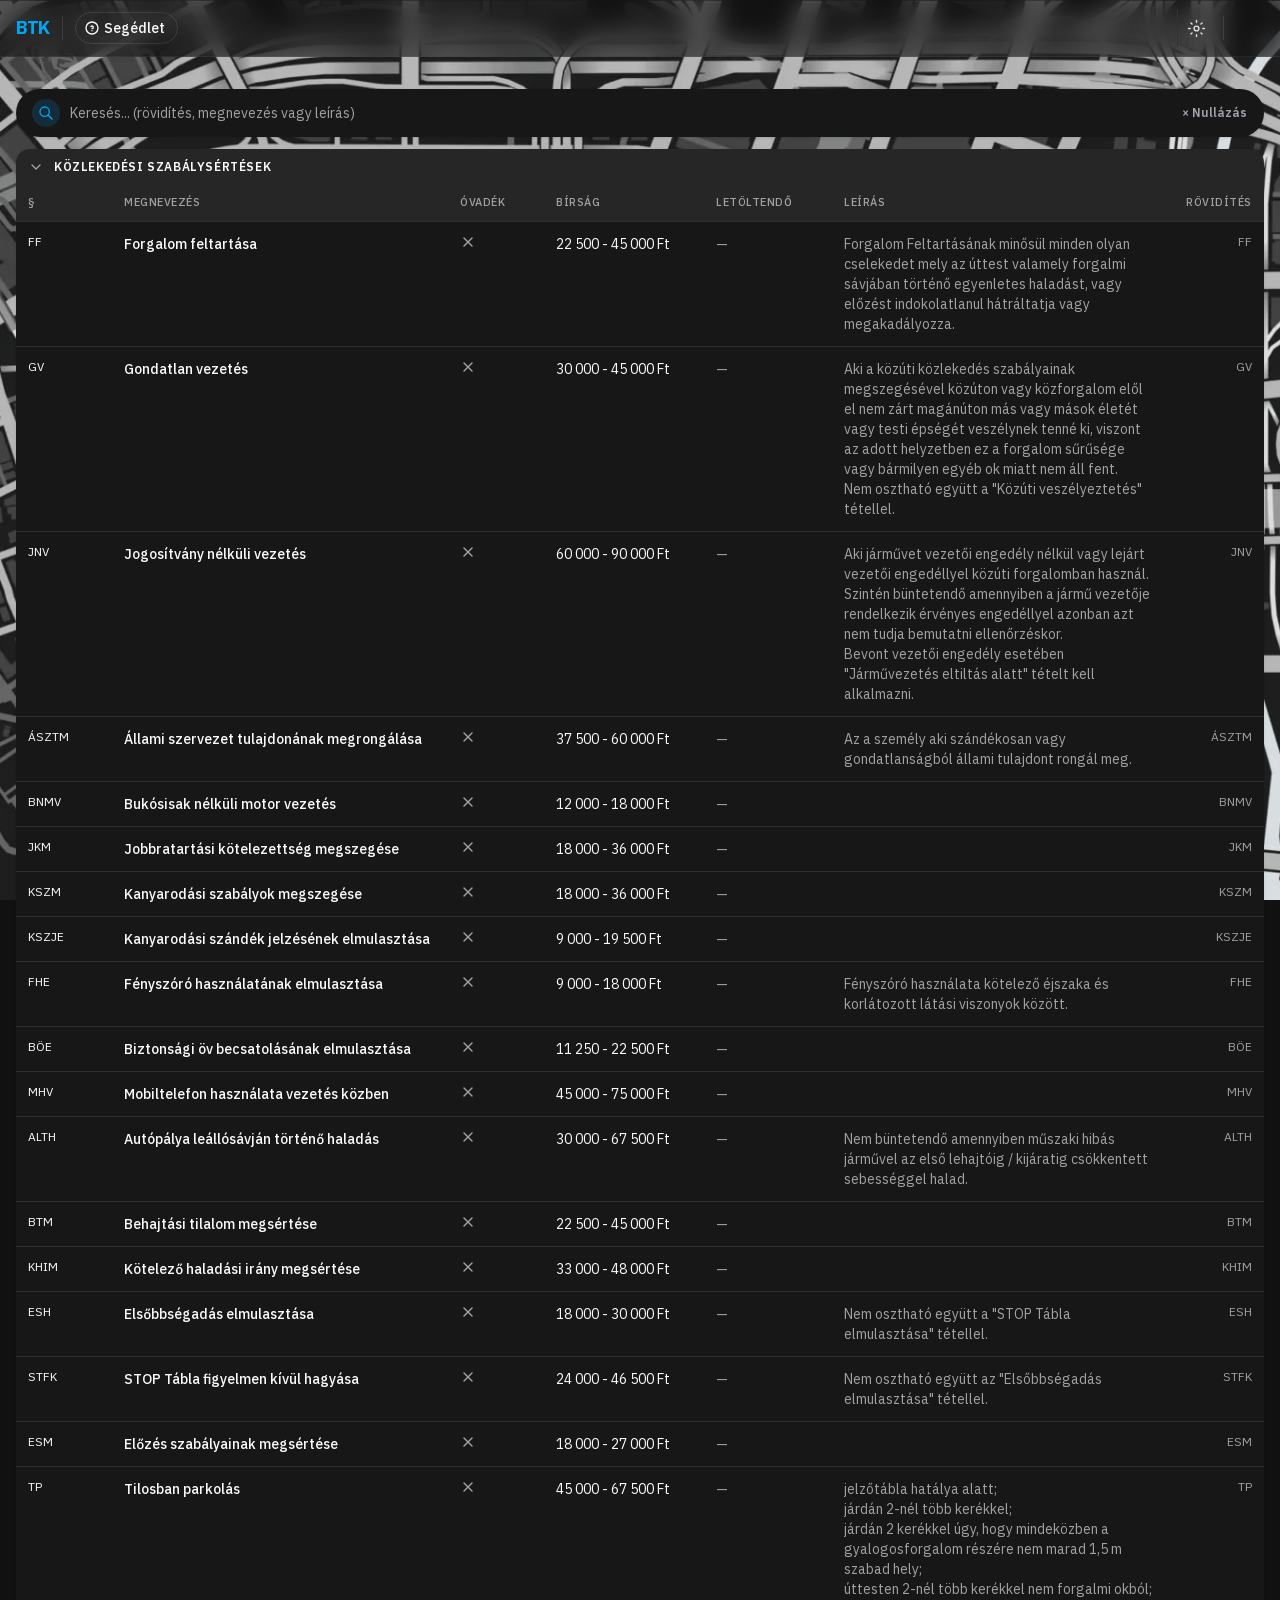
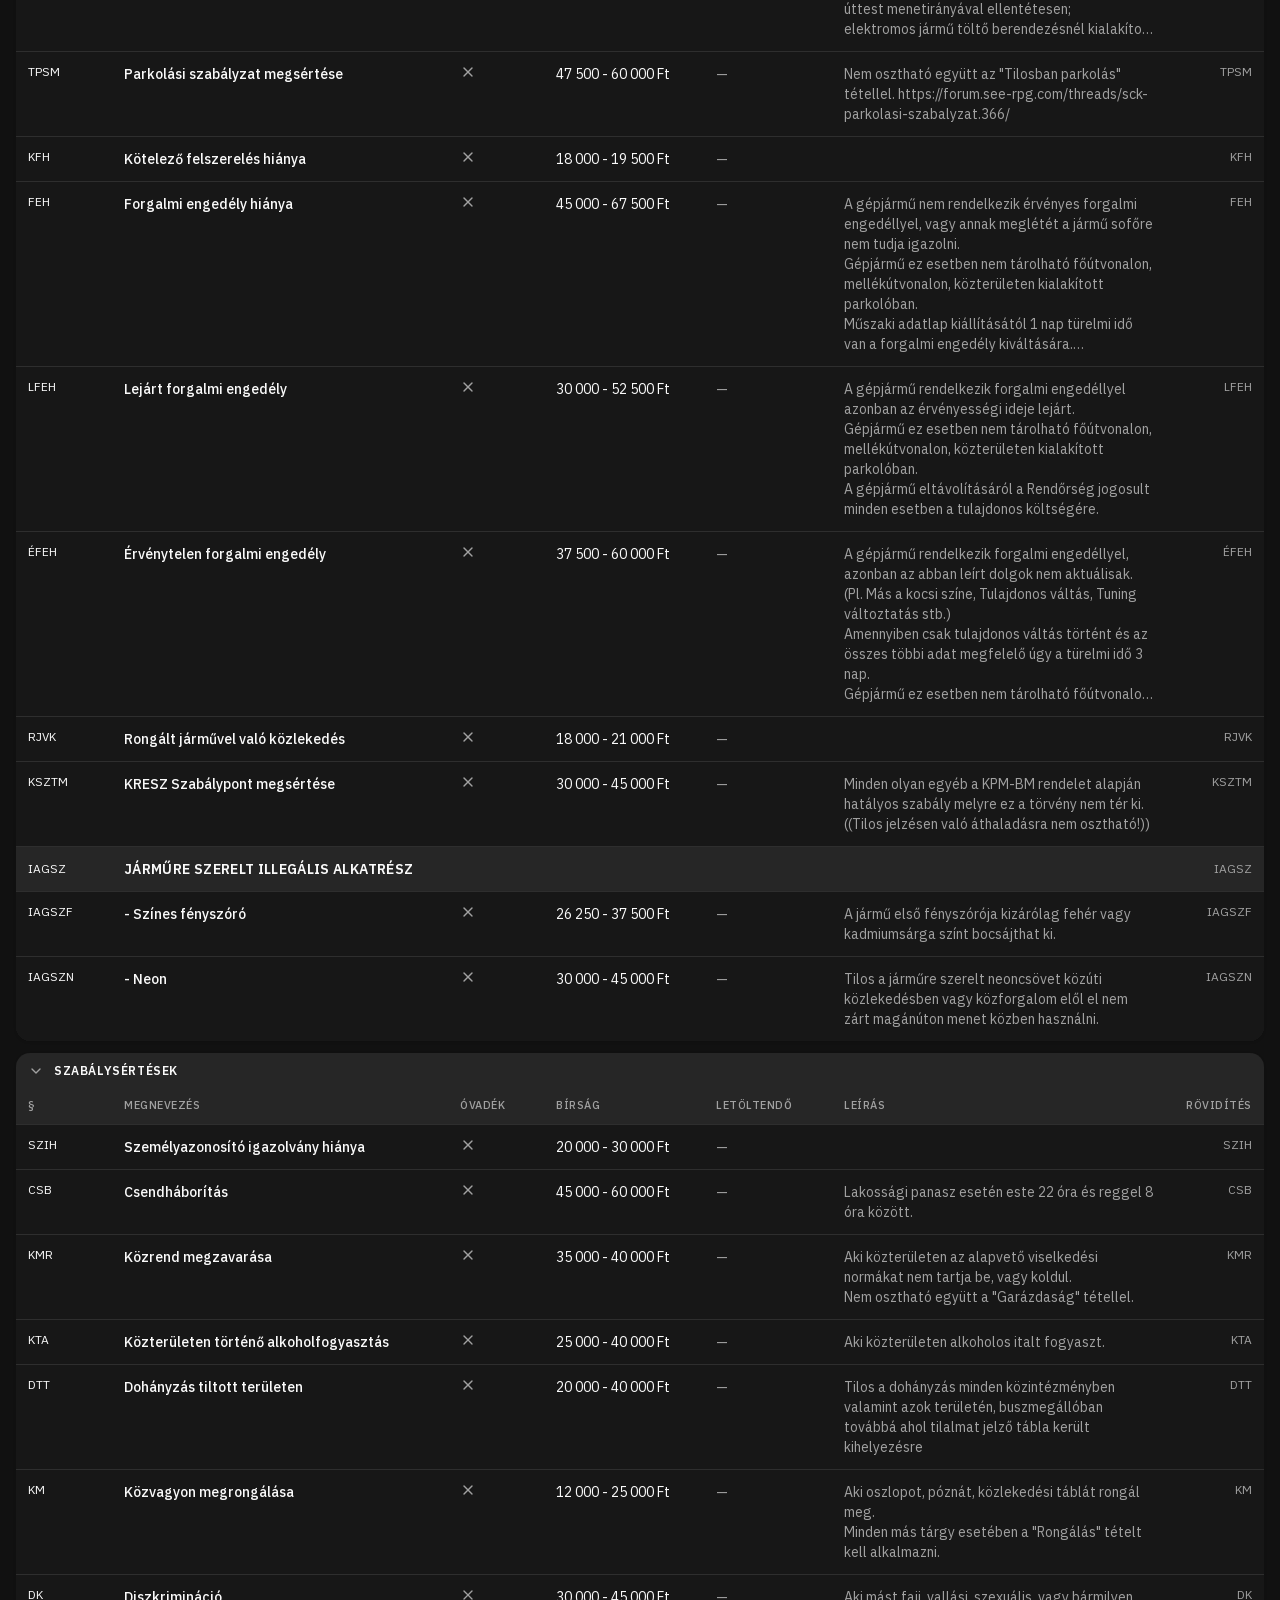
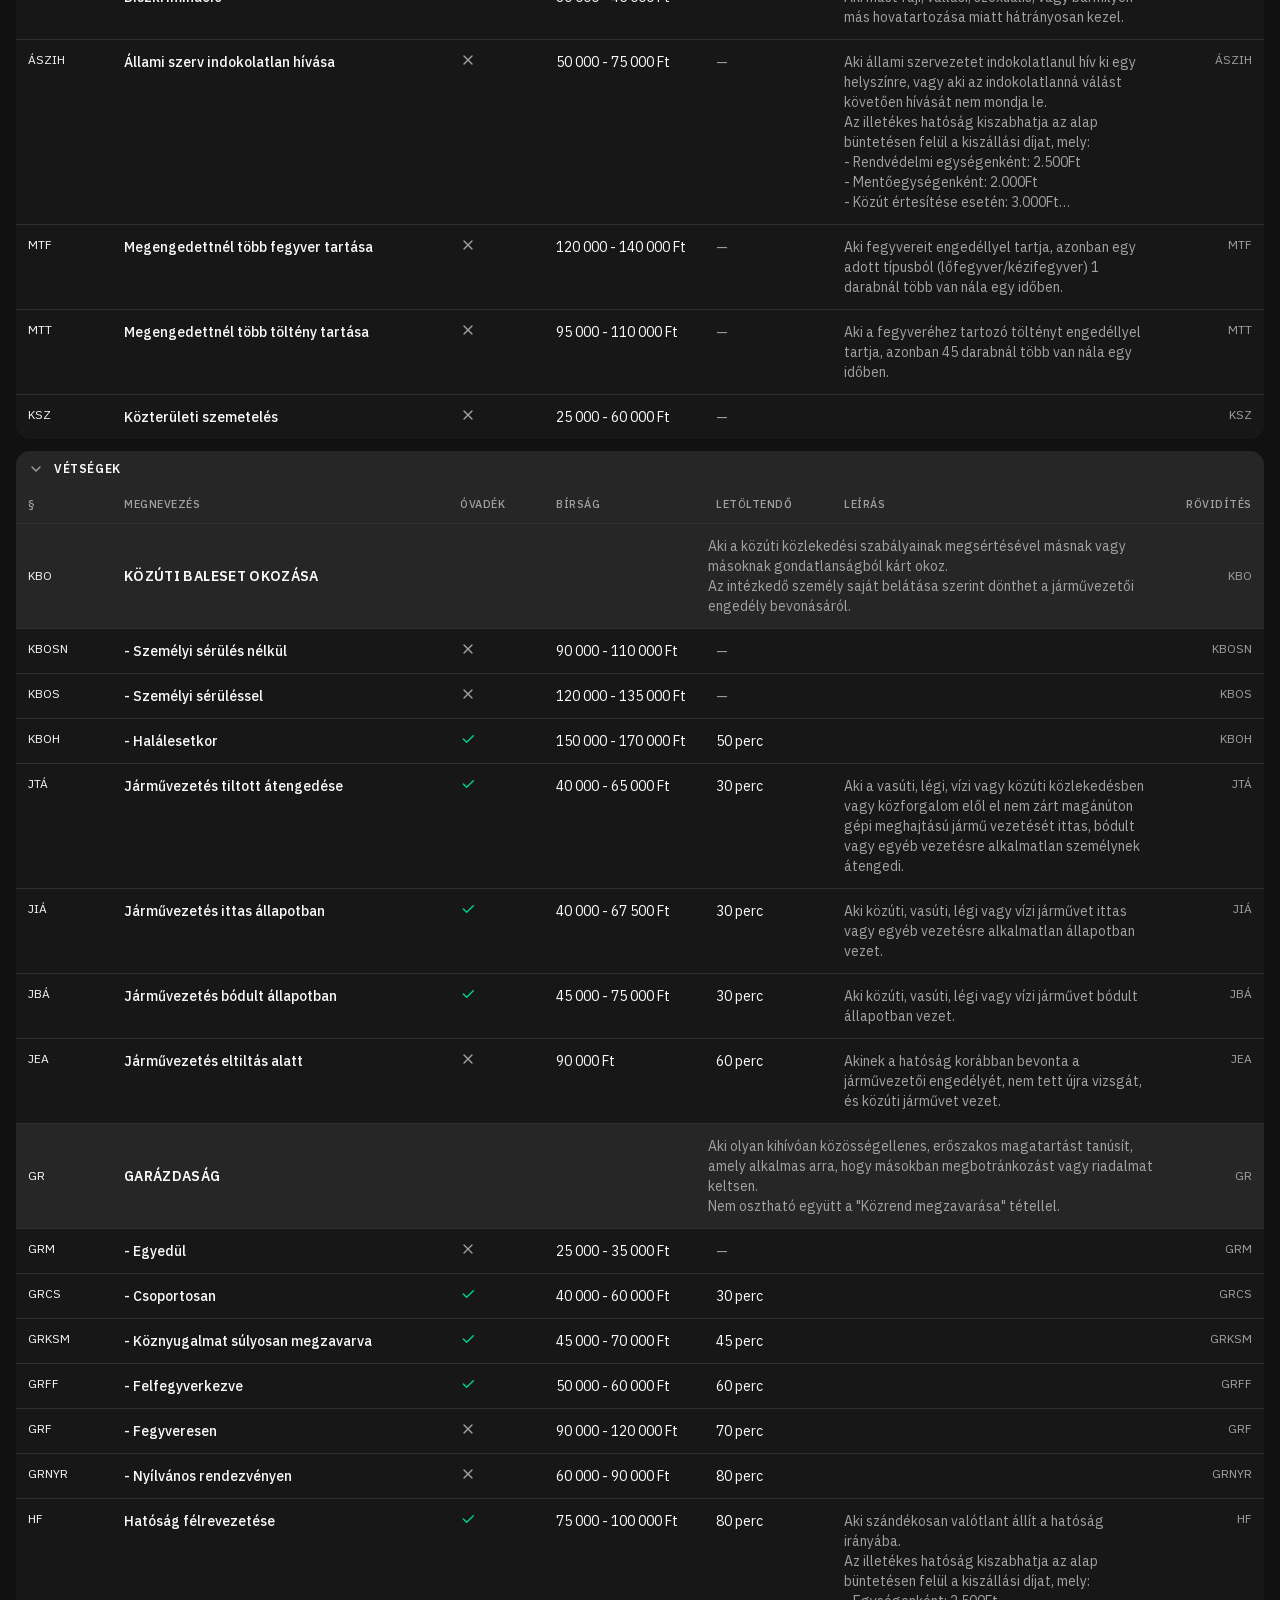
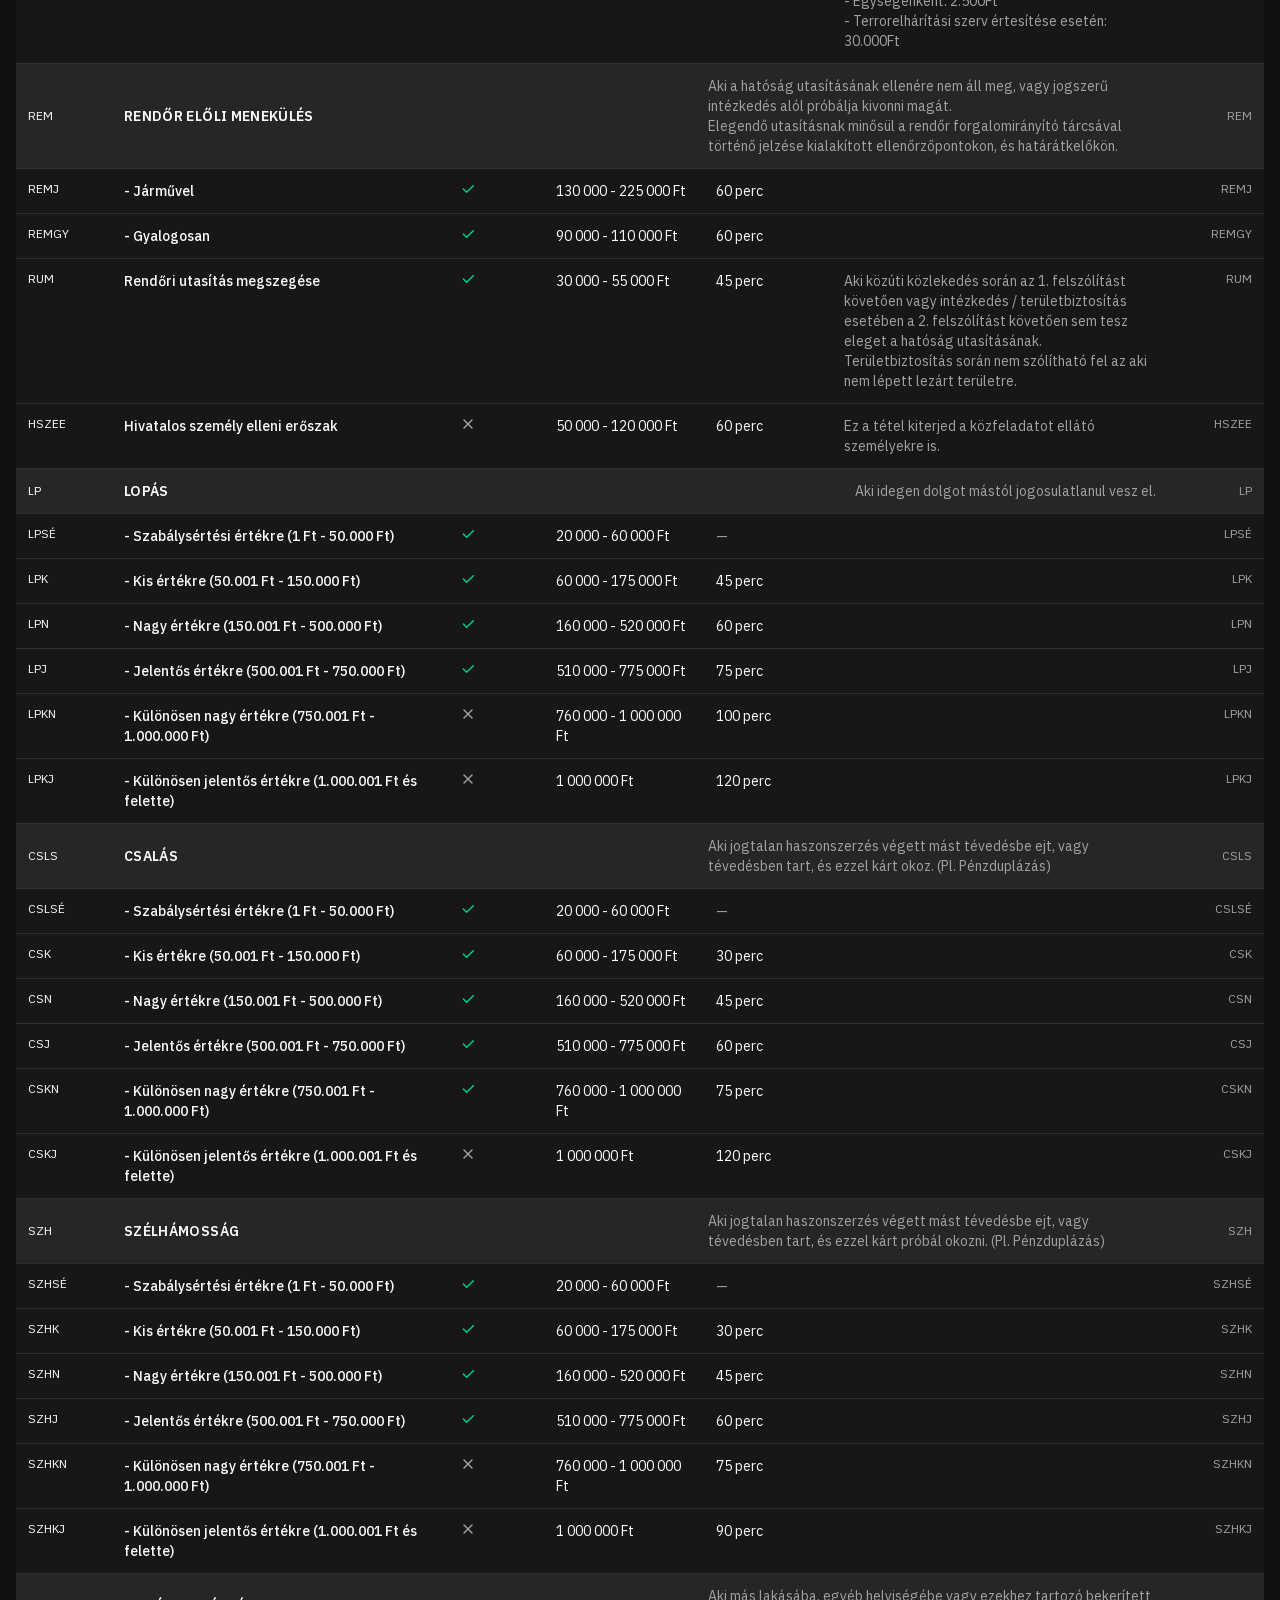
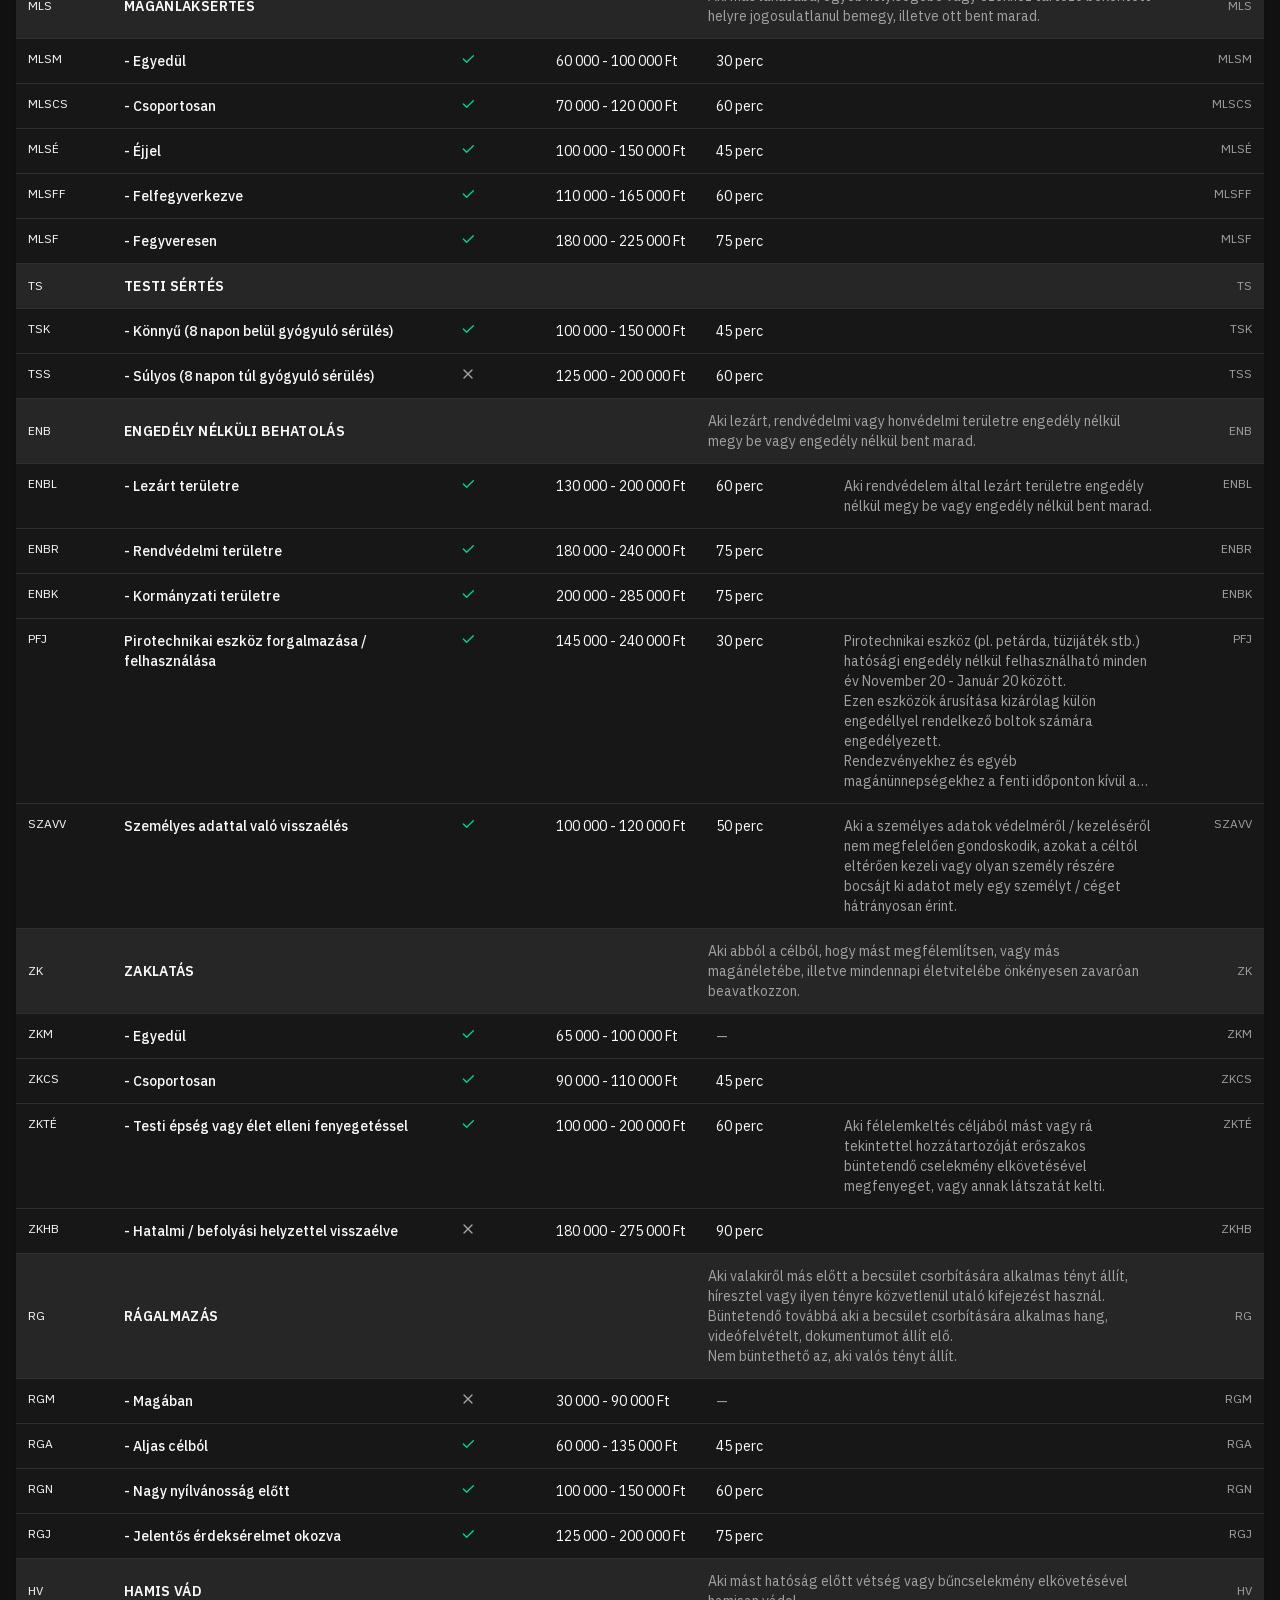
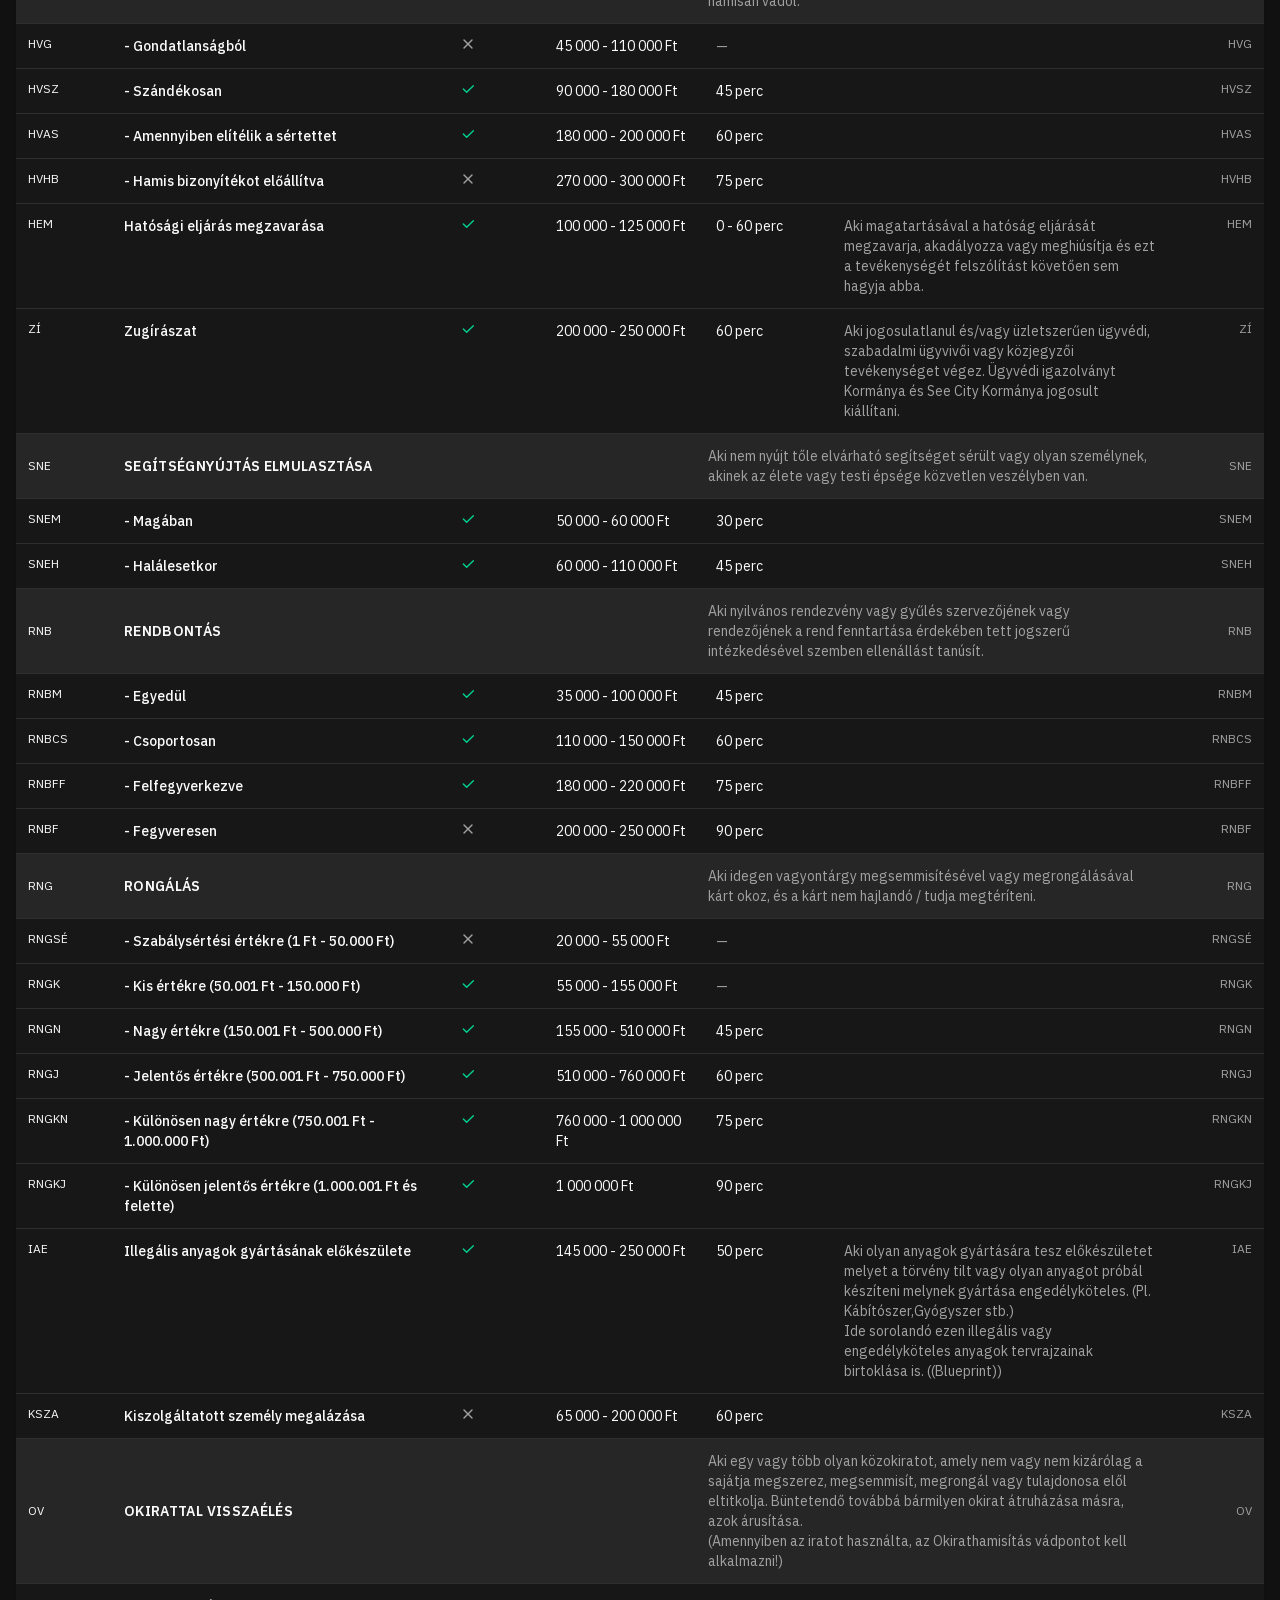
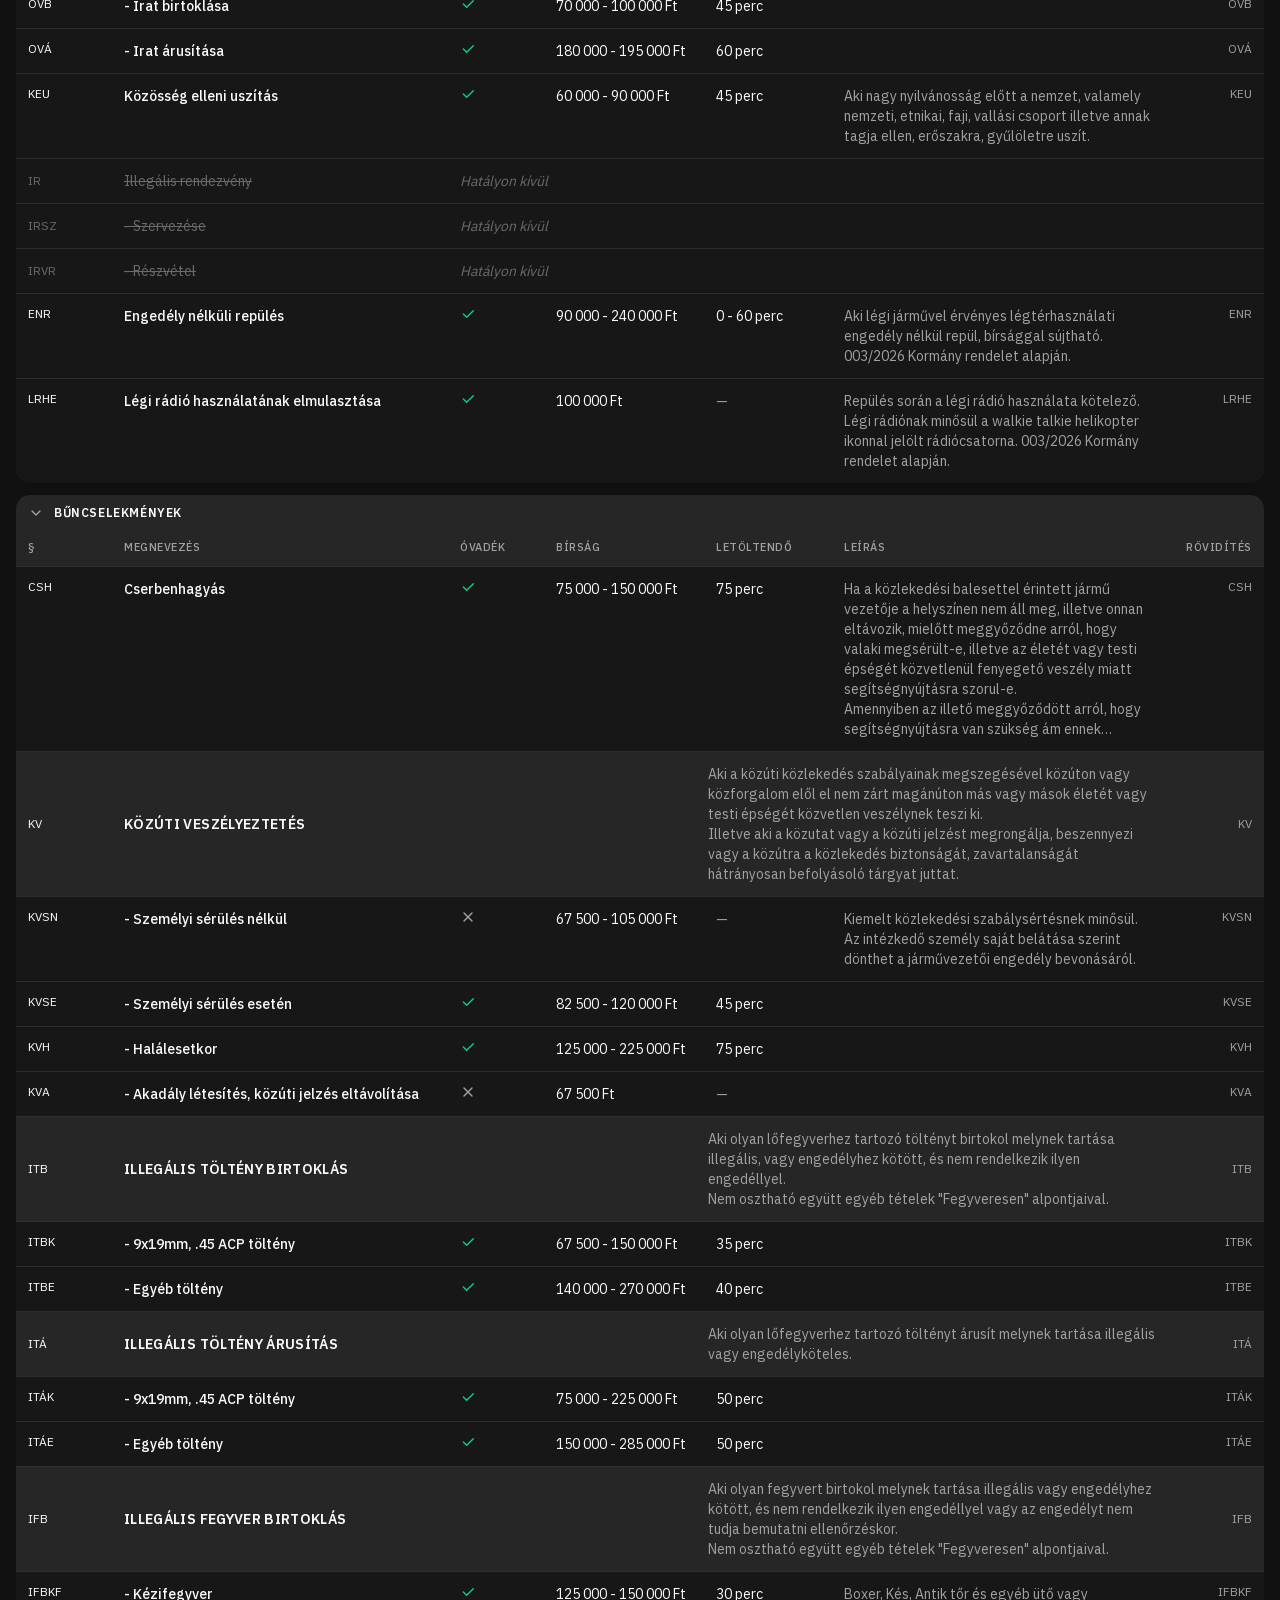
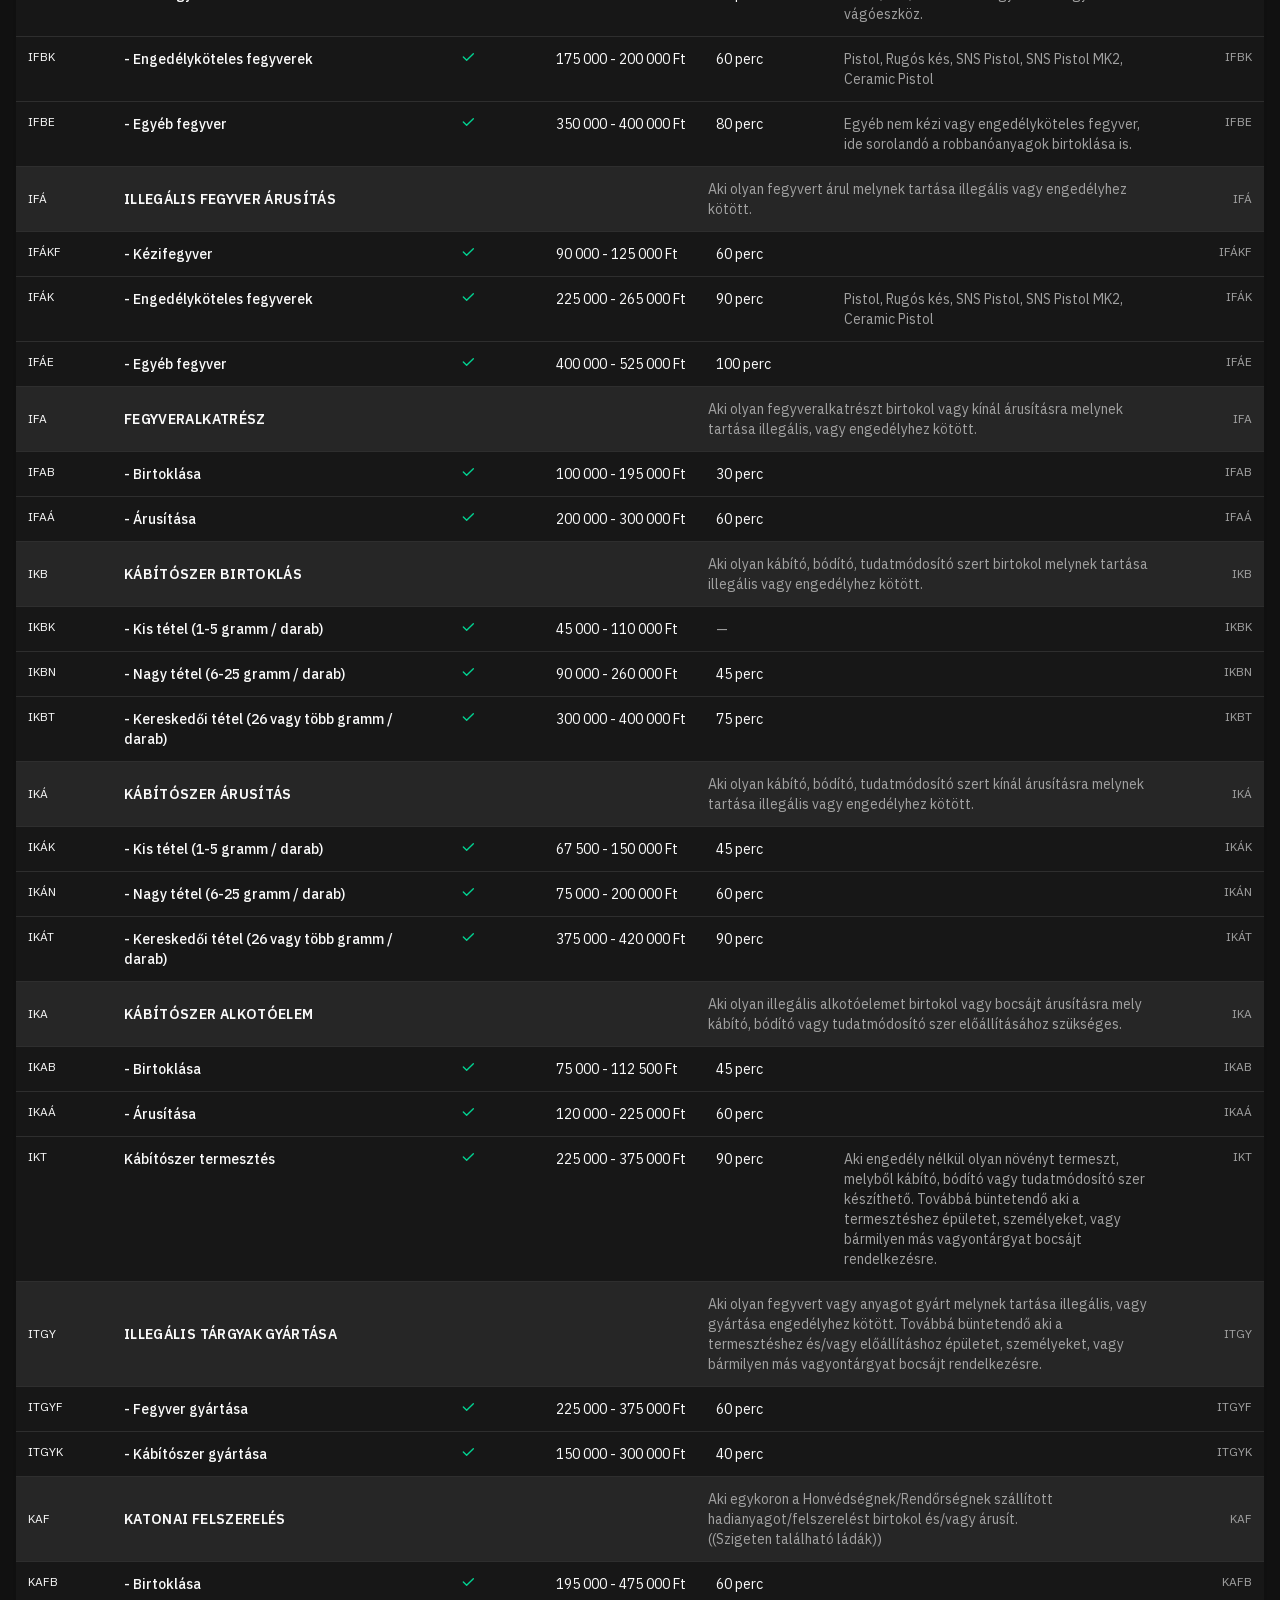
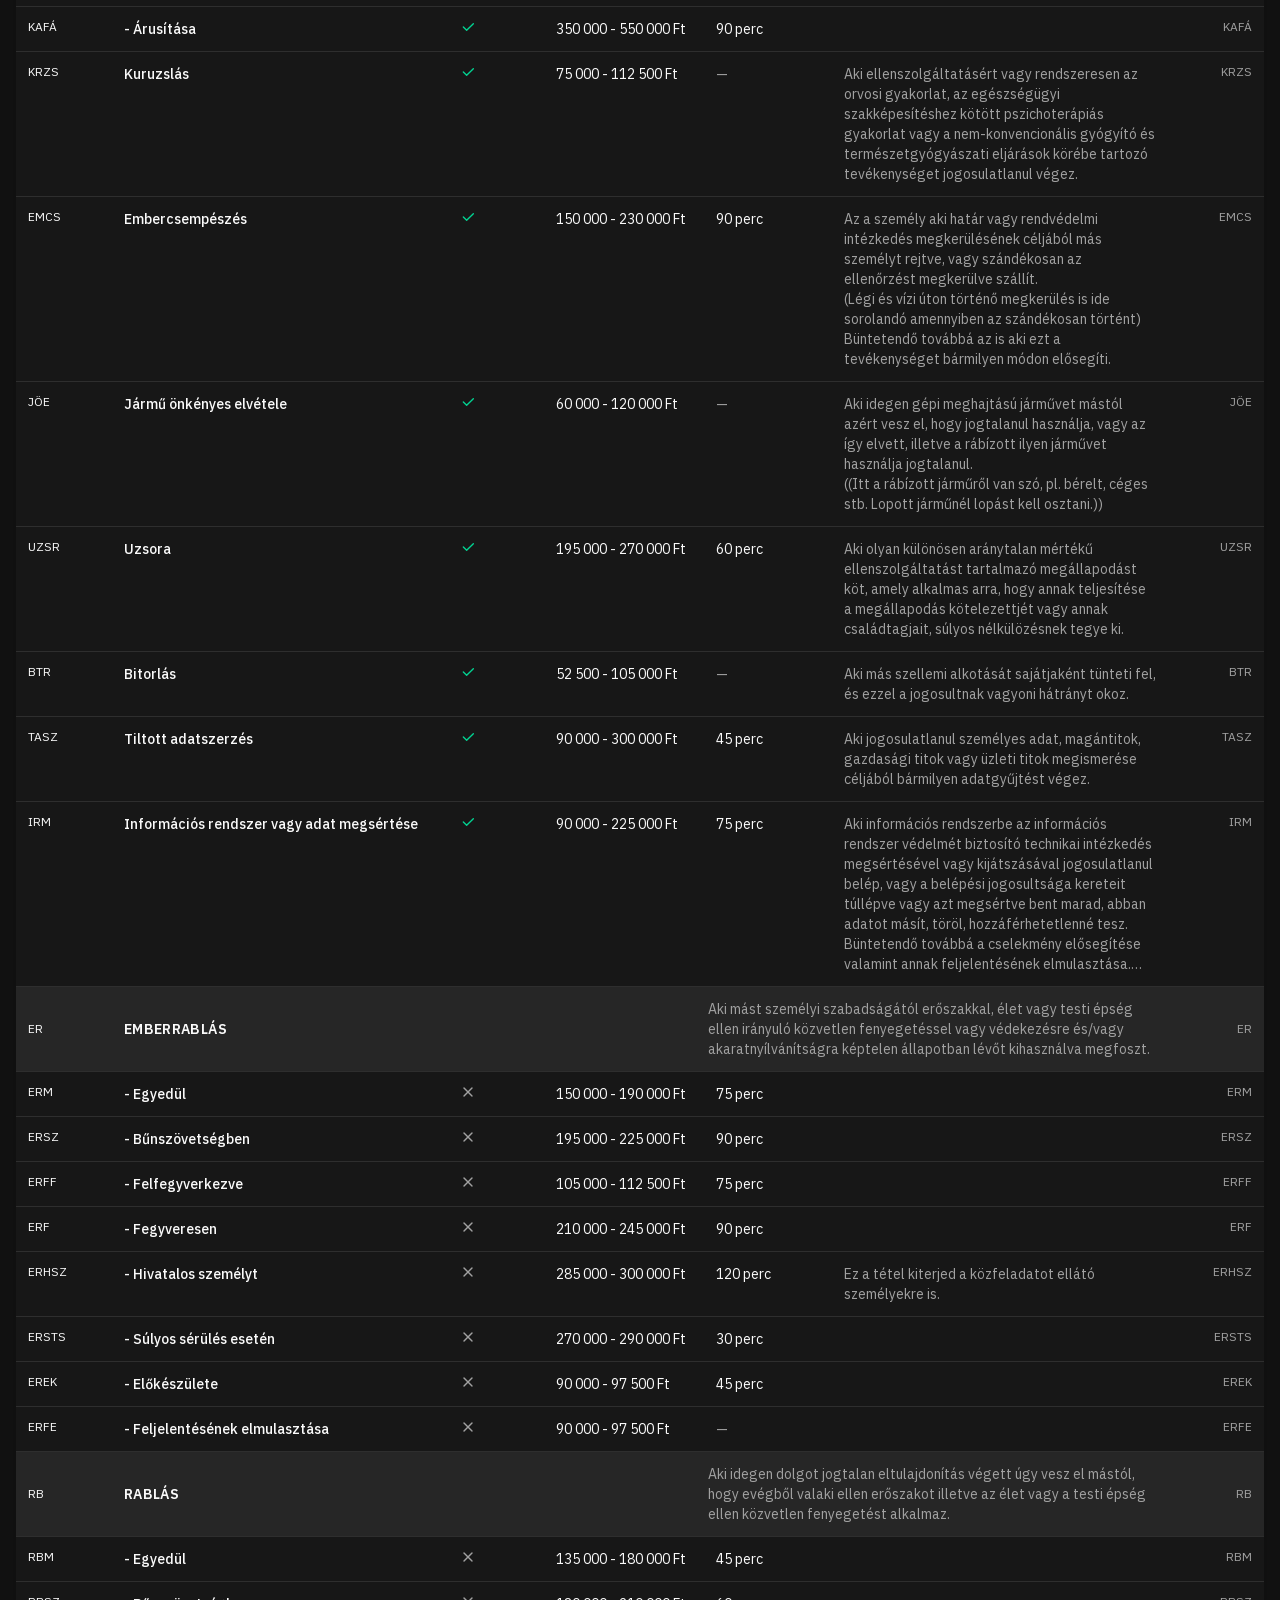
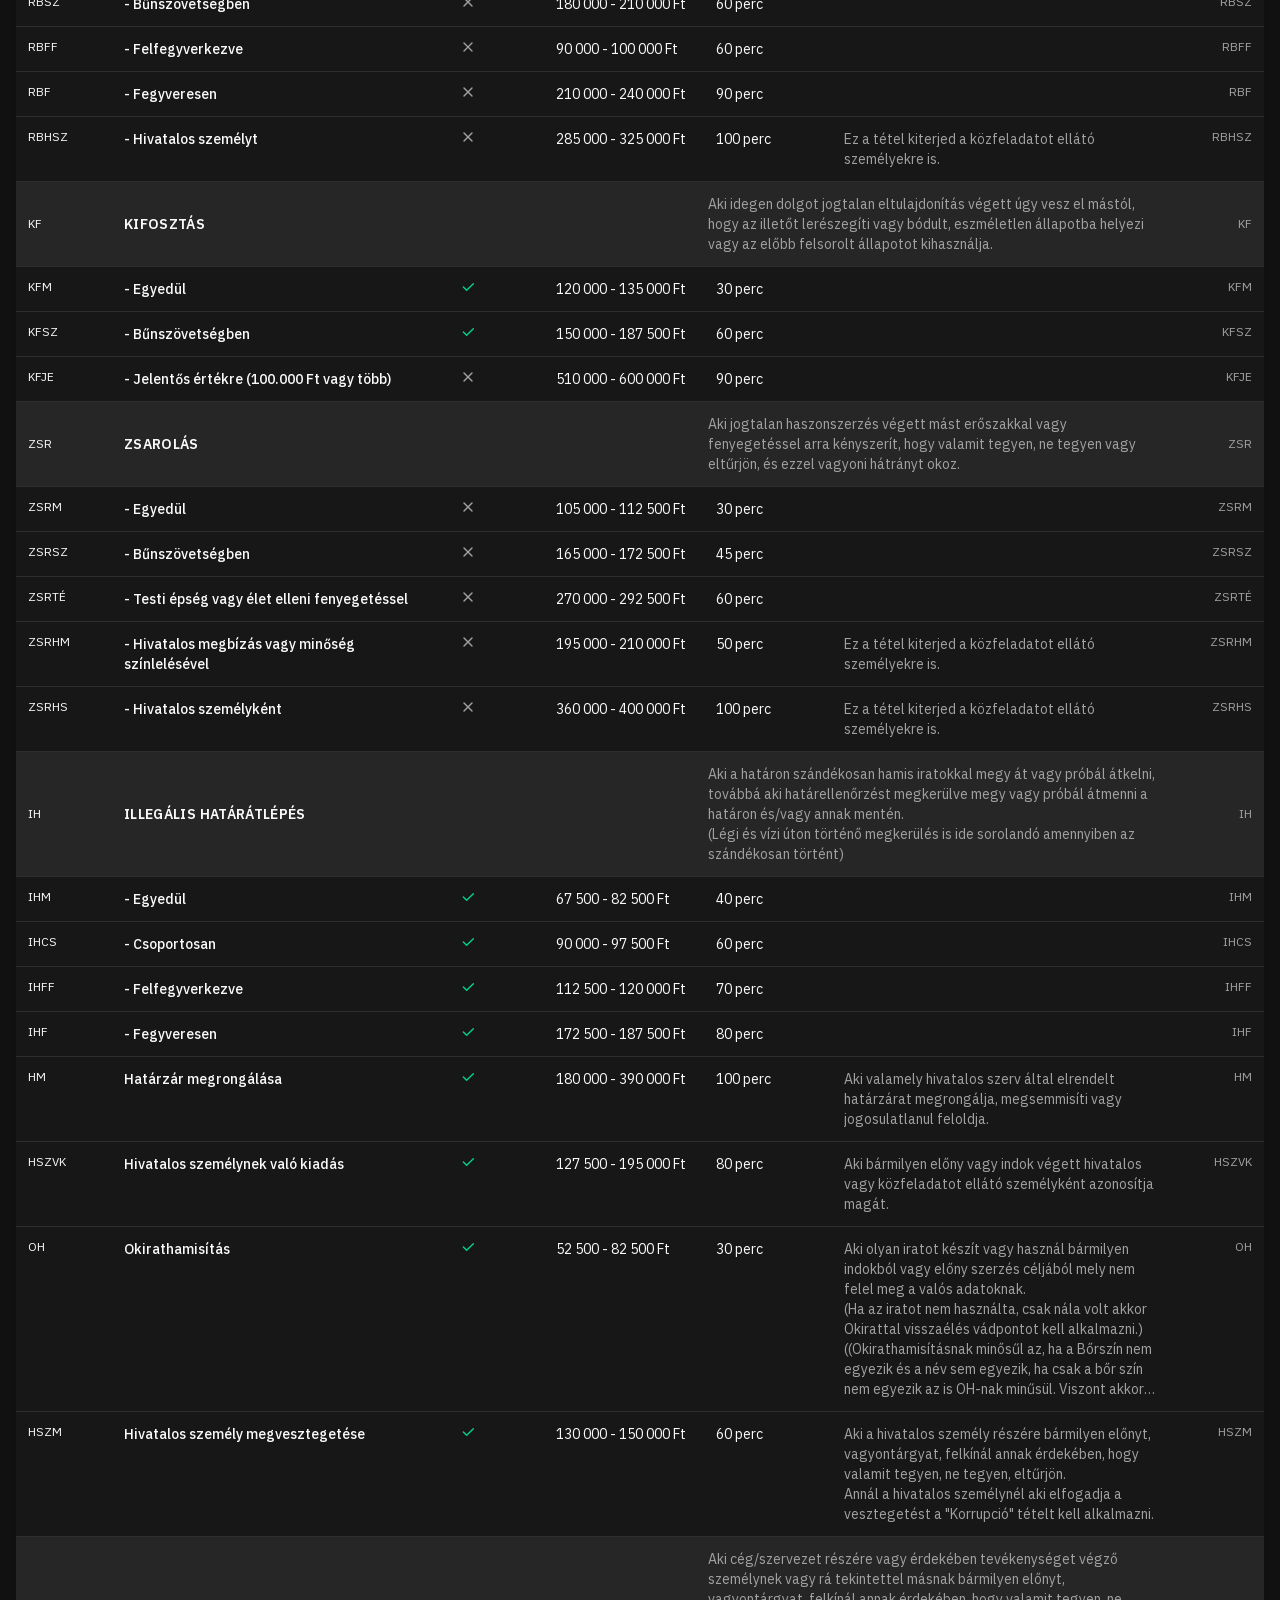
==== index.html @ d119173f "BTK vádtételek szinkronizálása a SeePD oldallal" ====
<!DOCTYPE html><html lang="hu" data-allam="ls" class="h-full antialiased ibm_plex_sans_c7949b6-module__B1CxtG__variable font-sans"><head><!-- Cloned by Five Ultimate Website Cloner from https://btk.seepd.hu/ -->
<meta charset="utf-8"><meta name="viewport" content="width=device-width, initial-scale=1"><link rel="preload" as="image" imagesrcset="./assets/btk.seepd.hu/_next/image_7676c742 1x, ./assets/btk.seepd.hu/_next/image_98f6516d 2x"><link rel="stylesheet" href="./assets/btk.seepd.hu/_next/static/chunks/0tc4mxnbprv-4_fe347e27.css" data-precedence="next"><link rel="preload" as="script" fetchpriority="low" href="./assets/btk.seepd.hu/_next/static/chunks/0x5p4p_3dbqh1_42ad88d4.js"><script src="./assets/btk.seepd.hu/_next/static/chunks/0b56ec.8e3-30_a8014c4f.js" async=""></script><script src="./assets/btk.seepd.hu/_next/static/chunks/0syzgjlxwwc6m_a700fe2b.js" async=""></script><script src="./assets/btk.seepd.hu/_next/static/chunks/0vn8x3pmotln2_b86602b1.js" async=""></script><script src="./assets/btk.seepd.hu/_next/static/chunks/0cfymv2ml898-_a7155802.js" async=""></script><script src="./assets/btk.seepd.hu/_next/static/chunks/turbopack-0ctxtdin0~tb8_3187d001.js" async=""></script><script src="./assets/btk.seepd.hu/_next/static/chunks/0myauze4llb7~_3cc4c06f.js" async=""></script><script src="./assets/btk.seepd.hu/_next/static/chunks/0n~v8~rri7~t2_f2f23fe4.js" async=""></script><script src="./assets/btk.seepd.hu/_next/static/chunks/0q6i8pbk14aht_0439242e.js" async=""></script><script src="./assets/btk.seepd.hu/_next/static/chunks/0otik.eyzpoo__de86ca5f.js" async=""></script><script src="./assets/btk.seepd.hu/_next/static/chunks/0vdhaod_x8tbz_67d590f2.js" async=""></script><script src="./assets/btk.seepd.hu/_next/static/chunks/01m_i8jo3b_kl_d4d3f598.js" async=""></script><script src="./assets/btk.seepd.hu/_next/static/chunks/0h~fv3x9lj_hd_af0ef0a5.js" async=""></script><script src="./assets/btk.seepd.hu/_next/static/chunks/0i~vtwj0fzmhc_68a6700e.js" async=""></script><script src="./assets/btk.seepd.hu/_next/static/chunks/08xd~y-f.4hhi_a7e56bfc.js" async=""></script><script src="./assets/btk.seepd.hu/_next/static/chunks/0css_wnwsq1nu_8b12bff6.js" async=""></script><script src="./assets/btk.seepd.hu/_next/static/chunks/11~x0njco92mk_2fa9abef.js" async=""></script><script src="./assets/btk.seepd.hu/_next/static/chunks/0rie--z38x6k4_45bba9ce.js" async=""></script><meta name="next-size-adjust" content=""><title>RiseMTA - BTK</title><meta name="description" content="RiseMTA büntető törvénykönyv, kereső és bírságkalkulátor"><link rel="icon" href="./assets/btk.seepd.hu/favicon_67d78c40.ico" sizes="256x256" type="image/x-icon"><script src="./assets/btk.seepd.hu/_next/static/chunks/03~yq9q893hmn_1ac76d14.js" nomodule=""></script><link rel="stylesheet" href="./site.css?v=28"></head><body class="bg-background text-foreground flex min-h-full flex-col" style="--app-bg:url(/assets/btk.seepd.hu/los_santos_91aa4398.webp)"><div hidden=""><!--$--><!--/$--></div><script>((a,b,c,d,e,f,g,h)=>{let i=document.documentElement,j=["light","dark"];function k(b){var c;(Array.isArray(a)?a:[a]).forEach(a=>{let c="class"===a,d=c&&f?e.map(a=>f[a]||a):e;c?(i.classList.remove(...d),i.classList.add(f&&f[b]?f[b]:b)):i.setAttribute(a,b)}),c=b,h&&j.includes(c)&&(i.style.colorScheme=c)}if(d)k(d);else try{let a=localStorage.getItem(b)||c,d=g&&"system"===a?window.matchMedia("(prefers-color-scheme: dark)").matches?"dark":"light":a;k(d)}catch(a){}})("class","theme","system",null,["light","dark"],null,true,true)</script><header class="border-border/60 bg-background/70 supports-backdrop-filter:bg-background/55 sticky top-0 z-40 border-b backdrop-blur-md"><div class="mx-auto flex h-14 max-w-[1500px] items-center justify-between gap-2 px-3 md:px-4"><div class="flex min-w-0 items-center gap-2 sm:gap-3"><a class="group hidden items-center gap-2.5 md:flex" aria-label="SeeRPG BTK - kezdőlap" href="./index.html"><img alt="" width="36" height="36" decoding="async" data-nimg="1" class="size-9 shrink-0" style="color:transparent" srcset="./assets/btk.seepd.hu/_next/image_7676c742 1x, ./assets/btk.seepd.hu/_next/image_98f6516d 2x" src="./assets/btk.seepd.hu/_next/image_98f6516d"><span class="hidden min-w-0 flex-col leading-none sm:flex"><span class="text-allam -mt-px text-lg font-bold tracking-tight">BTK</span></span></a><span aria-hidden="true" class="bg-border hidden h-6 w-px md:block"></span><button data-slot="dropdown-menu-trigger" data-variant="outline" data-size="sm" class="group/button inline-flex shrink-0 items-center justify-center rounded-4xl border bg-clip-padding text-sm font-medium whitespace-nowrap outline-none select-none focus-visible:border-ring focus-visible:ring-3 focus-visible:ring-ring/30 active:not-aria-[haspopup]:translate-y-px disabled:pointer-events-none disabled:opacity-50 aria-invalid:border-destructive aria-invalid:ring-3 aria-invalid:ring-destructive/20 dark:aria-invalid:border-destructive/50 dark:aria-invalid:ring-destructive/40 [&amp;_svg]:pointer-events-none [&amp;_svg]:shrink-0 [&amp;_svg:not([class*='size-'])]:size-4 border-border hover:bg-muted hover:text-foreground aria-expanded:bg-muted aria-expanded:text-foreground dark:bg-transparent dark:hover:bg-input/30 h-8 gap-1 has-data-[icon=inline-end]:pr-2 has-data-[icon=inline-start]:pl-2 text-foreground bg-transparent px-2.5 transition-transform sm:px-3 relative" aria-label="Állam váltása" type="button" id="radix-_R_ddb_" aria-haspopup="menu" aria-expanded="false" data-state="closed"><span class="bg-allam inline-block size-2 rounded-full transition-colors duration-200"></span><span class="sm:hidden">LS</span><span class="hidden sm:inline">Los Santos</span><svg xmlns="http://www.w3.org/2000/svg" width="24" height="24" viewBox="0 0 24 24" fill="none" stroke="currentColor" stroke-width="2" stroke-linecap="round" stroke-linejoin="round" class="tabler-icon tabler-icon-chevron-down " data-icon="inline-end"><path d="M6 9l6 6l6 -6"></path></svg></button><a aria-label="Segédlet" class="group/button inline-flex shrink-0 items-center justify-center rounded-4xl border bg-clip-padding text-sm font-medium whitespace-nowrap transition-all outline-none select-none focus-visible:border-ring focus-visible:ring-3 focus-visible:ring-ring/30 active:not-aria-[haspopup]:translate-y-px disabled:pointer-events-none disabled:opacity-50 aria-invalid:border-destructive aria-invalid:ring-3 aria-invalid:ring-destructive/20 dark:aria-invalid:border-destructive/50 dark:aria-invalid:ring-destructive/40 [&amp;_svg]:pointer-events-none [&amp;_svg]:shrink-0 [&amp;_svg:not([class*='size-'])]:size-4 border-border hover:bg-muted hover:text-foreground aria-expanded:bg-muted aria-expanded:text-foreground dark:bg-transparent dark:hover:bg-input/30 h-8 gap-1 has-data-[icon=inline-end]:pr-2 has-data-[icon=inline-start]:pl-2 text-foreground bg-transparent px-2.5 sm:px-3" href="/segedlet"><svg xmlns="http://www.w3.org/2000/svg" width="24" height="24" viewBox="0 0 24 24" fill="none" stroke="currentColor" stroke-width="2" stroke-linecap="round" stroke-linejoin="round" class="tabler-icon tabler-icon-help-circle " data-icon="inline-start"><path d="M3 12a9 9 0 1 0 18 0a9 9 0 0 0 -18 0"></path><path d="M12 16v.01"></path><path d="M12 13a2 2 0 0 0 .914 -3.782a1.98 1.98 0 0 0 -2.414 .483"></path></svg><span class="hidden sm:inline">Segédlet</span></a><button type="button" aria-haspopup="dialog" aria-expanded="false" aria-controls="radix-_R_ldb_" data-state="closed" data-slot="popover-trigger" aria-label="Változásnapló" class="group/button inline-flex shrink-0 items-center justify-center rounded-4xl border bg-clip-padding text-sm font-medium whitespace-nowrap transition-all outline-none select-none focus-visible:border-ring focus-visible:ring-3 focus-visible:ring-ring/30 active:not-aria-[haspopup]:translate-y-px disabled:pointer-events-none disabled:opacity-50 aria-invalid:border-destructive aria-invalid:ring-3 aria-invalid:ring-destructive/20 dark:aria-invalid:border-destructive/50 dark:aria-invalid:ring-destructive/40 [&amp;_svg]:pointer-events-none [&amp;_svg]:shrink-0 [&amp;_svg:not([class*='size-'])]:size-4 border-border hover:bg-muted hover:text-foreground aria-expanded:bg-muted aria-expanded:text-foreground dark:bg-transparent dark:hover:bg-input/30 h-8 gap-1 has-data-[icon=inline-end]:pr-2 has-data-[icon=inline-start]:pl-2 text-foreground bg-transparent px-2.5 sm:px-3"><svg xmlns="http://www.w3.org/2000/svg" width="24" height="24" viewBox="0 0 24 24" fill="none" stroke="currentColor" stroke-width="2" stroke-linecap="round" stroke-linejoin="round" class="tabler-icon tabler-icon-history " data-icon="inline-start"><path d="M12 8l0 4l2 2"></path><path d="M3.05 11a9 9 0 1 1 .5 4m-.5 5v-5h5"></path></svg><span class="hidden sm:inline">Változásnapló</span></button></div><div class="hidden shrink-0 items-center gap-1 sm:gap-2 md:flex"><nav class="flex items-center gap-1"><a class="inline-flex items-center gap-1.5 rounded-full px-3 py-1.5 text-sm font-medium transition-colors focus-visible:ring-3 focus-visible:ring-ring/30 outline-none text-foreground hover:bg-muted hover:text-foreground" href="/login"><svg xmlns="http://www.w3.org/2000/svg" width="24" height="24" viewBox="0 0 24 24" fill="none" stroke="currentColor" stroke-width="2" stroke-linecap="round" stroke-linejoin="round" class="tabler-icon tabler-icon-login-2 size-4 shrink-0"><path d="M9 8v-2a2 2 0 0 1 2 -2h7a2 2 0 0 1 2 2v12a2 2 0 0 1 -2 2h-7a2 2 0 0 1 -2 -2v-2"></path><path d="M3 12h13l-3 -3"></path><path d="M13 15l3 -3"></path></svg><span class="hidden sm:inline">Bejelentkezés</span></a></nav><span aria-hidden="true" class="bg-border hidden h-6 w-px md:block"></span><button data-slot="button" data-variant="ghost" data-size="icon-sm" class="group/button inline-flex shrink-0 items-center justify-center rounded-4xl border border-transparent bg-clip-padding text-sm font-medium whitespace-nowrap transition-all outline-none select-none focus-visible:border-ring focus-visible:ring-3 focus-visible:ring-ring/30 active:not-aria-[haspopup]:translate-y-px disabled:pointer-events-none disabled:opacity-50 aria-invalid:border-destructive aria-invalid:ring-3 aria-invalid:ring-destructive/20 dark:aria-invalid:border-destructive/50 dark:aria-invalid:ring-destructive/40 [&amp;_svg]:pointer-events-none [&amp;_svg]:shrink-0 [&amp;_svg:not([class*='size-'])]:size-4 hover:bg-muted hover:text-foreground aria-expanded:bg-muted aria-expanded:text-foreground dark:hover:bg-muted/50 size-8 relative" aria-label="Téma váltása"><svg xmlns="http://www.w3.org/2000/svg" width="24" height="24" viewBox="0 0 24 24" fill="none" stroke="currentColor" stroke-width="2" stroke-linecap="round" stroke-linejoin="round" class="tabler-icon tabler-icon-sun opacity-0"><path d="M8 12a4 4 0 1 0 8 0a4 4 0 1 0 -8 0"></path><path d="M3 12h1m8 -9v1m8 8h1m-9 8v1m-6.4 -15.4l.7 .7m12.1 -.7l-.7 .7m0 11.4l.7 .7m-12.1 -.7l-.7 .7"></path></svg></button></div></div></header><main class="mx-auto w-full max-w-[1500px] flex-1 py-4 md:px-4 md:py-8"><div class="page-enter"><div class="relative mb-3"><div class="bg-card rounded-4xl shadow-sm"><div class="relative"><div class="flex items-center gap-2.5 px-4 py-2"><span class="bg-primary/15 text-primary flex size-7 shrink-0 items-center justify-center rounded-full"><svg xmlns="http://www.w3.org/2000/svg" width="24" height="24" viewBox="0 0 24 24" fill="none" stroke="currentColor" stroke-width="2" stroke-linecap="round" stroke-linejoin="round" class="tabler-icon tabler-icon-search size-4"><path d="M3 10a7 7 0 1 0 14 0a7 7 0 1 0 -14 0"></path><path d="M21 21l-6 -6"></path></svg></span><input data-slot="input" class="w-full min-w-0 border-transparent py-1 text-base transition-[color,box-shadow,background-color] outline-none file:inline-flex file:h-7 file:border-0 file:bg-transparent file:text-sm file:font-medium file:text-foreground placeholder:text-muted-foreground focus-visible:border-ring focus-visible:ring-ring/30 disabled:pointer-events-none disabled:cursor-not-allowed disabled:opacity-50 aria-invalid:border-destructive aria-invalid:ring-3 aria-invalid:ring-destructive/20 md:text-sm dark:aria-invalid:border-destructive/50 dark:aria-invalid:ring-destructive/40 h-8 rounded-none border-0 bg-transparent px-0 shadow-none focus-visible:border-0 focus-visible:ring-0" placeholder="Keresés... (rövidítés, megnevezés vagy leírás)" role="combobox" aria-expanded="false" aria-controls="btk-calc-results" autocomplete="off" value=""></div></div><div class="grid transition-[grid-template-rows] duration-300 ease-out motion-reduce:transition-none grid-rows-[0fr]" aria-hidden="true"><div class="overflow-hidden"><div class="border-border/60 grid grid-cols-1 gap-3 border-t px-3 py-3 md:grid-cols-2 md:gap-4 md:px-4 md:py-4"><div class="space-y-2"><div class="bg-background/40 border-border/50 flex items-center gap-2.5 rounded-3xl border px-3 py-2.5 sm:gap-3 sm:px-3.5 sm:py-3"><span class="inline-flex size-7 shrink-0 items-center justify-center rounded-xl text-sm font-bold bg-primary/15 text-primary"><svg xmlns="http://www.w3.org/2000/svg" width="24" height="24" viewBox="0 0 24 24" fill="none" stroke="currentColor" stroke-width="2" stroke-linecap="round" stroke-linejoin="round" class="tabler-icon tabler-icon-coin size-4"><path d="M3 12a9 9 0 1 0 18 0a9 9 0 1 0 -18 0"></path><path d="M14.8 9a2 2 0 0 0 -1.8 -1h-2a2 2 0 1 0 0 4h2a2 2 0 1 1 0 4h-2a2 2 0 0 1 -1.8 -1"></path><path d="M12 7v10"></path></svg></span><div class="min-w-0 flex-1"><div class="text-muted-foreground text-[11px] font-medium tracking-wide uppercase">Bírság</div><span class="text-muted-foreground text-base leading-tight font-bold sm:text-lg">Nincs</span></div><button type="button" class="inline-flex shrink-0 items-center gap-1 rounded-full px-2 py-1.5 transition-colors text-muted-foreground hover:text-primary hover:bg-primary/10" aria-label="Enyhítés (Bírság)" aria-haspopup="dialog" aria-expanded="false" aria-controls="radix-_R_pclflb_" data-state="closed" data-slot="popover-trigger"><svg xmlns="http://www.w3.org/2000/svg" width="24" height="24" viewBox="0 0 24 24" fill="none" stroke="currentColor" stroke-width="2" stroke-linecap="round" stroke-linejoin="round" class="tabler-icon tabler-icon-heart-handshake size-5"><path d="M19.5 12.572l-7.5 7.428l-7.5 -7.428a5 5 0 1 1 7.5 -6.566a5 5 0 1 1 7.5 6.572"></path><path d="M12 6l-3.293 3.293a1 1 0 0 0 0 1.414l.543 .543c.69 .69 1.81 .69 2.5 0l1 -1a3.182 3.182 0 0 1 4.5 0l2.25 2.25"></path><path d="M12.5 15.5l2 2"></path><path d="M15 13l2 2"></path></svg></button></div><div class="bg-background/40 border-border/50 flex items-center gap-2.5 rounded-3xl border px-3 py-2.5 sm:gap-3 sm:px-3.5 sm:py-3"><span class="inline-flex size-7 shrink-0 items-center justify-center rounded-xl text-sm font-bold bg-primary/15 text-primary"><svg xmlns="http://www.w3.org/2000/svg" width="24" height="24" viewBox="0 0 24 24" fill="none" stroke="currentColor" stroke-width="2" stroke-linecap="round" stroke-linejoin="round" class="tabler-icon tabler-icon-clock size-4"><path d="M3 12a9 9 0 1 0 18 0a9 9 0 0 0 -18 0"></path><path d="M12 7v5l3 3"></path></svg></span><div class="min-w-0 flex-1"><div class="text-muted-foreground text-[11px] font-medium tracking-wide uppercase">Börtön</div><span class="text-muted-foreground text-base leading-tight font-bold sm:text-lg">Nincs</span></div><button type="button" class="inline-flex shrink-0 items-center gap-1 rounded-full px-2 py-1.5 transition-colors text-muted-foreground hover:text-primary hover:bg-primary/10" aria-label="Enyhítés (Börtön)" aria-haspopup="dialog" aria-expanded="false" aria-controls="radix-_R_qclflb_" data-state="closed" data-slot="popover-trigger"><svg xmlns="http://www.w3.org/2000/svg" width="24" height="24" viewBox="0 0 24 24" fill="none" stroke="currentColor" stroke-width="2" stroke-linecap="round" stroke-linejoin="round" class="tabler-icon tabler-icon-heart-handshake size-5"><path d="M19.5 12.572l-7.5 7.428l-7.5 -7.428a5 5 0 1 1 7.5 -6.566a5 5 0 1 1 7.5 6.572"></path><path d="M12 6l-3.293 3.293a1 1 0 0 0 0 1.414l.543 .543c.69 .69 1.81 .69 2.5 0l1 -1a3.182 3.182 0 0 1 4.5 0l2.25 2.25"></path><path d="M12.5 15.5l2 2"></path><path d="M15 13l2 2"></path></svg></button></div><div class="flex flex-wrap items-center gap-2 pt-1"><span class="inline-flex items-center gap-1.5 rounded-full px-2.5 py-1 text-xs font-semibold transition-colors duration-300 motion-reduce:transition-none bg-emerald-500/15 text-emerald-600 dark:text-emerald-400" aria-live="polite"><svg xmlns="http://www.w3.org/2000/svg" width="24" height="24" viewBox="0 0 24 24" fill="none" stroke="currentColor" stroke-width="2" stroke-linecap="round" stroke-linejoin="round" class="tabler-icon tabler-icon-gavel size-3.5 shrink-0"><path d="M13 10l7.383 7.418c.823 .82 .823 2.148 0 2.967a2.11 2.11 0 0 1 -2.976 0l-7.407 -7.385"></path><path d="M6 9l4 4"></path><path d="M13 10l-4 -4"></path><path d="M3 21h7"></path><path d="M6.793 15.793l-3.586 -3.586a1 1 0 0 1 0 -1.414l2.293 -2.293l.5 .5l3 -3l-.5 -.5l2.293 -2.293a1 1 0 0 1 1.414 0l3.586 3.586a1 1 0 0 1 0 1.414l-2.293 2.293l-.5 -.5l-3 3l.5 .5l-2.293 2.293a1 1 0 0 1 -1.414 0"></path></svg>Óvadék adható</span></div><button type="button" class="bg-background/60 border-border/50 hover:border-primary/30 hover:bg-primary/5 group/copy mt-1 flex w-full cursor-pointer items-center gap-2 rounded-2xl border px-3 py-2 text-left transition-colors"><svg xmlns="http://www.w3.org/2000/svg" width="24" height="24" viewBox="0 0 24 24" fill="none" stroke="currentColor" stroke-width="2" stroke-linecap="round" stroke-linejoin="round" class="tabler-icon tabler-icon-copy text-muted-foreground group-hover/copy:text-primary size-4 shrink-0 transition-colors"><path d="M7 9.667a2.667 2.667 0 0 1 2.667 -2.667h8.666a2.667 2.667 0 0 1 2.667 2.667v8.666a2.667 2.667 0 0 1 -2.667 2.667h-8.666a2.667 2.667 0 0 1 -2.667 -2.667l0 -8.666"></path><path d="M4.012 16.737a2.005 2.005 0 0 1 -1.012 -1.737v-10c0 -1.1 .9 -2 2 -2h10c.75 0 1.158 .385 1.5 1"></path></svg><span class="text-muted-foreground min-w-0 flex-1 truncate font-mono text-xs"></span><span class="text-primary bg-primary/10 shrink-0 rounded-full px-2 py-0.5 text-[11px] font-semibold opacity-0 transition-opacity group-hover/copy:opacity-100">Másolás</span></button></div><div class="bg-background/40 border-border/50 flex flex-col rounded-3xl border p-1.5"><ul class="max-h-56 space-y-0.5 overflow-y-auto md:max-h-64"></ul></div></div></div></div></div></div><div class="space-y-3"><div class="btk-section overflow-clip rounded-xl shadow-sm"><div class="group/cat flex w-full items-center bg-(--cat-head) pr-2"><button type="button" aria-expanded="true" class="flex min-w-0 flex-1 items-center gap-2.5 px-3 py-2.5 text-left transition-[filter] hover:brightness-95 dark:hover:brightness-110"><svg xmlns="http://www.w3.org/2000/svg" width="24" height="24" viewBox="0 0 24 24" fill="none" stroke="currentColor" stroke-width="2" stroke-linecap="round" stroke-linejoin="round" class="tabler-icon tabler-icon-chevron-down text-muted-foreground size-4 shrink-0 transition-transform duration-200"><path d="M6 9l6 6l6 -6"></path></svg><span class="min-w-0 flex-1 truncate text-xs font-semibold tracking-wider uppercase">Közlekedési szabálysértések</span></button></div><div class="btk-reveal overflow-x-auto md:overflow-visible"><table class="w-full min-w-[880px] table-fixed caption-bottom bg-(--cat-row) text-sm md:min-w-0 [&amp;_td]:wrap-break-word [&amp;_td]:whitespace-normal [&amp;_th]:whitespace-normal"><thead data-slot="table-header" class="[&amp;_tr]:border-b"><tr data-slot="table-row" class="transition-colors has-aria-expanded:bg-muted/50 data-[state=selected]:bg-muted border-0 hover:bg-transparent"><th data-slot="table-head" class="px-3 text-left align-middle whitespace-nowrap [&amp;:has([role=checkbox])]:pr-0 md:sticky md:top-14 z-30 border-b text-muted-foreground h-9 bg-(--cat-col) font-mono text-[11px] font-medium tracking-wider uppercase w-24">§</th><th data-slot="table-head" class="px-3 text-left align-middle whitespace-nowrap [&amp;:has([role=checkbox])]:pr-0 md:sticky md:top-14 z-30 border-b text-muted-foreground h-9 bg-(--cat-col) font-mono text-[11px] font-medium tracking-wider uppercase">Megnevezés</th><th data-slot="table-head" class="px-3 text-left align-middle whitespace-nowrap [&amp;:has([role=checkbox])]:pr-0 md:sticky md:top-14 z-30 border-b text-muted-foreground h-9 bg-(--cat-col) font-mono text-[11px] font-medium tracking-wider uppercase w-24">Óvadék</th><th data-slot="table-head" class="px-3 text-left align-middle whitespace-nowrap [&amp;:has([role=checkbox])]:pr-0 md:sticky md:top-14 z-30 border-b text-muted-foreground h-9 bg-(--cat-col) font-mono text-[11px] font-medium tracking-wider uppercase w-40">Bírság</th><th data-slot="table-head" class="px-3 text-left align-middle whitespace-nowrap [&amp;:has([role=checkbox])]:pr-0 md:sticky md:top-14 z-30 border-b text-muted-foreground h-9 bg-(--cat-col) font-mono text-[11px] font-medium tracking-wider uppercase w-32">Letöltendő</th><th data-slot="table-head" class="px-3 text-left align-middle whitespace-nowrap [&amp;:has([role=checkbox])]:pr-0 md:sticky md:top-14 z-30 border-b text-muted-foreground h-9 bg-(--cat-col) font-mono text-[11px] font-medium tracking-wider uppercase">Leírás</th><th data-slot="table-head" class="px-3 align-middle whitespace-nowrap [&amp;:has([role=checkbox])]:pr-0 md:sticky md:top-14 z-30 border-b text-muted-foreground h-9 bg-(--cat-col) font-mono text-[11px] font-medium tracking-wider uppercase w-24 text-right">Rövidítés</th></tr></thead><tbody data-slot="table-body" class="[&amp;_tr:last-child]:border-0"><tr data-slot="table-row" class="border-b transition-colors has-aria-expanded:bg-muted/50 data-[state=selected]:bg-muted group relative hover:bg-(--cat-hover)"><td data-slot="table-cell" class="p-3 whitespace-nowrap [&amp;:has([role=checkbox])]:pr-0 align-top font-mono text-xs">FF</td><td data-slot="table-cell" class="p-3 whitespace-nowrap [&amp;:has([role=checkbox])]:pr-0 align-top font-medium">Forgalom feltartása</td><td data-slot="table-cell" class="p-3 whitespace-nowrap [&amp;:has([role=checkbox])]:pr-0 align-top"><svg xmlns="http://www.w3.org/2000/svg" width="24" height="24" viewBox="0 0 24 24" fill="none" stroke="currentColor" stroke-width="2" stroke-linecap="round" stroke-linejoin="round" class="tabler-icon tabler-icon-x text-muted-foreground size-4" aria-label="Nem"><path d="M18 6l-12 12"></path><path d="M6 6l12 12"></path></svg></td><td data-slot="table-cell" class="p-3 whitespace-nowrap [&amp;:has([role=checkbox])]:pr-0 align-top">22&nbsp;500 - 45&nbsp;000 Ft</td><td data-slot="table-cell" class="p-3 whitespace-nowrap [&amp;:has([role=checkbox])]:pr-0 align-top"><span class="text-muted-foreground">—</span></td><td data-slot="table-cell" class="p-3 whitespace-nowrap [&amp;:has([role=checkbox])]:pr-0 text-muted-foreground max-w-[36ch] align-top"><div class="relative"><div class="text-sm whitespace-pre-line overflow-hidden [display:-webkit-box] [-webkit-box-orient:vertical] [-webkit-line-clamp:8]">Forgalom Feltartásának minősül minden olyan cselekedet mely az úttest valamely forgalmi sávjában történő egyenletes haladást, vagy előzést indokolatlanul hátráltatja vagy megakadályozza.</div></div></td><td data-slot="table-cell" class="p-3 whitespace-nowrap [&amp;:has([role=checkbox])]:pr-0 text-muted-foreground text-right align-top font-mono text-xs">FF</td></tr><tr data-slot="table-row" class="border-b transition-colors has-aria-expanded:bg-muted/50 data-[state=selected]:bg-muted group relative hover:bg-(--cat-hover)"><td data-slot="table-cell" class="p-3 whitespace-nowrap [&amp;:has([role=checkbox])]:pr-0 align-top font-mono text-xs">GV</td><td data-slot="table-cell" class="p-3 whitespace-nowrap [&amp;:has([role=checkbox])]:pr-0 align-top font-medium">Gondatlan vezetés</td><td data-slot="table-cell" class="p-3 whitespace-nowrap [&amp;:has([role=checkbox])]:pr-0 align-top"><svg xmlns="http://www.w3.org/2000/svg" width="24" height="24" viewBox="0 0 24 24" fill="none" stroke="currentColor" stroke-width="2" stroke-linecap="round" stroke-linejoin="round" class="tabler-icon tabler-icon-x text-muted-foreground size-4" aria-label="Nem"><path d="M18 6l-12 12"></path><path d="M6 6l12 12"></path></svg></td><td data-slot="table-cell" class="p-3 whitespace-nowrap [&amp;:has([role=checkbox])]:pr-0 align-top">30&nbsp;000 - 45&nbsp;000 Ft</td><td data-slot="table-cell" class="p-3 whitespace-nowrap [&amp;:has([role=checkbox])]:pr-0 align-top"><span class="text-muted-foreground">—</span></td><td data-slot="table-cell" class="p-3 whitespace-nowrap [&amp;:has([role=checkbox])]:pr-0 text-muted-foreground max-w-[36ch] align-top"><div class="relative"><div class="text-sm whitespace-pre-line overflow-hidden [display:-webkit-box] [-webkit-box-orient:vertical] [-webkit-line-clamp:8]">Aki a közúti közlekedés szabályainak megszegésével közúton vagy közforgalom elől el nem zárt magánúton más vagy mások életét vagy testi épségét veszélynek tenné ki, viszont az adott helyzetben ez a forgalom sűrűsége vagy bármilyen egyéb ok miatt nem áll fent.
Nem osztható együtt a "Közúti veszélyeztetés" tétellel.</div></div></td><td data-slot="table-cell" class="p-3 whitespace-nowrap [&amp;:has([role=checkbox])]:pr-0 text-muted-foreground text-right align-top font-mono text-xs">GV</td></tr><tr data-slot="table-row" class="border-b transition-colors has-aria-expanded:bg-muted/50 data-[state=selected]:bg-muted group relative hover:bg-(--cat-hover)"><td data-slot="table-cell" class="p-3 whitespace-nowrap [&amp;:has([role=checkbox])]:pr-0 align-top font-mono text-xs">JNV</td><td data-slot="table-cell" class="p-3 whitespace-nowrap [&amp;:has([role=checkbox])]:pr-0 align-top font-medium">Jogosítvány nélküli vezetés</td><td data-slot="table-cell" class="p-3 whitespace-nowrap [&amp;:has([role=checkbox])]:pr-0 align-top"><svg xmlns="http://www.w3.org/2000/svg" width="24" height="24" viewBox="0 0 24 24" fill="none" stroke="currentColor" stroke-width="2" stroke-linecap="round" stroke-linejoin="round" class="tabler-icon tabler-icon-x text-muted-foreground size-4" aria-label="Nem"><path d="M18 6l-12 12"></path><path d="M6 6l12 12"></path></svg></td><td data-slot="table-cell" class="p-3 whitespace-nowrap [&amp;:has([role=checkbox])]:pr-0 align-top">60&nbsp;000 - 90&nbsp;000 Ft</td><td data-slot="table-cell" class="p-3 whitespace-nowrap [&amp;:has([role=checkbox])]:pr-0 align-top"><span class="text-muted-foreground">—</span></td><td data-slot="table-cell" class="p-3 whitespace-nowrap [&amp;:has([role=checkbox])]:pr-0 text-muted-foreground max-w-[36ch] align-top"><div class="relative"><div class="text-sm whitespace-pre-line overflow-hidden [display:-webkit-box] [-webkit-box-orient:vertical] [-webkit-line-clamp:8]">Aki járművet vezetői engedély nélkül vagy lejárt vezetői engedéllyel közúti forgalomban használ. Szintén büntetendő amennyiben a jármű vezetője rendelkezik érvényes engedéllyel azonban azt nem tudja bemutatni ellenőrzéskor.
Bevont vezetői engedély esetében "Járművezetés eltiltás alatt" tételt kell alkalmazni.</div></div></td><td data-slot="table-cell" class="p-3 whitespace-nowrap [&amp;:has([role=checkbox])]:pr-0 text-muted-foreground text-right align-top font-mono text-xs">JNV</td></tr><tr data-slot="table-row" class="border-b transition-colors has-aria-expanded:bg-muted/50 data-[state=selected]:bg-muted group relative hover:bg-(--cat-hover)"><td data-slot="table-cell" class="p-3 whitespace-nowrap [&amp;:has([role=checkbox])]:pr-0 align-top font-mono text-xs">ÁSZTM</td><td data-slot="table-cell" class="p-3 whitespace-nowrap [&amp;:has([role=checkbox])]:pr-0 align-top font-medium">Állami szervezet tulajdonának megrongálása</td><td data-slot="table-cell" class="p-3 whitespace-nowrap [&amp;:has([role=checkbox])]:pr-0 align-top"><svg xmlns="http://www.w3.org/2000/svg" width="24" height="24" viewBox="0 0 24 24" fill="none" stroke="currentColor" stroke-width="2" stroke-linecap="round" stroke-linejoin="round" class="tabler-icon tabler-icon-x text-muted-foreground size-4" aria-label="Nem"><path d="M18 6l-12 12"></path><path d="M6 6l12 12"></path></svg></td><td data-slot="table-cell" class="p-3 whitespace-nowrap [&amp;:has([role=checkbox])]:pr-0 align-top">37&nbsp;500 - 60&nbsp;000 Ft</td><td data-slot="table-cell" class="p-3 whitespace-nowrap [&amp;:has([role=checkbox])]:pr-0 align-top"><span class="text-muted-foreground">—</span></td><td data-slot="table-cell" class="p-3 whitespace-nowrap [&amp;:has([role=checkbox])]:pr-0 text-muted-foreground max-w-[36ch] align-top"><div class="relative"><div class="text-sm whitespace-pre-line overflow-hidden [display:-webkit-box] [-webkit-box-orient:vertical] [-webkit-line-clamp:8]">Az a személy aki szándékosan vagy gondatlanságból állami tulajdont rongál meg.</div></div></td><td data-slot="table-cell" class="p-3 whitespace-nowrap [&amp;:has([role=checkbox])]:pr-0 text-muted-foreground text-right align-top font-mono text-xs">ÁSZTM</td></tr><tr data-slot="table-row" class="border-b transition-colors has-aria-expanded:bg-muted/50 data-[state=selected]:bg-muted group relative hover:bg-(--cat-hover)"><td data-slot="table-cell" class="p-3 whitespace-nowrap [&amp;:has([role=checkbox])]:pr-0 align-top font-mono text-xs">BNMV</td><td data-slot="table-cell" class="p-3 whitespace-nowrap [&amp;:has([role=checkbox])]:pr-0 align-top font-medium">Bukósisak nélküli motor vezetés</td><td data-slot="table-cell" class="p-3 whitespace-nowrap [&amp;:has([role=checkbox])]:pr-0 align-top"><svg xmlns="http://www.w3.org/2000/svg" width="24" height="24" viewBox="0 0 24 24" fill="none" stroke="currentColor" stroke-width="2" stroke-linecap="round" stroke-linejoin="round" class="tabler-icon tabler-icon-x text-muted-foreground size-4" aria-label="Nem"><path d="M18 6l-12 12"></path><path d="M6 6l12 12"></path></svg></td><td data-slot="table-cell" class="p-3 whitespace-nowrap [&amp;:has([role=checkbox])]:pr-0 align-top">12&nbsp;000 - 18&nbsp;000 Ft</td><td data-slot="table-cell" class="p-3 whitespace-nowrap [&amp;:has([role=checkbox])]:pr-0 align-top"><span class="text-muted-foreground">—</span></td><td data-slot="table-cell" class="p-3 whitespace-nowrap [&amp;:has([role=checkbox])]:pr-0 text-muted-foreground max-w-[36ch] align-top"></td><td data-slot="table-cell" class="p-3 whitespace-nowrap [&amp;:has([role=checkbox])]:pr-0 text-muted-foreground text-right align-top font-mono text-xs">BNMV</td></tr><tr data-slot="table-row" class="border-b transition-colors has-aria-expanded:bg-muted/50 data-[state=selected]:bg-muted group relative hover:bg-(--cat-hover)"><td data-slot="table-cell" class="p-3 whitespace-nowrap [&amp;:has([role=checkbox])]:pr-0 align-top font-mono text-xs">JKM</td><td data-slot="table-cell" class="p-3 whitespace-nowrap [&amp;:has([role=checkbox])]:pr-0 align-top font-medium">Jobbratartási kötelezettség megszegése</td><td data-slot="table-cell" class="p-3 whitespace-nowrap [&amp;:has([role=checkbox])]:pr-0 align-top"><svg xmlns="http://www.w3.org/2000/svg" width="24" height="24" viewBox="0 0 24 24" fill="none" stroke="currentColor" stroke-width="2" stroke-linecap="round" stroke-linejoin="round" class="tabler-icon tabler-icon-x text-muted-foreground size-4" aria-label="Nem"><path d="M18 6l-12 12"></path><path d="M6 6l12 12"></path></svg></td><td data-slot="table-cell" class="p-3 whitespace-nowrap [&amp;:has([role=checkbox])]:pr-0 align-top">18&nbsp;000 - 36&nbsp;000 Ft</td><td data-slot="table-cell" class="p-3 whitespace-nowrap [&amp;:has([role=checkbox])]:pr-0 align-top"><span class="text-muted-foreground">—</span></td><td data-slot="table-cell" class="p-3 whitespace-nowrap [&amp;:has([role=checkbox])]:pr-0 text-muted-foreground max-w-[36ch] align-top"></td><td data-slot="table-cell" class="p-3 whitespace-nowrap [&amp;:has([role=checkbox])]:pr-0 text-muted-foreground text-right align-top font-mono text-xs">JKM</td></tr><tr data-slot="table-row" class="border-b transition-colors has-aria-expanded:bg-muted/50 data-[state=selected]:bg-muted group relative hover:bg-(--cat-hover)"><td data-slot="table-cell" class="p-3 whitespace-nowrap [&amp;:has([role=checkbox])]:pr-0 align-top font-mono text-xs">KSZM</td><td data-slot="table-cell" class="p-3 whitespace-nowrap [&amp;:has([role=checkbox])]:pr-0 align-top font-medium">Kanyarodási szabályok megszegése</td><td data-slot="table-cell" class="p-3 whitespace-nowrap [&amp;:has([role=checkbox])]:pr-0 align-top"><svg xmlns="http://www.w3.org/2000/svg" width="24" height="24" viewBox="0 0 24 24" fill="none" stroke="currentColor" stroke-width="2" stroke-linecap="round" stroke-linejoin="round" class="tabler-icon tabler-icon-x text-muted-foreground size-4" aria-label="Nem"><path d="M18 6l-12 12"></path><path d="M6 6l12 12"></path></svg></td><td data-slot="table-cell" class="p-3 whitespace-nowrap [&amp;:has([role=checkbox])]:pr-0 align-top">18&nbsp;000 - 36&nbsp;000 Ft</td><td data-slot="table-cell" class="p-3 whitespace-nowrap [&amp;:has([role=checkbox])]:pr-0 align-top"><span class="text-muted-foreground">—</span></td><td data-slot="table-cell" class="p-3 whitespace-nowrap [&amp;:has([role=checkbox])]:pr-0 text-muted-foreground max-w-[36ch] align-top"></td><td data-slot="table-cell" class="p-3 whitespace-nowrap [&amp;:has([role=checkbox])]:pr-0 text-muted-foreground text-right align-top font-mono text-xs">KSZM</td></tr><tr data-slot="table-row" class="border-b transition-colors has-aria-expanded:bg-muted/50 data-[state=selected]:bg-muted group relative hover:bg-(--cat-hover)"><td data-slot="table-cell" class="p-3 whitespace-nowrap [&amp;:has([role=checkbox])]:pr-0 align-top font-mono text-xs">KSZJE</td><td data-slot="table-cell" class="p-3 whitespace-nowrap [&amp;:has([role=checkbox])]:pr-0 align-top font-medium">Kanyarodási szándék jelzésének elmulasztása</td><td data-slot="table-cell" class="p-3 whitespace-nowrap [&amp;:has([role=checkbox])]:pr-0 align-top"><svg xmlns="http://www.w3.org/2000/svg" width="24" height="24" viewBox="0 0 24 24" fill="none" stroke="currentColor" stroke-width="2" stroke-linecap="round" stroke-linejoin="round" class="tabler-icon tabler-icon-x text-muted-foreground size-4" aria-label="Nem"><path d="M18 6l-12 12"></path><path d="M6 6l12 12"></path></svg></td><td data-slot="table-cell" class="p-3 whitespace-nowrap [&amp;:has([role=checkbox])]:pr-0 align-top">9&nbsp;000 - 19&nbsp;500 Ft</td><td data-slot="table-cell" class="p-3 whitespace-nowrap [&amp;:has([role=checkbox])]:pr-0 align-top"><span class="text-muted-foreground">—</span></td><td data-slot="table-cell" class="p-3 whitespace-nowrap [&amp;:has([role=checkbox])]:pr-0 text-muted-foreground max-w-[36ch] align-top"></td><td data-slot="table-cell" class="p-3 whitespace-nowrap [&amp;:has([role=checkbox])]:pr-0 text-muted-foreground text-right align-top font-mono text-xs">KSZJE</td></tr><tr data-slot="table-row" class="border-b transition-colors has-aria-expanded:bg-muted/50 data-[state=selected]:bg-muted group relative hover:bg-(--cat-hover)"><td data-slot="table-cell" class="p-3 whitespace-nowrap [&amp;:has([role=checkbox])]:pr-0 align-top font-mono text-xs">FHE</td><td data-slot="table-cell" class="p-3 whitespace-nowrap [&amp;:has([role=checkbox])]:pr-0 align-top font-medium">Fényszóró használatának elmulasztása</td><td data-slot="table-cell" class="p-3 whitespace-nowrap [&amp;:has([role=checkbox])]:pr-0 align-top"><svg xmlns="http://www.w3.org/2000/svg" width="24" height="24" viewBox="0 0 24 24" fill="none" stroke="currentColor" stroke-width="2" stroke-linecap="round" stroke-linejoin="round" class="tabler-icon tabler-icon-x text-muted-foreground size-4" aria-label="Nem"><path d="M18 6l-12 12"></path><path d="M6 6l12 12"></path></svg></td><td data-slot="table-cell" class="p-3 whitespace-nowrap [&amp;:has([role=checkbox])]:pr-0 align-top">9&nbsp;000 - 18&nbsp;000 Ft</td><td data-slot="table-cell" class="p-3 whitespace-nowrap [&amp;:has([role=checkbox])]:pr-0 align-top"><span class="text-muted-foreground">—</span></td><td data-slot="table-cell" class="p-3 whitespace-nowrap [&amp;:has([role=checkbox])]:pr-0 text-muted-foreground max-w-[36ch] align-top"><div class="relative"><div class="text-sm whitespace-pre-line overflow-hidden [display:-webkit-box] [-webkit-box-orient:vertical] [-webkit-line-clamp:8]">Fényszóró használata kötelező éjszaka és korlátozott látási viszonyok között.</div></div></td><td data-slot="table-cell" class="p-3 whitespace-nowrap [&amp;:has([role=checkbox])]:pr-0 text-muted-foreground text-right align-top font-mono text-xs">FHE</td></tr><tr data-slot="table-row" class="border-b transition-colors has-aria-expanded:bg-muted/50 data-[state=selected]:bg-muted group relative hover:bg-(--cat-hover)"><td data-slot="table-cell" class="p-3 whitespace-nowrap [&amp;:has([role=checkbox])]:pr-0 align-top font-mono text-xs">BÖE</td><td data-slot="table-cell" class="p-3 whitespace-nowrap [&amp;:has([role=checkbox])]:pr-0 align-top font-medium">Biztonsági öv becsatolásának elmulasztása</td><td data-slot="table-cell" class="p-3 whitespace-nowrap [&amp;:has([role=checkbox])]:pr-0 align-top"><svg xmlns="http://www.w3.org/2000/svg" width="24" height="24" viewBox="0 0 24 24" fill="none" stroke="currentColor" stroke-width="2" stroke-linecap="round" stroke-linejoin="round" class="tabler-icon tabler-icon-x text-muted-foreground size-4" aria-label="Nem"><path d="M18 6l-12 12"></path><path d="M6 6l12 12"></path></svg></td><td data-slot="table-cell" class="p-3 whitespace-nowrap [&amp;:has([role=checkbox])]:pr-0 align-top">11&nbsp;250 - 22&nbsp;500 Ft</td><td data-slot="table-cell" class="p-3 whitespace-nowrap [&amp;:has([role=checkbox])]:pr-0 align-top"><span class="text-muted-foreground">—</span></td><td data-slot="table-cell" class="p-3 whitespace-nowrap [&amp;:has([role=checkbox])]:pr-0 text-muted-foreground max-w-[36ch] align-top"></td><td data-slot="table-cell" class="p-3 whitespace-nowrap [&amp;:has([role=checkbox])]:pr-0 text-muted-foreground text-right align-top font-mono text-xs">BÖE</td></tr><tr data-slot="table-row" class="border-b transition-colors has-aria-expanded:bg-muted/50 data-[state=selected]:bg-muted group relative hover:bg-(--cat-hover)"><td data-slot="table-cell" class="p-3 whitespace-nowrap [&amp;:has([role=checkbox])]:pr-0 align-top font-mono text-xs">MHV</td><td data-slot="table-cell" class="p-3 whitespace-nowrap [&amp;:has([role=checkbox])]:pr-0 align-top font-medium">Mobiltelefon használata vezetés közben</td><td data-slot="table-cell" class="p-3 whitespace-nowrap [&amp;:has([role=checkbox])]:pr-0 align-top"><svg xmlns="http://www.w3.org/2000/svg" width="24" height="24" viewBox="0 0 24 24" fill="none" stroke="currentColor" stroke-width="2" stroke-linecap="round" stroke-linejoin="round" class="tabler-icon tabler-icon-x text-muted-foreground size-4" aria-label="Nem"><path d="M18 6l-12 12"></path><path d="M6 6l12 12"></path></svg></td><td data-slot="table-cell" class="p-3 whitespace-nowrap [&amp;:has([role=checkbox])]:pr-0 align-top">45&nbsp;000 - 75&nbsp;000 Ft</td><td data-slot="table-cell" class="p-3 whitespace-nowrap [&amp;:has([role=checkbox])]:pr-0 align-top"><span class="text-muted-foreground">—</span></td><td data-slot="table-cell" class="p-3 whitespace-nowrap [&amp;:has([role=checkbox])]:pr-0 text-muted-foreground max-w-[36ch] align-top"></td><td data-slot="table-cell" class="p-3 whitespace-nowrap [&amp;:has([role=checkbox])]:pr-0 text-muted-foreground text-right align-top font-mono text-xs">MHV</td></tr><tr data-slot="table-row" class="border-b transition-colors has-aria-expanded:bg-muted/50 data-[state=selected]:bg-muted group relative hover:bg-(--cat-hover)"><td data-slot="table-cell" class="p-3 whitespace-nowrap [&amp;:has([role=checkbox])]:pr-0 align-top font-mono text-xs">ALTH</td><td data-slot="table-cell" class="p-3 whitespace-nowrap [&amp;:has([role=checkbox])]:pr-0 align-top font-medium">Autópálya leállósávján történő haladás</td><td data-slot="table-cell" class="p-3 whitespace-nowrap [&amp;:has([role=checkbox])]:pr-0 align-top"><svg xmlns="http://www.w3.org/2000/svg" width="24" height="24" viewBox="0 0 24 24" fill="none" stroke="currentColor" stroke-width="2" stroke-linecap="round" stroke-linejoin="round" class="tabler-icon tabler-icon-x text-muted-foreground size-4" aria-label="Nem"><path d="M18 6l-12 12"></path><path d="M6 6l12 12"></path></svg></td><td data-slot="table-cell" class="p-3 whitespace-nowrap [&amp;:has([role=checkbox])]:pr-0 align-top">30&nbsp;000 - 67&nbsp;500 Ft</td><td data-slot="table-cell" class="p-3 whitespace-nowrap [&amp;:has([role=checkbox])]:pr-0 align-top"><span class="text-muted-foreground">—</span></td><td data-slot="table-cell" class="p-3 whitespace-nowrap [&amp;:has([role=checkbox])]:pr-0 text-muted-foreground max-w-[36ch] align-top"><div class="relative"><div class="text-sm whitespace-pre-line overflow-hidden [display:-webkit-box] [-webkit-box-orient:vertical] [-webkit-line-clamp:8]">Nem büntetendő amennyiben műszaki hibás járművel az első lehajtóig / kijáratig csökkentett sebességgel halad.</div></div></td><td data-slot="table-cell" class="p-3 whitespace-nowrap [&amp;:has([role=checkbox])]:pr-0 text-muted-foreground text-right align-top font-mono text-xs">ALTH</td></tr><tr data-slot="table-row" class="border-b transition-colors has-aria-expanded:bg-muted/50 data-[state=selected]:bg-muted group relative hover:bg-(--cat-hover)"><td data-slot="table-cell" class="p-3 whitespace-nowrap [&amp;:has([role=checkbox])]:pr-0 align-top font-mono text-xs">BTM</td><td data-slot="table-cell" class="p-3 whitespace-nowrap [&amp;:has([role=checkbox])]:pr-0 align-top font-medium">Behajtási tilalom megsértése</td><td data-slot="table-cell" class="p-3 whitespace-nowrap [&amp;:has([role=checkbox])]:pr-0 align-top"><svg xmlns="http://www.w3.org/2000/svg" width="24" height="24" viewBox="0 0 24 24" fill="none" stroke="currentColor" stroke-width="2" stroke-linecap="round" stroke-linejoin="round" class="tabler-icon tabler-icon-x text-muted-foreground size-4" aria-label="Nem"><path d="M18 6l-12 12"></path><path d="M6 6l12 12"></path></svg></td><td data-slot="table-cell" class="p-3 whitespace-nowrap [&amp;:has([role=checkbox])]:pr-0 align-top">22&nbsp;500 - 45&nbsp;000 Ft</td><td data-slot="table-cell" class="p-3 whitespace-nowrap [&amp;:has([role=checkbox])]:pr-0 align-top"><span class="text-muted-foreground">—</span></td><td data-slot="table-cell" class="p-3 whitespace-nowrap [&amp;:has([role=checkbox])]:pr-0 text-muted-foreground max-w-[36ch] align-top"></td><td data-slot="table-cell" class="p-3 whitespace-nowrap [&amp;:has([role=checkbox])]:pr-0 text-muted-foreground text-right align-top font-mono text-xs">BTM</td></tr><tr data-slot="table-row" class="border-b transition-colors has-aria-expanded:bg-muted/50 data-[state=selected]:bg-muted group relative hover:bg-(--cat-hover)"><td data-slot="table-cell" class="p-3 whitespace-nowrap [&amp;:has([role=checkbox])]:pr-0 align-top font-mono text-xs">KHIM</td><td data-slot="table-cell" class="p-3 whitespace-nowrap [&amp;:has([role=checkbox])]:pr-0 align-top font-medium">Kötelező haladási irány megsértése</td><td data-slot="table-cell" class="p-3 whitespace-nowrap [&amp;:has([role=checkbox])]:pr-0 align-top"><svg xmlns="http://www.w3.org/2000/svg" width="24" height="24" viewBox="0 0 24 24" fill="none" stroke="currentColor" stroke-width="2" stroke-linecap="round" stroke-linejoin="round" class="tabler-icon tabler-icon-x text-muted-foreground size-4" aria-label="Nem"><path d="M18 6l-12 12"></path><path d="M6 6l12 12"></path></svg></td><td data-slot="table-cell" class="p-3 whitespace-nowrap [&amp;:has([role=checkbox])]:pr-0 align-top">33&nbsp;000 - 48&nbsp;000 Ft</td><td data-slot="table-cell" class="p-3 whitespace-nowrap [&amp;:has([role=checkbox])]:pr-0 align-top"><span class="text-muted-foreground">—</span></td><td data-slot="table-cell" class="p-3 whitespace-nowrap [&amp;:has([role=checkbox])]:pr-0 text-muted-foreground max-w-[36ch] align-top"></td><td data-slot="table-cell" class="p-3 whitespace-nowrap [&amp;:has([role=checkbox])]:pr-0 text-muted-foreground text-right align-top font-mono text-xs">KHIM</td></tr><tr data-slot="table-row" class="border-b transition-colors has-aria-expanded:bg-muted/50 data-[state=selected]:bg-muted group relative hover:bg-(--cat-hover)"><td data-slot="table-cell" class="p-3 whitespace-nowrap [&amp;:has([role=checkbox])]:pr-0 align-top font-mono text-xs">ESH</td><td data-slot="table-cell" class="p-3 whitespace-nowrap [&amp;:has([role=checkbox])]:pr-0 align-top font-medium">Elsőbbségadás elmulasztása</td><td data-slot="table-cell" class="p-3 whitespace-nowrap [&amp;:has([role=checkbox])]:pr-0 align-top"><svg xmlns="http://www.w3.org/2000/svg" width="24" height="24" viewBox="0 0 24 24" fill="none" stroke="currentColor" stroke-width="2" stroke-linecap="round" stroke-linejoin="round" class="tabler-icon tabler-icon-x text-muted-foreground size-4" aria-label="Nem"><path d="M18 6l-12 12"></path><path d="M6 6l12 12"></path></svg></td><td data-slot="table-cell" class="p-3 whitespace-nowrap [&amp;:has([role=checkbox])]:pr-0 align-top">18&nbsp;000 - 30&nbsp;000 Ft</td><td data-slot="table-cell" class="p-3 whitespace-nowrap [&amp;:has([role=checkbox])]:pr-0 align-top"><span class="text-muted-foreground">—</span></td><td data-slot="table-cell" class="p-3 whitespace-nowrap [&amp;:has([role=checkbox])]:pr-0 text-muted-foreground max-w-[36ch] align-top"><div class="relative"><div class="text-sm whitespace-pre-line overflow-hidden [display:-webkit-box] [-webkit-box-orient:vertical] [-webkit-line-clamp:8]">Nem osztható együtt a "STOP Tábla elmulasztása" tétellel.</div></div></td><td data-slot="table-cell" class="p-3 whitespace-nowrap [&amp;:has([role=checkbox])]:pr-0 text-muted-foreground text-right align-top font-mono text-xs">ESH</td></tr><tr data-slot="table-row" class="border-b transition-colors has-aria-expanded:bg-muted/50 data-[state=selected]:bg-muted group relative hover:bg-(--cat-hover)"><td data-slot="table-cell" class="p-3 whitespace-nowrap [&amp;:has([role=checkbox])]:pr-0 align-top font-mono text-xs">STFK</td><td data-slot="table-cell" class="p-3 whitespace-nowrap [&amp;:has([role=checkbox])]:pr-0 align-top font-medium">STOP Tábla figyelmen kívül hagyása</td><td data-slot="table-cell" class="p-3 whitespace-nowrap [&amp;:has([role=checkbox])]:pr-0 align-top"><svg xmlns="http://www.w3.org/2000/svg" width="24" height="24" viewBox="0 0 24 24" fill="none" stroke="currentColor" stroke-width="2" stroke-linecap="round" stroke-linejoin="round" class="tabler-icon tabler-icon-x text-muted-foreground size-4" aria-label="Nem"><path d="M18 6l-12 12"></path><path d="M6 6l12 12"></path></svg></td><td data-slot="table-cell" class="p-3 whitespace-nowrap [&amp;:has([role=checkbox])]:pr-0 align-top">24&nbsp;000 - 46&nbsp;500 Ft</td><td data-slot="table-cell" class="p-3 whitespace-nowrap [&amp;:has([role=checkbox])]:pr-0 align-top"><span class="text-muted-foreground">—</span></td><td data-slot="table-cell" class="p-3 whitespace-nowrap [&amp;:has([role=checkbox])]:pr-0 text-muted-foreground max-w-[36ch] align-top"><div class="relative"><div class="text-sm whitespace-pre-line overflow-hidden [display:-webkit-box] [-webkit-box-orient:vertical] [-webkit-line-clamp:8]">Nem osztható együtt az "Elsőbbségadás elmulasztása" tétellel.</div></div></td><td data-slot="table-cell" class="p-3 whitespace-nowrap [&amp;:has([role=checkbox])]:pr-0 text-muted-foreground text-right align-top font-mono text-xs">STFK</td></tr><tr data-slot="table-row" class="border-b transition-colors has-aria-expanded:bg-muted/50 data-[state=selected]:bg-muted group relative hover:bg-(--cat-hover)"><td data-slot="table-cell" class="p-3 whitespace-nowrap [&amp;:has([role=checkbox])]:pr-0 align-top font-mono text-xs">ESM</td><td data-slot="table-cell" class="p-3 whitespace-nowrap [&amp;:has([role=checkbox])]:pr-0 align-top font-medium">Előzés szabályainak megsértése</td><td data-slot="table-cell" class="p-3 whitespace-nowrap [&amp;:has([role=checkbox])]:pr-0 align-top"><svg xmlns="http://www.w3.org/2000/svg" width="24" height="24" viewBox="0 0 24 24" fill="none" stroke="currentColor" stroke-width="2" stroke-linecap="round" stroke-linejoin="round" class="tabler-icon tabler-icon-x text-muted-foreground size-4" aria-label="Nem"><path d="M18 6l-12 12"></path><path d="M6 6l12 12"></path></svg></td><td data-slot="table-cell" class="p-3 whitespace-nowrap [&amp;:has([role=checkbox])]:pr-0 align-top">18&nbsp;000 - 27&nbsp;000 Ft</td><td data-slot="table-cell" class="p-3 whitespace-nowrap [&amp;:has([role=checkbox])]:pr-0 align-top"><span class="text-muted-foreground">—</span></td><td data-slot="table-cell" class="p-3 whitespace-nowrap [&amp;:has([role=checkbox])]:pr-0 text-muted-foreground max-w-[36ch] align-top"></td><td data-slot="table-cell" class="p-3 whitespace-nowrap [&amp;:has([role=checkbox])]:pr-0 text-muted-foreground text-right align-top font-mono text-xs">ESM</td></tr><tr data-slot="table-row" class="border-b transition-colors has-aria-expanded:bg-muted/50 data-[state=selected]:bg-muted group relative hover:bg-(--cat-hover)"><td data-slot="table-cell" class="p-3 whitespace-nowrap [&amp;:has([role=checkbox])]:pr-0 align-top font-mono text-xs">TP</td><td data-slot="table-cell" class="p-3 whitespace-nowrap [&amp;:has([role=checkbox])]:pr-0 align-top font-medium">Tilosban parkolás</td><td data-slot="table-cell" class="p-3 whitespace-nowrap [&amp;:has([role=checkbox])]:pr-0 align-top"><svg xmlns="http://www.w3.org/2000/svg" width="24" height="24" viewBox="0 0 24 24" fill="none" stroke="currentColor" stroke-width="2" stroke-linecap="round" stroke-linejoin="round" class="tabler-icon tabler-icon-x text-muted-foreground size-4" aria-label="Nem"><path d="M18 6l-12 12"></path><path d="M6 6l12 12"></path></svg></td><td data-slot="table-cell" class="p-3 whitespace-nowrap [&amp;:has([role=checkbox])]:pr-0 align-top">45&nbsp;000 - 67&nbsp;500 Ft</td><td data-slot="table-cell" class="p-3 whitespace-nowrap [&amp;:has([role=checkbox])]:pr-0 align-top"><span class="text-muted-foreground">—</span></td><td data-slot="table-cell" class="p-3 whitespace-nowrap [&amp;:has([role=checkbox])]:pr-0 text-muted-foreground max-w-[36ch] align-top"><div class="relative"><div class="text-sm whitespace-pre-line overflow-hidden [display:-webkit-box] [-webkit-box-orient:vertical] [-webkit-line-clamp:8]">jelzőtábla hatálya alatt;
járdán 2-nél több kerékkel;
járdán 2 kerékkel úgy, hogy mindeközben a gyalogosforgalom részére nem marad 1,5 m szabad hely;
úttesten 2-nél több kerékkel nem forgalmi okból;
úttest menetirányával ellentétesen;
elektromos jármű töltő berendezésnél kialakított parkolóhelyen nem elektromos meghajtású járművel;
egyirányú út bal szélén, ha közúti jelzés más utasítást nem ad;
lakott területen kívüli útkanyarulatban, bukkanóban;
ahol a járművet a többi jármű vezetője kellő távolságból nem észlelheti;
ahol a jármű fényjelző készülék vagy jelzőtábla jelzésének észlelését akadályozza;
strandon;
sikátorban;
gyalog- és kerékpárúton;
körforgalmú úton;
útkereszteződésben és az úttestek széleinek metszéspontjától számított 5 méter távolságon belül;
kijelölt gyalogos átkelőhelyen, valamint a gyalogos átkelőhelyet megelőzően 5 méter távolságon belül;
hídon, aluljáróban, alagútban, valamint ezek be- és kijáratánál 15 méter távolságon belül;
vasúti átjáróban és azt megelőzően 15 méteren belül, valamint vasúti pályán és ehhez olyan közel, hogy a jármű a vasúti jármű közlekedését akadályozza;
autóbusz megállóhelyen autóbusz és taxi kivételével azok utasainak be- és kiszállásának idejére;
taxi droszton engedély nélkül;
kijelölt rakodóhelyen engedély nélkül;
építési területen engedély nélkül;
autópályán és autóúton valamint ezek fel- és lehajtóin (kivéve műszaki hiba esetén, PSZ rendeletnek megfelelően)
magántulajdonban álló ingatlanok területén a rendelkezni jogosult hozzájárulása nélkül;
belterületi parkosított vagy füves területeken;
lakott területen kívül gépjárműforgalom számára alkalmas úttól 50 méternél kisebb távolságban lévő tó-, folyó- és tengerpartokon;
lakott területen kívül főútvonalon;
ahol a jármű egy ingatlanra/farmra való behajtást vagy az onnan történő kihajtást – az ingatlannal/farmmal rendelkezni jogosult hozzájárulása nélkül – akadályozza;
üzemanyagtöltő állomások területén az útburkolati jellel (felfestéssel) kijelölt parkolóhelyeken kívül;</div></div></td><td data-slot="table-cell" class="p-3 whitespace-nowrap [&amp;:has([role=checkbox])]:pr-0 text-muted-foreground text-right align-top font-mono text-xs">TP</td></tr><tr data-slot="table-row" class="border-b transition-colors has-aria-expanded:bg-muted/50 data-[state=selected]:bg-muted group relative hover:bg-(--cat-hover)"><td data-slot="table-cell" class="p-3 whitespace-nowrap [&amp;:has([role=checkbox])]:pr-0 align-top font-mono text-xs">TPSM</td><td data-slot="table-cell" class="p-3 whitespace-nowrap [&amp;:has([role=checkbox])]:pr-0 align-top font-medium">Parkolási szabályzat megsértése</td><td data-slot="table-cell" class="p-3 whitespace-nowrap [&amp;:has([role=checkbox])]:pr-0 align-top"><svg xmlns="http://www.w3.org/2000/svg" width="24" height="24" viewBox="0 0 24 24" fill="none" stroke="currentColor" stroke-width="2" stroke-linecap="round" stroke-linejoin="round" class="tabler-icon tabler-icon-x text-muted-foreground size-4" aria-label="Nem"><path d="M18 6l-12 12"></path><path d="M6 6l12 12"></path></svg></td><td data-slot="table-cell" class="p-3 whitespace-nowrap [&amp;:has([role=checkbox])]:pr-0 align-top">47&nbsp;500 - 60&nbsp;000 Ft</td><td data-slot="table-cell" class="p-3 whitespace-nowrap [&amp;:has([role=checkbox])]:pr-0 align-top"><span class="text-muted-foreground">—</span></td><td data-slot="table-cell" class="p-3 whitespace-nowrap [&amp;:has([role=checkbox])]:pr-0 text-muted-foreground max-w-[36ch] align-top"><div class="relative"><div class="text-sm whitespace-pre-line overflow-hidden [display:-webkit-box] [-webkit-box-orient:vertical] [-webkit-line-clamp:8]">Nem osztható együtt az "Tilosban parkolás" tétellel. https://forum.see-rpg.com/threads/sck-parkolasi-szabalyzat.366/</div></div></td><td data-slot="table-cell" class="p-3 whitespace-nowrap [&amp;:has([role=checkbox])]:pr-0 text-muted-foreground text-right align-top font-mono text-xs">TPSM</td></tr><tr data-slot="table-row" class="border-b transition-colors has-aria-expanded:bg-muted/50 data-[state=selected]:bg-muted group relative hover:bg-(--cat-hover)"><td data-slot="table-cell" class="p-3 whitespace-nowrap [&amp;:has([role=checkbox])]:pr-0 align-top font-mono text-xs">KFH</td><td data-slot="table-cell" class="p-3 whitespace-nowrap [&amp;:has([role=checkbox])]:pr-0 align-top font-medium">Kötelező felszerelés hiánya</td><td data-slot="table-cell" class="p-3 whitespace-nowrap [&amp;:has([role=checkbox])]:pr-0 align-top"><svg xmlns="http://www.w3.org/2000/svg" width="24" height="24" viewBox="0 0 24 24" fill="none" stroke="currentColor" stroke-width="2" stroke-linecap="round" stroke-linejoin="round" class="tabler-icon tabler-icon-x text-muted-foreground size-4" aria-label="Nem"><path d="M18 6l-12 12"></path><path d="M6 6l12 12"></path></svg></td><td data-slot="table-cell" class="p-3 whitespace-nowrap [&amp;:has([role=checkbox])]:pr-0 align-top">18&nbsp;000 - 19&nbsp;500 Ft</td><td data-slot="table-cell" class="p-3 whitespace-nowrap [&amp;:has([role=checkbox])]:pr-0 align-top"><span class="text-muted-foreground">—</span></td><td data-slot="table-cell" class="p-3 whitespace-nowrap [&amp;:has([role=checkbox])]:pr-0 text-muted-foreground max-w-[36ch] align-top"></td><td data-slot="table-cell" class="p-3 whitespace-nowrap [&amp;:has([role=checkbox])]:pr-0 text-muted-foreground text-right align-top font-mono text-xs">KFH</td></tr><tr data-slot="table-row" class="border-b transition-colors has-aria-expanded:bg-muted/50 data-[state=selected]:bg-muted group relative hover:bg-(--cat-hover)"><td data-slot="table-cell" class="p-3 whitespace-nowrap [&amp;:has([role=checkbox])]:pr-0 align-top font-mono text-xs">FEH</td><td data-slot="table-cell" class="p-3 whitespace-nowrap [&amp;:has([role=checkbox])]:pr-0 align-top font-medium">Forgalmi engedély hiánya</td><td data-slot="table-cell" class="p-3 whitespace-nowrap [&amp;:has([role=checkbox])]:pr-0 align-top"><svg xmlns="http://www.w3.org/2000/svg" width="24" height="24" viewBox="0 0 24 24" fill="none" stroke="currentColor" stroke-width="2" stroke-linecap="round" stroke-linejoin="round" class="tabler-icon tabler-icon-x text-muted-foreground size-4" aria-label="Nem"><path d="M18 6l-12 12"></path><path d="M6 6l12 12"></path></svg></td><td data-slot="table-cell" class="p-3 whitespace-nowrap [&amp;:has([role=checkbox])]:pr-0 align-top">45&nbsp;000 - 67&nbsp;500 Ft</td><td data-slot="table-cell" class="p-3 whitespace-nowrap [&amp;:has([role=checkbox])]:pr-0 align-top"><span class="text-muted-foreground">—</span></td><td data-slot="table-cell" class="p-3 whitespace-nowrap [&amp;:has([role=checkbox])]:pr-0 text-muted-foreground max-w-[36ch] align-top"><div class="relative"><div class="text-sm whitespace-pre-line overflow-hidden [display:-webkit-box] [-webkit-box-orient:vertical] [-webkit-line-clamp:8]">A gépjármű nem rendelkezik érvényes forgalmi engedéllyel, vagy annak meglétét a jármű sofőre nem tudja igazolni.
Gépjármű ez esetben nem tárolható főútvonalon, mellékútvonalon, közterületen kialakított parkolóban.
Műszaki adatlap kiállításától 1 nap türelmi idő van a forgalmi engedély kiváltására.
A gépjármű eltávolításáról a Rendőrség jogosult minden esetben a tulajdonos költségére.</div></div></td><td data-slot="table-cell" class="p-3 whitespace-nowrap [&amp;:has([role=checkbox])]:pr-0 text-muted-foreground text-right align-top font-mono text-xs">FEH</td></tr><tr data-slot="table-row" class="border-b transition-colors has-aria-expanded:bg-muted/50 data-[state=selected]:bg-muted group relative hover:bg-(--cat-hover)"><td data-slot="table-cell" class="p-3 whitespace-nowrap [&amp;:has([role=checkbox])]:pr-0 align-top font-mono text-xs">LFEH</td><td data-slot="table-cell" class="p-3 whitespace-nowrap [&amp;:has([role=checkbox])]:pr-0 align-top font-medium">Lejárt forgalmi engedély</td><td data-slot="table-cell" class="p-3 whitespace-nowrap [&amp;:has([role=checkbox])]:pr-0 align-top"><svg xmlns="http://www.w3.org/2000/svg" width="24" height="24" viewBox="0 0 24 24" fill="none" stroke="currentColor" stroke-width="2" stroke-linecap="round" stroke-linejoin="round" class="tabler-icon tabler-icon-x text-muted-foreground size-4" aria-label="Nem"><path d="M18 6l-12 12"></path><path d="M6 6l12 12"></path></svg></td><td data-slot="table-cell" class="p-3 whitespace-nowrap [&amp;:has([role=checkbox])]:pr-0 align-top">30&nbsp;000 - 52&nbsp;500 Ft</td><td data-slot="table-cell" class="p-3 whitespace-nowrap [&amp;:has([role=checkbox])]:pr-0 align-top"><span class="text-muted-foreground">—</span></td><td data-slot="table-cell" class="p-3 whitespace-nowrap [&amp;:has([role=checkbox])]:pr-0 text-muted-foreground max-w-[36ch] align-top"><div class="relative"><div class="text-sm whitespace-pre-line overflow-hidden [display:-webkit-box] [-webkit-box-orient:vertical] [-webkit-line-clamp:8]">A gépjármű rendelkezik forgalmi engedéllyel azonban az érvényességi ideje lejárt.
Gépjármű ez esetben nem tárolható főútvonalon, mellékútvonalon, közterületen kialakított parkolóban.
A gépjármű eltávolításáról a Rendőrség jogosult minden esetben a tulajdonos költségére.</div></div></td><td data-slot="table-cell" class="p-3 whitespace-nowrap [&amp;:has([role=checkbox])]:pr-0 text-muted-foreground text-right align-top font-mono text-xs">LFEH</td></tr><tr data-slot="table-row" class="border-b transition-colors has-aria-expanded:bg-muted/50 data-[state=selected]:bg-muted group relative hover:bg-(--cat-hover)"><td data-slot="table-cell" class="p-3 whitespace-nowrap [&amp;:has([role=checkbox])]:pr-0 align-top font-mono text-xs">ÉFEH</td><td data-slot="table-cell" class="p-3 whitespace-nowrap [&amp;:has([role=checkbox])]:pr-0 align-top font-medium">Érvénytelen forgalmi engedély</td><td data-slot="table-cell" class="p-3 whitespace-nowrap [&amp;:has([role=checkbox])]:pr-0 align-top"><svg xmlns="http://www.w3.org/2000/svg" width="24" height="24" viewBox="0 0 24 24" fill="none" stroke="currentColor" stroke-width="2" stroke-linecap="round" stroke-linejoin="round" class="tabler-icon tabler-icon-x text-muted-foreground size-4" aria-label="Nem"><path d="M18 6l-12 12"></path><path d="M6 6l12 12"></path></svg></td><td data-slot="table-cell" class="p-3 whitespace-nowrap [&amp;:has([role=checkbox])]:pr-0 align-top">37&nbsp;500 - 60&nbsp;000 Ft</td><td data-slot="table-cell" class="p-3 whitespace-nowrap [&amp;:has([role=checkbox])]:pr-0 align-top"><span class="text-muted-foreground">—</span></td><td data-slot="table-cell" class="p-3 whitespace-nowrap [&amp;:has([role=checkbox])]:pr-0 text-muted-foreground max-w-[36ch] align-top"><div class="relative"><div class="text-sm whitespace-pre-line overflow-hidden [display:-webkit-box] [-webkit-box-orient:vertical] [-webkit-line-clamp:8]">A gépjármű rendelkezik forgalmi engedéllyel, azonban az abban leírt dolgok nem aktuálisak.
(Pl. Más a kocsi színe, Tulajdonos váltás, Tuning változtatás stb.)
Amennyiben csak tulajdonos váltás történt és az összes többi adat megfelelő úgy a türelmi idő 3 nap.
Gépjármű ez esetben nem tárolható főútvonalon, mellékútvonalon, közterületen kialakított parkolóban.</div></div></td><td data-slot="table-cell" class="p-3 whitespace-nowrap [&amp;:has([role=checkbox])]:pr-0 text-muted-foreground text-right align-top font-mono text-xs">ÉFEH</td></tr><tr data-slot="table-row" class="border-b transition-colors has-aria-expanded:bg-muted/50 data-[state=selected]:bg-muted group relative hover:bg-(--cat-hover)"><td data-slot="table-cell" class="p-3 whitespace-nowrap [&amp;:has([role=checkbox])]:pr-0 align-top font-mono text-xs">RJVK</td><td data-slot="table-cell" class="p-3 whitespace-nowrap [&amp;:has([role=checkbox])]:pr-0 align-top font-medium">Rongált járművel való közlekedés</td><td data-slot="table-cell" class="p-3 whitespace-nowrap [&amp;:has([role=checkbox])]:pr-0 align-top"><svg xmlns="http://www.w3.org/2000/svg" width="24" height="24" viewBox="0 0 24 24" fill="none" stroke="currentColor" stroke-width="2" stroke-linecap="round" stroke-linejoin="round" class="tabler-icon tabler-icon-x text-muted-foreground size-4" aria-label="Nem"><path d="M18 6l-12 12"></path><path d="M6 6l12 12"></path></svg></td><td data-slot="table-cell" class="p-3 whitespace-nowrap [&amp;:has([role=checkbox])]:pr-0 align-top">18&nbsp;000 - 21&nbsp;000 Ft</td><td data-slot="table-cell" class="p-3 whitespace-nowrap [&amp;:has([role=checkbox])]:pr-0 align-top"><span class="text-muted-foreground">—</span></td><td data-slot="table-cell" class="p-3 whitespace-nowrap [&amp;:has([role=checkbox])]:pr-0 text-muted-foreground max-w-[36ch] align-top"></td><td data-slot="table-cell" class="p-3 whitespace-nowrap [&amp;:has([role=checkbox])]:pr-0 text-muted-foreground text-right align-top font-mono text-xs">RJVK</td></tr><tr data-slot="table-row" class="border-b transition-colors has-aria-expanded:bg-muted/50 data-[state=selected]:bg-muted group relative hover:bg-(--cat-hover)"><td data-slot="table-cell" class="p-3 whitespace-nowrap [&amp;:has([role=checkbox])]:pr-0 align-top font-mono text-xs">KSZTM</td><td data-slot="table-cell" class="p-3 whitespace-nowrap [&amp;:has([role=checkbox])]:pr-0 align-top font-medium">KRESZ Szabálypont megsértése</td><td data-slot="table-cell" class="p-3 whitespace-nowrap [&amp;:has([role=checkbox])]:pr-0 align-top"><svg xmlns="http://www.w3.org/2000/svg" width="24" height="24" viewBox="0 0 24 24" fill="none" stroke="currentColor" stroke-width="2" stroke-linecap="round" stroke-linejoin="round" class="tabler-icon tabler-icon-x text-muted-foreground size-4" aria-label="Nem"><path d="M18 6l-12 12"></path><path d="M6 6l12 12"></path></svg></td><td data-slot="table-cell" class="p-3 whitespace-nowrap [&amp;:has([role=checkbox])]:pr-0 align-top">30&nbsp;000 - 45&nbsp;000 Ft</td><td data-slot="table-cell" class="p-3 whitespace-nowrap [&amp;:has([role=checkbox])]:pr-0 align-top"><span class="text-muted-foreground">—</span></td><td data-slot="table-cell" class="p-3 whitespace-nowrap [&amp;:has([role=checkbox])]:pr-0 text-muted-foreground max-w-[36ch] align-top"><div class="relative"><div class="text-sm whitespace-pre-line overflow-hidden [display:-webkit-box] [-webkit-box-orient:vertical] [-webkit-line-clamp:8]">Minden olyan egyéb a KPM-BM rendelet alapján hatályos szabály melyre ez a törvény nem tér ki.
((Tilos jelzésen való áthaladásra nem osztható!))</div></div></td><td data-slot="table-cell" class="p-3 whitespace-nowrap [&amp;:has([role=checkbox])]:pr-0 text-muted-foreground text-right align-top font-mono text-xs">KSZTM</td></tr><tr data-slot="table-row" class="border-b transition-colors hover:bg-muted/50 has-aria-expanded:bg-muted/50 data-[state=selected]:bg-muted group relative bg-(--cat-sub) hover:opacity-100"><td data-slot="table-cell" class="p-3 align-middle whitespace-nowrap [&amp;:has([role=checkbox])]:pr-0 font-mono text-xs">IAGSZ</td><td data-slot="table-cell" class="p-3 align-middle whitespace-nowrap [&amp;:has([role=checkbox])]:pr-0" colspan="5"><div class="flex items-center justify-between gap-4"><span class="font-semibold tracking-wide uppercase">Járműre szerelt illegális alkatrész</span></div></td><td data-slot="table-cell" class="p-3 whitespace-nowrap [&amp;:has([role=checkbox])]:pr-0 text-muted-foreground text-right align-middle font-mono text-xs">IAGSZ</td></tr><tr data-slot="table-row" class="border-b transition-colors has-aria-expanded:bg-muted/50 data-[state=selected]:bg-muted group relative hover:bg-(--cat-hover)"><td data-slot="table-cell" class="p-3 whitespace-nowrap [&amp;:has([role=checkbox])]:pr-0 align-top font-mono text-xs">IAGSZF</td><td data-slot="table-cell" class="p-3 whitespace-nowrap [&amp;:has([role=checkbox])]:pr-0 align-top font-medium">- Színes fényszóró</td><td data-slot="table-cell" class="p-3 whitespace-nowrap [&amp;:has([role=checkbox])]:pr-0 align-top"><svg xmlns="http://www.w3.org/2000/svg" width="24" height="24" viewBox="0 0 24 24" fill="none" stroke="currentColor" stroke-width="2" stroke-linecap="round" stroke-linejoin="round" class="tabler-icon tabler-icon-x text-muted-foreground size-4" aria-label="Nem"><path d="M18 6l-12 12"></path><path d="M6 6l12 12"></path></svg></td><td data-slot="table-cell" class="p-3 whitespace-nowrap [&amp;:has([role=checkbox])]:pr-0 align-top">26&nbsp;250 - 37&nbsp;500 Ft</td><td data-slot="table-cell" class="p-3 whitespace-nowrap [&amp;:has([role=checkbox])]:pr-0 align-top"><span class="text-muted-foreground">—</span></td><td data-slot="table-cell" class="p-3 whitespace-nowrap [&amp;:has([role=checkbox])]:pr-0 text-muted-foreground max-w-[36ch] align-top"><div class="relative"><div class="text-sm whitespace-pre-line overflow-hidden [display:-webkit-box] [-webkit-box-orient:vertical] [-webkit-line-clamp:8]">A jármű első fényszórója kizárólag fehér vagy kadmiumsárga színt bocsájthat ki.</div></div></td><td data-slot="table-cell" class="p-3 whitespace-nowrap [&amp;:has([role=checkbox])]:pr-0 text-muted-foreground text-right align-top font-mono text-xs">IAGSZF</td></tr><tr data-slot="table-row" class="border-b transition-colors has-aria-expanded:bg-muted/50 data-[state=selected]:bg-muted group relative hover:bg-(--cat-hover)"><td data-slot="table-cell" class="p-3 whitespace-nowrap [&amp;:has([role=checkbox])]:pr-0 align-top font-mono text-xs">IAGSZN</td><td data-slot="table-cell" class="p-3 whitespace-nowrap [&amp;:has([role=checkbox])]:pr-0 align-top font-medium">- Neon</td><td data-slot="table-cell" class="p-3 whitespace-nowrap [&amp;:has([role=checkbox])]:pr-0 align-top"><svg xmlns="http://www.w3.org/2000/svg" width="24" height="24" viewBox="0 0 24 24" fill="none" stroke="currentColor" stroke-width="2" stroke-linecap="round" stroke-linejoin="round" class="tabler-icon tabler-icon-x text-muted-foreground size-4" aria-label="Nem"><path d="M18 6l-12 12"></path><path d="M6 6l12 12"></path></svg></td><td data-slot="table-cell" class="p-3 whitespace-nowrap [&amp;:has([role=checkbox])]:pr-0 align-top">30&nbsp;000 - 45&nbsp;000 Ft</td><td data-slot="table-cell" class="p-3 whitespace-nowrap [&amp;:has([role=checkbox])]:pr-0 align-top"><span class="text-muted-foreground">—</span></td><td data-slot="table-cell" class="p-3 whitespace-nowrap [&amp;:has([role=checkbox])]:pr-0 text-muted-foreground max-w-[36ch] align-top"><div class="relative"><div class="text-sm whitespace-pre-line overflow-hidden [display:-webkit-box] [-webkit-box-orient:vertical] [-webkit-line-clamp:8]">Tilos a járműre szerelt neoncsövet közúti közlekedésben vagy közforgalom elől el nem zárt magánúton menet közben használni.</div></div></td><td data-slot="table-cell" class="p-3 whitespace-nowrap [&amp;:has([role=checkbox])]:pr-0 text-muted-foreground text-right align-top font-mono text-xs">IAGSZN</td></tr></tbody></table></div></div><div class="btk-section overflow-clip rounded-xl shadow-sm"><div class="group/cat flex w-full items-center bg-(--cat-head) pr-2"><button type="button" aria-expanded="true" class="flex min-w-0 flex-1 items-center gap-2.5 px-3 py-2.5 text-left transition-[filter] hover:brightness-95 dark:hover:brightness-110"><svg xmlns="http://www.w3.org/2000/svg" width="24" height="24" viewBox="0 0 24 24" fill="none" stroke="currentColor" stroke-width="2" stroke-linecap="round" stroke-linejoin="round" class="tabler-icon tabler-icon-chevron-down text-muted-foreground size-4 shrink-0 transition-transform duration-200"><path d="M6 9l6 6l6 -6"></path></svg><span class="min-w-0 flex-1 truncate text-xs font-semibold tracking-wider uppercase">Szabálysértések</span></button></div><div class="btk-reveal overflow-x-auto md:overflow-visible"><table class="w-full min-w-[880px] table-fixed caption-bottom bg-(--cat-row) text-sm md:min-w-0 [&amp;_td]:wrap-break-word [&amp;_td]:whitespace-normal [&amp;_th]:whitespace-normal"><thead data-slot="table-header" class="[&amp;_tr]:border-b"><tr data-slot="table-row" class="transition-colors has-aria-expanded:bg-muted/50 data-[state=selected]:bg-muted border-0 hover:bg-transparent"><th data-slot="table-head" class="px-3 text-left align-middle whitespace-nowrap [&amp;:has([role=checkbox])]:pr-0 md:sticky md:top-14 z-30 border-b text-muted-foreground h-9 bg-(--cat-col) font-mono text-[11px] font-medium tracking-wider uppercase w-24">§</th><th data-slot="table-head" class="px-3 text-left align-middle whitespace-nowrap [&amp;:has([role=checkbox])]:pr-0 md:sticky md:top-14 z-30 border-b text-muted-foreground h-9 bg-(--cat-col) font-mono text-[11px] font-medium tracking-wider uppercase">Megnevezés</th><th data-slot="table-head" class="px-3 text-left align-middle whitespace-nowrap [&amp;:has([role=checkbox])]:pr-0 md:sticky md:top-14 z-30 border-b text-muted-foreground h-9 bg-(--cat-col) font-mono text-[11px] font-medium tracking-wider uppercase w-24">Óvadék</th><th data-slot="table-head" class="px-3 text-left align-middle whitespace-nowrap [&amp;:has([role=checkbox])]:pr-0 md:sticky md:top-14 z-30 border-b text-muted-foreground h-9 bg-(--cat-col) font-mono text-[11px] font-medium tracking-wider uppercase w-40">Bírság</th><th data-slot="table-head" class="px-3 text-left align-middle whitespace-nowrap [&amp;:has([role=checkbox])]:pr-0 md:sticky md:top-14 z-30 border-b text-muted-foreground h-9 bg-(--cat-col) font-mono text-[11px] font-medium tracking-wider uppercase w-32">Letöltendő</th><th data-slot="table-head" class="px-3 text-left align-middle whitespace-nowrap [&amp;:has([role=checkbox])]:pr-0 md:sticky md:top-14 z-30 border-b text-muted-foreground h-9 bg-(--cat-col) font-mono text-[11px] font-medium tracking-wider uppercase">Leírás</th><th data-slot="table-head" class="px-3 align-middle whitespace-nowrap [&amp;:has([role=checkbox])]:pr-0 md:sticky md:top-14 z-30 border-b text-muted-foreground h-9 bg-(--cat-col) font-mono text-[11px] font-medium tracking-wider uppercase w-24 text-right">Rövidítés</th></tr></thead><tbody data-slot="table-body" class="[&amp;_tr:last-child]:border-0"><tr data-slot="table-row" class="border-b transition-colors has-aria-expanded:bg-muted/50 data-[state=selected]:bg-muted group relative hover:bg-(--cat-hover)"><td data-slot="table-cell" class="p-3 whitespace-nowrap [&amp;:has([role=checkbox])]:pr-0 align-top font-mono text-xs">SZIH</td><td data-slot="table-cell" class="p-3 whitespace-nowrap [&amp;:has([role=checkbox])]:pr-0 align-top font-medium">Személyazonosító igazolvány hiánya</td><td data-slot="table-cell" class="p-3 whitespace-nowrap [&amp;:has([role=checkbox])]:pr-0 align-top"><svg xmlns="http://www.w3.org/2000/svg" width="24" height="24" viewBox="0 0 24 24" fill="none" stroke="currentColor" stroke-width="2" stroke-linecap="round" stroke-linejoin="round" class="tabler-icon tabler-icon-x text-muted-foreground size-4" aria-label="Nem"><path d="M18 6l-12 12"></path><path d="M6 6l12 12"></path></svg></td><td data-slot="table-cell" class="p-3 whitespace-nowrap [&amp;:has([role=checkbox])]:pr-0 align-top">20&nbsp;000 - 30&nbsp;000 Ft</td><td data-slot="table-cell" class="p-3 whitespace-nowrap [&amp;:has([role=checkbox])]:pr-0 align-top"><span class="text-muted-foreground">—</span></td><td data-slot="table-cell" class="p-3 whitespace-nowrap [&amp;:has([role=checkbox])]:pr-0 text-muted-foreground max-w-[36ch] align-top"></td><td data-slot="table-cell" class="p-3 whitespace-nowrap [&amp;:has([role=checkbox])]:pr-0 text-muted-foreground text-right align-top font-mono text-xs">SZIH</td></tr><tr data-slot="table-row" class="border-b transition-colors has-aria-expanded:bg-muted/50 data-[state=selected]:bg-muted group relative hover:bg-(--cat-hover)"><td data-slot="table-cell" class="p-3 whitespace-nowrap [&amp;:has([role=checkbox])]:pr-0 align-top font-mono text-xs">CSB</td><td data-slot="table-cell" class="p-3 whitespace-nowrap [&amp;:has([role=checkbox])]:pr-0 align-top font-medium">Csendháborítás</td><td data-slot="table-cell" class="p-3 whitespace-nowrap [&amp;:has([role=checkbox])]:pr-0 align-top"><svg xmlns="http://www.w3.org/2000/svg" width="24" height="24" viewBox="0 0 24 24" fill="none" stroke="currentColor" stroke-width="2" stroke-linecap="round" stroke-linejoin="round" class="tabler-icon tabler-icon-x text-muted-foreground size-4" aria-label="Nem"><path d="M18 6l-12 12"></path><path d="M6 6l12 12"></path></svg></td><td data-slot="table-cell" class="p-3 whitespace-nowrap [&amp;:has([role=checkbox])]:pr-0 align-top">45&nbsp;000 - 60&nbsp;000 Ft</td><td data-slot="table-cell" class="p-3 whitespace-nowrap [&amp;:has([role=checkbox])]:pr-0 align-top"><span class="text-muted-foreground">—</span></td><td data-slot="table-cell" class="p-3 whitespace-nowrap [&amp;:has([role=checkbox])]:pr-0 text-muted-foreground max-w-[36ch] align-top"><div class="relative"><div class="text-sm whitespace-pre-line overflow-hidden [display:-webkit-box] [-webkit-box-orient:vertical] [-webkit-line-clamp:8]">Lakossági panasz esetén este 22 óra és reggel 8 óra között.</div></div></td><td data-slot="table-cell" class="p-3 whitespace-nowrap [&amp;:has([role=checkbox])]:pr-0 text-muted-foreground text-right align-top font-mono text-xs">CSB</td></tr><tr data-slot="table-row" class="border-b transition-colors has-aria-expanded:bg-muted/50 data-[state=selected]:bg-muted group relative hover:bg-(--cat-hover)"><td data-slot="table-cell" class="p-3 whitespace-nowrap [&amp;:has([role=checkbox])]:pr-0 align-top font-mono text-xs">KMR</td><td data-slot="table-cell" class="p-3 whitespace-nowrap [&amp;:has([role=checkbox])]:pr-0 align-top font-medium">Közrend megzavarása</td><td data-slot="table-cell" class="p-3 whitespace-nowrap [&amp;:has([role=checkbox])]:pr-0 align-top"><svg xmlns="http://www.w3.org/2000/svg" width="24" height="24" viewBox="0 0 24 24" fill="none" stroke="currentColor" stroke-width="2" stroke-linecap="round" stroke-linejoin="round" class="tabler-icon tabler-icon-x text-muted-foreground size-4" aria-label="Nem"><path d="M18 6l-12 12"></path><path d="M6 6l12 12"></path></svg></td><td data-slot="table-cell" class="p-3 whitespace-nowrap [&amp;:has([role=checkbox])]:pr-0 align-top">35&nbsp;000 - 40&nbsp;000 Ft</td><td data-slot="table-cell" class="p-3 whitespace-nowrap [&amp;:has([role=checkbox])]:pr-0 align-top"><span class="text-muted-foreground">—</span></td><td data-slot="table-cell" class="p-3 whitespace-nowrap [&amp;:has([role=checkbox])]:pr-0 text-muted-foreground max-w-[36ch] align-top"><div class="relative"><div class="text-sm whitespace-pre-line overflow-hidden [display:-webkit-box] [-webkit-box-orient:vertical] [-webkit-line-clamp:8]">Aki közterületen az alapvető viselkedési normákat nem tartja be, vagy koldul.
Nem osztható együtt a "Garázdaság" tétellel.</div></div></td><td data-slot="table-cell" class="p-3 whitespace-nowrap [&amp;:has([role=checkbox])]:pr-0 text-muted-foreground text-right align-top font-mono text-xs">KMR</td></tr><tr data-slot="table-row" class="border-b transition-colors has-aria-expanded:bg-muted/50 data-[state=selected]:bg-muted group relative hover:bg-(--cat-hover)"><td data-slot="table-cell" class="p-3 whitespace-nowrap [&amp;:has([role=checkbox])]:pr-0 align-top font-mono text-xs">KTA</td><td data-slot="table-cell" class="p-3 whitespace-nowrap [&amp;:has([role=checkbox])]:pr-0 align-top font-medium">Közterületen történő alkoholfogyasztás</td><td data-slot="table-cell" class="p-3 whitespace-nowrap [&amp;:has([role=checkbox])]:pr-0 align-top"><svg xmlns="http://www.w3.org/2000/svg" width="24" height="24" viewBox="0 0 24 24" fill="none" stroke="currentColor" stroke-width="2" stroke-linecap="round" stroke-linejoin="round" class="tabler-icon tabler-icon-x text-muted-foreground size-4" aria-label="Nem"><path d="M18 6l-12 12"></path><path d="M6 6l12 12"></path></svg></td><td data-slot="table-cell" class="p-3 whitespace-nowrap [&amp;:has([role=checkbox])]:pr-0 align-top">25&nbsp;000 - 40&nbsp;000 Ft</td><td data-slot="table-cell" class="p-3 whitespace-nowrap [&amp;:has([role=checkbox])]:pr-0 align-top"><span class="text-muted-foreground">—</span></td><td data-slot="table-cell" class="p-3 whitespace-nowrap [&amp;:has([role=checkbox])]:pr-0 text-muted-foreground max-w-[36ch] align-top"><div class="relative"><div class="text-sm whitespace-pre-line overflow-hidden [display:-webkit-box] [-webkit-box-orient:vertical] [-webkit-line-clamp:8]">Aki közterületen alkoholos italt fogyaszt.</div></div></td><td data-slot="table-cell" class="p-3 whitespace-nowrap [&amp;:has([role=checkbox])]:pr-0 text-muted-foreground text-right align-top font-mono text-xs">KTA</td></tr><tr data-slot="table-row" class="border-b transition-colors has-aria-expanded:bg-muted/50 data-[state=selected]:bg-muted group relative hover:bg-(--cat-hover)"><td data-slot="table-cell" class="p-3 whitespace-nowrap [&amp;:has([role=checkbox])]:pr-0 align-top font-mono text-xs">DTT</td><td data-slot="table-cell" class="p-3 whitespace-nowrap [&amp;:has([role=checkbox])]:pr-0 align-top font-medium">Dohányzás tiltott területen</td><td data-slot="table-cell" class="p-3 whitespace-nowrap [&amp;:has([role=checkbox])]:pr-0 align-top"><svg xmlns="http://www.w3.org/2000/svg" width="24" height="24" viewBox="0 0 24 24" fill="none" stroke="currentColor" stroke-width="2" stroke-linecap="round" stroke-linejoin="round" class="tabler-icon tabler-icon-x text-muted-foreground size-4" aria-label="Nem"><path d="M18 6l-12 12"></path><path d="M6 6l12 12"></path></svg></td><td data-slot="table-cell" class="p-3 whitespace-nowrap [&amp;:has([role=checkbox])]:pr-0 align-top">20&nbsp;000 - 40&nbsp;000 Ft</td><td data-slot="table-cell" class="p-3 whitespace-nowrap [&amp;:has([role=checkbox])]:pr-0 align-top"><span class="text-muted-foreground">—</span></td><td data-slot="table-cell" class="p-3 whitespace-nowrap [&amp;:has([role=checkbox])]:pr-0 text-muted-foreground max-w-[36ch] align-top"><div class="relative"><div class="text-sm whitespace-pre-line overflow-hidden [display:-webkit-box] [-webkit-box-orient:vertical] [-webkit-line-clamp:8]">Tilos a dohányzás minden közintézményben valamint azok területén, buszmegállóban továbbá ahol tilalmat jelző tábla került kihelyezésre</div></div></td><td data-slot="table-cell" class="p-3 whitespace-nowrap [&amp;:has([role=checkbox])]:pr-0 text-muted-foreground text-right align-top font-mono text-xs">DTT</td></tr><tr data-slot="table-row" class="border-b transition-colors has-aria-expanded:bg-muted/50 data-[state=selected]:bg-muted group relative hover:bg-(--cat-hover)"><td data-slot="table-cell" class="p-3 whitespace-nowrap [&amp;:has([role=checkbox])]:pr-0 align-top font-mono text-xs">KM</td><td data-slot="table-cell" class="p-3 whitespace-nowrap [&amp;:has([role=checkbox])]:pr-0 align-top font-medium">Közvagyon megrongálása</td><td data-slot="table-cell" class="p-3 whitespace-nowrap [&amp;:has([role=checkbox])]:pr-0 align-top"><svg xmlns="http://www.w3.org/2000/svg" width="24" height="24" viewBox="0 0 24 24" fill="none" stroke="currentColor" stroke-width="2" stroke-linecap="round" stroke-linejoin="round" class="tabler-icon tabler-icon-x text-muted-foreground size-4" aria-label="Nem"><path d="M18 6l-12 12"></path><path d="M6 6l12 12"></path></svg></td><td data-slot="table-cell" class="p-3 whitespace-nowrap [&amp;:has([role=checkbox])]:pr-0 align-top">12&nbsp;000 - 25&nbsp;000 Ft</td><td data-slot="table-cell" class="p-3 whitespace-nowrap [&amp;:has([role=checkbox])]:pr-0 align-top"><span class="text-muted-foreground">—</span></td><td data-slot="table-cell" class="p-3 whitespace-nowrap [&amp;:has([role=checkbox])]:pr-0 text-muted-foreground max-w-[36ch] align-top"><div class="relative"><div class="text-sm whitespace-pre-line overflow-hidden [display:-webkit-box] [-webkit-box-orient:vertical] [-webkit-line-clamp:8]">Aki oszlopot, póznát, közlekedési táblát rongál meg.
Minden más tárgy esetében a "Rongálás" tételt kell alkalmazni.</div></div></td><td data-slot="table-cell" class="p-3 whitespace-nowrap [&amp;:has([role=checkbox])]:pr-0 text-muted-foreground text-right align-top font-mono text-xs">KM</td></tr><tr data-slot="table-row" class="border-b transition-colors has-aria-expanded:bg-muted/50 data-[state=selected]:bg-muted group relative hover:bg-(--cat-hover)"><td data-slot="table-cell" class="p-3 whitespace-nowrap [&amp;:has([role=checkbox])]:pr-0 align-top font-mono text-xs">DK</td><td data-slot="table-cell" class="p-3 whitespace-nowrap [&amp;:has([role=checkbox])]:pr-0 align-top font-medium">Diszkrimináció</td><td data-slot="table-cell" class="p-3 whitespace-nowrap [&amp;:has([role=checkbox])]:pr-0 align-top"><svg xmlns="http://www.w3.org/2000/svg" width="24" height="24" viewBox="0 0 24 24" fill="none" stroke="currentColor" stroke-width="2" stroke-linecap="round" stroke-linejoin="round" class="tabler-icon tabler-icon-x text-muted-foreground size-4" aria-label="Nem"><path d="M18 6l-12 12"></path><path d="M6 6l12 12"></path></svg></td><td data-slot="table-cell" class="p-3 whitespace-nowrap [&amp;:has([role=checkbox])]:pr-0 align-top">30&nbsp;000 - 45&nbsp;000 Ft</td><td data-slot="table-cell" class="p-3 whitespace-nowrap [&amp;:has([role=checkbox])]:pr-0 align-top"><span class="text-muted-foreground">—</span></td><td data-slot="table-cell" class="p-3 whitespace-nowrap [&amp;:has([role=checkbox])]:pr-0 text-muted-foreground max-w-[36ch] align-top"><div class="relative"><div class="text-sm whitespace-pre-line overflow-hidden [display:-webkit-box] [-webkit-box-orient:vertical] [-webkit-line-clamp:8]">Aki mást faji, vallási, szexuális, vagy bármilyen más hovatartozása miatt hátrányosan kezel.</div></div></td><td data-slot="table-cell" class="p-3 whitespace-nowrap [&amp;:has([role=checkbox])]:pr-0 text-muted-foreground text-right align-top font-mono text-xs">DK</td></tr><tr data-slot="table-row" class="border-b transition-colors has-aria-expanded:bg-muted/50 data-[state=selected]:bg-muted group relative hover:bg-(--cat-hover)"><td data-slot="table-cell" class="p-3 whitespace-nowrap [&amp;:has([role=checkbox])]:pr-0 align-top font-mono text-xs">ÁSZIH</td><td data-slot="table-cell" class="p-3 whitespace-nowrap [&amp;:has([role=checkbox])]:pr-0 align-top font-medium">Állami szerv indokolatlan hívása</td><td data-slot="table-cell" class="p-3 whitespace-nowrap [&amp;:has([role=checkbox])]:pr-0 align-top"><svg xmlns="http://www.w3.org/2000/svg" width="24" height="24" viewBox="0 0 24 24" fill="none" stroke="currentColor" stroke-width="2" stroke-linecap="round" stroke-linejoin="round" class="tabler-icon tabler-icon-x text-muted-foreground size-4" aria-label="Nem"><path d="M18 6l-12 12"></path><path d="M6 6l12 12"></path></svg></td><td data-slot="table-cell" class="p-3 whitespace-nowrap [&amp;:has([role=checkbox])]:pr-0 align-top">50&nbsp;000 - 75&nbsp;000 Ft</td><td data-slot="table-cell" class="p-3 whitespace-nowrap [&amp;:has([role=checkbox])]:pr-0 align-top"><span class="text-muted-foreground">—</span></td><td data-slot="table-cell" class="p-3 whitespace-nowrap [&amp;:has([role=checkbox])]:pr-0 text-muted-foreground max-w-[36ch] align-top"><div class="relative"><div class="text-sm whitespace-pre-line overflow-hidden [display:-webkit-box] [-webkit-box-orient:vertical] [-webkit-line-clamp:8]">Aki állami szervezetet indokolatlanul hív ki egy helyszínre, vagy aki az indokolatlanná válást követően hívását nem mondja le.
Az illetékes hatóság kiszabhatja az alap büntetésen felül a kiszállási díjat, mely:
- Rendvédelmi egységenként: 2.500Ft
- Mentőegységenként: 2.000Ft
- Közút értesítése esetén: 3.000Ft
Félrevezetés esetén a "Hatóság Félrevezetése" tételt kell osztani.</div></div></td><td data-slot="table-cell" class="p-3 whitespace-nowrap [&amp;:has([role=checkbox])]:pr-0 text-muted-foreground text-right align-top font-mono text-xs">ÁSZIH</td></tr><tr data-slot="table-row" class="border-b transition-colors has-aria-expanded:bg-muted/50 data-[state=selected]:bg-muted group relative hover:bg-(--cat-hover)"><td data-slot="table-cell" class="p-3 whitespace-nowrap [&amp;:has([role=checkbox])]:pr-0 align-top font-mono text-xs">MTF</td><td data-slot="table-cell" class="p-3 whitespace-nowrap [&amp;:has([role=checkbox])]:pr-0 align-top font-medium">Megengedettnél több fegyver tartása</td><td data-slot="table-cell" class="p-3 whitespace-nowrap [&amp;:has([role=checkbox])]:pr-0 align-top"><svg xmlns="http://www.w3.org/2000/svg" width="24" height="24" viewBox="0 0 24 24" fill="none" stroke="currentColor" stroke-width="2" stroke-linecap="round" stroke-linejoin="round" class="tabler-icon tabler-icon-x text-muted-foreground size-4" aria-label="Nem"><path d="M18 6l-12 12"></path><path d="M6 6l12 12"></path></svg></td><td data-slot="table-cell" class="p-3 whitespace-nowrap [&amp;:has([role=checkbox])]:pr-0 align-top">120&nbsp;000 - 140&nbsp;000 Ft</td><td data-slot="table-cell" class="p-3 whitespace-nowrap [&amp;:has([role=checkbox])]:pr-0 align-top"><span class="text-muted-foreground">—</span></td><td data-slot="table-cell" class="p-3 whitespace-nowrap [&amp;:has([role=checkbox])]:pr-0 text-muted-foreground max-w-[36ch] align-top"><div class="relative"><div class="text-sm whitespace-pre-line overflow-hidden [display:-webkit-box] [-webkit-box-orient:vertical] [-webkit-line-clamp:8]">Aki fegyvereit engedéllyel tartja, azonban egy adott típusból (lőfegyver/kézifegyver) 1 darabnál több van nála egy időben.</div></div></td><td data-slot="table-cell" class="p-3 whitespace-nowrap [&amp;:has([role=checkbox])]:pr-0 text-muted-foreground text-right align-top font-mono text-xs">MTF</td></tr><tr data-slot="table-row" class="border-b transition-colors has-aria-expanded:bg-muted/50 data-[state=selected]:bg-muted group relative hover:bg-(--cat-hover)"><td data-slot="table-cell" class="p-3 whitespace-nowrap [&amp;:has([role=checkbox])]:pr-0 align-top font-mono text-xs">MTT</td><td data-slot="table-cell" class="p-3 whitespace-nowrap [&amp;:has([role=checkbox])]:pr-0 align-top font-medium">Megengedettnél több töltény tartása</td><td data-slot="table-cell" class="p-3 whitespace-nowrap [&amp;:has([role=checkbox])]:pr-0 align-top"><svg xmlns="http://www.w3.org/2000/svg" width="24" height="24" viewBox="0 0 24 24" fill="none" stroke="currentColor" stroke-width="2" stroke-linecap="round" stroke-linejoin="round" class="tabler-icon tabler-icon-x text-muted-foreground size-4" aria-label="Nem"><path d="M18 6l-12 12"></path><path d="M6 6l12 12"></path></svg></td><td data-slot="table-cell" class="p-3 whitespace-nowrap [&amp;:has([role=checkbox])]:pr-0 align-top">95&nbsp;000 - 110&nbsp;000 Ft</td><td data-slot="table-cell" class="p-3 whitespace-nowrap [&amp;:has([role=checkbox])]:pr-0 align-top"><span class="text-muted-foreground">—</span></td><td data-slot="table-cell" class="p-3 whitespace-nowrap [&amp;:has([role=checkbox])]:pr-0 text-muted-foreground max-w-[36ch] align-top"><div class="relative"><div class="text-sm whitespace-pre-line overflow-hidden [display:-webkit-box] [-webkit-box-orient:vertical] [-webkit-line-clamp:8]">Aki a fegyveréhez tartozó töltényt engedéllyel tartja, azonban 45 darabnál több van nála egy időben.</div></div></td><td data-slot="table-cell" class="p-3 whitespace-nowrap [&amp;:has([role=checkbox])]:pr-0 text-muted-foreground text-right align-top font-mono text-xs">MTT</td></tr><tr data-slot="table-row" class="border-b transition-colors has-aria-expanded:bg-muted/50 data-[state=selected]:bg-muted group relative hover:bg-(--cat-hover)"><td data-slot="table-cell" class="p-3 whitespace-nowrap [&amp;:has([role=checkbox])]:pr-0 align-top font-mono text-xs">KSZ</td><td data-slot="table-cell" class="p-3 whitespace-nowrap [&amp;:has([role=checkbox])]:pr-0 align-top font-medium">Közterületi szemetelés</td><td data-slot="table-cell" class="p-3 whitespace-nowrap [&amp;:has([role=checkbox])]:pr-0 align-top"><svg xmlns="http://www.w3.org/2000/svg" width="24" height="24" viewBox="0 0 24 24" fill="none" stroke="currentColor" stroke-width="2" stroke-linecap="round" stroke-linejoin="round" class="tabler-icon tabler-icon-x text-muted-foreground size-4" aria-label="Nem"><path d="M18 6l-12 12"></path><path d="M6 6l12 12"></path></svg></td><td data-slot="table-cell" class="p-3 whitespace-nowrap [&amp;:has([role=checkbox])]:pr-0 align-top">25&nbsp;000 - 60&nbsp;000 Ft</td><td data-slot="table-cell" class="p-3 whitespace-nowrap [&amp;:has([role=checkbox])]:pr-0 align-top"><span class="text-muted-foreground">—</span></td><td data-slot="table-cell" class="p-3 whitespace-nowrap [&amp;:has([role=checkbox])]:pr-0 text-muted-foreground max-w-[36ch] align-top"></td><td data-slot="table-cell" class="p-3 whitespace-nowrap [&amp;:has([role=checkbox])]:pr-0 text-muted-foreground text-right align-top font-mono text-xs">KSZ</td></tr></tbody></table></div></div><div class="btk-section overflow-clip rounded-xl shadow-sm"><div class="group/cat flex w-full items-center bg-(--cat-head) pr-2"><button type="button" aria-expanded="true" class="flex min-w-0 flex-1 items-center gap-2.5 px-3 py-2.5 text-left transition-[filter] hover:brightness-95 dark:hover:brightness-110"><svg xmlns="http://www.w3.org/2000/svg" width="24" height="24" viewBox="0 0 24 24" fill="none" stroke="currentColor" stroke-width="2" stroke-linecap="round" stroke-linejoin="round" class="tabler-icon tabler-icon-chevron-down text-muted-foreground size-4 shrink-0 transition-transform duration-200"><path d="M6 9l6 6l6 -6"></path></svg><span class="min-w-0 flex-1 truncate text-xs font-semibold tracking-wider uppercase">Vétségek</span></button></div><div class="btk-reveal overflow-x-auto md:overflow-visible"><table class="w-full min-w-[880px] table-fixed caption-bottom bg-(--cat-row) text-sm md:min-w-0 [&amp;_td]:wrap-break-word [&amp;_td]:whitespace-normal [&amp;_th]:whitespace-normal"><thead data-slot="table-header" class="[&amp;_tr]:border-b"><tr data-slot="table-row" class="transition-colors has-aria-expanded:bg-muted/50 data-[state=selected]:bg-muted border-0 hover:bg-transparent"><th data-slot="table-head" class="px-3 text-left align-middle whitespace-nowrap [&amp;:has([role=checkbox])]:pr-0 md:sticky md:top-14 z-30 border-b text-muted-foreground h-9 bg-(--cat-col) font-mono text-[11px] font-medium tracking-wider uppercase w-24">§</th><th data-slot="table-head" class="px-3 text-left align-middle whitespace-nowrap [&amp;:has([role=checkbox])]:pr-0 md:sticky md:top-14 z-30 border-b text-muted-foreground h-9 bg-(--cat-col) font-mono text-[11px] font-medium tracking-wider uppercase">Megnevezés</th><th data-slot="table-head" class="px-3 text-left align-middle whitespace-nowrap [&amp;:has([role=checkbox])]:pr-0 md:sticky md:top-14 z-30 border-b text-muted-foreground h-9 bg-(--cat-col) font-mono text-[11px] font-medium tracking-wider uppercase w-24">Óvadék</th><th data-slot="table-head" class="px-3 text-left align-middle whitespace-nowrap [&amp;:has([role=checkbox])]:pr-0 md:sticky md:top-14 z-30 border-b text-muted-foreground h-9 bg-(--cat-col) font-mono text-[11px] font-medium tracking-wider uppercase w-40">Bírság</th><th data-slot="table-head" class="px-3 text-left align-middle whitespace-nowrap [&amp;:has([role=checkbox])]:pr-0 md:sticky md:top-14 z-30 border-b text-muted-foreground h-9 bg-(--cat-col) font-mono text-[11px] font-medium tracking-wider uppercase w-32">Letöltendő</th><th data-slot="table-head" class="px-3 text-left align-middle whitespace-nowrap [&amp;:has([role=checkbox])]:pr-0 md:sticky md:top-14 z-30 border-b text-muted-foreground h-9 bg-(--cat-col) font-mono text-[11px] font-medium tracking-wider uppercase">Leírás</th><th data-slot="table-head" class="px-3 align-middle whitespace-nowrap [&amp;:has([role=checkbox])]:pr-0 md:sticky md:top-14 z-30 border-b text-muted-foreground h-9 bg-(--cat-col) font-mono text-[11px] font-medium tracking-wider uppercase w-24 text-right">Rövidítés</th></tr></thead><tbody data-slot="table-body" class="[&amp;_tr:last-child]:border-0"><tr data-slot="table-row" class="border-b transition-colors hover:bg-muted/50 has-aria-expanded:bg-muted/50 data-[state=selected]:bg-muted group relative bg-(--cat-sub) hover:opacity-100"><td data-slot="table-cell" class="p-3 align-middle whitespace-nowrap [&amp;:has([role=checkbox])]:pr-0 font-mono text-xs">KBO</td><td data-slot="table-cell" class="p-3 align-middle whitespace-nowrap [&amp;:has([role=checkbox])]:pr-0" colspan="5"><div class="flex items-center justify-between gap-4"><span class="font-semibold tracking-wide uppercase">Közúti baleset okozása</span><span class="text-muted-foreground max-w-md text-left text-sm font-normal whitespace-pre-line normal-case">Aki a közúti közlekedési szabályainak megsértésével másnak vagy másoknak gondatlanságból kárt okoz.
Az intézkedő személy saját belátása szerint dönthet a járművezetői engedély bevonásáról.</span></div></td><td data-slot="table-cell" class="p-3 whitespace-nowrap [&amp;:has([role=checkbox])]:pr-0 text-muted-foreground text-right align-middle font-mono text-xs">KBO</td></tr><tr data-slot="table-row" class="border-b transition-colors has-aria-expanded:bg-muted/50 data-[state=selected]:bg-muted group relative hover:bg-(--cat-hover)"><td data-slot="table-cell" class="p-3 whitespace-nowrap [&amp;:has([role=checkbox])]:pr-0 align-top font-mono text-xs">KBOSN</td><td data-slot="table-cell" class="p-3 whitespace-nowrap [&amp;:has([role=checkbox])]:pr-0 align-top font-medium">- Személyi sérülés nélkül</td><td data-slot="table-cell" class="p-3 whitespace-nowrap [&amp;:has([role=checkbox])]:pr-0 align-top"><svg xmlns="http://www.w3.org/2000/svg" width="24" height="24" viewBox="0 0 24 24" fill="none" stroke="currentColor" stroke-width="2" stroke-linecap="round" stroke-linejoin="round" class="tabler-icon tabler-icon-x text-muted-foreground size-4" aria-label="Nem"><path d="M18 6l-12 12"></path><path d="M6 6l12 12"></path></svg></td><td data-slot="table-cell" class="p-3 whitespace-nowrap [&amp;:has([role=checkbox])]:pr-0 align-top">90&nbsp;000 - 110&nbsp;000 Ft</td><td data-slot="table-cell" class="p-3 whitespace-nowrap [&amp;:has([role=checkbox])]:pr-0 align-top"><span class="text-muted-foreground">—</span></td><td data-slot="table-cell" class="p-3 whitespace-nowrap [&amp;:has([role=checkbox])]:pr-0 text-muted-foreground max-w-[36ch] align-top"></td><td data-slot="table-cell" class="p-3 whitespace-nowrap [&amp;:has([role=checkbox])]:pr-0 text-muted-foreground text-right align-top font-mono text-xs">KBOSN</td></tr><tr data-slot="table-row" class="border-b transition-colors has-aria-expanded:bg-muted/50 data-[state=selected]:bg-muted group relative hover:bg-(--cat-hover)"><td data-slot="table-cell" class="p-3 whitespace-nowrap [&amp;:has([role=checkbox])]:pr-0 align-top font-mono text-xs">KBOS</td><td data-slot="table-cell" class="p-3 whitespace-nowrap [&amp;:has([role=checkbox])]:pr-0 align-top font-medium">- Személyi sérüléssel</td><td data-slot="table-cell" class="p-3 whitespace-nowrap [&amp;:has([role=checkbox])]:pr-0 align-top"><svg xmlns="http://www.w3.org/2000/svg" width="24" height="24" viewBox="0 0 24 24" fill="none" stroke="currentColor" stroke-width="2" stroke-linecap="round" stroke-linejoin="round" class="tabler-icon tabler-icon-x text-muted-foreground size-4" aria-label="Nem"><path d="M18 6l-12 12"></path><path d="M6 6l12 12"></path></svg></td><td data-slot="table-cell" class="p-3 whitespace-nowrap [&amp;:has([role=checkbox])]:pr-0 align-top">120&nbsp;000 - 135&nbsp;000 Ft</td><td data-slot="table-cell" class="p-3 whitespace-nowrap [&amp;:has([role=checkbox])]:pr-0 align-top"><span class="text-muted-foreground">—</span></td><td data-slot="table-cell" class="p-3 whitespace-nowrap [&amp;:has([role=checkbox])]:pr-0 text-muted-foreground max-w-[36ch] align-top"></td><td data-slot="table-cell" class="p-3 whitespace-nowrap [&amp;:has([role=checkbox])]:pr-0 text-muted-foreground text-right align-top font-mono text-xs">KBOS</td></tr><tr data-slot="table-row" class="border-b transition-colors has-aria-expanded:bg-muted/50 data-[state=selected]:bg-muted group relative hover:bg-(--cat-hover)"><td data-slot="table-cell" class="p-3 whitespace-nowrap [&amp;:has([role=checkbox])]:pr-0 align-top font-mono text-xs">KBOH</td><td data-slot="table-cell" class="p-3 whitespace-nowrap [&amp;:has([role=checkbox])]:pr-0 align-top font-medium">- Halálesetkor</td><td data-slot="table-cell" class="p-3 whitespace-nowrap [&amp;:has([role=checkbox])]:pr-0 align-top"><svg xmlns="http://www.w3.org/2000/svg" width="24" height="24" viewBox="0 0 24 24" fill="none" stroke="currentColor" stroke-width="2" stroke-linecap="round" stroke-linejoin="round" class="tabler-icon tabler-icon-check size-4 text-emerald-600 dark:text-emerald-400" aria-label="Igen"><path d="M5 12l5 5l10 -10"></path></svg></td><td data-slot="table-cell" class="p-3 whitespace-nowrap [&amp;:has([role=checkbox])]:pr-0 align-top">150&nbsp;000 - 170&nbsp;000 Ft</td><td data-slot="table-cell" class="p-3 whitespace-nowrap [&amp;:has([role=checkbox])]:pr-0 align-top">50 perc</td><td data-slot="table-cell" class="p-3 whitespace-nowrap [&amp;:has([role=checkbox])]:pr-0 text-muted-foreground max-w-[36ch] align-top"></td><td data-slot="table-cell" class="p-3 whitespace-nowrap [&amp;:has([role=checkbox])]:pr-0 text-muted-foreground text-right align-top font-mono text-xs">KBOH</td></tr><tr data-slot="table-row" class="border-b transition-colors has-aria-expanded:bg-muted/50 data-[state=selected]:bg-muted group relative hover:bg-(--cat-hover)"><td data-slot="table-cell" class="p-3 whitespace-nowrap [&amp;:has([role=checkbox])]:pr-0 align-top font-mono text-xs">JTÁ</td><td data-slot="table-cell" class="p-3 whitespace-nowrap [&amp;:has([role=checkbox])]:pr-0 align-top font-medium">Járművezetés tiltott átengedése</td><td data-slot="table-cell" class="p-3 whitespace-nowrap [&amp;:has([role=checkbox])]:pr-0 align-top"><svg xmlns="http://www.w3.org/2000/svg" width="24" height="24" viewBox="0 0 24 24" fill="none" stroke="currentColor" stroke-width="2" stroke-linecap="round" stroke-linejoin="round" class="tabler-icon tabler-icon-check size-4 text-emerald-600 dark:text-emerald-400" aria-label="Igen"><path d="M5 12l5 5l10 -10"></path></svg></td><td data-slot="table-cell" class="p-3 whitespace-nowrap [&amp;:has([role=checkbox])]:pr-0 align-top">40&nbsp;000 - 65&nbsp;000 Ft</td><td data-slot="table-cell" class="p-3 whitespace-nowrap [&amp;:has([role=checkbox])]:pr-0 align-top">30 perc</td><td data-slot="table-cell" class="p-3 whitespace-nowrap [&amp;:has([role=checkbox])]:pr-0 text-muted-foreground max-w-[36ch] align-top"><div class="relative"><div class="text-sm whitespace-pre-line overflow-hidden [display:-webkit-box] [-webkit-box-orient:vertical] [-webkit-line-clamp:8]">Aki a vasúti, légi, vízi vagy közúti közlekedésben vagy közforgalom elől el nem zárt magánúton gépi meghajtású jármű vezetését ittas, bódult vagy egyéb vezetésre alkalmatlan személynek átengedi.</div></div></td><td data-slot="table-cell" class="p-3 whitespace-nowrap [&amp;:has([role=checkbox])]:pr-0 text-muted-foreground text-right align-top font-mono text-xs">JTÁ</td></tr><tr data-slot="table-row" class="border-b transition-colors has-aria-expanded:bg-muted/50 data-[state=selected]:bg-muted group relative hover:bg-(--cat-hover)"><td data-slot="table-cell" class="p-3 whitespace-nowrap [&amp;:has([role=checkbox])]:pr-0 align-top font-mono text-xs">JIÁ</td><td data-slot="table-cell" class="p-3 whitespace-nowrap [&amp;:has([role=checkbox])]:pr-0 align-top font-medium">Járművezetés ittas állapotban</td><td data-slot="table-cell" class="p-3 whitespace-nowrap [&amp;:has([role=checkbox])]:pr-0 align-top"><svg xmlns="http://www.w3.org/2000/svg" width="24" height="24" viewBox="0 0 24 24" fill="none" stroke="currentColor" stroke-width="2" stroke-linecap="round" stroke-linejoin="round" class="tabler-icon tabler-icon-check size-4 text-emerald-600 dark:text-emerald-400" aria-label="Igen"><path d="M5 12l5 5l10 -10"></path></svg></td><td data-slot="table-cell" class="p-3 whitespace-nowrap [&amp;:has([role=checkbox])]:pr-0 align-top">40&nbsp;000 - 67&nbsp;500 Ft</td><td data-slot="table-cell" class="p-3 whitespace-nowrap [&amp;:has([role=checkbox])]:pr-0 align-top">30 perc</td><td data-slot="table-cell" class="p-3 whitespace-nowrap [&amp;:has([role=checkbox])]:pr-0 text-muted-foreground max-w-[36ch] align-top"><div class="relative"><div class="text-sm whitespace-pre-line overflow-hidden [display:-webkit-box] [-webkit-box-orient:vertical] [-webkit-line-clamp:8]">Aki közúti, vasúti, légi vagy vízi járművet ittas vagy egyéb vezetésre alkalmatlan állapotban vezet.</div></div></td><td data-slot="table-cell" class="p-3 whitespace-nowrap [&amp;:has([role=checkbox])]:pr-0 text-muted-foreground text-right align-top font-mono text-xs">JIÁ</td></tr><tr data-slot="table-row" class="border-b transition-colors has-aria-expanded:bg-muted/50 data-[state=selected]:bg-muted group relative hover:bg-(--cat-hover)"><td data-slot="table-cell" class="p-3 whitespace-nowrap [&amp;:has([role=checkbox])]:pr-0 align-top font-mono text-xs">JBÁ</td><td data-slot="table-cell" class="p-3 whitespace-nowrap [&amp;:has([role=checkbox])]:pr-0 align-top font-medium">Járművezetés bódult állapotban</td><td data-slot="table-cell" class="p-3 whitespace-nowrap [&amp;:has([role=checkbox])]:pr-0 align-top"><svg xmlns="http://www.w3.org/2000/svg" width="24" height="24" viewBox="0 0 24 24" fill="none" stroke="currentColor" stroke-width="2" stroke-linecap="round" stroke-linejoin="round" class="tabler-icon tabler-icon-check size-4 text-emerald-600 dark:text-emerald-400" aria-label="Igen"><path d="M5 12l5 5l10 -10"></path></svg></td><td data-slot="table-cell" class="p-3 whitespace-nowrap [&amp;:has([role=checkbox])]:pr-0 align-top">45&nbsp;000 - 75&nbsp;000 Ft</td><td data-slot="table-cell" class="p-3 whitespace-nowrap [&amp;:has([role=checkbox])]:pr-0 align-top">30 perc</td><td data-slot="table-cell" class="p-3 whitespace-nowrap [&amp;:has([role=checkbox])]:pr-0 text-muted-foreground max-w-[36ch] align-top"><div class="relative"><div class="text-sm whitespace-pre-line overflow-hidden [display:-webkit-box] [-webkit-box-orient:vertical] [-webkit-line-clamp:8]">Aki közúti, vasúti, légi vagy vízi járművet bódult állapotban vezet.</div></div></td><td data-slot="table-cell" class="p-3 whitespace-nowrap [&amp;:has([role=checkbox])]:pr-0 text-muted-foreground text-right align-top font-mono text-xs">JBÁ</td></tr><tr data-slot="table-row" class="border-b transition-colors has-aria-expanded:bg-muted/50 data-[state=selected]:bg-muted group relative hover:bg-(--cat-hover)"><td data-slot="table-cell" class="p-3 whitespace-nowrap [&amp;:has([role=checkbox])]:pr-0 align-top font-mono text-xs">JEA</td><td data-slot="table-cell" class="p-3 whitespace-nowrap [&amp;:has([role=checkbox])]:pr-0 align-top font-medium">Járművezetés eltiltás alatt</td><td data-slot="table-cell" class="p-3 whitespace-nowrap [&amp;:has([role=checkbox])]:pr-0 align-top"><svg xmlns="http://www.w3.org/2000/svg" width="24" height="24" viewBox="0 0 24 24" fill="none" stroke="currentColor" stroke-width="2" stroke-linecap="round" stroke-linejoin="round" class="tabler-icon tabler-icon-x text-muted-foreground size-4" aria-label="Nem"><path d="M18 6l-12 12"></path><path d="M6 6l12 12"></path></svg></td><td data-slot="table-cell" class="p-3 whitespace-nowrap [&amp;:has([role=checkbox])]:pr-0 align-top">90&nbsp;000 Ft</td><td data-slot="table-cell" class="p-3 whitespace-nowrap [&amp;:has([role=checkbox])]:pr-0 align-top">60 perc</td><td data-slot="table-cell" class="p-3 whitespace-nowrap [&amp;:has([role=checkbox])]:pr-0 text-muted-foreground max-w-[36ch] align-top"><div class="relative"><div class="text-sm whitespace-pre-line overflow-hidden [display:-webkit-box] [-webkit-box-orient:vertical] [-webkit-line-clamp:8]">Akinek a hatóság korábban bevonta a járművezetői engedélyét, nem tett újra vizsgát, és közúti járművet vezet.</div></div></td><td data-slot="table-cell" class="p-3 whitespace-nowrap [&amp;:has([role=checkbox])]:pr-0 text-muted-foreground text-right align-top font-mono text-xs">JEA</td></tr><tr data-slot="table-row" class="border-b transition-colors hover:bg-muted/50 has-aria-expanded:bg-muted/50 data-[state=selected]:bg-muted group relative bg-(--cat-sub) hover:opacity-100"><td data-slot="table-cell" class="p-3 align-middle whitespace-nowrap [&amp;:has([role=checkbox])]:pr-0 font-mono text-xs">GR</td><td data-slot="table-cell" class="p-3 align-middle whitespace-nowrap [&amp;:has([role=checkbox])]:pr-0" colspan="5"><div class="flex items-center justify-between gap-4"><span class="font-semibold tracking-wide uppercase">Garázdaság</span><span class="text-muted-foreground max-w-md text-left text-sm font-normal whitespace-pre-line normal-case">Aki olyan kihívóan közösségellenes, erőszakos magatartást tanúsít, amely alkalmas arra, hogy másokban megbotránkozást vagy riadalmat keltsen.
Nem osztható együtt a "Közrend megzavarása" tétellel.</span></div></td><td data-slot="table-cell" class="p-3 whitespace-nowrap [&amp;:has([role=checkbox])]:pr-0 text-muted-foreground text-right align-middle font-mono text-xs">GR</td></tr><tr data-slot="table-row" class="border-b transition-colors has-aria-expanded:bg-muted/50 data-[state=selected]:bg-muted group relative hover:bg-(--cat-hover)"><td data-slot="table-cell" class="p-3 whitespace-nowrap [&amp;:has([role=checkbox])]:pr-0 align-top font-mono text-xs">GRM</td><td data-slot="table-cell" class="p-3 whitespace-nowrap [&amp;:has([role=checkbox])]:pr-0 align-top font-medium">- Egyedül</td><td data-slot="table-cell" class="p-3 whitespace-nowrap [&amp;:has([role=checkbox])]:pr-0 align-top"><svg xmlns="http://www.w3.org/2000/svg" width="24" height="24" viewBox="0 0 24 24" fill="none" stroke="currentColor" stroke-width="2" stroke-linecap="round" stroke-linejoin="round" class="tabler-icon tabler-icon-x text-muted-foreground size-4" aria-label="Nem"><path d="M18 6l-12 12"></path><path d="M6 6l12 12"></path></svg></td><td data-slot="table-cell" class="p-3 whitespace-nowrap [&amp;:has([role=checkbox])]:pr-0 align-top">25&nbsp;000 - 35&nbsp;000 Ft</td><td data-slot="table-cell" class="p-3 whitespace-nowrap [&amp;:has([role=checkbox])]:pr-0 align-top"><span class="text-muted-foreground">—</span></td><td data-slot="table-cell" class="p-3 whitespace-nowrap [&amp;:has([role=checkbox])]:pr-0 text-muted-foreground max-w-[36ch] align-top"></td><td data-slot="table-cell" class="p-3 whitespace-nowrap [&amp;:has([role=checkbox])]:pr-0 text-muted-foreground text-right align-top font-mono text-xs">GRM</td></tr><tr data-slot="table-row" class="border-b transition-colors has-aria-expanded:bg-muted/50 data-[state=selected]:bg-muted group relative hover:bg-(--cat-hover)"><td data-slot="table-cell" class="p-3 whitespace-nowrap [&amp;:has([role=checkbox])]:pr-0 align-top font-mono text-xs">GRCS</td><td data-slot="table-cell" class="p-3 whitespace-nowrap [&amp;:has([role=checkbox])]:pr-0 align-top font-medium">- Csoportosan</td><td data-slot="table-cell" class="p-3 whitespace-nowrap [&amp;:has([role=checkbox])]:pr-0 align-top"><svg xmlns="http://www.w3.org/2000/svg" width="24" height="24" viewBox="0 0 24 24" fill="none" stroke="currentColor" stroke-width="2" stroke-linecap="round" stroke-linejoin="round" class="tabler-icon tabler-icon-check size-4 text-emerald-600 dark:text-emerald-400" aria-label="Igen"><path d="M5 12l5 5l10 -10"></path></svg></td><td data-slot="table-cell" class="p-3 whitespace-nowrap [&amp;:has([role=checkbox])]:pr-0 align-top">40&nbsp;000 - 60&nbsp;000 Ft</td><td data-slot="table-cell" class="p-3 whitespace-nowrap [&amp;:has([role=checkbox])]:pr-0 align-top">30 perc</td><td data-slot="table-cell" class="p-3 whitespace-nowrap [&amp;:has([role=checkbox])]:pr-0 text-muted-foreground max-w-[36ch] align-top"></td><td data-slot="table-cell" class="p-3 whitespace-nowrap [&amp;:has([role=checkbox])]:pr-0 text-muted-foreground text-right align-top font-mono text-xs">GRCS</td></tr><tr data-slot="table-row" class="border-b transition-colors has-aria-expanded:bg-muted/50 data-[state=selected]:bg-muted group relative hover:bg-(--cat-hover)"><td data-slot="table-cell" class="p-3 whitespace-nowrap [&amp;:has([role=checkbox])]:pr-0 align-top font-mono text-xs">GRKSM</td><td data-slot="table-cell" class="p-3 whitespace-nowrap [&amp;:has([role=checkbox])]:pr-0 align-top font-medium">- Köznyugalmat súlyosan megzavarva</td><td data-slot="table-cell" class="p-3 whitespace-nowrap [&amp;:has([role=checkbox])]:pr-0 align-top"><svg xmlns="http://www.w3.org/2000/svg" width="24" height="24" viewBox="0 0 24 24" fill="none" stroke="currentColor" stroke-width="2" stroke-linecap="round" stroke-linejoin="round" class="tabler-icon tabler-icon-check size-4 text-emerald-600 dark:text-emerald-400" aria-label="Igen"><path d="M5 12l5 5l10 -10"></path></svg></td><td data-slot="table-cell" class="p-3 whitespace-nowrap [&amp;:has([role=checkbox])]:pr-0 align-top">45&nbsp;000 - 70&nbsp;000 Ft</td><td data-slot="table-cell" class="p-3 whitespace-nowrap [&amp;:has([role=checkbox])]:pr-0 align-top">45 perc</td><td data-slot="table-cell" class="p-3 whitespace-nowrap [&amp;:has([role=checkbox])]:pr-0 text-muted-foreground max-w-[36ch] align-top"></td><td data-slot="table-cell" class="p-3 whitespace-nowrap [&amp;:has([role=checkbox])]:pr-0 text-muted-foreground text-right align-top font-mono text-xs">GRKSM</td></tr><tr data-slot="table-row" class="border-b transition-colors has-aria-expanded:bg-muted/50 data-[state=selected]:bg-muted group relative hover:bg-(--cat-hover)"><td data-slot="table-cell" class="p-3 whitespace-nowrap [&amp;:has([role=checkbox])]:pr-0 align-top font-mono text-xs">GRFF</td><td data-slot="table-cell" class="p-3 whitespace-nowrap [&amp;:has([role=checkbox])]:pr-0 align-top font-medium">- Felfegyverkezve</td><td data-slot="table-cell" class="p-3 whitespace-nowrap [&amp;:has([role=checkbox])]:pr-0 align-top"><svg xmlns="http://www.w3.org/2000/svg" width="24" height="24" viewBox="0 0 24 24" fill="none" stroke="currentColor" stroke-width="2" stroke-linecap="round" stroke-linejoin="round" class="tabler-icon tabler-icon-check size-4 text-emerald-600 dark:text-emerald-400" aria-label="Igen"><path d="M5 12l5 5l10 -10"></path></svg></td><td data-slot="table-cell" class="p-3 whitespace-nowrap [&amp;:has([role=checkbox])]:pr-0 align-top">50&nbsp;000 - 60&nbsp;000 Ft</td><td data-slot="table-cell" class="p-3 whitespace-nowrap [&amp;:has([role=checkbox])]:pr-0 align-top">60 perc</td><td data-slot="table-cell" class="p-3 whitespace-nowrap [&amp;:has([role=checkbox])]:pr-0 text-muted-foreground max-w-[36ch] align-top"></td><td data-slot="table-cell" class="p-3 whitespace-nowrap [&amp;:has([role=checkbox])]:pr-0 text-muted-foreground text-right align-top font-mono text-xs">GRFF</td></tr><tr data-slot="table-row" class="border-b transition-colors has-aria-expanded:bg-muted/50 data-[state=selected]:bg-muted group relative hover:bg-(--cat-hover)"><td data-slot="table-cell" class="p-3 whitespace-nowrap [&amp;:has([role=checkbox])]:pr-0 align-top font-mono text-xs">GRF</td><td data-slot="table-cell" class="p-3 whitespace-nowrap [&amp;:has([role=checkbox])]:pr-0 align-top font-medium">- Fegyveresen</td><td data-slot="table-cell" class="p-3 whitespace-nowrap [&amp;:has([role=checkbox])]:pr-0 align-top"><svg xmlns="http://www.w3.org/2000/svg" width="24" height="24" viewBox="0 0 24 24" fill="none" stroke="currentColor" stroke-width="2" stroke-linecap="round" stroke-linejoin="round" class="tabler-icon tabler-icon-x text-muted-foreground size-4" aria-label="Nem"><path d="M18 6l-12 12"></path><path d="M6 6l12 12"></path></svg></td><td data-slot="table-cell" class="p-3 whitespace-nowrap [&amp;:has([role=checkbox])]:pr-0 align-top">90&nbsp;000 - 120&nbsp;000 Ft</td><td data-slot="table-cell" class="p-3 whitespace-nowrap [&amp;:has([role=checkbox])]:pr-0 align-top">70 perc</td><td data-slot="table-cell" class="p-3 whitespace-nowrap [&amp;:has([role=checkbox])]:pr-0 text-muted-foreground max-w-[36ch] align-top"></td><td data-slot="table-cell" class="p-3 whitespace-nowrap [&amp;:has([role=checkbox])]:pr-0 text-muted-foreground text-right align-top font-mono text-xs">GRF</td></tr><tr data-slot="table-row" class="border-b transition-colors has-aria-expanded:bg-muted/50 data-[state=selected]:bg-muted group relative hover:bg-(--cat-hover)"><td data-slot="table-cell" class="p-3 whitespace-nowrap [&amp;:has([role=checkbox])]:pr-0 align-top font-mono text-xs">GRNYR</td><td data-slot="table-cell" class="p-3 whitespace-nowrap [&amp;:has([role=checkbox])]:pr-0 align-top font-medium">- Nyílvános rendezvényen</td><td data-slot="table-cell" class="p-3 whitespace-nowrap [&amp;:has([role=checkbox])]:pr-0 align-top"><svg xmlns="http://www.w3.org/2000/svg" width="24" height="24" viewBox="0 0 24 24" fill="none" stroke="currentColor" stroke-width="2" stroke-linecap="round" stroke-linejoin="round" class="tabler-icon tabler-icon-x text-muted-foreground size-4" aria-label="Nem"><path d="M18 6l-12 12"></path><path d="M6 6l12 12"></path></svg></td><td data-slot="table-cell" class="p-3 whitespace-nowrap [&amp;:has([role=checkbox])]:pr-0 align-top">60&nbsp;000 - 90&nbsp;000 Ft</td><td data-slot="table-cell" class="p-3 whitespace-nowrap [&amp;:has([role=checkbox])]:pr-0 align-top">80 perc</td><td data-slot="table-cell" class="p-3 whitespace-nowrap [&amp;:has([role=checkbox])]:pr-0 text-muted-foreground max-w-[36ch] align-top"></td><td data-slot="table-cell" class="p-3 whitespace-nowrap [&amp;:has([role=checkbox])]:pr-0 text-muted-foreground text-right align-top font-mono text-xs">GRNYR</td></tr><tr data-slot="table-row" class="border-b transition-colors has-aria-expanded:bg-muted/50 data-[state=selected]:bg-muted group relative hover:bg-(--cat-hover)"><td data-slot="table-cell" class="p-3 whitespace-nowrap [&amp;:has([role=checkbox])]:pr-0 align-top font-mono text-xs">HF</td><td data-slot="table-cell" class="p-3 whitespace-nowrap [&amp;:has([role=checkbox])]:pr-0 align-top font-medium">Hatóság félrevezetése</td><td data-slot="table-cell" class="p-3 whitespace-nowrap [&amp;:has([role=checkbox])]:pr-0 align-top"><svg xmlns="http://www.w3.org/2000/svg" width="24" height="24" viewBox="0 0 24 24" fill="none" stroke="currentColor" stroke-width="2" stroke-linecap="round" stroke-linejoin="round" class="tabler-icon tabler-icon-check size-4 text-emerald-600 dark:text-emerald-400" aria-label="Igen"><path d="M5 12l5 5l10 -10"></path></svg></td><td data-slot="table-cell" class="p-3 whitespace-nowrap [&amp;:has([role=checkbox])]:pr-0 align-top">75&nbsp;000 - 100&nbsp;000 Ft</td><td data-slot="table-cell" class="p-3 whitespace-nowrap [&amp;:has([role=checkbox])]:pr-0 align-top">80 perc</td><td data-slot="table-cell" class="p-3 whitespace-nowrap [&amp;:has([role=checkbox])]:pr-0 text-muted-foreground max-w-[36ch] align-top"><div class="relative"><div class="text-sm whitespace-pre-line overflow-hidden [display:-webkit-box] [-webkit-box-orient:vertical] [-webkit-line-clamp:8]">Aki szándékosan valótlant állít a hatóság irányába.
Az illetékes hatóság kiszabhatja az alap büntetésen felül a kiszállási díjat, mely:
- Egységenként: 2.500Ft
- Terrorelhárítási szerv értesítése esetén: 30.000Ft</div></div></td><td data-slot="table-cell" class="p-3 whitespace-nowrap [&amp;:has([role=checkbox])]:pr-0 text-muted-foreground text-right align-top font-mono text-xs">HF</td></tr><tr data-slot="table-row" class="border-b transition-colors hover:bg-muted/50 has-aria-expanded:bg-muted/50 data-[state=selected]:bg-muted group relative bg-(--cat-sub) hover:opacity-100"><td data-slot="table-cell" class="p-3 align-middle whitespace-nowrap [&amp;:has([role=checkbox])]:pr-0 font-mono text-xs">REM</td><td data-slot="table-cell" class="p-3 align-middle whitespace-nowrap [&amp;:has([role=checkbox])]:pr-0" colspan="5"><div class="flex items-center justify-between gap-4"><span class="font-semibold tracking-wide uppercase">Rendőr előli menekülés</span><span class="text-muted-foreground max-w-md text-left text-sm font-normal whitespace-pre-line normal-case">Aki a hatóság utasításának ellenére nem áll meg, vagy jogszerű intézkedés alól próbálja kivonni magát.
Elegendő utasításnak minősül a rendőr forgalomirányító tárcsával történő jelzése kialakított ellenőrzőpontokon, és határátkelőkön.</span></div></td><td data-slot="table-cell" class="p-3 whitespace-nowrap [&amp;:has([role=checkbox])]:pr-0 text-muted-foreground text-right align-middle font-mono text-xs">REM</td></tr><tr data-slot="table-row" class="border-b transition-colors has-aria-expanded:bg-muted/50 data-[state=selected]:bg-muted group relative hover:bg-(--cat-hover)"><td data-slot="table-cell" class="p-3 whitespace-nowrap [&amp;:has([role=checkbox])]:pr-0 align-top font-mono text-xs">REMJ</td><td data-slot="table-cell" class="p-3 whitespace-nowrap [&amp;:has([role=checkbox])]:pr-0 align-top font-medium">- Járművel</td><td data-slot="table-cell" class="p-3 whitespace-nowrap [&amp;:has([role=checkbox])]:pr-0 align-top"><svg xmlns="http://www.w3.org/2000/svg" width="24" height="24" viewBox="0 0 24 24" fill="none" stroke="currentColor" stroke-width="2" stroke-linecap="round" stroke-linejoin="round" class="tabler-icon tabler-icon-check size-4 text-emerald-600 dark:text-emerald-400" aria-label="Igen"><path d="M5 12l5 5l10 -10"></path></svg></td><td data-slot="table-cell" class="p-3 whitespace-nowrap [&amp;:has([role=checkbox])]:pr-0 align-top">130&nbsp;000 - 225&nbsp;000 Ft</td><td data-slot="table-cell" class="p-3 whitespace-nowrap [&amp;:has([role=checkbox])]:pr-0 align-top">60 perc</td><td data-slot="table-cell" class="p-3 whitespace-nowrap [&amp;:has([role=checkbox])]:pr-0 text-muted-foreground max-w-[36ch] align-top"></td><td data-slot="table-cell" class="p-3 whitespace-nowrap [&amp;:has([role=checkbox])]:pr-0 text-muted-foreground text-right align-top font-mono text-xs">REMJ</td></tr><tr data-slot="table-row" class="border-b transition-colors has-aria-expanded:bg-muted/50 data-[state=selected]:bg-muted group relative hover:bg-(--cat-hover)"><td data-slot="table-cell" class="p-3 whitespace-nowrap [&amp;:has([role=checkbox])]:pr-0 align-top font-mono text-xs">REMGY</td><td data-slot="table-cell" class="p-3 whitespace-nowrap [&amp;:has([role=checkbox])]:pr-0 align-top font-medium">- Gyalogosan</td><td data-slot="table-cell" class="p-3 whitespace-nowrap [&amp;:has([role=checkbox])]:pr-0 align-top"><svg xmlns="http://www.w3.org/2000/svg" width="24" height="24" viewBox="0 0 24 24" fill="none" stroke="currentColor" stroke-width="2" stroke-linecap="round" stroke-linejoin="round" class="tabler-icon tabler-icon-check size-4 text-emerald-600 dark:text-emerald-400" aria-label="Igen"><path d="M5 12l5 5l10 -10"></path></svg></td><td data-slot="table-cell" class="p-3 whitespace-nowrap [&amp;:has([role=checkbox])]:pr-0 align-top">90&nbsp;000 - 110&nbsp;000 Ft</td><td data-slot="table-cell" class="p-3 whitespace-nowrap [&amp;:has([role=checkbox])]:pr-0 align-top">60 perc</td><td data-slot="table-cell" class="p-3 whitespace-nowrap [&amp;:has([role=checkbox])]:pr-0 text-muted-foreground max-w-[36ch] align-top"></td><td data-slot="table-cell" class="p-3 whitespace-nowrap [&amp;:has([role=checkbox])]:pr-0 text-muted-foreground text-right align-top font-mono text-xs">REMGY</td></tr><tr data-slot="table-row" class="border-b transition-colors has-aria-expanded:bg-muted/50 data-[state=selected]:bg-muted group relative hover:bg-(--cat-hover)"><td data-slot="table-cell" class="p-3 whitespace-nowrap [&amp;:has([role=checkbox])]:pr-0 align-top font-mono text-xs">RUM</td><td data-slot="table-cell" class="p-3 whitespace-nowrap [&amp;:has([role=checkbox])]:pr-0 align-top font-medium">Rendőri utasítás megszegése</td><td data-slot="table-cell" class="p-3 whitespace-nowrap [&amp;:has([role=checkbox])]:pr-0 align-top"><svg xmlns="http://www.w3.org/2000/svg" width="24" height="24" viewBox="0 0 24 24" fill="none" stroke="currentColor" stroke-width="2" stroke-linecap="round" stroke-linejoin="round" class="tabler-icon tabler-icon-check size-4 text-emerald-600 dark:text-emerald-400" aria-label="Igen"><path d="M5 12l5 5l10 -10"></path></svg></td><td data-slot="table-cell" class="p-3 whitespace-nowrap [&amp;:has([role=checkbox])]:pr-0 align-top">30&nbsp;000 - 55&nbsp;000 Ft</td><td data-slot="table-cell" class="p-3 whitespace-nowrap [&amp;:has([role=checkbox])]:pr-0 align-top">45 perc</td><td data-slot="table-cell" class="p-3 whitespace-nowrap [&amp;:has([role=checkbox])]:pr-0 text-muted-foreground max-w-[36ch] align-top"><div class="relative"><div class="text-sm whitespace-pre-line overflow-hidden [display:-webkit-box] [-webkit-box-orient:vertical] [-webkit-line-clamp:8]">Aki közúti közlekedés során az 1. felszólítást követően vagy intézkedés / területbiztosítás esetében a 2. felszólítást követően sem tesz eleget a hatóság utasításának.
Területbiztosítás során nem szólítható fel az aki nem lépett lezárt területre.</div></div></td><td data-slot="table-cell" class="p-3 whitespace-nowrap [&amp;:has([role=checkbox])]:pr-0 text-muted-foreground text-right align-top font-mono text-xs">RUM</td></tr><tr data-slot="table-row" class="border-b transition-colors has-aria-expanded:bg-muted/50 data-[state=selected]:bg-muted group relative hover:bg-(--cat-hover)"><td data-slot="table-cell" class="p-3 whitespace-nowrap [&amp;:has([role=checkbox])]:pr-0 align-top font-mono text-xs">HSZEE</td><td data-slot="table-cell" class="p-3 whitespace-nowrap [&amp;:has([role=checkbox])]:pr-0 align-top font-medium">Hivatalos személy elleni erőszak</td><td data-slot="table-cell" class="p-3 whitespace-nowrap [&amp;:has([role=checkbox])]:pr-0 align-top"><svg xmlns="http://www.w3.org/2000/svg" width="24" height="24" viewBox="0 0 24 24" fill="none" stroke="currentColor" stroke-width="2" stroke-linecap="round" stroke-linejoin="round" class="tabler-icon tabler-icon-x text-muted-foreground size-4" aria-label="Nem"><path d="M18 6l-12 12"></path><path d="M6 6l12 12"></path></svg></td><td data-slot="table-cell" class="p-3 whitespace-nowrap [&amp;:has([role=checkbox])]:pr-0 align-top">50&nbsp;000 - 120&nbsp;000 Ft</td><td data-slot="table-cell" class="p-3 whitespace-nowrap [&amp;:has([role=checkbox])]:pr-0 align-top">60 perc</td><td data-slot="table-cell" class="p-3 whitespace-nowrap [&amp;:has([role=checkbox])]:pr-0 text-muted-foreground max-w-[36ch] align-top"><div class="relative"><div class="text-sm whitespace-pre-line overflow-hidden [display:-webkit-box] [-webkit-box-orient:vertical] [-webkit-line-clamp:8]">Ez a tétel kiterjed a közfeladatot ellátó személyekre is.</div></div></td><td data-slot="table-cell" class="p-3 whitespace-nowrap [&amp;:has([role=checkbox])]:pr-0 text-muted-foreground text-right align-top font-mono text-xs">HSZEE</td></tr><tr data-slot="table-row" class="border-b transition-colors hover:bg-muted/50 has-aria-expanded:bg-muted/50 data-[state=selected]:bg-muted group relative bg-(--cat-sub) hover:opacity-100"><td data-slot="table-cell" class="p-3 align-middle whitespace-nowrap [&amp;:has([role=checkbox])]:pr-0 font-mono text-xs">LP</td><td data-slot="table-cell" class="p-3 align-middle whitespace-nowrap [&amp;:has([role=checkbox])]:pr-0" colspan="5"><div class="flex items-center justify-between gap-4"><span class="font-semibold tracking-wide uppercase">Lopás</span><span class="text-muted-foreground max-w-md text-left text-sm font-normal whitespace-pre-line normal-case">Aki idegen dolgot mástól jogosulatlanul vesz el.</span></div></td><td data-slot="table-cell" class="p-3 whitespace-nowrap [&amp;:has([role=checkbox])]:pr-0 text-muted-foreground text-right align-middle font-mono text-xs">LP</td></tr><tr data-slot="table-row" class="border-b transition-colors has-aria-expanded:bg-muted/50 data-[state=selected]:bg-muted group relative hover:bg-(--cat-hover)"><td data-slot="table-cell" class="p-3 whitespace-nowrap [&amp;:has([role=checkbox])]:pr-0 align-top font-mono text-xs">LPSÉ</td><td data-slot="table-cell" class="p-3 whitespace-nowrap [&amp;:has([role=checkbox])]:pr-0 align-top font-medium">- Szabálysértési értékre (1 Ft - 50.000 Ft)</td><td data-slot="table-cell" class="p-3 whitespace-nowrap [&amp;:has([role=checkbox])]:pr-0 align-top"><svg xmlns="http://www.w3.org/2000/svg" width="24" height="24" viewBox="0 0 24 24" fill="none" stroke="currentColor" stroke-width="2" stroke-linecap="round" stroke-linejoin="round" class="tabler-icon tabler-icon-check size-4 text-emerald-600 dark:text-emerald-400" aria-label="Igen"><path d="M5 12l5 5l10 -10"></path></svg></td><td data-slot="table-cell" class="p-3 whitespace-nowrap [&amp;:has([role=checkbox])]:pr-0 align-top">20&nbsp;000 - 60&nbsp;000 Ft</td><td data-slot="table-cell" class="p-3 whitespace-nowrap [&amp;:has([role=checkbox])]:pr-0 align-top"><span class="text-muted-foreground">—</span></td><td data-slot="table-cell" class="p-3 whitespace-nowrap [&amp;:has([role=checkbox])]:pr-0 text-muted-foreground max-w-[36ch] align-top"></td><td data-slot="table-cell" class="p-3 whitespace-nowrap [&amp;:has([role=checkbox])]:pr-0 text-muted-foreground text-right align-top font-mono text-xs">LPSÉ</td></tr><tr data-slot="table-row" class="border-b transition-colors has-aria-expanded:bg-muted/50 data-[state=selected]:bg-muted group relative hover:bg-(--cat-hover)"><td data-slot="table-cell" class="p-3 whitespace-nowrap [&amp;:has([role=checkbox])]:pr-0 align-top font-mono text-xs">LPK</td><td data-slot="table-cell" class="p-3 whitespace-nowrap [&amp;:has([role=checkbox])]:pr-0 align-top font-medium">- Kis értékre (50.001 Ft - 150.000 Ft)</td><td data-slot="table-cell" class="p-3 whitespace-nowrap [&amp;:has([role=checkbox])]:pr-0 align-top"><svg xmlns="http://www.w3.org/2000/svg" width="24" height="24" viewBox="0 0 24 24" fill="none" stroke="currentColor" stroke-width="2" stroke-linecap="round" stroke-linejoin="round" class="tabler-icon tabler-icon-check size-4 text-emerald-600 dark:text-emerald-400" aria-label="Igen"><path d="M5 12l5 5l10 -10"></path></svg></td><td data-slot="table-cell" class="p-3 whitespace-nowrap [&amp;:has([role=checkbox])]:pr-0 align-top">60&nbsp;000 - 175&nbsp;000 Ft</td><td data-slot="table-cell" class="p-3 whitespace-nowrap [&amp;:has([role=checkbox])]:pr-0 align-top">45 perc</td><td data-slot="table-cell" class="p-3 whitespace-nowrap [&amp;:has([role=checkbox])]:pr-0 text-muted-foreground max-w-[36ch] align-top"></td><td data-slot="table-cell" class="p-3 whitespace-nowrap [&amp;:has([role=checkbox])]:pr-0 text-muted-foreground text-right align-top font-mono text-xs">LPK</td></tr><tr data-slot="table-row" class="border-b transition-colors has-aria-expanded:bg-muted/50 data-[state=selected]:bg-muted group relative hover:bg-(--cat-hover)"><td data-slot="table-cell" class="p-3 whitespace-nowrap [&amp;:has([role=checkbox])]:pr-0 align-top font-mono text-xs">LPN</td><td data-slot="table-cell" class="p-3 whitespace-nowrap [&amp;:has([role=checkbox])]:pr-0 align-top font-medium">- Nagy értékre (150.001 Ft - 500.000 Ft)</td><td data-slot="table-cell" class="p-3 whitespace-nowrap [&amp;:has([role=checkbox])]:pr-0 align-top"><svg xmlns="http://www.w3.org/2000/svg" width="24" height="24" viewBox="0 0 24 24" fill="none" stroke="currentColor" stroke-width="2" stroke-linecap="round" stroke-linejoin="round" class="tabler-icon tabler-icon-check size-4 text-emerald-600 dark:text-emerald-400" aria-label="Igen"><path d="M5 12l5 5l10 -10"></path></svg></td><td data-slot="table-cell" class="p-3 whitespace-nowrap [&amp;:has([role=checkbox])]:pr-0 align-top">160&nbsp;000 - 520&nbsp;000 Ft</td><td data-slot="table-cell" class="p-3 whitespace-nowrap [&amp;:has([role=checkbox])]:pr-0 align-top">60 perc</td><td data-slot="table-cell" class="p-3 whitespace-nowrap [&amp;:has([role=checkbox])]:pr-0 text-muted-foreground max-w-[36ch] align-top"></td><td data-slot="table-cell" class="p-3 whitespace-nowrap [&amp;:has([role=checkbox])]:pr-0 text-muted-foreground text-right align-top font-mono text-xs">LPN</td></tr><tr data-slot="table-row" class="border-b transition-colors has-aria-expanded:bg-muted/50 data-[state=selected]:bg-muted group relative hover:bg-(--cat-hover)"><td data-slot="table-cell" class="p-3 whitespace-nowrap [&amp;:has([role=checkbox])]:pr-0 align-top font-mono text-xs">LPJ</td><td data-slot="table-cell" class="p-3 whitespace-nowrap [&amp;:has([role=checkbox])]:pr-0 align-top font-medium">- Jelentős értékre (500.001 Ft - 750.000 Ft)</td><td data-slot="table-cell" class="p-3 whitespace-nowrap [&amp;:has([role=checkbox])]:pr-0 align-top"><svg xmlns="http://www.w3.org/2000/svg" width="24" height="24" viewBox="0 0 24 24" fill="none" stroke="currentColor" stroke-width="2" stroke-linecap="round" stroke-linejoin="round" class="tabler-icon tabler-icon-check size-4 text-emerald-600 dark:text-emerald-400" aria-label="Igen"><path d="M5 12l5 5l10 -10"></path></svg></td><td data-slot="table-cell" class="p-3 whitespace-nowrap [&amp;:has([role=checkbox])]:pr-0 align-top">510&nbsp;000 - 775&nbsp;000 Ft</td><td data-slot="table-cell" class="p-3 whitespace-nowrap [&amp;:has([role=checkbox])]:pr-0 align-top">75 perc</td><td data-slot="table-cell" class="p-3 whitespace-nowrap [&amp;:has([role=checkbox])]:pr-0 text-muted-foreground max-w-[36ch] align-top"></td><td data-slot="table-cell" class="p-3 whitespace-nowrap [&amp;:has([role=checkbox])]:pr-0 text-muted-foreground text-right align-top font-mono text-xs">LPJ</td></tr><tr data-slot="table-row" class="border-b transition-colors has-aria-expanded:bg-muted/50 data-[state=selected]:bg-muted group relative hover:bg-(--cat-hover)"><td data-slot="table-cell" class="p-3 whitespace-nowrap [&amp;:has([role=checkbox])]:pr-0 align-top font-mono text-xs">LPKN</td><td data-slot="table-cell" class="p-3 whitespace-nowrap [&amp;:has([role=checkbox])]:pr-0 align-top font-medium">- Különösen nagy értékre (750.001 Ft - 1.000.000 Ft)</td><td data-slot="table-cell" class="p-3 whitespace-nowrap [&amp;:has([role=checkbox])]:pr-0 align-top"><svg xmlns="http://www.w3.org/2000/svg" width="24" height="24" viewBox="0 0 24 24" fill="none" stroke="currentColor" stroke-width="2" stroke-linecap="round" stroke-linejoin="round" class="tabler-icon tabler-icon-x text-muted-foreground size-4" aria-label="Nem"><path d="M18 6l-12 12"></path><path d="M6 6l12 12"></path></svg></td><td data-slot="table-cell" class="p-3 whitespace-nowrap [&amp;:has([role=checkbox])]:pr-0 align-top">760&nbsp;000 - 1&nbsp;000&nbsp;000 Ft</td><td data-slot="table-cell" class="p-3 whitespace-nowrap [&amp;:has([role=checkbox])]:pr-0 align-top">100 perc</td><td data-slot="table-cell" class="p-3 whitespace-nowrap [&amp;:has([role=checkbox])]:pr-0 text-muted-foreground max-w-[36ch] align-top"></td><td data-slot="table-cell" class="p-3 whitespace-nowrap [&amp;:has([role=checkbox])]:pr-0 text-muted-foreground text-right align-top font-mono text-xs">LPKN</td></tr><tr data-slot="table-row" class="border-b transition-colors has-aria-expanded:bg-muted/50 data-[state=selected]:bg-muted group relative hover:bg-(--cat-hover)"><td data-slot="table-cell" class="p-3 whitespace-nowrap [&amp;:has([role=checkbox])]:pr-0 align-top font-mono text-xs">LPKJ</td><td data-slot="table-cell" class="p-3 whitespace-nowrap [&amp;:has([role=checkbox])]:pr-0 align-top font-medium">- Különösen jelentős értékre (1.000.001 Ft és felette)</td><td data-slot="table-cell" class="p-3 whitespace-nowrap [&amp;:has([role=checkbox])]:pr-0 align-top"><svg xmlns="http://www.w3.org/2000/svg" width="24" height="24" viewBox="0 0 24 24" fill="none" stroke="currentColor" stroke-width="2" stroke-linecap="round" stroke-linejoin="round" class="tabler-icon tabler-icon-x text-muted-foreground size-4" aria-label="Nem"><path d="M18 6l-12 12"></path><path d="M6 6l12 12"></path></svg></td><td data-slot="table-cell" class="p-3 whitespace-nowrap [&amp;:has([role=checkbox])]:pr-0 align-top">1&nbsp;000&nbsp;000 Ft</td><td data-slot="table-cell" class="p-3 whitespace-nowrap [&amp;:has([role=checkbox])]:pr-0 align-top">120 perc</td><td data-slot="table-cell" class="p-3 whitespace-nowrap [&amp;:has([role=checkbox])]:pr-0 text-muted-foreground max-w-[36ch] align-top"></td><td data-slot="table-cell" class="p-3 whitespace-nowrap [&amp;:has([role=checkbox])]:pr-0 text-muted-foreground text-right align-top font-mono text-xs">LPKJ</td></tr><tr data-slot="table-row" class="border-b transition-colors hover:bg-muted/50 has-aria-expanded:bg-muted/50 data-[state=selected]:bg-muted group relative bg-(--cat-sub) hover:opacity-100"><td data-slot="table-cell" class="p-3 align-middle whitespace-nowrap [&amp;:has([role=checkbox])]:pr-0 font-mono text-xs">CSLS</td><td data-slot="table-cell" class="p-3 align-middle whitespace-nowrap [&amp;:has([role=checkbox])]:pr-0" colspan="5"><div class="flex items-center justify-between gap-4"><span class="font-semibold tracking-wide uppercase">Csalás</span><span class="text-muted-foreground max-w-md text-left text-sm font-normal whitespace-pre-line normal-case">Aki jogtalan haszonszerzés végett mást tévedésbe ejt, vagy tévedésben tart, és ezzel kárt okoz. (Pl. Pénzduplázás)</span></div></td><td data-slot="table-cell" class="p-3 whitespace-nowrap [&amp;:has([role=checkbox])]:pr-0 text-muted-foreground text-right align-middle font-mono text-xs">CSLS</td></tr><tr data-slot="table-row" class="border-b transition-colors has-aria-expanded:bg-muted/50 data-[state=selected]:bg-muted group relative hover:bg-(--cat-hover)"><td data-slot="table-cell" class="p-3 whitespace-nowrap [&amp;:has([role=checkbox])]:pr-0 align-top font-mono text-xs">CSLSÉ</td><td data-slot="table-cell" class="p-3 whitespace-nowrap [&amp;:has([role=checkbox])]:pr-0 align-top font-medium">- Szabálysértési értékre (1 Ft - 50.000 Ft)</td><td data-slot="table-cell" class="p-3 whitespace-nowrap [&amp;:has([role=checkbox])]:pr-0 align-top"><svg xmlns="http://www.w3.org/2000/svg" width="24" height="24" viewBox="0 0 24 24" fill="none" stroke="currentColor" stroke-width="2" stroke-linecap="round" stroke-linejoin="round" class="tabler-icon tabler-icon-check size-4 text-emerald-600 dark:text-emerald-400" aria-label="Igen"><path d="M5 12l5 5l10 -10"></path></svg></td><td data-slot="table-cell" class="p-3 whitespace-nowrap [&amp;:has([role=checkbox])]:pr-0 align-top">20&nbsp;000 - 60&nbsp;000 Ft</td><td data-slot="table-cell" class="p-3 whitespace-nowrap [&amp;:has([role=checkbox])]:pr-0 align-top"><span class="text-muted-foreground">—</span></td><td data-slot="table-cell" class="p-3 whitespace-nowrap [&amp;:has([role=checkbox])]:pr-0 text-muted-foreground max-w-[36ch] align-top"></td><td data-slot="table-cell" class="p-3 whitespace-nowrap [&amp;:has([role=checkbox])]:pr-0 text-muted-foreground text-right align-top font-mono text-xs">CSLSÉ</td></tr><tr data-slot="table-row" class="border-b transition-colors has-aria-expanded:bg-muted/50 data-[state=selected]:bg-muted group relative hover:bg-(--cat-hover)"><td data-slot="table-cell" class="p-3 whitespace-nowrap [&amp;:has([role=checkbox])]:pr-0 align-top font-mono text-xs">CSK</td><td data-slot="table-cell" class="p-3 whitespace-nowrap [&amp;:has([role=checkbox])]:pr-0 align-top font-medium">- Kis értékre (50.001 Ft - 150.000 Ft)</td><td data-slot="table-cell" class="p-3 whitespace-nowrap [&amp;:has([role=checkbox])]:pr-0 align-top"><svg xmlns="http://www.w3.org/2000/svg" width="24" height="24" viewBox="0 0 24 24" fill="none" stroke="currentColor" stroke-width="2" stroke-linecap="round" stroke-linejoin="round" class="tabler-icon tabler-icon-check size-4 text-emerald-600 dark:text-emerald-400" aria-label="Igen"><path d="M5 12l5 5l10 -10"></path></svg></td><td data-slot="table-cell" class="p-3 whitespace-nowrap [&amp;:has([role=checkbox])]:pr-0 align-top">60&nbsp;000 - 175&nbsp;000 Ft</td><td data-slot="table-cell" class="p-3 whitespace-nowrap [&amp;:has([role=checkbox])]:pr-0 align-top">30 perc</td><td data-slot="table-cell" class="p-3 whitespace-nowrap [&amp;:has([role=checkbox])]:pr-0 text-muted-foreground max-w-[36ch] align-top"></td><td data-slot="table-cell" class="p-3 whitespace-nowrap [&amp;:has([role=checkbox])]:pr-0 text-muted-foreground text-right align-top font-mono text-xs">CSK</td></tr><tr data-slot="table-row" class="border-b transition-colors has-aria-expanded:bg-muted/50 data-[state=selected]:bg-muted group relative hover:bg-(--cat-hover)"><td data-slot="table-cell" class="p-3 whitespace-nowrap [&amp;:has([role=checkbox])]:pr-0 align-top font-mono text-xs">CSN</td><td data-slot="table-cell" class="p-3 whitespace-nowrap [&amp;:has([role=checkbox])]:pr-0 align-top font-medium">- Nagy értékre (150.001 Ft - 500.000 Ft)</td><td data-slot="table-cell" class="p-3 whitespace-nowrap [&amp;:has([role=checkbox])]:pr-0 align-top"><svg xmlns="http://www.w3.org/2000/svg" width="24" height="24" viewBox="0 0 24 24" fill="none" stroke="currentColor" stroke-width="2" stroke-linecap="round" stroke-linejoin="round" class="tabler-icon tabler-icon-check size-4 text-emerald-600 dark:text-emerald-400" aria-label="Igen"><path d="M5 12l5 5l10 -10"></path></svg></td><td data-slot="table-cell" class="p-3 whitespace-nowrap [&amp;:has([role=checkbox])]:pr-0 align-top">160&nbsp;000 - 520&nbsp;000 Ft</td><td data-slot="table-cell" class="p-3 whitespace-nowrap [&amp;:has([role=checkbox])]:pr-0 align-top">45 perc</td><td data-slot="table-cell" class="p-3 whitespace-nowrap [&amp;:has([role=checkbox])]:pr-0 text-muted-foreground max-w-[36ch] align-top"></td><td data-slot="table-cell" class="p-3 whitespace-nowrap [&amp;:has([role=checkbox])]:pr-0 text-muted-foreground text-right align-top font-mono text-xs">CSN</td></tr><tr data-slot="table-row" class="border-b transition-colors has-aria-expanded:bg-muted/50 data-[state=selected]:bg-muted group relative hover:bg-(--cat-hover)"><td data-slot="table-cell" class="p-3 whitespace-nowrap [&amp;:has([role=checkbox])]:pr-0 align-top font-mono text-xs">CSJ</td><td data-slot="table-cell" class="p-3 whitespace-nowrap [&amp;:has([role=checkbox])]:pr-0 align-top font-medium">- Jelentős értékre (500.001 Ft - 750.000 Ft)</td><td data-slot="table-cell" class="p-3 whitespace-nowrap [&amp;:has([role=checkbox])]:pr-0 align-top"><svg xmlns="http://www.w3.org/2000/svg" width="24" height="24" viewBox="0 0 24 24" fill="none" stroke="currentColor" stroke-width="2" stroke-linecap="round" stroke-linejoin="round" class="tabler-icon tabler-icon-check size-4 text-emerald-600 dark:text-emerald-400" aria-label="Igen"><path d="M5 12l5 5l10 -10"></path></svg></td><td data-slot="table-cell" class="p-3 whitespace-nowrap [&amp;:has([role=checkbox])]:pr-0 align-top">510&nbsp;000 - 775&nbsp;000 Ft</td><td data-slot="table-cell" class="p-3 whitespace-nowrap [&amp;:has([role=checkbox])]:pr-0 align-top">60 perc</td><td data-slot="table-cell" class="p-3 whitespace-nowrap [&amp;:has([role=checkbox])]:pr-0 text-muted-foreground max-w-[36ch] align-top"></td><td data-slot="table-cell" class="p-3 whitespace-nowrap [&amp;:has([role=checkbox])]:pr-0 text-muted-foreground text-right align-top font-mono text-xs">CSJ</td></tr><tr data-slot="table-row" class="border-b transition-colors has-aria-expanded:bg-muted/50 data-[state=selected]:bg-muted group relative hover:bg-(--cat-hover)"><td data-slot="table-cell" class="p-3 whitespace-nowrap [&amp;:has([role=checkbox])]:pr-0 align-top font-mono text-xs">CSKN</td><td data-slot="table-cell" class="p-3 whitespace-nowrap [&amp;:has([role=checkbox])]:pr-0 align-top font-medium">- Különösen nagy értékre (750.001 Ft - 1.000.000 Ft)</td><td data-slot="table-cell" class="p-3 whitespace-nowrap [&amp;:has([role=checkbox])]:pr-0 align-top"><svg xmlns="http://www.w3.org/2000/svg" width="24" height="24" viewBox="0 0 24 24" fill="none" stroke="currentColor" stroke-width="2" stroke-linecap="round" stroke-linejoin="round" class="tabler-icon tabler-icon-check size-4 text-emerald-600 dark:text-emerald-400" aria-label="Igen"><path d="M5 12l5 5l10 -10"></path></svg></td><td data-slot="table-cell" class="p-3 whitespace-nowrap [&amp;:has([role=checkbox])]:pr-0 align-top">760&nbsp;000 - 1&nbsp;000&nbsp;000 Ft</td><td data-slot="table-cell" class="p-3 whitespace-nowrap [&amp;:has([role=checkbox])]:pr-0 align-top">75 perc</td><td data-slot="table-cell" class="p-3 whitespace-nowrap [&amp;:has([role=checkbox])]:pr-0 text-muted-foreground max-w-[36ch] align-top"></td><td data-slot="table-cell" class="p-3 whitespace-nowrap [&amp;:has([role=checkbox])]:pr-0 text-muted-foreground text-right align-top font-mono text-xs">CSKN</td></tr><tr data-slot="table-row" class="border-b transition-colors has-aria-expanded:bg-muted/50 data-[state=selected]:bg-muted group relative hover:bg-(--cat-hover)"><td data-slot="table-cell" class="p-3 whitespace-nowrap [&amp;:has([role=checkbox])]:pr-0 align-top font-mono text-xs">CSKJ</td><td data-slot="table-cell" class="p-3 whitespace-nowrap [&amp;:has([role=checkbox])]:pr-0 align-top font-medium">- Különösen jelentős értékre (1.000.001 Ft és felette)</td><td data-slot="table-cell" class="p-3 whitespace-nowrap [&amp;:has([role=checkbox])]:pr-0 align-top"><svg xmlns="http://www.w3.org/2000/svg" width="24" height="24" viewBox="0 0 24 24" fill="none" stroke="currentColor" stroke-width="2" stroke-linecap="round" stroke-linejoin="round" class="tabler-icon tabler-icon-x text-muted-foreground size-4" aria-label="Nem"><path d="M18 6l-12 12"></path><path d="M6 6l12 12"></path></svg></td><td data-slot="table-cell" class="p-3 whitespace-nowrap [&amp;:has([role=checkbox])]:pr-0 align-top">1&nbsp;000&nbsp;000 Ft</td><td data-slot="table-cell" class="p-3 whitespace-nowrap [&amp;:has([role=checkbox])]:pr-0 align-top">120 perc</td><td data-slot="table-cell" class="p-3 whitespace-nowrap [&amp;:has([role=checkbox])]:pr-0 text-muted-foreground max-w-[36ch] align-top"></td><td data-slot="table-cell" class="p-3 whitespace-nowrap [&amp;:has([role=checkbox])]:pr-0 text-muted-foreground text-right align-top font-mono text-xs">CSKJ</td></tr><tr data-slot="table-row" class="border-b transition-colors hover:bg-muted/50 has-aria-expanded:bg-muted/50 data-[state=selected]:bg-muted group relative bg-(--cat-sub) hover:opacity-100"><td data-slot="table-cell" class="p-3 align-middle whitespace-nowrap [&amp;:has([role=checkbox])]:pr-0 font-mono text-xs">SZH</td><td data-slot="table-cell" class="p-3 align-middle whitespace-nowrap [&amp;:has([role=checkbox])]:pr-0" colspan="5"><div class="flex items-center justify-between gap-4"><span class="font-semibold tracking-wide uppercase">Szélhámosság</span><span class="text-muted-foreground max-w-md text-left text-sm font-normal whitespace-pre-line normal-case">Aki jogtalan haszonszerzés végett mást tévedésbe ejt, vagy tévedésben tart, és ezzel kárt próbál okozni. (Pl. Pénzduplázás)</span></div></td><td data-slot="table-cell" class="p-3 whitespace-nowrap [&amp;:has([role=checkbox])]:pr-0 text-muted-foreground text-right align-middle font-mono text-xs">SZH</td></tr><tr data-slot="table-row" class="border-b transition-colors has-aria-expanded:bg-muted/50 data-[state=selected]:bg-muted group relative hover:bg-(--cat-hover)"><td data-slot="table-cell" class="p-3 whitespace-nowrap [&amp;:has([role=checkbox])]:pr-0 align-top font-mono text-xs">SZHSÉ</td><td data-slot="table-cell" class="p-3 whitespace-nowrap [&amp;:has([role=checkbox])]:pr-0 align-top font-medium">- Szabálysértési értékre (1 Ft - 50.000 Ft)</td><td data-slot="table-cell" class="p-3 whitespace-nowrap [&amp;:has([role=checkbox])]:pr-0 align-top"><svg xmlns="http://www.w3.org/2000/svg" width="24" height="24" viewBox="0 0 24 24" fill="none" stroke="currentColor" stroke-width="2" stroke-linecap="round" stroke-linejoin="round" class="tabler-icon tabler-icon-check size-4 text-emerald-600 dark:text-emerald-400" aria-label="Igen"><path d="M5 12l5 5l10 -10"></path></svg></td><td data-slot="table-cell" class="p-3 whitespace-nowrap [&amp;:has([role=checkbox])]:pr-0 align-top">20&nbsp;000 - 60&nbsp;000 Ft</td><td data-slot="table-cell" class="p-3 whitespace-nowrap [&amp;:has([role=checkbox])]:pr-0 align-top"><span class="text-muted-foreground">—</span></td><td data-slot="table-cell" class="p-3 whitespace-nowrap [&amp;:has([role=checkbox])]:pr-0 text-muted-foreground max-w-[36ch] align-top"></td><td data-slot="table-cell" class="p-3 whitespace-nowrap [&amp;:has([role=checkbox])]:pr-0 text-muted-foreground text-right align-top font-mono text-xs">SZHSÉ</td></tr><tr data-slot="table-row" class="border-b transition-colors has-aria-expanded:bg-muted/50 data-[state=selected]:bg-muted group relative hover:bg-(--cat-hover)"><td data-slot="table-cell" class="p-3 whitespace-nowrap [&amp;:has([role=checkbox])]:pr-0 align-top font-mono text-xs">SZHK</td><td data-slot="table-cell" class="p-3 whitespace-nowrap [&amp;:has([role=checkbox])]:pr-0 align-top font-medium">- Kis értékre (50.001 Ft - 150.000 Ft)</td><td data-slot="table-cell" class="p-3 whitespace-nowrap [&amp;:has([role=checkbox])]:pr-0 align-top"><svg xmlns="http://www.w3.org/2000/svg" width="24" height="24" viewBox="0 0 24 24" fill="none" stroke="currentColor" stroke-width="2" stroke-linecap="round" stroke-linejoin="round" class="tabler-icon tabler-icon-check size-4 text-emerald-600 dark:text-emerald-400" aria-label="Igen"><path d="M5 12l5 5l10 -10"></path></svg></td><td data-slot="table-cell" class="p-3 whitespace-nowrap [&amp;:has([role=checkbox])]:pr-0 align-top">60&nbsp;000 - 175&nbsp;000 Ft</td><td data-slot="table-cell" class="p-3 whitespace-nowrap [&amp;:has([role=checkbox])]:pr-0 align-top">30 perc</td><td data-slot="table-cell" class="p-3 whitespace-nowrap [&amp;:has([role=checkbox])]:pr-0 text-muted-foreground max-w-[36ch] align-top"></td><td data-slot="table-cell" class="p-3 whitespace-nowrap [&amp;:has([role=checkbox])]:pr-0 text-muted-foreground text-right align-top font-mono text-xs">SZHK</td></tr><tr data-slot="table-row" class="border-b transition-colors has-aria-expanded:bg-muted/50 data-[state=selected]:bg-muted group relative hover:bg-(--cat-hover)"><td data-slot="table-cell" class="p-3 whitespace-nowrap [&amp;:has([role=checkbox])]:pr-0 align-top font-mono text-xs">SZHN</td><td data-slot="table-cell" class="p-3 whitespace-nowrap [&amp;:has([role=checkbox])]:pr-0 align-top font-medium">- Nagy értékre (150.001 Ft - 500.000 Ft)</td><td data-slot="table-cell" class="p-3 whitespace-nowrap [&amp;:has([role=checkbox])]:pr-0 align-top"><svg xmlns="http://www.w3.org/2000/svg" width="24" height="24" viewBox="0 0 24 24" fill="none" stroke="currentColor" stroke-width="2" stroke-linecap="round" stroke-linejoin="round" class="tabler-icon tabler-icon-check size-4 text-emerald-600 dark:text-emerald-400" aria-label="Igen"><path d="M5 12l5 5l10 -10"></path></svg></td><td data-slot="table-cell" class="p-3 whitespace-nowrap [&amp;:has([role=checkbox])]:pr-0 align-top">160&nbsp;000 - 520&nbsp;000 Ft</td><td data-slot="table-cell" class="p-3 whitespace-nowrap [&amp;:has([role=checkbox])]:pr-0 align-top">45 perc</td><td data-slot="table-cell" class="p-3 whitespace-nowrap [&amp;:has([role=checkbox])]:pr-0 text-muted-foreground max-w-[36ch] align-top"></td><td data-slot="table-cell" class="p-3 whitespace-nowrap [&amp;:has([role=checkbox])]:pr-0 text-muted-foreground text-right align-top font-mono text-xs">SZHN</td></tr><tr data-slot="table-row" class="border-b transition-colors has-aria-expanded:bg-muted/50 data-[state=selected]:bg-muted group relative hover:bg-(--cat-hover)"><td data-slot="table-cell" class="p-3 whitespace-nowrap [&amp;:has([role=checkbox])]:pr-0 align-top font-mono text-xs">SZHJ</td><td data-slot="table-cell" class="p-3 whitespace-nowrap [&amp;:has([role=checkbox])]:pr-0 align-top font-medium">- Jelentős értékre (500.001 Ft - 750.000 Ft)</td><td data-slot="table-cell" class="p-3 whitespace-nowrap [&amp;:has([role=checkbox])]:pr-0 align-top"><svg xmlns="http://www.w3.org/2000/svg" width="24" height="24" viewBox="0 0 24 24" fill="none" stroke="currentColor" stroke-width="2" stroke-linecap="round" stroke-linejoin="round" class="tabler-icon tabler-icon-check size-4 text-emerald-600 dark:text-emerald-400" aria-label="Igen"><path d="M5 12l5 5l10 -10"></path></svg></td><td data-slot="table-cell" class="p-3 whitespace-nowrap [&amp;:has([role=checkbox])]:pr-0 align-top">510&nbsp;000 - 775&nbsp;000 Ft</td><td data-slot="table-cell" class="p-3 whitespace-nowrap [&amp;:has([role=checkbox])]:pr-0 align-top">60 perc</td><td data-slot="table-cell" class="p-3 whitespace-nowrap [&amp;:has([role=checkbox])]:pr-0 text-muted-foreground max-w-[36ch] align-top"></td><td data-slot="table-cell" class="p-3 whitespace-nowrap [&amp;:has([role=checkbox])]:pr-0 text-muted-foreground text-right align-top font-mono text-xs">SZHJ</td></tr><tr data-slot="table-row" class="border-b transition-colors has-aria-expanded:bg-muted/50 data-[state=selected]:bg-muted group relative hover:bg-(--cat-hover)"><td data-slot="table-cell" class="p-3 whitespace-nowrap [&amp;:has([role=checkbox])]:pr-0 align-top font-mono text-xs">SZHKN</td><td data-slot="table-cell" class="p-3 whitespace-nowrap [&amp;:has([role=checkbox])]:pr-0 align-top font-medium">- Különösen nagy értékre (750.001 Ft - 1.000.000 Ft)</td><td data-slot="table-cell" class="p-3 whitespace-nowrap [&amp;:has([role=checkbox])]:pr-0 align-top"><svg xmlns="http://www.w3.org/2000/svg" width="24" height="24" viewBox="0 0 24 24" fill="none" stroke="currentColor" stroke-width="2" stroke-linecap="round" stroke-linejoin="round" class="tabler-icon tabler-icon-x text-muted-foreground size-4" aria-label="Nem"><path d="M18 6l-12 12"></path><path d="M6 6l12 12"></path></svg></td><td data-slot="table-cell" class="p-3 whitespace-nowrap [&amp;:has([role=checkbox])]:pr-0 align-top">760&nbsp;000 - 1&nbsp;000&nbsp;000 Ft</td><td data-slot="table-cell" class="p-3 whitespace-nowrap [&amp;:has([role=checkbox])]:pr-0 align-top">75 perc</td><td data-slot="table-cell" class="p-3 whitespace-nowrap [&amp;:has([role=checkbox])]:pr-0 text-muted-foreground max-w-[36ch] align-top"></td><td data-slot="table-cell" class="p-3 whitespace-nowrap [&amp;:has([role=checkbox])]:pr-0 text-muted-foreground text-right align-top font-mono text-xs">SZHKN</td></tr><tr data-slot="table-row" class="border-b transition-colors has-aria-expanded:bg-muted/50 data-[state=selected]:bg-muted group relative hover:bg-(--cat-hover)"><td data-slot="table-cell" class="p-3 whitespace-nowrap [&amp;:has([role=checkbox])]:pr-0 align-top font-mono text-xs">SZHKJ</td><td data-slot="table-cell" class="p-3 whitespace-nowrap [&amp;:has([role=checkbox])]:pr-0 align-top font-medium">- Különösen jelentős értékre (1.000.001 Ft és felette)</td><td data-slot="table-cell" class="p-3 whitespace-nowrap [&amp;:has([role=checkbox])]:pr-0 align-top"><svg xmlns="http://www.w3.org/2000/svg" width="24" height="24" viewBox="0 0 24 24" fill="none" stroke="currentColor" stroke-width="2" stroke-linecap="round" stroke-linejoin="round" class="tabler-icon tabler-icon-x text-muted-foreground size-4" aria-label="Nem"><path d="M18 6l-12 12"></path><path d="M6 6l12 12"></path></svg></td><td data-slot="table-cell" class="p-3 whitespace-nowrap [&amp;:has([role=checkbox])]:pr-0 align-top">1&nbsp;000&nbsp;000 Ft</td><td data-slot="table-cell" class="p-3 whitespace-nowrap [&amp;:has([role=checkbox])]:pr-0 align-top">90 perc</td><td data-slot="table-cell" class="p-3 whitespace-nowrap [&amp;:has([role=checkbox])]:pr-0 text-muted-foreground max-w-[36ch] align-top"></td><td data-slot="table-cell" class="p-3 whitespace-nowrap [&amp;:has([role=checkbox])]:pr-0 text-muted-foreground text-right align-top font-mono text-xs">SZHKJ</td></tr><tr data-slot="table-row" class="border-b transition-colors hover:bg-muted/50 has-aria-expanded:bg-muted/50 data-[state=selected]:bg-muted group relative bg-(--cat-sub) hover:opacity-100"><td data-slot="table-cell" class="p-3 align-middle whitespace-nowrap [&amp;:has([role=checkbox])]:pr-0 font-mono text-xs">MLS</td><td data-slot="table-cell" class="p-3 align-middle whitespace-nowrap [&amp;:has([role=checkbox])]:pr-0" colspan="5"><div class="flex items-center justify-between gap-4"><span class="font-semibold tracking-wide uppercase">Magánlaksértés</span><span class="text-muted-foreground max-w-md text-left text-sm font-normal whitespace-pre-line normal-case">Aki más lakásába, egyéb helyiségébe vagy ezekhez tartozó bekerített helyre jogosulatlanul bemegy, illetve ott bent marad.</span></div></td><td data-slot="table-cell" class="p-3 whitespace-nowrap [&amp;:has([role=checkbox])]:pr-0 text-muted-foreground text-right align-middle font-mono text-xs">MLS</td></tr><tr data-slot="table-row" class="border-b transition-colors has-aria-expanded:bg-muted/50 data-[state=selected]:bg-muted group relative hover:bg-(--cat-hover)"><td data-slot="table-cell" class="p-3 whitespace-nowrap [&amp;:has([role=checkbox])]:pr-0 align-top font-mono text-xs">MLSM</td><td data-slot="table-cell" class="p-3 whitespace-nowrap [&amp;:has([role=checkbox])]:pr-0 align-top font-medium">- Egyedül</td><td data-slot="table-cell" class="p-3 whitespace-nowrap [&amp;:has([role=checkbox])]:pr-0 align-top"><svg xmlns="http://www.w3.org/2000/svg" width="24" height="24" viewBox="0 0 24 24" fill="none" stroke="currentColor" stroke-width="2" stroke-linecap="round" stroke-linejoin="round" class="tabler-icon tabler-icon-check size-4 text-emerald-600 dark:text-emerald-400" aria-label="Igen"><path d="M5 12l5 5l10 -10"></path></svg></td><td data-slot="table-cell" class="p-3 whitespace-nowrap [&amp;:has([role=checkbox])]:pr-0 align-top">60&nbsp;000 - 100&nbsp;000 Ft</td><td data-slot="table-cell" class="p-3 whitespace-nowrap [&amp;:has([role=checkbox])]:pr-0 align-top">30 perc</td><td data-slot="table-cell" class="p-3 whitespace-nowrap [&amp;:has([role=checkbox])]:pr-0 text-muted-foreground max-w-[36ch] align-top"></td><td data-slot="table-cell" class="p-3 whitespace-nowrap [&amp;:has([role=checkbox])]:pr-0 text-muted-foreground text-right align-top font-mono text-xs">MLSM</td></tr><tr data-slot="table-row" class="border-b transition-colors has-aria-expanded:bg-muted/50 data-[state=selected]:bg-muted group relative hover:bg-(--cat-hover)"><td data-slot="table-cell" class="p-3 whitespace-nowrap [&amp;:has([role=checkbox])]:pr-0 align-top font-mono text-xs">MLSCS</td><td data-slot="table-cell" class="p-3 whitespace-nowrap [&amp;:has([role=checkbox])]:pr-0 align-top font-medium">- Csoportosan</td><td data-slot="table-cell" class="p-3 whitespace-nowrap [&amp;:has([role=checkbox])]:pr-0 align-top"><svg xmlns="http://www.w3.org/2000/svg" width="24" height="24" viewBox="0 0 24 24" fill="none" stroke="currentColor" stroke-width="2" stroke-linecap="round" stroke-linejoin="round" class="tabler-icon tabler-icon-check size-4 text-emerald-600 dark:text-emerald-400" aria-label="Igen"><path d="M5 12l5 5l10 -10"></path></svg></td><td data-slot="table-cell" class="p-3 whitespace-nowrap [&amp;:has([role=checkbox])]:pr-0 align-top">70&nbsp;000 - 120&nbsp;000 Ft</td><td data-slot="table-cell" class="p-3 whitespace-nowrap [&amp;:has([role=checkbox])]:pr-0 align-top">60 perc</td><td data-slot="table-cell" class="p-3 whitespace-nowrap [&amp;:has([role=checkbox])]:pr-0 text-muted-foreground max-w-[36ch] align-top"></td><td data-slot="table-cell" class="p-3 whitespace-nowrap [&amp;:has([role=checkbox])]:pr-0 text-muted-foreground text-right align-top font-mono text-xs">MLSCS</td></tr><tr data-slot="table-row" class="border-b transition-colors has-aria-expanded:bg-muted/50 data-[state=selected]:bg-muted group relative hover:bg-(--cat-hover)"><td data-slot="table-cell" class="p-3 whitespace-nowrap [&amp;:has([role=checkbox])]:pr-0 align-top font-mono text-xs">MLSÉ</td><td data-slot="table-cell" class="p-3 whitespace-nowrap [&amp;:has([role=checkbox])]:pr-0 align-top font-medium">- Éjjel</td><td data-slot="table-cell" class="p-3 whitespace-nowrap [&amp;:has([role=checkbox])]:pr-0 align-top"><svg xmlns="http://www.w3.org/2000/svg" width="24" height="24" viewBox="0 0 24 24" fill="none" stroke="currentColor" stroke-width="2" stroke-linecap="round" stroke-linejoin="round" class="tabler-icon tabler-icon-check size-4 text-emerald-600 dark:text-emerald-400" aria-label="Igen"><path d="M5 12l5 5l10 -10"></path></svg></td><td data-slot="table-cell" class="p-3 whitespace-nowrap [&amp;:has([role=checkbox])]:pr-0 align-top">100&nbsp;000 - 150&nbsp;000 Ft</td><td data-slot="table-cell" class="p-3 whitespace-nowrap [&amp;:has([role=checkbox])]:pr-0 align-top">45 perc</td><td data-slot="table-cell" class="p-3 whitespace-nowrap [&amp;:has([role=checkbox])]:pr-0 text-muted-foreground max-w-[36ch] align-top"></td><td data-slot="table-cell" class="p-3 whitespace-nowrap [&amp;:has([role=checkbox])]:pr-0 text-muted-foreground text-right align-top font-mono text-xs">MLSÉ</td></tr><tr data-slot="table-row" class="border-b transition-colors has-aria-expanded:bg-muted/50 data-[state=selected]:bg-muted group relative hover:bg-(--cat-hover)"><td data-slot="table-cell" class="p-3 whitespace-nowrap [&amp;:has([role=checkbox])]:pr-0 align-top font-mono text-xs">MLSFF</td><td data-slot="table-cell" class="p-3 whitespace-nowrap [&amp;:has([role=checkbox])]:pr-0 align-top font-medium">- Felfegyverkezve</td><td data-slot="table-cell" class="p-3 whitespace-nowrap [&amp;:has([role=checkbox])]:pr-0 align-top"><svg xmlns="http://www.w3.org/2000/svg" width="24" height="24" viewBox="0 0 24 24" fill="none" stroke="currentColor" stroke-width="2" stroke-linecap="round" stroke-linejoin="round" class="tabler-icon tabler-icon-check size-4 text-emerald-600 dark:text-emerald-400" aria-label="Igen"><path d="M5 12l5 5l10 -10"></path></svg></td><td data-slot="table-cell" class="p-3 whitespace-nowrap [&amp;:has([role=checkbox])]:pr-0 align-top">110&nbsp;000 - 165&nbsp;000 Ft</td><td data-slot="table-cell" class="p-3 whitespace-nowrap [&amp;:has([role=checkbox])]:pr-0 align-top">60 perc</td><td data-slot="table-cell" class="p-3 whitespace-nowrap [&amp;:has([role=checkbox])]:pr-0 text-muted-foreground max-w-[36ch] align-top"></td><td data-slot="table-cell" class="p-3 whitespace-nowrap [&amp;:has([role=checkbox])]:pr-0 text-muted-foreground text-right align-top font-mono text-xs">MLSFF</td></tr><tr data-slot="table-row" class="border-b transition-colors has-aria-expanded:bg-muted/50 data-[state=selected]:bg-muted group relative hover:bg-(--cat-hover)"><td data-slot="table-cell" class="p-3 whitespace-nowrap [&amp;:has([role=checkbox])]:pr-0 align-top font-mono text-xs">MLSF</td><td data-slot="table-cell" class="p-3 whitespace-nowrap [&amp;:has([role=checkbox])]:pr-0 align-top font-medium">- Fegyveresen</td><td data-slot="table-cell" class="p-3 whitespace-nowrap [&amp;:has([role=checkbox])]:pr-0 align-top"><svg xmlns="http://www.w3.org/2000/svg" width="24" height="24" viewBox="0 0 24 24" fill="none" stroke="currentColor" stroke-width="2" stroke-linecap="round" stroke-linejoin="round" class="tabler-icon tabler-icon-check size-4 text-emerald-600 dark:text-emerald-400" aria-label="Igen"><path d="M5 12l5 5l10 -10"></path></svg></td><td data-slot="table-cell" class="p-3 whitespace-nowrap [&amp;:has([role=checkbox])]:pr-0 align-top">180&nbsp;000 - 225&nbsp;000 Ft</td><td data-slot="table-cell" class="p-3 whitespace-nowrap [&amp;:has([role=checkbox])]:pr-0 align-top">75 perc</td><td data-slot="table-cell" class="p-3 whitespace-nowrap [&amp;:has([role=checkbox])]:pr-0 text-muted-foreground max-w-[36ch] align-top"></td><td data-slot="table-cell" class="p-3 whitespace-nowrap [&amp;:has([role=checkbox])]:pr-0 text-muted-foreground text-right align-top font-mono text-xs">MLSF</td></tr><tr data-slot="table-row" class="border-b transition-colors hover:bg-muted/50 has-aria-expanded:bg-muted/50 data-[state=selected]:bg-muted group relative bg-(--cat-sub) hover:opacity-100"><td data-slot="table-cell" class="p-3 align-middle whitespace-nowrap [&amp;:has([role=checkbox])]:pr-0 font-mono text-xs">TS</td><td data-slot="table-cell" class="p-3 align-middle whitespace-nowrap [&amp;:has([role=checkbox])]:pr-0" colspan="5"><div class="flex items-center justify-between gap-4"><span class="font-semibold tracking-wide uppercase">Testi sértés</span></div></td><td data-slot="table-cell" class="p-3 whitespace-nowrap [&amp;:has([role=checkbox])]:pr-0 text-muted-foreground text-right align-middle font-mono text-xs">TS</td></tr><tr data-slot="table-row" class="border-b transition-colors has-aria-expanded:bg-muted/50 data-[state=selected]:bg-muted group relative hover:bg-(--cat-hover)"><td data-slot="table-cell" class="p-3 whitespace-nowrap [&amp;:has([role=checkbox])]:pr-0 align-top font-mono text-xs">TSK</td><td data-slot="table-cell" class="p-3 whitespace-nowrap [&amp;:has([role=checkbox])]:pr-0 align-top font-medium">- Könnyű (8 napon belül gyógyuló sérülés)</td><td data-slot="table-cell" class="p-3 whitespace-nowrap [&amp;:has([role=checkbox])]:pr-0 align-top"><svg xmlns="http://www.w3.org/2000/svg" width="24" height="24" viewBox="0 0 24 24" fill="none" stroke="currentColor" stroke-width="2" stroke-linecap="round" stroke-linejoin="round" class="tabler-icon tabler-icon-check size-4 text-emerald-600 dark:text-emerald-400" aria-label="Igen"><path d="M5 12l5 5l10 -10"></path></svg></td><td data-slot="table-cell" class="p-3 whitespace-nowrap [&amp;:has([role=checkbox])]:pr-0 align-top">100&nbsp;000 - 150&nbsp;000 Ft</td><td data-slot="table-cell" class="p-3 whitespace-nowrap [&amp;:has([role=checkbox])]:pr-0 align-top">45 perc</td><td data-slot="table-cell" class="p-3 whitespace-nowrap [&amp;:has([role=checkbox])]:pr-0 text-muted-foreground max-w-[36ch] align-top"></td><td data-slot="table-cell" class="p-3 whitespace-nowrap [&amp;:has([role=checkbox])]:pr-0 text-muted-foreground text-right align-top font-mono text-xs">TSK</td></tr><tr data-slot="table-row" class="border-b transition-colors has-aria-expanded:bg-muted/50 data-[state=selected]:bg-muted group relative hover:bg-(--cat-hover)"><td data-slot="table-cell" class="p-3 whitespace-nowrap [&amp;:has([role=checkbox])]:pr-0 align-top font-mono text-xs">TSS</td><td data-slot="table-cell" class="p-3 whitespace-nowrap [&amp;:has([role=checkbox])]:pr-0 align-top font-medium">- Súlyos (8 napon túl gyógyuló sérülés)</td><td data-slot="table-cell" class="p-3 whitespace-nowrap [&amp;:has([role=checkbox])]:pr-0 align-top"><svg xmlns="http://www.w3.org/2000/svg" width="24" height="24" viewBox="0 0 24 24" fill="none" stroke="currentColor" stroke-width="2" stroke-linecap="round" stroke-linejoin="round" class="tabler-icon tabler-icon-x text-muted-foreground size-4" aria-label="Nem"><path d="M18 6l-12 12"></path><path d="M6 6l12 12"></path></svg></td><td data-slot="table-cell" class="p-3 whitespace-nowrap [&amp;:has([role=checkbox])]:pr-0 align-top">125&nbsp;000 - 200&nbsp;000 Ft</td><td data-slot="table-cell" class="p-3 whitespace-nowrap [&amp;:has([role=checkbox])]:pr-0 align-top">60 perc</td><td data-slot="table-cell" class="p-3 whitespace-nowrap [&amp;:has([role=checkbox])]:pr-0 text-muted-foreground max-w-[36ch] align-top"></td><td data-slot="table-cell" class="p-3 whitespace-nowrap [&amp;:has([role=checkbox])]:pr-0 text-muted-foreground text-right align-top font-mono text-xs">TSS</td></tr><tr data-slot="table-row" class="border-b transition-colors hover:bg-muted/50 has-aria-expanded:bg-muted/50 data-[state=selected]:bg-muted group relative bg-(--cat-sub) hover:opacity-100"><td data-slot="table-cell" class="p-3 align-middle whitespace-nowrap [&amp;:has([role=checkbox])]:pr-0 font-mono text-xs">ENB</td><td data-slot="table-cell" class="p-3 align-middle whitespace-nowrap [&amp;:has([role=checkbox])]:pr-0" colspan="5"><div class="flex items-center justify-between gap-4"><span class="font-semibold tracking-wide uppercase">Engedély nélküli behatolás</span><span class="text-muted-foreground max-w-md text-left text-sm font-normal whitespace-pre-line normal-case">Aki lezárt, rendvédelmi vagy honvédelmi területre engedély nélkül megy be vagy engedély nélkül bent marad.</span></div></td><td data-slot="table-cell" class="p-3 whitespace-nowrap [&amp;:has([role=checkbox])]:pr-0 text-muted-foreground text-right align-middle font-mono text-xs">ENB</td></tr><tr data-slot="table-row" class="border-b transition-colors has-aria-expanded:bg-muted/50 data-[state=selected]:bg-muted group relative hover:bg-(--cat-hover)"><td data-slot="table-cell" class="p-3 whitespace-nowrap [&amp;:has([role=checkbox])]:pr-0 align-top font-mono text-xs">ENBL</td><td data-slot="table-cell" class="p-3 whitespace-nowrap [&amp;:has([role=checkbox])]:pr-0 align-top font-medium">- Lezárt területre</td><td data-slot="table-cell" class="p-3 whitespace-nowrap [&amp;:has([role=checkbox])]:pr-0 align-top"><svg xmlns="http://www.w3.org/2000/svg" width="24" height="24" viewBox="0 0 24 24" fill="none" stroke="currentColor" stroke-width="2" stroke-linecap="round" stroke-linejoin="round" class="tabler-icon tabler-icon-check size-4 text-emerald-600 dark:text-emerald-400" aria-label="Igen"><path d="M5 12l5 5l10 -10"></path></svg></td><td data-slot="table-cell" class="p-3 whitespace-nowrap [&amp;:has([role=checkbox])]:pr-0 align-top">130&nbsp;000 - 200&nbsp;000 Ft</td><td data-slot="table-cell" class="p-3 whitespace-nowrap [&amp;:has([role=checkbox])]:pr-0 align-top">60 perc</td><td data-slot="table-cell" class="p-3 whitespace-nowrap [&amp;:has([role=checkbox])]:pr-0 text-muted-foreground max-w-[36ch] align-top"><div class="relative"><div class="text-sm whitespace-pre-line overflow-hidden [display:-webkit-box] [-webkit-box-orient:vertical] [-webkit-line-clamp:8]">Aki rendvédelem által lezárt területre engedély nélkül megy be vagy engedély nélkül bent marad.</div></div></td><td data-slot="table-cell" class="p-3 whitespace-nowrap [&amp;:has([role=checkbox])]:pr-0 text-muted-foreground text-right align-top font-mono text-xs">ENBL</td></tr><tr data-slot="table-row" class="border-b transition-colors has-aria-expanded:bg-muted/50 data-[state=selected]:bg-muted group relative hover:bg-(--cat-hover)"><td data-slot="table-cell" class="p-3 whitespace-nowrap [&amp;:has([role=checkbox])]:pr-0 align-top font-mono text-xs">ENBR</td><td data-slot="table-cell" class="p-3 whitespace-nowrap [&amp;:has([role=checkbox])]:pr-0 align-top font-medium">- Rendvédelmi területre</td><td data-slot="table-cell" class="p-3 whitespace-nowrap [&amp;:has([role=checkbox])]:pr-0 align-top"><svg xmlns="http://www.w3.org/2000/svg" width="24" height="24" viewBox="0 0 24 24" fill="none" stroke="currentColor" stroke-width="2" stroke-linecap="round" stroke-linejoin="round" class="tabler-icon tabler-icon-check size-4 text-emerald-600 dark:text-emerald-400" aria-label="Igen"><path d="M5 12l5 5l10 -10"></path></svg></td><td data-slot="table-cell" class="p-3 whitespace-nowrap [&amp;:has([role=checkbox])]:pr-0 align-top">180&nbsp;000 - 240&nbsp;000 Ft</td><td data-slot="table-cell" class="p-3 whitespace-nowrap [&amp;:has([role=checkbox])]:pr-0 align-top">75 perc</td><td data-slot="table-cell" class="p-3 whitespace-nowrap [&amp;:has([role=checkbox])]:pr-0 text-muted-foreground max-w-[36ch] align-top"></td><td data-slot="table-cell" class="p-3 whitespace-nowrap [&amp;:has([role=checkbox])]:pr-0 text-muted-foreground text-right align-top font-mono text-xs">ENBR</td></tr><tr data-slot="table-row" class="border-b transition-colors has-aria-expanded:bg-muted/50 data-[state=selected]:bg-muted group relative hover:bg-(--cat-hover)"><td data-slot="table-cell" class="p-3 whitespace-nowrap [&amp;:has([role=checkbox])]:pr-0 align-top font-mono text-xs">ENBK</td><td data-slot="table-cell" class="p-3 whitespace-nowrap [&amp;:has([role=checkbox])]:pr-0 align-top font-medium">- Kormányzati területre</td><td data-slot="table-cell" class="p-3 whitespace-nowrap [&amp;:has([role=checkbox])]:pr-0 align-top"><svg xmlns="http://www.w3.org/2000/svg" width="24" height="24" viewBox="0 0 24 24" fill="none" stroke="currentColor" stroke-width="2" stroke-linecap="round" stroke-linejoin="round" class="tabler-icon tabler-icon-check size-4 text-emerald-600 dark:text-emerald-400" aria-label="Igen"><path d="M5 12l5 5l10 -10"></path></svg></td><td data-slot="table-cell" class="p-3 whitespace-nowrap [&amp;:has([role=checkbox])]:pr-0 align-top">200&nbsp;000 - 285&nbsp;000 Ft</td><td data-slot="table-cell" class="p-3 whitespace-nowrap [&amp;:has([role=checkbox])]:pr-0 align-top">75 perc</td><td data-slot="table-cell" class="p-3 whitespace-nowrap [&amp;:has([role=checkbox])]:pr-0 text-muted-foreground max-w-[36ch] align-top"></td><td data-slot="table-cell" class="p-3 whitespace-nowrap [&amp;:has([role=checkbox])]:pr-0 text-muted-foreground text-right align-top font-mono text-xs">ENBK</td></tr><tr data-slot="table-row" class="border-b transition-colors has-aria-expanded:bg-muted/50 data-[state=selected]:bg-muted group relative hover:bg-(--cat-hover)"><td data-slot="table-cell" class="p-3 whitespace-nowrap [&amp;:has([role=checkbox])]:pr-0 align-top font-mono text-xs">PFJ</td><td data-slot="table-cell" class="p-3 whitespace-nowrap [&amp;:has([role=checkbox])]:pr-0 align-top font-medium">Pirotechnikai eszköz forgalmazása / felhasználása</td><td data-slot="table-cell" class="p-3 whitespace-nowrap [&amp;:has([role=checkbox])]:pr-0 align-top"><svg xmlns="http://www.w3.org/2000/svg" width="24" height="24" viewBox="0 0 24 24" fill="none" stroke="currentColor" stroke-width="2" stroke-linecap="round" stroke-linejoin="round" class="tabler-icon tabler-icon-check size-4 text-emerald-600 dark:text-emerald-400" aria-label="Igen"><path d="M5 12l5 5l10 -10"></path></svg></td><td data-slot="table-cell" class="p-3 whitespace-nowrap [&amp;:has([role=checkbox])]:pr-0 align-top">145&nbsp;000 - 240&nbsp;000 Ft</td><td data-slot="table-cell" class="p-3 whitespace-nowrap [&amp;:has([role=checkbox])]:pr-0 align-top">30 perc</td><td data-slot="table-cell" class="p-3 whitespace-nowrap [&amp;:has([role=checkbox])]:pr-0 text-muted-foreground max-w-[36ch] align-top"><div class="relative"><div class="text-sm whitespace-pre-line overflow-hidden [display:-webkit-box] [-webkit-box-orient:vertical] [-webkit-line-clamp:8]">Pirotechnikai eszköz (pl. petárda, tüzijáték stb.) hatósági engedély nélkül felhasználható minden év November 20 - Január 20 között.
Ezen eszközök árusítása kizárólag külön engedéllyel rendelkező boltok számára engedélyezett.
Rendezvényekhez és egyéb magánünnepségekhez a fenti időponton kívül a Katasztrófavédelem adhat engedélyt felhasználásra.</div></div></td><td data-slot="table-cell" class="p-3 whitespace-nowrap [&amp;:has([role=checkbox])]:pr-0 text-muted-foreground text-right align-top font-mono text-xs">PFJ</td></tr><tr data-slot="table-row" class="border-b transition-colors has-aria-expanded:bg-muted/50 data-[state=selected]:bg-muted group relative hover:bg-(--cat-hover)"><td data-slot="table-cell" class="p-3 whitespace-nowrap [&amp;:has([role=checkbox])]:pr-0 align-top font-mono text-xs">SZAVV</td><td data-slot="table-cell" class="p-3 whitespace-nowrap [&amp;:has([role=checkbox])]:pr-0 align-top font-medium">Személyes adattal való visszaélés</td><td data-slot="table-cell" class="p-3 whitespace-nowrap [&amp;:has([role=checkbox])]:pr-0 align-top"><svg xmlns="http://www.w3.org/2000/svg" width="24" height="24" viewBox="0 0 24 24" fill="none" stroke="currentColor" stroke-width="2" stroke-linecap="round" stroke-linejoin="round" class="tabler-icon tabler-icon-check size-4 text-emerald-600 dark:text-emerald-400" aria-label="Igen"><path d="M5 12l5 5l10 -10"></path></svg></td><td data-slot="table-cell" class="p-3 whitespace-nowrap [&amp;:has([role=checkbox])]:pr-0 align-top">100&nbsp;000 - 120&nbsp;000 Ft</td><td data-slot="table-cell" class="p-3 whitespace-nowrap [&amp;:has([role=checkbox])]:pr-0 align-top">50 perc</td><td data-slot="table-cell" class="p-3 whitespace-nowrap [&amp;:has([role=checkbox])]:pr-0 text-muted-foreground max-w-[36ch] align-top"><div class="relative"><div class="text-sm whitespace-pre-line overflow-hidden [display:-webkit-box] [-webkit-box-orient:vertical] [-webkit-line-clamp:8]">Aki a személyes adatok védelméről / kezeléséről nem megfelelően gondoskodik, azokat a céltól eltérően kezeli vagy olyan személy részére bocsájt ki adatot mely egy személyt / céget hátrányosan érint.</div></div></td><td data-slot="table-cell" class="p-3 whitespace-nowrap [&amp;:has([role=checkbox])]:pr-0 text-muted-foreground text-right align-top font-mono text-xs">SZAVV</td></tr><tr data-slot="table-row" class="border-b transition-colors hover:bg-muted/50 has-aria-expanded:bg-muted/50 data-[state=selected]:bg-muted group relative bg-(--cat-sub) hover:opacity-100"><td data-slot="table-cell" class="p-3 align-middle whitespace-nowrap [&amp;:has([role=checkbox])]:pr-0 font-mono text-xs">ZK</td><td data-slot="table-cell" class="p-3 align-middle whitespace-nowrap [&amp;:has([role=checkbox])]:pr-0" colspan="5"><div class="flex items-center justify-between gap-4"><span class="font-semibold tracking-wide uppercase">Zaklatás</span><span class="text-muted-foreground max-w-md text-left text-sm font-normal whitespace-pre-line normal-case">Aki abból a célból, hogy mást megfélemlítsen, vagy más magánéletébe, illetve mindennapi életvitelébe önkényesen zavaróan beavatkozzon.</span></div></td><td data-slot="table-cell" class="p-3 whitespace-nowrap [&amp;:has([role=checkbox])]:pr-0 text-muted-foreground text-right align-middle font-mono text-xs">ZK</td></tr><tr data-slot="table-row" class="border-b transition-colors has-aria-expanded:bg-muted/50 data-[state=selected]:bg-muted group relative hover:bg-(--cat-hover)"><td data-slot="table-cell" class="p-3 whitespace-nowrap [&amp;:has([role=checkbox])]:pr-0 align-top font-mono text-xs">ZKM</td><td data-slot="table-cell" class="p-3 whitespace-nowrap [&amp;:has([role=checkbox])]:pr-0 align-top font-medium">- Egyedül</td><td data-slot="table-cell" class="p-3 whitespace-nowrap [&amp;:has([role=checkbox])]:pr-0 align-top"><svg xmlns="http://www.w3.org/2000/svg" width="24" height="24" viewBox="0 0 24 24" fill="none" stroke="currentColor" stroke-width="2" stroke-linecap="round" stroke-linejoin="round" class="tabler-icon tabler-icon-check size-4 text-emerald-600 dark:text-emerald-400" aria-label="Igen"><path d="M5 12l5 5l10 -10"></path></svg></td><td data-slot="table-cell" class="p-3 whitespace-nowrap [&amp;:has([role=checkbox])]:pr-0 align-top">65&nbsp;000 - 100&nbsp;000 Ft</td><td data-slot="table-cell" class="p-3 whitespace-nowrap [&amp;:has([role=checkbox])]:pr-0 align-top"><span class="text-muted-foreground">—</span></td><td data-slot="table-cell" class="p-3 whitespace-nowrap [&amp;:has([role=checkbox])]:pr-0 text-muted-foreground max-w-[36ch] align-top"></td><td data-slot="table-cell" class="p-3 whitespace-nowrap [&amp;:has([role=checkbox])]:pr-0 text-muted-foreground text-right align-top font-mono text-xs">ZKM</td></tr><tr data-slot="table-row" class="border-b transition-colors has-aria-expanded:bg-muted/50 data-[state=selected]:bg-muted group relative hover:bg-(--cat-hover)"><td data-slot="table-cell" class="p-3 whitespace-nowrap [&amp;:has([role=checkbox])]:pr-0 align-top font-mono text-xs">ZKCS</td><td data-slot="table-cell" class="p-3 whitespace-nowrap [&amp;:has([role=checkbox])]:pr-0 align-top font-medium">- Csoportosan</td><td data-slot="table-cell" class="p-3 whitespace-nowrap [&amp;:has([role=checkbox])]:pr-0 align-top"><svg xmlns="http://www.w3.org/2000/svg" width="24" height="24" viewBox="0 0 24 24" fill="none" stroke="currentColor" stroke-width="2" stroke-linecap="round" stroke-linejoin="round" class="tabler-icon tabler-icon-check size-4 text-emerald-600 dark:text-emerald-400" aria-label="Igen"><path d="M5 12l5 5l10 -10"></path></svg></td><td data-slot="table-cell" class="p-3 whitespace-nowrap [&amp;:has([role=checkbox])]:pr-0 align-top">90&nbsp;000 - 110&nbsp;000 Ft</td><td data-slot="table-cell" class="p-3 whitespace-nowrap [&amp;:has([role=checkbox])]:pr-0 align-top">45 perc</td><td data-slot="table-cell" class="p-3 whitespace-nowrap [&amp;:has([role=checkbox])]:pr-0 text-muted-foreground max-w-[36ch] align-top"></td><td data-slot="table-cell" class="p-3 whitespace-nowrap [&amp;:has([role=checkbox])]:pr-0 text-muted-foreground text-right align-top font-mono text-xs">ZKCS</td></tr><tr data-slot="table-row" class="border-b transition-colors has-aria-expanded:bg-muted/50 data-[state=selected]:bg-muted group relative hover:bg-(--cat-hover)"><td data-slot="table-cell" class="p-3 whitespace-nowrap [&amp;:has([role=checkbox])]:pr-0 align-top font-mono text-xs">ZKTÉ</td><td data-slot="table-cell" class="p-3 whitespace-nowrap [&amp;:has([role=checkbox])]:pr-0 align-top font-medium">- Testi épség vagy élet elleni fenyegetéssel</td><td data-slot="table-cell" class="p-3 whitespace-nowrap [&amp;:has([role=checkbox])]:pr-0 align-top"><svg xmlns="http://www.w3.org/2000/svg" width="24" height="24" viewBox="0 0 24 24" fill="none" stroke="currentColor" stroke-width="2" stroke-linecap="round" stroke-linejoin="round" class="tabler-icon tabler-icon-check size-4 text-emerald-600 dark:text-emerald-400" aria-label="Igen"><path d="M5 12l5 5l10 -10"></path></svg></td><td data-slot="table-cell" class="p-3 whitespace-nowrap [&amp;:has([role=checkbox])]:pr-0 align-top">100&nbsp;000 - 200&nbsp;000 Ft</td><td data-slot="table-cell" class="p-3 whitespace-nowrap [&amp;:has([role=checkbox])]:pr-0 align-top">60 perc</td><td data-slot="table-cell" class="p-3 whitespace-nowrap [&amp;:has([role=checkbox])]:pr-0 text-muted-foreground max-w-[36ch] align-top"><div class="relative"><div class="text-sm whitespace-pre-line overflow-hidden [display:-webkit-box] [-webkit-box-orient:vertical] [-webkit-line-clamp:8]">Aki félelemkeltés céljából mást vagy rá tekintettel hozzátartozóját erőszakos büntetendő cselekmény elkövetésével megfenyeget, vagy annak látszatát kelti.</div></div></td><td data-slot="table-cell" class="p-3 whitespace-nowrap [&amp;:has([role=checkbox])]:pr-0 text-muted-foreground text-right align-top font-mono text-xs">ZKTÉ</td></tr><tr data-slot="table-row" class="border-b transition-colors has-aria-expanded:bg-muted/50 data-[state=selected]:bg-muted group relative hover:bg-(--cat-hover)"><td data-slot="table-cell" class="p-3 whitespace-nowrap [&amp;:has([role=checkbox])]:pr-0 align-top font-mono text-xs">ZKHB</td><td data-slot="table-cell" class="p-3 whitespace-nowrap [&amp;:has([role=checkbox])]:pr-0 align-top font-medium">- Hatalmi / befolyási helyzettel visszaélve</td><td data-slot="table-cell" class="p-3 whitespace-nowrap [&amp;:has([role=checkbox])]:pr-0 align-top"><svg xmlns="http://www.w3.org/2000/svg" width="24" height="24" viewBox="0 0 24 24" fill="none" stroke="currentColor" stroke-width="2" stroke-linecap="round" stroke-linejoin="round" class="tabler-icon tabler-icon-x text-muted-foreground size-4" aria-label="Nem"><path d="M18 6l-12 12"></path><path d="M6 6l12 12"></path></svg></td><td data-slot="table-cell" class="p-3 whitespace-nowrap [&amp;:has([role=checkbox])]:pr-0 align-top">180&nbsp;000 - 275&nbsp;000 Ft</td><td data-slot="table-cell" class="p-3 whitespace-nowrap [&amp;:has([role=checkbox])]:pr-0 align-top">90 perc</td><td data-slot="table-cell" class="p-3 whitespace-nowrap [&amp;:has([role=checkbox])]:pr-0 text-muted-foreground max-w-[36ch] align-top"></td><td data-slot="table-cell" class="p-3 whitespace-nowrap [&amp;:has([role=checkbox])]:pr-0 text-muted-foreground text-right align-top font-mono text-xs">ZKHB</td></tr><tr data-slot="table-row" class="border-b transition-colors hover:bg-muted/50 has-aria-expanded:bg-muted/50 data-[state=selected]:bg-muted group relative bg-(--cat-sub) hover:opacity-100"><td data-slot="table-cell" class="p-3 align-middle whitespace-nowrap [&amp;:has([role=checkbox])]:pr-0 font-mono text-xs">RG</td><td data-slot="table-cell" class="p-3 align-middle whitespace-nowrap [&amp;:has([role=checkbox])]:pr-0" colspan="5"><div class="flex items-center justify-between gap-4"><span class="font-semibold tracking-wide uppercase">Rágalmazás</span><span class="text-muted-foreground max-w-md text-left text-sm font-normal whitespace-pre-line normal-case">Aki valakiről más előtt a becsület csorbítására alkalmas tényt állít, híresztel vagy ilyen tényre közvetlenül utaló kifejezést használ. Büntetendő továbbá aki a becsület csorbítására alkalmas hang, videófelvételt, dokumentumot állít elő.
Nem büntethető az, aki valós tényt állít.</span></div></td><td data-slot="table-cell" class="p-3 whitespace-nowrap [&amp;:has([role=checkbox])]:pr-0 text-muted-foreground text-right align-middle font-mono text-xs">RG</td></tr><tr data-slot="table-row" class="border-b transition-colors has-aria-expanded:bg-muted/50 data-[state=selected]:bg-muted group relative hover:bg-(--cat-hover)"><td data-slot="table-cell" class="p-3 whitespace-nowrap [&amp;:has([role=checkbox])]:pr-0 align-top font-mono text-xs">RGM</td><td data-slot="table-cell" class="p-3 whitespace-nowrap [&amp;:has([role=checkbox])]:pr-0 align-top font-medium">- Magában</td><td data-slot="table-cell" class="p-3 whitespace-nowrap [&amp;:has([role=checkbox])]:pr-0 align-top"><svg xmlns="http://www.w3.org/2000/svg" width="24" height="24" viewBox="0 0 24 24" fill="none" stroke="currentColor" stroke-width="2" stroke-linecap="round" stroke-linejoin="round" class="tabler-icon tabler-icon-x text-muted-foreground size-4" aria-label="Nem"><path d="M18 6l-12 12"></path><path d="M6 6l12 12"></path></svg></td><td data-slot="table-cell" class="p-3 whitespace-nowrap [&amp;:has([role=checkbox])]:pr-0 align-top">30&nbsp;000 - 90&nbsp;000 Ft</td><td data-slot="table-cell" class="p-3 whitespace-nowrap [&amp;:has([role=checkbox])]:pr-0 align-top"><span class="text-muted-foreground">—</span></td><td data-slot="table-cell" class="p-3 whitespace-nowrap [&amp;:has([role=checkbox])]:pr-0 text-muted-foreground max-w-[36ch] align-top"></td><td data-slot="table-cell" class="p-3 whitespace-nowrap [&amp;:has([role=checkbox])]:pr-0 text-muted-foreground text-right align-top font-mono text-xs">RGM</td></tr><tr data-slot="table-row" class="border-b transition-colors has-aria-expanded:bg-muted/50 data-[state=selected]:bg-muted group relative hover:bg-(--cat-hover)"><td data-slot="table-cell" class="p-3 whitespace-nowrap [&amp;:has([role=checkbox])]:pr-0 align-top font-mono text-xs">RGA</td><td data-slot="table-cell" class="p-3 whitespace-nowrap [&amp;:has([role=checkbox])]:pr-0 align-top font-medium">- Aljas célból</td><td data-slot="table-cell" class="p-3 whitespace-nowrap [&amp;:has([role=checkbox])]:pr-0 align-top"><svg xmlns="http://www.w3.org/2000/svg" width="24" height="24" viewBox="0 0 24 24" fill="none" stroke="currentColor" stroke-width="2" stroke-linecap="round" stroke-linejoin="round" class="tabler-icon tabler-icon-check size-4 text-emerald-600 dark:text-emerald-400" aria-label="Igen"><path d="M5 12l5 5l10 -10"></path></svg></td><td data-slot="table-cell" class="p-3 whitespace-nowrap [&amp;:has([role=checkbox])]:pr-0 align-top">60&nbsp;000 - 135&nbsp;000 Ft</td><td data-slot="table-cell" class="p-3 whitespace-nowrap [&amp;:has([role=checkbox])]:pr-0 align-top">45 perc</td><td data-slot="table-cell" class="p-3 whitespace-nowrap [&amp;:has([role=checkbox])]:pr-0 text-muted-foreground max-w-[36ch] align-top"></td><td data-slot="table-cell" class="p-3 whitespace-nowrap [&amp;:has([role=checkbox])]:pr-0 text-muted-foreground text-right align-top font-mono text-xs">RGA</td></tr><tr data-slot="table-row" class="border-b transition-colors has-aria-expanded:bg-muted/50 data-[state=selected]:bg-muted group relative hover:bg-(--cat-hover)"><td data-slot="table-cell" class="p-3 whitespace-nowrap [&amp;:has([role=checkbox])]:pr-0 align-top font-mono text-xs">RGN</td><td data-slot="table-cell" class="p-3 whitespace-nowrap [&amp;:has([role=checkbox])]:pr-0 align-top font-medium">- Nagy nyílvánosság előtt</td><td data-slot="table-cell" class="p-3 whitespace-nowrap [&amp;:has([role=checkbox])]:pr-0 align-top"><svg xmlns="http://www.w3.org/2000/svg" width="24" height="24" viewBox="0 0 24 24" fill="none" stroke="currentColor" stroke-width="2" stroke-linecap="round" stroke-linejoin="round" class="tabler-icon tabler-icon-check size-4 text-emerald-600 dark:text-emerald-400" aria-label="Igen"><path d="M5 12l5 5l10 -10"></path></svg></td><td data-slot="table-cell" class="p-3 whitespace-nowrap [&amp;:has([role=checkbox])]:pr-0 align-top">100&nbsp;000 - 150&nbsp;000 Ft</td><td data-slot="table-cell" class="p-3 whitespace-nowrap [&amp;:has([role=checkbox])]:pr-0 align-top">60 perc</td><td data-slot="table-cell" class="p-3 whitespace-nowrap [&amp;:has([role=checkbox])]:pr-0 text-muted-foreground max-w-[36ch] align-top"></td><td data-slot="table-cell" class="p-3 whitespace-nowrap [&amp;:has([role=checkbox])]:pr-0 text-muted-foreground text-right align-top font-mono text-xs">RGN</td></tr><tr data-slot="table-row" class="border-b transition-colors has-aria-expanded:bg-muted/50 data-[state=selected]:bg-muted group relative hover:bg-(--cat-hover)"><td data-slot="table-cell" class="p-3 whitespace-nowrap [&amp;:has([role=checkbox])]:pr-0 align-top font-mono text-xs">RGJ</td><td data-slot="table-cell" class="p-3 whitespace-nowrap [&amp;:has([role=checkbox])]:pr-0 align-top font-medium">- Jelentős érdeksérelmet okozva</td><td data-slot="table-cell" class="p-3 whitespace-nowrap [&amp;:has([role=checkbox])]:pr-0 align-top"><svg xmlns="http://www.w3.org/2000/svg" width="24" height="24" viewBox="0 0 24 24" fill="none" stroke="currentColor" stroke-width="2" stroke-linecap="round" stroke-linejoin="round" class="tabler-icon tabler-icon-check size-4 text-emerald-600 dark:text-emerald-400" aria-label="Igen"><path d="M5 12l5 5l10 -10"></path></svg></td><td data-slot="table-cell" class="p-3 whitespace-nowrap [&amp;:has([role=checkbox])]:pr-0 align-top">125&nbsp;000 - 200&nbsp;000 Ft</td><td data-slot="table-cell" class="p-3 whitespace-nowrap [&amp;:has([role=checkbox])]:pr-0 align-top">75 perc</td><td data-slot="table-cell" class="p-3 whitespace-nowrap [&amp;:has([role=checkbox])]:pr-0 text-muted-foreground max-w-[36ch] align-top"></td><td data-slot="table-cell" class="p-3 whitespace-nowrap [&amp;:has([role=checkbox])]:pr-0 text-muted-foreground text-right align-top font-mono text-xs">RGJ</td></tr><tr data-slot="table-row" class="border-b transition-colors hover:bg-muted/50 has-aria-expanded:bg-muted/50 data-[state=selected]:bg-muted group relative bg-(--cat-sub) hover:opacity-100"><td data-slot="table-cell" class="p-3 align-middle whitespace-nowrap [&amp;:has([role=checkbox])]:pr-0 font-mono text-xs">HV</td><td data-slot="table-cell" class="p-3 align-middle whitespace-nowrap [&amp;:has([role=checkbox])]:pr-0" colspan="5"><div class="flex items-center justify-between gap-4"><span class="font-semibold tracking-wide uppercase">Hamis vád</span><span class="text-muted-foreground max-w-md text-left text-sm font-normal whitespace-pre-line normal-case">Aki mást hatóság előtt vétség vagy bűncselekmény elkövetésével hamisan vádol.</span></div></td><td data-slot="table-cell" class="p-3 whitespace-nowrap [&amp;:has([role=checkbox])]:pr-0 text-muted-foreground text-right align-middle font-mono text-xs">HV</td></tr><tr data-slot="table-row" class="border-b transition-colors has-aria-expanded:bg-muted/50 data-[state=selected]:bg-muted group relative hover:bg-(--cat-hover)"><td data-slot="table-cell" class="p-3 whitespace-nowrap [&amp;:has([role=checkbox])]:pr-0 align-top font-mono text-xs">HVG</td><td data-slot="table-cell" class="p-3 whitespace-nowrap [&amp;:has([role=checkbox])]:pr-0 align-top font-medium">- Gondatlanságból</td><td data-slot="table-cell" class="p-3 whitespace-nowrap [&amp;:has([role=checkbox])]:pr-0 align-top"><svg xmlns="http://www.w3.org/2000/svg" width="24" height="24" viewBox="0 0 24 24" fill="none" stroke="currentColor" stroke-width="2" stroke-linecap="round" stroke-linejoin="round" class="tabler-icon tabler-icon-x text-muted-foreground size-4" aria-label="Nem"><path d="M18 6l-12 12"></path><path d="M6 6l12 12"></path></svg></td><td data-slot="table-cell" class="p-3 whitespace-nowrap [&amp;:has([role=checkbox])]:pr-0 align-top">45&nbsp;000 - 110&nbsp;000 Ft</td><td data-slot="table-cell" class="p-3 whitespace-nowrap [&amp;:has([role=checkbox])]:pr-0 align-top"><span class="text-muted-foreground">—</span></td><td data-slot="table-cell" class="p-3 whitespace-nowrap [&amp;:has([role=checkbox])]:pr-0 text-muted-foreground max-w-[36ch] align-top"></td><td data-slot="table-cell" class="p-3 whitespace-nowrap [&amp;:has([role=checkbox])]:pr-0 text-muted-foreground text-right align-top font-mono text-xs">HVG</td></tr><tr data-slot="table-row" class="border-b transition-colors has-aria-expanded:bg-muted/50 data-[state=selected]:bg-muted group relative hover:bg-(--cat-hover)"><td data-slot="table-cell" class="p-3 whitespace-nowrap [&amp;:has([role=checkbox])]:pr-0 align-top font-mono text-xs">HVSZ</td><td data-slot="table-cell" class="p-3 whitespace-nowrap [&amp;:has([role=checkbox])]:pr-0 align-top font-medium">- Szándékosan</td><td data-slot="table-cell" class="p-3 whitespace-nowrap [&amp;:has([role=checkbox])]:pr-0 align-top"><svg xmlns="http://www.w3.org/2000/svg" width="24" height="24" viewBox="0 0 24 24" fill="none" stroke="currentColor" stroke-width="2" stroke-linecap="round" stroke-linejoin="round" class="tabler-icon tabler-icon-check size-4 text-emerald-600 dark:text-emerald-400" aria-label="Igen"><path d="M5 12l5 5l10 -10"></path></svg></td><td data-slot="table-cell" class="p-3 whitespace-nowrap [&amp;:has([role=checkbox])]:pr-0 align-top">90&nbsp;000 - 180&nbsp;000 Ft</td><td data-slot="table-cell" class="p-3 whitespace-nowrap [&amp;:has([role=checkbox])]:pr-0 align-top">45 perc</td><td data-slot="table-cell" class="p-3 whitespace-nowrap [&amp;:has([role=checkbox])]:pr-0 text-muted-foreground max-w-[36ch] align-top"></td><td data-slot="table-cell" class="p-3 whitespace-nowrap [&amp;:has([role=checkbox])]:pr-0 text-muted-foreground text-right align-top font-mono text-xs">HVSZ</td></tr><tr data-slot="table-row" class="border-b transition-colors has-aria-expanded:bg-muted/50 data-[state=selected]:bg-muted group relative hover:bg-(--cat-hover)"><td data-slot="table-cell" class="p-3 whitespace-nowrap [&amp;:has([role=checkbox])]:pr-0 align-top font-mono text-xs">HVAS</td><td data-slot="table-cell" class="p-3 whitespace-nowrap [&amp;:has([role=checkbox])]:pr-0 align-top font-medium">- Amennyiben elítélik a sértettet</td><td data-slot="table-cell" class="p-3 whitespace-nowrap [&amp;:has([role=checkbox])]:pr-0 align-top"><svg xmlns="http://www.w3.org/2000/svg" width="24" height="24" viewBox="0 0 24 24" fill="none" stroke="currentColor" stroke-width="2" stroke-linecap="round" stroke-linejoin="round" class="tabler-icon tabler-icon-check size-4 text-emerald-600 dark:text-emerald-400" aria-label="Igen"><path d="M5 12l5 5l10 -10"></path></svg></td><td data-slot="table-cell" class="p-3 whitespace-nowrap [&amp;:has([role=checkbox])]:pr-0 align-top">180&nbsp;000 - 200&nbsp;000 Ft</td><td data-slot="table-cell" class="p-3 whitespace-nowrap [&amp;:has([role=checkbox])]:pr-0 align-top">60 perc</td><td data-slot="table-cell" class="p-3 whitespace-nowrap [&amp;:has([role=checkbox])]:pr-0 text-muted-foreground max-w-[36ch] align-top"></td><td data-slot="table-cell" class="p-3 whitespace-nowrap [&amp;:has([role=checkbox])]:pr-0 text-muted-foreground text-right align-top font-mono text-xs">HVAS</td></tr><tr data-slot="table-row" class="border-b transition-colors has-aria-expanded:bg-muted/50 data-[state=selected]:bg-muted group relative hover:bg-(--cat-hover)"><td data-slot="table-cell" class="p-3 whitespace-nowrap [&amp;:has([role=checkbox])]:pr-0 align-top font-mono text-xs">HVHB</td><td data-slot="table-cell" class="p-3 whitespace-nowrap [&amp;:has([role=checkbox])]:pr-0 align-top font-medium">- Hamis bizonyítékot előállítva</td><td data-slot="table-cell" class="p-3 whitespace-nowrap [&amp;:has([role=checkbox])]:pr-0 align-top"><svg xmlns="http://www.w3.org/2000/svg" width="24" height="24" viewBox="0 0 24 24" fill="none" stroke="currentColor" stroke-width="2" stroke-linecap="round" stroke-linejoin="round" class="tabler-icon tabler-icon-x text-muted-foreground size-4" aria-label="Nem"><path d="M18 6l-12 12"></path><path d="M6 6l12 12"></path></svg></td><td data-slot="table-cell" class="p-3 whitespace-nowrap [&amp;:has([role=checkbox])]:pr-0 align-top">270&nbsp;000 - 300&nbsp;000 Ft</td><td data-slot="table-cell" class="p-3 whitespace-nowrap [&amp;:has([role=checkbox])]:pr-0 align-top">75 perc</td><td data-slot="table-cell" class="p-3 whitespace-nowrap [&amp;:has([role=checkbox])]:pr-0 text-muted-foreground max-w-[36ch] align-top"></td><td data-slot="table-cell" class="p-3 whitespace-nowrap [&amp;:has([role=checkbox])]:pr-0 text-muted-foreground text-right align-top font-mono text-xs">HVHB</td></tr><tr data-slot="table-row" class="border-b transition-colors has-aria-expanded:bg-muted/50 data-[state=selected]:bg-muted group relative hover:bg-(--cat-hover)"><td data-slot="table-cell" class="p-3 whitespace-nowrap [&amp;:has([role=checkbox])]:pr-0 align-top font-mono text-xs">HEM</td><td data-slot="table-cell" class="p-3 whitespace-nowrap [&amp;:has([role=checkbox])]:pr-0 align-top font-medium">Hatósági eljárás megzavarása</td><td data-slot="table-cell" class="p-3 whitespace-nowrap [&amp;:has([role=checkbox])]:pr-0 align-top"><svg xmlns="http://www.w3.org/2000/svg" width="24" height="24" viewBox="0 0 24 24" fill="none" stroke="currentColor" stroke-width="2" stroke-linecap="round" stroke-linejoin="round" class="tabler-icon tabler-icon-check size-4 text-emerald-600 dark:text-emerald-400" aria-label="Igen"><path d="M5 12l5 5l10 -10"></path></svg></td><td data-slot="table-cell" class="p-3 whitespace-nowrap [&amp;:has([role=checkbox])]:pr-0 align-top">100&nbsp;000 - 125&nbsp;000 Ft</td><td data-slot="table-cell" class="p-3 whitespace-nowrap [&amp;:has([role=checkbox])]:pr-0 align-top">0 - 60 perc</td><td data-slot="table-cell" class="p-3 whitespace-nowrap [&amp;:has([role=checkbox])]:pr-0 text-muted-foreground max-w-[36ch] align-top"><div class="relative"><div class="text-sm whitespace-pre-line overflow-hidden [display:-webkit-box] [-webkit-box-orient:vertical] [-webkit-line-clamp:8]">Aki magatartásával a hatóság eljárását megzavarja, akadályozza vagy meghiúsítja és ezt a tevékenységét felszólítást követően sem hagyja abba.</div></div></td><td data-slot="table-cell" class="p-3 whitespace-nowrap [&amp;:has([role=checkbox])]:pr-0 text-muted-foreground text-right align-top font-mono text-xs">HEM</td></tr><tr data-slot="table-row" class="border-b transition-colors has-aria-expanded:bg-muted/50 data-[state=selected]:bg-muted group relative hover:bg-(--cat-hover)"><td data-slot="table-cell" class="p-3 whitespace-nowrap [&amp;:has([role=checkbox])]:pr-0 align-top font-mono text-xs">ZÍ</td><td data-slot="table-cell" class="p-3 whitespace-nowrap [&amp;:has([role=checkbox])]:pr-0 align-top font-medium">Zugírászat</td><td data-slot="table-cell" class="p-3 whitespace-nowrap [&amp;:has([role=checkbox])]:pr-0 align-top"><svg xmlns="http://www.w3.org/2000/svg" width="24" height="24" viewBox="0 0 24 24" fill="none" stroke="currentColor" stroke-width="2" stroke-linecap="round" stroke-linejoin="round" class="tabler-icon tabler-icon-check size-4 text-emerald-600 dark:text-emerald-400" aria-label="Igen"><path d="M5 12l5 5l10 -10"></path></svg></td><td data-slot="table-cell" class="p-3 whitespace-nowrap [&amp;:has([role=checkbox])]:pr-0 align-top">200&nbsp;000 - 250&nbsp;000 Ft</td><td data-slot="table-cell" class="p-3 whitespace-nowrap [&amp;:has([role=checkbox])]:pr-0 align-top">60 perc</td><td data-slot="table-cell" class="p-3 whitespace-nowrap [&amp;:has([role=checkbox])]:pr-0 text-muted-foreground max-w-[36ch] align-top"><div class="relative"><div class="text-sm whitespace-pre-line overflow-hidden [display:-webkit-box] [-webkit-box-orient:vertical] [-webkit-line-clamp:8]">Aki jogosulatlanul és/vagy üzletszerűen ügyvédi, szabadalmi ügyvivői vagy közjegyzői tevékenységet végez. Ügyvédi igazolványt Blaine County Kormánya és See City Kormánya jogosult kiállítani.</div></div></td><td data-slot="table-cell" class="p-3 whitespace-nowrap [&amp;:has([role=checkbox])]:pr-0 text-muted-foreground text-right align-top font-mono text-xs">ZÍ</td></tr><tr data-slot="table-row" class="border-b transition-colors hover:bg-muted/50 has-aria-expanded:bg-muted/50 data-[state=selected]:bg-muted group relative bg-(--cat-sub) hover:opacity-100"><td data-slot="table-cell" class="p-3 align-middle whitespace-nowrap [&amp;:has([role=checkbox])]:pr-0 font-mono text-xs">SNE</td><td data-slot="table-cell" class="p-3 align-middle whitespace-nowrap [&amp;:has([role=checkbox])]:pr-0" colspan="5"><div class="flex items-center justify-between gap-4"><span class="font-semibold tracking-wide uppercase">Segítségnyújtás elmulasztása</span><span class="text-muted-foreground max-w-md text-left text-sm font-normal whitespace-pre-line normal-case">Aki nem nyújt tőle elvárható segítséget sérült vagy olyan személynek, akinek az élete vagy testi épsége közvetlen veszélyben van.</span></div></td><td data-slot="table-cell" class="p-3 whitespace-nowrap [&amp;:has([role=checkbox])]:pr-0 text-muted-foreground text-right align-middle font-mono text-xs">SNE</td></tr><tr data-slot="table-row" class="border-b transition-colors has-aria-expanded:bg-muted/50 data-[state=selected]:bg-muted group relative hover:bg-(--cat-hover)"><td data-slot="table-cell" class="p-3 whitespace-nowrap [&amp;:has([role=checkbox])]:pr-0 align-top font-mono text-xs">SNEM</td><td data-slot="table-cell" class="p-3 whitespace-nowrap [&amp;:has([role=checkbox])]:pr-0 align-top font-medium">- Magában</td><td data-slot="table-cell" class="p-3 whitespace-nowrap [&amp;:has([role=checkbox])]:pr-0 align-top"><svg xmlns="http://www.w3.org/2000/svg" width="24" height="24" viewBox="0 0 24 24" fill="none" stroke="currentColor" stroke-width="2" stroke-linecap="round" stroke-linejoin="round" class="tabler-icon tabler-icon-check size-4 text-emerald-600 dark:text-emerald-400" aria-label="Igen"><path d="M5 12l5 5l10 -10"></path></svg></td><td data-slot="table-cell" class="p-3 whitespace-nowrap [&amp;:has([role=checkbox])]:pr-0 align-top">50&nbsp;000 - 60&nbsp;000 Ft</td><td data-slot="table-cell" class="p-3 whitespace-nowrap [&amp;:has([role=checkbox])]:pr-0 align-top">30 perc</td><td data-slot="table-cell" class="p-3 whitespace-nowrap [&amp;:has([role=checkbox])]:pr-0 text-muted-foreground max-w-[36ch] align-top"></td><td data-slot="table-cell" class="p-3 whitespace-nowrap [&amp;:has([role=checkbox])]:pr-0 text-muted-foreground text-right align-top font-mono text-xs">SNEM</td></tr><tr data-slot="table-row" class="border-b transition-colors has-aria-expanded:bg-muted/50 data-[state=selected]:bg-muted group relative hover:bg-(--cat-hover)"><td data-slot="table-cell" class="p-3 whitespace-nowrap [&amp;:has([role=checkbox])]:pr-0 align-top font-mono text-xs">SNEH</td><td data-slot="table-cell" class="p-3 whitespace-nowrap [&amp;:has([role=checkbox])]:pr-0 align-top font-medium">- Halálesetkor</td><td data-slot="table-cell" class="p-3 whitespace-nowrap [&amp;:has([role=checkbox])]:pr-0 align-top"><svg xmlns="http://www.w3.org/2000/svg" width="24" height="24" viewBox="0 0 24 24" fill="none" stroke="currentColor" stroke-width="2" stroke-linecap="round" stroke-linejoin="round" class="tabler-icon tabler-icon-check size-4 text-emerald-600 dark:text-emerald-400" aria-label="Igen"><path d="M5 12l5 5l10 -10"></path></svg></td><td data-slot="table-cell" class="p-3 whitespace-nowrap [&amp;:has([role=checkbox])]:pr-0 align-top">60&nbsp;000 - 110&nbsp;000 Ft</td><td data-slot="table-cell" class="p-3 whitespace-nowrap [&amp;:has([role=checkbox])]:pr-0 align-top">45 perc</td><td data-slot="table-cell" class="p-3 whitespace-nowrap [&amp;:has([role=checkbox])]:pr-0 text-muted-foreground max-w-[36ch] align-top"></td><td data-slot="table-cell" class="p-3 whitespace-nowrap [&amp;:has([role=checkbox])]:pr-0 text-muted-foreground text-right align-top font-mono text-xs">SNEH</td></tr><tr data-slot="table-row" class="border-b transition-colors hover:bg-muted/50 has-aria-expanded:bg-muted/50 data-[state=selected]:bg-muted group relative bg-(--cat-sub) hover:opacity-100"><td data-slot="table-cell" class="p-3 align-middle whitespace-nowrap [&amp;:has([role=checkbox])]:pr-0 font-mono text-xs">RNB</td><td data-slot="table-cell" class="p-3 align-middle whitespace-nowrap [&amp;:has([role=checkbox])]:pr-0" colspan="5"><div class="flex items-center justify-between gap-4"><span class="font-semibold tracking-wide uppercase">Rendbontás</span><span class="text-muted-foreground max-w-md text-left text-sm font-normal whitespace-pre-line normal-case">Aki nyilvános rendezvény vagy gyűlés szervezőjének vagy rendezőjének a rend fenntartása érdekében tett jogszerű intézkedésével szemben ellenállást tanúsít.</span></div></td><td data-slot="table-cell" class="p-3 whitespace-nowrap [&amp;:has([role=checkbox])]:pr-0 text-muted-foreground text-right align-middle font-mono text-xs">RNB</td></tr><tr data-slot="table-row" class="border-b transition-colors has-aria-expanded:bg-muted/50 data-[state=selected]:bg-muted group relative hover:bg-(--cat-hover)"><td data-slot="table-cell" class="p-3 whitespace-nowrap [&amp;:has([role=checkbox])]:pr-0 align-top font-mono text-xs">RNBM</td><td data-slot="table-cell" class="p-3 whitespace-nowrap [&amp;:has([role=checkbox])]:pr-0 align-top font-medium">- Egyedül</td><td data-slot="table-cell" class="p-3 whitespace-nowrap [&amp;:has([role=checkbox])]:pr-0 align-top"><svg xmlns="http://www.w3.org/2000/svg" width="24" height="24" viewBox="0 0 24 24" fill="none" stroke="currentColor" stroke-width="2" stroke-linecap="round" stroke-linejoin="round" class="tabler-icon tabler-icon-check size-4 text-emerald-600 dark:text-emerald-400" aria-label="Igen"><path d="M5 12l5 5l10 -10"></path></svg></td><td data-slot="table-cell" class="p-3 whitespace-nowrap [&amp;:has([role=checkbox])]:pr-0 align-top">35&nbsp;000 - 100&nbsp;000 Ft</td><td data-slot="table-cell" class="p-3 whitespace-nowrap [&amp;:has([role=checkbox])]:pr-0 align-top">45 perc</td><td data-slot="table-cell" class="p-3 whitespace-nowrap [&amp;:has([role=checkbox])]:pr-0 text-muted-foreground max-w-[36ch] align-top"></td><td data-slot="table-cell" class="p-3 whitespace-nowrap [&amp;:has([role=checkbox])]:pr-0 text-muted-foreground text-right align-top font-mono text-xs">RNBM</td></tr><tr data-slot="table-row" class="border-b transition-colors has-aria-expanded:bg-muted/50 data-[state=selected]:bg-muted group relative hover:bg-(--cat-hover)"><td data-slot="table-cell" class="p-3 whitespace-nowrap [&amp;:has([role=checkbox])]:pr-0 align-top font-mono text-xs">RNBCS</td><td data-slot="table-cell" class="p-3 whitespace-nowrap [&amp;:has([role=checkbox])]:pr-0 align-top font-medium">- Csoportosan</td><td data-slot="table-cell" class="p-3 whitespace-nowrap [&amp;:has([role=checkbox])]:pr-0 align-top"><svg xmlns="http://www.w3.org/2000/svg" width="24" height="24" viewBox="0 0 24 24" fill="none" stroke="currentColor" stroke-width="2" stroke-linecap="round" stroke-linejoin="round" class="tabler-icon tabler-icon-check size-4 text-emerald-600 dark:text-emerald-400" aria-label="Igen"><path d="M5 12l5 5l10 -10"></path></svg></td><td data-slot="table-cell" class="p-3 whitespace-nowrap [&amp;:has([role=checkbox])]:pr-0 align-top">110&nbsp;000 - 150&nbsp;000 Ft</td><td data-slot="table-cell" class="p-3 whitespace-nowrap [&amp;:has([role=checkbox])]:pr-0 align-top">60 perc</td><td data-slot="table-cell" class="p-3 whitespace-nowrap [&amp;:has([role=checkbox])]:pr-0 text-muted-foreground max-w-[36ch] align-top"></td><td data-slot="table-cell" class="p-3 whitespace-nowrap [&amp;:has([role=checkbox])]:pr-0 text-muted-foreground text-right align-top font-mono text-xs">RNBCS</td></tr><tr data-slot="table-row" class="border-b transition-colors has-aria-expanded:bg-muted/50 data-[state=selected]:bg-muted group relative hover:bg-(--cat-hover)"><td data-slot="table-cell" class="p-3 whitespace-nowrap [&amp;:has([role=checkbox])]:pr-0 align-top font-mono text-xs">RNBFF</td><td data-slot="table-cell" class="p-3 whitespace-nowrap [&amp;:has([role=checkbox])]:pr-0 align-top font-medium">- Felfegyverkezve</td><td data-slot="table-cell" class="p-3 whitespace-nowrap [&amp;:has([role=checkbox])]:pr-0 align-top"><svg xmlns="http://www.w3.org/2000/svg" width="24" height="24" viewBox="0 0 24 24" fill="none" stroke="currentColor" stroke-width="2" stroke-linecap="round" stroke-linejoin="round" class="tabler-icon tabler-icon-check size-4 text-emerald-600 dark:text-emerald-400" aria-label="Igen"><path d="M5 12l5 5l10 -10"></path></svg></td><td data-slot="table-cell" class="p-3 whitespace-nowrap [&amp;:has([role=checkbox])]:pr-0 align-top">180&nbsp;000 - 220&nbsp;000 Ft</td><td data-slot="table-cell" class="p-3 whitespace-nowrap [&amp;:has([role=checkbox])]:pr-0 align-top">75 perc</td><td data-slot="table-cell" class="p-3 whitespace-nowrap [&amp;:has([role=checkbox])]:pr-0 text-muted-foreground max-w-[36ch] align-top"></td><td data-slot="table-cell" class="p-3 whitespace-nowrap [&amp;:has([role=checkbox])]:pr-0 text-muted-foreground text-right align-top font-mono text-xs">RNBFF</td></tr><tr data-slot="table-row" class="border-b transition-colors has-aria-expanded:bg-muted/50 data-[state=selected]:bg-muted group relative hover:bg-(--cat-hover)"><td data-slot="table-cell" class="p-3 whitespace-nowrap [&amp;:has([role=checkbox])]:pr-0 align-top font-mono text-xs">RNBF</td><td data-slot="table-cell" class="p-3 whitespace-nowrap [&amp;:has([role=checkbox])]:pr-0 align-top font-medium">- Fegyveresen</td><td data-slot="table-cell" class="p-3 whitespace-nowrap [&amp;:has([role=checkbox])]:pr-0 align-top"><svg xmlns="http://www.w3.org/2000/svg" width="24" height="24" viewBox="0 0 24 24" fill="none" stroke="currentColor" stroke-width="2" stroke-linecap="round" stroke-linejoin="round" class="tabler-icon tabler-icon-x text-muted-foreground size-4" aria-label="Nem"><path d="M18 6l-12 12"></path><path d="M6 6l12 12"></path></svg></td><td data-slot="table-cell" class="p-3 whitespace-nowrap [&amp;:has([role=checkbox])]:pr-0 align-top">200&nbsp;000 - 250&nbsp;000 Ft</td><td data-slot="table-cell" class="p-3 whitespace-nowrap [&amp;:has([role=checkbox])]:pr-0 align-top">90 perc</td><td data-slot="table-cell" class="p-3 whitespace-nowrap [&amp;:has([role=checkbox])]:pr-0 text-muted-foreground max-w-[36ch] align-top"></td><td data-slot="table-cell" class="p-3 whitespace-nowrap [&amp;:has([role=checkbox])]:pr-0 text-muted-foreground text-right align-top font-mono text-xs">RNBF</td></tr><tr data-slot="table-row" class="border-b transition-colors hover:bg-muted/50 has-aria-expanded:bg-muted/50 data-[state=selected]:bg-muted group relative bg-(--cat-sub) hover:opacity-100"><td data-slot="table-cell" class="p-3 align-middle whitespace-nowrap [&amp;:has([role=checkbox])]:pr-0 font-mono text-xs">RNG</td><td data-slot="table-cell" class="p-3 align-middle whitespace-nowrap [&amp;:has([role=checkbox])]:pr-0" colspan="5"><div class="flex items-center justify-between gap-4"><span class="font-semibold tracking-wide uppercase">Rongálás</span><span class="text-muted-foreground max-w-md text-left text-sm font-normal whitespace-pre-line normal-case">Aki idegen vagyontárgy megsemmisítésével vagy megrongálásával kárt okoz, és a kárt nem hajlandó / tudja megtéríteni.</span></div></td><td data-slot="table-cell" class="p-3 whitespace-nowrap [&amp;:has([role=checkbox])]:pr-0 text-muted-foreground text-right align-middle font-mono text-xs">RNG</td></tr><tr data-slot="table-row" class="border-b transition-colors has-aria-expanded:bg-muted/50 data-[state=selected]:bg-muted group relative hover:bg-(--cat-hover)"><td data-slot="table-cell" class="p-3 whitespace-nowrap [&amp;:has([role=checkbox])]:pr-0 align-top font-mono text-xs">RNGSÉ</td><td data-slot="table-cell" class="p-3 whitespace-nowrap [&amp;:has([role=checkbox])]:pr-0 align-top font-medium">- Szabálysértési értékre (1 Ft - 50.000 Ft)</td><td data-slot="table-cell" class="p-3 whitespace-nowrap [&amp;:has([role=checkbox])]:pr-0 align-top"><svg xmlns="http://www.w3.org/2000/svg" width="24" height="24" viewBox="0 0 24 24" fill="none" stroke="currentColor" stroke-width="2" stroke-linecap="round" stroke-linejoin="round" class="tabler-icon tabler-icon-x text-muted-foreground size-4" aria-label="Nem"><path d="M18 6l-12 12"></path><path d="M6 6l12 12"></path></svg></td><td data-slot="table-cell" class="p-3 whitespace-nowrap [&amp;:has([role=checkbox])]:pr-0 align-top">20&nbsp;000 - 55&nbsp;000 Ft</td><td data-slot="table-cell" class="p-3 whitespace-nowrap [&amp;:has([role=checkbox])]:pr-0 align-top"><span class="text-muted-foreground">—</span></td><td data-slot="table-cell" class="p-3 whitespace-nowrap [&amp;:has([role=checkbox])]:pr-0 text-muted-foreground max-w-[36ch] align-top"></td><td data-slot="table-cell" class="p-3 whitespace-nowrap [&amp;:has([role=checkbox])]:pr-0 text-muted-foreground text-right align-top font-mono text-xs">RNGSÉ</td></tr><tr data-slot="table-row" class="border-b transition-colors has-aria-expanded:bg-muted/50 data-[state=selected]:bg-muted group relative hover:bg-(--cat-hover)"><td data-slot="table-cell" class="p-3 whitespace-nowrap [&amp;:has([role=checkbox])]:pr-0 align-top font-mono text-xs">RNGK</td><td data-slot="table-cell" class="p-3 whitespace-nowrap [&amp;:has([role=checkbox])]:pr-0 align-top font-medium">- Kis értékre (50.001 Ft - 150.000 Ft)</td><td data-slot="table-cell" class="p-3 whitespace-nowrap [&amp;:has([role=checkbox])]:pr-0 align-top"><svg xmlns="http://www.w3.org/2000/svg" width="24" height="24" viewBox="0 0 24 24" fill="none" stroke="currentColor" stroke-width="2" stroke-linecap="round" stroke-linejoin="round" class="tabler-icon tabler-icon-check size-4 text-emerald-600 dark:text-emerald-400" aria-label="Igen"><path d="M5 12l5 5l10 -10"></path></svg></td><td data-slot="table-cell" class="p-3 whitespace-nowrap [&amp;:has([role=checkbox])]:pr-0 align-top">55&nbsp;000 - 155&nbsp;000 Ft</td><td data-slot="table-cell" class="p-3 whitespace-nowrap [&amp;:has([role=checkbox])]:pr-0 align-top"><span class="text-muted-foreground">—</span></td><td data-slot="table-cell" class="p-3 whitespace-nowrap [&amp;:has([role=checkbox])]:pr-0 text-muted-foreground max-w-[36ch] align-top"></td><td data-slot="table-cell" class="p-3 whitespace-nowrap [&amp;:has([role=checkbox])]:pr-0 text-muted-foreground text-right align-top font-mono text-xs">RNGK</td></tr><tr data-slot="table-row" class="border-b transition-colors has-aria-expanded:bg-muted/50 data-[state=selected]:bg-muted group relative hover:bg-(--cat-hover)"><td data-slot="table-cell" class="p-3 whitespace-nowrap [&amp;:has([role=checkbox])]:pr-0 align-top font-mono text-xs">RNGN</td><td data-slot="table-cell" class="p-3 whitespace-nowrap [&amp;:has([role=checkbox])]:pr-0 align-top font-medium">- Nagy értékre (150.001 Ft - 500.000 Ft)</td><td data-slot="table-cell" class="p-3 whitespace-nowrap [&amp;:has([role=checkbox])]:pr-0 align-top"><svg xmlns="http://www.w3.org/2000/svg" width="24" height="24" viewBox="0 0 24 24" fill="none" stroke="currentColor" stroke-width="2" stroke-linecap="round" stroke-linejoin="round" class="tabler-icon tabler-icon-check size-4 text-emerald-600 dark:text-emerald-400" aria-label="Igen"><path d="M5 12l5 5l10 -10"></path></svg></td><td data-slot="table-cell" class="p-3 whitespace-nowrap [&amp;:has([role=checkbox])]:pr-0 align-top">155&nbsp;000 - 510&nbsp;000 Ft</td><td data-slot="table-cell" class="p-3 whitespace-nowrap [&amp;:has([role=checkbox])]:pr-0 align-top">45 perc</td><td data-slot="table-cell" class="p-3 whitespace-nowrap [&amp;:has([role=checkbox])]:pr-0 text-muted-foreground max-w-[36ch] align-top"></td><td data-slot="table-cell" class="p-3 whitespace-nowrap [&amp;:has([role=checkbox])]:pr-0 text-muted-foreground text-right align-top font-mono text-xs">RNGN</td></tr><tr data-slot="table-row" class="border-b transition-colors has-aria-expanded:bg-muted/50 data-[state=selected]:bg-muted group relative hover:bg-(--cat-hover)"><td data-slot="table-cell" class="p-3 whitespace-nowrap [&amp;:has([role=checkbox])]:pr-0 align-top font-mono text-xs">RNGJ</td><td data-slot="table-cell" class="p-3 whitespace-nowrap [&amp;:has([role=checkbox])]:pr-0 align-top font-medium">- Jelentős értékre (500.001 Ft - 750.000 Ft)</td><td data-slot="table-cell" class="p-3 whitespace-nowrap [&amp;:has([role=checkbox])]:pr-0 align-top"><svg xmlns="http://www.w3.org/2000/svg" width="24" height="24" viewBox="0 0 24 24" fill="none" stroke="currentColor" stroke-width="2" stroke-linecap="round" stroke-linejoin="round" class="tabler-icon tabler-icon-check size-4 text-emerald-600 dark:text-emerald-400" aria-label="Igen"><path d="M5 12l5 5l10 -10"></path></svg></td><td data-slot="table-cell" class="p-3 whitespace-nowrap [&amp;:has([role=checkbox])]:pr-0 align-top">510&nbsp;000 - 760&nbsp;000 Ft</td><td data-slot="table-cell" class="p-3 whitespace-nowrap [&amp;:has([role=checkbox])]:pr-0 align-top">60 perc</td><td data-slot="table-cell" class="p-3 whitespace-nowrap [&amp;:has([role=checkbox])]:pr-0 text-muted-foreground max-w-[36ch] align-top"></td><td data-slot="table-cell" class="p-3 whitespace-nowrap [&amp;:has([role=checkbox])]:pr-0 text-muted-foreground text-right align-top font-mono text-xs">RNGJ</td></tr><tr data-slot="table-row" class="border-b transition-colors has-aria-expanded:bg-muted/50 data-[state=selected]:bg-muted group relative hover:bg-(--cat-hover)"><td data-slot="table-cell" class="p-3 whitespace-nowrap [&amp;:has([role=checkbox])]:pr-0 align-top font-mono text-xs">RNGKN</td><td data-slot="table-cell" class="p-3 whitespace-nowrap [&amp;:has([role=checkbox])]:pr-0 align-top font-medium">- Különösen nagy értékre (750.001 Ft - 1.000.000 Ft)</td><td data-slot="table-cell" class="p-3 whitespace-nowrap [&amp;:has([role=checkbox])]:pr-0 align-top"><svg xmlns="http://www.w3.org/2000/svg" width="24" height="24" viewBox="0 0 24 24" fill="none" stroke="currentColor" stroke-width="2" stroke-linecap="round" stroke-linejoin="round" class="tabler-icon tabler-icon-check size-4 text-emerald-600 dark:text-emerald-400" aria-label="Igen"><path d="M5 12l5 5l10 -10"></path></svg></td><td data-slot="table-cell" class="p-3 whitespace-nowrap [&amp;:has([role=checkbox])]:pr-0 align-top">760&nbsp;000 - 1&nbsp;000&nbsp;000 Ft</td><td data-slot="table-cell" class="p-3 whitespace-nowrap [&amp;:has([role=checkbox])]:pr-0 align-top">75 perc</td><td data-slot="table-cell" class="p-3 whitespace-nowrap [&amp;:has([role=checkbox])]:pr-0 text-muted-foreground max-w-[36ch] align-top"></td><td data-slot="table-cell" class="p-3 whitespace-nowrap [&amp;:has([role=checkbox])]:pr-0 text-muted-foreground text-right align-top font-mono text-xs">RNGKN</td></tr><tr data-slot="table-row" class="border-b transition-colors has-aria-expanded:bg-muted/50 data-[state=selected]:bg-muted group relative hover:bg-(--cat-hover)"><td data-slot="table-cell" class="p-3 whitespace-nowrap [&amp;:has([role=checkbox])]:pr-0 align-top font-mono text-xs">RNGKJ</td><td data-slot="table-cell" class="p-3 whitespace-nowrap [&amp;:has([role=checkbox])]:pr-0 align-top font-medium">- Különösen jelentős értékre (1.000.001 Ft és felette)</td><td data-slot="table-cell" class="p-3 whitespace-nowrap [&amp;:has([role=checkbox])]:pr-0 align-top"><svg xmlns="http://www.w3.org/2000/svg" width="24" height="24" viewBox="0 0 24 24" fill="none" stroke="currentColor" stroke-width="2" stroke-linecap="round" stroke-linejoin="round" class="tabler-icon tabler-icon-check size-4 text-emerald-600 dark:text-emerald-400" aria-label="Igen"><path d="M5 12l5 5l10 -10"></path></svg></td><td data-slot="table-cell" class="p-3 whitespace-nowrap [&amp;:has([role=checkbox])]:pr-0 align-top">1&nbsp;000&nbsp;000 Ft</td><td data-slot="table-cell" class="p-3 whitespace-nowrap [&amp;:has([role=checkbox])]:pr-0 align-top">90 perc</td><td data-slot="table-cell" class="p-3 whitespace-nowrap [&amp;:has([role=checkbox])]:pr-0 text-muted-foreground max-w-[36ch] align-top"></td><td data-slot="table-cell" class="p-3 whitespace-nowrap [&amp;:has([role=checkbox])]:pr-0 text-muted-foreground text-right align-top font-mono text-xs">RNGKJ</td></tr><tr data-slot="table-row" class="border-b transition-colors has-aria-expanded:bg-muted/50 data-[state=selected]:bg-muted group relative hover:bg-(--cat-hover)"><td data-slot="table-cell" class="p-3 whitespace-nowrap [&amp;:has([role=checkbox])]:pr-0 align-top font-mono text-xs">IAE</td><td data-slot="table-cell" class="p-3 whitespace-nowrap [&amp;:has([role=checkbox])]:pr-0 align-top font-medium">Illegális anyagok gyártásának előkészülete</td><td data-slot="table-cell" class="p-3 whitespace-nowrap [&amp;:has([role=checkbox])]:pr-0 align-top"><svg xmlns="http://www.w3.org/2000/svg" width="24" height="24" viewBox="0 0 24 24" fill="none" stroke="currentColor" stroke-width="2" stroke-linecap="round" stroke-linejoin="round" class="tabler-icon tabler-icon-check size-4 text-emerald-600 dark:text-emerald-400" aria-label="Igen"><path d="M5 12l5 5l10 -10"></path></svg></td><td data-slot="table-cell" class="p-3 whitespace-nowrap [&amp;:has([role=checkbox])]:pr-0 align-top">145&nbsp;000 - 250&nbsp;000 Ft</td><td data-slot="table-cell" class="p-3 whitespace-nowrap [&amp;:has([role=checkbox])]:pr-0 align-top">50 perc</td><td data-slot="table-cell" class="p-3 whitespace-nowrap [&amp;:has([role=checkbox])]:pr-0 text-muted-foreground max-w-[36ch] align-top"><div class="relative"><div class="text-sm whitespace-pre-line overflow-hidden [display:-webkit-box] [-webkit-box-orient:vertical] [-webkit-line-clamp:8]">Aki olyan anyagok gyártására tesz előkészületet melyet a törvény tilt vagy olyan anyagot próbál készíteni melynek gyártása engedélyköteles. (Pl. Kábítószer,Gyógyszer stb.)
Ide sorolandó ezen illegális vagy engedélyköteles anyagok tervrajzainak birtoklása is. ((Blueprint))</div></div></td><td data-slot="table-cell" class="p-3 whitespace-nowrap [&amp;:has([role=checkbox])]:pr-0 text-muted-foreground text-right align-top font-mono text-xs">IAE</td></tr><tr data-slot="table-row" class="border-b transition-colors has-aria-expanded:bg-muted/50 data-[state=selected]:bg-muted group relative hover:bg-(--cat-hover)"><td data-slot="table-cell" class="p-3 whitespace-nowrap [&amp;:has([role=checkbox])]:pr-0 align-top font-mono text-xs">KSZA</td><td data-slot="table-cell" class="p-3 whitespace-nowrap [&amp;:has([role=checkbox])]:pr-0 align-top font-medium">Kiszolgáltatott személy megalázása</td><td data-slot="table-cell" class="p-3 whitespace-nowrap [&amp;:has([role=checkbox])]:pr-0 align-top"><svg xmlns="http://www.w3.org/2000/svg" width="24" height="24" viewBox="0 0 24 24" fill="none" stroke="currentColor" stroke-width="2" stroke-linecap="round" stroke-linejoin="round" class="tabler-icon tabler-icon-x text-muted-foreground size-4" aria-label="Nem"><path d="M18 6l-12 12"></path><path d="M6 6l12 12"></path></svg></td><td data-slot="table-cell" class="p-3 whitespace-nowrap [&amp;:has([role=checkbox])]:pr-0 align-top">65&nbsp;000 - 200&nbsp;000 Ft</td><td data-slot="table-cell" class="p-3 whitespace-nowrap [&amp;:has([role=checkbox])]:pr-0 align-top">60 perc</td><td data-slot="table-cell" class="p-3 whitespace-nowrap [&amp;:has([role=checkbox])]:pr-0 text-muted-foreground max-w-[36ch] align-top"></td><td data-slot="table-cell" class="p-3 whitespace-nowrap [&amp;:has([role=checkbox])]:pr-0 text-muted-foreground text-right align-top font-mono text-xs">KSZA</td></tr><tr data-slot="table-row" class="border-b transition-colors hover:bg-muted/50 has-aria-expanded:bg-muted/50 data-[state=selected]:bg-muted group relative bg-(--cat-sub) hover:opacity-100"><td data-slot="table-cell" class="p-3 align-middle whitespace-nowrap [&amp;:has([role=checkbox])]:pr-0 font-mono text-xs">OV</td><td data-slot="table-cell" class="p-3 align-middle whitespace-nowrap [&amp;:has([role=checkbox])]:pr-0" colspan="5"><div class="flex items-center justify-between gap-4"><span class="font-semibold tracking-wide uppercase">Okirattal visszaélés</span><span class="text-muted-foreground max-w-md text-left text-sm font-normal whitespace-pre-line normal-case">Aki egy vagy több olyan közokiratot, amely nem vagy nem kizárólag a sajátja megszerez, megsemmisít, megrongál vagy tulajdonosa elől eltitkolja. Büntetendő továbbá bármilyen okirat átruházása másra, azok árusítása.
(Amennyiben az iratot használta, az Okirathamisítás vádpontot kell alkalmazni!)</span></div></td><td data-slot="table-cell" class="p-3 whitespace-nowrap [&amp;:has([role=checkbox])]:pr-0 text-muted-foreground text-right align-middle font-mono text-xs">OV</td></tr><tr data-slot="table-row" class="border-b transition-colors has-aria-expanded:bg-muted/50 data-[state=selected]:bg-muted group relative hover:bg-(--cat-hover)"><td data-slot="table-cell" class="p-3 whitespace-nowrap [&amp;:has([role=checkbox])]:pr-0 align-top font-mono text-xs">OVB</td><td data-slot="table-cell" class="p-3 whitespace-nowrap [&amp;:has([role=checkbox])]:pr-0 align-top font-medium">- Irat birtoklása</td><td data-slot="table-cell" class="p-3 whitespace-nowrap [&amp;:has([role=checkbox])]:pr-0 align-top"><svg xmlns="http://www.w3.org/2000/svg" width="24" height="24" viewBox="0 0 24 24" fill="none" stroke="currentColor" stroke-width="2" stroke-linecap="round" stroke-linejoin="round" class="tabler-icon tabler-icon-check size-4 text-emerald-600 dark:text-emerald-400" aria-label="Igen"><path d="M5 12l5 5l10 -10"></path></svg></td><td data-slot="table-cell" class="p-3 whitespace-nowrap [&amp;:has([role=checkbox])]:pr-0 align-top">70&nbsp;000 - 100&nbsp;000 Ft</td><td data-slot="table-cell" class="p-3 whitespace-nowrap [&amp;:has([role=checkbox])]:pr-0 align-top">45 perc</td><td data-slot="table-cell" class="p-3 whitespace-nowrap [&amp;:has([role=checkbox])]:pr-0 text-muted-foreground max-w-[36ch] align-top"></td><td data-slot="table-cell" class="p-3 whitespace-nowrap [&amp;:has([role=checkbox])]:pr-0 text-muted-foreground text-right align-top font-mono text-xs">OVB</td></tr><tr data-slot="table-row" class="border-b transition-colors has-aria-expanded:bg-muted/50 data-[state=selected]:bg-muted group relative hover:bg-(--cat-hover)"><td data-slot="table-cell" class="p-3 whitespace-nowrap [&amp;:has([role=checkbox])]:pr-0 align-top font-mono text-xs">OVÁ</td><td data-slot="table-cell" class="p-3 whitespace-nowrap [&amp;:has([role=checkbox])]:pr-0 align-top font-medium">- Irat árusítása</td><td data-slot="table-cell" class="p-3 whitespace-nowrap [&amp;:has([role=checkbox])]:pr-0 align-top"><svg xmlns="http://www.w3.org/2000/svg" width="24" height="24" viewBox="0 0 24 24" fill="none" stroke="currentColor" stroke-width="2" stroke-linecap="round" stroke-linejoin="round" class="tabler-icon tabler-icon-check size-4 text-emerald-600 dark:text-emerald-400" aria-label="Igen"><path d="M5 12l5 5l10 -10"></path></svg></td><td data-slot="table-cell" class="p-3 whitespace-nowrap [&amp;:has([role=checkbox])]:pr-0 align-top">180&nbsp;000 - 195&nbsp;000 Ft</td><td data-slot="table-cell" class="p-3 whitespace-nowrap [&amp;:has([role=checkbox])]:pr-0 align-top">60 perc</td><td data-slot="table-cell" class="p-3 whitespace-nowrap [&amp;:has([role=checkbox])]:pr-0 text-muted-foreground max-w-[36ch] align-top"></td><td data-slot="table-cell" class="p-3 whitespace-nowrap [&amp;:has([role=checkbox])]:pr-0 text-muted-foreground text-right align-top font-mono text-xs">OVÁ</td></tr><tr data-slot="table-row" class="border-b transition-colors has-aria-expanded:bg-muted/50 data-[state=selected]:bg-muted group relative hover:bg-(--cat-hover)"><td data-slot="table-cell" class="p-3 whitespace-nowrap [&amp;:has([role=checkbox])]:pr-0 align-top font-mono text-xs">KEU</td><td data-slot="table-cell" class="p-3 whitespace-nowrap [&amp;:has([role=checkbox])]:pr-0 align-top font-medium">Közösség elleni uszítás</td><td data-slot="table-cell" class="p-3 whitespace-nowrap [&amp;:has([role=checkbox])]:pr-0 align-top"><svg xmlns="http://www.w3.org/2000/svg" width="24" height="24" viewBox="0 0 24 24" fill="none" stroke="currentColor" stroke-width="2" stroke-linecap="round" stroke-linejoin="round" class="tabler-icon tabler-icon-check size-4 text-emerald-600 dark:text-emerald-400" aria-label="Igen"><path d="M5 12l5 5l10 -10"></path></svg></td><td data-slot="table-cell" class="p-3 whitespace-nowrap [&amp;:has([role=checkbox])]:pr-0 align-top">60&nbsp;000 - 90&nbsp;000 Ft</td><td data-slot="table-cell" class="p-3 whitespace-nowrap [&amp;:has([role=checkbox])]:pr-0 align-top">45 perc</td><td data-slot="table-cell" class="p-3 whitespace-nowrap [&amp;:has([role=checkbox])]:pr-0 text-muted-foreground max-w-[36ch] align-top"><div class="relative"><div class="text-sm whitespace-pre-line overflow-hidden [display:-webkit-box] [-webkit-box-orient:vertical] [-webkit-line-clamp:8]">Aki nagy nyilvánosság előtt a nemzet, valamely nemzeti, etnikai, faji, vallási csoport illetve annak tagja ellen, erőszakra, gyűlöletre uszít.</div></div></td><td data-slot="table-cell" class="p-3 whitespace-nowrap [&amp;:has([role=checkbox])]:pr-0 text-muted-foreground text-right align-top font-mono text-xs">KEU</td></tr><tr data-slot="table-row" class="border-b transition-colors hover:bg-muted/50 has-aria-expanded:bg-muted/50 data-[state=selected]:bg-muted text-muted-foreground group relative opacity-60"><td data-slot="table-cell" class="p-3 align-middle whitespace-nowrap [&amp;:has([role=checkbox])]:pr-0 font-mono text-xs">IR</td><td data-slot="table-cell" class="p-3 align-middle whitespace-nowrap [&amp;:has([role=checkbox])]:pr-0 line-through">Illegális rendezvény</td><td data-slot="table-cell" class="p-3 align-middle whitespace-nowrap [&amp;:has([role=checkbox])]:pr-0 italic" colspan="5">Hatályon kívül</td></tr><tr data-slot="table-row" class="border-b transition-colors hover:bg-muted/50 has-aria-expanded:bg-muted/50 data-[state=selected]:bg-muted text-muted-foreground group relative opacity-60"><td data-slot="table-cell" class="p-3 align-middle whitespace-nowrap [&amp;:has([role=checkbox])]:pr-0 font-mono text-xs">IRSZ</td><td data-slot="table-cell" class="p-3 align-middle whitespace-nowrap [&amp;:has([role=checkbox])]:pr-0 line-through">- Szervezése</td><td data-slot="table-cell" class="p-3 align-middle whitespace-nowrap [&amp;:has([role=checkbox])]:pr-0 italic" colspan="5">Hatályon kívül</td></tr><tr data-slot="table-row" class="border-b transition-colors hover:bg-muted/50 has-aria-expanded:bg-muted/50 data-[state=selected]:bg-muted text-muted-foreground group relative opacity-60"><td data-slot="table-cell" class="p-3 align-middle whitespace-nowrap [&amp;:has([role=checkbox])]:pr-0 font-mono text-xs">IRVR</td><td data-slot="table-cell" class="p-3 align-middle whitespace-nowrap [&amp;:has([role=checkbox])]:pr-0 line-through">- Részvétel</td><td data-slot="table-cell" class="p-3 align-middle whitespace-nowrap [&amp;:has([role=checkbox])]:pr-0 italic" colspan="5">Hatályon kívül</td></tr><tr data-slot="table-row" class="border-b transition-colors has-aria-expanded:bg-muted/50 data-[state=selected]:bg-muted group relative hover:bg-(--cat-hover)"><td data-slot="table-cell" class="p-3 whitespace-nowrap [&amp;:has([role=checkbox])]:pr-0 align-top font-mono text-xs">ENR</td><td data-slot="table-cell" class="p-3 whitespace-nowrap [&amp;:has([role=checkbox])]:pr-0 align-top font-medium">Engedély nélküli repülés</td><td data-slot="table-cell" class="p-3 whitespace-nowrap [&amp;:has([role=checkbox])]:pr-0 align-top"><svg xmlns="http://www.w3.org/2000/svg" width="24" height="24" viewBox="0 0 24 24" fill="none" stroke="currentColor" stroke-width="2" stroke-linecap="round" stroke-linejoin="round" class="tabler-icon tabler-icon-check size-4 text-emerald-600 dark:text-emerald-400" aria-label="Igen"><path d="M5 12l5 5l10 -10"></path></svg></td><td data-slot="table-cell" class="p-3 whitespace-nowrap [&amp;:has([role=checkbox])]:pr-0 align-top">90&nbsp;000 - 240&nbsp;000 Ft</td><td data-slot="table-cell" class="p-3 whitespace-nowrap [&amp;:has([role=checkbox])]:pr-0 align-top">0 - 60 perc</td><td data-slot="table-cell" class="p-3 whitespace-nowrap [&amp;:has([role=checkbox])]:pr-0 text-muted-foreground max-w-[36ch] align-top"><div class="relative"><div class="text-sm whitespace-pre-line overflow-hidden [display:-webkit-box] [-webkit-box-orient:vertical] [-webkit-line-clamp:8]">Aki légi járművel érvényes légtérhasználati engedély nélkül repül, bírsággal sújtható. 003/2026 Kormány rendelet alapján.</div></div></td><td data-slot="table-cell" class="p-3 whitespace-nowrap [&amp;:has([role=checkbox])]:pr-0 text-muted-foreground text-right align-top font-mono text-xs">ENR</td></tr><tr data-slot="table-row" class="border-b transition-colors has-aria-expanded:bg-muted/50 data-[state=selected]:bg-muted group relative hover:bg-(--cat-hover)"><td data-slot="table-cell" class="p-3 whitespace-nowrap [&amp;:has([role=checkbox])]:pr-0 align-top font-mono text-xs">LRHE</td><td data-slot="table-cell" class="p-3 whitespace-nowrap [&amp;:has([role=checkbox])]:pr-0 align-top font-medium">Légi rádió használatának elmulasztása</td><td data-slot="table-cell" class="p-3 whitespace-nowrap [&amp;:has([role=checkbox])]:pr-0 align-top"><svg xmlns="http://www.w3.org/2000/svg" width="24" height="24" viewBox="0 0 24 24" fill="none" stroke="currentColor" stroke-width="2" stroke-linecap="round" stroke-linejoin="round" class="tabler-icon tabler-icon-check size-4 text-emerald-600 dark:text-emerald-400" aria-label="Igen"><path d="M5 12l5 5l10 -10"></path></svg></td><td data-slot="table-cell" class="p-3 whitespace-nowrap [&amp;:has([role=checkbox])]:pr-0 align-top">100&nbsp;000 Ft</td><td data-slot="table-cell" class="p-3 whitespace-nowrap [&amp;:has([role=checkbox])]:pr-0 align-top"><span class="text-muted-foreground">—</span></td><td data-slot="table-cell" class="p-3 whitespace-nowrap [&amp;:has([role=checkbox])]:pr-0 text-muted-foreground max-w-[36ch] align-top"><div class="relative"><div class="text-sm whitespace-pre-line overflow-hidden [display:-webkit-box] [-webkit-box-orient:vertical] [-webkit-line-clamp:8]">Repülés során a légi rádió használata kötelező. Légi rádiónak minősül a walkie talkie helikopter ikonnal jelölt rádiócsatorna. 003/2026 Kormány rendelet alapján.</div></div></td><td data-slot="table-cell" class="p-3 whitespace-nowrap [&amp;:has([role=checkbox])]:pr-0 text-muted-foreground text-right align-top font-mono text-xs">LRHE</td></tr></tbody></table></div></div><div class="btk-section overflow-clip rounded-xl shadow-sm"><div class="group/cat flex w-full items-center bg-(--cat-head) pr-2"><button type="button" aria-expanded="true" class="flex min-w-0 flex-1 items-center gap-2.5 px-3 py-2.5 text-left transition-[filter] hover:brightness-95 dark:hover:brightness-110"><svg xmlns="http://www.w3.org/2000/svg" width="24" height="24" viewBox="0 0 24 24" fill="none" stroke="currentColor" stroke-width="2" stroke-linecap="round" stroke-linejoin="round" class="tabler-icon tabler-icon-chevron-down text-muted-foreground size-4 shrink-0 transition-transform duration-200"><path d="M6 9l6 6l6 -6"></path></svg><span class="min-w-0 flex-1 truncate text-xs font-semibold tracking-wider uppercase">Bűncselekmények</span></button></div><div class="btk-reveal overflow-x-auto md:overflow-visible"><table class="w-full min-w-[880px] table-fixed caption-bottom bg-(--cat-row) text-sm md:min-w-0 [&amp;_td]:wrap-break-word [&amp;_td]:whitespace-normal [&amp;_th]:whitespace-normal"><thead data-slot="table-header" class="[&amp;_tr]:border-b"><tr data-slot="table-row" class="transition-colors has-aria-expanded:bg-muted/50 data-[state=selected]:bg-muted border-0 hover:bg-transparent"><th data-slot="table-head" class="px-3 text-left align-middle whitespace-nowrap [&amp;:has([role=checkbox])]:pr-0 md:sticky md:top-14 z-30 border-b text-muted-foreground h-9 bg-(--cat-col) font-mono text-[11px] font-medium tracking-wider uppercase w-24">§</th><th data-slot="table-head" class="px-3 text-left align-middle whitespace-nowrap [&amp;:has([role=checkbox])]:pr-0 md:sticky md:top-14 z-30 border-b text-muted-foreground h-9 bg-(--cat-col) font-mono text-[11px] font-medium tracking-wider uppercase">Megnevezés</th><th data-slot="table-head" class="px-3 text-left align-middle whitespace-nowrap [&amp;:has([role=checkbox])]:pr-0 md:sticky md:top-14 z-30 border-b text-muted-foreground h-9 bg-(--cat-col) font-mono text-[11px] font-medium tracking-wider uppercase w-24">Óvadék</th><th data-slot="table-head" class="px-3 text-left align-middle whitespace-nowrap [&amp;:has([role=checkbox])]:pr-0 md:sticky md:top-14 z-30 border-b text-muted-foreground h-9 bg-(--cat-col) font-mono text-[11px] font-medium tracking-wider uppercase w-40">Bírság</th><th data-slot="table-head" class="px-3 text-left align-middle whitespace-nowrap [&amp;:has([role=checkbox])]:pr-0 md:sticky md:top-14 z-30 border-b text-muted-foreground h-9 bg-(--cat-col) font-mono text-[11px] font-medium tracking-wider uppercase w-32">Letöltendő</th><th data-slot="table-head" class="px-3 text-left align-middle whitespace-nowrap [&amp;:has([role=checkbox])]:pr-0 md:sticky md:top-14 z-30 border-b text-muted-foreground h-9 bg-(--cat-col) font-mono text-[11px] font-medium tracking-wider uppercase">Leírás</th><th data-slot="table-head" class="px-3 align-middle whitespace-nowrap [&amp;:has([role=checkbox])]:pr-0 md:sticky md:top-14 z-30 border-b text-muted-foreground h-9 bg-(--cat-col) font-mono text-[11px] font-medium tracking-wider uppercase w-24 text-right">Rövidítés</th></tr></thead><tbody data-slot="table-body" class="[&amp;_tr:last-child]:border-0"><tr data-slot="table-row" class="border-b transition-colors has-aria-expanded:bg-muted/50 data-[state=selected]:bg-muted group relative hover:bg-(--cat-hover)"><td data-slot="table-cell" class="p-3 whitespace-nowrap [&amp;:has([role=checkbox])]:pr-0 align-top font-mono text-xs">CSH</td><td data-slot="table-cell" class="p-3 whitespace-nowrap [&amp;:has([role=checkbox])]:pr-0 align-top font-medium">Cserbenhagyás</td><td data-slot="table-cell" class="p-3 whitespace-nowrap [&amp;:has([role=checkbox])]:pr-0 align-top"><svg xmlns="http://www.w3.org/2000/svg" width="24" height="24" viewBox="0 0 24 24" fill="none" stroke="currentColor" stroke-width="2" stroke-linecap="round" stroke-linejoin="round" class="tabler-icon tabler-icon-check size-4 text-emerald-600 dark:text-emerald-400" aria-label="Igen"><path d="M5 12l5 5l10 -10"></path></svg></td><td data-slot="table-cell" class="p-3 whitespace-nowrap [&amp;:has([role=checkbox])]:pr-0 align-top">75&nbsp;000 - 150&nbsp;000 Ft</td><td data-slot="table-cell" class="p-3 whitespace-nowrap [&amp;:has([role=checkbox])]:pr-0 align-top">75 perc</td><td data-slot="table-cell" class="p-3 whitespace-nowrap [&amp;:has([role=checkbox])]:pr-0 text-muted-foreground max-w-[36ch] align-top"><div class="relative"><div class="text-sm whitespace-pre-line overflow-hidden [display:-webkit-box] [-webkit-box-orient:vertical] [-webkit-line-clamp:8]">Ha a közlekedési balesettel érintett jármű vezetője a helyszínen nem áll meg, illetve onnan eltávozik, mielőtt meggyőződne arról, hogy valaki megsérült-e, illetve az életét vagy testi épségét közvetlenül fenyegető veszély miatt segítségnyújtásra szorul-e.
Amennyiben az illető meggyőződött arról, hogy segítségnyújtásra van szükség ám ennek érdekében semmit sem tett, úgy a "Segítségnyújtás elmulasztása" tételt kell alkalmazni.
Körözés kizárólag csak akkor adható ki, amennyiben terhelő bizonyíték van az elkövetővel szemben. (Videó / Kép)</div></div></td><td data-slot="table-cell" class="p-3 whitespace-nowrap [&amp;:has([role=checkbox])]:pr-0 text-muted-foreground text-right align-top font-mono text-xs">CSH</td></tr><tr data-slot="table-row" class="border-b transition-colors hover:bg-muted/50 has-aria-expanded:bg-muted/50 data-[state=selected]:bg-muted group relative bg-(--cat-sub) hover:opacity-100"><td data-slot="table-cell" class="p-3 align-middle whitespace-nowrap [&amp;:has([role=checkbox])]:pr-0 font-mono text-xs">KV</td><td data-slot="table-cell" class="p-3 align-middle whitespace-nowrap [&amp;:has([role=checkbox])]:pr-0" colspan="5"><div class="flex items-center justify-between gap-4"><span class="font-semibold tracking-wide uppercase">Közúti veszélyeztetés</span><span class="text-muted-foreground max-w-md text-left text-sm font-normal whitespace-pre-line normal-case">Aki a közúti közlekedés szabályainak megszegésével közúton vagy közforgalom elől el nem zárt magánúton más vagy mások életét vagy testi épségét közvetlen veszélynek teszi ki.
Illetve aki a közutat vagy a közúti jelzést megrongálja, beszennyezi vagy a közútra a közlekedés biztonságát, zavartalanságát hátrányosan befolyásoló tárgyat juttat.</span></div></td><td data-slot="table-cell" class="p-3 whitespace-nowrap [&amp;:has([role=checkbox])]:pr-0 text-muted-foreground text-right align-middle font-mono text-xs">KV</td></tr><tr data-slot="table-row" class="border-b transition-colors has-aria-expanded:bg-muted/50 data-[state=selected]:bg-muted group relative hover:bg-(--cat-hover)"><td data-slot="table-cell" class="p-3 whitespace-nowrap [&amp;:has([role=checkbox])]:pr-0 align-top font-mono text-xs">KVSN</td><td data-slot="table-cell" class="p-3 whitespace-nowrap [&amp;:has([role=checkbox])]:pr-0 align-top font-medium">- Személyi sérülés nélkül</td><td data-slot="table-cell" class="p-3 whitespace-nowrap [&amp;:has([role=checkbox])]:pr-0 align-top"><svg xmlns="http://www.w3.org/2000/svg" width="24" height="24" viewBox="0 0 24 24" fill="none" stroke="currentColor" stroke-width="2" stroke-linecap="round" stroke-linejoin="round" class="tabler-icon tabler-icon-x text-muted-foreground size-4" aria-label="Nem"><path d="M18 6l-12 12"></path><path d="M6 6l12 12"></path></svg></td><td data-slot="table-cell" class="p-3 whitespace-nowrap [&amp;:has([role=checkbox])]:pr-0 align-top">67&nbsp;500 - 105&nbsp;000 Ft</td><td data-slot="table-cell" class="p-3 whitespace-nowrap [&amp;:has([role=checkbox])]:pr-0 align-top"><span class="text-muted-foreground">—</span></td><td data-slot="table-cell" class="p-3 whitespace-nowrap [&amp;:has([role=checkbox])]:pr-0 text-muted-foreground max-w-[36ch] align-top"><div class="relative"><div class="text-sm whitespace-pre-line overflow-hidden [display:-webkit-box] [-webkit-box-orient:vertical] [-webkit-line-clamp:8]">Kiemelt közlekedési szabálysértésnek minősül.
Az intézkedő személy saját belátása szerint dönthet a járművezetői engedély bevonásáról.</div></div></td><td data-slot="table-cell" class="p-3 whitespace-nowrap [&amp;:has([role=checkbox])]:pr-0 text-muted-foreground text-right align-top font-mono text-xs">KVSN</td></tr><tr data-slot="table-row" class="border-b transition-colors has-aria-expanded:bg-muted/50 data-[state=selected]:bg-muted group relative hover:bg-(--cat-hover)"><td data-slot="table-cell" class="p-3 whitespace-nowrap [&amp;:has([role=checkbox])]:pr-0 align-top font-mono text-xs">KVSE</td><td data-slot="table-cell" class="p-3 whitespace-nowrap [&amp;:has([role=checkbox])]:pr-0 align-top font-medium">- Személyi sérülés esetén</td><td data-slot="table-cell" class="p-3 whitespace-nowrap [&amp;:has([role=checkbox])]:pr-0 align-top"><svg xmlns="http://www.w3.org/2000/svg" width="24" height="24" viewBox="0 0 24 24" fill="none" stroke="currentColor" stroke-width="2" stroke-linecap="round" stroke-linejoin="round" class="tabler-icon tabler-icon-check size-4 text-emerald-600 dark:text-emerald-400" aria-label="Igen"><path d="M5 12l5 5l10 -10"></path></svg></td><td data-slot="table-cell" class="p-3 whitespace-nowrap [&amp;:has([role=checkbox])]:pr-0 align-top">82&nbsp;500 - 120&nbsp;000 Ft</td><td data-slot="table-cell" class="p-3 whitespace-nowrap [&amp;:has([role=checkbox])]:pr-0 align-top">45 perc</td><td data-slot="table-cell" class="p-3 whitespace-nowrap [&amp;:has([role=checkbox])]:pr-0 text-muted-foreground max-w-[36ch] align-top"></td><td data-slot="table-cell" class="p-3 whitespace-nowrap [&amp;:has([role=checkbox])]:pr-0 text-muted-foreground text-right align-top font-mono text-xs">KVSE</td></tr><tr data-slot="table-row" class="border-b transition-colors has-aria-expanded:bg-muted/50 data-[state=selected]:bg-muted group relative hover:bg-(--cat-hover)"><td data-slot="table-cell" class="p-3 whitespace-nowrap [&amp;:has([role=checkbox])]:pr-0 align-top font-mono text-xs">KVH</td><td data-slot="table-cell" class="p-3 whitespace-nowrap [&amp;:has([role=checkbox])]:pr-0 align-top font-medium">- Halálesetkor</td><td data-slot="table-cell" class="p-3 whitespace-nowrap [&amp;:has([role=checkbox])]:pr-0 align-top"><svg xmlns="http://www.w3.org/2000/svg" width="24" height="24" viewBox="0 0 24 24" fill="none" stroke="currentColor" stroke-width="2" stroke-linecap="round" stroke-linejoin="round" class="tabler-icon tabler-icon-check size-4 text-emerald-600 dark:text-emerald-400" aria-label="Igen"><path d="M5 12l5 5l10 -10"></path></svg></td><td data-slot="table-cell" class="p-3 whitespace-nowrap [&amp;:has([role=checkbox])]:pr-0 align-top">125&nbsp;000 - 225&nbsp;000 Ft</td><td data-slot="table-cell" class="p-3 whitespace-nowrap [&amp;:has([role=checkbox])]:pr-0 align-top">75 perc</td><td data-slot="table-cell" class="p-3 whitespace-nowrap [&amp;:has([role=checkbox])]:pr-0 text-muted-foreground max-w-[36ch] align-top"></td><td data-slot="table-cell" class="p-3 whitespace-nowrap [&amp;:has([role=checkbox])]:pr-0 text-muted-foreground text-right align-top font-mono text-xs">KVH</td></tr><tr data-slot="table-row" class="border-b transition-colors has-aria-expanded:bg-muted/50 data-[state=selected]:bg-muted group relative hover:bg-(--cat-hover)"><td data-slot="table-cell" class="p-3 whitespace-nowrap [&amp;:has([role=checkbox])]:pr-0 align-top font-mono text-xs">KVA</td><td data-slot="table-cell" class="p-3 whitespace-nowrap [&amp;:has([role=checkbox])]:pr-0 align-top font-medium">- Akadály létesítés, közúti jelzés eltávolítása</td><td data-slot="table-cell" class="p-3 whitespace-nowrap [&amp;:has([role=checkbox])]:pr-0 align-top"><svg xmlns="http://www.w3.org/2000/svg" width="24" height="24" viewBox="0 0 24 24" fill="none" stroke="currentColor" stroke-width="2" stroke-linecap="round" stroke-linejoin="round" class="tabler-icon tabler-icon-x text-muted-foreground size-4" aria-label="Nem"><path d="M18 6l-12 12"></path><path d="M6 6l12 12"></path></svg></td><td data-slot="table-cell" class="p-3 whitespace-nowrap [&amp;:has([role=checkbox])]:pr-0 align-top">67&nbsp;500 Ft</td><td data-slot="table-cell" class="p-3 whitespace-nowrap [&amp;:has([role=checkbox])]:pr-0 align-top"><span class="text-muted-foreground">—</span></td><td data-slot="table-cell" class="p-3 whitespace-nowrap [&amp;:has([role=checkbox])]:pr-0 text-muted-foreground max-w-[36ch] align-top"></td><td data-slot="table-cell" class="p-3 whitespace-nowrap [&amp;:has([role=checkbox])]:pr-0 text-muted-foreground text-right align-top font-mono text-xs">KVA</td></tr><tr data-slot="table-row" class="border-b transition-colors hover:bg-muted/50 has-aria-expanded:bg-muted/50 data-[state=selected]:bg-muted group relative bg-(--cat-sub) hover:opacity-100"><td data-slot="table-cell" class="p-3 align-middle whitespace-nowrap [&amp;:has([role=checkbox])]:pr-0 font-mono text-xs">ITB</td><td data-slot="table-cell" class="p-3 align-middle whitespace-nowrap [&amp;:has([role=checkbox])]:pr-0" colspan="5"><div class="flex items-center justify-between gap-4"><span class="font-semibold tracking-wide uppercase">Illegális töltény birtoklás</span><span class="text-muted-foreground max-w-md text-left text-sm font-normal whitespace-pre-line normal-case">Aki olyan lőfegyverhez tartozó töltényt birtokol melynek tartása illegális, vagy engedélyhez kötött, és nem rendelkezik ilyen engedéllyel.
Nem osztható együtt egyéb tételek "Fegyveresen" alpontjaival.</span></div></td><td data-slot="table-cell" class="p-3 whitespace-nowrap [&amp;:has([role=checkbox])]:pr-0 text-muted-foreground text-right align-middle font-mono text-xs">ITB</td></tr><tr data-slot="table-row" class="border-b transition-colors has-aria-expanded:bg-muted/50 data-[state=selected]:bg-muted group relative hover:bg-(--cat-hover)"><td data-slot="table-cell" class="p-3 whitespace-nowrap [&amp;:has([role=checkbox])]:pr-0 align-top font-mono text-xs">ITBK</td><td data-slot="table-cell" class="p-3 whitespace-nowrap [&amp;:has([role=checkbox])]:pr-0 align-top font-medium">- 9x19mm, .45 ACP töltény</td><td data-slot="table-cell" class="p-3 whitespace-nowrap [&amp;:has([role=checkbox])]:pr-0 align-top"><svg xmlns="http://www.w3.org/2000/svg" width="24" height="24" viewBox="0 0 24 24" fill="none" stroke="currentColor" stroke-width="2" stroke-linecap="round" stroke-linejoin="round" class="tabler-icon tabler-icon-check size-4 text-emerald-600 dark:text-emerald-400" aria-label="Igen"><path d="M5 12l5 5l10 -10"></path></svg></td><td data-slot="table-cell" class="p-3 whitespace-nowrap [&amp;:has([role=checkbox])]:pr-0 align-top">67&nbsp;500 - 150&nbsp;000 Ft</td><td data-slot="table-cell" class="p-3 whitespace-nowrap [&amp;:has([role=checkbox])]:pr-0 align-top">35 perc</td><td data-slot="table-cell" class="p-3 whitespace-nowrap [&amp;:has([role=checkbox])]:pr-0 text-muted-foreground max-w-[36ch] align-top"></td><td data-slot="table-cell" class="p-3 whitespace-nowrap [&amp;:has([role=checkbox])]:pr-0 text-muted-foreground text-right align-top font-mono text-xs">ITBK</td></tr><tr data-slot="table-row" class="border-b transition-colors has-aria-expanded:bg-muted/50 data-[state=selected]:bg-muted group relative hover:bg-(--cat-hover)"><td data-slot="table-cell" class="p-3 whitespace-nowrap [&amp;:has([role=checkbox])]:pr-0 align-top font-mono text-xs">ITBE</td><td data-slot="table-cell" class="p-3 whitespace-nowrap [&amp;:has([role=checkbox])]:pr-0 align-top font-medium">- Egyéb töltény</td><td data-slot="table-cell" class="p-3 whitespace-nowrap [&amp;:has([role=checkbox])]:pr-0 align-top"><svg xmlns="http://www.w3.org/2000/svg" width="24" height="24" viewBox="0 0 24 24" fill="none" stroke="currentColor" stroke-width="2" stroke-linecap="round" stroke-linejoin="round" class="tabler-icon tabler-icon-check size-4 text-emerald-600 dark:text-emerald-400" aria-label="Igen"><path d="M5 12l5 5l10 -10"></path></svg></td><td data-slot="table-cell" class="p-3 whitespace-nowrap [&amp;:has([role=checkbox])]:pr-0 align-top">140&nbsp;000 - 270&nbsp;000 Ft</td><td data-slot="table-cell" class="p-3 whitespace-nowrap [&amp;:has([role=checkbox])]:pr-0 align-top">40 perc</td><td data-slot="table-cell" class="p-3 whitespace-nowrap [&amp;:has([role=checkbox])]:pr-0 text-muted-foreground max-w-[36ch] align-top"></td><td data-slot="table-cell" class="p-3 whitespace-nowrap [&amp;:has([role=checkbox])]:pr-0 text-muted-foreground text-right align-top font-mono text-xs">ITBE</td></tr><tr data-slot="table-row" class="border-b transition-colors hover:bg-muted/50 has-aria-expanded:bg-muted/50 data-[state=selected]:bg-muted group relative bg-(--cat-sub) hover:opacity-100"><td data-slot="table-cell" class="p-3 align-middle whitespace-nowrap [&amp;:has([role=checkbox])]:pr-0 font-mono text-xs">ITÁ</td><td data-slot="table-cell" class="p-3 align-middle whitespace-nowrap [&amp;:has([role=checkbox])]:pr-0" colspan="5"><div class="flex items-center justify-between gap-4"><span class="font-semibold tracking-wide uppercase">Illegális töltény árusítás</span><span class="text-muted-foreground max-w-md text-left text-sm font-normal whitespace-pre-line normal-case">Aki olyan lőfegyverhez tartozó töltényt árusít melynek tartása illegális vagy engedélyköteles.</span></div></td><td data-slot="table-cell" class="p-3 whitespace-nowrap [&amp;:has([role=checkbox])]:pr-0 text-muted-foreground text-right align-middle font-mono text-xs">ITÁ</td></tr><tr data-slot="table-row" class="border-b transition-colors has-aria-expanded:bg-muted/50 data-[state=selected]:bg-muted group relative hover:bg-(--cat-hover)"><td data-slot="table-cell" class="p-3 whitespace-nowrap [&amp;:has([role=checkbox])]:pr-0 align-top font-mono text-xs">ITÁK</td><td data-slot="table-cell" class="p-3 whitespace-nowrap [&amp;:has([role=checkbox])]:pr-0 align-top font-medium">- 9x19mm, .45 ACP töltény</td><td data-slot="table-cell" class="p-3 whitespace-nowrap [&amp;:has([role=checkbox])]:pr-0 align-top"><svg xmlns="http://www.w3.org/2000/svg" width="24" height="24" viewBox="0 0 24 24" fill="none" stroke="currentColor" stroke-width="2" stroke-linecap="round" stroke-linejoin="round" class="tabler-icon tabler-icon-check size-4 text-emerald-600 dark:text-emerald-400" aria-label="Igen"><path d="M5 12l5 5l10 -10"></path></svg></td><td data-slot="table-cell" class="p-3 whitespace-nowrap [&amp;:has([role=checkbox])]:pr-0 align-top">75&nbsp;000 - 225&nbsp;000 Ft</td><td data-slot="table-cell" class="p-3 whitespace-nowrap [&amp;:has([role=checkbox])]:pr-0 align-top">50 perc</td><td data-slot="table-cell" class="p-3 whitespace-nowrap [&amp;:has([role=checkbox])]:pr-0 text-muted-foreground max-w-[36ch] align-top"></td><td data-slot="table-cell" class="p-3 whitespace-nowrap [&amp;:has([role=checkbox])]:pr-0 text-muted-foreground text-right align-top font-mono text-xs">ITÁK</td></tr><tr data-slot="table-row" class="border-b transition-colors has-aria-expanded:bg-muted/50 data-[state=selected]:bg-muted group relative hover:bg-(--cat-hover)"><td data-slot="table-cell" class="p-3 whitespace-nowrap [&amp;:has([role=checkbox])]:pr-0 align-top font-mono text-xs">ITÁE</td><td data-slot="table-cell" class="p-3 whitespace-nowrap [&amp;:has([role=checkbox])]:pr-0 align-top font-medium">- Egyéb töltény</td><td data-slot="table-cell" class="p-3 whitespace-nowrap [&amp;:has([role=checkbox])]:pr-0 align-top"><svg xmlns="http://www.w3.org/2000/svg" width="24" height="24" viewBox="0 0 24 24" fill="none" stroke="currentColor" stroke-width="2" stroke-linecap="round" stroke-linejoin="round" class="tabler-icon tabler-icon-check size-4 text-emerald-600 dark:text-emerald-400" aria-label="Igen"><path d="M5 12l5 5l10 -10"></path></svg></td><td data-slot="table-cell" class="p-3 whitespace-nowrap [&amp;:has([role=checkbox])]:pr-0 align-top">150&nbsp;000 - 285&nbsp;000 Ft</td><td data-slot="table-cell" class="p-3 whitespace-nowrap [&amp;:has([role=checkbox])]:pr-0 align-top">50 perc</td><td data-slot="table-cell" class="p-3 whitespace-nowrap [&amp;:has([role=checkbox])]:pr-0 text-muted-foreground max-w-[36ch] align-top"></td><td data-slot="table-cell" class="p-3 whitespace-nowrap [&amp;:has([role=checkbox])]:pr-0 text-muted-foreground text-right align-top font-mono text-xs">ITÁE</td></tr><tr data-slot="table-row" class="border-b transition-colors hover:bg-muted/50 has-aria-expanded:bg-muted/50 data-[state=selected]:bg-muted group relative bg-(--cat-sub) hover:opacity-100"><td data-slot="table-cell" class="p-3 align-middle whitespace-nowrap [&amp;:has([role=checkbox])]:pr-0 font-mono text-xs">IFB</td><td data-slot="table-cell" class="p-3 align-middle whitespace-nowrap [&amp;:has([role=checkbox])]:pr-0" colspan="5"><div class="flex items-center justify-between gap-4"><span class="font-semibold tracking-wide uppercase">Illegális fegyver birtoklás</span><span class="text-muted-foreground max-w-md text-left text-sm font-normal whitespace-pre-line normal-case">Aki olyan fegyvert birtokol melynek tartása illegális vagy engedélyhez kötött, és nem rendelkezik ilyen engedéllyel vagy az engedélyt nem tudja bemutatni ellenőrzéskor.
Nem osztható együtt egyéb tételek "Fegyveresen" alpontjaival.</span></div></td><td data-slot="table-cell" class="p-3 whitespace-nowrap [&amp;:has([role=checkbox])]:pr-0 text-muted-foreground text-right align-middle font-mono text-xs">IFB</td></tr><tr data-slot="table-row" class="border-b transition-colors has-aria-expanded:bg-muted/50 data-[state=selected]:bg-muted group relative hover:bg-(--cat-hover)"><td data-slot="table-cell" class="p-3 whitespace-nowrap [&amp;:has([role=checkbox])]:pr-0 align-top font-mono text-xs">IFBKF</td><td data-slot="table-cell" class="p-3 whitespace-nowrap [&amp;:has([role=checkbox])]:pr-0 align-top font-medium">- Kézifegyver</td><td data-slot="table-cell" class="p-3 whitespace-nowrap [&amp;:has([role=checkbox])]:pr-0 align-top"><svg xmlns="http://www.w3.org/2000/svg" width="24" height="24" viewBox="0 0 24 24" fill="none" stroke="currentColor" stroke-width="2" stroke-linecap="round" stroke-linejoin="round" class="tabler-icon tabler-icon-check size-4 text-emerald-600 dark:text-emerald-400" aria-label="Igen"><path d="M5 12l5 5l10 -10"></path></svg></td><td data-slot="table-cell" class="p-3 whitespace-nowrap [&amp;:has([role=checkbox])]:pr-0 align-top">125&nbsp;000 - 150&nbsp;000 Ft</td><td data-slot="table-cell" class="p-3 whitespace-nowrap [&amp;:has([role=checkbox])]:pr-0 align-top">30 perc</td><td data-slot="table-cell" class="p-3 whitespace-nowrap [&amp;:has([role=checkbox])]:pr-0 text-muted-foreground max-w-[36ch] align-top"><div class="relative"><div class="text-sm whitespace-pre-line overflow-hidden [display:-webkit-box] [-webkit-box-orient:vertical] [-webkit-line-clamp:8]">Boxer, Kés, Antik tőr és egyéb ütő vagy vágóeszköz.</div></div></td><td data-slot="table-cell" class="p-3 whitespace-nowrap [&amp;:has([role=checkbox])]:pr-0 text-muted-foreground text-right align-top font-mono text-xs">IFBKF</td></tr><tr data-slot="table-row" class="border-b transition-colors has-aria-expanded:bg-muted/50 data-[state=selected]:bg-muted group relative hover:bg-(--cat-hover)"><td data-slot="table-cell" class="p-3 whitespace-nowrap [&amp;:has([role=checkbox])]:pr-0 align-top font-mono text-xs">IFBK</td><td data-slot="table-cell" class="p-3 whitespace-nowrap [&amp;:has([role=checkbox])]:pr-0 align-top font-medium">- Engedélyköteles fegyverek</td><td data-slot="table-cell" class="p-3 whitespace-nowrap [&amp;:has([role=checkbox])]:pr-0 align-top"><svg xmlns="http://www.w3.org/2000/svg" width="24" height="24" viewBox="0 0 24 24" fill="none" stroke="currentColor" stroke-width="2" stroke-linecap="round" stroke-linejoin="round" class="tabler-icon tabler-icon-check size-4 text-emerald-600 dark:text-emerald-400" aria-label="Igen"><path d="M5 12l5 5l10 -10"></path></svg></td><td data-slot="table-cell" class="p-3 whitespace-nowrap [&amp;:has([role=checkbox])]:pr-0 align-top">175&nbsp;000 - 200&nbsp;000 Ft</td><td data-slot="table-cell" class="p-3 whitespace-nowrap [&amp;:has([role=checkbox])]:pr-0 align-top">60 perc</td><td data-slot="table-cell" class="p-3 whitespace-nowrap [&amp;:has([role=checkbox])]:pr-0 text-muted-foreground max-w-[36ch] align-top"><div class="relative"><div class="text-sm whitespace-pre-line overflow-hidden [display:-webkit-box] [-webkit-box-orient:vertical] [-webkit-line-clamp:8]">Pistol, Rugós kés, SNS Pistol, SNS Pistol MK2, Ceramic Pistol</div></div></td><td data-slot="table-cell" class="p-3 whitespace-nowrap [&amp;:has([role=checkbox])]:pr-0 text-muted-foreground text-right align-top font-mono text-xs">IFBK</td></tr><tr data-slot="table-row" class="border-b transition-colors has-aria-expanded:bg-muted/50 data-[state=selected]:bg-muted group relative hover:bg-(--cat-hover)"><td data-slot="table-cell" class="p-3 whitespace-nowrap [&amp;:has([role=checkbox])]:pr-0 align-top font-mono text-xs">IFBE</td><td data-slot="table-cell" class="p-3 whitespace-nowrap [&amp;:has([role=checkbox])]:pr-0 align-top font-medium">- Egyéb fegyver</td><td data-slot="table-cell" class="p-3 whitespace-nowrap [&amp;:has([role=checkbox])]:pr-0 align-top"><svg xmlns="http://www.w3.org/2000/svg" width="24" height="24" viewBox="0 0 24 24" fill="none" stroke="currentColor" stroke-width="2" stroke-linecap="round" stroke-linejoin="round" class="tabler-icon tabler-icon-check size-4 text-emerald-600 dark:text-emerald-400" aria-label="Igen"><path d="M5 12l5 5l10 -10"></path></svg></td><td data-slot="table-cell" class="p-3 whitespace-nowrap [&amp;:has([role=checkbox])]:pr-0 align-top">350&nbsp;000 - 400&nbsp;000 Ft</td><td data-slot="table-cell" class="p-3 whitespace-nowrap [&amp;:has([role=checkbox])]:pr-0 align-top">80 perc</td><td data-slot="table-cell" class="p-3 whitespace-nowrap [&amp;:has([role=checkbox])]:pr-0 text-muted-foreground max-w-[36ch] align-top"><div class="relative"><div class="text-sm whitespace-pre-line overflow-hidden [display:-webkit-box] [-webkit-box-orient:vertical] [-webkit-line-clamp:8]">Egyéb nem kézi vagy engedélyköteles fegyver, ide sorolandó a robbanóanyagok birtoklása is.</div></div></td><td data-slot="table-cell" class="p-3 whitespace-nowrap [&amp;:has([role=checkbox])]:pr-0 text-muted-foreground text-right align-top font-mono text-xs">IFBE</td></tr><tr data-slot="table-row" class="border-b transition-colors hover:bg-muted/50 has-aria-expanded:bg-muted/50 data-[state=selected]:bg-muted group relative bg-(--cat-sub) hover:opacity-100"><td data-slot="table-cell" class="p-3 align-middle whitespace-nowrap [&amp;:has([role=checkbox])]:pr-0 font-mono text-xs">IFÁ</td><td data-slot="table-cell" class="p-3 align-middle whitespace-nowrap [&amp;:has([role=checkbox])]:pr-0" colspan="5"><div class="flex items-center justify-between gap-4"><span class="font-semibold tracking-wide uppercase">Illegális fegyver árusítás</span><span class="text-muted-foreground max-w-md text-left text-sm font-normal whitespace-pre-line normal-case">Aki olyan fegyvert árul melynek tartása illegális vagy engedélyhez kötött.</span></div></td><td data-slot="table-cell" class="p-3 whitespace-nowrap [&amp;:has([role=checkbox])]:pr-0 text-muted-foreground text-right align-middle font-mono text-xs">IFÁ</td></tr><tr data-slot="table-row" class="border-b transition-colors has-aria-expanded:bg-muted/50 data-[state=selected]:bg-muted group relative hover:bg-(--cat-hover)"><td data-slot="table-cell" class="p-3 whitespace-nowrap [&amp;:has([role=checkbox])]:pr-0 align-top font-mono text-xs">IFÁKF</td><td data-slot="table-cell" class="p-3 whitespace-nowrap [&amp;:has([role=checkbox])]:pr-0 align-top font-medium">- Kézifegyver</td><td data-slot="table-cell" class="p-3 whitespace-nowrap [&amp;:has([role=checkbox])]:pr-0 align-top"><svg xmlns="http://www.w3.org/2000/svg" width="24" height="24" viewBox="0 0 24 24" fill="none" stroke="currentColor" stroke-width="2" stroke-linecap="round" stroke-linejoin="round" class="tabler-icon tabler-icon-check size-4 text-emerald-600 dark:text-emerald-400" aria-label="Igen"><path d="M5 12l5 5l10 -10"></path></svg></td><td data-slot="table-cell" class="p-3 whitespace-nowrap [&amp;:has([role=checkbox])]:pr-0 align-top">90&nbsp;000 - 125&nbsp;000 Ft</td><td data-slot="table-cell" class="p-3 whitespace-nowrap [&amp;:has([role=checkbox])]:pr-0 align-top">60 perc</td><td data-slot="table-cell" class="p-3 whitespace-nowrap [&amp;:has([role=checkbox])]:pr-0 text-muted-foreground max-w-[36ch] align-top"></td><td data-slot="table-cell" class="p-3 whitespace-nowrap [&amp;:has([role=checkbox])]:pr-0 text-muted-foreground text-right align-top font-mono text-xs">IFÁKF</td></tr><tr data-slot="table-row" class="border-b transition-colors has-aria-expanded:bg-muted/50 data-[state=selected]:bg-muted group relative hover:bg-(--cat-hover)"><td data-slot="table-cell" class="p-3 whitespace-nowrap [&amp;:has([role=checkbox])]:pr-0 align-top font-mono text-xs">IFÁK</td><td data-slot="table-cell" class="p-3 whitespace-nowrap [&amp;:has([role=checkbox])]:pr-0 align-top font-medium">- Engedélyköteles fegyverek</td><td data-slot="table-cell" class="p-3 whitespace-nowrap [&amp;:has([role=checkbox])]:pr-0 align-top"><svg xmlns="http://www.w3.org/2000/svg" width="24" height="24" viewBox="0 0 24 24" fill="none" stroke="currentColor" stroke-width="2" stroke-linecap="round" stroke-linejoin="round" class="tabler-icon tabler-icon-check size-4 text-emerald-600 dark:text-emerald-400" aria-label="Igen"><path d="M5 12l5 5l10 -10"></path></svg></td><td data-slot="table-cell" class="p-3 whitespace-nowrap [&amp;:has([role=checkbox])]:pr-0 align-top">225&nbsp;000 - 265&nbsp;000 Ft</td><td data-slot="table-cell" class="p-3 whitespace-nowrap [&amp;:has([role=checkbox])]:pr-0 align-top">90 perc</td><td data-slot="table-cell" class="p-3 whitespace-nowrap [&amp;:has([role=checkbox])]:pr-0 text-muted-foreground max-w-[36ch] align-top"><div class="relative"><div class="text-sm whitespace-pre-line overflow-hidden [display:-webkit-box] [-webkit-box-orient:vertical] [-webkit-line-clamp:8]">Pistol, Rugós kés, SNS Pistol, SNS Pistol MK2, Ceramic Pistol</div></div></td><td data-slot="table-cell" class="p-3 whitespace-nowrap [&amp;:has([role=checkbox])]:pr-0 text-muted-foreground text-right align-top font-mono text-xs">IFÁK</td></tr><tr data-slot="table-row" class="border-b transition-colors has-aria-expanded:bg-muted/50 data-[state=selected]:bg-muted group relative hover:bg-(--cat-hover)"><td data-slot="table-cell" class="p-3 whitespace-nowrap [&amp;:has([role=checkbox])]:pr-0 align-top font-mono text-xs">IFÁE</td><td data-slot="table-cell" class="p-3 whitespace-nowrap [&amp;:has([role=checkbox])]:pr-0 align-top font-medium">- Egyéb fegyver</td><td data-slot="table-cell" class="p-3 whitespace-nowrap [&amp;:has([role=checkbox])]:pr-0 align-top"><svg xmlns="http://www.w3.org/2000/svg" width="24" height="24" viewBox="0 0 24 24" fill="none" stroke="currentColor" stroke-width="2" stroke-linecap="round" stroke-linejoin="round" class="tabler-icon tabler-icon-check size-4 text-emerald-600 dark:text-emerald-400" aria-label="Igen"><path d="M5 12l5 5l10 -10"></path></svg></td><td data-slot="table-cell" class="p-3 whitespace-nowrap [&amp;:has([role=checkbox])]:pr-0 align-top">400&nbsp;000 - 525&nbsp;000 Ft</td><td data-slot="table-cell" class="p-3 whitespace-nowrap [&amp;:has([role=checkbox])]:pr-0 align-top">100 perc</td><td data-slot="table-cell" class="p-3 whitespace-nowrap [&amp;:has([role=checkbox])]:pr-0 text-muted-foreground max-w-[36ch] align-top"></td><td data-slot="table-cell" class="p-3 whitespace-nowrap [&amp;:has([role=checkbox])]:pr-0 text-muted-foreground text-right align-top font-mono text-xs">IFÁE</td></tr><tr data-slot="table-row" class="border-b transition-colors hover:bg-muted/50 has-aria-expanded:bg-muted/50 data-[state=selected]:bg-muted group relative bg-(--cat-sub) hover:opacity-100"><td data-slot="table-cell" class="p-3 align-middle whitespace-nowrap [&amp;:has([role=checkbox])]:pr-0 font-mono text-xs">IFA</td><td data-slot="table-cell" class="p-3 align-middle whitespace-nowrap [&amp;:has([role=checkbox])]:pr-0" colspan="5"><div class="flex items-center justify-between gap-4"><span class="font-semibold tracking-wide uppercase">Fegyveralkatrész</span><span class="text-muted-foreground max-w-md text-left text-sm font-normal whitespace-pre-line normal-case">Aki olyan fegyveralkatrészt birtokol vagy kínál árusításra melynek tartása illegális, vagy engedélyhez kötött.</span></div></td><td data-slot="table-cell" class="p-3 whitespace-nowrap [&amp;:has([role=checkbox])]:pr-0 text-muted-foreground text-right align-middle font-mono text-xs">IFA</td></tr><tr data-slot="table-row" class="border-b transition-colors has-aria-expanded:bg-muted/50 data-[state=selected]:bg-muted group relative hover:bg-(--cat-hover)"><td data-slot="table-cell" class="p-3 whitespace-nowrap [&amp;:has([role=checkbox])]:pr-0 align-top font-mono text-xs">IFAB</td><td data-slot="table-cell" class="p-3 whitespace-nowrap [&amp;:has([role=checkbox])]:pr-0 align-top font-medium">- Birtoklása</td><td data-slot="table-cell" class="p-3 whitespace-nowrap [&amp;:has([role=checkbox])]:pr-0 align-top"><svg xmlns="http://www.w3.org/2000/svg" width="24" height="24" viewBox="0 0 24 24" fill="none" stroke="currentColor" stroke-width="2" stroke-linecap="round" stroke-linejoin="round" class="tabler-icon tabler-icon-check size-4 text-emerald-600 dark:text-emerald-400" aria-label="Igen"><path d="M5 12l5 5l10 -10"></path></svg></td><td data-slot="table-cell" class="p-3 whitespace-nowrap [&amp;:has([role=checkbox])]:pr-0 align-top">100&nbsp;000 - 195&nbsp;000 Ft</td><td data-slot="table-cell" class="p-3 whitespace-nowrap [&amp;:has([role=checkbox])]:pr-0 align-top">30 perc</td><td data-slot="table-cell" class="p-3 whitespace-nowrap [&amp;:has([role=checkbox])]:pr-0 text-muted-foreground max-w-[36ch] align-top"></td><td data-slot="table-cell" class="p-3 whitespace-nowrap [&amp;:has([role=checkbox])]:pr-0 text-muted-foreground text-right align-top font-mono text-xs">IFAB</td></tr><tr data-slot="table-row" class="border-b transition-colors has-aria-expanded:bg-muted/50 data-[state=selected]:bg-muted group relative hover:bg-(--cat-hover)"><td data-slot="table-cell" class="p-3 whitespace-nowrap [&amp;:has([role=checkbox])]:pr-0 align-top font-mono text-xs">IFAÁ</td><td data-slot="table-cell" class="p-3 whitespace-nowrap [&amp;:has([role=checkbox])]:pr-0 align-top font-medium">- Árusítása</td><td data-slot="table-cell" class="p-3 whitespace-nowrap [&amp;:has([role=checkbox])]:pr-0 align-top"><svg xmlns="http://www.w3.org/2000/svg" width="24" height="24" viewBox="0 0 24 24" fill="none" stroke="currentColor" stroke-width="2" stroke-linecap="round" stroke-linejoin="round" class="tabler-icon tabler-icon-check size-4 text-emerald-600 dark:text-emerald-400" aria-label="Igen"><path d="M5 12l5 5l10 -10"></path></svg></td><td data-slot="table-cell" class="p-3 whitespace-nowrap [&amp;:has([role=checkbox])]:pr-0 align-top">200&nbsp;000 - 300&nbsp;000 Ft</td><td data-slot="table-cell" class="p-3 whitespace-nowrap [&amp;:has([role=checkbox])]:pr-0 align-top">60 perc</td><td data-slot="table-cell" class="p-3 whitespace-nowrap [&amp;:has([role=checkbox])]:pr-0 text-muted-foreground max-w-[36ch] align-top"></td><td data-slot="table-cell" class="p-3 whitespace-nowrap [&amp;:has([role=checkbox])]:pr-0 text-muted-foreground text-right align-top font-mono text-xs">IFAÁ</td></tr><tr data-slot="table-row" class="border-b transition-colors hover:bg-muted/50 has-aria-expanded:bg-muted/50 data-[state=selected]:bg-muted group relative bg-(--cat-sub) hover:opacity-100"><td data-slot="table-cell" class="p-3 align-middle whitespace-nowrap [&amp;:has([role=checkbox])]:pr-0 font-mono text-xs">IKB</td><td data-slot="table-cell" class="p-3 align-middle whitespace-nowrap [&amp;:has([role=checkbox])]:pr-0" colspan="5"><div class="flex items-center justify-between gap-4"><span class="font-semibold tracking-wide uppercase">Kábítószer birtoklás</span><span class="text-muted-foreground max-w-md text-left text-sm font-normal whitespace-pre-line normal-case">Aki olyan kábító, bódító, tudatmódosító szert birtokol melynek tartása illegális vagy engedélyhez kötött.</span></div></td><td data-slot="table-cell" class="p-3 whitespace-nowrap [&amp;:has([role=checkbox])]:pr-0 text-muted-foreground text-right align-middle font-mono text-xs">IKB</td></tr><tr data-slot="table-row" class="border-b transition-colors has-aria-expanded:bg-muted/50 data-[state=selected]:bg-muted group relative hover:bg-(--cat-hover)"><td data-slot="table-cell" class="p-3 whitespace-nowrap [&amp;:has([role=checkbox])]:pr-0 align-top font-mono text-xs">IKBK</td><td data-slot="table-cell" class="p-3 whitespace-nowrap [&amp;:has([role=checkbox])]:pr-0 align-top font-medium">- Kis tétel (1-5 gramm / darab)</td><td data-slot="table-cell" class="p-3 whitespace-nowrap [&amp;:has([role=checkbox])]:pr-0 align-top"><svg xmlns="http://www.w3.org/2000/svg" width="24" height="24" viewBox="0 0 24 24" fill="none" stroke="currentColor" stroke-width="2" stroke-linecap="round" stroke-linejoin="round" class="tabler-icon tabler-icon-check size-4 text-emerald-600 dark:text-emerald-400" aria-label="Igen"><path d="M5 12l5 5l10 -10"></path></svg></td><td data-slot="table-cell" class="p-3 whitespace-nowrap [&amp;:has([role=checkbox])]:pr-0 align-top">45&nbsp;000 - 110&nbsp;000 Ft</td><td data-slot="table-cell" class="p-3 whitespace-nowrap [&amp;:has([role=checkbox])]:pr-0 align-top"><span class="text-muted-foreground">—</span></td><td data-slot="table-cell" class="p-3 whitespace-nowrap [&amp;:has([role=checkbox])]:pr-0 text-muted-foreground max-w-[36ch] align-top"></td><td data-slot="table-cell" class="p-3 whitespace-nowrap [&amp;:has([role=checkbox])]:pr-0 text-muted-foreground text-right align-top font-mono text-xs">IKBK</td></tr><tr data-slot="table-row" class="border-b transition-colors has-aria-expanded:bg-muted/50 data-[state=selected]:bg-muted group relative hover:bg-(--cat-hover)"><td data-slot="table-cell" class="p-3 whitespace-nowrap [&amp;:has([role=checkbox])]:pr-0 align-top font-mono text-xs">IKBN</td><td data-slot="table-cell" class="p-3 whitespace-nowrap [&amp;:has([role=checkbox])]:pr-0 align-top font-medium">- Nagy tétel (6-25 gramm / darab)</td><td data-slot="table-cell" class="p-3 whitespace-nowrap [&amp;:has([role=checkbox])]:pr-0 align-top"><svg xmlns="http://www.w3.org/2000/svg" width="24" height="24" viewBox="0 0 24 24" fill="none" stroke="currentColor" stroke-width="2" stroke-linecap="round" stroke-linejoin="round" class="tabler-icon tabler-icon-check size-4 text-emerald-600 dark:text-emerald-400" aria-label="Igen"><path d="M5 12l5 5l10 -10"></path></svg></td><td data-slot="table-cell" class="p-3 whitespace-nowrap [&amp;:has([role=checkbox])]:pr-0 align-top">90&nbsp;000 - 260&nbsp;000 Ft</td><td data-slot="table-cell" class="p-3 whitespace-nowrap [&amp;:has([role=checkbox])]:pr-0 align-top">45 perc</td><td data-slot="table-cell" class="p-3 whitespace-nowrap [&amp;:has([role=checkbox])]:pr-0 text-muted-foreground max-w-[36ch] align-top"></td><td data-slot="table-cell" class="p-3 whitespace-nowrap [&amp;:has([role=checkbox])]:pr-0 text-muted-foreground text-right align-top font-mono text-xs">IKBN</td></tr><tr data-slot="table-row" class="border-b transition-colors has-aria-expanded:bg-muted/50 data-[state=selected]:bg-muted group relative hover:bg-(--cat-hover)"><td data-slot="table-cell" class="p-3 whitespace-nowrap [&amp;:has([role=checkbox])]:pr-0 align-top font-mono text-xs">IKBT</td><td data-slot="table-cell" class="p-3 whitespace-nowrap [&amp;:has([role=checkbox])]:pr-0 align-top font-medium">- Kereskedői tétel (26 vagy több gramm / darab)</td><td data-slot="table-cell" class="p-3 whitespace-nowrap [&amp;:has([role=checkbox])]:pr-0 align-top"><svg xmlns="http://www.w3.org/2000/svg" width="24" height="24" viewBox="0 0 24 24" fill="none" stroke="currentColor" stroke-width="2" stroke-linecap="round" stroke-linejoin="round" class="tabler-icon tabler-icon-check size-4 text-emerald-600 dark:text-emerald-400" aria-label="Igen"><path d="M5 12l5 5l10 -10"></path></svg></td><td data-slot="table-cell" class="p-3 whitespace-nowrap [&amp;:has([role=checkbox])]:pr-0 align-top">300&nbsp;000 - 400&nbsp;000 Ft</td><td data-slot="table-cell" class="p-3 whitespace-nowrap [&amp;:has([role=checkbox])]:pr-0 align-top">75 perc</td><td data-slot="table-cell" class="p-3 whitespace-nowrap [&amp;:has([role=checkbox])]:pr-0 text-muted-foreground max-w-[36ch] align-top"></td><td data-slot="table-cell" class="p-3 whitespace-nowrap [&amp;:has([role=checkbox])]:pr-0 text-muted-foreground text-right align-top font-mono text-xs">IKBT</td></tr><tr data-slot="table-row" class="border-b transition-colors hover:bg-muted/50 has-aria-expanded:bg-muted/50 data-[state=selected]:bg-muted group relative bg-(--cat-sub) hover:opacity-100"><td data-slot="table-cell" class="p-3 align-middle whitespace-nowrap [&amp;:has([role=checkbox])]:pr-0 font-mono text-xs">IKÁ</td><td data-slot="table-cell" class="p-3 align-middle whitespace-nowrap [&amp;:has([role=checkbox])]:pr-0" colspan="5"><div class="flex items-center justify-between gap-4"><span class="font-semibold tracking-wide uppercase">Kábítószer árusítás</span><span class="text-muted-foreground max-w-md text-left text-sm font-normal whitespace-pre-line normal-case">Aki olyan kábító, bódító, tudatmódosító szert kínál árusításra melynek tartása illegális vagy engedélyhez kötött.</span></div></td><td data-slot="table-cell" class="p-3 whitespace-nowrap [&amp;:has([role=checkbox])]:pr-0 text-muted-foreground text-right align-middle font-mono text-xs">IKÁ</td></tr><tr data-slot="table-row" class="border-b transition-colors has-aria-expanded:bg-muted/50 data-[state=selected]:bg-muted group relative hover:bg-(--cat-hover)"><td data-slot="table-cell" class="p-3 whitespace-nowrap [&amp;:has([role=checkbox])]:pr-0 align-top font-mono text-xs">IKÁK</td><td data-slot="table-cell" class="p-3 whitespace-nowrap [&amp;:has([role=checkbox])]:pr-0 align-top font-medium">- Kis tétel (1-5 gramm / darab)</td><td data-slot="table-cell" class="p-3 whitespace-nowrap [&amp;:has([role=checkbox])]:pr-0 align-top"><svg xmlns="http://www.w3.org/2000/svg" width="24" height="24" viewBox="0 0 24 24" fill="none" stroke="currentColor" stroke-width="2" stroke-linecap="round" stroke-linejoin="round" class="tabler-icon tabler-icon-check size-4 text-emerald-600 dark:text-emerald-400" aria-label="Igen"><path d="M5 12l5 5l10 -10"></path></svg></td><td data-slot="table-cell" class="p-3 whitespace-nowrap [&amp;:has([role=checkbox])]:pr-0 align-top">67&nbsp;500 - 150&nbsp;000 Ft</td><td data-slot="table-cell" class="p-3 whitespace-nowrap [&amp;:has([role=checkbox])]:pr-0 align-top">45 perc</td><td data-slot="table-cell" class="p-3 whitespace-nowrap [&amp;:has([role=checkbox])]:pr-0 text-muted-foreground max-w-[36ch] align-top"></td><td data-slot="table-cell" class="p-3 whitespace-nowrap [&amp;:has([role=checkbox])]:pr-0 text-muted-foreground text-right align-top font-mono text-xs">IKÁK</td></tr><tr data-slot="table-row" class="border-b transition-colors has-aria-expanded:bg-muted/50 data-[state=selected]:bg-muted group relative hover:bg-(--cat-hover)"><td data-slot="table-cell" class="p-3 whitespace-nowrap [&amp;:has([role=checkbox])]:pr-0 align-top font-mono text-xs">IKÁN</td><td data-slot="table-cell" class="p-3 whitespace-nowrap [&amp;:has([role=checkbox])]:pr-0 align-top font-medium">- Nagy tétel (6-25 gramm / darab)</td><td data-slot="table-cell" class="p-3 whitespace-nowrap [&amp;:has([role=checkbox])]:pr-0 align-top"><svg xmlns="http://www.w3.org/2000/svg" width="24" height="24" viewBox="0 0 24 24" fill="none" stroke="currentColor" stroke-width="2" stroke-linecap="round" stroke-linejoin="round" class="tabler-icon tabler-icon-check size-4 text-emerald-600 dark:text-emerald-400" aria-label="Igen"><path d="M5 12l5 5l10 -10"></path></svg></td><td data-slot="table-cell" class="p-3 whitespace-nowrap [&amp;:has([role=checkbox])]:pr-0 align-top">75&nbsp;000 - 200&nbsp;000 Ft</td><td data-slot="table-cell" class="p-3 whitespace-nowrap [&amp;:has([role=checkbox])]:pr-0 align-top">60 perc</td><td data-slot="table-cell" class="p-3 whitespace-nowrap [&amp;:has([role=checkbox])]:pr-0 text-muted-foreground max-w-[36ch] align-top"></td><td data-slot="table-cell" class="p-3 whitespace-nowrap [&amp;:has([role=checkbox])]:pr-0 text-muted-foreground text-right align-top font-mono text-xs">IKÁN</td></tr><tr data-slot="table-row" class="border-b transition-colors has-aria-expanded:bg-muted/50 data-[state=selected]:bg-muted group relative hover:bg-(--cat-hover)"><td data-slot="table-cell" class="p-3 whitespace-nowrap [&amp;:has([role=checkbox])]:pr-0 align-top font-mono text-xs">IKÁT</td><td data-slot="table-cell" class="p-3 whitespace-nowrap [&amp;:has([role=checkbox])]:pr-0 align-top font-medium">- Kereskedői tétel (26 vagy több gramm / darab)</td><td data-slot="table-cell" class="p-3 whitespace-nowrap [&amp;:has([role=checkbox])]:pr-0 align-top"><svg xmlns="http://www.w3.org/2000/svg" width="24" height="24" viewBox="0 0 24 24" fill="none" stroke="currentColor" stroke-width="2" stroke-linecap="round" stroke-linejoin="round" class="tabler-icon tabler-icon-check size-4 text-emerald-600 dark:text-emerald-400" aria-label="Igen"><path d="M5 12l5 5l10 -10"></path></svg></td><td data-slot="table-cell" class="p-3 whitespace-nowrap [&amp;:has([role=checkbox])]:pr-0 align-top">375&nbsp;000 - 420&nbsp;000 Ft</td><td data-slot="table-cell" class="p-3 whitespace-nowrap [&amp;:has([role=checkbox])]:pr-0 align-top">90 perc</td><td data-slot="table-cell" class="p-3 whitespace-nowrap [&amp;:has([role=checkbox])]:pr-0 text-muted-foreground max-w-[36ch] align-top"></td><td data-slot="table-cell" class="p-3 whitespace-nowrap [&amp;:has([role=checkbox])]:pr-0 text-muted-foreground text-right align-top font-mono text-xs">IKÁT</td></tr><tr data-slot="table-row" class="border-b transition-colors hover:bg-muted/50 has-aria-expanded:bg-muted/50 data-[state=selected]:bg-muted group relative bg-(--cat-sub) hover:opacity-100"><td data-slot="table-cell" class="p-3 align-middle whitespace-nowrap [&amp;:has([role=checkbox])]:pr-0 font-mono text-xs">IKA</td><td data-slot="table-cell" class="p-3 align-middle whitespace-nowrap [&amp;:has([role=checkbox])]:pr-0" colspan="5"><div class="flex items-center justify-between gap-4"><span class="font-semibold tracking-wide uppercase">Kábítószer alkotóelem</span><span class="text-muted-foreground max-w-md text-left text-sm font-normal whitespace-pre-line normal-case">Aki olyan illegális alkotóelemet birtokol vagy bocsájt árusításra mely kábító, bódító vagy tudatmódosító szer előállításához szükséges.</span></div></td><td data-slot="table-cell" class="p-3 whitespace-nowrap [&amp;:has([role=checkbox])]:pr-0 text-muted-foreground text-right align-middle font-mono text-xs">IKA</td></tr><tr data-slot="table-row" class="border-b transition-colors has-aria-expanded:bg-muted/50 data-[state=selected]:bg-muted group relative hover:bg-(--cat-hover)"><td data-slot="table-cell" class="p-3 whitespace-nowrap [&amp;:has([role=checkbox])]:pr-0 align-top font-mono text-xs">IKAB</td><td data-slot="table-cell" class="p-3 whitespace-nowrap [&amp;:has([role=checkbox])]:pr-0 align-top font-medium">- Birtoklása</td><td data-slot="table-cell" class="p-3 whitespace-nowrap [&amp;:has([role=checkbox])]:pr-0 align-top"><svg xmlns="http://www.w3.org/2000/svg" width="24" height="24" viewBox="0 0 24 24" fill="none" stroke="currentColor" stroke-width="2" stroke-linecap="round" stroke-linejoin="round" class="tabler-icon tabler-icon-check size-4 text-emerald-600 dark:text-emerald-400" aria-label="Igen"><path d="M5 12l5 5l10 -10"></path></svg></td><td data-slot="table-cell" class="p-3 whitespace-nowrap [&amp;:has([role=checkbox])]:pr-0 align-top">75&nbsp;000 - 112&nbsp;500 Ft</td><td data-slot="table-cell" class="p-3 whitespace-nowrap [&amp;:has([role=checkbox])]:pr-0 align-top">45 perc</td><td data-slot="table-cell" class="p-3 whitespace-nowrap [&amp;:has([role=checkbox])]:pr-0 text-muted-foreground max-w-[36ch] align-top"></td><td data-slot="table-cell" class="p-3 whitespace-nowrap [&amp;:has([role=checkbox])]:pr-0 text-muted-foreground text-right align-top font-mono text-xs">IKAB</td></tr><tr data-slot="table-row" class="border-b transition-colors has-aria-expanded:bg-muted/50 data-[state=selected]:bg-muted group relative hover:bg-(--cat-hover)"><td data-slot="table-cell" class="p-3 whitespace-nowrap [&amp;:has([role=checkbox])]:pr-0 align-top font-mono text-xs">IKAÁ</td><td data-slot="table-cell" class="p-3 whitespace-nowrap [&amp;:has([role=checkbox])]:pr-0 align-top font-medium">- Árusítása</td><td data-slot="table-cell" class="p-3 whitespace-nowrap [&amp;:has([role=checkbox])]:pr-0 align-top"><svg xmlns="http://www.w3.org/2000/svg" width="24" height="24" viewBox="0 0 24 24" fill="none" stroke="currentColor" stroke-width="2" stroke-linecap="round" stroke-linejoin="round" class="tabler-icon tabler-icon-check size-4 text-emerald-600 dark:text-emerald-400" aria-label="Igen"><path d="M5 12l5 5l10 -10"></path></svg></td><td data-slot="table-cell" class="p-3 whitespace-nowrap [&amp;:has([role=checkbox])]:pr-0 align-top">120&nbsp;000 - 225&nbsp;000 Ft</td><td data-slot="table-cell" class="p-3 whitespace-nowrap [&amp;:has([role=checkbox])]:pr-0 align-top">60 perc</td><td data-slot="table-cell" class="p-3 whitespace-nowrap [&amp;:has([role=checkbox])]:pr-0 text-muted-foreground max-w-[36ch] align-top"></td><td data-slot="table-cell" class="p-3 whitespace-nowrap [&amp;:has([role=checkbox])]:pr-0 text-muted-foreground text-right align-top font-mono text-xs">IKAÁ</td></tr><tr data-slot="table-row" class="border-b transition-colors has-aria-expanded:bg-muted/50 data-[state=selected]:bg-muted group relative hover:bg-(--cat-hover)"><td data-slot="table-cell" class="p-3 whitespace-nowrap [&amp;:has([role=checkbox])]:pr-0 align-top font-mono text-xs">IKT</td><td data-slot="table-cell" class="p-3 whitespace-nowrap [&amp;:has([role=checkbox])]:pr-0 align-top font-medium">Kábítószer termesztés</td><td data-slot="table-cell" class="p-3 whitespace-nowrap [&amp;:has([role=checkbox])]:pr-0 align-top"><svg xmlns="http://www.w3.org/2000/svg" width="24" height="24" viewBox="0 0 24 24" fill="none" stroke="currentColor" stroke-width="2" stroke-linecap="round" stroke-linejoin="round" class="tabler-icon tabler-icon-check size-4 text-emerald-600 dark:text-emerald-400" aria-label="Igen"><path d="M5 12l5 5l10 -10"></path></svg></td><td data-slot="table-cell" class="p-3 whitespace-nowrap [&amp;:has([role=checkbox])]:pr-0 align-top">225&nbsp;000 - 375&nbsp;000 Ft</td><td data-slot="table-cell" class="p-3 whitespace-nowrap [&amp;:has([role=checkbox])]:pr-0 align-top">90 perc</td><td data-slot="table-cell" class="p-3 whitespace-nowrap [&amp;:has([role=checkbox])]:pr-0 text-muted-foreground max-w-[36ch] align-top"><div class="relative"><div class="text-sm whitespace-pre-line overflow-hidden [display:-webkit-box] [-webkit-box-orient:vertical] [-webkit-line-clamp:8]">Aki engedély nélkül olyan növényt termeszt, melyből kábító, bódító vagy tudatmódosító szer készíthető. Továbbá büntetendő aki a termesztéshez épületet, személyeket, vagy bármilyen más vagyontárgyat bocsájt rendelkezésre.</div></div></td><td data-slot="table-cell" class="p-3 whitespace-nowrap [&amp;:has([role=checkbox])]:pr-0 text-muted-foreground text-right align-top font-mono text-xs">IKT</td></tr><tr data-slot="table-row" class="border-b transition-colors hover:bg-muted/50 has-aria-expanded:bg-muted/50 data-[state=selected]:bg-muted group relative bg-(--cat-sub) hover:opacity-100"><td data-slot="table-cell" class="p-3 align-middle whitespace-nowrap [&amp;:has([role=checkbox])]:pr-0 font-mono text-xs">ITGY</td><td data-slot="table-cell" class="p-3 align-middle whitespace-nowrap [&amp;:has([role=checkbox])]:pr-0" colspan="5"><div class="flex items-center justify-between gap-4"><span class="font-semibold tracking-wide uppercase">Illegális tárgyak gyártása</span><span class="text-muted-foreground max-w-md text-left text-sm font-normal whitespace-pre-line normal-case">Aki olyan fegyvert vagy anyagot gyárt melynek tartása illegális, vagy gyártása engedélyhez kötött. Továbbá büntetendő aki a termesztéshez és/vagy előállításhoz épületet, személyeket, vagy bármilyen más vagyontárgyat bocsájt rendelkezésre.</span></div></td><td data-slot="table-cell" class="p-3 whitespace-nowrap [&amp;:has([role=checkbox])]:pr-0 text-muted-foreground text-right align-middle font-mono text-xs">ITGY</td></tr><tr data-slot="table-row" class="border-b transition-colors has-aria-expanded:bg-muted/50 data-[state=selected]:bg-muted group relative hover:bg-(--cat-hover)"><td data-slot="table-cell" class="p-3 whitespace-nowrap [&amp;:has([role=checkbox])]:pr-0 align-top font-mono text-xs">ITGYF</td><td data-slot="table-cell" class="p-3 whitespace-nowrap [&amp;:has([role=checkbox])]:pr-0 align-top font-medium">- Fegyver gyártása</td><td data-slot="table-cell" class="p-3 whitespace-nowrap [&amp;:has([role=checkbox])]:pr-0 align-top"><svg xmlns="http://www.w3.org/2000/svg" width="24" height="24" viewBox="0 0 24 24" fill="none" stroke="currentColor" stroke-width="2" stroke-linecap="round" stroke-linejoin="round" class="tabler-icon tabler-icon-check size-4 text-emerald-600 dark:text-emerald-400" aria-label="Igen"><path d="M5 12l5 5l10 -10"></path></svg></td><td data-slot="table-cell" class="p-3 whitespace-nowrap [&amp;:has([role=checkbox])]:pr-0 align-top">225&nbsp;000 - 375&nbsp;000 Ft</td><td data-slot="table-cell" class="p-3 whitespace-nowrap [&amp;:has([role=checkbox])]:pr-0 align-top">60 perc</td><td data-slot="table-cell" class="p-3 whitespace-nowrap [&amp;:has([role=checkbox])]:pr-0 text-muted-foreground max-w-[36ch] align-top"></td><td data-slot="table-cell" class="p-3 whitespace-nowrap [&amp;:has([role=checkbox])]:pr-0 text-muted-foreground text-right align-top font-mono text-xs">ITGYF</td></tr><tr data-slot="table-row" class="border-b transition-colors has-aria-expanded:bg-muted/50 data-[state=selected]:bg-muted group relative hover:bg-(--cat-hover)"><td data-slot="table-cell" class="p-3 whitespace-nowrap [&amp;:has([role=checkbox])]:pr-0 align-top font-mono text-xs">ITGYK</td><td data-slot="table-cell" class="p-3 whitespace-nowrap [&amp;:has([role=checkbox])]:pr-0 align-top font-medium">- Kábítószer gyártása</td><td data-slot="table-cell" class="p-3 whitespace-nowrap [&amp;:has([role=checkbox])]:pr-0 align-top"><svg xmlns="http://www.w3.org/2000/svg" width="24" height="24" viewBox="0 0 24 24" fill="none" stroke="currentColor" stroke-width="2" stroke-linecap="round" stroke-linejoin="round" class="tabler-icon tabler-icon-check size-4 text-emerald-600 dark:text-emerald-400" aria-label="Igen"><path d="M5 12l5 5l10 -10"></path></svg></td><td data-slot="table-cell" class="p-3 whitespace-nowrap [&amp;:has([role=checkbox])]:pr-0 align-top">150&nbsp;000 - 300&nbsp;000 Ft</td><td data-slot="table-cell" class="p-3 whitespace-nowrap [&amp;:has([role=checkbox])]:pr-0 align-top">40 perc</td><td data-slot="table-cell" class="p-3 whitespace-nowrap [&amp;:has([role=checkbox])]:pr-0 text-muted-foreground max-w-[36ch] align-top"></td><td data-slot="table-cell" class="p-3 whitespace-nowrap [&amp;:has([role=checkbox])]:pr-0 text-muted-foreground text-right align-top font-mono text-xs">ITGYK</td></tr><tr data-slot="table-row" class="border-b transition-colors hover:bg-muted/50 has-aria-expanded:bg-muted/50 data-[state=selected]:bg-muted group relative bg-(--cat-sub) hover:opacity-100"><td data-slot="table-cell" class="p-3 align-middle whitespace-nowrap [&amp;:has([role=checkbox])]:pr-0 font-mono text-xs">KAF</td><td data-slot="table-cell" class="p-3 align-middle whitespace-nowrap [&amp;:has([role=checkbox])]:pr-0" colspan="5"><div class="flex items-center justify-between gap-4"><span class="font-semibold tracking-wide uppercase">Katonai felszerelés</span><span class="text-muted-foreground max-w-md text-left text-sm font-normal whitespace-pre-line normal-case">Aki egykoron a Honvédségnek/Rendőrségnek szállított hadianyagot/felszerelést birtokol és/vagy árusít.
((Szigeten található ládák))</span></div></td><td data-slot="table-cell" class="p-3 whitespace-nowrap [&amp;:has([role=checkbox])]:pr-0 text-muted-foreground text-right align-middle font-mono text-xs">KAF</td></tr><tr data-slot="table-row" class="border-b transition-colors has-aria-expanded:bg-muted/50 data-[state=selected]:bg-muted group relative hover:bg-(--cat-hover)"><td data-slot="table-cell" class="p-3 whitespace-nowrap [&amp;:has([role=checkbox])]:pr-0 align-top font-mono text-xs">KAFB</td><td data-slot="table-cell" class="p-3 whitespace-nowrap [&amp;:has([role=checkbox])]:pr-0 align-top font-medium">- Birtoklása</td><td data-slot="table-cell" class="p-3 whitespace-nowrap [&amp;:has([role=checkbox])]:pr-0 align-top"><svg xmlns="http://www.w3.org/2000/svg" width="24" height="24" viewBox="0 0 24 24" fill="none" stroke="currentColor" stroke-width="2" stroke-linecap="round" stroke-linejoin="round" class="tabler-icon tabler-icon-check size-4 text-emerald-600 dark:text-emerald-400" aria-label="Igen"><path d="M5 12l5 5l10 -10"></path></svg></td><td data-slot="table-cell" class="p-3 whitespace-nowrap [&amp;:has([role=checkbox])]:pr-0 align-top">195&nbsp;000 - 475&nbsp;000 Ft</td><td data-slot="table-cell" class="p-3 whitespace-nowrap [&amp;:has([role=checkbox])]:pr-0 align-top">60 perc</td><td data-slot="table-cell" class="p-3 whitespace-nowrap [&amp;:has([role=checkbox])]:pr-0 text-muted-foreground max-w-[36ch] align-top"></td><td data-slot="table-cell" class="p-3 whitespace-nowrap [&amp;:has([role=checkbox])]:pr-0 text-muted-foreground text-right align-top font-mono text-xs">KAFB</td></tr><tr data-slot="table-row" class="border-b transition-colors has-aria-expanded:bg-muted/50 data-[state=selected]:bg-muted group relative hover:bg-(--cat-hover)"><td data-slot="table-cell" class="p-3 whitespace-nowrap [&amp;:has([role=checkbox])]:pr-0 align-top font-mono text-xs">KAFÁ</td><td data-slot="table-cell" class="p-3 whitespace-nowrap [&amp;:has([role=checkbox])]:pr-0 align-top font-medium">- Árusítása</td><td data-slot="table-cell" class="p-3 whitespace-nowrap [&amp;:has([role=checkbox])]:pr-0 align-top"><svg xmlns="http://www.w3.org/2000/svg" width="24" height="24" viewBox="0 0 24 24" fill="none" stroke="currentColor" stroke-width="2" stroke-linecap="round" stroke-linejoin="round" class="tabler-icon tabler-icon-check size-4 text-emerald-600 dark:text-emerald-400" aria-label="Igen"><path d="M5 12l5 5l10 -10"></path></svg></td><td data-slot="table-cell" class="p-3 whitespace-nowrap [&amp;:has([role=checkbox])]:pr-0 align-top">350&nbsp;000 - 550&nbsp;000 Ft</td><td data-slot="table-cell" class="p-3 whitespace-nowrap [&amp;:has([role=checkbox])]:pr-0 align-top">90 perc</td><td data-slot="table-cell" class="p-3 whitespace-nowrap [&amp;:has([role=checkbox])]:pr-0 text-muted-foreground max-w-[36ch] align-top"></td><td data-slot="table-cell" class="p-3 whitespace-nowrap [&amp;:has([role=checkbox])]:pr-0 text-muted-foreground text-right align-top font-mono text-xs">KAFÁ</td></tr><tr data-slot="table-row" class="border-b transition-colors has-aria-expanded:bg-muted/50 data-[state=selected]:bg-muted group relative hover:bg-(--cat-hover)"><td data-slot="table-cell" class="p-3 whitespace-nowrap [&amp;:has([role=checkbox])]:pr-0 align-top font-mono text-xs">KRZS</td><td data-slot="table-cell" class="p-3 whitespace-nowrap [&amp;:has([role=checkbox])]:pr-0 align-top font-medium">Kuruzslás</td><td data-slot="table-cell" class="p-3 whitespace-nowrap [&amp;:has([role=checkbox])]:pr-0 align-top"><svg xmlns="http://www.w3.org/2000/svg" width="24" height="24" viewBox="0 0 24 24" fill="none" stroke="currentColor" stroke-width="2" stroke-linecap="round" stroke-linejoin="round" class="tabler-icon tabler-icon-check size-4 text-emerald-600 dark:text-emerald-400" aria-label="Igen"><path d="M5 12l5 5l10 -10"></path></svg></td><td data-slot="table-cell" class="p-3 whitespace-nowrap [&amp;:has([role=checkbox])]:pr-0 align-top">75&nbsp;000 - 112&nbsp;500 Ft</td><td data-slot="table-cell" class="p-3 whitespace-nowrap [&amp;:has([role=checkbox])]:pr-0 align-top"><span class="text-muted-foreground">—</span></td><td data-slot="table-cell" class="p-3 whitespace-nowrap [&amp;:has([role=checkbox])]:pr-0 text-muted-foreground max-w-[36ch] align-top"><div class="relative"><div class="text-sm whitespace-pre-line overflow-hidden [display:-webkit-box] [-webkit-box-orient:vertical] [-webkit-line-clamp:8]">Aki ellenszolgáltatásért vagy rendszeresen az orvosi gyakorlat, az egészségügyi szakképesítéshez kötött pszichoterápiás gyakorlat vagy a nem-konvencionális gyógyító és természetgyógyászati eljárások körébe tartozó tevékenységet jogosulatlanul végez.</div></div></td><td data-slot="table-cell" class="p-3 whitespace-nowrap [&amp;:has([role=checkbox])]:pr-0 text-muted-foreground text-right align-top font-mono text-xs">KRZS</td></tr><tr data-slot="table-row" class="border-b transition-colors has-aria-expanded:bg-muted/50 data-[state=selected]:bg-muted group relative hover:bg-(--cat-hover)"><td data-slot="table-cell" class="p-3 whitespace-nowrap [&amp;:has([role=checkbox])]:pr-0 align-top font-mono text-xs">EMCS</td><td data-slot="table-cell" class="p-3 whitespace-nowrap [&amp;:has([role=checkbox])]:pr-0 align-top font-medium">Embercsempészés</td><td data-slot="table-cell" class="p-3 whitespace-nowrap [&amp;:has([role=checkbox])]:pr-0 align-top"><svg xmlns="http://www.w3.org/2000/svg" width="24" height="24" viewBox="0 0 24 24" fill="none" stroke="currentColor" stroke-width="2" stroke-linecap="round" stroke-linejoin="round" class="tabler-icon tabler-icon-check size-4 text-emerald-600 dark:text-emerald-400" aria-label="Igen"><path d="M5 12l5 5l10 -10"></path></svg></td><td data-slot="table-cell" class="p-3 whitespace-nowrap [&amp;:has([role=checkbox])]:pr-0 align-top">150&nbsp;000 - 230&nbsp;000 Ft</td><td data-slot="table-cell" class="p-3 whitespace-nowrap [&amp;:has([role=checkbox])]:pr-0 align-top">90 perc</td><td data-slot="table-cell" class="p-3 whitespace-nowrap [&amp;:has([role=checkbox])]:pr-0 text-muted-foreground max-w-[36ch] align-top"><div class="relative"><div class="text-sm whitespace-pre-line overflow-hidden [display:-webkit-box] [-webkit-box-orient:vertical] [-webkit-line-clamp:8]">Az a személy aki határ vagy rendvédelmi intézkedés megkerülésének céljából más személyt rejtve, vagy szándékosan az ellenőrzést megkerülve szállít.
(Légi és vízi úton történő megkerülés is ide sorolandó amennyiben az szándékosan történt)
Büntetendő továbbá az is aki ezt a tevékenységet bármilyen módon elősegíti.</div></div></td><td data-slot="table-cell" class="p-3 whitespace-nowrap [&amp;:has([role=checkbox])]:pr-0 text-muted-foreground text-right align-top font-mono text-xs">EMCS</td></tr><tr data-slot="table-row" class="border-b transition-colors has-aria-expanded:bg-muted/50 data-[state=selected]:bg-muted group relative hover:bg-(--cat-hover)"><td data-slot="table-cell" class="p-3 whitespace-nowrap [&amp;:has([role=checkbox])]:pr-0 align-top font-mono text-xs">JÖE</td><td data-slot="table-cell" class="p-3 whitespace-nowrap [&amp;:has([role=checkbox])]:pr-0 align-top font-medium">Jármű önkényes elvétele</td><td data-slot="table-cell" class="p-3 whitespace-nowrap [&amp;:has([role=checkbox])]:pr-0 align-top"><svg xmlns="http://www.w3.org/2000/svg" width="24" height="24" viewBox="0 0 24 24" fill="none" stroke="currentColor" stroke-width="2" stroke-linecap="round" stroke-linejoin="round" class="tabler-icon tabler-icon-check size-4 text-emerald-600 dark:text-emerald-400" aria-label="Igen"><path d="M5 12l5 5l10 -10"></path></svg></td><td data-slot="table-cell" class="p-3 whitespace-nowrap [&amp;:has([role=checkbox])]:pr-0 align-top">60&nbsp;000 - 120&nbsp;000 Ft</td><td data-slot="table-cell" class="p-3 whitespace-nowrap [&amp;:has([role=checkbox])]:pr-0 align-top"><span class="text-muted-foreground">—</span></td><td data-slot="table-cell" class="p-3 whitespace-nowrap [&amp;:has([role=checkbox])]:pr-0 text-muted-foreground max-w-[36ch] align-top"><div class="relative"><div class="text-sm whitespace-pre-line overflow-hidden [display:-webkit-box] [-webkit-box-orient:vertical] [-webkit-line-clamp:8]">Aki idegen gépi meghajtású járművet mástól azért vesz el, hogy jogtalanul használja, vagy az így elvett, illetve a rábízott ilyen járművet használja jogtalanul.
((Itt a rábízott járműről van szó, pl. bérelt, céges stb. Lopott járműnél lopást kell osztani.))</div></div></td><td data-slot="table-cell" class="p-3 whitespace-nowrap [&amp;:has([role=checkbox])]:pr-0 text-muted-foreground text-right align-top font-mono text-xs">JÖE</td></tr><tr data-slot="table-row" class="border-b transition-colors has-aria-expanded:bg-muted/50 data-[state=selected]:bg-muted group relative hover:bg-(--cat-hover)"><td data-slot="table-cell" class="p-3 whitespace-nowrap [&amp;:has([role=checkbox])]:pr-0 align-top font-mono text-xs">UZSR</td><td data-slot="table-cell" class="p-3 whitespace-nowrap [&amp;:has([role=checkbox])]:pr-0 align-top font-medium">Uzsora</td><td data-slot="table-cell" class="p-3 whitespace-nowrap [&amp;:has([role=checkbox])]:pr-0 align-top"><svg xmlns="http://www.w3.org/2000/svg" width="24" height="24" viewBox="0 0 24 24" fill="none" stroke="currentColor" stroke-width="2" stroke-linecap="round" stroke-linejoin="round" class="tabler-icon tabler-icon-check size-4 text-emerald-600 dark:text-emerald-400" aria-label="Igen"><path d="M5 12l5 5l10 -10"></path></svg></td><td data-slot="table-cell" class="p-3 whitespace-nowrap [&amp;:has([role=checkbox])]:pr-0 align-top">195&nbsp;000 - 270&nbsp;000 Ft</td><td data-slot="table-cell" class="p-3 whitespace-nowrap [&amp;:has([role=checkbox])]:pr-0 align-top">60 perc</td><td data-slot="table-cell" class="p-3 whitespace-nowrap [&amp;:has([role=checkbox])]:pr-0 text-muted-foreground max-w-[36ch] align-top"><div class="relative"><div class="text-sm whitespace-pre-line overflow-hidden [display:-webkit-box] [-webkit-box-orient:vertical] [-webkit-line-clamp:8]">Aki olyan különösen aránytalan mértékű ellenszolgáltatást tartalmazó megállapodást köt, amely alkalmas arra, hogy annak teljesítése a megállapodás kötelezettjét vagy annak családtagjait, súlyos nélkülözésnek tegye ki.</div></div></td><td data-slot="table-cell" class="p-3 whitespace-nowrap [&amp;:has([role=checkbox])]:pr-0 text-muted-foreground text-right align-top font-mono text-xs">UZSR</td></tr><tr data-slot="table-row" class="border-b transition-colors has-aria-expanded:bg-muted/50 data-[state=selected]:bg-muted group relative hover:bg-(--cat-hover)"><td data-slot="table-cell" class="p-3 whitespace-nowrap [&amp;:has([role=checkbox])]:pr-0 align-top font-mono text-xs">BTR</td><td data-slot="table-cell" class="p-3 whitespace-nowrap [&amp;:has([role=checkbox])]:pr-0 align-top font-medium">Bitorlás</td><td data-slot="table-cell" class="p-3 whitespace-nowrap [&amp;:has([role=checkbox])]:pr-0 align-top"><svg xmlns="http://www.w3.org/2000/svg" width="24" height="24" viewBox="0 0 24 24" fill="none" stroke="currentColor" stroke-width="2" stroke-linecap="round" stroke-linejoin="round" class="tabler-icon tabler-icon-check size-4 text-emerald-600 dark:text-emerald-400" aria-label="Igen"><path d="M5 12l5 5l10 -10"></path></svg></td><td data-slot="table-cell" class="p-3 whitespace-nowrap [&amp;:has([role=checkbox])]:pr-0 align-top">52&nbsp;500 - 105&nbsp;000 Ft</td><td data-slot="table-cell" class="p-3 whitespace-nowrap [&amp;:has([role=checkbox])]:pr-0 align-top"><span class="text-muted-foreground">—</span></td><td data-slot="table-cell" class="p-3 whitespace-nowrap [&amp;:has([role=checkbox])]:pr-0 text-muted-foreground max-w-[36ch] align-top"><div class="relative"><div class="text-sm whitespace-pre-line overflow-hidden [display:-webkit-box] [-webkit-box-orient:vertical] [-webkit-line-clamp:8]">Aki más szellemi alkotását sajátjaként tünteti fel, és ezzel a jogosultnak vagyoni hátrányt okoz.</div></div></td><td data-slot="table-cell" class="p-3 whitespace-nowrap [&amp;:has([role=checkbox])]:pr-0 text-muted-foreground text-right align-top font-mono text-xs">BTR</td></tr><tr data-slot="table-row" class="border-b transition-colors has-aria-expanded:bg-muted/50 data-[state=selected]:bg-muted group relative hover:bg-(--cat-hover)"><td data-slot="table-cell" class="p-3 whitespace-nowrap [&amp;:has([role=checkbox])]:pr-0 align-top font-mono text-xs">TASZ</td><td data-slot="table-cell" class="p-3 whitespace-nowrap [&amp;:has([role=checkbox])]:pr-0 align-top font-medium">Tiltott adatszerzés</td><td data-slot="table-cell" class="p-3 whitespace-nowrap [&amp;:has([role=checkbox])]:pr-0 align-top"><svg xmlns="http://www.w3.org/2000/svg" width="24" height="24" viewBox="0 0 24 24" fill="none" stroke="currentColor" stroke-width="2" stroke-linecap="round" stroke-linejoin="round" class="tabler-icon tabler-icon-check size-4 text-emerald-600 dark:text-emerald-400" aria-label="Igen"><path d="M5 12l5 5l10 -10"></path></svg></td><td data-slot="table-cell" class="p-3 whitespace-nowrap [&amp;:has([role=checkbox])]:pr-0 align-top">90&nbsp;000 - 300&nbsp;000 Ft</td><td data-slot="table-cell" class="p-3 whitespace-nowrap [&amp;:has([role=checkbox])]:pr-0 align-top">45 perc</td><td data-slot="table-cell" class="p-3 whitespace-nowrap [&amp;:has([role=checkbox])]:pr-0 text-muted-foreground max-w-[36ch] align-top"><div class="relative"><div class="text-sm whitespace-pre-line overflow-hidden [display:-webkit-box] [-webkit-box-orient:vertical] [-webkit-line-clamp:8]">Aki jogosulatlanul személyes adat, magántitok, gazdasági titok vagy üzleti titok megismerése céljából bármilyen adatgyűjtést végez.</div></div></td><td data-slot="table-cell" class="p-3 whitespace-nowrap [&amp;:has([role=checkbox])]:pr-0 text-muted-foreground text-right align-top font-mono text-xs">TASZ</td></tr><tr data-slot="table-row" class="border-b transition-colors has-aria-expanded:bg-muted/50 data-[state=selected]:bg-muted group relative hover:bg-(--cat-hover)"><td data-slot="table-cell" class="p-3 whitespace-nowrap [&amp;:has([role=checkbox])]:pr-0 align-top font-mono text-xs">IRM</td><td data-slot="table-cell" class="p-3 whitespace-nowrap [&amp;:has([role=checkbox])]:pr-0 align-top font-medium">Információs rendszer vagy adat megsértése</td><td data-slot="table-cell" class="p-3 whitespace-nowrap [&amp;:has([role=checkbox])]:pr-0 align-top"><svg xmlns="http://www.w3.org/2000/svg" width="24" height="24" viewBox="0 0 24 24" fill="none" stroke="currentColor" stroke-width="2" stroke-linecap="round" stroke-linejoin="round" class="tabler-icon tabler-icon-check size-4 text-emerald-600 dark:text-emerald-400" aria-label="Igen"><path d="M5 12l5 5l10 -10"></path></svg></td><td data-slot="table-cell" class="p-3 whitespace-nowrap [&amp;:has([role=checkbox])]:pr-0 align-top">90&nbsp;000 - 225&nbsp;000 Ft</td><td data-slot="table-cell" class="p-3 whitespace-nowrap [&amp;:has([role=checkbox])]:pr-0 align-top">75 perc</td><td data-slot="table-cell" class="p-3 whitespace-nowrap [&amp;:has([role=checkbox])]:pr-0 text-muted-foreground max-w-[36ch] align-top"><div class="relative"><div class="text-sm whitespace-pre-line overflow-hidden [display:-webkit-box] [-webkit-box-orient:vertical] [-webkit-line-clamp:8]">Aki információs rendszerbe az információs rendszer védelmét biztosító technikai intézkedés megsértésével vagy kijátszásával jogosulatlanul belép, vagy a belépési jogosultsága kereteit túllépve vagy azt megsértve bent marad, abban adatot másít, töröl, hozzáférhetetlenné tesz. Büntetendő továbbá a cselekmény elősegítése valamint annak feljelentésének elmulasztása.
((Hackelés és/vagy jogosultság átlépés, útján történő hozzáférés, adatmódosítás, törlés stb.))</div></div></td><td data-slot="table-cell" class="p-3 whitespace-nowrap [&amp;:has([role=checkbox])]:pr-0 text-muted-foreground text-right align-top font-mono text-xs">IRM</td></tr><tr data-slot="table-row" class="border-b transition-colors hover:bg-muted/50 has-aria-expanded:bg-muted/50 data-[state=selected]:bg-muted group relative bg-(--cat-sub) hover:opacity-100"><td data-slot="table-cell" class="p-3 align-middle whitespace-nowrap [&amp;:has([role=checkbox])]:pr-0 font-mono text-xs">ER</td><td data-slot="table-cell" class="p-3 align-middle whitespace-nowrap [&amp;:has([role=checkbox])]:pr-0" colspan="5"><div class="flex items-center justify-between gap-4"><span class="font-semibold tracking-wide uppercase">Emberrablás</span><span class="text-muted-foreground max-w-md text-left text-sm font-normal whitespace-pre-line normal-case">Aki mást személyi szabadságától erőszakkal, élet vagy testi épség ellen irányuló közvetlen fenyegetéssel vagy védekezésre és/vagy akaratnyílvánítságra képtelen állapotban lévőt kihasználva megfoszt.</span></div></td><td data-slot="table-cell" class="p-3 whitespace-nowrap [&amp;:has([role=checkbox])]:pr-0 text-muted-foreground text-right align-middle font-mono text-xs">ER</td></tr><tr data-slot="table-row" class="border-b transition-colors has-aria-expanded:bg-muted/50 data-[state=selected]:bg-muted group relative hover:bg-(--cat-hover)"><td data-slot="table-cell" class="p-3 whitespace-nowrap [&amp;:has([role=checkbox])]:pr-0 align-top font-mono text-xs">ERM</td><td data-slot="table-cell" class="p-3 whitespace-nowrap [&amp;:has([role=checkbox])]:pr-0 align-top font-medium">- Egyedül</td><td data-slot="table-cell" class="p-3 whitespace-nowrap [&amp;:has([role=checkbox])]:pr-0 align-top"><svg xmlns="http://www.w3.org/2000/svg" width="24" height="24" viewBox="0 0 24 24" fill="none" stroke="currentColor" stroke-width="2" stroke-linecap="round" stroke-linejoin="round" class="tabler-icon tabler-icon-x text-muted-foreground size-4" aria-label="Nem"><path d="M18 6l-12 12"></path><path d="M6 6l12 12"></path></svg></td><td data-slot="table-cell" class="p-3 whitespace-nowrap [&amp;:has([role=checkbox])]:pr-0 align-top">150&nbsp;000 - 190&nbsp;000 Ft</td><td data-slot="table-cell" class="p-3 whitespace-nowrap [&amp;:has([role=checkbox])]:pr-0 align-top">75 perc</td><td data-slot="table-cell" class="p-3 whitespace-nowrap [&amp;:has([role=checkbox])]:pr-0 text-muted-foreground max-w-[36ch] align-top"></td><td data-slot="table-cell" class="p-3 whitespace-nowrap [&amp;:has([role=checkbox])]:pr-0 text-muted-foreground text-right align-top font-mono text-xs">ERM</td></tr><tr data-slot="table-row" class="border-b transition-colors has-aria-expanded:bg-muted/50 data-[state=selected]:bg-muted group relative hover:bg-(--cat-hover)"><td data-slot="table-cell" class="p-3 whitespace-nowrap [&amp;:has([role=checkbox])]:pr-0 align-top font-mono text-xs">ERSZ</td><td data-slot="table-cell" class="p-3 whitespace-nowrap [&amp;:has([role=checkbox])]:pr-0 align-top font-medium">- Bűnszövetségben</td><td data-slot="table-cell" class="p-3 whitespace-nowrap [&amp;:has([role=checkbox])]:pr-0 align-top"><svg xmlns="http://www.w3.org/2000/svg" width="24" height="24" viewBox="0 0 24 24" fill="none" stroke="currentColor" stroke-width="2" stroke-linecap="round" stroke-linejoin="round" class="tabler-icon tabler-icon-x text-muted-foreground size-4" aria-label="Nem"><path d="M18 6l-12 12"></path><path d="M6 6l12 12"></path></svg></td><td data-slot="table-cell" class="p-3 whitespace-nowrap [&amp;:has([role=checkbox])]:pr-0 align-top">195&nbsp;000 - 225&nbsp;000 Ft</td><td data-slot="table-cell" class="p-3 whitespace-nowrap [&amp;:has([role=checkbox])]:pr-0 align-top">90 perc</td><td data-slot="table-cell" class="p-3 whitespace-nowrap [&amp;:has([role=checkbox])]:pr-0 text-muted-foreground max-w-[36ch] align-top"></td><td data-slot="table-cell" class="p-3 whitespace-nowrap [&amp;:has([role=checkbox])]:pr-0 text-muted-foreground text-right align-top font-mono text-xs">ERSZ</td></tr><tr data-slot="table-row" class="border-b transition-colors has-aria-expanded:bg-muted/50 data-[state=selected]:bg-muted group relative hover:bg-(--cat-hover)"><td data-slot="table-cell" class="p-3 whitespace-nowrap [&amp;:has([role=checkbox])]:pr-0 align-top font-mono text-xs">ERFF</td><td data-slot="table-cell" class="p-3 whitespace-nowrap [&amp;:has([role=checkbox])]:pr-0 align-top font-medium">- Felfegyverkezve</td><td data-slot="table-cell" class="p-3 whitespace-nowrap [&amp;:has([role=checkbox])]:pr-0 align-top"><svg xmlns="http://www.w3.org/2000/svg" width="24" height="24" viewBox="0 0 24 24" fill="none" stroke="currentColor" stroke-width="2" stroke-linecap="round" stroke-linejoin="round" class="tabler-icon tabler-icon-x text-muted-foreground size-4" aria-label="Nem"><path d="M18 6l-12 12"></path><path d="M6 6l12 12"></path></svg></td><td data-slot="table-cell" class="p-3 whitespace-nowrap [&amp;:has([role=checkbox])]:pr-0 align-top">105&nbsp;000 - 112&nbsp;500 Ft</td><td data-slot="table-cell" class="p-3 whitespace-nowrap [&amp;:has([role=checkbox])]:pr-0 align-top">75 perc</td><td data-slot="table-cell" class="p-3 whitespace-nowrap [&amp;:has([role=checkbox])]:pr-0 text-muted-foreground max-w-[36ch] align-top"></td><td data-slot="table-cell" class="p-3 whitespace-nowrap [&amp;:has([role=checkbox])]:pr-0 text-muted-foreground text-right align-top font-mono text-xs">ERFF</td></tr><tr data-slot="table-row" class="border-b transition-colors has-aria-expanded:bg-muted/50 data-[state=selected]:bg-muted group relative hover:bg-(--cat-hover)"><td data-slot="table-cell" class="p-3 whitespace-nowrap [&amp;:has([role=checkbox])]:pr-0 align-top font-mono text-xs">ERF</td><td data-slot="table-cell" class="p-3 whitespace-nowrap [&amp;:has([role=checkbox])]:pr-0 align-top font-medium">- Fegyveresen</td><td data-slot="table-cell" class="p-3 whitespace-nowrap [&amp;:has([role=checkbox])]:pr-0 align-top"><svg xmlns="http://www.w3.org/2000/svg" width="24" height="24" viewBox="0 0 24 24" fill="none" stroke="currentColor" stroke-width="2" stroke-linecap="round" stroke-linejoin="round" class="tabler-icon tabler-icon-x text-muted-foreground size-4" aria-label="Nem"><path d="M18 6l-12 12"></path><path d="M6 6l12 12"></path></svg></td><td data-slot="table-cell" class="p-3 whitespace-nowrap [&amp;:has([role=checkbox])]:pr-0 align-top">210&nbsp;000 - 245&nbsp;000 Ft</td><td data-slot="table-cell" class="p-3 whitespace-nowrap [&amp;:has([role=checkbox])]:pr-0 align-top">90 perc</td><td data-slot="table-cell" class="p-3 whitespace-nowrap [&amp;:has([role=checkbox])]:pr-0 text-muted-foreground max-w-[36ch] align-top"></td><td data-slot="table-cell" class="p-3 whitespace-nowrap [&amp;:has([role=checkbox])]:pr-0 text-muted-foreground text-right align-top font-mono text-xs">ERF</td></tr><tr data-slot="table-row" class="border-b transition-colors has-aria-expanded:bg-muted/50 data-[state=selected]:bg-muted group relative hover:bg-(--cat-hover)"><td data-slot="table-cell" class="p-3 whitespace-nowrap [&amp;:has([role=checkbox])]:pr-0 align-top font-mono text-xs">ERHSZ</td><td data-slot="table-cell" class="p-3 whitespace-nowrap [&amp;:has([role=checkbox])]:pr-0 align-top font-medium">- Hivatalos személyt</td><td data-slot="table-cell" class="p-3 whitespace-nowrap [&amp;:has([role=checkbox])]:pr-0 align-top"><svg xmlns="http://www.w3.org/2000/svg" width="24" height="24" viewBox="0 0 24 24" fill="none" stroke="currentColor" stroke-width="2" stroke-linecap="round" stroke-linejoin="round" class="tabler-icon tabler-icon-x text-muted-foreground size-4" aria-label="Nem"><path d="M18 6l-12 12"></path><path d="M6 6l12 12"></path></svg></td><td data-slot="table-cell" class="p-3 whitespace-nowrap [&amp;:has([role=checkbox])]:pr-0 align-top">285&nbsp;000 - 300&nbsp;000 Ft</td><td data-slot="table-cell" class="p-3 whitespace-nowrap [&amp;:has([role=checkbox])]:pr-0 align-top">120 perc</td><td data-slot="table-cell" class="p-3 whitespace-nowrap [&amp;:has([role=checkbox])]:pr-0 text-muted-foreground max-w-[36ch] align-top"><div class="relative"><div class="text-sm whitespace-pre-line overflow-hidden [display:-webkit-box] [-webkit-box-orient:vertical] [-webkit-line-clamp:8]">Ez a tétel kiterjed a közfeladatot ellátó személyekre is.</div></div></td><td data-slot="table-cell" class="p-3 whitespace-nowrap [&amp;:has([role=checkbox])]:pr-0 text-muted-foreground text-right align-top font-mono text-xs">ERHSZ</td></tr><tr data-slot="table-row" class="border-b transition-colors has-aria-expanded:bg-muted/50 data-[state=selected]:bg-muted group relative hover:bg-(--cat-hover)"><td data-slot="table-cell" class="p-3 whitespace-nowrap [&amp;:has([role=checkbox])]:pr-0 align-top font-mono text-xs">ERSTS</td><td data-slot="table-cell" class="p-3 whitespace-nowrap [&amp;:has([role=checkbox])]:pr-0 align-top font-medium">- Súlyos sérülés esetén</td><td data-slot="table-cell" class="p-3 whitespace-nowrap [&amp;:has([role=checkbox])]:pr-0 align-top"><svg xmlns="http://www.w3.org/2000/svg" width="24" height="24" viewBox="0 0 24 24" fill="none" stroke="currentColor" stroke-width="2" stroke-linecap="round" stroke-linejoin="round" class="tabler-icon tabler-icon-x text-muted-foreground size-4" aria-label="Nem"><path d="M18 6l-12 12"></path><path d="M6 6l12 12"></path></svg></td><td data-slot="table-cell" class="p-3 whitespace-nowrap [&amp;:has([role=checkbox])]:pr-0 align-top">270&nbsp;000 - 290&nbsp;000 Ft</td><td data-slot="table-cell" class="p-3 whitespace-nowrap [&amp;:has([role=checkbox])]:pr-0 align-top">30 perc</td><td data-slot="table-cell" class="p-3 whitespace-nowrap [&amp;:has([role=checkbox])]:pr-0 text-muted-foreground max-w-[36ch] align-top"></td><td data-slot="table-cell" class="p-3 whitespace-nowrap [&amp;:has([role=checkbox])]:pr-0 text-muted-foreground text-right align-top font-mono text-xs">ERSTS</td></tr><tr data-slot="table-row" class="border-b transition-colors has-aria-expanded:bg-muted/50 data-[state=selected]:bg-muted group relative hover:bg-(--cat-hover)"><td data-slot="table-cell" class="p-3 whitespace-nowrap [&amp;:has([role=checkbox])]:pr-0 align-top font-mono text-xs">EREK</td><td data-slot="table-cell" class="p-3 whitespace-nowrap [&amp;:has([role=checkbox])]:pr-0 align-top font-medium">- Előkészülete</td><td data-slot="table-cell" class="p-3 whitespace-nowrap [&amp;:has([role=checkbox])]:pr-0 align-top"><svg xmlns="http://www.w3.org/2000/svg" width="24" height="24" viewBox="0 0 24 24" fill="none" stroke="currentColor" stroke-width="2" stroke-linecap="round" stroke-linejoin="round" class="tabler-icon tabler-icon-x text-muted-foreground size-4" aria-label="Nem"><path d="M18 6l-12 12"></path><path d="M6 6l12 12"></path></svg></td><td data-slot="table-cell" class="p-3 whitespace-nowrap [&amp;:has([role=checkbox])]:pr-0 align-top">90&nbsp;000 - 97&nbsp;500 Ft</td><td data-slot="table-cell" class="p-3 whitespace-nowrap [&amp;:has([role=checkbox])]:pr-0 align-top">45 perc</td><td data-slot="table-cell" class="p-3 whitespace-nowrap [&amp;:has([role=checkbox])]:pr-0 text-muted-foreground max-w-[36ch] align-top"></td><td data-slot="table-cell" class="p-3 whitespace-nowrap [&amp;:has([role=checkbox])]:pr-0 text-muted-foreground text-right align-top font-mono text-xs">EREK</td></tr><tr data-slot="table-row" class="border-b transition-colors has-aria-expanded:bg-muted/50 data-[state=selected]:bg-muted group relative hover:bg-(--cat-hover)"><td data-slot="table-cell" class="p-3 whitespace-nowrap [&amp;:has([role=checkbox])]:pr-0 align-top font-mono text-xs">ERFE</td><td data-slot="table-cell" class="p-3 whitespace-nowrap [&amp;:has([role=checkbox])]:pr-0 align-top font-medium">- Feljelentésének elmulasztása</td><td data-slot="table-cell" class="p-3 whitespace-nowrap [&amp;:has([role=checkbox])]:pr-0 align-top"><svg xmlns="http://www.w3.org/2000/svg" width="24" height="24" viewBox="0 0 24 24" fill="none" stroke="currentColor" stroke-width="2" stroke-linecap="round" stroke-linejoin="round" class="tabler-icon tabler-icon-x text-muted-foreground size-4" aria-label="Nem"><path d="M18 6l-12 12"></path><path d="M6 6l12 12"></path></svg></td><td data-slot="table-cell" class="p-3 whitespace-nowrap [&amp;:has([role=checkbox])]:pr-0 align-top">90&nbsp;000 - 97&nbsp;500 Ft</td><td data-slot="table-cell" class="p-3 whitespace-nowrap [&amp;:has([role=checkbox])]:pr-0 align-top"><span class="text-muted-foreground">—</span></td><td data-slot="table-cell" class="p-3 whitespace-nowrap [&amp;:has([role=checkbox])]:pr-0 text-muted-foreground max-w-[36ch] align-top"></td><td data-slot="table-cell" class="p-3 whitespace-nowrap [&amp;:has([role=checkbox])]:pr-0 text-muted-foreground text-right align-top font-mono text-xs">ERFE</td></tr><tr data-slot="table-row" class="border-b transition-colors hover:bg-muted/50 has-aria-expanded:bg-muted/50 data-[state=selected]:bg-muted group relative bg-(--cat-sub) hover:opacity-100"><td data-slot="table-cell" class="p-3 align-middle whitespace-nowrap [&amp;:has([role=checkbox])]:pr-0 font-mono text-xs">RB</td><td data-slot="table-cell" class="p-3 align-middle whitespace-nowrap [&amp;:has([role=checkbox])]:pr-0" colspan="5"><div class="flex items-center justify-between gap-4"><span class="font-semibold tracking-wide uppercase">Rablás</span><span class="text-muted-foreground max-w-md text-left text-sm font-normal whitespace-pre-line normal-case">Aki idegen dolgot jogtalan eltulajdonítás végett úgy vesz el mástól, hogy evégből valaki ellen erőszakot illetve az élet vagy a testi épség ellen közvetlen fenyegetést alkalmaz.</span></div></td><td data-slot="table-cell" class="p-3 whitespace-nowrap [&amp;:has([role=checkbox])]:pr-0 text-muted-foreground text-right align-middle font-mono text-xs">RB</td></tr><tr data-slot="table-row" class="border-b transition-colors has-aria-expanded:bg-muted/50 data-[state=selected]:bg-muted group relative hover:bg-(--cat-hover)"><td data-slot="table-cell" class="p-3 whitespace-nowrap [&amp;:has([role=checkbox])]:pr-0 align-top font-mono text-xs">RBM</td><td data-slot="table-cell" class="p-3 whitespace-nowrap [&amp;:has([role=checkbox])]:pr-0 align-top font-medium">- Egyedül</td><td data-slot="table-cell" class="p-3 whitespace-nowrap [&amp;:has([role=checkbox])]:pr-0 align-top"><svg xmlns="http://www.w3.org/2000/svg" width="24" height="24" viewBox="0 0 24 24" fill="none" stroke="currentColor" stroke-width="2" stroke-linecap="round" stroke-linejoin="round" class="tabler-icon tabler-icon-x text-muted-foreground size-4" aria-label="Nem"><path d="M18 6l-12 12"></path><path d="M6 6l12 12"></path></svg></td><td data-slot="table-cell" class="p-3 whitespace-nowrap [&amp;:has([role=checkbox])]:pr-0 align-top">135&nbsp;000 - 180&nbsp;000 Ft</td><td data-slot="table-cell" class="p-3 whitespace-nowrap [&amp;:has([role=checkbox])]:pr-0 align-top">45 perc</td><td data-slot="table-cell" class="p-3 whitespace-nowrap [&amp;:has([role=checkbox])]:pr-0 text-muted-foreground max-w-[36ch] align-top"></td><td data-slot="table-cell" class="p-3 whitespace-nowrap [&amp;:has([role=checkbox])]:pr-0 text-muted-foreground text-right align-top font-mono text-xs">RBM</td></tr><tr data-slot="table-row" class="border-b transition-colors has-aria-expanded:bg-muted/50 data-[state=selected]:bg-muted group relative hover:bg-(--cat-hover)"><td data-slot="table-cell" class="p-3 whitespace-nowrap [&amp;:has([role=checkbox])]:pr-0 align-top font-mono text-xs">RBSZ</td><td data-slot="table-cell" class="p-3 whitespace-nowrap [&amp;:has([role=checkbox])]:pr-0 align-top font-medium">- Bűnszövetségben</td><td data-slot="table-cell" class="p-3 whitespace-nowrap [&amp;:has([role=checkbox])]:pr-0 align-top"><svg xmlns="http://www.w3.org/2000/svg" width="24" height="24" viewBox="0 0 24 24" fill="none" stroke="currentColor" stroke-width="2" stroke-linecap="round" stroke-linejoin="round" class="tabler-icon tabler-icon-x text-muted-foreground size-4" aria-label="Nem"><path d="M18 6l-12 12"></path><path d="M6 6l12 12"></path></svg></td><td data-slot="table-cell" class="p-3 whitespace-nowrap [&amp;:has([role=checkbox])]:pr-0 align-top">180&nbsp;000 - 210&nbsp;000 Ft</td><td data-slot="table-cell" class="p-3 whitespace-nowrap [&amp;:has([role=checkbox])]:pr-0 align-top">60 perc</td><td data-slot="table-cell" class="p-3 whitespace-nowrap [&amp;:has([role=checkbox])]:pr-0 text-muted-foreground max-w-[36ch] align-top"></td><td data-slot="table-cell" class="p-3 whitespace-nowrap [&amp;:has([role=checkbox])]:pr-0 text-muted-foreground text-right align-top font-mono text-xs">RBSZ</td></tr><tr data-slot="table-row" class="border-b transition-colors has-aria-expanded:bg-muted/50 data-[state=selected]:bg-muted group relative hover:bg-(--cat-hover)"><td data-slot="table-cell" class="p-3 whitespace-nowrap [&amp;:has([role=checkbox])]:pr-0 align-top font-mono text-xs">RBFF</td><td data-slot="table-cell" class="p-3 whitespace-nowrap [&amp;:has([role=checkbox])]:pr-0 align-top font-medium">- Felfegyverkezve</td><td data-slot="table-cell" class="p-3 whitespace-nowrap [&amp;:has([role=checkbox])]:pr-0 align-top"><svg xmlns="http://www.w3.org/2000/svg" width="24" height="24" viewBox="0 0 24 24" fill="none" stroke="currentColor" stroke-width="2" stroke-linecap="round" stroke-linejoin="round" class="tabler-icon tabler-icon-x text-muted-foreground size-4" aria-label="Nem"><path d="M18 6l-12 12"></path><path d="M6 6l12 12"></path></svg></td><td data-slot="table-cell" class="p-3 whitespace-nowrap [&amp;:has([role=checkbox])]:pr-0 align-top">90&nbsp;000 - 100&nbsp;000 Ft</td><td data-slot="table-cell" class="p-3 whitespace-nowrap [&amp;:has([role=checkbox])]:pr-0 align-top">60 perc</td><td data-slot="table-cell" class="p-3 whitespace-nowrap [&amp;:has([role=checkbox])]:pr-0 text-muted-foreground max-w-[36ch] align-top"></td><td data-slot="table-cell" class="p-3 whitespace-nowrap [&amp;:has([role=checkbox])]:pr-0 text-muted-foreground text-right align-top font-mono text-xs">RBFF</td></tr><tr data-slot="table-row" class="border-b transition-colors has-aria-expanded:bg-muted/50 data-[state=selected]:bg-muted group relative hover:bg-(--cat-hover)"><td data-slot="table-cell" class="p-3 whitespace-nowrap [&amp;:has([role=checkbox])]:pr-0 align-top font-mono text-xs">RBF</td><td data-slot="table-cell" class="p-3 whitespace-nowrap [&amp;:has([role=checkbox])]:pr-0 align-top font-medium">- Fegyveresen</td><td data-slot="table-cell" class="p-3 whitespace-nowrap [&amp;:has([role=checkbox])]:pr-0 align-top"><svg xmlns="http://www.w3.org/2000/svg" width="24" height="24" viewBox="0 0 24 24" fill="none" stroke="currentColor" stroke-width="2" stroke-linecap="round" stroke-linejoin="round" class="tabler-icon tabler-icon-x text-muted-foreground size-4" aria-label="Nem"><path d="M18 6l-12 12"></path><path d="M6 6l12 12"></path></svg></td><td data-slot="table-cell" class="p-3 whitespace-nowrap [&amp;:has([role=checkbox])]:pr-0 align-top">210&nbsp;000 - 240&nbsp;000 Ft</td><td data-slot="table-cell" class="p-3 whitespace-nowrap [&amp;:has([role=checkbox])]:pr-0 align-top">90 perc</td><td data-slot="table-cell" class="p-3 whitespace-nowrap [&amp;:has([role=checkbox])]:pr-0 text-muted-foreground max-w-[36ch] align-top"></td><td data-slot="table-cell" class="p-3 whitespace-nowrap [&amp;:has([role=checkbox])]:pr-0 text-muted-foreground text-right align-top font-mono text-xs">RBF</td></tr><tr data-slot="table-row" class="border-b transition-colors has-aria-expanded:bg-muted/50 data-[state=selected]:bg-muted group relative hover:bg-(--cat-hover)"><td data-slot="table-cell" class="p-3 whitespace-nowrap [&amp;:has([role=checkbox])]:pr-0 align-top font-mono text-xs">RBHSZ</td><td data-slot="table-cell" class="p-3 whitespace-nowrap [&amp;:has([role=checkbox])]:pr-0 align-top font-medium">- Hivatalos személyt</td><td data-slot="table-cell" class="p-3 whitespace-nowrap [&amp;:has([role=checkbox])]:pr-0 align-top"><svg xmlns="http://www.w3.org/2000/svg" width="24" height="24" viewBox="0 0 24 24" fill="none" stroke="currentColor" stroke-width="2" stroke-linecap="round" stroke-linejoin="round" class="tabler-icon tabler-icon-x text-muted-foreground size-4" aria-label="Nem"><path d="M18 6l-12 12"></path><path d="M6 6l12 12"></path></svg></td><td data-slot="table-cell" class="p-3 whitespace-nowrap [&amp;:has([role=checkbox])]:pr-0 align-top">285&nbsp;000 - 325&nbsp;000 Ft</td><td data-slot="table-cell" class="p-3 whitespace-nowrap [&amp;:has([role=checkbox])]:pr-0 align-top">100 perc</td><td data-slot="table-cell" class="p-3 whitespace-nowrap [&amp;:has([role=checkbox])]:pr-0 text-muted-foreground max-w-[36ch] align-top"><div class="relative"><div class="text-sm whitespace-pre-line overflow-hidden [display:-webkit-box] [-webkit-box-orient:vertical] [-webkit-line-clamp:8]">Ez a tétel kiterjed a közfeladatot ellátó személyekre is.</div></div></td><td data-slot="table-cell" class="p-3 whitespace-nowrap [&amp;:has([role=checkbox])]:pr-0 text-muted-foreground text-right align-top font-mono text-xs">RBHSZ</td></tr><tr data-slot="table-row" class="border-b transition-colors hover:bg-muted/50 has-aria-expanded:bg-muted/50 data-[state=selected]:bg-muted group relative bg-(--cat-sub) hover:opacity-100"><td data-slot="table-cell" class="p-3 align-middle whitespace-nowrap [&amp;:has([role=checkbox])]:pr-0 font-mono text-xs">KF</td><td data-slot="table-cell" class="p-3 align-middle whitespace-nowrap [&amp;:has([role=checkbox])]:pr-0" colspan="5"><div class="flex items-center justify-between gap-4"><span class="font-semibold tracking-wide uppercase">Kifosztás</span><span class="text-muted-foreground max-w-md text-left text-sm font-normal whitespace-pre-line normal-case">Aki idegen dolgot jogtalan eltulajdonítás végett úgy vesz el mástól, hogy az illetőt lerészegíti vagy bódult, eszméletlen állapotba helyezi vagy az előbb felsorolt állapotot kihasználja.</span></div></td><td data-slot="table-cell" class="p-3 whitespace-nowrap [&amp;:has([role=checkbox])]:pr-0 text-muted-foreground text-right align-middle font-mono text-xs">KF</td></tr><tr data-slot="table-row" class="border-b transition-colors has-aria-expanded:bg-muted/50 data-[state=selected]:bg-muted group relative hover:bg-(--cat-hover)"><td data-slot="table-cell" class="p-3 whitespace-nowrap [&amp;:has([role=checkbox])]:pr-0 align-top font-mono text-xs">KFM</td><td data-slot="table-cell" class="p-3 whitespace-nowrap [&amp;:has([role=checkbox])]:pr-0 align-top font-medium">- Egyedül</td><td data-slot="table-cell" class="p-3 whitespace-nowrap [&amp;:has([role=checkbox])]:pr-0 align-top"><svg xmlns="http://www.w3.org/2000/svg" width="24" height="24" viewBox="0 0 24 24" fill="none" stroke="currentColor" stroke-width="2" stroke-linecap="round" stroke-linejoin="round" class="tabler-icon tabler-icon-check size-4 text-emerald-600 dark:text-emerald-400" aria-label="Igen"><path d="M5 12l5 5l10 -10"></path></svg></td><td data-slot="table-cell" class="p-3 whitespace-nowrap [&amp;:has([role=checkbox])]:pr-0 align-top">120&nbsp;000 - 135&nbsp;000 Ft</td><td data-slot="table-cell" class="p-3 whitespace-nowrap [&amp;:has([role=checkbox])]:pr-0 align-top">30 perc</td><td data-slot="table-cell" class="p-3 whitespace-nowrap [&amp;:has([role=checkbox])]:pr-0 text-muted-foreground max-w-[36ch] align-top"></td><td data-slot="table-cell" class="p-3 whitespace-nowrap [&amp;:has([role=checkbox])]:pr-0 text-muted-foreground text-right align-top font-mono text-xs">KFM</td></tr><tr data-slot="table-row" class="border-b transition-colors has-aria-expanded:bg-muted/50 data-[state=selected]:bg-muted group relative hover:bg-(--cat-hover)"><td data-slot="table-cell" class="p-3 whitespace-nowrap [&amp;:has([role=checkbox])]:pr-0 align-top font-mono text-xs">KFSZ</td><td data-slot="table-cell" class="p-3 whitespace-nowrap [&amp;:has([role=checkbox])]:pr-0 align-top font-medium">- Bűnszövetségben</td><td data-slot="table-cell" class="p-3 whitespace-nowrap [&amp;:has([role=checkbox])]:pr-0 align-top"><svg xmlns="http://www.w3.org/2000/svg" width="24" height="24" viewBox="0 0 24 24" fill="none" stroke="currentColor" stroke-width="2" stroke-linecap="round" stroke-linejoin="round" class="tabler-icon tabler-icon-check size-4 text-emerald-600 dark:text-emerald-400" aria-label="Igen"><path d="M5 12l5 5l10 -10"></path></svg></td><td data-slot="table-cell" class="p-3 whitespace-nowrap [&amp;:has([role=checkbox])]:pr-0 align-top">150&nbsp;000 - 187&nbsp;500 Ft</td><td data-slot="table-cell" class="p-3 whitespace-nowrap [&amp;:has([role=checkbox])]:pr-0 align-top">60 perc</td><td data-slot="table-cell" class="p-3 whitespace-nowrap [&amp;:has([role=checkbox])]:pr-0 text-muted-foreground max-w-[36ch] align-top"></td><td data-slot="table-cell" class="p-3 whitespace-nowrap [&amp;:has([role=checkbox])]:pr-0 text-muted-foreground text-right align-top font-mono text-xs">KFSZ</td></tr><tr data-slot="table-row" class="border-b transition-colors has-aria-expanded:bg-muted/50 data-[state=selected]:bg-muted group relative hover:bg-(--cat-hover)"><td data-slot="table-cell" class="p-3 whitespace-nowrap [&amp;:has([role=checkbox])]:pr-0 align-top font-mono text-xs">KFJE</td><td data-slot="table-cell" class="p-3 whitespace-nowrap [&amp;:has([role=checkbox])]:pr-0 align-top font-medium">- Jelentős értékre (100.000 Ft vagy több)</td><td data-slot="table-cell" class="p-3 whitespace-nowrap [&amp;:has([role=checkbox])]:pr-0 align-top"><svg xmlns="http://www.w3.org/2000/svg" width="24" height="24" viewBox="0 0 24 24" fill="none" stroke="currentColor" stroke-width="2" stroke-linecap="round" stroke-linejoin="round" class="tabler-icon tabler-icon-x text-muted-foreground size-4" aria-label="Nem"><path d="M18 6l-12 12"></path><path d="M6 6l12 12"></path></svg></td><td data-slot="table-cell" class="p-3 whitespace-nowrap [&amp;:has([role=checkbox])]:pr-0 align-top">510&nbsp;000 - 600&nbsp;000 Ft</td><td data-slot="table-cell" class="p-3 whitespace-nowrap [&amp;:has([role=checkbox])]:pr-0 align-top">90 perc</td><td data-slot="table-cell" class="p-3 whitespace-nowrap [&amp;:has([role=checkbox])]:pr-0 text-muted-foreground max-w-[36ch] align-top"></td><td data-slot="table-cell" class="p-3 whitespace-nowrap [&amp;:has([role=checkbox])]:pr-0 text-muted-foreground text-right align-top font-mono text-xs">KFJE</td></tr><tr data-slot="table-row" class="border-b transition-colors hover:bg-muted/50 has-aria-expanded:bg-muted/50 data-[state=selected]:bg-muted group relative bg-(--cat-sub) hover:opacity-100"><td data-slot="table-cell" class="p-3 align-middle whitespace-nowrap [&amp;:has([role=checkbox])]:pr-0 font-mono text-xs">ZSR</td><td data-slot="table-cell" class="p-3 align-middle whitespace-nowrap [&amp;:has([role=checkbox])]:pr-0" colspan="5"><div class="flex items-center justify-between gap-4"><span class="font-semibold tracking-wide uppercase">Zsarolás</span><span class="text-muted-foreground max-w-md text-left text-sm font-normal whitespace-pre-line normal-case">Aki jogtalan haszonszerzés végett mást erőszakkal vagy fenyegetéssel arra kényszerít, hogy valamit tegyen, ne tegyen vagy eltűrjön, és ezzel vagyoni hátrányt okoz.</span></div></td><td data-slot="table-cell" class="p-3 whitespace-nowrap [&amp;:has([role=checkbox])]:pr-0 text-muted-foreground text-right align-middle font-mono text-xs">ZSR</td></tr><tr data-slot="table-row" class="border-b transition-colors has-aria-expanded:bg-muted/50 data-[state=selected]:bg-muted group relative hover:bg-(--cat-hover)"><td data-slot="table-cell" class="p-3 whitespace-nowrap [&amp;:has([role=checkbox])]:pr-0 align-top font-mono text-xs">ZSRM</td><td data-slot="table-cell" class="p-3 whitespace-nowrap [&amp;:has([role=checkbox])]:pr-0 align-top font-medium">- Egyedül</td><td data-slot="table-cell" class="p-3 whitespace-nowrap [&amp;:has([role=checkbox])]:pr-0 align-top"><svg xmlns="http://www.w3.org/2000/svg" width="24" height="24" viewBox="0 0 24 24" fill="none" stroke="currentColor" stroke-width="2" stroke-linecap="round" stroke-linejoin="round" class="tabler-icon tabler-icon-x text-muted-foreground size-4" aria-label="Nem"><path d="M18 6l-12 12"></path><path d="M6 6l12 12"></path></svg></td><td data-slot="table-cell" class="p-3 whitespace-nowrap [&amp;:has([role=checkbox])]:pr-0 align-top">105&nbsp;000 - 112&nbsp;500 Ft</td><td data-slot="table-cell" class="p-3 whitespace-nowrap [&amp;:has([role=checkbox])]:pr-0 align-top">30 perc</td><td data-slot="table-cell" class="p-3 whitespace-nowrap [&amp;:has([role=checkbox])]:pr-0 text-muted-foreground max-w-[36ch] align-top"></td><td data-slot="table-cell" class="p-3 whitespace-nowrap [&amp;:has([role=checkbox])]:pr-0 text-muted-foreground text-right align-top font-mono text-xs">ZSRM</td></tr><tr data-slot="table-row" class="border-b transition-colors has-aria-expanded:bg-muted/50 data-[state=selected]:bg-muted group relative hover:bg-(--cat-hover)"><td data-slot="table-cell" class="p-3 whitespace-nowrap [&amp;:has([role=checkbox])]:pr-0 align-top font-mono text-xs">ZSRSZ</td><td data-slot="table-cell" class="p-3 whitespace-nowrap [&amp;:has([role=checkbox])]:pr-0 align-top font-medium">- Bűnszövetségben</td><td data-slot="table-cell" class="p-3 whitespace-nowrap [&amp;:has([role=checkbox])]:pr-0 align-top"><svg xmlns="http://www.w3.org/2000/svg" width="24" height="24" viewBox="0 0 24 24" fill="none" stroke="currentColor" stroke-width="2" stroke-linecap="round" stroke-linejoin="round" class="tabler-icon tabler-icon-x text-muted-foreground size-4" aria-label="Nem"><path d="M18 6l-12 12"></path><path d="M6 6l12 12"></path></svg></td><td data-slot="table-cell" class="p-3 whitespace-nowrap [&amp;:has([role=checkbox])]:pr-0 align-top">165&nbsp;000 - 172&nbsp;500 Ft</td><td data-slot="table-cell" class="p-3 whitespace-nowrap [&amp;:has([role=checkbox])]:pr-0 align-top">45 perc</td><td data-slot="table-cell" class="p-3 whitespace-nowrap [&amp;:has([role=checkbox])]:pr-0 text-muted-foreground max-w-[36ch] align-top"></td><td data-slot="table-cell" class="p-3 whitespace-nowrap [&amp;:has([role=checkbox])]:pr-0 text-muted-foreground text-right align-top font-mono text-xs">ZSRSZ</td></tr><tr data-slot="table-row" class="border-b transition-colors has-aria-expanded:bg-muted/50 data-[state=selected]:bg-muted group relative hover:bg-(--cat-hover)"><td data-slot="table-cell" class="p-3 whitespace-nowrap [&amp;:has([role=checkbox])]:pr-0 align-top font-mono text-xs">ZSRTÉ</td><td data-slot="table-cell" class="p-3 whitespace-nowrap [&amp;:has([role=checkbox])]:pr-0 align-top font-medium">- Testi épség vagy élet elleni fenyegetéssel</td><td data-slot="table-cell" class="p-3 whitespace-nowrap [&amp;:has([role=checkbox])]:pr-0 align-top"><svg xmlns="http://www.w3.org/2000/svg" width="24" height="24" viewBox="0 0 24 24" fill="none" stroke="currentColor" stroke-width="2" stroke-linecap="round" stroke-linejoin="round" class="tabler-icon tabler-icon-x text-muted-foreground size-4" aria-label="Nem"><path d="M18 6l-12 12"></path><path d="M6 6l12 12"></path></svg></td><td data-slot="table-cell" class="p-3 whitespace-nowrap [&amp;:has([role=checkbox])]:pr-0 align-top">270&nbsp;000 - 292&nbsp;500 Ft</td><td data-slot="table-cell" class="p-3 whitespace-nowrap [&amp;:has([role=checkbox])]:pr-0 align-top">60 perc</td><td data-slot="table-cell" class="p-3 whitespace-nowrap [&amp;:has([role=checkbox])]:pr-0 text-muted-foreground max-w-[36ch] align-top"></td><td data-slot="table-cell" class="p-3 whitespace-nowrap [&amp;:has([role=checkbox])]:pr-0 text-muted-foreground text-right align-top font-mono text-xs">ZSRTÉ</td></tr><tr data-slot="table-row" class="border-b transition-colors has-aria-expanded:bg-muted/50 data-[state=selected]:bg-muted group relative hover:bg-(--cat-hover)"><td data-slot="table-cell" class="p-3 whitespace-nowrap [&amp;:has([role=checkbox])]:pr-0 align-top font-mono text-xs">ZSRHM</td><td data-slot="table-cell" class="p-3 whitespace-nowrap [&amp;:has([role=checkbox])]:pr-0 align-top font-medium">- Hivatalos megbízás vagy minőség színlelésével</td><td data-slot="table-cell" class="p-3 whitespace-nowrap [&amp;:has([role=checkbox])]:pr-0 align-top"><svg xmlns="http://www.w3.org/2000/svg" width="24" height="24" viewBox="0 0 24 24" fill="none" stroke="currentColor" stroke-width="2" stroke-linecap="round" stroke-linejoin="round" class="tabler-icon tabler-icon-x text-muted-foreground size-4" aria-label="Nem"><path d="M18 6l-12 12"></path><path d="M6 6l12 12"></path></svg></td><td data-slot="table-cell" class="p-3 whitespace-nowrap [&amp;:has([role=checkbox])]:pr-0 align-top">195&nbsp;000 - 210&nbsp;000 Ft</td><td data-slot="table-cell" class="p-3 whitespace-nowrap [&amp;:has([role=checkbox])]:pr-0 align-top">50 perc</td><td data-slot="table-cell" class="p-3 whitespace-nowrap [&amp;:has([role=checkbox])]:pr-0 text-muted-foreground max-w-[36ch] align-top"><div class="relative"><div class="text-sm whitespace-pre-line overflow-hidden [display:-webkit-box] [-webkit-box-orient:vertical] [-webkit-line-clamp:8]">Ez a tétel kiterjed a közfeladatot ellátó személyekre is.</div></div></td><td data-slot="table-cell" class="p-3 whitespace-nowrap [&amp;:has([role=checkbox])]:pr-0 text-muted-foreground text-right align-top font-mono text-xs">ZSRHM</td></tr><tr data-slot="table-row" class="border-b transition-colors has-aria-expanded:bg-muted/50 data-[state=selected]:bg-muted group relative hover:bg-(--cat-hover)"><td data-slot="table-cell" class="p-3 whitespace-nowrap [&amp;:has([role=checkbox])]:pr-0 align-top font-mono text-xs">ZSRHS</td><td data-slot="table-cell" class="p-3 whitespace-nowrap [&amp;:has([role=checkbox])]:pr-0 align-top font-medium">- Hivatalos személyként</td><td data-slot="table-cell" class="p-3 whitespace-nowrap [&amp;:has([role=checkbox])]:pr-0 align-top"><svg xmlns="http://www.w3.org/2000/svg" width="24" height="24" viewBox="0 0 24 24" fill="none" stroke="currentColor" stroke-width="2" stroke-linecap="round" stroke-linejoin="round" class="tabler-icon tabler-icon-x text-muted-foreground size-4" aria-label="Nem"><path d="M18 6l-12 12"></path><path d="M6 6l12 12"></path></svg></td><td data-slot="table-cell" class="p-3 whitespace-nowrap [&amp;:has([role=checkbox])]:pr-0 align-top">360&nbsp;000 - 400&nbsp;000 Ft</td><td data-slot="table-cell" class="p-3 whitespace-nowrap [&amp;:has([role=checkbox])]:pr-0 align-top">100 perc</td><td data-slot="table-cell" class="p-3 whitespace-nowrap [&amp;:has([role=checkbox])]:pr-0 text-muted-foreground max-w-[36ch] align-top"><div class="relative"><div class="text-sm whitespace-pre-line overflow-hidden [display:-webkit-box] [-webkit-box-orient:vertical] [-webkit-line-clamp:8]">Ez a tétel kiterjed a közfeladatot ellátó személyekre is.</div></div></td><td data-slot="table-cell" class="p-3 whitespace-nowrap [&amp;:has([role=checkbox])]:pr-0 text-muted-foreground text-right align-top font-mono text-xs">ZSRHS</td></tr><tr data-slot="table-row" class="border-b transition-colors hover:bg-muted/50 has-aria-expanded:bg-muted/50 data-[state=selected]:bg-muted group relative bg-(--cat-sub) hover:opacity-100"><td data-slot="table-cell" class="p-3 align-middle whitespace-nowrap [&amp;:has([role=checkbox])]:pr-0 font-mono text-xs">IH</td><td data-slot="table-cell" class="p-3 align-middle whitespace-nowrap [&amp;:has([role=checkbox])]:pr-0" colspan="5"><div class="flex items-center justify-between gap-4"><span class="font-semibold tracking-wide uppercase">Illegális határátlépés</span><span class="text-muted-foreground max-w-md text-left text-sm font-normal whitespace-pre-line normal-case">Aki a határon szándékosan hamis iratokkal megy át vagy próbál átkelni, továbbá aki határellenőrzést megkerülve megy vagy próbál átmenni a határon és/vagy annak mentén.
(Légi és vízi úton történő megkerülés is ide sorolandó amennyiben az szándékosan történt)</span></div></td><td data-slot="table-cell" class="p-3 whitespace-nowrap [&amp;:has([role=checkbox])]:pr-0 text-muted-foreground text-right align-middle font-mono text-xs">IH</td></tr><tr data-slot="table-row" class="border-b transition-colors has-aria-expanded:bg-muted/50 data-[state=selected]:bg-muted group relative hover:bg-(--cat-hover)"><td data-slot="table-cell" class="p-3 whitespace-nowrap [&amp;:has([role=checkbox])]:pr-0 align-top font-mono text-xs">IHM</td><td data-slot="table-cell" class="p-3 whitespace-nowrap [&amp;:has([role=checkbox])]:pr-0 align-top font-medium">- Egyedül</td><td data-slot="table-cell" class="p-3 whitespace-nowrap [&amp;:has([role=checkbox])]:pr-0 align-top"><svg xmlns="http://www.w3.org/2000/svg" width="24" height="24" viewBox="0 0 24 24" fill="none" stroke="currentColor" stroke-width="2" stroke-linecap="round" stroke-linejoin="round" class="tabler-icon tabler-icon-check size-4 text-emerald-600 dark:text-emerald-400" aria-label="Igen"><path d="M5 12l5 5l10 -10"></path></svg></td><td data-slot="table-cell" class="p-3 whitespace-nowrap [&amp;:has([role=checkbox])]:pr-0 align-top">67&nbsp;500 - 82&nbsp;500 Ft</td><td data-slot="table-cell" class="p-3 whitespace-nowrap [&amp;:has([role=checkbox])]:pr-0 align-top">40 perc</td><td data-slot="table-cell" class="p-3 whitespace-nowrap [&amp;:has([role=checkbox])]:pr-0 text-muted-foreground max-w-[36ch] align-top"></td><td data-slot="table-cell" class="p-3 whitespace-nowrap [&amp;:has([role=checkbox])]:pr-0 text-muted-foreground text-right align-top font-mono text-xs">IHM</td></tr><tr data-slot="table-row" class="border-b transition-colors has-aria-expanded:bg-muted/50 data-[state=selected]:bg-muted group relative hover:bg-(--cat-hover)"><td data-slot="table-cell" class="p-3 whitespace-nowrap [&amp;:has([role=checkbox])]:pr-0 align-top font-mono text-xs">IHCS</td><td data-slot="table-cell" class="p-3 whitespace-nowrap [&amp;:has([role=checkbox])]:pr-0 align-top font-medium">- Csoportosan</td><td data-slot="table-cell" class="p-3 whitespace-nowrap [&amp;:has([role=checkbox])]:pr-0 align-top"><svg xmlns="http://www.w3.org/2000/svg" width="24" height="24" viewBox="0 0 24 24" fill="none" stroke="currentColor" stroke-width="2" stroke-linecap="round" stroke-linejoin="round" class="tabler-icon tabler-icon-check size-4 text-emerald-600 dark:text-emerald-400" aria-label="Igen"><path d="M5 12l5 5l10 -10"></path></svg></td><td data-slot="table-cell" class="p-3 whitespace-nowrap [&amp;:has([role=checkbox])]:pr-0 align-top">90&nbsp;000 - 97&nbsp;500 Ft</td><td data-slot="table-cell" class="p-3 whitespace-nowrap [&amp;:has([role=checkbox])]:pr-0 align-top">60 perc</td><td data-slot="table-cell" class="p-3 whitespace-nowrap [&amp;:has([role=checkbox])]:pr-0 text-muted-foreground max-w-[36ch] align-top"></td><td data-slot="table-cell" class="p-3 whitespace-nowrap [&amp;:has([role=checkbox])]:pr-0 text-muted-foreground text-right align-top font-mono text-xs">IHCS</td></tr><tr data-slot="table-row" class="border-b transition-colors has-aria-expanded:bg-muted/50 data-[state=selected]:bg-muted group relative hover:bg-(--cat-hover)"><td data-slot="table-cell" class="p-3 whitespace-nowrap [&amp;:has([role=checkbox])]:pr-0 align-top font-mono text-xs">IHFF</td><td data-slot="table-cell" class="p-3 whitespace-nowrap [&amp;:has([role=checkbox])]:pr-0 align-top font-medium">- Felfegyverkezve</td><td data-slot="table-cell" class="p-3 whitespace-nowrap [&amp;:has([role=checkbox])]:pr-0 align-top"><svg xmlns="http://www.w3.org/2000/svg" width="24" height="24" viewBox="0 0 24 24" fill="none" stroke="currentColor" stroke-width="2" stroke-linecap="round" stroke-linejoin="round" class="tabler-icon tabler-icon-check size-4 text-emerald-600 dark:text-emerald-400" aria-label="Igen"><path d="M5 12l5 5l10 -10"></path></svg></td><td data-slot="table-cell" class="p-3 whitespace-nowrap [&amp;:has([role=checkbox])]:pr-0 align-top">112&nbsp;500 - 120&nbsp;000 Ft</td><td data-slot="table-cell" class="p-3 whitespace-nowrap [&amp;:has([role=checkbox])]:pr-0 align-top">70 perc</td><td data-slot="table-cell" class="p-3 whitespace-nowrap [&amp;:has([role=checkbox])]:pr-0 text-muted-foreground max-w-[36ch] align-top"></td><td data-slot="table-cell" class="p-3 whitespace-nowrap [&amp;:has([role=checkbox])]:pr-0 text-muted-foreground text-right align-top font-mono text-xs">IHFF</td></tr><tr data-slot="table-row" class="border-b transition-colors has-aria-expanded:bg-muted/50 data-[state=selected]:bg-muted group relative hover:bg-(--cat-hover)"><td data-slot="table-cell" class="p-3 whitespace-nowrap [&amp;:has([role=checkbox])]:pr-0 align-top font-mono text-xs">IHF</td><td data-slot="table-cell" class="p-3 whitespace-nowrap [&amp;:has([role=checkbox])]:pr-0 align-top font-medium">- Fegyveresen</td><td data-slot="table-cell" class="p-3 whitespace-nowrap [&amp;:has([role=checkbox])]:pr-0 align-top"><svg xmlns="http://www.w3.org/2000/svg" width="24" height="24" viewBox="0 0 24 24" fill="none" stroke="currentColor" stroke-width="2" stroke-linecap="round" stroke-linejoin="round" class="tabler-icon tabler-icon-check size-4 text-emerald-600 dark:text-emerald-400" aria-label="Igen"><path d="M5 12l5 5l10 -10"></path></svg></td><td data-slot="table-cell" class="p-3 whitespace-nowrap [&amp;:has([role=checkbox])]:pr-0 align-top">172&nbsp;500 - 187&nbsp;500 Ft</td><td data-slot="table-cell" class="p-3 whitespace-nowrap [&amp;:has([role=checkbox])]:pr-0 align-top">80 perc</td><td data-slot="table-cell" class="p-3 whitespace-nowrap [&amp;:has([role=checkbox])]:pr-0 text-muted-foreground max-w-[36ch] align-top"></td><td data-slot="table-cell" class="p-3 whitespace-nowrap [&amp;:has([role=checkbox])]:pr-0 text-muted-foreground text-right align-top font-mono text-xs">IHF</td></tr><tr data-slot="table-row" class="border-b transition-colors has-aria-expanded:bg-muted/50 data-[state=selected]:bg-muted group relative hover:bg-(--cat-hover)"><td data-slot="table-cell" class="p-3 whitespace-nowrap [&amp;:has([role=checkbox])]:pr-0 align-top font-mono text-xs">HM</td><td data-slot="table-cell" class="p-3 whitespace-nowrap [&amp;:has([role=checkbox])]:pr-0 align-top font-medium">Határzár megrongálása</td><td data-slot="table-cell" class="p-3 whitespace-nowrap [&amp;:has([role=checkbox])]:pr-0 align-top"><svg xmlns="http://www.w3.org/2000/svg" width="24" height="24" viewBox="0 0 24 24" fill="none" stroke="currentColor" stroke-width="2" stroke-linecap="round" stroke-linejoin="round" class="tabler-icon tabler-icon-check size-4 text-emerald-600 dark:text-emerald-400" aria-label="Igen"><path d="M5 12l5 5l10 -10"></path></svg></td><td data-slot="table-cell" class="p-3 whitespace-nowrap [&amp;:has([role=checkbox])]:pr-0 align-top">180&nbsp;000 - 390&nbsp;000 Ft</td><td data-slot="table-cell" class="p-3 whitespace-nowrap [&amp;:has([role=checkbox])]:pr-0 align-top">100 perc</td><td data-slot="table-cell" class="p-3 whitespace-nowrap [&amp;:has([role=checkbox])]:pr-0 text-muted-foreground max-w-[36ch] align-top"><div class="relative"><div class="text-sm whitespace-pre-line overflow-hidden [display:-webkit-box] [-webkit-box-orient:vertical] [-webkit-line-clamp:8]">Aki valamely hivatalos szerv által elrendelt határzárat megrongálja, megsemmisíti vagy jogosulatlanul feloldja.</div></div></td><td data-slot="table-cell" class="p-3 whitespace-nowrap [&amp;:has([role=checkbox])]:pr-0 text-muted-foreground text-right align-top font-mono text-xs">HM</td></tr><tr data-slot="table-row" class="border-b transition-colors has-aria-expanded:bg-muted/50 data-[state=selected]:bg-muted group relative hover:bg-(--cat-hover)"><td data-slot="table-cell" class="p-3 whitespace-nowrap [&amp;:has([role=checkbox])]:pr-0 align-top font-mono text-xs">HSZVK</td><td data-slot="table-cell" class="p-3 whitespace-nowrap [&amp;:has([role=checkbox])]:pr-0 align-top font-medium">Hivatalos személynek való kiadás</td><td data-slot="table-cell" class="p-3 whitespace-nowrap [&amp;:has([role=checkbox])]:pr-0 align-top"><svg xmlns="http://www.w3.org/2000/svg" width="24" height="24" viewBox="0 0 24 24" fill="none" stroke="currentColor" stroke-width="2" stroke-linecap="round" stroke-linejoin="round" class="tabler-icon tabler-icon-check size-4 text-emerald-600 dark:text-emerald-400" aria-label="Igen"><path d="M5 12l5 5l10 -10"></path></svg></td><td data-slot="table-cell" class="p-3 whitespace-nowrap [&amp;:has([role=checkbox])]:pr-0 align-top">127&nbsp;500 - 195&nbsp;000 Ft</td><td data-slot="table-cell" class="p-3 whitespace-nowrap [&amp;:has([role=checkbox])]:pr-0 align-top">80 perc</td><td data-slot="table-cell" class="p-3 whitespace-nowrap [&amp;:has([role=checkbox])]:pr-0 text-muted-foreground max-w-[36ch] align-top"><div class="relative"><div class="text-sm whitespace-pre-line overflow-hidden [display:-webkit-box] [-webkit-box-orient:vertical] [-webkit-line-clamp:8]">Aki bármilyen előny vagy indok végett hivatalos vagy közfeladatot ellátó személyként azonosítja magát.</div></div></td><td data-slot="table-cell" class="p-3 whitespace-nowrap [&amp;:has([role=checkbox])]:pr-0 text-muted-foreground text-right align-top font-mono text-xs">HSZVK</td></tr><tr data-slot="table-row" class="border-b transition-colors has-aria-expanded:bg-muted/50 data-[state=selected]:bg-muted group relative hover:bg-(--cat-hover)"><td data-slot="table-cell" class="p-3 whitespace-nowrap [&amp;:has([role=checkbox])]:pr-0 align-top font-mono text-xs">OH</td><td data-slot="table-cell" class="p-3 whitespace-nowrap [&amp;:has([role=checkbox])]:pr-0 align-top font-medium">Okirathamisítás</td><td data-slot="table-cell" class="p-3 whitespace-nowrap [&amp;:has([role=checkbox])]:pr-0 align-top"><svg xmlns="http://www.w3.org/2000/svg" width="24" height="24" viewBox="0 0 24 24" fill="none" stroke="currentColor" stroke-width="2" stroke-linecap="round" stroke-linejoin="round" class="tabler-icon tabler-icon-check size-4 text-emerald-600 dark:text-emerald-400" aria-label="Igen"><path d="M5 12l5 5l10 -10"></path></svg></td><td data-slot="table-cell" class="p-3 whitespace-nowrap [&amp;:has([role=checkbox])]:pr-0 align-top">52&nbsp;500 - 82&nbsp;500 Ft</td><td data-slot="table-cell" class="p-3 whitespace-nowrap [&amp;:has([role=checkbox])]:pr-0 align-top">30 perc</td><td data-slot="table-cell" class="p-3 whitespace-nowrap [&amp;:has([role=checkbox])]:pr-0 text-muted-foreground max-w-[36ch] align-top"><div class="relative"><div class="text-sm whitespace-pre-line overflow-hidden [display:-webkit-box] [-webkit-box-orient:vertical] [-webkit-line-clamp:8]">Aki olyan iratot készít vagy használ bármilyen indokból vagy előny szerzés céljából mely nem felel meg a valós adatoknak.
(Ha az iratot nem használta, csak nála volt akkor Okirattal visszaélés vádpontot kell alkalmazni.)
((Okirathamisításnak minősűl az, ha a Bőrszín nem egyezik és a név sem egyezik, ha csak a bőr szín nem egyezik az is OH-nak minűsül. Viszont akkor ha a bőrszín egyezik és a név nem, az nem minden esetben büntethető.))</div></div></td><td data-slot="table-cell" class="p-3 whitespace-nowrap [&amp;:has([role=checkbox])]:pr-0 text-muted-foreground text-right align-top font-mono text-xs">OH</td></tr><tr data-slot="table-row" class="border-b transition-colors has-aria-expanded:bg-muted/50 data-[state=selected]:bg-muted group relative hover:bg-(--cat-hover)"><td data-slot="table-cell" class="p-3 whitespace-nowrap [&amp;:has([role=checkbox])]:pr-0 align-top font-mono text-xs">HSZM</td><td data-slot="table-cell" class="p-3 whitespace-nowrap [&amp;:has([role=checkbox])]:pr-0 align-top font-medium">Hivatalos személy megvesztegetése</td><td data-slot="table-cell" class="p-3 whitespace-nowrap [&amp;:has([role=checkbox])]:pr-0 align-top"><svg xmlns="http://www.w3.org/2000/svg" width="24" height="24" viewBox="0 0 24 24" fill="none" stroke="currentColor" stroke-width="2" stroke-linecap="round" stroke-linejoin="round" class="tabler-icon tabler-icon-check size-4 text-emerald-600 dark:text-emerald-400" aria-label="Igen"><path d="M5 12l5 5l10 -10"></path></svg></td><td data-slot="table-cell" class="p-3 whitespace-nowrap [&amp;:has([role=checkbox])]:pr-0 align-top">130&nbsp;000 - 150&nbsp;000 Ft</td><td data-slot="table-cell" class="p-3 whitespace-nowrap [&amp;:has([role=checkbox])]:pr-0 align-top">60 perc</td><td data-slot="table-cell" class="p-3 whitespace-nowrap [&amp;:has([role=checkbox])]:pr-0 text-muted-foreground max-w-[36ch] align-top"><div class="relative"><div class="text-sm whitespace-pre-line overflow-hidden [display:-webkit-box] [-webkit-box-orient:vertical] [-webkit-line-clamp:8]">Aki a hivatalos személy részére bármilyen előnyt, vagyontárgyat, felkínál annak érdekében, hogy valamit tegyen, ne tegyen, eltűrjön.
Annál a hivatalos személynél aki elfogadja a vesztegetést a "Korrupció" tételt kell alkalmazni.</div></div></td><td data-slot="table-cell" class="p-3 whitespace-nowrap [&amp;:has([role=checkbox])]:pr-0 text-muted-foreground text-right align-top font-mono text-xs">HSZM</td></tr><tr data-slot="table-row" class="border-b transition-colors hover:bg-muted/50 has-aria-expanded:bg-muted/50 data-[state=selected]:bg-muted group relative bg-(--cat-sub) hover:opacity-100"><td data-slot="table-cell" class="p-3 align-middle whitespace-nowrap [&amp;:has([role=checkbox])]:pr-0 font-mono text-xs">VSZ</td><td data-slot="table-cell" class="p-3 align-middle whitespace-nowrap [&amp;:has([role=checkbox])]:pr-0" colspan="5"><div class="flex items-center justify-between gap-4"><span class="font-semibold tracking-wide uppercase">Vesztegetés</span><span class="text-muted-foreground max-w-md text-left text-sm font-normal whitespace-pre-line normal-case">Aki cég/szervezet részére vagy érdekében tevékenységet végző személynek vagy rá tekintettel másnak bármilyen előnyt, vagyontárgyat, felkínál annak érdekében, hogy valamit tegyen, ne tegyen, eltűrjön. Továbbá annak a cégnek/szerezetnek tulajdonosa/alkalmazottja aki a vesztegetést elfogadja.
Hivatalos személy esetében a "Hivatalos személy megvesztegetése" tételt kell alkalmazni</span></div></td><td data-slot="table-cell" class="p-3 whitespace-nowrap [&amp;:has([role=checkbox])]:pr-0 text-muted-foreground text-right align-middle font-mono text-xs">VSZ</td></tr><tr data-slot="table-row" class="border-b transition-colors has-aria-expanded:bg-muted/50 data-[state=selected]:bg-muted group relative hover:bg-(--cat-hover)"><td data-slot="table-cell" class="p-3 whitespace-nowrap [&amp;:has([role=checkbox])]:pr-0 align-top font-mono text-xs">VSZF</td><td data-slot="table-cell" class="p-3 whitespace-nowrap [&amp;:has([role=checkbox])]:pr-0 align-top font-medium">- Felkínálása</td><td data-slot="table-cell" class="p-3 whitespace-nowrap [&amp;:has([role=checkbox])]:pr-0 align-top"><svg xmlns="http://www.w3.org/2000/svg" width="24" height="24" viewBox="0 0 24 24" fill="none" stroke="currentColor" stroke-width="2" stroke-linecap="round" stroke-linejoin="round" class="tabler-icon tabler-icon-check size-4 text-emerald-600 dark:text-emerald-400" aria-label="Igen"><path d="M5 12l5 5l10 -10"></path></svg></td><td data-slot="table-cell" class="p-3 whitespace-nowrap [&amp;:has([role=checkbox])]:pr-0 align-top">270&nbsp;000 - 390&nbsp;000 Ft</td><td data-slot="table-cell" class="p-3 whitespace-nowrap [&amp;:has([role=checkbox])]:pr-0 align-top"><span class="text-muted-foreground">—</span></td><td data-slot="table-cell" class="p-3 whitespace-nowrap [&amp;:has([role=checkbox])]:pr-0 text-muted-foreground max-w-[36ch] align-top"></td><td data-slot="table-cell" class="p-3 whitespace-nowrap [&amp;:has([role=checkbox])]:pr-0 text-muted-foreground text-right align-top font-mono text-xs">VSZF</td></tr><tr data-slot="table-row" class="border-b transition-colors has-aria-expanded:bg-muted/50 data-[state=selected]:bg-muted group relative hover:bg-(--cat-hover)"><td data-slot="table-cell" class="p-3 whitespace-nowrap [&amp;:has([role=checkbox])]:pr-0 align-top font-mono text-xs">VSZE</td><td data-slot="table-cell" class="p-3 whitespace-nowrap [&amp;:has([role=checkbox])]:pr-0 align-top font-medium">- Elfogadása</td><td data-slot="table-cell" class="p-3 whitespace-nowrap [&amp;:has([role=checkbox])]:pr-0 align-top"><svg xmlns="http://www.w3.org/2000/svg" width="24" height="24" viewBox="0 0 24 24" fill="none" stroke="currentColor" stroke-width="2" stroke-linecap="round" stroke-linejoin="round" class="tabler-icon tabler-icon-check size-4 text-emerald-600 dark:text-emerald-400" aria-label="Igen"><path d="M5 12l5 5l10 -10"></path></svg></td><td data-slot="table-cell" class="p-3 whitespace-nowrap [&amp;:has([role=checkbox])]:pr-0 align-top">322&nbsp;500 - 435&nbsp;000 Ft</td><td data-slot="table-cell" class="p-3 whitespace-nowrap [&amp;:has([role=checkbox])]:pr-0 align-top">30 perc</td><td data-slot="table-cell" class="p-3 whitespace-nowrap [&amp;:has([role=checkbox])]:pr-0 text-muted-foreground max-w-[36ch] align-top"></td><td data-slot="table-cell" class="p-3 whitespace-nowrap [&amp;:has([role=checkbox])]:pr-0 text-muted-foreground text-right align-top font-mono text-xs">VSZE</td></tr><tr data-slot="table-row" class="border-b transition-colors has-aria-expanded:bg-muted/50 data-[state=selected]:bg-muted group relative hover:bg-(--cat-hover)"><td data-slot="table-cell" class="p-3 whitespace-nowrap [&amp;:has([role=checkbox])]:pr-0 align-top font-mono text-xs">BÜ</td><td data-slot="table-cell" class="p-3 whitespace-nowrap [&amp;:has([role=checkbox])]:pr-0 align-top font-medium">Befolyással üzérkedés</td><td data-slot="table-cell" class="p-3 whitespace-nowrap [&amp;:has([role=checkbox])]:pr-0 align-top"><svg xmlns="http://www.w3.org/2000/svg" width="24" height="24" viewBox="0 0 24 24" fill="none" stroke="currentColor" stroke-width="2" stroke-linecap="round" stroke-linejoin="round" class="tabler-icon tabler-icon-check size-4 text-emerald-600 dark:text-emerald-400" aria-label="Igen"><path d="M5 12l5 5l10 -10"></path></svg></td><td data-slot="table-cell" class="p-3 whitespace-nowrap [&amp;:has([role=checkbox])]:pr-0 align-top">360&nbsp;000 - 585&nbsp;000 Ft</td><td data-slot="table-cell" class="p-3 whitespace-nowrap [&amp;:has([role=checkbox])]:pr-0 align-top">75 perc</td><td data-slot="table-cell" class="p-3 whitespace-nowrap [&amp;:has([role=checkbox])]:pr-0 text-muted-foreground max-w-[36ch] align-top"><div class="relative"><div class="text-sm whitespace-pre-line overflow-hidden [display:-webkit-box] [-webkit-box-orient:vertical] [-webkit-line-clamp:8]">Aki más személynek arra hivatkozik, hogy 3. személyt bármilyen ellenjuttatásért cserébe befolyásol, vagy jogtalan előnyt ad vagy ígér, továbbá az a személy aki jogtalan előnyt kér ily módon.</div></div></td><td data-slot="table-cell" class="p-3 whitespace-nowrap [&amp;:has([role=checkbox])]:pr-0 text-muted-foreground text-right align-top font-mono text-xs">BÜ</td></tr><tr data-slot="table-row" class="border-b transition-colors has-aria-expanded:bg-muted/50 data-[state=selected]:bg-muted group relative hover:bg-(--cat-hover)"><td data-slot="table-cell" class="p-3 whitespace-nowrap [&amp;:has([role=checkbox])]:pr-0 align-top font-mono text-xs">SZE</td><td data-slot="table-cell" class="p-3 whitespace-nowrap [&amp;:has([role=checkbox])]:pr-0 align-top font-medium">Szexuális erőszak</td><td data-slot="table-cell" class="p-3 whitespace-nowrap [&amp;:has([role=checkbox])]:pr-0 align-top"><svg xmlns="http://www.w3.org/2000/svg" width="24" height="24" viewBox="0 0 24 24" fill="none" stroke="currentColor" stroke-width="2" stroke-linecap="round" stroke-linejoin="round" class="tabler-icon tabler-icon-x text-muted-foreground size-4" aria-label="Nem"><path d="M18 6l-12 12"></path><path d="M6 6l12 12"></path></svg></td><td data-slot="table-cell" class="p-3 whitespace-nowrap [&amp;:has([role=checkbox])]:pr-0 align-top">105&nbsp;000 - 390&nbsp;000 Ft</td><td data-slot="table-cell" class="p-3 whitespace-nowrap [&amp;:has([role=checkbox])]:pr-0 align-top">120 perc</td><td data-slot="table-cell" class="p-3 whitespace-nowrap [&amp;:has([role=checkbox])]:pr-0 text-muted-foreground max-w-[36ch] align-top"><div class="relative"><div class="text-sm whitespace-pre-line overflow-hidden [display:-webkit-box] [-webkit-box-orient:vertical] [-webkit-line-clamp:8]">Aki a szexuális kényszerítést erőszakkal illetve az élet vagy testi épség elleni közvetlen fenyegetéssel követi el, továbbá aki más védekezésre vagy akaratnyilvánításra képtelen állapotát szexuális cselekményre használja fel.</div></div></td><td data-slot="table-cell" class="p-3 whitespace-nowrap [&amp;:has([role=checkbox])]:pr-0 text-muted-foreground text-right align-top font-mono text-xs">SZE</td></tr><tr data-slot="table-row" class="border-b transition-colors has-aria-expanded:bg-muted/50 data-[state=selected]:bg-muted group relative hover:bg-(--cat-hover)"><td data-slot="table-cell" class="p-3 whitespace-nowrap [&amp;:has([role=checkbox])]:pr-0 align-top font-mono text-xs">SZK</td><td data-slot="table-cell" class="p-3 whitespace-nowrap [&amp;:has([role=checkbox])]:pr-0 align-top font-medium">Szexuális kényszerítés</td><td data-slot="table-cell" class="p-3 whitespace-nowrap [&amp;:has([role=checkbox])]:pr-0 align-top"><svg xmlns="http://www.w3.org/2000/svg" width="24" height="24" viewBox="0 0 24 24" fill="none" stroke="currentColor" stroke-width="2" stroke-linecap="round" stroke-linejoin="round" class="tabler-icon tabler-icon-x text-muted-foreground size-4" aria-label="Nem"><path d="M18 6l-12 12"></path><path d="M6 6l12 12"></path></svg></td><td data-slot="table-cell" class="p-3 whitespace-nowrap [&amp;:has([role=checkbox])]:pr-0 align-top">110&nbsp;000 - 300&nbsp;000 Ft</td><td data-slot="table-cell" class="p-3 whitespace-nowrap [&amp;:has([role=checkbox])]:pr-0 align-top">100 perc</td><td data-slot="table-cell" class="p-3 whitespace-nowrap [&amp;:has([role=checkbox])]:pr-0 text-muted-foreground max-w-[36ch] align-top"><div class="relative"><div class="text-sm whitespace-pre-line overflow-hidden [display:-webkit-box] [-webkit-box-orient:vertical] [-webkit-line-clamp:8]">Aki mást szexuális cselekményre vagy annak eltűrésére kényszerít.
Nem osztható együtt a "Szexuális erőszak" és "Prostitúció" tételekkel.</div></div></td><td data-slot="table-cell" class="p-3 whitespace-nowrap [&amp;:has([role=checkbox])]:pr-0 text-muted-foreground text-right align-top font-mono text-xs">SZK</td></tr><tr data-slot="table-row" class="border-b transition-colors has-aria-expanded:bg-muted/50 data-[state=selected]:bg-muted group relative hover:bg-(--cat-hover)"><td data-slot="table-cell" class="p-3 whitespace-nowrap [&amp;:has([role=checkbox])]:pr-0 align-top font-mono text-xs">KT</td><td data-slot="table-cell" class="p-3 whitespace-nowrap [&amp;:has([role=checkbox])]:pr-0 align-top font-medium">Kerítés</td><td data-slot="table-cell" class="p-3 whitespace-nowrap [&amp;:has([role=checkbox])]:pr-0 align-top"><svg xmlns="http://www.w3.org/2000/svg" width="24" height="24" viewBox="0 0 24 24" fill="none" stroke="currentColor" stroke-width="2" stroke-linecap="round" stroke-linejoin="round" class="tabler-icon tabler-icon-check size-4 text-emerald-600 dark:text-emerald-400" aria-label="Igen"><path d="M5 12l5 5l10 -10"></path></svg></td><td data-slot="table-cell" class="p-3 whitespace-nowrap [&amp;:has([role=checkbox])]:pr-0 align-top">75&nbsp;000 - 127&nbsp;500 Ft</td><td data-slot="table-cell" class="p-3 whitespace-nowrap [&amp;:has([role=checkbox])]:pr-0 align-top">60 perc</td><td data-slot="table-cell" class="p-3 whitespace-nowrap [&amp;:has([role=checkbox])]:pr-0 text-muted-foreground max-w-[36ch] align-top"><div class="relative"><div class="text-sm whitespace-pre-line overflow-hidden [display:-webkit-box] [-webkit-box-orient:vertical] [-webkit-line-clamp:8]">Aki haszonszerzés céljából valakit szexuális cselekmény végzésére másnak megszerez.</div></div></td><td data-slot="table-cell" class="p-3 whitespace-nowrap [&amp;:has([role=checkbox])]:pr-0 text-muted-foreground text-right align-top font-mono text-xs">KT</td></tr><tr data-slot="table-row" class="border-b transition-colors hover:bg-muted/50 has-aria-expanded:bg-muted/50 data-[state=selected]:bg-muted group relative bg-(--cat-sub) hover:opacity-100"><td data-slot="table-cell" class="p-3 align-middle whitespace-nowrap [&amp;:has([role=checkbox])]:pr-0 font-mono text-xs">PR</td><td data-slot="table-cell" class="p-3 align-middle whitespace-nowrap [&amp;:has([role=checkbox])]:pr-0" colspan="5"><div class="flex items-center justify-between gap-4"><span class="font-semibold tracking-wide uppercase">Prostitúció</span><span class="text-muted-foreground max-w-md text-left text-sm font-normal whitespace-pre-line normal-case">Aki haszonszerzés vagy előny céljából szexuális cselekményt végez vagy mást erre rábír, ezt elősegíti. Illetve aki épületet, személyeket vagy bármilyen más vagyontárgyat ezek céljára rendelkezésre bocsájt.</span></div></td><td data-slot="table-cell" class="p-3 whitespace-nowrap [&amp;:has([role=checkbox])]:pr-0 text-muted-foreground text-right align-middle font-mono text-xs">PR</td></tr><tr data-slot="table-row" class="border-b transition-colors has-aria-expanded:bg-muted/50 data-[state=selected]:bg-muted group relative hover:bg-(--cat-hover)"><td data-slot="table-cell" class="p-3 whitespace-nowrap [&amp;:has([role=checkbox])]:pr-0 align-top font-mono text-xs">PRM</td><td data-slot="table-cell" class="p-3 whitespace-nowrap [&amp;:has([role=checkbox])]:pr-0 align-top font-medium">- Magában</td><td data-slot="table-cell" class="p-3 whitespace-nowrap [&amp;:has([role=checkbox])]:pr-0 align-top"><svg xmlns="http://www.w3.org/2000/svg" width="24" height="24" viewBox="0 0 24 24" fill="none" stroke="currentColor" stroke-width="2" stroke-linecap="round" stroke-linejoin="round" class="tabler-icon tabler-icon-check size-4 text-emerald-600 dark:text-emerald-400" aria-label="Igen"><path d="M5 12l5 5l10 -10"></path></svg></td><td data-slot="table-cell" class="p-3 whitespace-nowrap [&amp;:has([role=checkbox])]:pr-0 align-top">60&nbsp;000 - 120&nbsp;000 Ft</td><td data-slot="table-cell" class="p-3 whitespace-nowrap [&amp;:has([role=checkbox])]:pr-0 align-top"><span class="text-muted-foreground">—</span></td><td data-slot="table-cell" class="p-3 whitespace-nowrap [&amp;:has([role=checkbox])]:pr-0 text-muted-foreground max-w-[36ch] align-top"></td><td data-slot="table-cell" class="p-3 whitespace-nowrap [&amp;:has([role=checkbox])]:pr-0 text-muted-foreground text-right align-top font-mono text-xs">PRM</td></tr><tr data-slot="table-row" class="border-b transition-colors has-aria-expanded:bg-muted/50 data-[state=selected]:bg-muted group relative hover:bg-(--cat-hover)"><td data-slot="table-cell" class="p-3 whitespace-nowrap [&amp;:has([role=checkbox])]:pr-0 align-top font-mono text-xs">PRR</td><td data-slot="table-cell" class="p-3 whitespace-nowrap [&amp;:has([role=checkbox])]:pr-0 align-top font-medium">- Mást prostitúcióra rábír</td><td data-slot="table-cell" class="p-3 whitespace-nowrap [&amp;:has([role=checkbox])]:pr-0 align-top"><svg xmlns="http://www.w3.org/2000/svg" width="24" height="24" viewBox="0 0 24 24" fill="none" stroke="currentColor" stroke-width="2" stroke-linecap="round" stroke-linejoin="round" class="tabler-icon tabler-icon-check size-4 text-emerald-600 dark:text-emerald-400" aria-label="Igen"><path d="M5 12l5 5l10 -10"></path></svg></td><td data-slot="table-cell" class="p-3 whitespace-nowrap [&amp;:has([role=checkbox])]:pr-0 align-top">67&nbsp;500 - 127&nbsp;500 Ft</td><td data-slot="table-cell" class="p-3 whitespace-nowrap [&amp;:has([role=checkbox])]:pr-0 align-top"><span class="text-muted-foreground">—</span></td><td data-slot="table-cell" class="p-3 whitespace-nowrap [&amp;:has([role=checkbox])]:pr-0 text-muted-foreground max-w-[36ch] align-top"></td><td data-slot="table-cell" class="p-3 whitespace-nowrap [&amp;:has([role=checkbox])]:pr-0 text-muted-foreground text-right align-top font-mono text-xs">PRR</td></tr><tr data-slot="table-row" class="border-b transition-colors has-aria-expanded:bg-muted/50 data-[state=selected]:bg-muted group relative hover:bg-(--cat-hover)"><td data-slot="table-cell" class="p-3 whitespace-nowrap [&amp;:has([role=checkbox])]:pr-0 align-top font-mono text-xs">PRK</td><td data-slot="table-cell" class="p-3 whitespace-nowrap [&amp;:has([role=checkbox])]:pr-0 align-top font-medium">- Kényszerítése</td><td data-slot="table-cell" class="p-3 whitespace-nowrap [&amp;:has([role=checkbox])]:pr-0 align-top"><svg xmlns="http://www.w3.org/2000/svg" width="24" height="24" viewBox="0 0 24 24" fill="none" stroke="currentColor" stroke-width="2" stroke-linecap="round" stroke-linejoin="round" class="tabler-icon tabler-icon-x text-muted-foreground size-4" aria-label="Nem"><path d="M18 6l-12 12"></path><path d="M6 6l12 12"></path></svg></td><td data-slot="table-cell" class="p-3 whitespace-nowrap [&amp;:has([role=checkbox])]:pr-0 align-top">82&nbsp;500 - 160&nbsp;000 Ft</td><td data-slot="table-cell" class="p-3 whitespace-nowrap [&amp;:has([role=checkbox])]:pr-0 align-top">70 perc</td><td data-slot="table-cell" class="p-3 whitespace-nowrap [&amp;:has([role=checkbox])]:pr-0 text-muted-foreground max-w-[36ch] align-top"></td><td data-slot="table-cell" class="p-3 whitespace-nowrap [&amp;:has([role=checkbox])]:pr-0 text-muted-foreground text-right align-top font-mono text-xs">PRK</td></tr><tr data-slot="table-row" class="border-b transition-colors has-aria-expanded:bg-muted/50 data-[state=selected]:bg-muted group relative hover:bg-(--cat-hover)"><td data-slot="table-cell" class="p-3 whitespace-nowrap [&amp;:has([role=checkbox])]:pr-0 align-top font-mono text-xs">PRÉB</td><td data-slot="table-cell" class="p-3 whitespace-nowrap [&amp;:has([role=checkbox])]:pr-0 align-top font-medium">- Épületet vagy egyéb helyet rendelkezésre bocsájt</td><td data-slot="table-cell" class="p-3 whitespace-nowrap [&amp;:has([role=checkbox])]:pr-0 align-top"><svg xmlns="http://www.w3.org/2000/svg" width="24" height="24" viewBox="0 0 24 24" fill="none" stroke="currentColor" stroke-width="2" stroke-linecap="round" stroke-linejoin="round" class="tabler-icon tabler-icon-check size-4 text-emerald-600 dark:text-emerald-400" aria-label="Igen"><path d="M5 12l5 5l10 -10"></path></svg></td><td data-slot="table-cell" class="p-3 whitespace-nowrap [&amp;:has([role=checkbox])]:pr-0 align-top">150&nbsp;000 - 190&nbsp;000 Ft</td><td data-slot="table-cell" class="p-3 whitespace-nowrap [&amp;:has([role=checkbox])]:pr-0 align-top">90 perc</td><td data-slot="table-cell" class="p-3 whitespace-nowrap [&amp;:has([role=checkbox])]:pr-0 text-muted-foreground max-w-[36ch] align-top"></td><td data-slot="table-cell" class="p-3 whitespace-nowrap [&amp;:has([role=checkbox])]:pr-0 text-muted-foreground text-right align-top font-mono text-xs">PRÉB</td></tr><tr data-slot="table-row" class="border-b transition-colors has-aria-expanded:bg-muted/50 data-[state=selected]:bg-muted group relative hover:bg-(--cat-hover)"><td data-slot="table-cell" class="p-3 whitespace-nowrap [&amp;:has([role=checkbox])]:pr-0 align-top font-mono text-xs">PRBÜ</td><td data-slot="table-cell" class="p-3 whitespace-nowrap [&amp;:has([role=checkbox])]:pr-0 align-top font-medium">- Bordélyház fenntartásában részvétel, vezetése</td><td data-slot="table-cell" class="p-3 whitespace-nowrap [&amp;:has([role=checkbox])]:pr-0 align-top"><svg xmlns="http://www.w3.org/2000/svg" width="24" height="24" viewBox="0 0 24 24" fill="none" stroke="currentColor" stroke-width="2" stroke-linecap="round" stroke-linejoin="round" class="tabler-icon tabler-icon-check size-4 text-emerald-600 dark:text-emerald-400" aria-label="Igen"><path d="M5 12l5 5l10 -10"></path></svg></td><td data-slot="table-cell" class="p-3 whitespace-nowrap [&amp;:has([role=checkbox])]:pr-0 align-top">300&nbsp;000 - 350&nbsp;000 Ft</td><td data-slot="table-cell" class="p-3 whitespace-nowrap [&amp;:has([role=checkbox])]:pr-0 align-top">100 perc</td><td data-slot="table-cell" class="p-3 whitespace-nowrap [&amp;:has([role=checkbox])]:pr-0 text-muted-foreground max-w-[36ch] align-top"></td><td data-slot="table-cell" class="p-3 whitespace-nowrap [&amp;:has([role=checkbox])]:pr-0 text-muted-foreground text-right align-top font-mono text-xs">PRBÜ</td></tr><tr data-slot="table-row" class="border-b transition-colors hover:bg-muted/50 has-aria-expanded:bg-muted/50 data-[state=selected]:bg-muted group relative bg-(--cat-sub) hover:opacity-100"><td data-slot="table-cell" class="p-3 align-middle whitespace-nowrap [&amp;:has([role=checkbox])]:pr-0 font-mono text-xs">GY</td><td data-slot="table-cell" class="p-3 align-middle whitespace-nowrap [&amp;:has([role=checkbox])]:pr-0" colspan="5"><div class="flex items-center justify-between gap-4"><span class="font-semibold tracking-wide uppercase">Gyilkosság</span></div></td><td data-slot="table-cell" class="p-3 whitespace-nowrap [&amp;:has([role=checkbox])]:pr-0 text-muted-foreground text-right align-middle font-mono text-xs">GY</td></tr><tr data-slot="table-row" class="border-b transition-colors has-aria-expanded:bg-muted/50 data-[state=selected]:bg-muted group relative hover:bg-(--cat-hover)"><td data-slot="table-cell" class="p-3 whitespace-nowrap [&amp;:has([role=checkbox])]:pr-0 align-top font-mono text-xs">EKCSZSZ</td><td data-slot="table-cell" class="p-3 whitespace-nowrap [&amp;:has([role=checkbox])]:pr-0 align-top font-medium">- Emberölési kísérlet</td><td data-slot="table-cell" class="p-3 whitespace-nowrap [&amp;:has([role=checkbox])]:pr-0 align-top"><svg xmlns="http://www.w3.org/2000/svg" width="24" height="24" viewBox="0 0 24 24" fill="none" stroke="currentColor" stroke-width="2" stroke-linecap="round" stroke-linejoin="round" class="tabler-icon tabler-icon-x text-muted-foreground size-4" aria-label="Nem"><path d="M18 6l-12 12"></path><path d="M6 6l12 12"></path></svg></td><td data-slot="table-cell" class="p-3 whitespace-nowrap [&amp;:has([role=checkbox])]:pr-0 align-top">322&nbsp;500 - 487&nbsp;500 Ft</td><td data-slot="table-cell" class="p-3 whitespace-nowrap [&amp;:has([role=checkbox])]:pr-0 align-top">100 perc</td><td data-slot="table-cell" class="p-3 whitespace-nowrap [&amp;:has([role=checkbox])]:pr-0 text-muted-foreground max-w-[36ch] align-top"></td><td data-slot="table-cell" class="p-3 whitespace-nowrap [&amp;:has([role=checkbox])]:pr-0 text-muted-foreground text-right align-top font-mono text-xs">EKCSZSZ</td></tr><tr data-slot="table-row" class="border-b transition-colors has-aria-expanded:bg-muted/50 data-[state=selected]:bg-muted group relative hover:bg-(--cat-hover)"><td data-slot="table-cell" class="p-3 whitespace-nowrap [&amp;:has([role=checkbox])]:pr-0 align-top font-mono text-xs">EKHSZSZ</td><td data-slot="table-cell" class="p-3 whitespace-nowrap [&amp;:has([role=checkbox])]:pr-0 align-top font-medium">- Emberölési kísérlet hivatalos személlyel szemben</td><td data-slot="table-cell" class="p-3 whitespace-nowrap [&amp;:has([role=checkbox])]:pr-0 align-top"><svg xmlns="http://www.w3.org/2000/svg" width="24" height="24" viewBox="0 0 24 24" fill="none" stroke="currentColor" stroke-width="2" stroke-linecap="round" stroke-linejoin="round" class="tabler-icon tabler-icon-x text-muted-foreground size-4" aria-label="Nem"><path d="M18 6l-12 12"></path><path d="M6 6l12 12"></path></svg></td><td data-slot="table-cell" class="p-3 whitespace-nowrap [&amp;:has([role=checkbox])]:pr-0 align-top">525&nbsp;000 - 600&nbsp;000 Ft</td><td data-slot="table-cell" class="p-3 whitespace-nowrap [&amp;:has([role=checkbox])]:pr-0 align-top">130 perc</td><td data-slot="table-cell" class="p-3 whitespace-nowrap [&amp;:has([role=checkbox])]:pr-0 text-muted-foreground max-w-[36ch] align-top"><div class="relative"><div class="text-sm whitespace-pre-line overflow-hidden [display:-webkit-box] [-webkit-box-orient:vertical] [-webkit-line-clamp:8]">Ez a tétel kiterjed a közfeladatot ellátó személyekre is.</div></div></td><td data-slot="table-cell" class="p-3 whitespace-nowrap [&amp;:has([role=checkbox])]:pr-0 text-muted-foreground text-right align-top font-mono text-xs">EKHSZSZ</td></tr><tr data-slot="table-row" class="border-b transition-colors has-aria-expanded:bg-muted/50 data-[state=selected]:bg-muted group relative hover:bg-(--cat-hover)"><td data-slot="table-cell" class="p-3 whitespace-nowrap [&amp;:has([role=checkbox])]:pr-0 align-top font-mono text-xs">GYK</td><td data-slot="table-cell" class="p-3 whitespace-nowrap [&amp;:has([role=checkbox])]:pr-0 align-top font-medium">- Gyilkosság</td><td data-slot="table-cell" class="p-3 whitespace-nowrap [&amp;:has([role=checkbox])]:pr-0 align-top"><svg xmlns="http://www.w3.org/2000/svg" width="24" height="24" viewBox="0 0 24 24" fill="none" stroke="currentColor" stroke-width="2" stroke-linecap="round" stroke-linejoin="round" class="tabler-icon tabler-icon-x text-muted-foreground size-4" aria-label="Nem"><path d="M18 6l-12 12"></path><path d="M6 6l12 12"></path></svg></td><td data-slot="table-cell" class="p-3 whitespace-nowrap [&amp;:has([role=checkbox])]:pr-0 align-top">645&nbsp;000 - 712&nbsp;500 Ft</td><td data-slot="table-cell" class="p-3 whitespace-nowrap [&amp;:has([role=checkbox])]:pr-0 align-top">120 perc</td><td data-slot="table-cell" class="p-3 whitespace-nowrap [&amp;:has([role=checkbox])]:pr-0 text-muted-foreground max-w-[36ch] align-top"></td><td data-slot="table-cell" class="p-3 whitespace-nowrap [&amp;:has([role=checkbox])]:pr-0 text-muted-foreground text-right align-top font-mono text-xs">GYK</td></tr><tr data-slot="table-row" class="border-b transition-colors has-aria-expanded:bg-muted/50 data-[state=selected]:bg-muted group relative hover:bg-(--cat-hover)"><td data-slot="table-cell" class="p-3 whitespace-nowrap [&amp;:has([role=checkbox])]:pr-0 align-top font-mono text-xs">GYKH</td><td data-slot="table-cell" class="p-3 whitespace-nowrap [&amp;:has([role=checkbox])]:pr-0 align-top font-medium">- Hivatalos személy meggyilkolása</td><td data-slot="table-cell" class="p-3 whitespace-nowrap [&amp;:has([role=checkbox])]:pr-0 align-top"><svg xmlns="http://www.w3.org/2000/svg" width="24" height="24" viewBox="0 0 24 24" fill="none" stroke="currentColor" stroke-width="2" stroke-linecap="round" stroke-linejoin="round" class="tabler-icon tabler-icon-x text-muted-foreground size-4" aria-label="Nem"><path d="M18 6l-12 12"></path><path d="M6 6l12 12"></path></svg></td><td data-slot="table-cell" class="p-3 whitespace-nowrap [&amp;:has([role=checkbox])]:pr-0 align-top">720&nbsp;000 - 750&nbsp;000 Ft</td><td data-slot="table-cell" class="p-3 whitespace-nowrap [&amp;:has([role=checkbox])]:pr-0 align-top">180 perc</td><td data-slot="table-cell" class="p-3 whitespace-nowrap [&amp;:has([role=checkbox])]:pr-0 text-muted-foreground max-w-[36ch] align-top"><div class="relative"><div class="text-sm whitespace-pre-line overflow-hidden [display:-webkit-box] [-webkit-box-orient:vertical] [-webkit-line-clamp:8]">Ez a tétel kiterjed a közfeladatot ellátó személyekre is.</div></div></td><td data-slot="table-cell" class="p-3 whitespace-nowrap [&amp;:has([role=checkbox])]:pr-0 text-muted-foreground text-right align-top font-mono text-xs">GYKH</td></tr><tr data-slot="table-row" class="border-b transition-colors has-aria-expanded:bg-muted/50 data-[state=selected]:bg-muted group relative hover:bg-(--cat-hover)"><td data-slot="table-cell" class="p-3 whitespace-nowrap [&amp;:has([role=checkbox])]:pr-0 align-top font-mono text-xs">ATMR</td><td data-slot="table-cell" class="p-3 whitespace-nowrap [&amp;:has([role=checkbox])]:pr-0 align-top font-medium">ATM Rablás</td><td data-slot="table-cell" class="p-3 whitespace-nowrap [&amp;:has([role=checkbox])]:pr-0 align-top"><svg xmlns="http://www.w3.org/2000/svg" width="24" height="24" viewBox="0 0 24 24" fill="none" stroke="currentColor" stroke-width="2" stroke-linecap="round" stroke-linejoin="round" class="tabler-icon tabler-icon-x text-muted-foreground size-4" aria-label="Nem"><path d="M18 6l-12 12"></path><path d="M6 6l12 12"></path></svg></td><td data-slot="table-cell" class="p-3 whitespace-nowrap [&amp;:has([role=checkbox])]:pr-0 align-top">322&nbsp;500 - 622&nbsp;500 Ft</td><td data-slot="table-cell" class="p-3 whitespace-nowrap [&amp;:has([role=checkbox])]:pr-0 align-top">60 perc</td><td data-slot="table-cell" class="p-3 whitespace-nowrap [&amp;:has([role=checkbox])]:pr-0 text-muted-foreground max-w-[36ch] align-top"><div class="relative"><div class="text-sm whitespace-pre-line overflow-hidden [display:-webkit-box] [-webkit-box-orient:vertical] [-webkit-line-clamp:8]">Az a személy aki bankautomatát megrongál és/vagy a benne lévő pénzkazettákat eltulajdonítja. Továbbá büntetendő aki ezt a tevékenységet elősegíti, vagy a tevékenység előkészületeiben résztvesz és ezt nem jelzi a hatóságok felé.</div></div></td><td data-slot="table-cell" class="p-3 whitespace-nowrap [&amp;:has([role=checkbox])]:pr-0 text-muted-foreground text-right align-top font-mono text-xs">ATMR</td></tr><tr data-slot="table-row" class="border-b transition-colors hover:bg-muted/50 has-aria-expanded:bg-muted/50 data-[state=selected]:bg-muted group relative bg-(--cat-sub) hover:opacity-100"><td data-slot="table-cell" class="p-3 align-middle whitespace-nowrap [&amp;:has([role=checkbox])]:pr-0 font-mono text-xs">BAK</td><td data-slot="table-cell" class="p-3 align-middle whitespace-nowrap [&amp;:has([role=checkbox])]:pr-0" colspan="5"><div class="flex items-center justify-between gap-4"><span class="font-semibold tracking-wide uppercase">Bank / Aranyraktár rablás</span><span class="text-muted-foreground max-w-md text-left text-sm font-normal whitespace-pre-line normal-case">Az a személy aki bank épületében bármilyen módon jogosulatlanul haszonszerzés vagy bármely más indokból kifolyólag eltulajdonítja vagy megpróbálja eltulajdonítani az ott tárolt pénzt (a bankfióki ATMet beleértve), aranytartalékot, egyéb értékes tárgyat. Büntetendő továbbá aki ezen helyeken alkalmazottnak adja ki magát és/vagy bemegy / megpróbál bemenni a kizárólag alkalmazottak részére fenntartott területre.</span></div></td><td data-slot="table-cell" class="p-3 whitespace-nowrap [&amp;:has([role=checkbox])]:pr-0 text-muted-foreground text-right align-middle font-mono text-xs">BAK</td></tr><tr data-slot="table-row" class="border-b transition-colors has-aria-expanded:bg-muted/50 data-[state=selected]:bg-muted group relative hover:bg-(--cat-hover)"><td data-slot="table-cell" class="p-3 whitespace-nowrap [&amp;:has([role=checkbox])]:pr-0 align-top font-mono text-xs">BAKM</td><td data-slot="table-cell" class="p-3 whitespace-nowrap [&amp;:has([role=checkbox])]:pr-0 align-top font-medium">- Egyedül</td><td data-slot="table-cell" class="p-3 whitespace-nowrap [&amp;:has([role=checkbox])]:pr-0 align-top"><svg xmlns="http://www.w3.org/2000/svg" width="24" height="24" viewBox="0 0 24 24" fill="none" stroke="currentColor" stroke-width="2" stroke-linecap="round" stroke-linejoin="round" class="tabler-icon tabler-icon-x text-muted-foreground size-4" aria-label="Nem"><path d="M18 6l-12 12"></path><path d="M6 6l12 12"></path></svg></td><td data-slot="table-cell" class="p-3 whitespace-nowrap [&amp;:has([role=checkbox])]:pr-0 align-top">322&nbsp;500 - 600&nbsp;000 Ft</td><td data-slot="table-cell" class="p-3 whitespace-nowrap [&amp;:has([role=checkbox])]:pr-0 align-top">60 perc</td><td data-slot="table-cell" class="p-3 whitespace-nowrap [&amp;:has([role=checkbox])]:pr-0 text-muted-foreground max-w-[36ch] align-top"></td><td data-slot="table-cell" class="p-3 whitespace-nowrap [&amp;:has([role=checkbox])]:pr-0 text-muted-foreground text-right align-top font-mono text-xs">BAKM</td></tr><tr data-slot="table-row" class="border-b transition-colors has-aria-expanded:bg-muted/50 data-[state=selected]:bg-muted group relative hover:bg-(--cat-hover)"><td data-slot="table-cell" class="p-3 whitespace-nowrap [&amp;:has([role=checkbox])]:pr-0 align-top font-mono text-xs">BAKSZ</td><td data-slot="table-cell" class="p-3 whitespace-nowrap [&amp;:has([role=checkbox])]:pr-0 align-top font-medium">- Bűnszövetségben</td><td data-slot="table-cell" class="p-3 whitespace-nowrap [&amp;:has([role=checkbox])]:pr-0 align-top"><svg xmlns="http://www.w3.org/2000/svg" width="24" height="24" viewBox="0 0 24 24" fill="none" stroke="currentColor" stroke-width="2" stroke-linecap="round" stroke-linejoin="round" class="tabler-icon tabler-icon-x text-muted-foreground size-4" aria-label="Nem"><path d="M18 6l-12 12"></path><path d="M6 6l12 12"></path></svg></td><td data-slot="table-cell" class="p-3 whitespace-nowrap [&amp;:has([role=checkbox])]:pr-0 align-top">360&nbsp;000 - 675&nbsp;000 Ft</td><td data-slot="table-cell" class="p-3 whitespace-nowrap [&amp;:has([role=checkbox])]:pr-0 align-top">100 perc</td><td data-slot="table-cell" class="p-3 whitespace-nowrap [&amp;:has([role=checkbox])]:pr-0 text-muted-foreground max-w-[36ch] align-top"></td><td data-slot="table-cell" class="p-3 whitespace-nowrap [&amp;:has([role=checkbox])]:pr-0 text-muted-foreground text-right align-top font-mono text-xs">BAKSZ</td></tr><tr data-slot="table-row" class="border-b transition-colors has-aria-expanded:bg-muted/50 data-[state=selected]:bg-muted group relative hover:bg-(--cat-hover)"><td data-slot="table-cell" class="p-3 whitespace-nowrap [&amp;:has([role=checkbox])]:pr-0 align-top font-mono text-xs">BAKFF</td><td data-slot="table-cell" class="p-3 whitespace-nowrap [&amp;:has([role=checkbox])]:pr-0 align-top font-medium">- Felfegyverkezve</td><td data-slot="table-cell" class="p-3 whitespace-nowrap [&amp;:has([role=checkbox])]:pr-0 align-top"><svg xmlns="http://www.w3.org/2000/svg" width="24" height="24" viewBox="0 0 24 24" fill="none" stroke="currentColor" stroke-width="2" stroke-linecap="round" stroke-linejoin="round" class="tabler-icon tabler-icon-x text-muted-foreground size-4" aria-label="Nem"><path d="M18 6l-12 12"></path><path d="M6 6l12 12"></path></svg></td><td data-slot="table-cell" class="p-3 whitespace-nowrap [&amp;:has([role=checkbox])]:pr-0 align-top">142&nbsp;500 - 240&nbsp;000 Ft</td><td data-slot="table-cell" class="p-3 whitespace-nowrap [&amp;:has([role=checkbox])]:pr-0 align-top">60 perc</td><td data-slot="table-cell" class="p-3 whitespace-nowrap [&amp;:has([role=checkbox])]:pr-0 text-muted-foreground max-w-[36ch] align-top"></td><td data-slot="table-cell" class="p-3 whitespace-nowrap [&amp;:has([role=checkbox])]:pr-0 text-muted-foreground text-right align-top font-mono text-xs">BAKFF</td></tr><tr data-slot="table-row" class="border-b transition-colors has-aria-expanded:bg-muted/50 data-[state=selected]:bg-muted group relative hover:bg-(--cat-hover)"><td data-slot="table-cell" class="p-3 whitespace-nowrap [&amp;:has([role=checkbox])]:pr-0 align-top font-mono text-xs">BAKF</td><td data-slot="table-cell" class="p-3 whitespace-nowrap [&amp;:has([role=checkbox])]:pr-0 align-top font-medium">- Fegyveresen</td><td data-slot="table-cell" class="p-3 whitespace-nowrap [&amp;:has([role=checkbox])]:pr-0 align-top"><svg xmlns="http://www.w3.org/2000/svg" width="24" height="24" viewBox="0 0 24 24" fill="none" stroke="currentColor" stroke-width="2" stroke-linecap="round" stroke-linejoin="round" class="tabler-icon tabler-icon-x text-muted-foreground size-4" aria-label="Nem"><path d="M18 6l-12 12"></path><path d="M6 6l12 12"></path></svg></td><td data-slot="table-cell" class="p-3 whitespace-nowrap [&amp;:has([role=checkbox])]:pr-0 align-top">165&nbsp;000 - 300&nbsp;000 Ft</td><td data-slot="table-cell" class="p-3 whitespace-nowrap [&amp;:has([role=checkbox])]:pr-0 align-top">90 perc</td><td data-slot="table-cell" class="p-3 whitespace-nowrap [&amp;:has([role=checkbox])]:pr-0 text-muted-foreground max-w-[36ch] align-top"></td><td data-slot="table-cell" class="p-3 whitespace-nowrap [&amp;:has([role=checkbox])]:pr-0 text-muted-foreground text-right align-top font-mono text-xs">BAKF</td></tr><tr data-slot="table-row" class="border-b transition-colors has-aria-expanded:bg-muted/50 data-[state=selected]:bg-muted group relative hover:bg-(--cat-hover)"><td data-slot="table-cell" class="p-3 whitespace-nowrap [&amp;:has([role=checkbox])]:pr-0 align-top font-mono text-xs">BAKA</td><td data-slot="table-cell" class="p-3 whitespace-nowrap [&amp;:has([role=checkbox])]:pr-0 align-top font-medium">- Alkalmazottnak adva ki magát</td><td data-slot="table-cell" class="p-3 whitespace-nowrap [&amp;:has([role=checkbox])]:pr-0 align-top"><svg xmlns="http://www.w3.org/2000/svg" width="24" height="24" viewBox="0 0 24 24" fill="none" stroke="currentColor" stroke-width="2" stroke-linecap="round" stroke-linejoin="round" class="tabler-icon tabler-icon-x text-muted-foreground size-4" aria-label="Nem"><path d="M18 6l-12 12"></path><path d="M6 6l12 12"></path></svg></td><td data-slot="table-cell" class="p-3 whitespace-nowrap [&amp;:has([role=checkbox])]:pr-0 align-top">142&nbsp;500 - 195&nbsp;000 Ft</td><td data-slot="table-cell" class="p-3 whitespace-nowrap [&amp;:has([role=checkbox])]:pr-0 align-top">60 perc</td><td data-slot="table-cell" class="p-3 whitespace-nowrap [&amp;:has([role=checkbox])]:pr-0 text-muted-foreground max-w-[36ch] align-top"></td><td data-slot="table-cell" class="p-3 whitespace-nowrap [&amp;:has([role=checkbox])]:pr-0 text-muted-foreground text-right align-top font-mono text-xs">BAKA</td></tr><tr data-slot="table-row" class="border-b transition-colors has-aria-expanded:bg-muted/50 data-[state=selected]:bg-muted group relative hover:bg-(--cat-hover)"><td data-slot="table-cell" class="p-3 whitespace-nowrap [&amp;:has([role=checkbox])]:pr-0 align-top font-mono text-xs">BAKJB</td><td data-slot="table-cell" class="p-3 whitespace-nowrap [&amp;:has([role=checkbox])]:pr-0 align-top font-medium">- Jogosulatlan behatolás</td><td data-slot="table-cell" class="p-3 whitespace-nowrap [&amp;:has([role=checkbox])]:pr-0 align-top"><svg xmlns="http://www.w3.org/2000/svg" width="24" height="24" viewBox="0 0 24 24" fill="none" stroke="currentColor" stroke-width="2" stroke-linecap="round" stroke-linejoin="round" class="tabler-icon tabler-icon-x text-muted-foreground size-4" aria-label="Nem"><path d="M18 6l-12 12"></path><path d="M6 6l12 12"></path></svg></td><td data-slot="table-cell" class="p-3 whitespace-nowrap [&amp;:has([role=checkbox])]:pr-0 align-top">217&nbsp;500 - 240&nbsp;000 Ft</td><td data-slot="table-cell" class="p-3 whitespace-nowrap [&amp;:has([role=checkbox])]:pr-0 align-top">45 perc</td><td data-slot="table-cell" class="p-3 whitespace-nowrap [&amp;:has([role=checkbox])]:pr-0 text-muted-foreground max-w-[36ch] align-top"></td><td data-slot="table-cell" class="p-3 whitespace-nowrap [&amp;:has([role=checkbox])]:pr-0 text-muted-foreground text-right align-top font-mono text-xs">BAKJB</td></tr><tr data-slot="table-row" class="border-b transition-colors has-aria-expanded:bg-muted/50 data-[state=selected]:bg-muted group relative hover:bg-(--cat-hover)"><td data-slot="table-cell" class="p-3 whitespace-nowrap [&amp;:has([role=checkbox])]:pr-0 align-top font-mono text-xs">BAKJBK</td><td data-slot="table-cell" class="p-3 whitespace-nowrap [&amp;:has([role=checkbox])]:pr-0 align-top font-medium">- Jogosulatlan behatolás kísérlete</td><td data-slot="table-cell" class="p-3 whitespace-nowrap [&amp;:has([role=checkbox])]:pr-0 align-top"><svg xmlns="http://www.w3.org/2000/svg" width="24" height="24" viewBox="0 0 24 24" fill="none" stroke="currentColor" stroke-width="2" stroke-linecap="round" stroke-linejoin="round" class="tabler-icon tabler-icon-x text-muted-foreground size-4" aria-label="Nem"><path d="M18 6l-12 12"></path><path d="M6 6l12 12"></path></svg></td><td data-slot="table-cell" class="p-3 whitespace-nowrap [&amp;:has([role=checkbox])]:pr-0 align-top">180&nbsp;000 - 195&nbsp;000 Ft</td><td data-slot="table-cell" class="p-3 whitespace-nowrap [&amp;:has([role=checkbox])]:pr-0 align-top">30 perc</td><td data-slot="table-cell" class="p-3 whitespace-nowrap [&amp;:has([role=checkbox])]:pr-0 text-muted-foreground max-w-[36ch] align-top"></td><td data-slot="table-cell" class="p-3 whitespace-nowrap [&amp;:has([role=checkbox])]:pr-0 text-muted-foreground text-right align-top font-mono text-xs">BAKJBK</td></tr><tr data-slot="table-row" class="border-b transition-colors has-aria-expanded:bg-muted/50 data-[state=selected]:bg-muted group relative hover:bg-(--cat-hover)"><td data-slot="table-cell" class="p-3 whitespace-nowrap [&amp;:has([role=checkbox])]:pr-0 align-top font-mono text-xs">HREU</td><td data-slot="table-cell" class="p-3 whitespace-nowrap [&amp;:has([role=checkbox])]:pr-0 align-top font-medium">Hatósági rendelkezés elleni uszítás</td><td data-slot="table-cell" class="p-3 whitespace-nowrap [&amp;:has([role=checkbox])]:pr-0 align-top"><svg xmlns="http://www.w3.org/2000/svg" width="24" height="24" viewBox="0 0 24 24" fill="none" stroke="currentColor" stroke-width="2" stroke-linecap="round" stroke-linejoin="round" class="tabler-icon tabler-icon-check size-4 text-emerald-600 dark:text-emerald-400" aria-label="Igen"><path d="M5 12l5 5l10 -10"></path></svg></td><td data-slot="table-cell" class="p-3 whitespace-nowrap [&amp;:has([role=checkbox])]:pr-0 align-top">142&nbsp;500 - 375&nbsp;000 Ft</td><td data-slot="table-cell" class="p-3 whitespace-nowrap [&amp;:has([role=checkbox])]:pr-0 align-top">0 - 45 perc</td><td data-slot="table-cell" class="p-3 whitespace-nowrap [&amp;:has([role=checkbox])]:pr-0 text-muted-foreground max-w-[36ch] align-top"><div class="relative"><div class="text-sm whitespace-pre-line overflow-hidden [display:-webkit-box] [-webkit-box-orient:vertical] [-webkit-line-clamp:8]">Aki nagy nyilvánosság előtt, a köznyugalom megzavarására alkalmas módon hatóság rendelkezése ellen általános engedetlenségre uszít.</div></div></td><td data-slot="table-cell" class="p-3 whitespace-nowrap [&amp;:has([role=checkbox])]:pr-0 text-muted-foreground text-right align-top font-mono text-xs">HREU</td></tr><tr data-slot="table-row" class="border-b transition-colors has-aria-expanded:bg-muted/50 data-[state=selected]:bg-muted group relative hover:bg-(--cat-hover)"><td data-slot="table-cell" class="p-3 whitespace-nowrap [&amp;:has([role=checkbox])]:pr-0 align-top font-mono text-xs">ÖB</td><td data-slot="table-cell" class="p-3 whitespace-nowrap [&amp;:has([role=checkbox])]:pr-0 align-top font-medium">Önbíráskodás</td><td data-slot="table-cell" class="p-3 whitespace-nowrap [&amp;:has([role=checkbox])]:pr-0 align-top"><svg xmlns="http://www.w3.org/2000/svg" width="24" height="24" viewBox="0 0 24 24" fill="none" stroke="currentColor" stroke-width="2" stroke-linecap="round" stroke-linejoin="round" class="tabler-icon tabler-icon-check size-4 text-emerald-600 dark:text-emerald-400" aria-label="Igen"><path d="M5 12l5 5l10 -10"></path></svg></td><td data-slot="table-cell" class="p-3 whitespace-nowrap [&amp;:has([role=checkbox])]:pr-0 align-top">180&nbsp;000 - 195&nbsp;000 Ft</td><td data-slot="table-cell" class="p-3 whitespace-nowrap [&amp;:has([role=checkbox])]:pr-0 align-top">60 perc</td><td data-slot="table-cell" class="p-3 whitespace-nowrap [&amp;:has([role=checkbox])]:pr-0 text-muted-foreground max-w-[36ch] align-top"><div class="relative"><div class="text-sm whitespace-pre-line overflow-hidden [display:-webkit-box] [-webkit-box-orient:vertical] [-webkit-line-clamp:8]">Aki abból a célból, hogy jogos vagy jogosnak vélt vagyoni igénynek érvényt szerezzen, mást erőszakkal vagy fenyegetéssel arra kényszerít, hogy valamit tegyen, ne tegyen vagy eltűrjön.</div></div></td><td data-slot="table-cell" class="p-3 whitespace-nowrap [&amp;:has([role=checkbox])]:pr-0 text-muted-foreground text-right align-top font-mono text-xs">ÖB</td></tr><tr data-slot="table-row" class="border-b transition-colors has-aria-expanded:bg-muted/50 data-[state=selected]:bg-muted group relative hover:bg-(--cat-hover)"><td data-slot="table-cell" class="p-3 whitespace-nowrap [&amp;:has([role=checkbox])]:pr-0 align-top font-mono text-xs">BVR</td><td data-slot="table-cell" class="p-3 whitespace-nowrap [&amp;:has([role=checkbox])]:pr-0 align-top font-medium">Bűnszervezetben való részvétel</td><td data-slot="table-cell" class="p-3 whitespace-nowrap [&amp;:has([role=checkbox])]:pr-0 align-top"><svg xmlns="http://www.w3.org/2000/svg" width="24" height="24" viewBox="0 0 24 24" fill="none" stroke="currentColor" stroke-width="2" stroke-linecap="round" stroke-linejoin="round" class="tabler-icon tabler-icon-check size-4 text-emerald-600 dark:text-emerald-400" aria-label="Igen"><path d="M5 12l5 5l10 -10"></path></svg></td><td data-slot="table-cell" class="p-3 whitespace-nowrap [&amp;:has([role=checkbox])]:pr-0 align-top">300&nbsp;000 - 315&nbsp;000 Ft</td><td data-slot="table-cell" class="p-3 whitespace-nowrap [&amp;:has([role=checkbox])]:pr-0 align-top">90 perc</td><td data-slot="table-cell" class="p-3 whitespace-nowrap [&amp;:has([role=checkbox])]:pr-0 text-muted-foreground max-w-[36ch] align-top"><div class="relative"><div class="text-sm whitespace-pre-line overflow-hidden [display:-webkit-box] [-webkit-box-orient:vertical] [-webkit-line-clamp:8]">(( Maffia, Cartel, Banda, Bűnhálózat vezetője, tagja stb és ez kiderül IC. ))</div></div></td><td data-slot="table-cell" class="p-3 whitespace-nowrap [&amp;:has([role=checkbox])]:pr-0 text-muted-foreground text-right align-top font-mono text-xs">BVR</td></tr><tr data-slot="table-row" class="border-b transition-colors has-aria-expanded:bg-muted/50 data-[state=selected]:bg-muted group relative hover:bg-(--cat-hover)"><td data-slot="table-cell" class="p-3 whitespace-nowrap [&amp;:has([role=checkbox])]:pr-0 align-top font-mono text-xs">HT</td><td data-slot="table-cell" class="p-3 whitespace-nowrap [&amp;:has([role=checkbox])]:pr-0 align-top font-medium">Hamis tanúzás</td><td data-slot="table-cell" class="p-3 whitespace-nowrap [&amp;:has([role=checkbox])]:pr-0 align-top"><svg xmlns="http://www.w3.org/2000/svg" width="24" height="24" viewBox="0 0 24 24" fill="none" stroke="currentColor" stroke-width="2" stroke-linecap="round" stroke-linejoin="round" class="tabler-icon tabler-icon-check size-4 text-emerald-600 dark:text-emerald-400" aria-label="Igen"><path d="M5 12l5 5l10 -10"></path></svg></td><td data-slot="table-cell" class="p-3 whitespace-nowrap [&amp;:has([role=checkbox])]:pr-0 align-top">90&nbsp;000 - 97&nbsp;500 Ft</td><td data-slot="table-cell" class="p-3 whitespace-nowrap [&amp;:has([role=checkbox])]:pr-0 align-top">90 perc</td><td data-slot="table-cell" class="p-3 whitespace-nowrap [&amp;:has([role=checkbox])]:pr-0 text-muted-foreground max-w-[36ch] align-top"><div class="relative"><div class="text-sm whitespace-pre-line overflow-hidden [display:-webkit-box] [-webkit-box-orient:vertical] [-webkit-line-clamp:8]">Az a tanú aki a hatóság előtt valótlant állít, vagy a valóságot elhallgatja.</div></div></td><td data-slot="table-cell" class="p-3 whitespace-nowrap [&amp;:has([role=checkbox])]:pr-0 text-muted-foreground text-right align-top font-mono text-xs">HT</td></tr><tr data-slot="table-row" class="border-b transition-colors has-aria-expanded:bg-muted/50 data-[state=selected]:bg-muted group relative hover:bg-(--cat-hover)"><td data-slot="table-cell" class="p-3 whitespace-nowrap [&amp;:has([role=checkbox])]:pr-0 align-top font-mono text-xs">TJM</td><td data-slot="table-cell" class="p-3 whitespace-nowrap [&amp;:has([role=checkbox])]:pr-0 align-top font-medium">Tanúvallomás jogosulatlan megtagadása</td><td data-slot="table-cell" class="p-3 whitespace-nowrap [&amp;:has([role=checkbox])]:pr-0 align-top"><svg xmlns="http://www.w3.org/2000/svg" width="24" height="24" viewBox="0 0 24 24" fill="none" stroke="currentColor" stroke-width="2" stroke-linecap="round" stroke-linejoin="round" class="tabler-icon tabler-icon-check size-4 text-emerald-600 dark:text-emerald-400" aria-label="Igen"><path d="M5 12l5 5l10 -10"></path></svg></td><td data-slot="table-cell" class="p-3 whitespace-nowrap [&amp;:has([role=checkbox])]:pr-0 align-top">72&nbsp;000 - 195&nbsp;000 Ft</td><td data-slot="table-cell" class="p-3 whitespace-nowrap [&amp;:has([role=checkbox])]:pr-0 align-top">45 perc</td><td data-slot="table-cell" class="p-3 whitespace-nowrap [&amp;:has([role=checkbox])]:pr-0 text-muted-foreground max-w-[36ch] align-top"><div class="relative"><div class="text-sm whitespace-pre-line overflow-hidden [display:-webkit-box] [-webkit-box-orient:vertical] [-webkit-line-clamp:8]">Az a tanú aki figyelmeztetés után is jogosulatlanul megtagadja a vallomástételt.
Önmagával és családjával szemben senki nem kötelezhető vallomástételre.</div></div></td><td data-slot="table-cell" class="p-3 whitespace-nowrap [&amp;:has([role=checkbox])]:pr-0 text-muted-foreground text-right align-top font-mono text-xs">TJM</td></tr><tr data-slot="table-row" class="border-b transition-colors has-aria-expanded:bg-muted/50 data-[state=selected]:bg-muted group relative hover:bg-(--cat-hover)"><td data-slot="table-cell" class="p-3 whitespace-nowrap [&amp;:has([role=checkbox])]:pr-0 align-top font-mono text-xs">NYH</td><td data-slot="table-cell" class="p-3 whitespace-nowrap [&amp;:has([role=checkbox])]:pr-0 align-top font-medium">Nyomozás hátráltatása / akadályoztatása</td><td data-slot="table-cell" class="p-3 whitespace-nowrap [&amp;:has([role=checkbox])]:pr-0 align-top"><svg xmlns="http://www.w3.org/2000/svg" width="24" height="24" viewBox="0 0 24 24" fill="none" stroke="currentColor" stroke-width="2" stroke-linecap="round" stroke-linejoin="round" class="tabler-icon tabler-icon-check size-4 text-emerald-600 dark:text-emerald-400" aria-label="Igen"><path d="M5 12l5 5l10 -10"></path></svg></td><td data-slot="table-cell" class="p-3 whitespace-nowrap [&amp;:has([role=checkbox])]:pr-0 align-top">72&nbsp;000 - 390&nbsp;000 Ft</td><td data-slot="table-cell" class="p-3 whitespace-nowrap [&amp;:has([role=checkbox])]:pr-0 align-top">120 perc</td><td data-slot="table-cell" class="p-3 whitespace-nowrap [&amp;:has([role=checkbox])]:pr-0 text-muted-foreground max-w-[36ch] align-top"><div class="relative"><div class="text-sm whitespace-pre-line overflow-hidden [display:-webkit-box] [-webkit-box-orient:vertical] [-webkit-line-clamp:8]">Aki egy nyomozást hátráltat, akadályoz vagy szándékosan meghiúsít.</div></div></td><td data-slot="table-cell" class="p-3 whitespace-nowrap [&amp;:has([role=checkbox])]:pr-0 text-muted-foreground text-right align-top font-mono text-xs">NYH</td></tr><tr data-slot="table-row" class="border-b transition-colors has-aria-expanded:bg-muted/50 data-[state=selected]:bg-muted group relative hover:bg-(--cat-hover)"><td data-slot="table-cell" class="p-3 whitespace-nowrap [&amp;:has([role=checkbox])]:pr-0 align-top font-mono text-xs">ZTR</td><td data-slot="table-cell" class="p-3 whitespace-nowrap [&amp;:has([role=checkbox])]:pr-0 align-top font-medium">Zártörés</td><td data-slot="table-cell" class="p-3 whitespace-nowrap [&amp;:has([role=checkbox])]:pr-0 align-top"><svg xmlns="http://www.w3.org/2000/svg" width="24" height="24" viewBox="0 0 24 24" fill="none" stroke="currentColor" stroke-width="2" stroke-linecap="round" stroke-linejoin="round" class="tabler-icon tabler-icon-check size-4 text-emerald-600 dark:text-emerald-400" aria-label="Igen"><path d="M5 12l5 5l10 -10"></path></svg></td><td data-slot="table-cell" class="p-3 whitespace-nowrap [&amp;:has([role=checkbox])]:pr-0 align-top">180&nbsp;000 - 195&nbsp;000 Ft</td><td data-slot="table-cell" class="p-3 whitespace-nowrap [&amp;:has([role=checkbox])]:pr-0 align-top">45 perc</td><td data-slot="table-cell" class="p-3 whitespace-nowrap [&amp;:has([role=checkbox])]:pr-0 text-muted-foreground max-w-[36ch] align-top"><div class="relative"><div class="text-sm whitespace-pre-line overflow-hidden [display:-webkit-box] [-webkit-box-orient:vertical] [-webkit-line-clamp:8]">Aki hatósági eljárás során elrendelt lefoglalásnál, zárlatnál alkalmazott pecsétet eltávolít vagy megsért. Továbbá aki a lefoglalás, zárlat alá vont tárgyat, épületet stb. előzetes hatósági engedély nélkül felnyitja, értékesíti, átadja, áthelyezi, megmásítja, megrongálja, megsemmisíti.</div></div></td><td data-slot="table-cell" class="p-3 whitespace-nowrap [&amp;:has([role=checkbox])]:pr-0 text-muted-foreground text-right align-top font-mono text-xs">ZTR</td></tr><tr data-slot="table-row" class="border-b transition-colors has-aria-expanded:bg-muted/50 data-[state=selected]:bg-muted group relative hover:bg-(--cat-hover)"><td data-slot="table-cell" class="p-3 whitespace-nowrap [&amp;:has([role=checkbox])]:pr-0 align-top font-mono text-xs">ÖNKK</td><td data-slot="table-cell" class="p-3 whitespace-nowrap [&amp;:has([role=checkbox])]:pr-0 align-top font-medium">Öngyilkosságban közreműködés</td><td data-slot="table-cell" class="p-3 whitespace-nowrap [&amp;:has([role=checkbox])]:pr-0 align-top"><svg xmlns="http://www.w3.org/2000/svg" width="24" height="24" viewBox="0 0 24 24" fill="none" stroke="currentColor" stroke-width="2" stroke-linecap="round" stroke-linejoin="round" class="tabler-icon tabler-icon-x text-muted-foreground size-4" aria-label="Nem"><path d="M18 6l-12 12"></path><path d="M6 6l12 12"></path></svg></td><td data-slot="table-cell" class="p-3 whitespace-nowrap [&amp;:has([role=checkbox])]:pr-0 align-top">180&nbsp;000 - 195&nbsp;000 Ft</td><td data-slot="table-cell" class="p-3 whitespace-nowrap [&amp;:has([role=checkbox])]:pr-0 align-top">90 perc</td><td data-slot="table-cell" class="p-3 whitespace-nowrap [&amp;:has([role=checkbox])]:pr-0 text-muted-foreground max-w-[36ch] align-top"><div class="relative"><div class="text-sm whitespace-pre-line overflow-hidden [display:-webkit-box] [-webkit-box-orient:vertical] [-webkit-line-clamp:8]">Aki mást öngyilkosságra rábír, vagy ennek elkövetéséhez segítséget nyújt.</div></div></td><td data-slot="table-cell" class="p-3 whitespace-nowrap [&amp;:has([role=checkbox])]:pr-0 text-muted-foreground text-right align-top font-mono text-xs">ÖNKK</td></tr><tr data-slot="table-row" class="border-b transition-colors has-aria-expanded:bg-muted/50 data-[state=selected]:bg-muted group relative hover:bg-(--cat-hover)"><td data-slot="table-cell" class="p-3 whitespace-nowrap [&amp;:has([role=checkbox])]:pr-0 align-top font-mono text-xs">KNSZ</td><td data-slot="table-cell" class="p-3 whitespace-nowrap [&amp;:has([role=checkbox])]:pr-0 align-top font-medium">Kényszerítés</td><td data-slot="table-cell" class="p-3 whitespace-nowrap [&amp;:has([role=checkbox])]:pr-0 align-top"><svg xmlns="http://www.w3.org/2000/svg" width="24" height="24" viewBox="0 0 24 24" fill="none" stroke="currentColor" stroke-width="2" stroke-linecap="round" stroke-linejoin="round" class="tabler-icon tabler-icon-check size-4 text-emerald-600 dark:text-emerald-400" aria-label="Igen"><path d="M5 12l5 5l10 -10"></path></svg></td><td data-slot="table-cell" class="p-3 whitespace-nowrap [&amp;:has([role=checkbox])]:pr-0 align-top">144&nbsp;000 - 195&nbsp;000 Ft</td><td data-slot="table-cell" class="p-3 whitespace-nowrap [&amp;:has([role=checkbox])]:pr-0 align-top">45 perc</td><td data-slot="table-cell" class="p-3 whitespace-nowrap [&amp;:has([role=checkbox])]:pr-0 text-muted-foreground max-w-[36ch] align-top"><div class="relative"><div class="text-sm whitespace-pre-line overflow-hidden [display:-webkit-box] [-webkit-box-orient:vertical] [-webkit-line-clamp:8]">Aki mást erőszakkal vagy fenyegetéssel arra kényszerít, hogy valamit tegyen, ne tegyen vagy eltűrjön. Illetve aki mást kiszolgáltatott élethelyzetének kihasználásval arra bír rá, hogy megalázó magatartást tanúsítson.</div></div></td><td data-slot="table-cell" class="p-3 whitespace-nowrap [&amp;:has([role=checkbox])]:pr-0 text-muted-foreground text-right align-top font-mono text-xs">KNSZ</td></tr><tr data-slot="table-row" class="border-b transition-colors has-aria-expanded:bg-muted/50 data-[state=selected]:bg-muted group relative hover:bg-(--cat-hover)"><td data-slot="table-cell" class="p-3 whitespace-nowrap [&amp;:has([role=checkbox])]:pr-0 align-top font-mono text-xs">MAVV</td><td data-slot="table-cell" class="p-3 whitespace-nowrap [&amp;:has([role=checkbox])]:pr-0 align-top font-medium">Minősített adattal való visszaélés</td><td data-slot="table-cell" class="p-3 whitespace-nowrap [&amp;:has([role=checkbox])]:pr-0 align-top"><svg xmlns="http://www.w3.org/2000/svg" width="24" height="24" viewBox="0 0 24 24" fill="none" stroke="currentColor" stroke-width="2" stroke-linecap="round" stroke-linejoin="round" class="tabler-icon tabler-icon-check size-4 text-emerald-600 dark:text-emerald-400" aria-label="Igen"><path d="M5 12l5 5l10 -10"></path></svg></td><td data-slot="table-cell" class="p-3 whitespace-nowrap [&amp;:has([role=checkbox])]:pr-0 align-top">217&nbsp;500 - 337&nbsp;500 Ft</td><td data-slot="table-cell" class="p-3 whitespace-nowrap [&amp;:has([role=checkbox])]:pr-0 align-top">60 perc</td><td data-slot="table-cell" class="p-3 whitespace-nowrap [&amp;:has([role=checkbox])]:pr-0 text-muted-foreground max-w-[36ch] align-top"><div class="relative"><div class="text-sm whitespace-pre-line overflow-hidden [display:-webkit-box] [-webkit-box-orient:vertical] [-webkit-line-clamp:8]">Aki minősített adatot jogosulatlanul megszerez, megmásít vagy felhasznál, jogosulatlan személy részére hozzáférhetővé vagy jogosult személy részére hozzáférhetetlenné tesz.
Azt a hivatalos személyt aki hivatali helyzetével visszaélve követi el a bűncselekményt, haladéktalanul fel kell függeszteni.</div></div></td><td data-slot="table-cell" class="p-3 whitespace-nowrap [&amp;:has([role=checkbox])]:pr-0 text-muted-foreground text-right align-top font-mono text-xs">MAVV</td></tr><tr data-slot="table-row" class="border-b transition-colors has-aria-expanded:bg-muted/50 data-[state=selected]:bg-muted group relative hover:bg-(--cat-hover)"><td data-slot="table-cell" class="p-3 whitespace-nowrap [&amp;:has([role=checkbox])]:pr-0 align-top font-mono text-xs">ÜVSZ</td><td data-slot="table-cell" class="p-3 whitespace-nowrap [&amp;:has([role=checkbox])]:pr-0 align-top font-medium">Ügyvédi visszaélés</td><td data-slot="table-cell" class="p-3 whitespace-nowrap [&amp;:has([role=checkbox])]:pr-0 align-top"><svg xmlns="http://www.w3.org/2000/svg" width="24" height="24" viewBox="0 0 24 24" fill="none" stroke="currentColor" stroke-width="2" stroke-linecap="round" stroke-linejoin="round" class="tabler-icon tabler-icon-check size-4 text-emerald-600 dark:text-emerald-400" aria-label="Igen"><path d="M5 12l5 5l10 -10"></path></svg></td><td data-slot="table-cell" class="p-3 whitespace-nowrap [&amp;:has([role=checkbox])]:pr-0 align-top">142&nbsp;500 - 315&nbsp;000 Ft</td><td data-slot="table-cell" class="p-3 whitespace-nowrap [&amp;:has([role=checkbox])]:pr-0 align-top">60 perc</td><td data-slot="table-cell" class="p-3 whitespace-nowrap [&amp;:has([role=checkbox])]:pr-0 text-muted-foreground max-w-[36ch] align-top"><div class="relative"><div class="text-sm whitespace-pre-line overflow-hidden [display:-webkit-box] [-webkit-box-orient:vertical] [-webkit-line-clamp:8]">Az az ügyvéd aki ügyfelének jogtalan hátrányt okoz. A visszaélést jelezni kell az igazolványt kiállító kormány felé haladéktalanul.</div></div></td><td data-slot="table-cell" class="p-3 whitespace-nowrap [&amp;:has([role=checkbox])]:pr-0 text-muted-foreground text-right align-top font-mono text-xs">ÜVSZ</td></tr><tr data-slot="table-row" class="border-b transition-colors has-aria-expanded:bg-muted/50 data-[state=selected]:bg-muted group relative hover:bg-(--cat-hover)"><td data-slot="table-cell" class="p-3 whitespace-nowrap [&amp;:has([role=checkbox])]:pr-0 align-top font-mono text-xs">FSZ</td><td data-slot="table-cell" class="p-3 whitespace-nowrap [&amp;:has([role=checkbox])]:pr-0 align-top font-medium">Fogolyszökés</td><td data-slot="table-cell" class="p-3 whitespace-nowrap [&amp;:has([role=checkbox])]:pr-0 align-top"><svg xmlns="http://www.w3.org/2000/svg" width="24" height="24" viewBox="0 0 24 24" fill="none" stroke="currentColor" stroke-width="2" stroke-linecap="round" stroke-linejoin="round" class="tabler-icon tabler-icon-x text-muted-foreground size-4" aria-label="Nem"><path d="M18 6l-12 12"></path><path d="M6 6l12 12"></path></svg></td><td data-slot="table-cell" class="p-3 whitespace-nowrap [&amp;:has([role=checkbox])]:pr-0 align-top">375&nbsp;000 - 450&nbsp;000 Ft</td><td data-slot="table-cell" class="p-3 whitespace-nowrap [&amp;:has([role=checkbox])]:pr-0 align-top">90 perc</td><td data-slot="table-cell" class="p-3 whitespace-nowrap [&amp;:has([role=checkbox])]:pr-0 text-muted-foreground max-w-[36ch] align-top"><div class="relative"><div class="text-sm whitespace-pre-line overflow-hidden [display:-webkit-box] [-webkit-box-orient:vertical] [-webkit-line-clamp:8]">Az a fogvatartott aki a büntetés letöltését megelőzően jogosulatlanul elhagyja a fogdát.</div></div></td><td data-slot="table-cell" class="p-3 whitespace-nowrap [&amp;:has([role=checkbox])]:pr-0 text-muted-foreground text-right align-top font-mono text-xs">FSZ</td></tr><tr data-slot="table-row" class="border-b transition-colors has-aria-expanded:bg-muted/50 data-[state=selected]:bg-muted group relative hover:bg-(--cat-hover)"><td data-slot="table-cell" class="p-3 whitespace-nowrap [&amp;:has([role=checkbox])]:pr-0 align-top font-mono text-xs">FSZK</td><td data-slot="table-cell" class="p-3 whitespace-nowrap [&amp;:has([role=checkbox])]:pr-0 align-top font-medium">Fogolyszöktetés</td><td data-slot="table-cell" class="p-3 whitespace-nowrap [&amp;:has([role=checkbox])]:pr-0 align-top"><svg xmlns="http://www.w3.org/2000/svg" width="24" height="24" viewBox="0 0 24 24" fill="none" stroke="currentColor" stroke-width="2" stroke-linecap="round" stroke-linejoin="round" class="tabler-icon tabler-icon-x text-muted-foreground size-4" aria-label="Nem"><path d="M18 6l-12 12"></path><path d="M6 6l12 12"></path></svg></td><td data-slot="table-cell" class="p-3 whitespace-nowrap [&amp;:has([role=checkbox])]:pr-0 align-top">310&nbsp;000 - 340&nbsp;000 Ft</td><td data-slot="table-cell" class="p-3 whitespace-nowrap [&amp;:has([role=checkbox])]:pr-0 align-top">120 perc</td><td data-slot="table-cell" class="p-3 whitespace-nowrap [&amp;:has([role=checkbox])]:pr-0 text-muted-foreground max-w-[36ch] align-top"><div class="relative"><div class="text-sm whitespace-pre-line overflow-hidden [display:-webkit-box] [-webkit-box-orient:vertical] [-webkit-line-clamp:8]">Az a személy vagy hivatalos személy aki jogosulatlanul lehetővé teszi egy fogvatartott számára a büntetés letöltését megelőzően, hogy elhagyja a fogdát.</div></div></td><td data-slot="table-cell" class="p-3 whitespace-nowrap [&amp;:has([role=checkbox])]:pr-0 text-muted-foreground text-right align-top font-mono text-xs">FSZK</td></tr><tr data-slot="table-row" class="border-b transition-colors has-aria-expanded:bg-muted/50 data-[state=selected]:bg-muted group relative hover:bg-(--cat-hover)"><td data-slot="table-cell" class="p-3 whitespace-nowrap [&amp;:has([role=checkbox])]:pr-0 align-top font-mono text-xs">FZ</td><td data-slot="table-cell" class="p-3 whitespace-nowrap [&amp;:has([role=checkbox])]:pr-0 align-top font-medium">Fogolyzendülés</td><td data-slot="table-cell" class="p-3 whitespace-nowrap [&amp;:has([role=checkbox])]:pr-0 align-top"><svg xmlns="http://www.w3.org/2000/svg" width="24" height="24" viewBox="0 0 24 24" fill="none" stroke="currentColor" stroke-width="2" stroke-linecap="round" stroke-linejoin="round" class="tabler-icon tabler-icon-x text-muted-foreground size-4" aria-label="Nem"><path d="M18 6l-12 12"></path><path d="M6 6l12 12"></path></svg></td><td data-slot="table-cell" class="p-3 whitespace-nowrap [&amp;:has([role=checkbox])]:pr-0 align-top">200&nbsp;000 - 250&nbsp;000 Ft</td><td data-slot="table-cell" class="p-3 whitespace-nowrap [&amp;:has([role=checkbox])]:pr-0 align-top">100 perc</td><td data-slot="table-cell" class="p-3 whitespace-nowrap [&amp;:has([role=checkbox])]:pr-0 text-muted-foreground max-w-[36ch] align-top"><div class="relative"><div class="text-sm whitespace-pre-line overflow-hidden [display:-webkit-box] [-webkit-box-orient:vertical] [-webkit-line-clamp:8]">Az a fogvatartott aki a Büntetés Végrehajtási Intézeten belül vagy a fogdában nem hajlandó együttműködni az intézmény őreivel valamint az őrök ellen erőszakosan lép fel, vagy erre buzdítja a többi elítéltet.</div></div></td><td data-slot="table-cell" class="p-3 whitespace-nowrap [&amp;:has([role=checkbox])]:pr-0 text-muted-foreground text-right align-top font-mono text-xs">FZ</td></tr><tr data-slot="table-row" class="border-b transition-colors has-aria-expanded:bg-muted/50 data-[state=selected]:bg-muted group relative hover:bg-(--cat-hover)"><td data-slot="table-cell" class="p-3 whitespace-nowrap [&amp;:has([role=checkbox])]:pr-0 align-top font-mono text-xs">EJV</td><td data-slot="table-cell" class="p-3 whitespace-nowrap [&amp;:has([role=checkbox])]:pr-0 align-top font-medium">Egyedi azonosító jellel visszaélés</td><td data-slot="table-cell" class="p-3 whitespace-nowrap [&amp;:has([role=checkbox])]:pr-0 align-top"><svg xmlns="http://www.w3.org/2000/svg" width="24" height="24" viewBox="0 0 24 24" fill="none" stroke="currentColor" stroke-width="2" stroke-linecap="round" stroke-linejoin="round" class="tabler-icon tabler-icon-check size-4 text-emerald-600 dark:text-emerald-400" aria-label="Igen"><path d="M5 12l5 5l10 -10"></path></svg></td><td data-slot="table-cell" class="p-3 whitespace-nowrap [&amp;:has([role=checkbox])]:pr-0 align-top">285&nbsp;000 - 465&nbsp;000 Ft</td><td data-slot="table-cell" class="p-3 whitespace-nowrap [&amp;:has([role=checkbox])]:pr-0 align-top">60 perc</td><td data-slot="table-cell" class="p-3 whitespace-nowrap [&amp;:has([role=checkbox])]:pr-0 text-muted-foreground max-w-[36ch] align-top"><div class="relative"><div class="text-sm whitespace-pre-line overflow-hidden [display:-webkit-box] [-webkit-box-orient:vertical] [-webkit-line-clamp:8]">Aki egyedi azonosító jelet (pl. rendszámtábla) eltávolít, olvashatatlanná tesz, meghamisít, jogosulatlanul használ (pl. védett prefixes rendszám, nem megfelelő rendszámtípus a járműhöz stb.), vagy olyan járművel rendelkezik amelynek egyedi azonosító jele hamis, hamisított vagy egyedi azonosító jelét eltávolították.
Védett prefixek:
Kormány: A- ; E-; GOV- ; DT- ; CC- ; CD-; CK-
Rendőrség: RA- ; RB-
BCSO: BC-SO- ; BCSO- ; SHERIFF
Közút: SCK-
OMSZ: MA- ; MB-</div></div></td><td data-slot="table-cell" class="p-3 whitespace-nowrap [&amp;:has([role=checkbox])]:pr-0 text-muted-foreground text-right align-top font-mono text-xs">EJV</td></tr><tr data-slot="table-row" class="border-b transition-colors has-aria-expanded:bg-muted/50 data-[state=selected]:bg-muted group relative hover:bg-(--cat-hover)"><td data-slot="table-cell" class="p-3 whitespace-nowrap [&amp;:has([role=checkbox])]:pr-0 align-top font-mono text-xs">TRCS</td><td data-slot="table-cell" class="p-3 whitespace-nowrap [&amp;:has([role=checkbox])]:pr-0 align-top font-medium">Terrorcselekmény</td><td data-slot="table-cell" class="p-3 whitespace-nowrap [&amp;:has([role=checkbox])]:pr-0 align-top"><svg xmlns="http://www.w3.org/2000/svg" width="24" height="24" viewBox="0 0 24 24" fill="none" stroke="currentColor" stroke-width="2" stroke-linecap="round" stroke-linejoin="round" class="tabler-icon tabler-icon-x text-muted-foreground size-4" aria-label="Nem"><path d="M18 6l-12 12"></path><path d="M6 6l12 12"></path></svg></td><td data-slot="table-cell" class="p-3 whitespace-nowrap [&amp;:has([role=checkbox])]:pr-0 align-top">825&nbsp;000 Ft</td><td data-slot="table-cell" class="p-3 whitespace-nowrap [&amp;:has([role=checkbox])]:pr-0 align-top">200 perc</td><td data-slot="table-cell" class="p-3 whitespace-nowrap [&amp;:has([role=checkbox])]:pr-0 text-muted-foreground max-w-[36ch] align-top"><div class="relative"><div class="text-sm whitespace-pre-line overflow-hidden [display:-webkit-box] [-webkit-box-orient:vertical] [-webkit-line-clamp:8]">Aki abból a célból, hogy állami szervet, vagy nemzetközi szervezetet arra kényszerítsen, hogy valamit tegyen, ne tegyen vagy eltűrjön, a lakosságot megfélemlítse, az állam társadalmi vagy gazdasági rendjét megváltoztassa vagy megzavarja. Továbbá büntetendő az aki a terrorcselekményhez bármilyen anyagi javakkal, tulajdonnal vagy személyekkel hozzájárul.
Bűnrészes is teljes büntetési tételt kap
!!!Enyhítésre, vádalkura / egyezségre nincs lehetőség!!!
((Az emberrablásnál kért váltságdíj miatt, nem tartozik ide.))</div></div></td><td data-slot="table-cell" class="p-3 whitespace-nowrap [&amp;:has([role=checkbox])]:pr-0 text-muted-foreground text-right align-top font-mono text-xs">TRCS</td></tr></tbody></table></div></div><div class="btk-section overflow-clip rounded-xl shadow-sm"><div class="group/cat flex w-full items-center bg-(--cat-head) pr-2"><button type="button" aria-expanded="true" class="flex min-w-0 flex-1 items-center gap-2.5 px-3 py-2.5 text-left transition-[filter] hover:brightness-95 dark:hover:brightness-110"><svg xmlns="http://www.w3.org/2000/svg" width="24" height="24" viewBox="0 0 24 24" fill="none" stroke="currentColor" stroke-width="2" stroke-linecap="round" stroke-linejoin="round" class="tabler-icon tabler-icon-chevron-down text-muted-foreground size-4 shrink-0 transition-transform duration-200"><path d="M6 9l6 6l6 -6"></path></svg><span class="min-w-0 flex-1 truncate text-xs font-semibold tracking-wider uppercase">Hivatali bűncselekmények</span></button></div><div class="btk-reveal overflow-x-auto md:overflow-visible"><table class="w-full min-w-[880px] table-fixed caption-bottom bg-(--cat-row) text-sm md:min-w-0 [&amp;_td]:wrap-break-word [&amp;_td]:whitespace-normal [&amp;_th]:whitespace-normal"><thead data-slot="table-header" class="[&amp;_tr]:border-b"><tr data-slot="table-row" class="transition-colors has-aria-expanded:bg-muted/50 data-[state=selected]:bg-muted border-0 hover:bg-transparent"><th data-slot="table-head" class="px-3 text-left align-middle whitespace-nowrap [&amp;:has([role=checkbox])]:pr-0 md:sticky md:top-14 z-30 border-b text-muted-foreground h-9 bg-(--cat-col) font-mono text-[11px] font-medium tracking-wider uppercase w-24">§</th><th data-slot="table-head" class="px-3 text-left align-middle whitespace-nowrap [&amp;:has([role=checkbox])]:pr-0 md:sticky md:top-14 z-30 border-b text-muted-foreground h-9 bg-(--cat-col) font-mono text-[11px] font-medium tracking-wider uppercase">Megnevezés</th><th data-slot="table-head" class="px-3 text-left align-middle whitespace-nowrap [&amp;:has([role=checkbox])]:pr-0 md:sticky md:top-14 z-30 border-b text-muted-foreground h-9 bg-(--cat-col) font-mono text-[11px] font-medium tracking-wider uppercase w-24">Óvadék</th><th data-slot="table-head" class="px-3 text-left align-middle whitespace-nowrap [&amp;:has([role=checkbox])]:pr-0 md:sticky md:top-14 z-30 border-b text-muted-foreground h-9 bg-(--cat-col) font-mono text-[11px] font-medium tracking-wider uppercase w-40">Bírság</th><th data-slot="table-head" class="px-3 text-left align-middle whitespace-nowrap [&amp;:has([role=checkbox])]:pr-0 md:sticky md:top-14 z-30 border-b text-muted-foreground h-9 bg-(--cat-col) font-mono text-[11px] font-medium tracking-wider uppercase w-32">Letöltendő</th><th data-slot="table-head" class="px-3 text-left align-middle whitespace-nowrap [&amp;:has([role=checkbox])]:pr-0 md:sticky md:top-14 z-30 border-b text-muted-foreground h-9 bg-(--cat-col) font-mono text-[11px] font-medium tracking-wider uppercase">Leírás</th><th data-slot="table-head" class="px-3 align-middle whitespace-nowrap [&amp;:has([role=checkbox])]:pr-0 md:sticky md:top-14 z-30 border-b text-muted-foreground h-9 bg-(--cat-col) font-mono text-[11px] font-medium tracking-wider uppercase w-24 text-right">Rövidítés</th></tr></thead><tbody data-slot="table-body" class="[&amp;_tr:last-child]:border-0"><tr data-slot="table-row" class="border-b transition-colors has-aria-expanded:bg-muted/50 data-[state=selected]:bg-muted group relative hover:bg-(--cat-hover)"><td data-slot="table-cell" class="p-3 whitespace-nowrap [&amp;:has([role=checkbox])]:pr-0 align-top font-mono text-xs">PM</td><td data-slot="table-cell" class="p-3 whitespace-nowrap [&amp;:has([role=checkbox])]:pr-0 align-top font-medium">Parancsmegtagadás</td><td data-slot="table-cell" class="p-3 whitespace-nowrap [&amp;:has([role=checkbox])]:pr-0 align-top"><svg xmlns="http://www.w3.org/2000/svg" width="24" height="24" viewBox="0 0 24 24" fill="none" stroke="currentColor" stroke-width="2" stroke-linecap="round" stroke-linejoin="round" class="tabler-icon tabler-icon-x text-muted-foreground size-4" aria-label="Nem"><path d="M18 6l-12 12"></path><path d="M6 6l12 12"></path></svg></td><td data-slot="table-cell" class="p-3 whitespace-nowrap [&amp;:has([role=checkbox])]:pr-0 align-top"><span class="text-muted-foreground">—</span></td><td data-slot="table-cell" class="p-3 whitespace-nowrap [&amp;:has([role=checkbox])]:pr-0 align-top">200 perc</td><td data-slot="table-cell" class="p-3 whitespace-nowrap [&amp;:has([role=checkbox])]:pr-0 text-muted-foreground max-w-[36ch] align-top"><div class="relative"><div class="text-sm whitespace-pre-line overflow-hidden [display:-webkit-box] [-webkit-box-orient:vertical] [-webkit-line-clamp:8]">Az a hivatalos személy valamint hadköteles aki felettesének jogszerű utasítását megtagadja.
Bűncselekmény elkövetésére adott parancsot mindenki köteles megtagadni, és lépéseket tenni a parancsot kiosztó személlyel szemben!</div></div></td><td data-slot="table-cell" class="p-3 whitespace-nowrap [&amp;:has([role=checkbox])]:pr-0 text-muted-foreground text-right align-top font-mono text-xs">PM</td></tr><tr data-slot="table-row" class="border-b transition-colors has-aria-expanded:bg-muted/50 data-[state=selected]:bg-muted group relative hover:bg-(--cat-hover)"><td data-slot="table-cell" class="p-3 whitespace-nowrap [&amp;:has([role=checkbox])]:pr-0 align-top font-mono text-xs">FS</td><td data-slot="table-cell" class="p-3 whitespace-nowrap [&amp;:has([role=checkbox])]:pr-0 align-top font-medium">Függelemsértés</td><td data-slot="table-cell" class="p-3 whitespace-nowrap [&amp;:has([role=checkbox])]:pr-0 align-top"><svg xmlns="http://www.w3.org/2000/svg" width="24" height="24" viewBox="0 0 24 24" fill="none" stroke="currentColor" stroke-width="2" stroke-linecap="round" stroke-linejoin="round" class="tabler-icon tabler-icon-x text-muted-foreground size-4" aria-label="Nem"><path d="M18 6l-12 12"></path><path d="M6 6l12 12"></path></svg></td><td data-slot="table-cell" class="p-3 whitespace-nowrap [&amp;:has([role=checkbox])]:pr-0 align-top">105&nbsp;000 - 300&nbsp;000 Ft</td><td data-slot="table-cell" class="p-3 whitespace-nowrap [&amp;:has([role=checkbox])]:pr-0 align-top"><span class="text-muted-foreground">—</span></td><td data-slot="table-cell" class="p-3 whitespace-nowrap [&amp;:has([role=checkbox])]:pr-0 text-muted-foreground max-w-[36ch] align-top"><div class="relative"><div class="text-sm whitespace-pre-line overflow-hidden [display:-webkit-box] [-webkit-box-orient:vertical] [-webkit-line-clamp:8]">Aki az elöljáró vagy az alárendelt tekintélyét más előtt feltűnően durván megsérti.</div></div></td><td data-slot="table-cell" class="p-3 whitespace-nowrap [&amp;:has([role=checkbox])]:pr-0 text-muted-foreground text-right align-top font-mono text-xs">FS</td></tr><tr data-slot="table-row" class="border-b transition-colors has-aria-expanded:bg-muted/50 data-[state=selected]:bg-muted group relative hover:bg-(--cat-hover)"><td data-slot="table-cell" class="p-3 whitespace-nowrap [&amp;:has([role=checkbox])]:pr-0 align-top font-mono text-xs">EIE</td><td data-slot="table-cell" class="p-3 whitespace-nowrap [&amp;:has([role=checkbox])]:pr-0 align-top font-medium">Elöljárói intézkedés elmulasztása</td><td data-slot="table-cell" class="p-3 whitespace-nowrap [&amp;:has([role=checkbox])]:pr-0 align-top"><svg xmlns="http://www.w3.org/2000/svg" width="24" height="24" viewBox="0 0 24 24" fill="none" stroke="currentColor" stroke-width="2" stroke-linecap="round" stroke-linejoin="round" class="tabler-icon tabler-icon-x text-muted-foreground size-4" aria-label="Nem"><path d="M18 6l-12 12"></path><path d="M6 6l12 12"></path></svg></td><td data-slot="table-cell" class="p-3 whitespace-nowrap [&amp;:has([role=checkbox])]:pr-0 align-top"><span class="text-muted-foreground">—</span></td><td data-slot="table-cell" class="p-3 whitespace-nowrap [&amp;:has([role=checkbox])]:pr-0 align-top"><span class="text-muted-foreground">—</span></td><td data-slot="table-cell" class="p-3 whitespace-nowrap [&amp;:has([role=checkbox])]:pr-0 text-muted-foreground max-w-[36ch] align-top"><div class="relative"><div class="text-sm whitespace-pre-line overflow-hidden [display:-webkit-box] [-webkit-box-orient:vertical] [-webkit-line-clamp:8]">Aki elöljárói kötelességét megszegve az alárendelt kötelességszegésének vagy bűncselekményének megakadályozásához, illetve felelősségre vonásához szükséges intézkedést elmulasztja. Továbbá a szolgálati rendet és/vagy fegyelmet vagy a közbiztonságot fenyegető zavar leküzdéséhez szükséges intézkedést elmulasztja.</div></div></td><td data-slot="table-cell" class="p-3 whitespace-nowrap [&amp;:has([role=checkbox])]:pr-0 text-muted-foreground text-right align-top font-mono text-xs">EIE</td></tr><tr data-slot="table-row" class="border-b transition-colors hover:bg-muted/50 has-aria-expanded:bg-muted/50 data-[state=selected]:bg-muted group relative bg-(--cat-sub) hover:opacity-100"><td data-slot="table-cell" class="p-3 align-middle whitespace-nowrap [&amp;:has([role=checkbox])]:pr-0 font-mono text-xs">KRP</td><td data-slot="table-cell" class="p-3 align-middle whitespace-nowrap [&amp;:has([role=checkbox])]:pr-0" colspan="5"><div class="flex items-center justify-between gap-4"><span class="font-semibold tracking-wide uppercase">Korrupció</span><span class="text-muted-foreground max-w-md text-left text-sm font-normal whitespace-pre-line normal-case">Az a hivatalos vagy közfeladatot ellátó személy aki bármilyen vesztegetésért cserébe valamit tesz, nem tesz vagy eltűr.</span></div></td><td data-slot="table-cell" class="p-3 whitespace-nowrap [&amp;:has([role=checkbox])]:pr-0 text-muted-foreground text-right align-middle font-mono text-xs">KRP</td></tr><tr data-slot="table-row" class="border-b transition-colors has-aria-expanded:bg-muted/50 data-[state=selected]:bg-muted group relative hover:bg-(--cat-hover)"><td data-slot="table-cell" class="p-3 whitespace-nowrap [&amp;:has([role=checkbox])]:pr-0 align-top font-mono text-xs">KRPM</td><td data-slot="table-cell" class="p-3 whitespace-nowrap [&amp;:has([role=checkbox])]:pr-0 align-top font-medium">- Magában</td><td data-slot="table-cell" class="p-3 whitespace-nowrap [&amp;:has([role=checkbox])]:pr-0 align-top"><svg xmlns="http://www.w3.org/2000/svg" width="24" height="24" viewBox="0 0 24 24" fill="none" stroke="currentColor" stroke-width="2" stroke-linecap="round" stroke-linejoin="round" class="tabler-icon tabler-icon-x text-muted-foreground size-4" aria-label="Nem"><path d="M18 6l-12 12"></path><path d="M6 6l12 12"></path></svg></td><td data-slot="table-cell" class="p-3 whitespace-nowrap [&amp;:has([role=checkbox])]:pr-0 align-top">300&nbsp;000 - 675&nbsp;000 Ft</td><td data-slot="table-cell" class="p-3 whitespace-nowrap [&amp;:has([role=checkbox])]:pr-0 align-top">150 perc</td><td data-slot="table-cell" class="p-3 whitespace-nowrap [&amp;:has([role=checkbox])]:pr-0 text-muted-foreground max-w-[36ch] align-top"></td><td data-slot="table-cell" class="p-3 whitespace-nowrap [&amp;:has([role=checkbox])]:pr-0 text-muted-foreground text-right align-top font-mono text-xs">KRPM</td></tr><tr data-slot="table-row" class="border-b transition-colors has-aria-expanded:bg-muted/50 data-[state=selected]:bg-muted group relative hover:bg-(--cat-hover)"><td data-slot="table-cell" class="p-3 whitespace-nowrap [&amp;:has([role=checkbox])]:pr-0 align-top font-mono text-xs">KRPFE</td><td data-slot="table-cell" class="p-3 whitespace-nowrap [&amp;:has([role=checkbox])]:pr-0 align-top font-medium">- Feljelentésének elmulasztása</td><td data-slot="table-cell" class="p-3 whitespace-nowrap [&amp;:has([role=checkbox])]:pr-0 align-top"><svg xmlns="http://www.w3.org/2000/svg" width="24" height="24" viewBox="0 0 24 24" fill="none" stroke="currentColor" stroke-width="2" stroke-linecap="round" stroke-linejoin="round" class="tabler-icon tabler-icon-x text-muted-foreground size-4" aria-label="Nem"><path d="M18 6l-12 12"></path><path d="M6 6l12 12"></path></svg></td><td data-slot="table-cell" class="p-3 whitespace-nowrap [&amp;:has([role=checkbox])]:pr-0 align-top">225&nbsp;000 - 450&nbsp;000 Ft</td><td data-slot="table-cell" class="p-3 whitespace-nowrap [&amp;:has([role=checkbox])]:pr-0 align-top">90 perc</td><td data-slot="table-cell" class="p-3 whitespace-nowrap [&amp;:has([role=checkbox])]:pr-0 text-muted-foreground max-w-[36ch] align-top"></td><td data-slot="table-cell" class="p-3 whitespace-nowrap [&amp;:has([role=checkbox])]:pr-0 text-muted-foreground text-right align-top font-mono text-xs">KRPFE</td></tr><tr data-slot="table-row" class="border-b transition-colors has-aria-expanded:bg-muted/50 data-[state=selected]:bg-muted group relative hover:bg-(--cat-hover)"><td data-slot="table-cell" class="p-3 whitespace-nowrap [&amp;:has([role=checkbox])]:pr-0 align-top font-mono text-xs">JKMSZ</td><td data-slot="table-cell" class="p-3 whitespace-nowrap [&amp;:has([role=checkbox])]:pr-0 align-top font-medium">Jelentési kötelezettség megszegése</td><td data-slot="table-cell" class="p-3 whitespace-nowrap [&amp;:has([role=checkbox])]:pr-0 align-top"><svg xmlns="http://www.w3.org/2000/svg" width="24" height="24" viewBox="0 0 24 24" fill="none" stroke="currentColor" stroke-width="2" stroke-linecap="round" stroke-linejoin="round" class="tabler-icon tabler-icon-x text-muted-foreground size-4" aria-label="Nem"><path d="M18 6l-12 12"></path><path d="M6 6l12 12"></path></svg></td><td data-slot="table-cell" class="p-3 whitespace-nowrap [&amp;:has([role=checkbox])]:pr-0 align-top">217&nbsp;500 - 435&nbsp;000 Ft</td><td data-slot="table-cell" class="p-3 whitespace-nowrap [&amp;:has([role=checkbox])]:pr-0 align-top">120 perc</td><td data-slot="table-cell" class="p-3 whitespace-nowrap [&amp;:has([role=checkbox])]:pr-0 text-muted-foreground max-w-[36ch] align-top"><div class="relative"><div class="text-sm whitespace-pre-line overflow-hidden [display:-webkit-box] [-webkit-box-orient:vertical] [-webkit-line-clamp:8]">Aki fontos szolgálati ügyben valótlan jelentést tesz.</div></div></td><td data-slot="table-cell" class="p-3 whitespace-nowrap [&amp;:has([role=checkbox])]:pr-0 text-muted-foreground text-right align-top font-mono text-xs">JKMSZ</td></tr><tr data-slot="table-row" class="border-b transition-colors has-aria-expanded:bg-muted/50 data-[state=selected]:bg-muted group relative hover:bg-(--cat-hover)"><td data-slot="table-cell" class="p-3 whitespace-nowrap [&amp;:has([role=checkbox])]:pr-0 align-top font-mono text-xs">HIVV</td><td data-slot="table-cell" class="p-3 whitespace-nowrap [&amp;:has([role=checkbox])]:pr-0 align-top font-medium">Hivatali visszaélés</td><td data-slot="table-cell" class="p-3 whitespace-nowrap [&amp;:has([role=checkbox])]:pr-0 align-top"><svg xmlns="http://www.w3.org/2000/svg" width="24" height="24" viewBox="0 0 24 24" fill="none" stroke="currentColor" stroke-width="2" stroke-linecap="round" stroke-linejoin="round" class="tabler-icon tabler-icon-x text-muted-foreground size-4" aria-label="Nem"><path d="M18 6l-12 12"></path><path d="M6 6l12 12"></path></svg></td><td data-slot="table-cell" class="p-3 whitespace-nowrap [&amp;:has([role=checkbox])]:pr-0 align-top">180&nbsp;000 - 585&nbsp;000 Ft</td><td data-slot="table-cell" class="p-3 whitespace-nowrap [&amp;:has([role=checkbox])]:pr-0 align-top">120 perc</td><td data-slot="table-cell" class="p-3 whitespace-nowrap [&amp;:has([role=checkbox])]:pr-0 text-muted-foreground max-w-[36ch] align-top"><div class="relative"><div class="text-sm whitespace-pre-line overflow-hidden [display:-webkit-box] [-webkit-box-orient:vertical] [-webkit-line-clamp:8]">Az a hivatalos vagy közfeladatot ellátó személy, aki azért, hogy jogtalan hátrányt okozzon vagy jogtalan előnyt szerezzen hivatali kötelességét megszegi, túllépi, vagy helyzetével egyébként visszaél.</div></div></td><td data-slot="table-cell" class="p-3 whitespace-nowrap [&amp;:has([role=checkbox])]:pr-0 text-muted-foreground text-right align-top font-mono text-xs">HIVV</td></tr><tr data-slot="table-row" class="border-b transition-colors has-aria-expanded:bg-muted/50 data-[state=selected]:bg-muted group relative hover:bg-(--cat-hover)"><td data-slot="table-cell" class="p-3 whitespace-nowrap [&amp;:has([role=checkbox])]:pr-0 align-top font-mono text-xs">KML</td><td data-slot="table-cell" class="p-3 whitespace-nowrap [&amp;:has([role=checkbox])]:pr-0 align-top font-medium">Kötelezettségmulasztás</td><td data-slot="table-cell" class="p-3 whitespace-nowrap [&amp;:has([role=checkbox])]:pr-0 align-top"><svg xmlns="http://www.w3.org/2000/svg" width="24" height="24" viewBox="0 0 24 24" fill="none" stroke="currentColor" stroke-width="2" stroke-linecap="round" stroke-linejoin="round" class="tabler-icon tabler-icon-x text-muted-foreground size-4" aria-label="Nem"><path d="M18 6l-12 12"></path><path d="M6 6l12 12"></path></svg></td><td data-slot="table-cell" class="p-3 whitespace-nowrap [&amp;:has([role=checkbox])]:pr-0 align-top">180&nbsp;000 - 375&nbsp;000 Ft</td><td data-slot="table-cell" class="p-3 whitespace-nowrap [&amp;:has([role=checkbox])]:pr-0 align-top">80 perc</td><td data-slot="table-cell" class="p-3 whitespace-nowrap [&amp;:has([role=checkbox])]:pr-0 text-muted-foreground max-w-[36ch] align-top"><div class="relative"><div class="text-sm whitespace-pre-line overflow-hidden [display:-webkit-box] [-webkit-box-orient:vertical] [-webkit-line-clamp:8]">Az az állami alkalmazott aki kötelezettségének nem tesz eleget.</div></div></td><td data-slot="table-cell" class="p-3 whitespace-nowrap [&amp;:has([role=checkbox])]:pr-0 text-muted-foreground text-right align-top font-mono text-xs">KML</td></tr></tbody></table></div></div><div class="btk-section overflow-clip rounded-xl shadow-sm"><div class="group/cat flex w-full items-center bg-(--cat-head) pr-2"><button type="button" aria-expanded="true" class="flex min-w-0 flex-1 items-center gap-2.5 px-3 py-2.5 text-left transition-[filter] hover:brightness-95 dark:hover:brightness-110"><svg xmlns="http://www.w3.org/2000/svg" width="24" height="24" viewBox="0 0 24 24" fill="none" stroke="currentColor" stroke-width="2" stroke-linecap="round" stroke-linejoin="round" class="tabler-icon tabler-icon-chevron-down text-muted-foreground size-4 shrink-0 transition-transform duration-200"><path d="M6 9l6 6l6 -6"></path></svg><span class="min-w-0 flex-1 truncate text-xs font-semibold tracking-wider uppercase">Mellékbüntetések</span></button></div><div class="btk-reveal overflow-x-auto md:overflow-visible"><table class="w-full min-w-[880px] table-fixed caption-bottom bg-(--cat-row) text-sm md:min-w-0 [&amp;_td]:wrap-break-word [&amp;_td]:whitespace-normal [&amp;_th]:whitespace-normal"><thead data-slot="table-header" class="[&amp;_tr]:border-b"><tr data-slot="table-row" class="transition-colors has-aria-expanded:bg-muted/50 data-[state=selected]:bg-muted border-0 hover:bg-transparent"><th data-slot="table-head" class="px-3 text-left align-middle whitespace-nowrap [&amp;:has([role=checkbox])]:pr-0 md:sticky md:top-14 z-30 border-b text-muted-foreground h-9 bg-(--cat-col) font-mono text-[11px] font-medium tracking-wider uppercase w-24">§</th><th data-slot="table-head" class="px-3 text-left align-middle whitespace-nowrap [&amp;:has([role=checkbox])]:pr-0 md:sticky md:top-14 z-30 border-b text-muted-foreground h-9 bg-(--cat-col) font-mono text-[11px] font-medium tracking-wider uppercase">Megnevezés</th><th data-slot="table-head" class="px-3 text-left align-middle whitespace-nowrap [&amp;:has([role=checkbox])]:pr-0 md:sticky md:top-14 z-30 border-b text-muted-foreground h-9 bg-(--cat-col) font-mono text-[11px] font-medium tracking-wider uppercase w-24">Óvadék</th><th data-slot="table-head" class="px-3 text-left align-middle whitespace-nowrap [&amp;:has([role=checkbox])]:pr-0 md:sticky md:top-14 z-30 border-b text-muted-foreground h-9 bg-(--cat-col) font-mono text-[11px] font-medium tracking-wider uppercase w-40">Bírság</th><th data-slot="table-head" class="px-3 text-left align-middle whitespace-nowrap [&amp;:has([role=checkbox])]:pr-0 md:sticky md:top-14 z-30 border-b text-muted-foreground h-9 bg-(--cat-col) font-mono text-[11px] font-medium tracking-wider uppercase w-32">Letöltendő</th><th data-slot="table-head" class="px-3 text-left align-middle whitespace-nowrap [&amp;:has([role=checkbox])]:pr-0 md:sticky md:top-14 z-30 border-b text-muted-foreground h-9 bg-(--cat-col) font-mono text-[11px] font-medium tracking-wider uppercase">Leírás</th><th data-slot="table-head" class="px-3 align-middle whitespace-nowrap [&amp;:has([role=checkbox])]:pr-0 md:sticky md:top-14 z-30 border-b text-muted-foreground h-9 bg-(--cat-col) font-mono text-[11px] font-medium tracking-wider uppercase w-24 text-right">Rövidítés</th></tr></thead><tbody data-slot="table-body" class="[&amp;_tr:last-child]:border-0"><tr data-slot="table-row" class="border-b transition-colors has-aria-expanded:bg-muted/50 data-[state=selected]:bg-muted group relative hover:bg-(--cat-hover)"><td data-slot="table-cell" class="p-3 whitespace-nowrap [&amp;:has([role=checkbox])]:pr-0 align-top font-mono text-xs">FEVV</td><td data-slot="table-cell" class="p-3 whitespace-nowrap [&amp;:has([role=checkbox])]:pr-0 align-top font-medium">Fegyverengedéllyel való visszaélés</td><td data-slot="table-cell" class="p-3 whitespace-nowrap [&amp;:has([role=checkbox])]:pr-0 align-top"><svg xmlns="http://www.w3.org/2000/svg" width="24" height="24" viewBox="0 0 24 24" fill="none" stroke="currentColor" stroke-width="2" stroke-linecap="round" stroke-linejoin="round" class="tabler-icon tabler-icon-x text-muted-foreground size-4" aria-label="Nem"><path d="M18 6l-12 12"></path><path d="M6 6l12 12"></path></svg></td><td data-slot="table-cell" class="p-3 whitespace-nowrap [&amp;:has([role=checkbox])]:pr-0 align-top"><span class="text-muted-foreground">—</span></td><td data-slot="table-cell" class="p-3 whitespace-nowrap [&amp;:has([role=checkbox])]:pr-0 align-top"><span class="text-muted-foreground">—</span></td><td data-slot="table-cell" class="p-3 whitespace-nowrap [&amp;:has([role=checkbox])]:pr-0 text-muted-foreground max-w-[36ch] align-top"><div class="relative"><div class="text-sm whitespace-pre-line overflow-hidden [display:-webkit-box] [-webkit-box-orient:vertical] [-webkit-line-clamp:8]">A fegyverengedély bevonható amennyiben egy fegyvernek vagy engedélynek köze volt egy elkövetett bűncselekményhez, súlyosabb vétséghez. (Pl. Gyilkosság és annak kísérlete, Fegyverrel kényszerítés / fenyegetés, Rablás, Emberrablás, ATM/Bank rablás, Zsarolás, Terrorcselekmény, Fegyveres betörés, nem volt beszámítható a fegyver használója stb.)</div></div></td><td data-slot="table-cell" class="p-3 whitespace-nowrap [&amp;:has([role=checkbox])]:pr-0 text-muted-foreground text-right align-top font-mono text-xs">FEVV</td></tr><tr data-slot="table-row" class="border-b transition-colors has-aria-expanded:bg-muted/50 data-[state=selected]:bg-muted group relative hover:bg-(--cat-hover)"><td data-slot="table-cell" class="p-3 whitespace-nowrap [&amp;:has([role=checkbox])]:pr-0 align-top font-mono text-xs">VEVV</td><td data-slot="table-cell" class="p-3 whitespace-nowrap [&amp;:has([role=checkbox])]:pr-0 align-top font-medium">Vezetői engedéllyel való visszaélés</td><td data-slot="table-cell" class="p-3 whitespace-nowrap [&amp;:has([role=checkbox])]:pr-0 align-top"><svg xmlns="http://www.w3.org/2000/svg" width="24" height="24" viewBox="0 0 24 24" fill="none" stroke="currentColor" stroke-width="2" stroke-linecap="round" stroke-linejoin="round" class="tabler-icon tabler-icon-x text-muted-foreground size-4" aria-label="Nem"><path d="M18 6l-12 12"></path><path d="M6 6l12 12"></path></svg></td><td data-slot="table-cell" class="p-3 whitespace-nowrap [&amp;:has([role=checkbox])]:pr-0 align-top"><span class="text-muted-foreground">—</span></td><td data-slot="table-cell" class="p-3 whitespace-nowrap [&amp;:has([role=checkbox])]:pr-0 align-top"><span class="text-muted-foreground">—</span></td><td data-slot="table-cell" class="p-3 whitespace-nowrap [&amp;:has([role=checkbox])]:pr-0 text-muted-foreground max-w-[36ch] align-top"><div class="relative"><div class="text-sm whitespace-pre-line overflow-hidden [display:-webkit-box] [-webkit-box-orient:vertical] [-webkit-line-clamp:8]">A vezetői engedély bevonható amennyiben egy járműnek köze volt egy elkövetett bűncselekményhez, vétséghez, az elkövető visszaeső szabálysértő, illetve ahol a törvény erre lehetőséget ad. (Pl. Ittasan vezetett, Rendőr elől menekült, ATMet rabolt egy járművel, Fegyvert csempészett egy járművel, Határon szöktetett át valakit járművel , elévülési időn belül sok közlekedési szabálysértést követett el stb.)
Visszaeső szabálysértő esetében az elkövető MDCben tárolt priusza alapján az engedély bevonásáról saját belátása szerint dönthet.</div></div></td><td data-slot="table-cell" class="p-3 whitespace-nowrap [&amp;:has([role=checkbox])]:pr-0 text-muted-foreground text-right align-top font-mono text-xs">VEVV</td></tr><tr data-slot="table-row" class="border-b transition-colors hover:bg-muted/50 has-aria-expanded:bg-muted/50 data-[state=selected]:bg-muted text-muted-foreground group relative opacity-60"><td data-slot="table-cell" class="p-3 align-middle whitespace-nowrap [&amp;:has([role=checkbox])]:pr-0 font-mono text-xs">KBE</td><td data-slot="table-cell" class="p-3 align-middle whitespace-nowrap [&amp;:has([role=checkbox])]:pr-0 line-through">Kötelező bejelentés elmulasztása</td><td data-slot="table-cell" class="p-3 align-middle whitespace-nowrap [&amp;:has([role=checkbox])]:pr-0 italic" colspan="5">Hatályon kívül</td></tr><tr data-slot="table-row" class="border-b transition-colors has-aria-expanded:bg-muted/50 data-[state=selected]:bg-muted group relative hover:bg-(--cat-hover)"><td data-slot="table-cell" class="p-3 whitespace-nowrap [&amp;:has([role=checkbox])]:pr-0 align-top font-mono text-xs">PFV</td><td data-slot="table-cell" class="p-3 whitespace-nowrap [&amp;:has([role=checkbox])]:pr-0 align-top font-medium">Publikus Fegyverviselés</td><td data-slot="table-cell" class="p-3 whitespace-nowrap [&amp;:has([role=checkbox])]:pr-0 align-top"><svg xmlns="http://www.w3.org/2000/svg" width="24" height="24" viewBox="0 0 24 24" fill="none" stroke="currentColor" stroke-width="2" stroke-linecap="round" stroke-linejoin="round" class="tabler-icon tabler-icon-x text-muted-foreground size-4" aria-label="Nem"><path d="M18 6l-12 12"></path><path d="M6 6l12 12"></path></svg></td><td data-slot="table-cell" class="p-3 whitespace-nowrap [&amp;:has([role=checkbox])]:pr-0 align-top">300&nbsp;000 - 450&nbsp;000 Ft</td><td data-slot="table-cell" class="p-3 whitespace-nowrap [&amp;:has([role=checkbox])]:pr-0 align-top"><span class="text-muted-foreground">—</span></td><td data-slot="table-cell" class="p-3 whitespace-nowrap [&amp;:has([role=checkbox])]:pr-0 text-muted-foreground max-w-[36ch] align-top"><div class="relative"><div class="text-sm whitespace-pre-line overflow-hidden [display:-webkit-box] [-webkit-box-orient:vertical] [-webkit-line-clamp:8]">Az a személy aki engedélyköteles fegyverét nem rejtve viseli közterületen, állami intézményben, szórakozóhelyen vagy nem saját tulajdonán.
Ez alól kivételt képeznek a rendvédelmi, honvédelmi szervek tagjai szolgálatteljesítés közben, rendvédelmi fegyverbejelentéssel rendelkező személyek valamint a személy és vagyonőr munkakörben alkalmazottak feladatuk ellátása során.
[3. alkalommal történő szabálysértés esetén a fegyverengedélyt be kell vonni.]</div></div></td><td data-slot="table-cell" class="p-3 whitespace-nowrap [&amp;:has([role=checkbox])]:pr-0 text-muted-foreground text-right align-top font-mono text-xs">PFV</td></tr></tbody></table></div></div><div class="btk-section overflow-clip rounded-xl shadow-sm"><div class="group/cat flex w-full items-center bg-(--cat-head) pr-2"><button type="button" aria-expanded="true" class="flex min-w-0 flex-1 items-center gap-2.5 px-3 py-2.5 text-left transition-[filter] hover:brightness-95 dark:hover:brightness-110"><svg xmlns="http://www.w3.org/2000/svg" width="24" height="24" viewBox="0 0 24 24" fill="none" stroke="currentColor" stroke-width="2" stroke-linecap="round" stroke-linejoin="round" class="tabler-icon tabler-icon-chevron-down text-muted-foreground size-4 shrink-0 transition-transform duration-200"><path d="M6 9l6 6l6 -6"></path></svg><span class="min-w-0 flex-1 truncate text-xs font-semibold tracking-wider uppercase">Hatósági járműkiváltás</span></button></div><div class="btk-reveal overflow-x-auto md:overflow-visible"><table class="w-full min-w-[880px] table-fixed caption-bottom bg-(--cat-row) text-sm md:min-w-0 [&amp;_td]:wrap-break-word [&amp;_td]:whitespace-normal [&amp;_th]:whitespace-normal"><thead data-slot="table-header" class="[&amp;_tr]:border-b"><tr data-slot="table-row" class="transition-colors has-aria-expanded:bg-muted/50 data-[state=selected]:bg-muted border-0 hover:bg-transparent"><th data-slot="table-head" class="px-3 text-left align-middle whitespace-nowrap [&amp;:has([role=checkbox])]:pr-0 md:sticky md:top-14 z-30 border-b text-muted-foreground h-9 bg-(--cat-col) font-mono text-[11px] font-medium tracking-wider uppercase w-24">§</th><th data-slot="table-head" class="px-3 text-left align-middle whitespace-nowrap [&amp;:has([role=checkbox])]:pr-0 md:sticky md:top-14 z-30 border-b text-muted-foreground h-9 bg-(--cat-col) font-mono text-[11px] font-medium tracking-wider uppercase">Megnevezés</th><th data-slot="table-head" class="px-3 text-left align-middle whitespace-nowrap [&amp;:has([role=checkbox])]:pr-0 md:sticky md:top-14 z-30 border-b text-muted-foreground h-9 bg-(--cat-col) font-mono text-[11px] font-medium tracking-wider uppercase w-24">Óvadék</th><th data-slot="table-head" class="px-3 text-left align-middle whitespace-nowrap [&amp;:has([role=checkbox])]:pr-0 md:sticky md:top-14 z-30 border-b text-muted-foreground h-9 bg-(--cat-col) font-mono text-[11px] font-medium tracking-wider uppercase w-40">Bírság</th><th data-slot="table-head" class="px-3 text-left align-middle whitespace-nowrap [&amp;:has([role=checkbox])]:pr-0 md:sticky md:top-14 z-30 border-b text-muted-foreground h-9 bg-(--cat-col) font-mono text-[11px] font-medium tracking-wider uppercase w-32">Letöltendő</th><th data-slot="table-head" class="px-3 text-left align-middle whitespace-nowrap [&amp;:has([role=checkbox])]:pr-0 md:sticky md:top-14 z-30 border-b text-muted-foreground h-9 bg-(--cat-col) font-mono text-[11px] font-medium tracking-wider uppercase">Leírás</th><th data-slot="table-head" class="px-3 align-middle whitespace-nowrap [&amp;:has([role=checkbox])]:pr-0 md:sticky md:top-14 z-30 border-b text-muted-foreground h-9 bg-(--cat-col) font-mono text-[11px] font-medium tracking-wider uppercase w-24 text-right">Rövidítés</th></tr></thead><tbody data-slot="table-body" class="[&amp;_tr:last-child]:border-0"><tr data-slot="table-row" class="border-b transition-colors hover:bg-muted/50 has-aria-expanded:bg-muted/50 data-[state=selected]:bg-muted text-muted-foreground group relative opacity-60"><td data-slot="table-cell" class="p-3 align-middle whitespace-nowrap [&amp;:has([role=checkbox])]:pr-0 font-mono text-xs">J1</td><td data-slot="table-cell" class="p-3 align-middle whitespace-nowrap [&amp;:has([role=checkbox])]:pr-0 line-through">Ügyintézési díj</td><td data-slot="table-cell" class="p-3 align-middle whitespace-nowrap [&amp;:has([role=checkbox])]:pr-0 italic" colspan="5">Hatályon kívül</td></tr><tr data-slot="table-row" class="border-b transition-colors hover:bg-muted/50 has-aria-expanded:bg-muted/50 data-[state=selected]:bg-muted text-muted-foreground group relative opacity-60"><td data-slot="table-cell" class="p-3 align-middle whitespace-nowrap [&amp;:has([role=checkbox])]:pr-0 font-mono text-xs">J2</td><td data-slot="table-cell" class="p-3 align-middle whitespace-nowrap [&amp;:has([role=checkbox])]:pr-0 line-through">Késedelmi pótlék 10 nap</td><td data-slot="table-cell" class="p-3 align-middle whitespace-nowrap [&amp;:has([role=checkbox])]:pr-0 italic" colspan="5">Hatályon kívül</td></tr><tr data-slot="table-row" class="border-b transition-colors hover:bg-muted/50 has-aria-expanded:bg-muted/50 data-[state=selected]:bg-muted text-muted-foreground group relative opacity-60"><td data-slot="table-cell" class="p-3 align-middle whitespace-nowrap [&amp;:has([role=checkbox])]:pr-0 font-mono text-xs">J3</td><td data-slot="table-cell" class="p-3 align-middle whitespace-nowrap [&amp;:has([role=checkbox])]:pr-0 line-through">Késedelmi pótlék 20 nap</td><td data-slot="table-cell" class="p-3 align-middle whitespace-nowrap [&amp;:has([role=checkbox])]:pr-0 italic" colspan="5">Hatályon kívül</td></tr><tr data-slot="table-row" class="border-b transition-colors hover:bg-muted/50 has-aria-expanded:bg-muted/50 data-[state=selected]:bg-muted text-muted-foreground group relative opacity-60"><td data-slot="table-cell" class="p-3 align-middle whitespace-nowrap [&amp;:has([role=checkbox])]:pr-0 font-mono text-xs">J4</td><td data-slot="table-cell" class="p-3 align-middle whitespace-nowrap [&amp;:has([role=checkbox])]:pr-0 line-through">Sürgősségi ügyintézési díj</td><td data-slot="table-cell" class="p-3 align-middle whitespace-nowrap [&amp;:has([role=checkbox])]:pr-0 italic" colspan="5">Hatályon kívül</td></tr><tr data-slot="table-row" class="border-b transition-colors hover:bg-muted/50 has-aria-expanded:bg-muted/50 data-[state=selected]:bg-muted text-muted-foreground group relative opacity-60"><td data-slot="table-cell" class="p-3 align-middle whitespace-nowrap [&amp;:has([role=checkbox])]:pr-0 font-mono text-xs">J5</td><td data-slot="table-cell" class="p-3 align-middle whitespace-nowrap [&amp;:has([role=checkbox])]:pr-0 line-through">Sürgősségi ügyintézési díj (22-06)</td><td data-slot="table-cell" class="p-3 align-middle whitespace-nowrap [&amp;:has([role=checkbox])]:pr-0 italic" colspan="5">Hatályon kívül</td></tr><tr data-slot="table-row" class="border-b transition-colors hover:bg-muted/50 has-aria-expanded:bg-muted/50 data-[state=selected]:bg-muted text-muted-foreground group relative opacity-60"><td data-slot="table-cell" class="p-3 align-middle whitespace-nowrap [&amp;:has([role=checkbox])]:pr-0 font-mono text-xs">J6</td><td data-slot="table-cell" class="p-3 align-middle whitespace-nowrap [&amp;:has([role=checkbox])]:pr-0 line-through">Behajtási díj</td><td data-slot="table-cell" class="p-3 align-middle whitespace-nowrap [&amp;:has([role=checkbox])]:pr-0 italic" colspan="5">Hatályon kívül</td></tr></tbody></table></div></div></div><!--$--><!--/$--></div></main><section aria-label="Notifications alt+T" tabindex="-1" aria-live="polite" aria-relevant="additions text" aria-atomic="false"></section><script src="./assets/btk.seepd.hu/_next/static/chunks/0x5p4p_3dbqh1_42ad88d4.js" id="_R_" async=""></script><script>(self.__next_f=self.__next_f||[]).push([0])</script><script>self.__next_f.push([1,"1:\"$Sreact.fragment\"\n4:I[83775,[\"/_next/static/chunks/0myauze4llb7~.js\",\"/_next/static/chunks/0n~v8~rri7~t2.js\",\"/_next/static/chunks/0q6i8pbk14aht.js\",\"/_next/static/chunks/0otik.eyzpoo_.js\",\"/_next/static/chunks/0vdhaod_x8tbz.js\",\"/_next/static/chunks/01m_i8jo3b_kl.js\",\"/_next/static/chunks/0h~fv3x9lj_hd.js\"],\"OutletBoundary\"]\n5:\"$Sreact.suspense\"\n7:I[83775,[\"/_next/static/chunks/0myauze4llb7~.js\",\"/_next/static/chunks/0n~v8~rri7~t2.js\",\"/_next/static/chunks/0q6i8pbk14aht.js\",\"/_next/static/chunks/0otik.eyzpoo_.js\",\"/_next/static/chunks/0vdhaod_x8tbz.js\",\"/_next/static/chunks/01m_i8jo3b_kl.js\",\"/_next/static/chunks/0h~fv3x9lj_hd.js\"],\"ViewportBoundary\"]\n9:I[83775,[\"/_next/static/chunks/0myauze4llb7~.js\",\"/_next/static/chunks/0n~v8~rri7~t2.js\",\"/_next/static/chunks/0q6i8pbk14aht.js\",\"/_next/static/chunks/0otik.eyzpoo_.js\",\"/_next/static/chunks/0vdhaod_x8tbz.js\",\"/_next/static/chunks/01m_i8jo3b_kl.js\",\"/_next/static/chunks/0h~fv3x9lj_hd.js\"],\"MetadataBoundary\"]\nb:I[63491,[\"/_next/static/chunks/0myauze4llb7~.js\",\"/_next/static/chunks/0n~v8~rri7~t2.js\",\"/_next/static/chunks/0q6i8pbk14aht.js\",\"/_next/static/chunks/0otik.eyzpoo_.js\",\"/_next/static/chunks/0vdhaod_x8tbz.js\",\"/_next/static/chunks/01m_i8jo3b_kl.js\",\"/_next/static/chunks/0h~fv3x9lj_hd.js\",\"/_next/static/chunks/0i~vtwj0fzmhc.js\"],\"default\"]\nc:I[31415,[\"/_next/static/chunks/0myauze4llb7~.js\",\"/_next/static/chunks/0n~v8~rri7~t2.js\",\"/_next/static/chunks/0q6i8pbk14aht.js\",\"/_next/static/chunks/0otik.eyzpoo_.js\",\"/_next/static/chunks/0vdhaod_x8tbz.js\",\"/_next/static/chunks/01m_i8jo3b_kl.js\",\"/_next/static/chunks/0h~fv3x9lj_hd.js\"],\"IconMark\"]\n:HL[\"/_next/static/chunks/0tc4mxnbprv-4.css\",\"style\"]\n:HL[\"/_next/static/media/03fc1b4a8d284b5e-s.p.09.f.n_ccld80.woff2\",\"font\",{\"crossOrigin\":\"\",\"type\":\"font/woff2\"}]\n"])</script><script>self.__next_f.push([1,"0:{\"P\":null,\"c\":[\"\",\"\"],\"q\":\"\",\"i\":false,\"f\":[[[\"\",{\"children\":[\"__PAGE__\",{}]},\"$undefined\",\"$undefined\",16],[[\"$\",\"$1\",\"c\",{\"children\":[[[\"$\",\"link\",\"0\",{\"rel\":\"stylesheet\",\"href\":\"/_next/static/chunks/0tc4mxnbprv-4.css\",\"precedence\":\"next\",\"crossOrigin\":\"$undefined\",\"nonce\":\"$undefined\"}],[\"$\",\"script\",\"script-0\",{\"src\":\"/_next/static/chunks/0myauze4llb7~.js\",\"async\":true,\"nonce\":\"$undefined\"}],[\"$\",\"script\",\"script-1\",{\"src\":\"/_next/static/chunks/0n~v8~rri7~t2.js\",\"async\":true,\"nonce\":\"$undefined\"}],[\"$\",\"script\",\"script-2\",{\"src\":\"/_next/static/chunks/0q6i8pbk14aht.js\",\"async\":true,\"nonce\":\"$undefined\"}],[\"$\",\"script\",\"script-3\",{\"src\":\"/_next/static/chunks/0otik.eyzpoo_.js\",\"async\":true,\"nonce\":\"$undefined\"}],[\"$\",\"script\",\"script-4\",{\"src\":\"/_next/static/chunks/0vdhaod_x8tbz.js\",\"async\":true,\"nonce\":\"$undefined\"}],[\"$\",\"script\",\"script-5\",{\"src\":\"/_next/static/chunks/01m_i8jo3b_kl.js\",\"async\":true,\"nonce\":\"$undefined\"}],[\"$\",\"script\",\"script-6\",{\"src\":\"/_next/static/chunks/0h~fv3x9lj_hd.js\",\"async\":true,\"nonce\":\"$undefined\"}]],\"$L2\"]}],{\"children\":[[\"$\",\"$1\",\"c\",{\"children\":[\"$L3\",[[\"$\",\"script\",\"script-0\",{\"src\":\"/_next/static/chunks/0css_wnwsq1nu.js\",\"async\":true,\"nonce\":\"$undefined\"}],[\"$\",\"script\",\"script-1\",{\"src\":\"/_next/static/chunks/11~x0njco92mk.js\",\"async\":true,\"nonce\":\"$undefined\"}],[\"$\",\"script\",\"script-2\",{\"src\":\"/_next/static/chunks/0rie--z38x6k4.js\",\"async\":true,\"nonce\":\"$undefined\"}]],[\"$\",\"$L4\",null,{\"children\":[\"$\",\"$5\",null,{\"name\":\"Next.MetadataOutlet\",\"children\":\"$@6\"}]}]]}],{},null,false,null]},null,false,null],[\"$\",\"$1\",\"h\",{\"children\":[null,[\"$\",\"$L7\",null,{\"children\":\"$L8\"}],[\"$\",\"div\",null,{\"hidden\":true,\"children\":[\"$\",\"$L9\",null,{\"children\":[\"$\",\"$5\",null,{\"name\":\"Next.Metadata\",\"children\":\"$La\"}]}]}],[\"$\",\"meta\",null,{\"name\":\"next-size-adjust\",\"content\":\"\"}]]}],false]],\"m\":\"$undefined\",\"G\":[\"$b\",[[\"$\",\"link\",\"0\",{\"rel\":\"stylesheet\",\"href\":\"/_next/static/chunks/0tc4mxnbprv-4.css\",\"precedence\":\"next\",\"crossOrigin\":\"$undefined\",\"nonce\":\"$undefined\"}]]],\"S\":false,\"h\":null,\"s\":\"$undefined\",\"l\":\"$undefined\",\"p\":\"$undefined\",\"d\":\"$undefined\",\"b\":\"VR_aNC6ATkpxSUCwK0DBO\"}\n"])</script><script>self.__next_f.push([1,"8:[[\"$\",\"meta\",\"0\",{\"charSet\":\"utf-8\"}],[\"$\",\"meta\",\"1\",{\"name\":\"viewport\",\"content\":\"width=device-width, initial-scale=1\"}]]\n6:null\na:[[\"$\",\"title\",\"0\",{\"children\":\"SeeRPG - BTK\"}],[\"$\",\"meta\",\"1\",{\"name\":\"description\",\"content\":\"Ezen a weboldalon találod a SeeRPG-s büntetési tételeket, \"}],[\"$\",\"link\",\"2\",{\"rel\":\"icon\",\"href\":\"/favicon.ico?favicon.0x3dzn~oxb6tn.ico\",\"sizes\":\"256x256\",\"type\":\"image/x-icon\"}],[\"$\",\"$Lc\",\"3\",{}]]\n"])</script><script>self.__next_f.push([1,"d:I[21957,[\"/_next/static/chunks/0myauze4llb7~.js\",\"/_next/static/chunks/0n~v8~rri7~t2.js\",\"/_next/static/chunks/0q6i8pbk14aht.js\",\"/_next/static/chunks/0otik.eyzpoo_.js\",\"/_next/static/chunks/0vdhaod_x8tbz.js\",\"/_next/static/chunks/01m_i8jo3b_kl.js\",\"/_next/static/chunks/0h~fv3x9lj_hd.js\"],\"ThemeProvider\"]\ne:I[96030,[\"/_next/static/chunks/0myauze4llb7~.js\",\"/_next/static/chunks/0n~v8~rri7~t2.js\",\"/_next/static/chunks/0q6i8pbk14aht.js\",\"/_next/static/chunks/0otik.eyzpoo_.js\",\"/_next/static/chunks/0vdhaod_x8tbz.js\",\"/_next/static/chunks/01m_i8jo3b_kl.js\",\"/_next/static/chunks/0h~fv3x9lj_hd.js\"],\"AllamProvider\"]\nf:I[19274,[\"/_next/static/chunks/0myauze4llb7~.js\",\"/_next/static/chunks/0n~v8~rri7~t2.js\",\"/_next/static/chunks/0q6i8pbk14aht.js\",\"/_next/static/chunks/0otik.eyzpoo_.js\",\"/_next/static/chunks/0vdhaod_x8tbz.js\",\"/_next/static/chunks/01m_i8jo3b_kl.js\",\"/_next/static/chunks/0h~fv3x9lj_hd.js\"],\"SessionProvider\"]\n10:I[45958,[\"/_next/static/chunks/0myauze4llb7~.js\",\"/_next/static/chunks/0n~v8~rri7~t2.js\",\"/_next/static/chunks/0q6i8pbk14aht.js\",\"/_next/static/chunks/0otik.eyzpoo_.js\",\"/_next/static/chunks/0vdhaod_x8tbz.js\",\"/_next/static/chunks/01m_i8jo3b_kl.js\",\"/_next/static/chunks/0h~fv3x9lj_hd.js\"],\"\"]\n11:I[39876,[\"/_next/static/chunks/0myauze4llb7~.js\",\"/_next/static/chunks/0n~v8~rri7~t2.js\",\"/_next/static/chunks/0q6i8pbk14aht.js\",\"/_next/static/chunks/0otik.eyzpoo_.js\",\"/_next/static/chunks/0vdhaod_x8tbz.js\",\"/_next/static/chunks/01m_i8jo3b_kl.js\",\"/_next/static/chunks/0h~fv3x9lj_hd.js\"],\"Image\"]\n12:I[38619,[\"/_next/static/chunks/0myauze4llb7~.js\",\"/_next/static/chunks/0n~v8~rri7~t2.js\",\"/_next/static/chunks/0q6i8pbk14aht.js\",\"/_next/static/chunks/0otik.eyzpoo_.js\",\"/_next/static/chunks/0vdhaod_x8tbz.js\",\"/_next/static/chunks/01m_i8jo3b_kl.js\",\"/_next/static/chunks/0h~fv3x9lj_hd.js\"],\"AllamSwitcher\"]\n13:I[23168,[\"/_next/static/chunks/0myauze4llb7~.js\",\"/_next/static/chunks/0n~v8~rri7~t2.js\",\"/_next/static/chunks/0q6i8pbk14aht.js\",\"/_next/static/chunks/0otik.eyzpoo_.js\",\"/_next/static/chunks/0vdhaod_x8tbz.js\",\"/_next/static/chunks/01m_i8jo3b_kl.js\",\"/_next/static/chunks/0h~fv3x9lj_hd.js\"],\"ChangelogPopover\"]\n14:I[55068,[\"/_next/static/chunks/0myauze4llb7~.js\",\"/_next/static/chunks/0n~v8~rri7~t2.js\",\"/_next/static/chunks/0q6i8pbk14aht.js\",\"/_next/static/chunks/0otik.eyzpoo_.js\",\"/_next/static/chunks/0vdhaod_x8tbz.js\",\"/_next/static/chunks/01m_i8jo3b_kl.js\",\"/_next/static/chunks/0h~fv3x9lj_hd.js\"],\"SiteNav\"]\n15:I[94013,[\"/_next/static/chunks/0myauze4llb7~.js\",\"/_next/static/chunks/0n~v8~rri7~t2.js\",\"/_next/static/chunks/0q6i8pbk14aht.js\",\"/_next/static/chunks/0otik.eyzpoo_.js\",\"/_next/static/chunks/0vdhaod_x8tbz.js\",\"/_next/static/chunks/01m_i8jo3b_kl.js\",\"/_next/static/chunks/0h~fv3x9lj_hd.js\"],\"ThemeToggle\"]\n16:I[5233,[\"/_next/static/chunks/0myauze4llb7~.js\",\"/_next/static/chunks/0n~v8~rri7~t2.js\",\"/_next/static/chunks/0q6i8pbk14aht.js\",\"/_next/static/chunks/0otik.eyzpoo_.js\",\"/_next/static/chunks/0vdhaod_x8tbz.js\",\"/_next/static/chunks/01m_i8jo3b_kl.js\",\"/_next/static/chunks/0h~fv3x9lj_hd.js\"],\"default\"]\n17:I[71336,[\"/_next/static/chunks/0myauze4llb7~.js\",\"/_next/static/chunks/0n~v8~rri7~t2.js\",\"/_next/static/chunks/0q6i8pbk14aht.js\",\"/_next/static/chunks/0otik.eyzpoo_.js\",\"/_next/static/chunks/0vdhaod_x8tbz.js\",\"/_next/static/chunks/01m_i8jo3b_kl.js\",\"/_next/static/chunks/0h~fv3x9lj_hd.js\",\"/_next/static/chunks/08xd~y-f.4hhi.js\"],\"default\"]\n18:I[73632,[\"/_next/static/chunks/0myauze4llb7~.js\",\"/_next/static/chunks/0n~v8~rri7~t2.js\",\"/_next/static/chunks/0q6i8pbk14aht.js\",\"/_next/static/chunks/0otik.eyzpoo_.js\",\"/_next/static/chunks/0vdhaod_x8tbz.js\",\"/_next/static/chunks/01m_i8jo3b_kl.js\",\"/_next/static/chunks/0h~fv3x9lj_hd.js\"],\"default\"]\n1c:I[13046,[\"/_next/static/chunks/0myauze4llb7~.js\",\"/_next/static/chunks/0n~v8~rri7~t2.js\",\"/_next/static/chunks/0q6i8pbk14aht.js\",\"/_next/static/chunks/0otik.eyzpoo_.js\",\"/_next/static/chunks/0vdhaod_x8tbz.js\",\"/_next/static/chunks/01m_i8jo3b_kl.js\",\"/_next/static/chunks/0h~fv3x9lj_hd.js\",\"/_next/static/chunks/0css_wnwsq1nu.js\",\"/_next/static/chunks/11~x0njco92mk.js\",\"/_next/st"])</script><script>self.__next_f.push([1,"atic/chunks/0rie--z38x6k4.js\"],\"BtkCalculator\"]\n"])</script><script>self.__next_f.push([1,"2:[\"$\",\"html\",null,{\"lang\":\"hu\",\"data-allam\":\"ls\",\"className\":\"h-full antialiased ibm_plex_sans_c7949b6-module__B1CxtG__variable font-sans\",\"suppressHydrationWarning\":true,\"children\":[\"$\",\"body\",null,{\"className\":\"bg-background text-foreground flex min-h-full flex-col\",\"style\":{\"--app-bg\":\"url(/los_santos.webp)\"},\"children\":[\"$\",\"$Ld\",null,{\"attribute\":\"class\",\"defaultTheme\":\"system\",\"enableSystem\":true,\"disableTransitionOnChange\":true,\"children\":[\"$\",\"$Le\",null,{\"initial\":\"ls\",\"children\":[\"$\",\"$Lf\",null,{\"initialUser\":null,\"children\":[[\"$\",\"header\",null,{\"className\":\"border-border/60 bg-background/70 supports-backdrop-filter:bg-background/55 sticky top-0 z-40 border-b backdrop-blur-md\",\"children\":[\"$\",\"div\",null,{\"className\":\"mx-auto flex h-14 max-w-[1500px] items-center justify-between gap-2 px-3 md:px-4\",\"children\":[[\"$\",\"div\",null,{\"className\":\"flex min-w-0 items-center gap-2 sm:gap-3\",\"children\":[[\"$\",\"$L10\",null,{\"href\":\"/\",\"className\":\"group hidden items-center gap-2.5 md:flex\",\"aria-label\":\"SeeRPG BTK - kezdőlap\",\"children\":[[\"$\",\"$L11\",null,{\"src\":\"/seerpg-pd-256.webp\",\"alt\":\"\",\"width\":36,\"height\":36,\"priority\":true,\"className\":\"size-9 shrink-0\"}],[\"$\",\"span\",null,{\"className\":\"hidden min-w-0 flex-col leading-none sm:flex\",\"children\":[\"$\",\"span\",null,{\"className\":\"text-allam -mt-px text-lg font-bold tracking-tight\",\"children\":\"BTK\"}]}]]}],[\"$\",\"span\",null,{\"aria-hidden\":true,\"className\":\"bg-border hidden h-6 w-px md:block\"}],[\"$\",\"$L12\",null,{}],[\"$\",\"$L10\",null,{\"href\":\"/segedlet\",\"aria-label\":\"Segédlet\",\"className\":\"group/button inline-flex shrink-0 items-center justify-center rounded-4xl border bg-clip-padding text-sm font-medium whitespace-nowrap transition-all outline-none select-none focus-visible:border-ring focus-visible:ring-3 focus-visible:ring-ring/30 active:not-aria-[haspopup]:translate-y-px disabled:pointer-events-none disabled:opacity-50 aria-invalid:border-destructive aria-invalid:ring-3 aria-invalid:ring-destructive/20 dark:aria-invalid:border-destructive/50 dark:aria-invalid:ring-destructive/40 [\u0026_svg]:pointer-events-none [\u0026_svg]:shrink-0 [\u0026_svg:not([class*='size-'])]:size-4 border-border hover:bg-muted hover:text-foreground aria-expanded:bg-muted aria-expanded:text-foreground dark:bg-transparent dark:hover:bg-input/30 h-8 gap-1 has-data-[icon=inline-end]:pr-2 has-data-[icon=inline-start]:pl-2 text-foreground bg-transparent px-2.5 sm:px-3\",\"children\":[[\"$\",\"svg\",null,{\"ref\":\"$undefined\",\"xmlns\":\"http://www.w3.org/2000/svg\",\"width\":24,\"height\":24,\"viewBox\":\"0 0 24 24\",\"fill\":\"none\",\"stroke\":\"currentColor\",\"strokeWidth\":2,\"strokeLinecap\":\"round\",\"strokeLinejoin\":\"round\",\"className\":\"tabler-icon tabler-icon-help-circle \",\"data-icon\":\"inline-start\",\"children\":[\"$undefined\",[\"$\",\"path\",\"svg-0\",{\"d\":\"M3 12a9 9 0 1 0 18 0a9 9 0 0 0 -18 0\"}],[\"$\",\"path\",\"svg-1\",{\"d\":\"M12 16v.01\"}],[\"$\",\"path\",\"svg-2\",{\"d\":\"M12 13a2 2 0 0 0 .914 -3.782a1.98 1.98 0 0 0 -2.414 .483\"}],\"$undefined\"]}],[\"$\",\"span\",null,{\"className\":\"hidden sm:inline\",\"children\":\"Segédlet\"}]]}],[\"$\",\"$L13\",null,{}]]}],[\"$\",\"div\",null,{\"className\":\"hidden shrink-0 items-center gap-1 sm:gap-2 md:flex\",\"children\":[[\"$\",\"$L14\",null,{\"globalLeader\":3}],[\"$\",\"span\",null,{\"aria-hidden\":true,\"className\":\"bg-border hidden h-6 w-px md:block\"}],[\"$\",\"$L15\",null,{}]]}]]}]}],[\"$\",\"main\",null,{\"className\":\"mx-auto w-full max-w-[1500px] flex-1 py-4 md:px-4 md:py-8\",\"children\":[\"$\",\"$L16\",null,{\"parallelRouterKey\":\"children\",\"error\":\"$17\",\"errorStyles\":[],\"errorScripts\":[[\"$\",\"script\",\"script-0\",{\"src\":\"/_next/static/chunks/08xd~y-f.4hhi.js\",\"async\":true}]],\"template\":[\"$\",\"div\",null,{\"className\":\"page-enter\",\"children\":[\"$\",\"$L18\",null,{}]}],\"templateStyles\":[],\"templateScripts\":[],\"notFound\":[[[\"$\",\"title\",null,{\"children\":\"404: This page could not be found.\"}],[\"$\",\"div\",null,{\"style\":{\"fontFamily\":\"system-ui,\\\"Segoe UI\\\",Roboto,Helvetica,Arial,sans-serif,\\\"Apple Color Emoji\\\",\\\"Segoe UI Emoji\\\"\",\"height\":\"100vh\",\"textAlign\":\"center\",\"display\":\"flex\",\"flexDirection\":\"column\",\"alignItems\":\"center\",\"justifyContent\":\"center\"},\"children\":[\"$\",\"div\",null,{\"children\":[[\"$\",\"style\",null,{\"dangerouslySetInnerHTML\":{\"__html\":\"body{color:#000;background:#fff;margin:0}.next-error-h1{border-right:1px solid rgba(0,0,0,.3)}@media (prefers-color-scheme:dark){body{color:#fff;background:#000}.next-error-h1{border-right:1px solid rgba(255,255,255,.3)}}\"}}],\"$L19\",\"$L1a\"]}]}]],[]],\"forbidden\":\"$undefined\",\"unauthorized\":\"$undefined\"}]}],\"$L1b\"]}]}]}]}]}]\n"])</script><script>self.__next_f.push([1,"1d:T8cd,"])</script><script>self.__next_f.push([1,"jelzőtábla hatálya alatt;\njárdán 2-nél több kerékkel;\njárdán 2 kerékkel úgy, hogy mindeközben a gyalogosforgalom részére nem marad 1,5 m szabad hely;\núttesten 2-nél több kerékkel nem forgalmi okból;\núttest menetirányával ellentétesen;\nelektromos jármű töltő berendezésnél kialakított parkolóhelyen nem elektromos meghajtású járművel;\negyirányú út bal szélén, ha közúti jelzés más utasítást nem ad;\nlakott területen kívüli útkanyarulatban, bukkanóban;\nahol a járművet a többi jármű vezetője kellő távolságból nem észlelheti;\nahol a jármű fényjelző készülék vagy jelzőtábla jelzésének észlelését akadályozza;\nstrandon;\nsikátorban;\ngyalog- és kerékpárúton;\nkörforgalmú úton;\nútkereszteződésben és az úttestek széleinek metszéspontjától számított 5 méter távolságon belül;\nkijelölt gyalogos átkelőhelyen, valamint a gyalogos átkelőhelyet megelőzően 5 méter távolságon belül;\nhídon, aluljáróban, alagútban, valamint ezek be- és kijáratánál 15 méter távolságon belül;\nvasúti átjáróban és azt megelőzően 15 méteren belül, valamint vasúti pályán és ehhez olyan közel, hogy a jármű a vasúti jármű közlekedését akadályozza;\nautóbusz megállóhelyen autóbusz és taxi kivételével azok utasainak be- és kiszállásának idejére;\ntaxi droszton engedély nélkül;\nkijelölt rakodóhelyen engedély nélkül;\népítési területen engedély nélkül;\nautópályán és autóúton valamint ezek fel- és lehajtóin (kivéve műszaki hiba esetén, PSZ rendeletnek megfelelően)\nmagántulajdonban álló ingatlanok területén a rendelkezni jogosult hozzájárulása nélkül;\nbelterületi parkosított vagy füves területeken;\nlakott területen kívül gépjárműforgalom számára alkalmas úttól 50 méternél kisebb távolságban lévő tó-, folyó- és tengerpartokon;\nlakott területen kívül főútvonalon;\nahol a jármű egy ingatlanra/farmra való behajtást vagy az onnan történő kihajtást – az ingatlannal/farmmal rendelkezni jogosult hozzájárulása nélkül – akadályozza;\nüzemanyagtöltő állomások területén az útburkolati jellel (felfestéssel) kijelölt parkolóhelyeken kívül;"])</script><script>self.__next_f.push([1,"3:[[\"$\",\"$L1c\",null,{\"rowsByDept\":{\"pd\":[{\"id\":1,\"dept\":\"pd\",\"categoryId\":1,\"sortId\":1,\"type\":0,\"deacReason\":\"-\",\"pNumber\":\"FF\",\"name\":\"Forgalom feltartása\",\"description\":\"Forgalom Feltartásának minősül minden olyan cselekedet mely az úttest valamely forgalmi sávjában történő egyenletes haladást, vagy előzést indokolatlanul hátráltatja vagy megakadályozza.\",\"pointMin\":0,\"pointMax\":0,\"fineMin\":22500,\"fineMax\":45000,\"jailMin\":0,\"jailMax\":0,\"bail\":false,\"pbpFineMin\":0,\"pbpFineMax\":0,\"pbpJailMin\":0,\"pbpJailMax\":0,\"revokeDl\":0,\"revokeGl\":0},{\"id\":2,\"dept\":\"pd\",\"categoryId\":1,\"sortId\":2,\"type\":0,\"deacReason\":\"-\",\"pNumber\":\"GV\",\"name\":\"Gondatlan vezetés\",\"description\":\"Aki a közúti közlekedés szabályainak megszegésével közúton vagy közforgalom elől el nem zárt magánúton más vagy mások életét vagy testi épségét veszélynek tenné ki, viszont az adott helyzetben ez a forgalom sűrűsége vagy bármilyen egyéb ok miatt nem áll fent.\\nNem osztható együtt a \\\"Közúti veszélyeztetés\\\" tétellel.\",\"pointMin\":0,\"pointMax\":0,\"fineMin\":30000,\"fineMax\":45000,\"jailMin\":0,\"jailMax\":0,\"bail\":false,\"pbpFineMin\":0,\"pbpFineMax\":0,\"pbpJailMin\":0,\"pbpJailMax\":0,\"revokeDl\":0,\"revokeGl\":0},{\"id\":3,\"dept\":\"pd\",\"categoryId\":1,\"sortId\":3,\"type\":0,\"deacReason\":\"-\",\"pNumber\":\"JNV\",\"name\":\"Jogosítvány nélküli vezetés\",\"description\":\"Aki járművet vezetői engedély nélkül vagy lejárt vezetői engedéllyel közúti forgalomban használ. Szintén büntetendő amennyiben a jármű vezetője rendelkezik érvényes engedéllyel azonban azt nem tudja bemutatni ellenőrzéskor.\\nBevont vezetői engedély esetében \\\"Járművezetés eltiltás alatt\\\" tételt kell alkalmazni.\",\"pointMin\":0,\"pointMax\":0,\"fineMin\":60000,\"fineMax\":90000,\"jailMin\":0,\"jailMax\":0,\"bail\":false,\"pbpFineMin\":0,\"pbpFineMax\":0,\"pbpJailMin\":0,\"pbpJailMax\":0,\"revokeDl\":0,\"revokeGl\":0},{\"id\":4,\"dept\":\"pd\",\"categoryId\":1,\"sortId\":4,\"type\":0,\"deacReason\":\"-\",\"pNumber\":\"ÁSZTM\",\"name\":\"Állami szervezet tulajdonának megrongálása\",\"description\":\"Az a személy aki szándékosan vagy gondatlanságból állami tulajdont rongál meg.\",\"pointMin\":0,\"pointMax\":0,\"fineMin\":37500,\"fineMax\":60000,\"jailMin\":0,\"jailMax\":0,\"bail\":false,\"pbpFineMin\":0,\"pbpFineMax\":0,\"pbpJailMin\":0,\"pbpJailMax\":0,\"revokeDl\":0,\"revokeGl\":0},{\"id\":5,\"dept\":\"pd\",\"categoryId\":1,\"sortId\":5,\"type\":0,\"deacReason\":\"-\",\"pNumber\":\"BNMV\",\"name\":\"Bukósisak nélküli motor vezetés\",\"description\":\"\",\"pointMin\":0,\"pointMax\":0,\"fineMin\":12000,\"fineMax\":18000,\"jailMin\":0,\"jailMax\":0,\"bail\":false,\"pbpFineMin\":0,\"pbpFineMax\":0,\"pbpJailMin\":0,\"pbpJailMax\":0,\"revokeDl\":0,\"revokeGl\":0},{\"id\":6,\"dept\":\"pd\",\"categoryId\":1,\"sortId\":6,\"type\":0,\"deacReason\":\"-\",\"pNumber\":\"JKM\",\"name\":\"Jobbratartási kötelezettség megszegése\",\"description\":\"\",\"pointMin\":0,\"pointMax\":0,\"fineMin\":18000,\"fineMax\":36000,\"jailMin\":0,\"jailMax\":0,\"bail\":false,\"pbpFineMin\":0,\"pbpFineMax\":0,\"pbpJailMin\":0,\"pbpJailMax\":0,\"revokeDl\":0,\"revokeGl\":0},{\"id\":7,\"dept\":\"pd\",\"categoryId\":1,\"sortId\":7,\"type\":0,\"deacReason\":\"-\",\"pNumber\":\"KSZM\",\"name\":\"Kanyarodási szabályok megszegése\",\"description\":\"\",\"pointMin\":0,\"pointMax\":0,\"fineMin\":18000,\"fineMax\":36000,\"jailMin\":0,\"jailMax\":0,\"bail\":false,\"pbpFineMin\":0,\"pbpFineMax\":0,\"pbpJailMin\":0,\"pbpJailMax\":0,\"revokeDl\":0,\"revokeGl\":0},{\"id\":8,\"dept\":\"pd\",\"categoryId\":1,\"sortId\":8,\"type\":0,\"deacReason\":\"-\",\"pNumber\":\"KSZJE\",\"name\":\"Kanyarodási szándék jelzésének elmulasztása\",\"description\":\"\",\"pointMin\":0,\"pointMax\":0,\"fineMin\":9000,\"fineMax\":19500,\"jailMin\":0,\"jailMax\":0,\"bail\":false,\"pbpFineMin\":0,\"pbpFineMax\":0,\"pbpJailMin\":0,\"pbpJailMax\":0,\"revokeDl\":0,\"revokeGl\":0},{\"id\":9,\"dept\":\"pd\",\"categoryId\":1,\"sortId\":9,\"type\":0,\"deacReason\":\"-\",\"pNumber\":\"FHE\",\"name\":\"Fényszóró használatának elmulasztása\",\"description\":\"Fényszóró használata kötelező éjszaka és korlátozott látási viszonyok között.\",\"pointMin\":0,\"pointMax\":0,\"fineMin\":9000,\"fineMax\":18000,\"jailMin\":0,\"jailMax\":0,\"bail\":false,\"pbpFineMin\":0,\"pbpFineMax\":0,\"pbpJailMin\":0,\"pbpJailMax\":0,\"revokeDl\":0,\"revokeGl\":0},{\"id\":10,\"dept\":\"pd\",\"categoryId\":1,\"sortId\":10,\"type\":0,\"deacReason\":\"-\",\"pNumber\":\"BÖE\",\"name\":\"Biztonsági öv becsatolásának elmulasztása\",\"description\":\"\",\"pointMin\":0,\"pointMax\":0,\"fineMin\":11250,\"fineMax\":22500,\"jailMin\":0,\"jailMax\":0,\"bail\":false,\"pbpFineMin\":0,\"pbpFineMax\":0,\"pbpJailMin\":0,\"pbpJailMax\":0,\"revokeDl\":0,\"revokeGl\":0},{\"id\":11,\"dept\":\"pd\",\"categoryId\":1,\"sortId\":11,\"type\":0,\"deacReason\":\"-\",\"pNumber\":\"MHV\",\"name\":\"Mobiltelefon használata vezetés közben\",\"description\":\"\",\"pointMin\":0,\"pointMax\":0,\"fineMin\":45000,\"fineMax\":75000,\"jailMin\":0,\"jailMax\":0,\"bail\":false,\"pbpFineMin\":0,\"pbpFineMax\":0,\"pbpJailMin\":0,\"pbpJailMax\":0,\"revokeDl\":0,\"revokeGl\":0},{\"id\":12,\"dept\":\"pd\",\"categoryId\":1,\"sortId\":12,\"type\":0,\"deacReason\":\"-\",\"pNumber\":\"ALTH\",\"name\":\"Autópálya leállósávján történő haladás\",\"description\":\"Nem büntetendő amennyiben műszaki hibás járművel az első lehajtóig / kijáratig csökkentett sebességgel halad.\",\"pointMin\":0,\"pointMax\":0,\"fineMin\":30000,\"fineMax\":67500,\"jailMin\":0,\"jailMax\":0,\"bail\":false,\"pbpFineMin\":0,\"pbpFineMax\":0,\"pbpJailMin\":0,\"pbpJailMax\":0,\"revokeDl\":0,\"revokeGl\":0},{\"id\":13,\"dept\":\"pd\",\"categoryId\":1,\"sortId\":13,\"type\":0,\"deacReason\":\"-\",\"pNumber\":\"BTM\",\"name\":\"Behajtási tilalom megsértése\",\"description\":\"\",\"pointMin\":0,\"pointMax\":0,\"fineMin\":22500,\"fineMax\":45000,\"jailMin\":0,\"jailMax\":0,\"bail\":false,\"pbpFineMin\":0,\"pbpFineMax\":0,\"pbpJailMin\":0,\"pbpJailMax\":0,\"revokeDl\":0,\"revokeGl\":0},{\"id\":14,\"dept\":\"pd\",\"categoryId\":1,\"sortId\":14,\"type\":0,\"deacReason\":\"-\",\"pNumber\":\"KHIM\",\"name\":\"Kötelező haladási irány megsértése\",\"description\":\"\",\"pointMin\":0,\"pointMax\":0,\"fineMin\":33000,\"fineMax\":48000,\"jailMin\":0,\"jailMax\":0,\"bail\":false,\"pbpFineMin\":0,\"pbpFineMax\":0,\"pbpJailMin\":0,\"pbpJailMax\":0,\"revokeDl\":0,\"revokeGl\":0},{\"id\":15,\"dept\":\"pd\",\"categoryId\":1,\"sortId\":15,\"type\":0,\"deacReason\":\"-\",\"pNumber\":\"ESH\",\"name\":\"Elsőbbségadás elmulasztása\",\"description\":\"Nem osztható együtt a \\\"STOP Tábla elmulasztása\\\" tétellel.\",\"pointMin\":0,\"pointMax\":0,\"fineMin\":18000,\"fineMax\":30000,\"jailMin\":0,\"jailMax\":0,\"bail\":false,\"pbpFineMin\":0,\"pbpFineMax\":0,\"pbpJailMin\":0,\"pbpJailMax\":0,\"revokeDl\":0,\"revokeGl\":0},{\"id\":16,\"dept\":\"pd\",\"categoryId\":1,\"sortId\":16,\"type\":0,\"deacReason\":\"-\",\"pNumber\":\"STFK\",\"name\":\"STOP Tábla figyelmen kívül hagyása\",\"description\":\"Nem osztható együtt az \\\"Elsőbbségadás elmulasztása\\\" tétellel.\",\"pointMin\":0,\"pointMax\":0,\"fineMin\":24000,\"fineMax\":46500,\"jailMin\":0,\"jailMax\":0,\"bail\":false,\"pbpFineMin\":0,\"pbpFineMax\":0,\"pbpJailMin\":0,\"pbpJailMax\":0,\"revokeDl\":0,\"revokeGl\":0},{\"id\":17,\"dept\":\"pd\",\"categoryId\":1,\"sortId\":17,\"type\":0,\"deacReason\":\"-\",\"pNumber\":\"ESM\",\"name\":\"Előzés szabályainak megsértése\",\"description\":\"\",\"pointMin\":0,\"pointMax\":0,\"fineMin\":18000,\"fineMax\":27000,\"jailMin\":0,\"jailMax\":0,\"bail\":false,\"pbpFineMin\":0,\"pbpFineMax\":0,\"pbpJailMin\":0,\"pbpJailMax\":0,\"revokeDl\":0,\"revokeGl\":0},{\"id\":18,\"dept\":\"pd\",\"categoryId\":1,\"sortId\":18,\"type\":0,\"deacReason\":\"-\",\"pNumber\":\"TP\",\"name\":\"Tilosban parkolás\",\"description\":\"$1d\",\"pointMin\":0,\"pointMax\":0,\"fineMin\":45000,\"fineMax\":67500,\"jailMin\":0,\"jailMax\":0,\"bail\":false,\"pbpFineMin\":0,\"pbpFineMax\":0,\"pbpJailMin\":0,\"pbpJailMax\":0,\"revokeDl\":0,\"revokeGl\":0},{\"id\":19,\"dept\":\"pd\",\"categoryId\":1,\"sortId\":19,\"type\":0,\"deacReason\":\"-\",\"pNumber\":\"TPSM\",\"name\":\"Parkolási szabályzat megsértése\",\"description\":\"Nem osztható együtt az \\\"Tilosban parkolás\\\" tétellel. https://forum.see-rpg.com/threads/sck-parkolasi-szabalyzat.366/\",\"pointMin\":0,\"pointMax\":0,\"fineMin\":47500,\"fineMax\":60000,\"jailMin\":0,\"jailMax\":0,\"bail\":false,\"pbpFineMin\":0,\"pbpFineMax\":0,\"pbpJailMin\":0,\"pbpJailMax\":0,\"revokeDl\":0,\"revokeGl\":0},{\"id\":20,\"dept\":\"pd\",\"categoryId\":1,\"sortId\":20,\"type\":0,\"deacReason\":\"Hatályon kívül\",\"pNumber\":\"KFH\",\"name\":\"Kötelező felszerelés hiánya\",\"description\":null,\"pointMin\":0,\"pointMax\":0,\"fineMin\":18000,\"fineMax\":19500,\"jailMin\":0,\"jailMax\":0,\"bail\":false,\"pbpFineMin\":0,\"pbpFineMax\":0,\"pbpJailMin\":0,\"pbpJailMax\":0,\"revokeDl\":0,\"revokeGl\":0},{\"id\":21,\"dept\":\"pd\",\"categoryId\":1,\"sortId\":21,\"type\":0,\"deacReason\":\"\",\"pNumber\":\"FEH\",\"name\":\"Forgalmi engedély hiánya\",\"description\":\"A gépjármű nem rendelkezik érvényes forgalmi engedéllyel, vagy annak meglétét a jármű sofőre nem tudja igazolni.\\nGépjármű ez esetben nem tárolható főútvonalon, mellékútvonalon, közterületen kialakított parkolóban.\\nMűszaki adatlap kiállításától 1 nap türelmi idő van a forgalmi engedély kiváltására.\\nA gépjármű eltávolításáról a Rendőrség jogosult minden esetben a tulajdonos költségére.\",\"pointMin\":0,\"pointMax\":0,\"fineMin\":45000,\"fineMax\":67500,\"jailMin\":0,\"jailMax\":0,\"bail\":false,\"pbpFineMin\":0,\"pbpFineMax\":0,\"pbpJailMin\":0,\"pbpJailMax\":0,\"revokeDl\":0,\"revokeGl\":0},{\"id\":22,\"dept\":\"pd\",\"categoryId\":1,\"sortId\":22,\"type\":0,\"deacReason\":\"\",\"pNumber\":\"LFEH\",\"name\":\"Lejárt forgalmi engedély\",\"description\":\"A gépjármű rendelkezik forgalmi engedéllyel azonban az érvényességi ideje lejárt.\\nGépjármű ez esetben nem tárolható főútvonalon, mellékútvonalon, közterületen kialakított parkolóban.\\nA gépjármű eltávolításáról a Rendőrség jogosult minden esetben a tulajdonos költségére.\",\"pointMin\":0,\"pointMax\":0,\"fineMin\":30000,\"fineMax\":52500,\"jailMin\":0,\"jailMax\":0,\"bail\":false,\"pbpFineMin\":0,\"pbpFineMax\":0,\"pbpJailMin\":0,\"pbpJailMax\":0,\"revokeDl\":0,\"revokeGl\":0},{\"id\":23,\"dept\":\"pd\",\"categoryId\":1,\"sortId\":23,\"type\":0,\"deacReason\":\"\",\"pNumber\":\"ÉFEH\",\"name\":\"Érvénytelen forgalmi engedély\",\"description\":\"A gépjármű rendelkezik forgalmi engedéllyel, azonban az abban leírt dolgok nem aktuálisak.\\n(Pl. Más a kocsi színe, Tulajdonos váltás, Tuning változtatás stb.)\\nAmennyiben csak tulajdonos váltás történt és az összes többi adat megfelelő úgy a türelmi idő 3 nap.\\nGépjármű ez esetben nem tárolható főútvonalon, mellékútvonalon, közterületen kialakított parkolóban.\",\"pointMin\":0,\"pointMax\":0,\"fineMin\":37500,\"fineMax\":60000,\"jailMin\":0,\"jailMax\":0,\"bail\":false,\"pbpFineMin\":0,\"pbpFineMax\":0,\"pbpJailMin\":0,\"pbpJailMax\":0,\"revokeDl\":0,\"revokeGl\":0},{\"id\":24,\"dept\":\"pd\",\"categoryId\":1,\"sortId\":24,\"type\":0,\"deacReason\":\"-\",\"pNumber\":\"RJVK\",\"name\":\"Rongált járművel való közlekedés\",\"description\":\"\",\"pointMin\":0,\"pointMax\":0,\"fineMin\":18000,\"fineMax\":21000,\"jailMin\":0,\"jailMax\":0,\"bail\":false,\"pbpFineMin\":1000,\"pbpFineMax\":1000,\"pbpJailMin\":0,\"pbpJailMax\":0,\"revokeDl\":0,\"revokeGl\":0},{\"id\":25,\"dept\":\"pd\",\"categoryId\":1,\"sortId\":25,\"type\":0,\"deacReason\":\"-\",\"pNumber\":\"KSZTM\",\"name\":\"KRESZ Szabálypont megsértése\",\"description\":\"Minden olyan egyéb a KPM-BM rendelet alapján hatályos szabály melyre ez a törvény nem tér ki.\\n((Tilos jelzésen való áthaladásra nem osztható!))\",\"pointMin\":0,\"pointMax\":0,\"fineMin\":30000,\"fineMax\":45000,\"jailMin\":0,\"jailMax\":0,\"bail\":false,\"pbpFineMin\":0,\"pbpFineMax\":0,\"pbpJailMin\":0,\"pbpJailMax\":0,\"revokeDl\":0,\"revokeGl\":0},{\"id\":26,\"dept\":\"pd\",\"categoryId\":1,\"sortId\":26,\"type\":1,\"deacReason\":\"-\",\"pNumber\":\"IAGSZ\",\"name\":\"Járműre szerelt illegális alkatrész\",\"description\":\"\",\"pointMin\":0,\"pointMax\":0,\"fineMin\":0,\"fineMax\":0,\"jailMin\":0,\"jailMax\":0,\"bail\":false,\"pbpFineMin\":0,\"pbpFineMax\":0,\"pbpJailMin\":0,\"pbpJailMax\":0,\"revokeDl\":0,\"revokeGl\":0},{\"id\":27,\"dept\":\"pd\",\"categoryId\":1,\"sortId\":27,\"type\":0,\"deacReason\":\"-\",\"pNumber\":\"IAGSZF\",\"name\":\"- Színes fényszóró\",\"description\":\"A jármű első fényszórója kizárólag fehér vagy kadmiumsárga színt bocsájthat ki.\",\"pointMin\":0,\"pointMax\":0,\"fineMin\":26250,\"fineMax\":37500,\"jailMin\":0,\"jailMax\":0,\"bail\":false,\"pbpFineMin\":0,\"pbpFineMax\":0,\"pbpJailMin\":0,\"pbpJailMax\":0,\"revokeDl\":0,\"revokeGl\":0},{\"id\":28,\"dept\":\"pd\",\"categoryId\":1,\"sortId\":28,\"type\":0,\"deacReason\":\"-\",\"pNumber\":\"IAGSZN\",\"name\":\"- Neon\",\"description\":\"Tilos a járműre szerelt neoncsövet közúti közlekedésben vagy közforgalom elől el nem zárt magánúton menet közben használni.\",\"pointMin\":0,\"pointMax\":0,\"fineMin\":30000,\"fineMax\":45000,\"jailMin\":0,\"jailMax\":0,\"bail\":false,\"pbpFineMin\":0,\"pbpFineMax\":0,\"pbpJailMin\":0,\"pbpJailMax\":0,\"revokeDl\":0,\"revokeGl\":0},{\"id\":29,\"dept\":\"pd\",\"categoryId\":2,\"sortId\":1,\"type\":0,\"deacReason\":\"-\",\"pNumber\":\"SZIH\",\"name\":\"Személyazonosító igazolvány hiánya\",\"description\":\"\",\"pointMin\":0,\"pointMax\":0,\"fineMin\":20000,\"fineMax\":30000,\"jailMin\":0,\"jailMax\":0,\"bail\":false,\"pbpFineMin\":0,\"pbpFineMax\":0,\"pbpJailMin\":0,\"pbpJailMax\":0,\"revokeDl\":0,\"revokeGl\":0},{\"id\":30,\"dept\":\"pd\",\"categoryId\":2,\"sortId\":2,\"type\":0,\"deacReason\":\"-\",\"pNumber\":\"CSB\",\"name\":\"Csendháborítás\",\"description\":\"Lakossági panasz esetén este 22 óra és reggel 8 óra között.\",\"pointMin\":0,\"pointMax\":0,\"fineMin\":45000,\"fineMax\":60000,\"jailMin\":0,\"jailMax\":0,\"bail\":false,\"pbpFineMin\":0,\"pbpFineMax\":0,\"pbpJailMin\":0,\"pbpJailMax\":0,\"revokeDl\":0,\"revokeGl\":0},{\"id\":31,\"dept\":\"pd\",\"categoryId\":2,\"sortId\":3,\"type\":0,\"deacReason\":\"-\",\"pNumber\":\"KMR\",\"name\":\"Közrend megzavarása\",\"description\":\"Aki közterületen az alapvető viselkedési normákat nem tartja be, vagy koldul.\\nNem osztható együtt a \\\"Garázdaság\\\" tétellel.\",\"pointMin\":0,\"pointMax\":0,\"fineMin\":35000,\"fineMax\":40000,\"jailMin\":0,\"jailMax\":0,\"bail\":false,\"pbpFineMin\":0,\"pbpFineMax\":0,\"pbpJailMin\":0,\"pbpJailMax\":0,\"revokeDl\":0,\"revokeGl\":0},{\"id\":32,\"dept\":\"pd\",\"categoryId\":2,\"sortId\":4,\"type\":0,\"deacReason\":\"-\",\"pNumber\":\"KTA\",\"name\":\"Közterületen történő alkoholfogyasztás\",\"description\":\"Aki közterületen alkoholos italt fogyaszt.\",\"pointMin\":0,\"pointMax\":0,\"fineMin\":25000,\"fineMax\":40000,\"jailMin\":0,\"jailMax\":0,\"bail\":false,\"pbpFineMin\":0,\"pbpFineMax\":0,\"pbpJailMin\":0,\"pbpJailMax\":0,\"revokeDl\":0,\"revokeGl\":0},{\"id\":33,\"dept\":\"pd\",\"categoryId\":2,\"sortId\":5,\"type\":0,\"deacReason\":\"-\",\"pNumber\":\"DTT\",\"name\":\"Dohányzás tiltott területen\",\"description\":\"Tilos a dohányzás minden közintézményben valamint azok területén, buszmegállóban továbbá ahol tilalmat jelző tábla került kihelyezésre\",\"pointMin\":0,\"pointMax\":0,\"fineMin\":20000,\"fineMax\":40000,\"jailMin\":0,\"jailMax\":0,\"bail\":false,\"pbpFineMin\":0,\"pbpFineMax\":0,\"pbpJailMin\":0,\"pbpJailMax\":0,\"revokeDl\":0,\"revokeGl\":0},{\"id\":34,\"dept\":\"pd\",\"categoryId\":2,\"sortId\":6,\"type\":0,\"deacReason\":\"-\",\"pNumber\":\"KM\",\"name\":\"Közvagyon megrongálása\",\"description\":\"Aki oszlopot, póznát, közlekedési táblát rongál meg.\\nMinden más tárgy esetében a \\\"Rongálás\\\" tételt kell alkalmazni.\",\"pointMin\":0,\"pointMax\":0,\"fineMin\":12000,\"fineMax\":25000,\"jailMin\":0,\"jailMax\":0,\"bail\":false,\"pbpFineMin\":0,\"pbpFineMax\":0,\"pbpJailMin\":0,\"pbpJailMax\":0,\"revokeDl\":0,\"revokeGl\":0},{\"id\":35,\"dept\":\"pd\",\"categoryId\":2,\"sortId\":7,\"type\":0,\"deacReason\":\"-\",\"pNumber\":\"DK\",\"name\":\"Diszkrimináció\",\"description\":\"Aki mást faji, vallási, szexuális, vagy bármilyen más hovatartozása miatt hátrányosan kezel.\",\"pointMin\":0,\"pointMax\":0,\"fineMin\":30000,\"fineMax\":45000,\"jailMin\":0,\"jailMax\":0,\"bail\":false,\"pbpFineMin\":0,\"pbpFineMax\":0,\"pbpJailMin\":0,\"pbpJailMax\":0,\"revokeDl\":0,\"revokeGl\":0},{\"id\":36,\"dept\":\"pd\",\"categoryId\":2,\"sortId\":8,\"type\":0,\"deacReason\":\"-\",\"pNumber\":\"ÁSZIH\",\"name\":\"Állami szerv indokolatlan hívása\",\"description\":\"Aki állami szervezetet indokolatlanul hív ki egy helyszínre, vagy aki az indokolatlanná válást követően hívását nem mondja le.\\nAz illetékes hatóság kiszabhatja az alap büntetésen felül a kiszállási díjat, mely:\\n- Rendvédelmi egységenként: 2.500Ft\\n- Mentőegységenként: 2.000Ft\\n- Közút értesítése esetén: 3.000Ft\\nFélrevezetés esetén a \\\"Hatóság Félrevezetése\\\" tételt kell osztani.\",\"pointMin\":0,\"pointMax\":0,\"fineMin\":50000,\"fineMax\":75000,\"jailMin\":0,\"jailMax\":0,\"bail\":false,\"pbpFineMin\":0,\"pbpFineMax\":0,\"pbpJailMin\":0,\"pbpJailMax\":0,\"revokeDl\":0,\"revokeGl\":0},{\"id\":37,\"dept\":\"pd\",\"categoryId\":2,\"sortId\":9,\"type\":0,\"deacReason\":\"-\",\"pNumber\":\"MTF\",\"name\":\"Megengedettnél több fegyver tartása\",\"description\":\"Aki fegyvereit engedéllyel tartja, azonban egy adott típusból (lőfegyver/kézifegyver) 1 darabnál több van nála egy időben.\",\"pointMin\":0,\"pointMax\":0,\"fineMin\":120000,\"fineMax\":140000,\"jailMin\":0,\"jailMax\":0,\"bail\":false,\"pbpFineMin\":0,\"pbpFineMax\":0,\"pbpJailMin\":0,\"pbpJailMax\":0,\"revokeDl\":0,\"revokeGl\":0},{\"id\":38,\"dept\":\"pd\",\"categoryId\":2,\"sortId\":10,\"type\":0,\"deacReason\":\"-\",\"pNumber\":\"MTT\",\"name\":\"Megengedettnél több töltény tartása\",\"description\":\"Aki a fegyveréhez tartozó töltényt engedéllyel tartja, azonban 45 darabnál több van nála egy időben.\",\"pointMin\":0,\"pointMax\":0,\"fineMin\":95000,\"fineMax\":110000,\"jailMin\":0,\"jailMax\":0,\"bail\":false,\"pbpFineMin\":0,\"pbpFineMax\":0,\"pbpJailMin\":0,\"pbpJailMax\":0,\"revokeDl\":0,\"revokeGl\":0},{\"id\":39,\"dept\":\"pd\",\"categoryId\":2,\"sortId\":11,\"type\":0,\"deacReason\":\"-\",\"pNumber\":\"KSZ\",\"name\":\"Közterületi szemetelés\",\"description\":\"\",\"pointMin\":0,\"pointMax\":0,\"fineMin\":25000,\"fineMax\":60000,\"jailMin\":0,\"jailMax\":0,\"bail\":false,\"pbpFineMin\":0,\"pbpFineMax\":0,\"pbpJailMin\":0,\"pbpJailMax\":0,\"revokeDl\":0,\"revokeGl\":0},{\"id\":40,\"dept\":\"pd\",\"categoryId\":3,\"sortId\":1,\"type\":1,\"deacReason\":\"-\",\"pNumber\":\"KBO\",\"name\":\"Közúti baleset okozása\",\"description\":\"Aki a közúti közlekedési szabályainak megsértésével másnak vagy másoknak gondatlanságból kárt okoz.\\nAz intézkedő személy saját belátása szerint dönthet a járművezetői engedély bevonásáról.\",\"pointMin\":0,\"pointMax\":0,\"fineMin\":0,\"fineMax\":0,\"jailMin\":0,\"jailMax\":0,\"bail\":false,\"pbpFineMin\":0,\"pbpFineMax\":0,\"pbpJailMin\":0,\"pbpJailMax\":0,\"revokeDl\":0,\"revokeGl\":0},{\"id\":41,\"dept\":\"pd\",\"categoryId\":3,\"sortId\":2,\"type\":0,\"deacReason\":\"-\",\"pNumber\":\"KBOSN\",\"name\":\"- Személyi sérülés nélkül\",\"description\":\"\",\"pointMin\":0,\"pointMax\":0,\"fineMin\":90000,\"fineMax\":110000,\"jailMin\":0,\"jailMax\":0,\"bail\":false,\"pbpFineMin\":0,\"pbpFineMax\":0,\"pbpJailMin\":0,\"pbpJailMax\":0,\"revokeDl\":1,\"revokeGl\":0},{\"id\":42,\"dept\":\"pd\",\"categoryId\":3,\"sortId\":3,\"type\":0,\"deacReason\":\"-\",\"pNumber\":\"KBOS\",\"name\":\"- Személyi sérüléssel\",\"description\":\"\",\"pointMin\":0,\"pointMax\":0,\"fineMin\":120000,\"fineMax\":135000,\"jailMin\":0,\"jailMax\":0,\"bail\":false,\"pbpFineMin\":0,\"pbpFineMax\":0,\"pbpJailMin\":0,\"pbpJailMax\":0,\"revokeDl\":1,\"revokeGl\":0},{\"id\":43,\"dept\":\"pd\",\"categoryId\":3,\"sortId\":4,\"type\":0,\"deacReason\":\"-\",\"pNumber\":\"KBOH\",\"name\":\"- Halálesetkor\",\"description\":\"\",\"pointMin\":0,\"pointMax\":0,\"fineMin\":150000,\"fineMax\":170000,\"jailMin\":50,\"jailMax\":50,\"bail\":true,\"pbpFineMin\":0,\"pbpFineMax\":0,\"pbpJailMin\":0,\"pbpJailMax\":0,\"revokeDl\":2,\"revokeGl\":0},{\"id\":44,\"dept\":\"pd\",\"categoryId\":3,\"sortId\":5,\"type\":0,\"deacReason\":\"-\",\"pNumber\":\"JTÁ\",\"name\":\"Járművezetés tiltott átengedése\",\"description\":\"Aki a vasúti, légi, vízi vagy közúti közlekedésben vagy közforgalom elől el nem zárt magánúton gépi meghajtású jármű vezetését ittas, bódult vagy egyéb vezetésre alkalmatlan személynek átengedi.\",\"pointMin\":0,\"pointMax\":0,\"fineMin\":40000,\"fineMax\":65000,\"jailMin\":30,\"jailMax\":30,\"bail\":true,\"pbpFineMin\":0,\"pbpFineMax\":0,\"pbpJailMin\":0,\"pbpJailMax\":0,\"revokeDl\":2,\"revokeGl\":0},{\"id\":45,\"dept\":\"pd\",\"categoryId\":3,\"sortId\":6,\"type\":0,\"deacReason\":\"\",\"pNumber\":\"JIÁ\",\"name\":\"Járművezetés ittas állapotban\",\"description\":\"Aki közúti, vasúti, légi vagy vízi járművet ittas vagy egyéb vezetésre alkalmatlan állapotban vezet.\",\"pointMin\":0,\"pointMax\":0,\"fineMin\":40000,\"fineMax\":67500,\"jailMin\":30,\"jailMax\":30,\"bail\":true,\"pbpFineMin\":0,\"pbpFineMax\":0,\"pbpJailMin\":0,\"pbpJailMax\":0,\"revokeDl\":2,\"revokeGl\":0},{\"id\":46,\"dept\":\"pd\",\"categoryId\":3,\"sortId\":7,\"type\":0,\"deacReason\":\"\",\"pNumber\":\"JBÁ\",\"name\":\"Járművezetés bódult állapotban\",\"description\":\"Aki közúti, vasúti, légi vagy vízi járművet bódult állapotban vezet.\",\"pointMin\":0,\"pointMax\":0,\"fineMin\":45000,\"fineMax\":75000,\"jailMin\":30,\"jailMax\":30,\"bail\":true,\"pbpFineMin\":0,\"pbpFineMax\":0,\"pbpJailMin\":0,\"pbpJailMax\":0,\"revokeDl\":2,\"revokeGl\":0},{\"id\":47,\"dept\":\"pd\",\"categoryId\":3,\"sortId\":8,\"type\":0,\"deacReason\":\"-\",\"pNumber\":\"JEA\",\"name\":\"Járművezetés eltiltás alatt\",\"description\":\"Akinek a hatóság korábban bevonta a járművezetői engedélyét, nem tett újra vizsgát, és közúti járművet vezet.\",\"pointMin\":0,\"pointMax\":0,\"fineMin\":90000,\"fineMax\":90000,\"jailMin\":60,\"jailMax\":60,\"bail\":false,\"pbpFineMin\":0,\"pbpFineMax\":0,\"pbpJailMin\":0,\"pbpJailMax\":0,\"revokeDl\":0,\"revokeGl\":0},{\"id\":48,\"dept\":\"pd\",\"categoryId\":3,\"sortId\":9,\"type\":1,\"deacReason\":\"-\",\"pNumber\":\"GR\",\"name\":\"Garázdaság\",\"description\":\"Aki olyan kihívóan közösségellenes, erőszakos magatartást tanúsít, amely alkalmas arra, hogy másokban megbotránkozást vagy riadalmat keltsen.\\nNem osztható együtt a \\\"Közrend megzavarása\\\" tétellel.\",\"pointMin\":0,\"pointMax\":0,\"fineMin\":0,\"fineMax\":0,\"jailMin\":0,\"jailMax\":0,\"bail\":false,\"pbpFineMin\":0,\"pbpFineMax\":0,\"pbpJailMin\":0,\"pbpJailMax\":0,\"revokeDl\":0,\"revokeGl\":0},{\"id\":49,\"dept\":\"pd\",\"categoryId\":3,\"sortId\":10,\"type\":0,\"deacReason\":\"-\",\"pNumber\":\"GRM\",\"name\":\"- Egyedül\",\"description\":\"\",\"pointMin\":0,\"pointMax\":0,\"fineMin\":25000,\"fineMax\":35000,\"jailMin\":0,\"jailMax\":0,\"bail\":false,\"pbpFineMin\":0,\"pbpFineMax\":0,\"pbpJailMin\":0,\"pbpJailMax\":0,\"revokeDl\":0,\"revokeGl\":0},{\"id\":50,\"dept\":\"pd\",\"categoryId\":3,\"sortId\":11,\"type\":0,\"deacReason\":\"-\",\"pNumber\":\"GRCS\",\"name\":\"- Csoportosan\",\"description\":\"\",\"pointMin\":0,\"pointMax\":0,\"fineMin\":40000,\"fineMax\":60000,\"jailMin\":30,\"jailMax\":30,\"bail\":true,\"pbpFineMin\":0,\"pbpFineMax\":0,\"pbpJailMin\":0,\"pbpJailMax\":0,\"revokeDl\":0,\"revokeGl\":0},{\"id\":51,\"dept\":\"pd\",\"categoryId\":3,\"sortId\":12,\"type\":0,\"deacReason\":\"-\",\"pNumber\":\"GRKSM\",\"name\":\"- Köznyugalmat súlyosan megzavarva\",\"description\":\"\",\"pointMin\":0,\"pointMax\":0,\"fineMin\":45000,\"fineMax\":70000,\"jailMin\":45,\"jailMax\":45,\"bail\":true,\"pbpFineMin\":0,\"pbpFineMax\":0,\"pbpJailMin\":0,\"pbpJailMax\":0,\"revokeDl\":0,\"revokeGl\":0},{\"id\":52,\"dept\":\"pd\",\"categoryId\":3,\"sortId\":13,\"type\":0,\"deacReason\":\"-\",\"pNumber\":\"GRFF\",\"name\":\"- Felfegyverkezve\",\"description\":\"\",\"pointMin\":0,\"pointMax\":0,\"fineMin\":50000,\"fineMax\":60000,\"jailMin\":60,\"jailMax\":60,\"bail\":true,\"pbpFineMin\":0,\"pbpFineMax\":0,\"pbpJailMin\":0,\"pbpJailMax\":0,\"revokeDl\":0,\"revokeGl\":0},{\"id\":53,\"dept\":\"pd\",\"categoryId\":3,\"sortId\":14,\"type\":0,\"deacReason\":\"-\",\"pNumber\":\"GRF\",\"name\":\"- Fegyveresen\",\"description\":\"\",\"pointMin\":0,\"pointMax\":0,\"fineMin\":90000,\"fineMax\":120000,\"jailMin\":70,\"jailMax\":70,\"bail\":false,\"pbpFineMin\":0,\"pbpFineMax\":0,\"pbpJailMin\":0,\"pbpJailMax\":0,\"revokeDl\":0,\"revokeGl\":1},{\"id\":54,\"dept\":\"pd\",\"categoryId\":3,\"sortId\":15,\"type\":0,\"deacReason\":\"-\",\"pNumber\":\"GRNYR\",\"name\":\"- Nyílvános rendezvényen\",\"description\":\"\",\"pointMin\":0,\"pointMax\":0,\"fineMin\":60000,\"fineMax\":90000,\"jailMin\":80,\"jailMax\":80,\"bail\":false,\"pbpFineMin\":0,\"pbpFineMax\":0,\"pbpJailMin\":0,\"pbpJailMax\":0,\"revokeDl\":0,\"revokeGl\":0},{\"id\":55,\"dept\":\"pd\",\"categoryId\":3,\"sortId\":16,\"type\":0,\"deacReason\":\"-\",\"pNumber\":\"HF\",\"name\":\"Hatóság félrevezetése\",\"description\":\"Aki szándékosan valótlant állít a hatóság irányába.\\nAz illetékes hatóság kiszabhatja az alap büntetésen felül a kiszállási díjat, mely:\\n- Egységenként: 2.500Ft\\n- Terrorelhárítási szerv értesítése esetén: 30.000Ft\",\"pointMin\":0,\"pointMax\":0,\"fineMin\":75000,\"fineMax\":100000,\"jailMin\":80,\"jailMax\":80,\"bail\":true,\"pbpFineMin\":0,\"pbpFineMax\":0,\"pbpJailMin\":0,\"pbpJailMax\":0,\"revokeDl\":0,\"revokeGl\":0},{\"id\":56,\"dept\":\"pd\",\"categoryId\":3,\"sortId\":17,\"type\":1,\"deacReason\":\"-\",\"pNumber\":\"REM\",\"name\":\"Rendőr előli menekülés\",\"description\":\"Aki a hatóság utasításának ellenére nem áll meg, vagy jogszerű intézkedés alól próbálja kivonni magát.\\nElegendő utasításnak minősül a rendőr forgalomirányító tárcsával történő jelzése kialakított ellenőrzőpontokon, és határátkelőkön.\",\"pointMin\":0,\"pointMax\":0,\"fineMin\":0,\"fineMax\":0,\"jailMin\":0,\"jailMax\":0,\"bail\":false,\"pbpFineMin\":0,\"pbpFineMax\":0,\"pbpJailMin\":0,\"pbpJailMax\":0,\"revokeDl\":0,\"revokeGl\":0},{\"id\":57,\"dept\":\"pd\",\"categoryId\":3,\"sortId\":18,\"type\":0,\"deacReason\":\"-\",\"pNumber\":\"REMJ\",\"name\":\"- Járművel\",\"description\":\"\",\"pointMin\":0,\"pointMax\":0,\"fineMin\":130000,\"fineMax\":225000,\"jailMin\":60,\"jailMax\":60,\"bail\":true,\"pbpFineMin\":0,\"pbpFineMax\":0,\"pbpJailMin\":0,\"pbpJailMax\":0,\"revokeDl\":2,\"revokeGl\":0},{\"id\":58,\"dept\":\"pd\",\"categoryId\":3,\"sortId\":19,\"type\":0,\"deacReason\":\"-\",\"pNumber\":\"REMGY\",\"name\":\"- Gyalogosan\",\"description\":\"\",\"pointMin\":0,\"pointMax\":0,\"fineMin\":90000,\"fineMax\":110000,\"jailMin\":60,\"jailMax\":60,\"bail\":true,\"pbpFineMin\":0,\"pbpFineMax\":0,\"pbpJailMin\":0,\"pbpJailMax\":0,\"revokeDl\":0,\"revokeGl\":0},{\"id\":59,\"dept\":\"pd\",\"categoryId\":3,\"sortId\":20,\"type\":0,\"deacReason\":\"-\",\"pNumber\":\"RUM\",\"name\":\"Rendőri utasítás megszegése\",\"description\":\"Aki közúti közlekedés során az 1. felszólítást követően vagy intézkedés / területbiztosítás esetében a 2. felszólítást követően sem tesz eleget a hatóság utasításának.\\nTerületbiztosítás során nem szólítható fel az aki nem lépett lezárt területre.\",\"pointMin\":0,\"pointMax\":0,\"fineMin\":30000,\"fineMax\":55000,\"jailMin\":45,\"jailMax\":45,\"bail\":true,\"pbpFineMin\":0,\"pbpFineMax\":0,\"pbpJailMin\":0,\"pbpJailMax\":0,\"revokeDl\":0,\"revokeGl\":0},{\"id\":60,\"dept\":\"pd\",\"categoryId\":3,\"sortId\":21,\"type\":0,\"deacReason\":\"-\",\"pNumber\":\"HSZEE\",\"name\":\"Hivatalos személy elleni erőszak\",\"description\":\"Ez a tétel kiterjed a közfeladatot ellátó személyekre is.\",\"pointMin\":0,\"pointMax\":0,\"fineMin\":50000,\"fineMax\":120000,\"jailMin\":60,\"jailMax\":60,\"bail\":false,\"pbpFineMin\":0,\"pbpFineMax\":0,\"pbpJailMin\":0,\"pbpJailMax\":0,\"revokeDl\":0,\"revokeGl\":0},{\"id\":61,\"dept\":\"pd\",\"categoryId\":3,\"sortId\":22,\"type\":1,\"deacReason\":\"-\",\"pNumber\":\"LP\",\"name\":\"Lopás\",\"description\":\"Aki idegen dolgot mástól jogosulatlanul vesz el.\",\"pointMin\":0,\"pointMax\":0,\"fineMin\":0,\"fineMax\":0,\"jailMin\":0,\"jailMax\":0,\"bail\":false,\"pbpFineMin\":0,\"pbpFineMax\":0,\"pbpJailMin\":0,\"pbpJailMax\":0,\"revokeDl\":0,\"revokeGl\":0},{\"id\":62,\"dept\":\"pd\",\"categoryId\":3,\"sortId\":23,\"type\":0,\"deacReason\":\"-\",\"pNumber\":\"LPSÉ\",\"name\":\"- Szabálysértési értékre (1 Ft - 50.000 Ft)\",\"description\":\"\",\"pointMin\":0,\"pointMax\":0,\"fineMin\":20000,\"fineMax\":60000,\"jailMin\":0,\"jailMax\":0,\"bail\":true,\"pbpFineMin\":0,\"pbpFineMax\":0,\"pbpJailMin\":0,\"pbpJailMax\":0,\"revokeDl\":0,\"revokeGl\":0},{\"id\":63,\"dept\":\"pd\",\"categoryId\":3,\"sortId\":24,\"type\":0,\"deacReason\":\"-\",\"pNumber\":\"LPK\",\"name\":\"- Kis értékre (50.001 Ft - 150.000 Ft)\",\"description\":\"\",\"pointMin\":0,\"pointMax\":0,\"fineMin\":60000,\"fineMax\":175000,\"jailMin\":45,\"jailMax\":45,\"bail\":true,\"pbpFineMin\":0,\"pbpFineMax\":0,\"pbpJailMin\":0,\"pbpJailMax\":0,\"revokeDl\":0,\"revokeGl\":0},{\"id\":64,\"dept\":\"pd\",\"categoryId\":3,\"sortId\":25,\"type\":0,\"deacReason\":\"-\",\"pNumber\":\"LPN\",\"name\":\"- Nagy értékre (150.001 Ft - 500.000 Ft)\",\"description\":\"\",\"pointMin\":0,\"pointMax\":0,\"fineMin\":160000,\"fineMax\":520000,\"jailMin\":60,\"jailMax\":60,\"bail\":true,\"pbpFineMin\":0,\"pbpFineMax\":0,\"pbpJailMin\":0,\"pbpJailMax\":0,\"revokeDl\":0,\"revokeGl\":0},{\"id\":65,\"dept\":\"pd\",\"categoryId\":3,\"sortId\":26,\"type\":0,\"deacReason\":\"-\",\"pNumber\":\"LPJ\",\"name\":\"- Jelentős értékre (500.001 Ft - 750.000 Ft)\",\"description\":\"\",\"pointMin\":0,\"pointMax\":0,\"fineMin\":510000,\"fineMax\":775000,\"jailMin\":75,\"jailMax\":75,\"bail\":true,\"pbpFineMin\":0,\"pbpFineMax\":0,\"pbpJailMin\":0,\"pbpJailMax\":0,\"revokeDl\":0,\"revokeGl\":0},{\"id\":66,\"dept\":\"pd\",\"categoryId\":3,\"sortId\":27,\"type\":0,\"deacReason\":\"-\",\"pNumber\":\"LPKN\",\"name\":\"- Különösen nagy értékre (750.001 Ft - 1.000.000 Ft)\",\"description\":\"\",\"pointMin\":0,\"pointMax\":0,\"fineMin\":760000,\"fineMax\":1000000,\"jailMin\":100,\"jailMax\":100,\"bail\":false,\"pbpFineMin\":0,\"pbpFineMax\":0,\"pbpJailMin\":0,\"pbpJailMax\":0,\"revokeDl\":0,\"revokeGl\":0},{\"id\":67,\"dept\":\"pd\",\"categoryId\":3,\"sortId\":28,\"type\":0,\"deacReason\":\"-\",\"pNumber\":\"LPKJ\",\"name\":\"- Különösen jelentős értékre (1.000.001 Ft és felette)\",\"description\":\"\",\"pointMin\":0,\"pointMax\":0,\"fineMin\":1000000,\"fineMax\":1000000,\"jailMin\":120,\"jailMax\":120,\"bail\":false,\"pbpFineMin\":0,\"pbpFineMax\":0,\"pbpJailMin\":0,\"pbpJailMax\":0,\"revokeDl\":0,\"revokeGl\":0},{\"id\":68,\"dept\":\"pd\",\"categoryId\":3,\"sortId\":29,\"type\":1,\"deacReason\":\"-\",\"pNumber\":\"CSLS\",\"name\":\"Csalás\",\"description\":\"Aki jogtalan haszonszerzés végett mást tévedésbe ejt, vagy tévedésben tart, és ezzel kárt okoz. (Pl. Pénzduplázás)\",\"pointMin\":0,\"pointMax\":0,\"fineMin\":0,\"fineMax\":0,\"jailMin\":0,\"jailMax\":0,\"bail\":false,\"pbpFineMin\":0,\"pbpFineMax\":0,\"pbpJailMin\":0,\"pbpJailMax\":0,\"revokeDl\":0,\"revokeGl\":0},{\"id\":69,\"dept\":\"pd\",\"categoryId\":3,\"sortId\":30,\"type\":0,\"deacReason\":\"-\",\"pNumber\":\"CSLSÉ\",\"name\":\"- Szabálysértési értékre (1 Ft - 50.000 Ft)\",\"description\":\"\",\"pointMin\":0,\"pointMax\":0,\"fineMin\":20000,\"fineMax\":60000,\"jailMin\":0,\"jailMax\":0,\"bail\":true,\"pbpFineMin\":0,\"pbpFineMax\":0,\"pbpJailMin\":0,\"pbpJailMax\":0,\"revokeDl\":0,\"revokeGl\":0},{\"id\":70,\"dept\":\"pd\",\"categoryId\":3,\"sortId\":31,\"type\":0,\"deacReason\":\"-\",\"pNumber\":\"CSK\",\"name\":\"- Kis értékre (50.001 Ft - 150.000 Ft)\",\"description\":\"\",\"pointMin\":0,\"pointMax\":0,\"fineMin\":60000,\"fineMax\":175000,\"jailMin\":30,\"jailMax\":30,\"bail\":true,\"pbpFineMin\":0,\"pbpFineMax\":0,\"pbpJailMin\":0,\"pbpJailMax\":0,\"revokeDl\":0,\"revokeGl\":0},{\"id\":71,\"dept\":\"pd\",\"categoryId\":3,\"sortId\":32,\"type\":0,\"deacReason\":\"-\",\"pNumber\":\"CSN\",\"name\":\"- Nagy értékre (150.001 Ft - 500.000 Ft)\",\"description\":\"\",\"pointMin\":0,\"pointMax\":0,\"fineMin\":160000,\"fineMax\":520000,\"jailMin\":45,\"jailMax\":45,\"bail\":true,\"pbpFineMin\":0,\"pbpFineMax\":0,\"pbpJailMin\":0,\"pbpJailMax\":0,\"revokeDl\":0,\"revokeGl\":0},{\"id\":72,\"dept\":\"pd\",\"categoryId\":3,\"sortId\":33,\"type\":0,\"deacReason\":\"-\",\"pNumber\":\"CSJ\",\"name\":\"- Jelentős értékre (500.001 Ft - 750.000 Ft)\",\"description\":\"\",\"pointMin\":0,\"pointMax\":0,\"fineMin\":510000,\"fineMax\":775000,\"jailMin\":60,\"jailMax\":60,\"bail\":true,\"pbpFineMin\":0,\"pbpFineMax\":0,\"pbpJailMin\":0,\"pbpJailMax\":0,\"revokeDl\":0,\"revokeGl\":0},{\"id\":73,\"dept\":\"pd\",\"categoryId\":3,\"sortId\":34,\"type\":0,\"deacReason\":\"-\",\"pNumber\":\"CSKN\",\"name\":\"- Különösen nagy értékre (750.001 Ft - 1.000.000 Ft)\",\"description\":\"\",\"pointMin\":0,\"pointMax\":0,\"fineMin\":760000,\"fineMax\":1000000,\"jailMin\":75,\"jailMax\":75,\"bail\":true,\"pbpFineMin\":0,\"pbpFineMax\":0,\"pbpJailMin\":0,\"pbpJailMax\":0,\"revokeDl\":0,\"revokeGl\":0},{\"id\":74,\"dept\":\"pd\",\"categoryId\":3,\"sortId\":35,\"type\":0,\"deacReason\":\"-\",\"pNumber\":\"CSKJ\",\"name\":\"- Különösen jelentős értékre (1.000.001 Ft és felette)\",\"description\":\"\",\"pointMin\":0,\"pointMax\":0,\"fineMin\":1000000,\"fineMax\":1000000,\"jailMin\":120,\"jailMax\":120,\"bail\":false,\"pbpFineMin\":0,\"pbpFineMax\":0,\"pbpJailMin\":0,\"pbpJailMax\":0,\"revokeDl\":0,\"revokeGl\":0},{\"id\":75,\"dept\":\"pd\",\"categoryId\":3,\"sortId\":36,\"type\":1,\"deacReason\":\"-\",\"pNumber\":\"SZH\",\"name\":\"Szélhámosság\",\"description\":\"Aki jogtalan haszonszerzés végett mást tévedésbe ejt, vagy tévedésben tart, és ezzel kárt próbál okozni. (Pl. Pénzduplázás)\",\"pointMin\":0,\"pointMax\":0,\"fineMin\":0,\"fineMax\":0,\"jailMin\":0,\"jailMax\":0,\"bail\":false,\"pbpFineMin\":0,\"pbpFineMax\":0,\"pbpJailMin\":0,\"pbpJailMax\":0,\"revokeDl\":0,\"revokeGl\":0},{\"id\":76,\"dept\":\"pd\",\"categoryId\":3,\"sortId\":37,\"type\":0,\"deacReason\":\"-\",\"pNumber\":\"SZHSÉ\",\"name\":\"- Szabálysértési értékre (1 Ft - 50.000 Ft)\",\"description\":\"\",\"pointMin\":0,\"pointMax\":0,\"fineMin\":20000,\"fineMax\":60000,\"jailMin\":0,\"jailMax\":0,\"bail\":true,\"pbpFineMin\":0,\"pbpFineMax\":0,\"pbpJailMin\":0,\"pbpJailMax\":0,\"revokeDl\":0,\"revokeGl\":0},{\"id\":77,\"dept\":\"pd\",\"categoryId\":3,\"sortId\":38,\"type\":0,\"deacReason\":\"-\",\"pNumber\":\"SZHK\",\"name\":\"- Kis értékre (50.001 Ft - 150.000 Ft)\",\"description\":\"\",\"pointMin\":0,\"pointMax\":0,\"fineMin\":60000,\"fineMax\":175000,\"jailMin\":30,\"jailMax\":30,\"bail\":true,\"pbpFineMin\":0,\"pbpFineMax\":0,\"pbpJailMin\":0,\"pbpJailMax\":0,\"revokeDl\":0,\"revokeGl\":0},{\"id\":78,\"dept\":\"pd\",\"categoryId\":3,\"sortId\":39,\"type\":0,\"deacReason\":\"-\",\"pNumber\":\"SZHN\",\"name\":\"- Nagy értékre (150.001 Ft - 500.000 Ft)\",\"description\":\"\",\"pointMin\":0,\"pointMax\":0,\"fineMin\":160000,\"fineMax\":520000,\"jailMin\":45,\"jailMax\":45,\"bail\":true,\"pbpFineMin\":0,\"pbpFineMax\":0,\"pbpJailMin\":0,\"pbpJailMax\":0,\"revokeDl\":0,\"revokeGl\":0},{\"id\":79,\"dept\":\"pd\",\"categoryId\":3,\"sortId\":40,\"type\":0,\"deacReason\":\"-\",\"pNumber\":\"SZHJ\",\"name\":\"- Jelentős értékre (500.001 Ft - 750.000 Ft)\",\"description\":\"\",\"pointMin\":0,\"pointMax\":0,\"fineMin\":510000,\"fineMax\":775000,\"jailMin\":60,\"jailMax\":60,\"bail\":true,\"pbpFineMin\":0,\"pbpFineMax\":0,\"pbpJailMin\":0,\"pbpJailMax\":0,\"revokeDl\":0,\"revokeGl\":0},{\"id\":80,\"dept\":\"pd\",\"categoryId\":3,\"sortId\":41,\"type\":0,\"deacReason\":\"-\",\"pNumber\":\"SZHKN\",\"name\":\"- Különösen nagy értékre (750.001 Ft - 1.000.000 Ft)\",\"description\":\"\",\"pointMin\":0,\"pointMax\":0,\"fineMin\":760000,\"fineMax\":1000000,\"jailMin\":75,\"jailMax\":75,\"bail\":false,\"pbpFineMin\":0,\"pbpFineMax\":0,\"pbpJailMin\":0,\"pbpJailMax\":0,\"revokeDl\":0,\"revokeGl\":0},{\"id\":81,\"dept\":\"pd\",\"categoryId\":3,\"sortId\":42,\"type\":0,\"deacReason\":\"-\",\"pNumber\":\"SZHKJ\",\"name\":\"- Különösen jelentős értékre (1.000.001 Ft és felette)\",\"description\":\"\",\"pointMin\":0,\"pointMax\":0,\"fineMin\":1000000,\"fineMax\":1000000,\"jailMin\":90,\"jailMax\":90,\"bail\":false,\"pbpFineMin\":0,\"pbpFineMax\":0,\"pbpJailMin\":0,\"pbpJailMax\":0,\"revokeDl\":0,\"revokeGl\":0},{\"id\":82,\"dept\":\"pd\",\"categoryId\":3,\"sortId\":43,\"type\":1,\"deacReason\":\"-\",\"pNumber\":\"MLS\",\"name\":\"Magánlaksértés\",\"description\":\"Aki más lakásába, egyéb helyiségébe vagy ezekhez tartozó bekerített helyre jogosulatlanul bemegy, illetve ott bent marad.\",\"pointMin\":0,\"pointMax\":0,\"fineMin\":0,\"fineMax\":0,\"jailMin\":0,\"jailMax\":0,\"bail\":false,\"pbpFineMin\":0,\"pbpFineMax\":0,\"pbpJailMin\":0,\"pbpJailMax\":0,\"revokeDl\":0,\"revokeGl\":0},{\"id\":83,\"dept\":\"pd\",\"categoryId\":3,\"sortId\":44,\"type\":0,\"deacReason\":\"-\",\"pNumber\":\"MLSM\",\"name\":\"- Egyedül\",\"description\":\"\",\"pointMin\":0,\"pointMax\":0,\"fineMin\":60000,\"fineMax\":100000,\"jailMin\":30,\"jailMax\":30,\"bail\":true,\"pbpFineMin\":0,\"pbpFineMax\":0,\"pbpJailMin\":0,\"pbpJailMax\":0,\"revokeDl\":0,\"revokeGl\":0},{\"id\":84,\"dept\":\"pd\",\"categoryId\":3,\"sortId\":45,\"type\":0,\"deacReason\":\"-\",\"pNumber\":\"MLSCS\",\"name\":\"- Csoportosan\",\"description\":\"\",\"pointMin\":0,\"pointMax\":0,\"fineMin\":70000,\"fineMax\":120000,\"jailMin\":60,\"jailMax\":60,\"bail\":true,\"pbpFineMin\":0,\"pbpFineMax\":0,\"pbpJailMin\":0,\"pbpJailMax\":0,\"revokeDl\":0,\"revokeGl\":0},{\"id\":85,\"dept\":\"pd\",\"categoryId\":3,\"sortId\":46,\"type\":0,\"deacReason\":\"-\",\"pNumber\":\"MLSÉ\",\"name\":\"- Éjjel\",\"description\":\"\",\"pointMin\":0,\"pointMax\":0,\"fineMin\":100000,\"fineMax\":150000,\"jailMin\":45,\"jailMax\":45,\"bail\":true,\"pbpFineMin\":0,\"pbpFineMax\":0,\"pbpJailMin\":0,\"pbpJailMax\":0,\"revokeDl\":0,\"revokeGl\":0},{\"id\":86,\"dept\":\"pd\",\"categoryId\":3,\"sortId\":47,\"type\":0,\"deacReason\":\"-\",\"pNumber\":\"MLSFF\",\"name\":\"- Felfegyverkezve\",\"description\":\"\",\"pointMin\":0,\"pointMax\":0,\"fineMin\":110000,\"fineMax\":165000,\"jailMin\":60,\"jailMax\":60,\"bail\":true,\"pbpFineMin\":0,\"pbpFineMax\":0,\"pbpJailMin\":0,\"pbpJailMax\":0,\"revokeDl\":0,\"revokeGl\":0},{\"id\":87,\"dept\":\"pd\",\"categoryId\":3,\"sortId\":48,\"type\":0,\"deacReason\":\"-\",\"pNumber\":\"MLSF\",\"name\":\"- Fegyveresen\",\"description\":\"\",\"pointMin\":0,\"pointMax\":0,\"fineMin\":180000,\"fineMax\":225000,\"jailMin\":75,\"jailMax\":75,\"bail\":true,\"pbpFineMin\":0,\"pbpFineMax\":0,\"pbpJailMin\":0,\"pbpJailMax\":0,\"revokeDl\":0,\"revokeGl\":1},{\"id\":88,\"dept\":\"pd\",\"categoryId\":3,\"sortId\":49,\"type\":1,\"deacReason\":\"-\",\"pNumber\":\"TS\",\"name\":\"Testi sértés\",\"description\":\"\",\"pointMin\":0,\"pointMax\":0,\"fineMin\":0,\"fineMax\":0,\"jailMin\":0,\"jailMax\":0,\"bail\":false,\"pbpFineMin\":0,\"pbpFineMax\":0,\"pbpJailMin\":0,\"pbpJailMax\":0,\"revokeDl\":0,\"revokeGl\":0},{\"id\":89,\"dept\":\"pd\",\"categoryId\":3,\"sortId\":50,\"type\":0,\"deacReason\":\"-\",\"pNumber\":\"TSK\",\"name\":\"- Könnyű (8 napon belül gyógyuló sérülés)\",\"description\":\"\",\"pointMin\":0,\"pointMax\":0,\"fineMin\":100000,\"fineMax\":150000,\"jailMin\":45,\"jailMax\":45,\"bail\":true,\"pbpFineMin\":0,\"pbpFineMax\":0,\"pbpJailMin\":0,\"pbpJailMax\":0,\"revokeDl\":0,\"revokeGl\":0},{\"id\":90,\"dept\":\"pd\",\"categoryId\":3,\"sortId\":51,\"type\":0,\"deacReason\":\"-\",\"pNumber\":\"TSS\",\"name\":\"- Súlyos (8 napon túl gyógyuló sérülés)\",\"description\":\"\",\"pointMin\":0,\"pointMax\":0,\"fineMin\":125000,\"fineMax\":200000,\"jailMin\":60,\"jailMax\":60,\"bail\":false,\"pbpFineMin\":0,\"pbpFineMax\":0,\"pbpJailMin\":0,\"pbpJailMax\":0,\"revokeDl\":0,\"revokeGl\":0},{\"id\":91,\"dept\":\"pd\",\"categoryId\":3,\"sortId\":52,\"type\":1,\"deacReason\":\"-\",\"pNumber\":\"ENB\",\"name\":\"Engedély nélküli behatolás\",\"description\":\"Aki lezárt, rendvédelmi vagy honvédelmi területre engedély nélkül megy be vagy engedély nélkül bent marad.\",\"pointMin\":0,\"pointMax\":0,\"fineMin\":0,\"fineMax\":0,\"jailMin\":0,\"jailMax\":0,\"bail\":false,\"pbpFineMin\":0,\"pbpFineMax\":0,\"pbpJailMin\":0,\"pbpJailMax\":0,\"revokeDl\":0,\"revokeGl\":0},{\"id\":92,\"dept\":\"pd\",\"categoryId\":3,\"sortId\":53,\"type\":0,\"deacReason\":\"-\",\"pNumber\":\"ENBL\",\"name\":\"- Lezárt területre\",\"description\":\"Aki rendvédelem által lezárt területre engedély nélkül megy be vagy engedély nélkül bent marad.\",\"pointMin\":0,\"pointMax\":0,\"fineMin\":130000,\"fineMax\":200000,\"jailMin\":60,\"jailMax\":60,\"bail\":true,\"pbpFineMin\":0,\"pbpFineMax\":0,\"pbpJailMin\":0,\"pbpJailMax\":0,\"revokeDl\":0,\"revokeGl\":0},{\"id\":93,\"dept\":\"pd\",\"categoryId\":3,\"sortId\":54,\"type\":0,\"deacReason\":\"-\",\"pNumber\":\"ENBR\",\"name\":\"- Rendvédelmi területre\",\"description\":\"\",\"pointMin\":0,\"pointMax\":0,\"fineMin\":180000,\"fineMax\":240000,\"jailMin\":75,\"jailMax\":75,\"bail\":true,\"pbpFineMin\":0,\"pbpFineMax\":0,\"pbpJailMin\":0,\"pbpJailMax\":0,\"revokeDl\":0,\"revokeGl\":0},{\"id\":94,\"dept\":\"pd\",\"categoryId\":3,\"sortId\":55,\"type\":0,\"deacReason\":\"-\",\"pNumber\":\"ENBK\",\"name\":\"- Kormányzati területre\",\"description\":\"\",\"pointMin\":0,\"pointMax\":0,\"fineMin\":200000,\"fineMax\":285000,\"jailMin\":75,\"jailMax\":75,\"bail\":true,\"pbpFineMin\":0,\"pbpFineMax\":0,\"pbpJailMin\":0,\"pbpJailMax\":0,\"revokeDl\":0,\"revokeGl\":0},{\"id\":95,\"dept\":\"pd\",\"categoryId\":3,\"sortId\":56,\"type\":0,\"deacReason\":\"-\",\"pNumber\":\"PFJ\",\"name\":\"Pirotechnikai eszköz forgalmazása / felhasználása\",\"description\":\"Pirotechnikai eszköz (pl. petárda, tüzijáték stb.) hatósági engedély nélkül felhasználható minden év November 20 - Január 20 között.\\nEzen eszközök árusítása kizárólag külön engedéllyel rendelkező boltok számára engedélyezett.\\nRendezvényekhez és egyéb magánünnepségekhez a fenti időponton kívül a Katasztrófavédelem adhat engedélyt felhasználásra.\",\"pointMin\":0,\"pointMax\":0,\"fineMin\":145000,\"fineMax\":240000,\"jailMin\":30,\"jailMax\":30,\"bail\":true,\"pbpFineMin\":0,\"pbpFineMax\":0,\"pbpJailMin\":0,\"pbpJailMax\":0,\"revokeDl\":0,\"revokeGl\":0},{\"id\":96,\"dept\":\"pd\",\"categoryId\":3,\"sortId\":57,\"type\":0,\"deacReason\":\"-\",\"pNumber\":\"SZAVV\",\"name\":\"Személyes adattal való visszaélés\",\"description\":\"Aki a személyes adatok védelméről / kezeléséről nem megfelelően gondoskodik, azokat a céltól eltérően kezeli vagy olyan személy részére bocsájt ki adatot mely egy személyt / céget hátrányosan érint.\",\"pointMin\":0,\"pointMax\":0,\"fineMin\":100000,\"fineMax\":120000,\"jailMin\":50,\"jailMax\":50,\"bail\":true,\"pbpFineMin\":0,\"pbpFineMax\":0,\"pbpJailMin\":0,\"pbpJailMax\":0,\"revokeDl\":0,\"revokeGl\":0},{\"id\":97,\"dept\":\"pd\",\"categoryId\":3,\"sortId\":58,\"type\":1,\"deacReason\":\"-\",\"pNumber\":\"ZK\",\"name\":\"Zaklatás\",\"description\":\"Aki abból a célból, hogy mást megfélemlítsen, vagy más magánéletébe, illetve mindennapi életvitelébe önkényesen zavaróan beavatkozzon.\",\"pointMin\":0,\"pointMax\":0,\"fineMin\":0,\"fineMax\":0,\"jailMin\":0,\"jailMax\":0,\"bail\":false,\"pbpFineMin\":0,\"pbpFineMax\":0,\"pbpJailMin\":0,\"pbpJailMax\":0,\"revokeDl\":0,\"revokeGl\":0},{\"id\":98,\"dept\":\"pd\",\"categoryId\":3,\"sortId\":59,\"type\":0,\"deacReason\":\"-\",\"pNumber\":\"ZKM\",\"name\":\"- Egyedül\",\"description\":\"\",\"pointMin\":0,\"pointMax\":0,\"fineMin\":65000,\"fineMax\":100000,\"jailMin\":0,\"jailMax\":0,\"bail\":true,\"pbpFineMin\":0,\"pbpFineMax\":0,\"pbpJailMin\":0,\"pbpJailMax\":0,\"revokeDl\":0,\"revokeGl\":0},{\"id\":99,\"dept\":\"pd\",\"categoryId\":3,\"sortId\":60,\"type\":0,\"deacReason\":\"-\",\"pNumber\":\"ZKCS\",\"name\":\"- Csoportosan\",\"description\":\"\",\"pointMin\":0,\"pointMax\":0,\"fineMin\":90000,\"fineMax\":110000,\"jailMin\":45,\"jailMax\":45,\"bail\":true,\"pbpFineMin\":0,\"pbpFineMax\":0,\"pbpJailMin\":0,\"pbpJailMax\":0,\"revokeDl\":0,\"revokeGl\":0},{\"id\":100,\"dept\":\"pd\",\"categoryId\":3,\"sortId\":61,\"type\":0,\"deacReason\":\"-\",\"pNumber\":\"ZKTÉ\",\"name\":\"- Testi épség vagy élet elleni fenyegetéssel\",\"description\":\"Aki félelemkeltés céljából mást vagy rá tekintettel hozzátartozóját erőszakos büntetendő cselekmény elkövetésével megfenyeget, vagy annak látszatát kelti.\",\"pointMin\":0,\"pointMax\":0,\"fineMin\":100000,\"fineMax\":200000,\"jailMin\":60,\"jailMax\":60,\"bail\":true,\"pbpFineMin\":0,\"pbpFineMax\":0,\"pbpJailMin\":0,\"pbpJailMax\":0,\"revokeDl\":0,\"revokeGl\":0},{\"id\":101,\"dept\":\"pd\",\"categoryId\":3,\"sortId\":62,\"type\":0,\"deacReason\":\"-\",\"pNumber\":\"ZKHB\",\"name\":\"- Hatalmi / befolyási helyzettel visszaélve\",\"description\":\"\",\"pointMin\":0,\"pointMax\":0,\"fineMin\":180000,\"fineMax\":275000,\"jailMin\":90,\"jailMax\":90,\"bail\":false,\"pbpFineMin\":0,\"pbpFineMax\":0,\"pbpJailMin\":0,\"pbpJailMax\":0,\"revokeDl\":0,\"revokeGl\":0},{\"id\":102,\"dept\":\"pd\",\"categoryId\":3,\"sortId\":63,\"type\":1,\"deacReason\":\"-\",\"pNumber\":\"RG\",\"name\":\"Rágalmazás\",\"description\":\"Aki valakiről más előtt a becsület csorbítására alkalmas tényt állít, híresztel vagy ilyen tényre közvetlenül utaló kifejezést használ. Büntetendő továbbá aki a becsület csorbítására alkalmas hang, videófelvételt, dokumentumot állít elő.\\nNem büntethető az, aki valós tényt állít.\",\"pointMin\":0,\"pointMax\":0,\"fineMin\":0,\"fineMax\":0,\"jailMin\":0,\"jailMax\":0,\"bail\":false,\"pbpFineMin\":0,\"pbpFineMax\":0,\"pbpJailMin\":0,\"pbpJailMax\":0,\"revokeDl\":0,\"revokeGl\":0},{\"id\":103,\"dept\":\"pd\",\"categoryId\":3,\"sortId\":64,\"type\":0,\"deacReason\":\"-\",\"pNumber\":\"RGM\",\"name\":\"- Magában\",\"description\":\"\",\"pointMin\":0,\"pointMax\":0,\"fineMin\":30000,\"fineMax\":90000,\"jailMin\":0,\"jailMax\":0,\"bail\":false,\"pbpFineMin\":0,\"pbpFineMax\":0,\"pbpJailMin\":0,\"pbpJailMax\":0,\"revokeDl\":0,\"revokeGl\":0},{\"id\":104,\"dept\":\"pd\",\"categoryId\":3,\"sortId\":65,\"type\":0,\"deacReason\":\"-\",\"pNumber\":\"RGA\",\"name\":\"- Aljas célból\",\"description\":\"\",\"pointMin\":0,\"pointMax\":0,\"fineMin\":60000,\"fineMax\":135000,\"jailMin\":45,\"jailMax\":45,\"bail\":true,\"pbpFineMin\":0,\"pbpFineMax\":0,\"pbpJailMin\":0,\"pbpJailMax\":0,\"revokeDl\":0,\"revokeGl\":0},{\"id\":105,\"dept\":\"pd\",\"categoryId\":3,\"sortId\":66,\"type\":0,\"deacReason\":\"-\",\"pNumber\":\"RGN\",\"name\":\"- Nagy nyílvánosság előtt\",\"description\":\"\",\"pointMin\":0,\"pointMax\":0,\"fineMin\":100000,\"fineMax\":150000,\"jailMin\":60,\"jailMax\":60,\"bail\":true,\"pbpFineMin\":0,\"pbpFineMax\":0,\"pbpJailMin\":0,\"pbpJailMax\":0,\"revokeDl\":0,\"revokeGl\":0},{\"id\":106,\"dept\":\"pd\",\"categoryId\":3,\"sortId\":67,\"type\":0,\"deacReason\":\"-\",\"pNumber\":\"RGJ\",\"name\":\"- Jelentős érdeksérelmet okozva\",\"description\":\"\",\"pointMin\":0,\"pointMax\":0,\"fineMin\":125000,\"fineMax\":200000,\"jailMin\":75,\"jailMax\":75,\"bail\":true,\"pbpFineMin\":0,\"pbpFineMax\":0,\"pbpJailMin\":0,\"pbpJailMax\":0,\"revokeDl\":0,\"revokeGl\":0},{\"id\":107,\"dept\":\"pd\",\"categoryId\":3,\"sortId\":68,\"type\":1,\"deacReason\":\"-\",\"pNumber\":\"HV\",\"name\":\"Hamis vád\",\"description\":\"Aki mást hatóság előtt vétség vagy bűncselekmény elkövetésével hamisan vádol.\",\"pointMin\":0,\"pointMax\":0,\"fineMin\":0,\"fineMax\":0,\"jailMin\":0,\"jailMax\":0,\"bail\":false,\"pbpFineMin\":0,\"pbpFineMax\":0,\"pbpJailMin\":0,\"pbpJailMax\":0,\"revokeDl\":0,\"revokeGl\":0},{\"id\":108,\"dept\":\"pd\",\"categoryId\":3,\"sortId\":69,\"type\":0,\"deacReason\":\"-\",\"pNumber\":\"HVG\",\"name\":\"- Gondatlanságból\",\"description\":\"\",\"pointMin\":0,\"pointMax\":0,\"fineMin\":45000,\"fineMax\":110000,\"jailMin\":0,\"jailMax\":0,\"bail\":false,\"pbpFineMin\":0,\"pbpFineMax\":0,\"pbpJailMin\":0,\"pbpJailMax\":0,\"revokeDl\":0,\"revokeGl\":0},{\"id\":109,\"dept\":\"pd\",\"categoryId\":3,\"sortId\":70,\"type\":0,\"deacReason\":\"-\",\"pNumber\":\"HVSZ\",\"name\":\"- Szándékosan\",\"description\":\"\",\"pointMin\":0,\"pointMax\":0,\"fineMin\":90000,\"fineMax\":180000,\"jailMin\":45,\"jailMax\":45,\"bail\":true,\"pbpFineMin\":0,\"pbpFineMax\":0,\"pbpJailMin\":0,\"pbpJailMax\":0,\"revokeDl\":0,\"revokeGl\":0},{\"id\":110,\"dept\":\"pd\",\"categoryId\":3,\"sortId\":71,\"type\":0,\"deacReason\":\"-\",\"pNumber\":\"HVAS\",\"name\":\"- Amennyiben elítélik a sértettet\",\"description\":\"\",\"pointMin\":0,\"pointMax\":0,\"fineMin\":180000,\"fineMax\":200000,\"jailMin\":60,\"jailMax\":60,\"bail\":true,\"pbpFineMin\":0,\"pbpFineMax\":0,\"pbpJailMin\":0,\"pbpJailMax\":0,\"revokeDl\":0,\"revokeGl\":0},{\"id\":111,\"dept\":\"pd\",\"categoryId\":3,\"sortId\":72,\"type\":0,\"deacReason\":\"-\",\"pNumber\":\"HVHB\",\"name\":\"- Hamis bizonyítékot előállítva\",\"description\":\"\",\"pointMin\":0,\"pointMax\":0,\"fineMin\":270000,\"fineMax\":300000,\"jailMin\":75,\"jailMax\":75,\"bail\":false,\"pbpFineMin\":0,\"pbpFineMax\":0,\"pbpJailMin\":0,\"pbpJailMax\":0,\"revokeDl\":0,\"revokeGl\":0},{\"id\":112,\"dept\":\"pd\",\"categoryId\":3,\"sortId\":73,\"type\":0,\"deacReason\":\"-\",\"pNumber\":\"HEM\",\"name\":\"Hatósági eljárás megzavarása\",\"description\":\"Aki magatartásával a hatóság eljárását megzavarja, akadályozza vagy meghiúsítja és ezt a tevékenységét felszólítást követően sem hagyja abba.\",\"pointMin\":0,\"pointMax\":0,\"fineMin\":100000,\"fineMax\":125000,\"jailMin\":0,\"jailMax\":60,\"bail\":true,\"pbpFineMin\":0,\"pbpFineMax\":0,\"pbpJailMin\":0,\"pbpJailMax\":0,\"revokeDl\":0,\"revokeGl\":0},{\"id\":113,\"dept\":\"pd\",\"categoryId\":3,\"sortId\":74,\"type\":0,\"deacReason\":\"-\",\"pNumber\":\"ZÍ\",\"name\":\"Zugírászat\",\"description\":\"Aki jogosulatlanul és/vagy üzletszerűen ügyvédi, szabadalmi ügyvivői vagy közjegyzői tevékenységet végez. Ügyvédi igazolványt Blaine County Kormánya és See City Kormánya jogosult kiállítani.\",\"pointMin\":0,\"pointMax\":0,\"fineMin\":200000,\"fineMax\":250000,\"jailMin\":60,\"jailMax\":60,\"bail\":true,\"pbpFineMin\":0,\"pbpFineMax\":0,\"pbpJailMin\":0,\"pbpJailMax\":0,\"revokeDl\":0,\"revokeGl\":0},{\"id\":114,\"dept\":\"pd\",\"categoryId\":3,\"sortId\":75,\"type\":1,\"deacReason\":\"-\",\"pNumber\":\"SNE\",\"name\":\"Segítségnyújtás elmulasztása\",\"description\":\"Aki nem nyújt tőle elvárható segítséget sérült vagy olyan személynek, akinek az élete vagy testi épsége közvetlen veszélyben van.\",\"pointMin\":0,\"pointMax\":0,\"fineMin\":0,\"fineMax\":0,\"jailMin\":0,\"jailMax\":0,\"bail\":false,\"pbpFineMin\":0,\"pbpFineMax\":0,\"pbpJailMin\":0,\"pbpJailMax\":0,\"revokeDl\":0,\"revokeGl\":0},{\"id\":115,\"dept\":\"pd\",\"categoryId\":3,\"sortId\":76,\"type\":0,\"deacReason\":\"-\",\"pNumber\":\"SNEM\",\"name\":\"- Magában\",\"description\":\"\",\"pointMin\":0,\"pointMax\":0,\"fineMin\":50000,\"fineMax\":60000,\"jailMin\":30,\"jailMax\":30,\"bail\":true,\"pbpFineMin\":0,\"pbpFineMax\":0,\"pbpJailMin\":0,\"pbpJailMax\":0,\"revokeDl\":0,\"revokeGl\":0},{\"id\":116,\"dept\":\"pd\",\"categoryId\":3,\"sortId\":77,\"type\":0,\"deacReason\":\"-\",\"pNumber\":\"SNEH\",\"name\":\"- Halálesetkor\",\"description\":\"\",\"pointMin\":0,\"pointMax\":0,\"fineMin\":60000,\"fineMax\":110000,\"jailMin\":45,\"jailMax\":45,\"bail\":true,\"pbpFineMin\":0,\"pbpFineMax\":0,\"pbpJailMin\":0,\"pbpJailMax\":0,\"revokeDl\":0,\"revokeGl\":0},{\"id\":117,\"dept\":\"pd\",\"categoryId\":3,\"sortId\":78,\"type\":1,\"deacReason\":\"-\",\"pNumber\":\"RNB\",\"name\":\"Rendbontás\",\"description\":\"Aki nyilvános rendezvény vagy gyűlés szervezőjének vagy rendezőjének a rend fenntartása érdekében tett jogszerű intézkedésével szemben ellenállást tanúsít.\",\"pointMin\":0,\"pointMax\":0,\"fineMin\":0,\"fineMax\":0,\"jailMin\":0,\"jailMax\":0,\"bail\":false,\"pbpFineMin\":0,\"pbpFineMax\":0,\"pbpJailMin\":0,\"pbpJailMax\":0,\"revokeDl\":0,\"revokeGl\":0},{\"id\":118,\"dept\":\"pd\",\"categoryId\":3,\"sortId\":79,\"type\":0,\"deacReason\":\"-\",\"pNumber\":\"RNBM\",\"name\":\"- Egyedül\",\"description\":\"\",\"pointMin\":0,\"pointMax\":0,\"fineMin\":35000,\"fineMax\":100000,\"jailMin\":45,\"jailMax\":45,\"bail\":true,\"pbpFineMin\":0,\"pbpFineMax\":0,\"pbpJailMin\":0,\"pbpJailMax\":0,\"revokeDl\":0,\"revokeGl\":0},{\"id\":119,\"dept\":\"pd\",\"categoryId\":3,\"sortId\":80,\"type\":0,\"deacReason\":\"-\",\"pNumber\":\"RNBCS\",\"name\":\"- Csoportosan\",\"description\":\"\",\"pointMin\":0,\"pointMax\":0,\"fineMin\":110000,\"fineMax\":150000,\"jailMin\":60,\"jailMax\":60,\"bail\":true,\"pbpFineMin\":0,\"pbpFineMax\":0,\"pbpJailMin\":0,\"pbpJailMax\":0,\"revokeDl\":0,\"revokeGl\":0},{\"id\":120,\"dept\":\"pd\",\"categoryId\":3,\"sortId\":81,\"type\":0,\"deacReason\":\"-\",\"pNumber\":\"RNBFF\",\"name\":\"- Felfegyverkezve\",\"description\":\"\",\"pointMin\":0,\"pointMax\":0,\"fineMin\":180000,\"fineMax\":220000,\"jailMin\":75,\"jailMax\":75,\"bail\":true,\"pbpFineMin\":0,\"pbpFineMax\":0,\"pbpJailMin\":0,\"pbpJailMax\":0,\"revokeDl\":0,\"revokeGl\":0},{\"id\":121,\"dept\":\"pd\",\"categoryId\":3,\"sortId\":82,\"type\":0,\"deacReason\":\"-\",\"pNumber\":\"RNBF\",\"name\":\"- Fegyveresen\",\"description\":\"\",\"pointMin\":0,\"pointMax\":0,\"fineMin\":200000,\"fineMax\":250000,\"jailMin\":90,\"jailMax\":90,\"bail\":false,\"pbpFineMin\":0,\"pbpFineMax\":0,\"pbpJailMin\":0,\"pbpJailMax\":0,\"revokeDl\":0,\"revokeGl\":1},{\"id\":122,\"dept\":\"pd\",\"categoryId\":3,\"sortId\":83,\"type\":1,\"deacReason\":\"-\",\"pNumber\":\"RNG\",\"name\":\"Rongálás\",\"description\":\"Aki idegen vagyontárgy megsemmisítésével vagy megrongálásával kárt okoz, és a kárt nem hajlandó / tudja megtéríteni.\",\"pointMin\":0,\"pointMax\":0,\"fineMin\":0,\"fineMax\":0,\"jailMin\":0,\"jailMax\":0,\"bail\":false,\"pbpFineMin\":0,\"pbpFineMax\":0,\"pbpJailMin\":0,\"pbpJailMax\":0,\"revokeDl\":0,\"revokeGl\":0},{\"id\":123,\"dept\":\"pd\",\"categoryId\":3,\"sortId\":84,\"type\":0,\"deacReason\":\"-\",\"pNumber\":\"RNGSÉ\",\"name\":\"- Szabálysértési értékre (1 Ft - 50.000 Ft)\",\"description\":\"\",\"pointMin\":0,\"pointMax\":0,\"fineMin\":20000,\"fineMax\":55000,\"jailMin\":0,\"jailMax\":0,\"bail\":false,\"pbpFineMin\":0,\"pbpFineMax\":0,\"pbpJailMin\":0,\"pbpJailMax\":0,\"revokeDl\":0,\"revokeGl\":0},{\"id\":124,\"dept\":\"pd\",\"categoryId\":3,\"sortId\":85,\"type\":0,\"deacReason\":\"-\",\"pNumber\":\"RNGK\",\"name\":\"- Kis értékre (50.001 Ft - 150.000 Ft)\",\"description\":\"\",\"pointMin\":0,\"pointMax\":0,\"fineMin\":55000,\"fineMax\":155000,\"jailMin\":0,\"jailMax\":0,\"bail\":true,\"pbpFineMin\":0,\"pbpFineMax\":0,\"pbpJailMin\":0,\"pbpJailMax\":0,\"revokeDl\":0,\"revokeGl\":0},{\"id\":125,\"dept\":\"pd\",\"categoryId\":3,\"sortId\":86,\"type\":0,\"deacReason\":\"-\",\"pNumber\":\"RNGN\",\"name\":\"- Nagy értékre (150.001 Ft - 500.000 Ft)\",\"description\":\"\",\"pointMin\":0,\"pointMax\":0,\"fineMin\":155000,\"fineMax\":510000,\"jailMin\":45,\"jailMax\":45,\"bail\":true,\"pbpFineMin\":0,\"pbpFineMax\":0,\"pbpJailMin\":0,\"pbpJailMax\":0,\"revokeDl\":0,\"revokeGl\":0},{\"id\":126,\"dept\":\"pd\",\"categoryId\":3,\"sortId\":87,\"type\":0,\"deacReason\":\"-\",\"pNumber\":\"RNGJ\",\"name\":\"- Jelentős értékre (500.001 Ft - 750.000 Ft)\",\"description\":\"\",\"pointMin\":0,\"pointMax\":0,\"fineMin\":510000,\"fineMax\":760000,\"jailMin\":60,\"jailMax\":60,\"bail\":true,\"pbpFineMin\":0,\"pbpFineMax\":0,\"pbpJailMin\":0,\"pbpJailMax\":0,\"revokeDl\":0,\"revokeGl\":0},{\"id\":127,\"dept\":\"pd\",\"categoryId\":3,\"sortId\":88,\"type\":0,\"deacReason\":\"-\",\"pNumber\":\"RNGKN\",\"name\":\"- Különösen nagy értékre (750.001 Ft - 1.000.000 Ft)\",\"description\":\"\",\"pointMin\":0,\"pointMax\":0,\"fineMin\":760000,\"fineMax\":1000000,\"jailMin\":75,\"jailMax\":75,\"bail\":true,\"pbpFineMin\":0,\"pbpFineMax\":0,\"pbpJailMin\":0,\"pbpJailMax\":0,\"revokeDl\":0,\"revokeGl\":0},{\"id\":128,\"dept\":\"pd\",\"categoryId\":3,\"sortId\":89,\"type\":0,\"deacReason\":\"-\",\"pNumber\":\"RNGKJ\",\"name\":\"- Különösen jelentős értékre (1.000.001 Ft és felette)\",\"description\":\"\",\"pointMin\":0,\"pointMax\":0,\"fineMin\":1000000,\"fineMax\":1000000,\"jailMin\":90,\"jailMax\":90,\"bail\":true,\"pbpFineMin\":0,\"pbpFineMax\":0,\"pbpJailMin\":0,\"pbpJailMax\":0,\"revokeDl\":0,\"revokeGl\":0},{\"id\":129,\"dept\":\"pd\",\"categoryId\":3,\"sortId\":90,\"type\":0,\"deacReason\":\"-\",\"pNumber\":\"IAE\",\"name\":\"Illegális anyagok gyártásának előkészülete\",\"description\":\"Aki olyan anyagok gyártására tesz előkészületet melyet a törvény tilt vagy olyan anyagot próbál készíteni melynek gyártása engedélyköteles. (Pl. Kábítószer,Gyógyszer stb.)\\nIde sorolandó ezen illegális vagy engedélyköteles anyagok tervrajzainak birtoklása is. ((Blueprint))\",\"pointMin\":0,\"pointMax\":0,\"fineMin\":145000,\"fineMax\":250000,\"jailMin\":50,\"jailMax\":50,\"bail\":true,\"pbpFineMin\":0,\"pbpFineMax\":0,\"pbpJailMin\":0,\"pbpJailMax\":0,\"revokeDl\":0,\"revokeGl\":0},{\"id\":130,\"dept\":\"pd\",\"categoryId\":3,\"sortId\":91,\"type\":0,\"deacReason\":\"-\",\"pNumber\":\"KSZA\",\"name\":\"Kiszolgáltatott személy megalázása\",\"description\":\"\",\"pointMin\":0,\"pointMax\":0,\"fineMin\":65000,\"fineMax\":200000,\"jailMin\":60,\"jailMax\":60,\"bail\":false,\"pbpFineMin\":0,\"pbpFineMax\":0,\"pbpJailMin\":0,\"pbpJailMax\":0,\"revokeDl\":0,\"revokeGl\":0},{\"id\":131,\"dept\":\"pd\",\"categoryId\":3,\"sortId\":92,\"type\":1,\"deacReason\":\"-\",\"pNumber\":\"OV\",\"name\":\"Okirattal visszaélés\",\"description\":\"Aki egy vagy több olyan közokiratot, amely nem vagy nem kizárólag a sajátja megszerez, megsemmisít, megrongál vagy tulajdonosa elől eltitkolja. Büntetendő továbbá bármilyen okirat átruházása másra, azok árusítása.\\n(Amennyiben az iratot használta, az Okirathamisítás vádpontot kell alkalmazni!)\",\"pointMin\":0,\"pointMax\":0,\"fineMin\":0,\"fineMax\":0,\"jailMin\":0,\"jailMax\":0,\"bail\":false,\"pbpFineMin\":0,\"pbpFineMax\":0,\"pbpJailMin\":0,\"pbpJailMax\":0,\"revokeDl\":0,\"revokeGl\":0},{\"id\":132,\"dept\":\"pd\",\"categoryId\":3,\"sortId\":93,\"type\":0,\"deacReason\":\"-\",\"pNumber\":\"OVB\",\"name\":\"- Irat birtoklása\",\"description\":\"\",\"pointMin\":0,\"pointMax\":0,\"fineMin\":70000,\"fineMax\":100000,\"jailMin\":45,\"jailMax\":45,\"bail\":true,\"pbpFineMin\":0,\"pbpFineMax\":0,\"pbpJailMin\":0,\"pbpJailMax\":0,\"revokeDl\":0,\"revokeGl\":0},{\"id\":133,\"dept\":\"pd\",\"categoryId\":3,\"sortId\":94,\"type\":0,\"deacReason\":\"-\",\"pNumber\":\"OVÁ\",\"name\":\"- Irat árusítása\",\"description\":\"\",\"pointMin\":0,\"pointMax\":0,\"fineMin\":180000,\"fineMax\":195000,\"jailMin\":60,\"jailMax\":60,\"bail\":true,\"pbpFineMin\":0,\"pbpFineMax\":0,\"pbpJailMin\":0,\"pbpJailMax\":0,\"revokeDl\":0,\"revokeGl\":0},{\"id\":134,\"dept\":\"pd\",\"categoryId\":3,\"sortId\":95,\"type\":0,\"deacReason\":\"-\",\"pNumber\":\"KEU\",\"name\":\"Közösség elleni uszítás\",\"description\":\"Aki nagy nyilvánosság előtt a nemzet, valamely nemzeti, etnikai, faji, vallási csoport illetve annak tagja ellen, erőszakra, gyűlöletre uszít.\",\"pointMin\":0,\"pointMax\":0,\"fineMin\":60000,\"fineMax\":90000,\"jailMin\":45,\"jailMax\":45,\"bail\":true,\"pbpFineMin\":0,\"pbpFineMax\":0,\"pbpJailMin\":0,\"pbpJailMax\":0,\"revokeDl\":0,\"revokeGl\":0},{\"id\":135,\"dept\":\"pd\",\"categoryId\":3,\"sortId\":96,\"type\":2,\"deacReason\":\"Hatályon kívül\",\"pNumber\":\"IR\",\"name\":\"Illegális rendezvény\",\"description\":\"Az aki előzetes engedély nélkül állami területen rendezvényt szervez, illetve aki ezen a rendezvényen résztvesz.\\nIllegális rendezvénynek kell tekinteni azt a rendezvényt is amelyet a hatóság a közrendre való tekintettel feloszlat.\\nNem kell engedély a See Ring Versenypályán történő rendezvényekhez.\",\"pointMin\":0,\"pointMax\":0,\"fineMin\":0,\"fineMax\":0,\"jailMin\":0,\"jailMax\":0,\"bail\":false,\"pbpFineMin\":0,\"pbpFineMax\":0,\"pbpJailMin\":0,\"pbpJailMax\":0,\"revokeDl\":0,\"revokeGl\":0},{\"id\":136,\"dept\":\"pd\",\"categoryId\":3,\"sortId\":97,\"type\":2,\"deacReason\":\"Hatályon kívül\",\"pNumber\":\"IRSZ\",\"name\":\"- Szervezése\",\"description\":\"\",\"pointMin\":0,\"pointMax\":0,\"fineMin\":160000,\"fineMax\":350000,\"jailMin\":0,\"jailMax\":0,\"bail\":true,\"pbpFineMin\":0,\"pbpFineMax\":0,\"pbpJailMin\":0,\"pbpJailMax\":0,\"revokeDl\":0,\"revokeGl\":0},{\"id\":137,\"dept\":\"pd\",\"categoryId\":3,\"sortId\":98,\"type\":2,\"deacReason\":\"Hatályon kívül\",\"pNumber\":\"IRVR\",\"name\":\"- Részvétel\",\"description\":\"\",\"pointMin\":0,\"pointMax\":0,\"fineMin\":60000,\"fineMax\":175000,\"jailMin\":0,\"jailMax\":0,\"bail\":true,\"pbpFineMin\":0,\"pbpFineMax\":0,\"pbpJailMin\":0,\"pbpJailMax\":0,\"revokeDl\":0,\"revokeGl\":0},{\"id\":138,\"dept\":\"pd\",\"categoryId\":3,\"sortId\":99,\"type\":0,\"deacReason\":\"-\",\"pNumber\":\"ENR\",\"name\":\"Engedély nélküli repülés\",\"description\":\"Aki légi járművel érvényes légtérhasználati engedély nélkül repül, bírsággal sújtható. 003/2026 Kormány rendelet alapján.\",\"pointMin\":0,\"pointMax\":0,\"fineMin\":90000,\"fineMax\":240000,\"jailMin\":0,\"jailMax\":60,\"bail\":true,\"pbpFineMin\":0,\"pbpFineMax\":0,\"pbpJailMin\":0,\"pbpJailMax\":0,\"revokeDl\":0,\"revokeGl\":0},{\"id\":139,\"dept\":\"pd\",\"categoryId\":3,\"sortId\":100,\"type\":0,\"deacReason\":\"-\",\"pNumber\":\"LRHE\",\"name\":\"Légi rádió használatának elmulasztása\",\"description\":\"Repülés során a légi rádió használata kötelező. Légi rádiónak minősül a walkie talkie helikopter ikonnal jelölt rádiócsatorna. 003/2026 Kormány rendelet alapján.\",\"pointMin\":0,\"pointMax\":0,\"fineMin\":100000,\"fineMax\":100000,\"jailMin\":0,\"jailMax\":0,\"bail\":true,\"pbpFineMin\":0,\"pbpFineMax\":0,\"pbpJailMin\":0,\"pbpJailMax\":0,\"revokeDl\":0,\"revokeGl\":0},{\"id\":140,\"dept\":\"pd\",\"categoryId\":4,\"sortId\":1,\"type\":0,\"deacReason\":\"-\",\"pNumber\":\"CSH\",\"name\":\"Cserbenhagyás\",\"description\":\"Ha a közlekedési balesettel érintett jármű vezetője a helyszínen nem áll meg, illetve onnan eltávozik, mielőtt meggyőződne arról, hogy valaki megsérült-e, illetve az életét vagy testi épségét közvetlenül fenyegető veszély miatt segítségnyújtásra szorul-e.\\nAmennyiben az illető meggyőződött arról, hogy segítségnyújtásra van szükség ám ennek érdekében semmit sem tett, úgy a \\\"Segítségnyújtás elmulasztása\\\" tételt kell alkalmazni.\\nKörözés kizárólag csak akkor adható ki, amennyiben terhelő bizonyíték van az elkövetővel szemben. (Videó / Kép)\",\"pointMin\":0,\"pointMax\":0,\"fineMin\":75000,\"fineMax\":150000,\"jailMin\":75,\"jailMax\":75,\"bail\":true,\"pbpFineMin\":0,\"pbpFineMax\":0,\"pbpJailMin\":0,\"pbpJailMax\":0,\"revokeDl\":2,\"revokeGl\":0},{\"id\":141,\"dept\":\"pd\",\"categoryId\":4,\"sortId\":2,\"type\":1,\"deacReason\":\"-\",\"pNumber\":\"KV\",\"name\":\"Közúti veszélyeztetés\",\"description\":\"Aki a közúti közlekedés szabályainak megszegésével közúton vagy közforgalom elől el nem zárt magánúton más vagy mások életét vagy testi épségét közvetlen veszélynek teszi ki.\\nIlletve aki a közutat vagy a közúti jelzést megrongálja, beszennyezi vagy a közútra a közlekedés biztonságát, zavartalanságát hátrányosan befolyásoló tárgyat juttat.\",\"pointMin\":0,\"pointMax\":0,\"fineMin\":0,\"fineMax\":0,\"jailMin\":0,\"jailMax\":0,\"bail\":false,\"pbpFineMin\":0,\"pbpFineMax\":0,\"pbpJailMin\":0,\"pbpJailMax\":0,\"revokeDl\":0,\"revokeGl\":0},{\"id\":142,\"dept\":\"pd\",\"categoryId\":4,\"sortId\":3,\"type\":0,\"deacReason\":\"-\",\"pNumber\":\"KVSN\",\"name\":\"- Személyi sérülés nélkül\",\"description\":\"Kiemelt közlekedési szabálysértésnek minősül.\\nAz intézkedő személy saját belátása szerint dönthet a járművezetői engedély bevonásáról.\",\"pointMin\":0,\"pointMax\":0,\"fineMin\":67500,\"fineMax\":105000,\"jailMin\":0,\"jailMax\":0,\"bail\":false,\"pbpFineMin\":0,\"pbpFineMax\":0,\"pbpJailMin\":0,\"pbpJailMax\":0,\"revokeDl\":1,\"revokeGl\":0},{\"id\":143,\"dept\":\"pd\",\"categoryId\":4,\"sortId\":4,\"type\":0,\"deacReason\":\"-\",\"pNumber\":\"KVSE\",\"name\":\"- Személyi sérülés esetén\",\"description\":\"\",\"pointMin\":0,\"pointMax\":0,\"fineMin\":82500,\"fineMax\":120000,\"jailMin\":45,\"jailMax\":45,\"bail\":true,\"pbpFineMin\":0,\"pbpFineMax\":0,\"pbpJailMin\":0,\"pbpJailMax\":0,\"revokeDl\":1,\"revokeGl\":0},{\"id\":144,\"dept\":\"pd\",\"categoryId\":4,\"sortId\":5,\"type\":0,\"deacReason\":\"-\",\"pNumber\":\"KVH\",\"name\":\"- Halálesetkor\",\"description\":\"\",\"pointMin\":0,\"pointMax\":0,\"fineMin\":125000,\"fineMax\":225000,\"jailMin\":75,\"jailMax\":75,\"bail\":true,\"pbpFineMin\":0,\"pbpFineMax\":0,\"pbpJailMin\":0,\"pbpJailMax\":0,\"revokeDl\":2,\"revokeGl\":0},{\"id\":145,\"dept\":\"pd\",\"categoryId\":4,\"sortId\":6,\"type\":0,\"deacReason\":\"-\",\"pNumber\":\"KVA\",\"name\":\"- Akadály létesítés, közúti jelzés eltávolítása\",\"description\":\"\",\"pointMin\":0,\"pointMax\":0,\"fineMin\":67500,\"fineMax\":67500,\"jailMin\":0,\"jailMax\":0,\"bail\":false,\"pbpFineMin\":0,\"pbpFineMax\":0,\"pbpJailMin\":0,\"pbpJailMax\":0,\"revokeDl\":0,\"revokeGl\":0},{\"id\":146,\"dept\":\"pd\",\"categoryId\":4,\"sortId\":7,\"type\":1,\"deacReason\":\"-\",\"pNumber\":\"ITB\",\"name\":\"Illegális töltény birtoklás\",\"description\":\"Aki olyan lőfegyverhez tartozó töltényt birtokol melynek tartása illegális, vagy engedélyhez kötött, és nem rendelkezik ilyen engedéllyel.\\nNem osztható együtt egyéb tételek \\\"Fegyveresen\\\" alpontjaival.\",\"pointMin\":0,\"pointMax\":0,\"fineMin\":0,\"fineMax\":0,\"jailMin\":0,\"jailMax\":0,\"bail\":false,\"pbpFineMin\":0,\"pbpFineMax\":0,\"pbpJailMin\":0,\"pbpJailMax\":0,\"revokeDl\":0,\"revokeGl\":0},{\"id\":147,\"dept\":\"pd\",\"categoryId\":4,\"sortId\":8,\"type\":0,\"deacReason\":\"-\",\"pNumber\":\"ITBK\",\"name\":\"- 9x19mm, .45 ACP töltény\",\"description\":\"\",\"pointMin\":0,\"pointMax\":0,\"fineMin\":67500,\"fineMax\":150000,\"jailMin\":35,\"jailMax\":35,\"bail\":true,\"pbpFineMin\":0,\"pbpFineMax\":0,\"pbpJailMin\":0,\"pbpJailMax\":0,\"revokeDl\":0,\"revokeGl\":0},{\"id\":148,\"dept\":\"pd\",\"categoryId\":4,\"sortId\":9,\"type\":0,\"deacReason\":\"-\",\"pNumber\":\"ITBE\",\"name\":\"- Egyéb töltény\",\"description\":\"\",\"pointMin\":0,\"pointMax\":0,\"fineMin\":140000,\"fineMax\":270000,\"jailMin\":40,\"jailMax\":40,\"bail\":true,\"pbpFineMin\":0,\"pbpFineMax\":0,\"pbpJailMin\":0,\"pbpJailMax\":0,\"revokeDl\":0,\"revokeGl\":0},{\"id\":149,\"dept\":\"pd\",\"categoryId\":4,\"sortId\":10,\"type\":1,\"deacReason\":\"-\",\"pNumber\":\"ITÁ\",\"name\":\"Illegális töltény árusítás\",\"description\":\"Aki olyan lőfegyverhez tartozó töltényt árusít melynek tartása illegális vagy engedélyköteles.\",\"pointMin\":0,\"pointMax\":0,\"fineMin\":0,\"fineMax\":0,\"jailMin\":0,\"jailMax\":0,\"bail\":false,\"pbpFineMin\":0,\"pbpFineMax\":0,\"pbpJailMin\":0,\"pbpJailMax\":0,\"revokeDl\":0,\"revokeGl\":0},{\"id\":150,\"dept\":\"pd\",\"categoryId\":4,\"sortId\":11,\"type\":0,\"deacReason\":\"-\",\"pNumber\":\"ITÁK\",\"name\":\"- 9x19mm, .45 ACP töltény\",\"description\":\"\",\"pointMin\":0,\"pointMax\":0,\"fineMin\":75000,\"fineMax\":225000,\"jailMin\":50,\"jailMax\":50,\"bail\":true,\"pbpFineMin\":0,\"pbpFineMax\":0,\"pbpJailMin\":0,\"pbpJailMax\":0,\"revokeDl\":0,\"revokeGl\":0},{\"id\":151,\"dept\":\"pd\",\"categoryId\":4,\"sortId\":12,\"type\":0,\"deacReason\":\"-\",\"pNumber\":\"ITÁE\",\"name\":\"- Egyéb töltény\",\"description\":\"\",\"pointMin\":0,\"pointMax\":0,\"fineMin\":150000,\"fineMax\":285000,\"jailMin\":50,\"jailMax\":50,\"bail\":true,\"pbpFineMin\":0,\"pbpFineMax\":0,\"pbpJailMin\":0,\"pbpJailMax\":0,\"revokeDl\":0,\"revokeGl\":0},{\"id\":152,\"dept\":\"pd\",\"categoryId\":4,\"sortId\":13,\"type\":1,\"deacReason\":\"-\",\"pNumber\":\"IFB\",\"name\":\"Illegális fegyver birtoklás\",\"description\":\"Aki olyan fegyvert birtokol melynek tartása illegális vagy engedélyhez kötött, és nem rendelkezik ilyen engedéllyel vagy az engedélyt nem tudja bemutatni ellenőrzéskor.\\nNem osztható együtt egyéb tételek \\\"Fegyveresen\\\" alpontjaival.\",\"pointMin\":0,\"pointMax\":0,\"fineMin\":0,\"fineMax\":0,\"jailMin\":0,\"jailMax\":0,\"bail\":false,\"pbpFineMin\":0,\"pbpFineMax\":0,\"pbpJailMin\":0,\"pbpJailMax\":0,\"revokeDl\":0,\"revokeGl\":0},{\"id\":153,\"dept\":\"pd\",\"categoryId\":4,\"sortId\":14,\"type\":0,\"deacReason\":\"-\",\"pNumber\":\"IFBKF\",\"name\":\"- Kézifegyver\",\"description\":\"Boxer, Kés, Antik tőr és egyéb ütő vagy vágóeszköz.\",\"pointMin\":0,\"pointMax\":0,\"fineMin\":125000,\"fineMax\":150000,\"jailMin\":30,\"jailMax\":30,\"bail\":true,\"pbpFineMin\":0,\"pbpFineMax\":0,\"pbpJailMin\":0,\"pbpJailMax\":0,\"revokeDl\":0,\"revokeGl\":0},{\"id\":154,\"dept\":\"pd\",\"categoryId\":4,\"sortId\":15,\"type\":0,\"deacReason\":\"-\",\"pNumber\":\"IFBK\",\"name\":\"- Engedélyköteles fegyverek\",\"description\":\"Pistol, Rugós kés, SNS Pistol, SNS Pistol MK2, Ceramic Pistol\",\"pointMin\":0,\"pointMax\":0,\"fineMin\":175000,\"fineMax\":200000,\"jailMin\":60,\"jailMax\":60,\"bail\":true,\"pbpFineMin\":0,\"pbpFineMax\":0,\"pbpJailMin\":0,\"pbpJailMax\":0,\"revokeDl\":0,\"revokeGl\":0},{\"id\":155,\"dept\":\"pd\",\"categoryId\":4,\"sortId\":16,\"type\":0,\"deacReason\":\"-\",\"pNumber\":\"IFBE\",\"name\":\"- Egyéb fegyver\",\"description\":\"Egyéb nem kézi vagy engedélyköteles fegyver, ide sorolandó a robbanóanyagok birtoklása is.\",\"pointMin\":0,\"pointMax\":0,\"fineMin\":350000,\"fineMax\":400000,\"jailMin\":80,\"jailMax\":80,\"bail\":true,\"pbpFineMin\":0,\"pbpFineMax\":0,\"pbpJailMin\":0,\"pbpJailMax\":0,\"revokeDl\":0,\"revokeGl\":0},{\"id\":156,\"dept\":\"pd\",\"categoryId\":4,\"sortId\":17,\"type\":1,\"deacReason\":\"-\",\"pNumber\":\"IFÁ\",\"name\":\"Illegális fegyver árusítás\",\"description\":\"Aki olyan fegyvert árul melynek tartása illegális vagy engedélyhez kötött.\",\"pointMin\":0,\"pointMax\":0,\"fineMin\":0,\"fineMax\":0,\"jailMin\":0,\"jailMax\":0,\"bail\":false,\"pbpFineMin\":0,\"pbpFineMax\":0,\"pbpJailMin\":0,\"pbpJailMax\":0,\"revokeDl\":0,\"revokeGl\":0},{\"id\":157,\"dept\":\"pd\",\"categoryId\":4,\"sortId\":18,\"type\":0,\"deacReason\":\"-\",\"pNumber\":\"IFÁKF\",\"name\":\"- Kézifegyver\",\"description\":\"\",\"pointMin\":0,\"pointMax\":0,\"fineMin\":90000,\"fineMax\":125000,\"jailMin\":60,\"jailMax\":60,\"bail\":true,\"pbpFineMin\":0,\"pbpFineMax\":0,\"pbpJailMin\":0,\"pbpJailMax\":0,\"revokeDl\":0,\"revokeGl\":0},{\"id\":158,\"dept\":\"pd\",\"categoryId\":4,\"sortId\":19,\"type\":0,\"deacReason\":\"-\",\"pNumber\":\"IFÁK\",\"name\":\"- Engedélyköteles fegyverek\",\"description\":\"Pistol, Rugós kés, SNS Pistol, SNS Pistol MK2, Ceramic Pistol\",\"pointMin\":0,\"pointMax\":0,\"fineMin\":225000,\"fineMax\":265000,\"jailMin\":90,\"jailMax\":90,\"bail\":true,\"pbpFineMin\":0,\"pbpFineMax\":0,\"pbpJailMin\":0,\"pbpJailMax\":0,\"revokeDl\":0,\"revokeGl\":0},{\"id\":159,\"dept\":\"pd\",\"categoryId\":4,\"sortId\":20,\"type\":0,\"deacReason\":\"-\",\"pNumber\":\"IFÁE\",\"name\":\"- Egyéb fegyver\",\"description\":\"\",\"pointMin\":0,\"pointMax\":0,\"fineMin\":400000,\"fineMax\":525000,\"jailMin\":100,\"jailMax\":100,\"bail\":true,\"pbpFineMin\":0,\"pbpFineMax\":0,\"pbpJailMin\":0,\"pbpJailMax\":0,\"revokeDl\":0,\"revokeGl\":0},{\"id\":160,\"dept\":\"pd\",\"categoryId\":4,\"sortId\":21,\"type\":1,\"deacReason\":\"-\",\"pNumber\":\"IFA\",\"name\":\"Fegyveralkatrész\",\"description\":\"Aki olyan fegyveralkatrészt birtokol vagy kínál árusításra melynek tartása illegális, vagy engedélyhez kötött.\",\"pointMin\":0,\"pointMax\":0,\"fineMin\":0,\"fineMax\":0,\"jailMin\":0,\"jailMax\":0,\"bail\":false,\"pbpFineMin\":0,\"pbpFineMax\":0,\"pbpJailMin\":0,\"pbpJailMax\":0,\"revokeDl\":0,\"revokeGl\":0},{\"id\":161,\"dept\":\"pd\",\"categoryId\":4,\"sortId\":22,\"type\":0,\"deacReason\":\"-\",\"pNumber\":\"IFAB\",\"name\":\"- Birtoklása\",\"description\":\"\",\"pointMin\":0,\"pointMax\":0,\"fineMin\":100000,\"fineMax\":195000,\"jailMin\":30,\"jailMax\":30,\"bail\":true,\"pbpFineMin\":0,\"pbpFineMax\":0,\"pbpJailMin\":0,\"pbpJailMax\":0,\"revokeDl\":0,\"revokeGl\":0},{\"id\":162,\"dept\":\"pd\",\"categoryId\":4,\"sortId\":23,\"type\":0,\"deacReason\":\"-\",\"pNumber\":\"IFAÁ\",\"name\":\"- Árusítása\",\"description\":\"\",\"pointMin\":0,\"pointMax\":0,\"fineMin\":200000,\"fineMax\":300000,\"jailMin\":60,\"jailMax\":60,\"bail\":true,\"pbpFineMin\":0,\"pbpFineMax\":0,\"pbpJailMin\":0,\"pbpJailMax\":0,\"revokeDl\":0,\"revokeGl\":0},{\"id\":163,\"dept\":\"pd\",\"categoryId\":4,\"sortId\":24,\"type\":1,\"deacReason\":\"-\",\"pNumber\":\"IKB\",\"name\":\"Kábítószer birtoklás\",\"description\":\"Aki olyan kábító, bódító, tudatmódosító szert birtokol melynek tartása illegális vagy engedélyhez kötött.\",\"pointMin\":0,\"pointMax\":0,\"fineMin\":0,\"fineMax\":0,\"jailMin\":0,\"jailMax\":0,\"bail\":false,\"pbpFineMin\":0,\"pbpFineMax\":0,\"pbpJailMin\":0,\"pbpJailMax\":0,\"revokeDl\":0,\"revokeGl\":0},{\"id\":164,\"dept\":\"pd\",\"categoryId\":4,\"sortId\":25,\"type\":0,\"deacReason\":\"-\",\"pNumber\":\"IKBK\",\"name\":\"- Kis tétel (1-5 gramm / darab)\",\"description\":\"\",\"pointMin\":0,\"pointMax\":0,\"fineMin\":45000,\"fineMax\":110000,\"jailMin\":0,\"jailMax\":0,\"bail\":true,\"pbpFineMin\":0,\"pbpFineMax\":0,\"pbpJailMin\":0,\"pbpJailMax\":0,\"revokeDl\":0,\"revokeGl\":0},{\"id\":165,\"dept\":\"pd\",\"categoryId\":4,\"sortId\":26,\"type\":0,\"deacReason\":\"-\",\"pNumber\":\"IKBN\",\"name\":\"- Nagy tétel (6-25 gramm / darab)\",\"description\":\"\",\"pointMin\":0,\"pointMax\":0,\"fineMin\":90000,\"fineMax\":260000,\"jailMin\":45,\"jailMax\":45,\"bail\":true,\"pbpFineMin\":0,\"pbpFineMax\":0,\"pbpJailMin\":0,\"pbpJailMax\":0,\"revokeDl\":0,\"revokeGl\":0},{\"id\":166,\"dept\":\"pd\",\"categoryId\":4,\"sortId\":27,\"type\":0,\"deacReason\":\"-\",\"pNumber\":\"IKBT\",\"name\":\"- Kereskedői tétel (26 vagy több gramm / darab)\",\"description\":\"\",\"pointMin\":0,\"pointMax\":0,\"fineMin\":300000,\"fineMax\":400000,\"jailMin\":75,\"jailMax\":75,\"bail\":true,\"pbpFineMin\":0,\"pbpFineMax\":0,\"pbpJailMin\":0,\"pbpJailMax\":0,\"revokeDl\":0,\"revokeGl\":0},{\"id\":167,\"dept\":\"pd\",\"categoryId\":4,\"sortId\":28,\"type\":1,\"deacReason\":\"-\",\"pNumber\":\"IKÁ\",\"name\":\"Kábítószer árusítás\",\"description\":\"Aki olyan kábító, bódító, tudatmódosító szert kínál árusításra melynek tartása illegális vagy engedélyhez kötött.\",\"pointMin\":0,\"pointMax\":0,\"fineMin\":0,\"fineMax\":0,\"jailMin\":0,\"jailMax\":0,\"bail\":false,\"pbpFineMin\":0,\"pbpFineMax\":0,\"pbpJailMin\":0,\"pbpJailMax\":0,\"revokeDl\":0,\"revokeGl\":0},{\"id\":168,\"dept\":\"pd\",\"categoryId\":4,\"sortId\":29,\"type\":0,\"deacReason\":\"-\",\"pNumber\":\"IKÁK\",\"name\":\"- Kis tétel (1-5 gramm / darab)\",\"description\":\"\",\"pointMin\":0,\"pointMax\":0,\"fineMin\":67500,\"fineMax\":150000,\"jailMin\":45,\"jailMax\":45,\"bail\":true,\"pbpFineMin\":0,\"pbpFineMax\":0,\"pbpJailMin\":0,\"pbpJailMax\":0,\"revokeDl\":0,\"revokeGl\":0},{\"id\":169,\"dept\":\"pd\",\"categoryId\":4,\"sortId\":30,\"type\":0,\"deacReason\":\"-\",\"pNumber\":\"IKÁN\",\"name\":\"- Nagy tétel (6-25 gramm / darab)\",\"description\":\"\",\"pointMin\":0,\"pointMax\":0,\"fineMin\":75000,\"fineMax\":200000,\"jailMin\":60,\"jailMax\":60,\"bail\":true,\"pbpFineMin\":0,\"pbpFineMax\":0,\"pbpJailMin\":0,\"pbpJailMax\":0,\"revokeDl\":0,\"revokeGl\":0},{\"id\":170,\"dept\":\"pd\",\"categoryId\":4,\"sortId\":31,\"type\":0,\"deacReason\":\"-\",\"pNumber\":\"IKÁT\",\"name\":\"- Kereskedői tétel (26 vagy több gramm / darab)\",\"description\":\"\",\"pointMin\":0,\"pointMax\":0,\"fineMin\":375000,\"fineMax\":420000,\"jailMin\":90,\"jailMax\":90,\"bail\":true,\"pbpFineMin\":0,\"pbpFineMax\":0,\"pbpJailMin\":0,\"pbpJailMax\":0,\"revokeDl\":0,\"revokeGl\":0},{\"id\":171,\"dept\":\"pd\",\"categoryId\":4,\"sortId\":32,\"type\":1,\"deacReason\":\"-\",\"pNumber\":\"IKA\",\"name\":\"Kábítószer alkotóelem\",\"description\":\"Aki olyan illegális alkotóelemet birtokol vagy bocsájt árusításra mely kábító, bódító vagy tudatmódosító szer előállításához szükséges.\",\"pointMin\":0,\"pointMax\":0,\"fineMin\":0,\"fineMax\":0,\"jailMin\":0,\"jailMax\":0,\"bail\":false,\"pbpFineMin\":0,\"pbpFineMax\":0,\"pbpJailMin\":0,\"pbpJailMax\":0,\"revokeDl\":0,\"revokeGl\":0},{\"id\":172,\"dept\":\"pd\",\"categoryId\":4,\"sortId\":33,\"type\":0,\"deacReason\":\"-\",\"pNumber\":\"IKAB\",\"name\":\"- Birtoklása\",\"description\":\"\",\"pointMin\":0,\"pointMax\":0,\"fineMin\":75000,\"fineMax\":112500,\"jailMin\":45,\"jailMax\":45,\"bail\":true,\"pbpFineMin\":0,\"pbpFineMax\":0,\"pbpJailMin\":0,\"pbpJailMax\":0,\"revokeDl\":0,\"revokeGl\":0},{\"id\":173,\"dept\":\"pd\",\"categoryId\":4,\"sortId\":34,\"type\":0,\"deacReason\":\"-\",\"pNumber\":\"IKAÁ\",\"name\":\"- Árusítása\",\"description\":\"\",\"pointMin\":0,\"pointMax\":0,\"fineMin\":120000,\"fineMax\":225000,\"jailMin\":60,\"jailMax\":60,\"bail\":true,\"pbpFineMin\":0,\"pbpFineMax\":0,\"pbpJailMin\":0,\"pbpJailMax\":0,\"revokeDl\":0,\"revokeGl\":0},{\"id\":174,\"dept\":\"pd\",\"categoryId\":4,\"sortId\":35,\"type\":0,\"deacReason\":\"-\",\"pNumber\":\"IKT\",\"name\":\"Kábítószer termesztés\",\"description\":\"Aki engedély nélkül olyan növényt termeszt, melyből kábító, bódító vagy tudatmódosító szer készíthető. Továbbá büntetendő aki a termesztéshez épületet, személyeket, vagy bármilyen más vagyontárgyat bocsájt rendelkezésre.\",\"pointMin\":0,\"pointMax\":0,\"fineMin\":225000,\"fineMax\":375000,\"jailMin\":90,\"jailMax\":90,\"bail\":true,\"pbpFineMin\":0,\"pbpFineMax\":0,\"pbpJailMin\":0,\"pbpJailMax\":0,\"revokeDl\":0,\"revokeGl\":0},{\"id\":175,\"dept\":\"pd\",\"categoryId\":4,\"sortId\":36,\"type\":1,\"deacReason\":\"-\",\"pNumber\":\"ITGY\",\"name\":\"Illegális tárgyak gyártása\",\"description\":\"Aki olyan fegyvert vagy anyagot gyárt melynek tartása illegális, vagy gyártása engedélyhez kötött. Továbbá büntetendő aki a termesztéshez és/vagy előállításhoz épületet, személyeket, vagy bármilyen más vagyontárgyat bocsájt rendelkezésre.\",\"pointMin\":0,\"pointMax\":0,\"fineMin\":0,\"fineMax\":0,\"jailMin\":0,\"jailMax\":0,\"bail\":false,\"pbpFineMin\":0,\"pbpFineMax\":0,\"pbpJailMin\":0,\"pbpJailMax\":0,\"revokeDl\":0,\"revokeGl\":0},{\"id\":176,\"dept\":\"pd\",\"categoryId\":4,\"sortId\":37,\"type\":0,\"deacReason\":\"-\",\"pNumber\":\"ITGYF\",\"name\":\"- Fegyver gyártása\",\"description\":\"\",\"pointMin\":0,\"pointMax\":0,\"fineMin\":225000,\"fineMax\":375000,\"jailMin\":60,\"jailMax\":60,\"bail\":true,\"pbpFineMin\":0,\"pbpFineMax\":0,\"pbpJailMin\":0,\"pbpJailMax\":0,\"revokeDl\":0,\"revokeGl\":0},{\"id\":177,\"dept\":\"pd\",\"categoryId\":4,\"sortId\":38,\"type\":0,\"deacReason\":\"-\",\"pNumber\":\"ITGYK\",\"name\":\"- Kábítószer gyártása\",\"description\":\"\",\"pointMin\":0,\"pointMax\":0,\"fineMin\":150000,\"fineMax\":300000,\"jailMin\":40,\"jailMax\":40,\"bail\":true,\"pbpFineMin\":0,\"pbpFineMax\":0,\"pbpJailMin\":0,\"pbpJailMax\":0,\"revokeDl\":0,\"revokeGl\":0},{\"id\":178,\"dept\":\"pd\",\"categoryId\":4,\"sortId\":39,\"type\":1,\"deacReason\":\"-\",\"pNumber\":\"KAF\",\"name\":\"Katonai felszerelés\",\"description\":\"Aki egykoron a Honvédségnek/Rendőrségnek szállított hadianyagot/felszerelést birtokol és/vagy árusít.\\n((Szigeten található ládák))\",\"pointMin\":0,\"pointMax\":0,\"fineMin\":0,\"fineMax\":0,\"jailMin\":0,\"jailMax\":0,\"bail\":false,\"pbpFineMin\":0,\"pbpFineMax\":0,\"pbpJailMin\":0,\"pbpJailMax\":0,\"revokeDl\":0,\"revokeGl\":0},{\"id\":179,\"dept\":\"pd\",\"categoryId\":4,\"sortId\":40,\"type\":0,\"deacReason\":\"-\",\"pNumber\":\"KAFB\",\"name\":\"- Birtoklása\",\"description\":\"\",\"pointMin\":0,\"pointMax\":0,\"fineMin\":195000,\"fineMax\":475000,\"jailMin\":60,\"jailMax\":60,\"bail\":true,\"pbpFineMin\":0,\"pbpFineMax\":0,\"pbpJailMin\":0,\"pbpJailMax\":0,\"revokeDl\":0,\"revokeGl\":0},{\"id\":180,\"dept\":\"pd\",\"categoryId\":4,\"sortId\":41,\"type\":0,\"deacReason\":\"-\",\"pNumber\":\"KAFÁ\",\"name\":\"- Árusítása\",\"description\":\"\",\"pointMin\":0,\"pointMax\":0,\"fineMin\":350000,\"fineMax\":550000,\"jailMin\":90,\"jailMax\":90,\"bail\":true,\"pbpFineMin\":0,\"pbpFineMax\":0,\"pbpJailMin\":0,\"pbpJailMax\":0,\"revokeDl\":0,\"revokeGl\":0},{\"id\":181,\"dept\":\"pd\",\"categoryId\":4,\"sortId\":42,\"type\":0,\"deacReason\":\"-\",\"pNumber\":\"KRZS\",\"name\":\"Kuruzslás\",\"description\":\"Aki ellenszolgáltatásért vagy rendszeresen az orvosi gyakorlat, az egészségügyi szakképesítéshez kötött pszichoterápiás gyakorlat vagy a nem-konvencionális gyógyító és természetgyógyászati eljárások körébe tartozó tevékenységet jogosulatlanul végez.\",\"pointMin\":0,\"pointMax\":0,\"fineMin\":75000,\"fineMax\":112500,\"jailMin\":0,\"jailMax\":0,\"bail\":true,\"pbpFineMin\":0,\"pbpFineMax\":0,\"pbpJailMin\":0,\"pbpJailMax\":0,\"revokeDl\":0,\"revokeGl\":0},{\"id\":182,\"dept\":\"pd\",\"categoryId\":4,\"sortId\":43,\"type\":0,\"deacReason\":\"-\",\"pNumber\":\"EMCS\",\"name\":\"Embercsempészés\",\"description\":\"Az a személy aki határ vagy rendvédelmi intézkedés megkerülésének céljából más személyt rejtve, vagy szándékosan az ellenőrzést megkerülve szállít.\\n(Légi és vízi úton történő megkerülés is ide sorolandó amennyiben az szándékosan történt)\\nBüntetendő továbbá az is aki ezt a tevékenységet bármilyen módon elősegíti.\",\"pointMin\":0,\"pointMax\":0,\"fineMin\":150000,\"fineMax\":230000,\"jailMin\":90,\"jailMax\":90,\"bail\":true,\"pbpFineMin\":0,\"pbpFineMax\":0,\"pbpJailMin\":0,\"pbpJailMax\":0,\"revokeDl\":1,\"revokeGl\":0},{\"id\":183,\"dept\":\"pd\",\"categoryId\":4,\"sortId\":44,\"type\":0,\"deacReason\":\"-\",\"pNumber\":\"JÖE\",\"name\":\"Jármű önkényes elvétele\",\"description\":\"Aki idegen gépi meghajtású járművet mástól azért vesz el, hogy jogtalanul használja, vagy az így elvett, illetve a rábízott ilyen járművet használja jogtalanul.\\n((Itt a rábízott járműről van szó, pl. bérelt, céges stb. Lopott járműnél lopást kell osztani.))\",\"pointMin\":0,\"pointMax\":0,\"fineMin\":60000,\"fineMax\":120000,\"jailMin\":0,\"jailMax\":0,\"bail\":true,\"pbpFineMin\":0,\"pbpFineMax\":0,\"pbpJailMin\":0,\"pbpJailMax\":0,\"revokeDl\":0,\"revokeGl\":0},{\"id\":184,\"dept\":\"pd\",\"categoryId\":4,\"sortId\":45,\"type\":0,\"deacReason\":\"-\",\"pNumber\":\"UZSR\",\"name\":\"Uzsora\",\"description\":\"Aki olyan különösen aránytalan mértékű ellenszolgáltatást tartalmazó megállapodást köt, amely alkalmas arra, hogy annak teljesítése a megállapodás kötelezettjét vagy annak családtagjait, súlyos nélkülözésnek tegye ki.\",\"pointMin\":0,\"pointMax\":0,\"fineMin\":195000,\"fineMax\":270000,\"jailMin\":60,\"jailMax\":60,\"bail\":true,\"pbpFineMin\":0,\"pbpFineMax\":0,\"pbpJailMin\":0,\"pbpJailMax\":0,\"revokeDl\":0,\"revokeGl\":0},{\"id\":185,\"dept\":\"pd\",\"categoryId\":4,\"sortId\":46,\"type\":0,\"deacReason\":\"-\",\"pNumber\":\"BTR\",\"name\":\"Bitorlás\",\"description\":\"Aki más szellemi alkotását sajátjaként tünteti fel, és ezzel a jogosultnak vagyoni hátrányt okoz.\",\"pointMin\":0,\"pointMax\":0,\"fineMin\":52500,\"fineMax\":105000,\"jailMin\":0,\"jailMax\":0,\"bail\":true,\"pbpFineMin\":0,\"pbpFineMax\":0,\"pbpJailMin\":0,\"pbpJailMax\":0,\"revokeDl\":0,\"revokeGl\":0},{\"id\":186,\"dept\":\"pd\",\"categoryId\":4,\"sortId\":47,\"type\":0,\"deacReason\":\"-\",\"pNumber\":\"TASZ\",\"name\":\"Tiltott adatszerzés\",\"description\":\"Aki jogosulatlanul személyes adat, magántitok, gazdasági titok vagy üzleti titok megismerése céljából bármilyen adatgyűjtést végez.\",\"pointMin\":0,\"pointMax\":0,\"fineMin\":90000,\"fineMax\":300000,\"jailMin\":45,\"jailMax\":45,\"bail\":true,\"pbpFineMin\":0,\"pbpFineMax\":0,\"pbpJailMin\":0,\"pbpJailMax\":0,\"revokeDl\":0,\"revokeGl\":0},{\"id\":187,\"dept\":\"pd\",\"categoryId\":4,\"sortId\":48,\"type\":0,\"deacReason\":\"-\",\"pNumber\":\"IRM\",\"name\":\"Információs rendszer vagy adat megsértése\",\"description\":\"Aki információs rendszerbe az információs rendszer védelmét biztosító technikai intézkedés megsértésével vagy kijátszásával jogosulatlanul belép, vagy a belépési jogosultsága kereteit túllépve vagy azt megsértve bent marad, abban adatot másít, töröl, hozzáférhetetlenné tesz. Büntetendő továbbá a cselekmény elősegítése valamint annak feljelentésének elmulasztása.\\n((Hackelés és/vagy jogosultság átlépés, útján történő hozzáférés, adatmódosítás, törlés stb.))\",\"pointMin\":0,\"pointMax\":0,\"fineMin\":90000,\"fineMax\":225000,\"jailMin\":75,\"jailMax\":75,\"bail\":true,\"pbpFineMin\":0,\"pbpFineMax\":0,\"pbpJailMin\":0,\"pbpJailMax\":0,\"revokeDl\":0,\"revokeGl\":0},{\"id\":188,\"dept\":\"pd\",\"categoryId\":4,\"sortId\":49,\"type\":1,\"deacReason\":\"-\",\"pNumber\":\"ER\",\"name\":\"Emberrablás\",\"description\":\"Aki mást személyi szabadságától erőszakkal, élet vagy testi épség ellen irányuló közvetlen fenyegetéssel vagy védekezésre és/vagy akaratnyílvánítságra képtelen állapotban lévőt kihasználva megfoszt.\",\"pointMin\":0,\"pointMax\":0,\"fineMin\":0,\"fineMax\":0,\"jailMin\":0,\"jailMax\":0,\"bail\":false,\"pbpFineMin\":0,\"pbpFineMax\":0,\"pbpJailMin\":0,\"pbpJailMax\":0,\"revokeDl\":0,\"revokeGl\":0},{\"id\":189,\"dept\":\"pd\",\"categoryId\":4,\"sortId\":50,\"type\":0,\"deacReason\":\"-\",\"pNumber\":\"ERM\",\"name\":\"- Egyedül\",\"description\":\"\",\"pointMin\":0,\"pointMax\":0,\"fineMin\":150000,\"fineMax\":190000,\"jailMin\":75,\"jailMax\":75,\"bail\":false,\"pbpFineMin\":0,\"pbpFineMax\":0,\"pbpJailMin\":0,\"pbpJailMax\":0,\"revokeDl\":0,\"revokeGl\":2},{\"id\":190,\"dept\":\"pd\",\"categoryId\":4,\"sortId\":51,\"type\":0,\"deacReason\":\"-\",\"pNumber\":\"ERSZ\",\"name\":\"- Bűnszövetségben\",\"description\":\"\",\"pointMin\":0,\"pointMax\":0,\"fineMin\":195000,\"fineMax\":225000,\"jailMin\":90,\"jailMax\":90,\"bail\":false,\"pbpFineMin\":0,\"pbpFineMax\":0,\"pbpJailMin\":0,\"pbpJailMax\":0,\"revokeDl\":0,\"revokeGl\":2},{\"id\":191,\"dept\":\"pd\",\"categoryId\":4,\"sortId\":52,\"type\":0,\"deacReason\":\"-\",\"pNumber\":\"ERFF\",\"name\":\"- Felfegyverkezve\",\"description\":\"\",\"pointMin\":0,\"pointMax\":0,\"fineMin\":105000,\"fineMax\":112500,\"jailMin\":75,\"jailMax\":75,\"bail\":false,\"pbpFineMin\":0,\"pbpFineMax\":0,\"pbpJailMin\":0,\"pbpJailMax\":0,\"revokeDl\":0,\"revokeGl\":2},{\"id\":192,\"dept\":\"pd\",\"categoryId\":4,\"sortId\":53,\"type\":0,\"deacReason\":\"-\",\"pNumber\":\"ERF\",\"name\":\"- Fegyveresen\",\"description\":\"\",\"pointMin\":0,\"pointMax\":0,\"fineMin\":210000,\"fineMax\":245000,\"jailMin\":90,\"jailMax\":90,\"bail\":false,\"pbpFineMin\":0,\"pbpFineMax\":0,\"pbpJailMin\":0,\"pbpJailMax\":0,\"revokeDl\":0,\"revokeGl\":2},{\"id\":193,\"dept\":\"pd\",\"categoryId\":4,\"sortId\":54,\"type\":0,\"deacReason\":\"-\",\"pNumber\":\"ERHSZ\",\"name\":\"- Hivatalos személyt\",\"description\":\"Ez a tétel kiterjed a közfeladatot ellátó személyekre is.\",\"pointMin\":0,\"pointMax\":0,\"fineMin\":285000,\"fineMax\":300000,\"jailMin\":120,\"jailMax\":120,\"bail\":false,\"pbpFineMin\":0,\"pbpFineMax\":0,\"pbpJailMin\":0,\"pbpJailMax\":0,\"revokeDl\":0,\"revokeGl\":2},{\"id\":194,\"dept\":\"pd\",\"categoryId\":4,\"sortId\":55,\"type\":0,\"deacReason\":\"-\",\"pNumber\":\"ERSTS\",\"name\":\"- Súlyos sérülés esetén\",\"description\":\"\",\"pointMin\":0,\"pointMax\":0,\"fineMin\":270000,\"fineMax\":290000,\"jailMin\":30,\"jailMax\":30,\"bail\":false,\"pbpFineMin\":0,\"pbpFineMax\":0,\"pbpJailMin\":0,\"pbpJailMax\":0,\"revokeDl\":0,\"revokeGl\":2},{\"id\":195,\"dept\":\"pd\",\"categoryId\":4,\"sortId\":56,\"type\":0,\"deacReason\":\"-\",\"pNumber\":\"EREK\",\"name\":\"- Előkészülete\",\"description\":\"\",\"pointMin\":0,\"pointMax\":0,\"fineMin\":90000,\"fineMax\":97500,\"jailMin\":45,\"jailMax\":45,\"bail\":false,\"pbpFineMin\":0,\"pbpFineMax\":0,\"pbpJailMin\":0,\"pbpJailMax\":0,\"revokeDl\":0,\"revokeGl\":0},{\"id\":196,\"dept\":\"pd\",\"categoryId\":4,\"sortId\":57,\"type\":0,\"deacReason\":\"-\",\"pNumber\":\"ERFE\",\"name\":\"- Feljelentésének elmulasztása\",\"description\":\"\",\"pointMin\":0,\"pointMax\":0,\"fineMin\":90000,\"fineMax\":97500,\"jailMin\":0,\"jailMax\":0,\"bail\":false,\"pbpFineMin\":0,\"pbpFineMax\":0,\"pbpJailMin\":0,\"pbpJailMax\":0,\"revokeDl\":0,\"revokeGl\":0},{\"id\":197,\"dept\":\"pd\",\"categoryId\":4,\"sortId\":58,\"type\":1,\"deacReason\":\"-\",\"pNumber\":\"RB\",\"name\":\"Rablás\",\"description\":\"Aki idegen dolgot jogtalan eltulajdonítás végett úgy vesz el mástól, hogy evégből valaki ellen erőszakot illetve az élet vagy a testi épség ellen közvetlen fenyegetést alkalmaz.\",\"pointMin\":0,\"pointMax\":0,\"fineMin\":0,\"fineMax\":0,\"jailMin\":0,\"jailMax\":0,\"bail\":false,\"pbpFineMin\":0,\"pbpFineMax\":0,\"pbpJailMin\":0,\"pbpJailMax\":0,\"revokeDl\":0,\"revokeGl\":0},{\"id\":198,\"dept\":\"pd\",\"categoryId\":4,\"sortId\":59,\"type\":0,\"deacReason\":\"-\",\"pNumber\":\"RBM\",\"name\":\"- Egyedül\",\"description\":\"\",\"pointMin\":0,\"pointMax\":0,\"fineMin\":135000,\"fineMax\":180000,\"jailMin\":45,\"jailMax\":45,\"bail\":false,\"pbpFineMin\":0,\"pbpFineMax\":0,\"pbpJailMin\":0,\"pbpJailMax\":0,\"revokeDl\":0,\"revokeGl\":2},{\"id\":199,\"dept\":\"pd\",\"categoryId\":4,\"sortId\":60,\"type\":0,\"deacReason\":\"-\",\"pNumber\":\"RBSZ\",\"name\":\"- Bűnszövetségben\",\"description\":\"\",\"pointMin\":0,\"pointMax\":0,\"fineMin\":180000,\"fineMax\":210000,\"jailMin\":60,\"jailMax\":60,\"bail\":false,\"pbpFineMin\":0,\"pbpFineMax\":0,\"pbpJailMin\":0,\"pbpJailMax\":0,\"revokeDl\":0,\"revokeGl\":2},{\"id\":200,\"dept\":\"pd\",\"categoryId\":4,\"sortId\":61,\"type\":0,\"deacReason\":\"-\",\"pNumber\":\"RBFF\",\"name\":\"- Felfegyverkezve\",\"description\":\"\",\"pointMin\":0,\"pointMax\":0,\"fineMin\":90000,\"fineMax\":100000,\"jailMin\":60,\"jailMax\":60,\"bail\":false,\"pbpFineMin\":0,\"pbpFineMax\":0,\"pbpJailMin\":0,\"pbpJailMax\":0,\"revokeDl\":0,\"revokeGl\":2},{\"id\":201,\"dept\":\"pd\",\"categoryId\":4,\"sortId\":62,\"type\":0,\"deacReason\":\"-\",\"pNumber\":\"RBF\",\"name\":\"- Fegyveresen\",\"description\":\"\",\"pointMin\":0,\"pointMax\":0,\"fineMin\":210000,\"fineMax\":240000,\"jailMin\":90,\"jailMax\":90,\"bail\":false,\"pbpFineMin\":0,\"pbpFineMax\":0,\"pbpJailMin\":0,\"pbpJailMax\":0,\"revokeDl\":0,\"revokeGl\":2},{\"id\":202,\"dept\":\"pd\",\"categoryId\":4,\"sortId\":63,\"type\":0,\"deacReason\":\"-\",\"pNumber\":\"RBHSZ\",\"name\":\"- Hivatalos személyt\",\"description\":\"Ez a tétel kiterjed a közfeladatot ellátó személyekre is.\",\"pointMin\":0,\"pointMax\":0,\"fineMin\":285000,\"fineMax\":325000,\"jailMin\":100,\"jailMax\":100,\"bail\":false,\"pbpFineMin\":0,\"pbpFineMax\":0,\"pbpJailMin\":0,\"pbpJailMax\":0,\"revokeDl\":0,\"revokeGl\":2},{\"id\":203,\"dept\":\"pd\",\"categoryId\":4,\"sortId\":64,\"type\":1,\"deacReason\":\"-\",\"pNumber\":\"KF\",\"name\":\"Kifosztás\",\"description\":\"Aki idegen dolgot jogtalan eltulajdonítás végett úgy vesz el mástól, hogy az illetőt lerészegíti vagy bódult, eszméletlen állapotba helyezi vagy az előbb felsorolt állapotot kihasználja.\",\"pointMin\":0,\"pointMax\":0,\"fineMin\":0,\"fineMax\":0,\"jailMin\":0,\"jailMax\":0,\"bail\":false,\"pbpFineMin\":0,\"pbpFineMax\":0,\"pbpJailMin\":0,\"pbpJailMax\":0,\"revokeDl\":0,\"revokeGl\":0},{\"id\":204,\"dept\":\"pd\",\"categoryId\":4,\"sortId\":65,\"type\":0,\"deacReason\":\"-\",\"pNumber\":\"KFM\",\"name\":\"- Egyedül\",\"description\":\"\",\"pointMin\":0,\"pointMax\":0,\"fineMin\":120000,\"fineMax\":135000,\"jailMin\":30,\"jailMax\":30,\"bail\":true,\"pbpFineMin\":0,\"pbpFineMax\":0,\"pbpJailMin\":0,\"pbpJailMax\":0,\"revokeDl\":0,\"revokeGl\":0},{\"id\":205,\"dept\":\"pd\",\"categoryId\":4,\"sortId\":66,\"type\":0,\"deacReason\":\"-\",\"pNumber\":\"KFSZ\",\"name\":\"- Bűnszövetségben\",\"description\":\"\",\"pointMin\":0,\"pointMax\":0,\"fineMin\":150000,\"fineMax\":187500,\"jailMin\":60,\"jailMax\":60,\"bail\":true,\"pbpFineMin\":0,\"pbpFineMax\":0,\"pbpJailMin\":0,\"pbpJailMax\":0,\"revokeDl\":0,\"revokeGl\":0},{\"id\":206,\"dept\":\"pd\",\"categoryId\":4,\"sortId\":67,\"type\":0,\"deacReason\":\"-\",\"pNumber\":\"KFJE\",\"name\":\"- Jelentős értékre (100.000 Ft vagy több)\",\"description\":\"\",\"pointMin\":0,\"pointMax\":0,\"fineMin\":510000,\"fineMax\":600000,\"jailMin\":90,\"jailMax\":90,\"bail\":false,\"pbpFineMin\":0,\"pbpFineMax\":0,\"pbpJailMin\":0,\"pbpJailMax\":0,\"revokeDl\":0,\"revokeGl\":0},{\"id\":207,\"dept\":\"pd\",\"categoryId\":4,\"sortId\":68,\"type\":1,\"deacReason\":\"-\",\"pNumber\":\"ZSR\",\"name\":\"Zsarolás\",\"description\":\"Aki jogtalan haszonszerzés végett mást erőszakkal vagy fenyegetéssel arra kényszerít, hogy valamit tegyen, ne tegyen vagy eltűrjön, és ezzel vagyoni hátrányt okoz.\",\"pointMin\":0,\"pointMax\":0,\"fineMin\":0,\"fineMax\":0,\"jailMin\":0,\"jailMax\":0,\"bail\":false,\"pbpFineMin\":0,\"pbpFineMax\":0,\"pbpJailMin\":0,\"pbpJailMax\":0,\"revokeDl\":0,\"revokeGl\":0},{\"id\":208,\"dept\":\"pd\",\"categoryId\":4,\"sortId\":69,\"type\":0,\"deacReason\":\"-\",\"pNumber\":\"ZSRM\",\"name\":\"- Egyedül\",\"description\":\"\",\"pointMin\":0,\"pointMax\":0,\"fineMin\":105000,\"fineMax\":112500,\"jailMin\":30,\"jailMax\":30,\"bail\":false,\"pbpFineMin\":0,\"pbpFineMax\":0,\"pbpJailMin\":0,\"pbpJailMax\":0,\"revokeDl\":0,\"revokeGl\":0},{\"id\":209,\"dept\":\"pd\",\"categoryId\":4,\"sortId\":70,\"type\":0,\"deacReason\":\"-\",\"pNumber\":\"ZSRSZ\",\"name\":\"- Bűnszövetségben\",\"description\":\"\",\"pointMin\":0,\"pointMax\":0,\"fineMin\":165000,\"fineMax\":172500,\"jailMin\":45,\"jailMax\":45,\"bail\":false,\"pbpFineMin\":0,\"pbpFineMax\":0,\"pbpJailMin\":0,\"pbpJailMax\":0,\"revokeDl\":0,\"revokeGl\":0},{\"id\":210,\"dept\":\"pd\",\"categoryId\":4,\"sortId\":71,\"type\":0,\"deacReason\":\"-\",\"pNumber\":\"ZSRTÉ\",\"name\":\"- Testi épség vagy élet elleni fenyegetéssel\",\"description\":\"\",\"pointMin\":0,\"pointMax\":0,\"fineMin\":270000,\"fineMax\":292500,\"jailMin\":60,\"jailMax\":60,\"bail\":false,\"pbpFineMin\":0,\"pbpFineMax\":0,\"pbpJailMin\":0,\"pbpJailMax\":0,\"revokeDl\":0,\"revokeGl\":1},{\"id\":211,\"dept\":\"pd\",\"categoryId\":4,\"sortId\":72,\"type\":0,\"deacReason\":\"-\",\"pNumber\":\"ZSRHM\",\"name\":\"- Hivatalos megbízás vagy minőség színlelésével\",\"description\":\"Ez a tétel kiterjed a közfeladatot ellátó személyekre is.\",\"pointMin\":0,\"pointMax\":0,\"fineMin\":195000,\"fineMax\":210000,\"jailMin\":50,\"jailMax\":50,\"bail\":false,\"pbpFineMin\":0,\"pbpFineMax\":0,\"pbpJailMin\":0,\"pbpJailMax\":0,\"revokeDl\":0,\"revokeGl\":0},{\"id\":212,\"dept\":\"pd\",\"categoryId\":4,\"sortId\":73,\"type\":0,\"deacReason\":\"-\",\"pNumber\":\"ZSRHS\",\"name\":\"- Hivatalos személyként\",\"description\":\"Ez a tétel kiterjed a közfeladatot ellátó személyekre is.\",\"pointMin\":0,\"pointMax\":0,\"fineMin\":360000,\"fineMax\":400000,\"jailMin\":100,\"jailMax\":100,\"bail\":false,\"pbpFineMin\":0,\"pbpFineMax\":0,\"pbpJailMin\":0,\"pbpJailMax\":0,\"revokeDl\":0,\"revokeGl\":0},{\"id\":213,\"dept\":\"pd\",\"categoryId\":4,\"sortId\":74,\"type\":1,\"deacReason\":\"-\",\"pNumber\":\"IH\",\"name\":\"Illegális határátlépés\",\"description\":\"Aki a határon szándékosan hamis iratokkal megy át vagy próbál átkelni, továbbá aki határellenőrzést megkerülve megy vagy próbál átmenni a határon és/vagy annak mentén.\\n(Légi és vízi úton történő megkerülés is ide sorolandó amennyiben az szándékosan történt)\",\"pointMin\":0,\"pointMax\":0,\"fineMin\":0,\"fineMax\":0,\"jailMin\":0,\"jailMax\":0,\"bail\":false,\"pbpFineMin\":0,\"pbpFineMax\":0,\"pbpJailMin\":0,\"pbpJailMax\":0,\"revokeDl\":0,\"revokeGl\":0},{\"id\":214,\"dept\":\"pd\",\"categoryId\":4,\"sortId\":75,\"type\":0,\"deacReason\":\"-\",\"pNumber\":\"IHM\",\"name\":\"- Egyedül\",\"description\":\"\",\"pointMin\":0,\"pointMax\":0,\"fineMin\":67500,\"fineMax\":82500,\"jailMin\":40,\"jailMax\":40,\"bail\":true,\"pbpFineMin\":0,\"pbpFineMax\":0,\"pbpJailMin\":0,\"pbpJailMax\":0,\"revokeDl\":1,\"revokeGl\":0},{\"id\":215,\"dept\":\"pd\",\"categoryId\":4,\"sortId\":76,\"type\":0,\"deacReason\":\"-\",\"pNumber\":\"IHCS\",\"name\":\"- Csoportosan\",\"description\":\"\",\"pointMin\":0,\"pointMax\":0,\"fineMin\":90000,\"fineMax\":97500,\"jailMin\":60,\"jailMax\":60,\"bail\":true,\"pbpFineMin\":0,\"pbpFineMax\":0,\"pbpJailMin\":0,\"pbpJailMax\":0,\"revokeDl\":1,\"revokeGl\":0},{\"id\":216,\"dept\":\"pd\",\"categoryId\":4,\"sortId\":77,\"type\":0,\"deacReason\":\"-\",\"pNumber\":\"IHFF\",\"name\":\"- Felfegyverkezve\",\"description\":\"\",\"pointMin\":0,\"pointMax\":0,\"fineMin\":112500,\"fineMax\":120000,\"jailMin\":70,\"jailMax\":70,\"bail\":true,\"pbpFineMin\":0,\"pbpFineMax\":0,\"pbpJailMin\":0,\"pbpJailMax\":0,\"revokeDl\":0,\"revokeGl\":0},{\"id\":217,\"dept\":\"pd\",\"categoryId\":4,\"sortId\":78,\"type\":0,\"deacReason\":\"-\",\"pNumber\":\"IHF\",\"name\":\"- Fegyveresen\",\"description\":\"\",\"pointMin\":0,\"pointMax\":0,\"fineMin\":172500,\"fineMax\":187500,\"jailMin\":80,\"jailMax\":80,\"bail\":true,\"pbpFineMin\":0,\"pbpFineMax\":0,\"pbpJailMin\":0,\"pbpJailMax\":0,\"revokeDl\":0,\"revokeGl\":1},{\"id\":218,\"dept\":\"pd\",\"categoryId\":4,\"sortId\":79,\"type\":0,\"deacReason\":\"-\",\"pNumber\":\"HM\",\"name\":\"Határzár megrongálása\",\"description\":\"Aki valamely hivatalos szerv által elrendelt határzárat megrongálja, megsemmisíti vagy jogosulatlanul feloldja.\",\"pointMin\":0,\"pointMax\":0,\"fineMin\":180000,\"fineMax\":390000,\"jailMin\":100,\"jailMax\":100,\"bail\":true,\"pbpFineMin\":0,\"pbpFineMax\":0,\"pbpJailMin\":0,\"pbpJailMax\":0,\"revokeDl\":0,\"revokeGl\":0},{\"id\":219,\"dept\":\"pd\",\"categoryId\":4,\"sortId\":80,\"type\":0,\"deacReason\":\"-\",\"pNumber\":\"HSZVK\",\"name\":\"Hivatalos személynek való kiadás\",\"description\":\"Aki bármilyen előny vagy indok végett hivatalos vagy közfeladatot ellátó személyként azonosítja magát.\",\"pointMin\":0,\"pointMax\":0,\"fineMin\":127500,\"fineMax\":195000,\"jailMin\":80,\"jailMax\":80,\"bail\":true,\"pbpFineMin\":0,\"pbpFineMax\":0,\"pbpJailMin\":0,\"pbpJailMax\":0,\"revokeDl\":0,\"revokeGl\":0},{\"id\":220,\"dept\":\"pd\",\"categoryId\":4,\"sortId\":81,\"type\":0,\"deacReason\":\"-\",\"pNumber\":\"OH\",\"name\":\"Okirathamisítás\",\"description\":\"Aki olyan iratot készít vagy használ bármilyen indokból vagy előny szerzés céljából mely nem felel meg a valós adatoknak.\\n(Ha az iratot nem használta, csak nála volt akkor Okirattal visszaélés vádpontot kell alkalmazni.)\\n((Okirathamisításnak minősűl az, ha a Bőrszín nem egyezik és a név sem egyezik, ha csak a bőr szín nem egyezik az is OH-nak minűsül. Viszont akkor ha a bőrszín egyezik és a név nem, az nem minden esetben büntethető.))\",\"pointMin\":0,\"pointMax\":0,\"fineMin\":52500,\"fineMax\":82500,\"jailMin\":30,\"jailMax\":30,\"bail\":true,\"pbpFineMin\":0,\"pbpFineMax\":0,\"pbpJailMin\":0,\"pbpJailMax\":0,\"revokeDl\":0,\"revokeGl\":0},{\"id\":221,\"dept\":\"pd\",\"categoryId\":4,\"sortId\":82,\"type\":0,\"deacReason\":\"-\",\"pNumber\":\"HSZM\",\"name\":\"Hivatalos személy megvesztegetése\",\"description\":\"Aki a hivatalos személy részére bármilyen előnyt, vagyontárgyat, felkínál annak érdekében, hogy valamit tegyen, ne tegyen, eltűrjön.\\nAnnál a hivatalos személynél aki elfogadja a vesztegetést a \\\"Korrupció\\\" tételt kell alkalmazni.\",\"pointMin\":0,\"pointMax\":0,\"fineMin\":130000,\"fineMax\":150000,\"jailMin\":60,\"jailMax\":60,\"bail\":true,\"pbpFineMin\":0,\"pbpFineMax\":0,\"pbpJailMin\":0,\"pbpJailMax\":0,\"revokeDl\":0,\"revokeGl\":0},{\"id\":222,\"dept\":\"pd\",\"categoryId\":4,\"sortId\":83,\"type\":1,\"deacReason\":\"-\",\"pNumber\":\"VSZ\",\"name\":\"Vesztegetés\",\"description\":\"Aki cég/szervezet részére vagy érdekében tevékenységet végző személynek vagy rá tekintettel másnak bármilyen előnyt, vagyontárgyat, felkínál annak érdekében, hogy valamit tegyen, ne tegyen, eltűrjön. Továbbá annak a cégnek/szerezetnek tulajdonosa/alkalmazottja aki a vesztegetést elfogadja.\\nHivatalos személy esetében a \\\"Hivatalos személy megvesztegetése\\\" tételt kell alkalmazni\",\"pointMin\":0,\"pointMax\":0,\"fineMin\":0,\"fineMax\":0,\"jailMin\":0,\"jailMax\":0,\"bail\":false,\"pbpFineMin\":0,\"pbpFineMax\":0,\"pbpJailMin\":0,\"pbpJailMax\":0,\"revokeDl\":0,\"revokeGl\":0},{\"id\":223,\"dept\":\"pd\",\"categoryId\":4,\"sortId\":84,\"type\":0,\"deacReason\":\"-\",\"pNumber\":\"VSZF\",\"name\":\"- Felkínálása\",\"description\":\"\",\"pointMin\":0,\"pointMax\":0,\"fineMin\":270000,\"fineMax\":390000,\"jailMin\":0,\"jailMax\":0,\"bail\":true,\"pbpFineMin\":0,\"pbpFineMax\":0,\"pbpJailMin\":0,\"pbpJailMax\":0,\"revokeDl\":0,\"revokeGl\":0},{\"id\":224,\"dept\":\"pd\",\"categoryId\":4,\"sortId\":85,\"type\":0,\"deacReason\":\"-\",\"pNumber\":\"VSZE\",\"name\":\"- Elfogadása\",\"description\":\"\",\"pointMin\":0,\"pointMax\":0,\"fineMin\":322500,\"fineMax\":435000,\"jailMin\":30,\"jailMax\":30,\"bail\":true,\"pbpFineMin\":0,\"pbpFineMax\":0,\"pbpJailMin\":0,\"pbpJailMax\":0,\"revokeDl\":0,\"revokeGl\":0},{\"id\":225,\"dept\":\"pd\",\"categoryId\":4,\"sortId\":86,\"type\":0,\"deacReason\":\"-\",\"pNumber\":\"BÜ\",\"name\":\"Befolyással üzérkedés\",\"description\":\"Aki más személynek arra hivatkozik, hogy 3. személyt bármilyen ellenjuttatásért cserébe befolyásol, vagy jogtalan előnyt ad vagy ígér, továbbá az a személy aki jogtalan előnyt kér ily módon.\",\"pointMin\":0,\"pointMax\":0,\"fineMin\":360000,\"fineMax\":585000,\"jailMin\":75,\"jailMax\":75,\"bail\":true,\"pbpFineMin\":0,\"pbpFineMax\":0,\"pbpJailMin\":0,\"pbpJailMax\":0,\"revokeDl\":0,\"revokeGl\":0},{\"id\":226,\"dept\":\"pd\",\"categoryId\":4,\"sortId\":87,\"type\":0,\"deacReason\":\"-\",\"pNumber\":\"SZE\",\"name\":\"Szexuális erőszak\",\"description\":\"Aki a szexuális kényszerítést erőszakkal illetve az élet vagy testi épség elleni közvetlen fenyegetéssel követi el, továbbá aki más védekezésre vagy akaratnyilvánításra képtelen állapotát szexuális cselekményre használja fel.\",\"pointMin\":0,\"pointMax\":0,\"fineMin\":105000,\"fineMax\":390000,\"jailMin\":120,\"jailMax\":120,\"bail\":false,\"pbpFineMin\":0,\"pbpFineMax\":0,\"pbpJailMin\":0,\"pbpJailMax\":0,\"revokeDl\":0,\"revokeGl\":0},{\"id\":227,\"dept\":\"pd\",\"categoryId\":4,\"sortId\":88,\"type\":0,\"deacReason\":\"-\",\"pNumber\":\"SZK\",\"name\":\"Szexuális kényszerítés\",\"description\":\"Aki mást szexuális cselekményre vagy annak eltűrésére kényszerít.\\nNem osztható együtt a \\\"Szexuális erőszak\\\" és \\\"Prostitúció\\\" tételekkel.\",\"pointMin\":0,\"pointMax\":0,\"fineMin\":110000,\"fineMax\":300000,\"jailMin\":100,\"jailMax\":100,\"bail\":false,\"pbpFineMin\":0,\"pbpFineMax\":0,\"pbpJailMin\":0,\"pbpJailMax\":0,\"revokeDl\":0,\"revokeGl\":0},{\"id\":228,\"dept\":\"pd\",\"categoryId\":4,\"sortId\":89,\"type\":0,\"deacReason\":\"-\",\"pNumber\":\"KT\",\"name\":\"Kerítés\",\"description\":\"Aki haszonszerzés céljából valakit szexuális cselekmény végzésére másnak megszerez.\",\"pointMin\":0,\"pointMax\":0,\"fineMin\":75000,\"fineMax\":127500,\"jailMin\":60,\"jailMax\":60,\"bail\":true,\"pbpFineMin\":0,\"pbpFineMax\":0,\"pbpJailMin\":0,\"pbpJailMax\":0,\"revokeDl\":0,\"revokeGl\":0},{\"id\":229,\"dept\":\"pd\",\"categoryId\":4,\"sortId\":90,\"type\":1,\"deacReason\":\"-\",\"pNumber\":\"PR\",\"name\":\"Prostitúció\",\"description\":\"Aki haszonszerzés vagy előny céljából szexuális cselekményt végez vagy mást erre rábír, ezt elősegíti. Illetve aki épületet, személyeket vagy bármilyen más vagyontárgyat ezek céljára rendelkezésre bocsájt.\",\"pointMin\":0,\"pointMax\":0,\"fineMin\":0,\"fineMax\":0,\"jailMin\":0,\"jailMax\":0,\"bail\":false,\"pbpFineMin\":0,\"pbpFineMax\":0,\"pbpJailMin\":0,\"pbpJailMax\":0,\"revokeDl\":0,\"revokeGl\":0},{\"id\":230,\"dept\":\"pd\",\"categoryId\":4,\"sortId\":91,\"type\":0,\"deacReason\":\"-\",\"pNumber\":\"PRM\",\"name\":\"- Magában\",\"description\":\"\",\"pointMin\":0,\"pointMax\":0,\"fineMin\":60000,\"fineMax\":120000,\"jailMin\":0,\"jailMax\":0,\"bail\":true,\"pbpFineMin\":0,\"pbpFineMax\":0,\"pbpJailMin\":0,\"pbpJailMax\":0,\"revokeDl\":0,\"revokeGl\":0},{\"id\":231,\"dept\":\"pd\",\"categoryId\":4,\"sortId\":92,\"type\":0,\"deacReason\":\"-\",\"pNumber\":\"PRR\",\"name\":\"- Mást prostitúcióra rábír\",\"description\":\"\",\"pointMin\":0,\"pointMax\":0,\"fineMin\":67500,\"fineMax\":127500,\"jailMin\":0,\"jailMax\":0,\"bail\":true,\"pbpFineMin\":0,\"pbpFineMax\":0,\"pbpJailMin\":0,\"pbpJailMax\":0,\"revokeDl\":0,\"revokeGl\":0},{\"id\":232,\"dept\":\"pd\",\"categoryId\":4,\"sortId\":93,\"type\":0,\"deacReason\":\"-\",\"pNumber\":\"PRK\",\"name\":\"- Kényszerítése\",\"description\":\"\",\"pointMin\":0,\"pointMax\":0,\"fineMin\":82500,\"fineMax\":160000,\"jailMin\":70,\"jailMax\":70,\"bail\":false,\"pbpFineMin\":0,\"pbpFineMax\":0,\"pbpJailMin\":0,\"pbpJailMax\":0,\"revokeDl\":0,\"revokeGl\":0},{\"id\":233,\"dept\":\"pd\",\"categoryId\":4,\"sortId\":94,\"type\":0,\"deacReason\":\"-\",\"pNumber\":\"PRÉB\",\"name\":\"- Épületet vagy egyéb helyet rendelkezésre bocsájt\",\"description\":\"\",\"pointMin\":0,\"pointMax\":0,\"fineMin\":150000,\"fineMax\":190000,\"jailMin\":90,\"jailMax\":90,\"bail\":true,\"pbpFineMin\":0,\"pbpFineMax\":0,\"pbpJailMin\":0,\"pbpJailMax\":0,\"revokeDl\":0,\"revokeGl\":0},{\"id\":234,\"dept\":\"pd\",\"categoryId\":4,\"sortId\":95,\"type\":0,\"deacReason\":\"-\",\"pNumber\":\"PRBÜ\",\"name\":\"- Bordélyház fenntartásában részvétel, vezetése\",\"description\":\"\",\"pointMin\":0,\"pointMax\":0,\"fineMin\":300000,\"fineMax\":350000,\"jailMin\":100,\"jailMax\":100,\"bail\":true,\"pbpFineMin\":0,\"pbpFineMax\":0,\"pbpJailMin\":0,\"pbpJailMax\":0,\"revokeDl\":0,\"revokeGl\":0},{\"id\":235,\"dept\":\"pd\",\"categoryId\":4,\"sortId\":96,\"type\":1,\"deacReason\":\"-\",\"pNumber\":\"GY\",\"name\":\"Gyilkosság\",\"description\":\"\",\"pointMin\":0,\"pointMax\":0,\"fineMin\":0,\"fineMax\":0,\"jailMin\":0,\"jailMax\":0,\"bail\":false,\"pbpFineMin\":0,\"pbpFineMax\":0,\"pbpJailMin\":0,\"pbpJailMax\":0,\"revokeDl\":0,\"revokeGl\":0},{\"id\":236,\"dept\":\"pd\",\"categoryId\":4,\"sortId\":97,\"type\":0,\"deacReason\":\"-\",\"pNumber\":\"EKCSZSZ\",\"name\":\"- Emberölési kísérlet\",\"description\":\"\",\"pointMin\":0,\"pointMax\":0,\"fineMin\":322500,\"fineMax\":487500,\"jailMin\":100,\"jailMax\":100,\"bail\":false,\"pbpFineMin\":0,\"pbpFineMax\":0,\"pbpJailMin\":0,\"pbpJailMax\":0,\"revokeDl\":0,\"revokeGl\":2},{\"id\":237,\"dept\":\"pd\",\"categoryId\":4,\"sortId\":98,\"type\":0,\"deacReason\":\"-\",\"pNumber\":\"EKHSZSZ\",\"name\":\"- Emberölési kísérlet hivatalos személlyel szemben\",\"description\":\"Ez a tétel kiterjed a közfeladatot ellátó személyekre is.\",\"pointMin\":0,\"pointMax\":0,\"fineMin\":525000,\"fineMax\":600000,\"jailMin\":130,\"jailMax\":130,\"bail\":false,\"pbpFineMin\":0,\"pbpFineMax\":0,\"pbpJailMin\":0,\"pbpJailMax\":0,\"revokeDl\":0,\"revokeGl\":2},{\"id\":238,\"dept\":\"pd\",\"categoryId\":4,\"sortId\":99,\"type\":0,\"deacReason\":\"-\",\"pNumber\":\"GYK\",\"name\":\"- Gyilkosság\",\"description\":\"\",\"pointMin\":0,\"pointMax\":0,\"fineMin\":645000,\"fineMax\":712500,\"jailMin\":120,\"jailMax\":120,\"bail\":false,\"pbpFineMin\":0,\"pbpFineMax\":0,\"pbpJailMin\":0,\"pbpJailMax\":0,\"revokeDl\":0,\"revokeGl\":2},{\"id\":239,\"dept\":\"pd\",\"categoryId\":4,\"sortId\":100,\"type\":0,\"deacReason\":\"-\",\"pNumber\":\"GYKH\",\"name\":\"- Hivatalos személy meggyilkolása\",\"description\":\"Ez a tétel kiterjed a közfeladatot ellátó személyekre is.\",\"pointMin\":0,\"pointMax\":0,\"fineMin\":720000,\"fineMax\":750000,\"jailMin\":180,\"jailMax\":180,\"bail\":false,\"pbpFineMin\":0,\"pbpFineMax\":0,\"pbpJailMin\":0,\"pbpJailMax\":0,\"revokeDl\":0,\"revokeGl\":2},{\"id\":240,\"dept\":\"pd\",\"categoryId\":4,\"sortId\":101,\"type\":0,\"deacReason\":\"-\",\"pNumber\":\"ATMR\",\"name\":\"ATM Rablás\",\"description\":\"Az a személy aki bankautomatát megrongál és/vagy a benne lévő pénzkazettákat eltulajdonítja. Továbbá büntetendő aki ezt a tevékenységet elősegíti, vagy a tevékenység előkészületeiben résztvesz és ezt nem jelzi a hatóságok felé.\",\"pointMin\":0,\"pointMax\":0,\"fineMin\":322500,\"fineMax\":622500,\"jailMin\":60,\"jailMax\":60,\"bail\":false,\"pbpFineMin\":0,\"pbpFineMax\":0,\"pbpJailMin\":0,\"pbpJailMax\":0,\"revokeDl\":0,\"revokeGl\":2},{\"id\":241,\"dept\":\"pd\",\"categoryId\":4,\"sortId\":102,\"type\":1,\"deacReason\":\"-\",\"pNumber\":\"BAK\",\"name\":\"Bank / Aranyraktár rablás\",\"description\":\"Az a személy aki bank épületében bármilyen módon jogosulatlanul haszonszerzés vagy bármely más indokból kifolyólag eltulajdonítja vagy megpróbálja eltulajdonítani az ott tárolt pénzt (a bankfióki ATMet beleértve), aranytartalékot, egyéb értékes tárgyat. Büntetendő továbbá aki ezen helyeken alkalmazottnak adja ki magát és/vagy bemegy / megpróbál bemenni a kizárólag alkalmazottak részére fenntartott területre.\",\"pointMin\":0,\"pointMax\":0,\"fineMin\":0,\"fineMax\":0,\"jailMin\":0,\"jailMax\":0,\"bail\":false,\"pbpFineMin\":0,\"pbpFineMax\":0,\"pbpJailMin\":0,\"pbpJailMax\":0,\"revokeDl\":0,\"revokeGl\":0},{\"id\":242,\"dept\":\"pd\",\"categoryId\":4,\"sortId\":103,\"type\":0,\"deacReason\":\"-\",\"pNumber\":\"BAKM\",\"name\":\"- Egyedül\",\"description\":\"\",\"pointMin\":0,\"pointMax\":0,\"fineMin\":322500,\"fineMax\":600000,\"jailMin\":60,\"jailMax\":60,\"bail\":false,\"pbpFineMin\":0,\"pbpFineMax\":0,\"pbpJailMin\":0,\"pbpJailMax\":0,\"revokeDl\":0,\"revokeGl\":2},{\"id\":243,\"dept\":\"pd\",\"categoryId\":4,\"sortId\":104,\"type\":0,\"deacReason\":\"-\",\"pNumber\":\"BAKSZ\",\"name\":\"- Bűnszövetségben\",\"description\":\"\",\"pointMin\":0,\"pointMax\":0,\"fineMin\":360000,\"fineMax\":675000,\"jailMin\":100,\"jailMax\":100,\"bail\":false,\"pbpFineMin\":0,\"pbpFineMax\":0,\"pbpJailMin\":0,\"pbpJailMax\":0,\"revokeDl\":0,\"revokeGl\":2},{\"id\":244,\"dept\":\"pd\",\"categoryId\":4,\"sortId\":105,\"type\":0,\"deacReason\":\"-\",\"pNumber\":\"BAKFF\",\"name\":\"- Felfegyverkezve\",\"description\":\"\",\"pointMin\":0,\"pointMax\":0,\"fineMin\":142500,\"fineMax\":240000,\"jailMin\":60,\"jailMax\":60,\"bail\":false,\"pbpFineMin\":0,\"pbpFineMax\":0,\"pbpJailMin\":0,\"pbpJailMax\":0,\"revokeDl\":0,\"revokeGl\":2},{\"id\":245,\"dept\":\"pd\",\"categoryId\":4,\"sortId\":106,\"type\":0,\"deacReason\":\"-\",\"pNumber\":\"BAKF\",\"name\":\"- Fegyveresen\",\"description\":\"\",\"pointMin\":0,\"pointMax\":0,\"fineMin\":165000,\"fineMax\":300000,\"jailMin\":90,\"jailMax\":90,\"bail\":false,\"pbpFineMin\":0,\"pbpFineMax\":0,\"pbpJailMin\":0,\"pbpJailMax\":0,\"revokeDl\":0,\"revokeGl\":2},{\"id\":246,\"dept\":\"pd\",\"categoryId\":4,\"sortId\":107,\"type\":0,\"deacReason\":\"-\",\"pNumber\":\"BAKA\",\"name\":\"- Alkalmazottnak adva ki magát\",\"description\":\"\",\"pointMin\":0,\"pointMax\":0,\"fineMin\":142500,\"fineMax\":195000,\"jailMin\":60,\"jailMax\":60,\"bail\":false,\"pbpFineMin\":0,\"pbpFineMax\":0,\"pbpJailMin\":0,\"pbpJailMax\":0,\"revokeDl\":0,\"revokeGl\":0},{\"id\":247,\"dept\":\"pd\",\"categoryId\":4,\"sortId\":108,\"type\":0,\"deacReason\":\"-\",\"pNumber\":\"BAKJB\",\"name\":\"- Jogosulatlan behatolás\",\"description\":\"\",\"pointMin\":0,\"pointMax\":0,\"fineMin\":217500,\"fineMax\":240000,\"jailMin\":45,\"jailMax\":45,\"bail\":false,\"pbpFineMin\":0,\"pbpFineMax\":0,\"pbpJailMin\":0,\"pbpJailMax\":0,\"revokeDl\":0,\"revokeGl\":0},{\"id\":248,\"dept\":\"pd\",\"categoryId\":4,\"sortId\":109,\"type\":0,\"deacReason\":\"-\",\"pNumber\":\"BAKJBK\",\"name\":\"- Jogosulatlan behatolás kísérlete\",\"description\":\"\",\"pointMin\":0,\"pointMax\":0,\"fineMin\":180000,\"fineMax\":195000,\"jailMin\":30,\"jailMax\":30,\"bail\":false,\"pbpFineMin\":0,\"pbpFineMax\":0,\"pbpJailMin\":0,\"pbpJailMax\":0,\"revokeDl\":0,\"revokeGl\":0},{\"id\":249,\"dept\":\"pd\",\"categoryId\":4,\"sortId\":110,\"type\":0,\"deacReason\":\"-\",\"pNumber\":\"HREU\",\"name\":\"Hatósági rendelkezés elleni uszítás\",\"description\":\"Aki nagy nyilvánosság előtt, a köznyugalom megzavarására alkalmas módon hatóság rendelkezése ellen általános engedetlenségre uszít.\",\"pointMin\":0,\"pointMax\":0,\"fineMin\":142500,\"fineMax\":375000,\"jailMin\":0,\"jailMax\":45,\"bail\":true,\"pbpFineMin\":0,\"pbpFineMax\":0,\"pbpJailMin\":0,\"pbpJailMax\":0,\"revokeDl\":0,\"revokeGl\":0},{\"id\":250,\"dept\":\"pd\",\"categoryId\":4,\"sortId\":111,\"type\":0,\"deacReason\":\"-\",\"pNumber\":\"ÖB\",\"name\":\"Önbíráskodás\",\"description\":\"Aki abból a célból, hogy jogos vagy jogosnak vélt vagyoni igénynek érvényt szerezzen, mást erőszakkal vagy fenyegetéssel arra kényszerít, hogy valamit tegyen, ne tegyen vagy eltűrjön.\",\"pointMin\":0,\"pointMax\":0,\"fineMin\":180000,\"fineMax\":195000,\"jailMin\":60,\"jailMax\":60,\"bail\":true,\"pbpFineMin\":0,\"pbpFineMax\":0,\"pbpJailMin\":0,\"pbpJailMax\":0,\"revokeDl\":0,\"revokeGl\":0},{\"id\":251,\"dept\":\"pd\",\"categoryId\":4,\"sortId\":112,\"type\":0,\"deacReason\":\"-\",\"pNumber\":\"BVR\",\"name\":\"Bűnszervezetben való részvétel\",\"description\":\"(( Maffia, Cartel, Banda, Bűnhálózat vezetője, tagja stb és ez kiderül IC. ))\",\"pointMin\":0,\"pointMax\":0,\"fineMin\":300000,\"fineMax\":315000,\"jailMin\":90,\"jailMax\":90,\"bail\":true,\"pbpFineMin\":0,\"pbpFineMax\":0,\"pbpJailMin\":0,\"pbpJailMax\":0,\"revokeDl\":0,\"revokeGl\":0},{\"id\":252,\"dept\":\"pd\",\"categoryId\":4,\"sortId\":113,\"type\":0,\"deacReason\":\"-\",\"pNumber\":\"HT\",\"name\":\"Hamis tanúzás\",\"description\":\"Az a tanú aki a hatóság előtt valótlant állít, vagy a valóságot elhallgatja.\",\"pointMin\":0,\"pointMax\":0,\"fineMin\":90000,\"fineMax\":97500,\"jailMin\":90,\"jailMax\":90,\"bail\":true,\"pbpFineMin\":0,\"pbpFineMax\":0,\"pbpJailMin\":0,\"pbpJailMax\":0,\"revokeDl\":0,\"revokeGl\":0},{\"id\":253,\"dept\":\"pd\",\"categoryId\":4,\"sortId\":114,\"type\":0,\"deacReason\":\"-\",\"pNumber\":\"TJM\",\"name\":\"Tanúvallomás jogosulatlan megtagadása\",\"description\":\"Az a tanú aki figyelmeztetés után is jogosulatlanul megtagadja a vallomástételt.\\nÖnmagával és családjával szemben senki nem kötelezhető vallomástételre.\",\"pointMin\":0,\"pointMax\":0,\"fineMin\":72000,\"fineMax\":195000,\"jailMin\":45,\"jailMax\":45,\"bail\":true,\"pbpFineMin\":0,\"pbpFineMax\":0,\"pbpJailMin\":0,\"pbpJailMax\":0,\"revokeDl\":0,\"revokeGl\":0},{\"id\":254,\"dept\":\"pd\",\"categoryId\":4,\"sortId\":115,\"type\":0,\"deacReason\":\"-\",\"pNumber\":\"NYH\",\"name\":\"Nyomozás hátráltatása / akadályoztatása\",\"description\":\"Aki egy nyomozást hátráltat, akadályoz vagy szándékosan meghiúsít.\",\"pointMin\":0,\"pointMax\":0,\"fineMin\":72000,\"fineMax\":390000,\"jailMin\":120,\"jailMax\":120,\"bail\":true,\"pbpFineMin\":0,\"pbpFineMax\":0,\"pbpJailMin\":0,\"pbpJailMax\":0,\"revokeDl\":0,\"revokeGl\":0},{\"id\":255,\"dept\":\"pd\",\"categoryId\":4,\"sortId\":116,\"type\":0,\"deacReason\":\"-\",\"pNumber\":\"ZTR\",\"name\":\"Zártörés\",\"description\":\"Aki hatósági eljárás során elrendelt lefoglalásnál, zárlatnál alkalmazott pecsétet eltávolít vagy megsért. Továbbá aki a lefoglalás, zárlat alá vont tárgyat, épületet stb. előzetes hatósági engedély nélkül felnyitja, értékesíti, átadja, áthelyezi, megmásítja, megrongálja, megsemmisíti.\",\"pointMin\":0,\"pointMax\":0,\"fineMin\":180000,\"fineMax\":195000,\"jailMin\":45,\"jailMax\":45,\"bail\":true,\"pbpFineMin\":0,\"pbpFineMax\":0,\"pbpJailMin\":0,\"pbpJailMax\":0,\"revokeDl\":0,\"revokeGl\":0},{\"id\":256,\"dept\":\"pd\",\"categoryId\":4,\"sortId\":117,\"type\":0,\"deacReason\":\"-\",\"pNumber\":\"ÖNKK\",\"name\":\"Öngyilkosságban közreműködés\",\"description\":\"Aki mást öngyilkosságra rábír, vagy ennek elkövetéséhez segítséget nyújt.\",\"pointMin\":0,\"pointMax\":0,\"fineMin\":180000,\"fineMax\":195000,\"jailMin\":90,\"jailMax\":90,\"bail\":false,\"pbpFineMin\":0,\"pbpFineMax\":0,\"pbpJailMin\":0,\"pbpJailMax\":0,\"revokeDl\":0,\"revokeGl\":0},{\"id\":257,\"dept\":\"pd\",\"categoryId\":4,\"sortId\":118,\"type\":0,\"deacReason\":\"-\",\"pNumber\":\"KNSZ\",\"name\":\"Kényszerítés\",\"description\":\"Aki mást erőszakkal vagy fenyegetéssel arra kényszerít, hogy valamit tegyen, ne tegyen vagy eltűrjön. Illetve aki mást kiszolgáltatott élethelyzetének kihasználásval arra bír rá, hogy megalázó magatartást tanúsítson.\",\"pointMin\":0,\"pointMax\":0,\"fineMin\":144000,\"fineMax\":195000,\"jailMin\":45,\"jailMax\":45,\"bail\":true,\"pbpFineMin\":0,\"pbpFineMax\":0,\"pbpJailMin\":0,\"pbpJailMax\":0,\"revokeDl\":0,\"revokeGl\":1},{\"id\":258,\"dept\":\"pd\",\"categoryId\":4,\"sortId\":119,\"type\":0,\"deacReason\":\"-\",\"pNumber\":\"MAVV\",\"name\":\"Minősített adattal való visszaélés\",\"description\":\"Aki minősített adatot jogosulatlanul megszerez, megmásít vagy felhasznál, jogosulatlan személy részére hozzáférhetővé vagy jogosult személy részére hozzáférhetetlenné tesz.\\nAzt a hivatalos személyt aki hivatali helyzetével visszaélve követi el a bűncselekményt, haladéktalanul fel kell függeszteni.\",\"pointMin\":0,\"pointMax\":0,\"fineMin\":217500,\"fineMax\":337500,\"jailMin\":60,\"jailMax\":60,\"bail\":true,\"pbpFineMin\":0,\"pbpFineMax\":0,\"pbpJailMin\":0,\"pbpJailMax\":0,\"revokeDl\":0,\"revokeGl\":0},{\"id\":259,\"dept\":\"pd\",\"categoryId\":4,\"sortId\":120,\"type\":0,\"deacReason\":\"-\",\"pNumber\":\"ÜVSZ\",\"name\":\"Ügyvédi visszaélés\",\"description\":\"Az az ügyvéd aki ügyfelének jogtalan hátrányt okoz. A visszaélést jelezni kell az igazolványt kiállító kormány felé haladéktalanul.\",\"pointMin\":0,\"pointMax\":0,\"fineMin\":142500,\"fineMax\":315000,\"jailMin\":60,\"jailMax\":60,\"bail\":true,\"pbpFineMin\":0,\"pbpFineMax\":0,\"pbpJailMin\":0,\"pbpJailMax\":0,\"revokeDl\":0,\"revokeGl\":0},{\"id\":260,\"dept\":\"pd\",\"categoryId\":4,\"sortId\":121,\"type\":0,\"deacReason\":\"-\",\"pNumber\":\"FSZ\",\"name\":\"Fogolyszökés\",\"description\":\"Az a fogvatartott aki a büntetés letöltését megelőzően jogosulatlanul elhagyja a fogdát.\",\"pointMin\":0,\"pointMax\":0,\"fineMin\":375000,\"fineMax\":450000,\"jailMin\":90,\"jailMax\":90,\"bail\":false,\"pbpFineMin\":0,\"pbpFineMax\":0,\"pbpJailMin\":0,\"pbpJailMax\":0,\"revokeDl\":0,\"revokeGl\":0},{\"id\":261,\"dept\":\"pd\",\"categoryId\":4,\"sortId\":122,\"type\":0,\"deacReason\":\"-\",\"pNumber\":\"FSZK\",\"name\":\"Fogolyszöktetés\",\"description\":\"Az a személy vagy hivatalos személy aki jogosulatlanul lehetővé teszi egy fogvatartott számára a büntetés letöltését megelőzően, hogy elhagyja a fogdát.\",\"pointMin\":0,\"pointMax\":0,\"fineMin\":310000,\"fineMax\":340000,\"jailMin\":120,\"jailMax\":120,\"bail\":false,\"pbpFineMin\":0,\"pbpFineMax\":0,\"pbpJailMin\":0,\"pbpJailMax\":0,\"revokeDl\":0,\"revokeGl\":0},{\"id\":262,\"dept\":\"pd\",\"categoryId\":4,\"sortId\":123,\"type\":0,\"deacReason\":\"-\",\"pNumber\":\"FZ\",\"name\":\"Fogolyzendülés\",\"description\":\"Az a fogvatartott aki a Büntetés Végrehajtási Intézeten belül vagy a fogdában nem hajlandó együttműködni az intézmény őreivel valamint az őrök ellen erőszakosan lép fel, vagy erre buzdítja a többi elítéltet.\",\"pointMin\":0,\"pointMax\":0,\"fineMin\":200000,\"fineMax\":250000,\"jailMin\":100,\"jailMax\":100,\"bail\":false,\"pbpFineMin\":0,\"pbpFineMax\":0,\"pbpJailMin\":0,\"pbpJailMax\":0,\"revokeDl\":0,\"revokeGl\":0},{\"id\":263,\"dept\":\"pd\",\"categoryId\":4,\"sortId\":124,\"type\":0,\"deacReason\":\"-\",\"pNumber\":\"EJV\",\"name\":\"Egyedi azonosító jellel visszaélés\",\"description\":\"Aki egyedi azonosító jelet (pl. rendszámtábla) eltávolít, olvashatatlanná tesz, meghamisít, jogosulatlanul használ (pl. védett prefixes rendszám, nem megfelelő rendszámtípus a járműhöz stb.), vagy olyan járművel rendelkezik amelynek egyedi azonosító jele hamis, hamisított vagy egyedi azonosító jelét eltávolították.\\nVédett prefixek:\\nKormány: A- ; E-; GOV- ; DT- ; CC- ; CD-; CK-\\nRendőrség: RA- ; RB-\\nBCSO: BC-SO- ; BCSO- ; SHERIFF\\nKözút: SCK-\\nOMSZ: MA- ; MB-\",\"pointMin\":0,\"pointMax\":0,\"fineMin\":285000,\"fineMax\":465000,\"jailMin\":60,\"jailMax\":60,\"bail\":true,\"pbpFineMin\":0,\"pbpFineMax\":0,\"pbpJailMin\":0,\"pbpJailMax\":0,\"revokeDl\":0,\"revokeGl\":0},{\"id\":264,\"dept\":\"pd\",\"categoryId\":4,\"sortId\":125,\"type\":0,\"deacReason\":\"-\",\"pNumber\":\"TRCS\",\"name\":\"Terrorcselekmény\",\"description\":\"Aki abból a célból, hogy állami szervet, vagy nemzetközi szervezetet arra kényszerítsen, hogy valamit tegyen, ne tegyen vagy eltűrjön, a lakosságot megfélemlítse, az állam társadalmi vagy gazdasági rendjét megváltoztassa vagy megzavarja. Továbbá büntetendő az aki a terrorcselekményhez bármilyen anyagi javakkal, tulajdonnal vagy személyekkel hozzájárul.\\nBűnrészes is teljes büntetési tételt kap\\n!!!Enyhítésre, vádalkura / egyezségre nincs lehetőség!!!\\n((Az emberrablásnál kért váltságdíj miatt, nem tartozik ide.))\",\"pointMin\":0,\"pointMax\":0,\"fineMin\":825000,\"fineMax\":825000,\"jailMin\":200,\"jailMax\":200,\"bail\":false,\"pbpFineMin\":0,\"pbpFineMax\":0,\"pbpJailMin\":0,\"pbpJailMax\":0,\"revokeDl\":0,\"revokeGl\":2},{\"id\":265,\"dept\":\"pd\",\"categoryId\":5,\"sortId\":1,\"type\":0,\"deacReason\":\"-\",\"pNumber\":\"PM\",\"name\":\"Parancsmegtagadás\",\"description\":\"Az a hivatalos személy valamint hadköteles aki felettesének jogszerű utasítását megtagadja.\\nBűncselekmény elkövetésére adott parancsot mindenki köteles megtagadni, és lépéseket tenni a parancsot kiosztó személlyel szemben!\",\"pointMin\":0,\"pointMax\":0,\"fineMin\":0,\"fineMax\":0,\"jailMin\":200,\"jailMax\":200,\"bail\":false,\"pbpFineMin\":0,\"pbpFineMax\":0,\"pbpJailMin\":0,\"pbpJailMax\":0,\"revokeDl\":0,\"revokeGl\":0},{\"id\":266,\"dept\":\"pd\",\"categoryId\":5,\"sortId\":2,\"type\":0,\"deacReason\":\"-\",\"pNumber\":\"FS\",\"name\":\"Függelemsértés\",\"description\":\"Aki az elöljáró vagy az alárendelt tekintélyét más előtt feltűnően durván megsérti.\",\"pointMin\":0,\"pointMax\":0,\"fineMin\":105000,\"fineMax\":300000,\"jailMin\":0,\"jailMax\":0,\"bail\":false,\"pbpFineMin\":0,\"pbpFineMax\":0,\"pbpJailMin\":0,\"pbpJailMax\":0,\"revokeDl\":0,\"revokeGl\":0},{\"id\":267,\"dept\":\"pd\",\"categoryId\":5,\"sortId\":3,\"type\":0,\"deacReason\":\"-\",\"pNumber\":\"EIE\",\"name\":\"Elöljárói intézkedés elmulasztása\",\"description\":\"Aki elöljárói kötelességét megszegve az alárendelt kötelességszegésének vagy bűncselekményének megakadályozásához, illetve felelősségre vonásához szükséges intézkedést elmulasztja. Továbbá a szolgálati rendet és/vagy fegyelmet vagy a közbiztonságot fenyegető zavar leküzdéséhez szükséges intézkedést elmulasztja.\",\"pointMin\":0,\"pointMax\":0,\"fineMin\":0,\"fineMax\":0,\"jailMin\":0,\"jailMax\":0,\"bail\":false,\"pbpFineMin\":0,\"pbpFineMax\":0,\"pbpJailMin\":0,\"pbpJailMax\":0,\"revokeDl\":0,\"revokeGl\":0},{\"id\":268,\"dept\":\"pd\",\"categoryId\":5,\"sortId\":4,\"type\":1,\"deacReason\":\"-\",\"pNumber\":\"KRP\",\"name\":\"Korrupció\",\"description\":\"Az a hivatalos vagy közfeladatot ellátó személy aki bármilyen vesztegetésért cserébe valamit tesz, nem tesz vagy eltűr.\",\"pointMin\":0,\"pointMax\":0,\"fineMin\":0,\"fineMax\":0,\"jailMin\":0,\"jailMax\":0,\"bail\":false,\"pbpFineMin\":0,\"pbpFineMax\":0,\"pbpJailMin\":0,\"pbpJailMax\":0,\"revokeDl\":0,\"revokeGl\":0},{\"id\":269,\"dept\":\"pd\",\"categoryId\":5,\"sortId\":5,\"type\":0,\"deacReason\":\"-\",\"pNumber\":\"KRPM\",\"name\":\"- Magában\",\"description\":\"\",\"pointMin\":0,\"pointMax\":0,\"fineMin\":300000,\"fineMax\":675000,\"jailMin\":150,\"jailMax\":150,\"bail\":false,\"pbpFineMin\":0,\"pbpFineMax\":0,\"pbpJailMin\":0,\"pbpJailMax\":0,\"revokeDl\":0,\"revokeGl\":0},{\"id\":270,\"dept\":\"pd\",\"categoryId\":5,\"sortId\":6,\"type\":0,\"deacReason\":\"-\",\"pNumber\":\"KRPFE\",\"name\":\"- Feljelentésének elmulasztása\",\"description\":\"\",\"pointMin\":0,\"pointMax\":0,\"fineMin\":225000,\"fineMax\":450000,\"jailMin\":90,\"jailMax\":90,\"bail\":false,\"pbpFineMin\":0,\"pbpFineMax\":0,\"pbpJailMin\":0,\"pbpJailMax\":0,\"revokeDl\":0,\"revokeGl\":0},{\"id\":271,\"dept\":\"pd\",\"categoryId\":5,\"sortId\":7,\"type\":0,\"deacReason\":\"-\",\"pNumber\":\"JKMSZ\",\"name\":\"Jelentési kötelezettség megszegése\",\"description\":\"Aki fontos szolgálati ügyben valótlan jelentést tesz.\",\"pointMin\":0,\"pointMax\":0,\"fineMin\":217500,\"fineMax\":435000,\"jailMin\":120,\"jailMax\":120,\"bail\":false,\"pbpFineMin\":0,\"pbpFineMax\":0,\"pbpJailMin\":0,\"pbpJailMax\":0,\"revokeDl\":0,\"revokeGl\":0},{\"id\":272,\"dept\":\"pd\",\"categoryId\":5,\"sortId\":8,\"type\":0,\"deacReason\":\"-\",\"pNumber\":\"HIVV\",\"name\":\"Hivatali visszaélés\",\"description\":\"Az a hivatalos vagy közfeladatot ellátó személy, aki azért, hogy jogtalan hátrányt okozzon vagy jogtalan előnyt szerezzen hivatali kötelességét megszegi, túllépi, vagy helyzetével egyébként visszaél.\",\"pointMin\":0,\"pointMax\":0,\"fineMin\":180000,\"fineMax\":585000,\"jailMin\":120,\"jailMax\":120,\"bail\":false,\"pbpFineMin\":0,\"pbpFineMax\":0,\"pbpJailMin\":0,\"pbpJailMax\":0,\"revokeDl\":0,\"revokeGl\":0},{\"id\":273,\"dept\":\"pd\",\"categoryId\":5,\"sortId\":9,\"type\":0,\"deacReason\":\"-\",\"pNumber\":\"KML\",\"name\":\"Kötelezettségmulasztás\",\"description\":\"Az az állami alkalmazott aki kötelezettségének nem tesz eleget.\",\"pointMin\":0,\"pointMax\":0,\"fineMin\":180000,\"fineMax\":375000,\"jailMin\":80,\"jailMax\":80,\"bail\":false,\"pbpFineMin\":0,\"pbpFineMax\":0,\"pbpJailMin\":0,\"pbpJailMax\":0,\"revokeDl\":0,\"revokeGl\":0},{\"id\":274,\"dept\":\"pd\",\"categoryId\":6,\"sortId\":1,\"type\":0,\"deacReason\":\"-\",\"pNumber\":\"FEVV\",\"name\":\"Fegyverengedéllyel való visszaélés\",\"description\":\"A fegyverengedély bevonható amennyiben egy fegyvernek vagy engedélynek köze volt egy elkövetett bűncselekményhez, súlyosabb vétséghez. (Pl. Gyilkosság és annak kísérlete, Fegyverrel kényszerítés / fenyegetés, Rablás, Emberrablás, ATM/Bank rablás, Zsarolás, Terrorcselekmény, Fegyveres betörés, nem volt beszámítható a fegyver használója stb.)\",\"pointMin\":0,\"pointMax\":0,\"fineMin\":0,\"fineMax\":0,\"jailMin\":0,\"jailMax\":0,\"bail\":false,\"pbpFineMin\":0,\"pbpFineMax\":0,\"pbpJailMin\":0,\"pbpJailMax\":0,\"revokeDl\":0,\"revokeGl\":2},{\"id\":275,\"dept\":\"pd\",\"categoryId\":6,\"sortId\":2,\"type\":0,\"deacReason\":\"-\",\"pNumber\":\"VEVV\",\"name\":\"Vezetői engedéllyel való visszaélés\",\"description\":\"A vezetői engedély bevonható amennyiben egy járműnek köze volt egy elkövetett bűncselekményhez, vétséghez, az elkövető visszaeső szabálysértő, illetve ahol a törvény erre lehetőséget ad. (Pl. Ittasan vezetett, Rendőr elől menekült, ATMet rabolt egy járművel, Fegyvert csempészett egy járművel, Határon szöktetett át valakit járművel , elévülési időn belül sok közlekedési szabálysértést követett el stb.)\\nVisszaeső szabálysértő esetében az elkövető MDCben tárolt priusza alapján az engedély bevonásáról saját belátása szerint dönthet.\",\"pointMin\":0,\"pointMax\":0,\"fineMin\":0,\"fineMax\":0,\"jailMin\":0,\"jailMax\":0,\"bail\":false,\"pbpFineMin\":0,\"pbpFineMax\":0,\"pbpJailMin\":0,\"pbpJailMax\":0,\"revokeDl\":2,\"revokeGl\":0},{\"id\":276,\"dept\":\"pd\",\"categoryId\":6,\"sortId\":3,\"type\":2,\"deacReason\":\"Hatályon kívül\",\"pNumber\":\"KBE\",\"name\":\"Kötelező bejelentés elmulasztása\",\"description\":\"Amennyiben nincs bejelentve egy engedélyköteles fegyver úgy 1 havi bejelentés összegét + 50.000Ft bírságot kell kiállítani, majd felhívni a szabálysértő figyelmét, hogy kötelezően be kell jelentenie a Los Santosi kapitányságon.\",\"pointMin\":0,\"pointMax\":0,\"fineMin\":0,\"fineMax\":0,\"jailMin\":0,\"jailMax\":0,\"bail\":false,\"pbpFineMin\":0,\"pbpFineMax\":0,\"pbpJailMin\":0,\"pbpJailMax\":0,\"revokeDl\":0,\"revokeGl\":0},{\"id\":277,\"dept\":\"pd\",\"categoryId\":6,\"sortId\":4,\"type\":0,\"deacReason\":\"-\",\"pNumber\":\"PFV\",\"name\":\"Publikus Fegyverviselés\",\"description\":\"Az a személy aki engedélyköteles fegyverét nem rejtve viseli közterületen, állami intézményben, szórakozóhelyen vagy nem saját tulajdonán.\\nEz alól kivételt képeznek a rendvédelmi, honvédelmi szervek tagjai szolgálatteljesítés közben, rendvédelmi fegyverbejelentéssel rendelkező személyek valamint a személy és vagyonőr munkakörben alkalmazottak feladatuk ellátása során.\\n[3. alkalommal történő szabálysértés esetén a fegyverengedélyt be kell vonni.]\",\"pointMin\":0,\"pointMax\":0,\"fineMin\":300000,\"fineMax\":450000,\"jailMin\":0,\"jailMax\":0,\"bail\":false,\"pbpFineMin\":0,\"pbpFineMax\":0,\"pbpJailMin\":0,\"pbpJailMax\":0,\"revokeDl\":0,\"revokeGl\":0},{\"id\":278,\"dept\":\"pd\",\"categoryId\":7,\"sortId\":1,\"type\":2,\"deacReason\":\"Hatályon kívül\",\"pNumber\":\"J1\",\"name\":\"Ügyintézési díj\",\"description\":\"\",\"pointMin\":0,\"pointMax\":0,\"fineMin\":50000,\"fineMax\":50000,\"jailMin\":0,\"jailMax\":0,\"bail\":false,\"pbpFineMin\":0,\"pbpFineMax\":0,\"pbpJailMin\":0,\"pbpJailMax\":0,\"revokeDl\":0,\"revokeGl\":0},{\"id\":279,\"dept\":\"pd\",\"categoryId\":7,\"sortId\":2,\"type\":2,\"deacReason\":\"Hatályon kívül\",\"pNumber\":\"J2\",\"name\":\"Késedelmi pótlék 10 nap\",\"description\":\"10 napot túllépő tárolási költség.\",\"pointMin\":0,\"pointMax\":0,\"fineMin\":30000,\"fineMax\":30000,\"jailMin\":0,\"jailMax\":0,\"bail\":false,\"pbpFineMin\":0,\"pbpFineMax\":0,\"pbpJailMin\":0,\"pbpJailMax\":0,\"revokeDl\":0,\"revokeGl\":0},{\"id\":280,\"dept\":\"pd\",\"categoryId\":7,\"sortId\":3,\"type\":2,\"deacReason\":\"Hatályon kívül\",\"pNumber\":\"J3\",\"name\":\"Késedelmi pótlék 20 nap\",\"description\":\"20 napot túllépő tárolási költség.\",\"pointMin\":0,\"pointMax\":0,\"fineMin\":50000,\"fineMax\":50000,\"jailMin\":0,\"jailMax\":0,\"bail\":false,\"pbpFineMin\":0,\"pbpFineMax\":0,\"pbpJailMin\":0,\"pbpJailMax\":0,\"revokeDl\":0,\"revokeGl\":0},{\"id\":281,\"dept\":\"pd\",\"categoryId\":7,\"sortId\":4,\"type\":2,\"deacReason\":\"Hatályon kívül\",\"pNumber\":\"J4\",\"name\":\"Sürgősségi ügyintézési díj\",\"description\":\"Sürgősségi ügyintézési díj, amennyiben a kiváltás az ügyintézési időn kívül történik azonban nem a J6-ban megállapított időszakban. (Ügyintézési idő: 16:00 - 20:00)\",\"pointMin\":0,\"pointMax\":0,\"fineMin\":40000,\"fineMax\":40000,\"jailMin\":0,\"jailMax\":0,\"bail\":false,\"pbpFineMin\":0,\"pbpFineMax\":0,\"pbpJailMin\":0,\"pbpJailMax\":0,\"revokeDl\":0,\"revokeGl\":0},{\"id\":282,\"dept\":\"pd\",\"categoryId\":7,\"sortId\":5,\"type\":2,\"deacReason\":\"Hatályon kívül\",\"pNumber\":\"J5\",\"name\":\"Sürgősségi ügyintézési díj (22-06)\",\"description\":\"Sürgősségi ügyintézési díj, amennyiben a kiváltás az ügyintézési időn kívül történik 22:00 - 06:00 között. (Ügyintézési idő: 16:00 - 20:00)\",\"pointMin\":0,\"pointMax\":0,\"fineMin\":60000,\"fineMax\":60000,\"jailMin\":0,\"jailMax\":0,\"bail\":false,\"pbpFineMin\":0,\"pbpFineMax\":0,\"pbpJailMin\":0,\"pbpJailMax\":0,\"revokeDl\":0,\"revokeGl\":0},{\"id\":283,\"dept\":\"pd\",\"categoryId\":7,\"sortId\":6,\"type\":2,\"deacReason\":\"Hatályon kívül\",\"pNumber\":\"J6\",\"name\":\"Behajtási díj\",\"description\":\"Egységesen megállapított behajtási díj. Minden a Rendőrség által lefoglalt jármű a lefoglalástól számított 4. napon behajtásra kerül átadásra a METRO alosztálynak.\",\"pointMin\":0,\"pointMax\":0,\"fineMin\":0,\"fineMax\":0,\"jailMin\":0,\"jailMax\":0,\"bail\":false,\"pbpFineMin\":0,\"pbpFineMax\":0,\"pbpJailMin\":0,\"pbpJailMax\":0,\"revokeDl\":0,\"revokeGl\":0}],\"sd\":[]},\"config\":{\"id\":1,\"maintenanceMode\":false,\"pdFineMethod\":\"summarize\",\"sdFineMethod\":\"summarize\",\"pdJailMethod\":\"summarize\",\"sdJailMethod\":\"summarize\",\"pdMaxFine\":1250000,\"sdMaxFine\":1250000,\"pdMaxJail\":200,\"sdMaxJail\":200},\"conflictPairs\":{\"2\":[142,143,144,145],\"3\":[47],\"15\":[16],\"16\":[15],\"18\":[19],\"19\":[18],\"31\":[49,50,51,52,53,54],\"47\":[3],\"49\":[50,31],\"50\":[49,31],\"51\":[31],\"52\":[53,31,153],\"53\":[52,31,155,154,153,147,148],\"54\":[31],\"83\":[84],\"84\":[83],\"86\":[87,153],\"87\":[86,155,154,153,147,148],\"98\":[99],\"99\":[98],\"118\":[119],\"119\":[118],\"120\":[121,153],\"121\":[120,155,154,153,147,148],\"142\":[2],\"143\":[2],\"144\":[2],\"145\":[2],\"147\":[53,87,121,192,201,217,245],\"148\":[53,87,121,192,201,217,245],\"153\":[52,86,120,191,200,53,87,121,192,201,217,245],\"154\":[53,87,121,192,201,217,245],\"155\":[53,87,121,192,201,217,245],\"191\":[192,153],\"192\":[191,155,154,153,147,148],\"200\":[201,153],\"201\":[200,155,154,153,147,148],\"214\":[215],\"215\":[214],\"216\":[217],\"217\":[216,155,154,153,147,148],\"220\":[246],\"226\":[227],\"227\":[226,230,231,232,233,234],\"230\":[227],\"231\":[227],\"232\":[227],\"233\":[227],\"234\":[227],\"236\":[238],\"237\":[239],\"238\":[236],\"239\":[237],\"244\":[245],\"245\":[244,155,154,153,147,148],\"246\":[220]}}],\"$L1e\"]\n"])</script><script>self.__next_f.push([1,"1f:I[13354,[\"/_next/static/chunks/0myauze4llb7~.js\",\"/_next/static/chunks/0n~v8~rri7~t2.js\",\"/_next/static/chunks/0q6i8pbk14aht.js\",\"/_next/static/chunks/0otik.eyzpoo_.js\",\"/_next/static/chunks/0vdhaod_x8tbz.js\",\"/_next/static/chunks/01m_i8jo3b_kl.js\",\"/_next/static/chunks/0h~fv3x9lj_hd.js\"],\"Toaster\"]\n20:I[635,[\"/_next/static/chunks/0myauze4llb7~.js\",\"/_next/static/chunks/0n~v8~rri7~t2.js\",\"/_next/static/chunks/0q6i8pbk14aht.js\",\"/_next/static/chunks/0otik.eyzpoo_.js\",\"/_next/static/chunks/0vdhaod_x8tbz.js\",\"/_next/static/chunks/01m_i8jo3b_kl.js\",\"/_next/static/chunks/0h~fv3x9lj_hd.js\",\"/_next/static/chunks/0css_wnwsq1nu.js\",\"/_next/static/chunks/11~x0njco92mk.js\",\"/_next/static/chunks/0rie--z38x6k4.js\"],\"PenalCodeTable\"]\n19:[\"$\",\"h1\",null,{\"className\":\"next-error-h1\",\"style\":{\"display\":\"inline-block\",\"margin\":\"0 20px 0 0\",\"padding\":\"0 23px 0 0\",\"fontSize\":24,\"fontWeight\":500,\"verticalAlign\":\"top\",\"lineHeight\":\"49px\"},\"children\":404}]\n1a:[\"$\",\"div\",null,{\"style\":{\"display\":\"inline-block\"},\"children\":[\"$\",\"h2\",null,{\"style\":{\"fontSize\":14,\"fontWeight\":400,\"lineHeight\":\"49px\",\"margin\":0},\"children\":\"This page could not be found.\"}]}]\n1b:[\"$\",\"$L1f\",null,{\"position\":\"top-right\"}]\n1e:[\"$\",\"$L20\",null,{\"rowsByDept\":{\"pd\":\"$3:0:props:rowsByDept:pd\",\"sd\":\"$3:0:props:rowsByDept:sd\"},\"categories\":[{\"id\":1,\"name\":\"Közlekedési szabálysértések\",\"sortOrder\":0},{\"id\":2,\"name\":\"Szabálysértések\",\"sortOrder\":1},{\"id\":3,\"name\":\"Vétségek\",\"sortOrder\":2},{\"id\":4,\"name\":\"Bűncselekmények\",\"sortOrder\":3},{\"id\":5,\"name\":\"Hivatali bűncselekmények\",\"sortOrder\":4},{\"id\":6,\"name\":\"Mellékbüntetések\",\"sortOrder\":5},{\"id\":7,\"name\":\"Hatósági járműkiváltás\",\"sortOrder\":6}],\"createSlots\":{\"pd\":{},\"sd\":{}},\"editable\":{\"pd\":false,\"sd\":false}}]\n"])</script><script src="./site.js?v=34"></script><script src="./guide.js?v=14"></script></body></html>
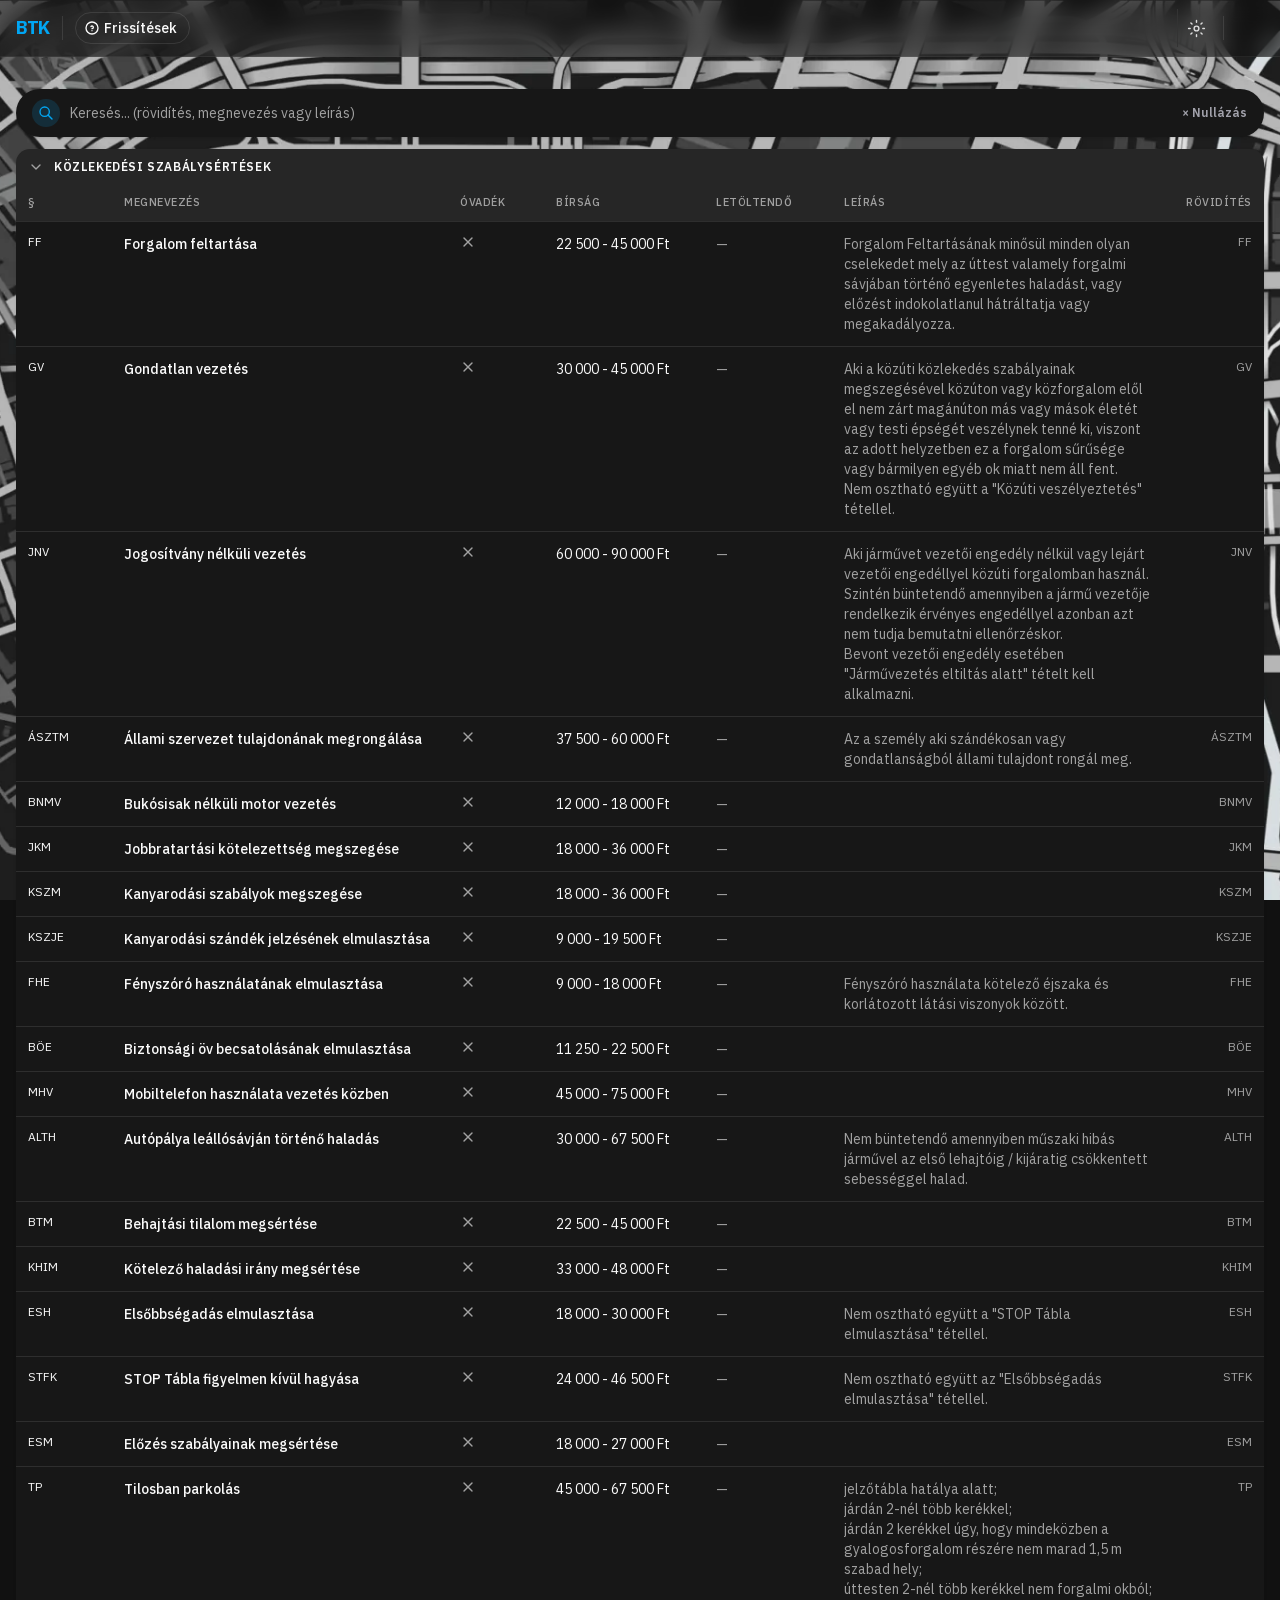
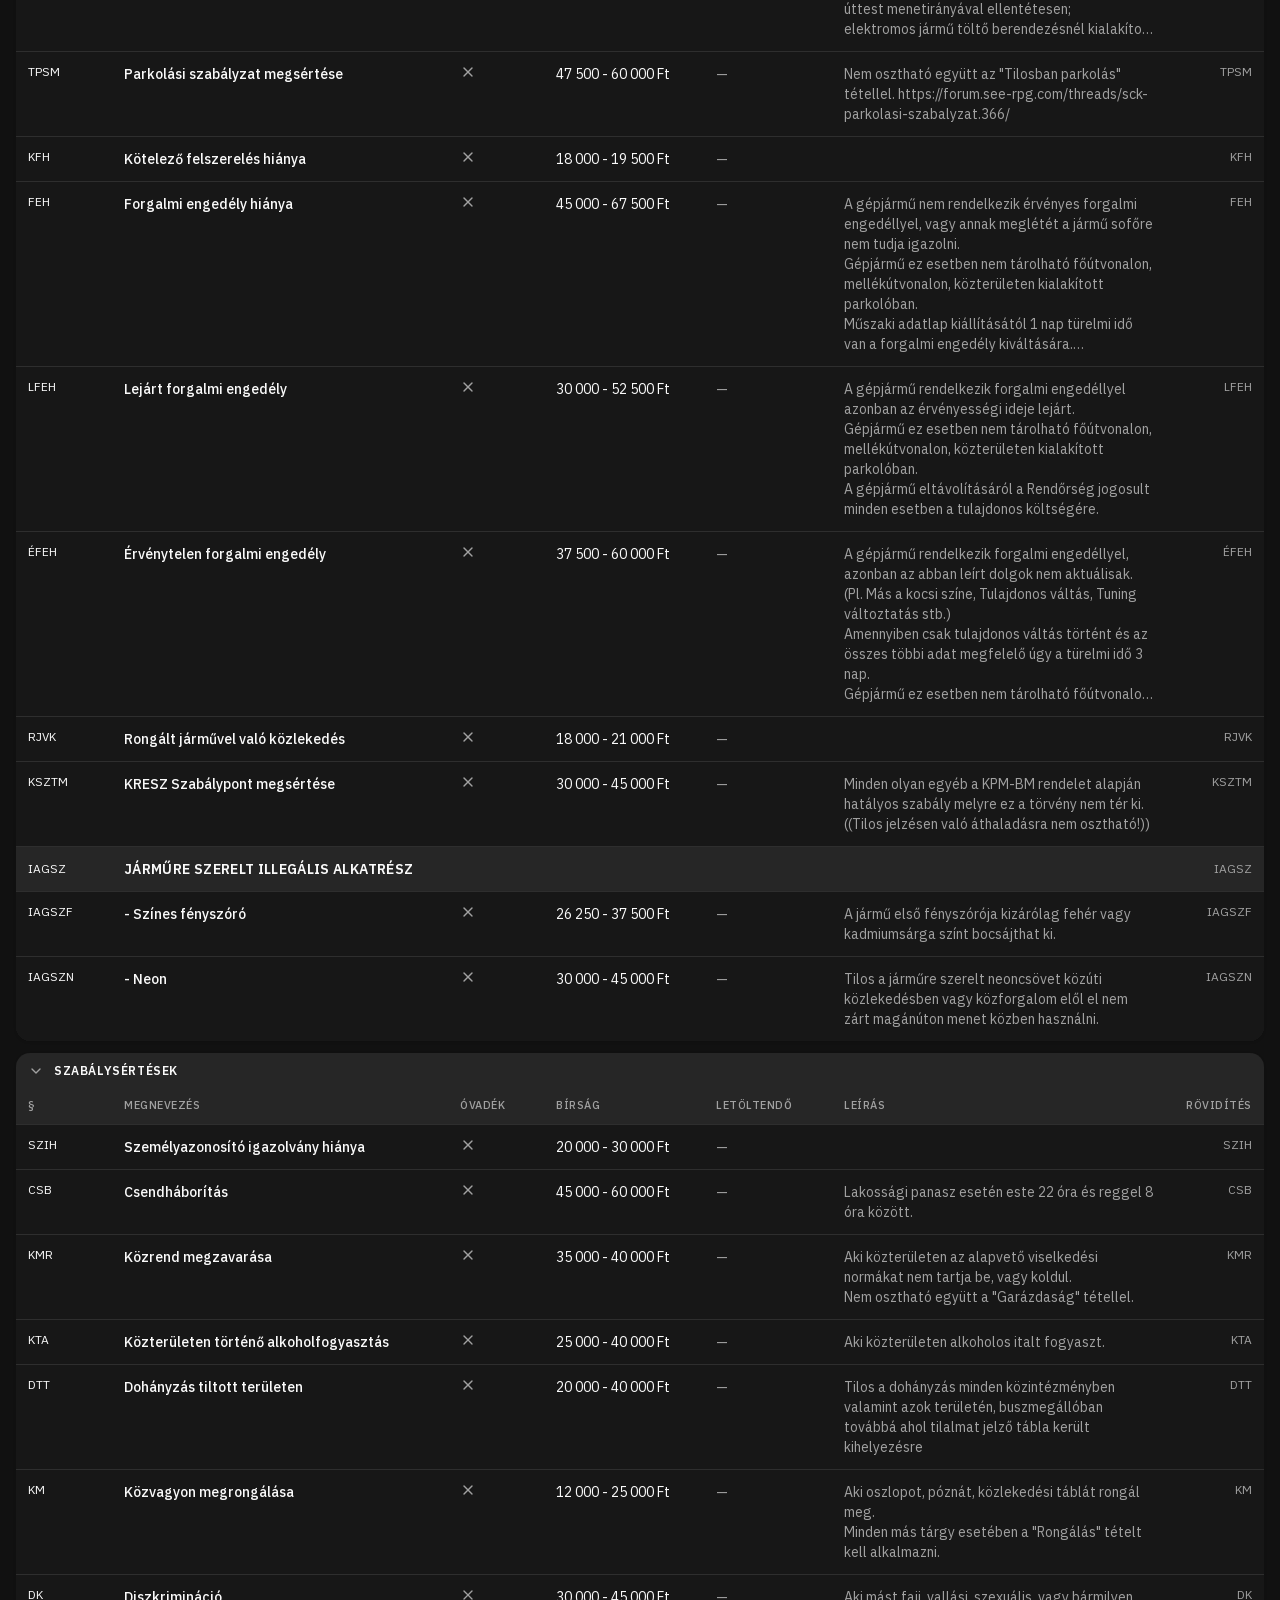
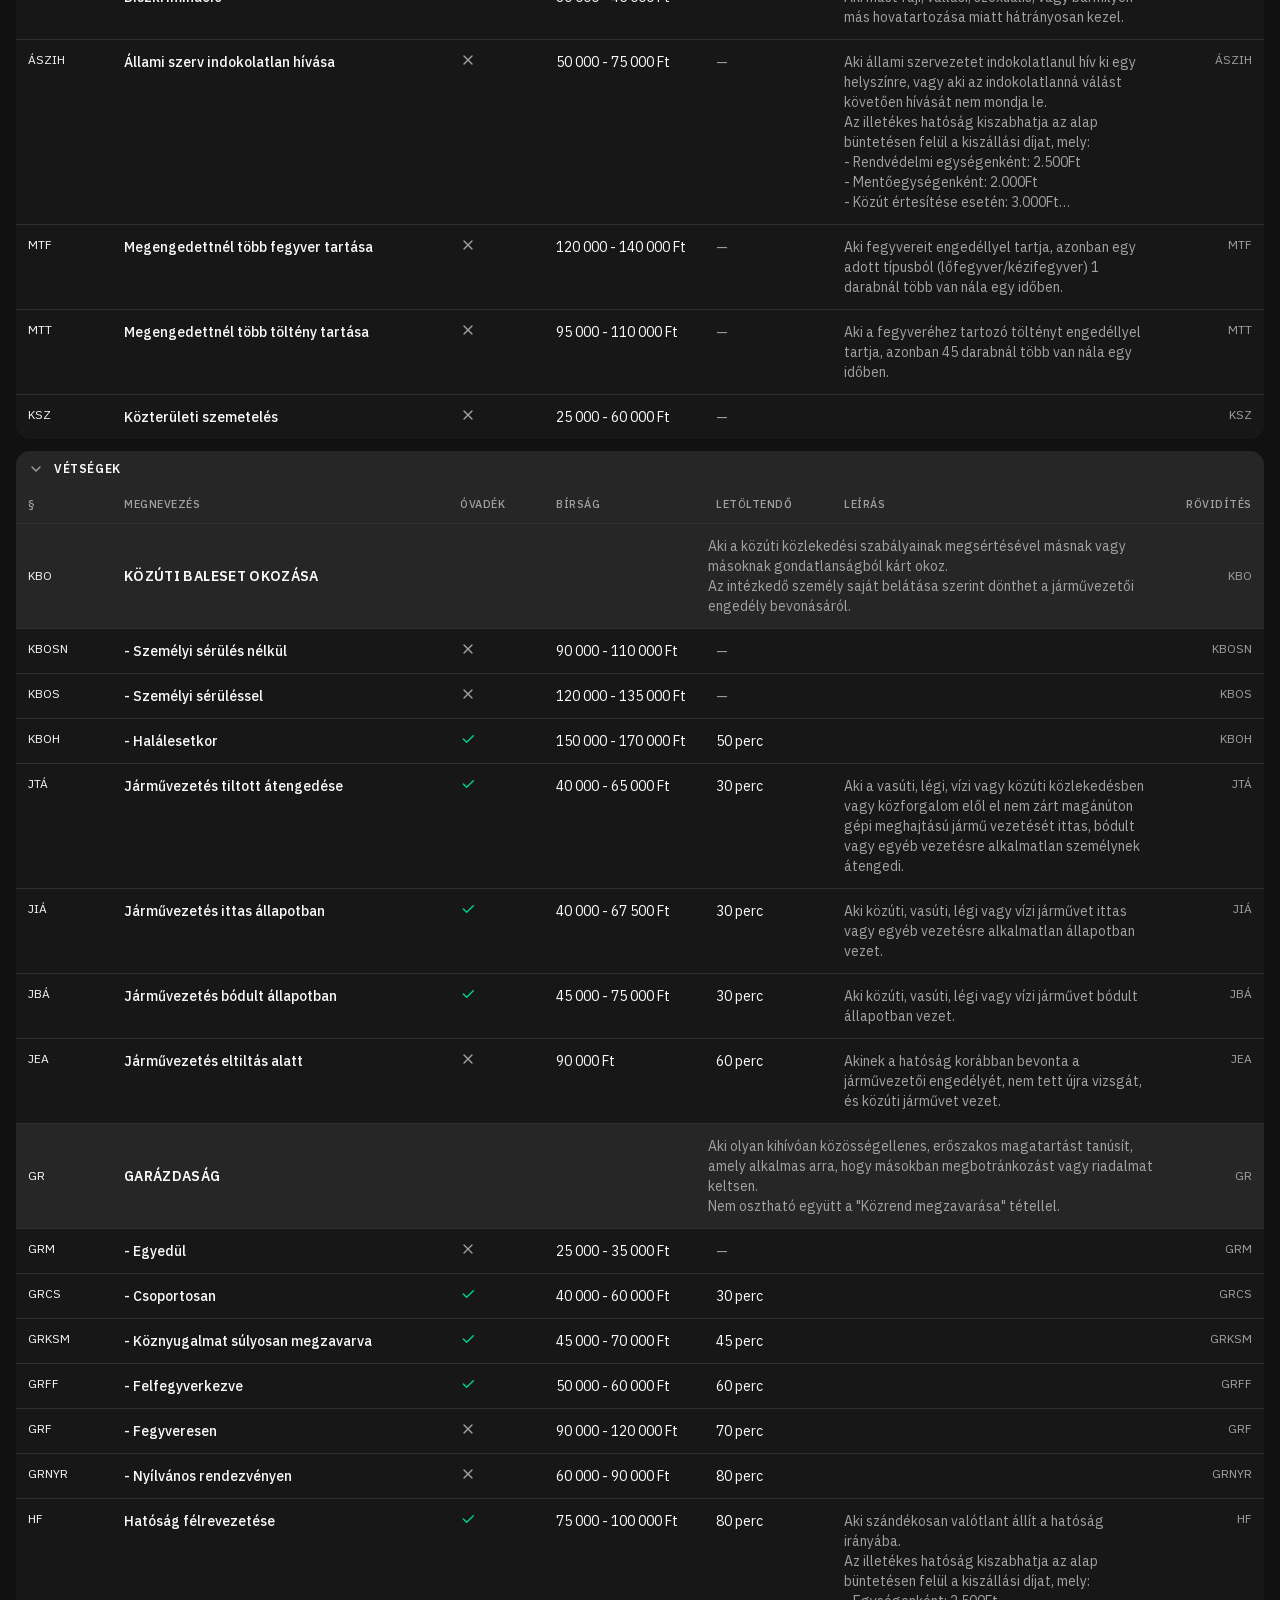
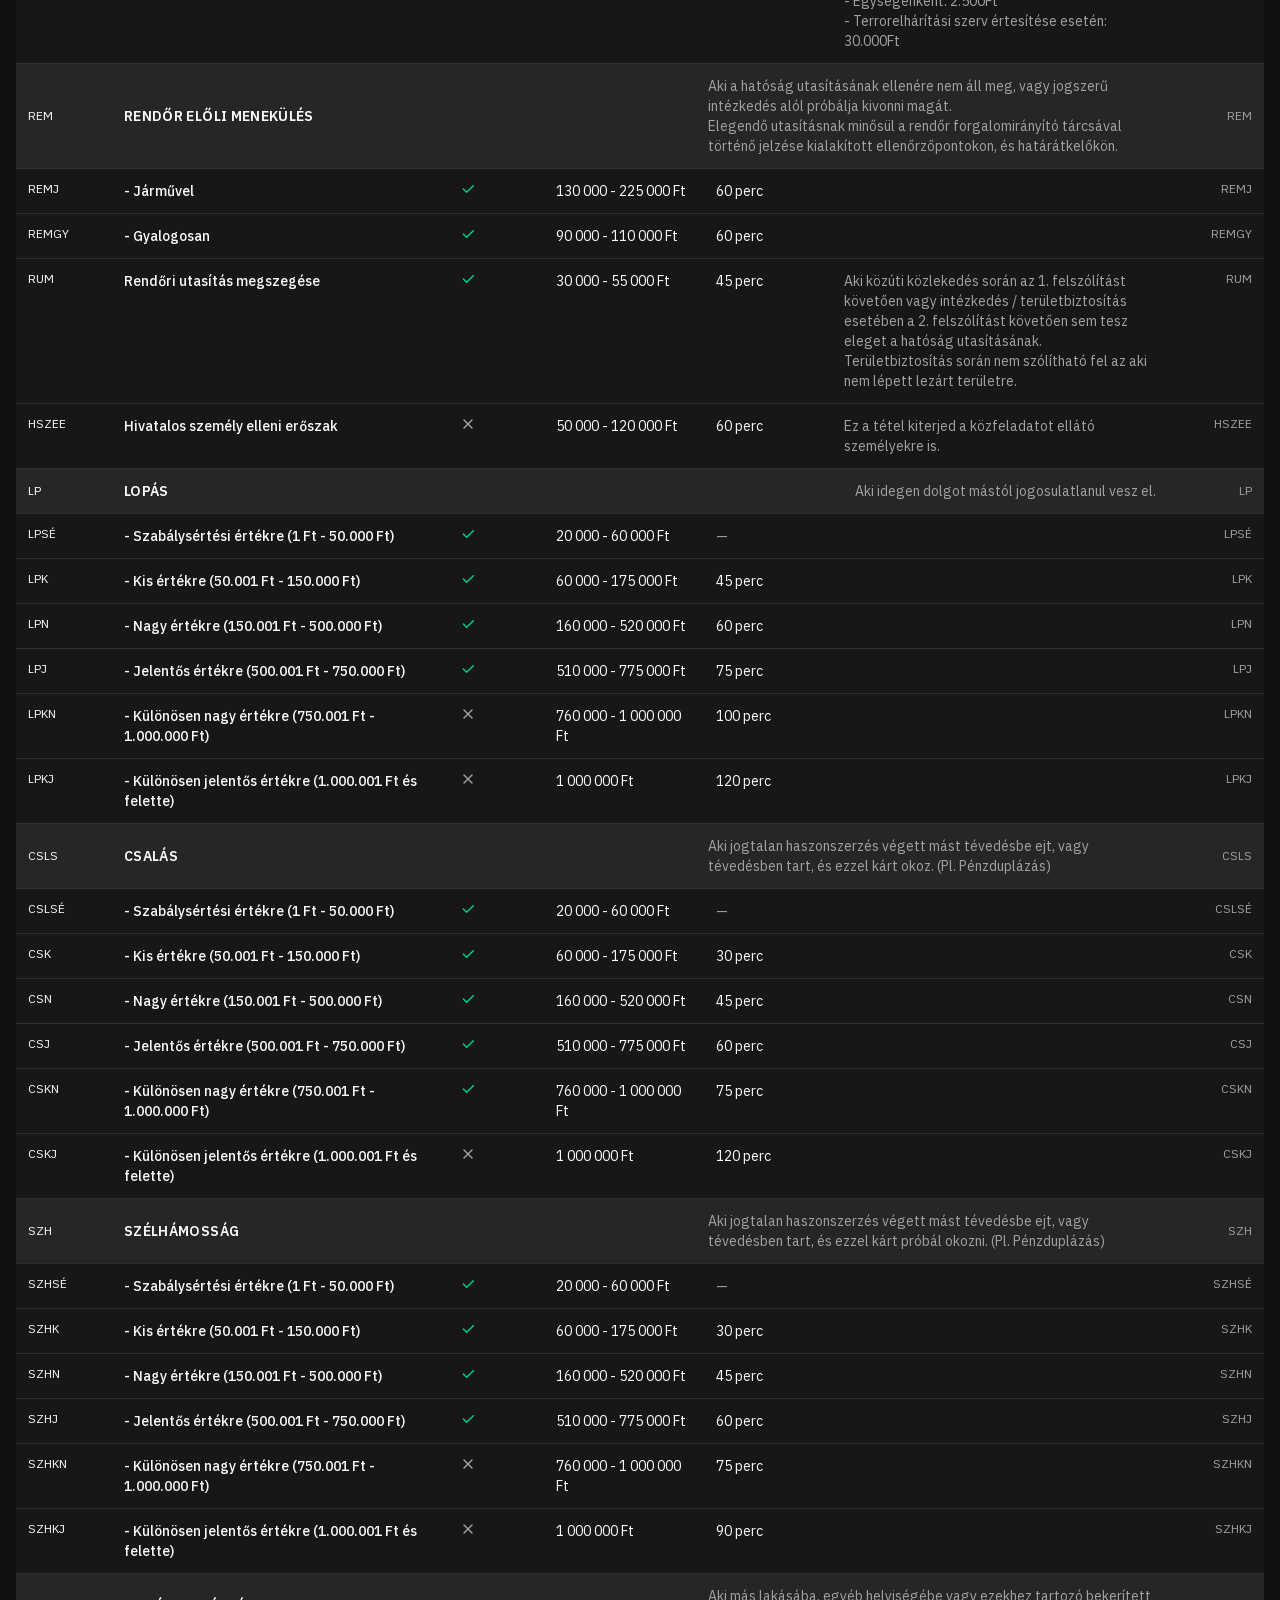
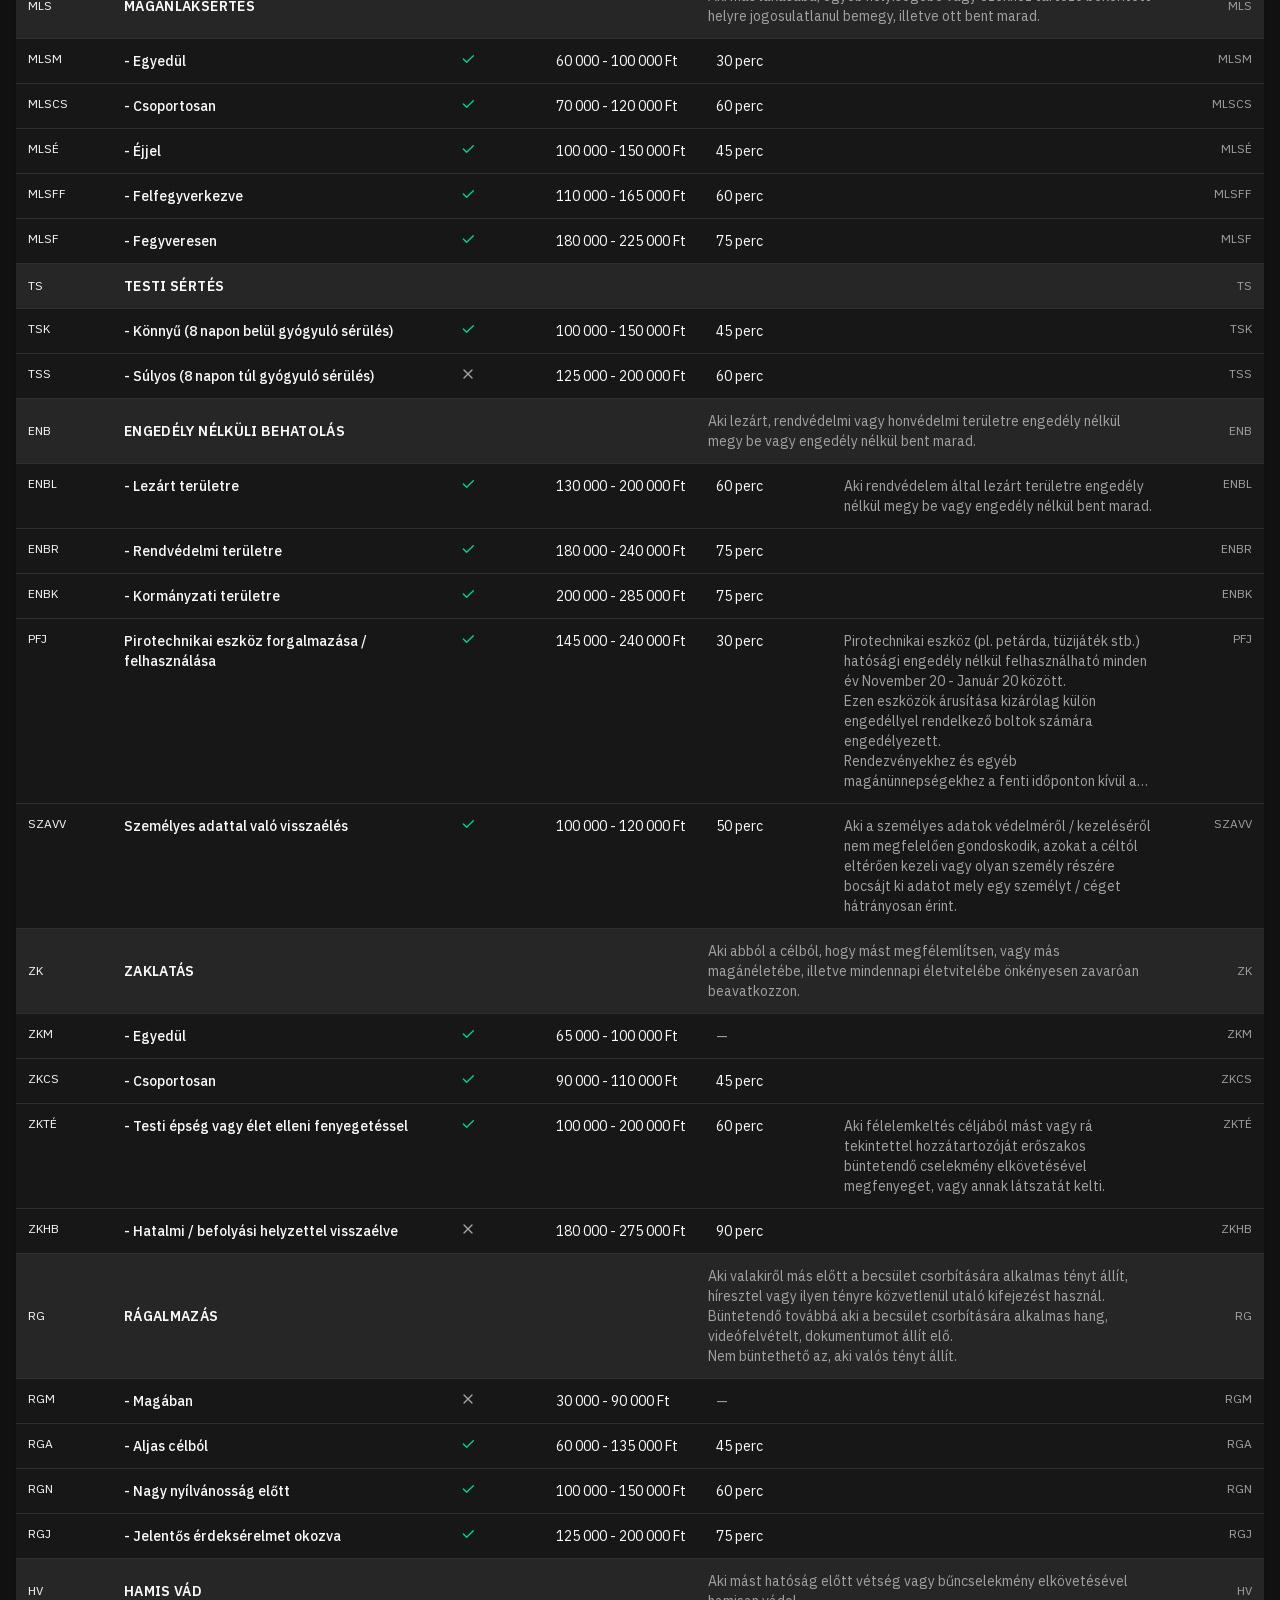
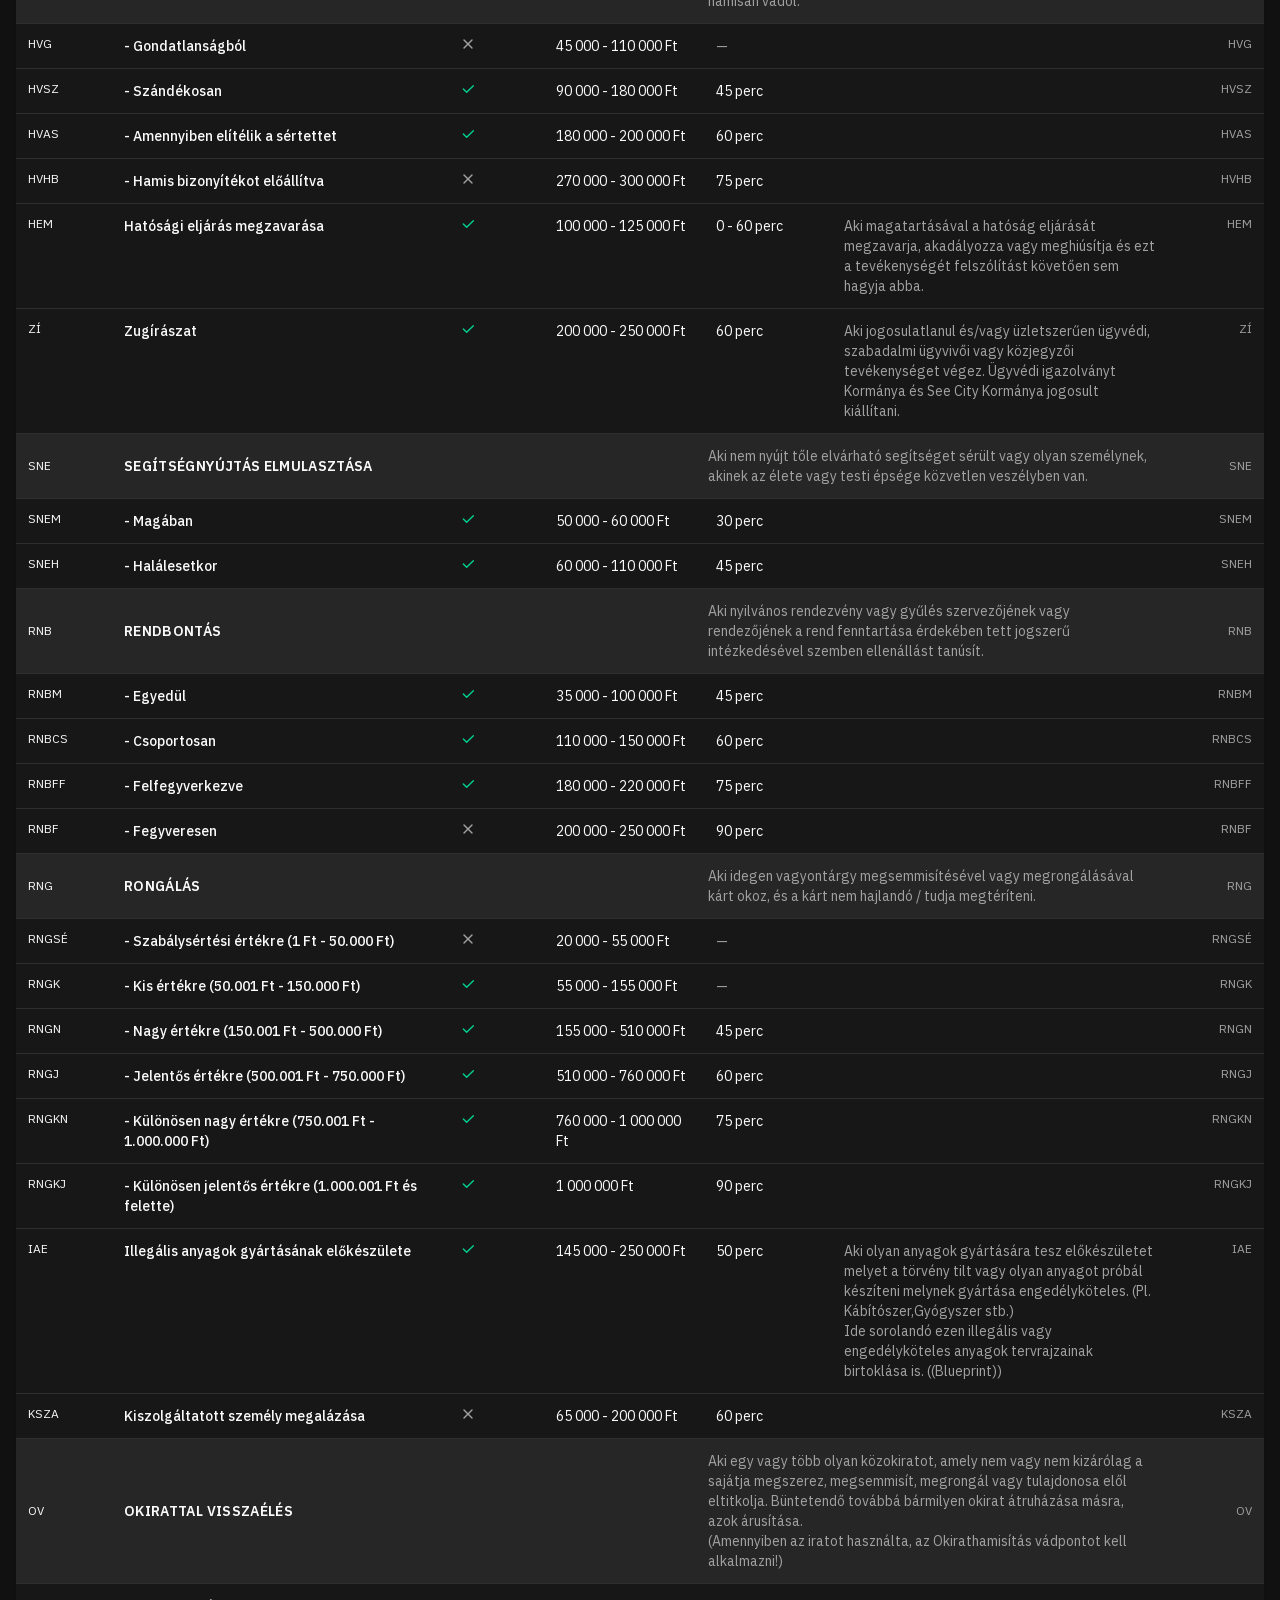
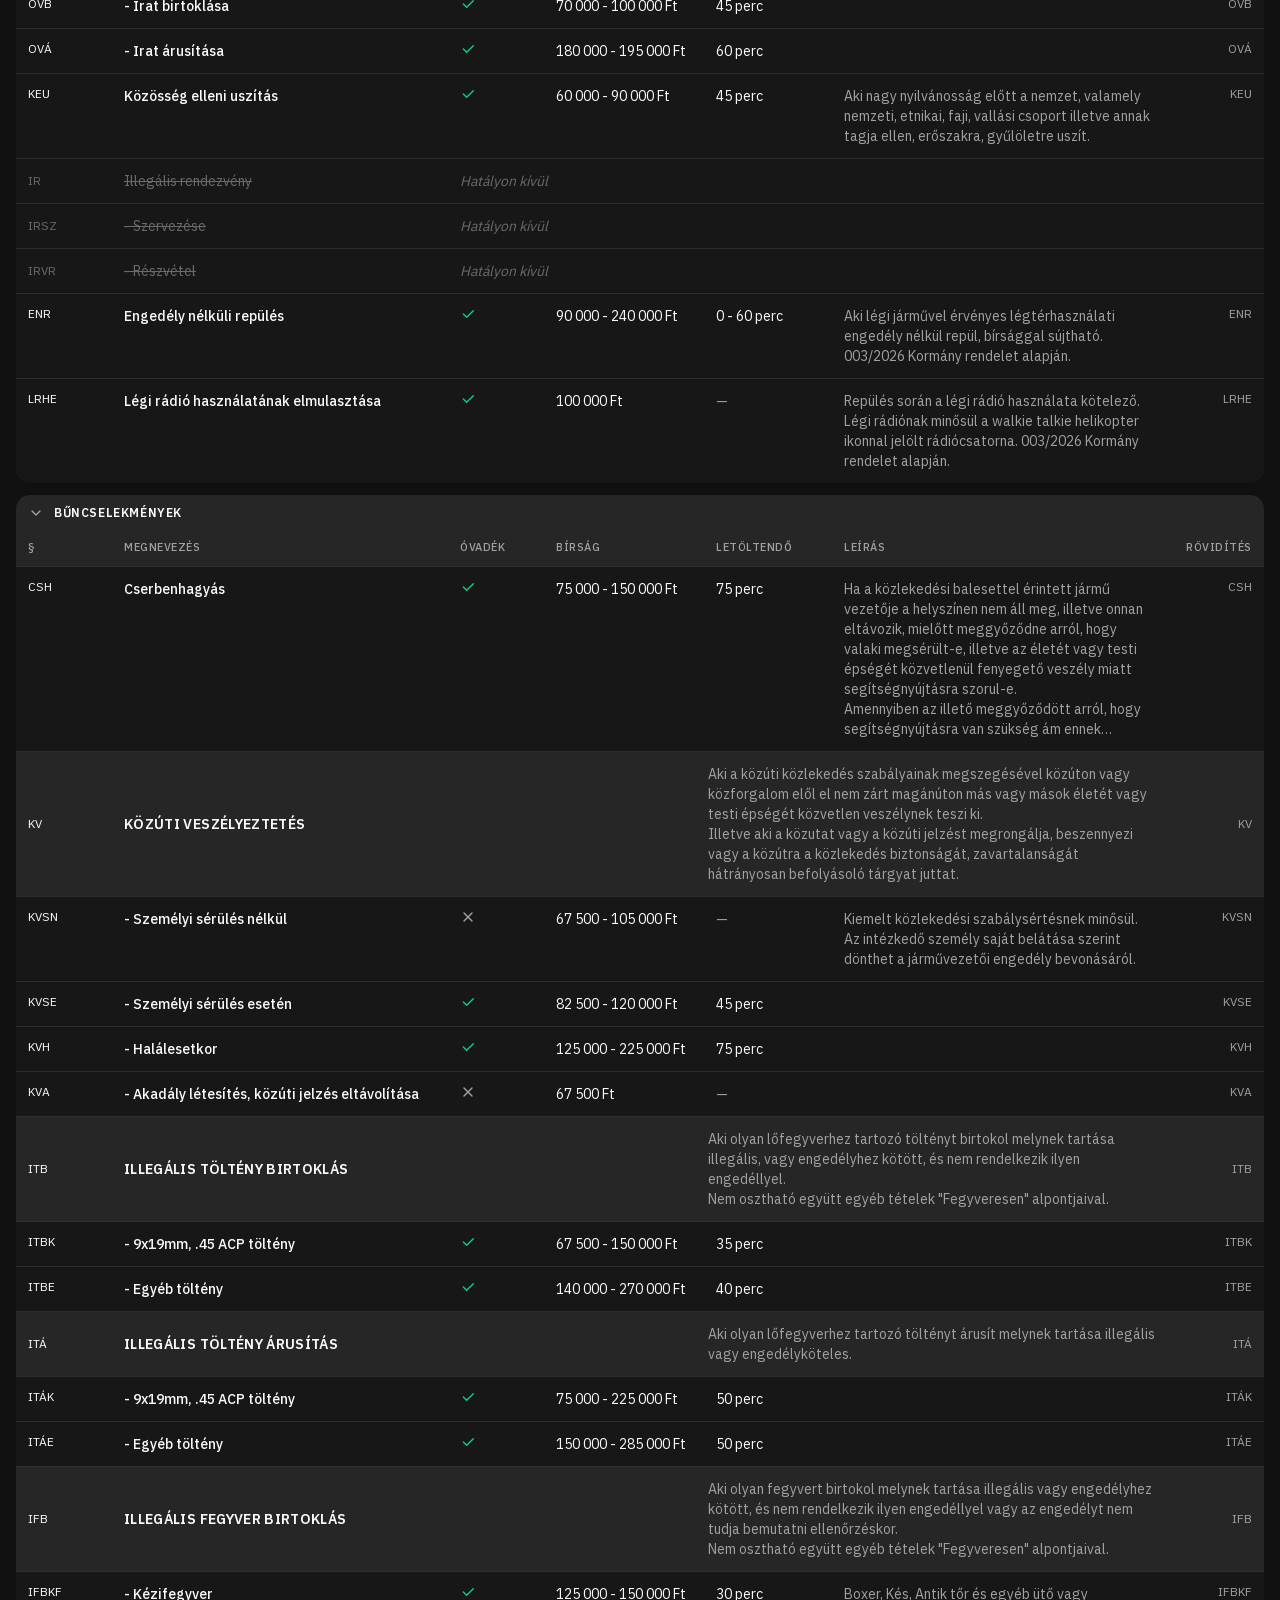
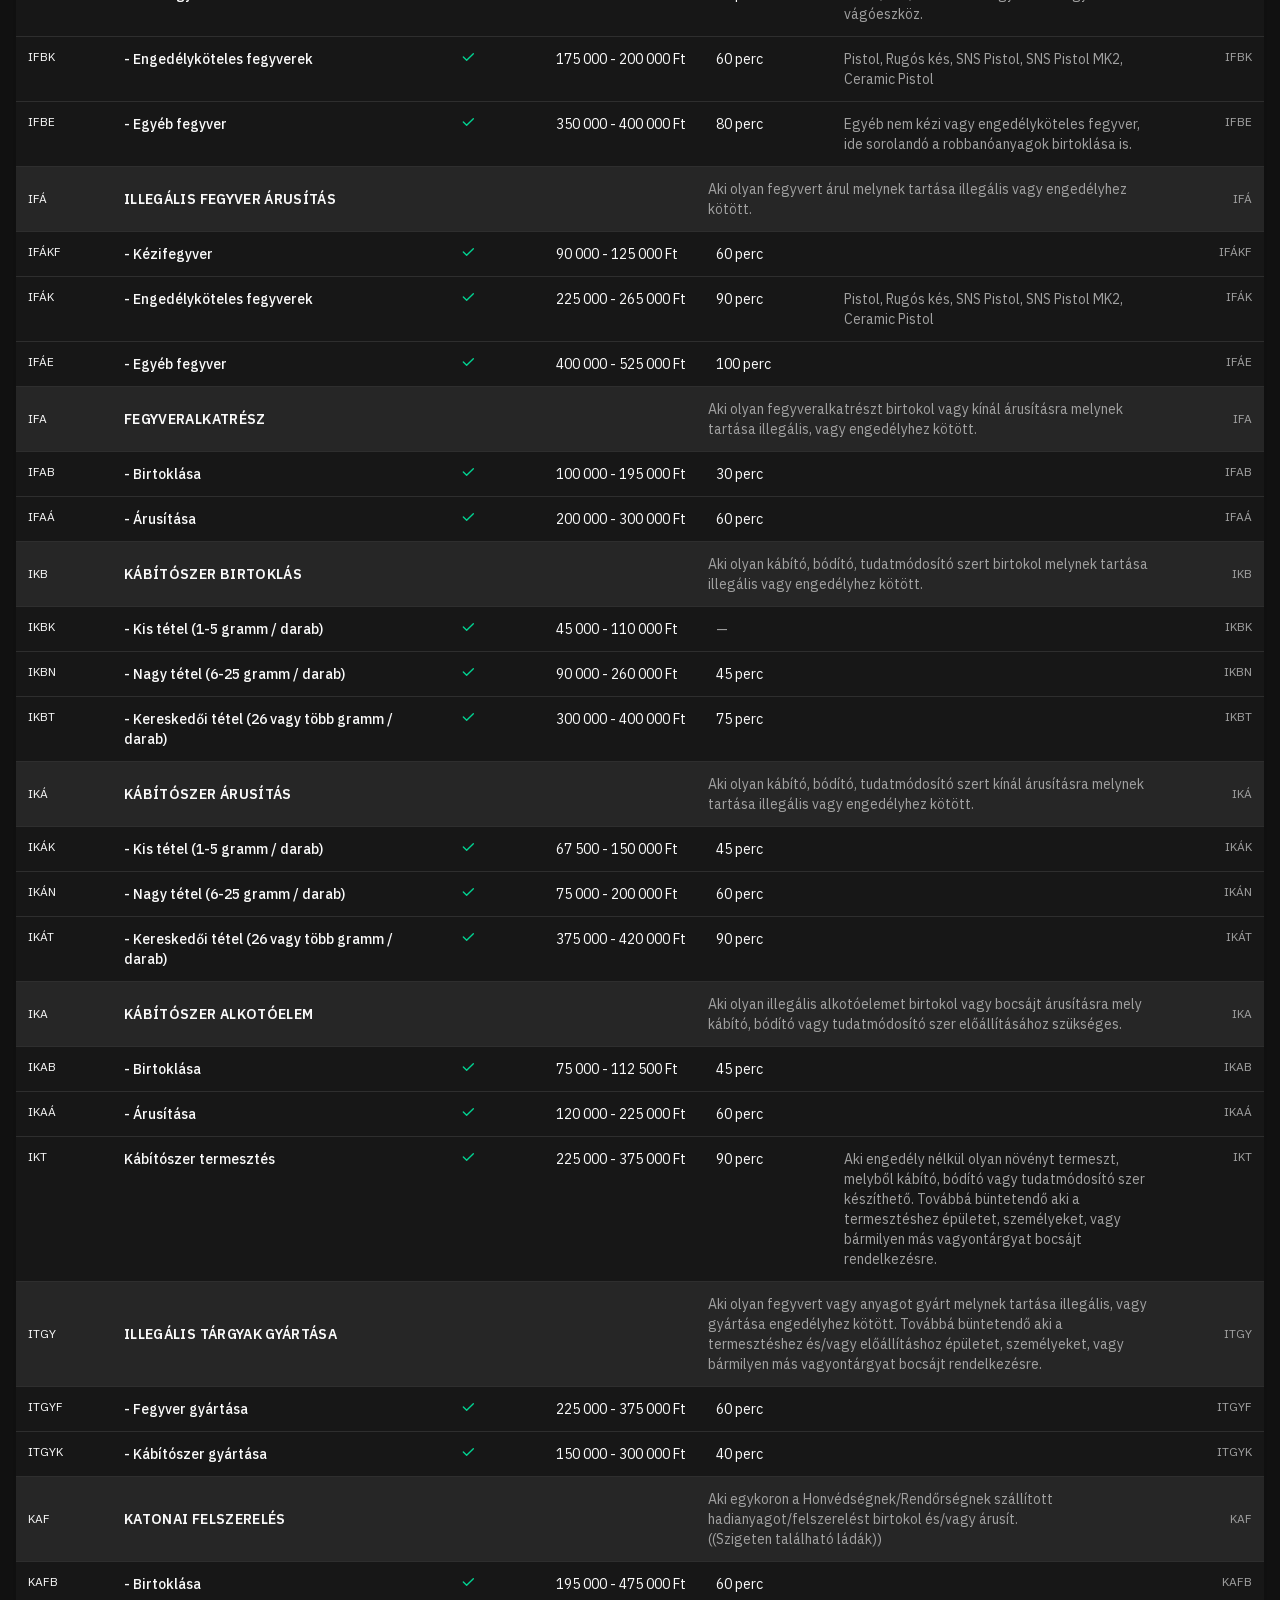
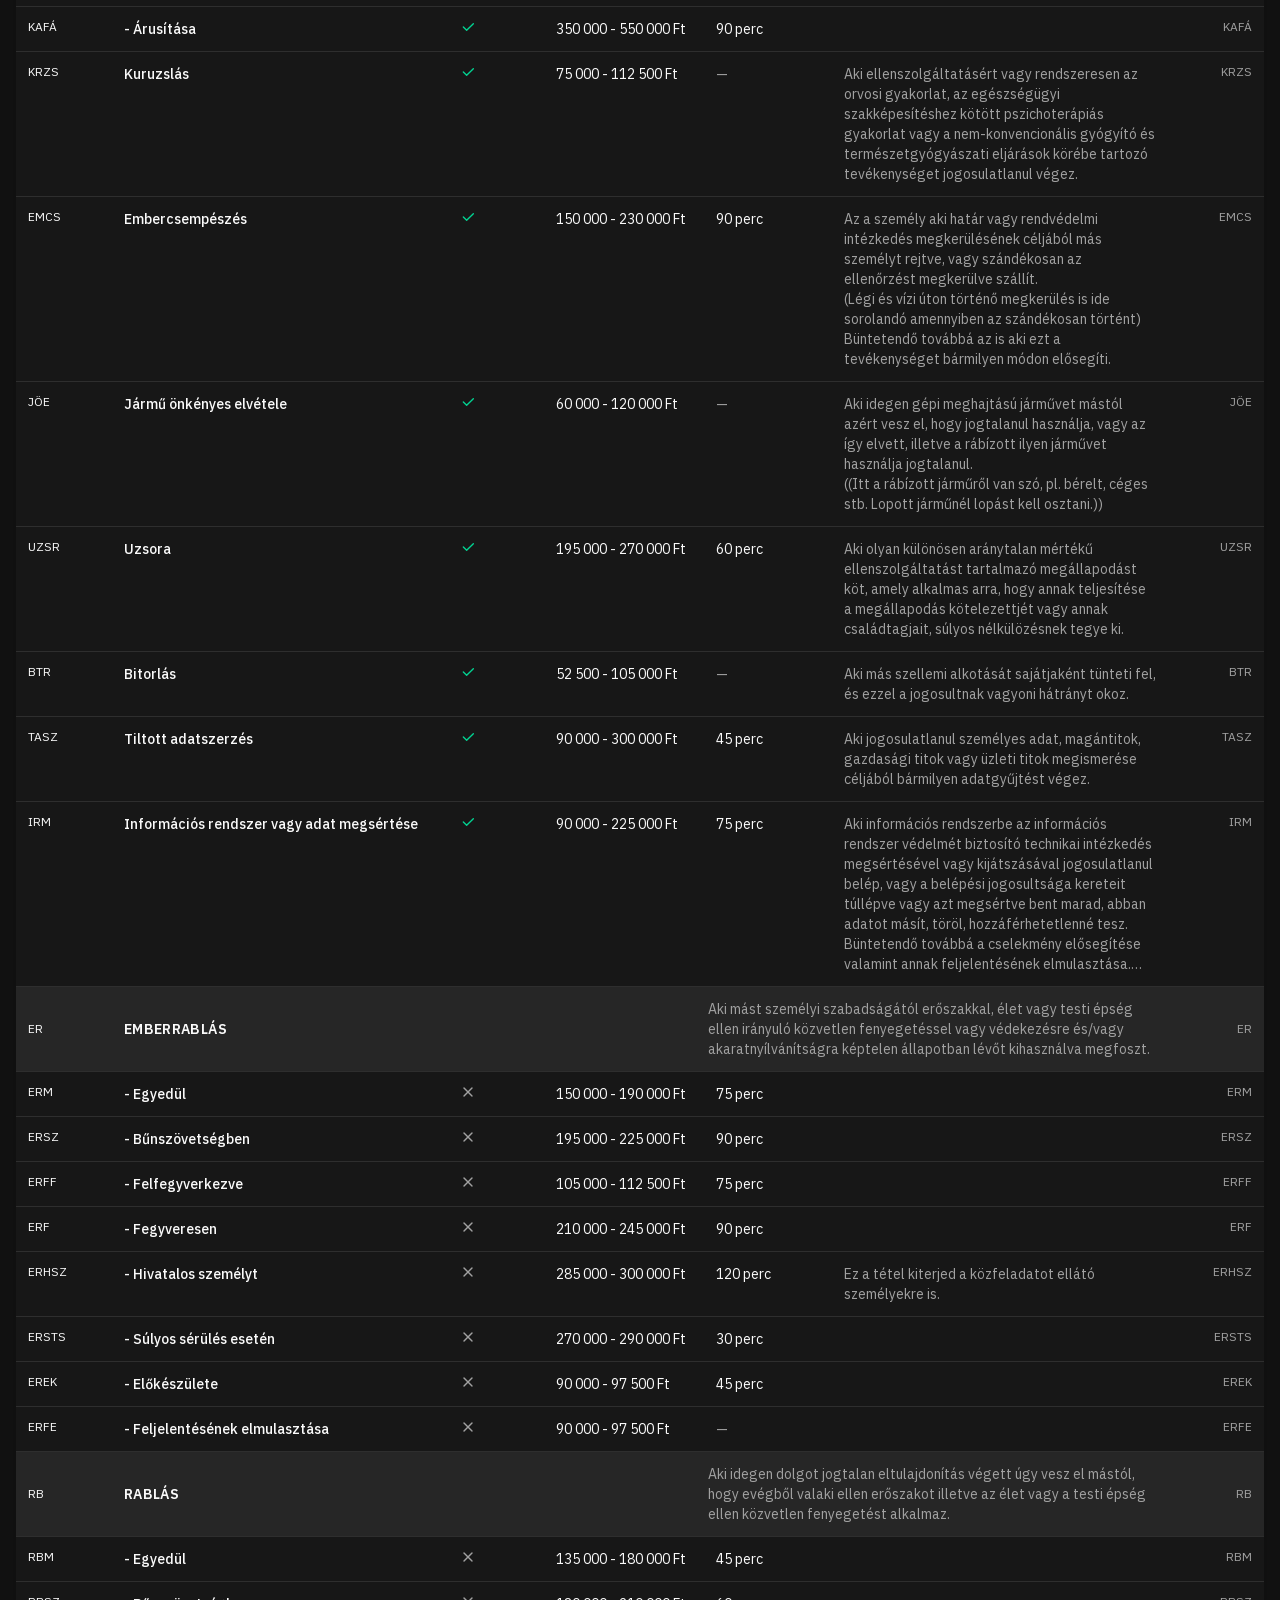
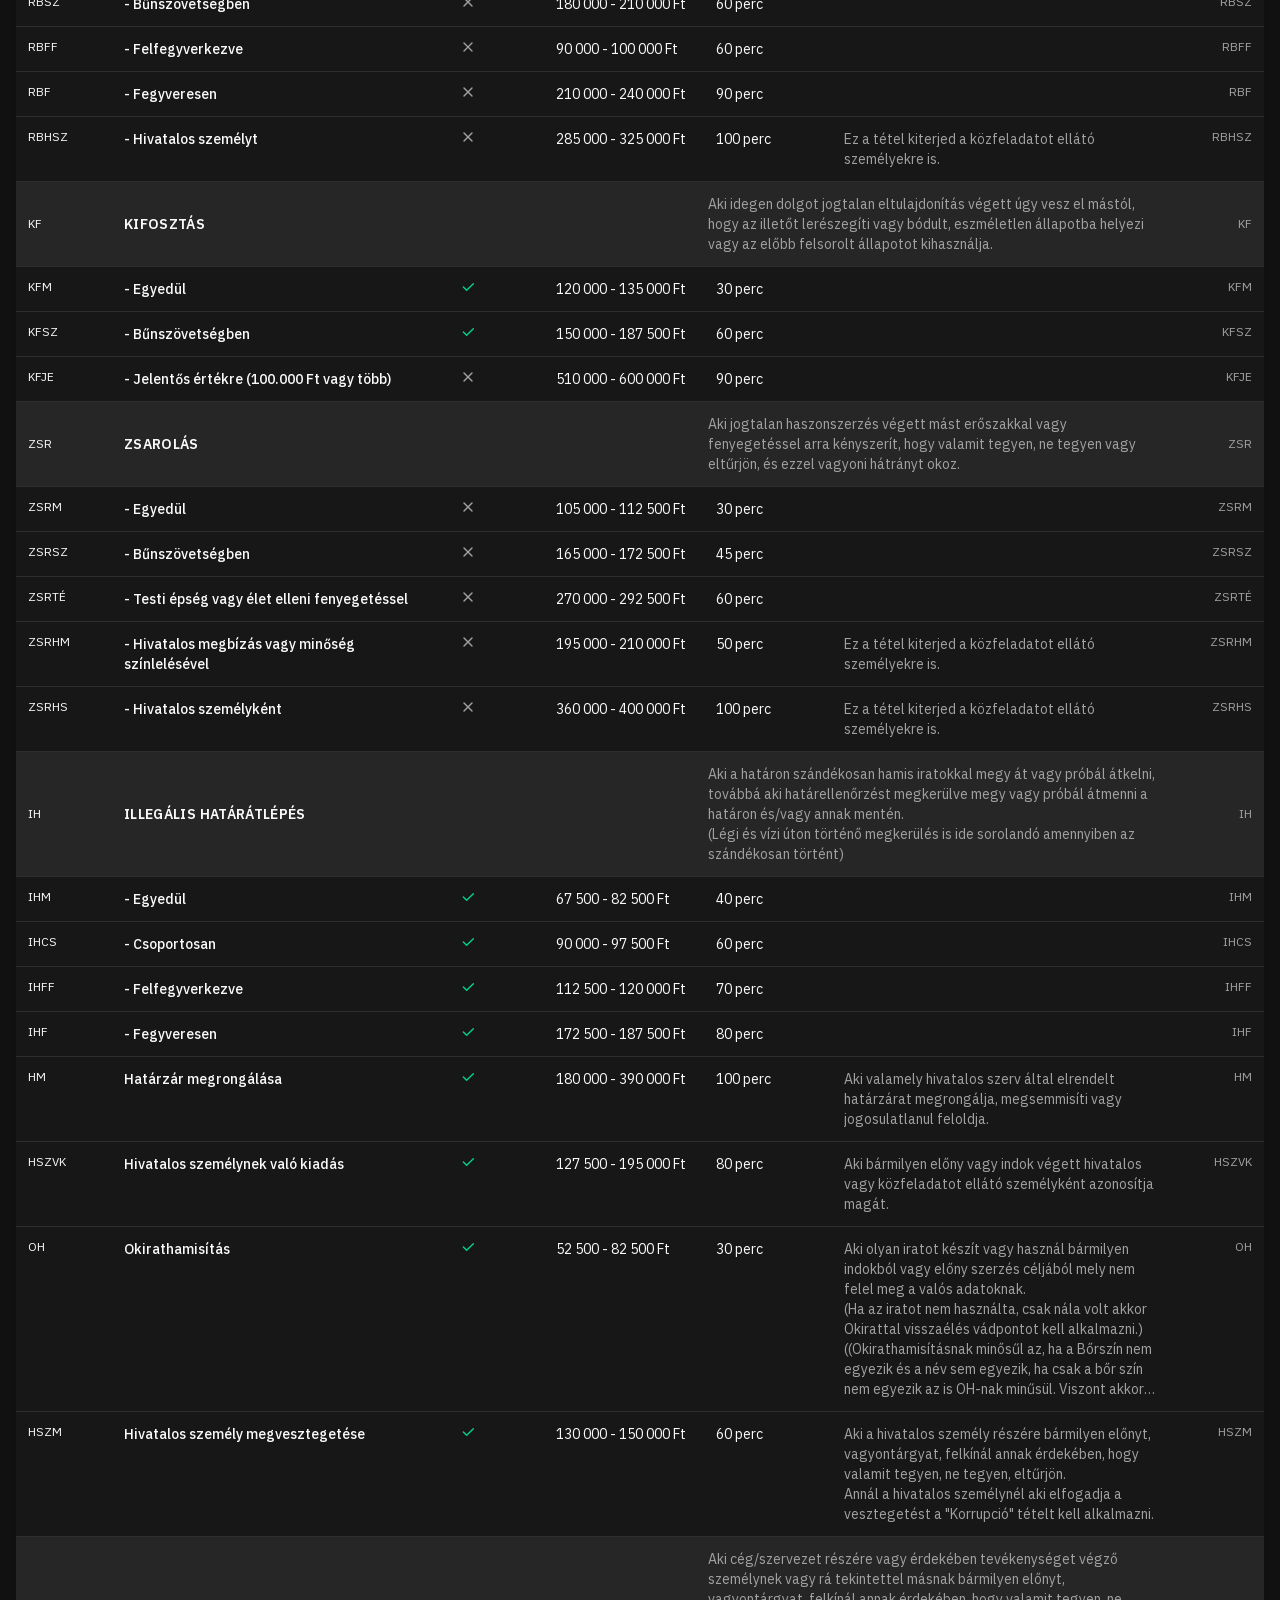
==== commit 5da40c1b: "Update index.html" ====
--- a/index.html
+++ b/index.html
@@ -1,5 +1,5 @@
 <!DOCTYPE html><html lang="hu" data-allam="ls" class="h-full antialiased ibm_plex_sans_c7949b6-module__B1CxtG__variable font-sans"><head><!-- Cloned by Five Ultimate Website Cloner from https://btk.seepd.hu/ -->
-<meta charset="utf-8"><meta name="viewport" content="width=device-width, initial-scale=1"><link rel="preload" as="image" imagesrcset="./assets/btk.seepd.hu/_next/image_7676c742 1x, ./assets/btk.seepd.hu/_next/image_98f6516d 2x"><link rel="stylesheet" href="./assets/btk.seepd.hu/_next/static/chunks/0tc4mxnbprv-4_fe347e27.css" data-precedence="next"><link rel="preload" as="script" fetchpriority="low" href="./assets/btk.seepd.hu/_next/static/chunks/0x5p4p_3dbqh1_42ad88d4.js"><script src="./assets/btk.seepd.hu/_next/static/chunks/0b56ec.8e3-30_a8014c4f.js" async=""></script><script src="./assets/btk.seepd.hu/_next/static/chunks/0syzgjlxwwc6m_a700fe2b.js" async=""></script><script src="./assets/btk.seepd.hu/_next/static/chunks/0vn8x3pmotln2_b86602b1.js" async=""></script><script src="./assets/btk.seepd.hu/_next/static/chunks/0cfymv2ml898-_a7155802.js" async=""></script><script src="./assets/btk.seepd.hu/_next/static/chunks/turbopack-0ctxtdin0~tb8_3187d001.js" async=""></script><script src="./assets/btk.seepd.hu/_next/static/chunks/0myauze4llb7~_3cc4c06f.js" async=""></script><script src="./assets/btk.seepd.hu/_next/static/chunks/0n~v8~rri7~t2_f2f23fe4.js" async=""></script><script src="./assets/btk.seepd.hu/_next/static/chunks/0q6i8pbk14aht_0439242e.js" async=""></script><script src="./assets/btk.seepd.hu/_next/static/chunks/0otik.eyzpoo__de86ca5f.js" async=""></script><script src="./assets/btk.seepd.hu/_next/static/chunks/0vdhaod_x8tbz_67d590f2.js" async=""></script><script src="./assets/btk.seepd.hu/_next/static/chunks/01m_i8jo3b_kl_d4d3f598.js" async=""></script><script src="./assets/btk.seepd.hu/_next/static/chunks/0h~fv3x9lj_hd_af0ef0a5.js" async=""></script><script src="./assets/btk.seepd.hu/_next/static/chunks/0i~vtwj0fzmhc_68a6700e.js" async=""></script><script src="./assets/btk.seepd.hu/_next/static/chunks/08xd~y-f.4hhi_a7e56bfc.js" async=""></script><script src="./assets/btk.seepd.hu/_next/static/chunks/0css_wnwsq1nu_8b12bff6.js" async=""></script><script src="./assets/btk.seepd.hu/_next/static/chunks/11~x0njco92mk_2fa9abef.js" async=""></script><script src="./assets/btk.seepd.hu/_next/static/chunks/0rie--z38x6k4_45bba9ce.js" async=""></script><meta name="next-size-adjust" content=""><title>RiseMTA - BTK</title><meta name="description" content="RiseMTA büntető törvénykönyv, kereső és bírságkalkulátor"><link rel="icon" href="./assets/btk.seepd.hu/favicon_67d78c40.ico" sizes="256x256" type="image/x-icon"><script src="./assets/btk.seepd.hu/_next/static/chunks/03~yq9q893hmn_1ac76d14.js" nomodule=""></script><link rel="stylesheet" href="./site.css?v=28"></head><body class="bg-background text-foreground flex min-h-full flex-col" style="--app-bg:url(/assets/btk.seepd.hu/los_santos_91aa4398.webp)"><div hidden=""><!--$--><!--/$--></div><script>((a,b,c,d,e,f,g,h)=>{let i=document.documentElement,j=["light","dark"];function k(b){var c;(Array.isArray(a)?a:[a]).forEach(a=>{let c="class"===a,d=c&&f?e.map(a=>f[a]||a):e;c?(i.classList.remove(...d),i.classList.add(f&&f[b]?f[b]:b)):i.setAttribute(a,b)}),c=b,h&&j.includes(c)&&(i.style.colorScheme=c)}if(d)k(d);else try{let a=localStorage.getItem(b)||c,d=g&&"system"===a?window.matchMedia("(prefers-color-scheme: dark)").matches?"dark":"light":a;k(d)}catch(a){}})("class","theme","system",null,["light","dark"],null,true,true)</script><header class="border-border/60 bg-background/70 supports-backdrop-filter:bg-background/55 sticky top-0 z-40 border-b backdrop-blur-md"><div class="mx-auto flex h-14 max-w-[1500px] items-center justify-between gap-2 px-3 md:px-4"><div class="flex min-w-0 items-center gap-2 sm:gap-3"><a class="group hidden items-center gap-2.5 md:flex" aria-label="SeeRPG BTK - kezdőlap" href="./index.html"><img alt="" width="36" height="36" decoding="async" data-nimg="1" class="size-9 shrink-0" style="color:transparent" srcset="./assets/btk.seepd.hu/_next/image_7676c742 1x, ./assets/btk.seepd.hu/_next/image_98f6516d 2x" src="./assets/btk.seepd.hu/_next/image_98f6516d"><span class="hidden min-w-0 flex-col leading-none sm:flex"><span class="text-allam -mt-px text-lg font-bold tracking-tight">BTK</span></span></a><span aria-hidden="true" class="bg-border hidden h-6 w-px md:block"></span><button data-slot="dropdown-menu-trigger" data-variant="outline" data-size="sm" class="group/button inline-flex shrink-0 items-center justify-center rounded-4xl border bg-clip-padding text-sm font-medium whitespace-nowrap outline-none select-none focus-visible:border-ring focus-visible:ring-3 focus-visible:ring-ring/30 active:not-aria-[haspopup]:translate-y-px disabled:pointer-events-none disabled:opacity-50 aria-invalid:border-destructive aria-invalid:ring-3 aria-invalid:ring-destructive/20 dark:aria-invalid:border-destructive/50 dark:aria-invalid:ring-destructive/40 [&amp;_svg]:pointer-events-none [&amp;_svg]:shrink-0 [&amp;_svg:not([class*='size-'])]:size-4 border-border hover:bg-muted hover:text-foreground aria-expanded:bg-muted aria-expanded:text-foreground dark:bg-transparent dark:hover:bg-input/30 h-8 gap-1 has-data-[icon=inline-end]:pr-2 has-data-[icon=inline-start]:pl-2 text-foreground bg-transparent px-2.5 transition-transform sm:px-3 relative" aria-label="Állam váltása" type="button" id="radix-_R_ddb_" aria-haspopup="menu" aria-expanded="false" data-state="closed"><span class="bg-allam inline-block size-2 rounded-full transition-colors duration-200"></span><span class="sm:hidden">LS</span><span class="hidden sm:inline">Los Santos</span><svg xmlns="http://www.w3.org/2000/svg" width="24" height="24" viewBox="0 0 24 24" fill="none" stroke="currentColor" stroke-width="2" stroke-linecap="round" stroke-linejoin="round" class="tabler-icon tabler-icon-chevron-down " data-icon="inline-end"><path d="M6 9l6 6l6 -6"></path></svg></button><a aria-label="Segédlet" class="group/button inline-flex shrink-0 items-center justify-center rounded-4xl border bg-clip-padding text-sm font-medium whitespace-nowrap transition-all outline-none select-none focus-visible:border-ring focus-visible:ring-3 focus-visible:ring-ring/30 active:not-aria-[haspopup]:translate-y-px disabled:pointer-events-none disabled:opacity-50 aria-invalid:border-destructive aria-invalid:ring-3 aria-invalid:ring-destructive/20 dark:aria-invalid:border-destructive/50 dark:aria-invalid:ring-destructive/40 [&amp;_svg]:pointer-events-none [&amp;_svg]:shrink-0 [&amp;_svg:not([class*='size-'])]:size-4 border-border hover:bg-muted hover:text-foreground aria-expanded:bg-muted aria-expanded:text-foreground dark:bg-transparent dark:hover:bg-input/30 h-8 gap-1 has-data-[icon=inline-end]:pr-2 has-data-[icon=inline-start]:pl-2 text-foreground bg-transparent px-2.5 sm:px-3" href="/segedlet"><svg xmlns="http://www.w3.org/2000/svg" width="24" height="24" viewBox="0 0 24 24" fill="none" stroke="currentColor" stroke-width="2" stroke-linecap="round" stroke-linejoin="round" class="tabler-icon tabler-icon-help-circle " data-icon="inline-start"><path d="M3 12a9 9 0 1 0 18 0a9 9 0 0 0 -18 0"></path><path d="M12 16v.01"></path><path d="M12 13a2 2 0 0 0 .914 -3.782a1.98 1.98 0 0 0 -2.414 .483"></path></svg><span class="hidden sm:inline">Segédlet</span></a><button type="button" aria-haspopup="dialog" aria-expanded="false" aria-controls="radix-_R_ldb_" data-state="closed" data-slot="popover-trigger" aria-label="Változásnapló" class="group/button inline-flex shrink-0 items-center justify-center rounded-4xl border bg-clip-padding text-sm font-medium whitespace-nowrap transition-all outline-none select-none focus-visible:border-ring focus-visible:ring-3 focus-visible:ring-ring/30 active:not-aria-[haspopup]:translate-y-px disabled:pointer-events-none disabled:opacity-50 aria-invalid:border-destructive aria-invalid:ring-3 aria-invalid:ring-destructive/20 dark:aria-invalid:border-destructive/50 dark:aria-invalid:ring-destructive/40 [&amp;_svg]:pointer-events-none [&amp;_svg]:shrink-0 [&amp;_svg:not([class*='size-'])]:size-4 border-border hover:bg-muted hover:text-foreground aria-expanded:bg-muted aria-expanded:text-foreground dark:bg-transparent dark:hover:bg-input/30 h-8 gap-1 has-data-[icon=inline-end]:pr-2 has-data-[icon=inline-start]:pl-2 text-foreground bg-transparent px-2.5 sm:px-3"><svg xmlns="http://www.w3.org/2000/svg" width="24" height="24" viewBox="0 0 24 24" fill="none" stroke="currentColor" stroke-width="2" stroke-linecap="round" stroke-linejoin="round" class="tabler-icon tabler-icon-history " data-icon="inline-start"><path d="M12 8l0 4l2 2"></path><path d="M3.05 11a9 9 0 1 1 .5 4m-.5 5v-5h5"></path></svg><span class="hidden sm:inline">Változásnapló</span></button></div><div class="hidden shrink-0 items-center gap-1 sm:gap-2 md:flex"><nav class="flex items-center gap-1"><a class="inline-flex items-center gap-1.5 rounded-full px-3 py-1.5 text-sm font-medium transition-colors focus-visible:ring-3 focus-visible:ring-ring/30 outline-none text-foreground hover:bg-muted hover:text-foreground" href="/login"><svg xmlns="http://www.w3.org/2000/svg" width="24" height="24" viewBox="0 0 24 24" fill="none" stroke="currentColor" stroke-width="2" stroke-linecap="round" stroke-linejoin="round" class="tabler-icon tabler-icon-login-2 size-4 shrink-0"><path d="M9 8v-2a2 2 0 0 1 2 -2h7a2 2 0 0 1 2 2v12a2 2 0 0 1 -2 2h-7a2 2 0 0 1 -2 -2v-2"></path><path d="M3 12h13l-3 -3"></path><path d="M13 15l3 -3"></path></svg><span class="hidden sm:inline">Bejelentkezés</span></a></nav><span aria-hidden="true" class="bg-border hidden h-6 w-px md:block"></span><button data-slot="button" data-variant="ghost" data-size="icon-sm" class="group/button inline-flex shrink-0 items-center justify-center rounded-4xl border border-transparent bg-clip-padding text-sm font-medium whitespace-nowrap transition-all outline-none select-none focus-visible:border-ring focus-visible:ring-3 focus-visible:ring-ring/30 active:not-aria-[haspopup]:translate-y-px disabled:pointer-events-none disabled:opacity-50 aria-invalid:border-destructive aria-invalid:ring-3 aria-invalid:ring-destructive/20 dark:aria-invalid:border-destructive/50 dark:aria-invalid:ring-destructive/40 [&amp;_svg]:pointer-events-none [&amp;_svg]:shrink-0 [&amp;_svg:not([class*='size-'])]:size-4 hover:bg-muted hover:text-foreground aria-expanded:bg-muted aria-expanded:text-foreground dark:hover:bg-muted/50 size-8 relative" aria-label="Téma váltása"><svg xmlns="http://www.w3.org/2000/svg" width="24" height="24" viewBox="0 0 24 24" fill="none" stroke="currentColor" stroke-width="2" stroke-linecap="round" stroke-linejoin="round" class="tabler-icon tabler-icon-sun opacity-0"><path d="M8 12a4 4 0 1 0 8 0a4 4 0 1 0 -8 0"></path><path d="M3 12h1m8 -9v1m8 8h1m-9 8v1m-6.4 -15.4l.7 .7m12.1 -.7l-.7 .7m0 11.4l.7 .7m-12.1 -.7l-.7 .7"></path></svg></button></div></div></header><main class="mx-auto w-full max-w-[1500px] flex-1 py-4 md:px-4 md:py-8"><div class="page-enter"><div class="relative mb-3"><div class="bg-card rounded-4xl shadow-sm"><div class="relative"><div class="flex items-center gap-2.5 px-4 py-2"><span class="bg-primary/15 text-primary flex size-7 shrink-0 items-center justify-center rounded-full"><svg xmlns="http://www.w3.org/2000/svg" width="24" height="24" viewBox="0 0 24 24" fill="none" stroke="currentColor" stroke-width="2" stroke-linecap="round" stroke-linejoin="round" class="tabler-icon tabler-icon-search size-4"><path d="M3 10a7 7 0 1 0 14 0a7 7 0 1 0 -14 0"></path><path d="M21 21l-6 -6"></path></svg></span><input data-slot="input" class="w-full min-w-0 border-transparent py-1 text-base transition-[color,box-shadow,background-color] outline-none file:inline-flex file:h-7 file:border-0 file:bg-transparent file:text-sm file:font-medium file:text-foreground placeholder:text-muted-foreground focus-visible:border-ring focus-visible:ring-ring/30 disabled:pointer-events-none disabled:cursor-not-allowed disabled:opacity-50 aria-invalid:border-destructive aria-invalid:ring-3 aria-invalid:ring-destructive/20 md:text-sm dark:aria-invalid:border-destructive/50 dark:aria-invalid:ring-destructive/40 h-8 rounded-none border-0 bg-transparent px-0 shadow-none focus-visible:border-0 focus-visible:ring-0" placeholder="Keresés... (rövidítés, megnevezés vagy leírás)" role="combobox" aria-expanded="false" aria-controls="btk-calc-results" autocomplete="off" value=""></div></div><div class="grid transition-[grid-template-rows] duration-300 ease-out motion-reduce:transition-none grid-rows-[0fr]" aria-hidden="true"><div class="overflow-hidden"><div class="border-border/60 grid grid-cols-1 gap-3 border-t px-3 py-3 md:grid-cols-2 md:gap-4 md:px-4 md:py-4"><div class="space-y-2"><div class="bg-background/40 border-border/50 flex items-center gap-2.5 rounded-3xl border px-3 py-2.5 sm:gap-3 sm:px-3.5 sm:py-3"><span class="inline-flex size-7 shrink-0 items-center justify-center rounded-xl text-sm font-bold bg-primary/15 text-primary"><svg xmlns="http://www.w3.org/2000/svg" width="24" height="24" viewBox="0 0 24 24" fill="none" stroke="currentColor" stroke-width="2" stroke-linecap="round" stroke-linejoin="round" class="tabler-icon tabler-icon-coin size-4"><path d="M3 12a9 9 0 1 0 18 0a9 9 0 1 0 -18 0"></path><path d="M14.8 9a2 2 0 0 0 -1.8 -1h-2a2 2 0 1 0 0 4h2a2 2 0 1 1 0 4h-2a2 2 0 0 1 -1.8 -1"></path><path d="M12 7v10"></path></svg></span><div class="min-w-0 flex-1"><div class="text-muted-foreground text-[11px] font-medium tracking-wide uppercase">Bírság</div><span class="text-muted-foreground text-base leading-tight font-bold sm:text-lg">Nincs</span></div><button type="button" class="inline-flex shrink-0 items-center gap-1 rounded-full px-2 py-1.5 transition-colors text-muted-foreground hover:text-primary hover:bg-primary/10" aria-label="Enyhítés (Bírság)" aria-haspopup="dialog" aria-expanded="false" aria-controls="radix-_R_pclflb_" data-state="closed" data-slot="popover-trigger"><svg xmlns="http://www.w3.org/2000/svg" width="24" height="24" viewBox="0 0 24 24" fill="none" stroke="currentColor" stroke-width="2" stroke-linecap="round" stroke-linejoin="round" class="tabler-icon tabler-icon-heart-handshake size-5"><path d="M19.5 12.572l-7.5 7.428l-7.5 -7.428a5 5 0 1 1 7.5 -6.566a5 5 0 1 1 7.5 6.572"></path><path d="M12 6l-3.293 3.293a1 1 0 0 0 0 1.414l.543 .543c.69 .69 1.81 .69 2.5 0l1 -1a3.182 3.182 0 0 1 4.5 0l2.25 2.25"></path><path d="M12.5 15.5l2 2"></path><path d="M15 13l2 2"></path></svg></button></div><div class="bg-background/40 border-border/50 flex items-center gap-2.5 rounded-3xl border px-3 py-2.5 sm:gap-3 sm:px-3.5 sm:py-3"><span class="inline-flex size-7 shrink-0 items-center justify-center rounded-xl text-sm font-bold bg-primary/15 text-primary"><svg xmlns="http://www.w3.org/2000/svg" width="24" height="24" viewBox="0 0 24 24" fill="none" stroke="currentColor" stroke-width="2" stroke-linecap="round" stroke-linejoin="round" class="tabler-icon tabler-icon-clock size-4"><path d="M3 12a9 9 0 1 0 18 0a9 9 0 0 0 -18 0"></path><path d="M12 7v5l3 3"></path></svg></span><div class="min-w-0 flex-1"><div class="text-muted-foreground text-[11px] font-medium tracking-wide uppercase">Börtön</div><span class="text-muted-foreground text-base leading-tight font-bold sm:text-lg">Nincs</span></div><button type="button" class="inline-flex shrink-0 items-center gap-1 rounded-full px-2 py-1.5 transition-colors text-muted-foreground hover:text-primary hover:bg-primary/10" aria-label="Enyhítés (Börtön)" aria-haspopup="dialog" aria-expanded="false" aria-controls="radix-_R_qclflb_" data-state="closed" data-slot="popover-trigger"><svg xmlns="http://www.w3.org/2000/svg" width="24" height="24" viewBox="0 0 24 24" fill="none" stroke="currentColor" stroke-width="2" stroke-linecap="round" stroke-linejoin="round" class="tabler-icon tabler-icon-heart-handshake size-5"><path d="M19.5 12.572l-7.5 7.428l-7.5 -7.428a5 5 0 1 1 7.5 -6.566a5 5 0 1 1 7.5 6.572"></path><path d="M12 6l-3.293 3.293a1 1 0 0 0 0 1.414l.543 .543c.69 .69 1.81 .69 2.5 0l1 -1a3.182 3.182 0 0 1 4.5 0l2.25 2.25"></path><path d="M12.5 15.5l2 2"></path><path d="M15 13l2 2"></path></svg></button></div><div class="flex flex-wrap items-center gap-2 pt-1"><span class="inline-flex items-center gap-1.5 rounded-full px-2.5 py-1 text-xs font-semibold transition-colors duration-300 motion-reduce:transition-none bg-emerald-500/15 text-emerald-600 dark:text-emerald-400" aria-live="polite"><svg xmlns="http://www.w3.org/2000/svg" width="24" height="24" viewBox="0 0 24 24" fill="none" stroke="currentColor" stroke-width="2" stroke-linecap="round" stroke-linejoin="round" class="tabler-icon tabler-icon-gavel size-3.5 shrink-0"><path d="M13 10l7.383 7.418c.823 .82 .823 2.148 0 2.967a2.11 2.11 0 0 1 -2.976 0l-7.407 -7.385"></path><path d="M6 9l4 4"></path><path d="M13 10l-4 -4"></path><path d="M3 21h7"></path><path d="M6.793 15.793l-3.586 -3.586a1 1 0 0 1 0 -1.414l2.293 -2.293l.5 .5l3 -3l-.5 -.5l2.293 -2.293a1 1 0 0 1 1.414 0l3.586 3.586a1 1 0 0 1 0 1.414l-2.293 2.293l-.5 -.5l-3 3l.5 .5l-2.293 2.293a1 1 0 0 1 -1.414 0"></path></svg>Óvadék adható</span></div><button type="button" class="bg-background/60 border-border/50 hover:border-primary/30 hover:bg-primary/5 group/copy mt-1 flex w-full cursor-pointer items-center gap-2 rounded-2xl border px-3 py-2 text-left transition-colors"><svg xmlns="http://www.w3.org/2000/svg" width="24" height="24" viewBox="0 0 24 24" fill="none" stroke="currentColor" stroke-width="2" stroke-linecap="round" stroke-linejoin="round" class="tabler-icon tabler-icon-copy text-muted-foreground group-hover/copy:text-primary size-4 shrink-0 transition-colors"><path d="M7 9.667a2.667 2.667 0 0 1 2.667 -2.667h8.666a2.667 2.667 0 0 1 2.667 2.667v8.666a2.667 2.667 0 0 1 -2.667 2.667h-8.666a2.667 2.667 0 0 1 -2.667 -2.667l0 -8.666"></path><path d="M4.012 16.737a2.005 2.005 0 0 1 -1.012 -1.737v-10c0 -1.1 .9 -2 2 -2h10c.75 0 1.158 .385 1.5 1"></path></svg><span class="text-muted-foreground min-w-0 flex-1 truncate font-mono text-xs"></span><span class="text-primary bg-primary/10 shrink-0 rounded-full px-2 py-0.5 text-[11px] font-semibold opacity-0 transition-opacity group-hover/copy:opacity-100">Másolás</span></button></div><div class="bg-background/40 border-border/50 flex flex-col rounded-3xl border p-1.5"><ul class="max-h-56 space-y-0.5 overflow-y-auto md:max-h-64"></ul></div></div></div></div></div></div><div class="space-y-3"><div class="btk-section overflow-clip rounded-xl shadow-sm"><div class="group/cat flex w-full items-center bg-(--cat-head) pr-2"><button type="button" aria-expanded="true" class="flex min-w-0 flex-1 items-center gap-2.5 px-3 py-2.5 text-left transition-[filter] hover:brightness-95 dark:hover:brightness-110"><svg xmlns="http://www.w3.org/2000/svg" width="24" height="24" viewBox="0 0 24 24" fill="none" stroke="currentColor" stroke-width="2" stroke-linecap="round" stroke-linejoin="round" class="tabler-icon tabler-icon-chevron-down text-muted-foreground size-4 shrink-0 transition-transform duration-200"><path d="M6 9l6 6l6 -6"></path></svg><span class="min-w-0 flex-1 truncate text-xs font-semibold tracking-wider uppercase">Közlekedési szabálysértések</span></button></div><div class="btk-reveal overflow-x-auto md:overflow-visible"><table class="w-full min-w-[880px] table-fixed caption-bottom bg-(--cat-row) text-sm md:min-w-0 [&amp;_td]:wrap-break-word [&amp;_td]:whitespace-normal [&amp;_th]:whitespace-normal"><thead data-slot="table-header" class="[&amp;_tr]:border-b"><tr data-slot="table-row" class="transition-colors has-aria-expanded:bg-muted/50 data-[state=selected]:bg-muted border-0 hover:bg-transparent"><th data-slot="table-head" class="px-3 text-left align-middle whitespace-nowrap [&amp;:has([role=checkbox])]:pr-0 md:sticky md:top-14 z-30 border-b text-muted-foreground h-9 bg-(--cat-col) font-mono text-[11px] font-medium tracking-wider uppercase w-24">§</th><th data-slot="table-head" class="px-3 text-left align-middle whitespace-nowrap [&amp;:has([role=checkbox])]:pr-0 md:sticky md:top-14 z-30 border-b text-muted-foreground h-9 bg-(--cat-col) font-mono text-[11px] font-medium tracking-wider uppercase">Megnevezés</th><th data-slot="table-head" class="px-3 text-left align-middle whitespace-nowrap [&amp;:has([role=checkbox])]:pr-0 md:sticky md:top-14 z-30 border-b text-muted-foreground h-9 bg-(--cat-col) font-mono text-[11px] font-medium tracking-wider uppercase w-24">Óvadék</th><th data-slot="table-head" class="px-3 text-left align-middle whitespace-nowrap [&amp;:has([role=checkbox])]:pr-0 md:sticky md:top-14 z-30 border-b text-muted-foreground h-9 bg-(--cat-col) font-mono text-[11px] font-medium tracking-wider uppercase w-40">Bírság</th><th data-slot="table-head" class="px-3 text-left align-middle whitespace-nowrap [&amp;:has([role=checkbox])]:pr-0 md:sticky md:top-14 z-30 border-b text-muted-foreground h-9 bg-(--cat-col) font-mono text-[11px] font-medium tracking-wider uppercase w-32">Letöltendő</th><th data-slot="table-head" class="px-3 text-left align-middle whitespace-nowrap [&amp;:has([role=checkbox])]:pr-0 md:sticky md:top-14 z-30 border-b text-muted-foreground h-9 bg-(--cat-col) font-mono text-[11px] font-medium tracking-wider uppercase">Leírás</th><th data-slot="table-head" class="px-3 align-middle whitespace-nowrap [&amp;:has([role=checkbox])]:pr-0 md:sticky md:top-14 z-30 border-b text-muted-foreground h-9 bg-(--cat-col) font-mono text-[11px] font-medium tracking-wider uppercase w-24 text-right">Rövidítés</th></tr></thead><tbody data-slot="table-body" class="[&amp;_tr:last-child]:border-0"><tr data-slot="table-row" class="border-b transition-colors has-aria-expanded:bg-muted/50 data-[state=selected]:bg-muted group relative hover:bg-(--cat-hover)"><td data-slot="table-cell" class="p-3 whitespace-nowrap [&amp;:has([role=checkbox])]:pr-0 align-top font-mono text-xs">FF</td><td data-slot="table-cell" class="p-3 whitespace-nowrap [&amp;:has([role=checkbox])]:pr-0 align-top font-medium">Forgalom feltartása</td><td data-slot="table-cell" class="p-3 whitespace-nowrap [&amp;:has([role=checkbox])]:pr-0 align-top"><svg xmlns="http://www.w3.org/2000/svg" width="24" height="24" viewBox="0 0 24 24" fill="none" stroke="currentColor" stroke-width="2" stroke-linecap="round" stroke-linejoin="round" class="tabler-icon tabler-icon-x text-muted-foreground size-4" aria-label="Nem"><path d="M18 6l-12 12"></path><path d="M6 6l12 12"></path></svg></td><td data-slot="table-cell" class="p-3 whitespace-nowrap [&amp;:has([role=checkbox])]:pr-0 align-top">22&nbsp;500 - 45&nbsp;000 Ft</td><td data-slot="table-cell" class="p-3 whitespace-nowrap [&amp;:has([role=checkbox])]:pr-0 align-top"><span class="text-muted-foreground">—</span></td><td data-slot="table-cell" class="p-3 whitespace-nowrap [&amp;:has([role=checkbox])]:pr-0 text-muted-foreground max-w-[36ch] align-top"><div class="relative"><div class="text-sm whitespace-pre-line overflow-hidden [display:-webkit-box] [-webkit-box-orient:vertical] [-webkit-line-clamp:8]">Forgalom Feltartásának minősül minden olyan cselekedet mely az úttest valamely forgalmi sávjában történő egyenletes haladást, vagy előzést indokolatlanul hátráltatja vagy megakadályozza.</div></div></td><td data-slot="table-cell" class="p-3 whitespace-nowrap [&amp;:has([role=checkbox])]:pr-0 text-muted-foreground text-right align-top font-mono text-xs">FF</td></tr><tr data-slot="table-row" class="border-b transition-colors has-aria-expanded:bg-muted/50 data-[state=selected]:bg-muted group relative hover:bg-(--cat-hover)"><td data-slot="table-cell" class="p-3 whitespace-nowrap [&amp;:has([role=checkbox])]:pr-0 align-top font-mono text-xs">GV</td><td data-slot="table-cell" class="p-3 whitespace-nowrap [&amp;:has([role=checkbox])]:pr-0 align-top font-medium">Gondatlan vezetés</td><td data-slot="table-cell" class="p-3 whitespace-nowrap [&amp;:has([role=checkbox])]:pr-0 align-top"><svg xmlns="http://www.w3.org/2000/svg" width="24" height="24" viewBox="0 0 24 24" fill="none" stroke="currentColor" stroke-width="2" stroke-linecap="round" stroke-linejoin="round" class="tabler-icon tabler-icon-x text-muted-foreground size-4" aria-label="Nem"><path d="M18 6l-12 12"></path><path d="M6 6l12 12"></path></svg></td><td data-slot="table-cell" class="p-3 whitespace-nowrap [&amp;:has([role=checkbox])]:pr-0 align-top">30&nbsp;000 - 45&nbsp;000 Ft</td><td data-slot="table-cell" class="p-3 whitespace-nowrap [&amp;:has([role=checkbox])]:pr-0 align-top"><span class="text-muted-foreground">—</span></td><td data-slot="table-cell" class="p-3 whitespace-nowrap [&amp;:has([role=checkbox])]:pr-0 text-muted-foreground max-w-[36ch] align-top"><div class="relative"><div class="text-sm whitespace-pre-line overflow-hidden [display:-webkit-box] [-webkit-box-orient:vertical] [-webkit-line-clamp:8]">Aki a közúti közlekedés szabályainak megszegésével közúton vagy közforgalom elől el nem zárt magánúton más vagy mások életét vagy testi épségét veszélynek tenné ki, viszont az adott helyzetben ez a forgalom sűrűsége vagy bármilyen egyéb ok miatt nem áll fent.
+<meta charset="utf-8"><meta name="viewport" content="width=device-width, initial-scale=1"><link rel="preload" as="image" imagesrcset="./assets/btk.seepd.hu/_next/image_7676c742 1x, ./assets/btk.seepd.hu/_next/image_98f6516d 2x"><link rel="stylesheet" href="./assets/btk.seepd.hu/_next/static/chunks/0tc4mxnbprv-4_fe347e27.css" data-precedence="next"><link rel="preload" as="script" fetchpriority="low" href="./assets/btk.seepd.hu/_next/static/chunks/0x5p4p_3dbqh1_42ad88d4.js"><script src="./assets/btk.seepd.hu/_next/static/chunks/0b56ec.8e3-30_a8014c4f.js" async=""></script><script src="./assets/btk.seepd.hu/_next/static/chunks/0syzgjlxwwc6m_a700fe2b.js" async=""></script><script src="./assets/btk.seepd.hu/_next/static/chunks/0vn8x3pmotln2_b86602b1.js" async=""></script><script src="./assets/btk.seepd.hu/_next/static/chunks/0cfymv2ml898-_a7155802.js" async=""></script><script src="./assets/btk.seepd.hu/_next/static/chunks/turbopack-0ctxtdin0~tb8_3187d001.js" async=""></script><script src="./assets/btk.seepd.hu/_next/static/chunks/0myauze4llb7~_3cc4c06f.js" async=""></script><script src="./assets/btk.seepd.hu/_next/static/chunks/0n~v8~rri7~t2_f2f23fe4.js" async=""></script><script src="./assets/btk.seepd.hu/_next/static/chunks/0q6i8pbk14aht_0439242e.js" async=""></script><script src="./assets/btk.seepd.hu/_next/static/chunks/0otik.eyzpoo__de86ca5f.js" async=""></script><script src="./assets/btk.seepd.hu/_next/static/chunks/0vdhaod_x8tbz_67d590f2.js" async=""></script><script src="./assets/btk.seepd.hu/_next/static/chunks/01m_i8jo3b_kl_d4d3f598.js" async=""></script><script src="./assets/btk.seepd.hu/_next/static/chunks/0h~fv3x9lj_hd_af0ef0a5.js" async=""></script><script src="./assets/btk.seepd.hu/_next/static/chunks/0i~vtwj0fzmhc_68a6700e.js" async=""></script><script src="./assets/btk.seepd.hu/_next/static/chunks/08xd~y-f.4hhi_a7e56bfc.js" async=""></script><script src="./assets/btk.seepd.hu/_next/static/chunks/0css_wnwsq1nu_8b12bff6.js" async=""></script><script src="./assets/btk.seepd.hu/_next/static/chunks/11~x0njco92mk_2fa9abef.js" async=""></script><script src="./assets/btk.seepd.hu/_next/static/chunks/0rie--z38x6k4_45bba9ce.js" async=""></script><meta name="next-size-adjust" content=""><title>RiseMTA - BTK</title><meta name="description" content="RiseMTA büntető törvénykönyv, kereső és bírságkalkulátor"><link rel="icon" href="./assets/btk.seepd.hu/favicon_67d78c40.ico" sizes="256x256" type="image/x-icon"><script src="./assets/btk.seepd.hu/_next/static/chunks/03~yq9q893hmn_1ac76d14.js" nomodule=""></script><link rel="stylesheet" href="./site.css?v=28"></head><body class="bg-background text-foreground flex min-h-full flex-col" style="--app-bg:url(/assets/btk.seepd.hu/los_santos_91aa4398.webp)"><div hidden=""><!--$--><!--/$--></div><script>((a,b,c,d,e,f,g,h)=>{let i=document.documentElement,j=["light","dark"];function k(b){var c;(Array.isArray(a)?a:[a]).forEach(a=>{let c="class"===a,d=c&&f?e.map(a=>f[a]||a):e;c?(i.classList.remove(...d),i.classList.add(f&&f[b]?f[b]:b)):i.setAttribute(a,b)}),c=b,h&&j.includes(c)&&(i.style.colorScheme=c)}if(d)k(d);else try{let a=localStorage.getItem(b)||c,d=g&&"system"===a?window.matchMedia("(prefers-color-scheme: dark)").matches?"dark":"light":a;k(d)}catch(a){}})("class","theme","system",null,["light","dark"],null,true,true)</script><header class="border-border/60 bg-background/70 supports-backdrop-filter:bg-background/55 sticky top-0 z-40 border-b backdrop-blur-md"><div class="mx-auto flex h-14 max-w-[1500px] items-center justify-between gap-2 px-3 md:px-4"><div class="flex min-w-0 items-center gap-2 sm:gap-3"><a class="group hidden items-center gap-2.5 md:flex" aria-label="SeeRPG BTK - kezdőlap" href="./index.html"><img alt="" width="36" height="36" decoding="async" data-nimg="1" class="size-9 shrink-0" style="color:transparent" srcset="./assets/btk.seepd.hu/_next/image_7676c742 1x, ./assets/btk.seepd.hu/_next/image_98f6516d 2x" src="./assets/btk.seepd.hu/_next/image_98f6516d"><span class="hidden min-w-0 flex-col leading-none sm:flex"><span class="text-allam -mt-px text-lg font-bold tracking-tight">BTK</span></span></a><span aria-hidden="true" class="bg-border hidden h-6 w-px md:block"></span><button data-slot="dropdown-menu-trigger" data-variant="outline" data-size="sm" class="group/button inline-flex shrink-0 items-center justify-center rounded-4xl border bg-clip-padding text-sm font-medium whitespace-nowrap outline-none select-none focus-visible:border-ring focus-visible:ring-3 focus-visible:ring-ring/30 active:not-aria-[haspopup]:translate-y-px disabled:pointer-events-none disabled:opacity-50 aria-invalid:border-destructive aria-invalid:ring-3 aria-invalid:ring-destructive/20 dark:aria-invalid:border-destructive/50 dark:aria-invalid:ring-destructive/40 [&amp;_svg]:pointer-events-none [&amp;_svg]:shrink-0 [&amp;_svg:not([class*='size-'])]:size-4 border-border hover:bg-muted hover:text-foreground aria-expanded:bg-muted aria-expanded:text-foreground dark:bg-transparent dark:hover:bg-input/30 h-8 gap-1 has-data-[icon=inline-end]:pr-2 has-data-[icon=inline-start]:pl-2 text-foreground bg-transparent px-2.5 transition-transform sm:px-3 relative" aria-label="Állam váltása" type="button" id="radix-_R_ddb_" aria-haspopup="menu" aria-expanded="false" data-state="closed"><span class="bg-allam inline-block size-2 rounded-full transition-colors duration-200"></span><span class="sm:hidden">LS</span><span class="hidden sm:inline">Los Santos</span><svg xmlns="http://www.w3.org/2000/svg" width="24" height="24" viewBox="0 0 24 24" fill="none" stroke="currentColor" stroke-width="2" stroke-linecap="round" stroke-linejoin="round" class="tabler-icon tabler-icon-chevron-down " data-icon="inline-end"><path d="M6 9l6 6l6 -6"></path></svg></button><a aria-label="Frissítések" class="group/button inline-flex shrink-0 items-center justify-center rounded-4xl border bg-clip-padding text-sm font-medium whitespace-nowrap transition-all outline-none select-none focus-visible:border-ring focus-visible:ring-3 focus-visible:ring-ring/30 active:not-aria-[haspopup]:translate-y-px disabled:pointer-events-none disabled:opacity-50 aria-invalid:border-destructive aria-invalid:ring-3 aria-invalid:ring-destructive/20 dark:aria-invalid:border-destructive/50 dark:aria-invalid:ring-destructive/40 [&amp;_svg]:pointer-events-none [&amp;_svg]:shrink-0 [&amp;_svg:not([class*='size-'])]:size-4 border-border hover:bg-muted hover:text-foreground aria-expanded:bg-muted aria-expanded:text-foreground dark:bg-transparent dark:hover:bg-input/30 h-8 gap-1 has-data-[icon=inline-end]:pr-2 has-data-[icon=inline-start]:pl-2 text-foreground bg-transparent px-2.5 sm:px-3" href="/segedlet"><svg xmlns="http://www.w3.org/2000/svg" width="24" height="24" viewBox="0 0 24 24" fill="none" stroke="currentColor" stroke-width="2" stroke-linecap="round" stroke-linejoin="round" class="tabler-icon tabler-icon-help-circle " data-icon="inline-start"><path d="M3 12a9 9 0 1 0 18 0a9 9 0 0 0 -18 0"></path><path d="M12 16v.01"></path><path d="M12 13a2 2 0 0 0 .914 -3.782a1.98 1.98 0 0 0 -2.414 .483"></path></svg><span class="hidden sm:inline">Frissítések</span></a><button type="button" aria-haspopup="dialog" aria-expanded="false" aria-controls="radix-_R_ldb_" data-state="closed" data-slot="popover-trigger" aria-label="Változásnapló" class="group/button inline-flex shrink-0 items-center justify-center rounded-4xl border bg-clip-padding text-sm font-medium whitespace-nowrap transition-all outline-none select-none focus-visible:border-ring focus-visible:ring-3 focus-visible:ring-ring/30 active:not-aria-[haspopup]:translate-y-px disabled:pointer-events-none disabled:opacity-50 aria-invalid:border-destructive aria-invalid:ring-3 aria-invalid:ring-destructive/20 dark:aria-invalid:border-destructive/50 dark:aria-invalid:ring-destructive/40 [&amp;_svg]:pointer-events-none [&amp;_svg]:shrink-0 [&amp;_svg:not([class*='size-'])]:size-4 border-border hover:bg-muted hover:text-foreground aria-expanded:bg-muted aria-expanded:text-foreground dark:bg-transparent dark:hover:bg-input/30 h-8 gap-1 has-data-[icon=inline-end]:pr-2 has-data-[icon=inline-start]:pl-2 text-foreground bg-transparent px-2.5 sm:px-3"><svg xmlns="http://www.w3.org/2000/svg" width="24" height="24" viewBox="0 0 24 24" fill="none" stroke="currentColor" stroke-width="2" stroke-linecap="round" stroke-linejoin="round" class="tabler-icon tabler-icon-history " data-icon="inline-start"><path d="M12 8l0 4l2 2"></path><path d="M3.05 11a9 9 0 1 1 .5 4m-.5 5v-5h5"></path></svg><span class="hidden sm:inline">Változásnapló</span></button></div><div class="hidden shrink-0 items-center gap-1 sm:gap-2 md:flex"><nav class="flex items-center gap-1"><a class="inline-flex items-center gap-1.5 rounded-full px-3 py-1.5 text-sm font-medium transition-colors focus-visible:ring-3 focus-visible:ring-ring/30 outline-none text-foreground hover:bg-muted hover:text-foreground" href="/login"><svg xmlns="http://www.w3.org/2000/svg" width="24" height="24" viewBox="0 0 24 24" fill="none" stroke="currentColor" stroke-width="2" stroke-linecap="round" stroke-linejoin="round" class="tabler-icon tabler-icon-login-2 size-4 shrink-0"><path d="M9 8v-2a2 2 0 0 1 2 -2h7a2 2 0 0 1 2 2v12a2 2 0 0 1 -2 2h-7a2 2 0 0 1 -2 -2v-2"></path><path d="M3 12h13l-3 -3"></path><path d="M13 15l3 -3"></path></svg><span class="hidden sm:inline">Bejelentkezés</span></a></nav><span aria-hidden="true" class="bg-border hidden h-6 w-px md:block"></span><button data-slot="button" data-variant="ghost" data-size="icon-sm" class="group/button inline-flex shrink-0 items-center justify-center rounded-4xl border border-transparent bg-clip-padding text-sm font-medium whitespace-nowrap transition-all outline-none select-none focus-visible:border-ring focus-visible:ring-3 focus-visible:ring-ring/30 active:not-aria-[haspopup]:translate-y-px disabled:pointer-events-none disabled:opacity-50 aria-invalid:border-destructive aria-invalid:ring-3 aria-invalid:ring-destructive/20 dark:aria-invalid:border-destructive/50 dark:aria-invalid:ring-destructive/40 [&amp;_svg]:pointer-events-none [&amp;_svg]:shrink-0 [&amp;_svg:not([class*='size-'])]:size-4 hover:bg-muted hover:text-foreground aria-expanded:bg-muted aria-expanded:text-foreground dark:hover:bg-muted/50 size-8 relative" aria-label="Téma váltása"><svg xmlns="http://www.w3.org/2000/svg" width="24" height="24" viewBox="0 0 24 24" fill="none" stroke="currentColor" stroke-width="2" stroke-linecap="round" stroke-linejoin="round" class="tabler-icon tabler-icon-sun opacity-0"><path d="M8 12a4 4 0 1 0 8 0a4 4 0 1 0 -8 0"></path><path d="M3 12h1m8 -9v1m8 8h1m-9 8v1m-6.4 -15.4l.7 .7m12.1 -.7l-.7 .7m0 11.4l.7 .7m-12.1 -.7l-.7 .7"></path></svg></button></div></div></header><main class="mx-auto w-full max-w-[1500px] flex-1 py-4 md:px-4 md:py-8"><div class="page-enter"><div class="relative mb-3"><div class="bg-card rounded-4xl shadow-sm"><div class="relative"><div class="flex items-center gap-2.5 px-4 py-2"><span class="bg-primary/15 text-primary flex size-7 shrink-0 items-center justify-center rounded-full"><svg xmlns="http://www.w3.org/2000/svg" width="24" height="24" viewBox="0 0 24 24" fill="none" stroke="currentColor" stroke-width="2" stroke-linecap="round" stroke-linejoin="round" class="tabler-icon tabler-icon-search size-4"><path d="M3 10a7 7 0 1 0 14 0a7 7 0 1 0 -14 0"></path><path d="M21 21l-6 -6"></path></svg></span><input data-slot="input" class="w-full min-w-0 border-transparent py-1 text-base transition-[color,box-shadow,background-color] outline-none file:inline-flex file:h-7 file:border-0 file:bg-transparent file:text-sm file:font-medium file:text-foreground placeholder:text-muted-foreground focus-visible:border-ring focus-visible:ring-ring/30 disabled:pointer-events-none disabled:cursor-not-allowed disabled:opacity-50 aria-invalid:border-destructive aria-invalid:ring-3 aria-invalid:ring-destructive/20 md:text-sm dark:aria-invalid:border-destructive/50 dark:aria-invalid:ring-destructive/40 h-8 rounded-none border-0 bg-transparent px-0 shadow-none focus-visible:border-0 focus-visible:ring-0" placeholder="Keresés... (rövidítés, megnevezés vagy leírás)" role="combobox" aria-expanded="false" aria-controls="btk-calc-results" autocomplete="off" value=""></div></div><div class="grid transition-[grid-template-rows] duration-300 ease-out motion-reduce:transition-none grid-rows-[0fr]" aria-hidden="true"><div class="overflow-hidden"><div class="border-border/60 grid grid-cols-1 gap-3 border-t px-3 py-3 md:grid-cols-2 md:gap-4 md:px-4 md:py-4"><div class="space-y-2"><div class="bg-background/40 border-border/50 flex items-center gap-2.5 rounded-3xl border px-3 py-2.5 sm:gap-3 sm:px-3.5 sm:py-3"><span class="inline-flex size-7 shrink-0 items-center justify-center rounded-xl text-sm font-bold bg-primary/15 text-primary"><svg xmlns="http://www.w3.org/2000/svg" width="24" height="24" viewBox="0 0 24 24" fill="none" stroke="currentColor" stroke-width="2" stroke-linecap="round" stroke-linejoin="round" class="tabler-icon tabler-icon-coin size-4"><path d="M3 12a9 9 0 1 0 18 0a9 9 0 1 0 -18 0"></path><path d="M14.8 9a2 2 0 0 0 -1.8 -1h-2a2 2 0 1 0 0 4h2a2 2 0 1 1 0 4h-2a2 2 0 0 1 -1.8 -1"></path><path d="M12 7v10"></path></svg></span><div class="min-w-0 flex-1"><div class="text-muted-foreground text-[11px] font-medium tracking-wide uppercase">Bírság</div><span class="text-muted-foreground text-base leading-tight font-bold sm:text-lg">Nincs</span></div><button type="button" class="inline-flex shrink-0 items-center gap-1 rounded-full px-2 py-1.5 transition-colors text-muted-foreground hover:text-primary hover:bg-primary/10" aria-label="Enyhítés (Bírság)" aria-haspopup="dialog" aria-expanded="false" aria-controls="radix-_R_pclflb_" data-state="closed" data-slot="popover-trigger"><svg xmlns="http://www.w3.org/2000/svg" width="24" height="24" viewBox="0 0 24 24" fill="none" stroke="currentColor" stroke-width="2" stroke-linecap="round" stroke-linejoin="round" class="tabler-icon tabler-icon-heart-handshake size-5"><path d="M19.5 12.572l-7.5 7.428l-7.5 -7.428a5 5 0 1 1 7.5 -6.566a5 5 0 1 1 7.5 6.572"></path><path d="M12 6l-3.293 3.293a1 1 0 0 0 0 1.414l.543 .543c.69 .69 1.81 .69 2.5 0l1 -1a3.182 3.182 0 0 1 4.5 0l2.25 2.25"></path><path d="M12.5 15.5l2 2"></path><path d="M15 13l2 2"></path></svg></button></div><div class="bg-background/40 border-border/50 flex items-center gap-2.5 rounded-3xl border px-3 py-2.5 sm:gap-3 sm:px-3.5 sm:py-3"><span class="inline-flex size-7 shrink-0 items-center justify-center rounded-xl text-sm font-bold bg-primary/15 text-primary"><svg xmlns="http://www.w3.org/2000/svg" width="24" height="24" viewBox="0 0 24 24" fill="none" stroke="currentColor" stroke-width="2" stroke-linecap="round" stroke-linejoin="round" class="tabler-icon tabler-icon-clock size-4"><path d="M3 12a9 9 0 1 0 18 0a9 9 0 0 0 -18 0"></path><path d="M12 7v5l3 3"></path></svg></span><div class="min-w-0 flex-1"><div class="text-muted-foreground text-[11px] font-medium tracking-wide uppercase">Börtön</div><span class="text-muted-foreground text-base leading-tight font-bold sm:text-lg">Nincs</span></div><button type="button" class="inline-flex shrink-0 items-center gap-1 rounded-full px-2 py-1.5 transition-colors text-muted-foreground hover:text-primary hover:bg-primary/10" aria-label="Enyhítés (Börtön)" aria-haspopup="dialog" aria-expanded="false" aria-controls="radix-_R_qclflb_" data-state="closed" data-slot="popover-trigger"><svg xmlns="http://www.w3.org/2000/svg" width="24" height="24" viewBox="0 0 24 24" fill="none" stroke="currentColor" stroke-width="2" stroke-linecap="round" stroke-linejoin="round" class="tabler-icon tabler-icon-heart-handshake size-5"><path d="M19.5 12.572l-7.5 7.428l-7.5 -7.428a5 5 0 1 1 7.5 -6.566a5 5 0 1 1 7.5 6.572"></path><path d="M12 6l-3.293 3.293a1 1 0 0 0 0 1.414l.543 .543c.69 .69 1.81 .69 2.5 0l1 -1a3.182 3.182 0 0 1 4.5 0l2.25 2.25"></path><path d="M12.5 15.5l2 2"></path><path d="M15 13l2 2"></path></svg></button></div><div class="flex flex-wrap items-center gap-2 pt-1"><span class="inline-flex items-center gap-1.5 rounded-full px-2.5 py-1 text-xs font-semibold transition-colors duration-300 motion-reduce:transition-none bg-emerald-500/15 text-emerald-600 dark:text-emerald-400" aria-live="polite"><svg xmlns="http://www.w3.org/2000/svg" width="24" height="24" viewBox="0 0 24 24" fill="none" stroke="currentColor" stroke-width="2" stroke-linecap="round" stroke-linejoin="round" class="tabler-icon tabler-icon-gavel size-3.5 shrink-0"><path d="M13 10l7.383 7.418c.823 .82 .823 2.148 0 2.967a2.11 2.11 0 0 1 -2.976 0l-7.407 -7.385"></path><path d="M6 9l4 4"></path><path d="M13 10l-4 -4"></path><path d="M3 21h7"></path><path d="M6.793 15.793l-3.586 -3.586a1 1 0 0 1 0 -1.414l2.293 -2.293l.5 .5l3 -3l-.5 -.5l2.293 -2.293a1 1 0 0 1 1.414 0l3.586 3.586a1 1 0 0 1 0 1.414l-2.293 2.293l-.5 -.5l-3 3l.5 .5l-2.293 2.293a1 1 0 0 1 -1.414 0"></path></svg>Óvadék adható</span></div><button type="button" class="bg-background/60 border-border/50 hover:border-primary/30 hover:bg-primary/5 group/copy mt-1 flex w-full cursor-pointer items-center gap-2 rounded-2xl border px-3 py-2 text-left transition-colors"><svg xmlns="http://www.w3.org/2000/svg" width="24" height="24" viewBox="0 0 24 24" fill="none" stroke="currentColor" stroke-width="2" stroke-linecap="round" stroke-linejoin="round" class="tabler-icon tabler-icon-copy text-muted-foreground group-hover/copy:text-primary size-4 shrink-0 transition-colors"><path d="M7 9.667a2.667 2.667 0 0 1 2.667 -2.667h8.666a2.667 2.667 0 0 1 2.667 2.667v8.666a2.667 2.667 0 0 1 -2.667 2.667h-8.666a2.667 2.667 0 0 1 -2.667 -2.667l0 -8.666"></path><path d="M4.012 16.737a2.005 2.005 0 0 1 -1.012 -1.737v-10c0 -1.1 .9 -2 2 -2h10c.75 0 1.158 .385 1.5 1"></path></svg><span class="text-muted-foreground min-w-0 flex-1 truncate font-mono text-xs"></span><span class="text-primary bg-primary/10 shrink-0 rounded-full px-2 py-0.5 text-[11px] font-semibold opacity-0 transition-opacity group-hover/copy:opacity-100">Másolás</span></button></div><div class="bg-background/40 border-border/50 flex flex-col rounded-3xl border p-1.5"><ul class="max-h-56 space-y-0.5 overflow-y-auto md:max-h-64"></ul></div></div></div></div></div></div><div class="space-y-3"><div class="btk-section overflow-clip rounded-xl shadow-sm"><div class="group/cat flex w-full items-center bg-(--cat-head) pr-2"><button type="button" aria-expanded="true" class="flex min-w-0 flex-1 items-center gap-2.5 px-3 py-2.5 text-left transition-[filter] hover:brightness-95 dark:hover:brightness-110"><svg xmlns="http://www.w3.org/2000/svg" width="24" height="24" viewBox="0 0 24 24" fill="none" stroke="currentColor" stroke-width="2" stroke-linecap="round" stroke-linejoin="round" class="tabler-icon tabler-icon-chevron-down text-muted-foreground size-4 shrink-0 transition-transform duration-200"><path d="M6 9l6 6l6 -6"></path></svg><span class="min-w-0 flex-1 truncate text-xs font-semibold tracking-wider uppercase">Közlekedési szabálysértések</span></button></div><div class="btk-reveal overflow-x-auto md:overflow-visible"><table class="w-full min-w-[880px] table-fixed caption-bottom bg-(--cat-row) text-sm md:min-w-0 [&amp;_td]:wrap-break-word [&amp;_td]:whitespace-normal [&amp;_th]:whitespace-normal"><thead data-slot="table-header" class="[&amp;_tr]:border-b"><tr data-slot="table-row" class="transition-colors has-aria-expanded:bg-muted/50 data-[state=selected]:bg-muted border-0 hover:bg-transparent"><th data-slot="table-head" class="px-3 text-left align-middle whitespace-nowrap [&amp;:has([role=checkbox])]:pr-0 md:sticky md:top-14 z-30 border-b text-muted-foreground h-9 bg-(--cat-col) font-mono text-[11px] font-medium tracking-wider uppercase w-24">§</th><th data-slot="table-head" class="px-3 text-left align-middle whitespace-nowrap [&amp;:has([role=checkbox])]:pr-0 md:sticky md:top-14 z-30 border-b text-muted-foreground h-9 bg-(--cat-col) font-mono text-[11px] font-medium tracking-wider uppercase">Megnevezés</th><th data-slot="table-head" class="px-3 text-left align-middle whitespace-nowrap [&amp;:has([role=checkbox])]:pr-0 md:sticky md:top-14 z-30 border-b text-muted-foreground h-9 bg-(--cat-col) font-mono text-[11px] font-medium tracking-wider uppercase w-24">Óvadék</th><th data-slot="table-head" class="px-3 text-left align-middle whitespace-nowrap [&amp;:has([role=checkbox])]:pr-0 md:sticky md:top-14 z-30 border-b text-muted-foreground h-9 bg-(--cat-col) font-mono text-[11px] font-medium tracking-wider uppercase w-40">Bírság</th><th data-slot="table-head" class="px-3 text-left align-middle whitespace-nowrap [&amp;:has([role=checkbox])]:pr-0 md:sticky md:top-14 z-30 border-b text-muted-foreground h-9 bg-(--cat-col) font-mono text-[11px] font-medium tracking-wider uppercase w-32">Letöltendő</th><th data-slot="table-head" class="px-3 text-left align-middle whitespace-nowrap [&amp;:has([role=checkbox])]:pr-0 md:sticky md:top-14 z-30 border-b text-muted-foreground h-9 bg-(--cat-col) font-mono text-[11px] font-medium tracking-wider uppercase">Leírás</th><th data-slot="table-head" class="px-3 align-middle whitespace-nowrap [&amp;:has([role=checkbox])]:pr-0 md:sticky md:top-14 z-30 border-b text-muted-foreground h-9 bg-(--cat-col) font-mono text-[11px] font-medium tracking-wider uppercase w-24 text-right">Rövidítés</th></tr></thead><tbody data-slot="table-body" class="[&amp;_tr:last-child]:border-0"><tr data-slot="table-row" class="border-b transition-colors has-aria-expanded:bg-muted/50 data-[state=selected]:bg-muted group relative hover:bg-(--cat-hover)"><td data-slot="table-cell" class="p-3 whitespace-nowrap [&amp;:has([role=checkbox])]:pr-0 align-top font-mono text-xs">FF</td><td data-slot="table-cell" class="p-3 whitespace-nowrap [&amp;:has([role=checkbox])]:pr-0 align-top font-medium">Forgalom feltartása</td><td data-slot="table-cell" class="p-3 whitespace-nowrap [&amp;:has([role=checkbox])]:pr-0 align-top"><svg xmlns="http://www.w3.org/2000/svg" width="24" height="24" viewBox="0 0 24 24" fill="none" stroke="currentColor" stroke-width="2" stroke-linecap="round" stroke-linejoin="round" class="tabler-icon tabler-icon-x text-muted-foreground size-4" aria-label="Nem"><path d="M18 6l-12 12"></path><path d="M6 6l12 12"></path></svg></td><td data-slot="table-cell" class="p-3 whitespace-nowrap [&amp;:has([role=checkbox])]:pr-0 align-top">22&nbsp;500 - 45&nbsp;000 Ft</td><td data-slot="table-cell" class="p-3 whitespace-nowrap [&amp;:has([role=checkbox])]:pr-0 align-top"><span class="text-muted-foreground">—</span></td><td data-slot="table-cell" class="p-3 whitespace-nowrap [&amp;:has([role=checkbox])]:pr-0 text-muted-foreground max-w-[36ch] align-top"><div class="relative"><div class="text-sm whitespace-pre-line overflow-hidden [display:-webkit-box] [-webkit-box-orient:vertical] [-webkit-line-clamp:8]">Forgalom Feltartásának minősül minden olyan cselekedet mely az úttest valamely forgalmi sávjában történő egyenletes haladást, vagy előzést indokolatlanul hátráltatja vagy megakadályozza.</div></div></td><td data-slot="table-cell" class="p-3 whitespace-nowrap [&amp;:has([role=checkbox])]:pr-0 text-muted-foreground text-right align-top font-mono text-xs">FF</td></tr><tr data-slot="table-row" class="border-b transition-colors has-aria-expanded:bg-muted/50 data-[state=selected]:bg-muted group relative hover:bg-(--cat-hover)"><td data-slot="table-cell" class="p-3 whitespace-nowrap [&amp;:has([role=checkbox])]:pr-0 align-top font-mono text-xs">GV</td><td data-slot="table-cell" class="p-3 whitespace-nowrap [&amp;:has([role=checkbox])]:pr-0 align-top font-medium">Gondatlan vezetés</td><td data-slot="table-cell" class="p-3 whitespace-nowrap [&amp;:has([role=checkbox])]:pr-0 align-top"><svg xmlns="http://www.w3.org/2000/svg" width="24" height="24" viewBox="0 0 24 24" fill="none" stroke="currentColor" stroke-width="2" stroke-linecap="round" stroke-linejoin="round" class="tabler-icon tabler-icon-x text-muted-foreground size-4" aria-label="Nem"><path d="M18 6l-12 12"></path><path d="M6 6l12 12"></path></svg></td><td data-slot="table-cell" class="p-3 whitespace-nowrap [&amp;:has([role=checkbox])]:pr-0 align-top">30&nbsp;000 - 45&nbsp;000 Ft</td><td data-slot="table-cell" class="p-3 whitespace-nowrap [&amp;:has([role=checkbox])]:pr-0 align-top"><span class="text-muted-foreground">—</span></td><td data-slot="table-cell" class="p-3 whitespace-nowrap [&amp;:has([role=checkbox])]:pr-0 text-muted-foreground max-w-[36ch] align-top"><div class="relative"><div class="text-sm whitespace-pre-line overflow-hidden [display:-webkit-box] [-webkit-box-orient:vertical] [-webkit-line-clamp:8]">Aki a közúti közlekedés szabályainak megszegésével közúton vagy közforgalom elől el nem zárt magánúton más vagy mások életét vagy testi épségét veszélynek tenné ki, viszont az adott helyzetben ez a forgalom sűrűsége vagy bármilyen egyéb ok miatt nem áll fent.
 Nem osztható együtt a "Közúti veszélyeztetés" tétellel.</div></div></td><td data-slot="table-cell" class="p-3 whitespace-nowrap [&amp;:has([role=checkbox])]:pr-0 text-muted-foreground text-right align-top font-mono text-xs">GV</td></tr><tr data-slot="table-row" class="border-b transition-colors has-aria-expanded:bg-muted/50 data-[state=selected]:bg-muted group relative hover:bg-(--cat-hover)"><td data-slot="table-cell" class="p-3 whitespace-nowrap [&amp;:has([role=checkbox])]:pr-0 align-top font-mono text-xs">JNV</td><td data-slot="table-cell" class="p-3 whitespace-nowrap [&amp;:has([role=checkbox])]:pr-0 align-top font-medium">Jogosítvány nélküli vezetés</td><td data-slot="table-cell" class="p-3 whitespace-nowrap [&amp;:has([role=checkbox])]:pr-0 align-top"><svg xmlns="http://www.w3.org/2000/svg" width="24" height="24" viewBox="0 0 24 24" fill="none" stroke="currentColor" stroke-width="2" stroke-linecap="round" stroke-linejoin="round" class="tabler-icon tabler-icon-x text-muted-foreground size-4" aria-label="Nem"><path d="M18 6l-12 12"></path><path d="M6 6l12 12"></path></svg></td><td data-slot="table-cell" class="p-3 whitespace-nowrap [&amp;:has([role=checkbox])]:pr-0 align-top">60&nbsp;000 - 90&nbsp;000 Ft</td><td data-slot="table-cell" class="p-3 whitespace-nowrap [&amp;:has([role=checkbox])]:pr-0 align-top"><span class="text-muted-foreground">—</span></td><td data-slot="table-cell" class="p-3 whitespace-nowrap [&amp;:has([role=checkbox])]:pr-0 text-muted-foreground max-w-[36ch] align-top"><div class="relative"><div class="text-sm whitespace-pre-line overflow-hidden [display:-webkit-box] [-webkit-box-orient:vertical] [-webkit-line-clamp:8]">Aki járművet vezetői engedély nélkül vagy lejárt vezetői engedéllyel közúti forgalomban használ. Szintén büntetendő amennyiben a jármű vezetője rendelkezik érvényes engedéllyel azonban azt nem tudja bemutatni ellenőrzéskor.
 Bevont vezetői engedély esetében "Járművezetés eltiltás alatt" tételt kell alkalmazni.</div></div></td><td data-slot="table-cell" class="p-3 whitespace-nowrap [&amp;:has([role=checkbox])]:pr-0 text-muted-foreground text-right align-top font-mono text-xs">JNV</td></tr><tr data-slot="table-row" class="border-b transition-colors has-aria-expanded:bg-muted/50 data-[state=selected]:bg-muted group relative hover:bg-(--cat-hover)"><td data-slot="table-cell" class="p-3 whitespace-nowrap [&amp;:has([role=checkbox])]:pr-0 align-top font-mono text-xs">ÁSZTM</td><td data-slot="table-cell" class="p-3 whitespace-nowrap [&amp;:has([role=checkbox])]:pr-0 align-top font-medium">Állami szervezet tulajdonának megrongálása</td><td data-slot="table-cell" class="p-3 whitespace-nowrap [&amp;:has([role=checkbox])]:pr-0 align-top"><svg xmlns="http://www.w3.org/2000/svg" width="24" height="24" viewBox="0 0 24 24" fill="none" stroke="currentColor" stroke-width="2" stroke-linecap="round" stroke-linejoin="round" class="tabler-icon tabler-icon-x text-muted-foreground size-4" aria-label="Nem"><path d="M18 6l-12 12"></path><path d="M6 6l12 12"></path></svg></td><td data-slot="table-cell" class="p-3 whitespace-nowrap [&amp;:has([role=checkbox])]:pr-0 align-top">37&nbsp;500 - 60&nbsp;000 Ft</td><td data-slot="table-cell" class="p-3 whitespace-nowrap [&amp;:has([role=checkbox])]:pr-0 align-top"><span class="text-muted-foreground">—</span></td><td data-slot="table-cell" class="p-3 whitespace-nowrap [&amp;:has([role=checkbox])]:pr-0 text-muted-foreground max-w-[36ch] align-top"><div class="relative"><div class="text-sm whitespace-pre-line overflow-hidden [display:-webkit-box] [-webkit-box-orient:vertical] [-webkit-line-clamp:8]">Az a személy aki szándékosan vagy gondatlanságból állami tulajdont rongál meg.</div></div></td><td data-slot="table-cell" class="p-3 whitespace-nowrap [&amp;:has([role=checkbox])]:pr-0 text-muted-foreground text-right align-top font-mono text-xs">ÁSZTM</td></tr><tr data-slot="table-row" class="border-b transition-colors has-aria-expanded:bg-muted/50 data-[state=selected]:bg-muted group relative hover:bg-(--cat-hover)"><td data-slot="table-cell" class="p-3 whitespace-nowrap [&amp;:has([role=checkbox])]:pr-0 align-top font-mono text-xs">BNMV</td><td data-slot="table-cell" class="p-3 whitespace-nowrap [&amp;:has([role=checkbox])]:pr-0 align-top font-medium">Bukósisak nélküli motor vezetés</td><td data-slot="table-cell" class="p-3 whitespace-nowrap [&amp;:has([role=checkbox])]:pr-0 align-top"><svg xmlns="http://www.w3.org/2000/svg" width="24" height="24" viewBox="0 0 24 24" fill="none" stroke="currentColor" stroke-width="2" stroke-linecap="round" stroke-linejoin="round" class="tabler-icon tabler-icon-x text-muted-foreground size-4" aria-label="Nem"><path d="M18 6l-12 12"></path><path d="M6 6l12 12"></path></svg></td><td data-slot="table-cell" class="p-3 whitespace-nowrap [&amp;:has([role=checkbox])]:pr-0 align-top">12&nbsp;000 - 18&nbsp;000 Ft</td><td data-slot="table-cell" class="p-3 whitespace-nowrap [&amp;:has([role=checkbox])]:pr-0 align-top"><span class="text-muted-foreground">—</span></td><td data-slot="table-cell" class="p-3 whitespace-nowrap [&amp;:has([role=checkbox])]:pr-0 text-muted-foreground max-w-[36ch] align-top"></td><td data-slot="table-cell" class="p-3 whitespace-nowrap [&amp;:has([role=checkbox])]:pr-0 text-muted-foreground text-right align-top font-mono text-xs">BNMV</td></tr><tr data-slot="table-row" class="border-b transition-colors has-aria-expanded:bg-muted/50 data-[state=selected]:bg-muted group relative hover:bg-(--cat-hover)"><td data-slot="table-cell" class="p-3 whitespace-nowrap [&amp;:has([role=checkbox])]:pr-0 align-top font-mono text-xs">JKM</td><td data-slot="table-cell" class="p-3 whitespace-nowrap [&amp;:has([role=checkbox])]:pr-0 align-top font-medium">Jobbratartási kötelezettség megszegése</td><td data-slot="table-cell" class="p-3 whitespace-nowrap [&amp;:has([role=checkbox])]:pr-0 align-top"><svg xmlns="http://www.w3.org/2000/svg" width="24" height="24" viewBox="0 0 24 24" fill="none" stroke="currentColor" stroke-width="2" stroke-linecap="round" stroke-linejoin="round" class="tabler-icon tabler-icon-x text-muted-foreground size-4" aria-label="Nem"><path d="M18 6l-12 12"></path><path d="M6 6l12 12"></path></svg></td><td data-slot="table-cell" class="p-3 whitespace-nowrap [&amp;:has([role=checkbox])]:pr-0 align-top">18&nbsp;000 - 36&nbsp;000 Ft</td><td data-slot="table-cell" class="p-3 whitespace-nowrap [&amp;:has([role=checkbox])]:pr-0 align-top"><span class="text-muted-foreground">—</span></td><td data-slot="table-cell" class="p-3 whitespace-nowrap [&amp;:has([role=checkbox])]:pr-0 text-muted-foreground max-w-[36ch] align-top"></td><td data-slot="table-cell" class="p-3 whitespace-nowrap [&amp;:has([role=checkbox])]:pr-0 text-muted-foreground text-right align-top font-mono text-xs">JKM</td></tr><tr data-slot="table-row" class="border-b transition-colors has-aria-expanded:bg-muted/50 data-[state=selected]:bg-muted group relative hover:bg-(--cat-hover)"><td data-slot="table-cell" class="p-3 whitespace-nowrap [&amp;:has([role=checkbox])]:pr-0 align-top font-mono text-xs">KSZM</td><td data-slot="table-cell" class="p-3 whitespace-nowrap [&amp;:has([role=checkbox])]:pr-0 align-top font-medium">Kanyarodási szabályok megszegése</td><td data-slot="table-cell" class="p-3 whitespace-nowrap [&amp;:has([role=checkbox])]:pr-0 align-top"><svg xmlns="http://www.w3.org/2000/svg" width="24" height="24" viewBox="0 0 24 24" fill="none" stroke="currentColor" stroke-width="2" stroke-linecap="round" stroke-linejoin="round" class="tabler-icon tabler-icon-x text-muted-foreground size-4" aria-label="Nem"><path d="M18 6l-12 12"></path><path d="M6 6l12 12"></path></svg></td><td data-slot="table-cell" class="p-3 whitespace-nowrap [&amp;:has([role=checkbox])]:pr-0 align-top">18&nbsp;000 - 36&nbsp;000 Ft</td><td data-slot="table-cell" class="p-3 whitespace-nowrap [&amp;:has([role=checkbox])]:pr-0 align-top"><span class="text-muted-foreground">—</span></td><td data-slot="table-cell" class="p-3 whitespace-nowrap [&amp;:has([role=checkbox])]:pr-0 text-muted-foreground max-w-[36ch] align-top"></td><td data-slot="table-cell" class="p-3 whitespace-nowrap [&amp;:has([role=checkbox])]:pr-0 text-muted-foreground text-right align-top font-mono text-xs">KSZM</td></tr><tr data-slot="table-row" class="border-b transition-colors has-aria-expanded:bg-muted/50 data-[state=selected]:bg-muted group relative hover:bg-(--cat-hover)"><td data-slot="table-cell" class="p-3 whitespace-nowrap [&amp;:has([role=checkbox])]:pr-0 align-top font-mono text-xs">KSZJE</td><td data-slot="table-cell" class="p-3 whitespace-nowrap [&amp;:has([role=checkbox])]:pr-0 align-top font-medium">Kanyarodási szándék jelzésének elmulasztása</td><td data-slot="table-cell" class="p-3 whitespace-nowrap [&amp;:has([role=checkbox])]:pr-0 align-top"><svg xmlns="http://www.w3.org/2000/svg" width="24" height="24" viewBox="0 0 24 24" fill="none" stroke="currentColor" stroke-width="2" stroke-linecap="round" stroke-linejoin="round" class="tabler-icon tabler-icon-x text-muted-foreground size-4" aria-label="Nem"><path d="M18 6l-12 12"></path><path d="M6 6l12 12"></path></svg></td><td data-slot="table-cell" class="p-3 whitespace-nowrap [&amp;:has([role=checkbox])]:pr-0 align-top">9&nbsp;000 - 19&nbsp;500 Ft</td><td data-slot="table-cell" class="p-3 whitespace-nowrap [&amp;:has([role=checkbox])]:pr-0 align-top"><span class="text-muted-foreground">—</span></td><td data-slot="table-cell" class="p-3 whitespace-nowrap [&amp;:has([role=checkbox])]:pr-0 text-muted-foreground max-w-[36ch] align-top"></td><td data-slot="table-cell" class="p-3 whitespace-nowrap [&amp;:has([role=checkbox])]:pr-0 text-muted-foreground text-right align-top font-mono text-xs">KSZJE</td></tr><tr data-slot="table-row" class="border-b transition-colors has-aria-expanded:bg-muted/50 data-[state=selected]:bg-muted group relative hover:bg-(--cat-hover)"><td data-slot="table-cell" class="p-3 whitespace-nowrap [&amp;:has([role=checkbox])]:pr-0 align-top font-mono text-xs">FHE</td><td data-slot="table-cell" class="p-3 whitespace-nowrap [&amp;:has([role=checkbox])]:pr-0 align-top font-medium">Fényszóró használatának elmulasztása</td><td data-slot="table-cell" class="p-3 whitespace-nowrap [&amp;:has([role=checkbox])]:pr-0 align-top"><svg xmlns="http://www.w3.org/2000/svg" width="24" height="24" viewBox="0 0 24 24" fill="none" stroke="currentColor" stroke-width="2" stroke-linecap="round" stroke-linejoin="round" class="tabler-icon tabler-icon-x text-muted-foreground size-4" aria-label="Nem"><path d="M18 6l-12 12"></path><path d="M6 6l12 12"></path></svg></td><td data-slot="table-cell" class="p-3 whitespace-nowrap [&amp;:has([role=checkbox])]:pr-0 align-top">9&nbsp;000 - 18&nbsp;000 Ft</td><td data-slot="table-cell" class="p-3 whitespace-nowrap [&amp;:has([role=checkbox])]:pr-0 align-top"><span class="text-muted-foreground">—</span></td><td data-slot="table-cell" class="p-3 whitespace-nowrap [&amp;:has([role=checkbox])]:pr-0 text-muted-foreground max-w-[36ch] align-top"><div class="relative"><div class="text-sm whitespace-pre-line overflow-hidden [display:-webkit-box] [-webkit-box-orient:vertical] [-webkit-line-clamp:8]">Fényszóró használata kötelező éjszaka és korlátozott látási viszonyok között.</div></div></td><td data-slot="table-cell" class="p-3 whitespace-nowrap [&amp;:has([role=checkbox])]:pr-0 text-muted-foreground text-right align-top font-mono text-xs">FHE</td></tr><tr data-slot="table-row" class="border-b transition-colors has-aria-expanded:bg-muted/50 data-[state=selected]:bg-muted group relative hover:bg-(--cat-hover)"><td data-slot="table-cell" class="p-3 whitespace-nowrap [&amp;:has([role=checkbox])]:pr-0 align-top font-mono text-xs">BÖE</td><td data-slot="table-cell" class="p-3 whitespace-nowrap [&amp;:has([role=checkbox])]:pr-0 align-top font-medium">Biztonsági öv becsatolásának elmulasztása</td><td data-slot="table-cell" class="p-3 whitespace-nowrap [&amp;:has([role=checkbox])]:pr-0 align-top"><svg xmlns="http://www.w3.org/2000/svg" width="24" height="24" viewBox="0 0 24 24" fill="none" stroke="currentColor" stroke-width="2" stroke-linecap="round" stroke-linejoin="round" class="tabler-icon tabler-icon-x text-muted-foreground size-4" aria-label="Nem"><path d="M18 6l-12 12"></path><path d="M6 6l12 12"></path></svg></td><td data-slot="table-cell" class="p-3 whitespace-nowrap [&amp;:has([role=checkbox])]:pr-0 align-top">11&nbsp;250 - 22&nbsp;500 Ft</td><td data-slot="table-cell" class="p-3 whitespace-nowrap [&amp;:has([role=checkbox])]:pr-0 align-top"><span class="text-muted-foreground">—</span></td><td data-slot="table-cell" class="p-3 whitespace-nowrap [&amp;:has([role=checkbox])]:pr-0 text-muted-foreground max-w-[36ch] align-top"></td><td data-slot="table-cell" class="p-3 whitespace-nowrap [&amp;:has([role=checkbox])]:pr-0 text-muted-foreground text-right align-top font-mono text-xs">BÖE</td></tr><tr data-slot="table-row" class="border-b transition-colors has-aria-expanded:bg-muted/50 data-[state=selected]:bg-muted group relative hover:bg-(--cat-hover)"><td data-slot="table-cell" class="p-3 whitespace-nowrap [&amp;:has([role=checkbox])]:pr-0 align-top font-mono text-xs">MHV</td><td data-slot="table-cell" class="p-3 whitespace-nowrap [&amp;:has([role=checkbox])]:pr-0 align-top font-medium">Mobiltelefon használata vezetés közben</td><td data-slot="table-cell" class="p-3 whitespace-nowrap [&amp;:has([role=checkbox])]:pr-0 align-top"><svg xmlns="http://www.w3.org/2000/svg" width="24" height="24" viewBox="0 0 24 24" fill="none" stroke="currentColor" stroke-width="2" stroke-linecap="round" stroke-linejoin="round" class="tabler-icon tabler-icon-x text-muted-foreground size-4" aria-label="Nem"><path d="M18 6l-12 12"></path><path d="M6 6l12 12"></path></svg></td><td data-slot="table-cell" class="p-3 whitespace-nowrap [&amp;:has([role=checkbox])]:pr-0 align-top">45&nbsp;000 - 75&nbsp;000 Ft</td><td data-slot="table-cell" class="p-3 whitespace-nowrap [&amp;:has([role=checkbox])]:pr-0 align-top"><span class="text-muted-foreground">—</span></td><td data-slot="table-cell" class="p-3 whitespace-nowrap [&amp;:has([role=checkbox])]:pr-0 text-muted-foreground max-w-[36ch] align-top"></td><td data-slot="table-cell" class="p-3 whitespace-nowrap [&amp;:has([role=checkbox])]:pr-0 text-muted-foreground text-right align-top font-mono text-xs">MHV</td></tr><tr data-slot="table-row" class="border-b transition-colors has-aria-expanded:bg-muted/50 data-[state=selected]:bg-muted group relative hover:bg-(--cat-hover)"><td data-slot="table-cell" class="p-3 whitespace-nowrap [&amp;:has([role=checkbox])]:pr-0 align-top font-mono text-xs">ALTH</td><td data-slot="table-cell" class="p-3 whitespace-nowrap [&amp;:has([role=checkbox])]:pr-0 align-top font-medium">Autópálya leállósávján történő haladás</td><td data-slot="table-cell" class="p-3 whitespace-nowrap [&amp;:has([role=checkbox])]:pr-0 align-top"><svg xmlns="http://www.w3.org/2000/svg" width="24" height="24" viewBox="0 0 24 24" fill="none" stroke="currentColor" stroke-width="2" stroke-linecap="round" stroke-linejoin="round" class="tabler-icon tabler-icon-x text-muted-foreground size-4" aria-label="Nem"><path d="M18 6l-12 12"></path><path d="M6 6l12 12"></path></svg></td><td data-slot="table-cell" class="p-3 whitespace-nowrap [&amp;:has([role=checkbox])]:pr-0 align-top">30&nbsp;000 - 67&nbsp;500 Ft</td><td data-slot="table-cell" class="p-3 whitespace-nowrap [&amp;:has([role=checkbox])]:pr-0 align-top"><span class="text-muted-foreground">—</span></td><td data-slot="table-cell" class="p-3 whitespace-nowrap [&amp;:has([role=checkbox])]:pr-0 text-muted-foreground max-w-[36ch] align-top"><div class="relative"><div class="text-sm whitespace-pre-line overflow-hidden [display:-webkit-box] [-webkit-box-orient:vertical] [-webkit-line-clamp:8]">Nem büntetendő amennyiben műszaki hibás járművel az első lehajtóig / kijáratig csökkentett sebességgel halad.</div></div></td><td data-slot="table-cell" class="p-3 whitespace-nowrap [&amp;:has([role=checkbox])]:pr-0 text-muted-foreground text-right align-top font-mono text-xs">ALTH</td></tr><tr data-slot="table-row" class="border-b transition-colors has-aria-expanded:bg-muted/50 data-[state=selected]:bg-muted group relative hover:bg-(--cat-hover)"><td data-slot="table-cell" class="p-3 whitespace-nowrap [&amp;:has([role=checkbox])]:pr-0 align-top font-mono text-xs">BTM</td><td data-slot="table-cell" class="p-3 whitespace-nowrap [&amp;:has([role=checkbox])]:pr-0 align-top font-medium">Behajtási tilalom megsértése</td><td data-slot="table-cell" class="p-3 whitespace-nowrap [&amp;:has([role=checkbox])]:pr-0 align-top"><svg xmlns="http://www.w3.org/2000/svg" width="24" height="24" viewBox="0 0 24 24" fill="none" stroke="currentColor" stroke-width="2" stroke-linecap="round" stroke-linejoin="round" class="tabler-icon tabler-icon-x text-muted-foreground size-4" aria-label="Nem"><path d="M18 6l-12 12"></path><path d="M6 6l12 12"></path></svg></td><td data-slot="table-cell" class="p-3 whitespace-nowrap [&amp;:has([role=checkbox])]:pr-0 align-top">22&nbsp;500 - 45&nbsp;000 Ft</td><td data-slot="table-cell" class="p-3 whitespace-nowrap [&amp;:has([role=checkbox])]:pr-0 align-top"><span class="text-muted-foreground">—</span></td><td data-slot="table-cell" class="p-3 whitespace-nowrap [&amp;:has([role=checkbox])]:pr-0 text-muted-foreground max-w-[36ch] align-top"></td><td data-slot="table-cell" class="p-3 whitespace-nowrap [&amp;:has([role=checkbox])]:pr-0 text-muted-foreground text-right align-top font-mono text-xs">BTM</td></tr><tr data-slot="table-row" class="border-b transition-colors has-aria-expanded:bg-muted/50 data-[state=selected]:bg-muted group relative hover:bg-(--cat-hover)"><td data-slot="table-cell" class="p-3 whitespace-nowrap [&amp;:has([role=checkbox])]:pr-0 align-top font-mono text-xs">KHIM</td><td data-slot="table-cell" class="p-3 whitespace-nowrap [&amp;:has([role=checkbox])]:pr-0 align-top font-medium">Kötelező haladási irány megsértése</td><td data-slot="table-cell" class="p-3 whitespace-nowrap [&amp;:has([role=checkbox])]:pr-0 align-top"><svg xmlns="http://www.w3.org/2000/svg" width="24" height="24" viewBox="0 0 24 24" fill="none" stroke="currentColor" stroke-width="2" stroke-linecap="round" stroke-linejoin="round" class="tabler-icon tabler-icon-x text-muted-foreground size-4" aria-label="Nem"><path d="M18 6l-12 12"></path><path d="M6 6l12 12"></path></svg></td><td data-slot="table-cell" class="p-3 whitespace-nowrap [&amp;:has([role=checkbox])]:pr-0 align-top">33&nbsp;000 - 48&nbsp;000 Ft</td><td data-slot="table-cell" class="p-3 whitespace-nowrap [&amp;:has([role=checkbox])]:pr-0 align-top"><span class="text-muted-foreground">—</span></td><td data-slot="table-cell" class="p-3 whitespace-nowrap [&amp;:has([role=checkbox])]:pr-0 text-muted-foreground max-w-[36ch] align-top"></td><td data-slot="table-cell" class="p-3 whitespace-nowrap [&amp;:has([role=checkbox])]:pr-0 text-muted-foreground text-right align-top font-mono text-xs">KHIM</td></tr><tr data-slot="table-row" class="border-b transition-colors has-aria-expanded:bg-muted/50 data-[state=selected]:bg-muted group relative hover:bg-(--cat-hover)"><td data-slot="table-cell" class="p-3 whitespace-nowrap [&amp;:has([role=checkbox])]:pr-0 align-top font-mono text-xs">ESH</td><td data-slot="table-cell" class="p-3 whitespace-nowrap [&amp;:has([role=checkbox])]:pr-0 align-top font-medium">Elsőbbségadás elmulasztása</td><td data-slot="table-cell" class="p-3 whitespace-nowrap [&amp;:has([role=checkbox])]:pr-0 align-top"><svg xmlns="http://www.w3.org/2000/svg" width="24" height="24" viewBox="0 0 24 24" fill="none" stroke="currentColor" stroke-width="2" stroke-linecap="round" stroke-linejoin="round" class="tabler-icon tabler-icon-x text-muted-foreground size-4" aria-label="Nem"><path d="M18 6l-12 12"></path><path d="M6 6l12 12"></path></svg></td><td data-slot="table-cell" class="p-3 whitespace-nowrap [&amp;:has([role=checkbox])]:pr-0 align-top">18&nbsp;000 - 30&nbsp;000 Ft</td><td data-slot="table-cell" class="p-3 whitespace-nowrap [&amp;:has([role=checkbox])]:pr-0 align-top"><span class="text-muted-foreground">—</span></td><td data-slot="table-cell" class="p-3 whitespace-nowrap [&amp;:has([role=checkbox])]:pr-0 text-muted-foreground max-w-[36ch] align-top"><div class="relative"><div class="text-sm whitespace-pre-line overflow-hidden [display:-webkit-box] [-webkit-box-orient:vertical] [-webkit-line-clamp:8]">Nem osztható együtt a "STOP Tábla elmulasztása" tétellel.</div></div></td><td data-slot="table-cell" class="p-3 whitespace-nowrap [&amp;:has([role=checkbox])]:pr-0 text-muted-foreground text-right align-top font-mono text-xs">ESH</td></tr><tr data-slot="table-row" class="border-b transition-colors has-aria-expanded:bg-muted/50 data-[state=selected]:bg-muted group relative hover:bg-(--cat-hover)"><td data-slot="table-cell" class="p-3 whitespace-nowrap [&amp;:has([role=checkbox])]:pr-0 align-top font-mono text-xs">STFK</td><td data-slot="table-cell" class="p-3 whitespace-nowrap [&amp;:has([role=checkbox])]:pr-0 align-top font-medium">STOP Tábla figyelmen kívül hagyása</td><td data-slot="table-cell" class="p-3 whitespace-nowrap [&amp;:has([role=checkbox])]:pr-0 align-top"><svg xmlns="http://www.w3.org/2000/svg" width="24" height="24" viewBox="0 0 24 24" fill="none" stroke="currentColor" stroke-width="2" stroke-linecap="round" stroke-linejoin="round" class="tabler-icon tabler-icon-x text-muted-foreground size-4" aria-label="Nem"><path d="M18 6l-12 12"></path><path d="M6 6l12 12"></path></svg></td><td data-slot="table-cell" class="p-3 whitespace-nowrap [&amp;:has([role=checkbox])]:pr-0 align-top">24&nbsp;000 - 46&nbsp;500 Ft</td><td data-slot="table-cell" class="p-3 whitespace-nowrap [&amp;:has([role=checkbox])]:pr-0 align-top"><span class="text-muted-foreground">—</span></td><td data-slot="table-cell" class="p-3 whitespace-nowrap [&amp;:has([role=checkbox])]:pr-0 text-muted-foreground max-w-[36ch] align-top"><div class="relative"><div class="text-sm whitespace-pre-line overflow-hidden [display:-webkit-box] [-webkit-box-orient:vertical] [-webkit-line-clamp:8]">Nem osztható együtt az "Elsőbbségadás elmulasztása" tétellel.</div></div></td><td data-slot="table-cell" class="p-3 whitespace-nowrap [&amp;:has([role=checkbox])]:pr-0 text-muted-foreground text-right align-top font-mono text-xs">STFK</td></tr><tr data-slot="table-row" class="border-b transition-colors has-aria-expanded:bg-muted/50 data-[state=selected]:bg-muted group relative hover:bg-(--cat-hover)"><td data-slot="table-cell" class="p-3 whitespace-nowrap [&amp;:has([role=checkbox])]:pr-0 align-top font-mono text-xs">ESM</td><td data-slot="table-cell" class="p-3 whitespace-nowrap [&amp;:has([role=checkbox])]:pr-0 align-top font-medium">Előzés szabályainak megsértése</td><td data-slot="table-cell" class="p-3 whitespace-nowrap [&amp;:has([role=checkbox])]:pr-0 align-top"><svg xmlns="http://www.w3.org/2000/svg" width="24" height="24" viewBox="0 0 24 24" fill="none" stroke="currentColor" stroke-width="2" stroke-linecap="round" stroke-linejoin="round" class="tabler-icon tabler-icon-x text-muted-foreground size-4" aria-label="Nem"><path d="M18 6l-12 12"></path><path d="M6 6l12 12"></path></svg></td><td data-slot="table-cell" class="p-3 whitespace-nowrap [&amp;:has([role=checkbox])]:pr-0 align-top">18&nbsp;000 - 27&nbsp;000 Ft</td><td data-slot="table-cell" class="p-3 whitespace-nowrap [&amp;:has([role=checkbox])]:pr-0 align-top"><span class="text-muted-foreground">—</span></td><td data-slot="table-cell" class="p-3 whitespace-nowrap [&amp;:has([role=checkbox])]:pr-0 text-muted-foreground max-w-[36ch] align-top"></td><td data-slot="table-cell" class="p-3 whitespace-nowrap [&amp;:has([role=checkbox])]:pr-0 text-muted-foreground text-right align-top font-mono text-xs">ESM</td></tr><tr data-slot="table-row" class="border-b transition-colors has-aria-expanded:bg-muted/50 data-[state=selected]:bg-muted group relative hover:bg-(--cat-hover)"><td data-slot="table-cell" class="p-3 whitespace-nowrap [&amp;:has([role=checkbox])]:pr-0 align-top font-mono text-xs">TP</td><td data-slot="table-cell" class="p-3 whitespace-nowrap [&amp;:has([role=checkbox])]:pr-0 align-top font-medium">Tilosban parkolás</td><td data-slot="table-cell" class="p-3 whitespace-nowrap [&amp;:has([role=checkbox])]:pr-0 align-top"><svg xmlns="http://www.w3.org/2000/svg" width="24" height="24" viewBox="0 0 24 24" fill="none" stroke="currentColor" stroke-width="2" stroke-linecap="round" stroke-linejoin="round" class="tabler-icon tabler-icon-x text-muted-foreground size-4" aria-label="Nem"><path d="M18 6l-12 12"></path><path d="M6 6l12 12"></path></svg></td><td data-slot="table-cell" class="p-3 whitespace-nowrap [&amp;:has([role=checkbox])]:pr-0 align-top">45&nbsp;000 - 67&nbsp;500 Ft</td><td data-slot="table-cell" class="p-3 whitespace-nowrap [&amp;:has([role=checkbox])]:pr-0 align-top"><span class="text-muted-foreground">—</span></td><td data-slot="table-cell" class="p-3 whitespace-nowrap [&amp;:has([role=checkbox])]:pr-0 text-muted-foreground max-w-[36ch] align-top"><div class="relative"><div class="text-sm whitespace-pre-line overflow-hidden [display:-webkit-box] [-webkit-box-orient:vertical] [-webkit-line-clamp:8]">jelzőtábla hatálya alatt;
 járdán 2-nél több kerékkel;
@@ -89,4 +89,4 @@
 Bűncselekmény elkövetésére adott parancsot mindenki köteles megtagadni, és lépéseket tenni a parancsot kiosztó személlyel szemben!</div></div></td><td data-slot="table-cell" class="p-3 whitespace-nowrap [&amp;:has([role=checkbox])]:pr-0 text-muted-foreground text-right align-top font-mono text-xs">PM</td></tr><tr data-slot="table-row" class="border-b transition-colors has-aria-expanded:bg-muted/50 data-[state=selected]:bg-muted group relative hover:bg-(--cat-hover)"><td data-slot="table-cell" class="p-3 whitespace-nowrap [&amp;:has([role=checkbox])]:pr-0 align-top font-mono text-xs">FS</td><td data-slot="table-cell" class="p-3 whitespace-nowrap [&amp;:has([role=checkbox])]:pr-0 align-top font-medium">Függelemsértés</td><td data-slot="table-cell" class="p-3 whitespace-nowrap [&amp;:has([role=checkbox])]:pr-0 align-top"><svg xmlns="http://www.w3.org/2000/svg" width="24" height="24" viewBox="0 0 24 24" fill="none" stroke="currentColor" stroke-width="2" stroke-linecap="round" stroke-linejoin="round" class="tabler-icon tabler-icon-x text-muted-foreground size-4" aria-label="Nem"><path d="M18 6l-12 12"></path><path d="M6 6l12 12"></path></svg></td><td data-slot="table-cell" class="p-3 whitespace-nowrap [&amp;:has([role=checkbox])]:pr-0 align-top">105&nbsp;000 - 300&nbsp;000 Ft</td><td data-slot="table-cell" class="p-3 whitespace-nowrap [&amp;:has([role=checkbox])]:pr-0 align-top"><span class="text-muted-foreground">—</span></td><td data-slot="table-cell" class="p-3 whitespace-nowrap [&amp;:has([role=checkbox])]:pr-0 text-muted-foreground max-w-[36ch] align-top"><div class="relative"><div class="text-sm whitespace-pre-line overflow-hidden [display:-webkit-box] [-webkit-box-orient:vertical] [-webkit-line-clamp:8]">Aki az elöljáró vagy az alárendelt tekintélyét más előtt feltűnően durván megsérti.</div></div></td><td data-slot="table-cell" class="p-3 whitespace-nowrap [&amp;:has([role=checkbox])]:pr-0 text-muted-foreground text-right align-top font-mono text-xs">FS</td></tr><tr data-slot="table-row" class="border-b transition-colors has-aria-expanded:bg-muted/50 data-[state=selected]:bg-muted group relative hover:bg-(--cat-hover)"><td data-slot="table-cell" class="p-3 whitespace-nowrap [&amp;:has([role=checkbox])]:pr-0 align-top font-mono text-xs">EIE</td><td data-slot="table-cell" class="p-3 whitespace-nowrap [&amp;:has([role=checkbox])]:pr-0 align-top font-medium">Elöljárói intézkedés elmulasztása</td><td data-slot="table-cell" class="p-3 whitespace-nowrap [&amp;:has([role=checkbox])]:pr-0 align-top"><svg xmlns="http://www.w3.org/2000/svg" width="24" height="24" viewBox="0 0 24 24" fill="none" stroke="currentColor" stroke-width="2" stroke-linecap="round" stroke-linejoin="round" class="tabler-icon tabler-icon-x text-muted-foreground size-4" aria-label="Nem"><path d="M18 6l-12 12"></path><path d="M6 6l12 12"></path></svg></td><td data-slot="table-cell" class="p-3 whitespace-nowrap [&amp;:has([role=checkbox])]:pr-0 align-top"><span class="text-muted-foreground">—</span></td><td data-slot="table-cell" class="p-3 whitespace-nowrap [&amp;:has([role=checkbox])]:pr-0 align-top"><span class="text-muted-foreground">—</span></td><td data-slot="table-cell" class="p-3 whitespace-nowrap [&amp;:has([role=checkbox])]:pr-0 text-muted-foreground max-w-[36ch] align-top"><div class="relative"><div class="text-sm whitespace-pre-line overflow-hidden [display:-webkit-box] [-webkit-box-orient:vertical] [-webkit-line-clamp:8]">Aki elöljárói kötelességét megszegve az alárendelt kötelességszegésének vagy bűncselekményének megakadályozásához, illetve felelősségre vonásához szükséges intézkedést elmulasztja. Továbbá a szolgálati rendet és/vagy fegyelmet vagy a közbiztonságot fenyegető zavar leküzdéséhez szükséges intézkedést elmulasztja.</div></div></td><td data-slot="table-cell" class="p-3 whitespace-nowrap [&amp;:has([role=checkbox])]:pr-0 text-muted-foreground text-right align-top font-mono text-xs">EIE</td></tr><tr data-slot="table-row" class="border-b transition-colors hover:bg-muted/50 has-aria-expanded:bg-muted/50 data-[state=selected]:bg-muted group relative bg-(--cat-sub) hover:opacity-100"><td data-slot="table-cell" class="p-3 align-middle whitespace-nowrap [&amp;:has([role=checkbox])]:pr-0 font-mono text-xs">KRP</td><td data-slot="table-cell" class="p-3 align-middle whitespace-nowrap [&amp;:has([role=checkbox])]:pr-0" colspan="5"><div class="flex items-center justify-between gap-4"><span class="font-semibold tracking-wide uppercase">Korrupció</span><span class="text-muted-foreground max-w-md text-left text-sm font-normal whitespace-pre-line normal-case">Az a hivatalos vagy közfeladatot ellátó személy aki bármilyen vesztegetésért cserébe valamit tesz, nem tesz vagy eltűr.</span></div></td><td data-slot="table-cell" class="p-3 whitespace-nowrap [&amp;:has([role=checkbox])]:pr-0 text-muted-foreground text-right align-middle font-mono text-xs">KRP</td></tr><tr data-slot="table-row" class="border-b transition-colors has-aria-expanded:bg-muted/50 data-[state=selected]:bg-muted group relative hover:bg-(--cat-hover)"><td data-slot="table-cell" class="p-3 whitespace-nowrap [&amp;:has([role=checkbox])]:pr-0 align-top font-mono text-xs">KRPM</td><td data-slot="table-cell" class="p-3 whitespace-nowrap [&amp;:has([role=checkbox])]:pr-0 align-top font-medium">- Magában</td><td data-slot="table-cell" class="p-3 whitespace-nowrap [&amp;:has([role=checkbox])]:pr-0 align-top"><svg xmlns="http://www.w3.org/2000/svg" width="24" height="24" viewBox="0 0 24 24" fill="none" stroke="currentColor" stroke-width="2" stroke-linecap="round" stroke-linejoin="round" class="tabler-icon tabler-icon-x text-muted-foreground size-4" aria-label="Nem"><path d="M18 6l-12 12"></path><path d="M6 6l12 12"></path></svg></td><td data-slot="table-cell" class="p-3 whitespace-nowrap [&amp;:has([role=checkbox])]:pr-0 align-top">300&nbsp;000 - 675&nbsp;000 Ft</td><td data-slot="table-cell" class="p-3 whitespace-nowrap [&amp;:has([role=checkbox])]:pr-0 align-top">150 perc</td><td data-slot="table-cell" class="p-3 whitespace-nowrap [&amp;:has([role=checkbox])]:pr-0 text-muted-foreground max-w-[36ch] align-top"></td><td data-slot="table-cell" class="p-3 whitespace-nowrap [&amp;:has([role=checkbox])]:pr-0 text-muted-foreground text-right align-top font-mono text-xs">KRPM</td></tr><tr data-slot="table-row" class="border-b transition-colors has-aria-expanded:bg-muted/50 data-[state=selected]:bg-muted group relative hover:bg-(--cat-hover)"><td data-slot="table-cell" class="p-3 whitespace-nowrap [&amp;:has([role=checkbox])]:pr-0 align-top font-mono text-xs">KRPFE</td><td data-slot="table-cell" class="p-3 whitespace-nowrap [&amp;:has([role=checkbox])]:pr-0 align-top font-medium">- Feljelentésének elmulasztása</td><td data-slot="table-cell" class="p-3 whitespace-nowrap [&amp;:has([role=checkbox])]:pr-0 align-top"><svg xmlns="http://www.w3.org/2000/svg" width="24" height="24" viewBox="0 0 24 24" fill="none" stroke="currentColor" stroke-width="2" stroke-linecap="round" stroke-linejoin="round" class="tabler-icon tabler-icon-x text-muted-foreground size-4" aria-label="Nem"><path d="M18 6l-12 12"></path><path d="M6 6l12 12"></path></svg></td><td data-slot="table-cell" class="p-3 whitespace-nowrap [&amp;:has([role=checkbox])]:pr-0 align-top">225&nbsp;000 - 450&nbsp;000 Ft</td><td data-slot="table-cell" class="p-3 whitespace-nowrap [&amp;:has([role=checkbox])]:pr-0 align-top">90 perc</td><td data-slot="table-cell" class="p-3 whitespace-nowrap [&amp;:has([role=checkbox])]:pr-0 text-muted-foreground max-w-[36ch] align-top"></td><td data-slot="table-cell" class="p-3 whitespace-nowrap [&amp;:has([role=checkbox])]:pr-0 text-muted-foreground text-right align-top font-mono text-xs">KRPFE</td></tr><tr data-slot="table-row" class="border-b transition-colors has-aria-expanded:bg-muted/50 data-[state=selected]:bg-muted group relative hover:bg-(--cat-hover)"><td data-slot="table-cell" class="p-3 whitespace-nowrap [&amp;:has([role=checkbox])]:pr-0 align-top font-mono text-xs">JKMSZ</td><td data-slot="table-cell" class="p-3 whitespace-nowrap [&amp;:has([role=checkbox])]:pr-0 align-top font-medium">Jelentési kötelezettség megszegése</td><td data-slot="table-cell" class="p-3 whitespace-nowrap [&amp;:has([role=checkbox])]:pr-0 align-top"><svg xmlns="http://www.w3.org/2000/svg" width="24" height="24" viewBox="0 0 24 24" fill="none" stroke="currentColor" stroke-width="2" stroke-linecap="round" stroke-linejoin="round" class="tabler-icon tabler-icon-x text-muted-foreground size-4" aria-label="Nem"><path d="M18 6l-12 12"></path><path d="M6 6l12 12"></path></svg></td><td data-slot="table-cell" class="p-3 whitespace-nowrap [&amp;:has([role=checkbox])]:pr-0 align-top">217&nbsp;500 - 435&nbsp;000 Ft</td><td data-slot="table-cell" class="p-3 whitespace-nowrap [&amp;:has([role=checkbox])]:pr-0 align-top">120 perc</td><td data-slot="table-cell" class="p-3 whitespace-nowrap [&amp;:has([role=checkbox])]:pr-0 text-muted-foreground max-w-[36ch] align-top"><div class="relative"><div class="text-sm whitespace-pre-line overflow-hidden [display:-webkit-box] [-webkit-box-orient:vertical] [-webkit-line-clamp:8]">Aki fontos szolgálati ügyben valótlan jelentést tesz.</div></div></td><td data-slot="table-cell" class="p-3 whitespace-nowrap [&amp;:has([role=checkbox])]:pr-0 text-muted-foreground text-right align-top font-mono text-xs">JKMSZ</td></tr><tr data-slot="table-row" class="border-b transition-colors has-aria-expanded:bg-muted/50 data-[state=selected]:bg-muted group relative hover:bg-(--cat-hover)"><td data-slot="table-cell" class="p-3 whitespace-nowrap [&amp;:has([role=checkbox])]:pr-0 align-top font-mono text-xs">HIVV</td><td data-slot="table-cell" class="p-3 whitespace-nowrap [&amp;:has([role=checkbox])]:pr-0 align-top font-medium">Hivatali visszaélés</td><td data-slot="table-cell" class="p-3 whitespace-nowrap [&amp;:has([role=checkbox])]:pr-0 align-top"><svg xmlns="http://www.w3.org/2000/svg" width="24" height="24" viewBox="0 0 24 24" fill="none" stroke="currentColor" stroke-width="2" stroke-linecap="round" stroke-linejoin="round" class="tabler-icon tabler-icon-x text-muted-foreground size-4" aria-label="Nem"><path d="M18 6l-12 12"></path><path d="M6 6l12 12"></path></svg></td><td data-slot="table-cell" class="p-3 whitespace-nowrap [&amp;:has([role=checkbox])]:pr-0 align-top">180&nbsp;000 - 585&nbsp;000 Ft</td><td data-slot="table-cell" class="p-3 whitespace-nowrap [&amp;:has([role=checkbox])]:pr-0 align-top">120 perc</td><td data-slot="table-cell" class="p-3 whitespace-nowrap [&amp;:has([role=checkbox])]:pr-0 text-muted-foreground max-w-[36ch] align-top"><div class="relative"><div class="text-sm whitespace-pre-line overflow-hidden [display:-webkit-box] [-webkit-box-orient:vertical] [-webkit-line-clamp:8]">Az a hivatalos vagy közfeladatot ellátó személy, aki azért, hogy jogtalan hátrányt okozzon vagy jogtalan előnyt szerezzen hivatali kötelességét megszegi, túllépi, vagy helyzetével egyébként visszaél.</div></div></td><td data-slot="table-cell" class="p-3 whitespace-nowrap [&amp;:has([role=checkbox])]:pr-0 text-muted-foreground text-right align-top font-mono text-xs">HIVV</td></tr><tr data-slot="table-row" class="border-b transition-colors has-aria-expanded:bg-muted/50 data-[state=selected]:bg-muted group relative hover:bg-(--cat-hover)"><td data-slot="table-cell" class="p-3 whitespace-nowrap [&amp;:has([role=checkbox])]:pr-0 align-top font-mono text-xs">KML</td><td data-slot="table-cell" class="p-3 whitespace-nowrap [&amp;:has([role=checkbox])]:pr-0 align-top font-medium">Kötelezettségmulasztás</td><td data-slot="table-cell" class="p-3 whitespace-nowrap [&amp;:has([role=checkbox])]:pr-0 align-top"><svg xmlns="http://www.w3.org/2000/svg" width="24" height="24" viewBox="0 0 24 24" fill="none" stroke="currentColor" stroke-width="2" stroke-linecap="round" stroke-linejoin="round" class="tabler-icon tabler-icon-x text-muted-foreground size-4" aria-label="Nem"><path d="M18 6l-12 12"></path><path d="M6 6l12 12"></path></svg></td><td data-slot="table-cell" class="p-3 whitespace-nowrap [&amp;:has([role=checkbox])]:pr-0 align-top">180&nbsp;000 - 375&nbsp;000 Ft</td><td data-slot="table-cell" class="p-3 whitespace-nowrap [&amp;:has([role=checkbox])]:pr-0 align-top">80 perc</td><td data-slot="table-cell" class="p-3 whitespace-nowrap [&amp;:has([role=checkbox])]:pr-0 text-muted-foreground max-w-[36ch] align-top"><div class="relative"><div class="text-sm whitespace-pre-line overflow-hidden [display:-webkit-box] [-webkit-box-orient:vertical] [-webkit-line-clamp:8]">Az az állami alkalmazott aki kötelezettségének nem tesz eleget.</div></div></td><td data-slot="table-cell" class="p-3 whitespace-nowrap [&amp;:has([role=checkbox])]:pr-0 text-muted-foreground text-right align-top font-mono text-xs">KML</td></tr></tbody></table></div></div><div class="btk-section overflow-clip rounded-xl shadow-sm"><div class="group/cat flex w-full items-center bg-(--cat-head) pr-2"><button type="button" aria-expanded="true" class="flex min-w-0 flex-1 items-center gap-2.5 px-3 py-2.5 text-left transition-[filter] hover:brightness-95 dark:hover:brightness-110"><svg xmlns="http://www.w3.org/2000/svg" width="24" height="24" viewBox="0 0 24 24" fill="none" stroke="currentColor" stroke-width="2" stroke-linecap="round" stroke-linejoin="round" class="tabler-icon tabler-icon-chevron-down text-muted-foreground size-4 shrink-0 transition-transform duration-200"><path d="M6 9l6 6l6 -6"></path></svg><span class="min-w-0 flex-1 truncate text-xs font-semibold tracking-wider uppercase">Mellékbüntetések</span></button></div><div class="btk-reveal overflow-x-auto md:overflow-visible"><table class="w-full min-w-[880px] table-fixed caption-bottom bg-(--cat-row) text-sm md:min-w-0 [&amp;_td]:wrap-break-word [&amp;_td]:whitespace-normal [&amp;_th]:whitespace-normal"><thead data-slot="table-header" class="[&amp;_tr]:border-b"><tr data-slot="table-row" class="transition-colors has-aria-expanded:bg-muted/50 data-[state=selected]:bg-muted border-0 hover:bg-transparent"><th data-slot="table-head" class="px-3 text-left align-middle whitespace-nowrap [&amp;:has([role=checkbox])]:pr-0 md:sticky md:top-14 z-30 border-b text-muted-foreground h-9 bg-(--cat-col) font-mono text-[11px] font-medium tracking-wider uppercase w-24">§</th><th data-slot="table-head" class="px-3 text-left align-middle whitespace-nowrap [&amp;:has([role=checkbox])]:pr-0 md:sticky md:top-14 z-30 border-b text-muted-foreground h-9 bg-(--cat-col) font-mono text-[11px] font-medium tracking-wider uppercase">Megnevezés</th><th data-slot="table-head" class="px-3 text-left align-middle whitespace-nowrap [&amp;:has([role=checkbox])]:pr-0 md:sticky md:top-14 z-30 border-b text-muted-foreground h-9 bg-(--cat-col) font-mono text-[11px] font-medium tracking-wider uppercase w-24">Óvadék</th><th data-slot="table-head" class="px-3 text-left align-middle whitespace-nowrap [&amp;:has([role=checkbox])]:pr-0 md:sticky md:top-14 z-30 border-b text-muted-foreground h-9 bg-(--cat-col) font-mono text-[11px] font-medium tracking-wider uppercase w-40">Bírság</th><th data-slot="table-head" class="px-3 text-left align-middle whitespace-nowrap [&amp;:has([role=checkbox])]:pr-0 md:sticky md:top-14 z-30 border-b text-muted-foreground h-9 bg-(--cat-col) font-mono text-[11px] font-medium tracking-wider uppercase w-32">Letöltendő</th><th data-slot="table-head" class="px-3 text-left align-middle whitespace-nowrap [&amp;:has([role=checkbox])]:pr-0 md:sticky md:top-14 z-30 border-b text-muted-foreground h-9 bg-(--cat-col) font-mono text-[11px] font-medium tracking-wider uppercase">Leírás</th><th data-slot="table-head" class="px-3 align-middle whitespace-nowrap [&amp;:has([role=checkbox])]:pr-0 md:sticky md:top-14 z-30 border-b text-muted-foreground h-9 bg-(--cat-col) font-mono text-[11px] font-medium tracking-wider uppercase w-24 text-right">Rövidítés</th></tr></thead><tbody data-slot="table-body" class="[&amp;_tr:last-child]:border-0"><tr data-slot="table-row" class="border-b transition-colors has-aria-expanded:bg-muted/50 data-[state=selected]:bg-muted group relative hover:bg-(--cat-hover)"><td data-slot="table-cell" class="p-3 whitespace-nowrap [&amp;:has([role=checkbox])]:pr-0 align-top font-mono text-xs">FEVV</td><td data-slot="table-cell" class="p-3 whitespace-nowrap [&amp;:has([role=checkbox])]:pr-0 align-top font-medium">Fegyverengedéllyel való visszaélés</td><td data-slot="table-cell" class="p-3 whitespace-nowrap [&amp;:has([role=checkbox])]:pr-0 align-top"><svg xmlns="http://www.w3.org/2000/svg" width="24" height="24" viewBox="0 0 24 24" fill="none" stroke="currentColor" stroke-width="2" stroke-linecap="round" stroke-linejoin="round" class="tabler-icon tabler-icon-x text-muted-foreground size-4" aria-label="Nem"><path d="M18 6l-12 12"></path><path d="M6 6l12 12"></path></svg></td><td data-slot="table-cell" class="p-3 whitespace-nowrap [&amp;:has([role=checkbox])]:pr-0 align-top"><span class="text-muted-foreground">—</span></td><td data-slot="table-cell" class="p-3 whitespace-nowrap [&amp;:has([role=checkbox])]:pr-0 align-top"><span class="text-muted-foreground">—</span></td><td data-slot="table-cell" class="p-3 whitespace-nowrap [&amp;:has([role=checkbox])]:pr-0 text-muted-foreground max-w-[36ch] align-top"><div class="relative"><div class="text-sm whitespace-pre-line overflow-hidden [display:-webkit-box] [-webkit-box-orient:vertical] [-webkit-line-clamp:8]">A fegyverengedély bevonható amennyiben egy fegyvernek vagy engedélynek köze volt egy elkövetett bűncselekményhez, súlyosabb vétséghez. (Pl. Gyilkosság és annak kísérlete, Fegyverrel kényszerítés / fenyegetés, Rablás, Emberrablás, ATM/Bank rablás, Zsarolás, Terrorcselekmény, Fegyveres betörés, nem volt beszámítható a fegyver használója stb.)</div></div></td><td data-slot="table-cell" class="p-3 whitespace-nowrap [&amp;:has([role=checkbox])]:pr-0 text-muted-foreground text-right align-top font-mono text-xs">FEVV</td></tr><tr data-slot="table-row" class="border-b transition-colors has-aria-expanded:bg-muted/50 data-[state=selected]:bg-muted group relative hover:bg-(--cat-hover)"><td data-slot="table-cell" class="p-3 whitespace-nowrap [&amp;:has([role=checkbox])]:pr-0 align-top font-mono text-xs">VEVV</td><td data-slot="table-cell" class="p-3 whitespace-nowrap [&amp;:has([role=checkbox])]:pr-0 align-top font-medium">Vezetői engedéllyel való visszaélés</td><td data-slot="table-cell" class="p-3 whitespace-nowrap [&amp;:has([role=checkbox])]:pr-0 align-top"><svg xmlns="http://www.w3.org/2000/svg" width="24" height="24" viewBox="0 0 24 24" fill="none" stroke="currentColor" stroke-width="2" stroke-linecap="round" stroke-linejoin="round" class="tabler-icon tabler-icon-x text-muted-foreground size-4" aria-label="Nem"><path d="M18 6l-12 12"></path><path d="M6 6l12 12"></path></svg></td><td data-slot="table-cell" class="p-3 whitespace-nowrap [&amp;:has([role=checkbox])]:pr-0 align-top"><span class="text-muted-foreground">—</span></td><td data-slot="table-cell" class="p-3 whitespace-nowrap [&amp;:has([role=checkbox])]:pr-0 align-top"><span class="text-muted-foreground">—</span></td><td data-slot="table-cell" class="p-3 whitespace-nowrap [&amp;:has([role=checkbox])]:pr-0 text-muted-foreground max-w-[36ch] align-top"><div class="relative"><div class="text-sm whitespace-pre-line overflow-hidden [display:-webkit-box] [-webkit-box-orient:vertical] [-webkit-line-clamp:8]">A vezetői engedély bevonható amennyiben egy járműnek köze volt egy elkövetett bűncselekményhez, vétséghez, az elkövető visszaeső szabálysértő, illetve ahol a törvény erre lehetőséget ad. (Pl. Ittasan vezetett, Rendőr elől menekült, ATMet rabolt egy járművel, Fegyvert csempészett egy járművel, Határon szöktetett át valakit járművel , elévülési időn belül sok közlekedési szabálysértést követett el stb.)
 Visszaeső szabálysértő esetében az elkövető MDCben tárolt priusza alapján az engedély bevonásáról saját belátása szerint dönthet.</div></div></td><td data-slot="table-cell" class="p-3 whitespace-nowrap [&amp;:has([role=checkbox])]:pr-0 text-muted-foreground text-right align-top font-mono text-xs">VEVV</td></tr><tr data-slot="table-row" class="border-b transition-colors hover:bg-muted/50 has-aria-expanded:bg-muted/50 data-[state=selected]:bg-muted text-muted-foreground group relative opacity-60"><td data-slot="table-cell" class="p-3 align-middle whitespace-nowrap [&amp;:has([role=checkbox])]:pr-0 font-mono text-xs">KBE</td><td data-slot="table-cell" class="p-3 align-middle whitespace-nowrap [&amp;:has([role=checkbox])]:pr-0 line-through">Kötelező bejelentés elmulasztása</td><td data-slot="table-cell" class="p-3 align-middle whitespace-nowrap [&amp;:has([role=checkbox])]:pr-0 italic" colspan="5">Hatályon kívül</td></tr><tr data-slot="table-row" class="border-b transition-colors has-aria-expanded:bg-muted/50 data-[state=selected]:bg-muted group relative hover:bg-(--cat-hover)"><td data-slot="table-cell" class="p-3 whitespace-nowrap [&amp;:has([role=checkbox])]:pr-0 align-top font-mono text-xs">PFV</td><td data-slot="table-cell" class="p-3 whitespace-nowrap [&amp;:has([role=checkbox])]:pr-0 align-top font-medium">Publikus Fegyverviselés</td><td data-slot="table-cell" class="p-3 whitespace-nowrap [&amp;:has([role=checkbox])]:pr-0 align-top"><svg xmlns="http://www.w3.org/2000/svg" width="24" height="24" viewBox="0 0 24 24" fill="none" stroke="currentColor" stroke-width="2" stroke-linecap="round" stroke-linejoin="round" class="tabler-icon tabler-icon-x text-muted-foreground size-4" aria-label="Nem"><path d="M18 6l-12 12"></path><path d="M6 6l12 12"></path></svg></td><td data-slot="table-cell" class="p-3 whitespace-nowrap [&amp;:has([role=checkbox])]:pr-0 align-top">300&nbsp;000 - 450&nbsp;000 Ft</td><td data-slot="table-cell" class="p-3 whitespace-nowrap [&amp;:has([role=checkbox])]:pr-0 align-top"><span class="text-muted-foreground">—</span></td><td data-slot="table-cell" class="p-3 whitespace-nowrap [&amp;:has([role=checkbox])]:pr-0 text-muted-foreground max-w-[36ch] align-top"><div class="relative"><div class="text-sm whitespace-pre-line overflow-hidden [display:-webkit-box] [-webkit-box-orient:vertical] [-webkit-line-clamp:8]">Az a személy aki engedélyköteles fegyverét nem rejtve viseli közterületen, állami intézményben, szórakozóhelyen vagy nem saját tulajdonán.
 Ez alól kivételt képeznek a rendvédelmi, honvédelmi szervek tagjai szolgálatteljesítés közben, rendvédelmi fegyverbejelentéssel rendelkező személyek valamint a személy és vagyonőr munkakörben alkalmazottak feladatuk ellátása során.
-[3. alkalommal történő szabálysértés esetén a fegyverengedélyt be kell vonni.]</div></div></td><td data-slot="table-cell" class="p-3 whitespace-nowrap [&amp;:has([role=checkbox])]:pr-0 text-muted-foreground text-right align-top font-mono text-xs">PFV</td></tr></tbody></table></div></div><div class="btk-section overflow-clip rounded-xl shadow-sm"><div class="group/cat flex w-full items-center bg-(--cat-head) pr-2"><button type="button" aria-expanded="true" class="flex min-w-0 flex-1 items-center gap-2.5 px-3 py-2.5 text-left transition-[filter] hover:brightness-95 dark:hover:brightness-110"><svg xmlns="http://www.w3.org/2000/svg" width="24" height="24" viewBox="0 0 24 24" fill="none" stroke="currentColor" stroke-width="2" stroke-linecap="round" stroke-linejoin="round" class="tabler-icon tabler-icon-chevron-down text-muted-foreground size-4 shrink-0 transition-transform duration-200"><path d="M6 9l6 6l6 -6"></path></svg><span class="min-w-0 flex-1 truncate text-xs font-semibold tracking-wider uppercase">Hatósági járműkiváltás</span></button></div><div class="btk-reveal overflow-x-auto md:overflow-visible"><table class="w-full min-w-[880px] table-fixed caption-bottom bg-(--cat-row) text-sm md:min-w-0 [&amp;_td]:wrap-break-word [&amp;_td]:whitespace-normal [&amp;_th]:whitespace-normal"><thead data-slot="table-header" class="[&amp;_tr]:border-b"><tr data-slot="table-row" class="transition-colors has-aria-expanded:bg-muted/50 data-[state=selected]:bg-muted border-0 hover:bg-transparent"><th data-slot="table-head" class="px-3 text-left align-middle whitespace-nowrap [&amp;:has([role=checkbox])]:pr-0 md:sticky md:top-14 z-30 border-b text-muted-foreground h-9 bg-(--cat-col) font-mono text-[11px] font-medium tracking-wider uppercase w-24">§</th><th data-slot="table-head" class="px-3 text-left align-middle whitespace-nowrap [&amp;:has([role=checkbox])]:pr-0 md:sticky md:top-14 z-30 border-b text-muted-foreground h-9 bg-(--cat-col) font-mono text-[11px] font-medium tracking-wider uppercase">Megnevezés</th><th data-slot="table-head" class="px-3 text-left align-middle whitespace-nowrap [&amp;:has([role=checkbox])]:pr-0 md:sticky md:top-14 z-30 border-b text-muted-foreground h-9 bg-(--cat-col) font-mono text-[11px] font-medium tracking-wider uppercase w-24">Óvadék</th><th data-slot="table-head" class="px-3 text-left align-middle whitespace-nowrap [&amp;:has([role=checkbox])]:pr-0 md:sticky md:top-14 z-30 border-b text-muted-foreground h-9 bg-(--cat-col) font-mono text-[11px] font-medium tracking-wider uppercase w-40">Bírság</th><th data-slot="table-head" class="px-3 text-left align-middle whitespace-nowrap [&amp;:has([role=checkbox])]:pr-0 md:sticky md:top-14 z-30 border-b text-muted-foreground h-9 bg-(--cat-col) font-mono text-[11px] font-medium tracking-wider uppercase w-32">Letöltendő</th><th data-slot="table-head" class="px-3 text-left align-middle whitespace-nowrap [&amp;:has([role=checkbox])]:pr-0 md:sticky md:top-14 z-30 border-b text-muted-foreground h-9 bg-(--cat-col) font-mono text-[11px] font-medium tracking-wider uppercase">Leírás</th><th data-slot="table-head" class="px-3 align-middle whitespace-nowrap [&amp;:has([role=checkbox])]:pr-0 md:sticky md:top-14 z-30 border-b text-muted-foreground h-9 bg-(--cat-col) font-mono text-[11px] font-medium tracking-wider uppercase w-24 text-right">Rövidítés</th></tr></thead><tbody data-slot="table-body" class="[&amp;_tr:last-child]:border-0"><tr data-slot="table-row" class="border-b transition-colors hover:bg-muted/50 has-aria-expanded:bg-muted/50 data-[state=selected]:bg-muted text-muted-foreground group relative opacity-60"><td data-slot="table-cell" class="p-3 align-middle whitespace-nowrap [&amp;:has([role=checkbox])]:pr-0 font-mono text-xs">J1</td><td data-slot="table-cell" class="p-3 align-middle whitespace-nowrap [&amp;:has([role=checkbox])]:pr-0 line-through">Ügyintézési díj</td><td data-slot="table-cell" class="p-3 align-middle whitespace-nowrap [&amp;:has([role=checkbox])]:pr-0 italic" colspan="5">Hatályon kívül</td></tr><tr data-slot="table-row" class="border-b transition-colors hover:bg-muted/50 has-aria-expanded:bg-muted/50 data-[state=selected]:bg-muted text-muted-foreground group relative opacity-60"><td data-slot="table-cell" class="p-3 align-middle whitespace-nowrap [&amp;:has([role=checkbox])]:pr-0 font-mono text-xs">J2</td><td data-slot="table-cell" class="p-3 align-middle whitespace-nowrap [&amp;:has([role=checkbox])]:pr-0 line-through">Késedelmi pótlék 10 nap</td><td data-slot="table-cell" class="p-3 align-middle whitespace-nowrap [&amp;:has([role=checkbox])]:pr-0 italic" colspan="5">Hatályon kívül</td></tr><tr data-slot="table-row" class="border-b transition-colors hover:bg-muted/50 has-aria-expanded:bg-muted/50 data-[state=selected]:bg-muted text-muted-foreground group relative opacity-60"><td data-slot="table-cell" class="p-3 align-middle whitespace-nowrap [&amp;:has([role=checkbox])]:pr-0 font-mono text-xs">J3</td><td data-slot="table-cell" class="p-3 align-middle whitespace-nowrap [&amp;:has([role=checkbox])]:pr-0 line-through">Késedelmi pótlék 20 nap</td><td data-slot="table-cell" class="p-3 align-middle whitespace-nowrap [&amp;:has([role=checkbox])]:pr-0 italic" colspan="5">Hatályon kívül</td></tr><tr data-slot="table-row" class="border-b transition-colors hover:bg-muted/50 has-aria-expanded:bg-muted/50 data-[state=selected]:bg-muted text-muted-foreground group relative opacity-60"><td data-slot="table-cell" class="p-3 align-middle whitespace-nowrap [&amp;:has([role=checkbox])]:pr-0 font-mono text-xs">J4</td><td data-slot="table-cell" class="p-3 align-middle whitespace-nowrap [&amp;:has([role=checkbox])]:pr-0 line-through">Sürgősségi ügyintézési díj</td><td data-slot="table-cell" class="p-3 align-middle whitespace-nowrap [&amp;:has([role=checkbox])]:pr-0 italic" colspan="5">Hatályon kívül</td></tr><tr data-slot="table-row" class="border-b transition-colors hover:bg-muted/50 has-aria-expanded:bg-muted/50 data-[state=selected]:bg-muted text-muted-foreground group relative opacity-60"><td data-slot="table-cell" class="p-3 align-middle whitespace-nowrap [&amp;:has([role=checkbox])]:pr-0 font-mono text-xs">J5</td><td data-slot="table-cell" class="p-3 align-middle whitespace-nowrap [&amp;:has([role=checkbox])]:pr-0 line-through">Sürgősségi ügyintézési díj (22-06)</td><td data-slot="table-cell" class="p-3 align-middle whitespace-nowrap [&amp;:has([role=checkbox])]:pr-0 italic" colspan="5">Hatályon kívül</td></tr><tr data-slot="table-row" class="border-b transition-colors hover:bg-muted/50 has-aria-expanded:bg-muted/50 data-[state=selected]:bg-muted text-muted-foreground group relative opacity-60"><td data-slot="table-cell" class="p-3 align-middle whitespace-nowrap [&amp;:has([role=checkbox])]:pr-0 font-mono text-xs">J6</td><td data-slot="table-cell" class="p-3 align-middle whitespace-nowrap [&amp;:has([role=checkbox])]:pr-0 line-through">Behajtási díj</td><td data-slot="table-cell" class="p-3 align-middle whitespace-nowrap [&amp;:has([role=checkbox])]:pr-0 italic" colspan="5">Hatályon kívül</td></tr></tbody></table></div></div></div><!--$--><!--/$--></div></main><section aria-label="Notifications alt+T" tabindex="-1" aria-live="polite" aria-relevant="additions text" aria-atomic="false"></section><script src="./assets/btk.seepd.hu/_next/static/chunks/0x5p4p_3dbqh1_42ad88d4.js" id="_R_" async=""></script><script>(self.__next_f=self.__next_f||[]).push([0])</script><script>self.__next_f.push([1,"1:\"$Sreact.fragment\"\n4:I[83775,[\"/_next/static/chunks/0myauze4llb7~.js\",\"/_next/static/chunks/0n~v8~rri7~t2.js\",\"/_next/static/chunks/0q6i8pbk14aht.js\",\"/_next/static/chunks/0otik.eyzpoo_.js\",\"/_next/static/chunks/0vdhaod_x8tbz.js\",\"/_next/static/chunks/01m_i8jo3b_kl.js\",\"/_next/static/chunks/0h~fv3x9lj_hd.js\"],\"OutletBoundary\"]\n5:\"$Sreact.suspense\"\n7:I[83775,[\"/_next/static/chunks/0myauze4llb7~.js\",\"/_next/static/chunks/0n~v8~rri7~t2.js\",\"/_next/static/chunks/0q6i8pbk14aht.js\",\"/_next/static/chunks/0otik.eyzpoo_.js\",\"/_next/static/chunks/0vdhaod_x8tbz.js\",\"/_next/static/chunks/01m_i8jo3b_kl.js\",\"/_next/static/chunks/0h~fv3x9lj_hd.js\"],\"ViewportBoundary\"]\n9:I[83775,[\"/_next/static/chunks/0myauze4llb7~.js\",\"/_next/static/chunks/0n~v8~rri7~t2.js\",\"/_next/static/chunks/0q6i8pbk14aht.js\",\"/_next/static/chunks/0otik.eyzpoo_.js\",\"/_next/static/chunks/0vdhaod_x8tbz.js\",\"/_next/static/chunks/01m_i8jo3b_kl.js\",\"/_next/static/chunks/0h~fv3x9lj_hd.js\"],\"MetadataBoundary\"]\nb:I[63491,[\"/_next/static/chunks/0myauze4llb7~.js\",\"/_next/static/chunks/0n~v8~rri7~t2.js\",\"/_next/static/chunks/0q6i8pbk14aht.js\",\"/_next/static/chunks/0otik.eyzpoo_.js\",\"/_next/static/chunks/0vdhaod_x8tbz.js\",\"/_next/static/chunks/01m_i8jo3b_kl.js\",\"/_next/static/chunks/0h~fv3x9lj_hd.js\",\"/_next/static/chunks/0i~vtwj0fzmhc.js\"],\"default\"]\nc:I[31415,[\"/_next/static/chunks/0myauze4llb7~.js\",\"/_next/static/chunks/0n~v8~rri7~t2.js\",\"/_next/static/chunks/0q6i8pbk14aht.js\",\"/_next/static/chunks/0otik.eyzpoo_.js\",\"/_next/static/chunks/0vdhaod_x8tbz.js\",\"/_next/static/chunks/01m_i8jo3b_kl.js\",\"/_next/static/chunks/0h~fv3x9lj_hd.js\"],\"IconMark\"]\n:HL[\"/_next/static/chunks/0tc4mxnbprv-4.css\",\"style\"]\n:HL[\"/_next/static/media/03fc1b4a8d284b5e-s.p.09.f.n_ccld80.woff2\",\"font\",{\"crossOrigin\":\"\",\"type\":\"font/woff2\"}]\n"])</script><script>self.__next_f.push([1,"0:{\"P\":null,\"c\":[\"\",\"\"],\"q\":\"\",\"i\":false,\"f\":[[[\"\",{\"children\":[\"__PAGE__\",{}]},\"$undefined\",\"$undefined\",16],[[\"$\",\"$1\",\"c\",{\"children\":[[[\"$\",\"link\",\"0\",{\"rel\":\"stylesheet\",\"href\":\"/_next/static/chunks/0tc4mxnbprv-4.css\",\"precedence\":\"next\",\"crossOrigin\":\"$undefined\",\"nonce\":\"$undefined\"}],[\"$\",\"script\",\"script-0\",{\"src\":\"/_next/static/chunks/0myauze4llb7~.js\",\"async\":true,\"nonce\":\"$undefined\"}],[\"$\",\"script\",\"script-1\",{\"src\":\"/_next/static/chunks/0n~v8~rri7~t2.js\",\"async\":true,\"nonce\":\"$undefined\"}],[\"$\",\"script\",\"script-2\",{\"src\":\"/_next/static/chunks/0q6i8pbk14aht.js\",\"async\":true,\"nonce\":\"$undefined\"}],[\"$\",\"script\",\"script-3\",{\"src\":\"/_next/static/chunks/0otik.eyzpoo_.js\",\"async\":true,\"nonce\":\"$undefined\"}],[\"$\",\"script\",\"script-4\",{\"src\":\"/_next/static/chunks/0vdhaod_x8tbz.js\",\"async\":true,\"nonce\":\"$undefined\"}],[\"$\",\"script\",\"script-5\",{\"src\":\"/_next/static/chunks/01m_i8jo3b_kl.js\",\"async\":true,\"nonce\":\"$undefined\"}],[\"$\",\"script\",\"script-6\",{\"src\":\"/_next/static/chunks/0h~fv3x9lj_hd.js\",\"async\":true,\"nonce\":\"$undefined\"}]],\"$L2\"]}],{\"children\":[[\"$\",\"$1\",\"c\",{\"children\":[\"$L3\",[[\"$\",\"script\",\"script-0\",{\"src\":\"/_next/static/chunks/0css_wnwsq1nu.js\",\"async\":true,\"nonce\":\"$undefined\"}],[\"$\",\"script\",\"script-1\",{\"src\":\"/_next/static/chunks/11~x0njco92mk.js\",\"async\":true,\"nonce\":\"$undefined\"}],[\"$\",\"script\",\"script-2\",{\"src\":\"/_next/static/chunks/0rie--z38x6k4.js\",\"async\":true,\"nonce\":\"$undefined\"}]],[\"$\",\"$L4\",null,{\"children\":[\"$\",\"$5\",null,{\"name\":\"Next.MetadataOutlet\",\"children\":\"$@6\"}]}]]}],{},null,false,null]},null,false,null],[\"$\",\"$1\",\"h\",{\"children\":[null,[\"$\",\"$L7\",null,{\"children\":\"$L8\"}],[\"$\",\"div\",null,{\"hidden\":true,\"children\":[\"$\",\"$L9\",null,{\"children\":[\"$\",\"$5\",null,{\"name\":\"Next.Metadata\",\"children\":\"$La\"}]}]}],[\"$\",\"meta\",null,{\"name\":\"next-size-adjust\",\"content\":\"\"}]]}],false]],\"m\":\"$undefined\",\"G\":[\"$b\",[[\"$\",\"link\",\"0\",{\"rel\":\"stylesheet\",\"href\":\"/_next/static/chunks/0tc4mxnbprv-4.css\",\"precedence\":\"next\",\"crossOrigin\":\"$undefined\",\"nonce\":\"$undefined\"}]]],\"S\":false,\"h\":null,\"s\":\"$undefined\",\"l\":\"$undefined\",\"p\":\"$undefined\",\"d\":\"$undefined\",\"b\":\"VR_aNC6ATkpxSUCwK0DBO\"}\n"])</script><script>self.__next_f.push([1,"8:[[\"$\",\"meta\",\"0\",{\"charSet\":\"utf-8\"}],[\"$\",\"meta\",\"1\",{\"name\":\"viewport\",\"content\":\"width=device-width, initial-scale=1\"}]]\n6:null\na:[[\"$\",\"title\",\"0\",{\"children\":\"SeeRPG - BTK\"}],[\"$\",\"meta\",\"1\",{\"name\":\"description\",\"content\":\"Ezen a weboldalon találod a SeeRPG-s büntetési tételeket, \"}],[\"$\",\"link\",\"2\",{\"rel\":\"icon\",\"href\":\"/favicon.ico?favicon.0x3dzn~oxb6tn.ico\",\"sizes\":\"256x256\",\"type\":\"image/x-icon\"}],[\"$\",\"$Lc\",\"3\",{}]]\n"])</script><script>self.__next_f.push([1,"d:I[21957,[\"/_next/static/chunks/0myauze4llb7~.js\",\"/_next/static/chunks/0n~v8~rri7~t2.js\",\"/_next/static/chunks/0q6i8pbk14aht.js\",\"/_next/static/chunks/0otik.eyzpoo_.js\",\"/_next/static/chunks/0vdhaod_x8tbz.js\",\"/_next/static/chunks/01m_i8jo3b_kl.js\",\"/_next/static/chunks/0h~fv3x9lj_hd.js\"],\"ThemeProvider\"]\ne:I[96030,[\"/_next/static/chunks/0myauze4llb7~.js\",\"/_next/static/chunks/0n~v8~rri7~t2.js\",\"/_next/static/chunks/0q6i8pbk14aht.js\",\"/_next/static/chunks/0otik.eyzpoo_.js\",\"/_next/static/chunks/0vdhaod_x8tbz.js\",\"/_next/static/chunks/01m_i8jo3b_kl.js\",\"/_next/static/chunks/0h~fv3x9lj_hd.js\"],\"AllamProvider\"]\nf:I[19274,[\"/_next/static/chunks/0myauze4llb7~.js\",\"/_next/static/chunks/0n~v8~rri7~t2.js\",\"/_next/static/chunks/0q6i8pbk14aht.js\",\"/_next/static/chunks/0otik.eyzpoo_.js\",\"/_next/static/chunks/0vdhaod_x8tbz.js\",\"/_next/static/chunks/01m_i8jo3b_kl.js\",\"/_next/static/chunks/0h~fv3x9lj_hd.js\"],\"SessionProvider\"]\n10:I[45958,[\"/_next/static/chunks/0myauze4llb7~.js\",\"/_next/static/chunks/0n~v8~rri7~t2.js\",\"/_next/static/chunks/0q6i8pbk14aht.js\",\"/_next/static/chunks/0otik.eyzpoo_.js\",\"/_next/static/chunks/0vdhaod_x8tbz.js\",\"/_next/static/chunks/01m_i8jo3b_kl.js\",\"/_next/static/chunks/0h~fv3x9lj_hd.js\"],\"\"]\n11:I[39876,[\"/_next/static/chunks/0myauze4llb7~.js\",\"/_next/static/chunks/0n~v8~rri7~t2.js\",\"/_next/static/chunks/0q6i8pbk14aht.js\",\"/_next/static/chunks/0otik.eyzpoo_.js\",\"/_next/static/chunks/0vdhaod_x8tbz.js\",\"/_next/static/chunks/01m_i8jo3b_kl.js\",\"/_next/static/chunks/0h~fv3x9lj_hd.js\"],\"Image\"]\n12:I[38619,[\"/_next/static/chunks/0myauze4llb7~.js\",\"/_next/static/chunks/0n~v8~rri7~t2.js\",\"/_next/static/chunks/0q6i8pbk14aht.js\",\"/_next/static/chunks/0otik.eyzpoo_.js\",\"/_next/static/chunks/0vdhaod_x8tbz.js\",\"/_next/static/chunks/01m_i8jo3b_kl.js\",\"/_next/static/chunks/0h~fv3x9lj_hd.js\"],\"AllamSwitcher\"]\n13:I[23168,[\"/_next/static/chunks/0myauze4llb7~.js\",\"/_next/static/chunks/0n~v8~rri7~t2.js\",\"/_next/static/chunks/0q6i8pbk14aht.js\",\"/_next/static/chunks/0otik.eyzpoo_.js\",\"/_next/static/chunks/0vdhaod_x8tbz.js\",\"/_next/static/chunks/01m_i8jo3b_kl.js\",\"/_next/static/chunks/0h~fv3x9lj_hd.js\"],\"ChangelogPopover\"]\n14:I[55068,[\"/_next/static/chunks/0myauze4llb7~.js\",\"/_next/static/chunks/0n~v8~rri7~t2.js\",\"/_next/static/chunks/0q6i8pbk14aht.js\",\"/_next/static/chunks/0otik.eyzpoo_.js\",\"/_next/static/chunks/0vdhaod_x8tbz.js\",\"/_next/static/chunks/01m_i8jo3b_kl.js\",\"/_next/static/chunks/0h~fv3x9lj_hd.js\"],\"SiteNav\"]\n15:I[94013,[\"/_next/static/chunks/0myauze4llb7~.js\",\"/_next/static/chunks/0n~v8~rri7~t2.js\",\"/_next/static/chunks/0q6i8pbk14aht.js\",\"/_next/static/chunks/0otik.eyzpoo_.js\",\"/_next/static/chunks/0vdhaod_x8tbz.js\",\"/_next/static/chunks/01m_i8jo3b_kl.js\",\"/_next/static/chunks/0h~fv3x9lj_hd.js\"],\"ThemeToggle\"]\n16:I[5233,[\"/_next/static/chunks/0myauze4llb7~.js\",\"/_next/static/chunks/0n~v8~rri7~t2.js\",\"/_next/static/chunks/0q6i8pbk14aht.js\",\"/_next/static/chunks/0otik.eyzpoo_.js\",\"/_next/static/chunks/0vdhaod_x8tbz.js\",\"/_next/static/chunks/01m_i8jo3b_kl.js\",\"/_next/static/chunks/0h~fv3x9lj_hd.js\"],\"default\"]\n17:I[71336,[\"/_next/static/chunks/0myauze4llb7~.js\",\"/_next/static/chunks/0n~v8~rri7~t2.js\",\"/_next/static/chunks/0q6i8pbk14aht.js\",\"/_next/static/chunks/0otik.eyzpoo_.js\",\"/_next/static/chunks/0vdhaod_x8tbz.js\",\"/_next/static/chunks/01m_i8jo3b_kl.js\",\"/_next/static/chunks/0h~fv3x9lj_hd.js\",\"/_next/static/chunks/08xd~y-f.4hhi.js\"],\"default\"]\n18:I[73632,[\"/_next/static/chunks/0myauze4llb7~.js\",\"/_next/static/chunks/0n~v8~rri7~t2.js\",\"/_next/static/chunks/0q6i8pbk14aht.js\",\"/_next/static/chunks/0otik.eyzpoo_.js\",\"/_next/static/chunks/0vdhaod_x8tbz.js\",\"/_next/static/chunks/01m_i8jo3b_kl.js\",\"/_next/static/chunks/0h~fv3x9lj_hd.js\"],\"default\"]\n1c:I[13046,[\"/_next/static/chunks/0myauze4llb7~.js\",\"/_next/static/chunks/0n~v8~rri7~t2.js\",\"/_next/static/chunks/0q6i8pbk14aht.js\",\"/_next/static/chunks/0otik.eyzpoo_.js\",\"/_next/static/chunks/0vdhaod_x8tbz.js\",\"/_next/static/chunks/01m_i8jo3b_kl.js\",\"/_next/static/chunks/0h~fv3x9lj_hd.js\",\"/_next/static/chunks/0css_wnwsq1nu.js\",\"/_next/static/chunks/11~x0njco92mk.js\",\"/_next/st"])</script><script>self.__next_f.push([1,"atic/chunks/0rie--z38x6k4.js\"],\"BtkCalculator\"]\n"])</script><script>self.__next_f.push([1,"2:[\"$\",\"html\",null,{\"lang\":\"hu\",\"data-allam\":\"ls\",\"className\":\"h-full antialiased ibm_plex_sans_c7949b6-module__B1CxtG__variable font-sans\",\"suppressHydrationWarning\":true,\"children\":[\"$\",\"body\",null,{\"className\":\"bg-background text-foreground flex min-h-full flex-col\",\"style\":{\"--app-bg\":\"url(/los_santos.webp)\"},\"children\":[\"$\",\"$Ld\",null,{\"attribute\":\"class\",\"defaultTheme\":\"system\",\"enableSystem\":true,\"disableTransitionOnChange\":true,\"children\":[\"$\",\"$Le\",null,{\"initial\":\"ls\",\"children\":[\"$\",\"$Lf\",null,{\"initialUser\":null,\"children\":[[\"$\",\"header\",null,{\"className\":\"border-border/60 bg-background/70 supports-backdrop-filter:bg-background/55 sticky top-0 z-40 border-b backdrop-blur-md\",\"children\":[\"$\",\"div\",null,{\"className\":\"mx-auto flex h-14 max-w-[1500px] items-center justify-between gap-2 px-3 md:px-4\",\"children\":[[\"$\",\"div\",null,{\"className\":\"flex min-w-0 items-center gap-2 sm:gap-3\",\"children\":[[\"$\",\"$L10\",null,{\"href\":\"/\",\"className\":\"group hidden items-center gap-2.5 md:flex\",\"aria-label\":\"SeeRPG BTK - kezdőlap\",\"children\":[[\"$\",\"$L11\",null,{\"src\":\"/seerpg-pd-256.webp\",\"alt\":\"\",\"width\":36,\"height\":36,\"priority\":true,\"className\":\"size-9 shrink-0\"}],[\"$\",\"span\",null,{\"className\":\"hidden min-w-0 flex-col leading-none sm:flex\",\"children\":[\"$\",\"span\",null,{\"className\":\"text-allam -mt-px text-lg font-bold tracking-tight\",\"children\":\"BTK\"}]}]]}],[\"$\",\"span\",null,{\"aria-hidden\":true,\"className\":\"bg-border hidden h-6 w-px md:block\"}],[\"$\",\"$L12\",null,{}],[\"$\",\"$L10\",null,{\"href\":\"/segedlet\",\"aria-label\":\"Segédlet\",\"className\":\"group/button inline-flex shrink-0 items-center justify-center rounded-4xl border bg-clip-padding text-sm font-medium whitespace-nowrap transition-all outline-none select-none focus-visible:border-ring focus-visible:ring-3 focus-visible:ring-ring/30 active:not-aria-[haspopup]:translate-y-px disabled:pointer-events-none disabled:opacity-50 aria-invalid:border-destructive aria-invalid:ring-3 aria-invalid:ring-destructive/20 dark:aria-invalid:border-destructive/50 dark:aria-invalid:ring-destructive/40 [\u0026_svg]:pointer-events-none [\u0026_svg]:shrink-0 [\u0026_svg:not([class*='size-'])]:size-4 border-border hover:bg-muted hover:text-foreground aria-expanded:bg-muted aria-expanded:text-foreground dark:bg-transparent dark:hover:bg-input/30 h-8 gap-1 has-data-[icon=inline-end]:pr-2 has-data-[icon=inline-start]:pl-2 text-foreground bg-transparent px-2.5 sm:px-3\",\"children\":[[\"$\",\"svg\",null,{\"ref\":\"$undefined\",\"xmlns\":\"http://www.w3.org/2000/svg\",\"width\":24,\"height\":24,\"viewBox\":\"0 0 24 24\",\"fill\":\"none\",\"stroke\":\"currentColor\",\"strokeWidth\":2,\"strokeLinecap\":\"round\",\"strokeLinejoin\":\"round\",\"className\":\"tabler-icon tabler-icon-help-circle \",\"data-icon\":\"inline-start\",\"children\":[\"$undefined\",[\"$\",\"path\",\"svg-0\",{\"d\":\"M3 12a9 9 0 1 0 18 0a9 9 0 0 0 -18 0\"}],[\"$\",\"path\",\"svg-1\",{\"d\":\"M12 16v.01\"}],[\"$\",\"path\",\"svg-2\",{\"d\":\"M12 13a2 2 0 0 0 .914 -3.782a1.98 1.98 0 0 0 -2.414 .483\"}],\"$undefined\"]}],[\"$\",\"span\",null,{\"className\":\"hidden sm:inline\",\"children\":\"Segédlet\"}]]}],[\"$\",\"$L13\",null,{}]]}],[\"$\",\"div\",null,{\"className\":\"hidden shrink-0 items-center gap-1 sm:gap-2 md:flex\",\"children\":[[\"$\",\"$L14\",null,{\"globalLeader\":3}],[\"$\",\"span\",null,{\"aria-hidden\":true,\"className\":\"bg-border hidden h-6 w-px md:block\"}],[\"$\",\"$L15\",null,{}]]}]]}]}],[\"$\",\"main\",null,{\"className\":\"mx-auto w-full max-w-[1500px] flex-1 py-4 md:px-4 md:py-8\",\"children\":[\"$\",\"$L16\",null,{\"parallelRouterKey\":\"children\",\"error\":\"$17\",\"errorStyles\":[],\"errorScripts\":[[\"$\",\"script\",\"script-0\",{\"src\":\"/_next/static/chunks/08xd~y-f.4hhi.js\",\"async\":true}]],\"template\":[\"$\",\"div\",null,{\"className\":\"page-enter\",\"children\":[\"$\",\"$L18\",null,{}]}],\"templateStyles\":[],\"templateScripts\":[],\"notFound\":[[[\"$\",\"title\",null,{\"children\":\"404: This page could not be found.\"}],[\"$\",\"div\",null,{\"style\":{\"fontFamily\":\"system-ui,\\\"Segoe UI\\\",Roboto,Helvetica,Arial,sans-serif,\\\"Apple Color Emoji\\\",\\\"Segoe UI Emoji\\\"\",\"height\":\"100vh\",\"textAlign\":\"center\",\"display\":\"flex\",\"flexDirection\":\"column\",\"alignItems\":\"center\",\"justifyContent\":\"center\"},\"children\":[\"$\",\"div\",null,{\"children\":[[\"$\",\"style\",null,{\"dangerouslySetInnerHTML\":{\"__html\":\"body{color:#000;background:#fff;margin:0}.next-error-h1{border-right:1px solid rgba(0,0,0,.3)}@media (prefers-color-scheme:dark){body{color:#fff;background:#000}.next-error-h1{border-right:1px solid rgba(255,255,255,.3)}}\"}}],\"$L19\",\"$L1a\"]}]}]],[]],\"forbidden\":\"$undefined\",\"unauthorized\":\"$undefined\"}]}],\"$L1b\"]}]}]}]}]}]\n"])</script><script>self.__next_f.push([1,"1d:T8cd,"])</script><script>self.__next_f.push([1,"jelzőtábla hatálya alatt;\njárdán 2-nél több kerékkel;\njárdán 2 kerékkel úgy, hogy mindeközben a gyalogosforgalom részére nem marad 1,5 m szabad hely;\núttesten 2-nél több kerékkel nem forgalmi okból;\núttest menetirányával ellentétesen;\nelektromos jármű töltő berendezésnél kialakított parkolóhelyen nem elektromos meghajtású járművel;\negyirányú út bal szélén, ha közúti jelzés más utasítást nem ad;\nlakott területen kívüli útkanyarulatban, bukkanóban;\nahol a járművet a többi jármű vezetője kellő távolságból nem észlelheti;\nahol a jármű fényjelző készülék vagy jelzőtábla jelzésének észlelését akadályozza;\nstrandon;\nsikátorban;\ngyalog- és kerékpárúton;\nkörforgalmú úton;\nútkereszteződésben és az úttestek széleinek metszéspontjától számított 5 méter távolságon belül;\nkijelölt gyalogos átkelőhelyen, valamint a gyalogos átkelőhelyet megelőzően 5 méter távolságon belül;\nhídon, aluljáróban, alagútban, valamint ezek be- és kijáratánál 15 méter távolságon belül;\nvasúti átjáróban és azt megelőzően 15 méteren belül, valamint vasúti pályán és ehhez olyan közel, hogy a jármű a vasúti jármű közlekedését akadályozza;\nautóbusz megállóhelyen autóbusz és taxi kivételével azok utasainak be- és kiszállásának idejére;\ntaxi droszton engedély nélkül;\nkijelölt rakodóhelyen engedély nélkül;\népítési területen engedély nélkül;\nautópályán és autóúton valamint ezek fel- és lehajtóin (kivéve műszaki hiba esetén, PSZ rendeletnek megfelelően)\nmagántulajdonban álló ingatlanok területén a rendelkezni jogosult hozzájárulása nélkül;\nbelterületi parkosított vagy füves területeken;\nlakott területen kívül gépjárműforgalom számára alkalmas úttól 50 méternél kisebb távolságban lévő tó-, folyó- és tengerpartokon;\nlakott területen kívül főútvonalon;\nahol a jármű egy ingatlanra/farmra való behajtást vagy az onnan történő kihajtást – az ingatlannal/farmmal rendelkezni jogosult hozzájárulása nélkül – akadályozza;\nüzemanyagtöltő állomások területén az útburkolati jellel (felfestéssel) kijelölt parkolóhelyeken kívül;"])</script><script>self.__next_f.push([1,"3:[[\"$\",\"$L1c\",null,{\"rowsByDept\":{\"pd\":[{\"id\":1,\"dept\":\"pd\",\"categoryId\":1,\"sortId\":1,\"type\":0,\"deacReason\":\"-\",\"pNumber\":\"FF\",\"name\":\"Forgalom feltartása\",\"description\":\"Forgalom Feltartásának minősül minden olyan cselekedet mely az úttest valamely forgalmi sávjában történő egyenletes haladást, vagy előzést indokolatlanul hátráltatja vagy megakadályozza.\",\"pointMin\":0,\"pointMax\":0,\"fineMin\":22500,\"fineMax\":45000,\"jailMin\":0,\"jailMax\":0,\"bail\":false,\"pbpFineMin\":0,\"pbpFineMax\":0,\"pbpJailMin\":0,\"pbpJailMax\":0,\"revokeDl\":0,\"revokeGl\":0},{\"id\":2,\"dept\":\"pd\",\"categoryId\":1,\"sortId\":2,\"type\":0,\"deacReason\":\"-\",\"pNumber\":\"GV\",\"name\":\"Gondatlan vezetés\",\"description\":\"Aki a közúti közlekedés szabályainak megszegésével közúton vagy közforgalom elől el nem zárt magánúton más vagy mások életét vagy testi épségét veszélynek tenné ki, viszont az adott helyzetben ez a forgalom sűrűsége vagy bármilyen egyéb ok miatt nem áll fent.\\nNem osztható együtt a \\\"Közúti veszélyeztetés\\\" tétellel.\",\"pointMin\":0,\"pointMax\":0,\"fineMin\":30000,\"fineMax\":45000,\"jailMin\":0,\"jailMax\":0,\"bail\":false,\"pbpFineMin\":0,\"pbpFineMax\":0,\"pbpJailMin\":0,\"pbpJailMax\":0,\"revokeDl\":0,\"revokeGl\":0},{\"id\":3,\"dept\":\"pd\",\"categoryId\":1,\"sortId\":3,\"type\":0,\"deacReason\":\"-\",\"pNumber\":\"JNV\",\"name\":\"Jogosítvány nélküli vezetés\",\"description\":\"Aki járművet vezetői engedély nélkül vagy lejárt vezetői engedéllyel közúti forgalomban használ. Szintén büntetendő amennyiben a jármű vezetője rendelkezik érvényes engedéllyel azonban azt nem tudja bemutatni ellenőrzéskor.\\nBevont vezetői engedély esetében \\\"Járművezetés eltiltás alatt\\\" tételt kell alkalmazni.\",\"pointMin\":0,\"pointMax\":0,\"fineMin\":60000,\"fineMax\":90000,\"jailMin\":0,\"jailMax\":0,\"bail\":false,\"pbpFineMin\":0,\"pbpFineMax\":0,\"pbpJailMin\":0,\"pbpJailMax\":0,\"revokeDl\":0,\"revokeGl\":0},{\"id\":4,\"dept\":\"pd\",\"categoryId\":1,\"sortId\":4,\"type\":0,\"deacReason\":\"-\",\"pNumber\":\"ÁSZTM\",\"name\":\"Állami szervezet tulajdonának megrongálása\",\"description\":\"Az a személy aki szándékosan vagy gondatlanságból állami tulajdont rongál meg.\",\"pointMin\":0,\"pointMax\":0,\"fineMin\":37500,\"fineMax\":60000,\"jailMin\":0,\"jailMax\":0,\"bail\":false,\"pbpFineMin\":0,\"pbpFineMax\":0,\"pbpJailMin\":0,\"pbpJailMax\":0,\"revokeDl\":0,\"revokeGl\":0},{\"id\":5,\"dept\":\"pd\",\"categoryId\":1,\"sortId\":5,\"type\":0,\"deacReason\":\"-\",\"pNumber\":\"BNMV\",\"name\":\"Bukósisak nélküli motor vezetés\",\"description\":\"\",\"pointMin\":0,\"pointMax\":0,\"fineMin\":12000,\"fineMax\":18000,\"jailMin\":0,\"jailMax\":0,\"bail\":false,\"pbpFineMin\":0,\"pbpFineMax\":0,\"pbpJailMin\":0,\"pbpJailMax\":0,\"revokeDl\":0,\"revokeGl\":0},{\"id\":6,\"dept\":\"pd\",\"categoryId\":1,\"sortId\":6,\"type\":0,\"deacReason\":\"-\",\"pNumber\":\"JKM\",\"name\":\"Jobbratartási kötelezettség megszegése\",\"description\":\"\",\"pointMin\":0,\"pointMax\":0,\"fineMin\":18000,\"fineMax\":36000,\"jailMin\":0,\"jailMax\":0,\"bail\":false,\"pbpFineMin\":0,\"pbpFineMax\":0,\"pbpJailMin\":0,\"pbpJailMax\":0,\"revokeDl\":0,\"revokeGl\":0},{\"id\":7,\"dept\":\"pd\",\"categoryId\":1,\"sortId\":7,\"type\":0,\"deacReason\":\"-\",\"pNumber\":\"KSZM\",\"name\":\"Kanyarodási szabályok megszegése\",\"description\":\"\",\"pointMin\":0,\"pointMax\":0,\"fineMin\":18000,\"fineMax\":36000,\"jailMin\":0,\"jailMax\":0,\"bail\":false,\"pbpFineMin\":0,\"pbpFineMax\":0,\"pbpJailMin\":0,\"pbpJailMax\":0,\"revokeDl\":0,\"revokeGl\":0},{\"id\":8,\"dept\":\"pd\",\"categoryId\":1,\"sortId\":8,\"type\":0,\"deacReason\":\"-\",\"pNumber\":\"KSZJE\",\"name\":\"Kanyarodási szándék jelzésének elmulasztása\",\"description\":\"\",\"pointMin\":0,\"pointMax\":0,\"fineMin\":9000,\"fineMax\":19500,\"jailMin\":0,\"jailMax\":0,\"bail\":false,\"pbpFineMin\":0,\"pbpFineMax\":0,\"pbpJailMin\":0,\"pbpJailMax\":0,\"revokeDl\":0,\"revokeGl\":0},{\"id\":9,\"dept\":\"pd\",\"categoryId\":1,\"sortId\":9,\"type\":0,\"deacReason\":\"-\",\"pNumber\":\"FHE\",\"name\":\"Fényszóró használatának elmulasztása\",\"description\":\"Fényszóró használata kötelező éjszaka és korlátozott látási viszonyok között.\",\"pointMin\":0,\"pointMax\":0,\"fineMin\":9000,\"fineMax\":18000,\"jailMin\":0,\"jailMax\":0,\"bail\":false,\"pbpFineMin\":0,\"pbpFineMax\":0,\"pbpJailMin\":0,\"pbpJailMax\":0,\"revokeDl\":0,\"revokeGl\":0},{\"id\":10,\"dept\":\"pd\",\"categoryId\":1,\"sortId\":10,\"type\":0,\"deacReason\":\"-\",\"pNumber\":\"BÖE\",\"name\":\"Biztonsági öv becsatolásának elmulasztása\",\"description\":\"\",\"pointMin\":0,\"pointMax\":0,\"fineMin\":11250,\"fineMax\":22500,\"jailMin\":0,\"jailMax\":0,\"bail\":false,\"pbpFineMin\":0,\"pbpFineMax\":0,\"pbpJailMin\":0,\"pbpJailMax\":0,\"revokeDl\":0,\"revokeGl\":0},{\"id\":11,\"dept\":\"pd\",\"categoryId\":1,\"sortId\":11,\"type\":0,\"deacReason\":\"-\",\"pNumber\":\"MHV\",\"name\":\"Mobiltelefon használata vezetés közben\",\"description\":\"\",\"pointMin\":0,\"pointMax\":0,\"fineMin\":45000,\"fineMax\":75000,\"jailMin\":0,\"jailMax\":0,\"bail\":false,\"pbpFineMin\":0,\"pbpFineMax\":0,\"pbpJailMin\":0,\"pbpJailMax\":0,\"revokeDl\":0,\"revokeGl\":0},{\"id\":12,\"dept\":\"pd\",\"categoryId\":1,\"sortId\":12,\"type\":0,\"deacReason\":\"-\",\"pNumber\":\"ALTH\",\"name\":\"Autópálya leállósávján történő haladás\",\"description\":\"Nem büntetendő amennyiben műszaki hibás járművel az első lehajtóig / kijáratig csökkentett sebességgel halad.\",\"pointMin\":0,\"pointMax\":0,\"fineMin\":30000,\"fineMax\":67500,\"jailMin\":0,\"jailMax\":0,\"bail\":false,\"pbpFineMin\":0,\"pbpFineMax\":0,\"pbpJailMin\":0,\"pbpJailMax\":0,\"revokeDl\":0,\"revokeGl\":0},{\"id\":13,\"dept\":\"pd\",\"categoryId\":1,\"sortId\":13,\"type\":0,\"deacReason\":\"-\",\"pNumber\":\"BTM\",\"name\":\"Behajtási tilalom megsértése\",\"description\":\"\",\"pointMin\":0,\"pointMax\":0,\"fineMin\":22500,\"fineMax\":45000,\"jailMin\":0,\"jailMax\":0,\"bail\":false,\"pbpFineMin\":0,\"pbpFineMax\":0,\"pbpJailMin\":0,\"pbpJailMax\":0,\"revokeDl\":0,\"revokeGl\":0},{\"id\":14,\"dept\":\"pd\",\"categoryId\":1,\"sortId\":14,\"type\":0,\"deacReason\":\"-\",\"pNumber\":\"KHIM\",\"name\":\"Kötelező haladási irány megsértése\",\"description\":\"\",\"pointMin\":0,\"pointMax\":0,\"fineMin\":33000,\"fineMax\":48000,\"jailMin\":0,\"jailMax\":0,\"bail\":false,\"pbpFineMin\":0,\"pbpFineMax\":0,\"pbpJailMin\":0,\"pbpJailMax\":0,\"revokeDl\":0,\"revokeGl\":0},{\"id\":15,\"dept\":\"pd\",\"categoryId\":1,\"sortId\":15,\"type\":0,\"deacReason\":\"-\",\"pNumber\":\"ESH\",\"name\":\"Elsőbbségadás elmulasztása\",\"description\":\"Nem osztható együtt a \\\"STOP Tábla elmulasztása\\\" tétellel.\",\"pointMin\":0,\"pointMax\":0,\"fineMin\":18000,\"fineMax\":30000,\"jailMin\":0,\"jailMax\":0,\"bail\":false,\"pbpFineMin\":0,\"pbpFineMax\":0,\"pbpJailMin\":0,\"pbpJailMax\":0,\"revokeDl\":0,\"revokeGl\":0},{\"id\":16,\"dept\":\"pd\",\"categoryId\":1,\"sortId\":16,\"type\":0,\"deacReason\":\"-\",\"pNumber\":\"STFK\",\"name\":\"STOP Tábla figyelmen kívül hagyása\",\"description\":\"Nem osztható együtt az \\\"Elsőbbségadás elmulasztása\\\" tétellel.\",\"pointMin\":0,\"pointMax\":0,\"fineMin\":24000,\"fineMax\":46500,\"jailMin\":0,\"jailMax\":0,\"bail\":false,\"pbpFineMin\":0,\"pbpFineMax\":0,\"pbpJailMin\":0,\"pbpJailMax\":0,\"revokeDl\":0,\"revokeGl\":0},{\"id\":17,\"dept\":\"pd\",\"categoryId\":1,\"sortId\":17,\"type\":0,\"deacReason\":\"-\",\"pNumber\":\"ESM\",\"name\":\"Előzés szabályainak megsértése\",\"description\":\"\",\"pointMin\":0,\"pointMax\":0,\"fineMin\":18000,\"fineMax\":27000,\"jailMin\":0,\"jailMax\":0,\"bail\":false,\"pbpFineMin\":0,\"pbpFineMax\":0,\"pbpJailMin\":0,\"pbpJailMax\":0,\"revokeDl\":0,\"revokeGl\":0},{\"id\":18,\"dept\":\"pd\",\"categoryId\":1,\"sortId\":18,\"type\":0,\"deacReason\":\"-\",\"pNumber\":\"TP\",\"name\":\"Tilosban parkolás\",\"description\":\"$1d\",\"pointMin\":0,\"pointMax\":0,\"fineMin\":45000,\"fineMax\":67500,\"jailMin\":0,\"jailMax\":0,\"bail\":false,\"pbpFineMin\":0,\"pbpFineMax\":0,\"pbpJailMin\":0,\"pbpJailMax\":0,\"revokeDl\":0,\"revokeGl\":0},{\"id\":19,\"dept\":\"pd\",\"categoryId\":1,\"sortId\":19,\"type\":0,\"deacReason\":\"-\",\"pNumber\":\"TPSM\",\"name\":\"Parkolási szabályzat megsértése\",\"description\":\"Nem osztható együtt az \\\"Tilosban parkolás\\\" tétellel. https://forum.see-rpg.com/threads/sck-parkolasi-szabalyzat.366/\",\"pointMin\":0,\"pointMax\":0,\"fineMin\":47500,\"fineMax\":60000,\"jailMin\":0,\"jailMax\":0,\"bail\":false,\"pbpFineMin\":0,\"pbpFineMax\":0,\"pbpJailMin\":0,\"pbpJailMax\":0,\"revokeDl\":0,\"revokeGl\":0},{\"id\":20,\"dept\":\"pd\",\"categoryId\":1,\"sortId\":20,\"type\":0,\"deacReason\":\"Hatályon kívül\",\"pNumber\":\"KFH\",\"name\":\"Kötelező felszerelés hiánya\",\"description\":null,\"pointMin\":0,\"pointMax\":0,\"fineMin\":18000,\"fineMax\":19500,\"jailMin\":0,\"jailMax\":0,\"bail\":false,\"pbpFineMin\":0,\"pbpFineMax\":0,\"pbpJailMin\":0,\"pbpJailMax\":0,\"revokeDl\":0,\"revokeGl\":0},{\"id\":21,\"dept\":\"pd\",\"categoryId\":1,\"sortId\":21,\"type\":0,\"deacReason\":\"\",\"pNumber\":\"FEH\",\"name\":\"Forgalmi engedély hiánya\",\"description\":\"A gépjármű nem rendelkezik érvényes forgalmi engedéllyel, vagy annak meglétét a jármű sofőre nem tudja igazolni.\\nGépjármű ez esetben nem tárolható főútvonalon, mellékútvonalon, közterületen kialakított parkolóban.\\nMűszaki adatlap kiállításától 1 nap türelmi idő van a forgalmi engedély kiváltására.\\nA gépjármű eltávolításáról a Rendőrség jogosult minden esetben a tulajdonos költségére.\",\"pointMin\":0,\"pointMax\":0,\"fineMin\":45000,\"fineMax\":67500,\"jailMin\":0,\"jailMax\":0,\"bail\":false,\"pbpFineMin\":0,\"pbpFineMax\":0,\"pbpJailMin\":0,\"pbpJailMax\":0,\"revokeDl\":0,\"revokeGl\":0},{\"id\":22,\"dept\":\"pd\",\"categoryId\":1,\"sortId\":22,\"type\":0,\"deacReason\":\"\",\"pNumber\":\"LFEH\",\"name\":\"Lejárt forgalmi engedély\",\"description\":\"A gépjármű rendelkezik forgalmi engedéllyel azonban az érvényességi ideje lejárt.\\nGépjármű ez esetben nem tárolható főútvonalon, mellékútvonalon, közterületen kialakított parkolóban.\\nA gépjármű eltávolításáról a Rendőrség jogosult minden esetben a tulajdonos költségére.\",\"pointMin\":0,\"pointMax\":0,\"fineMin\":30000,\"fineMax\":52500,\"jailMin\":0,\"jailMax\":0,\"bail\":false,\"pbpFineMin\":0,\"pbpFineMax\":0,\"pbpJailMin\":0,\"pbpJailMax\":0,\"revokeDl\":0,\"revokeGl\":0},{\"id\":23,\"dept\":\"pd\",\"categoryId\":1,\"sortId\":23,\"type\":0,\"deacReason\":\"\",\"pNumber\":\"ÉFEH\",\"name\":\"Érvénytelen forgalmi engedély\",\"description\":\"A gépjármű rendelkezik forgalmi engedéllyel, azonban az abban leírt dolgok nem aktuálisak.\\n(Pl. Más a kocsi színe, Tulajdonos váltás, Tuning változtatás stb.)\\nAmennyiben csak tulajdonos váltás történt és az összes többi adat megfelelő úgy a türelmi idő 3 nap.\\nGépjármű ez esetben nem tárolható főútvonalon, mellékútvonalon, közterületen kialakított parkolóban.\",\"pointMin\":0,\"pointMax\":0,\"fineMin\":37500,\"fineMax\":60000,\"jailMin\":0,\"jailMax\":0,\"bail\":false,\"pbpFineMin\":0,\"pbpFineMax\":0,\"pbpJailMin\":0,\"pbpJailMax\":0,\"revokeDl\":0,\"revokeGl\":0},{\"id\":24,\"dept\":\"pd\",\"categoryId\":1,\"sortId\":24,\"type\":0,\"deacReason\":\"-\",\"pNumber\":\"RJVK\",\"name\":\"Rongált járművel való közlekedés\",\"description\":\"\",\"pointMin\":0,\"pointMax\":0,\"fineMin\":18000,\"fineMax\":21000,\"jailMin\":0,\"jailMax\":0,\"bail\":false,\"pbpFineMin\":1000,\"pbpFineMax\":1000,\"pbpJailMin\":0,\"pbpJailMax\":0,\"revokeDl\":0,\"revokeGl\":0},{\"id\":25,\"dept\":\"pd\",\"categoryId\":1,\"sortId\":25,\"type\":0,\"deacReason\":\"-\",\"pNumber\":\"KSZTM\",\"name\":\"KRESZ Szabálypont megsértése\",\"description\":\"Minden olyan egyéb a KPM-BM rendelet alapján hatályos szabály melyre ez a törvény nem tér ki.\\n((Tilos jelzésen való áthaladásra nem osztható!))\",\"pointMin\":0,\"pointMax\":0,\"fineMin\":30000,\"fineMax\":45000,\"jailMin\":0,\"jailMax\":0,\"bail\":false,\"pbpFineMin\":0,\"pbpFineMax\":0,\"pbpJailMin\":0,\"pbpJailMax\":0,\"revokeDl\":0,\"revokeGl\":0},{\"id\":26,\"dept\":\"pd\",\"categoryId\":1,\"sortId\":26,\"type\":1,\"deacReason\":\"-\",\"pNumber\":\"IAGSZ\",\"name\":\"Járműre szerelt illegális alkatrész\",\"description\":\"\",\"pointMin\":0,\"pointMax\":0,\"fineMin\":0,\"fineMax\":0,\"jailMin\":0,\"jailMax\":0,\"bail\":false,\"pbpFineMin\":0,\"pbpFineMax\":0,\"pbpJailMin\":0,\"pbpJailMax\":0,\"revokeDl\":0,\"revokeGl\":0},{\"id\":27,\"dept\":\"pd\",\"categoryId\":1,\"sortId\":27,\"type\":0,\"deacReason\":\"-\",\"pNumber\":\"IAGSZF\",\"name\":\"- Színes fényszóró\",\"description\":\"A jármű első fényszórója kizárólag fehér vagy kadmiumsárga színt bocsájthat ki.\",\"pointMin\":0,\"pointMax\":0,\"fineMin\":26250,\"fineMax\":37500,\"jailMin\":0,\"jailMax\":0,\"bail\":false,\"pbpFineMin\":0,\"pbpFineMax\":0,\"pbpJailMin\":0,\"pbpJailMax\":0,\"revokeDl\":0,\"revokeGl\":0},{\"id\":28,\"dept\":\"pd\",\"categoryId\":1,\"sortId\":28,\"type\":0,\"deacReason\":\"-\",\"pNumber\":\"IAGSZN\",\"name\":\"- Neon\",\"description\":\"Tilos a járműre szerelt neoncsövet közúti közlekedésben vagy közforgalom elől el nem zárt magánúton menet közben használni.\",\"pointMin\":0,\"pointMax\":0,\"fineMin\":30000,\"fineMax\":45000,\"jailMin\":0,\"jailMax\":0,\"bail\":false,\"pbpFineMin\":0,\"pbpFineMax\":0,\"pbpJailMin\":0,\"pbpJailMax\":0,\"revokeDl\":0,\"revokeGl\":0},{\"id\":29,\"dept\":\"pd\",\"categoryId\":2,\"sortId\":1,\"type\":0,\"deacReason\":\"-\",\"pNumber\":\"SZIH\",\"name\":\"Személyazonosító igazolvány hiánya\",\"description\":\"\",\"pointMin\":0,\"pointMax\":0,\"fineMin\":20000,\"fineMax\":30000,\"jailMin\":0,\"jailMax\":0,\"bail\":false,\"pbpFineMin\":0,\"pbpFineMax\":0,\"pbpJailMin\":0,\"pbpJailMax\":0,\"revokeDl\":0,\"revokeGl\":0},{\"id\":30,\"dept\":\"pd\",\"categoryId\":2,\"sortId\":2,\"type\":0,\"deacReason\":\"-\",\"pNumber\":\"CSB\",\"name\":\"Csendháborítás\",\"description\":\"Lakossági panasz esetén este 22 óra és reggel 8 óra között.\",\"pointMin\":0,\"pointMax\":0,\"fineMin\":45000,\"fineMax\":60000,\"jailMin\":0,\"jailMax\":0,\"bail\":false,\"pbpFineMin\":0,\"pbpFineMax\":0,\"pbpJailMin\":0,\"pbpJailMax\":0,\"revokeDl\":0,\"revokeGl\":0},{\"id\":31,\"dept\":\"pd\",\"categoryId\":2,\"sortId\":3,\"type\":0,\"deacReason\":\"-\",\"pNumber\":\"KMR\",\"name\":\"Közrend megzavarása\",\"description\":\"Aki közterületen az alapvető viselkedési normákat nem tartja be, vagy koldul.\\nNem osztható együtt a \\\"Garázdaság\\\" tétellel.\",\"pointMin\":0,\"pointMax\":0,\"fineMin\":35000,\"fineMax\":40000,\"jailMin\":0,\"jailMax\":0,\"bail\":false,\"pbpFineMin\":0,\"pbpFineMax\":0,\"pbpJailMin\":0,\"pbpJailMax\":0,\"revokeDl\":0,\"revokeGl\":0},{\"id\":32,\"dept\":\"pd\",\"categoryId\":2,\"sortId\":4,\"type\":0,\"deacReason\":\"-\",\"pNumber\":\"KTA\",\"name\":\"Közterületen történő alkoholfogyasztás\",\"description\":\"Aki közterületen alkoholos italt fogyaszt.\",\"pointMin\":0,\"pointMax\":0,\"fineMin\":25000,\"fineMax\":40000,\"jailMin\":0,\"jailMax\":0,\"bail\":false,\"pbpFineMin\":0,\"pbpFineMax\":0,\"pbpJailMin\":0,\"pbpJailMax\":0,\"revokeDl\":0,\"revokeGl\":0},{\"id\":33,\"dept\":\"pd\",\"categoryId\":2,\"sortId\":5,\"type\":0,\"deacReason\":\"-\",\"pNumber\":\"DTT\",\"name\":\"Dohányzás tiltott területen\",\"description\":\"Tilos a dohányzás minden közintézményben valamint azok területén, buszmegállóban továbbá ahol tilalmat jelző tábla került kihelyezésre\",\"pointMin\":0,\"pointMax\":0,\"fineMin\":20000,\"fineMax\":40000,\"jailMin\":0,\"jailMax\":0,\"bail\":false,\"pbpFineMin\":0,\"pbpFineMax\":0,\"pbpJailMin\":0,\"pbpJailMax\":0,\"revokeDl\":0,\"revokeGl\":0},{\"id\":34,\"dept\":\"pd\",\"categoryId\":2,\"sortId\":6,\"type\":0,\"deacReason\":\"-\",\"pNumber\":\"KM\",\"name\":\"Közvagyon megrongálása\",\"description\":\"Aki oszlopot, póznát, közlekedési táblát rongál meg.\\nMinden más tárgy esetében a \\\"Rongálás\\\" tételt kell alkalmazni.\",\"pointMin\":0,\"pointMax\":0,\"fineMin\":12000,\"fineMax\":25000,\"jailMin\":0,\"jailMax\":0,\"bail\":false,\"pbpFineMin\":0,\"pbpFineMax\":0,\"pbpJailMin\":0,\"pbpJailMax\":0,\"revokeDl\":0,\"revokeGl\":0},{\"id\":35,\"dept\":\"pd\",\"categoryId\":2,\"sortId\":7,\"type\":0,\"deacReason\":\"-\",\"pNumber\":\"DK\",\"name\":\"Diszkrimináció\",\"description\":\"Aki mást faji, vallási, szexuális, vagy bármilyen más hovatartozása miatt hátrányosan kezel.\",\"pointMin\":0,\"pointMax\":0,\"fineMin\":30000,\"fineMax\":45000,\"jailMin\":0,\"jailMax\":0,\"bail\":false,\"pbpFineMin\":0,\"pbpFineMax\":0,\"pbpJailMin\":0,\"pbpJailMax\":0,\"revokeDl\":0,\"revokeGl\":0},{\"id\":36,\"dept\":\"pd\",\"categoryId\":2,\"sortId\":8,\"type\":0,\"deacReason\":\"-\",\"pNumber\":\"ÁSZIH\",\"name\":\"Állami szerv indokolatlan hívása\",\"description\":\"Aki állami szervezetet indokolatlanul hív ki egy helyszínre, vagy aki az indokolatlanná válást követően hívását nem mondja le.\\nAz illetékes hatóság kiszabhatja az alap büntetésen felül a kiszállási díjat, mely:\\n- Rendvédelmi egységenként: 2.500Ft\\n- Mentőegységenként: 2.000Ft\\n- Közút értesítése esetén: 3.000Ft\\nFélrevezetés esetén a \\\"Hatóság Félrevezetése\\\" tételt kell osztani.\",\"pointMin\":0,\"pointMax\":0,\"fineMin\":50000,\"fineMax\":75000,\"jailMin\":0,\"jailMax\":0,\"bail\":false,\"pbpFineMin\":0,\"pbpFineMax\":0,\"pbpJailMin\":0,\"pbpJailMax\":0,\"revokeDl\":0,\"revokeGl\":0},{\"id\":37,\"dept\":\"pd\",\"categoryId\":2,\"sortId\":9,\"type\":0,\"deacReason\":\"-\",\"pNumber\":\"MTF\",\"name\":\"Megengedettnél több fegyver tartása\",\"description\":\"Aki fegyvereit engedéllyel tartja, azonban egy adott típusból (lőfegyver/kézifegyver) 1 darabnál több van nála egy időben.\",\"pointMin\":0,\"pointMax\":0,\"fineMin\":120000,\"fineMax\":140000,\"jailMin\":0,\"jailMax\":0,\"bail\":false,\"pbpFineMin\":0,\"pbpFineMax\":0,\"pbpJailMin\":0,\"pbpJailMax\":0,\"revokeDl\":0,\"revokeGl\":0},{\"id\":38,\"dept\":\"pd\",\"categoryId\":2,\"sortId\":10,\"type\":0,\"deacReason\":\"-\",\"pNumber\":\"MTT\",\"name\":\"Megengedettnél több töltény tartása\",\"description\":\"Aki a fegyveréhez tartozó töltényt engedéllyel tartja, azonban 45 darabnál több van nála egy időben.\",\"pointMin\":0,\"pointMax\":0,\"fineMin\":95000,\"fineMax\":110000,\"jailMin\":0,\"jailMax\":0,\"bail\":false,\"pbpFineMin\":0,\"pbpFineMax\":0,\"pbpJailMin\":0,\"pbpJailMax\":0,\"revokeDl\":0,\"revokeGl\":0},{\"id\":39,\"dept\":\"pd\",\"categoryId\":2,\"sortId\":11,\"type\":0,\"deacReason\":\"-\",\"pNumber\":\"KSZ\",\"name\":\"Közterületi szemetelés\",\"description\":\"\",\"pointMin\":0,\"pointMax\":0,\"fineMin\":25000,\"fineMax\":60000,\"jailMin\":0,\"jailMax\":0,\"bail\":false,\"pbpFineMin\":0,\"pbpFineMax\":0,\"pbpJailMin\":0,\"pbpJailMax\":0,\"revokeDl\":0,\"revokeGl\":0},{\"id\":40,\"dept\":\"pd\",\"categoryId\":3,\"sortId\":1,\"type\":1,\"deacReason\":\"-\",\"pNumber\":\"KBO\",\"name\":\"Közúti baleset okozása\",\"description\":\"Aki a közúti közlekedési szabályainak megsértésével másnak vagy másoknak gondatlanságból kárt okoz.\\nAz intézkedő személy saját belátása szerint dönthet a járművezetői engedély bevonásáról.\",\"pointMin\":0,\"pointMax\":0,\"fineMin\":0,\"fineMax\":0,\"jailMin\":0,\"jailMax\":0,\"bail\":false,\"pbpFineMin\":0,\"pbpFineMax\":0,\"pbpJailMin\":0,\"pbpJailMax\":0,\"revokeDl\":0,\"revokeGl\":0},{\"id\":41,\"dept\":\"pd\",\"categoryId\":3,\"sortId\":2,\"type\":0,\"deacReason\":\"-\",\"pNumber\":\"KBOSN\",\"name\":\"- Személyi sérülés nélkül\",\"description\":\"\",\"pointMin\":0,\"pointMax\":0,\"fineMin\":90000,\"fineMax\":110000,\"jailMin\":0,\"jailMax\":0,\"bail\":false,\"pbpFineMin\":0,\"pbpFineMax\":0,\"pbpJailMin\":0,\"pbpJailMax\":0,\"revokeDl\":1,\"revokeGl\":0},{\"id\":42,\"dept\":\"pd\",\"categoryId\":3,\"sortId\":3,\"type\":0,\"deacReason\":\"-\",\"pNumber\":\"KBOS\",\"name\":\"- Személyi sérüléssel\",\"description\":\"\",\"pointMin\":0,\"pointMax\":0,\"fineMin\":120000,\"fineMax\":135000,\"jailMin\":0,\"jailMax\":0,\"bail\":false,\"pbpFineMin\":0,\"pbpFineMax\":0,\"pbpJailMin\":0,\"pbpJailMax\":0,\"revokeDl\":1,\"revokeGl\":0},{\"id\":43,\"dept\":\"pd\",\"categoryId\":3,\"sortId\":4,\"type\":0,\"deacReason\":\"-\",\"pNumber\":\"KBOH\",\"name\":\"- Halálesetkor\",\"description\":\"\",\"pointMin\":0,\"pointMax\":0,\"fineMin\":150000,\"fineMax\":170000,\"jailMin\":50,\"jailMax\":50,\"bail\":true,\"pbpFineMin\":0,\"pbpFineMax\":0,\"pbpJailMin\":0,\"pbpJailMax\":0,\"revokeDl\":2,\"revokeGl\":0},{\"id\":44,\"dept\":\"pd\",\"categoryId\":3,\"sortId\":5,\"type\":0,\"deacReason\":\"-\",\"pNumber\":\"JTÁ\",\"name\":\"Járművezetés tiltott átengedése\",\"description\":\"Aki a vasúti, légi, vízi vagy közúti közlekedésben vagy közforgalom elől el nem zárt magánúton gépi meghajtású jármű vezetését ittas, bódult vagy egyéb vezetésre alkalmatlan személynek átengedi.\",\"pointMin\":0,\"pointMax\":0,\"fineMin\":40000,\"fineMax\":65000,\"jailMin\":30,\"jailMax\":30,\"bail\":true,\"pbpFineMin\":0,\"pbpFineMax\":0,\"pbpJailMin\":0,\"pbpJailMax\":0,\"revokeDl\":2,\"revokeGl\":0},{\"id\":45,\"dept\":\"pd\",\"categoryId\":3,\"sortId\":6,\"type\":0,\"deacReason\":\"\",\"pNumber\":\"JIÁ\",\"name\":\"Járművezetés ittas állapotban\",\"description\":\"Aki közúti, vasúti, légi vagy vízi járművet ittas vagy egyéb vezetésre alkalmatlan állapotban vezet.\",\"pointMin\":0,\"pointMax\":0,\"fineMin\":40000,\"fineMax\":67500,\"jailMin\":30,\"jailMax\":30,\"bail\":true,\"pbpFineMin\":0,\"pbpFineMax\":0,\"pbpJailMin\":0,\"pbpJailMax\":0,\"revokeDl\":2,\"revokeGl\":0},{\"id\":46,\"dept\":\"pd\",\"categoryId\":3,\"sortId\":7,\"type\":0,\"deacReason\":\"\",\"pNumber\":\"JBÁ\",\"name\":\"Járművezetés bódult állapotban\",\"description\":\"Aki közúti, vasúti, légi vagy vízi járművet bódult állapotban vezet.\",\"pointMin\":0,\"pointMax\":0,\"fineMin\":45000,\"fineMax\":75000,\"jailMin\":30,\"jailMax\":30,\"bail\":true,\"pbpFineMin\":0,\"pbpFineMax\":0,\"pbpJailMin\":0,\"pbpJailMax\":0,\"revokeDl\":2,\"revokeGl\":0},{\"id\":47,\"dept\":\"pd\",\"categoryId\":3,\"sortId\":8,\"type\":0,\"deacReason\":\"-\",\"pNumber\":\"JEA\",\"name\":\"Járművezetés eltiltás alatt\",\"description\":\"Akinek a hatóság korábban bevonta a járművezetői engedélyét, nem tett újra vizsgát, és közúti járművet vezet.\",\"pointMin\":0,\"pointMax\":0,\"fineMin\":90000,\"fineMax\":90000,\"jailMin\":60,\"jailMax\":60,\"bail\":false,\"pbpFineMin\":0,\"pbpFineMax\":0,\"pbpJailMin\":0,\"pbpJailMax\":0,\"revokeDl\":0,\"revokeGl\":0},{\"id\":48,\"dept\":\"pd\",\"categoryId\":3,\"sortId\":9,\"type\":1,\"deacReason\":\"-\",\"pNumber\":\"GR\",\"name\":\"Garázdaság\",\"description\":\"Aki olyan kihívóan közösségellenes, erőszakos magatartást tanúsít, amely alkalmas arra, hogy másokban megbotránkozást vagy riadalmat keltsen.\\nNem osztható együtt a \\\"Közrend megzavarása\\\" tétellel.\",\"pointMin\":0,\"pointMax\":0,\"fineMin\":0,\"fineMax\":0,\"jailMin\":0,\"jailMax\":0,\"bail\":false,\"pbpFineMin\":0,\"pbpFineMax\":0,\"pbpJailMin\":0,\"pbpJailMax\":0,\"revokeDl\":0,\"revokeGl\":0},{\"id\":49,\"dept\":\"pd\",\"categoryId\":3,\"sortId\":10,\"type\":0,\"deacReason\":\"-\",\"pNumber\":\"GRM\",\"name\":\"- Egyedül\",\"description\":\"\",\"pointMin\":0,\"pointMax\":0,\"fineMin\":25000,\"fineMax\":35000,\"jailMin\":0,\"jailMax\":0,\"bail\":false,\"pbpFineMin\":0,\"pbpFineMax\":0,\"pbpJailMin\":0,\"pbpJailMax\":0,\"revokeDl\":0,\"revokeGl\":0},{\"id\":50,\"dept\":\"pd\",\"categoryId\":3,\"sortId\":11,\"type\":0,\"deacReason\":\"-\",\"pNumber\":\"GRCS\",\"name\":\"- Csoportosan\",\"description\":\"\",\"pointMin\":0,\"pointMax\":0,\"fineMin\":40000,\"fineMax\":60000,\"jailMin\":30,\"jailMax\":30,\"bail\":true,\"pbpFineMin\":0,\"pbpFineMax\":0,\"pbpJailMin\":0,\"pbpJailMax\":0,\"revokeDl\":0,\"revokeGl\":0},{\"id\":51,\"dept\":\"pd\",\"categoryId\":3,\"sortId\":12,\"type\":0,\"deacReason\":\"-\",\"pNumber\":\"GRKSM\",\"name\":\"- Köznyugalmat súlyosan megzavarva\",\"description\":\"\",\"pointMin\":0,\"pointMax\":0,\"fineMin\":45000,\"fineMax\":70000,\"jailMin\":45,\"jailMax\":45,\"bail\":true,\"pbpFineMin\":0,\"pbpFineMax\":0,\"pbpJailMin\":0,\"pbpJailMax\":0,\"revokeDl\":0,\"revokeGl\":0},{\"id\":52,\"dept\":\"pd\",\"categoryId\":3,\"sortId\":13,\"type\":0,\"deacReason\":\"-\",\"pNumber\":\"GRFF\",\"name\":\"- Felfegyverkezve\",\"description\":\"\",\"pointMin\":0,\"pointMax\":0,\"fineMin\":50000,\"fineMax\":60000,\"jailMin\":60,\"jailMax\":60,\"bail\":true,\"pbpFineMin\":0,\"pbpFineMax\":0,\"pbpJailMin\":0,\"pbpJailMax\":0,\"revokeDl\":0,\"revokeGl\":0},{\"id\":53,\"dept\":\"pd\",\"categoryId\":3,\"sortId\":14,\"type\":0,\"deacReason\":\"-\",\"pNumber\":\"GRF\",\"name\":\"- Fegyveresen\",\"description\":\"\",\"pointMin\":0,\"pointMax\":0,\"fineMin\":90000,\"fineMax\":120000,\"jailMin\":70,\"jailMax\":70,\"bail\":false,\"pbpFineMin\":0,\"pbpFineMax\":0,\"pbpJailMin\":0,\"pbpJailMax\":0,\"revokeDl\":0,\"revokeGl\":1},{\"id\":54,\"dept\":\"pd\",\"categoryId\":3,\"sortId\":15,\"type\":0,\"deacReason\":\"-\",\"pNumber\":\"GRNYR\",\"name\":\"- Nyílvános rendezvényen\",\"description\":\"\",\"pointMin\":0,\"pointMax\":0,\"fineMin\":60000,\"fineMax\":90000,\"jailMin\":80,\"jailMax\":80,\"bail\":false,\"pbpFineMin\":0,\"pbpFineMax\":0,\"pbpJailMin\":0,\"pbpJailMax\":0,\"revokeDl\":0,\"revokeGl\":0},{\"id\":55,\"dept\":\"pd\",\"categoryId\":3,\"sortId\":16,\"type\":0,\"deacReason\":\"-\",\"pNumber\":\"HF\",\"name\":\"Hatóság félrevezetése\",\"description\":\"Aki szándékosan valótlant állít a hatóság irányába.\\nAz illetékes hatóság kiszabhatja az alap büntetésen felül a kiszállási díjat, mely:\\n- Egységenként: 2.500Ft\\n- Terrorelhárítási szerv értesítése esetén: 30.000Ft\",\"pointMin\":0,\"pointMax\":0,\"fineMin\":75000,\"fineMax\":100000,\"jailMin\":80,\"jailMax\":80,\"bail\":true,\"pbpFineMin\":0,\"pbpFineMax\":0,\"pbpJailMin\":0,\"pbpJailMax\":0,\"revokeDl\":0,\"revokeGl\":0},{\"id\":56,\"dept\":\"pd\",\"categoryId\":3,\"sortId\":17,\"type\":1,\"deacReason\":\"-\",\"pNumber\":\"REM\",\"name\":\"Rendőr előli menekülés\",\"description\":\"Aki a hatóság utasításának ellenére nem áll meg, vagy jogszerű intézkedés alól próbálja kivonni magát.\\nElegendő utasításnak minősül a rendőr forgalomirányító tárcsával történő jelzése kialakított ellenőrzőpontokon, és határátkelőkön.\",\"pointMin\":0,\"pointMax\":0,\"fineMin\":0,\"fineMax\":0,\"jailMin\":0,\"jailMax\":0,\"bail\":false,\"pbpFineMin\":0,\"pbpFineMax\":0,\"pbpJailMin\":0,\"pbpJailMax\":0,\"revokeDl\":0,\"revokeGl\":0},{\"id\":57,\"dept\":\"pd\",\"categoryId\":3,\"sortId\":18,\"type\":0,\"deacReason\":\"-\",\"pNumber\":\"REMJ\",\"name\":\"- Járművel\",\"description\":\"\",\"pointMin\":0,\"pointMax\":0,\"fineMin\":130000,\"fineMax\":225000,\"jailMin\":60,\"jailMax\":60,\"bail\":true,\"pbpFineMin\":0,\"pbpFineMax\":0,\"pbpJailMin\":0,\"pbpJailMax\":0,\"revokeDl\":2,\"revokeGl\":0},{\"id\":58,\"dept\":\"pd\",\"categoryId\":3,\"sortId\":19,\"type\":0,\"deacReason\":\"-\",\"pNumber\":\"REMGY\",\"name\":\"- Gyalogosan\",\"description\":\"\",\"pointMin\":0,\"pointMax\":0,\"fineMin\":90000,\"fineMax\":110000,\"jailMin\":60,\"jailMax\":60,\"bail\":true,\"pbpFineMin\":0,\"pbpFineMax\":0,\"pbpJailMin\":0,\"pbpJailMax\":0,\"revokeDl\":0,\"revokeGl\":0},{\"id\":59,\"dept\":\"pd\",\"categoryId\":3,\"sortId\":20,\"type\":0,\"deacReason\":\"-\",\"pNumber\":\"RUM\",\"name\":\"Rendőri utasítás megszegése\",\"description\":\"Aki közúti közlekedés során az 1. felszólítást követően vagy intézkedés / területbiztosítás esetében a 2. felszólítást követően sem tesz eleget a hatóság utasításának.\\nTerületbiztosítás során nem szólítható fel az aki nem lépett lezárt területre.\",\"pointMin\":0,\"pointMax\":0,\"fineMin\":30000,\"fineMax\":55000,\"jailMin\":45,\"jailMax\":45,\"bail\":true,\"pbpFineMin\":0,\"pbpFineMax\":0,\"pbpJailMin\":0,\"pbpJailMax\":0,\"revokeDl\":0,\"revokeGl\":0},{\"id\":60,\"dept\":\"pd\",\"categoryId\":3,\"sortId\":21,\"type\":0,\"deacReason\":\"-\",\"pNumber\":\"HSZEE\",\"name\":\"Hivatalos személy elleni erőszak\",\"description\":\"Ez a tétel kiterjed a közfeladatot ellátó személyekre is.\",\"pointMin\":0,\"pointMax\":0,\"fineMin\":50000,\"fineMax\":120000,\"jailMin\":60,\"jailMax\":60,\"bail\":false,\"pbpFineMin\":0,\"pbpFineMax\":0,\"pbpJailMin\":0,\"pbpJailMax\":0,\"revokeDl\":0,\"revokeGl\":0},{\"id\":61,\"dept\":\"pd\",\"categoryId\":3,\"sortId\":22,\"type\":1,\"deacReason\":\"-\",\"pNumber\":\"LP\",\"name\":\"Lopás\",\"description\":\"Aki idegen dolgot mástól jogosulatlanul vesz el.\",\"pointMin\":0,\"pointMax\":0,\"fineMin\":0,\"fineMax\":0,\"jailMin\":0,\"jailMax\":0,\"bail\":false,\"pbpFineMin\":0,\"pbpFineMax\":0,\"pbpJailMin\":0,\"pbpJailMax\":0,\"revokeDl\":0,\"revokeGl\":0},{\"id\":62,\"dept\":\"pd\",\"categoryId\":3,\"sortId\":23,\"type\":0,\"deacReason\":\"-\",\"pNumber\":\"LPSÉ\",\"name\":\"- Szabálysértési értékre (1 Ft - 50.000 Ft)\",\"description\":\"\",\"pointMin\":0,\"pointMax\":0,\"fineMin\":20000,\"fineMax\":60000,\"jailMin\":0,\"jailMax\":0,\"bail\":true,\"pbpFineMin\":0,\"pbpFineMax\":0,\"pbpJailMin\":0,\"pbpJailMax\":0,\"revokeDl\":0,\"revokeGl\":0},{\"id\":63,\"dept\":\"pd\",\"categoryId\":3,\"sortId\":24,\"type\":0,\"deacReason\":\"-\",\"pNumber\":\"LPK\",\"name\":\"- Kis értékre (50.001 Ft - 150.000 Ft)\",\"description\":\"\",\"pointMin\":0,\"pointMax\":0,\"fineMin\":60000,\"fineMax\":175000,\"jailMin\":45,\"jailMax\":45,\"bail\":true,\"pbpFineMin\":0,\"pbpFineMax\":0,\"pbpJailMin\":0,\"pbpJailMax\":0,\"revokeDl\":0,\"revokeGl\":0},{\"id\":64,\"dept\":\"pd\",\"categoryId\":3,\"sortId\":25,\"type\":0,\"deacReason\":\"-\",\"pNumber\":\"LPN\",\"name\":\"- Nagy értékre (150.001 Ft - 500.000 Ft)\",\"description\":\"\",\"pointMin\":0,\"pointMax\":0,\"fineMin\":160000,\"fineMax\":520000,\"jailMin\":60,\"jailMax\":60,\"bail\":true,\"pbpFineMin\":0,\"pbpFineMax\":0,\"pbpJailMin\":0,\"pbpJailMax\":0,\"revokeDl\":0,\"revokeGl\":0},{\"id\":65,\"dept\":\"pd\",\"categoryId\":3,\"sortId\":26,\"type\":0,\"deacReason\":\"-\",\"pNumber\":\"LPJ\",\"name\":\"- Jelentős értékre (500.001 Ft - 750.000 Ft)\",\"description\":\"\",\"pointMin\":0,\"pointMax\":0,\"fineMin\":510000,\"fineMax\":775000,\"jailMin\":75,\"jailMax\":75,\"bail\":true,\"pbpFineMin\":0,\"pbpFineMax\":0,\"pbpJailMin\":0,\"pbpJailMax\":0,\"revokeDl\":0,\"revokeGl\":0},{\"id\":66,\"dept\":\"pd\",\"categoryId\":3,\"sortId\":27,\"type\":0,\"deacReason\":\"-\",\"pNumber\":\"LPKN\",\"name\":\"- Különösen nagy értékre (750.001 Ft - 1.000.000 Ft)\",\"description\":\"\",\"pointMin\":0,\"pointMax\":0,\"fineMin\":760000,\"fineMax\":1000000,\"jailMin\":100,\"jailMax\":100,\"bail\":false,\"pbpFineMin\":0,\"pbpFineMax\":0,\"pbpJailMin\":0,\"pbpJailMax\":0,\"revokeDl\":0,\"revokeGl\":0},{\"id\":67,\"dept\":\"pd\",\"categoryId\":3,\"sortId\":28,\"type\":0,\"deacReason\":\"-\",\"pNumber\":\"LPKJ\",\"name\":\"- Különösen jelentős értékre (1.000.001 Ft és felette)\",\"description\":\"\",\"pointMin\":0,\"pointMax\":0,\"fineMin\":1000000,\"fineMax\":1000000,\"jailMin\":120,\"jailMax\":120,\"bail\":false,\"pbpFineMin\":0,\"pbpFineMax\":0,\"pbpJailMin\":0,\"pbpJailMax\":0,\"revokeDl\":0,\"revokeGl\":0},{\"id\":68,\"dept\":\"pd\",\"categoryId\":3,\"sortId\":29,\"type\":1,\"deacReason\":\"-\",\"pNumber\":\"CSLS\",\"name\":\"Csalás\",\"description\":\"Aki jogtalan haszonszerzés végett mást tévedésbe ejt, vagy tévedésben tart, és ezzel kárt okoz. (Pl. Pénzduplázás)\",\"pointMin\":0,\"pointMax\":0,\"fineMin\":0,\"fineMax\":0,\"jailMin\":0,\"jailMax\":0,\"bail\":false,\"pbpFineMin\":0,\"pbpFineMax\":0,\"pbpJailMin\":0,\"pbpJailMax\":0,\"revokeDl\":0,\"revokeGl\":0},{\"id\":69,\"dept\":\"pd\",\"categoryId\":3,\"sortId\":30,\"type\":0,\"deacReason\":\"-\",\"pNumber\":\"CSLSÉ\",\"name\":\"- Szabálysértési értékre (1 Ft - 50.000 Ft)\",\"description\":\"\",\"pointMin\":0,\"pointMax\":0,\"fineMin\":20000,\"fineMax\":60000,\"jailMin\":0,\"jailMax\":0,\"bail\":true,\"pbpFineMin\":0,\"pbpFineMax\":0,\"pbpJailMin\":0,\"pbpJailMax\":0,\"revokeDl\":0,\"revokeGl\":0},{\"id\":70,\"dept\":\"pd\",\"categoryId\":3,\"sortId\":31,\"type\":0,\"deacReason\":\"-\",\"pNumber\":\"CSK\",\"name\":\"- Kis értékre (50.001 Ft - 150.000 Ft)\",\"description\":\"\",\"pointMin\":0,\"pointMax\":0,\"fineMin\":60000,\"fineMax\":175000,\"jailMin\":30,\"jailMax\":30,\"bail\":true,\"pbpFineMin\":0,\"pbpFineMax\":0,\"pbpJailMin\":0,\"pbpJailMax\":0,\"revokeDl\":0,\"revokeGl\":0},{\"id\":71,\"dept\":\"pd\",\"categoryId\":3,\"sortId\":32,\"type\":0,\"deacReason\":\"-\",\"pNumber\":\"CSN\",\"name\":\"- Nagy értékre (150.001 Ft - 500.000 Ft)\",\"description\":\"\",\"pointMin\":0,\"pointMax\":0,\"fineMin\":160000,\"fineMax\":520000,\"jailMin\":45,\"jailMax\":45,\"bail\":true,\"pbpFineMin\":0,\"pbpFineMax\":0,\"pbpJailMin\":0,\"pbpJailMax\":0,\"revokeDl\":0,\"revokeGl\":0},{\"id\":72,\"dept\":\"pd\",\"categoryId\":3,\"sortId\":33,\"type\":0,\"deacReason\":\"-\",\"pNumber\":\"CSJ\",\"name\":\"- Jelentős értékre (500.001 Ft - 750.000 Ft)\",\"description\":\"\",\"pointMin\":0,\"pointMax\":0,\"fineMin\":510000,\"fineMax\":775000,\"jailMin\":60,\"jailMax\":60,\"bail\":true,\"pbpFineMin\":0,\"pbpFineMax\":0,\"pbpJailMin\":0,\"pbpJailMax\":0,\"revokeDl\":0,\"revokeGl\":0},{\"id\":73,\"dept\":\"pd\",\"categoryId\":3,\"sortId\":34,\"type\":0,\"deacReason\":\"-\",\"pNumber\":\"CSKN\",\"name\":\"- Különösen nagy értékre (750.001 Ft - 1.000.000 Ft)\",\"description\":\"\",\"pointMin\":0,\"pointMax\":0,\"fineMin\":760000,\"fineMax\":1000000,\"jailMin\":75,\"jailMax\":75,\"bail\":true,\"pbpFineMin\":0,\"pbpFineMax\":0,\"pbpJailMin\":0,\"pbpJailMax\":0,\"revokeDl\":0,\"revokeGl\":0},{\"id\":74,\"dept\":\"pd\",\"categoryId\":3,\"sortId\":35,\"type\":0,\"deacReason\":\"-\",\"pNumber\":\"CSKJ\",\"name\":\"- Különösen jelentős értékre (1.000.001 Ft és felette)\",\"description\":\"\",\"pointMin\":0,\"pointMax\":0,\"fineMin\":1000000,\"fineMax\":1000000,\"jailMin\":120,\"jailMax\":120,\"bail\":false,\"pbpFineMin\":0,\"pbpFineMax\":0,\"pbpJailMin\":0,\"pbpJailMax\":0,\"revokeDl\":0,\"revokeGl\":0},{\"id\":75,\"dept\":\"pd\",\"categoryId\":3,\"sortId\":36,\"type\":1,\"deacReason\":\"-\",\"pNumber\":\"SZH\",\"name\":\"Szélhámosság\",\"description\":\"Aki jogtalan haszonszerzés végett mást tévedésbe ejt, vagy tévedésben tart, és ezzel kárt próbál okozni. (Pl. Pénzduplázás)\",\"pointMin\":0,\"pointMax\":0,\"fineMin\":0,\"fineMax\":0,\"jailMin\":0,\"jailMax\":0,\"bail\":false,\"pbpFineMin\":0,\"pbpFineMax\":0,\"pbpJailMin\":0,\"pbpJailMax\":0,\"revokeDl\":0,\"revokeGl\":0},{\"id\":76,\"dept\":\"pd\",\"categoryId\":3,\"sortId\":37,\"type\":0,\"deacReason\":\"-\",\"pNumber\":\"SZHSÉ\",\"name\":\"- Szabálysértési értékre (1 Ft - 50.000 Ft)\",\"description\":\"\",\"pointMin\":0,\"pointMax\":0,\"fineMin\":20000,\"fineMax\":60000,\"jailMin\":0,\"jailMax\":0,\"bail\":true,\"pbpFineMin\":0,\"pbpFineMax\":0,\"pbpJailMin\":0,\"pbpJailMax\":0,\"revokeDl\":0,\"revokeGl\":0},{\"id\":77,\"dept\":\"pd\",\"categoryId\":3,\"sortId\":38,\"type\":0,\"deacReason\":\"-\",\"pNumber\":\"SZHK\",\"name\":\"- Kis értékre (50.001 Ft - 150.000 Ft)\",\"description\":\"\",\"pointMin\":0,\"pointMax\":0,\"fineMin\":60000,\"fineMax\":175000,\"jailMin\":30,\"jailMax\":30,\"bail\":true,\"pbpFineMin\":0,\"pbpFineMax\":0,\"pbpJailMin\":0,\"pbpJailMax\":0,\"revokeDl\":0,\"revokeGl\":0},{\"id\":78,\"dept\":\"pd\",\"categoryId\":3,\"sortId\":39,\"type\":0,\"deacReason\":\"-\",\"pNumber\":\"SZHN\",\"name\":\"- Nagy értékre (150.001 Ft - 500.000 Ft)\",\"description\":\"\",\"pointMin\":0,\"pointMax\":0,\"fineMin\":160000,\"fineMax\":520000,\"jailMin\":45,\"jailMax\":45,\"bail\":true,\"pbpFineMin\":0,\"pbpFineMax\":0,\"pbpJailMin\":0,\"pbpJailMax\":0,\"revokeDl\":0,\"revokeGl\":0},{\"id\":79,\"dept\":\"pd\",\"categoryId\":3,\"sortId\":40,\"type\":0,\"deacReason\":\"-\",\"pNumber\":\"SZHJ\",\"name\":\"- Jelentős értékre (500.001 Ft - 750.000 Ft)\",\"description\":\"\",\"pointMin\":0,\"pointMax\":0,\"fineMin\":510000,\"fineMax\":775000,\"jailMin\":60,\"jailMax\":60,\"bail\":true,\"pbpFineMin\":0,\"pbpFineMax\":0,\"pbpJailMin\":0,\"pbpJailMax\":0,\"revokeDl\":0,\"revokeGl\":0},{\"id\":80,\"dept\":\"pd\",\"categoryId\":3,\"sortId\":41,\"type\":0,\"deacReason\":\"-\",\"pNumber\":\"SZHKN\",\"name\":\"- Különösen nagy értékre (750.001 Ft - 1.000.000 Ft)\",\"description\":\"\",\"pointMin\":0,\"pointMax\":0,\"fineMin\":760000,\"fineMax\":1000000,\"jailMin\":75,\"jailMax\":75,\"bail\":false,\"pbpFineMin\":0,\"pbpFineMax\":0,\"pbpJailMin\":0,\"pbpJailMax\":0,\"revokeDl\":0,\"revokeGl\":0},{\"id\":81,\"dept\":\"pd\",\"categoryId\":3,\"sortId\":42,\"type\":0,\"deacReason\":\"-\",\"pNumber\":\"SZHKJ\",\"name\":\"- Különösen jelentős értékre (1.000.001 Ft és felette)\",\"description\":\"\",\"pointMin\":0,\"pointMax\":0,\"fineMin\":1000000,\"fineMax\":1000000,\"jailMin\":90,\"jailMax\":90,\"bail\":false,\"pbpFineMin\":0,\"pbpFineMax\":0,\"pbpJailMin\":0,\"pbpJailMax\":0,\"revokeDl\":0,\"revokeGl\":0},{\"id\":82,\"dept\":\"pd\",\"categoryId\":3,\"sortId\":43,\"type\":1,\"deacReason\":\"-\",\"pNumber\":\"MLS\",\"name\":\"Magánlaksértés\",\"description\":\"Aki más lakásába, egyéb helyiségébe vagy ezekhez tartozó bekerített helyre jogosulatlanul bemegy, illetve ott bent marad.\",\"pointMin\":0,\"pointMax\":0,\"fineMin\":0,\"fineMax\":0,\"jailMin\":0,\"jailMax\":0,\"bail\":false,\"pbpFineMin\":0,\"pbpFineMax\":0,\"pbpJailMin\":0,\"pbpJailMax\":0,\"revokeDl\":0,\"revokeGl\":0},{\"id\":83,\"dept\":\"pd\",\"categoryId\":3,\"sortId\":44,\"type\":0,\"deacReason\":\"-\",\"pNumber\":\"MLSM\",\"name\":\"- Egyedül\",\"description\":\"\",\"pointMin\":0,\"pointMax\":0,\"fineMin\":60000,\"fineMax\":100000,\"jailMin\":30,\"jailMax\":30,\"bail\":true,\"pbpFineMin\":0,\"pbpFineMax\":0,\"pbpJailMin\":0,\"pbpJailMax\":0,\"revokeDl\":0,\"revokeGl\":0},{\"id\":84,\"dept\":\"pd\",\"categoryId\":3,\"sortId\":45,\"type\":0,\"deacReason\":\"-\",\"pNumber\":\"MLSCS\",\"name\":\"- Csoportosan\",\"description\":\"\",\"pointMin\":0,\"pointMax\":0,\"fineMin\":70000,\"fineMax\":120000,\"jailMin\":60,\"jailMax\":60,\"bail\":true,\"pbpFineMin\":0,\"pbpFineMax\":0,\"pbpJailMin\":0,\"pbpJailMax\":0,\"revokeDl\":0,\"revokeGl\":0},{\"id\":85,\"dept\":\"pd\",\"categoryId\":3,\"sortId\":46,\"type\":0,\"deacReason\":\"-\",\"pNumber\":\"MLSÉ\",\"name\":\"- Éjjel\",\"description\":\"\",\"pointMin\":0,\"pointMax\":0,\"fineMin\":100000,\"fineMax\":150000,\"jailMin\":45,\"jailMax\":45,\"bail\":true,\"pbpFineMin\":0,\"pbpFineMax\":0,\"pbpJailMin\":0,\"pbpJailMax\":0,\"revokeDl\":0,\"revokeGl\":0},{\"id\":86,\"dept\":\"pd\",\"categoryId\":3,\"sortId\":47,\"type\":0,\"deacReason\":\"-\",\"pNumber\":\"MLSFF\",\"name\":\"- Felfegyverkezve\",\"description\":\"\",\"pointMin\":0,\"pointMax\":0,\"fineMin\":110000,\"fineMax\":165000,\"jailMin\":60,\"jailMax\":60,\"bail\":true,\"pbpFineMin\":0,\"pbpFineMax\":0,\"pbpJailMin\":0,\"pbpJailMax\":0,\"revokeDl\":0,\"revokeGl\":0},{\"id\":87,\"dept\":\"pd\",\"categoryId\":3,\"sortId\":48,\"type\":0,\"deacReason\":\"-\",\"pNumber\":\"MLSF\",\"name\":\"- Fegyveresen\",\"description\":\"\",\"pointMin\":0,\"pointMax\":0,\"fineMin\":180000,\"fineMax\":225000,\"jailMin\":75,\"jailMax\":75,\"bail\":true,\"pbpFineMin\":0,\"pbpFineMax\":0,\"pbpJailMin\":0,\"pbpJailMax\":0,\"revokeDl\":0,\"revokeGl\":1},{\"id\":88,\"dept\":\"pd\",\"categoryId\":3,\"sortId\":49,\"type\":1,\"deacReason\":\"-\",\"pNumber\":\"TS\",\"name\":\"Testi sértés\",\"description\":\"\",\"pointMin\":0,\"pointMax\":0,\"fineMin\":0,\"fineMax\":0,\"jailMin\":0,\"jailMax\":0,\"bail\":false,\"pbpFineMin\":0,\"pbpFineMax\":0,\"pbpJailMin\":0,\"pbpJailMax\":0,\"revokeDl\":0,\"revokeGl\":0},{\"id\":89,\"dept\":\"pd\",\"categoryId\":3,\"sortId\":50,\"type\":0,\"deacReason\":\"-\",\"pNumber\":\"TSK\",\"name\":\"- Könnyű (8 napon belül gyógyuló sérülés)\",\"description\":\"\",\"pointMin\":0,\"pointMax\":0,\"fineMin\":100000,\"fineMax\":150000,\"jailMin\":45,\"jailMax\":45,\"bail\":true,\"pbpFineMin\":0,\"pbpFineMax\":0,\"pbpJailMin\":0,\"pbpJailMax\":0,\"revokeDl\":0,\"revokeGl\":0},{\"id\":90,\"dept\":\"pd\",\"categoryId\":3,\"sortId\":51,\"type\":0,\"deacReason\":\"-\",\"pNumber\":\"TSS\",\"name\":\"- Súlyos (8 napon túl gyógyuló sérülés)\",\"description\":\"\",\"pointMin\":0,\"pointMax\":0,\"fineMin\":125000,\"fineMax\":200000,\"jailMin\":60,\"jailMax\":60,\"bail\":false,\"pbpFineMin\":0,\"pbpFineMax\":0,\"pbpJailMin\":0,\"pbpJailMax\":0,\"revokeDl\":0,\"revokeGl\":0},{\"id\":91,\"dept\":\"pd\",\"categoryId\":3,\"sortId\":52,\"type\":1,\"deacReason\":\"-\",\"pNumber\":\"ENB\",\"name\":\"Engedély nélküli behatolás\",\"description\":\"Aki lezárt, rendvédelmi vagy honvédelmi területre engedély nélkül megy be vagy engedély nélkül bent marad.\",\"pointMin\":0,\"pointMax\":0,\"fineMin\":0,\"fineMax\":0,\"jailMin\":0,\"jailMax\":0,\"bail\":false,\"pbpFineMin\":0,\"pbpFineMax\":0,\"pbpJailMin\":0,\"pbpJailMax\":0,\"revokeDl\":0,\"revokeGl\":0},{\"id\":92,\"dept\":\"pd\",\"categoryId\":3,\"sortId\":53,\"type\":0,\"deacReason\":\"-\",\"pNumber\":\"ENBL\",\"name\":\"- Lezárt területre\",\"description\":\"Aki rendvédelem által lezárt területre engedély nélkül megy be vagy engedély nélkül bent marad.\",\"pointMin\":0,\"pointMax\":0,\"fineMin\":130000,\"fineMax\":200000,\"jailMin\":60,\"jailMax\":60,\"bail\":true,\"pbpFineMin\":0,\"pbpFineMax\":0,\"pbpJailMin\":0,\"pbpJailMax\":0,\"revokeDl\":0,\"revokeGl\":0},{\"id\":93,\"dept\":\"pd\",\"categoryId\":3,\"sortId\":54,\"type\":0,\"deacReason\":\"-\",\"pNumber\":\"ENBR\",\"name\":\"- Rendvédelmi területre\",\"description\":\"\",\"pointMin\":0,\"pointMax\":0,\"fineMin\":180000,\"fineMax\":240000,\"jailMin\":75,\"jailMax\":75,\"bail\":true,\"pbpFineMin\":0,\"pbpFineMax\":0,\"pbpJailMin\":0,\"pbpJailMax\":0,\"revokeDl\":0,\"revokeGl\":0},{\"id\":94,\"dept\":\"pd\",\"categoryId\":3,\"sortId\":55,\"type\":0,\"deacReason\":\"-\",\"pNumber\":\"ENBK\",\"name\":\"- Kormányzati területre\",\"description\":\"\",\"pointMin\":0,\"pointMax\":0,\"fineMin\":200000,\"fineMax\":285000,\"jailMin\":75,\"jailMax\":75,\"bail\":true,\"pbpFineMin\":0,\"pbpFineMax\":0,\"pbpJailMin\":0,\"pbpJailMax\":0,\"revokeDl\":0,\"revokeGl\":0},{\"id\":95,\"dept\":\"pd\",\"categoryId\":3,\"sortId\":56,\"type\":0,\"deacReason\":\"-\",\"pNumber\":\"PFJ\",\"name\":\"Pirotechnikai eszköz forgalmazása / felhasználása\",\"description\":\"Pirotechnikai eszköz (pl. petárda, tüzijáték stb.) hatósági engedély nélkül felhasználható minden év November 20 - Január 20 között.\\nEzen eszközök árusítása kizárólag külön engedéllyel rendelkező boltok számára engedélyezett.\\nRendezvényekhez és egyéb magánünnepségekhez a fenti időponton kívül a Katasztrófavédelem adhat engedélyt felhasználásra.\",\"pointMin\":0,\"pointMax\":0,\"fineMin\":145000,\"fineMax\":240000,\"jailMin\":30,\"jailMax\":30,\"bail\":true,\"pbpFineMin\":0,\"pbpFineMax\":0,\"pbpJailMin\":0,\"pbpJailMax\":0,\"revokeDl\":0,\"revokeGl\":0},{\"id\":96,\"dept\":\"pd\",\"categoryId\":3,\"sortId\":57,\"type\":0,\"deacReason\":\"-\",\"pNumber\":\"SZAVV\",\"name\":\"Személyes adattal való visszaélés\",\"description\":\"Aki a személyes adatok védelméről / kezeléséről nem megfelelően gondoskodik, azokat a céltól eltérően kezeli vagy olyan személy részére bocsájt ki adatot mely egy személyt / céget hátrányosan érint.\",\"pointMin\":0,\"pointMax\":0,\"fineMin\":100000,\"fineMax\":120000,\"jailMin\":50,\"jailMax\":50,\"bail\":true,\"pbpFineMin\":0,\"pbpFineMax\":0,\"pbpJailMin\":0,\"pbpJailMax\":0,\"revokeDl\":0,\"revokeGl\":0},{\"id\":97,\"dept\":\"pd\",\"categoryId\":3,\"sortId\":58,\"type\":1,\"deacReason\":\"-\",\"pNumber\":\"ZK\",\"name\":\"Zaklatás\",\"description\":\"Aki abból a célból, hogy mást megfélemlítsen, vagy más magánéletébe, illetve mindennapi életvitelébe önkényesen zavaróan beavatkozzon.\",\"pointMin\":0,\"pointMax\":0,\"fineMin\":0,\"fineMax\":0,\"jailMin\":0,\"jailMax\":0,\"bail\":false,\"pbpFineMin\":0,\"pbpFineMax\":0,\"pbpJailMin\":0,\"pbpJailMax\":0,\"revokeDl\":0,\"revokeGl\":0},{\"id\":98,\"dept\":\"pd\",\"categoryId\":3,\"sortId\":59,\"type\":0,\"deacReason\":\"-\",\"pNumber\":\"ZKM\",\"name\":\"- Egyedül\",\"description\":\"\",\"pointMin\":0,\"pointMax\":0,\"fineMin\":65000,\"fineMax\":100000,\"jailMin\":0,\"jailMax\":0,\"bail\":true,\"pbpFineMin\":0,\"pbpFineMax\":0,\"pbpJailMin\":0,\"pbpJailMax\":0,\"revokeDl\":0,\"revokeGl\":0},{\"id\":99,\"dept\":\"pd\",\"categoryId\":3,\"sortId\":60,\"type\":0,\"deacReason\":\"-\",\"pNumber\":\"ZKCS\",\"name\":\"- Csoportosan\",\"description\":\"\",\"pointMin\":0,\"pointMax\":0,\"fineMin\":90000,\"fineMax\":110000,\"jailMin\":45,\"jailMax\":45,\"bail\":true,\"pbpFineMin\":0,\"pbpFineMax\":0,\"pbpJailMin\":0,\"pbpJailMax\":0,\"revokeDl\":0,\"revokeGl\":0},{\"id\":100,\"dept\":\"pd\",\"categoryId\":3,\"sortId\":61,\"type\":0,\"deacReason\":\"-\",\"pNumber\":\"ZKTÉ\",\"name\":\"- Testi épség vagy élet elleni fenyegetéssel\",\"description\":\"Aki félelemkeltés céljából mást vagy rá tekintettel hozzátartozóját erőszakos büntetendő cselekmény elkövetésével megfenyeget, vagy annak látszatát kelti.\",\"pointMin\":0,\"pointMax\":0,\"fineMin\":100000,\"fineMax\":200000,\"jailMin\":60,\"jailMax\":60,\"bail\":true,\"pbpFineMin\":0,\"pbpFineMax\":0,\"pbpJailMin\":0,\"pbpJailMax\":0,\"revokeDl\":0,\"revokeGl\":0},{\"id\":101,\"dept\":\"pd\",\"categoryId\":3,\"sortId\":62,\"type\":0,\"deacReason\":\"-\",\"pNumber\":\"ZKHB\",\"name\":\"- Hatalmi / befolyási helyzettel visszaélve\",\"description\":\"\",\"pointMin\":0,\"pointMax\":0,\"fineMin\":180000,\"fineMax\":275000,\"jailMin\":90,\"jailMax\":90,\"bail\":false,\"pbpFineMin\":0,\"pbpFineMax\":0,\"pbpJailMin\":0,\"pbpJailMax\":0,\"revokeDl\":0,\"revokeGl\":0},{\"id\":102,\"dept\":\"pd\",\"categoryId\":3,\"sortId\":63,\"type\":1,\"deacReason\":\"-\",\"pNumber\":\"RG\",\"name\":\"Rágalmazás\",\"description\":\"Aki valakiről más előtt a becsület csorbítására alkalmas tényt állít, híresztel vagy ilyen tényre közvetlenül utaló kifejezést használ. Büntetendő továbbá aki a becsület csorbítására alkalmas hang, videófelvételt, dokumentumot állít elő.\\nNem büntethető az, aki valós tényt állít.\",\"pointMin\":0,\"pointMax\":0,\"fineMin\":0,\"fineMax\":0,\"jailMin\":0,\"jailMax\":0,\"bail\":false,\"pbpFineMin\":0,\"pbpFineMax\":0,\"pbpJailMin\":0,\"pbpJailMax\":0,\"revokeDl\":0,\"revokeGl\":0},{\"id\":103,\"dept\":\"pd\",\"categoryId\":3,\"sortId\":64,\"type\":0,\"deacReason\":\"-\",\"pNumber\":\"RGM\",\"name\":\"- Magában\",\"description\":\"\",\"pointMin\":0,\"pointMax\":0,\"fineMin\":30000,\"fineMax\":90000,\"jailMin\":0,\"jailMax\":0,\"bail\":false,\"pbpFineMin\":0,\"pbpFineMax\":0,\"pbpJailMin\":0,\"pbpJailMax\":0,\"revokeDl\":0,\"revokeGl\":0},{\"id\":104,\"dept\":\"pd\",\"categoryId\":3,\"sortId\":65,\"type\":0,\"deacReason\":\"-\",\"pNumber\":\"RGA\",\"name\":\"- Aljas célból\",\"description\":\"\",\"pointMin\":0,\"pointMax\":0,\"fineMin\":60000,\"fineMax\":135000,\"jailMin\":45,\"jailMax\":45,\"bail\":true,\"pbpFineMin\":0,\"pbpFineMax\":0,\"pbpJailMin\":0,\"pbpJailMax\":0,\"revokeDl\":0,\"revokeGl\":0},{\"id\":105,\"dept\":\"pd\",\"categoryId\":3,\"sortId\":66,\"type\":0,\"deacReason\":\"-\",\"pNumber\":\"RGN\",\"name\":\"- Nagy nyílvánosság előtt\",\"description\":\"\",\"pointMin\":0,\"pointMax\":0,\"fineMin\":100000,\"fineMax\":150000,\"jailMin\":60,\"jailMax\":60,\"bail\":true,\"pbpFineMin\":0,\"pbpFineMax\":0,\"pbpJailMin\":0,\"pbpJailMax\":0,\"revokeDl\":0,\"revokeGl\":0},{\"id\":106,\"dept\":\"pd\",\"categoryId\":3,\"sortId\":67,\"type\":0,\"deacReason\":\"-\",\"pNumber\":\"RGJ\",\"name\":\"- Jelentős érdeksérelmet okozva\",\"description\":\"\",\"pointMin\":0,\"pointMax\":0,\"fineMin\":125000,\"fineMax\":200000,\"jailMin\":75,\"jailMax\":75,\"bail\":true,\"pbpFineMin\":0,\"pbpFineMax\":0,\"pbpJailMin\":0,\"pbpJailMax\":0,\"revokeDl\":0,\"revokeGl\":0},{\"id\":107,\"dept\":\"pd\",\"categoryId\":3,\"sortId\":68,\"type\":1,\"deacReason\":\"-\",\"pNumber\":\"HV\",\"name\":\"Hamis vád\",\"description\":\"Aki mást hatóság előtt vétség vagy bűncselekmény elkövetésével hamisan vádol.\",\"pointMin\":0,\"pointMax\":0,\"fineMin\":0,\"fineMax\":0,\"jailMin\":0,\"jailMax\":0,\"bail\":false,\"pbpFineMin\":0,\"pbpFineMax\":0,\"pbpJailMin\":0,\"pbpJailMax\":0,\"revokeDl\":0,\"revokeGl\":0},{\"id\":108,\"dept\":\"pd\",\"categoryId\":3,\"sortId\":69,\"type\":0,\"deacReason\":\"-\",\"pNumber\":\"HVG\",\"name\":\"- Gondatlanságból\",\"description\":\"\",\"pointMin\":0,\"pointMax\":0,\"fineMin\":45000,\"fineMax\":110000,\"jailMin\":0,\"jailMax\":0,\"bail\":false,\"pbpFineMin\":0,\"pbpFineMax\":0,\"pbpJailMin\":0,\"pbpJailMax\":0,\"revokeDl\":0,\"revokeGl\":0},{\"id\":109,\"dept\":\"pd\",\"categoryId\":3,\"sortId\":70,\"type\":0,\"deacReason\":\"-\",\"pNumber\":\"HVSZ\",\"name\":\"- Szándékosan\",\"description\":\"\",\"pointMin\":0,\"pointMax\":0,\"fineMin\":90000,\"fineMax\":180000,\"jailMin\":45,\"jailMax\":45,\"bail\":true,\"pbpFineMin\":0,\"pbpFineMax\":0,\"pbpJailMin\":0,\"pbpJailMax\":0,\"revokeDl\":0,\"revokeGl\":0},{\"id\":110,\"dept\":\"pd\",\"categoryId\":3,\"sortId\":71,\"type\":0,\"deacReason\":\"-\",\"pNumber\":\"HVAS\",\"name\":\"- Amennyiben elítélik a sértettet\",\"description\":\"\",\"pointMin\":0,\"pointMax\":0,\"fineMin\":180000,\"fineMax\":200000,\"jailMin\":60,\"jailMax\":60,\"bail\":true,\"pbpFineMin\":0,\"pbpFineMax\":0,\"pbpJailMin\":0,\"pbpJailMax\":0,\"revokeDl\":0,\"revokeGl\":0},{\"id\":111,\"dept\":\"pd\",\"categoryId\":3,\"sortId\":72,\"type\":0,\"deacReason\":\"-\",\"pNumber\":\"HVHB\",\"name\":\"- Hamis bizonyítékot előállítva\",\"description\":\"\",\"pointMin\":0,\"pointMax\":0,\"fineMin\":270000,\"fineMax\":300000,\"jailMin\":75,\"jailMax\":75,\"bail\":false,\"pbpFineMin\":0,\"pbpFineMax\":0,\"pbpJailMin\":0,\"pbpJailMax\":0,\"revokeDl\":0,\"revokeGl\":0},{\"id\":112,\"dept\":\"pd\",\"categoryId\":3,\"sortId\":73,\"type\":0,\"deacReason\":\"-\",\"pNumber\":\"HEM\",\"name\":\"Hatósági eljárás megzavarása\",\"description\":\"Aki magatartásával a hatóság eljárását megzavarja, akadályozza vagy meghiúsítja és ezt a tevékenységét felszólítást követően sem hagyja abba.\",\"pointMin\":0,\"pointMax\":0,\"fineMin\":100000,\"fineMax\":125000,\"jailMin\":0,\"jailMax\":60,\"bail\":true,\"pbpFineMin\":0,\"pbpFineMax\":0,\"pbpJailMin\":0,\"pbpJailMax\":0,\"revokeDl\":0,\"revokeGl\":0},{\"id\":113,\"dept\":\"pd\",\"categoryId\":3,\"sortId\":74,\"type\":0,\"deacReason\":\"-\",\"pNumber\":\"ZÍ\",\"name\":\"Zugírászat\",\"description\":\"Aki jogosulatlanul és/vagy üzletszerűen ügyvédi, szabadalmi ügyvivői vagy közjegyzői tevékenységet végez. Ügyvédi igazolványt Blaine County Kormánya és See City Kormánya jogosult kiállítani.\",\"pointMin\":0,\"pointMax\":0,\"fineMin\":200000,\"fineMax\":250000,\"jailMin\":60,\"jailMax\":60,\"bail\":true,\"pbpFineMin\":0,\"pbpFineMax\":0,\"pbpJailMin\":0,\"pbpJailMax\":0,\"revokeDl\":0,\"revokeGl\":0},{\"id\":114,\"dept\":\"pd\",\"categoryId\":3,\"sortId\":75,\"type\":1,\"deacReason\":\"-\",\"pNumber\":\"SNE\",\"name\":\"Segítségnyújtás elmulasztása\",\"description\":\"Aki nem nyújt tőle elvárható segítséget sérült vagy olyan személynek, akinek az élete vagy testi épsége közvetlen veszélyben van.\",\"pointMin\":0,\"pointMax\":0,\"fineMin\":0,\"fineMax\":0,\"jailMin\":0,\"jailMax\":0,\"bail\":false,\"pbpFineMin\":0,\"pbpFineMax\":0,\"pbpJailMin\":0,\"pbpJailMax\":0,\"revokeDl\":0,\"revokeGl\":0},{\"id\":115,\"dept\":\"pd\",\"categoryId\":3,\"sortId\":76,\"type\":0,\"deacReason\":\"-\",\"pNumber\":\"SNEM\",\"name\":\"- Magában\",\"description\":\"\",\"pointMin\":0,\"pointMax\":0,\"fineMin\":50000,\"fineMax\":60000,\"jailMin\":30,\"jailMax\":30,\"bail\":true,\"pbpFineMin\":0,\"pbpFineMax\":0,\"pbpJailMin\":0,\"pbpJailMax\":0,\"revokeDl\":0,\"revokeGl\":0},{\"id\":116,\"dept\":\"pd\",\"categoryId\":3,\"sortId\":77,\"type\":0,\"deacReason\":\"-\",\"pNumber\":\"SNEH\",\"name\":\"- Halálesetkor\",\"description\":\"\",\"pointMin\":0,\"pointMax\":0,\"fineMin\":60000,\"fineMax\":110000,\"jailMin\":45,\"jailMax\":45,\"bail\":true,\"pbpFineMin\":0,\"pbpFineMax\":0,\"pbpJailMin\":0,\"pbpJailMax\":0,\"revokeDl\":0,\"revokeGl\":0},{\"id\":117,\"dept\":\"pd\",\"categoryId\":3,\"sortId\":78,\"type\":1,\"deacReason\":\"-\",\"pNumber\":\"RNB\",\"name\":\"Rendbontás\",\"description\":\"Aki nyilvános rendezvény vagy gyűlés szervezőjének vagy rendezőjének a rend fenntartása érdekében tett jogszerű intézkedésével szemben ellenállást tanúsít.\",\"pointMin\":0,\"pointMax\":0,\"fineMin\":0,\"fineMax\":0,\"jailMin\":0,\"jailMax\":0,\"bail\":false,\"pbpFineMin\":0,\"pbpFineMax\":0,\"pbpJailMin\":0,\"pbpJailMax\":0,\"revokeDl\":0,\"revokeGl\":0},{\"id\":118,\"dept\":\"pd\",\"categoryId\":3,\"sortId\":79,\"type\":0,\"deacReason\":\"-\",\"pNumber\":\"RNBM\",\"name\":\"- Egyedül\",\"description\":\"\",\"pointMin\":0,\"pointMax\":0,\"fineMin\":35000,\"fineMax\":100000,\"jailMin\":45,\"jailMax\":45,\"bail\":true,\"pbpFineMin\":0,\"pbpFineMax\":0,\"pbpJailMin\":0,\"pbpJailMax\":0,\"revokeDl\":0,\"revokeGl\":0},{\"id\":119,\"dept\":\"pd\",\"categoryId\":3,\"sortId\":80,\"type\":0,\"deacReason\":\"-\",\"pNumber\":\"RNBCS\",\"name\":\"- Csoportosan\",\"description\":\"\",\"pointMin\":0,\"pointMax\":0,\"fineMin\":110000,\"fineMax\":150000,\"jailMin\":60,\"jailMax\":60,\"bail\":true,\"pbpFineMin\":0,\"pbpFineMax\":0,\"pbpJailMin\":0,\"pbpJailMax\":0,\"revokeDl\":0,\"revokeGl\":0},{\"id\":120,\"dept\":\"pd\",\"categoryId\":3,\"sortId\":81,\"type\":0,\"deacReason\":\"-\",\"pNumber\":\"RNBFF\",\"name\":\"- Felfegyverkezve\",\"description\":\"\",\"pointMin\":0,\"pointMax\":0,\"fineMin\":180000,\"fineMax\":220000,\"jailMin\":75,\"jailMax\":75,\"bail\":true,\"pbpFineMin\":0,\"pbpFineMax\":0,\"pbpJailMin\":0,\"pbpJailMax\":0,\"revokeDl\":0,\"revokeGl\":0},{\"id\":121,\"dept\":\"pd\",\"categoryId\":3,\"sortId\":82,\"type\":0,\"deacReason\":\"-\",\"pNumber\":\"RNBF\",\"name\":\"- Fegyveresen\",\"description\":\"\",\"pointMin\":0,\"pointMax\":0,\"fineMin\":200000,\"fineMax\":250000,\"jailMin\":90,\"jailMax\":90,\"bail\":false,\"pbpFineMin\":0,\"pbpFineMax\":0,\"pbpJailMin\":0,\"pbpJailMax\":0,\"revokeDl\":0,\"revokeGl\":1},{\"id\":122,\"dept\":\"pd\",\"categoryId\":3,\"sortId\":83,\"type\":1,\"deacReason\":\"-\",\"pNumber\":\"RNG\",\"name\":\"Rongálás\",\"description\":\"Aki idegen vagyontárgy megsemmisítésével vagy megrongálásával kárt okoz, és a kárt nem hajlandó / tudja megtéríteni.\",\"pointMin\":0,\"pointMax\":0,\"fineMin\":0,\"fineMax\":0,\"jailMin\":0,\"jailMax\":0,\"bail\":false,\"pbpFineMin\":0,\"pbpFineMax\":0,\"pbpJailMin\":0,\"pbpJailMax\":0,\"revokeDl\":0,\"revokeGl\":0},{\"id\":123,\"dept\":\"pd\",\"categoryId\":3,\"sortId\":84,\"type\":0,\"deacReason\":\"-\",\"pNumber\":\"RNGSÉ\",\"name\":\"- Szabálysértési értékre (1 Ft - 50.000 Ft)\",\"description\":\"\",\"pointMin\":0,\"pointMax\":0,\"fineMin\":20000,\"fineMax\":55000,\"jailMin\":0,\"jailMax\":0,\"bail\":false,\"pbpFineMin\":0,\"pbpFineMax\":0,\"pbpJailMin\":0,\"pbpJailMax\":0,\"revokeDl\":0,\"revokeGl\":0},{\"id\":124,\"dept\":\"pd\",\"categoryId\":3,\"sortId\":85,\"type\":0,\"deacReason\":\"-\",\"pNumber\":\"RNGK\",\"name\":\"- Kis értékre (50.001 Ft - 150.000 Ft)\",\"description\":\"\",\"pointMin\":0,\"pointMax\":0,\"fineMin\":55000,\"fineMax\":155000,\"jailMin\":0,\"jailMax\":0,\"bail\":true,\"pbpFineMin\":0,\"pbpFineMax\":0,\"pbpJailMin\":0,\"pbpJailMax\":0,\"revokeDl\":0,\"revokeGl\":0},{\"id\":125,\"dept\":\"pd\",\"categoryId\":3,\"sortId\":86,\"type\":0,\"deacReason\":\"-\",\"pNumber\":\"RNGN\",\"name\":\"- Nagy értékre (150.001 Ft - 500.000 Ft)\",\"description\":\"\",\"pointMin\":0,\"pointMax\":0,\"fineMin\":155000,\"fineMax\":510000,\"jailMin\":45,\"jailMax\":45,\"bail\":true,\"pbpFineMin\":0,\"pbpFineMax\":0,\"pbpJailMin\":0,\"pbpJailMax\":0,\"revokeDl\":0,\"revokeGl\":0},{\"id\":126,\"dept\":\"pd\",\"categoryId\":3,\"sortId\":87,\"type\":0,\"deacReason\":\"-\",\"pNumber\":\"RNGJ\",\"name\":\"- Jelentős értékre (500.001 Ft - 750.000 Ft)\",\"description\":\"\",\"pointMin\":0,\"pointMax\":0,\"fineMin\":510000,\"fineMax\":760000,\"jailMin\":60,\"jailMax\":60,\"bail\":true,\"pbpFineMin\":0,\"pbpFineMax\":0,\"pbpJailMin\":0,\"pbpJailMax\":0,\"revokeDl\":0,\"revokeGl\":0},{\"id\":127,\"dept\":\"pd\",\"categoryId\":3,\"sortId\":88,\"type\":0,\"deacReason\":\"-\",\"pNumber\":\"RNGKN\",\"name\":\"- Különösen nagy értékre (750.001 Ft - 1.000.000 Ft)\",\"description\":\"\",\"pointMin\":0,\"pointMax\":0,\"fineMin\":760000,\"fineMax\":1000000,\"jailMin\":75,\"jailMax\":75,\"bail\":true,\"pbpFineMin\":0,\"pbpFineMax\":0,\"pbpJailMin\":0,\"pbpJailMax\":0,\"revokeDl\":0,\"revokeGl\":0},{\"id\":128,\"dept\":\"pd\",\"categoryId\":3,\"sortId\":89,\"type\":0,\"deacReason\":\"-\",\"pNumber\":\"RNGKJ\",\"name\":\"- Különösen jelentős értékre (1.000.001 Ft és felette)\",\"description\":\"\",\"pointMin\":0,\"pointMax\":0,\"fineMin\":1000000,\"fineMax\":1000000,\"jailMin\":90,\"jailMax\":90,\"bail\":true,\"pbpFineMin\":0,\"pbpFineMax\":0,\"pbpJailMin\":0,\"pbpJailMax\":0,\"revokeDl\":0,\"revokeGl\":0},{\"id\":129,\"dept\":\"pd\",\"categoryId\":3,\"sortId\":90,\"type\":0,\"deacReason\":\"-\",\"pNumber\":\"IAE\",\"name\":\"Illegális anyagok gyártásának előkészülete\",\"description\":\"Aki olyan anyagok gyártására tesz előkészületet melyet a törvény tilt vagy olyan anyagot próbál készíteni melynek gyártása engedélyköteles. (Pl. Kábítószer,Gyógyszer stb.)\\nIde sorolandó ezen illegális vagy engedélyköteles anyagok tervrajzainak birtoklása is. ((Blueprint))\",\"pointMin\":0,\"pointMax\":0,\"fineMin\":145000,\"fineMax\":250000,\"jailMin\":50,\"jailMax\":50,\"bail\":true,\"pbpFineMin\":0,\"pbpFineMax\":0,\"pbpJailMin\":0,\"pbpJailMax\":0,\"revokeDl\":0,\"revokeGl\":0},{\"id\":130,\"dept\":\"pd\",\"categoryId\":3,\"sortId\":91,\"type\":0,\"deacReason\":\"-\",\"pNumber\":\"KSZA\",\"name\":\"Kiszolgáltatott személy megalázása\",\"description\":\"\",\"pointMin\":0,\"pointMax\":0,\"fineMin\":65000,\"fineMax\":200000,\"jailMin\":60,\"jailMax\":60,\"bail\":false,\"pbpFineMin\":0,\"pbpFineMax\":0,\"pbpJailMin\":0,\"pbpJailMax\":0,\"revokeDl\":0,\"revokeGl\":0},{\"id\":131,\"dept\":\"pd\",\"categoryId\":3,\"sortId\":92,\"type\":1,\"deacReason\":\"-\",\"pNumber\":\"OV\",\"name\":\"Okirattal visszaélés\",\"description\":\"Aki egy vagy több olyan közokiratot, amely nem vagy nem kizárólag a sajátja megszerez, megsemmisít, megrongál vagy tulajdonosa elől eltitkolja. Büntetendő továbbá bármilyen okirat átruházása másra, azok árusítása.\\n(Amennyiben az iratot használta, az Okirathamisítás vádpontot kell alkalmazni!)\",\"pointMin\":0,\"pointMax\":0,\"fineMin\":0,\"fineMax\":0,\"jailMin\":0,\"jailMax\":0,\"bail\":false,\"pbpFineMin\":0,\"pbpFineMax\":0,\"pbpJailMin\":0,\"pbpJailMax\":0,\"revokeDl\":0,\"revokeGl\":0},{\"id\":132,\"dept\":\"pd\",\"categoryId\":3,\"sortId\":93,\"type\":0,\"deacReason\":\"-\",\"pNumber\":\"OVB\",\"name\":\"- Irat birtoklása\",\"description\":\"\",\"pointMin\":0,\"pointMax\":0,\"fineMin\":70000,\"fineMax\":100000,\"jailMin\":45,\"jailMax\":45,\"bail\":true,\"pbpFineMin\":0,\"pbpFineMax\":0,\"pbpJailMin\":0,\"pbpJailMax\":0,\"revokeDl\":0,\"revokeGl\":0},{\"id\":133,\"dept\":\"pd\",\"categoryId\":3,\"sortId\":94,\"type\":0,\"deacReason\":\"-\",\"pNumber\":\"OVÁ\",\"name\":\"- Irat árusítása\",\"description\":\"\",\"pointMin\":0,\"pointMax\":0,\"fineMin\":180000,\"fineMax\":195000,\"jailMin\":60,\"jailMax\":60,\"bail\":true,\"pbpFineMin\":0,\"pbpFineMax\":0,\"pbpJailMin\":0,\"pbpJailMax\":0,\"revokeDl\":0,\"revokeGl\":0},{\"id\":134,\"dept\":\"pd\",\"categoryId\":3,\"sortId\":95,\"type\":0,\"deacReason\":\"-\",\"pNumber\":\"KEU\",\"name\":\"Közösség elleni uszítás\",\"description\":\"Aki nagy nyilvánosság előtt a nemzet, valamely nemzeti, etnikai, faji, vallási csoport illetve annak tagja ellen, erőszakra, gyűlöletre uszít.\",\"pointMin\":0,\"pointMax\":0,\"fineMin\":60000,\"fineMax\":90000,\"jailMin\":45,\"jailMax\":45,\"bail\":true,\"pbpFineMin\":0,\"pbpFineMax\":0,\"pbpJailMin\":0,\"pbpJailMax\":0,\"revokeDl\":0,\"revokeGl\":0},{\"id\":135,\"dept\":\"pd\",\"categoryId\":3,\"sortId\":96,\"type\":2,\"deacReason\":\"Hatályon kívül\",\"pNumber\":\"IR\",\"name\":\"Illegális rendezvény\",\"description\":\"Az aki előzetes engedély nélkül állami területen rendezvényt szervez, illetve aki ezen a rendezvényen résztvesz.\\nIllegális rendezvénynek kell tekinteni azt a rendezvényt is amelyet a hatóság a közrendre való tekintettel feloszlat.\\nNem kell engedély a See Ring Versenypályán történő rendezvényekhez.\",\"pointMin\":0,\"pointMax\":0,\"fineMin\":0,\"fineMax\":0,\"jailMin\":0,\"jailMax\":0,\"bail\":false,\"pbpFineMin\":0,\"pbpFineMax\":0,\"pbpJailMin\":0,\"pbpJailMax\":0,\"revokeDl\":0,\"revokeGl\":0},{\"id\":136,\"dept\":\"pd\",\"categoryId\":3,\"sortId\":97,\"type\":2,\"deacReason\":\"Hatályon kívül\",\"pNumber\":\"IRSZ\",\"name\":\"- Szervezése\",\"description\":\"\",\"pointMin\":0,\"pointMax\":0,\"fineMin\":160000,\"fineMax\":350000,\"jailMin\":0,\"jailMax\":0,\"bail\":true,\"pbpFineMin\":0,\"pbpFineMax\":0,\"pbpJailMin\":0,\"pbpJailMax\":0,\"revokeDl\":0,\"revokeGl\":0},{\"id\":137,\"dept\":\"pd\",\"categoryId\":3,\"sortId\":98,\"type\":2,\"deacReason\":\"Hatályon kívül\",\"pNumber\":\"IRVR\",\"name\":\"- Részvétel\",\"description\":\"\",\"pointMin\":0,\"pointMax\":0,\"fineMin\":60000,\"fineMax\":175000,\"jailMin\":0,\"jailMax\":0,\"bail\":true,\"pbpFineMin\":0,\"pbpFineMax\":0,\"pbpJailMin\":0,\"pbpJailMax\":0,\"revokeDl\":0,\"revokeGl\":0},{\"id\":138,\"dept\":\"pd\",\"categoryId\":3,\"sortId\":99,\"type\":0,\"deacReason\":\"-\",\"pNumber\":\"ENR\",\"name\":\"Engedély nélküli repülés\",\"description\":\"Aki légi járművel érvényes légtérhasználati engedély nélkül repül, bírsággal sújtható. 003/2026 Kormány rendelet alapján.\",\"pointMin\":0,\"pointMax\":0,\"fineMin\":90000,\"fineMax\":240000,\"jailMin\":0,\"jailMax\":60,\"bail\":true,\"pbpFineMin\":0,\"pbpFineMax\":0,\"pbpJailMin\":0,\"pbpJailMax\":0,\"revokeDl\":0,\"revokeGl\":0},{\"id\":139,\"dept\":\"pd\",\"categoryId\":3,\"sortId\":100,\"type\":0,\"deacReason\":\"-\",\"pNumber\":\"LRHE\",\"name\":\"Légi rádió használatának elmulasztása\",\"description\":\"Repülés során a légi rádió használata kötelező. Légi rádiónak minősül a walkie talkie helikopter ikonnal jelölt rádiócsatorna. 003/2026 Kormány rendelet alapján.\",\"pointMin\":0,\"pointMax\":0,\"fineMin\":100000,\"fineMax\":100000,\"jailMin\":0,\"jailMax\":0,\"bail\":true,\"pbpFineMin\":0,\"pbpFineMax\":0,\"pbpJailMin\":0,\"pbpJailMax\":0,\"revokeDl\":0,\"revokeGl\":0},{\"id\":140,\"dept\":\"pd\",\"categoryId\":4,\"sortId\":1,\"type\":0,\"deacReason\":\"-\",\"pNumber\":\"CSH\",\"name\":\"Cserbenhagyás\",\"description\":\"Ha a közlekedési balesettel érintett jármű vezetője a helyszínen nem áll meg, illetve onnan eltávozik, mielőtt meggyőződne arról, hogy valaki megsérült-e, illetve az életét vagy testi épségét közvetlenül fenyegető veszély miatt segítségnyújtásra szorul-e.\\nAmennyiben az illető meggyőződött arról, hogy segítségnyújtásra van szükség ám ennek érdekében semmit sem tett, úgy a \\\"Segítségnyújtás elmulasztása\\\" tételt kell alkalmazni.\\nKörözés kizárólag csak akkor adható ki, amennyiben terhelő bizonyíték van az elkövetővel szemben. (Videó / Kép)\",\"pointMin\":0,\"pointMax\":0,\"fineMin\":75000,\"fineMax\":150000,\"jailMin\":75,\"jailMax\":75,\"bail\":true,\"pbpFineMin\":0,\"pbpFineMax\":0,\"pbpJailMin\":0,\"pbpJailMax\":0,\"revokeDl\":2,\"revokeGl\":0},{\"id\":141,\"dept\":\"pd\",\"categoryId\":4,\"sortId\":2,\"type\":1,\"deacReason\":\"-\",\"pNumber\":\"KV\",\"name\":\"Közúti veszélyeztetés\",\"description\":\"Aki a közúti közlekedés szabályainak megszegésével közúton vagy közforgalom elől el nem zárt magánúton más vagy mások életét vagy testi épségét közvetlen veszélynek teszi ki.\\nIlletve aki a közutat vagy a közúti jelzést megrongálja, beszennyezi vagy a közútra a közlekedés biztonságát, zavartalanságát hátrányosan befolyásoló tárgyat juttat.\",\"pointMin\":0,\"pointMax\":0,\"fineMin\":0,\"fineMax\":0,\"jailMin\":0,\"jailMax\":0,\"bail\":false,\"pbpFineMin\":0,\"pbpFineMax\":0,\"pbpJailMin\":0,\"pbpJailMax\":0,\"revokeDl\":0,\"revokeGl\":0},{\"id\":142,\"dept\":\"pd\",\"categoryId\":4,\"sortId\":3,\"type\":0,\"deacReason\":\"-\",\"pNumber\":\"KVSN\",\"name\":\"- Személyi sérülés nélkül\",\"description\":\"Kiemelt közlekedési szabálysértésnek minősül.\\nAz intézkedő személy saját belátása szerint dönthet a járművezetői engedély bevonásáról.\",\"pointMin\":0,\"pointMax\":0,\"fineMin\":67500,\"fineMax\":105000,\"jailMin\":0,\"jailMax\":0,\"bail\":false,\"pbpFineMin\":0,\"pbpFineMax\":0,\"pbpJailMin\":0,\"pbpJailMax\":0,\"revokeDl\":1,\"revokeGl\":0},{\"id\":143,\"dept\":\"pd\",\"categoryId\":4,\"sortId\":4,\"type\":0,\"deacReason\":\"-\",\"pNumber\":\"KVSE\",\"name\":\"- Személyi sérülés esetén\",\"description\":\"\",\"pointMin\":0,\"pointMax\":0,\"fineMin\":82500,\"fineMax\":120000,\"jailMin\":45,\"jailMax\":45,\"bail\":true,\"pbpFineMin\":0,\"pbpFineMax\":0,\"pbpJailMin\":0,\"pbpJailMax\":0,\"revokeDl\":1,\"revokeGl\":0},{\"id\":144,\"dept\":\"pd\",\"categoryId\":4,\"sortId\":5,\"type\":0,\"deacReason\":\"-\",\"pNumber\":\"KVH\",\"name\":\"- Halálesetkor\",\"description\":\"\",\"pointMin\":0,\"pointMax\":0,\"fineMin\":125000,\"fineMax\":225000,\"jailMin\":75,\"jailMax\":75,\"bail\":true,\"pbpFineMin\":0,\"pbpFineMax\":0,\"pbpJailMin\":0,\"pbpJailMax\":0,\"revokeDl\":2,\"revokeGl\":0},{\"id\":145,\"dept\":\"pd\",\"categoryId\":4,\"sortId\":6,\"type\":0,\"deacReason\":\"-\",\"pNumber\":\"KVA\",\"name\":\"- Akadály létesítés, közúti jelzés eltávolítása\",\"description\":\"\",\"pointMin\":0,\"pointMax\":0,\"fineMin\":67500,\"fineMax\":67500,\"jailMin\":0,\"jailMax\":0,\"bail\":false,\"pbpFineMin\":0,\"pbpFineMax\":0,\"pbpJailMin\":0,\"pbpJailMax\":0,\"revokeDl\":0,\"revokeGl\":0},{\"id\":146,\"dept\":\"pd\",\"categoryId\":4,\"sortId\":7,\"type\":1,\"deacReason\":\"-\",\"pNumber\":\"ITB\",\"name\":\"Illegális töltény birtoklás\",\"description\":\"Aki olyan lőfegyverhez tartozó töltényt birtokol melynek tartása illegális, vagy engedélyhez kötött, és nem rendelkezik ilyen engedéllyel.\\nNem osztható együtt egyéb tételek \\\"Fegyveresen\\\" alpontjaival.\",\"pointMin\":0,\"pointMax\":0,\"fineMin\":0,\"fineMax\":0,\"jailMin\":0,\"jailMax\":0,\"bail\":false,\"pbpFineMin\":0,\"pbpFineMax\":0,\"pbpJailMin\":0,\"pbpJailMax\":0,\"revokeDl\":0,\"revokeGl\":0},{\"id\":147,\"dept\":\"pd\",\"categoryId\":4,\"sortId\":8,\"type\":0,\"deacReason\":\"-\",\"pNumber\":\"ITBK\",\"name\":\"- 9x19mm, .45 ACP töltény\",\"description\":\"\",\"pointMin\":0,\"pointMax\":0,\"fineMin\":67500,\"fineMax\":150000,\"jailMin\":35,\"jailMax\":35,\"bail\":true,\"pbpFineMin\":0,\"pbpFineMax\":0,\"pbpJailMin\":0,\"pbpJailMax\":0,\"revokeDl\":0,\"revokeGl\":0},{\"id\":148,\"dept\":\"pd\",\"categoryId\":4,\"sortId\":9,\"type\":0,\"deacReason\":\"-\",\"pNumber\":\"ITBE\",\"name\":\"- Egyéb töltény\",\"description\":\"\",\"pointMin\":0,\"pointMax\":0,\"fineMin\":140000,\"fineMax\":270000,\"jailMin\":40,\"jailMax\":40,\"bail\":true,\"pbpFineMin\":0,\"pbpFineMax\":0,\"pbpJailMin\":0,\"pbpJailMax\":0,\"revokeDl\":0,\"revokeGl\":0},{\"id\":149,\"dept\":\"pd\",\"categoryId\":4,\"sortId\":10,\"type\":1,\"deacReason\":\"-\",\"pNumber\":\"ITÁ\",\"name\":\"Illegális töltény árusítás\",\"description\":\"Aki olyan lőfegyverhez tartozó töltényt árusít melynek tartása illegális vagy engedélyköteles.\",\"pointMin\":0,\"pointMax\":0,\"fineMin\":0,\"fineMax\":0,\"jailMin\":0,\"jailMax\":0,\"bail\":false,\"pbpFineMin\":0,\"pbpFineMax\":0,\"pbpJailMin\":0,\"pbpJailMax\":0,\"revokeDl\":0,\"revokeGl\":0},{\"id\":150,\"dept\":\"pd\",\"categoryId\":4,\"sortId\":11,\"type\":0,\"deacReason\":\"-\",\"pNumber\":\"ITÁK\",\"name\":\"- 9x19mm, .45 ACP töltény\",\"description\":\"\",\"pointMin\":0,\"pointMax\":0,\"fineMin\":75000,\"fineMax\":225000,\"jailMin\":50,\"jailMax\":50,\"bail\":true,\"pbpFineMin\":0,\"pbpFineMax\":0,\"pbpJailMin\":0,\"pbpJailMax\":0,\"revokeDl\":0,\"revokeGl\":0},{\"id\":151,\"dept\":\"pd\",\"categoryId\":4,\"sortId\":12,\"type\":0,\"deacReason\":\"-\",\"pNumber\":\"ITÁE\",\"name\":\"- Egyéb töltény\",\"description\":\"\",\"pointMin\":0,\"pointMax\":0,\"fineMin\":150000,\"fineMax\":285000,\"jailMin\":50,\"jailMax\":50,\"bail\":true,\"pbpFineMin\":0,\"pbpFineMax\":0,\"pbpJailMin\":0,\"pbpJailMax\":0,\"revokeDl\":0,\"revokeGl\":0},{\"id\":152,\"dept\":\"pd\",\"categoryId\":4,\"sortId\":13,\"type\":1,\"deacReason\":\"-\",\"pNumber\":\"IFB\",\"name\":\"Illegális fegyver birtoklás\",\"description\":\"Aki olyan fegyvert birtokol melynek tartása illegális vagy engedélyhez kötött, és nem rendelkezik ilyen engedéllyel vagy az engedélyt nem tudja bemutatni ellenőrzéskor.\\nNem osztható együtt egyéb tételek \\\"Fegyveresen\\\" alpontjaival.\",\"pointMin\":0,\"pointMax\":0,\"fineMin\":0,\"fineMax\":0,\"jailMin\":0,\"jailMax\":0,\"bail\":false,\"pbpFineMin\":0,\"pbpFineMax\":0,\"pbpJailMin\":0,\"pbpJailMax\":0,\"revokeDl\":0,\"revokeGl\":0},{\"id\":153,\"dept\":\"pd\",\"categoryId\":4,\"sortId\":14,\"type\":0,\"deacReason\":\"-\",\"pNumber\":\"IFBKF\",\"name\":\"- Kézifegyver\",\"description\":\"Boxer, Kés, Antik tőr és egyéb ütő vagy vágóeszköz.\",\"pointMin\":0,\"pointMax\":0,\"fineMin\":125000,\"fineMax\":150000,\"jailMin\":30,\"jailMax\":30,\"bail\":true,\"pbpFineMin\":0,\"pbpFineMax\":0,\"pbpJailMin\":0,\"pbpJailMax\":0,\"revokeDl\":0,\"revokeGl\":0},{\"id\":154,\"dept\":\"pd\",\"categoryId\":4,\"sortId\":15,\"type\":0,\"deacReason\":\"-\",\"pNumber\":\"IFBK\",\"name\":\"- Engedélyköteles fegyverek\",\"description\":\"Pistol, Rugós kés, SNS Pistol, SNS Pistol MK2, Ceramic Pistol\",\"pointMin\":0,\"pointMax\":0,\"fineMin\":175000,\"fineMax\":200000,\"jailMin\":60,\"jailMax\":60,\"bail\":true,\"pbpFineMin\":0,\"pbpFineMax\":0,\"pbpJailMin\":0,\"pbpJailMax\":0,\"revokeDl\":0,\"revokeGl\":0},{\"id\":155,\"dept\":\"pd\",\"categoryId\":4,\"sortId\":16,\"type\":0,\"deacReason\":\"-\",\"pNumber\":\"IFBE\",\"name\":\"- Egyéb fegyver\",\"description\":\"Egyéb nem kézi vagy engedélyköteles fegyver, ide sorolandó a robbanóanyagok birtoklása is.\",\"pointMin\":0,\"pointMax\":0,\"fineMin\":350000,\"fineMax\":400000,\"jailMin\":80,\"jailMax\":80,\"bail\":true,\"pbpFineMin\":0,\"pbpFineMax\":0,\"pbpJailMin\":0,\"pbpJailMax\":0,\"revokeDl\":0,\"revokeGl\":0},{\"id\":156,\"dept\":\"pd\",\"categoryId\":4,\"sortId\":17,\"type\":1,\"deacReason\":\"-\",\"pNumber\":\"IFÁ\",\"name\":\"Illegális fegyver árusítás\",\"description\":\"Aki olyan fegyvert árul melynek tartása illegális vagy engedélyhez kötött.\",\"pointMin\":0,\"pointMax\":0,\"fineMin\":0,\"fineMax\":0,\"jailMin\":0,\"jailMax\":0,\"bail\":false,\"pbpFineMin\":0,\"pbpFineMax\":0,\"pbpJailMin\":0,\"pbpJailMax\":0,\"revokeDl\":0,\"revokeGl\":0},{\"id\":157,\"dept\":\"pd\",\"categoryId\":4,\"sortId\":18,\"type\":0,\"deacReason\":\"-\",\"pNumber\":\"IFÁKF\",\"name\":\"- Kézifegyver\",\"description\":\"\",\"pointMin\":0,\"pointMax\":0,\"fineMin\":90000,\"fineMax\":125000,\"jailMin\":60,\"jailMax\":60,\"bail\":true,\"pbpFineMin\":0,\"pbpFineMax\":0,\"pbpJailMin\":0,\"pbpJailMax\":0,\"revokeDl\":0,\"revokeGl\":0},{\"id\":158,\"dept\":\"pd\",\"categoryId\":4,\"sortId\":19,\"type\":0,\"deacReason\":\"-\",\"pNumber\":\"IFÁK\",\"name\":\"- Engedélyköteles fegyverek\",\"description\":\"Pistol, Rugós kés, SNS Pistol, SNS Pistol MK2, Ceramic Pistol\",\"pointMin\":0,\"pointMax\":0,\"fineMin\":225000,\"fineMax\":265000,\"jailMin\":90,\"jailMax\":90,\"bail\":true,\"pbpFineMin\":0,\"pbpFineMax\":0,\"pbpJailMin\":0,\"pbpJailMax\":0,\"revokeDl\":0,\"revokeGl\":0},{\"id\":159,\"dept\":\"pd\",\"categoryId\":4,\"sortId\":20,\"type\":0,\"deacReason\":\"-\",\"pNumber\":\"IFÁE\",\"name\":\"- Egyéb fegyver\",\"description\":\"\",\"pointMin\":0,\"pointMax\":0,\"fineMin\":400000,\"fineMax\":525000,\"jailMin\":100,\"jailMax\":100,\"bail\":true,\"pbpFineMin\":0,\"pbpFineMax\":0,\"pbpJailMin\":0,\"pbpJailMax\":0,\"revokeDl\":0,\"revokeGl\":0},{\"id\":160,\"dept\":\"pd\",\"categoryId\":4,\"sortId\":21,\"type\":1,\"deacReason\":\"-\",\"pNumber\":\"IFA\",\"name\":\"Fegyveralkatrész\",\"description\":\"Aki olyan fegyveralkatrészt birtokol vagy kínál árusításra melynek tartása illegális, vagy engedélyhez kötött.\",\"pointMin\":0,\"pointMax\":0,\"fineMin\":0,\"fineMax\":0,\"jailMin\":0,\"jailMax\":0,\"bail\":false,\"pbpFineMin\":0,\"pbpFineMax\":0,\"pbpJailMin\":0,\"pbpJailMax\":0,\"revokeDl\":0,\"revokeGl\":0},{\"id\":161,\"dept\":\"pd\",\"categoryId\":4,\"sortId\":22,\"type\":0,\"deacReason\":\"-\",\"pNumber\":\"IFAB\",\"name\":\"- Birtoklása\",\"description\":\"\",\"pointMin\":0,\"pointMax\":0,\"fineMin\":100000,\"fineMax\":195000,\"jailMin\":30,\"jailMax\":30,\"bail\":true,\"pbpFineMin\":0,\"pbpFineMax\":0,\"pbpJailMin\":0,\"pbpJailMax\":0,\"revokeDl\":0,\"revokeGl\":0},{\"id\":162,\"dept\":\"pd\",\"categoryId\":4,\"sortId\":23,\"type\":0,\"deacReason\":\"-\",\"pNumber\":\"IFAÁ\",\"name\":\"- Árusítása\",\"description\":\"\",\"pointMin\":0,\"pointMax\":0,\"fineMin\":200000,\"fineMax\":300000,\"jailMin\":60,\"jailMax\":60,\"bail\":true,\"pbpFineMin\":0,\"pbpFineMax\":0,\"pbpJailMin\":0,\"pbpJailMax\":0,\"revokeDl\":0,\"revokeGl\":0},{\"id\":163,\"dept\":\"pd\",\"categoryId\":4,\"sortId\":24,\"type\":1,\"deacReason\":\"-\",\"pNumber\":\"IKB\",\"name\":\"Kábítószer birtoklás\",\"description\":\"Aki olyan kábító, bódító, tudatmódosító szert birtokol melynek tartása illegális vagy engedélyhez kötött.\",\"pointMin\":0,\"pointMax\":0,\"fineMin\":0,\"fineMax\":0,\"jailMin\":0,\"jailMax\":0,\"bail\":false,\"pbpFineMin\":0,\"pbpFineMax\":0,\"pbpJailMin\":0,\"pbpJailMax\":0,\"revokeDl\":0,\"revokeGl\":0},{\"id\":164,\"dept\":\"pd\",\"categoryId\":4,\"sortId\":25,\"type\":0,\"deacReason\":\"-\",\"pNumber\":\"IKBK\",\"name\":\"- Kis tétel (1-5 gramm / darab)\",\"description\":\"\",\"pointMin\":0,\"pointMax\":0,\"fineMin\":45000,\"fineMax\":110000,\"jailMin\":0,\"jailMax\":0,\"bail\":true,\"pbpFineMin\":0,\"pbpFineMax\":0,\"pbpJailMin\":0,\"pbpJailMax\":0,\"revokeDl\":0,\"revokeGl\":0},{\"id\":165,\"dept\":\"pd\",\"categoryId\":4,\"sortId\":26,\"type\":0,\"deacReason\":\"-\",\"pNumber\":\"IKBN\",\"name\":\"- Nagy tétel (6-25 gramm / darab)\",\"description\":\"\",\"pointMin\":0,\"pointMax\":0,\"fineMin\":90000,\"fineMax\":260000,\"jailMin\":45,\"jailMax\":45,\"bail\":true,\"pbpFineMin\":0,\"pbpFineMax\":0,\"pbpJailMin\":0,\"pbpJailMax\":0,\"revokeDl\":0,\"revokeGl\":0},{\"id\":166,\"dept\":\"pd\",\"categoryId\":4,\"sortId\":27,\"type\":0,\"deacReason\":\"-\",\"pNumber\":\"IKBT\",\"name\":\"- Kereskedői tétel (26 vagy több gramm / darab)\",\"description\":\"\",\"pointMin\":0,\"pointMax\":0,\"fineMin\":300000,\"fineMax\":400000,\"jailMin\":75,\"jailMax\":75,\"bail\":true,\"pbpFineMin\":0,\"pbpFineMax\":0,\"pbpJailMin\":0,\"pbpJailMax\":0,\"revokeDl\":0,\"revokeGl\":0},{\"id\":167,\"dept\":\"pd\",\"categoryId\":4,\"sortId\":28,\"type\":1,\"deacReason\":\"-\",\"pNumber\":\"IKÁ\",\"name\":\"Kábítószer árusítás\",\"description\":\"Aki olyan kábító, bódító, tudatmódosító szert kínál árusításra melynek tartása illegális vagy engedélyhez kötött.\",\"pointMin\":0,\"pointMax\":0,\"fineMin\":0,\"fineMax\":0,\"jailMin\":0,\"jailMax\":0,\"bail\":false,\"pbpFineMin\":0,\"pbpFineMax\":0,\"pbpJailMin\":0,\"pbpJailMax\":0,\"revokeDl\":0,\"revokeGl\":0},{\"id\":168,\"dept\":\"pd\",\"categoryId\":4,\"sortId\":29,\"type\":0,\"deacReason\":\"-\",\"pNumber\":\"IKÁK\",\"name\":\"- Kis tétel (1-5 gramm / darab)\",\"description\":\"\",\"pointMin\":0,\"pointMax\":0,\"fineMin\":67500,\"fineMax\":150000,\"jailMin\":45,\"jailMax\":45,\"bail\":true,\"pbpFineMin\":0,\"pbpFineMax\":0,\"pbpJailMin\":0,\"pbpJailMax\":0,\"revokeDl\":0,\"revokeGl\":0},{\"id\":169,\"dept\":\"pd\",\"categoryId\":4,\"sortId\":30,\"type\":0,\"deacReason\":\"-\",\"pNumber\":\"IKÁN\",\"name\":\"- Nagy tétel (6-25 gramm / darab)\",\"description\":\"\",\"pointMin\":0,\"pointMax\":0,\"fineMin\":75000,\"fineMax\":200000,\"jailMin\":60,\"jailMax\":60,\"bail\":true,\"pbpFineMin\":0,\"pbpFineMax\":0,\"pbpJailMin\":0,\"pbpJailMax\":0,\"revokeDl\":0,\"revokeGl\":0},{\"id\":170,\"dept\":\"pd\",\"categoryId\":4,\"sortId\":31,\"type\":0,\"deacReason\":\"-\",\"pNumber\":\"IKÁT\",\"name\":\"- Kereskedői tétel (26 vagy több gramm / darab)\",\"description\":\"\",\"pointMin\":0,\"pointMax\":0,\"fineMin\":375000,\"fineMax\":420000,\"jailMin\":90,\"jailMax\":90,\"bail\":true,\"pbpFineMin\":0,\"pbpFineMax\":0,\"pbpJailMin\":0,\"pbpJailMax\":0,\"revokeDl\":0,\"revokeGl\":0},{\"id\":171,\"dept\":\"pd\",\"categoryId\":4,\"sortId\":32,\"type\":1,\"deacReason\":\"-\",\"pNumber\":\"IKA\",\"name\":\"Kábítószer alkotóelem\",\"description\":\"Aki olyan illegális alkotóelemet birtokol vagy bocsájt árusításra mely kábító, bódító vagy tudatmódosító szer előállításához szükséges.\",\"pointMin\":0,\"pointMax\":0,\"fineMin\":0,\"fineMax\":0,\"jailMin\":0,\"jailMax\":0,\"bail\":false,\"pbpFineMin\":0,\"pbpFineMax\":0,\"pbpJailMin\":0,\"pbpJailMax\":0,\"revokeDl\":0,\"revokeGl\":0},{\"id\":172,\"dept\":\"pd\",\"categoryId\":4,\"sortId\":33,\"type\":0,\"deacReason\":\"-\",\"pNumber\":\"IKAB\",\"name\":\"- Birtoklása\",\"description\":\"\",\"pointMin\":0,\"pointMax\":0,\"fineMin\":75000,\"fineMax\":112500,\"jailMin\":45,\"jailMax\":45,\"bail\":true,\"pbpFineMin\":0,\"pbpFineMax\":0,\"pbpJailMin\":0,\"pbpJailMax\":0,\"revokeDl\":0,\"revokeGl\":0},{\"id\":173,\"dept\":\"pd\",\"categoryId\":4,\"sortId\":34,\"type\":0,\"deacReason\":\"-\",\"pNumber\":\"IKAÁ\",\"name\":\"- Árusítása\",\"description\":\"\",\"pointMin\":0,\"pointMax\":0,\"fineMin\":120000,\"fineMax\":225000,\"jailMin\":60,\"jailMax\":60,\"bail\":true,\"pbpFineMin\":0,\"pbpFineMax\":0,\"pbpJailMin\":0,\"pbpJailMax\":0,\"revokeDl\":0,\"revokeGl\":0},{\"id\":174,\"dept\":\"pd\",\"categoryId\":4,\"sortId\":35,\"type\":0,\"deacReason\":\"-\",\"pNumber\":\"IKT\",\"name\":\"Kábítószer termesztés\",\"description\":\"Aki engedély nélkül olyan növényt termeszt, melyből kábító, bódító vagy tudatmódosító szer készíthető. Továbbá büntetendő aki a termesztéshez épületet, személyeket, vagy bármilyen más vagyontárgyat bocsájt rendelkezésre.\",\"pointMin\":0,\"pointMax\":0,\"fineMin\":225000,\"fineMax\":375000,\"jailMin\":90,\"jailMax\":90,\"bail\":true,\"pbpFineMin\":0,\"pbpFineMax\":0,\"pbpJailMin\":0,\"pbpJailMax\":0,\"revokeDl\":0,\"revokeGl\":0},{\"id\":175,\"dept\":\"pd\",\"categoryId\":4,\"sortId\":36,\"type\":1,\"deacReason\":\"-\",\"pNumber\":\"ITGY\",\"name\":\"Illegális tárgyak gyártása\",\"description\":\"Aki olyan fegyvert vagy anyagot gyárt melynek tartása illegális, vagy gyártása engedélyhez kötött. Továbbá büntetendő aki a termesztéshez és/vagy előállításhoz épületet, személyeket, vagy bármilyen más vagyontárgyat bocsájt rendelkezésre.\",\"pointMin\":0,\"pointMax\":0,\"fineMin\":0,\"fineMax\":0,\"jailMin\":0,\"jailMax\":0,\"bail\":false,\"pbpFineMin\":0,\"pbpFineMax\":0,\"pbpJailMin\":0,\"pbpJailMax\":0,\"revokeDl\":0,\"revokeGl\":0},{\"id\":176,\"dept\":\"pd\",\"categoryId\":4,\"sortId\":37,\"type\":0,\"deacReason\":\"-\",\"pNumber\":\"ITGYF\",\"name\":\"- Fegyver gyártása\",\"description\":\"\",\"pointMin\":0,\"pointMax\":0,\"fineMin\":225000,\"fineMax\":375000,\"jailMin\":60,\"jailMax\":60,\"bail\":true,\"pbpFineMin\":0,\"pbpFineMax\":0,\"pbpJailMin\":0,\"pbpJailMax\":0,\"revokeDl\":0,\"revokeGl\":0},{\"id\":177,\"dept\":\"pd\",\"categoryId\":4,\"sortId\":38,\"type\":0,\"deacReason\":\"-\",\"pNumber\":\"ITGYK\",\"name\":\"- Kábítószer gyártása\",\"description\":\"\",\"pointMin\":0,\"pointMax\":0,\"fineMin\":150000,\"fineMax\":300000,\"jailMin\":40,\"jailMax\":40,\"bail\":true,\"pbpFineMin\":0,\"pbpFineMax\":0,\"pbpJailMin\":0,\"pbpJailMax\":0,\"revokeDl\":0,\"revokeGl\":0},{\"id\":178,\"dept\":\"pd\",\"categoryId\":4,\"sortId\":39,\"type\":1,\"deacReason\":\"-\",\"pNumber\":\"KAF\",\"name\":\"Katonai felszerelés\",\"description\":\"Aki egykoron a Honvédségnek/Rendőrségnek szállított hadianyagot/felszerelést birtokol és/vagy árusít.\\n((Szigeten található ládák))\",\"pointMin\":0,\"pointMax\":0,\"fineMin\":0,\"fineMax\":0,\"jailMin\":0,\"jailMax\":0,\"bail\":false,\"pbpFineMin\":0,\"pbpFineMax\":0,\"pbpJailMin\":0,\"pbpJailMax\":0,\"revokeDl\":0,\"revokeGl\":0},{\"id\":179,\"dept\":\"pd\",\"categoryId\":4,\"sortId\":40,\"type\":0,\"deacReason\":\"-\",\"pNumber\":\"KAFB\",\"name\":\"- Birtoklása\",\"description\":\"\",\"pointMin\":0,\"pointMax\":0,\"fineMin\":195000,\"fineMax\":475000,\"jailMin\":60,\"jailMax\":60,\"bail\":true,\"pbpFineMin\":0,\"pbpFineMax\":0,\"pbpJailMin\":0,\"pbpJailMax\":0,\"revokeDl\":0,\"revokeGl\":0},{\"id\":180,\"dept\":\"pd\",\"categoryId\":4,\"sortId\":41,\"type\":0,\"deacReason\":\"-\",\"pNumber\":\"KAFÁ\",\"name\":\"- Árusítása\",\"description\":\"\",\"pointMin\":0,\"pointMax\":0,\"fineMin\":350000,\"fineMax\":550000,\"jailMin\":90,\"jailMax\":90,\"bail\":true,\"pbpFineMin\":0,\"pbpFineMax\":0,\"pbpJailMin\":0,\"pbpJailMax\":0,\"revokeDl\":0,\"revokeGl\":0},{\"id\":181,\"dept\":\"pd\",\"categoryId\":4,\"sortId\":42,\"type\":0,\"deacReason\":\"-\",\"pNumber\":\"KRZS\",\"name\":\"Kuruzslás\",\"description\":\"Aki ellenszolgáltatásért vagy rendszeresen az orvosi gyakorlat, az egészségügyi szakképesítéshez kötött pszichoterápiás gyakorlat vagy a nem-konvencionális gyógyító és természetgyógyászati eljárások körébe tartozó tevékenységet jogosulatlanul végez.\",\"pointMin\":0,\"pointMax\":0,\"fineMin\":75000,\"fineMax\":112500,\"jailMin\":0,\"jailMax\":0,\"bail\":true,\"pbpFineMin\":0,\"pbpFineMax\":0,\"pbpJailMin\":0,\"pbpJailMax\":0,\"revokeDl\":0,\"revokeGl\":0},{\"id\":182,\"dept\":\"pd\",\"categoryId\":4,\"sortId\":43,\"type\":0,\"deacReason\":\"-\",\"pNumber\":\"EMCS\",\"name\":\"Embercsempészés\",\"description\":\"Az a személy aki határ vagy rendvédelmi intézkedés megkerülésének céljából más személyt rejtve, vagy szándékosan az ellenőrzést megkerülve szállít.\\n(Légi és vízi úton történő megkerülés is ide sorolandó amennyiben az szándékosan történt)\\nBüntetendő továbbá az is aki ezt a tevékenységet bármilyen módon elősegíti.\",\"pointMin\":0,\"pointMax\":0,\"fineMin\":150000,\"fineMax\":230000,\"jailMin\":90,\"jailMax\":90,\"bail\":true,\"pbpFineMin\":0,\"pbpFineMax\":0,\"pbpJailMin\":0,\"pbpJailMax\":0,\"revokeDl\":1,\"revokeGl\":0},{\"id\":183,\"dept\":\"pd\",\"categoryId\":4,\"sortId\":44,\"type\":0,\"deacReason\":\"-\",\"pNumber\":\"JÖE\",\"name\":\"Jármű önkényes elvétele\",\"description\":\"Aki idegen gépi meghajtású járművet mástól azért vesz el, hogy jogtalanul használja, vagy az így elvett, illetve a rábízott ilyen járművet használja jogtalanul.\\n((Itt a rábízott járműről van szó, pl. bérelt, céges stb. Lopott járműnél lopást kell osztani.))\",\"pointMin\":0,\"pointMax\":0,\"fineMin\":60000,\"fineMax\":120000,\"jailMin\":0,\"jailMax\":0,\"bail\":true,\"pbpFineMin\":0,\"pbpFineMax\":0,\"pbpJailMin\":0,\"pbpJailMax\":0,\"revokeDl\":0,\"revokeGl\":0},{\"id\":184,\"dept\":\"pd\",\"categoryId\":4,\"sortId\":45,\"type\":0,\"deacReason\":\"-\",\"pNumber\":\"UZSR\",\"name\":\"Uzsora\",\"description\":\"Aki olyan különösen aránytalan mértékű ellenszolgáltatást tartalmazó megállapodást köt, amely alkalmas arra, hogy annak teljesítése a megállapodás kötelezettjét vagy annak családtagjait, súlyos nélkülözésnek tegye ki.\",\"pointMin\":0,\"pointMax\":0,\"fineMin\":195000,\"fineMax\":270000,\"jailMin\":60,\"jailMax\":60,\"bail\":true,\"pbpFineMin\":0,\"pbpFineMax\":0,\"pbpJailMin\":0,\"pbpJailMax\":0,\"revokeDl\":0,\"revokeGl\":0},{\"id\":185,\"dept\":\"pd\",\"categoryId\":4,\"sortId\":46,\"type\":0,\"deacReason\":\"-\",\"pNumber\":\"BTR\",\"name\":\"Bitorlás\",\"description\":\"Aki más szellemi alkotását sajátjaként tünteti fel, és ezzel a jogosultnak vagyoni hátrányt okoz.\",\"pointMin\":0,\"pointMax\":0,\"fineMin\":52500,\"fineMax\":105000,\"jailMin\":0,\"jailMax\":0,\"bail\":true,\"pbpFineMin\":0,\"pbpFineMax\":0,\"pbpJailMin\":0,\"pbpJailMax\":0,\"revokeDl\":0,\"revokeGl\":0},{\"id\":186,\"dept\":\"pd\",\"categoryId\":4,\"sortId\":47,\"type\":0,\"deacReason\":\"-\",\"pNumber\":\"TASZ\",\"name\":\"Tiltott adatszerzés\",\"description\":\"Aki jogosulatlanul személyes adat, magántitok, gazdasági titok vagy üzleti titok megismerése céljából bármilyen adatgyűjtést végez.\",\"pointMin\":0,\"pointMax\":0,\"fineMin\":90000,\"fineMax\":300000,\"jailMin\":45,\"jailMax\":45,\"bail\":true,\"pbpFineMin\":0,\"pbpFineMax\":0,\"pbpJailMin\":0,\"pbpJailMax\":0,\"revokeDl\":0,\"revokeGl\":0},{\"id\":187,\"dept\":\"pd\",\"categoryId\":4,\"sortId\":48,\"type\":0,\"deacReason\":\"-\",\"pNumber\":\"IRM\",\"name\":\"Információs rendszer vagy adat megsértése\",\"description\":\"Aki információs rendszerbe az információs rendszer védelmét biztosító technikai intézkedés megsértésével vagy kijátszásával jogosulatlanul belép, vagy a belépési jogosultsága kereteit túllépve vagy azt megsértve bent marad, abban adatot másít, töröl, hozzáférhetetlenné tesz. Büntetendő továbbá a cselekmény elősegítése valamint annak feljelentésének elmulasztása.\\n((Hackelés és/vagy jogosultság átlépés, útján történő hozzáférés, adatmódosítás, törlés stb.))\",\"pointMin\":0,\"pointMax\":0,\"fineMin\":90000,\"fineMax\":225000,\"jailMin\":75,\"jailMax\":75,\"bail\":true,\"pbpFineMin\":0,\"pbpFineMax\":0,\"pbpJailMin\":0,\"pbpJailMax\":0,\"revokeDl\":0,\"revokeGl\":0},{\"id\":188,\"dept\":\"pd\",\"categoryId\":4,\"sortId\":49,\"type\":1,\"deacReason\":\"-\",\"pNumber\":\"ER\",\"name\":\"Emberrablás\",\"description\":\"Aki mást személyi szabadságától erőszakkal, élet vagy testi épség ellen irányuló közvetlen fenyegetéssel vagy védekezésre és/vagy akaratnyílvánítságra képtelen állapotban lévőt kihasználva megfoszt.\",\"pointMin\":0,\"pointMax\":0,\"fineMin\":0,\"fineMax\":0,\"jailMin\":0,\"jailMax\":0,\"bail\":false,\"pbpFineMin\":0,\"pbpFineMax\":0,\"pbpJailMin\":0,\"pbpJailMax\":0,\"revokeDl\":0,\"revokeGl\":0},{\"id\":189,\"dept\":\"pd\",\"categoryId\":4,\"sortId\":50,\"type\":0,\"deacReason\":\"-\",\"pNumber\":\"ERM\",\"name\":\"- Egyedül\",\"description\":\"\",\"pointMin\":0,\"pointMax\":0,\"fineMin\":150000,\"fineMax\":190000,\"jailMin\":75,\"jailMax\":75,\"bail\":false,\"pbpFineMin\":0,\"pbpFineMax\":0,\"pbpJailMin\":0,\"pbpJailMax\":0,\"revokeDl\":0,\"revokeGl\":2},{\"id\":190,\"dept\":\"pd\",\"categoryId\":4,\"sortId\":51,\"type\":0,\"deacReason\":\"-\",\"pNumber\":\"ERSZ\",\"name\":\"- Bűnszövetségben\",\"description\":\"\",\"pointMin\":0,\"pointMax\":0,\"fineMin\":195000,\"fineMax\":225000,\"jailMin\":90,\"jailMax\":90,\"bail\":false,\"pbpFineMin\":0,\"pbpFineMax\":0,\"pbpJailMin\":0,\"pbpJailMax\":0,\"revokeDl\":0,\"revokeGl\":2},{\"id\":191,\"dept\":\"pd\",\"categoryId\":4,\"sortId\":52,\"type\":0,\"deacReason\":\"-\",\"pNumber\":\"ERFF\",\"name\":\"- Felfegyverkezve\",\"description\":\"\",\"pointMin\":0,\"pointMax\":0,\"fineMin\":105000,\"fineMax\":112500,\"jailMin\":75,\"jailMax\":75,\"bail\":false,\"pbpFineMin\":0,\"pbpFineMax\":0,\"pbpJailMin\":0,\"pbpJailMax\":0,\"revokeDl\":0,\"revokeGl\":2},{\"id\":192,\"dept\":\"pd\",\"categoryId\":4,\"sortId\":53,\"type\":0,\"deacReason\":\"-\",\"pNumber\":\"ERF\",\"name\":\"- Fegyveresen\",\"description\":\"\",\"pointMin\":0,\"pointMax\":0,\"fineMin\":210000,\"fineMax\":245000,\"jailMin\":90,\"jailMax\":90,\"bail\":false,\"pbpFineMin\":0,\"pbpFineMax\":0,\"pbpJailMin\":0,\"pbpJailMax\":0,\"revokeDl\":0,\"revokeGl\":2},{\"id\":193,\"dept\":\"pd\",\"categoryId\":4,\"sortId\":54,\"type\":0,\"deacReason\":\"-\",\"pNumber\":\"ERHSZ\",\"name\":\"- Hivatalos személyt\",\"description\":\"Ez a tétel kiterjed a közfeladatot ellátó személyekre is.\",\"pointMin\":0,\"pointMax\":0,\"fineMin\":285000,\"fineMax\":300000,\"jailMin\":120,\"jailMax\":120,\"bail\":false,\"pbpFineMin\":0,\"pbpFineMax\":0,\"pbpJailMin\":0,\"pbpJailMax\":0,\"revokeDl\":0,\"revokeGl\":2},{\"id\":194,\"dept\":\"pd\",\"categoryId\":4,\"sortId\":55,\"type\":0,\"deacReason\":\"-\",\"pNumber\":\"ERSTS\",\"name\":\"- Súlyos sérülés esetén\",\"description\":\"\",\"pointMin\":0,\"pointMax\":0,\"fineMin\":270000,\"fineMax\":290000,\"jailMin\":30,\"jailMax\":30,\"bail\":false,\"pbpFineMin\":0,\"pbpFineMax\":0,\"pbpJailMin\":0,\"pbpJailMax\":0,\"revokeDl\":0,\"revokeGl\":2},{\"id\":195,\"dept\":\"pd\",\"categoryId\":4,\"sortId\":56,\"type\":0,\"deacReason\":\"-\",\"pNumber\":\"EREK\",\"name\":\"- Előkészülete\",\"description\":\"\",\"pointMin\":0,\"pointMax\":0,\"fineMin\":90000,\"fineMax\":97500,\"jailMin\":45,\"jailMax\":45,\"bail\":false,\"pbpFineMin\":0,\"pbpFineMax\":0,\"pbpJailMin\":0,\"pbpJailMax\":0,\"revokeDl\":0,\"revokeGl\":0},{\"id\":196,\"dept\":\"pd\",\"categoryId\":4,\"sortId\":57,\"type\":0,\"deacReason\":\"-\",\"pNumber\":\"ERFE\",\"name\":\"- Feljelentésének elmulasztása\",\"description\":\"\",\"pointMin\":0,\"pointMax\":0,\"fineMin\":90000,\"fineMax\":97500,\"jailMin\":0,\"jailMax\":0,\"bail\":false,\"pbpFineMin\":0,\"pbpFineMax\":0,\"pbpJailMin\":0,\"pbpJailMax\":0,\"revokeDl\":0,\"revokeGl\":0},{\"id\":197,\"dept\":\"pd\",\"categoryId\":4,\"sortId\":58,\"type\":1,\"deacReason\":\"-\",\"pNumber\":\"RB\",\"name\":\"Rablás\",\"description\":\"Aki idegen dolgot jogtalan eltulajdonítás végett úgy vesz el mástól, hogy evégből valaki ellen erőszakot illetve az élet vagy a testi épség ellen közvetlen fenyegetést alkalmaz.\",\"pointMin\":0,\"pointMax\":0,\"fineMin\":0,\"fineMax\":0,\"jailMin\":0,\"jailMax\":0,\"bail\":false,\"pbpFineMin\":0,\"pbpFineMax\":0,\"pbpJailMin\":0,\"pbpJailMax\":0,\"revokeDl\":0,\"revokeGl\":0},{\"id\":198,\"dept\":\"pd\",\"categoryId\":4,\"sortId\":59,\"type\":0,\"deacReason\":\"-\",\"pNumber\":\"RBM\",\"name\":\"- Egyedül\",\"description\":\"\",\"pointMin\":0,\"pointMax\":0,\"fineMin\":135000,\"fineMax\":180000,\"jailMin\":45,\"jailMax\":45,\"bail\":false,\"pbpFineMin\":0,\"pbpFineMax\":0,\"pbpJailMin\":0,\"pbpJailMax\":0,\"revokeDl\":0,\"revokeGl\":2},{\"id\":199,\"dept\":\"pd\",\"categoryId\":4,\"sortId\":60,\"type\":0,\"deacReason\":\"-\",\"pNumber\":\"RBSZ\",\"name\":\"- Bűnszövetségben\",\"description\":\"\",\"pointMin\":0,\"pointMax\":0,\"fineMin\":180000,\"fineMax\":210000,\"jailMin\":60,\"jailMax\":60,\"bail\":false,\"pbpFineMin\":0,\"pbpFineMax\":0,\"pbpJailMin\":0,\"pbpJailMax\":0,\"revokeDl\":0,\"revokeGl\":2},{\"id\":200,\"dept\":\"pd\",\"categoryId\":4,\"sortId\":61,\"type\":0,\"deacReason\":\"-\",\"pNumber\":\"RBFF\",\"name\":\"- Felfegyverkezve\",\"description\":\"\",\"pointMin\":0,\"pointMax\":0,\"fineMin\":90000,\"fineMax\":100000,\"jailMin\":60,\"jailMax\":60,\"bail\":false,\"pbpFineMin\":0,\"pbpFineMax\":0,\"pbpJailMin\":0,\"pbpJailMax\":0,\"revokeDl\":0,\"revokeGl\":2},{\"id\":201,\"dept\":\"pd\",\"categoryId\":4,\"sortId\":62,\"type\":0,\"deacReason\":\"-\",\"pNumber\":\"RBF\",\"name\":\"- Fegyveresen\",\"description\":\"\",\"pointMin\":0,\"pointMax\":0,\"fineMin\":210000,\"fineMax\":240000,\"jailMin\":90,\"jailMax\":90,\"bail\":false,\"pbpFineMin\":0,\"pbpFineMax\":0,\"pbpJailMin\":0,\"pbpJailMax\":0,\"revokeDl\":0,\"revokeGl\":2},{\"id\":202,\"dept\":\"pd\",\"categoryId\":4,\"sortId\":63,\"type\":0,\"deacReason\":\"-\",\"pNumber\":\"RBHSZ\",\"name\":\"- Hivatalos személyt\",\"description\":\"Ez a tétel kiterjed a közfeladatot ellátó személyekre is.\",\"pointMin\":0,\"pointMax\":0,\"fineMin\":285000,\"fineMax\":325000,\"jailMin\":100,\"jailMax\":100,\"bail\":false,\"pbpFineMin\":0,\"pbpFineMax\":0,\"pbpJailMin\":0,\"pbpJailMax\":0,\"revokeDl\":0,\"revokeGl\":2},{\"id\":203,\"dept\":\"pd\",\"categoryId\":4,\"sortId\":64,\"type\":1,\"deacReason\":\"-\",\"pNumber\":\"KF\",\"name\":\"Kifosztás\",\"description\":\"Aki idegen dolgot jogtalan eltulajdonítás végett úgy vesz el mástól, hogy az illetőt lerészegíti vagy bódult, eszméletlen állapotba helyezi vagy az előbb felsorolt állapotot kihasználja.\",\"pointMin\":0,\"pointMax\":0,\"fineMin\":0,\"fineMax\":0,\"jailMin\":0,\"jailMax\":0,\"bail\":false,\"pbpFineMin\":0,\"pbpFineMax\":0,\"pbpJailMin\":0,\"pbpJailMax\":0,\"revokeDl\":0,\"revokeGl\":0},{\"id\":204,\"dept\":\"pd\",\"categoryId\":4,\"sortId\":65,\"type\":0,\"deacReason\":\"-\",\"pNumber\":\"KFM\",\"name\":\"- Egyedül\",\"description\":\"\",\"pointMin\":0,\"pointMax\":0,\"fineMin\":120000,\"fineMax\":135000,\"jailMin\":30,\"jailMax\":30,\"bail\":true,\"pbpFineMin\":0,\"pbpFineMax\":0,\"pbpJailMin\":0,\"pbpJailMax\":0,\"revokeDl\":0,\"revokeGl\":0},{\"id\":205,\"dept\":\"pd\",\"categoryId\":4,\"sortId\":66,\"type\":0,\"deacReason\":\"-\",\"pNumber\":\"KFSZ\",\"name\":\"- Bűnszövetségben\",\"description\":\"\",\"pointMin\":0,\"pointMax\":0,\"fineMin\":150000,\"fineMax\":187500,\"jailMin\":60,\"jailMax\":60,\"bail\":true,\"pbpFineMin\":0,\"pbpFineMax\":0,\"pbpJailMin\":0,\"pbpJailMax\":0,\"revokeDl\":0,\"revokeGl\":0},{\"id\":206,\"dept\":\"pd\",\"categoryId\":4,\"sortId\":67,\"type\":0,\"deacReason\":\"-\",\"pNumber\":\"KFJE\",\"name\":\"- Jelentős értékre (100.000 Ft vagy több)\",\"description\":\"\",\"pointMin\":0,\"pointMax\":0,\"fineMin\":510000,\"fineMax\":600000,\"jailMin\":90,\"jailMax\":90,\"bail\":false,\"pbpFineMin\":0,\"pbpFineMax\":0,\"pbpJailMin\":0,\"pbpJailMax\":0,\"revokeDl\":0,\"revokeGl\":0},{\"id\":207,\"dept\":\"pd\",\"categoryId\":4,\"sortId\":68,\"type\":1,\"deacReason\":\"-\",\"pNumber\":\"ZSR\",\"name\":\"Zsarolás\",\"description\":\"Aki jogtalan haszonszerzés végett mást erőszakkal vagy fenyegetéssel arra kényszerít, hogy valamit tegyen, ne tegyen vagy eltűrjön, és ezzel vagyoni hátrányt okoz.\",\"pointMin\":0,\"pointMax\":0,\"fineMin\":0,\"fineMax\":0,\"jailMin\":0,\"jailMax\":0,\"bail\":false,\"pbpFineMin\":0,\"pbpFineMax\":0,\"pbpJailMin\":0,\"pbpJailMax\":0,\"revokeDl\":0,\"revokeGl\":0},{\"id\":208,\"dept\":\"pd\",\"categoryId\":4,\"sortId\":69,\"type\":0,\"deacReason\":\"-\",\"pNumber\":\"ZSRM\",\"name\":\"- Egyedül\",\"description\":\"\",\"pointMin\":0,\"pointMax\":0,\"fineMin\":105000,\"fineMax\":112500,\"jailMin\":30,\"jailMax\":30,\"bail\":false,\"pbpFineMin\":0,\"pbpFineMax\":0,\"pbpJailMin\":0,\"pbpJailMax\":0,\"revokeDl\":0,\"revokeGl\":0},{\"id\":209,\"dept\":\"pd\",\"categoryId\":4,\"sortId\":70,\"type\":0,\"deacReason\":\"-\",\"pNumber\":\"ZSRSZ\",\"name\":\"- Bűnszövetségben\",\"description\":\"\",\"pointMin\":0,\"pointMax\":0,\"fineMin\":165000,\"fineMax\":172500,\"jailMin\":45,\"jailMax\":45,\"bail\":false,\"pbpFineMin\":0,\"pbpFineMax\":0,\"pbpJailMin\":0,\"pbpJailMax\":0,\"revokeDl\":0,\"revokeGl\":0},{\"id\":210,\"dept\":\"pd\",\"categoryId\":4,\"sortId\":71,\"type\":0,\"deacReason\":\"-\",\"pNumber\":\"ZSRTÉ\",\"name\":\"- Testi épség vagy élet elleni fenyegetéssel\",\"description\":\"\",\"pointMin\":0,\"pointMax\":0,\"fineMin\":270000,\"fineMax\":292500,\"jailMin\":60,\"jailMax\":60,\"bail\":false,\"pbpFineMin\":0,\"pbpFineMax\":0,\"pbpJailMin\":0,\"pbpJailMax\":0,\"revokeDl\":0,\"revokeGl\":1},{\"id\":211,\"dept\":\"pd\",\"categoryId\":4,\"sortId\":72,\"type\":0,\"deacReason\":\"-\",\"pNumber\":\"ZSRHM\",\"name\":\"- Hivatalos megbízás vagy minőség színlelésével\",\"description\":\"Ez a tétel kiterjed a közfeladatot ellátó személyekre is.\",\"pointMin\":0,\"pointMax\":0,\"fineMin\":195000,\"fineMax\":210000,\"jailMin\":50,\"jailMax\":50,\"bail\":false,\"pbpFineMin\":0,\"pbpFineMax\":0,\"pbpJailMin\":0,\"pbpJailMax\":0,\"revokeDl\":0,\"revokeGl\":0},{\"id\":212,\"dept\":\"pd\",\"categoryId\":4,\"sortId\":73,\"type\":0,\"deacReason\":\"-\",\"pNumber\":\"ZSRHS\",\"name\":\"- Hivatalos személyként\",\"description\":\"Ez a tétel kiterjed a közfeladatot ellátó személyekre is.\",\"pointMin\":0,\"pointMax\":0,\"fineMin\":360000,\"fineMax\":400000,\"jailMin\":100,\"jailMax\":100,\"bail\":false,\"pbpFineMin\":0,\"pbpFineMax\":0,\"pbpJailMin\":0,\"pbpJailMax\":0,\"revokeDl\":0,\"revokeGl\":0},{\"id\":213,\"dept\":\"pd\",\"categoryId\":4,\"sortId\":74,\"type\":1,\"deacReason\":\"-\",\"pNumber\":\"IH\",\"name\":\"Illegális határátlépés\",\"description\":\"Aki a határon szándékosan hamis iratokkal megy át vagy próbál átkelni, továbbá aki határellenőrzést megkerülve megy vagy próbál átmenni a határon és/vagy annak mentén.\\n(Légi és vízi úton történő megkerülés is ide sorolandó amennyiben az szándékosan történt)\",\"pointMin\":0,\"pointMax\":0,\"fineMin\":0,\"fineMax\":0,\"jailMin\":0,\"jailMax\":0,\"bail\":false,\"pbpFineMin\":0,\"pbpFineMax\":0,\"pbpJailMin\":0,\"pbpJailMax\":0,\"revokeDl\":0,\"revokeGl\":0},{\"id\":214,\"dept\":\"pd\",\"categoryId\":4,\"sortId\":75,\"type\":0,\"deacReason\":\"-\",\"pNumber\":\"IHM\",\"name\":\"- Egyedül\",\"description\":\"\",\"pointMin\":0,\"pointMax\":0,\"fineMin\":67500,\"fineMax\":82500,\"jailMin\":40,\"jailMax\":40,\"bail\":true,\"pbpFineMin\":0,\"pbpFineMax\":0,\"pbpJailMin\":0,\"pbpJailMax\":0,\"revokeDl\":1,\"revokeGl\":0},{\"id\":215,\"dept\":\"pd\",\"categoryId\":4,\"sortId\":76,\"type\":0,\"deacReason\":\"-\",\"pNumber\":\"IHCS\",\"name\":\"- Csoportosan\",\"description\":\"\",\"pointMin\":0,\"pointMax\":0,\"fineMin\":90000,\"fineMax\":97500,\"jailMin\":60,\"jailMax\":60,\"bail\":true,\"pbpFineMin\":0,\"pbpFineMax\":0,\"pbpJailMin\":0,\"pbpJailMax\":0,\"revokeDl\":1,\"revokeGl\":0},{\"id\":216,\"dept\":\"pd\",\"categoryId\":4,\"sortId\":77,\"type\":0,\"deacReason\":\"-\",\"pNumber\":\"IHFF\",\"name\":\"- Felfegyverkezve\",\"description\":\"\",\"pointMin\":0,\"pointMax\":0,\"fineMin\":112500,\"fineMax\":120000,\"jailMin\":70,\"jailMax\":70,\"bail\":true,\"pbpFineMin\":0,\"pbpFineMax\":0,\"pbpJailMin\":0,\"pbpJailMax\":0,\"revokeDl\":0,\"revokeGl\":0},{\"id\":217,\"dept\":\"pd\",\"categoryId\":4,\"sortId\":78,\"type\":0,\"deacReason\":\"-\",\"pNumber\":\"IHF\",\"name\":\"- Fegyveresen\",\"description\":\"\",\"pointMin\":0,\"pointMax\":0,\"fineMin\":172500,\"fineMax\":187500,\"jailMin\":80,\"jailMax\":80,\"bail\":true,\"pbpFineMin\":0,\"pbpFineMax\":0,\"pbpJailMin\":0,\"pbpJailMax\":0,\"revokeDl\":0,\"revokeGl\":1},{\"id\":218,\"dept\":\"pd\",\"categoryId\":4,\"sortId\":79,\"type\":0,\"deacReason\":\"-\",\"pNumber\":\"HM\",\"name\":\"Határzár megrongálása\",\"description\":\"Aki valamely hivatalos szerv által elrendelt határzárat megrongálja, megsemmisíti vagy jogosulatlanul feloldja.\",\"pointMin\":0,\"pointMax\":0,\"fineMin\":180000,\"fineMax\":390000,\"jailMin\":100,\"jailMax\":100,\"bail\":true,\"pbpFineMin\":0,\"pbpFineMax\":0,\"pbpJailMin\":0,\"pbpJailMax\":0,\"revokeDl\":0,\"revokeGl\":0},{\"id\":219,\"dept\":\"pd\",\"categoryId\":4,\"sortId\":80,\"type\":0,\"deacReason\":\"-\",\"pNumber\":\"HSZVK\",\"name\":\"Hivatalos személynek való kiadás\",\"description\":\"Aki bármilyen előny vagy indok végett hivatalos vagy közfeladatot ellátó személyként azonosítja magát.\",\"pointMin\":0,\"pointMax\":0,\"fineMin\":127500,\"fineMax\":195000,\"jailMin\":80,\"jailMax\":80,\"bail\":true,\"pbpFineMin\":0,\"pbpFineMax\":0,\"pbpJailMin\":0,\"pbpJailMax\":0,\"revokeDl\":0,\"revokeGl\":0},{\"id\":220,\"dept\":\"pd\",\"categoryId\":4,\"sortId\":81,\"type\":0,\"deacReason\":\"-\",\"pNumber\":\"OH\",\"name\":\"Okirathamisítás\",\"description\":\"Aki olyan iratot készít vagy használ bármilyen indokból vagy előny szerzés céljából mely nem felel meg a valós adatoknak.\\n(Ha az iratot nem használta, csak nála volt akkor Okirattal visszaélés vádpontot kell alkalmazni.)\\n((Okirathamisításnak minősűl az, ha a Bőrszín nem egyezik és a név sem egyezik, ha csak a bőr szín nem egyezik az is OH-nak minűsül. Viszont akkor ha a bőrszín egyezik és a név nem, az nem minden esetben büntethető.))\",\"pointMin\":0,\"pointMax\":0,\"fineMin\":52500,\"fineMax\":82500,\"jailMin\":30,\"jailMax\":30,\"bail\":true,\"pbpFineMin\":0,\"pbpFineMax\":0,\"pbpJailMin\":0,\"pbpJailMax\":0,\"revokeDl\":0,\"revokeGl\":0},{\"id\":221,\"dept\":\"pd\",\"categoryId\":4,\"sortId\":82,\"type\":0,\"deacReason\":\"-\",\"pNumber\":\"HSZM\",\"name\":\"Hivatalos személy megvesztegetése\",\"description\":\"Aki a hivatalos személy részére bármilyen előnyt, vagyontárgyat, felkínál annak érdekében, hogy valamit tegyen, ne tegyen, eltűrjön.\\nAnnál a hivatalos személynél aki elfogadja a vesztegetést a \\\"Korrupció\\\" tételt kell alkalmazni.\",\"pointMin\":0,\"pointMax\":0,\"fineMin\":130000,\"fineMax\":150000,\"jailMin\":60,\"jailMax\":60,\"bail\":true,\"pbpFineMin\":0,\"pbpFineMax\":0,\"pbpJailMin\":0,\"pbpJailMax\":0,\"revokeDl\":0,\"revokeGl\":0},{\"id\":222,\"dept\":\"pd\",\"categoryId\":4,\"sortId\":83,\"type\":1,\"deacReason\":\"-\",\"pNumber\":\"VSZ\",\"name\":\"Vesztegetés\",\"description\":\"Aki cég/szervezet részére vagy érdekében tevékenységet végző személynek vagy rá tekintettel másnak bármilyen előnyt, vagyontárgyat, felkínál annak érdekében, hogy valamit tegyen, ne tegyen, eltűrjön. Továbbá annak a cégnek/szerezetnek tulajdonosa/alkalmazottja aki a vesztegetést elfogadja.\\nHivatalos személy esetében a \\\"Hivatalos személy megvesztegetése\\\" tételt kell alkalmazni\",\"pointMin\":0,\"pointMax\":0,\"fineMin\":0,\"fineMax\":0,\"jailMin\":0,\"jailMax\":0,\"bail\":false,\"pbpFineMin\":0,\"pbpFineMax\":0,\"pbpJailMin\":0,\"pbpJailMax\":0,\"revokeDl\":0,\"revokeGl\":0},{\"id\":223,\"dept\":\"pd\",\"categoryId\":4,\"sortId\":84,\"type\":0,\"deacReason\":\"-\",\"pNumber\":\"VSZF\",\"name\":\"- Felkínálása\",\"description\":\"\",\"pointMin\":0,\"pointMax\":0,\"fineMin\":270000,\"fineMax\":390000,\"jailMin\":0,\"jailMax\":0,\"bail\":true,\"pbpFineMin\":0,\"pbpFineMax\":0,\"pbpJailMin\":0,\"pbpJailMax\":0,\"revokeDl\":0,\"revokeGl\":0},{\"id\":224,\"dept\":\"pd\",\"categoryId\":4,\"sortId\":85,\"type\":0,\"deacReason\":\"-\",\"pNumber\":\"VSZE\",\"name\":\"- Elfogadása\",\"description\":\"\",\"pointMin\":0,\"pointMax\":0,\"fineMin\":322500,\"fineMax\":435000,\"jailMin\":30,\"jailMax\":30,\"bail\":true,\"pbpFineMin\":0,\"pbpFineMax\":0,\"pbpJailMin\":0,\"pbpJailMax\":0,\"revokeDl\":0,\"revokeGl\":0},{\"id\":225,\"dept\":\"pd\",\"categoryId\":4,\"sortId\":86,\"type\":0,\"deacReason\":\"-\",\"pNumber\":\"BÜ\",\"name\":\"Befolyással üzérkedés\",\"description\":\"Aki más személynek arra hivatkozik, hogy 3. személyt bármilyen ellenjuttatásért cserébe befolyásol, vagy jogtalan előnyt ad vagy ígér, továbbá az a személy aki jogtalan előnyt kér ily módon.\",\"pointMin\":0,\"pointMax\":0,\"fineMin\":360000,\"fineMax\":585000,\"jailMin\":75,\"jailMax\":75,\"bail\":true,\"pbpFineMin\":0,\"pbpFineMax\":0,\"pbpJailMin\":0,\"pbpJailMax\":0,\"revokeDl\":0,\"revokeGl\":0},{\"id\":226,\"dept\":\"pd\",\"categoryId\":4,\"sortId\":87,\"type\":0,\"deacReason\":\"-\",\"pNumber\":\"SZE\",\"name\":\"Szexuális erőszak\",\"description\":\"Aki a szexuális kényszerítést erőszakkal illetve az élet vagy testi épség elleni közvetlen fenyegetéssel követi el, továbbá aki más védekezésre vagy akaratnyilvánításra képtelen állapotát szexuális cselekményre használja fel.\",\"pointMin\":0,\"pointMax\":0,\"fineMin\":105000,\"fineMax\":390000,\"jailMin\":120,\"jailMax\":120,\"bail\":false,\"pbpFineMin\":0,\"pbpFineMax\":0,\"pbpJailMin\":0,\"pbpJailMax\":0,\"revokeDl\":0,\"revokeGl\":0},{\"id\":227,\"dept\":\"pd\",\"categoryId\":4,\"sortId\":88,\"type\":0,\"deacReason\":\"-\",\"pNumber\":\"SZK\",\"name\":\"Szexuális kényszerítés\",\"description\":\"Aki mást szexuális cselekményre vagy annak eltűrésére kényszerít.\\nNem osztható együtt a \\\"Szexuális erőszak\\\" és \\\"Prostitúció\\\" tételekkel.\",\"pointMin\":0,\"pointMax\":0,\"fineMin\":110000,\"fineMax\":300000,\"jailMin\":100,\"jailMax\":100,\"bail\":false,\"pbpFineMin\":0,\"pbpFineMax\":0,\"pbpJailMin\":0,\"pbpJailMax\":0,\"revokeDl\":0,\"revokeGl\":0},{\"id\":228,\"dept\":\"pd\",\"categoryId\":4,\"sortId\":89,\"type\":0,\"deacReason\":\"-\",\"pNumber\":\"KT\",\"name\":\"Kerítés\",\"description\":\"Aki haszonszerzés céljából valakit szexuális cselekmény végzésére másnak megszerez.\",\"pointMin\":0,\"pointMax\":0,\"fineMin\":75000,\"fineMax\":127500,\"jailMin\":60,\"jailMax\":60,\"bail\":true,\"pbpFineMin\":0,\"pbpFineMax\":0,\"pbpJailMin\":0,\"pbpJailMax\":0,\"revokeDl\":0,\"revokeGl\":0},{\"id\":229,\"dept\":\"pd\",\"categoryId\":4,\"sortId\":90,\"type\":1,\"deacReason\":\"-\",\"pNumber\":\"PR\",\"name\":\"Prostitúció\",\"description\":\"Aki haszonszerzés vagy előny céljából szexuális cselekményt végez vagy mást erre rábír, ezt elősegíti. Illetve aki épületet, személyeket vagy bármilyen más vagyontárgyat ezek céljára rendelkezésre bocsájt.\",\"pointMin\":0,\"pointMax\":0,\"fineMin\":0,\"fineMax\":0,\"jailMin\":0,\"jailMax\":0,\"bail\":false,\"pbpFineMin\":0,\"pbpFineMax\":0,\"pbpJailMin\":0,\"pbpJailMax\":0,\"revokeDl\":0,\"revokeGl\":0},{\"id\":230,\"dept\":\"pd\",\"categoryId\":4,\"sortId\":91,\"type\":0,\"deacReason\":\"-\",\"pNumber\":\"PRM\",\"name\":\"- Magában\",\"description\":\"\",\"pointMin\":0,\"pointMax\":0,\"fineMin\":60000,\"fineMax\":120000,\"jailMin\":0,\"jailMax\":0,\"bail\":true,\"pbpFineMin\":0,\"pbpFineMax\":0,\"pbpJailMin\":0,\"pbpJailMax\":0,\"revokeDl\":0,\"revokeGl\":0},{\"id\":231,\"dept\":\"pd\",\"categoryId\":4,\"sortId\":92,\"type\":0,\"deacReason\":\"-\",\"pNumber\":\"PRR\",\"name\":\"- Mást prostitúcióra rábír\",\"description\":\"\",\"pointMin\":0,\"pointMax\":0,\"fineMin\":67500,\"fineMax\":127500,\"jailMin\":0,\"jailMax\":0,\"bail\":true,\"pbpFineMin\":0,\"pbpFineMax\":0,\"pbpJailMin\":0,\"pbpJailMax\":0,\"revokeDl\":0,\"revokeGl\":0},{\"id\":232,\"dept\":\"pd\",\"categoryId\":4,\"sortId\":93,\"type\":0,\"deacReason\":\"-\",\"pNumber\":\"PRK\",\"name\":\"- Kényszerítése\",\"description\":\"\",\"pointMin\":0,\"pointMax\":0,\"fineMin\":82500,\"fineMax\":160000,\"jailMin\":70,\"jailMax\":70,\"bail\":false,\"pbpFineMin\":0,\"pbpFineMax\":0,\"pbpJailMin\":0,\"pbpJailMax\":0,\"revokeDl\":0,\"revokeGl\":0},{\"id\":233,\"dept\":\"pd\",\"categoryId\":4,\"sortId\":94,\"type\":0,\"deacReason\":\"-\",\"pNumber\":\"PRÉB\",\"name\":\"- Épületet vagy egyéb helyet rendelkezésre bocsájt\",\"description\":\"\",\"pointMin\":0,\"pointMax\":0,\"fineMin\":150000,\"fineMax\":190000,\"jailMin\":90,\"jailMax\":90,\"bail\":true,\"pbpFineMin\":0,\"pbpFineMax\":0,\"pbpJailMin\":0,\"pbpJailMax\":0,\"revokeDl\":0,\"revokeGl\":0},{\"id\":234,\"dept\":\"pd\",\"categoryId\":4,\"sortId\":95,\"type\":0,\"deacReason\":\"-\",\"pNumber\":\"PRBÜ\",\"name\":\"- Bordélyház fenntartásában részvétel, vezetése\",\"description\":\"\",\"pointMin\":0,\"pointMax\":0,\"fineMin\":300000,\"fineMax\":350000,\"jailMin\":100,\"jailMax\":100,\"bail\":true,\"pbpFineMin\":0,\"pbpFineMax\":0,\"pbpJailMin\":0,\"pbpJailMax\":0,\"revokeDl\":0,\"revokeGl\":0},{\"id\":235,\"dept\":\"pd\",\"categoryId\":4,\"sortId\":96,\"type\":1,\"deacReason\":\"-\",\"pNumber\":\"GY\",\"name\":\"Gyilkosság\",\"description\":\"\",\"pointMin\":0,\"pointMax\":0,\"fineMin\":0,\"fineMax\":0,\"jailMin\":0,\"jailMax\":0,\"bail\":false,\"pbpFineMin\":0,\"pbpFineMax\":0,\"pbpJailMin\":0,\"pbpJailMax\":0,\"revokeDl\":0,\"revokeGl\":0},{\"id\":236,\"dept\":\"pd\",\"categoryId\":4,\"sortId\":97,\"type\":0,\"deacReason\":\"-\",\"pNumber\":\"EKCSZSZ\",\"name\":\"- Emberölési kísérlet\",\"description\":\"\",\"pointMin\":0,\"pointMax\":0,\"fineMin\":322500,\"fineMax\":487500,\"jailMin\":100,\"jailMax\":100,\"bail\":false,\"pbpFineMin\":0,\"pbpFineMax\":0,\"pbpJailMin\":0,\"pbpJailMax\":0,\"revokeDl\":0,\"revokeGl\":2},{\"id\":237,\"dept\":\"pd\",\"categoryId\":4,\"sortId\":98,\"type\":0,\"deacReason\":\"-\",\"pNumber\":\"EKHSZSZ\",\"name\":\"- Emberölési kísérlet hivatalos személlyel szemben\",\"description\":\"Ez a tétel kiterjed a közfeladatot ellátó személyekre is.\",\"pointMin\":0,\"pointMax\":0,\"fineMin\":525000,\"fineMax\":600000,\"jailMin\":130,\"jailMax\":130,\"bail\":false,\"pbpFineMin\":0,\"pbpFineMax\":0,\"pbpJailMin\":0,\"pbpJailMax\":0,\"revokeDl\":0,\"revokeGl\":2},{\"id\":238,\"dept\":\"pd\",\"categoryId\":4,\"sortId\":99,\"type\":0,\"deacReason\":\"-\",\"pNumber\":\"GYK\",\"name\":\"- Gyilkosság\",\"description\":\"\",\"pointMin\":0,\"pointMax\":0,\"fineMin\":645000,\"fineMax\":712500,\"jailMin\":120,\"jailMax\":120,\"bail\":false,\"pbpFineMin\":0,\"pbpFineMax\":0,\"pbpJailMin\":0,\"pbpJailMax\":0,\"revokeDl\":0,\"revokeGl\":2},{\"id\":239,\"dept\":\"pd\",\"categoryId\":4,\"sortId\":100,\"type\":0,\"deacReason\":\"-\",\"pNumber\":\"GYKH\",\"name\":\"- Hivatalos személy meggyilkolása\",\"description\":\"Ez a tétel kiterjed a közfeladatot ellátó személyekre is.\",\"pointMin\":0,\"pointMax\":0,\"fineMin\":720000,\"fineMax\":750000,\"jailMin\":180,\"jailMax\":180,\"bail\":false,\"pbpFineMin\":0,\"pbpFineMax\":0,\"pbpJailMin\":0,\"pbpJailMax\":0,\"revokeDl\":0,\"revokeGl\":2},{\"id\":240,\"dept\":\"pd\",\"categoryId\":4,\"sortId\":101,\"type\":0,\"deacReason\":\"-\",\"pNumber\":\"ATMR\",\"name\":\"ATM Rablás\",\"description\":\"Az a személy aki bankautomatát megrongál és/vagy a benne lévő pénzkazettákat eltulajdonítja. Továbbá büntetendő aki ezt a tevékenységet elősegíti, vagy a tevékenység előkészületeiben résztvesz és ezt nem jelzi a hatóságok felé.\",\"pointMin\":0,\"pointMax\":0,\"fineMin\":322500,\"fineMax\":622500,\"jailMin\":60,\"jailMax\":60,\"bail\":false,\"pbpFineMin\":0,\"pbpFineMax\":0,\"pbpJailMin\":0,\"pbpJailMax\":0,\"revokeDl\":0,\"revokeGl\":2},{\"id\":241,\"dept\":\"pd\",\"categoryId\":4,\"sortId\":102,\"type\":1,\"deacReason\":\"-\",\"pNumber\":\"BAK\",\"name\":\"Bank / Aranyraktár rablás\",\"description\":\"Az a személy aki bank épületében bármilyen módon jogosulatlanul haszonszerzés vagy bármely más indokból kifolyólag eltulajdonítja vagy megpróbálja eltulajdonítani az ott tárolt pénzt (a bankfióki ATMet beleértve), aranytartalékot, egyéb értékes tárgyat. Büntetendő továbbá aki ezen helyeken alkalmazottnak adja ki magát és/vagy bemegy / megpróbál bemenni a kizárólag alkalmazottak részére fenntartott területre.\",\"pointMin\":0,\"pointMax\":0,\"fineMin\":0,\"fineMax\":0,\"jailMin\":0,\"jailMax\":0,\"bail\":false,\"pbpFineMin\":0,\"pbpFineMax\":0,\"pbpJailMin\":0,\"pbpJailMax\":0,\"revokeDl\":0,\"revokeGl\":0},{\"id\":242,\"dept\":\"pd\",\"categoryId\":4,\"sortId\":103,\"type\":0,\"deacReason\":\"-\",\"pNumber\":\"BAKM\",\"name\":\"- Egyedül\",\"description\":\"\",\"pointMin\":0,\"pointMax\":0,\"fineMin\":322500,\"fineMax\":600000,\"jailMin\":60,\"jailMax\":60,\"bail\":false,\"pbpFineMin\":0,\"pbpFineMax\":0,\"pbpJailMin\":0,\"pbpJailMax\":0,\"revokeDl\":0,\"revokeGl\":2},{\"id\":243,\"dept\":\"pd\",\"categoryId\":4,\"sortId\":104,\"type\":0,\"deacReason\":\"-\",\"pNumber\":\"BAKSZ\",\"name\":\"- Bűnszövetségben\",\"description\":\"\",\"pointMin\":0,\"pointMax\":0,\"fineMin\":360000,\"fineMax\":675000,\"jailMin\":100,\"jailMax\":100,\"bail\":false,\"pbpFineMin\":0,\"pbpFineMax\":0,\"pbpJailMin\":0,\"pbpJailMax\":0,\"revokeDl\":0,\"revokeGl\":2},{\"id\":244,\"dept\":\"pd\",\"categoryId\":4,\"sortId\":105,\"type\":0,\"deacReason\":\"-\",\"pNumber\":\"BAKFF\",\"name\":\"- Felfegyverkezve\",\"description\":\"\",\"pointMin\":0,\"pointMax\":0,\"fineMin\":142500,\"fineMax\":240000,\"jailMin\":60,\"jailMax\":60,\"bail\":false,\"pbpFineMin\":0,\"pbpFineMax\":0,\"pbpJailMin\":0,\"pbpJailMax\":0,\"revokeDl\":0,\"revokeGl\":2},{\"id\":245,\"dept\":\"pd\",\"categoryId\":4,\"sortId\":106,\"type\":0,\"deacReason\":\"-\",\"pNumber\":\"BAKF\",\"name\":\"- Fegyveresen\",\"description\":\"\",\"pointMin\":0,\"pointMax\":0,\"fineMin\":165000,\"fineMax\":300000,\"jailMin\":90,\"jailMax\":90,\"bail\":false,\"pbpFineMin\":0,\"pbpFineMax\":0,\"pbpJailMin\":0,\"pbpJailMax\":0,\"revokeDl\":0,\"revokeGl\":2},{\"id\":246,\"dept\":\"pd\",\"categoryId\":4,\"sortId\":107,\"type\":0,\"deacReason\":\"-\",\"pNumber\":\"BAKA\",\"name\":\"- Alkalmazottnak adva ki magát\",\"description\":\"\",\"pointMin\":0,\"pointMax\":0,\"fineMin\":142500,\"fineMax\":195000,\"jailMin\":60,\"jailMax\":60,\"bail\":false,\"pbpFineMin\":0,\"pbpFineMax\":0,\"pbpJailMin\":0,\"pbpJailMax\":0,\"revokeDl\":0,\"revokeGl\":0},{\"id\":247,\"dept\":\"pd\",\"categoryId\":4,\"sortId\":108,\"type\":0,\"deacReason\":\"-\",\"pNumber\":\"BAKJB\",\"name\":\"- Jogosulatlan behatolás\",\"description\":\"\",\"pointMin\":0,\"pointMax\":0,\"fineMin\":217500,\"fineMax\":240000,\"jailMin\":45,\"jailMax\":45,\"bail\":false,\"pbpFineMin\":0,\"pbpFineMax\":0,\"pbpJailMin\":0,\"pbpJailMax\":0,\"revokeDl\":0,\"revokeGl\":0},{\"id\":248,\"dept\":\"pd\",\"categoryId\":4,\"sortId\":109,\"type\":0,\"deacReason\":\"-\",\"pNumber\":\"BAKJBK\",\"name\":\"- Jogosulatlan behatolás kísérlete\",\"description\":\"\",\"pointMin\":0,\"pointMax\":0,\"fineMin\":180000,\"fineMax\":195000,\"jailMin\":30,\"jailMax\":30,\"bail\":false,\"pbpFineMin\":0,\"pbpFineMax\":0,\"pbpJailMin\":0,\"pbpJailMax\":0,\"revokeDl\":0,\"revokeGl\":0},{\"id\":249,\"dept\":\"pd\",\"categoryId\":4,\"sortId\":110,\"type\":0,\"deacReason\":\"-\",\"pNumber\":\"HREU\",\"name\":\"Hatósági rendelkezés elleni uszítás\",\"description\":\"Aki nagy nyilvánosság előtt, a köznyugalom megzavarására alkalmas módon hatóság rendelkezése ellen általános engedetlenségre uszít.\",\"pointMin\":0,\"pointMax\":0,\"fineMin\":142500,\"fineMax\":375000,\"jailMin\":0,\"jailMax\":45,\"bail\":true,\"pbpFineMin\":0,\"pbpFineMax\":0,\"pbpJailMin\":0,\"pbpJailMax\":0,\"revokeDl\":0,\"revokeGl\":0},{\"id\":250,\"dept\":\"pd\",\"categoryId\":4,\"sortId\":111,\"type\":0,\"deacReason\":\"-\",\"pNumber\":\"ÖB\",\"name\":\"Önbíráskodás\",\"description\":\"Aki abból a célból, hogy jogos vagy jogosnak vélt vagyoni igénynek érvényt szerezzen, mást erőszakkal vagy fenyegetéssel arra kényszerít, hogy valamit tegyen, ne tegyen vagy eltűrjön.\",\"pointMin\":0,\"pointMax\":0,\"fineMin\":180000,\"fineMax\":195000,\"jailMin\":60,\"jailMax\":60,\"bail\":true,\"pbpFineMin\":0,\"pbpFineMax\":0,\"pbpJailMin\":0,\"pbpJailMax\":0,\"revokeDl\":0,\"revokeGl\":0},{\"id\":251,\"dept\":\"pd\",\"categoryId\":4,\"sortId\":112,\"type\":0,\"deacReason\":\"-\",\"pNumber\":\"BVR\",\"name\":\"Bűnszervezetben való részvétel\",\"description\":\"(( Maffia, Cartel, Banda, Bűnhálózat vezetője, tagja stb és ez kiderül IC. ))\",\"pointMin\":0,\"pointMax\":0,\"fineMin\":300000,\"fineMax\":315000,\"jailMin\":90,\"jailMax\":90,\"bail\":true,\"pbpFineMin\":0,\"pbpFineMax\":0,\"pbpJailMin\":0,\"pbpJailMax\":0,\"revokeDl\":0,\"revokeGl\":0},{\"id\":252,\"dept\":\"pd\",\"categoryId\":4,\"sortId\":113,\"type\":0,\"deacReason\":\"-\",\"pNumber\":\"HT\",\"name\":\"Hamis tanúzás\",\"description\":\"Az a tanú aki a hatóság előtt valótlant állít, vagy a valóságot elhallgatja.\",\"pointMin\":0,\"pointMax\":0,\"fineMin\":90000,\"fineMax\":97500,\"jailMin\":90,\"jailMax\":90,\"bail\":true,\"pbpFineMin\":0,\"pbpFineMax\":0,\"pbpJailMin\":0,\"pbpJailMax\":0,\"revokeDl\":0,\"revokeGl\":0},{\"id\":253,\"dept\":\"pd\",\"categoryId\":4,\"sortId\":114,\"type\":0,\"deacReason\":\"-\",\"pNumber\":\"TJM\",\"name\":\"Tanúvallomás jogosulatlan megtagadása\",\"description\":\"Az a tanú aki figyelmeztetés után is jogosulatlanul megtagadja a vallomástételt.\\nÖnmagával és családjával szemben senki nem kötelezhető vallomástételre.\",\"pointMin\":0,\"pointMax\":0,\"fineMin\":72000,\"fineMax\":195000,\"jailMin\":45,\"jailMax\":45,\"bail\":true,\"pbpFineMin\":0,\"pbpFineMax\":0,\"pbpJailMin\":0,\"pbpJailMax\":0,\"revokeDl\":0,\"revokeGl\":0},{\"id\":254,\"dept\":\"pd\",\"categoryId\":4,\"sortId\":115,\"type\":0,\"deacReason\":\"-\",\"pNumber\":\"NYH\",\"name\":\"Nyomozás hátráltatása / akadályoztatása\",\"description\":\"Aki egy nyomozást hátráltat, akadályoz vagy szándékosan meghiúsít.\",\"pointMin\":0,\"pointMax\":0,\"fineMin\":72000,\"fineMax\":390000,\"jailMin\":120,\"jailMax\":120,\"bail\":true,\"pbpFineMin\":0,\"pbpFineMax\":0,\"pbpJailMin\":0,\"pbpJailMax\":0,\"revokeDl\":0,\"revokeGl\":0},{\"id\":255,\"dept\":\"pd\",\"categoryId\":4,\"sortId\":116,\"type\":0,\"deacReason\":\"-\",\"pNumber\":\"ZTR\",\"name\":\"Zártörés\",\"description\":\"Aki hatósági eljárás során elrendelt lefoglalásnál, zárlatnál alkalmazott pecsétet eltávolít vagy megsért. Továbbá aki a lefoglalás, zárlat alá vont tárgyat, épületet stb. előzetes hatósági engedély nélkül felnyitja, értékesíti, átadja, áthelyezi, megmásítja, megrongálja, megsemmisíti.\",\"pointMin\":0,\"pointMax\":0,\"fineMin\":180000,\"fineMax\":195000,\"jailMin\":45,\"jailMax\":45,\"bail\":true,\"pbpFineMin\":0,\"pbpFineMax\":0,\"pbpJailMin\":0,\"pbpJailMax\":0,\"revokeDl\":0,\"revokeGl\":0},{\"id\":256,\"dept\":\"pd\",\"categoryId\":4,\"sortId\":117,\"type\":0,\"deacReason\":\"-\",\"pNumber\":\"ÖNKK\",\"name\":\"Öngyilkosságban közreműködés\",\"description\":\"Aki mást öngyilkosságra rábír, vagy ennek elkövetéséhez segítséget nyújt.\",\"pointMin\":0,\"pointMax\":0,\"fineMin\":180000,\"fineMax\":195000,\"jailMin\":90,\"jailMax\":90,\"bail\":false,\"pbpFineMin\":0,\"pbpFineMax\":0,\"pbpJailMin\":0,\"pbpJailMax\":0,\"revokeDl\":0,\"revokeGl\":0},{\"id\":257,\"dept\":\"pd\",\"categoryId\":4,\"sortId\":118,\"type\":0,\"deacReason\":\"-\",\"pNumber\":\"KNSZ\",\"name\":\"Kényszerítés\",\"description\":\"Aki mást erőszakkal vagy fenyegetéssel arra kényszerít, hogy valamit tegyen, ne tegyen vagy eltűrjön. Illetve aki mást kiszolgáltatott élethelyzetének kihasználásval arra bír rá, hogy megalázó magatartást tanúsítson.\",\"pointMin\":0,\"pointMax\":0,\"fineMin\":144000,\"fineMax\":195000,\"jailMin\":45,\"jailMax\":45,\"bail\":true,\"pbpFineMin\":0,\"pbpFineMax\":0,\"pbpJailMin\":0,\"pbpJailMax\":0,\"revokeDl\":0,\"revokeGl\":1},{\"id\":258,\"dept\":\"pd\",\"categoryId\":4,\"sortId\":119,\"type\":0,\"deacReason\":\"-\",\"pNumber\":\"MAVV\",\"name\":\"Minősített adattal való visszaélés\",\"description\":\"Aki minősített adatot jogosulatlanul megszerez, megmásít vagy felhasznál, jogosulatlan személy részére hozzáférhetővé vagy jogosult személy részére hozzáférhetetlenné tesz.\\nAzt a hivatalos személyt aki hivatali helyzetével visszaélve követi el a bűncselekményt, haladéktalanul fel kell függeszteni.\",\"pointMin\":0,\"pointMax\":0,\"fineMin\":217500,\"fineMax\":337500,\"jailMin\":60,\"jailMax\":60,\"bail\":true,\"pbpFineMin\":0,\"pbpFineMax\":0,\"pbpJailMin\":0,\"pbpJailMax\":0,\"revokeDl\":0,\"revokeGl\":0},{\"id\":259,\"dept\":\"pd\",\"categoryId\":4,\"sortId\":120,\"type\":0,\"deacReason\":\"-\",\"pNumber\":\"ÜVSZ\",\"name\":\"Ügyvédi visszaélés\",\"description\":\"Az az ügyvéd aki ügyfelének jogtalan hátrányt okoz. A visszaélést jelezni kell az igazolványt kiállító kormány felé haladéktalanul.\",\"pointMin\":0,\"pointMax\":0,\"fineMin\":142500,\"fineMax\":315000,\"jailMin\":60,\"jailMax\":60,\"bail\":true,\"pbpFineMin\":0,\"pbpFineMax\":0,\"pbpJailMin\":0,\"pbpJailMax\":0,\"revokeDl\":0,\"revokeGl\":0},{\"id\":260,\"dept\":\"pd\",\"categoryId\":4,\"sortId\":121,\"type\":0,\"deacReason\":\"-\",\"pNumber\":\"FSZ\",\"name\":\"Fogolyszökés\",\"description\":\"Az a fogvatartott aki a büntetés letöltését megelőzően jogosulatlanul elhagyja a fogdát.\",\"pointMin\":0,\"pointMax\":0,\"fineMin\":375000,\"fineMax\":450000,\"jailMin\":90,\"jailMax\":90,\"bail\":false,\"pbpFineMin\":0,\"pbpFineMax\":0,\"pbpJailMin\":0,\"pbpJailMax\":0,\"revokeDl\":0,\"revokeGl\":0},{\"id\":261,\"dept\":\"pd\",\"categoryId\":4,\"sortId\":122,\"type\":0,\"deacReason\":\"-\",\"pNumber\":\"FSZK\",\"name\":\"Fogolyszöktetés\",\"description\":\"Az a személy vagy hivatalos személy aki jogosulatlanul lehetővé teszi egy fogvatartott számára a büntetés letöltését megelőzően, hogy elhagyja a fogdát.\",\"pointMin\":0,\"pointMax\":0,\"fineMin\":310000,\"fineMax\":340000,\"jailMin\":120,\"jailMax\":120,\"bail\":false,\"pbpFineMin\":0,\"pbpFineMax\":0,\"pbpJailMin\":0,\"pbpJailMax\":0,\"revokeDl\":0,\"revokeGl\":0},{\"id\":262,\"dept\":\"pd\",\"categoryId\":4,\"sortId\":123,\"type\":0,\"deacReason\":\"-\",\"pNumber\":\"FZ\",\"name\":\"Fogolyzendülés\",\"description\":\"Az a fogvatartott aki a Büntetés Végrehajtási Intézeten belül vagy a fogdában nem hajlandó együttműködni az intézmény őreivel valamint az őrök ellen erőszakosan lép fel, vagy erre buzdítja a többi elítéltet.\",\"pointMin\":0,\"pointMax\":0,\"fineMin\":200000,\"fineMax\":250000,\"jailMin\":100,\"jailMax\":100,\"bail\":false,\"pbpFineMin\":0,\"pbpFineMax\":0,\"pbpJailMin\":0,\"pbpJailMax\":0,\"revokeDl\":0,\"revokeGl\":0},{\"id\":263,\"dept\":\"pd\",\"categoryId\":4,\"sortId\":124,\"type\":0,\"deacReason\":\"-\",\"pNumber\":\"EJV\",\"name\":\"Egyedi azonosító jellel visszaélés\",\"description\":\"Aki egyedi azonosító jelet (pl. rendszámtábla) eltávolít, olvashatatlanná tesz, meghamisít, jogosulatlanul használ (pl. védett prefixes rendszám, nem megfelelő rendszámtípus a járműhöz stb.), vagy olyan járművel rendelkezik amelynek egyedi azonosító jele hamis, hamisított vagy egyedi azonosító jelét eltávolították.\\nVédett prefixek:\\nKormány: A- ; E-; GOV- ; DT- ; CC- ; CD-; CK-\\nRendőrség: RA- ; RB-\\nBCSO: BC-SO- ; BCSO- ; SHERIFF\\nKözút: SCK-\\nOMSZ: MA- ; MB-\",\"pointMin\":0,\"pointMax\":0,\"fineMin\":285000,\"fineMax\":465000,\"jailMin\":60,\"jailMax\":60,\"bail\":true,\"pbpFineMin\":0,\"pbpFineMax\":0,\"pbpJailMin\":0,\"pbpJailMax\":0,\"revokeDl\":0,\"revokeGl\":0},{\"id\":264,\"dept\":\"pd\",\"categoryId\":4,\"sortId\":125,\"type\":0,\"deacReason\":\"-\",\"pNumber\":\"TRCS\",\"name\":\"Terrorcselekmény\",\"description\":\"Aki abból a célból, hogy állami szervet, vagy nemzetközi szervezetet arra kényszerítsen, hogy valamit tegyen, ne tegyen vagy eltűrjön, a lakosságot megfélemlítse, az állam társadalmi vagy gazdasági rendjét megváltoztassa vagy megzavarja. Továbbá büntetendő az aki a terrorcselekményhez bármilyen anyagi javakkal, tulajdonnal vagy személyekkel hozzájárul.\\nBűnrészes is teljes büntetési tételt kap\\n!!!Enyhítésre, vádalkura / egyezségre nincs lehetőség!!!\\n((Az emberrablásnál kért váltságdíj miatt, nem tartozik ide.))\",\"pointMin\":0,\"pointMax\":0,\"fineMin\":825000,\"fineMax\":825000,\"jailMin\":200,\"jailMax\":200,\"bail\":false,\"pbpFineMin\":0,\"pbpFineMax\":0,\"pbpJailMin\":0,\"pbpJailMax\":0,\"revokeDl\":0,\"revokeGl\":2},{\"id\":265,\"dept\":\"pd\",\"categoryId\":5,\"sortId\":1,\"type\":0,\"deacReason\":\"-\",\"pNumber\":\"PM\",\"name\":\"Parancsmegtagadás\",\"description\":\"Az a hivatalos személy valamint hadköteles aki felettesének jogszerű utasítását megtagadja.\\nBűncselekmény elkövetésére adott parancsot mindenki köteles megtagadni, és lépéseket tenni a parancsot kiosztó személlyel szemben!\",\"pointMin\":0,\"pointMax\":0,\"fineMin\":0,\"fineMax\":0,\"jailMin\":200,\"jailMax\":200,\"bail\":false,\"pbpFineMin\":0,\"pbpFineMax\":0,\"pbpJailMin\":0,\"pbpJailMax\":0,\"revokeDl\":0,\"revokeGl\":0},{\"id\":266,\"dept\":\"pd\",\"categoryId\":5,\"sortId\":2,\"type\":0,\"deacReason\":\"-\",\"pNumber\":\"FS\",\"name\":\"Függelemsértés\",\"description\":\"Aki az elöljáró vagy az alárendelt tekintélyét más előtt feltűnően durván megsérti.\",\"pointMin\":0,\"pointMax\":0,\"fineMin\":105000,\"fineMax\":300000,\"jailMin\":0,\"jailMax\":0,\"bail\":false,\"pbpFineMin\":0,\"pbpFineMax\":0,\"pbpJailMin\":0,\"pbpJailMax\":0,\"revokeDl\":0,\"revokeGl\":0},{\"id\":267,\"dept\":\"pd\",\"categoryId\":5,\"sortId\":3,\"type\":0,\"deacReason\":\"-\",\"pNumber\":\"EIE\",\"name\":\"Elöljárói intézkedés elmulasztása\",\"description\":\"Aki elöljárói kötelességét megszegve az alárendelt kötelességszegésének vagy bűncselekményének megakadályozásához, illetve felelősségre vonásához szükséges intézkedést elmulasztja. Továbbá a szolgálati rendet és/vagy fegyelmet vagy a közbiztonságot fenyegető zavar leküzdéséhez szükséges intézkedést elmulasztja.\",\"pointMin\":0,\"pointMax\":0,\"fineMin\":0,\"fineMax\":0,\"jailMin\":0,\"jailMax\":0,\"bail\":false,\"pbpFineMin\":0,\"pbpFineMax\":0,\"pbpJailMin\":0,\"pbpJailMax\":0,\"revokeDl\":0,\"revokeGl\":0},{\"id\":268,\"dept\":\"pd\",\"categoryId\":5,\"sortId\":4,\"type\":1,\"deacReason\":\"-\",\"pNumber\":\"KRP\",\"name\":\"Korrupció\",\"description\":\"Az a hivatalos vagy közfeladatot ellátó személy aki bármilyen vesztegetésért cserébe valamit tesz, nem tesz vagy eltűr.\",\"pointMin\":0,\"pointMax\":0,\"fineMin\":0,\"fineMax\":0,\"jailMin\":0,\"jailMax\":0,\"bail\":false,\"pbpFineMin\":0,\"pbpFineMax\":0,\"pbpJailMin\":0,\"pbpJailMax\":0,\"revokeDl\":0,\"revokeGl\":0},{\"id\":269,\"dept\":\"pd\",\"categoryId\":5,\"sortId\":5,\"type\":0,\"deacReason\":\"-\",\"pNumber\":\"KRPM\",\"name\":\"- Magában\",\"description\":\"\",\"pointMin\":0,\"pointMax\":0,\"fineMin\":300000,\"fineMax\":675000,\"jailMin\":150,\"jailMax\":150,\"bail\":false,\"pbpFineMin\":0,\"pbpFineMax\":0,\"pbpJailMin\":0,\"pbpJailMax\":0,\"revokeDl\":0,\"revokeGl\":0},{\"id\":270,\"dept\":\"pd\",\"categoryId\":5,\"sortId\":6,\"type\":0,\"deacReason\":\"-\",\"pNumber\":\"KRPFE\",\"name\":\"- Feljelentésének elmulasztása\",\"description\":\"\",\"pointMin\":0,\"pointMax\":0,\"fineMin\":225000,\"fineMax\":450000,\"jailMin\":90,\"jailMax\":90,\"bail\":false,\"pbpFineMin\":0,\"pbpFineMax\":0,\"pbpJailMin\":0,\"pbpJailMax\":0,\"revokeDl\":0,\"revokeGl\":0},{\"id\":271,\"dept\":\"pd\",\"categoryId\":5,\"sortId\":7,\"type\":0,\"deacReason\":\"-\",\"pNumber\":\"JKMSZ\",\"name\":\"Jelentési kötelezettség megszegése\",\"description\":\"Aki fontos szolgálati ügyben valótlan jelentést tesz.\",\"pointMin\":0,\"pointMax\":0,\"fineMin\":217500,\"fineMax\":435000,\"jailMin\":120,\"jailMax\":120,\"bail\":false,\"pbpFineMin\":0,\"pbpFineMax\":0,\"pbpJailMin\":0,\"pbpJailMax\":0,\"revokeDl\":0,\"revokeGl\":0},{\"id\":272,\"dept\":\"pd\",\"categoryId\":5,\"sortId\":8,\"type\":0,\"deacReason\":\"-\",\"pNumber\":\"HIVV\",\"name\":\"Hivatali visszaélés\",\"description\":\"Az a hivatalos vagy közfeladatot ellátó személy, aki azért, hogy jogtalan hátrányt okozzon vagy jogtalan előnyt szerezzen hivatali kötelességét megszegi, túllépi, vagy helyzetével egyébként visszaél.\",\"pointMin\":0,\"pointMax\":0,\"fineMin\":180000,\"fineMax\":585000,\"jailMin\":120,\"jailMax\":120,\"bail\":false,\"pbpFineMin\":0,\"pbpFineMax\":0,\"pbpJailMin\":0,\"pbpJailMax\":0,\"revokeDl\":0,\"revokeGl\":0},{\"id\":273,\"dept\":\"pd\",\"categoryId\":5,\"sortId\":9,\"type\":0,\"deacReason\":\"-\",\"pNumber\":\"KML\",\"name\":\"Kötelezettségmulasztás\",\"description\":\"Az az állami alkalmazott aki kötelezettségének nem tesz eleget.\",\"pointMin\":0,\"pointMax\":0,\"fineMin\":180000,\"fineMax\":375000,\"jailMin\":80,\"jailMax\":80,\"bail\":false,\"pbpFineMin\":0,\"pbpFineMax\":0,\"pbpJailMin\":0,\"pbpJailMax\":0,\"revokeDl\":0,\"revokeGl\":0},{\"id\":274,\"dept\":\"pd\",\"categoryId\":6,\"sortId\":1,\"type\":0,\"deacReason\":\"-\",\"pNumber\":\"FEVV\",\"name\":\"Fegyverengedéllyel való visszaélés\",\"description\":\"A fegyverengedély bevonható amennyiben egy fegyvernek vagy engedélynek köze volt egy elkövetett bűncselekményhez, súlyosabb vétséghez. (Pl. Gyilkosság és annak kísérlete, Fegyverrel kényszerítés / fenyegetés, Rablás, Emberrablás, ATM/Bank rablás, Zsarolás, Terrorcselekmény, Fegyveres betörés, nem volt beszámítható a fegyver használója stb.)\",\"pointMin\":0,\"pointMax\":0,\"fineMin\":0,\"fineMax\":0,\"jailMin\":0,\"jailMax\":0,\"bail\":false,\"pbpFineMin\":0,\"pbpFineMax\":0,\"pbpJailMin\":0,\"pbpJailMax\":0,\"revokeDl\":0,\"revokeGl\":2},{\"id\":275,\"dept\":\"pd\",\"categoryId\":6,\"sortId\":2,\"type\":0,\"deacReason\":\"-\",\"pNumber\":\"VEVV\",\"name\":\"Vezetői engedéllyel való visszaélés\",\"description\":\"A vezetői engedély bevonható amennyiben egy járműnek köze volt egy elkövetett bűncselekményhez, vétséghez, az elkövető visszaeső szabálysértő, illetve ahol a törvény erre lehetőséget ad. (Pl. Ittasan vezetett, Rendőr elől menekült, ATMet rabolt egy járművel, Fegyvert csempészett egy járművel, Határon szöktetett át valakit járművel , elévülési időn belül sok közlekedési szabálysértést követett el stb.)\\nVisszaeső szabálysértő esetében az elkövető MDCben tárolt priusza alapján az engedély bevonásáról saját belátása szerint dönthet.\",\"pointMin\":0,\"pointMax\":0,\"fineMin\":0,\"fineMax\":0,\"jailMin\":0,\"jailMax\":0,\"bail\":false,\"pbpFineMin\":0,\"pbpFineMax\":0,\"pbpJailMin\":0,\"pbpJailMax\":0,\"revokeDl\":2,\"revokeGl\":0},{\"id\":276,\"dept\":\"pd\",\"categoryId\":6,\"sortId\":3,\"type\":2,\"deacReason\":\"Hatályon kívül\",\"pNumber\":\"KBE\",\"name\":\"Kötelező bejelentés elmulasztása\",\"description\":\"Amennyiben nincs bejelentve egy engedélyköteles fegyver úgy 1 havi bejelentés összegét + 50.000Ft bírságot kell kiállítani, majd felhívni a szabálysértő figyelmét, hogy kötelezően be kell jelentenie a Los Santosi kapitányságon.\",\"pointMin\":0,\"pointMax\":0,\"fineMin\":0,\"fineMax\":0,\"jailMin\":0,\"jailMax\":0,\"bail\":false,\"pbpFineMin\":0,\"pbpFineMax\":0,\"pbpJailMin\":0,\"pbpJailMax\":0,\"revokeDl\":0,\"revokeGl\":0},{\"id\":277,\"dept\":\"pd\",\"categoryId\":6,\"sortId\":4,\"type\":0,\"deacReason\":\"-\",\"pNumber\":\"PFV\",\"name\":\"Publikus Fegyverviselés\",\"description\":\"Az a személy aki engedélyköteles fegyverét nem rejtve viseli közterületen, állami intézményben, szórakozóhelyen vagy nem saját tulajdonán.\\nEz alól kivételt képeznek a rendvédelmi, honvédelmi szervek tagjai szolgálatteljesítés közben, rendvédelmi fegyverbejelentéssel rendelkező személyek valamint a személy és vagyonőr munkakörben alkalmazottak feladatuk ellátása során.\\n[3. alkalommal történő szabálysértés esetén a fegyverengedélyt be kell vonni.]\",\"pointMin\":0,\"pointMax\":0,\"fineMin\":300000,\"fineMax\":450000,\"jailMin\":0,\"jailMax\":0,\"bail\":false,\"pbpFineMin\":0,\"pbpFineMax\":0,\"pbpJailMin\":0,\"pbpJailMax\":0,\"revokeDl\":0,\"revokeGl\":0},{\"id\":278,\"dept\":\"pd\",\"categoryId\":7,\"sortId\":1,\"type\":2,\"deacReason\":\"Hatályon kívül\",\"pNumber\":\"J1\",\"name\":\"Ügyintézési díj\",\"description\":\"\",\"pointMin\":0,\"pointMax\":0,\"fineMin\":50000,\"fineMax\":50000,\"jailMin\":0,\"jailMax\":0,\"bail\":false,\"pbpFineMin\":0,\"pbpFineMax\":0,\"pbpJailMin\":0,\"pbpJailMax\":0,\"revokeDl\":0,\"revokeGl\":0},{\"id\":279,\"dept\":\"pd\",\"categoryId\":7,\"sortId\":2,\"type\":2,\"deacReason\":\"Hatályon kívül\",\"pNumber\":\"J2\",\"name\":\"Késedelmi pótlék 10 nap\",\"description\":\"10 napot túllépő tárolási költség.\",\"pointMin\":0,\"pointMax\":0,\"fineMin\":30000,\"fineMax\":30000,\"jailMin\":0,\"jailMax\":0,\"bail\":false,\"pbpFineMin\":0,\"pbpFineMax\":0,\"pbpJailMin\":0,\"pbpJailMax\":0,\"revokeDl\":0,\"revokeGl\":0},{\"id\":280,\"dept\":\"pd\",\"categoryId\":7,\"sortId\":3,\"type\":2,\"deacReason\":\"Hatályon kívül\",\"pNumber\":\"J3\",\"name\":\"Késedelmi pótlék 20 nap\",\"description\":\"20 napot túllépő tárolási költség.\",\"pointMin\":0,\"pointMax\":0,\"fineMin\":50000,\"fineMax\":50000,\"jailMin\":0,\"jailMax\":0,\"bail\":false,\"pbpFineMin\":0,\"pbpFineMax\":0,\"pbpJailMin\":0,\"pbpJailMax\":0,\"revokeDl\":0,\"revokeGl\":0},{\"id\":281,\"dept\":\"pd\",\"categoryId\":7,\"sortId\":4,\"type\":2,\"deacReason\":\"Hatályon kívül\",\"pNumber\":\"J4\",\"name\":\"Sürgősségi ügyintézési díj\",\"description\":\"Sürgősségi ügyintézési díj, amennyiben a kiváltás az ügyintézési időn kívül történik azonban nem a J6-ban megállapított időszakban. (Ügyintézési idő: 16:00 - 20:00)\",\"pointMin\":0,\"pointMax\":0,\"fineMin\":40000,\"fineMax\":40000,\"jailMin\":0,\"jailMax\":0,\"bail\":false,\"pbpFineMin\":0,\"pbpFineMax\":0,\"pbpJailMin\":0,\"pbpJailMax\":0,\"revokeDl\":0,\"revokeGl\":0},{\"id\":282,\"dept\":\"pd\",\"categoryId\":7,\"sortId\":5,\"type\":2,\"deacReason\":\"Hatályon kívül\",\"pNumber\":\"J5\",\"name\":\"Sürgősségi ügyintézési díj (22-06)\",\"description\":\"Sürgősségi ügyintézési díj, amennyiben a kiváltás az ügyintézési időn kívül történik 22:00 - 06:00 között. (Ügyintézési idő: 16:00 - 20:00)\",\"pointMin\":0,\"pointMax\":0,\"fineMin\":60000,\"fineMax\":60000,\"jailMin\":0,\"jailMax\":0,\"bail\":false,\"pbpFineMin\":0,\"pbpFineMax\":0,\"pbpJailMin\":0,\"pbpJailMax\":0,\"revokeDl\":0,\"revokeGl\":0},{\"id\":283,\"dept\":\"pd\",\"categoryId\":7,\"sortId\":6,\"type\":2,\"deacReason\":\"Hatályon kívül\",\"pNumber\":\"J6\",\"name\":\"Behajtási díj\",\"description\":\"Egységesen megállapított behajtási díj. Minden a Rendőrség által lefoglalt jármű a lefoglalástól számított 4. napon behajtásra kerül átadásra a METRO alosztálynak.\",\"pointMin\":0,\"pointMax\":0,\"fineMin\":0,\"fineMax\":0,\"jailMin\":0,\"jailMax\":0,\"bail\":false,\"pbpFineMin\":0,\"pbpFineMax\":0,\"pbpJailMin\":0,\"pbpJailMax\":0,\"revokeDl\":0,\"revokeGl\":0}],\"sd\":[]},\"config\":{\"id\":1,\"maintenanceMode\":false,\"pdFineMethod\":\"summarize\",\"sdFineMethod\":\"summarize\",\"pdJailMethod\":\"summarize\",\"sdJailMethod\":\"summarize\",\"pdMaxFine\":1250000,\"sdMaxFine\":1250000,\"pdMaxJail\":200,\"sdMaxJail\":200},\"conflictPairs\":{\"2\":[142,143,144,145],\"3\":[47],\"15\":[16],\"16\":[15],\"18\":[19],\"19\":[18],\"31\":[49,50,51,52,53,54],\"47\":[3],\"49\":[50,31],\"50\":[49,31],\"51\":[31],\"52\":[53,31,153],\"53\":[52,31,155,154,153,147,148],\"54\":[31],\"83\":[84],\"84\":[83],\"86\":[87,153],\"87\":[86,155,154,153,147,148],\"98\":[99],\"99\":[98],\"118\":[119],\"119\":[118],\"120\":[121,153],\"121\":[120,155,154,153,147,148],\"142\":[2],\"143\":[2],\"144\":[2],\"145\":[2],\"147\":[53,87,121,192,201,217,245],\"148\":[53,87,121,192,201,217,245],\"153\":[52,86,120,191,200,53,87,121,192,201,217,245],\"154\":[53,87,121,192,201,217,245],\"155\":[53,87,121,192,201,217,245],\"191\":[192,153],\"192\":[191,155,154,153,147,148],\"200\":[201,153],\"201\":[200,155,154,153,147,148],\"214\":[215],\"215\":[214],\"216\":[217],\"217\":[216,155,154,153,147,148],\"220\":[246],\"226\":[227],\"227\":[226,230,231,232,233,234],\"230\":[227],\"231\":[227],\"232\":[227],\"233\":[227],\"234\":[227],\"236\":[238],\"237\":[239],\"238\":[236],\"239\":[237],\"244\":[245],\"245\":[244,155,154,153,147,148],\"246\":[220]}}],\"$L1e\"]\n"])</script><script>self.__next_f.push([1,"1f:I[13354,[\"/_next/static/chunks/0myauze4llb7~.js\",\"/_next/static/chunks/0n~v8~rri7~t2.js\",\"/_next/static/chunks/0q6i8pbk14aht.js\",\"/_next/static/chunks/0otik.eyzpoo_.js\",\"/_next/static/chunks/0vdhaod_x8tbz.js\",\"/_next/static/chunks/01m_i8jo3b_kl.js\",\"/_next/static/chunks/0h~fv3x9lj_hd.js\"],\"Toaster\"]\n20:I[635,[\"/_next/static/chunks/0myauze4llb7~.js\",\"/_next/static/chunks/0n~v8~rri7~t2.js\",\"/_next/static/chunks/0q6i8pbk14aht.js\",\"/_next/static/chunks/0otik.eyzpoo_.js\",\"/_next/static/chunks/0vdhaod_x8tbz.js\",\"/_next/static/chunks/01m_i8jo3b_kl.js\",\"/_next/static/chunks/0h~fv3x9lj_hd.js\",\"/_next/static/chunks/0css_wnwsq1nu.js\",\"/_next/static/chunks/11~x0njco92mk.js\",\"/_next/static/chunks/0rie--z38x6k4.js\"],\"PenalCodeTable\"]\n19:[\"$\",\"h1\",null,{\"className\":\"next-error-h1\",\"style\":{\"display\":\"inline-block\",\"margin\":\"0 20px 0 0\",\"padding\":\"0 23px 0 0\",\"fontSize\":24,\"fontWeight\":500,\"verticalAlign\":\"top\",\"lineHeight\":\"49px\"},\"children\":404}]\n1a:[\"$\",\"div\",null,{\"style\":{\"display\":\"inline-block\"},\"children\":[\"$\",\"h2\",null,{\"style\":{\"fontSize\":14,\"fontWeight\":400,\"lineHeight\":\"49px\",\"margin\":0},\"children\":\"This page could not be found.\"}]}]\n1b:[\"$\",\"$L1f\",null,{\"position\":\"top-right\"}]\n1e:[\"$\",\"$L20\",null,{\"rowsByDept\":{\"pd\":\"$3:0:props:rowsByDept:pd\",\"sd\":\"$3:0:props:rowsByDept:sd\"},\"categories\":[{\"id\":1,\"name\":\"Közlekedési szabálysértések\",\"sortOrder\":0},{\"id\":2,\"name\":\"Szabálysértések\",\"sortOrder\":1},{\"id\":3,\"name\":\"Vétségek\",\"sortOrder\":2},{\"id\":4,\"name\":\"Bűncselekmények\",\"sortOrder\":3},{\"id\":5,\"name\":\"Hivatali bűncselekmények\",\"sortOrder\":4},{\"id\":6,\"name\":\"Mellékbüntetések\",\"sortOrder\":5},{\"id\":7,\"name\":\"Hatósági járműkiváltás\",\"sortOrder\":6}],\"createSlots\":{\"pd\":{},\"sd\":{}},\"editable\":{\"pd\":false,\"sd\":false}}]\n"])</script><script src="./site.js?v=34"></script><script src="./guide.js?v=14"></script></body></html>+[3. alkalommal történő szabálysértés esetén a fegyverengedélyt be kell vonni.]</div></div></td><td data-slot="table-cell" class="p-3 whitespace-nowrap [&amp;:has([role=checkbox])]:pr-0 text-muted-foreground text-right align-top font-mono text-xs">PFV</td></tr></tbody></table></div></div><div class="btk-section overflow-clip rounded-xl shadow-sm"><div class="group/cat flex w-full items-center bg-(--cat-head) pr-2"><button type="button" aria-expanded="true" class="flex min-w-0 flex-1 items-center gap-2.5 px-3 py-2.5 text-left transition-[filter] hover:brightness-95 dark:hover:brightness-110"><svg xmlns="http://www.w3.org/2000/svg" width="24" height="24" viewBox="0 0 24 24" fill="none" stroke="currentColor" stroke-width="2" stroke-linecap="round" stroke-linejoin="round" class="tabler-icon tabler-icon-chevron-down text-muted-foreground size-4 shrink-0 transition-transform duration-200"><path d="M6 9l6 6l6 -6"></path></svg><span class="min-w-0 flex-1 truncate text-xs font-semibold tracking-wider uppercase">Hatósági járműkiváltás</span></button></div><div class="btk-reveal overflow-x-auto md:overflow-visible"><table class="w-full min-w-[880px] table-fixed caption-bottom bg-(--cat-row) text-sm md:min-w-0 [&amp;_td]:wrap-break-word [&amp;_td]:whitespace-normal [&amp;_th]:whitespace-normal"><thead data-slot="table-header" class="[&amp;_tr]:border-b"><tr data-slot="table-row" class="transition-colors has-aria-expanded:bg-muted/50 data-[state=selected]:bg-muted border-0 hover:bg-transparent"><th data-slot="table-head" class="px-3 text-left align-middle whitespace-nowrap [&amp;:has([role=checkbox])]:pr-0 md:sticky md:top-14 z-30 border-b text-muted-foreground h-9 bg-(--cat-col) font-mono text-[11px] font-medium tracking-wider uppercase w-24">§</th><th data-slot="table-head" class="px-3 text-left align-middle whitespace-nowrap [&amp;:has([role=checkbox])]:pr-0 md:sticky md:top-14 z-30 border-b text-muted-foreground h-9 bg-(--cat-col) font-mono text-[11px] font-medium tracking-wider uppercase">Megnevezés</th><th data-slot="table-head" class="px-3 text-left align-middle whitespace-nowrap [&amp;:has([role=checkbox])]:pr-0 md:sticky md:top-14 z-30 border-b text-muted-foreground h-9 bg-(--cat-col) font-mono text-[11px] font-medium tracking-wider uppercase w-24">Óvadék</th><th data-slot="table-head" class="px-3 text-left align-middle whitespace-nowrap [&amp;:has([role=checkbox])]:pr-0 md:sticky md:top-14 z-30 border-b text-muted-foreground h-9 bg-(--cat-col) font-mono text-[11px] font-medium tracking-wider uppercase w-40">Bírság</th><th data-slot="table-head" class="px-3 text-left align-middle whitespace-nowrap [&amp;:has([role=checkbox])]:pr-0 md:sticky md:top-14 z-30 border-b text-muted-foreground h-9 bg-(--cat-col) font-mono text-[11px] font-medium tracking-wider uppercase w-32">Letöltendő</th><th data-slot="table-head" class="px-3 text-left align-middle whitespace-nowrap [&amp;:has([role=checkbox])]:pr-0 md:sticky md:top-14 z-30 border-b text-muted-foreground h-9 bg-(--cat-col) font-mono text-[11px] font-medium tracking-wider uppercase">Leírás</th><th data-slot="table-head" class="px-3 align-middle whitespace-nowrap [&amp;:has([role=checkbox])]:pr-0 md:sticky md:top-14 z-30 border-b text-muted-foreground h-9 bg-(--cat-col) font-mono text-[11px] font-medium tracking-wider uppercase w-24 text-right">Rövidítés</th></tr></thead><tbody data-slot="table-body" class="[&amp;_tr:last-child]:border-0"><tr data-slot="table-row" class="border-b transition-colors hover:bg-muted/50 has-aria-expanded:bg-muted/50 data-[state=selected]:bg-muted text-muted-foreground group relative opacity-60"><td data-slot="table-cell" class="p-3 align-middle whitespace-nowrap [&amp;:has([role=checkbox])]:pr-0 font-mono text-xs">J1</td><td data-slot="table-cell" class="p-3 align-middle whitespace-nowrap [&amp;:has([role=checkbox])]:pr-0 line-through">Ügyintézési díj</td><td data-slot="table-cell" class="p-3 align-middle whitespace-nowrap [&amp;:has([role=checkbox])]:pr-0 italic" colspan="5">Hatályon kívül</td></tr><tr data-slot="table-row" class="border-b transition-colors hover:bg-muted/50 has-aria-expanded:bg-muted/50 data-[state=selected]:bg-muted text-muted-foreground group relative opacity-60"><td data-slot="table-cell" class="p-3 align-middle whitespace-nowrap [&amp;:has([role=checkbox])]:pr-0 font-mono text-xs">J2</td><td data-slot="table-cell" class="p-3 align-middle whitespace-nowrap [&amp;:has([role=checkbox])]:pr-0 line-through">Késedelmi pótlék 10 nap</td><td data-slot="table-cell" class="p-3 align-middle whitespace-nowrap [&amp;:has([role=checkbox])]:pr-0 italic" colspan="5">Hatályon kívül</td></tr><tr data-slot="table-row" class="border-b transition-colors hover:bg-muted/50 has-aria-expanded:bg-muted/50 data-[state=selected]:bg-muted text-muted-foreground group relative opacity-60"><td data-slot="table-cell" class="p-3 align-middle whitespace-nowrap [&amp;:has([role=checkbox])]:pr-0 font-mono text-xs">J3</td><td data-slot="table-cell" class="p-3 align-middle whitespace-nowrap [&amp;:has([role=checkbox])]:pr-0 line-through">Késedelmi pótlék 20 nap</td><td data-slot="table-cell" class="p-3 align-middle whitespace-nowrap [&amp;:has([role=checkbox])]:pr-0 italic" colspan="5">Hatályon kívül</td></tr><tr data-slot="table-row" class="border-b transition-colors hover:bg-muted/50 has-aria-expanded:bg-muted/50 data-[state=selected]:bg-muted text-muted-foreground group relative opacity-60"><td data-slot="table-cell" class="p-3 align-middle whitespace-nowrap [&amp;:has([role=checkbox])]:pr-0 font-mono text-xs">J4</td><td data-slot="table-cell" class="p-3 align-middle whitespace-nowrap [&amp;:has([role=checkbox])]:pr-0 line-through">Sürgősségi ügyintézési díj</td><td data-slot="table-cell" class="p-3 align-middle whitespace-nowrap [&amp;:has([role=checkbox])]:pr-0 italic" colspan="5">Hatályon kívül</td></tr><tr data-slot="table-row" class="border-b transition-colors hover:bg-muted/50 has-aria-expanded:bg-muted/50 data-[state=selected]:bg-muted text-muted-foreground group relative opacity-60"><td data-slot="table-cell" class="p-3 align-middle whitespace-nowrap [&amp;:has([role=checkbox])]:pr-0 font-mono text-xs">J5</td><td data-slot="table-cell" class="p-3 align-middle whitespace-nowrap [&amp;:has([role=checkbox])]:pr-0 line-through">Sürgősségi ügyintézési díj (22-06)</td><td data-slot="table-cell" class="p-3 align-middle whitespace-nowrap [&amp;:has([role=checkbox])]:pr-0 italic" colspan="5">Hatályon kívül</td></tr><tr data-slot="table-row" class="border-b transition-colors hover:bg-muted/50 has-aria-expanded:bg-muted/50 data-[state=selected]:bg-muted text-muted-foreground group relative opacity-60"><td data-slot="table-cell" class="p-3 align-middle whitespace-nowrap [&amp;:has([role=checkbox])]:pr-0 font-mono text-xs">J6</td><td data-slot="table-cell" class="p-3 align-middle whitespace-nowrap [&amp;:has([role=checkbox])]:pr-0 line-through">Behajtási díj</td><td data-slot="table-cell" class="p-3 align-middle whitespace-nowrap [&amp;:has([role=checkbox])]:pr-0 italic" colspan="5">Hatályon kívül</td></tr></tbody></table></div></div></div><!--$--><!--/$--></div></main><section aria-label="Notifications alt+T" tabindex="-1" aria-live="polite" aria-relevant="additions text" aria-atomic="false"></section><script src="./assets/btk.seepd.hu/_next/static/chunks/0x5p4p_3dbqh1_42ad88d4.js" id="_R_" async=""></script><script>(self.__next_f=self.__next_f||[]).push([0])</script><script>self.__next_f.push([1,"1:\"$Sreact.fragment\"\n4:I[83775,[\"/_next/static/chunks/0myauze4llb7~.js\",\"/_next/static/chunks/0n~v8~rri7~t2.js\",\"/_next/static/chunks/0q6i8pbk14aht.js\",\"/_next/static/chunks/0otik.eyzpoo_.js\",\"/_next/static/chunks/0vdhaod_x8tbz.js\",\"/_next/static/chunks/01m_i8jo3b_kl.js\",\"/_next/static/chunks/0h~fv3x9lj_hd.js\"],\"OutletBoundary\"]\n5:\"$Sreact.suspense\"\n7:I[83775,[\"/_next/static/chunks/0myauze4llb7~.js\",\"/_next/static/chunks/0n~v8~rri7~t2.js\",\"/_next/static/chunks/0q6i8pbk14aht.js\",\"/_next/static/chunks/0otik.eyzpoo_.js\",\"/_next/static/chunks/0vdhaod_x8tbz.js\",\"/_next/static/chunks/01m_i8jo3b_kl.js\",\"/_next/static/chunks/0h~fv3x9lj_hd.js\"],\"ViewportBoundary\"]\n9:I[83775,[\"/_next/static/chunks/0myauze4llb7~.js\",\"/_next/static/chunks/0n~v8~rri7~t2.js\",\"/_next/static/chunks/0q6i8pbk14aht.js\",\"/_next/static/chunks/0otik.eyzpoo_.js\",\"/_next/static/chunks/0vdhaod_x8tbz.js\",\"/_next/static/chunks/01m_i8jo3b_kl.js\",\"/_next/static/chunks/0h~fv3x9lj_hd.js\"],\"MetadataBoundary\"]\nb:I[63491,[\"/_next/static/chunks/0myauze4llb7~.js\",\"/_next/static/chunks/0n~v8~rri7~t2.js\",\"/_next/static/chunks/0q6i8pbk14aht.js\",\"/_next/static/chunks/0otik.eyzpoo_.js\",\"/_next/static/chunks/0vdhaod_x8tbz.js\",\"/_next/static/chunks/01m_i8jo3b_kl.js\",\"/_next/static/chunks/0h~fv3x9lj_hd.js\",\"/_next/static/chunks/0i~vtwj0fzmhc.js\"],\"default\"]\nc:I[31415,[\"/_next/static/chunks/0myauze4llb7~.js\",\"/_next/static/chunks/0n~v8~rri7~t2.js\",\"/_next/static/chunks/0q6i8pbk14aht.js\",\"/_next/static/chunks/0otik.eyzpoo_.js\",\"/_next/static/chunks/0vdhaod_x8tbz.js\",\"/_next/static/chunks/01m_i8jo3b_kl.js\",\"/_next/static/chunks/0h~fv3x9lj_hd.js\"],\"IconMark\"]\n:HL[\"/_next/static/chunks/0tc4mxnbprv-4.css\",\"style\"]\n:HL[\"/_next/static/media/03fc1b4a8d284b5e-s.p.09.f.n_ccld80.woff2\",\"font\",{\"crossOrigin\":\"\",\"type\":\"font/woff2\"}]\n"])</script><script>self.__next_f.push([1,"0:{\"P\":null,\"c\":[\"\",\"\"],\"q\":\"\",\"i\":false,\"f\":[[[\"\",{\"children\":[\"__PAGE__\",{}]},\"$undefined\",\"$undefined\",16],[[\"$\",\"$1\",\"c\",{\"children\":[[[\"$\",\"link\",\"0\",{\"rel\":\"stylesheet\",\"href\":\"/_next/static/chunks/0tc4mxnbprv-4.css\",\"precedence\":\"next\",\"crossOrigin\":\"$undefined\",\"nonce\":\"$undefined\"}],[\"$\",\"script\",\"script-0\",{\"src\":\"/_next/static/chunks/0myauze4llb7~.js\",\"async\":true,\"nonce\":\"$undefined\"}],[\"$\",\"script\",\"script-1\",{\"src\":\"/_next/static/chunks/0n~v8~rri7~t2.js\",\"async\":true,\"nonce\":\"$undefined\"}],[\"$\",\"script\",\"script-2\",{\"src\":\"/_next/static/chunks/0q6i8pbk14aht.js\",\"async\":true,\"nonce\":\"$undefined\"}],[\"$\",\"script\",\"script-3\",{\"src\":\"/_next/static/chunks/0otik.eyzpoo_.js\",\"async\":true,\"nonce\":\"$undefined\"}],[\"$\",\"script\",\"script-4\",{\"src\":\"/_next/static/chunks/0vdhaod_x8tbz.js\",\"async\":true,\"nonce\":\"$undefined\"}],[\"$\",\"script\",\"script-5\",{\"src\":\"/_next/static/chunks/01m_i8jo3b_kl.js\",\"async\":true,\"nonce\":\"$undefined\"}],[\"$\",\"script\",\"script-6\",{\"src\":\"/_next/static/chunks/0h~fv3x9lj_hd.js\",\"async\":true,\"nonce\":\"$undefined\"}]],\"$L2\"]}],{\"children\":[[\"$\",\"$1\",\"c\",{\"children\":[\"$L3\",[[\"$\",\"script\",\"script-0\",{\"src\":\"/_next/static/chunks/0css_wnwsq1nu.js\",\"async\":true,\"nonce\":\"$undefined\"}],[\"$\",\"script\",\"script-1\",{\"src\":\"/_next/static/chunks/11~x0njco92mk.js\",\"async\":true,\"nonce\":\"$undefined\"}],[\"$\",\"script\",\"script-2\",{\"src\":\"/_next/static/chunks/0rie--z38x6k4.js\",\"async\":true,\"nonce\":\"$undefined\"}]],[\"$\",\"$L4\",null,{\"children\":[\"$\",\"$5\",null,{\"name\":\"Next.MetadataOutlet\",\"children\":\"$@6\"}]}]]}],{},null,false,null]},null,false,null],[\"$\",\"$1\",\"h\",{\"children\":[null,[\"$\",\"$L7\",null,{\"children\":\"$L8\"}],[\"$\",\"div\",null,{\"hidden\":true,\"children\":[\"$\",\"$L9\",null,{\"children\":[\"$\",\"$5\",null,{\"name\":\"Next.Metadata\",\"children\":\"$La\"}]}]}],[\"$\",\"meta\",null,{\"name\":\"next-size-adjust\",\"content\":\"\"}]]}],false]],\"m\":\"$undefined\",\"G\":[\"$b\",[[\"$\",\"link\",\"0\",{\"rel\":\"stylesheet\",\"href\":\"/_next/static/chunks/0tc4mxnbprv-4.css\",\"precedence\":\"next\",\"crossOrigin\":\"$undefined\",\"nonce\":\"$undefined\"}]]],\"S\":false,\"h\":null,\"s\":\"$undefined\",\"l\":\"$undefined\",\"p\":\"$undefined\",\"d\":\"$undefined\",\"b\":\"VR_aNC6ATkpxSUCwK0DBO\"}\n"])</script><script>self.__next_f.push([1,"8:[[\"$\",\"meta\",\"0\",{\"charSet\":\"utf-8\"}],[\"$\",\"meta\",\"1\",{\"name\":\"viewport\",\"content\":\"width=device-width, initial-scale=1\"}]]\n6:null\na:[[\"$\",\"title\",\"0\",{\"children\":\"SeeRPG - BTK\"}],[\"$\",\"meta\",\"1\",{\"name\":\"description\",\"content\":\"Ezen a weboldalon találod a SeeRPG-s büntetési tételeket, \"}],[\"$\",\"link\",\"2\",{\"rel\":\"icon\",\"href\":\"/favicon.ico?favicon.0x3dzn~oxb6tn.ico\",\"sizes\":\"256x256\",\"type\":\"image/x-icon\"}],[\"$\",\"$Lc\",\"3\",{}]]\n"])</script><script>self.__next_f.push([1,"d:I[21957,[\"/_next/static/chunks/0myauze4llb7~.js\",\"/_next/static/chunks/0n~v8~rri7~t2.js\",\"/_next/static/chunks/0q6i8pbk14aht.js\",\"/_next/static/chunks/0otik.eyzpoo_.js\",\"/_next/static/chunks/0vdhaod_x8tbz.js\",\"/_next/static/chunks/01m_i8jo3b_kl.js\",\"/_next/static/chunks/0h~fv3x9lj_hd.js\"],\"ThemeProvider\"]\ne:I[96030,[\"/_next/static/chunks/0myauze4llb7~.js\",\"/_next/static/chunks/0n~v8~rri7~t2.js\",\"/_next/static/chunks/0q6i8pbk14aht.js\",\"/_next/static/chunks/0otik.eyzpoo_.js\",\"/_next/static/chunks/0vdhaod_x8tbz.js\",\"/_next/static/chunks/01m_i8jo3b_kl.js\",\"/_next/static/chunks/0h~fv3x9lj_hd.js\"],\"AllamProvider\"]\nf:I[19274,[\"/_next/static/chunks/0myauze4llb7~.js\",\"/_next/static/chunks/0n~v8~rri7~t2.js\",\"/_next/static/chunks/0q6i8pbk14aht.js\",\"/_next/static/chunks/0otik.eyzpoo_.js\",\"/_next/static/chunks/0vdhaod_x8tbz.js\",\"/_next/static/chunks/01m_i8jo3b_kl.js\",\"/_next/static/chunks/0h~fv3x9lj_hd.js\"],\"SessionProvider\"]\n10:I[45958,[\"/_next/static/chunks/0myauze4llb7~.js\",\"/_next/static/chunks/0n~v8~rri7~t2.js\",\"/_next/static/chunks/0q6i8pbk14aht.js\",\"/_next/static/chunks/0otik.eyzpoo_.js\",\"/_next/static/chunks/0vdhaod_x8tbz.js\",\"/_next/static/chunks/01m_i8jo3b_kl.js\",\"/_next/static/chunks/0h~fv3x9lj_hd.js\"],\"\"]\n11:I[39876,[\"/_next/static/chunks/0myauze4llb7~.js\",\"/_next/static/chunks/0n~v8~rri7~t2.js\",\"/_next/static/chunks/0q6i8pbk14aht.js\",\"/_next/static/chunks/0otik.eyzpoo_.js\",\"/_next/static/chunks/0vdhaod_x8tbz.js\",\"/_next/static/chunks/01m_i8jo3b_kl.js\",\"/_next/static/chunks/0h~fv3x9lj_hd.js\"],\"Image\"]\n12:I[38619,[\"/_next/static/chunks/0myauze4llb7~.js\",\"/_next/static/chunks/0n~v8~rri7~t2.js\",\"/_next/static/chunks/0q6i8pbk14aht.js\",\"/_next/static/chunks/0otik.eyzpoo_.js\",\"/_next/static/chunks/0vdhaod_x8tbz.js\",\"/_next/static/chunks/01m_i8jo3b_kl.js\",\"/_next/static/chunks/0h~fv3x9lj_hd.js\"],\"AllamSwitcher\"]\n13:I[23168,[\"/_next/static/chunks/0myauze4llb7~.js\",\"/_next/static/chunks/0n~v8~rri7~t2.js\",\"/_next/static/chunks/0q6i8pbk14aht.js\",\"/_next/static/chunks/0otik.eyzpoo_.js\",\"/_next/static/chunks/0vdhaod_x8tbz.js\",\"/_next/static/chunks/01m_i8jo3b_kl.js\",\"/_next/static/chunks/0h~fv3x9lj_hd.js\"],\"ChangelogPopover\"]\n14:I[55068,[\"/_next/static/chunks/0myauze4llb7~.js\",\"/_next/static/chunks/0n~v8~rri7~t2.js\",\"/_next/static/chunks/0q6i8pbk14aht.js\",\"/_next/static/chunks/0otik.eyzpoo_.js\",\"/_next/static/chunks/0vdhaod_x8tbz.js\",\"/_next/static/chunks/01m_i8jo3b_kl.js\",\"/_next/static/chunks/0h~fv3x9lj_hd.js\"],\"SiteNav\"]\n15:I[94013,[\"/_next/static/chunks/0myauze4llb7~.js\",\"/_next/static/chunks/0n~v8~rri7~t2.js\",\"/_next/static/chunks/0q6i8pbk14aht.js\",\"/_next/static/chunks/0otik.eyzpoo_.js\",\"/_next/static/chunks/0vdhaod_x8tbz.js\",\"/_next/static/chunks/01m_i8jo3b_kl.js\",\"/_next/static/chunks/0h~fv3x9lj_hd.js\"],\"ThemeToggle\"]\n16:I[5233,[\"/_next/static/chunks/0myauze4llb7~.js\",\"/_next/static/chunks/0n~v8~rri7~t2.js\",\"/_next/static/chunks/0q6i8pbk14aht.js\",\"/_next/static/chunks/0otik.eyzpoo_.js\",\"/_next/static/chunks/0vdhaod_x8tbz.js\",\"/_next/static/chunks/01m_i8jo3b_kl.js\",\"/_next/static/chunks/0h~fv3x9lj_hd.js\"],\"default\"]\n17:I[71336,[\"/_next/static/chunks/0myauze4llb7~.js\",\"/_next/static/chunks/0n~v8~rri7~t2.js\",\"/_next/static/chunks/0q6i8pbk14aht.js\",\"/_next/static/chunks/0otik.eyzpoo_.js\",\"/_next/static/chunks/0vdhaod_x8tbz.js\",\"/_next/static/chunks/01m_i8jo3b_kl.js\",\"/_next/static/chunks/0h~fv3x9lj_hd.js\",\"/_next/static/chunks/08xd~y-f.4hhi.js\"],\"default\"]\n18:I[73632,[\"/_next/static/chunks/0myauze4llb7~.js\",\"/_next/static/chunks/0n~v8~rri7~t2.js\",\"/_next/static/chunks/0q6i8pbk14aht.js\",\"/_next/static/chunks/0otik.eyzpoo_.js\",\"/_next/static/chunks/0vdhaod_x8tbz.js\",\"/_next/static/chunks/01m_i8jo3b_kl.js\",\"/_next/static/chunks/0h~fv3x9lj_hd.js\"],\"default\"]\n1c:I[13046,[\"/_next/static/chunks/0myauze4llb7~.js\",\"/_next/static/chunks/0n~v8~rri7~t2.js\",\"/_next/static/chunks/0q6i8pbk14aht.js\",\"/_next/static/chunks/0otik.eyzpoo_.js\",\"/_next/static/chunks/0vdhaod_x8tbz.js\",\"/_next/static/chunks/01m_i8jo3b_kl.js\",\"/_next/static/chunks/0h~fv3x9lj_hd.js\",\"/_next/static/chunks/0css_wnwsq1nu.js\",\"/_next/static/chunks/11~x0njco92mk.js\",\"/_next/st"])</script><script>self.__next_f.push([1,"atic/chunks/0rie--z38x6k4.js\"],\"BtkCalculator\"]\n"])</script><script>self.__next_f.push([1,"2:[\"$\",\"html\",null,{\"lang\":\"hu\",\"data-allam\":\"ls\",\"className\":\"h-full antialiased ibm_plex_sans_c7949b6-module__B1CxtG__variable font-sans\",\"suppressHydrationWarning\":true,\"children\":[\"$\",\"body\",null,{\"className\":\"bg-background text-foreground flex min-h-full flex-col\",\"style\":{\"--app-bg\":\"url(/los_santos.webp)\"},\"children\":[\"$\",\"$Ld\",null,{\"attribute\":\"class\",\"defaultTheme\":\"system\",\"enableSystem\":true,\"disableTransitionOnChange\":true,\"children\":[\"$\",\"$Le\",null,{\"initial\":\"ls\",\"children\":[\"$\",\"$Lf\",null,{\"initialUser\":null,\"children\":[[\"$\",\"header\",null,{\"className\":\"border-border/60 bg-background/70 supports-backdrop-filter:bg-background/55 sticky top-0 z-40 border-b backdrop-blur-md\",\"children\":[\"$\",\"div\",null,{\"className\":\"mx-auto flex h-14 max-w-[1500px] items-center justify-between gap-2 px-3 md:px-4\",\"children\":[[\"$\",\"div\",null,{\"className\":\"flex min-w-0 items-center gap-2 sm:gap-3\",\"children\":[[\"$\",\"$L10\",null,{\"href\":\"/\",\"className\":\"group hidden items-center gap-2.5 md:flex\",\"aria-label\":\"SeeRPG BTK - kezdőlap\",\"children\":[[\"$\",\"$L11\",null,{\"src\":\"/seerpg-pd-256.webp\",\"alt\":\"\",\"width\":36,\"height\":36,\"priority\":true,\"className\":\"size-9 shrink-0\"}],[\"$\",\"span\",null,{\"className\":\"hidden min-w-0 flex-col leading-none sm:flex\",\"children\":[\"$\",\"span\",null,{\"className\":\"text-allam -mt-px text-lg font-bold tracking-tight\",\"children\":\"BTK\"}]}]]}],[\"$\",\"span\",null,{\"aria-hidden\":true,\"className\":\"bg-border hidden h-6 w-px md:block\"}],[\"$\",\"$L12\",null,{}],[\"$\",\"$L10\",null,{\"href\":\"/segedlet\",\"aria-label\":\"Frissítések\",\"className\":\"group/button inline-flex shrink-0 items-center justify-center rounded-4xl border bg-clip-padding text-sm font-medium whitespace-nowrap transition-all outline-none select-none focus-visible:border-ring focus-visible:ring-3 focus-visible:ring-ring/30 active:not-aria-[haspopup]:translate-y-px disabled:pointer-events-none disabled:opacity-50 aria-invalid:border-destructive aria-invalid:ring-3 aria-invalid:ring-destructive/20 dark:aria-invalid:border-destructive/50 dark:aria-invalid:ring-destructive/40 [\u0026_svg]:pointer-events-none [\u0026_svg]:shrink-0 [\u0026_svg:not([class*='size-'])]:size-4 border-border hover:bg-muted hover:text-foreground aria-expanded:bg-muted aria-expanded:text-foreground dark:bg-transparent dark:hover:bg-input/30 h-8 gap-1 has-data-[icon=inline-end]:pr-2 has-data-[icon=inline-start]:pl-2 text-foreground bg-transparent px-2.5 sm:px-3\",\"children\":[[\"$\",\"svg\",null,{\"ref\":\"$undefined\",\"xmlns\":\"http://www.w3.org/2000/svg\",\"width\":24,\"height\":24,\"viewBox\":\"0 0 24 24\",\"fill\":\"none\",\"stroke\":\"currentColor\",\"strokeWidth\":2,\"strokeLinecap\":\"round\",\"strokeLinejoin\":\"round\",\"className\":\"tabler-icon tabler-icon-help-circle \",\"data-icon\":\"inline-start\",\"children\":[\"$undefined\",[\"$\",\"path\",\"svg-0\",{\"d\":\"M3 12a9 9 0 1 0 18 0a9 9 0 0 0 -18 0\"}],[\"$\",\"path\",\"svg-1\",{\"d\":\"M12 16v.01\"}],[\"$\",\"path\",\"svg-2\",{\"d\":\"M12 13a2 2 0 0 0 .914 -3.782a1.98 1.98 0 0 0 -2.414 .483\"}],\"$undefined\"]}],[\"$\",\"span\",null,{\"className\":\"hidden sm:inline\",\"children\":\"Frissítések\"}]]}],[\"$\",\"$L13\",null,{}]]}],[\"$\",\"div\",null,{\"className\":\"hidden shrink-0 items-center gap-1 sm:gap-2 md:flex\",\"children\":[[\"$\",\"$L14\",null,{\"globalLeader\":3}],[\"$\",\"span\",null,{\"aria-hidden\":true,\"className\":\"bg-border hidden h-6 w-px md:block\"}],[\"$\",\"$L15\",null,{}]]}]]}]}],[\"$\",\"main\",null,{\"className\":\"mx-auto w-full max-w-[1500px] flex-1 py-4 md:px-4 md:py-8\",\"children\":[\"$\",\"$L16\",null,{\"parallelRouterKey\":\"children\",\"error\":\"$17\",\"errorStyles\":[],\"errorScripts\":[[\"$\",\"script\",\"script-0\",{\"src\":\"/_next/static/chunks/08xd~y-f.4hhi.js\",\"async\":true}]],\"template\":[\"$\",\"div\",null,{\"className\":\"page-enter\",\"children\":[\"$\",\"$L18\",null,{}]}],\"templateStyles\":[],\"templateScripts\":[],\"notFound\":[[[\"$\",\"title\",null,{\"children\":\"404: This page could not be found.\"}],[\"$\",\"div\",null,{\"style\":{\"fontFamily\":\"system-ui,\\\"Segoe UI\\\",Roboto,Helvetica,Arial,sans-serif,\\\"Apple Color Emoji\\\",\\\"Segoe UI Emoji\\\"\",\"height\":\"100vh\",\"textAlign\":\"center\",\"display\":\"flex\",\"flexDirection\":\"column\",\"alignItems\":\"center\",\"justifyContent\":\"center\"},\"children\":[\"$\",\"div\",null,{\"children\":[[\"$\",\"style\",null,{\"dangerouslySetInnerHTML\":{\"__html\":\"body{color:#000;background:#fff;margin:0}.next-error-h1{border-right:1px solid rgba(0,0,0,.3)}@media (prefers-color-scheme:dark){body{color:#fff;background:#000}.next-error-h1{border-right:1px solid rgba(255,255,255,.3)}}\"}}],\"$L19\",\"$L1a\"]}]}]],[]],\"forbidden\":\"$undefined\",\"unauthorized\":\"$undefined\"}]}],\"$L1b\"]}]}]}]}]}]\n"])</script><script>self.__next_f.push([1,"1d:T8cd,"])</script><script>self.__next_f.push([1,"jelzőtábla hatálya alatt;\njárdán 2-nél több kerékkel;\njárdán 2 kerékkel úgy, hogy mindeközben a gyalogosforgalom részére nem marad 1,5 m szabad hely;\núttesten 2-nél több kerékkel nem forgalmi okból;\núttest menetirányával ellentétesen;\nelektromos jármű töltő berendezésnél kialakított parkolóhelyen nem elektromos meghajtású járművel;\negyirányú út bal szélén, ha közúti jelzés más utasítást nem ad;\nlakott területen kívüli útkanyarulatban, bukkanóban;\nahol a járművet a többi jármű vezetője kellő távolságból nem észlelheti;\nahol a jármű fényjelző készülék vagy jelzőtábla jelzésének észlelését akadályozza;\nstrandon;\nsikátorban;\ngyalog- és kerékpárúton;\nkörforgalmú úton;\nútkereszteződésben és az úttestek széleinek metszéspontjától számított 5 méter távolságon belül;\nkijelölt gyalogos átkelőhelyen, valamint a gyalogos átkelőhelyet megelőzően 5 méter távolságon belül;\nhídon, aluljáróban, alagútban, valamint ezek be- és kijáratánál 15 méter távolságon belül;\nvasúti átjáróban és azt megelőzően 15 méteren belül, valamint vasúti pályán és ehhez olyan közel, hogy a jármű a vasúti jármű közlekedését akadályozza;\nautóbusz megállóhelyen autóbusz és taxi kivételével azok utasainak be- és kiszállásának idejére;\ntaxi droszton engedély nélkül;\nkijelölt rakodóhelyen engedély nélkül;\népítési területen engedély nélkül;\nautópályán és autóúton valamint ezek fel- és lehajtóin (kivéve műszaki hiba esetén, PSZ rendeletnek megfelelően)\nmagántulajdonban álló ingatlanok területén a rendelkezni jogosult hozzájárulása nélkül;\nbelterületi parkosított vagy füves területeken;\nlakott területen kívül gépjárműforgalom számára alkalmas úttól 50 méternél kisebb távolságban lévő tó-, folyó- és tengerpartokon;\nlakott területen kívül főútvonalon;\nahol a jármű egy ingatlanra/farmra való behajtást vagy az onnan történő kihajtást – az ingatlannal/farmmal rendelkezni jogosult hozzájárulása nélkül – akadályozza;\nüzemanyagtöltő állomások területén az útburkolati jellel (felfestéssel) kijelölt parkolóhelyeken kívül;"])</script><script>self.__next_f.push([1,"3:[[\"$\",\"$L1c\",null,{\"rowsByDept\":{\"pd\":[{\"id\":1,\"dept\":\"pd\",\"categoryId\":1,\"sortId\":1,\"type\":0,\"deacReason\":\"-\",\"pNumber\":\"FF\",\"name\":\"Forgalom feltartása\",\"description\":\"Forgalom Feltartásának minősül minden olyan cselekedet mely az úttest valamely forgalmi sávjában történő egyenletes haladást, vagy előzést indokolatlanul hátráltatja vagy megakadályozza.\",\"pointMin\":0,\"pointMax\":0,\"fineMin\":22500,\"fineMax\":45000,\"jailMin\":0,\"jailMax\":0,\"bail\":false,\"pbpFineMin\":0,\"pbpFineMax\":0,\"pbpJailMin\":0,\"pbpJailMax\":0,\"revokeDl\":0,\"revokeGl\":0},{\"id\":2,\"dept\":\"pd\",\"categoryId\":1,\"sortId\":2,\"type\":0,\"deacReason\":\"-\",\"pNumber\":\"GV\",\"name\":\"Gondatlan vezetés\",\"description\":\"Aki a közúti közlekedés szabályainak megszegésével közúton vagy közforgalom elől el nem zárt magánúton más vagy mások életét vagy testi épségét veszélynek tenné ki, viszont az adott helyzetben ez a forgalom sűrűsége vagy bármilyen egyéb ok miatt nem áll fent.\\nNem osztható együtt a \\\"Közúti veszélyeztetés\\\" tétellel.\",\"pointMin\":0,\"pointMax\":0,\"fineMin\":30000,\"fineMax\":45000,\"jailMin\":0,\"jailMax\":0,\"bail\":false,\"pbpFineMin\":0,\"pbpFineMax\":0,\"pbpJailMin\":0,\"pbpJailMax\":0,\"revokeDl\":0,\"revokeGl\":0},{\"id\":3,\"dept\":\"pd\",\"categoryId\":1,\"sortId\":3,\"type\":0,\"deacReason\":\"-\",\"pNumber\":\"JNV\",\"name\":\"Jogosítvány nélküli vezetés\",\"description\":\"Aki járművet vezetői engedély nélkül vagy lejárt vezetői engedéllyel közúti forgalomban használ. Szintén büntetendő amennyiben a jármű vezetője rendelkezik érvényes engedéllyel azonban azt nem tudja bemutatni ellenőrzéskor.\\nBevont vezetői engedély esetében \\\"Járművezetés eltiltás alatt\\\" tételt kell alkalmazni.\",\"pointMin\":0,\"pointMax\":0,\"fineMin\":60000,\"fineMax\":90000,\"jailMin\":0,\"jailMax\":0,\"bail\":false,\"pbpFineMin\":0,\"pbpFineMax\":0,\"pbpJailMin\":0,\"pbpJailMax\":0,\"revokeDl\":0,\"revokeGl\":0},{\"id\":4,\"dept\":\"pd\",\"categoryId\":1,\"sortId\":4,\"type\":0,\"deacReason\":\"-\",\"pNumber\":\"ÁSZTM\",\"name\":\"Állami szervezet tulajdonának megrongálása\",\"description\":\"Az a személy aki szándékosan vagy gondatlanságból állami tulajdont rongál meg.\",\"pointMin\":0,\"pointMax\":0,\"fineMin\":37500,\"fineMax\":60000,\"jailMin\":0,\"jailMax\":0,\"bail\":false,\"pbpFineMin\":0,\"pbpFineMax\":0,\"pbpJailMin\":0,\"pbpJailMax\":0,\"revokeDl\":0,\"revokeGl\":0},{\"id\":5,\"dept\":\"pd\",\"categoryId\":1,\"sortId\":5,\"type\":0,\"deacReason\":\"-\",\"pNumber\":\"BNMV\",\"name\":\"Bukósisak nélküli motor vezetés\",\"description\":\"\",\"pointMin\":0,\"pointMax\":0,\"fineMin\":12000,\"fineMax\":18000,\"jailMin\":0,\"jailMax\":0,\"bail\":false,\"pbpFineMin\":0,\"pbpFineMax\":0,\"pbpJailMin\":0,\"pbpJailMax\":0,\"revokeDl\":0,\"revokeGl\":0},{\"id\":6,\"dept\":\"pd\",\"categoryId\":1,\"sortId\":6,\"type\":0,\"deacReason\":\"-\",\"pNumber\":\"JKM\",\"name\":\"Jobbratartási kötelezettség megszegése\",\"description\":\"\",\"pointMin\":0,\"pointMax\":0,\"fineMin\":18000,\"fineMax\":36000,\"jailMin\":0,\"jailMax\":0,\"bail\":false,\"pbpFineMin\":0,\"pbpFineMax\":0,\"pbpJailMin\":0,\"pbpJailMax\":0,\"revokeDl\":0,\"revokeGl\":0},{\"id\":7,\"dept\":\"pd\",\"categoryId\":1,\"sortId\":7,\"type\":0,\"deacReason\":\"-\",\"pNumber\":\"KSZM\",\"name\":\"Kanyarodási szabályok megszegése\",\"description\":\"\",\"pointMin\":0,\"pointMax\":0,\"fineMin\":18000,\"fineMax\":36000,\"jailMin\":0,\"jailMax\":0,\"bail\":false,\"pbpFineMin\":0,\"pbpFineMax\":0,\"pbpJailMin\":0,\"pbpJailMax\":0,\"revokeDl\":0,\"revokeGl\":0},{\"id\":8,\"dept\":\"pd\",\"categoryId\":1,\"sortId\":8,\"type\":0,\"deacReason\":\"-\",\"pNumber\":\"KSZJE\",\"name\":\"Kanyarodási szándék jelzésének elmulasztása\",\"description\":\"\",\"pointMin\":0,\"pointMax\":0,\"fineMin\":9000,\"fineMax\":19500,\"jailMin\":0,\"jailMax\":0,\"bail\":false,\"pbpFineMin\":0,\"pbpFineMax\":0,\"pbpJailMin\":0,\"pbpJailMax\":0,\"revokeDl\":0,\"revokeGl\":0},{\"id\":9,\"dept\":\"pd\",\"categoryId\":1,\"sortId\":9,\"type\":0,\"deacReason\":\"-\",\"pNumber\":\"FHE\",\"name\":\"Fényszóró használatának elmulasztása\",\"description\":\"Fényszóró használata kötelező éjszaka és korlátozott látási viszonyok között.\",\"pointMin\":0,\"pointMax\":0,\"fineMin\":9000,\"fineMax\":18000,\"jailMin\":0,\"jailMax\":0,\"bail\":false,\"pbpFineMin\":0,\"pbpFineMax\":0,\"pbpJailMin\":0,\"pbpJailMax\":0,\"revokeDl\":0,\"revokeGl\":0},{\"id\":10,\"dept\":\"pd\",\"categoryId\":1,\"sortId\":10,\"type\":0,\"deacReason\":\"-\",\"pNumber\":\"BÖE\",\"name\":\"Biztonsági öv becsatolásának elmulasztása\",\"description\":\"\",\"pointMin\":0,\"pointMax\":0,\"fineMin\":11250,\"fineMax\":22500,\"jailMin\":0,\"jailMax\":0,\"bail\":false,\"pbpFineMin\":0,\"pbpFineMax\":0,\"pbpJailMin\":0,\"pbpJailMax\":0,\"revokeDl\":0,\"revokeGl\":0},{\"id\":11,\"dept\":\"pd\",\"categoryId\":1,\"sortId\":11,\"type\":0,\"deacReason\":\"-\",\"pNumber\":\"MHV\",\"name\":\"Mobiltelefon használata vezetés közben\",\"description\":\"\",\"pointMin\":0,\"pointMax\":0,\"fineMin\":45000,\"fineMax\":75000,\"jailMin\":0,\"jailMax\":0,\"bail\":false,\"pbpFineMin\":0,\"pbpFineMax\":0,\"pbpJailMin\":0,\"pbpJailMax\":0,\"revokeDl\":0,\"revokeGl\":0},{\"id\":12,\"dept\":\"pd\",\"categoryId\":1,\"sortId\":12,\"type\":0,\"deacReason\":\"-\",\"pNumber\":\"ALTH\",\"name\":\"Autópálya leállósávján történő haladás\",\"description\":\"Nem büntetendő amennyiben műszaki hibás járművel az első lehajtóig / kijáratig csökkentett sebességgel halad.\",\"pointMin\":0,\"pointMax\":0,\"fineMin\":30000,\"fineMax\":67500,\"jailMin\":0,\"jailMax\":0,\"bail\":false,\"pbpFineMin\":0,\"pbpFineMax\":0,\"pbpJailMin\":0,\"pbpJailMax\":0,\"revokeDl\":0,\"revokeGl\":0},{\"id\":13,\"dept\":\"pd\",\"categoryId\":1,\"sortId\":13,\"type\":0,\"deacReason\":\"-\",\"pNumber\":\"BTM\",\"name\":\"Behajtási tilalom megsértése\",\"description\":\"\",\"pointMin\":0,\"pointMax\":0,\"fineMin\":22500,\"fineMax\":45000,\"jailMin\":0,\"jailMax\":0,\"bail\":false,\"pbpFineMin\":0,\"pbpFineMax\":0,\"pbpJailMin\":0,\"pbpJailMax\":0,\"revokeDl\":0,\"revokeGl\":0},{\"id\":14,\"dept\":\"pd\",\"categoryId\":1,\"sortId\":14,\"type\":0,\"deacReason\":\"-\",\"pNumber\":\"KHIM\",\"name\":\"Kötelező haladási irány megsértése\",\"description\":\"\",\"pointMin\":0,\"pointMax\":0,\"fineMin\":33000,\"fineMax\":48000,\"jailMin\":0,\"jailMax\":0,\"bail\":false,\"pbpFineMin\":0,\"pbpFineMax\":0,\"pbpJailMin\":0,\"pbpJailMax\":0,\"revokeDl\":0,\"revokeGl\":0},{\"id\":15,\"dept\":\"pd\",\"categoryId\":1,\"sortId\":15,\"type\":0,\"deacReason\":\"-\",\"pNumber\":\"ESH\",\"name\":\"Elsőbbségadás elmulasztása\",\"description\":\"Nem osztható együtt a \\\"STOP Tábla elmulasztása\\\" tétellel.\",\"pointMin\":0,\"pointMax\":0,\"fineMin\":18000,\"fineMax\":30000,\"jailMin\":0,\"jailMax\":0,\"bail\":false,\"pbpFineMin\":0,\"pbpFineMax\":0,\"pbpJailMin\":0,\"pbpJailMax\":0,\"revokeDl\":0,\"revokeGl\":0},{\"id\":16,\"dept\":\"pd\",\"categoryId\":1,\"sortId\":16,\"type\":0,\"deacReason\":\"-\",\"pNumber\":\"STFK\",\"name\":\"STOP Tábla figyelmen kívül hagyása\",\"description\":\"Nem osztható együtt az \\\"Elsőbbségadás elmulasztása\\\" tétellel.\",\"pointMin\":0,\"pointMax\":0,\"fineMin\":24000,\"fineMax\":46500,\"jailMin\":0,\"jailMax\":0,\"bail\":false,\"pbpFineMin\":0,\"pbpFineMax\":0,\"pbpJailMin\":0,\"pbpJailMax\":0,\"revokeDl\":0,\"revokeGl\":0},{\"id\":17,\"dept\":\"pd\",\"categoryId\":1,\"sortId\":17,\"type\":0,\"deacReason\":\"-\",\"pNumber\":\"ESM\",\"name\":\"Előzés szabályainak megsértése\",\"description\":\"\",\"pointMin\":0,\"pointMax\":0,\"fineMin\":18000,\"fineMax\":27000,\"jailMin\":0,\"jailMax\":0,\"bail\":false,\"pbpFineMin\":0,\"pbpFineMax\":0,\"pbpJailMin\":0,\"pbpJailMax\":0,\"revokeDl\":0,\"revokeGl\":0},{\"id\":18,\"dept\":\"pd\",\"categoryId\":1,\"sortId\":18,\"type\":0,\"deacReason\":\"-\",\"pNumber\":\"TP\",\"name\":\"Tilosban parkolás\",\"description\":\"$1d\",\"pointMin\":0,\"pointMax\":0,\"fineMin\":45000,\"fineMax\":67500,\"jailMin\":0,\"jailMax\":0,\"bail\":false,\"pbpFineMin\":0,\"pbpFineMax\":0,\"pbpJailMin\":0,\"pbpJailMax\":0,\"revokeDl\":0,\"revokeGl\":0},{\"id\":19,\"dept\":\"pd\",\"categoryId\":1,\"sortId\":19,\"type\":0,\"deacReason\":\"-\",\"pNumber\":\"TPSM\",\"name\":\"Parkolási szabályzat megsértése\",\"description\":\"Nem osztható együtt az \\\"Tilosban parkolás\\\" tétellel. https://forum.see-rpg.com/threads/sck-parkolasi-szabalyzat.366/\",\"pointMin\":0,\"pointMax\":0,\"fineMin\":47500,\"fineMax\":60000,\"jailMin\":0,\"jailMax\":0,\"bail\":false,\"pbpFineMin\":0,\"pbpFineMax\":0,\"pbpJailMin\":0,\"pbpJailMax\":0,\"revokeDl\":0,\"revokeGl\":0},{\"id\":20,\"dept\":\"pd\",\"categoryId\":1,\"sortId\":20,\"type\":0,\"deacReason\":\"Hatályon kívül\",\"pNumber\":\"KFH\",\"name\":\"Kötelező felszerelés hiánya\",\"description\":null,\"pointMin\":0,\"pointMax\":0,\"fineMin\":18000,\"fineMax\":19500,\"jailMin\":0,\"jailMax\":0,\"bail\":false,\"pbpFineMin\":0,\"pbpFineMax\":0,\"pbpJailMin\":0,\"pbpJailMax\":0,\"revokeDl\":0,\"revokeGl\":0},{\"id\":21,\"dept\":\"pd\",\"categoryId\":1,\"sortId\":21,\"type\":0,\"deacReason\":\"\",\"pNumber\":\"FEH\",\"name\":\"Forgalmi engedély hiánya\",\"description\":\"A gépjármű nem rendelkezik érvényes forgalmi engedéllyel, vagy annak meglétét a jármű sofőre nem tudja igazolni.\\nGépjármű ez esetben nem tárolható főútvonalon, mellékútvonalon, közterületen kialakított parkolóban.\\nMűszaki adatlap kiállításától 1 nap türelmi idő van a forgalmi engedély kiváltására.\\nA gépjármű eltávolításáról a Rendőrség jogosult minden esetben a tulajdonos költségére.\",\"pointMin\":0,\"pointMax\":0,\"fineMin\":45000,\"fineMax\":67500,\"jailMin\":0,\"jailMax\":0,\"bail\":false,\"pbpFineMin\":0,\"pbpFineMax\":0,\"pbpJailMin\":0,\"pbpJailMax\":0,\"revokeDl\":0,\"revokeGl\":0},{\"id\":22,\"dept\":\"pd\",\"categoryId\":1,\"sortId\":22,\"type\":0,\"deacReason\":\"\",\"pNumber\":\"LFEH\",\"name\":\"Lejárt forgalmi engedély\",\"description\":\"A gépjármű rendelkezik forgalmi engedéllyel azonban az érvényességi ideje lejárt.\\nGépjármű ez esetben nem tárolható főútvonalon, mellékútvonalon, közterületen kialakított parkolóban.\\nA gépjármű eltávolításáról a Rendőrség jogosult minden esetben a tulajdonos költségére.\",\"pointMin\":0,\"pointMax\":0,\"fineMin\":30000,\"fineMax\":52500,\"jailMin\":0,\"jailMax\":0,\"bail\":false,\"pbpFineMin\":0,\"pbpFineMax\":0,\"pbpJailMin\":0,\"pbpJailMax\":0,\"revokeDl\":0,\"revokeGl\":0},{\"id\":23,\"dept\":\"pd\",\"categoryId\":1,\"sortId\":23,\"type\":0,\"deacReason\":\"\",\"pNumber\":\"ÉFEH\",\"name\":\"Érvénytelen forgalmi engedély\",\"description\":\"A gépjármű rendelkezik forgalmi engedéllyel, azonban az abban leírt dolgok nem aktuálisak.\\n(Pl. Más a kocsi színe, Tulajdonos váltás, Tuning változtatás stb.)\\nAmennyiben csak tulajdonos váltás történt és az összes többi adat megfelelő úgy a türelmi idő 3 nap.\\nGépjármű ez esetben nem tárolható főútvonalon, mellékútvonalon, közterületen kialakított parkolóban.\",\"pointMin\":0,\"pointMax\":0,\"fineMin\":37500,\"fineMax\":60000,\"jailMin\":0,\"jailMax\":0,\"bail\":false,\"pbpFineMin\":0,\"pbpFineMax\":0,\"pbpJailMin\":0,\"pbpJailMax\":0,\"revokeDl\":0,\"revokeGl\":0},{\"id\":24,\"dept\":\"pd\",\"categoryId\":1,\"sortId\":24,\"type\":0,\"deacReason\":\"-\",\"pNumber\":\"RJVK\",\"name\":\"Rongált járművel való közlekedés\",\"description\":\"\",\"pointMin\":0,\"pointMax\":0,\"fineMin\":18000,\"fineMax\":21000,\"jailMin\":0,\"jailMax\":0,\"bail\":false,\"pbpFineMin\":1000,\"pbpFineMax\":1000,\"pbpJailMin\":0,\"pbpJailMax\":0,\"revokeDl\":0,\"revokeGl\":0},{\"id\":25,\"dept\":\"pd\",\"categoryId\":1,\"sortId\":25,\"type\":0,\"deacReason\":\"-\",\"pNumber\":\"KSZTM\",\"name\":\"KRESZ Szabálypont megsértése\",\"description\":\"Minden olyan egyéb a KPM-BM rendelet alapján hatályos szabály melyre ez a törvény nem tér ki.\\n((Tilos jelzésen való áthaladásra nem osztható!))\",\"pointMin\":0,\"pointMax\":0,\"fineMin\":30000,\"fineMax\":45000,\"jailMin\":0,\"jailMax\":0,\"bail\":false,\"pbpFineMin\":0,\"pbpFineMax\":0,\"pbpJailMin\":0,\"pbpJailMax\":0,\"revokeDl\":0,\"revokeGl\":0},{\"id\":26,\"dept\":\"pd\",\"categoryId\":1,\"sortId\":26,\"type\":1,\"deacReason\":\"-\",\"pNumber\":\"IAGSZ\",\"name\":\"Járműre szerelt illegális alkatrész\",\"description\":\"\",\"pointMin\":0,\"pointMax\":0,\"fineMin\":0,\"fineMax\":0,\"jailMin\":0,\"jailMax\":0,\"bail\":false,\"pbpFineMin\":0,\"pbpFineMax\":0,\"pbpJailMin\":0,\"pbpJailMax\":0,\"revokeDl\":0,\"revokeGl\":0},{\"id\":27,\"dept\":\"pd\",\"categoryId\":1,\"sortId\":27,\"type\":0,\"deacReason\":\"-\",\"pNumber\":\"IAGSZF\",\"name\":\"- Színes fényszóró\",\"description\":\"A jármű első fényszórója kizárólag fehér vagy kadmiumsárga színt bocsájthat ki.\",\"pointMin\":0,\"pointMax\":0,\"fineMin\":26250,\"fineMax\":37500,\"jailMin\":0,\"jailMax\":0,\"bail\":false,\"pbpFineMin\":0,\"pbpFineMax\":0,\"pbpJailMin\":0,\"pbpJailMax\":0,\"revokeDl\":0,\"revokeGl\":0},{\"id\":28,\"dept\":\"pd\",\"categoryId\":1,\"sortId\":28,\"type\":0,\"deacReason\":\"-\",\"pNumber\":\"IAGSZN\",\"name\":\"- Neon\",\"description\":\"Tilos a járműre szerelt neoncsövet közúti közlekedésben vagy közforgalom elől el nem zárt magánúton menet közben használni.\",\"pointMin\":0,\"pointMax\":0,\"fineMin\":30000,\"fineMax\":45000,\"jailMin\":0,\"jailMax\":0,\"bail\":false,\"pbpFineMin\":0,\"pbpFineMax\":0,\"pbpJailMin\":0,\"pbpJailMax\":0,\"revokeDl\":0,\"revokeGl\":0},{\"id\":29,\"dept\":\"pd\",\"categoryId\":2,\"sortId\":1,\"type\":0,\"deacReason\":\"-\",\"pNumber\":\"SZIH\",\"name\":\"Személyazonosító igazolvány hiánya\",\"description\":\"\",\"pointMin\":0,\"pointMax\":0,\"fineMin\":20000,\"fineMax\":30000,\"jailMin\":0,\"jailMax\":0,\"bail\":false,\"pbpFineMin\":0,\"pbpFineMax\":0,\"pbpJailMin\":0,\"pbpJailMax\":0,\"revokeDl\":0,\"revokeGl\":0},{\"id\":30,\"dept\":\"pd\",\"categoryId\":2,\"sortId\":2,\"type\":0,\"deacReason\":\"-\",\"pNumber\":\"CSB\",\"name\":\"Csendháborítás\",\"description\":\"Lakossági panasz esetén este 22 óra és reggel 8 óra között.\",\"pointMin\":0,\"pointMax\":0,\"fineMin\":45000,\"fineMax\":60000,\"jailMin\":0,\"jailMax\":0,\"bail\":false,\"pbpFineMin\":0,\"pbpFineMax\":0,\"pbpJailMin\":0,\"pbpJailMax\":0,\"revokeDl\":0,\"revokeGl\":0},{\"id\":31,\"dept\":\"pd\",\"categoryId\":2,\"sortId\":3,\"type\":0,\"deacReason\":\"-\",\"pNumber\":\"KMR\",\"name\":\"Közrend megzavarása\",\"description\":\"Aki közterületen az alapvető viselkedési normákat nem tartja be, vagy koldul.\\nNem osztható együtt a \\\"Garázdaság\\\" tétellel.\",\"pointMin\":0,\"pointMax\":0,\"fineMin\":35000,\"fineMax\":40000,\"jailMin\":0,\"jailMax\":0,\"bail\":false,\"pbpFineMin\":0,\"pbpFineMax\":0,\"pbpJailMin\":0,\"pbpJailMax\":0,\"revokeDl\":0,\"revokeGl\":0},{\"id\":32,\"dept\":\"pd\",\"categoryId\":2,\"sortId\":4,\"type\":0,\"deacReason\":\"-\",\"pNumber\":\"KTA\",\"name\":\"Közterületen történő alkoholfogyasztás\",\"description\":\"Aki közterületen alkoholos italt fogyaszt.\",\"pointMin\":0,\"pointMax\":0,\"fineMin\":25000,\"fineMax\":40000,\"jailMin\":0,\"jailMax\":0,\"bail\":false,\"pbpFineMin\":0,\"pbpFineMax\":0,\"pbpJailMin\":0,\"pbpJailMax\":0,\"revokeDl\":0,\"revokeGl\":0},{\"id\":33,\"dept\":\"pd\",\"categoryId\":2,\"sortId\":5,\"type\":0,\"deacReason\":\"-\",\"pNumber\":\"DTT\",\"name\":\"Dohányzás tiltott területen\",\"description\":\"Tilos a dohányzás minden közintézményben valamint azok területén, buszmegállóban továbbá ahol tilalmat jelző tábla került kihelyezésre\",\"pointMin\":0,\"pointMax\":0,\"fineMin\":20000,\"fineMax\":40000,\"jailMin\":0,\"jailMax\":0,\"bail\":false,\"pbpFineMin\":0,\"pbpFineMax\":0,\"pbpJailMin\":0,\"pbpJailMax\":0,\"revokeDl\":0,\"revokeGl\":0},{\"id\":34,\"dept\":\"pd\",\"categoryId\":2,\"sortId\":6,\"type\":0,\"deacReason\":\"-\",\"pNumber\":\"KM\",\"name\":\"Közvagyon megrongálása\",\"description\":\"Aki oszlopot, póznát, közlekedési táblát rongál meg.\\nMinden más tárgy esetében a \\\"Rongálás\\\" tételt kell alkalmazni.\",\"pointMin\":0,\"pointMax\":0,\"fineMin\":12000,\"fineMax\":25000,\"jailMin\":0,\"jailMax\":0,\"bail\":false,\"pbpFineMin\":0,\"pbpFineMax\":0,\"pbpJailMin\":0,\"pbpJailMax\":0,\"revokeDl\":0,\"revokeGl\":0},{\"id\":35,\"dept\":\"pd\",\"categoryId\":2,\"sortId\":7,\"type\":0,\"deacReason\":\"-\",\"pNumber\":\"DK\",\"name\":\"Diszkrimináció\",\"description\":\"Aki mást faji, vallási, szexuális, vagy bármilyen más hovatartozása miatt hátrányosan kezel.\",\"pointMin\":0,\"pointMax\":0,\"fineMin\":30000,\"fineMax\":45000,\"jailMin\":0,\"jailMax\":0,\"bail\":false,\"pbpFineMin\":0,\"pbpFineMax\":0,\"pbpJailMin\":0,\"pbpJailMax\":0,\"revokeDl\":0,\"revokeGl\":0},{\"id\":36,\"dept\":\"pd\",\"categoryId\":2,\"sortId\":8,\"type\":0,\"deacReason\":\"-\",\"pNumber\":\"ÁSZIH\",\"name\":\"Állami szerv indokolatlan hívása\",\"description\":\"Aki állami szervezetet indokolatlanul hív ki egy helyszínre, vagy aki az indokolatlanná válást követően hívását nem mondja le.\\nAz illetékes hatóság kiszabhatja az alap büntetésen felül a kiszállási díjat, mely:\\n- Rendvédelmi egységenként: 2.500Ft\\n- Mentőegységenként: 2.000Ft\\n- Közút értesítése esetén: 3.000Ft\\nFélrevezetés esetén a \\\"Hatóság Félrevezetése\\\" tételt kell osztani.\",\"pointMin\":0,\"pointMax\":0,\"fineMin\":50000,\"fineMax\":75000,\"jailMin\":0,\"jailMax\":0,\"bail\":false,\"pbpFineMin\":0,\"pbpFineMax\":0,\"pbpJailMin\":0,\"pbpJailMax\":0,\"revokeDl\":0,\"revokeGl\":0},{\"id\":37,\"dept\":\"pd\",\"categoryId\":2,\"sortId\":9,\"type\":0,\"deacReason\":\"-\",\"pNumber\":\"MTF\",\"name\":\"Megengedettnél több fegyver tartása\",\"description\":\"Aki fegyvereit engedéllyel tartja, azonban egy adott típusból (lőfegyver/kézifegyver) 1 darabnál több van nála egy időben.\",\"pointMin\":0,\"pointMax\":0,\"fineMin\":120000,\"fineMax\":140000,\"jailMin\":0,\"jailMax\":0,\"bail\":false,\"pbpFineMin\":0,\"pbpFineMax\":0,\"pbpJailMin\":0,\"pbpJailMax\":0,\"revokeDl\":0,\"revokeGl\":0},{\"id\":38,\"dept\":\"pd\",\"categoryId\":2,\"sortId\":10,\"type\":0,\"deacReason\":\"-\",\"pNumber\":\"MTT\",\"name\":\"Megengedettnél több töltény tartása\",\"description\":\"Aki a fegyveréhez tartozó töltényt engedéllyel tartja, azonban 45 darabnál több van nála egy időben.\",\"pointMin\":0,\"pointMax\":0,\"fineMin\":95000,\"fineMax\":110000,\"jailMin\":0,\"jailMax\":0,\"bail\":false,\"pbpFineMin\":0,\"pbpFineMax\":0,\"pbpJailMin\":0,\"pbpJailMax\":0,\"revok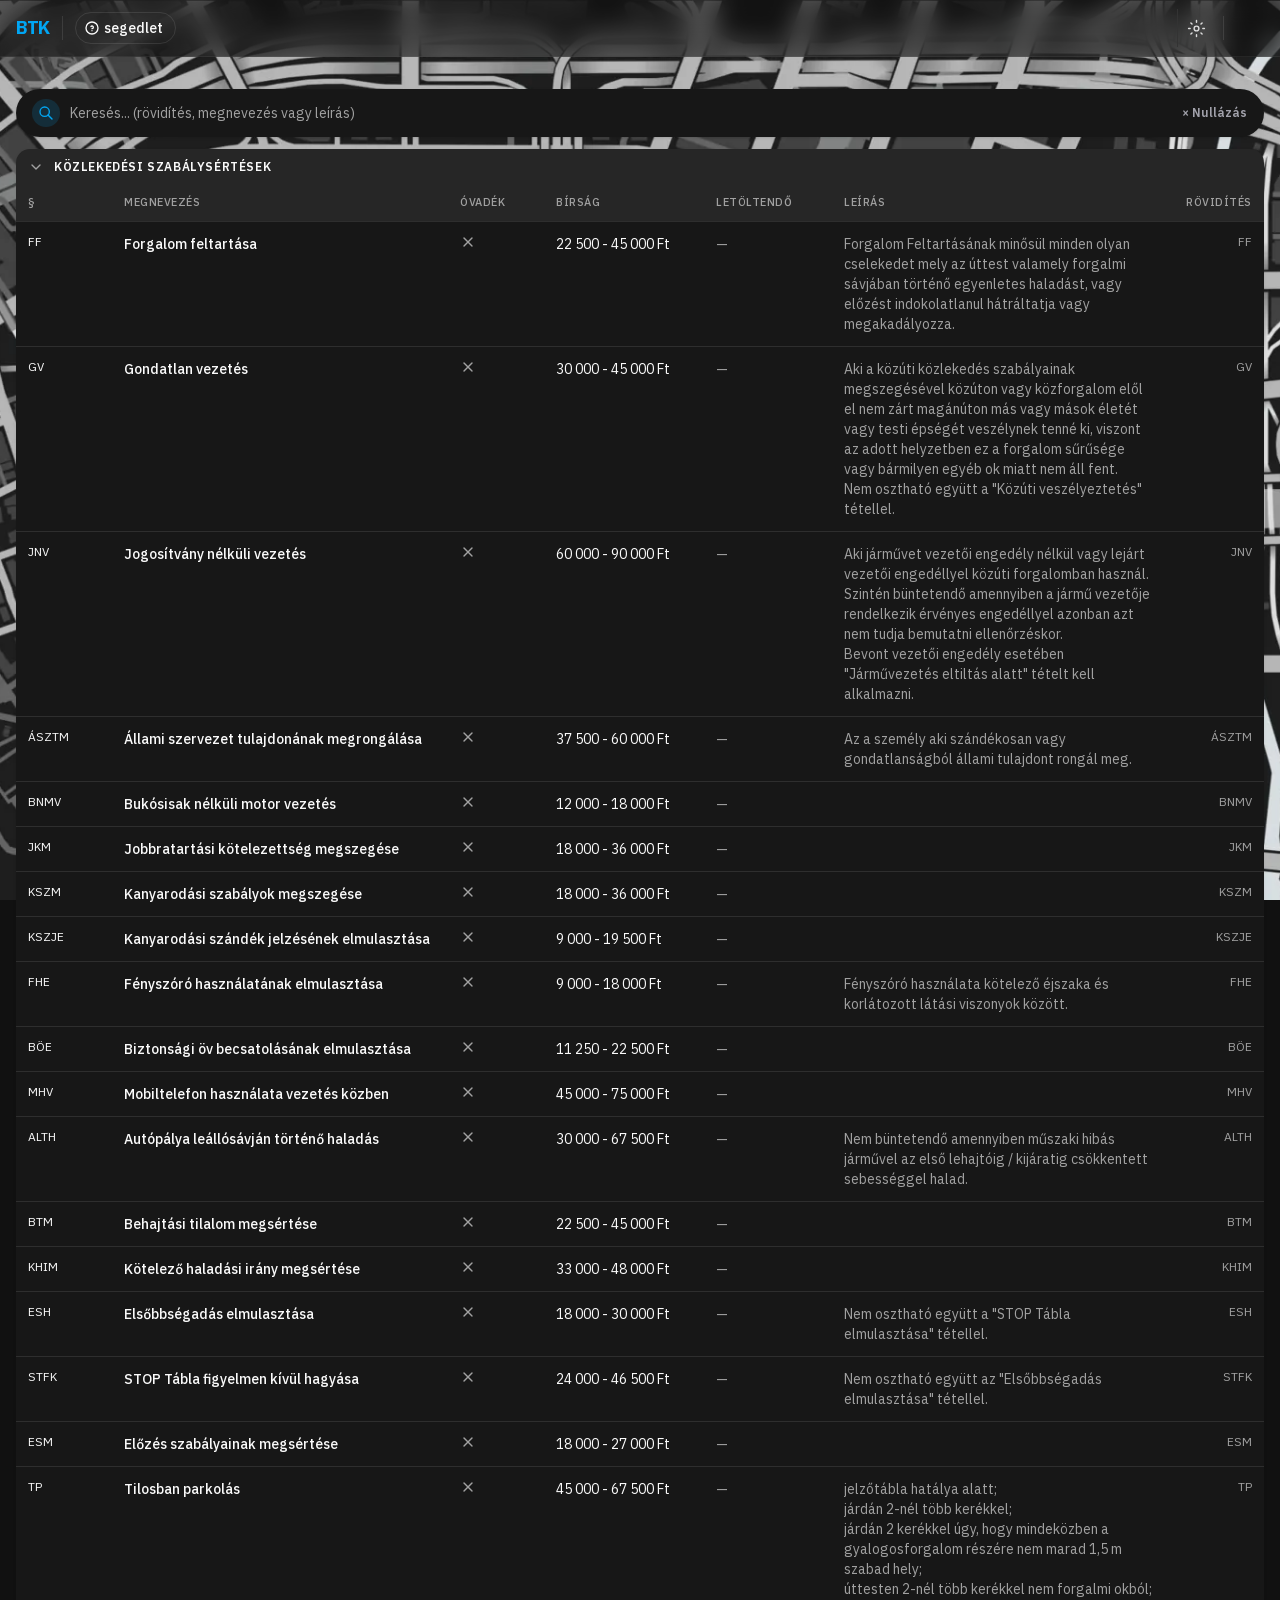
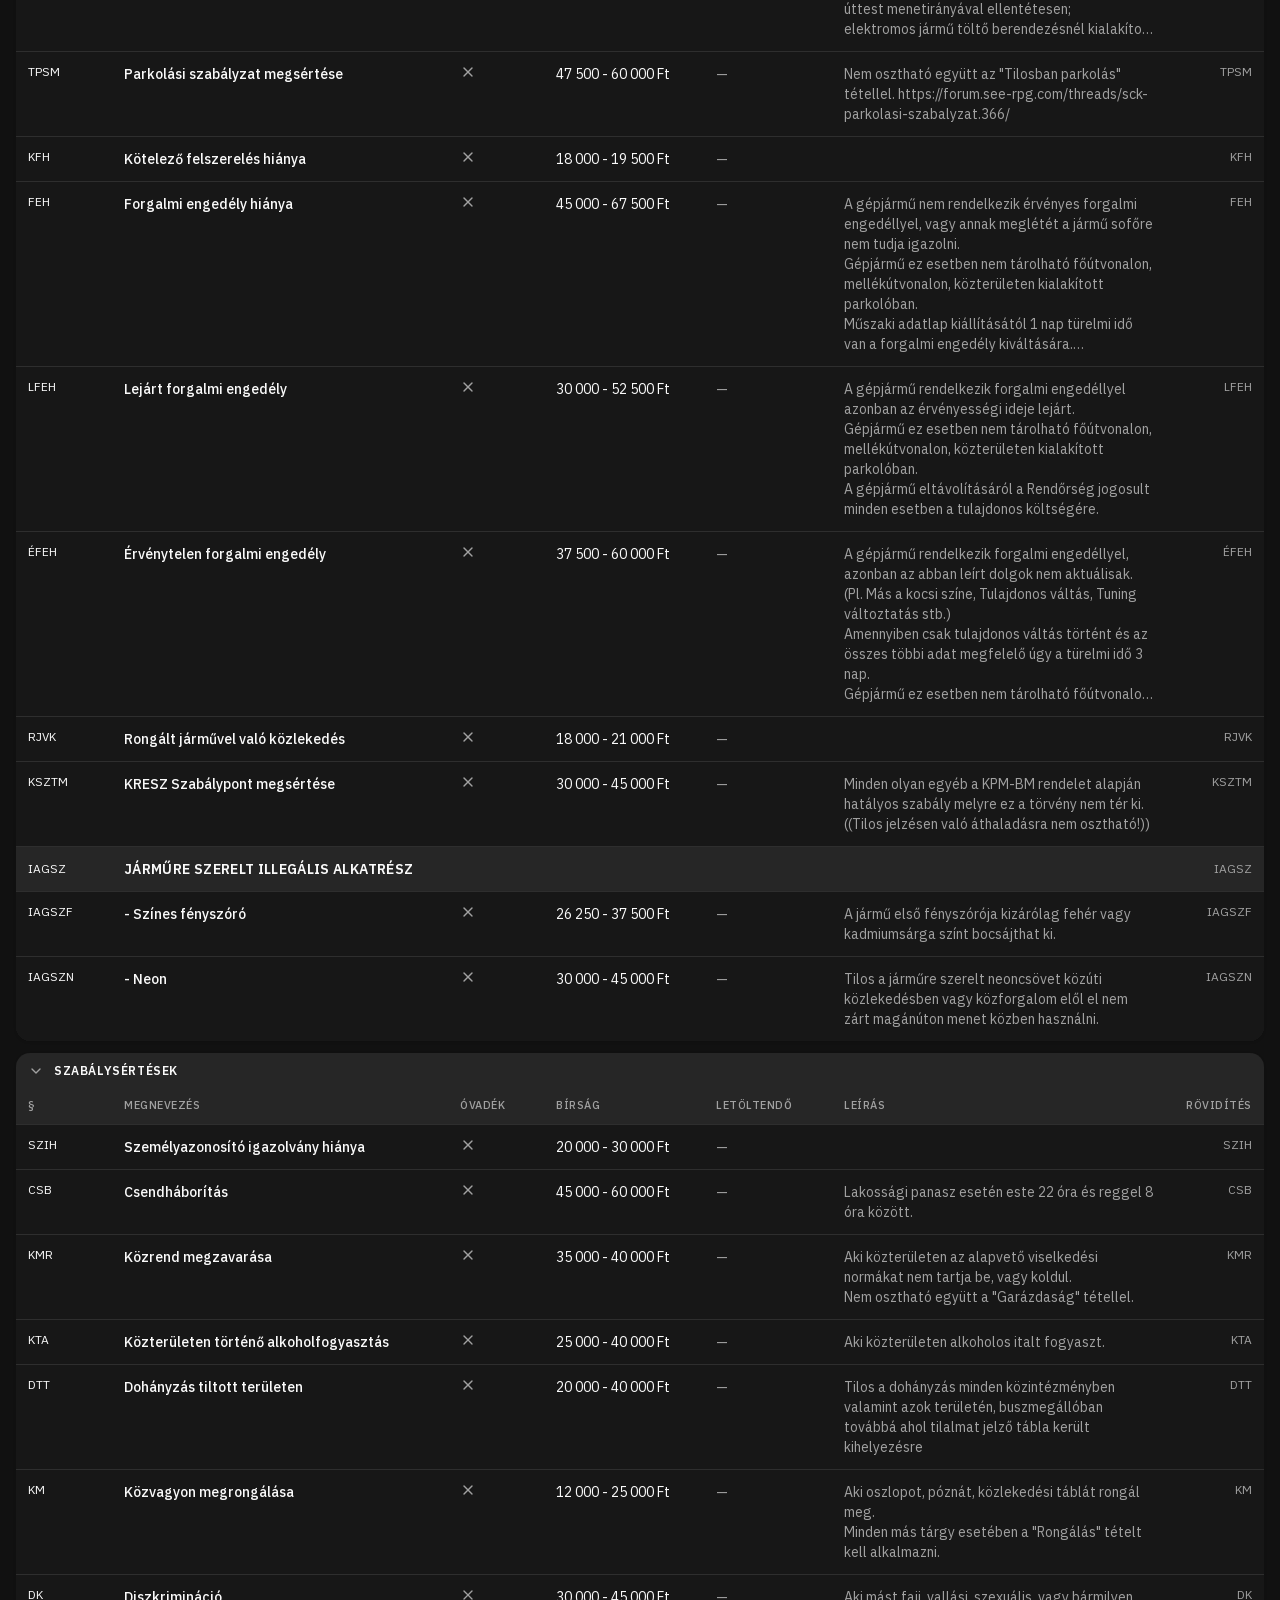
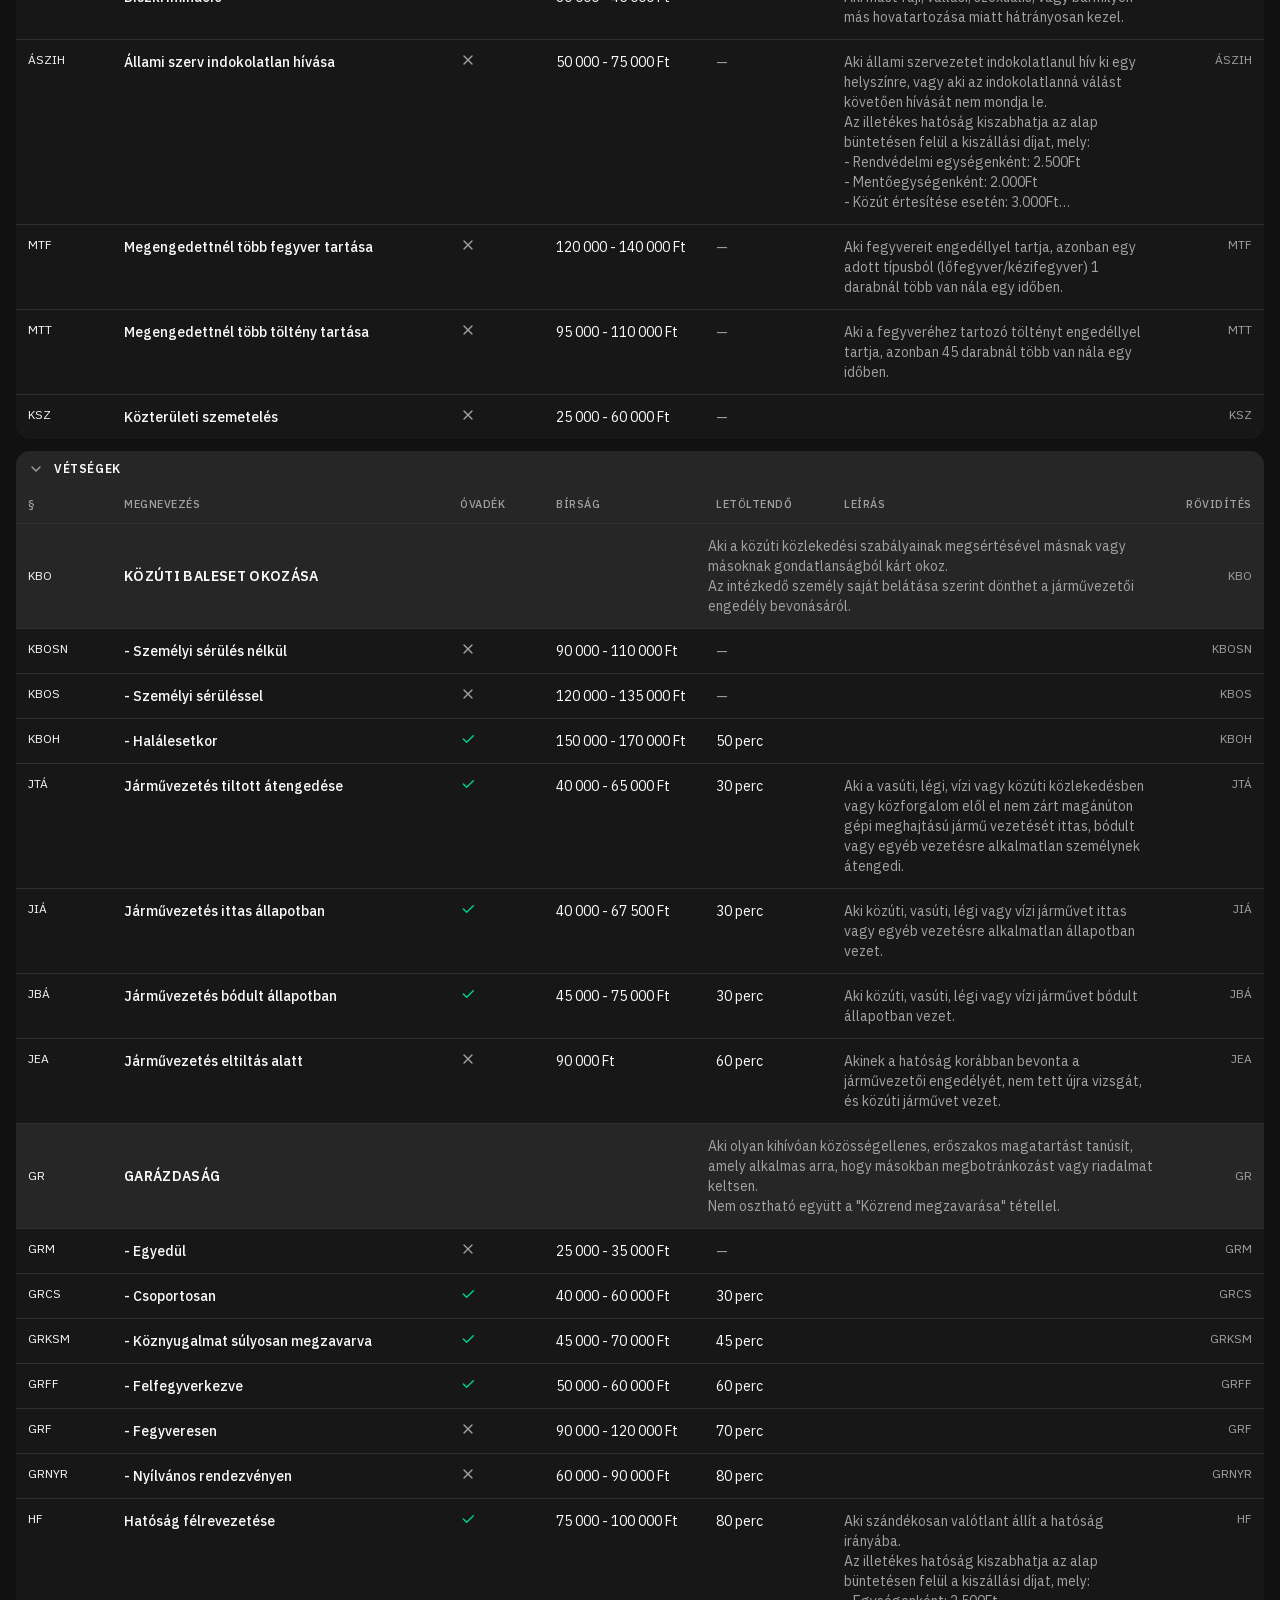
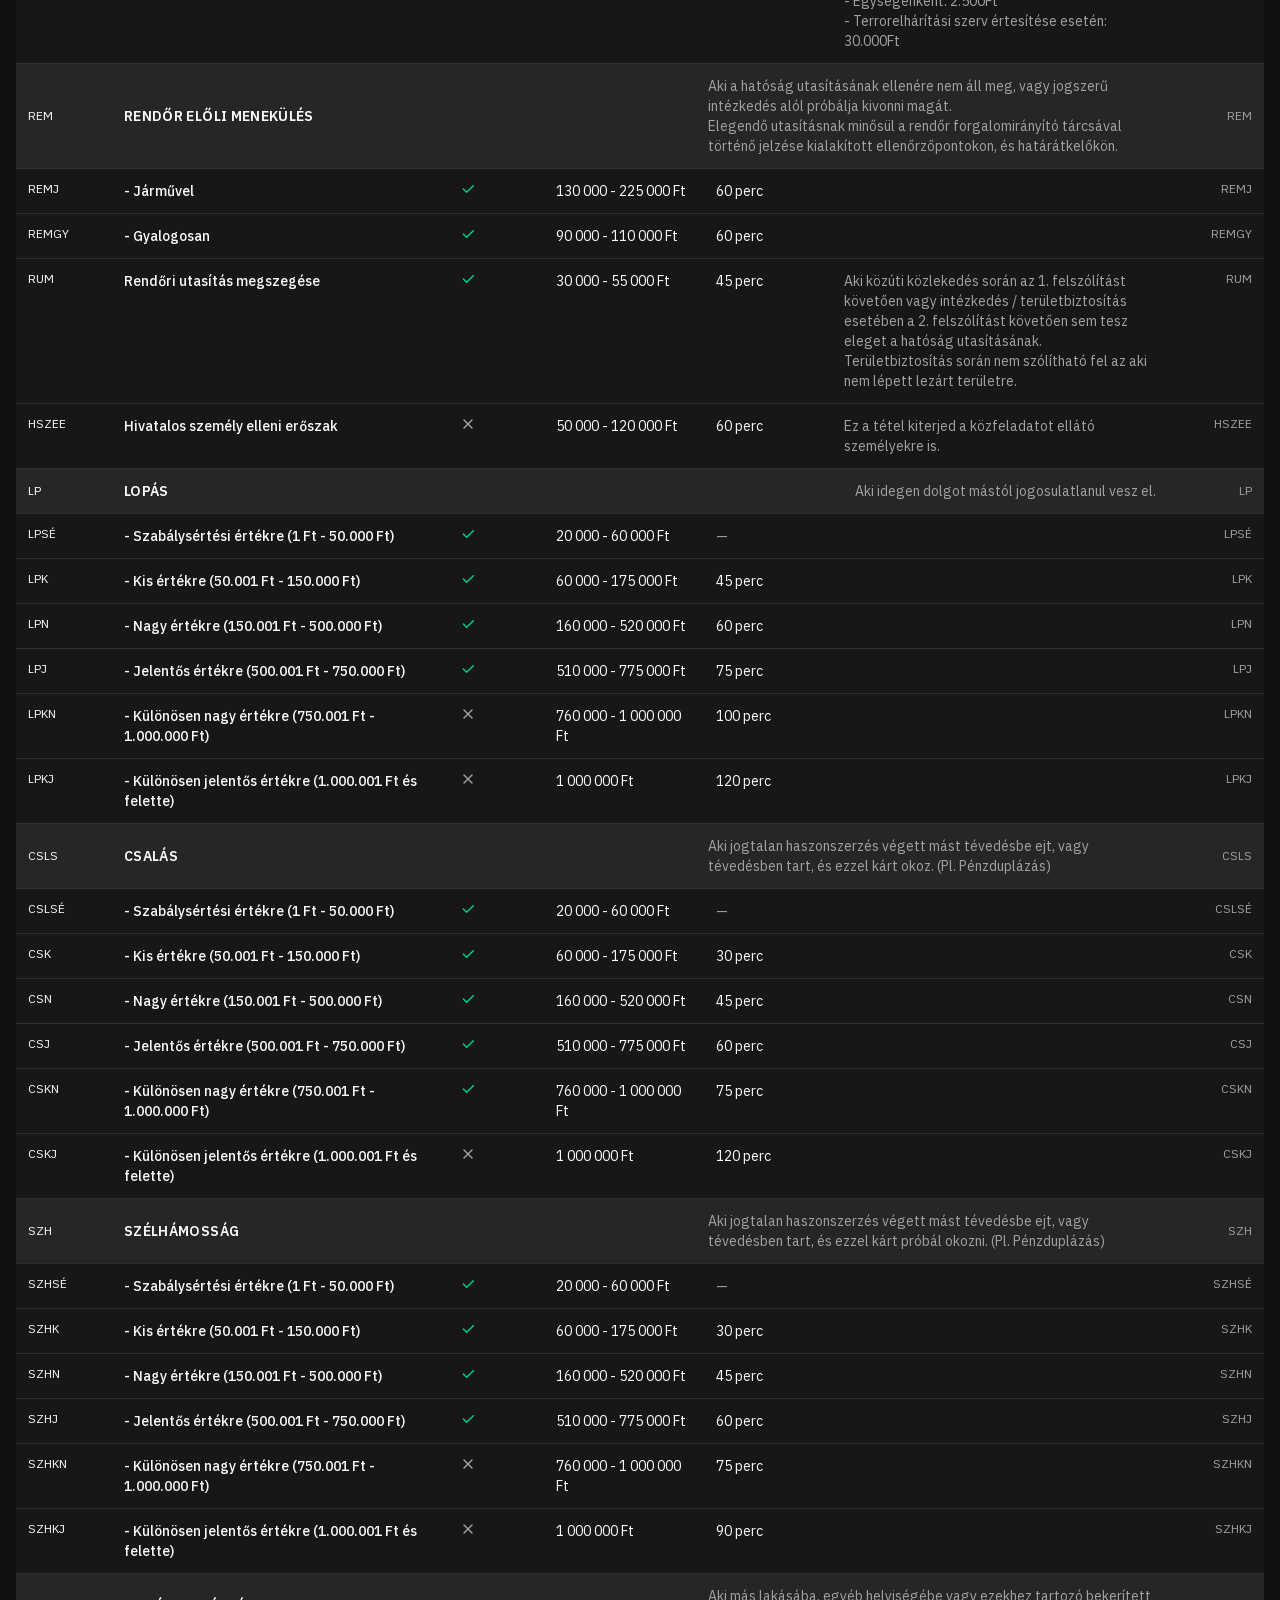
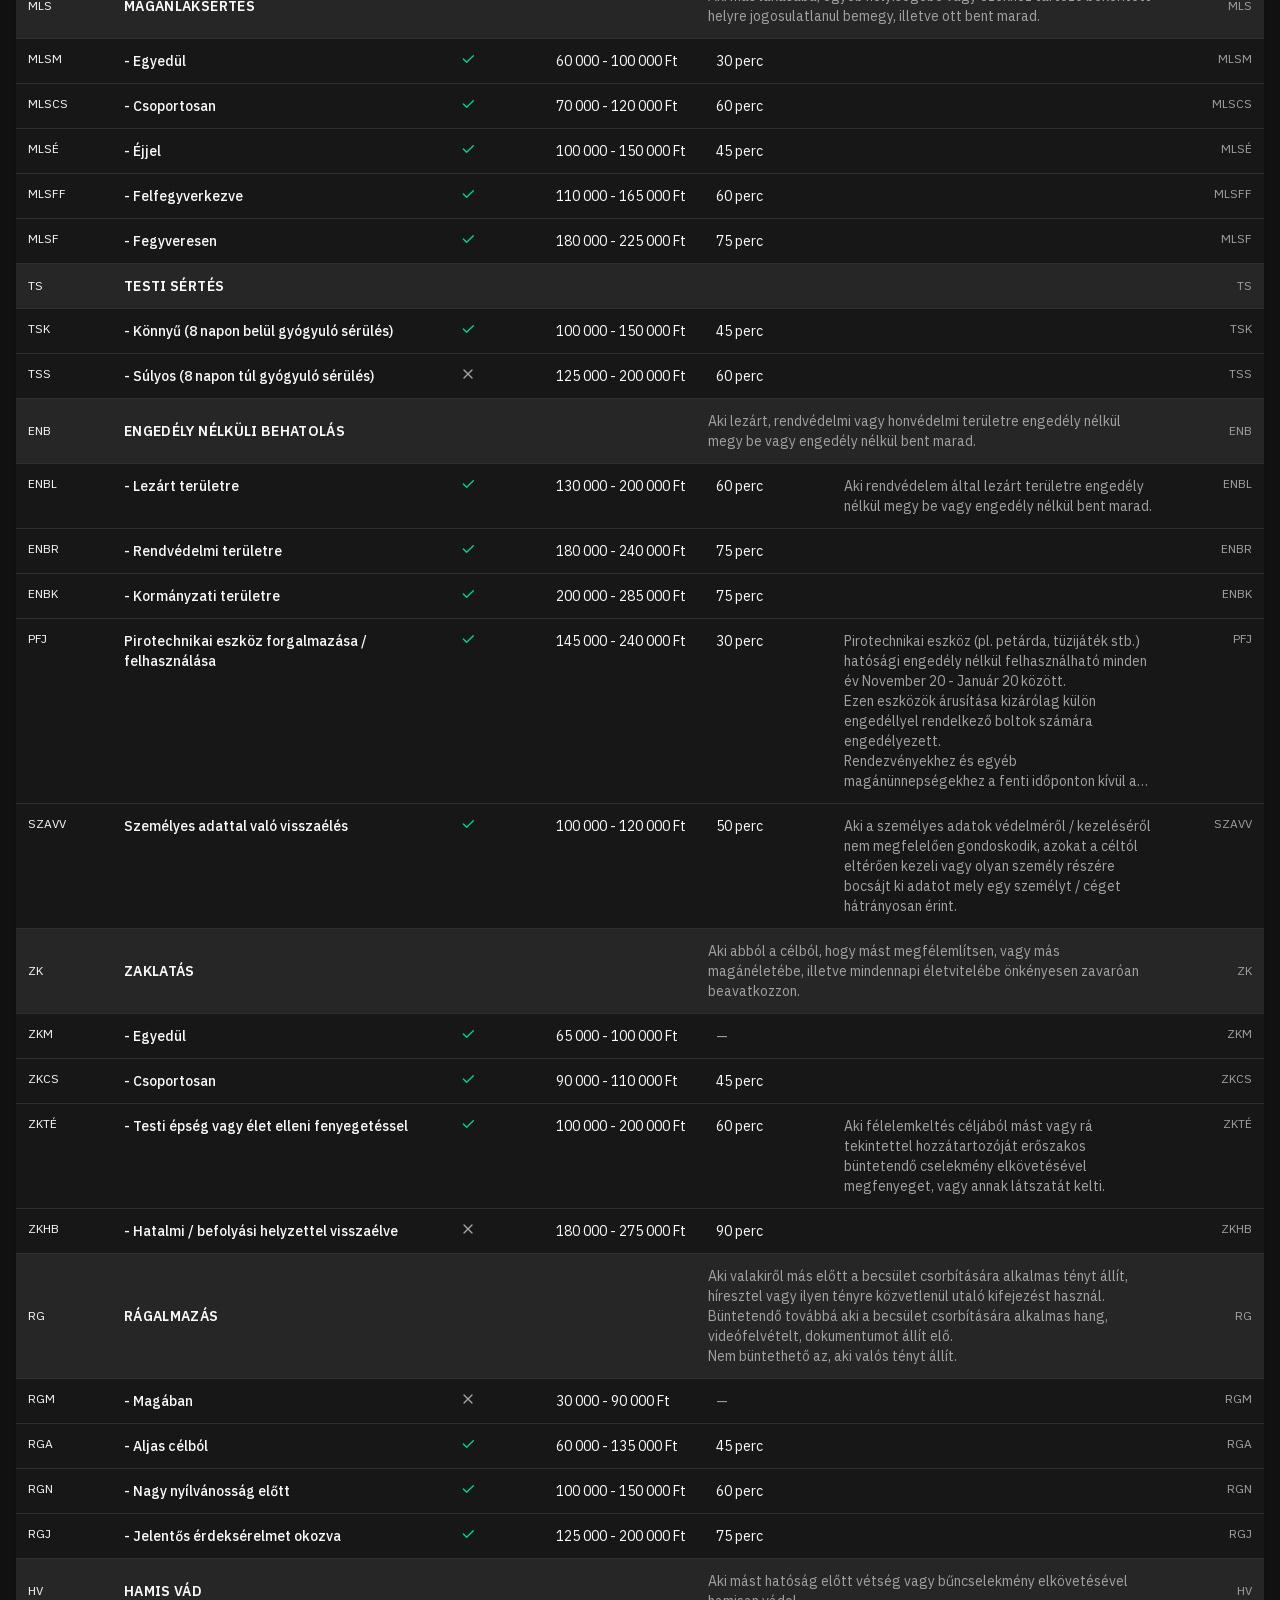
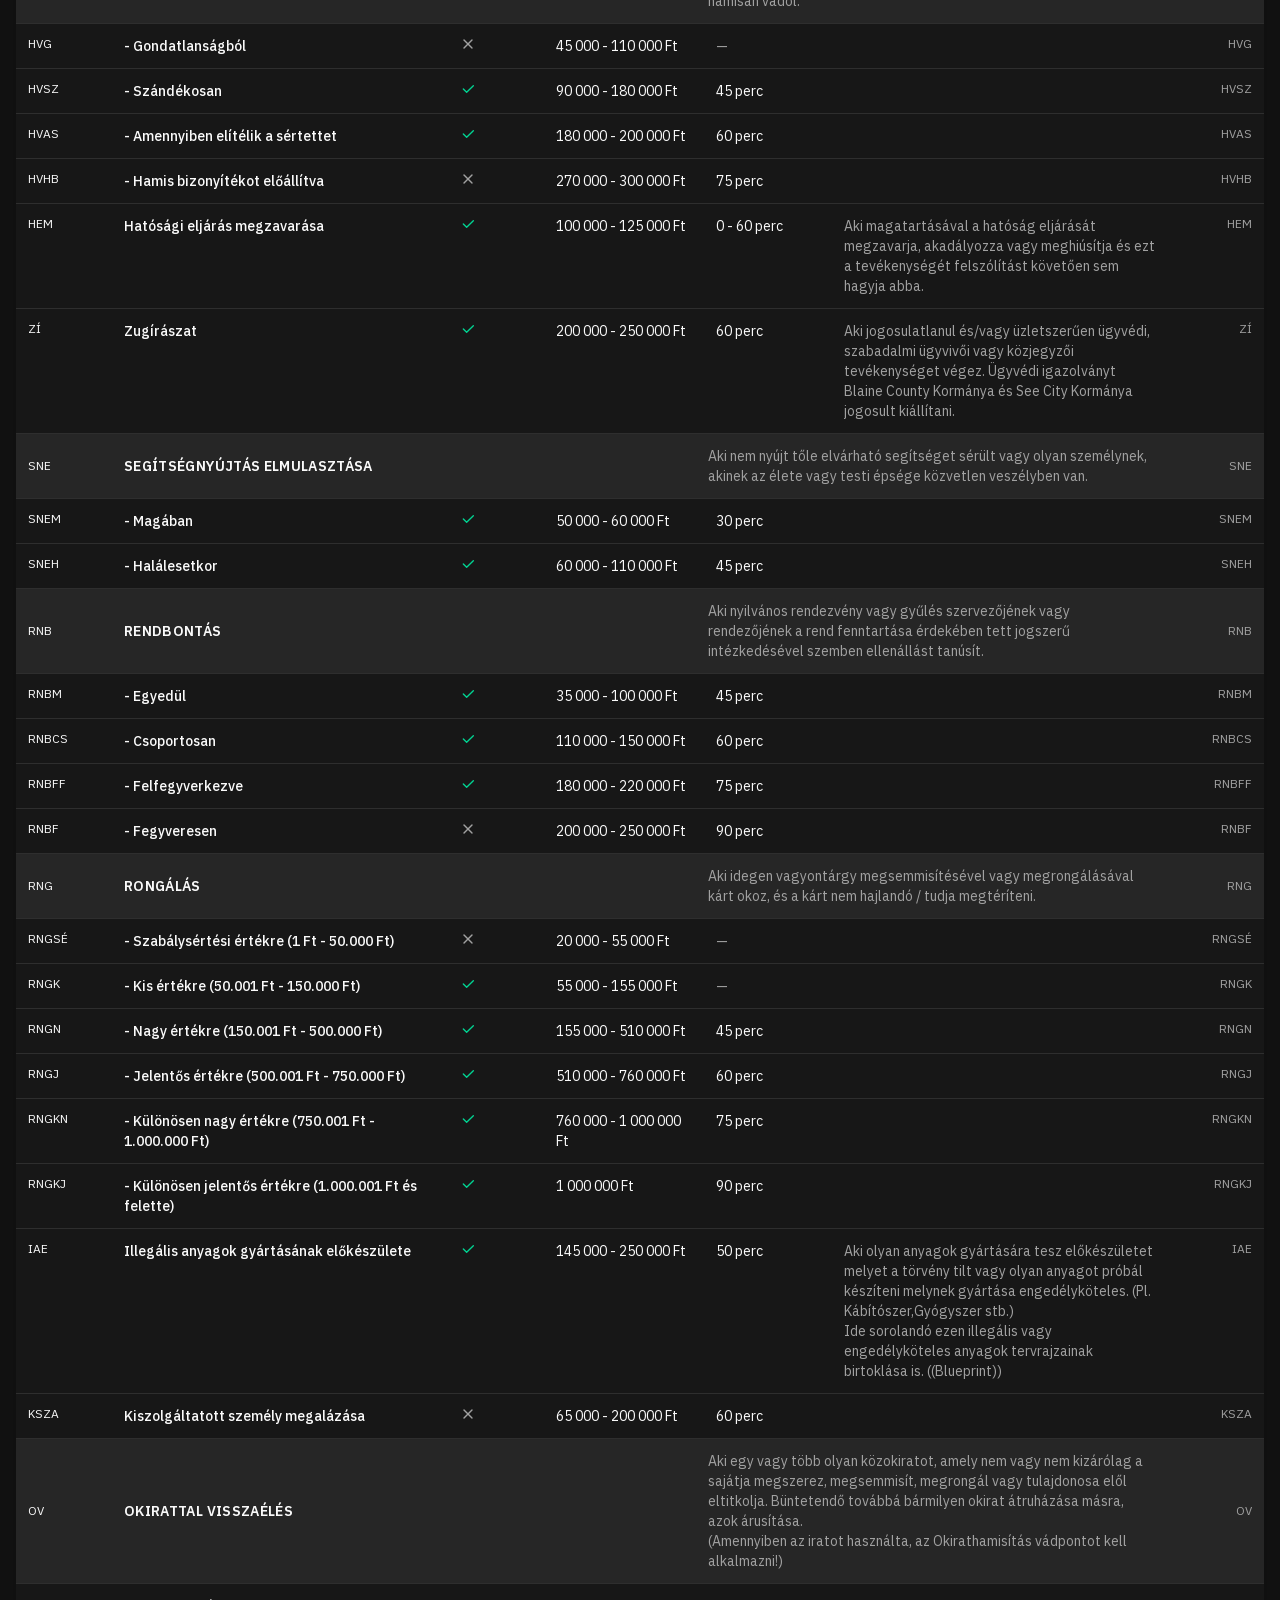
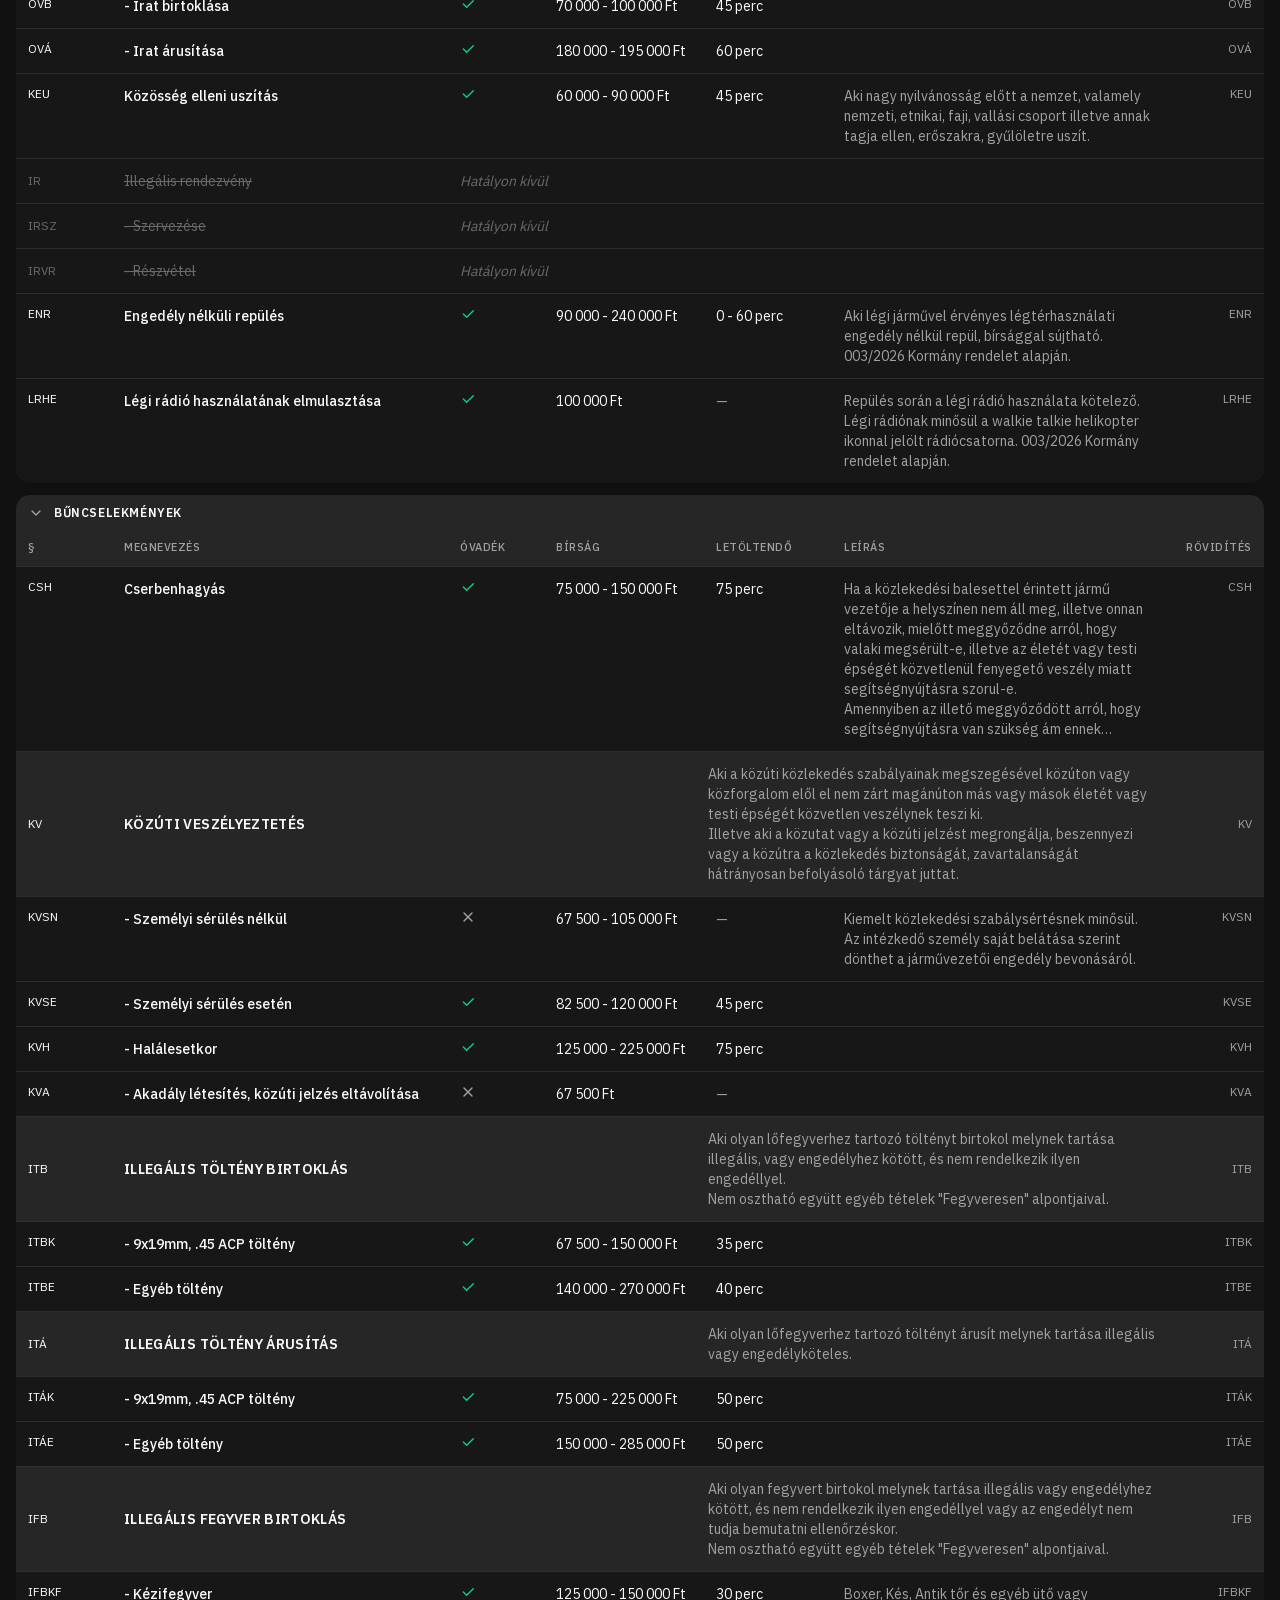
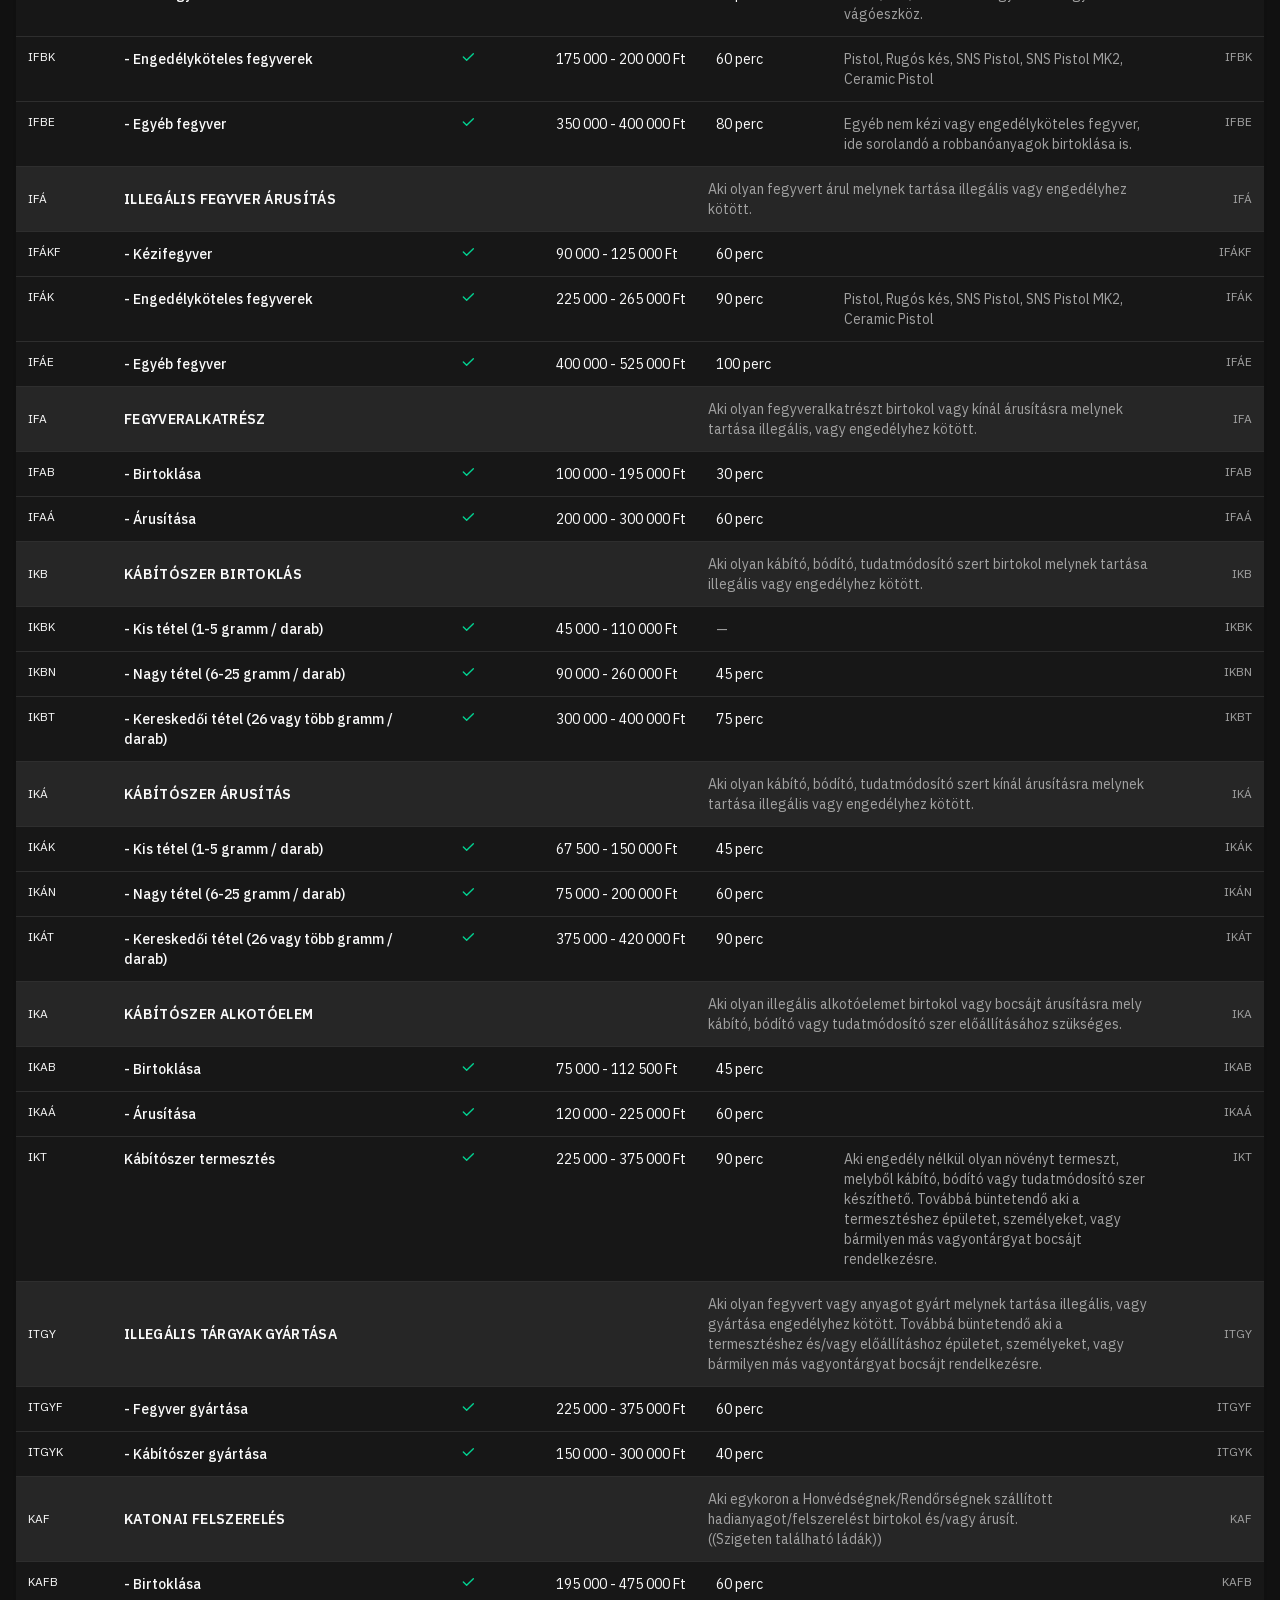
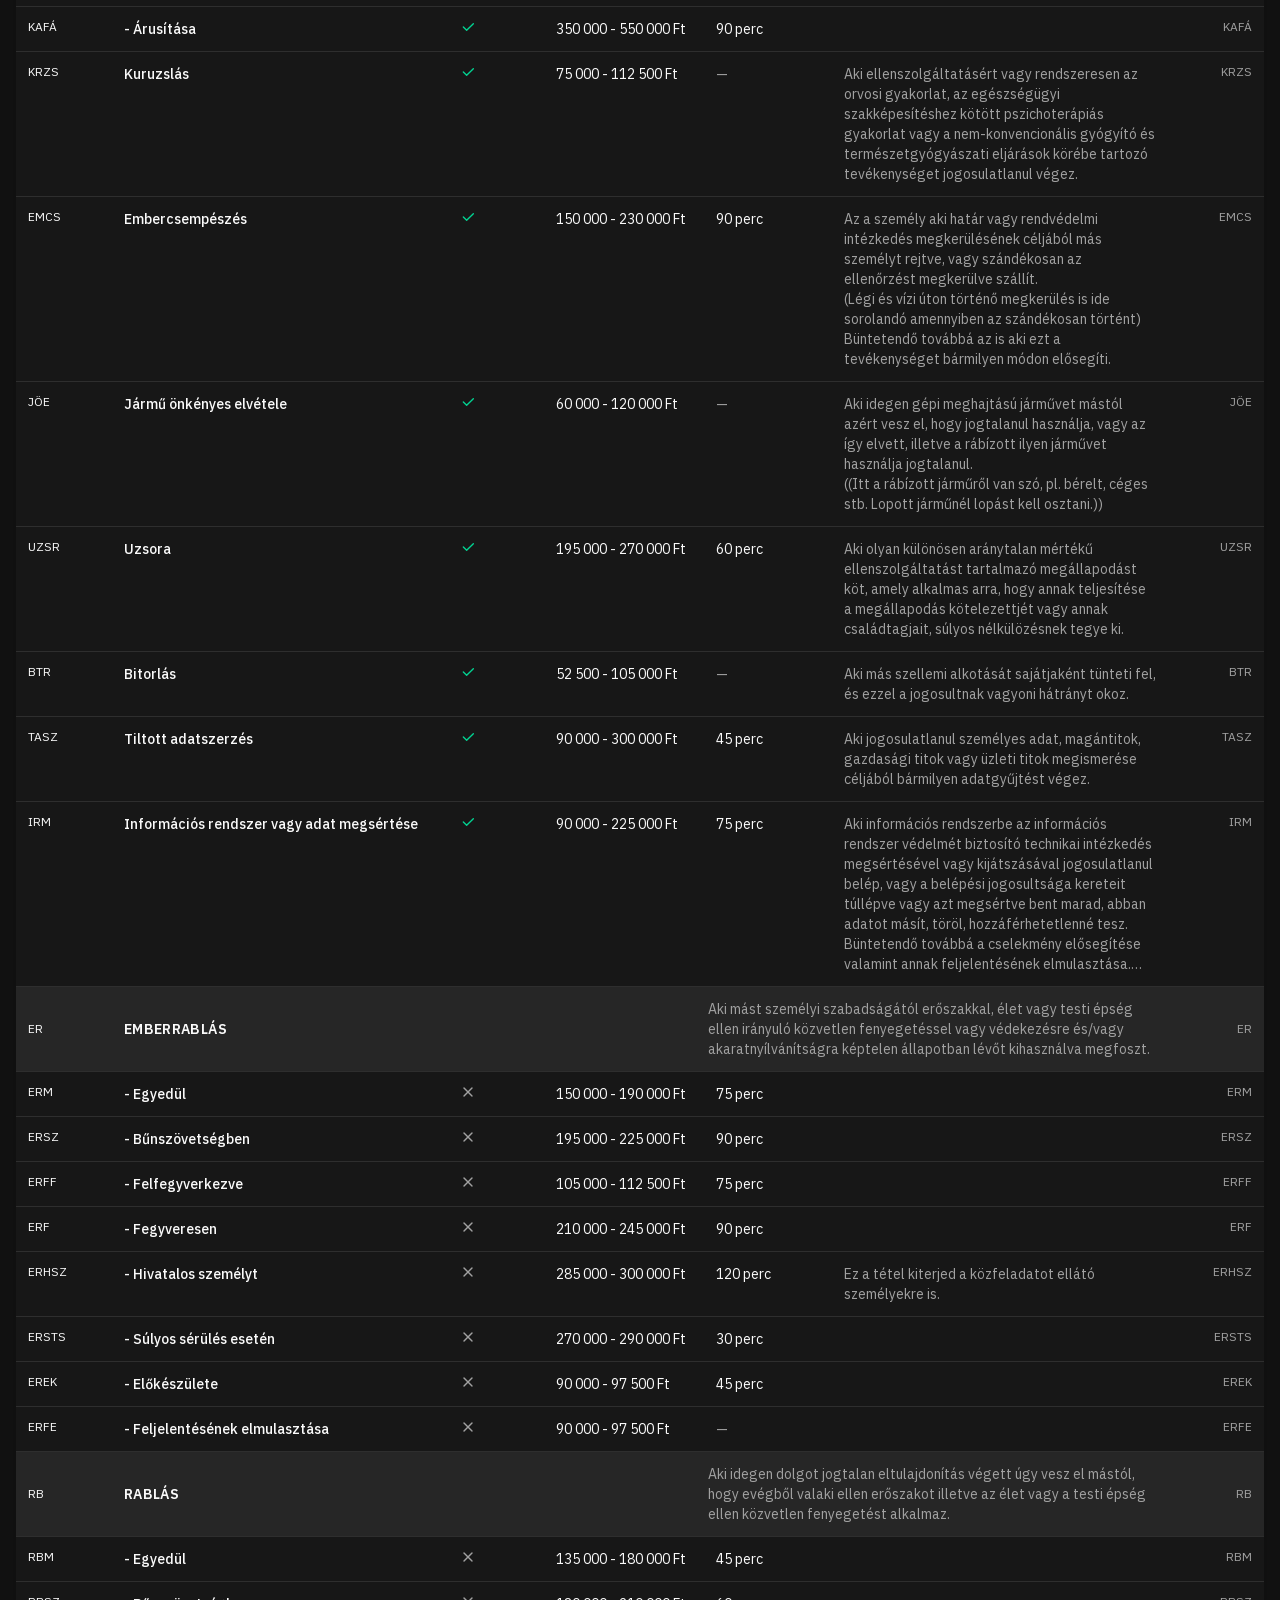
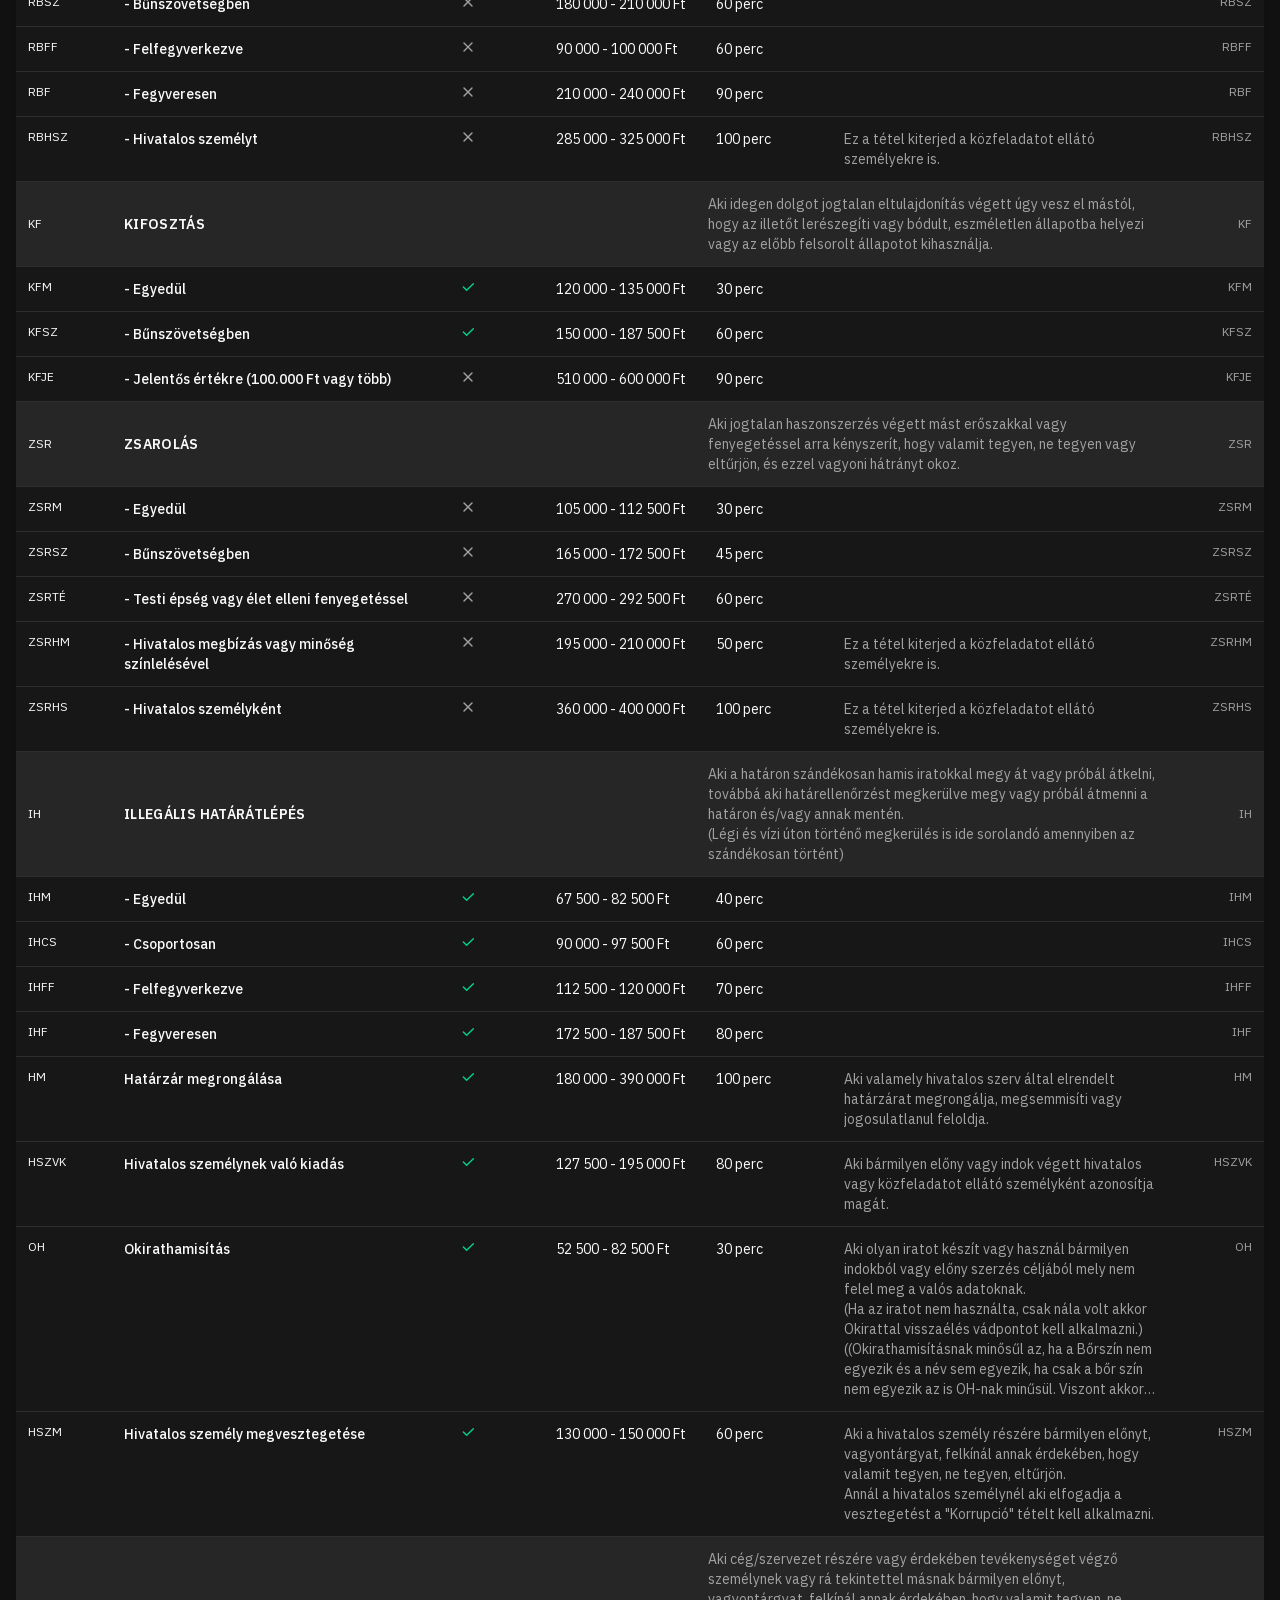
==== commit 2a23f24c: "Update index.html" ====
--- a/index.html
+++ b/index.html
@@ -1,5 +1,5 @@
 <!DOCTYPE html><html lang="hu" data-allam="ls" class="h-full antialiased ibm_plex_sans_c7949b6-module__B1CxtG__variable font-sans"><head><!-- Cloned by Five Ultimate Website Cloner from https://btk.seepd.hu/ -->
-<meta charset="utf-8"><meta name="viewport" content="width=device-width, initial-scale=1"><link rel="preload" as="image" imagesrcset="./assets/btk.seepd.hu/_next/image_7676c742 1x, ./assets/btk.seepd.hu/_next/image_98f6516d 2x"><link rel="stylesheet" href="./assets/btk.seepd.hu/_next/static/chunks/0tc4mxnbprv-4_fe347e27.css" data-precedence="next"><link rel="preload" as="script" fetchpriority="low" href="./assets/btk.seepd.hu/_next/static/chunks/0x5p4p_3dbqh1_42ad88d4.js"><script src="./assets/btk.seepd.hu/_next/static/chunks/0b56ec.8e3-30_a8014c4f.js" async=""></script><script src="./assets/btk.seepd.hu/_next/static/chunks/0syzgjlxwwc6m_a700fe2b.js" async=""></script><script src="./assets/btk.seepd.hu/_next/static/chunks/0vn8x3pmotln2_b86602b1.js" async=""></script><script src="./assets/btk.seepd.hu/_next/static/chunks/0cfymv2ml898-_a7155802.js" async=""></script><script src="./assets/btk.seepd.hu/_next/static/chunks/turbopack-0ctxtdin0~tb8_3187d001.js" async=""></script><script src="./assets/btk.seepd.hu/_next/static/chunks/0myauze4llb7~_3cc4c06f.js" async=""></script><script src="./assets/btk.seepd.hu/_next/static/chunks/0n~v8~rri7~t2_f2f23fe4.js" async=""></script><script src="./assets/btk.seepd.hu/_next/static/chunks/0q6i8pbk14aht_0439242e.js" async=""></script><script src="./assets/btk.seepd.hu/_next/static/chunks/0otik.eyzpoo__de86ca5f.js" async=""></script><script src="./assets/btk.seepd.hu/_next/static/chunks/0vdhaod_x8tbz_67d590f2.js" async=""></script><script src="./assets/btk.seepd.hu/_next/static/chunks/01m_i8jo3b_kl_d4d3f598.js" async=""></script><script src="./assets/btk.seepd.hu/_next/static/chunks/0h~fv3x9lj_hd_af0ef0a5.js" async=""></script><script src="./assets/btk.seepd.hu/_next/static/chunks/0i~vtwj0fzmhc_68a6700e.js" async=""></script><script src="./assets/btk.seepd.hu/_next/static/chunks/08xd~y-f.4hhi_a7e56bfc.js" async=""></script><script src="./assets/btk.seepd.hu/_next/static/chunks/0css_wnwsq1nu_8b12bff6.js" async=""></script><script src="./assets/btk.seepd.hu/_next/static/chunks/11~x0njco92mk_2fa9abef.js" async=""></script><script src="./assets/btk.seepd.hu/_next/static/chunks/0rie--z38x6k4_45bba9ce.js" async=""></script><meta name="next-size-adjust" content=""><title>RiseMTA - BTK</title><meta name="description" content="RiseMTA büntető törvénykönyv, kereső és bírságkalkulátor"><link rel="icon" href="./assets/btk.seepd.hu/favicon_67d78c40.ico" sizes="256x256" type="image/x-icon"><script src="./assets/btk.seepd.hu/_next/static/chunks/03~yq9q893hmn_1ac76d14.js" nomodule=""></script><link rel="stylesheet" href="./site.css?v=28"></head><body class="bg-background text-foreground flex min-h-full flex-col" style="--app-bg:url(/assets/btk.seepd.hu/los_santos_91aa4398.webp)"><div hidden=""><!--$--><!--/$--></div><script>((a,b,c,d,e,f,g,h)=>{let i=document.documentElement,j=["light","dark"];function k(b){var c;(Array.isArray(a)?a:[a]).forEach(a=>{let c="class"===a,d=c&&f?e.map(a=>f[a]||a):e;c?(i.classList.remove(...d),i.classList.add(f&&f[b]?f[b]:b)):i.setAttribute(a,b)}),c=b,h&&j.includes(c)&&(i.style.colorScheme=c)}if(d)k(d);else try{let a=localStorage.getItem(b)||c,d=g&&"system"===a?window.matchMedia("(prefers-color-scheme: dark)").matches?"dark":"light":a;k(d)}catch(a){}})("class","theme","system",null,["light","dark"],null,true,true)</script><header class="border-border/60 bg-background/70 supports-backdrop-filter:bg-background/55 sticky top-0 z-40 border-b backdrop-blur-md"><div class="mx-auto flex h-14 max-w-[1500px] items-center justify-between gap-2 px-3 md:px-4"><div class="flex min-w-0 items-center gap-2 sm:gap-3"><a class="group hidden items-center gap-2.5 md:flex" aria-label="SeeRPG BTK - kezdőlap" href="./index.html"><img alt="" width="36" height="36" decoding="async" data-nimg="1" class="size-9 shrink-0" style="color:transparent" srcset="./assets/btk.seepd.hu/_next/image_7676c742 1x, ./assets/btk.seepd.hu/_next/image_98f6516d 2x" src="./assets/btk.seepd.hu/_next/image_98f6516d"><span class="hidden min-w-0 flex-col leading-none sm:flex"><span class="text-allam -mt-px text-lg font-bold tracking-tight">BTK</span></span></a><span aria-hidden="true" class="bg-border hidden h-6 w-px md:block"></span><button data-slot="dropdown-menu-trigger" data-variant="outline" data-size="sm" class="group/button inline-flex shrink-0 items-center justify-center rounded-4xl border bg-clip-padding text-sm font-medium whitespace-nowrap outline-none select-none focus-visible:border-ring focus-visible:ring-3 focus-visible:ring-ring/30 active:not-aria-[haspopup]:translate-y-px disabled:pointer-events-none disabled:opacity-50 aria-invalid:border-destructive aria-invalid:ring-3 aria-invalid:ring-destructive/20 dark:aria-invalid:border-destructive/50 dark:aria-invalid:ring-destructive/40 [&amp;_svg]:pointer-events-none [&amp;_svg]:shrink-0 [&amp;_svg:not([class*='size-'])]:size-4 border-border hover:bg-muted hover:text-foreground aria-expanded:bg-muted aria-expanded:text-foreground dark:bg-transparent dark:hover:bg-input/30 h-8 gap-1 has-data-[icon=inline-end]:pr-2 has-data-[icon=inline-start]:pl-2 text-foreground bg-transparent px-2.5 transition-transform sm:px-3 relative" aria-label="Állam váltása" type="button" id="radix-_R_ddb_" aria-haspopup="menu" aria-expanded="false" data-state="closed"><span class="bg-allam inline-block size-2 rounded-full transition-colors duration-200"></span><span class="sm:hidden">LS</span><span class="hidden sm:inline">Los Santos</span><svg xmlns="http://www.w3.org/2000/svg" width="24" height="24" viewBox="0 0 24 24" fill="none" stroke="currentColor" stroke-width="2" stroke-linecap="round" stroke-linejoin="round" class="tabler-icon tabler-icon-chevron-down " data-icon="inline-end"><path d="M6 9l6 6l6 -6"></path></svg></button><a aria-label="Frissítések" class="group/button inline-flex shrink-0 items-center justify-center rounded-4xl border bg-clip-padding text-sm font-medium whitespace-nowrap transition-all outline-none select-none focus-visible:border-ring focus-visible:ring-3 focus-visible:ring-ring/30 active:not-aria-[haspopup]:translate-y-px disabled:pointer-events-none disabled:opacity-50 aria-invalid:border-destructive aria-invalid:ring-3 aria-invalid:ring-destructive/20 dark:aria-invalid:border-destructive/50 dark:aria-invalid:ring-destructive/40 [&amp;_svg]:pointer-events-none [&amp;_svg]:shrink-0 [&amp;_svg:not([class*='size-'])]:size-4 border-border hover:bg-muted hover:text-foreground aria-expanded:bg-muted aria-expanded:text-foreground dark:bg-transparent dark:hover:bg-input/30 h-8 gap-1 has-data-[icon=inline-end]:pr-2 has-data-[icon=inline-start]:pl-2 text-foreground bg-transparent px-2.5 sm:px-3" href="/segedlet"><svg xmlns="http://www.w3.org/2000/svg" width="24" height="24" viewBox="0 0 24 24" fill="none" stroke="currentColor" stroke-width="2" stroke-linecap="round" stroke-linejoin="round" class="tabler-icon tabler-icon-help-circle " data-icon="inline-start"><path d="M3 12a9 9 0 1 0 18 0a9 9 0 0 0 -18 0"></path><path d="M12 16v.01"></path><path d="M12 13a2 2 0 0 0 .914 -3.782a1.98 1.98 0 0 0 -2.414 .483"></path></svg><span class="hidden sm:inline">Frissítések</span></a><button type="button" aria-haspopup="dialog" aria-expanded="false" aria-controls="radix-_R_ldb_" data-state="closed" data-slot="popover-trigger" aria-label="Változásnapló" class="group/button inline-flex shrink-0 items-center justify-center rounded-4xl border bg-clip-padding text-sm font-medium whitespace-nowrap transition-all outline-none select-none focus-visible:border-ring focus-visible:ring-3 focus-visible:ring-ring/30 active:not-aria-[haspopup]:translate-y-px disabled:pointer-events-none disabled:opacity-50 aria-invalid:border-destructive aria-invalid:ring-3 aria-invalid:ring-destructive/20 dark:aria-invalid:border-destructive/50 dark:aria-invalid:ring-destructive/40 [&amp;_svg]:pointer-events-none [&amp;_svg]:shrink-0 [&amp;_svg:not([class*='size-'])]:size-4 border-border hover:bg-muted hover:text-foreground aria-expanded:bg-muted aria-expanded:text-foreground dark:bg-transparent dark:hover:bg-input/30 h-8 gap-1 has-data-[icon=inline-end]:pr-2 has-data-[icon=inline-start]:pl-2 text-foreground bg-transparent px-2.5 sm:px-3"><svg xmlns="http://www.w3.org/2000/svg" width="24" height="24" viewBox="0 0 24 24" fill="none" stroke="currentColor" stroke-width="2" stroke-linecap="round" stroke-linejoin="round" class="tabler-icon tabler-icon-history " data-icon="inline-start"><path d="M12 8l0 4l2 2"></path><path d="M3.05 11a9 9 0 1 1 .5 4m-.5 5v-5h5"></path></svg><span class="hidden sm:inline">Változásnapló</span></button></div><div class="hidden shrink-0 items-center gap-1 sm:gap-2 md:flex"><nav class="flex items-center gap-1"><a class="inline-flex items-center gap-1.5 rounded-full px-3 py-1.5 text-sm font-medium transition-colors focus-visible:ring-3 focus-visible:ring-ring/30 outline-none text-foreground hover:bg-muted hover:text-foreground" href="/login"><svg xmlns="http://www.w3.org/2000/svg" width="24" height="24" viewBox="0 0 24 24" fill="none" stroke="currentColor" stroke-width="2" stroke-linecap="round" stroke-linejoin="round" class="tabler-icon tabler-icon-login-2 size-4 shrink-0"><path d="M9 8v-2a2 2 0 0 1 2 -2h7a2 2 0 0 1 2 2v12a2 2 0 0 1 -2 2h-7a2 2 0 0 1 -2 -2v-2"></path><path d="M3 12h13l-3 -3"></path><path d="M13 15l3 -3"></path></svg><span class="hidden sm:inline">Bejelentkezés</span></a></nav><span aria-hidden="true" class="bg-border hidden h-6 w-px md:block"></span><button data-slot="button" data-variant="ghost" data-size="icon-sm" class="group/button inline-flex shrink-0 items-center justify-center rounded-4xl border border-transparent bg-clip-padding text-sm font-medium whitespace-nowrap transition-all outline-none select-none focus-visible:border-ring focus-visible:ring-3 focus-visible:ring-ring/30 active:not-aria-[haspopup]:translate-y-px disabled:pointer-events-none disabled:opacity-50 aria-invalid:border-destructive aria-invalid:ring-3 aria-invalid:ring-destructive/20 dark:aria-invalid:border-destructive/50 dark:aria-invalid:ring-destructive/40 [&amp;_svg]:pointer-events-none [&amp;_svg]:shrink-0 [&amp;_svg:not([class*='size-'])]:size-4 hover:bg-muted hover:text-foreground aria-expanded:bg-muted aria-expanded:text-foreground dark:hover:bg-muted/50 size-8 relative" aria-label="Téma váltása"><svg xmlns="http://www.w3.org/2000/svg" width="24" height="24" viewBox="0 0 24 24" fill="none" stroke="currentColor" stroke-width="2" stroke-linecap="round" stroke-linejoin="round" class="tabler-icon tabler-icon-sun opacity-0"><path d="M8 12a4 4 0 1 0 8 0a4 4 0 1 0 -8 0"></path><path d="M3 12h1m8 -9v1m8 8h1m-9 8v1m-6.4 -15.4l.7 .7m12.1 -.7l-.7 .7m0 11.4l.7 .7m-12.1 -.7l-.7 .7"></path></svg></button></div></div></header><main class="mx-auto w-full max-w-[1500px] flex-1 py-4 md:px-4 md:py-8"><div class="page-enter"><div class="relative mb-3"><div class="bg-card rounded-4xl shadow-sm"><div class="relative"><div class="flex items-center gap-2.5 px-4 py-2"><span class="bg-primary/15 text-primary flex size-7 shrink-0 items-center justify-center rounded-full"><svg xmlns="http://www.w3.org/2000/svg" width="24" height="24" viewBox="0 0 24 24" fill="none" stroke="currentColor" stroke-width="2" stroke-linecap="round" stroke-linejoin="round" class="tabler-icon tabler-icon-search size-4"><path d="M3 10a7 7 0 1 0 14 0a7 7 0 1 0 -14 0"></path><path d="M21 21l-6 -6"></path></svg></span><input data-slot="input" class="w-full min-w-0 border-transparent py-1 text-base transition-[color,box-shadow,background-color] outline-none file:inline-flex file:h-7 file:border-0 file:bg-transparent file:text-sm file:font-medium file:text-foreground placeholder:text-muted-foreground focus-visible:border-ring focus-visible:ring-ring/30 disabled:pointer-events-none disabled:cursor-not-allowed disabled:opacity-50 aria-invalid:border-destructive aria-invalid:ring-3 aria-invalid:ring-destructive/20 md:text-sm dark:aria-invalid:border-destructive/50 dark:aria-invalid:ring-destructive/40 h-8 rounded-none border-0 bg-transparent px-0 shadow-none focus-visible:border-0 focus-visible:ring-0" placeholder="Keresés... (rövidítés, megnevezés vagy leírás)" role="combobox" aria-expanded="false" aria-controls="btk-calc-results" autocomplete="off" value=""></div></div><div class="grid transition-[grid-template-rows] duration-300 ease-out motion-reduce:transition-none grid-rows-[0fr]" aria-hidden="true"><div class="overflow-hidden"><div class="border-border/60 grid grid-cols-1 gap-3 border-t px-3 py-3 md:grid-cols-2 md:gap-4 md:px-4 md:py-4"><div class="space-y-2"><div class="bg-background/40 border-border/50 flex items-center gap-2.5 rounded-3xl border px-3 py-2.5 sm:gap-3 sm:px-3.5 sm:py-3"><span class="inline-flex size-7 shrink-0 items-center justify-center rounded-xl text-sm font-bold bg-primary/15 text-primary"><svg xmlns="http://www.w3.org/2000/svg" width="24" height="24" viewBox="0 0 24 24" fill="none" stroke="currentColor" stroke-width="2" stroke-linecap="round" stroke-linejoin="round" class="tabler-icon tabler-icon-coin size-4"><path d="M3 12a9 9 0 1 0 18 0a9 9 0 1 0 -18 0"></path><path d="M14.8 9a2 2 0 0 0 -1.8 -1h-2a2 2 0 1 0 0 4h2a2 2 0 1 1 0 4h-2a2 2 0 0 1 -1.8 -1"></path><path d="M12 7v10"></path></svg></span><div class="min-w-0 flex-1"><div class="text-muted-foreground text-[11px] font-medium tracking-wide uppercase">Bírság</div><span class="text-muted-foreground text-base leading-tight font-bold sm:text-lg">Nincs</span></div><button type="button" class="inline-flex shrink-0 items-center gap-1 rounded-full px-2 py-1.5 transition-colors text-muted-foreground hover:text-primary hover:bg-primary/10" aria-label="Enyhítés (Bírság)" aria-haspopup="dialog" aria-expanded="false" aria-controls="radix-_R_pclflb_" data-state="closed" data-slot="popover-trigger"><svg xmlns="http://www.w3.org/2000/svg" width="24" height="24" viewBox="0 0 24 24" fill="none" stroke="currentColor" stroke-width="2" stroke-linecap="round" stroke-linejoin="round" class="tabler-icon tabler-icon-heart-handshake size-5"><path d="M19.5 12.572l-7.5 7.428l-7.5 -7.428a5 5 0 1 1 7.5 -6.566a5 5 0 1 1 7.5 6.572"></path><path d="M12 6l-3.293 3.293a1 1 0 0 0 0 1.414l.543 .543c.69 .69 1.81 .69 2.5 0l1 -1a3.182 3.182 0 0 1 4.5 0l2.25 2.25"></path><path d="M12.5 15.5l2 2"></path><path d="M15 13l2 2"></path></svg></button></div><div class="bg-background/40 border-border/50 flex items-center gap-2.5 rounded-3xl border px-3 py-2.5 sm:gap-3 sm:px-3.5 sm:py-3"><span class="inline-flex size-7 shrink-0 items-center justify-center rounded-xl text-sm font-bold bg-primary/15 text-primary"><svg xmlns="http://www.w3.org/2000/svg" width="24" height="24" viewBox="0 0 24 24" fill="none" stroke="currentColor" stroke-width="2" stroke-linecap="round" stroke-linejoin="round" class="tabler-icon tabler-icon-clock size-4"><path d="M3 12a9 9 0 1 0 18 0a9 9 0 0 0 -18 0"></path><path d="M12 7v5l3 3"></path></svg></span><div class="min-w-0 flex-1"><div class="text-muted-foreground text-[11px] font-medium tracking-wide uppercase">Börtön</div><span class="text-muted-foreground text-base leading-tight font-bold sm:text-lg">Nincs</span></div><button type="button" class="inline-flex shrink-0 items-center gap-1 rounded-full px-2 py-1.5 transition-colors text-muted-foreground hover:text-primary hover:bg-primary/10" aria-label="Enyhítés (Börtön)" aria-haspopup="dialog" aria-expanded="false" aria-controls="radix-_R_qclflb_" data-state="closed" data-slot="popover-trigger"><svg xmlns="http://www.w3.org/2000/svg" width="24" height="24" viewBox="0 0 24 24" fill="none" stroke="currentColor" stroke-width="2" stroke-linecap="round" stroke-linejoin="round" class="tabler-icon tabler-icon-heart-handshake size-5"><path d="M19.5 12.572l-7.5 7.428l-7.5 -7.428a5 5 0 1 1 7.5 -6.566a5 5 0 1 1 7.5 6.572"></path><path d="M12 6l-3.293 3.293a1 1 0 0 0 0 1.414l.543 .543c.69 .69 1.81 .69 2.5 0l1 -1a3.182 3.182 0 0 1 4.5 0l2.25 2.25"></path><path d="M12.5 15.5l2 2"></path><path d="M15 13l2 2"></path></svg></button></div><div class="flex flex-wrap items-center gap-2 pt-1"><span class="inline-flex items-center gap-1.5 rounded-full px-2.5 py-1 text-xs font-semibold transition-colors duration-300 motion-reduce:transition-none bg-emerald-500/15 text-emerald-600 dark:text-emerald-400" aria-live="polite"><svg xmlns="http://www.w3.org/2000/svg" width="24" height="24" viewBox="0 0 24 24" fill="none" stroke="currentColor" stroke-width="2" stroke-linecap="round" stroke-linejoin="round" class="tabler-icon tabler-icon-gavel size-3.5 shrink-0"><path d="M13 10l7.383 7.418c.823 .82 .823 2.148 0 2.967a2.11 2.11 0 0 1 -2.976 0l-7.407 -7.385"></path><path d="M6 9l4 4"></path><path d="M13 10l-4 -4"></path><path d="M3 21h7"></path><path d="M6.793 15.793l-3.586 -3.586a1 1 0 0 1 0 -1.414l2.293 -2.293l.5 .5l3 -3l-.5 -.5l2.293 -2.293a1 1 0 0 1 1.414 0l3.586 3.586a1 1 0 0 1 0 1.414l-2.293 2.293l-.5 -.5l-3 3l.5 .5l-2.293 2.293a1 1 0 0 1 -1.414 0"></path></svg>Óvadék adható</span></div><button type="button" class="bg-background/60 border-border/50 hover:border-primary/30 hover:bg-primary/5 group/copy mt-1 flex w-full cursor-pointer items-center gap-2 rounded-2xl border px-3 py-2 text-left transition-colors"><svg xmlns="http://www.w3.org/2000/svg" width="24" height="24" viewBox="0 0 24 24" fill="none" stroke="currentColor" stroke-width="2" stroke-linecap="round" stroke-linejoin="round" class="tabler-icon tabler-icon-copy text-muted-foreground group-hover/copy:text-primary size-4 shrink-0 transition-colors"><path d="M7 9.667a2.667 2.667 0 0 1 2.667 -2.667h8.666a2.667 2.667 0 0 1 2.667 2.667v8.666a2.667 2.667 0 0 1 -2.667 2.667h-8.666a2.667 2.667 0 0 1 -2.667 -2.667l0 -8.666"></path><path d="M4.012 16.737a2.005 2.005 0 0 1 -1.012 -1.737v-10c0 -1.1 .9 -2 2 -2h10c.75 0 1.158 .385 1.5 1"></path></svg><span class="text-muted-foreground min-w-0 flex-1 truncate font-mono text-xs"></span><span class="text-primary bg-primary/10 shrink-0 rounded-full px-2 py-0.5 text-[11px] font-semibold opacity-0 transition-opacity group-hover/copy:opacity-100">Másolás</span></button></div><div class="bg-background/40 border-border/50 flex flex-col rounded-3xl border p-1.5"><ul class="max-h-56 space-y-0.5 overflow-y-auto md:max-h-64"></ul></div></div></div></div></div></div><div class="space-y-3"><div class="btk-section overflow-clip rounded-xl shadow-sm"><div class="group/cat flex w-full items-center bg-(--cat-head) pr-2"><button type="button" aria-expanded="true" class="flex min-w-0 flex-1 items-center gap-2.5 px-3 py-2.5 text-left transition-[filter] hover:brightness-95 dark:hover:brightness-110"><svg xmlns="http://www.w3.org/2000/svg" width="24" height="24" viewBox="0 0 24 24" fill="none" stroke="currentColor" stroke-width="2" stroke-linecap="round" stroke-linejoin="round" class="tabler-icon tabler-icon-chevron-down text-muted-foreground size-4 shrink-0 transition-transform duration-200"><path d="M6 9l6 6l6 -6"></path></svg><span class="min-w-0 flex-1 truncate text-xs font-semibold tracking-wider uppercase">Közlekedési szabálysértések</span></button></div><div class="btk-reveal overflow-x-auto md:overflow-visible"><table class="w-full min-w-[880px] table-fixed caption-bottom bg-(--cat-row) text-sm md:min-w-0 [&amp;_td]:wrap-break-word [&amp;_td]:whitespace-normal [&amp;_th]:whitespace-normal"><thead data-slot="table-header" class="[&amp;_tr]:border-b"><tr data-slot="table-row" class="transition-colors has-aria-expanded:bg-muted/50 data-[state=selected]:bg-muted border-0 hover:bg-transparent"><th data-slot="table-head" class="px-3 text-left align-middle whitespace-nowrap [&amp;:has([role=checkbox])]:pr-0 md:sticky md:top-14 z-30 border-b text-muted-foreground h-9 bg-(--cat-col) font-mono text-[11px] font-medium tracking-wider uppercase w-24">§</th><th data-slot="table-head" class="px-3 text-left align-middle whitespace-nowrap [&amp;:has([role=checkbox])]:pr-0 md:sticky md:top-14 z-30 border-b text-muted-foreground h-9 bg-(--cat-col) font-mono text-[11px] font-medium tracking-wider uppercase">Megnevezés</th><th data-slot="table-head" class="px-3 text-left align-middle whitespace-nowrap [&amp;:has([role=checkbox])]:pr-0 md:sticky md:top-14 z-30 border-b text-muted-foreground h-9 bg-(--cat-col) font-mono text-[11px] font-medium tracking-wider uppercase w-24">Óvadék</th><th data-slot="table-head" class="px-3 text-left align-middle whitespace-nowrap [&amp;:has([role=checkbox])]:pr-0 md:sticky md:top-14 z-30 border-b text-muted-foreground h-9 bg-(--cat-col) font-mono text-[11px] font-medium tracking-wider uppercase w-40">Bírság</th><th data-slot="table-head" class="px-3 text-left align-middle whitespace-nowrap [&amp;:has([role=checkbox])]:pr-0 md:sticky md:top-14 z-30 border-b text-muted-foreground h-9 bg-(--cat-col) font-mono text-[11px] font-medium tracking-wider uppercase w-32">Letöltendő</th><th data-slot="table-head" class="px-3 text-left align-middle whitespace-nowrap [&amp;:has([role=checkbox])]:pr-0 md:sticky md:top-14 z-30 border-b text-muted-foreground h-9 bg-(--cat-col) font-mono text-[11px] font-medium tracking-wider uppercase">Leírás</th><th data-slot="table-head" class="px-3 align-middle whitespace-nowrap [&amp;:has([role=checkbox])]:pr-0 md:sticky md:top-14 z-30 border-b text-muted-foreground h-9 bg-(--cat-col) font-mono text-[11px] font-medium tracking-wider uppercase w-24 text-right">Rövidítés</th></tr></thead><tbody data-slot="table-body" class="[&amp;_tr:last-child]:border-0"><tr data-slot="table-row" class="border-b transition-colors has-aria-expanded:bg-muted/50 data-[state=selected]:bg-muted group relative hover:bg-(--cat-hover)"><td data-slot="table-cell" class="p-3 whitespace-nowrap [&amp;:has([role=checkbox])]:pr-0 align-top font-mono text-xs">FF</td><td data-slot="table-cell" class="p-3 whitespace-nowrap [&amp;:has([role=checkbox])]:pr-0 align-top font-medium">Forgalom feltartása</td><td data-slot="table-cell" class="p-3 whitespace-nowrap [&amp;:has([role=checkbox])]:pr-0 align-top"><svg xmlns="http://www.w3.org/2000/svg" width="24" height="24" viewBox="0 0 24 24" fill="none" stroke="currentColor" stroke-width="2" stroke-linecap="round" stroke-linejoin="round" class="tabler-icon tabler-icon-x text-muted-foreground size-4" aria-label="Nem"><path d="M18 6l-12 12"></path><path d="M6 6l12 12"></path></svg></td><td data-slot="table-cell" class="p-3 whitespace-nowrap [&amp;:has([role=checkbox])]:pr-0 align-top">22&nbsp;500 - 45&nbsp;000 Ft</td><td data-slot="table-cell" class="p-3 whitespace-nowrap [&amp;:has([role=checkbox])]:pr-0 align-top"><span class="text-muted-foreground">—</span></td><td data-slot="table-cell" class="p-3 whitespace-nowrap [&amp;:has([role=checkbox])]:pr-0 text-muted-foreground max-w-[36ch] align-top"><div class="relative"><div class="text-sm whitespace-pre-line overflow-hidden [display:-webkit-box] [-webkit-box-orient:vertical] [-webkit-line-clamp:8]">Forgalom Feltartásának minősül minden olyan cselekedet mely az úttest valamely forgalmi sávjában történő egyenletes haladást, vagy előzést indokolatlanul hátráltatja vagy megakadályozza.</div></div></td><td data-slot="table-cell" class="p-3 whitespace-nowrap [&amp;:has([role=checkbox])]:pr-0 text-muted-foreground text-right align-top font-mono text-xs">FF</td></tr><tr data-slot="table-row" class="border-b transition-colors has-aria-expanded:bg-muted/50 data-[state=selected]:bg-muted group relative hover:bg-(--cat-hover)"><td data-slot="table-cell" class="p-3 whitespace-nowrap [&amp;:has([role=checkbox])]:pr-0 align-top font-mono text-xs">GV</td><td data-slot="table-cell" class="p-3 whitespace-nowrap [&amp;:has([role=checkbox])]:pr-0 align-top font-medium">Gondatlan vezetés</td><td data-slot="table-cell" class="p-3 whitespace-nowrap [&amp;:has([role=checkbox])]:pr-0 align-top"><svg xmlns="http://www.w3.org/2000/svg" width="24" height="24" viewBox="0 0 24 24" fill="none" stroke="currentColor" stroke-width="2" stroke-linecap="round" stroke-linejoin="round" class="tabler-icon tabler-icon-x text-muted-foreground size-4" aria-label="Nem"><path d="M18 6l-12 12"></path><path d="M6 6l12 12"></path></svg></td><td data-slot="table-cell" class="p-3 whitespace-nowrap [&amp;:has([role=checkbox])]:pr-0 align-top">30&nbsp;000 - 45&nbsp;000 Ft</td><td data-slot="table-cell" class="p-3 whitespace-nowrap [&amp;:has([role=checkbox])]:pr-0 align-top"><span class="text-muted-foreground">—</span></td><td data-slot="table-cell" class="p-3 whitespace-nowrap [&amp;:has([role=checkbox])]:pr-0 text-muted-foreground max-w-[36ch] align-top"><div class="relative"><div class="text-sm whitespace-pre-line overflow-hidden [display:-webkit-box] [-webkit-box-orient:vertical] [-webkit-line-clamp:8]">Aki a közúti közlekedés szabályainak megszegésével közúton vagy közforgalom elől el nem zárt magánúton más vagy mások életét vagy testi épségét veszélynek tenné ki, viszont az adott helyzetben ez a forgalom sűrűsége vagy bármilyen egyéb ok miatt nem áll fent.
+<meta charset="utf-8"><meta name="viewport" content="width=device-width, initial-scale=1"><link rel="preload" as="image" imagesrcset="./assets/btk.seepd.hu/_next/image_7676c742 1x, ./assets/btk.seepd.hu/_next/image_98f6516d 2x"><link rel="stylesheet" href="./assets/btk.seepd.hu/_next/static/chunks/0tc4mxnbprv-4_fe347e27.css" data-precedence="next"><link rel="preload" as="script" fetchpriority="low" href="./assets/btk.seepd.hu/_next/static/chunks/0x5p4p_3dbqh1_42ad88d4.js"><script src="./assets/btk.seepd.hu/_next/static/chunks/0b56ec.8e3-30_a8014c4f.js" async=""></script><script src="./assets/btk.seepd.hu/_next/static/chunks/0syzgjlxwwc6m_a700fe2b.js" async=""></script><script src="./assets/btk.seepd.hu/_next/static/chunks/0vn8x3pmotln2_b86602b1.js" async=""></script><script src="./assets/btk.seepd.hu/_next/static/chunks/0cfymv2ml898-_a7155802.js" async=""></script><script src="./assets/btk.seepd.hu/_next/static/chunks/turbopack-0ctxtdin0~tb8_3187d001.js" async=""></script><script src="./assets/btk.seepd.hu/_next/static/chunks/0myauze4llb7~_3cc4c06f.js" async=""></script><script src="./assets/btk.seepd.hu/_next/static/chunks/0n~v8~rri7~t2_f2f23fe4.js" async=""></script><script src="./assets/btk.seepd.hu/_next/static/chunks/0q6i8pbk14aht_0439242e.js" async=""></script><script src="./assets/btk.seepd.hu/_next/static/chunks/0otik.eyzpoo__de86ca5f.js" async=""></script><script src="./assets/btk.seepd.hu/_next/static/chunks/0vdhaod_x8tbz_67d590f2.js" async=""></script><script src="./assets/btk.seepd.hu/_next/static/chunks/01m_i8jo3b_kl_d4d3f598.js" async=""></script><script src="./assets/btk.seepd.hu/_next/static/chunks/0h~fv3x9lj_hd_af0ef0a5.js" async=""></script><script src="./assets/btk.seepd.hu/_next/static/chunks/0i~vtwj0fzmhc_68a6700e.js" async=""></script><script src="./assets/btk.seepd.hu/_next/static/chunks/08xd~y-f.4hhi_a7e56bfc.js" async=""></script><script src="./assets/btk.seepd.hu/_next/static/chunks/0css_wnwsq1nu_8b12bff6.js" async=""></script><script src="./assets/btk.seepd.hu/_next/static/chunks/11~x0njco92mk_2fa9abef.js" async=""></script><script src="./assets/btk.seepd.hu/_next/static/chunks/0rie--z38x6k4_45bba9ce.js" async=""></script><meta name="next-size-adjust" content=""><title>RiseMTA - BTK</title><meta name="description" content="RiseMTA büntető törvénykönyv, kereső és bírságkalkulátor"><link rel="icon" href="./assets/btk.seepd.hu/favicon_67d78c40.ico" sizes="256x256" type="image/x-icon"><script src="./assets/btk.seepd.hu/_next/static/chunks/03~yq9q893hmn_1ac76d14.js" nomodule=""></script><link rel="stylesheet" href="./site.css?v=28"></head><body class="bg-background text-foreground flex min-h-full flex-col" style="--app-bg:url(/assets/btk.seepd.hu/los_santos_91aa4398.webp)"><div hidden=""><!--$--><!--/$--></div><script>((a,b,c,d,e,f,g,h)=>{let i=document.documentElement,j=["light","dark"];function k(b){var c;(Array.isArray(a)?a:[a]).forEach(a=>{let c="class"===a,d=c&&f?e.map(a=>f[a]||a):e;c?(i.classList.remove(...d),i.classList.add(f&&f[b]?f[b]:b)):i.setAttribute(a,b)}),c=b,h&&j.includes(c)&&(i.style.colorScheme=c)}if(d)k(d);else try{let a=localStorage.getItem(b)||c,d=g&&"system"===a?window.matchMedia("(prefers-color-scheme: dark)").matches?"dark":"light":a;k(d)}catch(a){}})("class","theme","system",null,["light","dark"],null,true,true)</script><header class="border-border/60 bg-background/70 supports-backdrop-filter:bg-background/55 sticky top-0 z-40 border-b backdrop-blur-md"><div class="mx-auto flex h-14 max-w-[1500px] items-center justify-between gap-2 px-3 md:px-4"><div class="flex min-w-0 items-center gap-2 sm:gap-3"><a class="group hidden items-center gap-2.5 md:flex" aria-label="SeeRPG BTK - kezdőlap" href="./index.html"><img alt="" width="36" height="36" decoding="async" data-nimg="1" class="size-9 shrink-0" style="color:transparent" srcset="./assets/btk.seepd.hu/_next/image_7676c742 1x, ./assets/btk.seepd.hu/_next/image_98f6516d 2x" src="./assets/btk.seepd.hu/_next/image_98f6516d"><span class="hidden min-w-0 flex-col leading-none sm:flex"><span class="text-allam -mt-px text-lg font-bold tracking-tight">BTK</span></span></a><span aria-hidden="true" class="bg-border hidden h-6 w-px md:block"></span><button data-slot="dropdown-menu-trigger" data-variant="outline" data-size="sm" class="group/button inline-flex shrink-0 items-center justify-center rounded-4xl border bg-clip-padding text-sm font-medium whitespace-nowrap outline-none select-none focus-visible:border-ring focus-visible:ring-3 focus-visible:ring-ring/30 active:not-aria-[haspopup]:translate-y-px disabled:pointer-events-none disabled:opacity-50 aria-invalid:border-destructive aria-invalid:ring-3 aria-invalid:ring-destructive/20 dark:aria-invalid:border-destructive/50 dark:aria-invalid:ring-destructive/40 [&amp;_svg]:pointer-events-none [&amp;_svg]:shrink-0 [&amp;_svg:not([class*='size-'])]:size-4 border-border hover:bg-muted hover:text-foreground aria-expanded:bg-muted aria-expanded:text-foreground dark:bg-transparent dark:hover:bg-input/30 h-8 gap-1 has-data-[icon=inline-end]:pr-2 has-data-[icon=inline-start]:pl-2 text-foreground bg-transparent px-2.5 transition-transform sm:px-3 relative" aria-label="Állam váltása" type="button" id="radix-_R_ddb_" aria-haspopup="menu" aria-expanded="false" data-state="closed"><span class="bg-allam inline-block size-2 rounded-full transition-colors duration-200"></span><span class="sm:hidden">LS</span><span class="hidden sm:inline">Los Santos</span><svg xmlns="http://www.w3.org/2000/svg" width="24" height="24" viewBox="0 0 24 24" fill="none" stroke="currentColor" stroke-width="2" stroke-linecap="round" stroke-linejoin="round" class="tabler-icon tabler-icon-chevron-down " data-icon="inline-end"><path d="M6 9l6 6l6 -6"></path></svg></button><a aria-label="segedlet" class="group/button inline-flex shrink-0 items-center justify-center rounded-4xl border bg-clip-padding text-sm font-medium whitespace-nowrap transition-all outline-none select-none focus-visible:border-ring focus-visible:ring-3 focus-visible:ring-ring/30 active:not-aria-[haspopup]:translate-y-px disabled:pointer-events-none disabled:opacity-50 aria-invalid:border-destructive aria-invalid:ring-3 aria-invalid:ring-destructive/20 dark:aria-invalid:border-destructive/50 dark:aria-invalid:ring-destructive/40 [&amp;_svg]:pointer-events-none [&amp;_svg]:shrink-0 [&amp;_svg:not([class*='size-'])]:size-4 border-border hover:bg-muted hover:text-foreground aria-expanded:bg-muted aria-expanded:text-foreground dark:bg-transparent dark:hover:bg-input/30 h-8 gap-1 has-data-[icon=inline-end]:pr-2 has-data-[icon=inline-start]:pl-2 text-foreground bg-transparent px-2.5 sm:px-3" href="/segedlet"><svg xmlns="http://www.w3.org/2000/svg" width="24" height="24" viewBox="0 0 24 24" fill="none" stroke="currentColor" stroke-width="2" stroke-linecap="round" stroke-linejoin="round" class="tabler-icon tabler-icon-help-circle " data-icon="inline-start"><path d="M3 12a9 9 0 1 0 18 0a9 9 0 0 0 -18 0"></path><path d="M12 16v.01"></path><path d="M12 13a2 2 0 0 0 .914 -3.782a1.98 1.98 0 0 0 -2.414 .483"></path></svg><span class="hidden sm:inline">segedlet</span></a><button type="button" aria-haspopup="dialog" aria-expanded="false" aria-controls="radix-_R_ldb_" data-state="closed" data-slot="popover-trigger" aria-label="Változásnapló" class="group/button inline-flex shrink-0 items-center justify-center rounded-4xl border bg-clip-padding text-sm font-medium whitespace-nowrap transition-all outline-none select-none focus-visible:border-ring focus-visible:ring-3 focus-visible:ring-ring/30 active:not-aria-[haspopup]:translate-y-px disabled:pointer-events-none disabled:opacity-50 aria-invalid:border-destructive aria-invalid:ring-3 aria-invalid:ring-destructive/20 dark:aria-invalid:border-destructive/50 dark:aria-invalid:ring-destructive/40 [&amp;_svg]:pointer-events-none [&amp;_svg]:shrink-0 [&amp;_svg:not([class*='size-'])]:size-4 border-border hover:bg-muted hover:text-foreground aria-expanded:bg-muted aria-expanded:text-foreground dark:bg-transparent dark:hover:bg-input/30 h-8 gap-1 has-data-[icon=inline-end]:pr-2 has-data-[icon=inline-start]:pl-2 text-foreground bg-transparent px-2.5 sm:px-3"><svg xmlns="http://www.w3.org/2000/svg" width="24" height="24" viewBox="0 0 24 24" fill="none" stroke="currentColor" stroke-width="2" stroke-linecap="round" stroke-linejoin="round" class="tabler-icon tabler-icon-history " data-icon="inline-start"><path d="M12 8l0 4l2 2"></path><path d="M3.05 11a9 9 0 1 1 .5 4m-.5 5v-5h5"></path></svg><span class="hidden sm:inline">Változásnapló</span></button></div><div class="hidden shrink-0 items-center gap-1 sm:gap-2 md:flex"><nav class="flex items-center gap-1"><a class="inline-flex items-center gap-1.5 rounded-full px-3 py-1.5 text-sm font-medium transition-colors focus-visible:ring-3 focus-visible:ring-ring/30 outline-none text-foreground hover:bg-muted hover:text-foreground" href="/login"><svg xmlns="http://www.w3.org/2000/svg" width="24" height="24" viewBox="0 0 24 24" fill="none" stroke="currentColor" stroke-width="2" stroke-linecap="round" stroke-linejoin="round" class="tabler-icon tabler-icon-login-2 size-4 shrink-0"><path d="M9 8v-2a2 2 0 0 1 2 -2h7a2 2 0 0 1 2 2v12a2 2 0 0 1 -2 2h-7a2 2 0 0 1 -2 -2v-2"></path><path d="M3 12h13l-3 -3"></path><path d="M13 15l3 -3"></path></svg><span class="hidden sm:inline">Bejelentkezés</span></a></nav><span aria-hidden="true" class="bg-border hidden h-6 w-px md:block"></span><button data-slot="button" data-variant="ghost" data-size="icon-sm" class="group/button inline-flex shrink-0 items-center justify-center rounded-4xl border border-transparent bg-clip-padding text-sm font-medium whitespace-nowrap transition-all outline-none select-none focus-visible:border-ring focus-visible:ring-3 focus-visible:ring-ring/30 active:not-aria-[haspopup]:translate-y-px disabled:pointer-events-none disabled:opacity-50 aria-invalid:border-destructive aria-invalid:ring-3 aria-invalid:ring-destructive/20 dark:aria-invalid:border-destructive/50 dark:aria-invalid:ring-destructive/40 [&amp;_svg]:pointer-events-none [&amp;_svg]:shrink-0 [&amp;_svg:not([class*='size-'])]:size-4 hover:bg-muted hover:text-foreground aria-expanded:bg-muted aria-expanded:text-foreground dark:hover:bg-muted/50 size-8 relative" aria-label="Téma váltása"><svg xmlns="http://www.w3.org/2000/svg" width="24" height="24" viewBox="0 0 24 24" fill="none" stroke="currentColor" stroke-width="2" stroke-linecap="round" stroke-linejoin="round" class="tabler-icon tabler-icon-sun opacity-0"><path d="M8 12a4 4 0 1 0 8 0a4 4 0 1 0 -8 0"></path><path d="M3 12h1m8 -9v1m8 8h1m-9 8v1m-6.4 -15.4l.7 .7m12.1 -.7l-.7 .7m0 11.4l.7 .7m-12.1 -.7l-.7 .7"></path></svg></button></div></div></header><main class="mx-auto w-full max-w-[1500px] flex-1 py-4 md:px-4 md:py-8"><div class="page-enter"><div class="relative mb-3"><div class="bg-card rounded-4xl shadow-sm"><div class="relative"><div class="flex items-center gap-2.5 px-4 py-2"><span class="bg-primary/15 text-primary flex size-7 shrink-0 items-center justify-center rounded-full"><svg xmlns="http://www.w3.org/2000/svg" width="24" height="24" viewBox="0 0 24 24" fill="none" stroke="currentColor" stroke-width="2" stroke-linecap="round" stroke-linejoin="round" class="tabler-icon tabler-icon-search size-4"><path d="M3 10a7 7 0 1 0 14 0a7 7 0 1 0 -14 0"></path><path d="M21 21l-6 -6"></path></svg></span><input data-slot="input" class="w-full min-w-0 border-transparent py-1 text-base transition-[color,box-shadow,background-color] outline-none file:inline-flex file:h-7 file:border-0 file:bg-transparent file:text-sm file:font-medium file:text-foreground placeholder:text-muted-foreground focus-visible:border-ring focus-visible:ring-ring/30 disabled:pointer-events-none disabled:cursor-not-allowed disabled:opacity-50 aria-invalid:border-destructive aria-invalid:ring-3 aria-invalid:ring-destructive/20 md:text-sm dark:aria-invalid:border-destructive/50 dark:aria-invalid:ring-destructive/40 h-8 rounded-none border-0 bg-transparent px-0 shadow-none focus-visible:border-0 focus-visible:ring-0" placeholder="Keresés... (rövidítés, megnevezés vagy leírás)" role="combobox" aria-expanded="false" aria-controls="btk-calc-results" autocomplete="off" value=""></div></div><div class="grid transition-[grid-template-rows] duration-300 ease-out motion-reduce:transition-none grid-rows-[0fr]" aria-hidden="true"><div class="overflow-hidden"><div class="border-border/60 grid grid-cols-1 gap-3 border-t px-3 py-3 md:grid-cols-2 md:gap-4 md:px-4 md:py-4"><div class="space-y-2"><div class="bg-background/40 border-border/50 flex items-center gap-2.5 rounded-3xl border px-3 py-2.5 sm:gap-3 sm:px-3.5 sm:py-3"><span class="inline-flex size-7 shrink-0 items-center justify-center rounded-xl text-sm font-bold bg-primary/15 text-primary"><svg xmlns="http://www.w3.org/2000/svg" width="24" height="24" viewBox="0 0 24 24" fill="none" stroke="currentColor" stroke-width="2" stroke-linecap="round" stroke-linejoin="round" class="tabler-icon tabler-icon-coin size-4"><path d="M3 12a9 9 0 1 0 18 0a9 9 0 1 0 -18 0"></path><path d="M14.8 9a2 2 0 0 0 -1.8 -1h-2a2 2 0 1 0 0 4h2a2 2 0 1 1 0 4h-2a2 2 0 0 1 -1.8 -1"></path><path d="M12 7v10"></path></svg></span><div class="min-w-0 flex-1"><div class="text-muted-foreground text-[11px] font-medium tracking-wide uppercase">Bírság</div><span class="text-muted-foreground text-base leading-tight font-bold sm:text-lg">Nincs</span></div><button type="button" class="inline-flex shrink-0 items-center gap-1 rounded-full px-2 py-1.5 transition-colors text-muted-foreground hover:text-primary hover:bg-primary/10" aria-label="Enyhítés (Bírság)" aria-haspopup="dialog" aria-expanded="false" aria-controls="radix-_R_pclflb_" data-state="closed" data-slot="popover-trigger"><svg xmlns="http://www.w3.org/2000/svg" width="24" height="24" viewBox="0 0 24 24" fill="none" stroke="currentColor" stroke-width="2" stroke-linecap="round" stroke-linejoin="round" class="tabler-icon tabler-icon-heart-handshake size-5"><path d="M19.5 12.572l-7.5 7.428l-7.5 -7.428a5 5 0 1 1 7.5 -6.566a5 5 0 1 1 7.5 6.572"></path><path d="M12 6l-3.293 3.293a1 1 0 0 0 0 1.414l.543 .543c.69 .69 1.81 .69 2.5 0l1 -1a3.182 3.182 0 0 1 4.5 0l2.25 2.25"></path><path d="M12.5 15.5l2 2"></path><path d="M15 13l2 2"></path></svg></button></div><div class="bg-background/40 border-border/50 flex items-center gap-2.5 rounded-3xl border px-3 py-2.5 sm:gap-3 sm:px-3.5 sm:py-3"><span class="inline-flex size-7 shrink-0 items-center justify-center rounded-xl text-sm font-bold bg-primary/15 text-primary"><svg xmlns="http://www.w3.org/2000/svg" width="24" height="24" viewBox="0 0 24 24" fill="none" stroke="currentColor" stroke-width="2" stroke-linecap="round" stroke-linejoin="round" class="tabler-icon tabler-icon-clock size-4"><path d="M3 12a9 9 0 1 0 18 0a9 9 0 0 0 -18 0"></path><path d="M12 7v5l3 3"></path></svg></span><div class="min-w-0 flex-1"><div class="text-muted-foreground text-[11px] font-medium tracking-wide uppercase">Börtön</div><span class="text-muted-foreground text-base leading-tight font-bold sm:text-lg">Nincs</span></div><button type="button" class="inline-flex shrink-0 items-center gap-1 rounded-full px-2 py-1.5 transition-colors text-muted-foreground hover:text-primary hover:bg-primary/10" aria-label="Enyhítés (Börtön)" aria-haspopup="dialog" aria-expanded="false" aria-controls="radix-_R_qclflb_" data-state="closed" data-slot="popover-trigger"><svg xmlns="http://www.w3.org/2000/svg" width="24" height="24" viewBox="0 0 24 24" fill="none" stroke="currentColor" stroke-width="2" stroke-linecap="round" stroke-linejoin="round" class="tabler-icon tabler-icon-heart-handshake size-5"><path d="M19.5 12.572l-7.5 7.428l-7.5 -7.428a5 5 0 1 1 7.5 -6.566a5 5 0 1 1 7.5 6.572"></path><path d="M12 6l-3.293 3.293a1 1 0 0 0 0 1.414l.543 .543c.69 .69 1.81 .69 2.5 0l1 -1a3.182 3.182 0 0 1 4.5 0l2.25 2.25"></path><path d="M12.5 15.5l2 2"></path><path d="M15 13l2 2"></path></svg></button></div><div class="flex flex-wrap items-center gap-2 pt-1"><span class="inline-flex items-center gap-1.5 rounded-full px-2.5 py-1 text-xs font-semibold transition-colors duration-300 motion-reduce:transition-none bg-emerald-500/15 text-emerald-600 dark:text-emerald-400" aria-live="polite"><svg xmlns="http://www.w3.org/2000/svg" width="24" height="24" viewBox="0 0 24 24" fill="none" stroke="currentColor" stroke-width="2" stroke-linecap="round" stroke-linejoin="round" class="tabler-icon tabler-icon-gavel size-3.5 shrink-0"><path d="M13 10l7.383 7.418c.823 .82 .823 2.148 0 2.967a2.11 2.11 0 0 1 -2.976 0l-7.407 -7.385"></path><path d="M6 9l4 4"></path><path d="M13 10l-4 -4"></path><path d="M3 21h7"></path><path d="M6.793 15.793l-3.586 -3.586a1 1 0 0 1 0 -1.414l2.293 -2.293l.5 .5l3 -3l-.5 -.5l2.293 -2.293a1 1 0 0 1 1.414 0l3.586 3.586a1 1 0 0 1 0 1.414l-2.293 2.293l-.5 -.5l-3 3l.5 .5l-2.293 2.293a1 1 0 0 1 -1.414 0"></path></svg>Óvadék adható</span></div><button type="button" class="bg-background/60 border-border/50 hover:border-primary/30 hover:bg-primary/5 group/copy mt-1 flex w-full cursor-pointer items-center gap-2 rounded-2xl border px-3 py-2 text-left transition-colors"><svg xmlns="http://www.w3.org/2000/svg" width="24" height="24" viewBox="0 0 24 24" fill="none" stroke="currentColor" stroke-width="2" stroke-linecap="round" stroke-linejoin="round" class="tabler-icon tabler-icon-copy text-muted-foreground group-hover/copy:text-primary size-4 shrink-0 transition-colors"><path d="M7 9.667a2.667 2.667 0 0 1 2.667 -2.667h8.666a2.667 2.667 0 0 1 2.667 2.667v8.666a2.667 2.667 0 0 1 -2.667 2.667h-8.666a2.667 2.667 0 0 1 -2.667 -2.667l0 -8.666"></path><path d="M4.012 16.737a2.005 2.005 0 0 1 -1.012 -1.737v-10c0 -1.1 .9 -2 2 -2h10c.75 0 1.158 .385 1.5 1"></path></svg><span class="text-muted-foreground min-w-0 flex-1 truncate font-mono text-xs"></span><span class="text-primary bg-primary/10 shrink-0 rounded-full px-2 py-0.5 text-[11px] font-semibold opacity-0 transition-opacity group-hover/copy:opacity-100">Másolás</span></button></div><div class="bg-background/40 border-border/50 flex flex-col rounded-3xl border p-1.5"><ul class="max-h-56 space-y-0.5 overflow-y-auto md:max-h-64"></ul></div></div></div></div></div></div><div class="space-y-3"><div class="btk-section overflow-clip rounded-xl shadow-sm"><div class="group/cat flex w-full items-center bg-(--cat-head) pr-2"><button type="button" aria-expanded="true" class="flex min-w-0 flex-1 items-center gap-2.5 px-3 py-2.5 text-left transition-[filter] hover:brightness-95 dark:hover:brightness-110"><svg xmlns="http://www.w3.org/2000/svg" width="24" height="24" viewBox="0 0 24 24" fill="none" stroke="currentColor" stroke-width="2" stroke-linecap="round" stroke-linejoin="round" class="tabler-icon tabler-icon-chevron-down text-muted-foreground size-4 shrink-0 transition-transform duration-200"><path d="M6 9l6 6l6 -6"></path></svg><span class="min-w-0 flex-1 truncate text-xs font-semibold tracking-wider uppercase">Közlekedési szabálysértések</span></button></div><div class="btk-reveal overflow-x-auto md:overflow-visible"><table class="w-full min-w-[880px] table-fixed caption-bottom bg-(--cat-row) text-sm md:min-w-0 [&amp;_td]:wrap-break-word [&amp;_td]:whitespace-normal [&amp;_th]:whitespace-normal"><thead data-slot="table-header" class="[&amp;_tr]:border-b"><tr data-slot="table-row" class="transition-colors has-aria-expanded:bg-muted/50 data-[state=selected]:bg-muted border-0 hover:bg-transparent"><th data-slot="table-head" class="px-3 text-left align-middle whitespace-nowrap [&amp;:has([role=checkbox])]:pr-0 md:sticky md:top-14 z-30 border-b text-muted-foreground h-9 bg-(--cat-col) font-mono text-[11px] font-medium tracking-wider uppercase w-24">§</th><th data-slot="table-head" class="px-3 text-left align-middle whitespace-nowrap [&amp;:has([role=checkbox])]:pr-0 md:sticky md:top-14 z-30 border-b text-muted-foreground h-9 bg-(--cat-col) font-mono text-[11px] font-medium tracking-wider uppercase">Megnevezés</th><th data-slot="table-head" class="px-3 text-left align-middle whitespace-nowrap [&amp;:has([role=checkbox])]:pr-0 md:sticky md:top-14 z-30 border-b text-muted-foreground h-9 bg-(--cat-col) font-mono text-[11px] font-medium tracking-wider uppercase w-24">Óvadék</th><th data-slot="table-head" class="px-3 text-left align-middle whitespace-nowrap [&amp;:has([role=checkbox])]:pr-0 md:sticky md:top-14 z-30 border-b text-muted-foreground h-9 bg-(--cat-col) font-mono text-[11px] font-medium tracking-wider uppercase w-40">Bírság</th><th data-slot="table-head" class="px-3 text-left align-middle whitespace-nowrap [&amp;:has([role=checkbox])]:pr-0 md:sticky md:top-14 z-30 border-b text-muted-foreground h-9 bg-(--cat-col) font-mono text-[11px] font-medium tracking-wider uppercase w-32">Letöltendő</th><th data-slot="table-head" class="px-3 text-left align-middle whitespace-nowrap [&amp;:has([role=checkbox])]:pr-0 md:sticky md:top-14 z-30 border-b text-muted-foreground h-9 bg-(--cat-col) font-mono text-[11px] font-medium tracking-wider uppercase">Leírás</th><th data-slot="table-head" class="px-3 align-middle whitespace-nowrap [&amp;:has([role=checkbox])]:pr-0 md:sticky md:top-14 z-30 border-b text-muted-foreground h-9 bg-(--cat-col) font-mono text-[11px] font-medium tracking-wider uppercase w-24 text-right">Rövidítés</th></tr></thead><tbody data-slot="table-body" class="[&amp;_tr:last-child]:border-0"><tr data-slot="table-row" class="border-b transition-colors has-aria-expanded:bg-muted/50 data-[state=selected]:bg-muted group relative hover:bg-(--cat-hover)"><td data-slot="table-cell" class="p-3 whitespace-nowrap [&amp;:has([role=checkbox])]:pr-0 align-top font-mono text-xs">FF</td><td data-slot="table-cell" class="p-3 whitespace-nowrap [&amp;:has([role=checkbox])]:pr-0 align-top font-medium">Forgalom feltartása</td><td data-slot="table-cell" class="p-3 whitespace-nowrap [&amp;:has([role=checkbox])]:pr-0 align-top"><svg xmlns="http://www.w3.org/2000/svg" width="24" height="24" viewBox="0 0 24 24" fill="none" stroke="currentColor" stroke-width="2" stroke-linecap="round" stroke-linejoin="round" class="tabler-icon tabler-icon-x text-muted-foreground size-4" aria-label="Nem"><path d="M18 6l-12 12"></path><path d="M6 6l12 12"></path></svg></td><td data-slot="table-cell" class="p-3 whitespace-nowrap [&amp;:has([role=checkbox])]:pr-0 align-top">22&nbsp;500 - 45&nbsp;000 Ft</td><td data-slot="table-cell" class="p-3 whitespace-nowrap [&amp;:has([role=checkbox])]:pr-0 align-top"><span class="text-muted-foreground">—</span></td><td data-slot="table-cell" class="p-3 whitespace-nowrap [&amp;:has([role=checkbox])]:pr-0 text-muted-foreground max-w-[36ch] align-top"><div class="relative"><div class="text-sm whitespace-pre-line overflow-hidden [display:-webkit-box] [-webkit-box-orient:vertical] [-webkit-line-clamp:8]">Forgalom Feltartásának minősül minden olyan cselekedet mely az úttest valamely forgalmi sávjában történő egyenletes haladást, vagy előzést indokolatlanul hátráltatja vagy megakadályozza.</div></div></td><td data-slot="table-cell" class="p-3 whitespace-nowrap [&amp;:has([role=checkbox])]:pr-0 text-muted-foreground text-right align-top font-mono text-xs">FF</td></tr><tr data-slot="table-row" class="border-b transition-colors has-aria-expanded:bg-muted/50 data-[state=selected]:bg-muted group relative hover:bg-(--cat-hover)"><td data-slot="table-cell" class="p-3 whitespace-nowrap [&amp;:has([role=checkbox])]:pr-0 align-top font-mono text-xs">GV</td><td data-slot="table-cell" class="p-3 whitespace-nowrap [&amp;:has([role=checkbox])]:pr-0 align-top font-medium">Gondatlan vezetés</td><td data-slot="table-cell" class="p-3 whitespace-nowrap [&amp;:has([role=checkbox])]:pr-0 align-top"><svg xmlns="http://www.w3.org/2000/svg" width="24" height="24" viewBox="0 0 24 24" fill="none" stroke="currentColor" stroke-width="2" stroke-linecap="round" stroke-linejoin="round" class="tabler-icon tabler-icon-x text-muted-foreground size-4" aria-label="Nem"><path d="M18 6l-12 12"></path><path d="M6 6l12 12"></path></svg></td><td data-slot="table-cell" class="p-3 whitespace-nowrap [&amp;:has([role=checkbox])]:pr-0 align-top">30&nbsp;000 - 45&nbsp;000 Ft</td><td data-slot="table-cell" class="p-3 whitespace-nowrap [&amp;:has([role=checkbox])]:pr-0 align-top"><span class="text-muted-foreground">—</span></td><td data-slot="table-cell" class="p-3 whitespace-nowrap [&amp;:has([role=checkbox])]:pr-0 text-muted-foreground max-w-[36ch] align-top"><div class="relative"><div class="text-sm whitespace-pre-line overflow-hidden [display:-webkit-box] [-webkit-box-orient:vertical] [-webkit-line-clamp:8]">Aki a közúti közlekedés szabályainak megszegésével közúton vagy közforgalom elől el nem zárt magánúton más vagy mások életét vagy testi épségét veszélynek tenné ki, viszont az adott helyzetben ez a forgalom sűrűsége vagy bármilyen egyéb ok miatt nem áll fent.
 Nem osztható együtt a "Közúti veszélyeztetés" tétellel.</div></div></td><td data-slot="table-cell" class="p-3 whitespace-nowrap [&amp;:has([role=checkbox])]:pr-0 text-muted-foreground text-right align-top font-mono text-xs">GV</td></tr><tr data-slot="table-row" class="border-b transition-colors has-aria-expanded:bg-muted/50 data-[state=selected]:bg-muted group relative hover:bg-(--cat-hover)"><td data-slot="table-cell" class="p-3 whitespace-nowrap [&amp;:has([role=checkbox])]:pr-0 align-top font-mono text-xs">JNV</td><td data-slot="table-cell" class="p-3 whitespace-nowrap [&amp;:has([role=checkbox])]:pr-0 align-top font-medium">Jogosítvány nélküli vezetés</td><td data-slot="table-cell" class="p-3 whitespace-nowrap [&amp;:has([role=checkbox])]:pr-0 align-top"><svg xmlns="http://www.w3.org/2000/svg" width="24" height="24" viewBox="0 0 24 24" fill="none" stroke="currentColor" stroke-width="2" stroke-linecap="round" stroke-linejoin="round" class="tabler-icon tabler-icon-x text-muted-foreground size-4" aria-label="Nem"><path d="M18 6l-12 12"></path><path d="M6 6l12 12"></path></svg></td><td data-slot="table-cell" class="p-3 whitespace-nowrap [&amp;:has([role=checkbox])]:pr-0 align-top">60&nbsp;000 - 90&nbsp;000 Ft</td><td data-slot="table-cell" class="p-3 whitespace-nowrap [&amp;:has([role=checkbox])]:pr-0 align-top"><span class="text-muted-foreground">—</span></td><td data-slot="table-cell" class="p-3 whitespace-nowrap [&amp;:has([role=checkbox])]:pr-0 text-muted-foreground max-w-[36ch] align-top"><div class="relative"><div class="text-sm whitespace-pre-line overflow-hidden [display:-webkit-box] [-webkit-box-orient:vertical] [-webkit-line-clamp:8]">Aki járművet vezetői engedély nélkül vagy lejárt vezetői engedéllyel közúti forgalomban használ. Szintén büntetendő amennyiben a jármű vezetője rendelkezik érvényes engedéllyel azonban azt nem tudja bemutatni ellenőrzéskor.
 Bevont vezetői engedély esetében "Járművezetés eltiltás alatt" tételt kell alkalmazni.</div></div></td><td data-slot="table-cell" class="p-3 whitespace-nowrap [&amp;:has([role=checkbox])]:pr-0 text-muted-foreground text-right align-top font-mono text-xs">JNV</td></tr><tr data-slot="table-row" class="border-b transition-colors has-aria-expanded:bg-muted/50 data-[state=selected]:bg-muted group relative hover:bg-(--cat-hover)"><td data-slot="table-cell" class="p-3 whitespace-nowrap [&amp;:has([role=checkbox])]:pr-0 align-top font-mono text-xs">ÁSZTM</td><td data-slot="table-cell" class="p-3 whitespace-nowrap [&amp;:has([role=checkbox])]:pr-0 align-top font-medium">Állami szervezet tulajdonának megrongálása</td><td data-slot="table-cell" class="p-3 whitespace-nowrap [&amp;:has([role=checkbox])]:pr-0 align-top"><svg xmlns="http://www.w3.org/2000/svg" width="24" height="24" viewBox="0 0 24 24" fill="none" stroke="currentColor" stroke-width="2" stroke-linecap="round" stroke-linejoin="round" class="tabler-icon tabler-icon-x text-muted-foreground size-4" aria-label="Nem"><path d="M18 6l-12 12"></path><path d="M6 6l12 12"></path></svg></td><td data-slot="table-cell" class="p-3 whitespace-nowrap [&amp;:has([role=checkbox])]:pr-0 align-top">37&nbsp;500 - 60&nbsp;000 Ft</td><td data-slot="table-cell" class="p-3 whitespace-nowrap [&amp;:has([role=checkbox])]:pr-0 align-top"><span class="text-muted-foreground">—</span></td><td data-slot="table-cell" class="p-3 whitespace-nowrap [&amp;:has([role=checkbox])]:pr-0 text-muted-foreground max-w-[36ch] align-top"><div class="relative"><div class="text-sm whitespace-pre-line overflow-hidden [display:-webkit-box] [-webkit-box-orient:vertical] [-webkit-line-clamp:8]">Az a személy aki szándékosan vagy gondatlanságból állami tulajdont rongál meg.</div></div></td><td data-slot="table-cell" class="p-3 whitespace-nowrap [&amp;:has([role=checkbox])]:pr-0 text-muted-foreground text-right align-top font-mono text-xs">ÁSZTM</td></tr><tr data-slot="table-row" class="border-b transition-colors has-aria-expanded:bg-muted/50 data-[state=selected]:bg-muted group relative hover:bg-(--cat-hover)"><td data-slot="table-cell" class="p-3 whitespace-nowrap [&amp;:has([role=checkbox])]:pr-0 align-top font-mono text-xs">BNMV</td><td data-slot="table-cell" class="p-3 whitespace-nowrap [&amp;:has([role=checkbox])]:pr-0 align-top font-medium">Bukósisak nélküli motor vezetés</td><td data-slot="table-cell" class="p-3 whitespace-nowrap [&amp;:has([role=checkbox])]:pr-0 align-top"><svg xmlns="http://www.w3.org/2000/svg" width="24" height="24" viewBox="0 0 24 24" fill="none" stroke="currentColor" stroke-width="2" stroke-linecap="round" stroke-linejoin="round" class="tabler-icon tabler-icon-x text-muted-foreground size-4" aria-label="Nem"><path d="M18 6l-12 12"></path><path d="M6 6l12 12"></path></svg></td><td data-slot="table-cell" class="p-3 whitespace-nowrap [&amp;:has([role=checkbox])]:pr-0 align-top">12&nbsp;000 - 18&nbsp;000 Ft</td><td data-slot="table-cell" class="p-3 whitespace-nowrap [&amp;:has([role=checkbox])]:pr-0 align-top"><span class="text-muted-foreground">—</span></td><td data-slot="table-cell" class="p-3 whitespace-nowrap [&amp;:has([role=checkbox])]:pr-0 text-muted-foreground max-w-[36ch] align-top"></td><td data-slot="table-cell" class="p-3 whitespace-nowrap [&amp;:has([role=checkbox])]:pr-0 text-muted-foreground text-right align-top font-mono text-xs">BNMV</td></tr><tr data-slot="table-row" class="border-b transition-colors has-aria-expanded:bg-muted/50 data-[state=selected]:bg-muted group relative hover:bg-(--cat-hover)"><td data-slot="table-cell" class="p-3 whitespace-nowrap [&amp;:has([role=checkbox])]:pr-0 align-top font-mono text-xs">JKM</td><td data-slot="table-cell" class="p-3 whitespace-nowrap [&amp;:has([role=checkbox])]:pr-0 align-top font-medium">Jobbratartási kötelezettség megszegése</td><td data-slot="table-cell" class="p-3 whitespace-nowrap [&amp;:has([role=checkbox])]:pr-0 align-top"><svg xmlns="http://www.w3.org/2000/svg" width="24" height="24" viewBox="0 0 24 24" fill="none" stroke="currentColor" stroke-width="2" stroke-linecap="round" stroke-linejoin="round" class="tabler-icon tabler-icon-x text-muted-foreground size-4" aria-label="Nem"><path d="M18 6l-12 12"></path><path d="M6 6l12 12"></path></svg></td><td data-slot="table-cell" class="p-3 whitespace-nowrap [&amp;:has([role=checkbox])]:pr-0 align-top">18&nbsp;000 - 36&nbsp;000 Ft</td><td data-slot="table-cell" class="p-3 whitespace-nowrap [&amp;:has([role=checkbox])]:pr-0 align-top"><span class="text-muted-foreground">—</span></td><td data-slot="table-cell" class="p-3 whitespace-nowrap [&amp;:has([role=checkbox])]:pr-0 text-muted-foreground max-w-[36ch] align-top"></td><td data-slot="table-cell" class="p-3 whitespace-nowrap [&amp;:has([role=checkbox])]:pr-0 text-muted-foreground text-right align-top font-mono text-xs">JKM</td></tr><tr data-slot="table-row" class="border-b transition-colors has-aria-expanded:bg-muted/50 data-[state=selected]:bg-muted group relative hover:bg-(--cat-hover)"><td data-slot="table-cell" class="p-3 whitespace-nowrap [&amp;:has([role=checkbox])]:pr-0 align-top font-mono text-xs">KSZM</td><td data-slot="table-cell" class="p-3 whitespace-nowrap [&amp;:has([role=checkbox])]:pr-0 align-top font-medium">Kanyarodási szabályok megszegése</td><td data-slot="table-cell" class="p-3 whitespace-nowrap [&amp;:has([role=checkbox])]:pr-0 align-top"><svg xmlns="http://www.w3.org/2000/svg" width="24" height="24" viewBox="0 0 24 24" fill="none" stroke="currentColor" stroke-width="2" stroke-linecap="round" stroke-linejoin="round" class="tabler-icon tabler-icon-x text-muted-foreground size-4" aria-label="Nem"><path d="M18 6l-12 12"></path><path d="M6 6l12 12"></path></svg></td><td data-slot="table-cell" class="p-3 whitespace-nowrap [&amp;:has([role=checkbox])]:pr-0 align-top">18&nbsp;000 - 36&nbsp;000 Ft</td><td data-slot="table-cell" class="p-3 whitespace-nowrap [&amp;:has([role=checkbox])]:pr-0 align-top"><span class="text-muted-foreground">—</span></td><td data-slot="table-cell" class="p-3 whitespace-nowrap [&amp;:has([role=checkbox])]:pr-0 text-muted-foreground max-w-[36ch] align-top"></td><td data-slot="table-cell" class="p-3 whitespace-nowrap [&amp;:has([role=checkbox])]:pr-0 text-muted-foreground text-right align-top font-mono text-xs">KSZM</td></tr><tr data-slot="table-row" class="border-b transition-colors has-aria-expanded:bg-muted/50 data-[state=selected]:bg-muted group relative hover:bg-(--cat-hover)"><td data-slot="table-cell" class="p-3 whitespace-nowrap [&amp;:has([role=checkbox])]:pr-0 align-top font-mono text-xs">KSZJE</td><td data-slot="table-cell" class="p-3 whitespace-nowrap [&amp;:has([role=checkbox])]:pr-0 align-top font-medium">Kanyarodási szándék jelzésének elmulasztása</td><td data-slot="table-cell" class="p-3 whitespace-nowrap [&amp;:has([role=checkbox])]:pr-0 align-top"><svg xmlns="http://www.w3.org/2000/svg" width="24" height="24" viewBox="0 0 24 24" fill="none" stroke="currentColor" stroke-width="2" stroke-linecap="round" stroke-linejoin="round" class="tabler-icon tabler-icon-x text-muted-foreground size-4" aria-label="Nem"><path d="M18 6l-12 12"></path><path d="M6 6l12 12"></path></svg></td><td data-slot="table-cell" class="p-3 whitespace-nowrap [&amp;:has([role=checkbox])]:pr-0 align-top">9&nbsp;000 - 19&nbsp;500 Ft</td><td data-slot="table-cell" class="p-3 whitespace-nowrap [&amp;:has([role=checkbox])]:pr-0 align-top"><span class="text-muted-foreground">—</span></td><td data-slot="table-cell" class="p-3 whitespace-nowrap [&amp;:has([role=checkbox])]:pr-0 text-muted-foreground max-w-[36ch] align-top"></td><td data-slot="table-cell" class="p-3 whitespace-nowrap [&amp;:has([role=checkbox])]:pr-0 text-muted-foreground text-right align-top font-mono text-xs">KSZJE</td></tr><tr data-slot="table-row" class="border-b transition-colors has-aria-expanded:bg-muted/50 data-[state=selected]:bg-muted group relative hover:bg-(--cat-hover)"><td data-slot="table-cell" class="p-3 whitespace-nowrap [&amp;:has([role=checkbox])]:pr-0 align-top font-mono text-xs">FHE</td><td data-slot="table-cell" class="p-3 whitespace-nowrap [&amp;:has([role=checkbox])]:pr-0 align-top font-medium">Fényszóró használatának elmulasztása</td><td data-slot="table-cell" class="p-3 whitespace-nowrap [&amp;:has([role=checkbox])]:pr-0 align-top"><svg xmlns="http://www.w3.org/2000/svg" width="24" height="24" viewBox="0 0 24 24" fill="none" stroke="currentColor" stroke-width="2" stroke-linecap="round" stroke-linejoin="round" class="tabler-icon tabler-icon-x text-muted-foreground size-4" aria-label="Nem"><path d="M18 6l-12 12"></path><path d="M6 6l12 12"></path></svg></td><td data-slot="table-cell" class="p-3 whitespace-nowrap [&amp;:has([role=checkbox])]:pr-0 align-top">9&nbsp;000 - 18&nbsp;000 Ft</td><td data-slot="table-cell" class="p-3 whitespace-nowrap [&amp;:has([role=checkbox])]:pr-0 align-top"><span class="text-muted-foreground">—</span></td><td data-slot="table-cell" class="p-3 whitespace-nowrap [&amp;:has([role=checkbox])]:pr-0 text-muted-foreground max-w-[36ch] align-top"><div class="relative"><div class="text-sm whitespace-pre-line overflow-hidden [display:-webkit-box] [-webkit-box-orient:vertical] [-webkit-line-clamp:8]">Fényszóró használata kötelező éjszaka és korlátozott látási viszonyok között.</div></div></td><td data-slot="table-cell" class="p-3 whitespace-nowrap [&amp;:has([role=checkbox])]:pr-0 text-muted-foreground text-right align-top font-mono text-xs">FHE</td></tr><tr data-slot="table-row" class="border-b transition-colors has-aria-expanded:bg-muted/50 data-[state=selected]:bg-muted group relative hover:bg-(--cat-hover)"><td data-slot="table-cell" class="p-3 whitespace-nowrap [&amp;:has([role=checkbox])]:pr-0 align-top font-mono text-xs">BÖE</td><td data-slot="table-cell" class="p-3 whitespace-nowrap [&amp;:has([role=checkbox])]:pr-0 align-top font-medium">Biztonsági öv becsatolásának elmulasztása</td><td data-slot="table-cell" class="p-3 whitespace-nowrap [&amp;:has([role=checkbox])]:pr-0 align-top"><svg xmlns="http://www.w3.org/2000/svg" width="24" height="24" viewBox="0 0 24 24" fill="none" stroke="currentColor" stroke-width="2" stroke-linecap="round" stroke-linejoin="round" class="tabler-icon tabler-icon-x text-muted-foreground size-4" aria-label="Nem"><path d="M18 6l-12 12"></path><path d="M6 6l12 12"></path></svg></td><td data-slot="table-cell" class="p-3 whitespace-nowrap [&amp;:has([role=checkbox])]:pr-0 align-top">11&nbsp;250 - 22&nbsp;500 Ft</td><td data-slot="table-cell" class="p-3 whitespace-nowrap [&amp;:has([role=checkbox])]:pr-0 align-top"><span class="text-muted-foreground">—</span></td><td data-slot="table-cell" class="p-3 whitespace-nowrap [&amp;:has([role=checkbox])]:pr-0 text-muted-foreground max-w-[36ch] align-top"></td><td data-slot="table-cell" class="p-3 whitespace-nowrap [&amp;:has([role=checkbox])]:pr-0 text-muted-foreground text-right align-top font-mono text-xs">BÖE</td></tr><tr data-slot="table-row" class="border-b transition-colors has-aria-expanded:bg-muted/50 data-[state=selected]:bg-muted group relative hover:bg-(--cat-hover)"><td data-slot="table-cell" class="p-3 whitespace-nowrap [&amp;:has([role=checkbox])]:pr-0 align-top font-mono text-xs">MHV</td><td data-slot="table-cell" class="p-3 whitespace-nowrap [&amp;:has([role=checkbox])]:pr-0 align-top font-medium">Mobiltelefon használata vezetés közben</td><td data-slot="table-cell" class="p-3 whitespace-nowrap [&amp;:has([role=checkbox])]:pr-0 align-top"><svg xmlns="http://www.w3.org/2000/svg" width="24" height="24" viewBox="0 0 24 24" fill="none" stroke="currentColor" stroke-width="2" stroke-linecap="round" stroke-linejoin="round" class="tabler-icon tabler-icon-x text-muted-foreground size-4" aria-label="Nem"><path d="M18 6l-12 12"></path><path d="M6 6l12 12"></path></svg></td><td data-slot="table-cell" class="p-3 whitespace-nowrap [&amp;:has([role=checkbox])]:pr-0 align-top">45&nbsp;000 - 75&nbsp;000 Ft</td><td data-slot="table-cell" class="p-3 whitespace-nowrap [&amp;:has([role=checkbox])]:pr-0 align-top"><span class="text-muted-foreground">—</span></td><td data-slot="table-cell" class="p-3 whitespace-nowrap [&amp;:has([role=checkbox])]:pr-0 text-muted-foreground max-w-[36ch] align-top"></td><td data-slot="table-cell" class="p-3 whitespace-nowrap [&amp;:has([role=checkbox])]:pr-0 text-muted-foreground text-right align-top font-mono text-xs">MHV</td></tr><tr data-slot="table-row" class="border-b transition-colors has-aria-expanded:bg-muted/50 data-[state=selected]:bg-muted group relative hover:bg-(--cat-hover)"><td data-slot="table-cell" class="p-3 whitespace-nowrap [&amp;:has([role=checkbox])]:pr-0 align-top font-mono text-xs">ALTH</td><td data-slot="table-cell" class="p-3 whitespace-nowrap [&amp;:has([role=checkbox])]:pr-0 align-top font-medium">Autópálya leállósávján történő haladás</td><td data-slot="table-cell" class="p-3 whitespace-nowrap [&amp;:has([role=checkbox])]:pr-0 align-top"><svg xmlns="http://www.w3.org/2000/svg" width="24" height="24" viewBox="0 0 24 24" fill="none" stroke="currentColor" stroke-width="2" stroke-linecap="round" stroke-linejoin="round" class="tabler-icon tabler-icon-x text-muted-foreground size-4" aria-label="Nem"><path d="M18 6l-12 12"></path><path d="M6 6l12 12"></path></svg></td><td data-slot="table-cell" class="p-3 whitespace-nowrap [&amp;:has([role=checkbox])]:pr-0 align-top">30&nbsp;000 - 67&nbsp;500 Ft</td><td data-slot="table-cell" class="p-3 whitespace-nowrap [&amp;:has([role=checkbox])]:pr-0 align-top"><span class="text-muted-foreground">—</span></td><td data-slot="table-cell" class="p-3 whitespace-nowrap [&amp;:has([role=checkbox])]:pr-0 text-muted-foreground max-w-[36ch] align-top"><div class="relative"><div class="text-sm whitespace-pre-line overflow-hidden [display:-webkit-box] [-webkit-box-orient:vertical] [-webkit-line-clamp:8]">Nem büntetendő amennyiben műszaki hibás járművel az első lehajtóig / kijáratig csökkentett sebességgel halad.</div></div></td><td data-slot="table-cell" class="p-3 whitespace-nowrap [&amp;:has([role=checkbox])]:pr-0 text-muted-foreground text-right align-top font-mono text-xs">ALTH</td></tr><tr data-slot="table-row" class="border-b transition-colors has-aria-expanded:bg-muted/50 data-[state=selected]:bg-muted group relative hover:bg-(--cat-hover)"><td data-slot="table-cell" class="p-3 whitespace-nowrap [&amp;:has([role=checkbox])]:pr-0 align-top font-mono text-xs">BTM</td><td data-slot="table-cell" class="p-3 whitespace-nowrap [&amp;:has([role=checkbox])]:pr-0 align-top font-medium">Behajtási tilalom megsértése</td><td data-slot="table-cell" class="p-3 whitespace-nowrap [&amp;:has([role=checkbox])]:pr-0 align-top"><svg xmlns="http://www.w3.org/2000/svg" width="24" height="24" viewBox="0 0 24 24" fill="none" stroke="currentColor" stroke-width="2" stroke-linecap="round" stroke-linejoin="round" class="tabler-icon tabler-icon-x text-muted-foreground size-4" aria-label="Nem"><path d="M18 6l-12 12"></path><path d="M6 6l12 12"></path></svg></td><td data-slot="table-cell" class="p-3 whitespace-nowrap [&amp;:has([role=checkbox])]:pr-0 align-top">22&nbsp;500 - 45&nbsp;000 Ft</td><td data-slot="table-cell" class="p-3 whitespace-nowrap [&amp;:has([role=checkbox])]:pr-0 align-top"><span class="text-muted-foreground">—</span></td><td data-slot="table-cell" class="p-3 whitespace-nowrap [&amp;:has([role=checkbox])]:pr-0 text-muted-foreground max-w-[36ch] align-top"></td><td data-slot="table-cell" class="p-3 whitespace-nowrap [&amp;:has([role=checkbox])]:pr-0 text-muted-foreground text-right align-top font-mono text-xs">BTM</td></tr><tr data-slot="table-row" class="border-b transition-colors has-aria-expanded:bg-muted/50 data-[state=selected]:bg-muted group relative hover:bg-(--cat-hover)"><td data-slot="table-cell" class="p-3 whitespace-nowrap [&amp;:has([role=checkbox])]:pr-0 align-top font-mono text-xs">KHIM</td><td data-slot="table-cell" class="p-3 whitespace-nowrap [&amp;:has([role=checkbox])]:pr-0 align-top font-medium">Kötelező haladási irány megsértése</td><td data-slot="table-cell" class="p-3 whitespace-nowrap [&amp;:has([role=checkbox])]:pr-0 align-top"><svg xmlns="http://www.w3.org/2000/svg" width="24" height="24" viewBox="0 0 24 24" fill="none" stroke="currentColor" stroke-width="2" stroke-linecap="round" stroke-linejoin="round" class="tabler-icon tabler-icon-x text-muted-foreground size-4" aria-label="Nem"><path d="M18 6l-12 12"></path><path d="M6 6l12 12"></path></svg></td><td data-slot="table-cell" class="p-3 whitespace-nowrap [&amp;:has([role=checkbox])]:pr-0 align-top">33&nbsp;000 - 48&nbsp;000 Ft</td><td data-slot="table-cell" class="p-3 whitespace-nowrap [&amp;:has([role=checkbox])]:pr-0 align-top"><span class="text-muted-foreground">—</span></td><td data-slot="table-cell" class="p-3 whitespace-nowrap [&amp;:has([role=checkbox])]:pr-0 text-muted-foreground max-w-[36ch] align-top"></td><td data-slot="table-cell" class="p-3 whitespace-nowrap [&amp;:has([role=checkbox])]:pr-0 text-muted-foreground text-right align-top font-mono text-xs">KHIM</td></tr><tr data-slot="table-row" class="border-b transition-colors has-aria-expanded:bg-muted/50 data-[state=selected]:bg-muted group relative hover:bg-(--cat-hover)"><td data-slot="table-cell" class="p-3 whitespace-nowrap [&amp;:has([role=checkbox])]:pr-0 align-top font-mono text-xs">ESH</td><td data-slot="table-cell" class="p-3 whitespace-nowrap [&amp;:has([role=checkbox])]:pr-0 align-top font-medium">Elsőbbségadás elmulasztása</td><td data-slot="table-cell" class="p-3 whitespace-nowrap [&amp;:has([role=checkbox])]:pr-0 align-top"><svg xmlns="http://www.w3.org/2000/svg" width="24" height="24" viewBox="0 0 24 24" fill="none" stroke="currentColor" stroke-width="2" stroke-linecap="round" stroke-linejoin="round" class="tabler-icon tabler-icon-x text-muted-foreground size-4" aria-label="Nem"><path d="M18 6l-12 12"></path><path d="M6 6l12 12"></path></svg></td><td data-slot="table-cell" class="p-3 whitespace-nowrap [&amp;:has([role=checkbox])]:pr-0 align-top">18&nbsp;000 - 30&nbsp;000 Ft</td><td data-slot="table-cell" class="p-3 whitespace-nowrap [&amp;:has([role=checkbox])]:pr-0 align-top"><span class="text-muted-foreground">—</span></td><td data-slot="table-cell" class="p-3 whitespace-nowrap [&amp;:has([role=checkbox])]:pr-0 text-muted-foreground max-w-[36ch] align-top"><div class="relative"><div class="text-sm whitespace-pre-line overflow-hidden [display:-webkit-box] [-webkit-box-orient:vertical] [-webkit-line-clamp:8]">Nem osztható együtt a "STOP Tábla elmulasztása" tétellel.</div></div></td><td data-slot="table-cell" class="p-3 whitespace-nowrap [&amp;:has([role=checkbox])]:pr-0 text-muted-foreground text-right align-top font-mono text-xs">ESH</td></tr><tr data-slot="table-row" class="border-b transition-colors has-aria-expanded:bg-muted/50 data-[state=selected]:bg-muted group relative hover:bg-(--cat-hover)"><td data-slot="table-cell" class="p-3 whitespace-nowrap [&amp;:has([role=checkbox])]:pr-0 align-top font-mono text-xs">STFK</td><td data-slot="table-cell" class="p-3 whitespace-nowrap [&amp;:has([role=checkbox])]:pr-0 align-top font-medium">STOP Tábla figyelmen kívül hagyása</td><td data-slot="table-cell" class="p-3 whitespace-nowrap [&amp;:has([role=checkbox])]:pr-0 align-top"><svg xmlns="http://www.w3.org/2000/svg" width="24" height="24" viewBox="0 0 24 24" fill="none" stroke="currentColor" stroke-width="2" stroke-linecap="round" stroke-linejoin="round" class="tabler-icon tabler-icon-x text-muted-foreground size-4" aria-label="Nem"><path d="M18 6l-12 12"></path><path d="M6 6l12 12"></path></svg></td><td data-slot="table-cell" class="p-3 whitespace-nowrap [&amp;:has([role=checkbox])]:pr-0 align-top">24&nbsp;000 - 46&nbsp;500 Ft</td><td data-slot="table-cell" class="p-3 whitespace-nowrap [&amp;:has([role=checkbox])]:pr-0 align-top"><span class="text-muted-foreground">—</span></td><td data-slot="table-cell" class="p-3 whitespace-nowrap [&amp;:has([role=checkbox])]:pr-0 text-muted-foreground max-w-[36ch] align-top"><div class="relative"><div class="text-sm whitespace-pre-line overflow-hidden [display:-webkit-box] [-webkit-box-orient:vertical] [-webkit-line-clamp:8]">Nem osztható együtt az "Elsőbbségadás elmulasztása" tétellel.</div></div></td><td data-slot="table-cell" class="p-3 whitespace-nowrap [&amp;:has([role=checkbox])]:pr-0 text-muted-foreground text-right align-top font-mono text-xs">STFK</td></tr><tr data-slot="table-row" class="border-b transition-colors has-aria-expanded:bg-muted/50 data-[state=selected]:bg-muted group relative hover:bg-(--cat-hover)"><td data-slot="table-cell" class="p-3 whitespace-nowrap [&amp;:has([role=checkbox])]:pr-0 align-top font-mono text-xs">ESM</td><td data-slot="table-cell" class="p-3 whitespace-nowrap [&amp;:has([role=checkbox])]:pr-0 align-top font-medium">Előzés szabályainak megsértése</td><td data-slot="table-cell" class="p-3 whitespace-nowrap [&amp;:has([role=checkbox])]:pr-0 align-top"><svg xmlns="http://www.w3.org/2000/svg" width="24" height="24" viewBox="0 0 24 24" fill="none" stroke="currentColor" stroke-width="2" stroke-linecap="round" stroke-linejoin="round" class="tabler-icon tabler-icon-x text-muted-foreground size-4" aria-label="Nem"><path d="M18 6l-12 12"></path><path d="M6 6l12 12"></path></svg></td><td data-slot="table-cell" class="p-3 whitespace-nowrap [&amp;:has([role=checkbox])]:pr-0 align-top">18&nbsp;000 - 27&nbsp;000 Ft</td><td data-slot="table-cell" class="p-3 whitespace-nowrap [&amp;:has([role=checkbox])]:pr-0 align-top"><span class="text-muted-foreground">—</span></td><td data-slot="table-cell" class="p-3 whitespace-nowrap [&amp;:has([role=checkbox])]:pr-0 text-muted-foreground max-w-[36ch] align-top"></td><td data-slot="table-cell" class="p-3 whitespace-nowrap [&amp;:has([role=checkbox])]:pr-0 text-muted-foreground text-right align-top font-mono text-xs">ESM</td></tr><tr data-slot="table-row" class="border-b transition-colors has-aria-expanded:bg-muted/50 data-[state=selected]:bg-muted group relative hover:bg-(--cat-hover)"><td data-slot="table-cell" class="p-3 whitespace-nowrap [&amp;:has([role=checkbox])]:pr-0 align-top font-mono text-xs">TP</td><td data-slot="table-cell" class="p-3 whitespace-nowrap [&amp;:has([role=checkbox])]:pr-0 align-top font-medium">Tilosban parkolás</td><td data-slot="table-cell" class="p-3 whitespace-nowrap [&amp;:has([role=checkbox])]:pr-0 align-top"><svg xmlns="http://www.w3.org/2000/svg" width="24" height="24" viewBox="0 0 24 24" fill="none" stroke="currentColor" stroke-width="2" stroke-linecap="round" stroke-linejoin="round" class="tabler-icon tabler-icon-x text-muted-foreground size-4" aria-label="Nem"><path d="M18 6l-12 12"></path><path d="M6 6l12 12"></path></svg></td><td data-slot="table-cell" class="p-3 whitespace-nowrap [&amp;:has([role=checkbox])]:pr-0 align-top">45&nbsp;000 - 67&nbsp;500 Ft</td><td data-slot="table-cell" class="p-3 whitespace-nowrap [&amp;:has([role=checkbox])]:pr-0 align-top"><span class="text-muted-foreground">—</span></td><td data-slot="table-cell" class="p-3 whitespace-nowrap [&amp;:has([role=checkbox])]:pr-0 text-muted-foreground max-w-[36ch] align-top"><div class="relative"><div class="text-sm whitespace-pre-line overflow-hidden [display:-webkit-box] [-webkit-box-orient:vertical] [-webkit-line-clamp:8]">jelzőtábla hatálya alatt;
 járdán 2-nél több kerékkel;
@@ -89,4 +89,4 @@
 Bűncselekmény elkövetésére adott parancsot mindenki köteles megtagadni, és lépéseket tenni a parancsot kiosztó személlyel szemben!</div></div></td><td data-slot="table-cell" class="p-3 whitespace-nowrap [&amp;:has([role=checkbox])]:pr-0 text-muted-foreground text-right align-top font-mono text-xs">PM</td></tr><tr data-slot="table-row" class="border-b transition-colors has-aria-expanded:bg-muted/50 data-[state=selected]:bg-muted group relative hover:bg-(--cat-hover)"><td data-slot="table-cell" class="p-3 whitespace-nowrap [&amp;:has([role=checkbox])]:pr-0 align-top font-mono text-xs">FS</td><td data-slot="table-cell" class="p-3 whitespace-nowrap [&amp;:has([role=checkbox])]:pr-0 align-top font-medium">Függelemsértés</td><td data-slot="table-cell" class="p-3 whitespace-nowrap [&amp;:has([role=checkbox])]:pr-0 align-top"><svg xmlns="http://www.w3.org/2000/svg" width="24" height="24" viewBox="0 0 24 24" fill="none" stroke="currentColor" stroke-width="2" stroke-linecap="round" stroke-linejoin="round" class="tabler-icon tabler-icon-x text-muted-foreground size-4" aria-label="Nem"><path d="M18 6l-12 12"></path><path d="M6 6l12 12"></path></svg></td><td data-slot="table-cell" class="p-3 whitespace-nowrap [&amp;:has([role=checkbox])]:pr-0 align-top">105&nbsp;000 - 300&nbsp;000 Ft</td><td data-slot="table-cell" class="p-3 whitespace-nowrap [&amp;:has([role=checkbox])]:pr-0 align-top"><span class="text-muted-foreground">—</span></td><td data-slot="table-cell" class="p-3 whitespace-nowrap [&amp;:has([role=checkbox])]:pr-0 text-muted-foreground max-w-[36ch] align-top"><div class="relative"><div class="text-sm whitespace-pre-line overflow-hidden [display:-webkit-box] [-webkit-box-orient:vertical] [-webkit-line-clamp:8]">Aki az elöljáró vagy az alárendelt tekintélyét más előtt feltűnően durván megsérti.</div></div></td><td data-slot="table-cell" class="p-3 whitespace-nowrap [&amp;:has([role=checkbox])]:pr-0 text-muted-foreground text-right align-top font-mono text-xs">FS</td></tr><tr data-slot="table-row" class="border-b transition-colors has-aria-expanded:bg-muted/50 data-[state=selected]:bg-muted group relative hover:bg-(--cat-hover)"><td data-slot="table-cell" class="p-3 whitespace-nowrap [&amp;:has([role=checkbox])]:pr-0 align-top font-mono text-xs">EIE</td><td data-slot="table-cell" class="p-3 whitespace-nowrap [&amp;:has([role=checkbox])]:pr-0 align-top font-medium">Elöljárói intézkedés elmulasztása</td><td data-slot="table-cell" class="p-3 whitespace-nowrap [&amp;:has([role=checkbox])]:pr-0 align-top"><svg xmlns="http://www.w3.org/2000/svg" width="24" height="24" viewBox="0 0 24 24" fill="none" stroke="currentColor" stroke-width="2" stroke-linecap="round" stroke-linejoin="round" class="tabler-icon tabler-icon-x text-muted-foreground size-4" aria-label="Nem"><path d="M18 6l-12 12"></path><path d="M6 6l12 12"></path></svg></td><td data-slot="table-cell" class="p-3 whitespace-nowrap [&amp;:has([role=checkbox])]:pr-0 align-top"><span class="text-muted-foreground">—</span></td><td data-slot="table-cell" class="p-3 whitespace-nowrap [&amp;:has([role=checkbox])]:pr-0 align-top"><span class="text-muted-foreground">—</span></td><td data-slot="table-cell" class="p-3 whitespace-nowrap [&amp;:has([role=checkbox])]:pr-0 text-muted-foreground max-w-[36ch] align-top"><div class="relative"><div class="text-sm whitespace-pre-line overflow-hidden [display:-webkit-box] [-webkit-box-orient:vertical] [-webkit-line-clamp:8]">Aki elöljárói kötelességét megszegve az alárendelt kötelességszegésének vagy bűncselekményének megakadályozásához, illetve felelősségre vonásához szükséges intézkedést elmulasztja. Továbbá a szolgálati rendet és/vagy fegyelmet vagy a közbiztonságot fenyegető zavar leküzdéséhez szükséges intézkedést elmulasztja.</div></div></td><td data-slot="table-cell" class="p-3 whitespace-nowrap [&amp;:has([role=checkbox])]:pr-0 text-muted-foreground text-right align-top font-mono text-xs">EIE</td></tr><tr data-slot="table-row" class="border-b transition-colors hover:bg-muted/50 has-aria-expanded:bg-muted/50 data-[state=selected]:bg-muted group relative bg-(--cat-sub) hover:opacity-100"><td data-slot="table-cell" class="p-3 align-middle whitespace-nowrap [&amp;:has([role=checkbox])]:pr-0 font-mono text-xs">KRP</td><td data-slot="table-cell" class="p-3 align-middle whitespace-nowrap [&amp;:has([role=checkbox])]:pr-0" colspan="5"><div class="flex items-center justify-between gap-4"><span class="font-semibold tracking-wide uppercase">Korrupció</span><span class="text-muted-foreground max-w-md text-left text-sm font-normal whitespace-pre-line normal-case">Az a hivatalos vagy közfeladatot ellátó személy aki bármilyen vesztegetésért cserébe valamit tesz, nem tesz vagy eltűr.</span></div></td><td data-slot="table-cell" class="p-3 whitespace-nowrap [&amp;:has([role=checkbox])]:pr-0 text-muted-foreground text-right align-middle font-mono text-xs">KRP</td></tr><tr data-slot="table-row" class="border-b transition-colors has-aria-expanded:bg-muted/50 data-[state=selected]:bg-muted group relative hover:bg-(--cat-hover)"><td data-slot="table-cell" class="p-3 whitespace-nowrap [&amp;:has([role=checkbox])]:pr-0 align-top font-mono text-xs">KRPM</td><td data-slot="table-cell" class="p-3 whitespace-nowrap [&amp;:has([role=checkbox])]:pr-0 align-top font-medium">- Magában</td><td data-slot="table-cell" class="p-3 whitespace-nowrap [&amp;:has([role=checkbox])]:pr-0 align-top"><svg xmlns="http://www.w3.org/2000/svg" width="24" height="24" viewBox="0 0 24 24" fill="none" stroke="currentColor" stroke-width="2" stroke-linecap="round" stroke-linejoin="round" class="tabler-icon tabler-icon-x text-muted-foreground size-4" aria-label="Nem"><path d="M18 6l-12 12"></path><path d="M6 6l12 12"></path></svg></td><td data-slot="table-cell" class="p-3 whitespace-nowrap [&amp;:has([role=checkbox])]:pr-0 align-top">300&nbsp;000 - 675&nbsp;000 Ft</td><td data-slot="table-cell" class="p-3 whitespace-nowrap [&amp;:has([role=checkbox])]:pr-0 align-top">150 perc</td><td data-slot="table-cell" class="p-3 whitespace-nowrap [&amp;:has([role=checkbox])]:pr-0 text-muted-foreground max-w-[36ch] align-top"></td><td data-slot="table-cell" class="p-3 whitespace-nowrap [&amp;:has([role=checkbox])]:pr-0 text-muted-foreground text-right align-top font-mono text-xs">KRPM</td></tr><tr data-slot="table-row" class="border-b transition-colors has-aria-expanded:bg-muted/50 data-[state=selected]:bg-muted group relative hover:bg-(--cat-hover)"><td data-slot="table-cell" class="p-3 whitespace-nowrap [&amp;:has([role=checkbox])]:pr-0 align-top font-mono text-xs">KRPFE</td><td data-slot="table-cell" class="p-3 whitespace-nowrap [&amp;:has([role=checkbox])]:pr-0 align-top font-medium">- Feljelentésének elmulasztása</td><td data-slot="table-cell" class="p-3 whitespace-nowrap [&amp;:has([role=checkbox])]:pr-0 align-top"><svg xmlns="http://www.w3.org/2000/svg" width="24" height="24" viewBox="0 0 24 24" fill="none" stroke="currentColor" stroke-width="2" stroke-linecap="round" stroke-linejoin="round" class="tabler-icon tabler-icon-x text-muted-foreground size-4" aria-label="Nem"><path d="M18 6l-12 12"></path><path d="M6 6l12 12"></path></svg></td><td data-slot="table-cell" class="p-3 whitespace-nowrap [&amp;:has([role=checkbox])]:pr-0 align-top">225&nbsp;000 - 450&nbsp;000 Ft</td><td data-slot="table-cell" class="p-3 whitespace-nowrap [&amp;:has([role=checkbox])]:pr-0 align-top">90 perc</td><td data-slot="table-cell" class="p-3 whitespace-nowrap [&amp;:has([role=checkbox])]:pr-0 text-muted-foreground max-w-[36ch] align-top"></td><td data-slot="table-cell" class="p-3 whitespace-nowrap [&amp;:has([role=checkbox])]:pr-0 text-muted-foreground text-right align-top font-mono text-xs">KRPFE</td></tr><tr data-slot="table-row" class="border-b transition-colors has-aria-expanded:bg-muted/50 data-[state=selected]:bg-muted group relative hover:bg-(--cat-hover)"><td data-slot="table-cell" class="p-3 whitespace-nowrap [&amp;:has([role=checkbox])]:pr-0 align-top font-mono text-xs">JKMSZ</td><td data-slot="table-cell" class="p-3 whitespace-nowrap [&amp;:has([role=checkbox])]:pr-0 align-top font-medium">Jelentési kötelezettség megszegése</td><td data-slot="table-cell" class="p-3 whitespace-nowrap [&amp;:has([role=checkbox])]:pr-0 align-top"><svg xmlns="http://www.w3.org/2000/svg" width="24" height="24" viewBox="0 0 24 24" fill="none" stroke="currentColor" stroke-width="2" stroke-linecap="round" stroke-linejoin="round" class="tabler-icon tabler-icon-x text-muted-foreground size-4" aria-label="Nem"><path d="M18 6l-12 12"></path><path d="M6 6l12 12"></path></svg></td><td data-slot="table-cell" class="p-3 whitespace-nowrap [&amp;:has([role=checkbox])]:pr-0 align-top">217&nbsp;500 - 435&nbsp;000 Ft</td><td data-slot="table-cell" class="p-3 whitespace-nowrap [&amp;:has([role=checkbox])]:pr-0 align-top">120 perc</td><td data-slot="table-cell" class="p-3 whitespace-nowrap [&amp;:has([role=checkbox])]:pr-0 text-muted-foreground max-w-[36ch] align-top"><div class="relative"><div class="text-sm whitespace-pre-line overflow-hidden [display:-webkit-box] [-webkit-box-orient:vertical] [-webkit-line-clamp:8]">Aki fontos szolgálati ügyben valótlan jelentést tesz.</div></div></td><td data-slot="table-cell" class="p-3 whitespace-nowrap [&amp;:has([role=checkbox])]:pr-0 text-muted-foreground text-right align-top font-mono text-xs">JKMSZ</td></tr><tr data-slot="table-row" class="border-b transition-colors has-aria-expanded:bg-muted/50 data-[state=selected]:bg-muted group relative hover:bg-(--cat-hover)"><td data-slot="table-cell" class="p-3 whitespace-nowrap [&amp;:has([role=checkbox])]:pr-0 align-top font-mono text-xs">HIVV</td><td data-slot="table-cell" class="p-3 whitespace-nowrap [&amp;:has([role=checkbox])]:pr-0 align-top font-medium">Hivatali visszaélés</td><td data-slot="table-cell" class="p-3 whitespace-nowrap [&amp;:has([role=checkbox])]:pr-0 align-top"><svg xmlns="http://www.w3.org/2000/svg" width="24" height="24" viewBox="0 0 24 24" fill="none" stroke="currentColor" stroke-width="2" stroke-linecap="round" stroke-linejoin="round" class="tabler-icon tabler-icon-x text-muted-foreground size-4" aria-label="Nem"><path d="M18 6l-12 12"></path><path d="M6 6l12 12"></path></svg></td><td data-slot="table-cell" class="p-3 whitespace-nowrap [&amp;:has([role=checkbox])]:pr-0 align-top">180&nbsp;000 - 585&nbsp;000 Ft</td><td data-slot="table-cell" class="p-3 whitespace-nowrap [&amp;:has([role=checkbox])]:pr-0 align-top">120 perc</td><td data-slot="table-cell" class="p-3 whitespace-nowrap [&amp;:has([role=checkbox])]:pr-0 text-muted-foreground max-w-[36ch] align-top"><div class="relative"><div class="text-sm whitespace-pre-line overflow-hidden [display:-webkit-box] [-webkit-box-orient:vertical] [-webkit-line-clamp:8]">Az a hivatalos vagy közfeladatot ellátó személy, aki azért, hogy jogtalan hátrányt okozzon vagy jogtalan előnyt szerezzen hivatali kötelességét megszegi, túllépi, vagy helyzetével egyébként visszaél.</div></div></td><td data-slot="table-cell" class="p-3 whitespace-nowrap [&amp;:has([role=checkbox])]:pr-0 text-muted-foreground text-right align-top font-mono text-xs">HIVV</td></tr><tr data-slot="table-row" class="border-b transition-colors has-aria-expanded:bg-muted/50 data-[state=selected]:bg-muted group relative hover:bg-(--cat-hover)"><td data-slot="table-cell" class="p-3 whitespace-nowrap [&amp;:has([role=checkbox])]:pr-0 align-top font-mono text-xs">KML</td><td data-slot="table-cell" class="p-3 whitespace-nowrap [&amp;:has([role=checkbox])]:pr-0 align-top font-medium">Kötelezettségmulasztás</td><td data-slot="table-cell" class="p-3 whitespace-nowrap [&amp;:has([role=checkbox])]:pr-0 align-top"><svg xmlns="http://www.w3.org/2000/svg" width="24" height="24" viewBox="0 0 24 24" fill="none" stroke="currentColor" stroke-width="2" stroke-linecap="round" stroke-linejoin="round" class="tabler-icon tabler-icon-x text-muted-foreground size-4" aria-label="Nem"><path d="M18 6l-12 12"></path><path d="M6 6l12 12"></path></svg></td><td data-slot="table-cell" class="p-3 whitespace-nowrap [&amp;:has([role=checkbox])]:pr-0 align-top">180&nbsp;000 - 375&nbsp;000 Ft</td><td data-slot="table-cell" class="p-3 whitespace-nowrap [&amp;:has([role=checkbox])]:pr-0 align-top">80 perc</td><td data-slot="table-cell" class="p-3 whitespace-nowrap [&amp;:has([role=checkbox])]:pr-0 text-muted-foreground max-w-[36ch] align-top"><div class="relative"><div class="text-sm whitespace-pre-line overflow-hidden [display:-webkit-box] [-webkit-box-orient:vertical] [-webkit-line-clamp:8]">Az az állami alkalmazott aki kötelezettségének nem tesz eleget.</div></div></td><td data-slot="table-cell" class="p-3 whitespace-nowrap [&amp;:has([role=checkbox])]:pr-0 text-muted-foreground text-right align-top font-mono text-xs">KML</td></tr></tbody></table></div></div><div class="btk-section overflow-clip rounded-xl shadow-sm"><div class="group/cat flex w-full items-center bg-(--cat-head) pr-2"><button type="button" aria-expanded="true" class="flex min-w-0 flex-1 items-center gap-2.5 px-3 py-2.5 text-left transition-[filter] hover:brightness-95 dark:hover:brightness-110"><svg xmlns="http://www.w3.org/2000/svg" width="24" height="24" viewBox="0 0 24 24" fill="none" stroke="currentColor" stroke-width="2" stroke-linecap="round" stroke-linejoin="round" class="tabler-icon tabler-icon-chevron-down text-muted-foreground size-4 shrink-0 transition-transform duration-200"><path d="M6 9l6 6l6 -6"></path></svg><span class="min-w-0 flex-1 truncate text-xs font-semibold tracking-wider uppercase">Mellékbüntetések</span></button></div><div class="btk-reveal overflow-x-auto md:overflow-visible"><table class="w-full min-w-[880px] table-fixed caption-bottom bg-(--cat-row) text-sm md:min-w-0 [&amp;_td]:wrap-break-word [&amp;_td]:whitespace-normal [&amp;_th]:whitespace-normal"><thead data-slot="table-header" class="[&amp;_tr]:border-b"><tr data-slot="table-row" class="transition-colors has-aria-expanded:bg-muted/50 data-[state=selected]:bg-muted border-0 hover:bg-transparent"><th data-slot="table-head" class="px-3 text-left align-middle whitespace-nowrap [&amp;:has([role=checkbox])]:pr-0 md:sticky md:top-14 z-30 border-b text-muted-foreground h-9 bg-(--cat-col) font-mono text-[11px] font-medium tracking-wider uppercase w-24">§</th><th data-slot="table-head" class="px-3 text-left align-middle whitespace-nowrap [&amp;:has([role=checkbox])]:pr-0 md:sticky md:top-14 z-30 border-b text-muted-foreground h-9 bg-(--cat-col) font-mono text-[11px] font-medium tracking-wider uppercase">Megnevezés</th><th data-slot="table-head" class="px-3 text-left align-middle whitespace-nowrap [&amp;:has([role=checkbox])]:pr-0 md:sticky md:top-14 z-30 border-b text-muted-foreground h-9 bg-(--cat-col) font-mono text-[11px] font-medium tracking-wider uppercase w-24">Óvadék</th><th data-slot="table-head" class="px-3 text-left align-middle whitespace-nowrap [&amp;:has([role=checkbox])]:pr-0 md:sticky md:top-14 z-30 border-b text-muted-foreground h-9 bg-(--cat-col) font-mono text-[11px] font-medium tracking-wider uppercase w-40">Bírság</th><th data-slot="table-head" class="px-3 text-left align-middle whitespace-nowrap [&amp;:has([role=checkbox])]:pr-0 md:sticky md:top-14 z-30 border-b text-muted-foreground h-9 bg-(--cat-col) font-mono text-[11px] font-medium tracking-wider uppercase w-32">Letöltendő</th><th data-slot="table-head" class="px-3 text-left align-middle whitespace-nowrap [&amp;:has([role=checkbox])]:pr-0 md:sticky md:top-14 z-30 border-b text-muted-foreground h-9 bg-(--cat-col) font-mono text-[11px] font-medium tracking-wider uppercase">Leírás</th><th data-slot="table-head" class="px-3 align-middle whitespace-nowrap [&amp;:has([role=checkbox])]:pr-0 md:sticky md:top-14 z-30 border-b text-muted-foreground h-9 bg-(--cat-col) font-mono text-[11px] font-medium tracking-wider uppercase w-24 text-right">Rövidítés</th></tr></thead><tbody data-slot="table-body" class="[&amp;_tr:last-child]:border-0"><tr data-slot="table-row" class="border-b transition-colors has-aria-expanded:bg-muted/50 data-[state=selected]:bg-muted group relative hover:bg-(--cat-hover)"><td data-slot="table-cell" class="p-3 whitespace-nowrap [&amp;:has([role=checkbox])]:pr-0 align-top font-mono text-xs">FEVV</td><td data-slot="table-cell" class="p-3 whitespace-nowrap [&amp;:has([role=checkbox])]:pr-0 align-top font-medium">Fegyverengedéllyel való visszaélés</td><td data-slot="table-cell" class="p-3 whitespace-nowrap [&amp;:has([role=checkbox])]:pr-0 align-top"><svg xmlns="http://www.w3.org/2000/svg" width="24" height="24" viewBox="0 0 24 24" fill="none" stroke="currentColor" stroke-width="2" stroke-linecap="round" stroke-linejoin="round" class="tabler-icon tabler-icon-x text-muted-foreground size-4" aria-label="Nem"><path d="M18 6l-12 12"></path><path d="M6 6l12 12"></path></svg></td><td data-slot="table-cell" class="p-3 whitespace-nowrap [&amp;:has([role=checkbox])]:pr-0 align-top"><span class="text-muted-foreground">—</span></td><td data-slot="table-cell" class="p-3 whitespace-nowrap [&amp;:has([role=checkbox])]:pr-0 align-top"><span class="text-muted-foreground">—</span></td><td data-slot="table-cell" class="p-3 whitespace-nowrap [&amp;:has([role=checkbox])]:pr-0 text-muted-foreground max-w-[36ch] align-top"><div class="relative"><div class="text-sm whitespace-pre-line overflow-hidden [display:-webkit-box] [-webkit-box-orient:vertical] [-webkit-line-clamp:8]">A fegyverengedély bevonható amennyiben egy fegyvernek vagy engedélynek köze volt egy elkövetett bűncselekményhez, súlyosabb vétséghez. (Pl. Gyilkosság és annak kísérlete, Fegyverrel kényszerítés / fenyegetés, Rablás, Emberrablás, ATM/Bank rablás, Zsarolás, Terrorcselekmény, Fegyveres betörés, nem volt beszámítható a fegyver használója stb.)</div></div></td><td data-slot="table-cell" class="p-3 whitespace-nowrap [&amp;:has([role=checkbox])]:pr-0 text-muted-foreground text-right align-top font-mono text-xs">FEVV</td></tr><tr data-slot="table-row" class="border-b transition-colors has-aria-expanded:bg-muted/50 data-[state=selected]:bg-muted group relative hover:bg-(--cat-hover)"><td data-slot="table-cell" class="p-3 whitespace-nowrap [&amp;:has([role=checkbox])]:pr-0 align-top font-mono text-xs">VEVV</td><td data-slot="table-cell" class="p-3 whitespace-nowrap [&amp;:has([role=checkbox])]:pr-0 align-top font-medium">Vezetői engedéllyel való visszaélés</td><td data-slot="table-cell" class="p-3 whitespace-nowrap [&amp;:has([role=checkbox])]:pr-0 align-top"><svg xmlns="http://www.w3.org/2000/svg" width="24" height="24" viewBox="0 0 24 24" fill="none" stroke="currentColor" stroke-width="2" stroke-linecap="round" stroke-linejoin="round" class="tabler-icon tabler-icon-x text-muted-foreground size-4" aria-label="Nem"><path d="M18 6l-12 12"></path><path d="M6 6l12 12"></path></svg></td><td data-slot="table-cell" class="p-3 whitespace-nowrap [&amp;:has([role=checkbox])]:pr-0 align-top"><span class="text-muted-foreground">—</span></td><td data-slot="table-cell" class="p-3 whitespace-nowrap [&amp;:has([role=checkbox])]:pr-0 align-top"><span class="text-muted-foreground">—</span></td><td data-slot="table-cell" class="p-3 whitespace-nowrap [&amp;:has([role=checkbox])]:pr-0 text-muted-foreground max-w-[36ch] align-top"><div class="relative"><div class="text-sm whitespace-pre-line overflow-hidden [display:-webkit-box] [-webkit-box-orient:vertical] [-webkit-line-clamp:8]">A vezetői engedély bevonható amennyiben egy járműnek köze volt egy elkövetett bűncselekményhez, vétséghez, az elkövető visszaeső szabálysértő, illetve ahol a törvény erre lehetőséget ad. (Pl. Ittasan vezetett, Rendőr elől menekült, ATMet rabolt egy járművel, Fegyvert csempészett egy járművel, Határon szöktetett át valakit járművel , elévülési időn belül sok közlekedési szabálysértést követett el stb.)
 Visszaeső szabálysértő esetében az elkövető MDCben tárolt priusza alapján az engedély bevonásáról saját belátása szerint dönthet.</div></div></td><td data-slot="table-cell" class="p-3 whitespace-nowrap [&amp;:has([role=checkbox])]:pr-0 text-muted-foreground text-right align-top font-mono text-xs">VEVV</td></tr><tr data-slot="table-row" class="border-b transition-colors hover:bg-muted/50 has-aria-expanded:bg-muted/50 data-[state=selected]:bg-muted text-muted-foreground group relative opacity-60"><td data-slot="table-cell" class="p-3 align-middle whitespace-nowrap [&amp;:has([role=checkbox])]:pr-0 font-mono text-xs">KBE</td><td data-slot="table-cell" class="p-3 align-middle whitespace-nowrap [&amp;:has([role=checkbox])]:pr-0 line-through">Kötelező bejelentés elmulasztása</td><td data-slot="table-cell" class="p-3 align-middle whitespace-nowrap [&amp;:has([role=checkbox])]:pr-0 italic" colspan="5">Hatályon kívül</td></tr><tr data-slot="table-row" class="border-b transition-colors has-aria-expanded:bg-muted/50 data-[state=selected]:bg-muted group relative hover:bg-(--cat-hover)"><td data-slot="table-cell" class="p-3 whitespace-nowrap [&amp;:has([role=checkbox])]:pr-0 align-top font-mono text-xs">PFV</td><td data-slot="table-cell" class="p-3 whitespace-nowrap [&amp;:has([role=checkbox])]:pr-0 align-top font-medium">Publikus Fegyverviselés</td><td data-slot="table-cell" class="p-3 whitespace-nowrap [&amp;:has([role=checkbox])]:pr-0 align-top"><svg xmlns="http://www.w3.org/2000/svg" width="24" height="24" viewBox="0 0 24 24" fill="none" stroke="currentColor" stroke-width="2" stroke-linecap="round" stroke-linejoin="round" class="tabler-icon tabler-icon-x text-muted-foreground size-4" aria-label="Nem"><path d="M18 6l-12 12"></path><path d="M6 6l12 12"></path></svg></td><td data-slot="table-cell" class="p-3 whitespace-nowrap [&amp;:has([role=checkbox])]:pr-0 align-top">300&nbsp;000 - 450&nbsp;000 Ft</td><td data-slot="table-cell" class="p-3 whitespace-nowrap [&amp;:has([role=checkbox])]:pr-0 align-top"><span class="text-muted-foreground">—</span></td><td data-slot="table-cell" class="p-3 whitespace-nowrap [&amp;:has([role=checkbox])]:pr-0 text-muted-foreground max-w-[36ch] align-top"><div class="relative"><div class="text-sm whitespace-pre-line overflow-hidden [display:-webkit-box] [-webkit-box-orient:vertical] [-webkit-line-clamp:8]">Az a személy aki engedélyköteles fegyverét nem rejtve viseli közterületen, állami intézményben, szórakozóhelyen vagy nem saját tulajdonán.
 Ez alól kivételt képeznek a rendvédelmi, honvédelmi szervek tagjai szolgálatteljesítés közben, rendvédelmi fegyverbejelentéssel rendelkező személyek valamint a személy és vagyonőr munkakörben alkalmazottak feladatuk ellátása során.
-[3. alkalommal történő szabálysértés esetén a fegyverengedélyt be kell vonni.]</div></div></td><td data-slot="table-cell" class="p-3 whitespace-nowrap [&amp;:has([role=checkbox])]:pr-0 text-muted-foreground text-right align-top font-mono text-xs">PFV</td></tr></tbody></table></div></div><div class="btk-section overflow-clip rounded-xl shadow-sm"><div class="group/cat flex w-full items-center bg-(--cat-head) pr-2"><button type="button" aria-expanded="true" class="flex min-w-0 flex-1 items-center gap-2.5 px-3 py-2.5 text-left transition-[filter] hover:brightness-95 dark:hover:brightness-110"><svg xmlns="http://www.w3.org/2000/svg" width="24" height="24" viewBox="0 0 24 24" fill="none" stroke="currentColor" stroke-width="2" stroke-linecap="round" stroke-linejoin="round" class="tabler-icon tabler-icon-chevron-down text-muted-foreground size-4 shrink-0 transition-transform duration-200"><path d="M6 9l6 6l6 -6"></path></svg><span class="min-w-0 flex-1 truncate text-xs font-semibold tracking-wider uppercase">Hatósági járműkiváltás</span></button></div><div class="btk-reveal overflow-x-auto md:overflow-visible"><table class="w-full min-w-[880px] table-fixed caption-bottom bg-(--cat-row) text-sm md:min-w-0 [&amp;_td]:wrap-break-word [&amp;_td]:whitespace-normal [&amp;_th]:whitespace-normal"><thead data-slot="table-header" class="[&amp;_tr]:border-b"><tr data-slot="table-row" class="transition-colors has-aria-expanded:bg-muted/50 data-[state=selected]:bg-muted border-0 hover:bg-transparent"><th data-slot="table-head" class="px-3 text-left align-middle whitespace-nowrap [&amp;:has([role=checkbox])]:pr-0 md:sticky md:top-14 z-30 border-b text-muted-foreground h-9 bg-(--cat-col) font-mono text-[11px] font-medium tracking-wider uppercase w-24">§</th><th data-slot="table-head" class="px-3 text-left align-middle whitespace-nowrap [&amp;:has([role=checkbox])]:pr-0 md:sticky md:top-14 z-30 border-b text-muted-foreground h-9 bg-(--cat-col) font-mono text-[11px] font-medium tracking-wider uppercase">Megnevezés</th><th data-slot="table-head" class="px-3 text-left align-middle whitespace-nowrap [&amp;:has([role=checkbox])]:pr-0 md:sticky md:top-14 z-30 border-b text-muted-foreground h-9 bg-(--cat-col) font-mono text-[11px] font-medium tracking-wider uppercase w-24">Óvadék</th><th data-slot="table-head" class="px-3 text-left align-middle whitespace-nowrap [&amp;:has([role=checkbox])]:pr-0 md:sticky md:top-14 z-30 border-b text-muted-foreground h-9 bg-(--cat-col) font-mono text-[11px] font-medium tracking-wider uppercase w-40">Bírság</th><th data-slot="table-head" class="px-3 text-left align-middle whitespace-nowrap [&amp;:has([role=checkbox])]:pr-0 md:sticky md:top-14 z-30 border-b text-muted-foreground h-9 bg-(--cat-col) font-mono text-[11px] font-medium tracking-wider uppercase w-32">Letöltendő</th><th data-slot="table-head" class="px-3 text-left align-middle whitespace-nowrap [&amp;:has([role=checkbox])]:pr-0 md:sticky md:top-14 z-30 border-b text-muted-foreground h-9 bg-(--cat-col) font-mono text-[11px] font-medium tracking-wider uppercase">Leírás</th><th data-slot="table-head" class="px-3 align-middle whitespace-nowrap [&amp;:has([role=checkbox])]:pr-0 md:sticky md:top-14 z-30 border-b text-muted-foreground h-9 bg-(--cat-col) font-mono text-[11px] font-medium tracking-wider uppercase w-24 text-right">Rövidítés</th></tr></thead><tbody data-slot="table-body" class="[&amp;_tr:last-child]:border-0"><tr data-slot="table-row" class="border-b transition-colors hover:bg-muted/50 has-aria-expanded:bg-muted/50 data-[state=selected]:bg-muted text-muted-foreground group relative opacity-60"><td data-slot="table-cell" class="p-3 align-middle whitespace-nowrap [&amp;:has([role=checkbox])]:pr-0 font-mono text-xs">J1</td><td data-slot="table-cell" class="p-3 align-middle whitespace-nowrap [&amp;:has([role=checkbox])]:pr-0 line-through">Ügyintézési díj</td><td data-slot="table-cell" class="p-3 align-middle whitespace-nowrap [&amp;:has([role=checkbox])]:pr-0 italic" colspan="5">Hatályon kívül</td></tr><tr data-slot="table-row" class="border-b transition-colors hover:bg-muted/50 has-aria-expanded:bg-muted/50 data-[state=selected]:bg-muted text-muted-foreground group relative opacity-60"><td data-slot="table-cell" class="p-3 align-middle whitespace-nowrap [&amp;:has([role=checkbox])]:pr-0 font-mono text-xs">J2</td><td data-slot="table-cell" class="p-3 align-middle whitespace-nowrap [&amp;:has([role=checkbox])]:pr-0 line-through">Késedelmi pótlék 10 nap</td><td data-slot="table-cell" class="p-3 align-middle whitespace-nowrap [&amp;:has([role=checkbox])]:pr-0 italic" colspan="5">Hatályon kívül</td></tr><tr data-slot="table-row" class="border-b transition-colors hover:bg-muted/50 has-aria-expanded:bg-muted/50 data-[state=selected]:bg-muted text-muted-foreground group relative opacity-60"><td data-slot="table-cell" class="p-3 align-middle whitespace-nowrap [&amp;:has([role=checkbox])]:pr-0 font-mono text-xs">J3</td><td data-slot="table-cell" class="p-3 align-middle whitespace-nowrap [&amp;:has([role=checkbox])]:pr-0 line-through">Késedelmi pótlék 20 nap</td><td data-slot="table-cell" class="p-3 align-middle whitespace-nowrap [&amp;:has([role=checkbox])]:pr-0 italic" colspan="5">Hatályon kívül</td></tr><tr data-slot="table-row" class="border-b transition-colors hover:bg-muted/50 has-aria-expanded:bg-muted/50 data-[state=selected]:bg-muted text-muted-foreground group relative opacity-60"><td data-slot="table-cell" class="p-3 align-middle whitespace-nowrap [&amp;:has([role=checkbox])]:pr-0 font-mono text-xs">J4</td><td data-slot="table-cell" class="p-3 align-middle whitespace-nowrap [&amp;:has([role=checkbox])]:pr-0 line-through">Sürgősségi ügyintézési díj</td><td data-slot="table-cell" class="p-3 align-middle whitespace-nowrap [&amp;:has([role=checkbox])]:pr-0 italic" colspan="5">Hatályon kívül</td></tr><tr data-slot="table-row" class="border-b transition-colors hover:bg-muted/50 has-aria-expanded:bg-muted/50 data-[state=selected]:bg-muted text-muted-foreground group relative opacity-60"><td data-slot="table-cell" class="p-3 align-middle whitespace-nowrap [&amp;:has([role=checkbox])]:pr-0 font-mono text-xs">J5</td><td data-slot="table-cell" class="p-3 align-middle whitespace-nowrap [&amp;:has([role=checkbox])]:pr-0 line-through">Sürgősségi ügyintézési díj (22-06)</td><td data-slot="table-cell" class="p-3 align-middle whitespace-nowrap [&amp;:has([role=checkbox])]:pr-0 italic" colspan="5">Hatályon kívül</td></tr><tr data-slot="table-row" class="border-b transition-colors hover:bg-muted/50 has-aria-expanded:bg-muted/50 data-[state=selected]:bg-muted text-muted-foreground group relative opacity-60"><td data-slot="table-cell" class="p-3 align-middle whitespace-nowrap [&amp;:has([role=checkbox])]:pr-0 font-mono text-xs">J6</td><td data-slot="table-cell" class="p-3 align-middle whitespace-nowrap [&amp;:has([role=checkbox])]:pr-0 line-through">Behajtási díj</td><td data-slot="table-cell" class="p-3 align-middle whitespace-nowrap [&amp;:has([role=checkbox])]:pr-0 italic" colspan="5">Hatályon kívül</td></tr></tbody></table></div></div></div><!--$--><!--/$--></div></main><section aria-label="Notifications alt+T" tabindex="-1" aria-live="polite" aria-relevant="additions text" aria-atomic="false"></section><script src="./assets/btk.seepd.hu/_next/static/chunks/0x5p4p_3dbqh1_42ad88d4.js" id="_R_" async=""></script><script>(self.__next_f=self.__next_f||[]).push([0])</script><script>self.__next_f.push([1,"1:\"$Sreact.fragment\"\n4:I[83775,[\"/_next/static/chunks/0myauze4llb7~.js\",\"/_next/static/chunks/0n~v8~rri7~t2.js\",\"/_next/static/chunks/0q6i8pbk14aht.js\",\"/_next/static/chunks/0otik.eyzpoo_.js\",\"/_next/static/chunks/0vdhaod_x8tbz.js\",\"/_next/static/chunks/01m_i8jo3b_kl.js\",\"/_next/static/chunks/0h~fv3x9lj_hd.js\"],\"OutletBoundary\"]\n5:\"$Sreact.suspense\"\n7:I[83775,[\"/_next/static/chunks/0myauze4llb7~.js\",\"/_next/static/chunks/0n~v8~rri7~t2.js\",\"/_next/static/chunks/0q6i8pbk14aht.js\",\"/_next/static/chunks/0otik.eyzpoo_.js\",\"/_next/static/chunks/0vdhaod_x8tbz.js\",\"/_next/static/chunks/01m_i8jo3b_kl.js\",\"/_next/static/chunks/0h~fv3x9lj_hd.js\"],\"ViewportBoundary\"]\n9:I[83775,[\"/_next/static/chunks/0myauze4llb7~.js\",\"/_next/static/chunks/0n~v8~rri7~t2.js\",\"/_next/static/chunks/0q6i8pbk14aht.js\",\"/_next/static/chunks/0otik.eyzpoo_.js\",\"/_next/static/chunks/0vdhaod_x8tbz.js\",\"/_next/static/chunks/01m_i8jo3b_kl.js\",\"/_next/static/chunks/0h~fv3x9lj_hd.js\"],\"MetadataBoundary\"]\nb:I[63491,[\"/_next/static/chunks/0myauze4llb7~.js\",\"/_next/static/chunks/0n~v8~rri7~t2.js\",\"/_next/static/chunks/0q6i8pbk14aht.js\",\"/_next/static/chunks/0otik.eyzpoo_.js\",\"/_next/static/chunks/0vdhaod_x8tbz.js\",\"/_next/static/chunks/01m_i8jo3b_kl.js\",\"/_next/static/chunks/0h~fv3x9lj_hd.js\",\"/_next/static/chunks/0i~vtwj0fzmhc.js\"],\"default\"]\nc:I[31415,[\"/_next/static/chunks/0myauze4llb7~.js\",\"/_next/static/chunks/0n~v8~rri7~t2.js\",\"/_next/static/chunks/0q6i8pbk14aht.js\",\"/_next/static/chunks/0otik.eyzpoo_.js\",\"/_next/static/chunks/0vdhaod_x8tbz.js\",\"/_next/static/chunks/01m_i8jo3b_kl.js\",\"/_next/static/chunks/0h~fv3x9lj_hd.js\"],\"IconMark\"]\n:HL[\"/_next/static/chunks/0tc4mxnbprv-4.css\",\"style\"]\n:HL[\"/_next/static/media/03fc1b4a8d284b5e-s.p.09.f.n_ccld80.woff2\",\"font\",{\"crossOrigin\":\"\",\"type\":\"font/woff2\"}]\n"])</script><script>self.__next_f.push([1,"0:{\"P\":null,\"c\":[\"\",\"\"],\"q\":\"\",\"i\":false,\"f\":[[[\"\",{\"children\":[\"__PAGE__\",{}]},\"$undefined\",\"$undefined\",16],[[\"$\",\"$1\",\"c\",{\"children\":[[[\"$\",\"link\",\"0\",{\"rel\":\"stylesheet\",\"href\":\"/_next/static/chunks/0tc4mxnbprv-4.css\",\"precedence\":\"next\",\"crossOrigin\":\"$undefined\",\"nonce\":\"$undefined\"}],[\"$\",\"script\",\"script-0\",{\"src\":\"/_next/static/chunks/0myauze4llb7~.js\",\"async\":true,\"nonce\":\"$undefined\"}],[\"$\",\"script\",\"script-1\",{\"src\":\"/_next/static/chunks/0n~v8~rri7~t2.js\",\"async\":true,\"nonce\":\"$undefined\"}],[\"$\",\"script\",\"script-2\",{\"src\":\"/_next/static/chunks/0q6i8pbk14aht.js\",\"async\":true,\"nonce\":\"$undefined\"}],[\"$\",\"script\",\"script-3\",{\"src\":\"/_next/static/chunks/0otik.eyzpoo_.js\",\"async\":true,\"nonce\":\"$undefined\"}],[\"$\",\"script\",\"script-4\",{\"src\":\"/_next/static/chunks/0vdhaod_x8tbz.js\",\"async\":true,\"nonce\":\"$undefined\"}],[\"$\",\"script\",\"script-5\",{\"src\":\"/_next/static/chunks/01m_i8jo3b_kl.js\",\"async\":true,\"nonce\":\"$undefined\"}],[\"$\",\"script\",\"script-6\",{\"src\":\"/_next/static/chunks/0h~fv3x9lj_hd.js\",\"async\":true,\"nonce\":\"$undefined\"}]],\"$L2\"]}],{\"children\":[[\"$\",\"$1\",\"c\",{\"children\":[\"$L3\",[[\"$\",\"script\",\"script-0\",{\"src\":\"/_next/static/chunks/0css_wnwsq1nu.js\",\"async\":true,\"nonce\":\"$undefined\"}],[\"$\",\"script\",\"script-1\",{\"src\":\"/_next/static/chunks/11~x0njco92mk.js\",\"async\":true,\"nonce\":\"$undefined\"}],[\"$\",\"script\",\"script-2\",{\"src\":\"/_next/static/chunks/0rie--z38x6k4.js\",\"async\":true,\"nonce\":\"$undefined\"}]],[\"$\",\"$L4\",null,{\"children\":[\"$\",\"$5\",null,{\"name\":\"Next.MetadataOutlet\",\"children\":\"$@6\"}]}]]}],{},null,false,null]},null,false,null],[\"$\",\"$1\",\"h\",{\"children\":[null,[\"$\",\"$L7\",null,{\"children\":\"$L8\"}],[\"$\",\"div\",null,{\"hidden\":true,\"children\":[\"$\",\"$L9\",null,{\"children\":[\"$\",\"$5\",null,{\"name\":\"Next.Metadata\",\"children\":\"$La\"}]}]}],[\"$\",\"meta\",null,{\"name\":\"next-size-adjust\",\"content\":\"\"}]]}],false]],\"m\":\"$undefined\",\"G\":[\"$b\",[[\"$\",\"link\",\"0\",{\"rel\":\"stylesheet\",\"href\":\"/_next/static/chunks/0tc4mxnbprv-4.css\",\"precedence\":\"next\",\"crossOrigin\":\"$undefined\",\"nonce\":\"$undefined\"}]]],\"S\":false,\"h\":null,\"s\":\"$undefined\",\"l\":\"$undefined\",\"p\":\"$undefined\",\"d\":\"$undefined\",\"b\":\"VR_aNC6ATkpxSUCwK0DBO\"}\n"])</script><script>self.__next_f.push([1,"8:[[\"$\",\"meta\",\"0\",{\"charSet\":\"utf-8\"}],[\"$\",\"meta\",\"1\",{\"name\":\"viewport\",\"content\":\"width=device-width, initial-scale=1\"}]]\n6:null\na:[[\"$\",\"title\",\"0\",{\"children\":\"SeeRPG - BTK\"}],[\"$\",\"meta\",\"1\",{\"name\":\"description\",\"content\":\"Ezen a weboldalon találod a SeeRPG-s büntetési tételeket, \"}],[\"$\",\"link\",\"2\",{\"rel\":\"icon\",\"href\":\"/favicon.ico?favicon.0x3dzn~oxb6tn.ico\",\"sizes\":\"256x256\",\"type\":\"image/x-icon\"}],[\"$\",\"$Lc\",\"3\",{}]]\n"])</script><script>self.__next_f.push([1,"d:I[21957,[\"/_next/static/chunks/0myauze4llb7~.js\",\"/_next/static/chunks/0n~v8~rri7~t2.js\",\"/_next/static/chunks/0q6i8pbk14aht.js\",\"/_next/static/chunks/0otik.eyzpoo_.js\",\"/_next/static/chunks/0vdhaod_x8tbz.js\",\"/_next/static/chunks/01m_i8jo3b_kl.js\",\"/_next/static/chunks/0h~fv3x9lj_hd.js\"],\"ThemeProvider\"]\ne:I[96030,[\"/_next/static/chunks/0myauze4llb7~.js\",\"/_next/static/chunks/0n~v8~rri7~t2.js\",\"/_next/static/chunks/0q6i8pbk14aht.js\",\"/_next/static/chunks/0otik.eyzpoo_.js\",\"/_next/static/chunks/0vdhaod_x8tbz.js\",\"/_next/static/chunks/01m_i8jo3b_kl.js\",\"/_next/static/chunks/0h~fv3x9lj_hd.js\"],\"AllamProvider\"]\nf:I[19274,[\"/_next/static/chunks/0myauze4llb7~.js\",\"/_next/static/chunks/0n~v8~rri7~t2.js\",\"/_next/static/chunks/0q6i8pbk14aht.js\",\"/_next/static/chunks/0otik.eyzpoo_.js\",\"/_next/static/chunks/0vdhaod_x8tbz.js\",\"/_next/static/chunks/01m_i8jo3b_kl.js\",\"/_next/static/chunks/0h~fv3x9lj_hd.js\"],\"SessionProvider\"]\n10:I[45958,[\"/_next/static/chunks/0myauze4llb7~.js\",\"/_next/static/chunks/0n~v8~rri7~t2.js\",\"/_next/static/chunks/0q6i8pbk14aht.js\",\"/_next/static/chunks/0otik.eyzpoo_.js\",\"/_next/static/chunks/0vdhaod_x8tbz.js\",\"/_next/static/chunks/01m_i8jo3b_kl.js\",\"/_next/static/chunks/0h~fv3x9lj_hd.js\"],\"\"]\n11:I[39876,[\"/_next/static/chunks/0myauze4llb7~.js\",\"/_next/static/chunks/0n~v8~rri7~t2.js\",\"/_next/static/chunks/0q6i8pbk14aht.js\",\"/_next/static/chunks/0otik.eyzpoo_.js\",\"/_next/static/chunks/0vdhaod_x8tbz.js\",\"/_next/static/chunks/01m_i8jo3b_kl.js\",\"/_next/static/chunks/0h~fv3x9lj_hd.js\"],\"Image\"]\n12:I[38619,[\"/_next/static/chunks/0myauze4llb7~.js\",\"/_next/static/chunks/0n~v8~rri7~t2.js\",\"/_next/static/chunks/0q6i8pbk14aht.js\",\"/_next/static/chunks/0otik.eyzpoo_.js\",\"/_next/static/chunks/0vdhaod_x8tbz.js\",\"/_next/static/chunks/01m_i8jo3b_kl.js\",\"/_next/static/chunks/0h~fv3x9lj_hd.js\"],\"AllamSwitcher\"]\n13:I[23168,[\"/_next/static/chunks/0myauze4llb7~.js\",\"/_next/static/chunks/0n~v8~rri7~t2.js\",\"/_next/static/chunks/0q6i8pbk14aht.js\",\"/_next/static/chunks/0otik.eyzpoo_.js\",\"/_next/static/chunks/0vdhaod_x8tbz.js\",\"/_next/static/chunks/01m_i8jo3b_kl.js\",\"/_next/static/chunks/0h~fv3x9lj_hd.js\"],\"ChangelogPopover\"]\n14:I[55068,[\"/_next/static/chunks/0myauze4llb7~.js\",\"/_next/static/chunks/0n~v8~rri7~t2.js\",\"/_next/static/chunks/0q6i8pbk14aht.js\",\"/_next/static/chunks/0otik.eyzpoo_.js\",\"/_next/static/chunks/0vdhaod_x8tbz.js\",\"/_next/static/chunks/01m_i8jo3b_kl.js\",\"/_next/static/chunks/0h~fv3x9lj_hd.js\"],\"SiteNav\"]\n15:I[94013,[\"/_next/static/chunks/0myauze4llb7~.js\",\"/_next/static/chunks/0n~v8~rri7~t2.js\",\"/_next/static/chunks/0q6i8pbk14aht.js\",\"/_next/static/chunks/0otik.eyzpoo_.js\",\"/_next/static/chunks/0vdhaod_x8tbz.js\",\"/_next/static/chunks/01m_i8jo3b_kl.js\",\"/_next/static/chunks/0h~fv3x9lj_hd.js\"],\"ThemeToggle\"]\n16:I[5233,[\"/_next/static/chunks/0myauze4llb7~.js\",\"/_next/static/chunks/0n~v8~rri7~t2.js\",\"/_next/static/chunks/0q6i8pbk14aht.js\",\"/_next/static/chunks/0otik.eyzpoo_.js\",\"/_next/static/chunks/0vdhaod_x8tbz.js\",\"/_next/static/chunks/01m_i8jo3b_kl.js\",\"/_next/static/chunks/0h~fv3x9lj_hd.js\"],\"default\"]\n17:I[71336,[\"/_next/static/chunks/0myauze4llb7~.js\",\"/_next/static/chunks/0n~v8~rri7~t2.js\",\"/_next/static/chunks/0q6i8pbk14aht.js\",\"/_next/static/chunks/0otik.eyzpoo_.js\",\"/_next/static/chunks/0vdhaod_x8tbz.js\",\"/_next/static/chunks/01m_i8jo3b_kl.js\",\"/_next/static/chunks/0h~fv3x9lj_hd.js\",\"/_next/static/chunks/08xd~y-f.4hhi.js\"],\"default\"]\n18:I[73632,[\"/_next/static/chunks/0myauze4llb7~.js\",\"/_next/static/chunks/0n~v8~rri7~t2.js\",\"/_next/static/chunks/0q6i8pbk14aht.js\",\"/_next/static/chunks/0otik.eyzpoo_.js\",\"/_next/static/chunks/0vdhaod_x8tbz.js\",\"/_next/static/chunks/01m_i8jo3b_kl.js\",\"/_next/static/chunks/0h~fv3x9lj_hd.js\"],\"default\"]\n1c:I[13046,[\"/_next/static/chunks/0myauze4llb7~.js\",\"/_next/static/chunks/0n~v8~rri7~t2.js\",\"/_next/static/chunks/0q6i8pbk14aht.js\",\"/_next/static/chunks/0otik.eyzpoo_.js\",\"/_next/static/chunks/0vdhaod_x8tbz.js\",\"/_next/static/chunks/01m_i8jo3b_kl.js\",\"/_next/static/chunks/0h~fv3x9lj_hd.js\",\"/_next/static/chunks/0css_wnwsq1nu.js\",\"/_next/static/chunks/11~x0njco92mk.js\",\"/_next/st"])</script><script>self.__next_f.push([1,"atic/chunks/0rie--z38x6k4.js\"],\"BtkCalculator\"]\n"])</script><script>self.__next_f.push([1,"2:[\"$\",\"html\",null,{\"lang\":\"hu\",\"data-allam\":\"ls\",\"className\":\"h-full antialiased ibm_plex_sans_c7949b6-module__B1CxtG__variable font-sans\",\"suppressHydrationWarning\":true,\"children\":[\"$\",\"body\",null,{\"className\":\"bg-background text-foreground flex min-h-full flex-col\",\"style\":{\"--app-bg\":\"url(/los_santos.webp)\"},\"children\":[\"$\",\"$Ld\",null,{\"attribute\":\"class\",\"defaultTheme\":\"system\",\"enableSystem\":true,\"disableTransitionOnChange\":true,\"children\":[\"$\",\"$Le\",null,{\"initial\":\"ls\",\"children\":[\"$\",\"$Lf\",null,{\"initialUser\":null,\"children\":[[\"$\",\"header\",null,{\"className\":\"border-border/60 bg-background/70 supports-backdrop-filter:bg-background/55 sticky top-0 z-40 border-b backdrop-blur-md\",\"children\":[\"$\",\"div\",null,{\"className\":\"mx-auto flex h-14 max-w-[1500px] items-center justify-between gap-2 px-3 md:px-4\",\"children\":[[\"$\",\"div\",null,{\"className\":\"flex min-w-0 items-center gap-2 sm:gap-3\",\"children\":[[\"$\",\"$L10\",null,{\"href\":\"/\",\"className\":\"group hidden items-center gap-2.5 md:flex\",\"aria-label\":\"SeeRPG BTK - kezdőlap\",\"children\":[[\"$\",\"$L11\",null,{\"src\":\"/seerpg-pd-256.webp\",\"alt\":\"\",\"width\":36,\"height\":36,\"priority\":true,\"className\":\"size-9 shrink-0\"}],[\"$\",\"span\",null,{\"className\":\"hidden min-w-0 flex-col leading-none sm:flex\",\"children\":[\"$\",\"span\",null,{\"className\":\"text-allam -mt-px text-lg font-bold tracking-tight\",\"children\":\"BTK\"}]}]]}],[\"$\",\"span\",null,{\"aria-hidden\":true,\"className\":\"bg-border hidden h-6 w-px md:block\"}],[\"$\",\"$L12\",null,{}],[\"$\",\"$L10\",null,{\"href\":\"/segedlet\",\"aria-label\":\"Frissítések\",\"className\":\"group/button inline-flex shrink-0 items-center justify-center rounded-4xl border bg-clip-padding text-sm font-medium whitespace-nowrap transition-all outline-none select-none focus-visible:border-ring focus-visible:ring-3 focus-visible:ring-ring/30 active:not-aria-[haspopup]:translate-y-px disabled:pointer-events-none disabled:opacity-50 aria-invalid:border-destructive aria-invalid:ring-3 aria-invalid:ring-destructive/20 dark:aria-invalid:border-destructive/50 dark:aria-invalid:ring-destructive/40 [\u0026_svg]:pointer-events-none [\u0026_svg]:shrink-0 [\u0026_svg:not([class*='size-'])]:size-4 border-border hover:bg-muted hover:text-foreground aria-expanded:bg-muted aria-expanded:text-foreground dark:bg-transparent dark:hover:bg-input/30 h-8 gap-1 has-data-[icon=inline-end]:pr-2 has-data-[icon=inline-start]:pl-2 text-foreground bg-transparent px-2.5 sm:px-3\",\"children\":[[\"$\",\"svg\",null,{\"ref\":\"$undefined\",\"xmlns\":\"http://www.w3.org/2000/svg\",\"width\":24,\"height\":24,\"viewBox\":\"0 0 24 24\",\"fill\":\"none\",\"stroke\":\"currentColor\",\"strokeWidth\":2,\"strokeLinecap\":\"round\",\"strokeLinejoin\":\"round\",\"className\":\"tabler-icon tabler-icon-help-circle \",\"data-icon\":\"inline-start\",\"children\":[\"$undefined\",[\"$\",\"path\",\"svg-0\",{\"d\":\"M3 12a9 9 0 1 0 18 0a9 9 0 0 0 -18 0\"}],[\"$\",\"path\",\"svg-1\",{\"d\":\"M12 16v.01\"}],[\"$\",\"path\",\"svg-2\",{\"d\":\"M12 13a2 2 0 0 0 .914 -3.782a1.98 1.98 0 0 0 -2.414 .483\"}],\"$undefined\"]}],[\"$\",\"span\",null,{\"className\":\"hidden sm:inline\",\"children\":\"Frissítések\"}]]}],[\"$\",\"$L13\",null,{}]]}],[\"$\",\"div\",null,{\"className\":\"hidden shrink-0 items-center gap-1 sm:gap-2 md:flex\",\"children\":[[\"$\",\"$L14\",null,{\"globalLeader\":3}],[\"$\",\"span\",null,{\"aria-hidden\":true,\"className\":\"bg-border hidden h-6 w-px md:block\"}],[\"$\",\"$L15\",null,{}]]}]]}]}],[\"$\",\"main\",null,{\"className\":\"mx-auto w-full max-w-[1500px] flex-1 py-4 md:px-4 md:py-8\",\"children\":[\"$\",\"$L16\",null,{\"parallelRouterKey\":\"children\",\"error\":\"$17\",\"errorStyles\":[],\"errorScripts\":[[\"$\",\"script\",\"script-0\",{\"src\":\"/_next/static/chunks/08xd~y-f.4hhi.js\",\"async\":true}]],\"template\":[\"$\",\"div\",null,{\"className\":\"page-enter\",\"children\":[\"$\",\"$L18\",null,{}]}],\"templateStyles\":[],\"templateScripts\":[],\"notFound\":[[[\"$\",\"title\",null,{\"children\":\"404: This page could not be found.\"}],[\"$\",\"div\",null,{\"style\":{\"fontFamily\":\"system-ui,\\\"Segoe UI\\\",Roboto,Helvetica,Arial,sans-serif,\\\"Apple Color Emoji\\\",\\\"Segoe UI Emoji\\\"\",\"height\":\"100vh\",\"textAlign\":\"center\",\"display\":\"flex\",\"flexDirection\":\"column\",\"alignItems\":\"center\",\"justifyContent\":\"center\"},\"children\":[\"$\",\"div\",null,{\"children\":[[\"$\",\"style\",null,{\"dangerouslySetInnerHTML\":{\"__html\":\"body{color:#000;background:#fff;margin:0}.next-error-h1{border-right:1px solid rgba(0,0,0,.3)}@media (prefers-color-scheme:dark){body{color:#fff;background:#000}.next-error-h1{border-right:1px solid rgba(255,255,255,.3)}}\"}}],\"$L19\",\"$L1a\"]}]}]],[]],\"forbidden\":\"$undefined\",\"unauthorized\":\"$undefined\"}]}],\"$L1b\"]}]}]}]}]}]\n"])</script><script>self.__next_f.push([1,"1d:T8cd,"])</script><script>self.__next_f.push([1,"jelzőtábla hatálya alatt;\njárdán 2-nél több kerékkel;\njárdán 2 kerékkel úgy, hogy mindeközben a gyalogosforgalom részére nem marad 1,5 m szabad hely;\núttesten 2-nél több kerékkel nem forgalmi okból;\núttest menetirányával ellentétesen;\nelektromos jármű töltő berendezésnél kialakított parkolóhelyen nem elektromos meghajtású járművel;\negyirányú út bal szélén, ha közúti jelzés más utasítást nem ad;\nlakott területen kívüli útkanyarulatban, bukkanóban;\nahol a járművet a többi jármű vezetője kellő távolságból nem észlelheti;\nahol a jármű fényjelző készülék vagy jelzőtábla jelzésének észlelését akadályozza;\nstrandon;\nsikátorban;\ngyalog- és kerékpárúton;\nkörforgalmú úton;\nútkereszteződésben és az úttestek széleinek metszéspontjától számított 5 méter távolságon belül;\nkijelölt gyalogos átkelőhelyen, valamint a gyalogos átkelőhelyet megelőzően 5 méter távolságon belül;\nhídon, aluljáróban, alagútban, valamint ezek be- és kijáratánál 15 méter távolságon belül;\nvasúti átjáróban és azt megelőzően 15 méteren belül, valamint vasúti pályán és ehhez olyan közel, hogy a jármű a vasúti jármű közlekedését akadályozza;\nautóbusz megállóhelyen autóbusz és taxi kivételével azok utasainak be- és kiszállásának idejére;\ntaxi droszton engedély nélkül;\nkijelölt rakodóhelyen engedély nélkül;\népítési területen engedély nélkül;\nautópályán és autóúton valamint ezek fel- és lehajtóin (kivéve műszaki hiba esetén, PSZ rendeletnek megfelelően)\nmagántulajdonban álló ingatlanok területén a rendelkezni jogosult hozzájárulása nélkül;\nbelterületi parkosított vagy füves területeken;\nlakott területen kívül gépjárműforgalom számára alkalmas úttól 50 méternél kisebb távolságban lévő tó-, folyó- és tengerpartokon;\nlakott területen kívül főútvonalon;\nahol a jármű egy ingatlanra/farmra való behajtást vagy az onnan történő kihajtást – az ingatlannal/farmmal rendelkezni jogosult hozzájárulása nélkül – akadályozza;\nüzemanyagtöltő állomások területén az útburkolati jellel (felfestéssel) kijelölt parkolóhelyeken kívül;"])</script><script>self.__next_f.push([1,"3:[[\"$\",\"$L1c\",null,{\"rowsByDept\":{\"pd\":[{\"id\":1,\"dept\":\"pd\",\"categoryId\":1,\"sortId\":1,\"type\":0,\"deacReason\":\"-\",\"pNumber\":\"FF\",\"name\":\"Forgalom feltartása\",\"description\":\"Forgalom Feltartásának minősül minden olyan cselekedet mely az úttest valamely forgalmi sávjában történő egyenletes haladást, vagy előzést indokolatlanul hátráltatja vagy megakadályozza.\",\"pointMin\":0,\"pointMax\":0,\"fineMin\":22500,\"fineMax\":45000,\"jailMin\":0,\"jailMax\":0,\"bail\":false,\"pbpFineMin\":0,\"pbpFineMax\":0,\"pbpJailMin\":0,\"pbpJailMax\":0,\"revokeDl\":0,\"revokeGl\":0},{\"id\":2,\"dept\":\"pd\",\"categoryId\":1,\"sortId\":2,\"type\":0,\"deacReason\":\"-\",\"pNumber\":\"GV\",\"name\":\"Gondatlan vezetés\",\"description\":\"Aki a közúti közlekedés szabályainak megszegésével közúton vagy közforgalom elől el nem zárt magánúton más vagy mások életét vagy testi épségét veszélynek tenné ki, viszont az adott helyzetben ez a forgalom sűrűsége vagy bármilyen egyéb ok miatt nem áll fent.\\nNem osztható együtt a \\\"Közúti veszélyeztetés\\\" tétellel.\",\"pointMin\":0,\"pointMax\":0,\"fineMin\":30000,\"fineMax\":45000,\"jailMin\":0,\"jailMax\":0,\"bail\":false,\"pbpFineMin\":0,\"pbpFineMax\":0,\"pbpJailMin\":0,\"pbpJailMax\":0,\"revokeDl\":0,\"revokeGl\":0},{\"id\":3,\"dept\":\"pd\",\"categoryId\":1,\"sortId\":3,\"type\":0,\"deacReason\":\"-\",\"pNumber\":\"JNV\",\"name\":\"Jogosítvány nélküli vezetés\",\"description\":\"Aki járművet vezetői engedély nélkül vagy lejárt vezetői engedéllyel közúti forgalomban használ. Szintén büntetendő amennyiben a jármű vezetője rendelkezik érvényes engedéllyel azonban azt nem tudja bemutatni ellenőrzéskor.\\nBevont vezetői engedély esetében \\\"Járművezetés eltiltás alatt\\\" tételt kell alkalmazni.\",\"pointMin\":0,\"pointMax\":0,\"fineMin\":60000,\"fineMax\":90000,\"jailMin\":0,\"jailMax\":0,\"bail\":false,\"pbpFineMin\":0,\"pbpFineMax\":0,\"pbpJailMin\":0,\"pbpJailMax\":0,\"revokeDl\":0,\"revokeGl\":0},{\"id\":4,\"dept\":\"pd\",\"categoryId\":1,\"sortId\":4,\"type\":0,\"deacReason\":\"-\",\"pNumber\":\"ÁSZTM\",\"name\":\"Állami szervezet tulajdonának megrongálása\",\"description\":\"Az a személy aki szándékosan vagy gondatlanságból állami tulajdont rongál meg.\",\"pointMin\":0,\"pointMax\":0,\"fineMin\":37500,\"fineMax\":60000,\"jailMin\":0,\"jailMax\":0,\"bail\":false,\"pbpFineMin\":0,\"pbpFineMax\":0,\"pbpJailMin\":0,\"pbpJailMax\":0,\"revokeDl\":0,\"revokeGl\":0},{\"id\":5,\"dept\":\"pd\",\"categoryId\":1,\"sortId\":5,\"type\":0,\"deacReason\":\"-\",\"pNumber\":\"BNMV\",\"name\":\"Bukósisak nélküli motor vezetés\",\"description\":\"\",\"pointMin\":0,\"pointMax\":0,\"fineMin\":12000,\"fineMax\":18000,\"jailMin\":0,\"jailMax\":0,\"bail\":false,\"pbpFineMin\":0,\"pbpFineMax\":0,\"pbpJailMin\":0,\"pbpJailMax\":0,\"revokeDl\":0,\"revokeGl\":0},{\"id\":6,\"dept\":\"pd\",\"categoryId\":1,\"sortId\":6,\"type\":0,\"deacReason\":\"-\",\"pNumber\":\"JKM\",\"name\":\"Jobbratartási kötelezettség megszegése\",\"description\":\"\",\"pointMin\":0,\"pointMax\":0,\"fineMin\":18000,\"fineMax\":36000,\"jailMin\":0,\"jailMax\":0,\"bail\":false,\"pbpFineMin\":0,\"pbpFineMax\":0,\"pbpJailMin\":0,\"pbpJailMax\":0,\"revokeDl\":0,\"revokeGl\":0},{\"id\":7,\"dept\":\"pd\",\"categoryId\":1,\"sortId\":7,\"type\":0,\"deacReason\":\"-\",\"pNumber\":\"KSZM\",\"name\":\"Kanyarodási szabályok megszegése\",\"description\":\"\",\"pointMin\":0,\"pointMax\":0,\"fineMin\":18000,\"fineMax\":36000,\"jailMin\":0,\"jailMax\":0,\"bail\":false,\"pbpFineMin\":0,\"pbpFineMax\":0,\"pbpJailMin\":0,\"pbpJailMax\":0,\"revokeDl\":0,\"revokeGl\":0},{\"id\":8,\"dept\":\"pd\",\"categoryId\":1,\"sortId\":8,\"type\":0,\"deacReason\":\"-\",\"pNumber\":\"KSZJE\",\"name\":\"Kanyarodási szándék jelzésének elmulasztása\",\"description\":\"\",\"pointMin\":0,\"pointMax\":0,\"fineMin\":9000,\"fineMax\":19500,\"jailMin\":0,\"jailMax\":0,\"bail\":false,\"pbpFineMin\":0,\"pbpFineMax\":0,\"pbpJailMin\":0,\"pbpJailMax\":0,\"revokeDl\":0,\"revokeGl\":0},{\"id\":9,\"dept\":\"pd\",\"categoryId\":1,\"sortId\":9,\"type\":0,\"deacReason\":\"-\",\"pNumber\":\"FHE\",\"name\":\"Fényszóró használatának elmulasztása\",\"description\":\"Fényszóró használata kötelező éjszaka és korlátozott látási viszonyok között.\",\"pointMin\":0,\"pointMax\":0,\"fineMin\":9000,\"fineMax\":18000,\"jailMin\":0,\"jailMax\":0,\"bail\":false,\"pbpFineMin\":0,\"pbpFineMax\":0,\"pbpJailMin\":0,\"pbpJailMax\":0,\"revokeDl\":0,\"revokeGl\":0},{\"id\":10,\"dept\":\"pd\",\"categoryId\":1,\"sortId\":10,\"type\":0,\"deacReason\":\"-\",\"pNumber\":\"BÖE\",\"name\":\"Biztonsági öv becsatolásának elmulasztása\",\"description\":\"\",\"pointMin\":0,\"pointMax\":0,\"fineMin\":11250,\"fineMax\":22500,\"jailMin\":0,\"jailMax\":0,\"bail\":false,\"pbpFineMin\":0,\"pbpFineMax\":0,\"pbpJailMin\":0,\"pbpJailMax\":0,\"revokeDl\":0,\"revokeGl\":0},{\"id\":11,\"dept\":\"pd\",\"categoryId\":1,\"sortId\":11,\"type\":0,\"deacReason\":\"-\",\"pNumber\":\"MHV\",\"name\":\"Mobiltelefon használata vezetés közben\",\"description\":\"\",\"pointMin\":0,\"pointMax\":0,\"fineMin\":45000,\"fineMax\":75000,\"jailMin\":0,\"jailMax\":0,\"bail\":false,\"pbpFineMin\":0,\"pbpFineMax\":0,\"pbpJailMin\":0,\"pbpJailMax\":0,\"revokeDl\":0,\"revokeGl\":0},{\"id\":12,\"dept\":\"pd\",\"categoryId\":1,\"sortId\":12,\"type\":0,\"deacReason\":\"-\",\"pNumber\":\"ALTH\",\"name\":\"Autópálya leállósávján történő haladás\",\"description\":\"Nem büntetendő amennyiben műszaki hibás járművel az első lehajtóig / kijáratig csökkentett sebességgel halad.\",\"pointMin\":0,\"pointMax\":0,\"fineMin\":30000,\"fineMax\":67500,\"jailMin\":0,\"jailMax\":0,\"bail\":false,\"pbpFineMin\":0,\"pbpFineMax\":0,\"pbpJailMin\":0,\"pbpJailMax\":0,\"revokeDl\":0,\"revokeGl\":0},{\"id\":13,\"dept\":\"pd\",\"categoryId\":1,\"sortId\":13,\"type\":0,\"deacReason\":\"-\",\"pNumber\":\"BTM\",\"name\":\"Behajtási tilalom megsértése\",\"description\":\"\",\"pointMin\":0,\"pointMax\":0,\"fineMin\":22500,\"fineMax\":45000,\"jailMin\":0,\"jailMax\":0,\"bail\":false,\"pbpFineMin\":0,\"pbpFineMax\":0,\"pbpJailMin\":0,\"pbpJailMax\":0,\"revokeDl\":0,\"revokeGl\":0},{\"id\":14,\"dept\":\"pd\",\"categoryId\":1,\"sortId\":14,\"type\":0,\"deacReason\":\"-\",\"pNumber\":\"KHIM\",\"name\":\"Kötelező haladási irány megsértése\",\"description\":\"\",\"pointMin\":0,\"pointMax\":0,\"fineMin\":33000,\"fineMax\":48000,\"jailMin\":0,\"jailMax\":0,\"bail\":false,\"pbpFineMin\":0,\"pbpFineMax\":0,\"pbpJailMin\":0,\"pbpJailMax\":0,\"revokeDl\":0,\"revokeGl\":0},{\"id\":15,\"dept\":\"pd\",\"categoryId\":1,\"sortId\":15,\"type\":0,\"deacReason\":\"-\",\"pNumber\":\"ESH\",\"name\":\"Elsőbbségadás elmulasztása\",\"description\":\"Nem osztható együtt a \\\"STOP Tábla elmulasztása\\\" tétellel.\",\"pointMin\":0,\"pointMax\":0,\"fineMin\":18000,\"fineMax\":30000,\"jailMin\":0,\"jailMax\":0,\"bail\":false,\"pbpFineMin\":0,\"pbpFineMax\":0,\"pbpJailMin\":0,\"pbpJailMax\":0,\"revokeDl\":0,\"revokeGl\":0},{\"id\":16,\"dept\":\"pd\",\"categoryId\":1,\"sortId\":16,\"type\":0,\"deacReason\":\"-\",\"pNumber\":\"STFK\",\"name\":\"STOP Tábla figyelmen kívül hagyása\",\"description\":\"Nem osztható együtt az \\\"Elsőbbségadás elmulasztása\\\" tétellel.\",\"pointMin\":0,\"pointMax\":0,\"fineMin\":24000,\"fineMax\":46500,\"jailMin\":0,\"jailMax\":0,\"bail\":false,\"pbpFineMin\":0,\"pbpFineMax\":0,\"pbpJailMin\":0,\"pbpJailMax\":0,\"revokeDl\":0,\"revokeGl\":0},{\"id\":17,\"dept\":\"pd\",\"categoryId\":1,\"sortId\":17,\"type\":0,\"deacReason\":\"-\",\"pNumber\":\"ESM\",\"name\":\"Előzés szabályainak megsértése\",\"description\":\"\",\"pointMin\":0,\"pointMax\":0,\"fineMin\":18000,\"fineMax\":27000,\"jailMin\":0,\"jailMax\":0,\"bail\":false,\"pbpFineMin\":0,\"pbpFineMax\":0,\"pbpJailMin\":0,\"pbpJailMax\":0,\"revokeDl\":0,\"revokeGl\":0},{\"id\":18,\"dept\":\"pd\",\"categoryId\":1,\"sortId\":18,\"type\":0,\"deacReason\":\"-\",\"pNumber\":\"TP\",\"name\":\"Tilosban parkolás\",\"description\":\"$1d\",\"pointMin\":0,\"pointMax\":0,\"fineMin\":45000,\"fineMax\":67500,\"jailMin\":0,\"jailMax\":0,\"bail\":false,\"pbpFineMin\":0,\"pbpFineMax\":0,\"pbpJailMin\":0,\"pbpJailMax\":0,\"revokeDl\":0,\"revokeGl\":0},{\"id\":19,\"dept\":\"pd\",\"categoryId\":1,\"sortId\":19,\"type\":0,\"deacReason\":\"-\",\"pNumber\":\"TPSM\",\"name\":\"Parkolási szabályzat megsértése\",\"description\":\"Nem osztható együtt az \\\"Tilosban parkolás\\\" tétellel. https://forum.see-rpg.com/threads/sck-parkolasi-szabalyzat.366/\",\"pointMin\":0,\"pointMax\":0,\"fineMin\":47500,\"fineMax\":60000,\"jailMin\":0,\"jailMax\":0,\"bail\":false,\"pbpFineMin\":0,\"pbpFineMax\":0,\"pbpJailMin\":0,\"pbpJailMax\":0,\"revokeDl\":0,\"revokeGl\":0},{\"id\":20,\"dept\":\"pd\",\"categoryId\":1,\"sortId\":20,\"type\":0,\"deacReason\":\"Hatályon kívül\",\"pNumber\":\"KFH\",\"name\":\"Kötelező felszerelés hiánya\",\"description\":null,\"pointMin\":0,\"pointMax\":0,\"fineMin\":18000,\"fineMax\":19500,\"jailMin\":0,\"jailMax\":0,\"bail\":false,\"pbpFineMin\":0,\"pbpFineMax\":0,\"pbpJailMin\":0,\"pbpJailMax\":0,\"revokeDl\":0,\"revokeGl\":0},{\"id\":21,\"dept\":\"pd\",\"categoryId\":1,\"sortId\":21,\"type\":0,\"deacReason\":\"\",\"pNumber\":\"FEH\",\"name\":\"Forgalmi engedély hiánya\",\"description\":\"A gépjármű nem rendelkezik érvényes forgalmi engedéllyel, vagy annak meglétét a jármű sofőre nem tudja igazolni.\\nGépjármű ez esetben nem tárolható főútvonalon, mellékútvonalon, közterületen kialakított parkolóban.\\nMűszaki adatlap kiállításától 1 nap türelmi idő van a forgalmi engedély kiváltására.\\nA gépjármű eltávolításáról a Rendőrség jogosult minden esetben a tulajdonos költségére.\",\"pointMin\":0,\"pointMax\":0,\"fineMin\":45000,\"fineMax\":67500,\"jailMin\":0,\"jailMax\":0,\"bail\":false,\"pbpFineMin\":0,\"pbpFineMax\":0,\"pbpJailMin\":0,\"pbpJailMax\":0,\"revokeDl\":0,\"revokeGl\":0},{\"id\":22,\"dept\":\"pd\",\"categoryId\":1,\"sortId\":22,\"type\":0,\"deacReason\":\"\",\"pNumber\":\"LFEH\",\"name\":\"Lejárt forgalmi engedély\",\"description\":\"A gépjármű rendelkezik forgalmi engedéllyel azonban az érvényességi ideje lejárt.\\nGépjármű ez esetben nem tárolható főútvonalon, mellékútvonalon, közterületen kialakított parkolóban.\\nA gépjármű eltávolításáról a Rendőrség jogosult minden esetben a tulajdonos költségére.\",\"pointMin\":0,\"pointMax\":0,\"fineMin\":30000,\"fineMax\":52500,\"jailMin\":0,\"jailMax\":0,\"bail\":false,\"pbpFineMin\":0,\"pbpFineMax\":0,\"pbpJailMin\":0,\"pbpJailMax\":0,\"revokeDl\":0,\"revokeGl\":0},{\"id\":23,\"dept\":\"pd\",\"categoryId\":1,\"sortId\":23,\"type\":0,\"deacReason\":\"\",\"pNumber\":\"ÉFEH\",\"name\":\"Érvénytelen forgalmi engedély\",\"description\":\"A gépjármű rendelkezik forgalmi engedéllyel, azonban az abban leírt dolgok nem aktuálisak.\\n(Pl. Más a kocsi színe, Tulajdonos váltás, Tuning változtatás stb.)\\nAmennyiben csak tulajdonos váltás történt és az összes többi adat megfelelő úgy a türelmi idő 3 nap.\\nGépjármű ez esetben nem tárolható főútvonalon, mellékútvonalon, közterületen kialakított parkolóban.\",\"pointMin\":0,\"pointMax\":0,\"fineMin\":37500,\"fineMax\":60000,\"jailMin\":0,\"jailMax\":0,\"bail\":false,\"pbpFineMin\":0,\"pbpFineMax\":0,\"pbpJailMin\":0,\"pbpJailMax\":0,\"revokeDl\":0,\"revokeGl\":0},{\"id\":24,\"dept\":\"pd\",\"categoryId\":1,\"sortId\":24,\"type\":0,\"deacReason\":\"-\",\"pNumber\":\"RJVK\",\"name\":\"Rongált járművel való közlekedés\",\"description\":\"\",\"pointMin\":0,\"pointMax\":0,\"fineMin\":18000,\"fineMax\":21000,\"jailMin\":0,\"jailMax\":0,\"bail\":false,\"pbpFineMin\":1000,\"pbpFineMax\":1000,\"pbpJailMin\":0,\"pbpJailMax\":0,\"revokeDl\":0,\"revokeGl\":0},{\"id\":25,\"dept\":\"pd\",\"categoryId\":1,\"sortId\":25,\"type\":0,\"deacReason\":\"-\",\"pNumber\":\"KSZTM\",\"name\":\"KRESZ Szabálypont megsértése\",\"description\":\"Minden olyan egyéb a KPM-BM rendelet alapján hatályos szabály melyre ez a törvény nem tér ki.\\n((Tilos jelzésen való áthaladásra nem osztható!))\",\"pointMin\":0,\"pointMax\":0,\"fineMin\":30000,\"fineMax\":45000,\"jailMin\":0,\"jailMax\":0,\"bail\":false,\"pbpFineMin\":0,\"pbpFineMax\":0,\"pbpJailMin\":0,\"pbpJailMax\":0,\"revokeDl\":0,\"revokeGl\":0},{\"id\":26,\"dept\":\"pd\",\"categoryId\":1,\"sortId\":26,\"type\":1,\"deacReason\":\"-\",\"pNumber\":\"IAGSZ\",\"name\":\"Járműre szerelt illegális alkatrész\",\"description\":\"\",\"pointMin\":0,\"pointMax\":0,\"fineMin\":0,\"fineMax\":0,\"jailMin\":0,\"jailMax\":0,\"bail\":false,\"pbpFineMin\":0,\"pbpFineMax\":0,\"pbpJailMin\":0,\"pbpJailMax\":0,\"revokeDl\":0,\"revokeGl\":0},{\"id\":27,\"dept\":\"pd\",\"categoryId\":1,\"sortId\":27,\"type\":0,\"deacReason\":\"-\",\"pNumber\":\"IAGSZF\",\"name\":\"- Színes fényszóró\",\"description\":\"A jármű első fényszórója kizárólag fehér vagy kadmiumsárga színt bocsájthat ki.\",\"pointMin\":0,\"pointMax\":0,\"fineMin\":26250,\"fineMax\":37500,\"jailMin\":0,\"jailMax\":0,\"bail\":false,\"pbpFineMin\":0,\"pbpFineMax\":0,\"pbpJailMin\":0,\"pbpJailMax\":0,\"revokeDl\":0,\"revokeGl\":0},{\"id\":28,\"dept\":\"pd\",\"categoryId\":1,\"sortId\":28,\"type\":0,\"deacReason\":\"-\",\"pNumber\":\"IAGSZN\",\"name\":\"- Neon\",\"description\":\"Tilos a járműre szerelt neoncsövet közúti közlekedésben vagy közforgalom elől el nem zárt magánúton menet közben használni.\",\"pointMin\":0,\"pointMax\":0,\"fineMin\":30000,\"fineMax\":45000,\"jailMin\":0,\"jailMax\":0,\"bail\":false,\"pbpFineMin\":0,\"pbpFineMax\":0,\"pbpJailMin\":0,\"pbpJailMax\":0,\"revokeDl\":0,\"revokeGl\":0},{\"id\":29,\"dept\":\"pd\",\"categoryId\":2,\"sortId\":1,\"type\":0,\"deacReason\":\"-\",\"pNumber\":\"SZIH\",\"name\":\"Személyazonosító igazolvány hiánya\",\"description\":\"\",\"pointMin\":0,\"pointMax\":0,\"fineMin\":20000,\"fineMax\":30000,\"jailMin\":0,\"jailMax\":0,\"bail\":false,\"pbpFineMin\":0,\"pbpFineMax\":0,\"pbpJailMin\":0,\"pbpJailMax\":0,\"revokeDl\":0,\"revokeGl\":0},{\"id\":30,\"dept\":\"pd\",\"categoryId\":2,\"sortId\":2,\"type\":0,\"deacReason\":\"-\",\"pNumber\":\"CSB\",\"name\":\"Csendháborítás\",\"description\":\"Lakossági panasz esetén este 22 óra és reggel 8 óra között.\",\"pointMin\":0,\"pointMax\":0,\"fineMin\":45000,\"fineMax\":60000,\"jailMin\":0,\"jailMax\":0,\"bail\":false,\"pbpFineMin\":0,\"pbpFineMax\":0,\"pbpJailMin\":0,\"pbpJailMax\":0,\"revokeDl\":0,\"revokeGl\":0},{\"id\":31,\"dept\":\"pd\",\"categoryId\":2,\"sortId\":3,\"type\":0,\"deacReason\":\"-\",\"pNumber\":\"KMR\",\"name\":\"Közrend megzavarása\",\"description\":\"Aki közterületen az alapvető viselkedési normákat nem tartja be, vagy koldul.\\nNem osztható együtt a \\\"Garázdaság\\\" tétellel.\",\"pointMin\":0,\"pointMax\":0,\"fineMin\":35000,\"fineMax\":40000,\"jailMin\":0,\"jailMax\":0,\"bail\":false,\"pbpFineMin\":0,\"pbpFineMax\":0,\"pbpJailMin\":0,\"pbpJailMax\":0,\"revokeDl\":0,\"revokeGl\":0},{\"id\":32,\"dept\":\"pd\",\"categoryId\":2,\"sortId\":4,\"type\":0,\"deacReason\":\"-\",\"pNumber\":\"KTA\",\"name\":\"Közterületen történő alkoholfogyasztás\",\"description\":\"Aki közterületen alkoholos italt fogyaszt.\",\"pointMin\":0,\"pointMax\":0,\"fineMin\":25000,\"fineMax\":40000,\"jailMin\":0,\"jailMax\":0,\"bail\":false,\"pbpFineMin\":0,\"pbpFineMax\":0,\"pbpJailMin\":0,\"pbpJailMax\":0,\"revokeDl\":0,\"revokeGl\":0},{\"id\":33,\"dept\":\"pd\",\"categoryId\":2,\"sortId\":5,\"type\":0,\"deacReason\":\"-\",\"pNumber\":\"DTT\",\"name\":\"Dohányzás tiltott területen\",\"description\":\"Tilos a dohányzás minden közintézményben valamint azok területén, buszmegállóban továbbá ahol tilalmat jelző tábla került kihelyezésre\",\"pointMin\":0,\"pointMax\":0,\"fineMin\":20000,\"fineMax\":40000,\"jailMin\":0,\"jailMax\":0,\"bail\":false,\"pbpFineMin\":0,\"pbpFineMax\":0,\"pbpJailMin\":0,\"pbpJailMax\":0,\"revokeDl\":0,\"revokeGl\":0},{\"id\":34,\"dept\":\"pd\",\"categoryId\":2,\"sortId\":6,\"type\":0,\"deacReason\":\"-\",\"pNumber\":\"KM\",\"name\":\"Közvagyon megrongálása\",\"description\":\"Aki oszlopot, póznát, közlekedési táblát rongál meg.\\nMinden más tárgy esetében a \\\"Rongálás\\\" tételt kell alkalmazni.\",\"pointMin\":0,\"pointMax\":0,\"fineMin\":12000,\"fineMax\":25000,\"jailMin\":0,\"jailMax\":0,\"bail\":false,\"pbpFineMin\":0,\"pbpFineMax\":0,\"pbpJailMin\":0,\"pbpJailMax\":0,\"revokeDl\":0,\"revokeGl\":0},{\"id\":35,\"dept\":\"pd\",\"categoryId\":2,\"sortId\":7,\"type\":0,\"deacReason\":\"-\",\"pNumber\":\"DK\",\"name\":\"Diszkrimináció\",\"description\":\"Aki mást faji, vallási, szexuális, vagy bármilyen más hovatartozása miatt hátrányosan kezel.\",\"pointMin\":0,\"pointMax\":0,\"fineMin\":30000,\"fineMax\":45000,\"jailMin\":0,\"jailMax\":0,\"bail\":false,\"pbpFineMin\":0,\"pbpFineMax\":0,\"pbpJailMin\":0,\"pbpJailMax\":0,\"revokeDl\":0,\"revokeGl\":0},{\"id\":36,\"dept\":\"pd\",\"categoryId\":2,\"sortId\":8,\"type\":0,\"deacReason\":\"-\",\"pNumber\":\"ÁSZIH\",\"name\":\"Állami szerv indokolatlan hívása\",\"description\":\"Aki állami szervezetet indokolatlanul hív ki egy helyszínre, vagy aki az indokolatlanná válást követően hívását nem mondja le.\\nAz illetékes hatóság kiszabhatja az alap büntetésen felül a kiszállási díjat, mely:\\n- Rendvédelmi egységenként: 2.500Ft\\n- Mentőegységenként: 2.000Ft\\n- Közút értesítése esetén: 3.000Ft\\nFélrevezetés esetén a \\\"Hatóság Félrevezetése\\\" tételt kell osztani.\",\"pointMin\":0,\"pointMax\":0,\"fineMin\":50000,\"fineMax\":75000,\"jailMin\":0,\"jailMax\":0,\"bail\":false,\"pbpFineMin\":0,\"pbpFineMax\":0,\"pbpJailMin\":0,\"pbpJailMax\":0,\"revokeDl\":0,\"revokeGl\":0},{\"id\":37,\"dept\":\"pd\",\"categoryId\":2,\"sortId\":9,\"type\":0,\"deacReason\":\"-\",\"pNumber\":\"MTF\",\"name\":\"Megengedettnél több fegyver tartása\",\"description\":\"Aki fegyvereit engedéllyel tartja, azonban egy adott típusból (lőfegyver/kézifegyver) 1 darabnál több van nála egy időben.\",\"pointMin\":0,\"pointMax\":0,\"fineMin\":120000,\"fineMax\":140000,\"jailMin\":0,\"jailMax\":0,\"bail\":false,\"pbpFineMin\":0,\"pbpFineMax\":0,\"pbpJailMin\":0,\"pbpJailMax\":0,\"revokeDl\":0,\"revokeGl\":0},{\"id\":38,\"dept\":\"pd\",\"categoryId\":2,\"sortId\":10,\"type\":0,\"deacReason\":\"-\",\"pNumber\":\"MTT\",\"name\":\"Megengedettnél több töltény tartása\",\"description\":\"Aki a fegyveréhez tartozó töltényt engedéllyel tartja, azonban 45 darabnál több van nála egy időben.\",\"pointMin\":0,\"pointMax\":0,\"fineMin\":95000,\"fineMax\":110000,\"jailMin\":0,\"jailMax\":0,\"bail\":false,\"pbpFineMin\":0,\"pbpFineMax\":0,\"pbpJailMin\":0,\"pbpJailMax\":0,\"revokeDl\":0,\"revokeGl\":0},{\"id\":39,\"dept\":\"pd\",\"categoryId\":2,\"sortId\":11,\"type\":0,\"deacReason\":\"-\",\"pNumber\":\"KSZ\",\"name\":\"Közterületi szemetelés\",\"description\":\"\",\"pointMin\":0,\"pointMax\":0,\"fineMin\":25000,\"fineMax\":60000,\"jailMin\":0,\"jailMax\":0,\"bail\":false,\"pbpFineMin\":0,\"pbpFineMax\":0,\"pbpJailMin\":0,\"pbpJailMax\":0,\"revokeDl\":0,\"revokeGl\":0},{\"id\":40,\"dept\":\"pd\",\"categoryId\":3,\"sortId\":1,\"type\":1,\"deacReason\":\"-\",\"pNumber\":\"KBO\",\"name\":\"Közúti baleset okozása\",\"description\":\"Aki a közúti közlekedési szabályainak megsértésével másnak vagy másoknak gondatlanságból kárt okoz.\\nAz intézkedő személy saját belátása szerint dönthet a járművezetői engedély bevonásáról.\",\"pointMin\":0,\"pointMax\":0,\"fineMin\":0,\"fineMax\":0,\"jailMin\":0,\"jailMax\":0,\"bail\":false,\"pbpFineMin\":0,\"pbpFineMax\":0,\"pbpJailMin\":0,\"pbpJailMax\":0,\"revokeDl\":0,\"revokeGl\":0},{\"id\":41,\"dept\":\"pd\",\"categoryId\":3,\"sortId\":2,\"type\":0,\"deacReason\":\"-\",\"pNumber\":\"KBOSN\",\"name\":\"- Személyi sérülés nélkül\",\"description\":\"\",\"pointMin\":0,\"pointMax\":0,\"fineMin\":90000,\"fineMax\":110000,\"jailMin\":0,\"jailMax\":0,\"bail\":false,\"pbpFineMin\":0,\"pbpFineMax\":0,\"pbpJailMin\":0,\"pbpJailMax\":0,\"revokeDl\":1,\"revokeGl\":0},{\"id\":42,\"dept\":\"pd\",\"categoryId\":3,\"sortId\":3,\"type\":0,\"deacReason\":\"-\",\"pNumber\":\"KBOS\",\"name\":\"- Személyi sérüléssel\",\"description\":\"\",\"pointMin\":0,\"pointMax\":0,\"fineMin\":120000,\"fineMax\":135000,\"jailMin\":0,\"jailMax\":0,\"bail\":false,\"pbpFineMin\":0,\"pbpFineMax\":0,\"pbpJailMin\":0,\"pbpJailMax\":0,\"revokeDl\":1,\"revokeGl\":0},{\"id\":43,\"dept\":\"pd\",\"categoryId\":3,\"sortId\":4,\"type\":0,\"deacReason\":\"-\",\"pNumber\":\"KBOH\",\"name\":\"- Halálesetkor\",\"description\":\"\",\"pointMin\":0,\"pointMax\":0,\"fineMin\":150000,\"fineMax\":170000,\"jailMin\":50,\"jailMax\":50,\"bail\":true,\"pbpFineMin\":0,\"pbpFineMax\":0,\"pbpJailMin\":0,\"pbpJailMax\":0,\"revokeDl\":2,\"revokeGl\":0},{\"id\":44,\"dept\":\"pd\",\"categoryId\":3,\"sortId\":5,\"type\":0,\"deacReason\":\"-\",\"pNumber\":\"JTÁ\",\"name\":\"Járművezetés tiltott átengedése\",\"description\":\"Aki a vasúti, légi, vízi vagy közúti közlekedésben vagy közforgalom elől el nem zárt magánúton gépi meghajtású jármű vezetését ittas, bódult vagy egyéb vezetésre alkalmatlan személynek átengedi.\",\"pointMin\":0,\"pointMax\":0,\"fineMin\":40000,\"fineMax\":65000,\"jailMin\":30,\"jailMax\":30,\"bail\":true,\"pbpFineMin\":0,\"pbpFineMax\":0,\"pbpJailMin\":0,\"pbpJailMax\":0,\"revokeDl\":2,\"revokeGl\":0},{\"id\":45,\"dept\":\"pd\",\"categoryId\":3,\"sortId\":6,\"type\":0,\"deacReason\":\"\",\"pNumber\":\"JIÁ\",\"name\":\"Járművezetés ittas állapotban\",\"description\":\"Aki közúti, vasúti, légi vagy vízi járművet ittas vagy egyéb vezetésre alkalmatlan állapotban vezet.\",\"pointMin\":0,\"pointMax\":0,\"fineMin\":40000,\"fineMax\":67500,\"jailMin\":30,\"jailMax\":30,\"bail\":true,\"pbpFineMin\":0,\"pbpFineMax\":0,\"pbpJailMin\":0,\"pbpJailMax\":0,\"revokeDl\":2,\"revokeGl\":0},{\"id\":46,\"dept\":\"pd\",\"categoryId\":3,\"sortId\":7,\"type\":0,\"deacReason\":\"\",\"pNumber\":\"JBÁ\",\"name\":\"Járművezetés bódult állapotban\",\"description\":\"Aki közúti, vasúti, légi vagy vízi járművet bódult állapotban vezet.\",\"pointMin\":0,\"pointMax\":0,\"fineMin\":45000,\"fineMax\":75000,\"jailMin\":30,\"jailMax\":30,\"bail\":true,\"pbpFineMin\":0,\"pbpFineMax\":0,\"pbpJailMin\":0,\"pbpJailMax\":0,\"revokeDl\":2,\"revokeGl\":0},{\"id\":47,\"dept\":\"pd\",\"categoryId\":3,\"sortId\":8,\"type\":0,\"deacReason\":\"-\",\"pNumber\":\"JEA\",\"name\":\"Járművezetés eltiltás alatt\",\"description\":\"Akinek a hatóság korábban bevonta a járművezetői engedélyét, nem tett újra vizsgát, és közúti járművet vezet.\",\"pointMin\":0,\"pointMax\":0,\"fineMin\":90000,\"fineMax\":90000,\"jailMin\":60,\"jailMax\":60,\"bail\":false,\"pbpFineMin\":0,\"pbpFineMax\":0,\"pbpJailMin\":0,\"pbpJailMax\":0,\"revokeDl\":0,\"revokeGl\":0},{\"id\":48,\"dept\":\"pd\",\"categoryId\":3,\"sortId\":9,\"type\":1,\"deacReason\":\"-\",\"pNumber\":\"GR\",\"name\":\"Garázdaság\",\"description\":\"Aki olyan kihívóan közösségellenes, erőszakos magatartást tanúsít, amely alkalmas arra, hogy másokban megbotránkozást vagy riadalmat keltsen.\\nNem osztható együtt a \\\"Közrend megzavarása\\\" tétellel.\",\"pointMin\":0,\"pointMax\":0,\"fineMin\":0,\"fineMax\":0,\"jailMin\":0,\"jailMax\":0,\"bail\":false,\"pbpFineMin\":0,\"pbpFineMax\":0,\"pbpJailMin\":0,\"pbpJailMax\":0,\"revokeDl\":0,\"revokeGl\":0},{\"id\":49,\"dept\":\"pd\",\"categoryId\":3,\"sortId\":10,\"type\":0,\"deacReason\":\"-\",\"pNumber\":\"GRM\",\"name\":\"- Egyedül\",\"description\":\"\",\"pointMin\":0,\"pointMax\":0,\"fineMin\":25000,\"fineMax\":35000,\"jailMin\":0,\"jailMax\":0,\"bail\":false,\"pbpFineMin\":0,\"pbpFineMax\":0,\"pbpJailMin\":0,\"pbpJailMax\":0,\"revokeDl\":0,\"revokeGl\":0},{\"id\":50,\"dept\":\"pd\",\"categoryId\":3,\"sortId\":11,\"type\":0,\"deacReason\":\"-\",\"pNumber\":\"GRCS\",\"name\":\"- Csoportosan\",\"description\":\"\",\"pointMin\":0,\"pointMax\":0,\"fineMin\":40000,\"fineMax\":60000,\"jailMin\":30,\"jailMax\":30,\"bail\":true,\"pbpFineMin\":0,\"pbpFineMax\":0,\"pbpJailMin\":0,\"pbpJailMax\":0,\"revokeDl\":0,\"revokeGl\":0},{\"id\":51,\"dept\":\"pd\",\"categoryId\":3,\"sortId\":12,\"type\":0,\"deacReason\":\"-\",\"pNumber\":\"GRKSM\",\"name\":\"- Köznyugalmat súlyosan megzavarva\",\"description\":\"\",\"pointMin\":0,\"pointMax\":0,\"fineMin\":45000,\"fineMax\":70000,\"jailMin\":45,\"jailMax\":45,\"bail\":true,\"pbpFineMin\":0,\"pbpFineMax\":0,\"pbpJailMin\":0,\"pbpJailMax\":0,\"revokeDl\":0,\"revokeGl\":0},{\"id\":52,\"dept\":\"pd\",\"categoryId\":3,\"sortId\":13,\"type\":0,\"deacReason\":\"-\",\"pNumber\":\"GRFF\",\"name\":\"- Felfegyverkezve\",\"description\":\"\",\"pointMin\":0,\"pointMax\":0,\"fineMin\":50000,\"fineMax\":60000,\"jailMin\":60,\"jailMax\":60,\"bail\":true,\"pbpFineMin\":0,\"pbpFineMax\":0,\"pbpJailMin\":0,\"pbpJailMax\":0,\"revokeDl\":0,\"revokeGl\":0},{\"id\":53,\"dept\":\"pd\",\"categoryId\":3,\"sortId\":14,\"type\":0,\"deacReason\":\"-\",\"pNumber\":\"GRF\",\"name\":\"- Fegyveresen\",\"description\":\"\",\"pointMin\":0,\"pointMax\":0,\"fineMin\":90000,\"fineMax\":120000,\"jailMin\":70,\"jailMax\":70,\"bail\":false,\"pbpFineMin\":0,\"pbpFineMax\":0,\"pbpJailMin\":0,\"pbpJailMax\":0,\"revokeDl\":0,\"revokeGl\":1},{\"id\":54,\"dept\":\"pd\",\"categoryId\":3,\"sortId\":15,\"type\":0,\"deacReason\":\"-\",\"pNumber\":\"GRNYR\",\"name\":\"- Nyílvános rendezvényen\",\"description\":\"\",\"pointMin\":0,\"pointMax\":0,\"fineMin\":60000,\"fineMax\":90000,\"jailMin\":80,\"jailMax\":80,\"bail\":false,\"pbpFineMin\":0,\"pbpFineMax\":0,\"pbpJailMin\":0,\"pbpJailMax\":0,\"revokeDl\":0,\"revokeGl\":0},{\"id\":55,\"dept\":\"pd\",\"categoryId\":3,\"sortId\":16,\"type\":0,\"deacReason\":\"-\",\"pNumber\":\"HF\",\"name\":\"Hatóság félrevezetése\",\"description\":\"Aki szándékosan valótlant állít a hatóság irányába.\\nAz illetékes hatóság kiszabhatja az alap büntetésen felül a kiszállási díjat, mely:\\n- Egységenként: 2.500Ft\\n- Terrorelhárítási szerv értesítése esetén: 30.000Ft\",\"pointMin\":0,\"pointMax\":0,\"fineMin\":75000,\"fineMax\":100000,\"jailMin\":80,\"jailMax\":80,\"bail\":true,\"pbpFineMin\":0,\"pbpFineMax\":0,\"pbpJailMin\":0,\"pbpJailMax\":0,\"revokeDl\":0,\"revokeGl\":0},{\"id\":56,\"dept\":\"pd\",\"categoryId\":3,\"sortId\":17,\"type\":1,\"deacReason\":\"-\",\"pNumber\":\"REM\",\"name\":\"Rendőr előli menekülés\",\"description\":\"Aki a hatóság utasításának ellenére nem áll meg, vagy jogszerű intézkedés alól próbálja kivonni magát.\\nElegendő utasításnak minősül a rendőr forgalomirányító tárcsával történő jelzése kialakított ellenőrzőpontokon, és határátkelőkön.\",\"pointMin\":0,\"pointMax\":0,\"fineMin\":0,\"fineMax\":0,\"jailMin\":0,\"jailMax\":0,\"bail\":false,\"pbpFineMin\":0,\"pbpFineMax\":0,\"pbpJailMin\":0,\"pbpJailMax\":0,\"revokeDl\":0,\"revokeGl\":0},{\"id\":57,\"dept\":\"pd\",\"categoryId\":3,\"sortId\":18,\"type\":0,\"deacReason\":\"-\",\"pNumber\":\"REMJ\",\"name\":\"- Járművel\",\"description\":\"\",\"pointMin\":0,\"pointMax\":0,\"fineMin\":130000,\"fineMax\":225000,\"jailMin\":60,\"jailMax\":60,\"bail\":true,\"pbpFineMin\":0,\"pbpFineMax\":0,\"pbpJailMin\":0,\"pbpJailMax\":0,\"revokeDl\":2,\"revokeGl\":0},{\"id\":58,\"dept\":\"pd\",\"categoryId\":3,\"sortId\":19,\"type\":0,\"deacReason\":\"-\",\"pNumber\":\"REMGY\",\"name\":\"- Gyalogosan\",\"description\":\"\",\"pointMin\":0,\"pointMax\":0,\"fineMin\":90000,\"fineMax\":110000,\"jailMin\":60,\"jailMax\":60,\"bail\":true,\"pbpFineMin\":0,\"pbpFineMax\":0,\"pbpJailMin\":0,\"pbpJailMax\":0,\"revokeDl\":0,\"revokeGl\":0},{\"id\":59,\"dept\":\"pd\",\"categoryId\":3,\"sortId\":20,\"type\":0,\"deacReason\":\"-\",\"pNumber\":\"RUM\",\"name\":\"Rendőri utasítás megszegése\",\"description\":\"Aki közúti közlekedés során az 1. felszólítást követően vagy intézkedés / területbiztosítás esetében a 2. felszólítást követően sem tesz eleget a hatóság utasításának.\\nTerületbiztosítás során nem szólítható fel az aki nem lépett lezárt területre.\",\"pointMin\":0,\"pointMax\":0,\"fineMin\":30000,\"fineMax\":55000,\"jailMin\":45,\"jailMax\":45,\"bail\":true,\"pbpFineMin\":0,\"pbpFineMax\":0,\"pbpJailMin\":0,\"pbpJailMax\":0,\"revokeDl\":0,\"revokeGl\":0},{\"id\":60,\"dept\":\"pd\",\"categoryId\":3,\"sortId\":21,\"type\":0,\"deacReason\":\"-\",\"pNumber\":\"HSZEE\",\"name\":\"Hivatalos személy elleni erőszak\",\"description\":\"Ez a tétel kiterjed a közfeladatot ellátó személyekre is.\",\"pointMin\":0,\"pointMax\":0,\"fineMin\":50000,\"fineMax\":120000,\"jailMin\":60,\"jailMax\":60,\"bail\":false,\"pbpFineMin\":0,\"pbpFineMax\":0,\"pbpJailMin\":0,\"pbpJailMax\":0,\"revokeDl\":0,\"revokeGl\":0},{\"id\":61,\"dept\":\"pd\",\"categoryId\":3,\"sortId\":22,\"type\":1,\"deacReason\":\"-\",\"pNumber\":\"LP\",\"name\":\"Lopás\",\"description\":\"Aki idegen dolgot mástól jogosulatlanul vesz el.\",\"pointMin\":0,\"pointMax\":0,\"fineMin\":0,\"fineMax\":0,\"jailMin\":0,\"jailMax\":0,\"bail\":false,\"pbpFineMin\":0,\"pbpFineMax\":0,\"pbpJailMin\":0,\"pbpJailMax\":0,\"revokeDl\":0,\"revokeGl\":0},{\"id\":62,\"dept\":\"pd\",\"categoryId\":3,\"sortId\":23,\"type\":0,\"deacReason\":\"-\",\"pNumber\":\"LPSÉ\",\"name\":\"- Szabálysértési értékre (1 Ft - 50.000 Ft)\",\"description\":\"\",\"pointMin\":0,\"pointMax\":0,\"fineMin\":20000,\"fineMax\":60000,\"jailMin\":0,\"jailMax\":0,\"bail\":true,\"pbpFineMin\":0,\"pbpFineMax\":0,\"pbpJailMin\":0,\"pbpJailMax\":0,\"revokeDl\":0,\"revokeGl\":0},{\"id\":63,\"dept\":\"pd\",\"categoryId\":3,\"sortId\":24,\"type\":0,\"deacReason\":\"-\",\"pNumber\":\"LPK\",\"name\":\"- Kis értékre (50.001 Ft - 150.000 Ft)\",\"description\":\"\",\"pointMin\":0,\"pointMax\":0,\"fineMin\":60000,\"fineMax\":175000,\"jailMin\":45,\"jailMax\":45,\"bail\":true,\"pbpFineMin\":0,\"pbpFineMax\":0,\"pbpJailMin\":0,\"pbpJailMax\":0,\"revokeDl\":0,\"revokeGl\":0},{\"id\":64,\"dept\":\"pd\",\"categoryId\":3,\"sortId\":25,\"type\":0,\"deacReason\":\"-\",\"pNumber\":\"LPN\",\"name\":\"- Nagy értékre (150.001 Ft - 500.000 Ft)\",\"description\":\"\",\"pointMin\":0,\"pointMax\":0,\"fineMin\":160000,\"fineMax\":520000,\"jailMin\":60,\"jailMax\":60,\"bail\":true,\"pbpFineMin\":0,\"pbpFineMax\":0,\"pbpJailMin\":0,\"pbpJailMax\":0,\"revokeDl\":0,\"revokeGl\":0},{\"id\":65,\"dept\":\"pd\",\"categoryId\":3,\"sortId\":26,\"type\":0,\"deacReason\":\"-\",\"pNumber\":\"LPJ\",\"name\":\"- Jelentős értékre (500.001 Ft - 750.000 Ft)\",\"description\":\"\",\"pointMin\":0,\"pointMax\":0,\"fineMin\":510000,\"fineMax\":775000,\"jailMin\":75,\"jailMax\":75,\"bail\":true,\"pbpFineMin\":0,\"pbpFineMax\":0,\"pbpJailMin\":0,\"pbpJailMax\":0,\"revokeDl\":0,\"revokeGl\":0},{\"id\":66,\"dept\":\"pd\",\"categoryId\":3,\"sortId\":27,\"type\":0,\"deacReason\":\"-\",\"pNumber\":\"LPKN\",\"name\":\"- Különösen nagy értékre (750.001 Ft - 1.000.000 Ft)\",\"description\":\"\",\"pointMin\":0,\"pointMax\":0,\"fineMin\":760000,\"fineMax\":1000000,\"jailMin\":100,\"jailMax\":100,\"bail\":false,\"pbpFineMin\":0,\"pbpFineMax\":0,\"pbpJailMin\":0,\"pbpJailMax\":0,\"revokeDl\":0,\"revokeGl\":0},{\"id\":67,\"dept\":\"pd\",\"categoryId\":3,\"sortId\":28,\"type\":0,\"deacReason\":\"-\",\"pNumber\":\"LPKJ\",\"name\":\"- Különösen jelentős értékre (1.000.001 Ft és felette)\",\"description\":\"\",\"pointMin\":0,\"pointMax\":0,\"fineMin\":1000000,\"fineMax\":1000000,\"jailMin\":120,\"jailMax\":120,\"bail\":false,\"pbpFineMin\":0,\"pbpFineMax\":0,\"pbpJailMin\":0,\"pbpJailMax\":0,\"revokeDl\":0,\"revokeGl\":0},{\"id\":68,\"dept\":\"pd\",\"categoryId\":3,\"sortId\":29,\"type\":1,\"deacReason\":\"-\",\"pNumber\":\"CSLS\",\"name\":\"Csalás\",\"description\":\"Aki jogtalan haszonszerzés végett mást tévedésbe ejt, vagy tévedésben tart, és ezzel kárt okoz. (Pl. Pénzduplázás)\",\"pointMin\":0,\"pointMax\":0,\"fineMin\":0,\"fineMax\":0,\"jailMin\":0,\"jailMax\":0,\"bail\":false,\"pbpFineMin\":0,\"pbpFineMax\":0,\"pbpJailMin\":0,\"pbpJailMax\":0,\"revokeDl\":0,\"revokeGl\":0},{\"id\":69,\"dept\":\"pd\",\"categoryId\":3,\"sortId\":30,\"type\":0,\"deacReason\":\"-\",\"pNumber\":\"CSLSÉ\",\"name\":\"- Szabálysértési értékre (1 Ft - 50.000 Ft)\",\"description\":\"\",\"pointMin\":0,\"pointMax\":0,\"fineMin\":20000,\"fineMax\":60000,\"jailMin\":0,\"jailMax\":0,\"bail\":true,\"pbpFineMin\":0,\"pbpFineMax\":0,\"pbpJailMin\":0,\"pbpJailMax\":0,\"revokeDl\":0,\"revokeGl\":0},{\"id\":70,\"dept\":\"pd\",\"categoryId\":3,\"sortId\":31,\"type\":0,\"deacReason\":\"-\",\"pNumber\":\"CSK\",\"name\":\"- Kis értékre (50.001 Ft - 150.000 Ft)\",\"description\":\"\",\"pointMin\":0,\"pointMax\":0,\"fineMin\":60000,\"fineMax\":175000,\"jailMin\":30,\"jailMax\":30,\"bail\":true,\"pbpFineMin\":0,\"pbpFineMax\":0,\"pbpJailMin\":0,\"pbpJailMax\":0,\"revokeDl\":0,\"revokeGl\":0},{\"id\":71,\"dept\":\"pd\",\"categoryId\":3,\"sortId\":32,\"type\":0,\"deacReason\":\"-\",\"pNumber\":\"CSN\",\"name\":\"- Nagy értékre (150.001 Ft - 500.000 Ft)\",\"description\":\"\",\"pointMin\":0,\"pointMax\":0,\"fineMin\":160000,\"fineMax\":520000,\"jailMin\":45,\"jailMax\":45,\"bail\":true,\"pbpFineMin\":0,\"pbpFineMax\":0,\"pbpJailMin\":0,\"pbpJailMax\":0,\"revokeDl\":0,\"revokeGl\":0},{\"id\":72,\"dept\":\"pd\",\"categoryId\":3,\"sortId\":33,\"type\":0,\"deacReason\":\"-\",\"pNumber\":\"CSJ\",\"name\":\"- Jelentős értékre (500.001 Ft - 750.000 Ft)\",\"description\":\"\",\"pointMin\":0,\"pointMax\":0,\"fineMin\":510000,\"fineMax\":775000,\"jailMin\":60,\"jailMax\":60,\"bail\":true,\"pbpFineMin\":0,\"pbpFineMax\":0,\"pbpJailMin\":0,\"pbpJailMax\":0,\"revokeDl\":0,\"revokeGl\":0},{\"id\":73,\"dept\":\"pd\",\"categoryId\":3,\"sortId\":34,\"type\":0,\"deacReason\":\"-\",\"pNumber\":\"CSKN\",\"name\":\"- Különösen nagy értékre (750.001 Ft - 1.000.000 Ft)\",\"description\":\"\",\"pointMin\":0,\"pointMax\":0,\"fineMin\":760000,\"fineMax\":1000000,\"jailMin\":75,\"jailMax\":75,\"bail\":true,\"pbpFineMin\":0,\"pbpFineMax\":0,\"pbpJailMin\":0,\"pbpJailMax\":0,\"revokeDl\":0,\"revokeGl\":0},{\"id\":74,\"dept\":\"pd\",\"categoryId\":3,\"sortId\":35,\"type\":0,\"deacReason\":\"-\",\"pNumber\":\"CSKJ\",\"name\":\"- Különösen jelentős értékre (1.000.001 Ft és felette)\",\"description\":\"\",\"pointMin\":0,\"pointMax\":0,\"fineMin\":1000000,\"fineMax\":1000000,\"jailMin\":120,\"jailMax\":120,\"bail\":false,\"pbpFineMin\":0,\"pbpFineMax\":0,\"pbpJailMin\":0,\"pbpJailMax\":0,\"revokeDl\":0,\"revokeGl\":0},{\"id\":75,\"dept\":\"pd\",\"categoryId\":3,\"sortId\":36,\"type\":1,\"deacReason\":\"-\",\"pNumber\":\"SZH\",\"name\":\"Szélhámosság\",\"description\":\"Aki jogtalan haszonszerzés végett mást tévedésbe ejt, vagy tévedésben tart, és ezzel kárt próbál okozni. (Pl. Pénzduplázás)\",\"pointMin\":0,\"pointMax\":0,\"fineMin\":0,\"fineMax\":0,\"jailMin\":0,\"jailMax\":0,\"bail\":false,\"pbpFineMin\":0,\"pbpFineMax\":0,\"pbpJailMin\":0,\"pbpJailMax\":0,\"revokeDl\":0,\"revokeGl\":0},{\"id\":76,\"dept\":\"pd\",\"categoryId\":3,\"sortId\":37,\"type\":0,\"deacReason\":\"-\",\"pNumber\":\"SZHSÉ\",\"name\":\"- Szabálysértési értékre (1 Ft - 50.000 Ft)\",\"description\":\"\",\"pointMin\":0,\"pointMax\":0,\"fineMin\":20000,\"fineMax\":60000,\"jailMin\":0,\"jailMax\":0,\"bail\":true,\"pbpFineMin\":0,\"pbpFineMax\":0,\"pbpJailMin\":0,\"pbpJailMax\":0,\"revokeDl\":0,\"revokeGl\":0},{\"id\":77,\"dept\":\"pd\",\"categoryId\":3,\"sortId\":38,\"type\":0,\"deacReason\":\"-\",\"pNumber\":\"SZHK\",\"name\":\"- Kis értékre (50.001 Ft - 150.000 Ft)\",\"description\":\"\",\"pointMin\":0,\"pointMax\":0,\"fineMin\":60000,\"fineMax\":175000,\"jailMin\":30,\"jailMax\":30,\"bail\":true,\"pbpFineMin\":0,\"pbpFineMax\":0,\"pbpJailMin\":0,\"pbpJailMax\":0,\"revokeDl\":0,\"revokeGl\":0},{\"id\":78,\"dept\":\"pd\",\"categoryId\":3,\"sortId\":39,\"type\":0,\"deacReason\":\"-\",\"pNumber\":\"SZHN\",\"name\":\"- Nagy értékre (150.001 Ft - 500.000 Ft)\",\"description\":\"\",\"pointMin\":0,\"pointMax\":0,\"fineMin\":160000,\"fineMax\":520000,\"jailMin\":45,\"jailMax\":45,\"bail\":true,\"pbpFineMin\":0,\"pbpFineMax\":0,\"pbpJailMin\":0,\"pbpJailMax\":0,\"revokeDl\":0,\"revokeGl\":0},{\"id\":79,\"dept\":\"pd\",\"categoryId\":3,\"sortId\":40,\"type\":0,\"deacReason\":\"-\",\"pNumber\":\"SZHJ\",\"name\":\"- Jelentős értékre (500.001 Ft - 750.000 Ft)\",\"description\":\"\",\"pointMin\":0,\"pointMax\":0,\"fineMin\":510000,\"fineMax\":775000,\"jailMin\":60,\"jailMax\":60,\"bail\":true,\"pbpFineMin\":0,\"pbpFineMax\":0,\"pbpJailMin\":0,\"pbpJailMax\":0,\"revokeDl\":0,\"revokeGl\":0},{\"id\":80,\"dept\":\"pd\",\"categoryId\":3,\"sortId\":41,\"type\":0,\"deacReason\":\"-\",\"pNumber\":\"SZHKN\",\"name\":\"- Különösen nagy értékre (750.001 Ft - 1.000.000 Ft)\",\"description\":\"\",\"pointMin\":0,\"pointMax\":0,\"fineMin\":760000,\"fineMax\":1000000,\"jailMin\":75,\"jailMax\":75,\"bail\":false,\"pbpFineMin\":0,\"pbpFineMax\":0,\"pbpJailMin\":0,\"pbpJailMax\":0,\"revokeDl\":0,\"revokeGl\":0},{\"id\":81,\"dept\":\"pd\",\"categoryId\":3,\"sortId\":42,\"type\":0,\"deacReason\":\"-\",\"pNumber\":\"SZHKJ\",\"name\":\"- Különösen jelentős értékre (1.000.001 Ft és felette)\",\"description\":\"\",\"pointMin\":0,\"pointMax\":0,\"fineMin\":1000000,\"fineMax\":1000000,\"jailMin\":90,\"jailMax\":90,\"bail\":false,\"pbpFineMin\":0,\"pbpFineMax\":0,\"pbpJailMin\":0,\"pbpJailMax\":0,\"revokeDl\":0,\"revokeGl\":0},{\"id\":82,\"dept\":\"pd\",\"categoryId\":3,\"sortId\":43,\"type\":1,\"deacReason\":\"-\",\"pNumber\":\"MLS\",\"name\":\"Magánlaksértés\",\"description\":\"Aki más lakásába, egyéb helyiségébe vagy ezekhez tartozó bekerített helyre jogosulatlanul bemegy, illetve ott bent marad.\",\"pointMin\":0,\"pointMax\":0,\"fineMin\":0,\"fineMax\":0,\"jailMin\":0,\"jailMax\":0,\"bail\":false,\"pbpFineMin\":0,\"pbpFineMax\":0,\"pbpJailMin\":0,\"pbpJailMax\":0,\"revokeDl\":0,\"revokeGl\":0},{\"id\":83,\"dept\":\"pd\",\"categoryId\":3,\"sortId\":44,\"type\":0,\"deacReason\":\"-\",\"pNumber\":\"MLSM\",\"name\":\"- Egyedül\",\"description\":\"\",\"pointMin\":0,\"pointMax\":0,\"fineMin\":60000,\"fineMax\":100000,\"jailMin\":30,\"jailMax\":30,\"bail\":true,\"pbpFineMin\":0,\"pbpFineMax\":0,\"pbpJailMin\":0,\"pbpJailMax\":0,\"revokeDl\":0,\"revokeGl\":0},{\"id\":84,\"dept\":\"pd\",\"categoryId\":3,\"sortId\":45,\"type\":0,\"deacReason\":\"-\",\"pNumber\":\"MLSCS\",\"name\":\"- Csoportosan\",\"description\":\"\",\"pointMin\":0,\"pointMax\":0,\"fineMin\":70000,\"fineMax\":120000,\"jailMin\":60,\"jailMax\":60,\"bail\":true,\"pbpFineMin\":0,\"pbpFineMax\":0,\"pbpJailMin\":0,\"pbpJailMax\":0,\"revokeDl\":0,\"revokeGl\":0},{\"id\":85,\"dept\":\"pd\",\"categoryId\":3,\"sortId\":46,\"type\":0,\"deacReason\":\"-\",\"pNumber\":\"MLSÉ\",\"name\":\"- Éjjel\",\"description\":\"\",\"pointMin\":0,\"pointMax\":0,\"fineMin\":100000,\"fineMax\":150000,\"jailMin\":45,\"jailMax\":45,\"bail\":true,\"pbpFineMin\":0,\"pbpFineMax\":0,\"pbpJailMin\":0,\"pbpJailMax\":0,\"revokeDl\":0,\"revokeGl\":0},{\"id\":86,\"dept\":\"pd\",\"categoryId\":3,\"sortId\":47,\"type\":0,\"deacReason\":\"-\",\"pNumber\":\"MLSFF\",\"name\":\"- Felfegyverkezve\",\"description\":\"\",\"pointMin\":0,\"pointMax\":0,\"fineMin\":110000,\"fineMax\":165000,\"jailMin\":60,\"jailMax\":60,\"bail\":true,\"pbpFineMin\":0,\"pbpFineMax\":0,\"pbpJailMin\":0,\"pbpJailMax\":0,\"revokeDl\":0,\"revokeGl\":0},{\"id\":87,\"dept\":\"pd\",\"categoryId\":3,\"sortId\":48,\"type\":0,\"deacReason\":\"-\",\"pNumber\":\"MLSF\",\"name\":\"- Fegyveresen\",\"description\":\"\",\"pointMin\":0,\"pointMax\":0,\"fineMin\":180000,\"fineMax\":225000,\"jailMin\":75,\"jailMax\":75,\"bail\":true,\"pbpFineMin\":0,\"pbpFineMax\":0,\"pbpJailMin\":0,\"pbpJailMax\":0,\"revokeDl\":0,\"revokeGl\":1},{\"id\":88,\"dept\":\"pd\",\"categoryId\":3,\"sortId\":49,\"type\":1,\"deacReason\":\"-\",\"pNumber\":\"TS\",\"name\":\"Testi sértés\",\"description\":\"\",\"pointMin\":0,\"pointMax\":0,\"fineMin\":0,\"fineMax\":0,\"jailMin\":0,\"jailMax\":0,\"bail\":false,\"pbpFineMin\":0,\"pbpFineMax\":0,\"pbpJailMin\":0,\"pbpJailMax\":0,\"revokeDl\":0,\"revokeGl\":0},{\"id\":89,\"dept\":\"pd\",\"categoryId\":3,\"sortId\":50,\"type\":0,\"deacReason\":\"-\",\"pNumber\":\"TSK\",\"name\":\"- Könnyű (8 napon belül gyógyuló sérülés)\",\"description\":\"\",\"pointMin\":0,\"pointMax\":0,\"fineMin\":100000,\"fineMax\":150000,\"jailMin\":45,\"jailMax\":45,\"bail\":true,\"pbpFineMin\":0,\"pbpFineMax\":0,\"pbpJailMin\":0,\"pbpJailMax\":0,\"revokeDl\":0,\"revokeGl\":0},{\"id\":90,\"dept\":\"pd\",\"categoryId\":3,\"sortId\":51,\"type\":0,\"deacReason\":\"-\",\"pNumber\":\"TSS\",\"name\":\"- Súlyos (8 napon túl gyógyuló sérülés)\",\"description\":\"\",\"pointMin\":0,\"pointMax\":0,\"fineMin\":125000,\"fineMax\":200000,\"jailMin\":60,\"jailMax\":60,\"bail\":false,\"pbpFineMin\":0,\"pbpFineMax\":0,\"pbpJailMin\":0,\"pbpJailMax\":0,\"revokeDl\":0,\"revokeGl\":0},{\"id\":91,\"dept\":\"pd\",\"categoryId\":3,\"sortId\":52,\"type\":1,\"deacReason\":\"-\",\"pNumber\":\"ENB\",\"name\":\"Engedély nélküli behatolás\",\"description\":\"Aki lezárt, rendvédelmi vagy honvédelmi területre engedély nélkül megy be vagy engedély nélkül bent marad.\",\"pointMin\":0,\"pointMax\":0,\"fineMin\":0,\"fineMax\":0,\"jailMin\":0,\"jailMax\":0,\"bail\":false,\"pbpFineMin\":0,\"pbpFineMax\":0,\"pbpJailMin\":0,\"pbpJailMax\":0,\"revokeDl\":0,\"revokeGl\":0},{\"id\":92,\"dept\":\"pd\",\"categoryId\":3,\"sortId\":53,\"type\":0,\"deacReason\":\"-\",\"pNumber\":\"ENBL\",\"name\":\"- Lezárt területre\",\"description\":\"Aki rendvédelem által lezárt területre engedély nélkül megy be vagy engedély nélkül bent marad.\",\"pointMin\":0,\"pointMax\":0,\"fineMin\":130000,\"fineMax\":200000,\"jailMin\":60,\"jailMax\":60,\"bail\":true,\"pbpFineMin\":0,\"pbpFineMax\":0,\"pbpJailMin\":0,\"pbpJailMax\":0,\"revokeDl\":0,\"revokeGl\":0},{\"id\":93,\"dept\":\"pd\",\"categoryId\":3,\"sortId\":54,\"type\":0,\"deacReason\":\"-\",\"pNumber\":\"ENBR\",\"name\":\"- Rendvédelmi területre\",\"description\":\"\",\"pointMin\":0,\"pointMax\":0,\"fineMin\":180000,\"fineMax\":240000,\"jailMin\":75,\"jailMax\":75,\"bail\":true,\"pbpFineMin\":0,\"pbpFineMax\":0,\"pbpJailMin\":0,\"pbpJailMax\":0,\"revokeDl\":0,\"revokeGl\":0},{\"id\":94,\"dept\":\"pd\",\"categoryId\":3,\"sortId\":55,\"type\":0,\"deacReason\":\"-\",\"pNumber\":\"ENBK\",\"name\":\"- Kormányzati területre\",\"description\":\"\",\"pointMin\":0,\"pointMax\":0,\"fineMin\":200000,\"fineMax\":285000,\"jailMin\":75,\"jailMax\":75,\"bail\":true,\"pbpFineMin\":0,\"pbpFineMax\":0,\"pbpJailMin\":0,\"pbpJailMax\":0,\"revokeDl\":0,\"revokeGl\":0},{\"id\":95,\"dept\":\"pd\",\"categoryId\":3,\"sortId\":56,\"type\":0,\"deacReason\":\"-\",\"pNumber\":\"PFJ\",\"name\":\"Pirotechnikai eszköz forgalmazása / felhasználása\",\"description\":\"Pirotechnikai eszköz (pl. petárda, tüzijáték stb.) hatósági engedély nélkül felhasználható minden év November 20 - Január 20 között.\\nEzen eszközök árusítása kizárólag külön engedéllyel rendelkező boltok számára engedélyezett.\\nRendezvényekhez és egyéb magánünnepségekhez a fenti időponton kívül a Katasztrófavédelem adhat engedélyt felhasználásra.\",\"pointMin\":0,\"pointMax\":0,\"fineMin\":145000,\"fineMax\":240000,\"jailMin\":30,\"jailMax\":30,\"bail\":true,\"pbpFineMin\":0,\"pbpFineMax\":0,\"pbpJailMin\":0,\"pbpJailMax\":0,\"revokeDl\":0,\"revokeGl\":0},{\"id\":96,\"dept\":\"pd\",\"categoryId\":3,\"sortId\":57,\"type\":0,\"deacReason\":\"-\",\"pNumber\":\"SZAVV\",\"name\":\"Személyes adattal való visszaélés\",\"description\":\"Aki a személyes adatok védelméről / kezeléséről nem megfelelően gondoskodik, azokat a céltól eltérően kezeli vagy olyan személy részére bocsájt ki adatot mely egy személyt / céget hátrányosan érint.\",\"pointMin\":0,\"pointMax\":0,\"fineMin\":100000,\"fineMax\":120000,\"jailMin\":50,\"jailMax\":50,\"bail\":true,\"pbpFineMin\":0,\"pbpFineMax\":0,\"pbpJailMin\":0,\"pbpJailMax\":0,\"revokeDl\":0,\"revokeGl\":0},{\"id\":97,\"dept\":\"pd\",\"categoryId\":3,\"sortId\":58,\"type\":1,\"deacReason\":\"-\",\"pNumber\":\"ZK\",\"name\":\"Zaklatás\",\"description\":\"Aki abból a célból, hogy mást megfélemlítsen, vagy más magánéletébe, illetve mindennapi életvitelébe önkényesen zavaróan beavatkozzon.\",\"pointMin\":0,\"pointMax\":0,\"fineMin\":0,\"fineMax\":0,\"jailMin\":0,\"jailMax\":0,\"bail\":false,\"pbpFineMin\":0,\"pbpFineMax\":0,\"pbpJailMin\":0,\"pbpJailMax\":0,\"revokeDl\":0,\"revokeGl\":0},{\"id\":98,\"dept\":\"pd\",\"categoryId\":3,\"sortId\":59,\"type\":0,\"deacReason\":\"-\",\"pNumber\":\"ZKM\",\"name\":\"- Egyedül\",\"description\":\"\",\"pointMin\":0,\"pointMax\":0,\"fineMin\":65000,\"fineMax\":100000,\"jailMin\":0,\"jailMax\":0,\"bail\":true,\"pbpFineMin\":0,\"pbpFineMax\":0,\"pbpJailMin\":0,\"pbpJailMax\":0,\"revokeDl\":0,\"revokeGl\":0},{\"id\":99,\"dept\":\"pd\",\"categoryId\":3,\"sortId\":60,\"type\":0,\"deacReason\":\"-\",\"pNumber\":\"ZKCS\",\"name\":\"- Csoportosan\",\"description\":\"\",\"pointMin\":0,\"pointMax\":0,\"fineMin\":90000,\"fineMax\":110000,\"jailMin\":45,\"jailMax\":45,\"bail\":true,\"pbpFineMin\":0,\"pbpFineMax\":0,\"pbpJailMin\":0,\"pbpJailMax\":0,\"revokeDl\":0,\"revokeGl\":0},{\"id\":100,\"dept\":\"pd\",\"categoryId\":3,\"sortId\":61,\"type\":0,\"deacReason\":\"-\",\"pNumber\":\"ZKTÉ\",\"name\":\"- Testi épség vagy élet elleni fenyegetéssel\",\"description\":\"Aki félelemkeltés céljából mást vagy rá tekintettel hozzátartozóját erőszakos büntetendő cselekmény elkövetésével megfenyeget, vagy annak látszatát kelti.\",\"pointMin\":0,\"pointMax\":0,\"fineMin\":100000,\"fineMax\":200000,\"jailMin\":60,\"jailMax\":60,\"bail\":true,\"pbpFineMin\":0,\"pbpFineMax\":0,\"pbpJailMin\":0,\"pbpJailMax\":0,\"revokeDl\":0,\"revokeGl\":0},{\"id\":101,\"dept\":\"pd\",\"categoryId\":3,\"sortId\":62,\"type\":0,\"deacReason\":\"-\",\"pNumber\":\"ZKHB\",\"name\":\"- Hatalmi / befolyási helyzettel visszaélve\",\"description\":\"\",\"pointMin\":0,\"pointMax\":0,\"fineMin\":180000,\"fineMax\":275000,\"jailMin\":90,\"jailMax\":90,\"bail\":false,\"pbpFineMin\":0,\"pbpFineMax\":0,\"pbpJailMin\":0,\"pbpJailMax\":0,\"revokeDl\":0,\"revokeGl\":0},{\"id\":102,\"dept\":\"pd\",\"categoryId\":3,\"sortId\":63,\"type\":1,\"deacReason\":\"-\",\"pNumber\":\"RG\",\"name\":\"Rágalmazás\",\"description\":\"Aki valakiről más előtt a becsület csorbítására alkalmas tényt állít, híresztel vagy ilyen tényre közvetlenül utaló kifejezést használ. Büntetendő továbbá aki a becsület csorbítására alkalmas hang, videófelvételt, dokumentumot állít elő.\\nNem büntethető az, aki valós tényt állít.\",\"pointMin\":0,\"pointMax\":0,\"fineMin\":0,\"fineMax\":0,\"jailMin\":0,\"jailMax\":0,\"bail\":false,\"pbpFineMin\":0,\"pbpFineMax\":0,\"pbpJailMin\":0,\"pbpJailMax\":0,\"revokeDl\":0,\"revokeGl\":0},{\"id\":103,\"dept\":\"pd\",\"categoryId\":3,\"sortId\":64,\"type\":0,\"deacReason\":\"-\",\"pNumber\":\"RGM\",\"name\":\"- Magában\",\"description\":\"\",\"pointMin\":0,\"pointMax\":0,\"fineMin\":30000,\"fineMax\":90000,\"jailMin\":0,\"jailMax\":0,\"bail\":false,\"pbpFineMin\":0,\"pbpFineMax\":0,\"pbpJailMin\":0,\"pbpJailMax\":0,\"revokeDl\":0,\"revokeGl\":0},{\"id\":104,\"dept\":\"pd\",\"categoryId\":3,\"sortId\":65,\"type\":0,\"deacReason\":\"-\",\"pNumber\":\"RGA\",\"name\":\"- Aljas célból\",\"description\":\"\",\"pointMin\":0,\"pointMax\":0,\"fineMin\":60000,\"fineMax\":135000,\"jailMin\":45,\"jailMax\":45,\"bail\":true,\"pbpFineMin\":0,\"pbpFineMax\":0,\"pbpJailMin\":0,\"pbpJailMax\":0,\"revokeDl\":0,\"revokeGl\":0},{\"id\":105,\"dept\":\"pd\",\"categoryId\":3,\"sortId\":66,\"type\":0,\"deacReason\":\"-\",\"pNumber\":\"RGN\",\"name\":\"- Nagy nyílvánosság előtt\",\"description\":\"\",\"pointMin\":0,\"pointMax\":0,\"fineMin\":100000,\"fineMax\":150000,\"jailMin\":60,\"jailMax\":60,\"bail\":true,\"pbpFineMin\":0,\"pbpFineMax\":0,\"pbpJailMin\":0,\"pbpJailMax\":0,\"revokeDl\":0,\"revokeGl\":0},{\"id\":106,\"dept\":\"pd\",\"categoryId\":3,\"sortId\":67,\"type\":0,\"deacReason\":\"-\",\"pNumber\":\"RGJ\",\"name\":\"- Jelentős érdeksérelmet okozva\",\"description\":\"\",\"pointMin\":0,\"pointMax\":0,\"fineMin\":125000,\"fineMax\":200000,\"jailMin\":75,\"jailMax\":75,\"bail\":true,\"pbpFineMin\":0,\"pbpFineMax\":0,\"pbpJailMin\":0,\"pbpJailMax\":0,\"revokeDl\":0,\"revokeGl\":0},{\"id\":107,\"dept\":\"pd\",\"categoryId\":3,\"sortId\":68,\"type\":1,\"deacReason\":\"-\",\"pNumber\":\"HV\",\"name\":\"Hamis vád\",\"description\":\"Aki mást hatóság előtt vétség vagy bűncselekmény elkövetésével hamisan vádol.\",\"pointMin\":0,\"pointMax\":0,\"fineMin\":0,\"fineMax\":0,\"jailMin\":0,\"jailMax\":0,\"bail\":false,\"pbpFineMin\":0,\"pbpFineMax\":0,\"pbpJailMin\":0,\"pbpJailMax\":0,\"revokeDl\":0,\"revokeGl\":0},{\"id\":108,\"dept\":\"pd\",\"categoryId\":3,\"sortId\":69,\"type\":0,\"deacReason\":\"-\",\"pNumber\":\"HVG\",\"name\":\"- Gondatlanságból\",\"description\":\"\",\"pointMin\":0,\"pointMax\":0,\"fineMin\":45000,\"fineMax\":110000,\"jailMin\":0,\"jailMax\":0,\"bail\":false,\"pbpFineMin\":0,\"pbpFineMax\":0,\"pbpJailMin\":0,\"pbpJailMax\":0,\"revokeDl\":0,\"revokeGl\":0},{\"id\":109,\"dept\":\"pd\",\"categoryId\":3,\"sortId\":70,\"type\":0,\"deacReason\":\"-\",\"pNumber\":\"HVSZ\",\"name\":\"- Szándékosan\",\"description\":\"\",\"pointMin\":0,\"pointMax\":0,\"fineMin\":90000,\"fineMax\":180000,\"jailMin\":45,\"jailMax\":45,\"bail\":true,\"pbpFineMin\":0,\"pbpFineMax\":0,\"pbpJailMin\":0,\"pbpJailMax\":0,\"revokeDl\":0,\"revokeGl\":0},{\"id\":110,\"dept\":\"pd\",\"categoryId\":3,\"sortId\":71,\"type\":0,\"deacReason\":\"-\",\"pNumber\":\"HVAS\",\"name\":\"- Amennyiben elítélik a sértettet\",\"description\":\"\",\"pointMin\":0,\"pointMax\":0,\"fineMin\":180000,\"fineMax\":200000,\"jailMin\":60,\"jailMax\":60,\"bail\":true,\"pbpFineMin\":0,\"pbpFineMax\":0,\"pbpJailMin\":0,\"pbpJailMax\":0,\"revokeDl\":0,\"revokeGl\":0},{\"id\":111,\"dept\":\"pd\",\"categoryId\":3,\"sortId\":72,\"type\":0,\"deacReason\":\"-\",\"pNumber\":\"HVHB\",\"name\":\"- Hamis bizonyítékot előállítva\",\"description\":\"\",\"pointMin\":0,\"pointMax\":0,\"fineMin\":270000,\"fineMax\":300000,\"jailMin\":75,\"jailMax\":75,\"bail\":false,\"pbpFineMin\":0,\"pbpFineMax\":0,\"pbpJailMin\":0,\"pbpJailMax\":0,\"revokeDl\":0,\"revokeGl\":0},{\"id\":112,\"dept\":\"pd\",\"categoryId\":3,\"sortId\":73,\"type\":0,\"deacReason\":\"-\",\"pNumber\":\"HEM\",\"name\":\"Hatósági eljárás megzavarása\",\"description\":\"Aki magatartásával a hatóság eljárását megzavarja, akadályozza vagy meghiúsítja és ezt a tevékenységét felszólítást követően sem hagyja abba.\",\"pointMin\":0,\"pointMax\":0,\"fineMin\":100000,\"fineMax\":125000,\"jailMin\":0,\"jailMax\":60,\"bail\":true,\"pbpFineMin\":0,\"pbpFineMax\":0,\"pbpJailMin\":0,\"pbpJailMax\":0,\"revokeDl\":0,\"revokeGl\":0},{\"id\":113,\"dept\":\"pd\",\"categoryId\":3,\"sortId\":74,\"type\":0,\"deacReason\":\"-\",\"pNumber\":\"ZÍ\",\"name\":\"Zugírászat\",\"description\":\"Aki jogosulatlanul és/vagy üzletszerűen ügyvédi, szabadalmi ügyvivői vagy közjegyzői tevékenységet végez. Ügyvédi igazolványt Blaine County Kormánya és See City Kormánya jogosult kiállítani.\",\"pointMin\":0,\"pointMax\":0,\"fineMin\":200000,\"fineMax\":250000,\"jailMin\":60,\"jailMax\":60,\"bail\":true,\"pbpFineMin\":0,\"pbpFineMax\":0,\"pbpJailMin\":0,\"pbpJailMax\":0,\"revokeDl\":0,\"revokeGl\":0},{\"id\":114,\"dept\":\"pd\",\"categoryId\":3,\"sortId\":75,\"type\":1,\"deacReason\":\"-\",\"pNumber\":\"SNE\",\"name\":\"Segítségnyújtás elmulasztása\",\"description\":\"Aki nem nyújt tőle elvárható segítséget sérült vagy olyan személynek, akinek az élete vagy testi épsége közvetlen veszélyben van.\",\"pointMin\":0,\"pointMax\":0,\"fineMin\":0,\"fineMax\":0,\"jailMin\":0,\"jailMax\":0,\"bail\":false,\"pbpFineMin\":0,\"pbpFineMax\":0,\"pbpJailMin\":0,\"pbpJailMax\":0,\"revokeDl\":0,\"revokeGl\":0},{\"id\":115,\"dept\":\"pd\",\"categoryId\":3,\"sortId\":76,\"type\":0,\"deacReason\":\"-\",\"pNumber\":\"SNEM\",\"name\":\"- Magában\",\"description\":\"\",\"pointMin\":0,\"pointMax\":0,\"fineMin\":50000,\"fineMax\":60000,\"jailMin\":30,\"jailMax\":30,\"bail\":true,\"pbpFineMin\":0,\"pbpFineMax\":0,\"pbpJailMin\":0,\"pbpJailMax\":0,\"revokeDl\":0,\"revokeGl\":0},{\"id\":116,\"dept\":\"pd\",\"categoryId\":3,\"sortId\":77,\"type\":0,\"deacReason\":\"-\",\"pNumber\":\"SNEH\",\"name\":\"- Halálesetkor\",\"description\":\"\",\"pointMin\":0,\"pointMax\":0,\"fineMin\":60000,\"fineMax\":110000,\"jailMin\":45,\"jailMax\":45,\"bail\":true,\"pbpFineMin\":0,\"pbpFineMax\":0,\"pbpJailMin\":0,\"pbpJailMax\":0,\"revokeDl\":0,\"revokeGl\":0},{\"id\":117,\"dept\":\"pd\",\"categoryId\":3,\"sortId\":78,\"type\":1,\"deacReason\":\"-\",\"pNumber\":\"RNB\",\"name\":\"Rendbontás\",\"description\":\"Aki nyilvános rendezvény vagy gyűlés szervezőjének vagy rendezőjének a rend fenntartása érdekében tett jogszerű intézkedésével szemben ellenállást tanúsít.\",\"pointMin\":0,\"pointMax\":0,\"fineMin\":0,\"fineMax\":0,\"jailMin\":0,\"jailMax\":0,\"bail\":false,\"pbpFineMin\":0,\"pbpFineMax\":0,\"pbpJailMin\":0,\"pbpJailMax\":0,\"revokeDl\":0,\"revokeGl\":0},{\"id\":118,\"dept\":\"pd\",\"categoryId\":3,\"sortId\":79,\"type\":0,\"deacReason\":\"-\",\"pNumber\":\"RNBM\",\"name\":\"- Egyedül\",\"description\":\"\",\"pointMin\":0,\"pointMax\":0,\"fineMin\":35000,\"fineMax\":100000,\"jailMin\":45,\"jailMax\":45,\"bail\":true,\"pbpFineMin\":0,\"pbpFineMax\":0,\"pbpJailMin\":0,\"pbpJailMax\":0,\"revokeDl\":0,\"revokeGl\":0},{\"id\":119,\"dept\":\"pd\",\"categoryId\":3,\"sortId\":80,\"type\":0,\"deacReason\":\"-\",\"pNumber\":\"RNBCS\",\"name\":\"- Csoportosan\",\"description\":\"\",\"pointMin\":0,\"pointMax\":0,\"fineMin\":110000,\"fineMax\":150000,\"jailMin\":60,\"jailMax\":60,\"bail\":true,\"pbpFineMin\":0,\"pbpFineMax\":0,\"pbpJailMin\":0,\"pbpJailMax\":0,\"revokeDl\":0,\"revokeGl\":0},{\"id\":120,\"dept\":\"pd\",\"categoryId\":3,\"sortId\":81,\"type\":0,\"deacReason\":\"-\",\"pNumber\":\"RNBFF\",\"name\":\"- Felfegyverkezve\",\"description\":\"\",\"pointMin\":0,\"pointMax\":0,\"fineMin\":180000,\"fineMax\":220000,\"jailMin\":75,\"jailMax\":75,\"bail\":true,\"pbpFineMin\":0,\"pbpFineMax\":0,\"pbpJailMin\":0,\"pbpJailMax\":0,\"revokeDl\":0,\"revokeGl\":0},{\"id\":121,\"dept\":\"pd\",\"categoryId\":3,\"sortId\":82,\"type\":0,\"deacReason\":\"-\",\"pNumber\":\"RNBF\",\"name\":\"- Fegyveresen\",\"description\":\"\",\"pointMin\":0,\"pointMax\":0,\"fineMin\":200000,\"fineMax\":250000,\"jailMin\":90,\"jailMax\":90,\"bail\":false,\"pbpFineMin\":0,\"pbpFineMax\":0,\"pbpJailMin\":0,\"pbpJailMax\":0,\"revokeDl\":0,\"revokeGl\":1},{\"id\":122,\"dept\":\"pd\",\"categoryId\":3,\"sortId\":83,\"type\":1,\"deacReason\":\"-\",\"pNumber\":\"RNG\",\"name\":\"Rongálás\",\"description\":\"Aki idegen vagyontárgy megsemmisítésével vagy megrongálásával kárt okoz, és a kárt nem hajlandó / tudja megtéríteni.\",\"pointMin\":0,\"pointMax\":0,\"fineMin\":0,\"fineMax\":0,\"jailMin\":0,\"jailMax\":0,\"bail\":false,\"pbpFineMin\":0,\"pbpFineMax\":0,\"pbpJailMin\":0,\"pbpJailMax\":0,\"revokeDl\":0,\"revokeGl\":0},{\"id\":123,\"dept\":\"pd\",\"categoryId\":3,\"sortId\":84,\"type\":0,\"deacReason\":\"-\",\"pNumber\":\"RNGSÉ\",\"name\":\"- Szabálysértési értékre (1 Ft - 50.000 Ft)\",\"description\":\"\",\"pointMin\":0,\"pointMax\":0,\"fineMin\":20000,\"fineMax\":55000,\"jailMin\":0,\"jailMax\":0,\"bail\":false,\"pbpFineMin\":0,\"pbpFineMax\":0,\"pbpJailMin\":0,\"pbpJailMax\":0,\"revokeDl\":0,\"revokeGl\":0},{\"id\":124,\"dept\":\"pd\",\"categoryId\":3,\"sortId\":85,\"type\":0,\"deacReason\":\"-\",\"pNumber\":\"RNGK\",\"name\":\"- Kis értékre (50.001 Ft - 150.000 Ft)\",\"description\":\"\",\"pointMin\":0,\"pointMax\":0,\"fineMin\":55000,\"fineMax\":155000,\"jailMin\":0,\"jailMax\":0,\"bail\":true,\"pbpFineMin\":0,\"pbpFineMax\":0,\"pbpJailMin\":0,\"pbpJailMax\":0,\"revokeDl\":0,\"revokeGl\":0},{\"id\":125,\"dept\":\"pd\",\"categoryId\":3,\"sortId\":86,\"type\":0,\"deacReason\":\"-\",\"pNumber\":\"RNGN\",\"name\":\"- Nagy értékre (150.001 Ft - 500.000 Ft)\",\"description\":\"\",\"pointMin\":0,\"pointMax\":0,\"fineMin\":155000,\"fineMax\":510000,\"jailMin\":45,\"jailMax\":45,\"bail\":true,\"pbpFineMin\":0,\"pbpFineMax\":0,\"pbpJailMin\":0,\"pbpJailMax\":0,\"revokeDl\":0,\"revokeGl\":0},{\"id\":126,\"dept\":\"pd\",\"categoryId\":3,\"sortId\":87,\"type\":0,\"deacReason\":\"-\",\"pNumber\":\"RNGJ\",\"name\":\"- Jelentős értékre (500.001 Ft - 750.000 Ft)\",\"description\":\"\",\"pointMin\":0,\"pointMax\":0,\"fineMin\":510000,\"fineMax\":760000,\"jailMin\":60,\"jailMax\":60,\"bail\":true,\"pbpFineMin\":0,\"pbpFineMax\":0,\"pbpJailMin\":0,\"pbpJailMax\":0,\"revokeDl\":0,\"revokeGl\":0},{\"id\":127,\"dept\":\"pd\",\"categoryId\":3,\"sortId\":88,\"type\":0,\"deacReason\":\"-\",\"pNumber\":\"RNGKN\",\"name\":\"- Különösen nagy értékre (750.001 Ft - 1.000.000 Ft)\",\"description\":\"\",\"pointMin\":0,\"pointMax\":0,\"fineMin\":760000,\"fineMax\":1000000,\"jailMin\":75,\"jailMax\":75,\"bail\":true,\"pbpFineMin\":0,\"pbpFineMax\":0,\"pbpJailMin\":0,\"pbpJailMax\":0,\"revokeDl\":0,\"revokeGl\":0},{\"id\":128,\"dept\":\"pd\",\"categoryId\":3,\"sortId\":89,\"type\":0,\"deacReason\":\"-\",\"pNumber\":\"RNGKJ\",\"name\":\"- Különösen jelentős értékre (1.000.001 Ft és felette)\",\"description\":\"\",\"pointMin\":0,\"pointMax\":0,\"fineMin\":1000000,\"fineMax\":1000000,\"jailMin\":90,\"jailMax\":90,\"bail\":true,\"pbpFineMin\":0,\"pbpFineMax\":0,\"pbpJailMin\":0,\"pbpJailMax\":0,\"revokeDl\":0,\"revokeGl\":0},{\"id\":129,\"dept\":\"pd\",\"categoryId\":3,\"sortId\":90,\"type\":0,\"deacReason\":\"-\",\"pNumber\":\"IAE\",\"name\":\"Illegális anyagok gyártásának előkészülete\",\"description\":\"Aki olyan anyagok gyártására tesz előkészületet melyet a törvény tilt vagy olyan anyagot próbál készíteni melynek gyártása engedélyköteles. (Pl. Kábítószer,Gyógyszer stb.)\\nIde sorolandó ezen illegális vagy engedélyköteles anyagok tervrajzainak birtoklása is. ((Blueprint))\",\"pointMin\":0,\"pointMax\":0,\"fineMin\":145000,\"fineMax\":250000,\"jailMin\":50,\"jailMax\":50,\"bail\":true,\"pbpFineMin\":0,\"pbpFineMax\":0,\"pbpJailMin\":0,\"pbpJailMax\":0,\"revokeDl\":0,\"revokeGl\":0},{\"id\":130,\"dept\":\"pd\",\"categoryId\":3,\"sortId\":91,\"type\":0,\"deacReason\":\"-\",\"pNumber\":\"KSZA\",\"name\":\"Kiszolgáltatott személy megalázása\",\"description\":\"\",\"pointMin\":0,\"pointMax\":0,\"fineMin\":65000,\"fineMax\":200000,\"jailMin\":60,\"jailMax\":60,\"bail\":false,\"pbpFineMin\":0,\"pbpFineMax\":0,\"pbpJailMin\":0,\"pbpJailMax\":0,\"revokeDl\":0,\"revokeGl\":0},{\"id\":131,\"dept\":\"pd\",\"categoryId\":3,\"sortId\":92,\"type\":1,\"deacReason\":\"-\",\"pNumber\":\"OV\",\"name\":\"Okirattal visszaélés\",\"description\":\"Aki egy vagy több olyan közokiratot, amely nem vagy nem kizárólag a sajátja megszerez, megsemmisít, megrongál vagy tulajdonosa elől eltitkolja. Büntetendő továbbá bármilyen okirat átruházása másra, azok árusítása.\\n(Amennyiben az iratot használta, az Okirathamisítás vádpontot kell alkalmazni!)\",\"pointMin\":0,\"pointMax\":0,\"fineMin\":0,\"fineMax\":0,\"jailMin\":0,\"jailMax\":0,\"bail\":false,\"pbpFineMin\":0,\"pbpFineMax\":0,\"pbpJailMin\":0,\"pbpJailMax\":0,\"revokeDl\":0,\"revokeGl\":0},{\"id\":132,\"dept\":\"pd\",\"categoryId\":3,\"sortId\":93,\"type\":0,\"deacReason\":\"-\",\"pNumber\":\"OVB\",\"name\":\"- Irat birtoklása\",\"description\":\"\",\"pointMin\":0,\"pointMax\":0,\"fineMin\":70000,\"fineMax\":100000,\"jailMin\":45,\"jailMax\":45,\"bail\":true,\"pbpFineMin\":0,\"pbpFineMax\":0,\"pbpJailMin\":0,\"pbpJailMax\":0,\"revokeDl\":0,\"revokeGl\":0},{\"id\":133,\"dept\":\"pd\",\"categoryId\":3,\"sortId\":94,\"type\":0,\"deacReason\":\"-\",\"pNumber\":\"OVÁ\",\"name\":\"- Irat árusítása\",\"description\":\"\",\"pointMin\":0,\"pointMax\":0,\"fineMin\":180000,\"fineMax\":195000,\"jailMin\":60,\"jailMax\":60,\"bail\":true,\"pbpFineMin\":0,\"pbpFineMax\":0,\"pbpJailMin\":0,\"pbpJailMax\":0,\"revokeDl\":0,\"revokeGl\":0},{\"id\":134,\"dept\":\"pd\",\"categoryId\":3,\"sortId\":95,\"type\":0,\"deacReason\":\"-\",\"pNumber\":\"KEU\",\"name\":\"Közösség elleni uszítás\",\"description\":\"Aki nagy nyilvánosság előtt a nemzet, valamely nemzeti, etnikai, faji, vallási csoport illetve annak tagja ellen, erőszakra, gyűlöletre uszít.\",\"pointMin\":0,\"pointMax\":0,\"fineMin\":60000,\"fineMax\":90000,\"jailMin\":45,\"jailMax\":45,\"bail\":true,\"pbpFineMin\":0,\"pbpFineMax\":0,\"pbpJailMin\":0,\"pbpJailMax\":0,\"revokeDl\":0,\"revokeGl\":0},{\"id\":135,\"dept\":\"pd\",\"categoryId\":3,\"sortId\":96,\"type\":2,\"deacReason\":\"Hatályon kívül\",\"pNumber\":\"IR\",\"name\":\"Illegális rendezvény\",\"description\":\"Az aki előzetes engedély nélkül állami területen rendezvényt szervez, illetve aki ezen a rendezvényen résztvesz.\\nIllegális rendezvénynek kell tekinteni azt a rendezvényt is amelyet a hatóság a közrendre való tekintettel feloszlat.\\nNem kell engedély a See Ring Versenypályán történő rendezvényekhez.\",\"pointMin\":0,\"pointMax\":0,\"fineMin\":0,\"fineMax\":0,\"jailMin\":0,\"jailMax\":0,\"bail\":false,\"pbpFineMin\":0,\"pbpFineMax\":0,\"pbpJailMin\":0,\"pbpJailMax\":0,\"revokeDl\":0,\"revokeGl\":0},{\"id\":136,\"dept\":\"pd\",\"categoryId\":3,\"sortId\":97,\"type\":2,\"deacReason\":\"Hatályon kívül\",\"pNumber\":\"IRSZ\",\"name\":\"- Szervezése\",\"description\":\"\",\"pointMin\":0,\"pointMax\":0,\"fineMin\":160000,\"fineMax\":350000,\"jailMin\":0,\"jailMax\":0,\"bail\":true,\"pbpFineMin\":0,\"pbpFineMax\":0,\"pbpJailMin\":0,\"pbpJailMax\":0,\"revokeDl\":0,\"revokeGl\":0},{\"id\":137,\"dept\":\"pd\",\"categoryId\":3,\"sortId\":98,\"type\":2,\"deacReason\":\"Hatályon kívül\",\"pNumber\":\"IRVR\",\"name\":\"- Részvétel\",\"description\":\"\",\"pointMin\":0,\"pointMax\":0,\"fineMin\":60000,\"fineMax\":175000,\"jailMin\":0,\"jailMax\":0,\"bail\":true,\"pbpFineMin\":0,\"pbpFineMax\":0,\"pbpJailMin\":0,\"pbpJailMax\":0,\"revokeDl\":0,\"revokeGl\":0},{\"id\":138,\"dept\":\"pd\",\"categoryId\":3,\"sortId\":99,\"type\":0,\"deacReason\":\"-\",\"pNumber\":\"ENR\",\"name\":\"Engedély nélküli repülés\",\"description\":\"Aki légi járművel érvényes légtérhasználati engedély nélkül repül, bírsággal sújtható. 003/2026 Kormány rendelet alapján.\",\"pointMin\":0,\"pointMax\":0,\"fineMin\":90000,\"fineMax\":240000,\"jailMin\":0,\"jailMax\":60,\"bail\":true,\"pbpFineMin\":0,\"pbpFineMax\":0,\"pbpJailMin\":0,\"pbpJailMax\":0,\"revokeDl\":0,\"revokeGl\":0},{\"id\":139,\"dept\":\"pd\",\"categoryId\":3,\"sortId\":100,\"type\":0,\"deacReason\":\"-\",\"pNumber\":\"LRHE\",\"name\":\"Légi rádió használatának elmulasztása\",\"description\":\"Repülés során a légi rádió használata kötelező. Légi rádiónak minősül a walkie talkie helikopter ikonnal jelölt rádiócsatorna. 003/2026 Kormány rendelet alapján.\",\"pointMin\":0,\"pointMax\":0,\"fineMin\":100000,\"fineMax\":100000,\"jailMin\":0,\"jailMax\":0,\"bail\":true,\"pbpFineMin\":0,\"pbpFineMax\":0,\"pbpJailMin\":0,\"pbpJailMax\":0,\"revokeDl\":0,\"revokeGl\":0},{\"id\":140,\"dept\":\"pd\",\"categoryId\":4,\"sortId\":1,\"type\":0,\"deacReason\":\"-\",\"pNumber\":\"CSH\",\"name\":\"Cserbenhagyás\",\"description\":\"Ha a közlekedési balesettel érintett jármű vezetője a helyszínen nem áll meg, illetve onnan eltávozik, mielőtt meggyőződne arról, hogy valaki megsérült-e, illetve az életét vagy testi épségét közvetlenül fenyegető veszély miatt segítségnyújtásra szorul-e.\\nAmennyiben az illető meggyőződött arról, hogy segítségnyújtásra van szükség ám ennek érdekében semmit sem tett, úgy a \\\"Segítségnyújtás elmulasztása\\\" tételt kell alkalmazni.\\nKörözés kizárólag csak akkor adható ki, amennyiben terhelő bizonyíték van az elkövetővel szemben. (Videó / Kép)\",\"pointMin\":0,\"pointMax\":0,\"fineMin\":75000,\"fineMax\":150000,\"jailMin\":75,\"jailMax\":75,\"bail\":true,\"pbpFineMin\":0,\"pbpFineMax\":0,\"pbpJailMin\":0,\"pbpJailMax\":0,\"revokeDl\":2,\"revokeGl\":0},{\"id\":141,\"dept\":\"pd\",\"categoryId\":4,\"sortId\":2,\"type\":1,\"deacReason\":\"-\",\"pNumber\":\"KV\",\"name\":\"Közúti veszélyeztetés\",\"description\":\"Aki a közúti közlekedés szabályainak megszegésével közúton vagy közforgalom elől el nem zárt magánúton más vagy mások életét vagy testi épségét közvetlen veszélynek teszi ki.\\nIlletve aki a közutat vagy a közúti jelzést megrongálja, beszennyezi vagy a közútra a közlekedés biztonságát, zavartalanságát hátrányosan befolyásoló tárgyat juttat.\",\"pointMin\":0,\"pointMax\":0,\"fineMin\":0,\"fineMax\":0,\"jailMin\":0,\"jailMax\":0,\"bail\":false,\"pbpFineMin\":0,\"pbpFineMax\":0,\"pbpJailMin\":0,\"pbpJailMax\":0,\"revokeDl\":0,\"revokeGl\":0},{\"id\":142,\"dept\":\"pd\",\"categoryId\":4,\"sortId\":3,\"type\":0,\"deacReason\":\"-\",\"pNumber\":\"KVSN\",\"name\":\"- Személyi sérülés nélkül\",\"description\":\"Kiemelt közlekedési szabálysértésnek minősül.\\nAz intézkedő személy saját belátása szerint dönthet a járművezetői engedély bevonásáról.\",\"pointMin\":0,\"pointMax\":0,\"fineMin\":67500,\"fineMax\":105000,\"jailMin\":0,\"jailMax\":0,\"bail\":false,\"pbpFineMin\":0,\"pbpFineMax\":0,\"pbpJailMin\":0,\"pbpJailMax\":0,\"revokeDl\":1,\"revokeGl\":0},{\"id\":143,\"dept\":\"pd\",\"categoryId\":4,\"sortId\":4,\"type\":0,\"deacReason\":\"-\",\"pNumber\":\"KVSE\",\"name\":\"- Személyi sérülés esetén\",\"description\":\"\",\"pointMin\":0,\"pointMax\":0,\"fineMin\":82500,\"fineMax\":120000,\"jailMin\":45,\"jailMax\":45,\"bail\":true,\"pbpFineMin\":0,\"pbpFineMax\":0,\"pbpJailMin\":0,\"pbpJailMax\":0,\"revokeDl\":1,\"revokeGl\":0},{\"id\":144,\"dept\":\"pd\",\"categoryId\":4,\"sortId\":5,\"type\":0,\"deacReason\":\"-\",\"pNumber\":\"KVH\",\"name\":\"- Halálesetkor\",\"description\":\"\",\"pointMin\":0,\"pointMax\":0,\"fineMin\":125000,\"fineMax\":225000,\"jailMin\":75,\"jailMax\":75,\"bail\":true,\"pbpFineMin\":0,\"pbpFineMax\":0,\"pbpJailMin\":0,\"pbpJailMax\":0,\"revokeDl\":2,\"revokeGl\":0},{\"id\":145,\"dept\":\"pd\",\"categoryId\":4,\"sortId\":6,\"type\":0,\"deacReason\":\"-\",\"pNumber\":\"KVA\",\"name\":\"- Akadály létesítés, közúti jelzés eltávolítása\",\"description\":\"\",\"pointMin\":0,\"pointMax\":0,\"fineMin\":67500,\"fineMax\":67500,\"jailMin\":0,\"jailMax\":0,\"bail\":false,\"pbpFineMin\":0,\"pbpFineMax\":0,\"pbpJailMin\":0,\"pbpJailMax\":0,\"revokeDl\":0,\"revokeGl\":0},{\"id\":146,\"dept\":\"pd\",\"categoryId\":4,\"sortId\":7,\"type\":1,\"deacReason\":\"-\",\"pNumber\":\"ITB\",\"name\":\"Illegális töltény birtoklás\",\"description\":\"Aki olyan lőfegyverhez tartozó töltényt birtokol melynek tartása illegális, vagy engedélyhez kötött, és nem rendelkezik ilyen engedéllyel.\\nNem osztható együtt egyéb tételek \\\"Fegyveresen\\\" alpontjaival.\",\"pointMin\":0,\"pointMax\":0,\"fineMin\":0,\"fineMax\":0,\"jailMin\":0,\"jailMax\":0,\"bail\":false,\"pbpFineMin\":0,\"pbpFineMax\":0,\"pbpJailMin\":0,\"pbpJailMax\":0,\"revokeDl\":0,\"revokeGl\":0},{\"id\":147,\"dept\":\"pd\",\"categoryId\":4,\"sortId\":8,\"type\":0,\"deacReason\":\"-\",\"pNumber\":\"ITBK\",\"name\":\"- 9x19mm, .45 ACP töltény\",\"description\":\"\",\"pointMin\":0,\"pointMax\":0,\"fineMin\":67500,\"fineMax\":150000,\"jailMin\":35,\"jailMax\":35,\"bail\":true,\"pbpFineMin\":0,\"pbpFineMax\":0,\"pbpJailMin\":0,\"pbpJailMax\":0,\"revokeDl\":0,\"revokeGl\":0},{\"id\":148,\"dept\":\"pd\",\"categoryId\":4,\"sortId\":9,\"type\":0,\"deacReason\":\"-\",\"pNumber\":\"ITBE\",\"name\":\"- Egyéb töltény\",\"description\":\"\",\"pointMin\":0,\"pointMax\":0,\"fineMin\":140000,\"fineMax\":270000,\"jailMin\":40,\"jailMax\":40,\"bail\":true,\"pbpFineMin\":0,\"pbpFineMax\":0,\"pbpJailMin\":0,\"pbpJailMax\":0,\"revokeDl\":0,\"revokeGl\":0},{\"id\":149,\"dept\":\"pd\",\"categoryId\":4,\"sortId\":10,\"type\":1,\"deacReason\":\"-\",\"pNumber\":\"ITÁ\",\"name\":\"Illegális töltény árusítás\",\"description\":\"Aki olyan lőfegyverhez tartozó töltényt árusít melynek tartása illegális vagy engedélyköteles.\",\"pointMin\":0,\"pointMax\":0,\"fineMin\":0,\"fineMax\":0,\"jailMin\":0,\"jailMax\":0,\"bail\":false,\"pbpFineMin\":0,\"pbpFineMax\":0,\"pbpJailMin\":0,\"pbpJailMax\":0,\"revokeDl\":0,\"revokeGl\":0},{\"id\":150,\"dept\":\"pd\",\"categoryId\":4,\"sortId\":11,\"type\":0,\"deacReason\":\"-\",\"pNumber\":\"ITÁK\",\"name\":\"- 9x19mm, .45 ACP töltény\",\"description\":\"\",\"pointMin\":0,\"pointMax\":0,\"fineMin\":75000,\"fineMax\":225000,\"jailMin\":50,\"jailMax\":50,\"bail\":true,\"pbpFineMin\":0,\"pbpFineMax\":0,\"pbpJailMin\":0,\"pbpJailMax\":0,\"revokeDl\":0,\"revokeGl\":0},{\"id\":151,\"dept\":\"pd\",\"categoryId\":4,\"sortId\":12,\"type\":0,\"deacReason\":\"-\",\"pNumber\":\"ITÁE\",\"name\":\"- Egyéb töltény\",\"description\":\"\",\"pointMin\":0,\"pointMax\":0,\"fineMin\":150000,\"fineMax\":285000,\"jailMin\":50,\"jailMax\":50,\"bail\":true,\"pbpFineMin\":0,\"pbpFineMax\":0,\"pbpJailMin\":0,\"pbpJailMax\":0,\"revokeDl\":0,\"revokeGl\":0},{\"id\":152,\"dept\":\"pd\",\"categoryId\":4,\"sortId\":13,\"type\":1,\"deacReason\":\"-\",\"pNumber\":\"IFB\",\"name\":\"Illegális fegyver birtoklás\",\"description\":\"Aki olyan fegyvert birtokol melynek tartása illegális vagy engedélyhez kötött, és nem rendelkezik ilyen engedéllyel vagy az engedélyt nem tudja bemutatni ellenőrzéskor.\\nNem osztható együtt egyéb tételek \\\"Fegyveresen\\\" alpontjaival.\",\"pointMin\":0,\"pointMax\":0,\"fineMin\":0,\"fineMax\":0,\"jailMin\":0,\"jailMax\":0,\"bail\":false,\"pbpFineMin\":0,\"pbpFineMax\":0,\"pbpJailMin\":0,\"pbpJailMax\":0,\"revokeDl\":0,\"revokeGl\":0},{\"id\":153,\"dept\":\"pd\",\"categoryId\":4,\"sortId\":14,\"type\":0,\"deacReason\":\"-\",\"pNumber\":\"IFBKF\",\"name\":\"- Kézifegyver\",\"description\":\"Boxer, Kés, Antik tőr és egyéb ütő vagy vágóeszköz.\",\"pointMin\":0,\"pointMax\":0,\"fineMin\":125000,\"fineMax\":150000,\"jailMin\":30,\"jailMax\":30,\"bail\":true,\"pbpFineMin\":0,\"pbpFineMax\":0,\"pbpJailMin\":0,\"pbpJailMax\":0,\"revokeDl\":0,\"revokeGl\":0},{\"id\":154,\"dept\":\"pd\",\"categoryId\":4,\"sortId\":15,\"type\":0,\"deacReason\":\"-\",\"pNumber\":\"IFBK\",\"name\":\"- Engedélyköteles fegyverek\",\"description\":\"Pistol, Rugós kés, SNS Pistol, SNS Pistol MK2, Ceramic Pistol\",\"pointMin\":0,\"pointMax\":0,\"fineMin\":175000,\"fineMax\":200000,\"jailMin\":60,\"jailMax\":60,\"bail\":true,\"pbpFineMin\":0,\"pbpFineMax\":0,\"pbpJailMin\":0,\"pbpJailMax\":0,\"revokeDl\":0,\"revokeGl\":0},{\"id\":155,\"dept\":\"pd\",\"categoryId\":4,\"sortId\":16,\"type\":0,\"deacReason\":\"-\",\"pNumber\":\"IFBE\",\"name\":\"- Egyéb fegyver\",\"description\":\"Egyéb nem kézi vagy engedélyköteles fegyver, ide sorolandó a robbanóanyagok birtoklása is.\",\"pointMin\":0,\"pointMax\":0,\"fineMin\":350000,\"fineMax\":400000,\"jailMin\":80,\"jailMax\":80,\"bail\":true,\"pbpFineMin\":0,\"pbpFineMax\":0,\"pbpJailMin\":0,\"pbpJailMax\":0,\"revokeDl\":0,\"revokeGl\":0},{\"id\":156,\"dept\":\"pd\",\"categoryId\":4,\"sortId\":17,\"type\":1,\"deacReason\":\"-\",\"pNumber\":\"IFÁ\",\"name\":\"Illegális fegyver árusítás\",\"description\":\"Aki olyan fegyvert árul melynek tartása illegális vagy engedélyhez kötött.\",\"pointMin\":0,\"pointMax\":0,\"fineMin\":0,\"fineMax\":0,\"jailMin\":0,\"jailMax\":0,\"bail\":false,\"pbpFineMin\":0,\"pbpFineMax\":0,\"pbpJailMin\":0,\"pbpJailMax\":0,\"revokeDl\":0,\"revokeGl\":0},{\"id\":157,\"dept\":\"pd\",\"categoryId\":4,\"sortId\":18,\"type\":0,\"deacReason\":\"-\",\"pNumber\":\"IFÁKF\",\"name\":\"- Kézifegyver\",\"description\":\"\",\"pointMin\":0,\"pointMax\":0,\"fineMin\":90000,\"fineMax\":125000,\"jailMin\":60,\"jailMax\":60,\"bail\":true,\"pbpFineMin\":0,\"pbpFineMax\":0,\"pbpJailMin\":0,\"pbpJailMax\":0,\"revokeDl\":0,\"revokeGl\":0},{\"id\":158,\"dept\":\"pd\",\"categoryId\":4,\"sortId\":19,\"type\":0,\"deacReason\":\"-\",\"pNumber\":\"IFÁK\",\"name\":\"- Engedélyköteles fegyverek\",\"description\":\"Pistol, Rugós kés, SNS Pistol, SNS Pistol MK2, Ceramic Pistol\",\"pointMin\":0,\"pointMax\":0,\"fineMin\":225000,\"fineMax\":265000,\"jailMin\":90,\"jailMax\":90,\"bail\":true,\"pbpFineMin\":0,\"pbpFineMax\":0,\"pbpJailMin\":0,\"pbpJailMax\":0,\"revokeDl\":0,\"revokeGl\":0},{\"id\":159,\"dept\":\"pd\",\"categoryId\":4,\"sortId\":20,\"type\":0,\"deacReason\":\"-\",\"pNumber\":\"IFÁE\",\"name\":\"- Egyéb fegyver\",\"description\":\"\",\"pointMin\":0,\"pointMax\":0,\"fineMin\":400000,\"fineMax\":525000,\"jailMin\":100,\"jailMax\":100,\"bail\":true,\"pbpFineMin\":0,\"pbpFineMax\":0,\"pbpJailMin\":0,\"pbpJailMax\":0,\"revokeDl\":0,\"revokeGl\":0},{\"id\":160,\"dept\":\"pd\",\"categoryId\":4,\"sortId\":21,\"type\":1,\"deacReason\":\"-\",\"pNumber\":\"IFA\",\"name\":\"Fegyveralkatrész\",\"description\":\"Aki olyan fegyveralkatrészt birtokol vagy kínál árusításra melynek tartása illegális, vagy engedélyhez kötött.\",\"pointMin\":0,\"pointMax\":0,\"fineMin\":0,\"fineMax\":0,\"jailMin\":0,\"jailMax\":0,\"bail\":false,\"pbpFineMin\":0,\"pbpFineMax\":0,\"pbpJailMin\":0,\"pbpJailMax\":0,\"revokeDl\":0,\"revokeGl\":0},{\"id\":161,\"dept\":\"pd\",\"categoryId\":4,\"sortId\":22,\"type\":0,\"deacReason\":\"-\",\"pNumber\":\"IFAB\",\"name\":\"- Birtoklása\",\"description\":\"\",\"pointMin\":0,\"pointMax\":0,\"fineMin\":100000,\"fineMax\":195000,\"jailMin\":30,\"jailMax\":30,\"bail\":true,\"pbpFineMin\":0,\"pbpFineMax\":0,\"pbpJailMin\":0,\"pbpJailMax\":0,\"revokeDl\":0,\"revokeGl\":0},{\"id\":162,\"dept\":\"pd\",\"categoryId\":4,\"sortId\":23,\"type\":0,\"deacReason\":\"-\",\"pNumber\":\"IFAÁ\",\"name\":\"- Árusítása\",\"description\":\"\",\"pointMin\":0,\"pointMax\":0,\"fineMin\":200000,\"fineMax\":300000,\"jailMin\":60,\"jailMax\":60,\"bail\":true,\"pbpFineMin\":0,\"pbpFineMax\":0,\"pbpJailMin\":0,\"pbpJailMax\":0,\"revokeDl\":0,\"revokeGl\":0},{\"id\":163,\"dept\":\"pd\",\"categoryId\":4,\"sortId\":24,\"type\":1,\"deacReason\":\"-\",\"pNumber\":\"IKB\",\"name\":\"Kábítószer birtoklás\",\"description\":\"Aki olyan kábító, bódító, tudatmódosító szert birtokol melynek tartása illegális vagy engedélyhez kötött.\",\"pointMin\":0,\"pointMax\":0,\"fineMin\":0,\"fineMax\":0,\"jailMin\":0,\"jailMax\":0,\"bail\":false,\"pbpFineMin\":0,\"pbpFineMax\":0,\"pbpJailMin\":0,\"pbpJailMax\":0,\"revokeDl\":0,\"revokeGl\":0},{\"id\":164,\"dept\":\"pd\",\"categoryId\":4,\"sortId\":25,\"type\":0,\"deacReason\":\"-\",\"pNumber\":\"IKBK\",\"name\":\"- Kis tétel (1-5 gramm / darab)\",\"description\":\"\",\"pointMin\":0,\"pointMax\":0,\"fineMin\":45000,\"fineMax\":110000,\"jailMin\":0,\"jailMax\":0,\"bail\":true,\"pbpFineMin\":0,\"pbpFineMax\":0,\"pbpJailMin\":0,\"pbpJailMax\":0,\"revokeDl\":0,\"revokeGl\":0},{\"id\":165,\"dept\":\"pd\",\"categoryId\":4,\"sortId\":26,\"type\":0,\"deacReason\":\"-\",\"pNumber\":\"IKBN\",\"name\":\"- Nagy tétel (6-25 gramm / darab)\",\"description\":\"\",\"pointMin\":0,\"pointMax\":0,\"fineMin\":90000,\"fineMax\":260000,\"jailMin\":45,\"jailMax\":45,\"bail\":true,\"pbpFineMin\":0,\"pbpFineMax\":0,\"pbpJailMin\":0,\"pbpJailMax\":0,\"revokeDl\":0,\"revokeGl\":0},{\"id\":166,\"dept\":\"pd\",\"categoryId\":4,\"sortId\":27,\"type\":0,\"deacReason\":\"-\",\"pNumber\":\"IKBT\",\"name\":\"- Kereskedői tétel (26 vagy több gramm / darab)\",\"description\":\"\",\"pointMin\":0,\"pointMax\":0,\"fineMin\":300000,\"fineMax\":400000,\"jailMin\":75,\"jailMax\":75,\"bail\":true,\"pbpFineMin\":0,\"pbpFineMax\":0,\"pbpJailMin\":0,\"pbpJailMax\":0,\"revokeDl\":0,\"revokeGl\":0},{\"id\":167,\"dept\":\"pd\",\"categoryId\":4,\"sortId\":28,\"type\":1,\"deacReason\":\"-\",\"pNumber\":\"IKÁ\",\"name\":\"Kábítószer árusítás\",\"description\":\"Aki olyan kábító, bódító, tudatmódosító szert kínál árusításra melynek tartása illegális vagy engedélyhez kötött.\",\"pointMin\":0,\"pointMax\":0,\"fineMin\":0,\"fineMax\":0,\"jailMin\":0,\"jailMax\":0,\"bail\":false,\"pbpFineMin\":0,\"pbpFineMax\":0,\"pbpJailMin\":0,\"pbpJailMax\":0,\"revokeDl\":0,\"revokeGl\":0},{\"id\":168,\"dept\":\"pd\",\"categoryId\":4,\"sortId\":29,\"type\":0,\"deacReason\":\"-\",\"pNumber\":\"IKÁK\",\"name\":\"- Kis tétel (1-5 gramm / darab)\",\"description\":\"\",\"pointMin\":0,\"pointMax\":0,\"fineMin\":67500,\"fineMax\":150000,\"jailMin\":45,\"jailMax\":45,\"bail\":true,\"pbpFineMin\":0,\"pbpFineMax\":0,\"pbpJailMin\":0,\"pbpJailMax\":0,\"revokeDl\":0,\"revokeGl\":0},{\"id\":169,\"dept\":\"pd\",\"categoryId\":4,\"sortId\":30,\"type\":0,\"deacReason\":\"-\",\"pNumber\":\"IKÁN\",\"name\":\"- Nagy tétel (6-25 gramm / darab)\",\"description\":\"\",\"pointMin\":0,\"pointMax\":0,\"fineMin\":75000,\"fineMax\":200000,\"jailMin\":60,\"jailMax\":60,\"bail\":true,\"pbpFineMin\":0,\"pbpFineMax\":0,\"pbpJailMin\":0,\"pbpJailMax\":0,\"revokeDl\":0,\"revokeGl\":0},{\"id\":170,\"dept\":\"pd\",\"categoryId\":4,\"sortId\":31,\"type\":0,\"deacReason\":\"-\",\"pNumber\":\"IKÁT\",\"name\":\"- Kereskedői tétel (26 vagy több gramm / darab)\",\"description\":\"\",\"pointMin\":0,\"pointMax\":0,\"fineMin\":375000,\"fineMax\":420000,\"jailMin\":90,\"jailMax\":90,\"bail\":true,\"pbpFineMin\":0,\"pbpFineMax\":0,\"pbpJailMin\":0,\"pbpJailMax\":0,\"revokeDl\":0,\"revokeGl\":0},{\"id\":171,\"dept\":\"pd\",\"categoryId\":4,\"sortId\":32,\"type\":1,\"deacReason\":\"-\",\"pNumber\":\"IKA\",\"name\":\"Kábítószer alkotóelem\",\"description\":\"Aki olyan illegális alkotóelemet birtokol vagy bocsájt árusításra mely kábító, bódító vagy tudatmódosító szer előállításához szükséges.\",\"pointMin\":0,\"pointMax\":0,\"fineMin\":0,\"fineMax\":0,\"jailMin\":0,\"jailMax\":0,\"bail\":false,\"pbpFineMin\":0,\"pbpFineMax\":0,\"pbpJailMin\":0,\"pbpJailMax\":0,\"revokeDl\":0,\"revokeGl\":0},{\"id\":172,\"dept\":\"pd\",\"categoryId\":4,\"sortId\":33,\"type\":0,\"deacReason\":\"-\",\"pNumber\":\"IKAB\",\"name\":\"- Birtoklása\",\"description\":\"\",\"pointMin\":0,\"pointMax\":0,\"fineMin\":75000,\"fineMax\":112500,\"jailMin\":45,\"jailMax\":45,\"bail\":true,\"pbpFineMin\":0,\"pbpFineMax\":0,\"pbpJailMin\":0,\"pbpJailMax\":0,\"revokeDl\":0,\"revokeGl\":0},{\"id\":173,\"dept\":\"pd\",\"categoryId\":4,\"sortId\":34,\"type\":0,\"deacReason\":\"-\",\"pNumber\":\"IKAÁ\",\"name\":\"- Árusítása\",\"description\":\"\",\"pointMin\":0,\"pointMax\":0,\"fineMin\":120000,\"fineMax\":225000,\"jailMin\":60,\"jailMax\":60,\"bail\":true,\"pbpFineMin\":0,\"pbpFineMax\":0,\"pbpJailMin\":0,\"pbpJailMax\":0,\"revokeDl\":0,\"revokeGl\":0},{\"id\":174,\"dept\":\"pd\",\"categoryId\":4,\"sortId\":35,\"type\":0,\"deacReason\":\"-\",\"pNumber\":\"IKT\",\"name\":\"Kábítószer termesztés\",\"description\":\"Aki engedély nélkül olyan növényt termeszt, melyből kábító, bódító vagy tudatmódosító szer készíthető. Továbbá büntetendő aki a termesztéshez épületet, személyeket, vagy bármilyen más vagyontárgyat bocsájt rendelkezésre.\",\"pointMin\":0,\"pointMax\":0,\"fineMin\":225000,\"fineMax\":375000,\"jailMin\":90,\"jailMax\":90,\"bail\":true,\"pbpFineMin\":0,\"pbpFineMax\":0,\"pbpJailMin\":0,\"pbpJailMax\":0,\"revokeDl\":0,\"revokeGl\":0},{\"id\":175,\"dept\":\"pd\",\"categoryId\":4,\"sortId\":36,\"type\":1,\"deacReason\":\"-\",\"pNumber\":\"ITGY\",\"name\":\"Illegális tárgyak gyártása\",\"description\":\"Aki olyan fegyvert vagy anyagot gyárt melynek tartása illegális, vagy gyártása engedélyhez kötött. Továbbá büntetendő aki a termesztéshez és/vagy előállításhoz épületet, személyeket, vagy bármilyen más vagyontárgyat bocsájt rendelkezésre.\",\"pointMin\":0,\"pointMax\":0,\"fineMin\":0,\"fineMax\":0,\"jailMin\":0,\"jailMax\":0,\"bail\":false,\"pbpFineMin\":0,\"pbpFineMax\":0,\"pbpJailMin\":0,\"pbpJailMax\":0,\"revokeDl\":0,\"revokeGl\":0},{\"id\":176,\"dept\":\"pd\",\"categoryId\":4,\"sortId\":37,\"type\":0,\"deacReason\":\"-\",\"pNumber\":\"ITGYF\",\"name\":\"- Fegyver gyártása\",\"description\":\"\",\"pointMin\":0,\"pointMax\":0,\"fineMin\":225000,\"fineMax\":375000,\"jailMin\":60,\"jailMax\":60,\"bail\":true,\"pbpFineMin\":0,\"pbpFineMax\":0,\"pbpJailMin\":0,\"pbpJailMax\":0,\"revokeDl\":0,\"revokeGl\":0},{\"id\":177,\"dept\":\"pd\",\"categoryId\":4,\"sortId\":38,\"type\":0,\"deacReason\":\"-\",\"pNumber\":\"ITGYK\",\"name\":\"- Kábítószer gyártása\",\"description\":\"\",\"pointMin\":0,\"pointMax\":0,\"fineMin\":150000,\"fineMax\":300000,\"jailMin\":40,\"jailMax\":40,\"bail\":true,\"pbpFineMin\":0,\"pbpFineMax\":0,\"pbpJailMin\":0,\"pbpJailMax\":0,\"revokeDl\":0,\"revokeGl\":0},{\"id\":178,\"dept\":\"pd\",\"categoryId\":4,\"sortId\":39,\"type\":1,\"deacReason\":\"-\",\"pNumber\":\"KAF\",\"name\":\"Katonai felszerelés\",\"description\":\"Aki egykoron a Honvédségnek/Rendőrségnek szállított hadianyagot/felszerelést birtokol és/vagy árusít.\\n((Szigeten található ládák))\",\"pointMin\":0,\"pointMax\":0,\"fineMin\":0,\"fineMax\":0,\"jailMin\":0,\"jailMax\":0,\"bail\":false,\"pbpFineMin\":0,\"pbpFineMax\":0,\"pbpJailMin\":0,\"pbpJailMax\":0,\"revokeDl\":0,\"revokeGl\":0},{\"id\":179,\"dept\":\"pd\",\"categoryId\":4,\"sortId\":40,\"type\":0,\"deacReason\":\"-\",\"pNumber\":\"KAFB\",\"name\":\"- Birtoklása\",\"description\":\"\",\"pointMin\":0,\"pointMax\":0,\"fineMin\":195000,\"fineMax\":475000,\"jailMin\":60,\"jailMax\":60,\"bail\":true,\"pbpFineMin\":0,\"pbpFineMax\":0,\"pbpJailMin\":0,\"pbpJailMax\":0,\"revokeDl\":0,\"revokeGl\":0},{\"id\":180,\"dept\":\"pd\",\"categoryId\":4,\"sortId\":41,\"type\":0,\"deacReason\":\"-\",\"pNumber\":\"KAFÁ\",\"name\":\"- Árusítása\",\"description\":\"\",\"pointMin\":0,\"pointMax\":0,\"fineMin\":350000,\"fineMax\":550000,\"jailMin\":90,\"jailMax\":90,\"bail\":true,\"pbpFineMin\":0,\"pbpFineMax\":0,\"pbpJailMin\":0,\"pbpJailMax\":0,\"revokeDl\":0,\"revokeGl\":0},{\"id\":181,\"dept\":\"pd\",\"categoryId\":4,\"sortId\":42,\"type\":0,\"deacReason\":\"-\",\"pNumber\":\"KRZS\",\"name\":\"Kuruzslás\",\"description\":\"Aki ellenszolgáltatásért vagy rendszeresen az orvosi gyakorlat, az egészségügyi szakképesítéshez kötött pszichoterápiás gyakorlat vagy a nem-konvencionális gyógyító és természetgyógyászati eljárások körébe tartozó tevékenységet jogosulatlanul végez.\",\"pointMin\":0,\"pointMax\":0,\"fineMin\":75000,\"fineMax\":112500,\"jailMin\":0,\"jailMax\":0,\"bail\":true,\"pbpFineMin\":0,\"pbpFineMax\":0,\"pbpJailMin\":0,\"pbpJailMax\":0,\"revokeDl\":0,\"revokeGl\":0},{\"id\":182,\"dept\":\"pd\",\"categoryId\":4,\"sortId\":43,\"type\":0,\"deacReason\":\"-\",\"pNumber\":\"EMCS\",\"name\":\"Embercsempészés\",\"description\":\"Az a személy aki határ vagy rendvédelmi intézkedés megkerülésének céljából más személyt rejtve, vagy szándékosan az ellenőrzést megkerülve szállít.\\n(Légi és vízi úton történő megkerülés is ide sorolandó amennyiben az szándékosan történt)\\nBüntetendő továbbá az is aki ezt a tevékenységet bármilyen módon elősegíti.\",\"pointMin\":0,\"pointMax\":0,\"fineMin\":150000,\"fineMax\":230000,\"jailMin\":90,\"jailMax\":90,\"bail\":true,\"pbpFineMin\":0,\"pbpFineMax\":0,\"pbpJailMin\":0,\"pbpJailMax\":0,\"revokeDl\":1,\"revokeGl\":0},{\"id\":183,\"dept\":\"pd\",\"categoryId\":4,\"sortId\":44,\"type\":0,\"deacReason\":\"-\",\"pNumber\":\"JÖE\",\"name\":\"Jármű önkényes elvétele\",\"description\":\"Aki idegen gépi meghajtású járművet mástól azért vesz el, hogy jogtalanul használja, vagy az így elvett, illetve a rábízott ilyen járművet használja jogtalanul.\\n((Itt a rábízott járműről van szó, pl. bérelt, céges stb. Lopott járműnél lopást kell osztani.))\",\"pointMin\":0,\"pointMax\":0,\"fineMin\":60000,\"fineMax\":120000,\"jailMin\":0,\"jailMax\":0,\"bail\":true,\"pbpFineMin\":0,\"pbpFineMax\":0,\"pbpJailMin\":0,\"pbpJailMax\":0,\"revokeDl\":0,\"revokeGl\":0},{\"id\":184,\"dept\":\"pd\",\"categoryId\":4,\"sortId\":45,\"type\":0,\"deacReason\":\"-\",\"pNumber\":\"UZSR\",\"name\":\"Uzsora\",\"description\":\"Aki olyan különösen aránytalan mértékű ellenszolgáltatást tartalmazó megállapodást köt, amely alkalmas arra, hogy annak teljesítése a megállapodás kötelezettjét vagy annak családtagjait, súlyos nélkülözésnek tegye ki.\",\"pointMin\":0,\"pointMax\":0,\"fineMin\":195000,\"fineMax\":270000,\"jailMin\":60,\"jailMax\":60,\"bail\":true,\"pbpFineMin\":0,\"pbpFineMax\":0,\"pbpJailMin\":0,\"pbpJailMax\":0,\"revokeDl\":0,\"revokeGl\":0},{\"id\":185,\"dept\":\"pd\",\"categoryId\":4,\"sortId\":46,\"type\":0,\"deacReason\":\"-\",\"pNumber\":\"BTR\",\"name\":\"Bitorlás\",\"description\":\"Aki más szellemi alkotását sajátjaként tünteti fel, és ezzel a jogosultnak vagyoni hátrányt okoz.\",\"pointMin\":0,\"pointMax\":0,\"fineMin\":52500,\"fineMax\":105000,\"jailMin\":0,\"jailMax\":0,\"bail\":true,\"pbpFineMin\":0,\"pbpFineMax\":0,\"pbpJailMin\":0,\"pbpJailMax\":0,\"revokeDl\":0,\"revokeGl\":0},{\"id\":186,\"dept\":\"pd\",\"categoryId\":4,\"sortId\":47,\"type\":0,\"deacReason\":\"-\",\"pNumber\":\"TASZ\",\"name\":\"Tiltott adatszerzés\",\"description\":\"Aki jogosulatlanul személyes adat, magántitok, gazdasági titok vagy üzleti titok megismerése céljából bármilyen adatgyűjtést végez.\",\"pointMin\":0,\"pointMax\":0,\"fineMin\":90000,\"fineMax\":300000,\"jailMin\":45,\"jailMax\":45,\"bail\":true,\"pbpFineMin\":0,\"pbpFineMax\":0,\"pbpJailMin\":0,\"pbpJailMax\":0,\"revokeDl\":0,\"revokeGl\":0},{\"id\":187,\"dept\":\"pd\",\"categoryId\":4,\"sortId\":48,\"type\":0,\"deacReason\":\"-\",\"pNumber\":\"IRM\",\"name\":\"Információs rendszer vagy adat megsértése\",\"description\":\"Aki információs rendszerbe az információs rendszer védelmét biztosító technikai intézkedés megsértésével vagy kijátszásával jogosulatlanul belép, vagy a belépési jogosultsága kereteit túllépve vagy azt megsértve bent marad, abban adatot másít, töröl, hozzáférhetetlenné tesz. Büntetendő továbbá a cselekmény elősegítése valamint annak feljelentésének elmulasztása.\\n((Hackelés és/vagy jogosultság átlépés, útján történő hozzáférés, adatmódosítás, törlés stb.))\",\"pointMin\":0,\"pointMax\":0,\"fineMin\":90000,\"fineMax\":225000,\"jailMin\":75,\"jailMax\":75,\"bail\":true,\"pbpFineMin\":0,\"pbpFineMax\":0,\"pbpJailMin\":0,\"pbpJailMax\":0,\"revokeDl\":0,\"revokeGl\":0},{\"id\":188,\"dept\":\"pd\",\"categoryId\":4,\"sortId\":49,\"type\":1,\"deacReason\":\"-\",\"pNumber\":\"ER\",\"name\":\"Emberrablás\",\"description\":\"Aki mást személyi szabadságától erőszakkal, élet vagy testi épség ellen irányuló közvetlen fenyegetéssel vagy védekezésre és/vagy akaratnyílvánítságra képtelen állapotban lévőt kihasználva megfoszt.\",\"pointMin\":0,\"pointMax\":0,\"fineMin\":0,\"fineMax\":0,\"jailMin\":0,\"jailMax\":0,\"bail\":false,\"pbpFineMin\":0,\"pbpFineMax\":0,\"pbpJailMin\":0,\"pbpJailMax\":0,\"revokeDl\":0,\"revokeGl\":0},{\"id\":189,\"dept\":\"pd\",\"categoryId\":4,\"sortId\":50,\"type\":0,\"deacReason\":\"-\",\"pNumber\":\"ERM\",\"name\":\"- Egyedül\",\"description\":\"\",\"pointMin\":0,\"pointMax\":0,\"fineMin\":150000,\"fineMax\":190000,\"jailMin\":75,\"jailMax\":75,\"bail\":false,\"pbpFineMin\":0,\"pbpFineMax\":0,\"pbpJailMin\":0,\"pbpJailMax\":0,\"revokeDl\":0,\"revokeGl\":2},{\"id\":190,\"dept\":\"pd\",\"categoryId\":4,\"sortId\":51,\"type\":0,\"deacReason\":\"-\",\"pNumber\":\"ERSZ\",\"name\":\"- Bűnszövetségben\",\"description\":\"\",\"pointMin\":0,\"pointMax\":0,\"fineMin\":195000,\"fineMax\":225000,\"jailMin\":90,\"jailMax\":90,\"bail\":false,\"pbpFineMin\":0,\"pbpFineMax\":0,\"pbpJailMin\":0,\"pbpJailMax\":0,\"revokeDl\":0,\"revokeGl\":2},{\"id\":191,\"dept\":\"pd\",\"categoryId\":4,\"sortId\":52,\"type\":0,\"deacReason\":\"-\",\"pNumber\":\"ERFF\",\"name\":\"- Felfegyverkezve\",\"description\":\"\",\"pointMin\":0,\"pointMax\":0,\"fineMin\":105000,\"fineMax\":112500,\"jailMin\":75,\"jailMax\":75,\"bail\":false,\"pbpFineMin\":0,\"pbpFineMax\":0,\"pbpJailMin\":0,\"pbpJailMax\":0,\"revokeDl\":0,\"revokeGl\":2},{\"id\":192,\"dept\":\"pd\",\"categoryId\":4,\"sortId\":53,\"type\":0,\"deacReason\":\"-\",\"pNumber\":\"ERF\",\"name\":\"- Fegyveresen\",\"description\":\"\",\"pointMin\":0,\"pointMax\":0,\"fineMin\":210000,\"fineMax\":245000,\"jailMin\":90,\"jailMax\":90,\"bail\":false,\"pbpFineMin\":0,\"pbpFineMax\":0,\"pbpJailMin\":0,\"pbpJailMax\":0,\"revokeDl\":0,\"revokeGl\":2},{\"id\":193,\"dept\":\"pd\",\"categoryId\":4,\"sortId\":54,\"type\":0,\"deacReason\":\"-\",\"pNumber\":\"ERHSZ\",\"name\":\"- Hivatalos személyt\",\"description\":\"Ez a tétel kiterjed a közfeladatot ellátó személyekre is.\",\"pointMin\":0,\"pointMax\":0,\"fineMin\":285000,\"fineMax\":300000,\"jailMin\":120,\"jailMax\":120,\"bail\":false,\"pbpFineMin\":0,\"pbpFineMax\":0,\"pbpJailMin\":0,\"pbpJailMax\":0,\"revokeDl\":0,\"revokeGl\":2},{\"id\":194,\"dept\":\"pd\",\"categoryId\":4,\"sortId\":55,\"type\":0,\"deacReason\":\"-\",\"pNumber\":\"ERSTS\",\"name\":\"- Súlyos sérülés esetén\",\"description\":\"\",\"pointMin\":0,\"pointMax\":0,\"fineMin\":270000,\"fineMax\":290000,\"jailMin\":30,\"jailMax\":30,\"bail\":false,\"pbpFineMin\":0,\"pbpFineMax\":0,\"pbpJailMin\":0,\"pbpJailMax\":0,\"revokeDl\":0,\"revokeGl\":2},{\"id\":195,\"dept\":\"pd\",\"categoryId\":4,\"sortId\":56,\"type\":0,\"deacReason\":\"-\",\"pNumber\":\"EREK\",\"name\":\"- Előkészülete\",\"description\":\"\",\"pointMin\":0,\"pointMax\":0,\"fineMin\":90000,\"fineMax\":97500,\"jailMin\":45,\"jailMax\":45,\"bail\":false,\"pbpFineMin\":0,\"pbpFineMax\":0,\"pbpJailMin\":0,\"pbpJailMax\":0,\"revokeDl\":0,\"revokeGl\":0},{\"id\":196,\"dept\":\"pd\",\"categoryId\":4,\"sortId\":57,\"type\":0,\"deacReason\":\"-\",\"pNumber\":\"ERFE\",\"name\":\"- Feljelentésének elmulasztása\",\"description\":\"\",\"pointMin\":0,\"pointMax\":0,\"fineMin\":90000,\"fineMax\":97500,\"jailMin\":0,\"jailMax\":0,\"bail\":false,\"pbpFineMin\":0,\"pbpFineMax\":0,\"pbpJailMin\":0,\"pbpJailMax\":0,\"revokeDl\":0,\"revokeGl\":0},{\"id\":197,\"dept\":\"pd\",\"categoryId\":4,\"sortId\":58,\"type\":1,\"deacReason\":\"-\",\"pNumber\":\"RB\",\"name\":\"Rablás\",\"description\":\"Aki idegen dolgot jogtalan eltulajdonítás végett úgy vesz el mástól, hogy evégből valaki ellen erőszakot illetve az élet vagy a testi épség ellen közvetlen fenyegetést alkalmaz.\",\"pointMin\":0,\"pointMax\":0,\"fineMin\":0,\"fineMax\":0,\"jailMin\":0,\"jailMax\":0,\"bail\":false,\"pbpFineMin\":0,\"pbpFineMax\":0,\"pbpJailMin\":0,\"pbpJailMax\":0,\"revokeDl\":0,\"revokeGl\":0},{\"id\":198,\"dept\":\"pd\",\"categoryId\":4,\"sortId\":59,\"type\":0,\"deacReason\":\"-\",\"pNumber\":\"RBM\",\"name\":\"- Egyedül\",\"description\":\"\",\"pointMin\":0,\"pointMax\":0,\"fineMin\":135000,\"fineMax\":180000,\"jailMin\":45,\"jailMax\":45,\"bail\":false,\"pbpFineMin\":0,\"pbpFineMax\":0,\"pbpJailMin\":0,\"pbpJailMax\":0,\"revokeDl\":0,\"revokeGl\":2},{\"id\":199,\"dept\":\"pd\",\"categoryId\":4,\"sortId\":60,\"type\":0,\"deacReason\":\"-\",\"pNumber\":\"RBSZ\",\"name\":\"- Bűnszövetségben\",\"description\":\"\",\"pointMin\":0,\"pointMax\":0,\"fineMin\":180000,\"fineMax\":210000,\"jailMin\":60,\"jailMax\":60,\"bail\":false,\"pbpFineMin\":0,\"pbpFineMax\":0,\"pbpJailMin\":0,\"pbpJailMax\":0,\"revokeDl\":0,\"revokeGl\":2},{\"id\":200,\"dept\":\"pd\",\"categoryId\":4,\"sortId\":61,\"type\":0,\"deacReason\":\"-\",\"pNumber\":\"RBFF\",\"name\":\"- Felfegyverkezve\",\"description\":\"\",\"pointMin\":0,\"pointMax\":0,\"fineMin\":90000,\"fineMax\":100000,\"jailMin\":60,\"jailMax\":60,\"bail\":false,\"pbpFineMin\":0,\"pbpFineMax\":0,\"pbpJailMin\":0,\"pbpJailMax\":0,\"revokeDl\":0,\"revokeGl\":2},{\"id\":201,\"dept\":\"pd\",\"categoryId\":4,\"sortId\":62,\"type\":0,\"deacReason\":\"-\",\"pNumber\":\"RBF\",\"name\":\"- Fegyveresen\",\"description\":\"\",\"pointMin\":0,\"pointMax\":0,\"fineMin\":210000,\"fineMax\":240000,\"jailMin\":90,\"jailMax\":90,\"bail\":false,\"pbpFineMin\":0,\"pbpFineMax\":0,\"pbpJailMin\":0,\"pbpJailMax\":0,\"revokeDl\":0,\"revokeGl\":2},{\"id\":202,\"dept\":\"pd\",\"categoryId\":4,\"sortId\":63,\"type\":0,\"deacReason\":\"-\",\"pNumber\":\"RBHSZ\",\"name\":\"- Hivatalos személyt\",\"description\":\"Ez a tétel kiterjed a közfeladatot ellátó személyekre is.\",\"pointMin\":0,\"pointMax\":0,\"fineMin\":285000,\"fineMax\":325000,\"jailMin\":100,\"jailMax\":100,\"bail\":false,\"pbpFineMin\":0,\"pbpFineMax\":0,\"pbpJailMin\":0,\"pbpJailMax\":0,\"revokeDl\":0,\"revokeGl\":2},{\"id\":203,\"dept\":\"pd\",\"categoryId\":4,\"sortId\":64,\"type\":1,\"deacReason\":\"-\",\"pNumber\":\"KF\",\"name\":\"Kifosztás\",\"description\":\"Aki idegen dolgot jogtalan eltulajdonítás végett úgy vesz el mástól, hogy az illetőt lerészegíti vagy bódult, eszméletlen állapotba helyezi vagy az előbb felsorolt állapotot kihasználja.\",\"pointMin\":0,\"pointMax\":0,\"fineMin\":0,\"fineMax\":0,\"jailMin\":0,\"jailMax\":0,\"bail\":false,\"pbpFineMin\":0,\"pbpFineMax\":0,\"pbpJailMin\":0,\"pbpJailMax\":0,\"revokeDl\":0,\"revokeGl\":0},{\"id\":204,\"dept\":\"pd\",\"categoryId\":4,\"sortId\":65,\"type\":0,\"deacReason\":\"-\",\"pNumber\":\"KFM\",\"name\":\"- Egyedül\",\"description\":\"\",\"pointMin\":0,\"pointMax\":0,\"fineMin\":120000,\"fineMax\":135000,\"jailMin\":30,\"jailMax\":30,\"bail\":true,\"pbpFineMin\":0,\"pbpFineMax\":0,\"pbpJailMin\":0,\"pbpJailMax\":0,\"revokeDl\":0,\"revokeGl\":0},{\"id\":205,\"dept\":\"pd\",\"categoryId\":4,\"sortId\":66,\"type\":0,\"deacReason\":\"-\",\"pNumber\":\"KFSZ\",\"name\":\"- Bűnszövetségben\",\"description\":\"\",\"pointMin\":0,\"pointMax\":0,\"fineMin\":150000,\"fineMax\":187500,\"jailMin\":60,\"jailMax\":60,\"bail\":true,\"pbpFineMin\":0,\"pbpFineMax\":0,\"pbpJailMin\":0,\"pbpJailMax\":0,\"revokeDl\":0,\"revokeGl\":0},{\"id\":206,\"dept\":\"pd\",\"categoryId\":4,\"sortId\":67,\"type\":0,\"deacReason\":\"-\",\"pNumber\":\"KFJE\",\"name\":\"- Jelentős értékre (100.000 Ft vagy több)\",\"description\":\"\",\"pointMin\":0,\"pointMax\":0,\"fineMin\":510000,\"fineMax\":600000,\"jailMin\":90,\"jailMax\":90,\"bail\":false,\"pbpFineMin\":0,\"pbpFineMax\":0,\"pbpJailMin\":0,\"pbpJailMax\":0,\"revokeDl\":0,\"revokeGl\":0},{\"id\":207,\"dept\":\"pd\",\"categoryId\":4,\"sortId\":68,\"type\":1,\"deacReason\":\"-\",\"pNumber\":\"ZSR\",\"name\":\"Zsarolás\",\"description\":\"Aki jogtalan haszonszerzés végett mást erőszakkal vagy fenyegetéssel arra kényszerít, hogy valamit tegyen, ne tegyen vagy eltűrjön, és ezzel vagyoni hátrányt okoz.\",\"pointMin\":0,\"pointMax\":0,\"fineMin\":0,\"fineMax\":0,\"jailMin\":0,\"jailMax\":0,\"bail\":false,\"pbpFineMin\":0,\"pbpFineMax\":0,\"pbpJailMin\":0,\"pbpJailMax\":0,\"revokeDl\":0,\"revokeGl\":0},{\"id\":208,\"dept\":\"pd\",\"categoryId\":4,\"sortId\":69,\"type\":0,\"deacReason\":\"-\",\"pNumber\":\"ZSRM\",\"name\":\"- Egyedül\",\"description\":\"\",\"pointMin\":0,\"pointMax\":0,\"fineMin\":105000,\"fineMax\":112500,\"jailMin\":30,\"jailMax\":30,\"bail\":false,\"pbpFineMin\":0,\"pbpFineMax\":0,\"pbpJailMin\":0,\"pbpJailMax\":0,\"revokeDl\":0,\"revokeGl\":0},{\"id\":209,\"dept\":\"pd\",\"categoryId\":4,\"sortId\":70,\"type\":0,\"deacReason\":\"-\",\"pNumber\":\"ZSRSZ\",\"name\":\"- Bűnszövetségben\",\"description\":\"\",\"pointMin\":0,\"pointMax\":0,\"fineMin\":165000,\"fineMax\":172500,\"jailMin\":45,\"jailMax\":45,\"bail\":false,\"pbpFineMin\":0,\"pbpFineMax\":0,\"pbpJailMin\":0,\"pbpJailMax\":0,\"revokeDl\":0,\"revokeGl\":0},{\"id\":210,\"dept\":\"pd\",\"categoryId\":4,\"sortId\":71,\"type\":0,\"deacReason\":\"-\",\"pNumber\":\"ZSRTÉ\",\"name\":\"- Testi épség vagy élet elleni fenyegetéssel\",\"description\":\"\",\"pointMin\":0,\"pointMax\":0,\"fineMin\":270000,\"fineMax\":292500,\"jailMin\":60,\"jailMax\":60,\"bail\":false,\"pbpFineMin\":0,\"pbpFineMax\":0,\"pbpJailMin\":0,\"pbpJailMax\":0,\"revokeDl\":0,\"revokeGl\":1},{\"id\":211,\"dept\":\"pd\",\"categoryId\":4,\"sortId\":72,\"type\":0,\"deacReason\":\"-\",\"pNumber\":\"ZSRHM\",\"name\":\"- Hivatalos megbízás vagy minőség színlelésével\",\"description\":\"Ez a tétel kiterjed a közfeladatot ellátó személyekre is.\",\"pointMin\":0,\"pointMax\":0,\"fineMin\":195000,\"fineMax\":210000,\"jailMin\":50,\"jailMax\":50,\"bail\":false,\"pbpFineMin\":0,\"pbpFineMax\":0,\"pbpJailMin\":0,\"pbpJailMax\":0,\"revokeDl\":0,\"revokeGl\":0},{\"id\":212,\"dept\":\"pd\",\"categoryId\":4,\"sortId\":73,\"type\":0,\"deacReason\":\"-\",\"pNumber\":\"ZSRHS\",\"name\":\"- Hivatalos személyként\",\"description\":\"Ez a tétel kiterjed a közfeladatot ellátó személyekre is.\",\"pointMin\":0,\"pointMax\":0,\"fineMin\":360000,\"fineMax\":400000,\"jailMin\":100,\"jailMax\":100,\"bail\":false,\"pbpFineMin\":0,\"pbpFineMax\":0,\"pbpJailMin\":0,\"pbpJailMax\":0,\"revokeDl\":0,\"revokeGl\":0},{\"id\":213,\"dept\":\"pd\",\"categoryId\":4,\"sortId\":74,\"type\":1,\"deacReason\":\"-\",\"pNumber\":\"IH\",\"name\":\"Illegális határátlépés\",\"description\":\"Aki a határon szándékosan hamis iratokkal megy át vagy próbál átkelni, továbbá aki határellenőrzést megkerülve megy vagy próbál átmenni a határon és/vagy annak mentén.\\n(Légi és vízi úton történő megkerülés is ide sorolandó amennyiben az szándékosan történt)\",\"pointMin\":0,\"pointMax\":0,\"fineMin\":0,\"fineMax\":0,\"jailMin\":0,\"jailMax\":0,\"bail\":false,\"pbpFineMin\":0,\"pbpFineMax\":0,\"pbpJailMin\":0,\"pbpJailMax\":0,\"revokeDl\":0,\"revokeGl\":0},{\"id\":214,\"dept\":\"pd\",\"categoryId\":4,\"sortId\":75,\"type\":0,\"deacReason\":\"-\",\"pNumber\":\"IHM\",\"name\":\"- Egyedül\",\"description\":\"\",\"pointMin\":0,\"pointMax\":0,\"fineMin\":67500,\"fineMax\":82500,\"jailMin\":40,\"jailMax\":40,\"bail\":true,\"pbpFineMin\":0,\"pbpFineMax\":0,\"pbpJailMin\":0,\"pbpJailMax\":0,\"revokeDl\":1,\"revokeGl\":0},{\"id\":215,\"dept\":\"pd\",\"categoryId\":4,\"sortId\":76,\"type\":0,\"deacReason\":\"-\",\"pNumber\":\"IHCS\",\"name\":\"- Csoportosan\",\"description\":\"\",\"pointMin\":0,\"pointMax\":0,\"fineMin\":90000,\"fineMax\":97500,\"jailMin\":60,\"jailMax\":60,\"bail\":true,\"pbpFineMin\":0,\"pbpFineMax\":0,\"pbpJailMin\":0,\"pbpJailMax\":0,\"revokeDl\":1,\"revokeGl\":0},{\"id\":216,\"dept\":\"pd\",\"categoryId\":4,\"sortId\":77,\"type\":0,\"deacReason\":\"-\",\"pNumber\":\"IHFF\",\"name\":\"- Felfegyverkezve\",\"description\":\"\",\"pointMin\":0,\"pointMax\":0,\"fineMin\":112500,\"fineMax\":120000,\"jailMin\":70,\"jailMax\":70,\"bail\":true,\"pbpFineMin\":0,\"pbpFineMax\":0,\"pbpJailMin\":0,\"pbpJailMax\":0,\"revokeDl\":0,\"revokeGl\":0},{\"id\":217,\"dept\":\"pd\",\"categoryId\":4,\"sortId\":78,\"type\":0,\"deacReason\":\"-\",\"pNumber\":\"IHF\",\"name\":\"- Fegyveresen\",\"description\":\"\",\"pointMin\":0,\"pointMax\":0,\"fineMin\":172500,\"fineMax\":187500,\"jailMin\":80,\"jailMax\":80,\"bail\":true,\"pbpFineMin\":0,\"pbpFineMax\":0,\"pbpJailMin\":0,\"pbpJailMax\":0,\"revokeDl\":0,\"revokeGl\":1},{\"id\":218,\"dept\":\"pd\",\"categoryId\":4,\"sortId\":79,\"type\":0,\"deacReason\":\"-\",\"pNumber\":\"HM\",\"name\":\"Határzár megrongálása\",\"description\":\"Aki valamely hivatalos szerv által elrendelt határzárat megrongálja, megsemmisíti vagy jogosulatlanul feloldja.\",\"pointMin\":0,\"pointMax\":0,\"fineMin\":180000,\"fineMax\":390000,\"jailMin\":100,\"jailMax\":100,\"bail\":true,\"pbpFineMin\":0,\"pbpFineMax\":0,\"pbpJailMin\":0,\"pbpJailMax\":0,\"revokeDl\":0,\"revokeGl\":0},{\"id\":219,\"dept\":\"pd\",\"categoryId\":4,\"sortId\":80,\"type\":0,\"deacReason\":\"-\",\"pNumber\":\"HSZVK\",\"name\":\"Hivatalos személynek való kiadás\",\"description\":\"Aki bármilyen előny vagy indok végett hivatalos vagy közfeladatot ellátó személyként azonosítja magát.\",\"pointMin\":0,\"pointMax\":0,\"fineMin\":127500,\"fineMax\":195000,\"jailMin\":80,\"jailMax\":80,\"bail\":true,\"pbpFineMin\":0,\"pbpFineMax\":0,\"pbpJailMin\":0,\"pbpJailMax\":0,\"revokeDl\":0,\"revokeGl\":0},{\"id\":220,\"dept\":\"pd\",\"categoryId\":4,\"sortId\":81,\"type\":0,\"deacReason\":\"-\",\"pNumber\":\"OH\",\"name\":\"Okirathamisítás\",\"description\":\"Aki olyan iratot készít vagy használ bármilyen indokból vagy előny szerzés céljából mely nem felel meg a valós adatoknak.\\n(Ha az iratot nem használta, csak nála volt akkor Okirattal visszaélés vádpontot kell alkalmazni.)\\n((Okirathamisításnak minősűl az, ha a Bőrszín nem egyezik és a név sem egyezik, ha csak a bőr szín nem egyezik az is OH-nak minűsül. Viszont akkor ha a bőrszín egyezik és a név nem, az nem minden esetben büntethető.))\",\"pointMin\":0,\"pointMax\":0,\"fineMin\":52500,\"fineMax\":82500,\"jailMin\":30,\"jailMax\":30,\"bail\":true,\"pbpFineMin\":0,\"pbpFineMax\":0,\"pbpJailMin\":0,\"pbpJailMax\":0,\"revokeDl\":0,\"revokeGl\":0},{\"id\":221,\"dept\":\"pd\",\"categoryId\":4,\"sortId\":82,\"type\":0,\"deacReason\":\"-\",\"pNumber\":\"HSZM\",\"name\":\"Hivatalos személy megvesztegetése\",\"description\":\"Aki a hivatalos személy részére bármilyen előnyt, vagyontárgyat, felkínál annak érdekében, hogy valamit tegyen, ne tegyen, eltűrjön.\\nAnnál a hivatalos személynél aki elfogadja a vesztegetést a \\\"Korrupció\\\" tételt kell alkalmazni.\",\"pointMin\":0,\"pointMax\":0,\"fineMin\":130000,\"fineMax\":150000,\"jailMin\":60,\"jailMax\":60,\"bail\":true,\"pbpFineMin\":0,\"pbpFineMax\":0,\"pbpJailMin\":0,\"pbpJailMax\":0,\"revokeDl\":0,\"revokeGl\":0},{\"id\":222,\"dept\":\"pd\",\"categoryId\":4,\"sortId\":83,\"type\":1,\"deacReason\":\"-\",\"pNumber\":\"VSZ\",\"name\":\"Vesztegetés\",\"description\":\"Aki cég/szervezet részére vagy érdekében tevékenységet végző személynek vagy rá tekintettel másnak bármilyen előnyt, vagyontárgyat, felkínál annak érdekében, hogy valamit tegyen, ne tegyen, eltűrjön. Továbbá annak a cégnek/szerezetnek tulajdonosa/alkalmazottja aki a vesztegetést elfogadja.\\nHivatalos személy esetében a \\\"Hivatalos személy megvesztegetése\\\" tételt kell alkalmazni\",\"pointMin\":0,\"pointMax\":0,\"fineMin\":0,\"fineMax\":0,\"jailMin\":0,\"jailMax\":0,\"bail\":false,\"pbpFineMin\":0,\"pbpFineMax\":0,\"pbpJailMin\":0,\"pbpJailMax\":0,\"revokeDl\":0,\"revokeGl\":0},{\"id\":223,\"dept\":\"pd\",\"categoryId\":4,\"sortId\":84,\"type\":0,\"deacReason\":\"-\",\"pNumber\":\"VSZF\",\"name\":\"- Felkínálása\",\"description\":\"\",\"pointMin\":0,\"pointMax\":0,\"fineMin\":270000,\"fineMax\":390000,\"jailMin\":0,\"jailMax\":0,\"bail\":true,\"pbpFineMin\":0,\"pbpFineMax\":0,\"pbpJailMin\":0,\"pbpJailMax\":0,\"revokeDl\":0,\"revokeGl\":0},{\"id\":224,\"dept\":\"pd\",\"categoryId\":4,\"sortId\":85,\"type\":0,\"deacReason\":\"-\",\"pNumber\":\"VSZE\",\"name\":\"- Elfogadása\",\"description\":\"\",\"pointMin\":0,\"pointMax\":0,\"fineMin\":322500,\"fineMax\":435000,\"jailMin\":30,\"jailMax\":30,\"bail\":true,\"pbpFineMin\":0,\"pbpFineMax\":0,\"pbpJailMin\":0,\"pbpJailMax\":0,\"revokeDl\":0,\"revokeGl\":0},{\"id\":225,\"dept\":\"pd\",\"categoryId\":4,\"sortId\":86,\"type\":0,\"deacReason\":\"-\",\"pNumber\":\"BÜ\",\"name\":\"Befolyással üzérkedés\",\"description\":\"Aki más személynek arra hivatkozik, hogy 3. személyt bármilyen ellenjuttatásért cserébe befolyásol, vagy jogtalan előnyt ad vagy ígér, továbbá az a személy aki jogtalan előnyt kér ily módon.\",\"pointMin\":0,\"pointMax\":0,\"fineMin\":360000,\"fineMax\":585000,\"jailMin\":75,\"jailMax\":75,\"bail\":true,\"pbpFineMin\":0,\"pbpFineMax\":0,\"pbpJailMin\":0,\"pbpJailMax\":0,\"revokeDl\":0,\"revokeGl\":0},{\"id\":226,\"dept\":\"pd\",\"categoryId\":4,\"sortId\":87,\"type\":0,\"deacReason\":\"-\",\"pNumber\":\"SZE\",\"name\":\"Szexuális erőszak\",\"description\":\"Aki a szexuális kényszerítést erőszakkal illetve az élet vagy testi épség elleni közvetlen fenyegetéssel követi el, továbbá aki más védekezésre vagy akaratnyilvánításra képtelen állapotát szexuális cselekményre használja fel.\",\"pointMin\":0,\"pointMax\":0,\"fineMin\":105000,\"fineMax\":390000,\"jailMin\":120,\"jailMax\":120,\"bail\":false,\"pbpFineMin\":0,\"pbpFineMax\":0,\"pbpJailMin\":0,\"pbpJailMax\":0,\"revokeDl\":0,\"revokeGl\":0},{\"id\":227,\"dept\":\"pd\",\"categoryId\":4,\"sortId\":88,\"type\":0,\"deacReason\":\"-\",\"pNumber\":\"SZK\",\"name\":\"Szexuális kényszerítés\",\"description\":\"Aki mást szexuális cselekményre vagy annak eltűrésére kényszerít.\\nNem osztható együtt a \\\"Szexuális erőszak\\\" és \\\"Prostitúció\\\" tételekkel.\",\"pointMin\":0,\"pointMax\":0,\"fineMin\":110000,\"fineMax\":300000,\"jailMin\":100,\"jailMax\":100,\"bail\":false,\"pbpFineMin\":0,\"pbpFineMax\":0,\"pbpJailMin\":0,\"pbpJailMax\":0,\"revokeDl\":0,\"revokeGl\":0},{\"id\":228,\"dept\":\"pd\",\"categoryId\":4,\"sortId\":89,\"type\":0,\"deacReason\":\"-\",\"pNumber\":\"KT\",\"name\":\"Kerítés\",\"description\":\"Aki haszonszerzés céljából valakit szexuális cselekmény végzésére másnak megszerez.\",\"pointMin\":0,\"pointMax\":0,\"fineMin\":75000,\"fineMax\":127500,\"jailMin\":60,\"jailMax\":60,\"bail\":true,\"pbpFineMin\":0,\"pbpFineMax\":0,\"pbpJailMin\":0,\"pbpJailMax\":0,\"revokeDl\":0,\"revokeGl\":0},{\"id\":229,\"dept\":\"pd\",\"categoryId\":4,\"sortId\":90,\"type\":1,\"deacReason\":\"-\",\"pNumber\":\"PR\",\"name\":\"Prostitúció\",\"description\":\"Aki haszonszerzés vagy előny céljából szexuális cselekményt végez vagy mást erre rábír, ezt elősegíti. Illetve aki épületet, személyeket vagy bármilyen más vagyontárgyat ezek céljára rendelkezésre bocsájt.\",\"pointMin\":0,\"pointMax\":0,\"fineMin\":0,\"fineMax\":0,\"jailMin\":0,\"jailMax\":0,\"bail\":false,\"pbpFineMin\":0,\"pbpFineMax\":0,\"pbpJailMin\":0,\"pbpJailMax\":0,\"revokeDl\":0,\"revokeGl\":0},{\"id\":230,\"dept\":\"pd\",\"categoryId\":4,\"sortId\":91,\"type\":0,\"deacReason\":\"-\",\"pNumber\":\"PRM\",\"name\":\"- Magában\",\"description\":\"\",\"pointMin\":0,\"pointMax\":0,\"fineMin\":60000,\"fineMax\":120000,\"jailMin\":0,\"jailMax\":0,\"bail\":true,\"pbpFineMin\":0,\"pbpFineMax\":0,\"pbpJailMin\":0,\"pbpJailMax\":0,\"revokeDl\":0,\"revokeGl\":0},{\"id\":231,\"dept\":\"pd\",\"categoryId\":4,\"sortId\":92,\"type\":0,\"deacReason\":\"-\",\"pNumber\":\"PRR\",\"name\":\"- Mást prostitúcióra rábír\",\"description\":\"\",\"pointMin\":0,\"pointMax\":0,\"fineMin\":67500,\"fineMax\":127500,\"jailMin\":0,\"jailMax\":0,\"bail\":true,\"pbpFineMin\":0,\"pbpFineMax\":0,\"pbpJailMin\":0,\"pbpJailMax\":0,\"revokeDl\":0,\"revokeGl\":0},{\"id\":232,\"dept\":\"pd\",\"categoryId\":4,\"sortId\":93,\"type\":0,\"deacReason\":\"-\",\"pNumber\":\"PRK\",\"name\":\"- Kényszerítése\",\"description\":\"\",\"pointMin\":0,\"pointMax\":0,\"fineMin\":82500,\"fineMax\":160000,\"jailMin\":70,\"jailMax\":70,\"bail\":false,\"pbpFineMin\":0,\"pbpFineMax\":0,\"pbpJailMin\":0,\"pbpJailMax\":0,\"revokeDl\":0,\"revokeGl\":0},{\"id\":233,\"dept\":\"pd\",\"categoryId\":4,\"sortId\":94,\"type\":0,\"deacReason\":\"-\",\"pNumber\":\"PRÉB\",\"name\":\"- Épületet vagy egyéb helyet rendelkezésre bocsájt\",\"description\":\"\",\"pointMin\":0,\"pointMax\":0,\"fineMin\":150000,\"fineMax\":190000,\"jailMin\":90,\"jailMax\":90,\"bail\":true,\"pbpFineMin\":0,\"pbpFineMax\":0,\"pbpJailMin\":0,\"pbpJailMax\":0,\"revokeDl\":0,\"revokeGl\":0},{\"id\":234,\"dept\":\"pd\",\"categoryId\":4,\"sortId\":95,\"type\":0,\"deacReason\":\"-\",\"pNumber\":\"PRBÜ\",\"name\":\"- Bordélyház fenntartásában részvétel, vezetése\",\"description\":\"\",\"pointMin\":0,\"pointMax\":0,\"fineMin\":300000,\"fineMax\":350000,\"jailMin\":100,\"jailMax\":100,\"bail\":true,\"pbpFineMin\":0,\"pbpFineMax\":0,\"pbpJailMin\":0,\"pbpJailMax\":0,\"revokeDl\":0,\"revokeGl\":0},{\"id\":235,\"dept\":\"pd\",\"categoryId\":4,\"sortId\":96,\"type\":1,\"deacReason\":\"-\",\"pNumber\":\"GY\",\"name\":\"Gyilkosság\",\"description\":\"\",\"pointMin\":0,\"pointMax\":0,\"fineMin\":0,\"fineMax\":0,\"jailMin\":0,\"jailMax\":0,\"bail\":false,\"pbpFineMin\":0,\"pbpFineMax\":0,\"pbpJailMin\":0,\"pbpJailMax\":0,\"revokeDl\":0,\"revokeGl\":0},{\"id\":236,\"dept\":\"pd\",\"categoryId\":4,\"sortId\":97,\"type\":0,\"deacReason\":\"-\",\"pNumber\":\"EKCSZSZ\",\"name\":\"- Emberölési kísérlet\",\"description\":\"\",\"pointMin\":0,\"pointMax\":0,\"fineMin\":322500,\"fineMax\":487500,\"jailMin\":100,\"jailMax\":100,\"bail\":false,\"pbpFineMin\":0,\"pbpFineMax\":0,\"pbpJailMin\":0,\"pbpJailMax\":0,\"revokeDl\":0,\"revokeGl\":2},{\"id\":237,\"dept\":\"pd\",\"categoryId\":4,\"sortId\":98,\"type\":0,\"deacReason\":\"-\",\"pNumber\":\"EKHSZSZ\",\"name\":\"- Emberölési kísérlet hivatalos személlyel szemben\",\"description\":\"Ez a tétel kiterjed a közfeladatot ellátó személyekre is.\",\"pointMin\":0,\"pointMax\":0,\"fineMin\":525000,\"fineMax\":600000,\"jailMin\":130,\"jailMax\":130,\"bail\":false,\"pbpFineMin\":0,\"pbpFineMax\":0,\"pbpJailMin\":0,\"pbpJailMax\":0,\"revokeDl\":0,\"revokeGl\":2},{\"id\":238,\"dept\":\"pd\",\"categoryId\":4,\"sortId\":99,\"type\":0,\"deacReason\":\"-\",\"pNumber\":\"GYK\",\"name\":\"- Gyilkosság\",\"description\":\"\",\"pointMin\":0,\"pointMax\":0,\"fineMin\":645000,\"fineMax\":712500,\"jailMin\":120,\"jailMax\":120,\"bail\":false,\"pbpFineMin\":0,\"pbpFineMax\":0,\"pbpJailMin\":0,\"pbpJailMax\":0,\"revokeDl\":0,\"revokeGl\":2},{\"id\":239,\"dept\":\"pd\",\"categoryId\":4,\"sortId\":100,\"type\":0,\"deacReason\":\"-\",\"pNumber\":\"GYKH\",\"name\":\"- Hivatalos személy meggyilkolása\",\"description\":\"Ez a tétel kiterjed a közfeladatot ellátó személyekre is.\",\"pointMin\":0,\"pointMax\":0,\"fineMin\":720000,\"fineMax\":750000,\"jailMin\":180,\"jailMax\":180,\"bail\":false,\"pbpFineMin\":0,\"pbpFineMax\":0,\"pbpJailMin\":0,\"pbpJailMax\":0,\"revokeDl\":0,\"revokeGl\":2},{\"id\":240,\"dept\":\"pd\",\"categoryId\":4,\"sortId\":101,\"type\":0,\"deacReason\":\"-\",\"pNumber\":\"ATMR\",\"name\":\"ATM Rablás\",\"description\":\"Az a személy aki bankautomatát megrongál és/vagy a benne lévő pénzkazettákat eltulajdonítja. Továbbá büntetendő aki ezt a tevékenységet elősegíti, vagy a tevékenység előkészületeiben résztvesz és ezt nem jelzi a hatóságok felé.\",\"pointMin\":0,\"pointMax\":0,\"fineMin\":322500,\"fineMax\":622500,\"jailMin\":60,\"jailMax\":60,\"bail\":false,\"pbpFineMin\":0,\"pbpFineMax\":0,\"pbpJailMin\":0,\"pbpJailMax\":0,\"revokeDl\":0,\"revokeGl\":2},{\"id\":241,\"dept\":\"pd\",\"categoryId\":4,\"sortId\":102,\"type\":1,\"deacReason\":\"-\",\"pNumber\":\"BAK\",\"name\":\"Bank / Aranyraktár rablás\",\"description\":\"Az a személy aki bank épületében bármilyen módon jogosulatlanul haszonszerzés vagy bármely más indokból kifolyólag eltulajdonítja vagy megpróbálja eltulajdonítani az ott tárolt pénzt (a bankfióki ATMet beleértve), aranytartalékot, egyéb értékes tárgyat. Büntetendő továbbá aki ezen helyeken alkalmazottnak adja ki magát és/vagy bemegy / megpróbál bemenni a kizárólag alkalmazottak részére fenntartott területre.\",\"pointMin\":0,\"pointMax\":0,\"fineMin\":0,\"fineMax\":0,\"jailMin\":0,\"jailMax\":0,\"bail\":false,\"pbpFineMin\":0,\"pbpFineMax\":0,\"pbpJailMin\":0,\"pbpJailMax\":0,\"revokeDl\":0,\"revokeGl\":0},{\"id\":242,\"dept\":\"pd\",\"categoryId\":4,\"sortId\":103,\"type\":0,\"deacReason\":\"-\",\"pNumber\":\"BAKM\",\"name\":\"- Egyedül\",\"description\":\"\",\"pointMin\":0,\"pointMax\":0,\"fineMin\":322500,\"fineMax\":600000,\"jailMin\":60,\"jailMax\":60,\"bail\":false,\"pbpFineMin\":0,\"pbpFineMax\":0,\"pbpJailMin\":0,\"pbpJailMax\":0,\"revokeDl\":0,\"revokeGl\":2},{\"id\":243,\"dept\":\"pd\",\"categoryId\":4,\"sortId\":104,\"type\":0,\"deacReason\":\"-\",\"pNumber\":\"BAKSZ\",\"name\":\"- Bűnszövetségben\",\"description\":\"\",\"pointMin\":0,\"pointMax\":0,\"fineMin\":360000,\"fineMax\":675000,\"jailMin\":100,\"jailMax\":100,\"bail\":false,\"pbpFineMin\":0,\"pbpFineMax\":0,\"pbpJailMin\":0,\"pbpJailMax\":0,\"revokeDl\":0,\"revokeGl\":2},{\"id\":244,\"dept\":\"pd\",\"categoryId\":4,\"sortId\":105,\"type\":0,\"deacReason\":\"-\",\"pNumber\":\"BAKFF\",\"name\":\"- Felfegyverkezve\",\"description\":\"\",\"pointMin\":0,\"pointMax\":0,\"fineMin\":142500,\"fineMax\":240000,\"jailMin\":60,\"jailMax\":60,\"bail\":false,\"pbpFineMin\":0,\"pbpFineMax\":0,\"pbpJailMin\":0,\"pbpJailMax\":0,\"revokeDl\":0,\"revokeGl\":2},{\"id\":245,\"dept\":\"pd\",\"categoryId\":4,\"sortId\":106,\"type\":0,\"deacReason\":\"-\",\"pNumber\":\"BAKF\",\"name\":\"- Fegyveresen\",\"description\":\"\",\"pointMin\":0,\"pointMax\":0,\"fineMin\":165000,\"fineMax\":300000,\"jailMin\":90,\"jailMax\":90,\"bail\":false,\"pbpFineMin\":0,\"pbpFineMax\":0,\"pbpJailMin\":0,\"pbpJailMax\":0,\"revokeDl\":0,\"revokeGl\":2},{\"id\":246,\"dept\":\"pd\",\"categoryId\":4,\"sortId\":107,\"type\":0,\"deacReason\":\"-\",\"pNumber\":\"BAKA\",\"name\":\"- Alkalmazottnak adva ki magát\",\"description\":\"\",\"pointMin\":0,\"pointMax\":0,\"fineMin\":142500,\"fineMax\":195000,\"jailMin\":60,\"jailMax\":60,\"bail\":false,\"pbpFineMin\":0,\"pbpFineMax\":0,\"pbpJailMin\":0,\"pbpJailMax\":0,\"revokeDl\":0,\"revokeGl\":0},{\"id\":247,\"dept\":\"pd\",\"categoryId\":4,\"sortId\":108,\"type\":0,\"deacReason\":\"-\",\"pNumber\":\"BAKJB\",\"name\":\"- Jogosulatlan behatolás\",\"description\":\"\",\"pointMin\":0,\"pointMax\":0,\"fineMin\":217500,\"fineMax\":240000,\"jailMin\":45,\"jailMax\":45,\"bail\":false,\"pbpFineMin\":0,\"pbpFineMax\":0,\"pbpJailMin\":0,\"pbpJailMax\":0,\"revokeDl\":0,\"revokeGl\":0},{\"id\":248,\"dept\":\"pd\",\"categoryId\":4,\"sortId\":109,\"type\":0,\"deacReason\":\"-\",\"pNumber\":\"BAKJBK\",\"name\":\"- Jogosulatlan behatolás kísérlete\",\"description\":\"\",\"pointMin\":0,\"pointMax\":0,\"fineMin\":180000,\"fineMax\":195000,\"jailMin\":30,\"jailMax\":30,\"bail\":false,\"pbpFineMin\":0,\"pbpFineMax\":0,\"pbpJailMin\":0,\"pbpJailMax\":0,\"revokeDl\":0,\"revokeGl\":0},{\"id\":249,\"dept\":\"pd\",\"categoryId\":4,\"sortId\":110,\"type\":0,\"deacReason\":\"-\",\"pNumber\":\"HREU\",\"name\":\"Hatósági rendelkezés elleni uszítás\",\"description\":\"Aki nagy nyilvánosság előtt, a köznyugalom megzavarására alkalmas módon hatóság rendelkezése ellen általános engedetlenségre uszít.\",\"pointMin\":0,\"pointMax\":0,\"fineMin\":142500,\"fineMax\":375000,\"jailMin\":0,\"jailMax\":45,\"bail\":true,\"pbpFineMin\":0,\"pbpFineMax\":0,\"pbpJailMin\":0,\"pbpJailMax\":0,\"revokeDl\":0,\"revokeGl\":0},{\"id\":250,\"dept\":\"pd\",\"categoryId\":4,\"sortId\":111,\"type\":0,\"deacReason\":\"-\",\"pNumber\":\"ÖB\",\"name\":\"Önbíráskodás\",\"description\":\"Aki abból a célból, hogy jogos vagy jogosnak vélt vagyoni igénynek érvényt szerezzen, mást erőszakkal vagy fenyegetéssel arra kényszerít, hogy valamit tegyen, ne tegyen vagy eltűrjön.\",\"pointMin\":0,\"pointMax\":0,\"fineMin\":180000,\"fineMax\":195000,\"jailMin\":60,\"jailMax\":60,\"bail\":true,\"pbpFineMin\":0,\"pbpFineMax\":0,\"pbpJailMin\":0,\"pbpJailMax\":0,\"revokeDl\":0,\"revokeGl\":0},{\"id\":251,\"dept\":\"pd\",\"categoryId\":4,\"sortId\":112,\"type\":0,\"deacReason\":\"-\",\"pNumber\":\"BVR\",\"name\":\"Bűnszervezetben való részvétel\",\"description\":\"(( Maffia, Cartel, Banda, Bűnhálózat vezetője, tagja stb és ez kiderül IC. ))\",\"pointMin\":0,\"pointMax\":0,\"fineMin\":300000,\"fineMax\":315000,\"jailMin\":90,\"jailMax\":90,\"bail\":true,\"pbpFineMin\":0,\"pbpFineMax\":0,\"pbpJailMin\":0,\"pbpJailMax\":0,\"revokeDl\":0,\"revokeGl\":0},{\"id\":252,\"dept\":\"pd\",\"categoryId\":4,\"sortId\":113,\"type\":0,\"deacReason\":\"-\",\"pNumber\":\"HT\",\"name\":\"Hamis tanúzás\",\"description\":\"Az a tanú aki a hatóság előtt valótlant állít, vagy a valóságot elhallgatja.\",\"pointMin\":0,\"pointMax\":0,\"fineMin\":90000,\"fineMax\":97500,\"jailMin\":90,\"jailMax\":90,\"bail\":true,\"pbpFineMin\":0,\"pbpFineMax\":0,\"pbpJailMin\":0,\"pbpJailMax\":0,\"revokeDl\":0,\"revokeGl\":0},{\"id\":253,\"dept\":\"pd\",\"categoryId\":4,\"sortId\":114,\"type\":0,\"deacReason\":\"-\",\"pNumber\":\"TJM\",\"name\":\"Tanúvallomás jogosulatlan megtagadása\",\"description\":\"Az a tanú aki figyelmeztetés után is jogosulatlanul megtagadja a vallomástételt.\\nÖnmagával és családjával szemben senki nem kötelezhető vallomástételre.\",\"pointMin\":0,\"pointMax\":0,\"fineMin\":72000,\"fineMax\":195000,\"jailMin\":45,\"jailMax\":45,\"bail\":true,\"pbpFineMin\":0,\"pbpFineMax\":0,\"pbpJailMin\":0,\"pbpJailMax\":0,\"revokeDl\":0,\"revokeGl\":0},{\"id\":254,\"dept\":\"pd\",\"categoryId\":4,\"sortId\":115,\"type\":0,\"deacReason\":\"-\",\"pNumber\":\"NYH\",\"name\":\"Nyomozás hátráltatása / akadályoztatása\",\"description\":\"Aki egy nyomozást hátráltat, akadályoz vagy szándékosan meghiúsít.\",\"pointMin\":0,\"pointMax\":0,\"fineMin\":72000,\"fineMax\":390000,\"jailMin\":120,\"jailMax\":120,\"bail\":true,\"pbpFineMin\":0,\"pbpFineMax\":0,\"pbpJailMin\":0,\"pbpJailMax\":0,\"revokeDl\":0,\"revokeGl\":0},{\"id\":255,\"dept\":\"pd\",\"categoryId\":4,\"sortId\":116,\"type\":0,\"deacReason\":\"-\",\"pNumber\":\"ZTR\",\"name\":\"Zártörés\",\"description\":\"Aki hatósági eljárás során elrendelt lefoglalásnál, zárlatnál alkalmazott pecsétet eltávolít vagy megsért. Továbbá aki a lefoglalás, zárlat alá vont tárgyat, épületet stb. előzetes hatósági engedély nélkül felnyitja, értékesíti, átadja, áthelyezi, megmásítja, megrongálja, megsemmisíti.\",\"pointMin\":0,\"pointMax\":0,\"fineMin\":180000,\"fineMax\":195000,\"jailMin\":45,\"jailMax\":45,\"bail\":true,\"pbpFineMin\":0,\"pbpFineMax\":0,\"pbpJailMin\":0,\"pbpJailMax\":0,\"revokeDl\":0,\"revokeGl\":0},{\"id\":256,\"dept\":\"pd\",\"categoryId\":4,\"sortId\":117,\"type\":0,\"deacReason\":\"-\",\"pNumber\":\"ÖNKK\",\"name\":\"Öngyilkosságban közreműködés\",\"description\":\"Aki mást öngyilkosságra rábír, vagy ennek elkövetéséhez segítséget nyújt.\",\"pointMin\":0,\"pointMax\":0,\"fineMin\":180000,\"fineMax\":195000,\"jailMin\":90,\"jailMax\":90,\"bail\":false,\"pbpFineMin\":0,\"pbpFineMax\":0,\"pbpJailMin\":0,\"pbpJailMax\":0,\"revokeDl\":0,\"revokeGl\":0},{\"id\":257,\"dept\":\"pd\",\"categoryId\":4,\"sortId\":118,\"type\":0,\"deacReason\":\"-\",\"pNumber\":\"KNSZ\",\"name\":\"Kényszerítés\",\"description\":\"Aki mást erőszakkal vagy fenyegetéssel arra kényszerít, hogy valamit tegyen, ne tegyen vagy eltűrjön. Illetve aki mást kiszolgáltatott élethelyzetének kihasználásval arra bír rá, hogy megalázó magatartást tanúsítson.\",\"pointMin\":0,\"pointMax\":0,\"fineMin\":144000,\"fineMax\":195000,\"jailMin\":45,\"jailMax\":45,\"bail\":true,\"pbpFineMin\":0,\"pbpFineMax\":0,\"pbpJailMin\":0,\"pbpJailMax\":0,\"revokeDl\":0,\"revokeGl\":1},{\"id\":258,\"dept\":\"pd\",\"categoryId\":4,\"sortId\":119,\"type\":0,\"deacReason\":\"-\",\"pNumber\":\"MAVV\",\"name\":\"Minősített adattal való visszaélés\",\"description\":\"Aki minősített adatot jogosulatlanul megszerez, megmásít vagy felhasznál, jogosulatlan személy részére hozzáférhetővé vagy jogosult személy részére hozzáférhetetlenné tesz.\\nAzt a hivatalos személyt aki hivatali helyzetével visszaélve követi el a bűncselekményt, haladéktalanul fel kell függeszteni.\",\"pointMin\":0,\"pointMax\":0,\"fineMin\":217500,\"fineMax\":337500,\"jailMin\":60,\"jailMax\":60,\"bail\":true,\"pbpFineMin\":0,\"pbpFineMax\":0,\"pbpJailMin\":0,\"pbpJailMax\":0,\"revokeDl\":0,\"revokeGl\":0},{\"id\":259,\"dept\":\"pd\",\"categoryId\":4,\"sortId\":120,\"type\":0,\"deacReason\":\"-\",\"pNumber\":\"ÜVSZ\",\"name\":\"Ügyvédi visszaélés\",\"description\":\"Az az ügyvéd aki ügyfelének jogtalan hátrányt okoz. A visszaélést jelezni kell az igazolványt kiállító kormány felé haladéktalanul.\",\"pointMin\":0,\"pointMax\":0,\"fineMin\":142500,\"fineMax\":315000,\"jailMin\":60,\"jailMax\":60,\"bail\":true,\"pbpFineMin\":0,\"pbpFineMax\":0,\"pbpJailMin\":0,\"pbpJailMax\":0,\"revokeDl\":0,\"revokeGl\":0},{\"id\":260,\"dept\":\"pd\",\"categoryId\":4,\"sortId\":121,\"type\":0,\"deacReason\":\"-\",\"pNumber\":\"FSZ\",\"name\":\"Fogolyszökés\",\"description\":\"Az a fogvatartott aki a büntetés letöltését megelőzően jogosulatlanul elhagyja a fogdát.\",\"pointMin\":0,\"pointMax\":0,\"fineMin\":375000,\"fineMax\":450000,\"jailMin\":90,\"jailMax\":90,\"bail\":false,\"pbpFineMin\":0,\"pbpFineMax\":0,\"pbpJailMin\":0,\"pbpJailMax\":0,\"revokeDl\":0,\"revokeGl\":0},{\"id\":261,\"dept\":\"pd\",\"categoryId\":4,\"sortId\":122,\"type\":0,\"deacReason\":\"-\",\"pNumber\":\"FSZK\",\"name\":\"Fogolyszöktetés\",\"description\":\"Az a személy vagy hivatalos személy aki jogosulatlanul lehetővé teszi egy fogvatartott számára a büntetés letöltését megelőzően, hogy elhagyja a fogdát.\",\"pointMin\":0,\"pointMax\":0,\"fineMin\":310000,\"fineMax\":340000,\"jailMin\":120,\"jailMax\":120,\"bail\":false,\"pbpFineMin\":0,\"pbpFineMax\":0,\"pbpJailMin\":0,\"pbpJailMax\":0,\"revokeDl\":0,\"revokeGl\":0},{\"id\":262,\"dept\":\"pd\",\"categoryId\":4,\"sortId\":123,\"type\":0,\"deacReason\":\"-\",\"pNumber\":\"FZ\",\"name\":\"Fogolyzendülés\",\"description\":\"Az a fogvatartott aki a Büntetés Végrehajtási Intézeten belül vagy a fogdában nem hajlandó együttműködni az intézmény őreivel valamint az őrök ellen erőszakosan lép fel, vagy erre buzdítja a többi elítéltet.\",\"pointMin\":0,\"pointMax\":0,\"fineMin\":200000,\"fineMax\":250000,\"jailMin\":100,\"jailMax\":100,\"bail\":false,\"pbpFineMin\":0,\"pbpFineMax\":0,\"pbpJailMin\":0,\"pbpJailMax\":0,\"revokeDl\":0,\"revokeGl\":0},{\"id\":263,\"dept\":\"pd\",\"categoryId\":4,\"sortId\":124,\"type\":0,\"deacReason\":\"-\",\"pNumber\":\"EJV\",\"name\":\"Egyedi azonosító jellel visszaélés\",\"description\":\"Aki egyedi azonosító jelet (pl. rendszámtábla) eltávolít, olvashatatlanná tesz, meghamisít, jogosulatlanul használ (pl. védett prefixes rendszám, nem megfelelő rendszámtípus a járműhöz stb.), vagy olyan járművel rendelkezik amelynek egyedi azonosító jele hamis, hamisított vagy egyedi azonosító jelét eltávolították.\\nVédett prefixek:\\nKormány: A- ; E-; GOV- ; DT- ; CC- ; CD-; CK-\\nRendőrség: RA- ; RB-\\nBCSO: BC-SO- ; BCSO- ; SHERIFF\\nKözút: SCK-\\nOMSZ: MA- ; MB-\",\"pointMin\":0,\"pointMax\":0,\"fineMin\":285000,\"fineMax\":465000,\"jailMin\":60,\"jailMax\":60,\"bail\":true,\"pbpFineMin\":0,\"pbpFineMax\":0,\"pbpJailMin\":0,\"pbpJailMax\":0,\"revokeDl\":0,\"revokeGl\":0},{\"id\":264,\"dept\":\"pd\",\"categoryId\":4,\"sortId\":125,\"type\":0,\"deacReason\":\"-\",\"pNumber\":\"TRCS\",\"name\":\"Terrorcselekmény\",\"description\":\"Aki abból a célból, hogy állami szervet, vagy nemzetközi szervezetet arra kényszerítsen, hogy valamit tegyen, ne tegyen vagy eltűrjön, a lakosságot megfélemlítse, az állam társadalmi vagy gazdasági rendjét megváltoztassa vagy megzavarja. Továbbá büntetendő az aki a terrorcselekményhez bármilyen anyagi javakkal, tulajdonnal vagy személyekkel hozzájárul.\\nBűnrészes is teljes büntetési tételt kap\\n!!!Enyhítésre, vádalkura / egyezségre nincs lehetőség!!!\\n((Az emberrablásnál kért váltságdíj miatt, nem tartozik ide.))\",\"pointMin\":0,\"pointMax\":0,\"fineMin\":825000,\"fineMax\":825000,\"jailMin\":200,\"jailMax\":200,\"bail\":false,\"pbpFineMin\":0,\"pbpFineMax\":0,\"pbpJailMin\":0,\"pbpJailMax\":0,\"revokeDl\":0,\"revokeGl\":2},{\"id\":265,\"dept\":\"pd\",\"categoryId\":5,\"sortId\":1,\"type\":0,\"deacReason\":\"-\",\"pNumber\":\"PM\",\"name\":\"Parancsmegtagadás\",\"description\":\"Az a hivatalos személy valamint hadköteles aki felettesének jogszerű utasítását megtagadja.\\nBűncselekmény elkövetésére adott parancsot mindenki köteles megtagadni, és lépéseket tenni a parancsot kiosztó személlyel szemben!\",\"pointMin\":0,\"pointMax\":0,\"fineMin\":0,\"fineMax\":0,\"jailMin\":200,\"jailMax\":200,\"bail\":false,\"pbpFineMin\":0,\"pbpFineMax\":0,\"pbpJailMin\":0,\"pbpJailMax\":0,\"revokeDl\":0,\"revokeGl\":0},{\"id\":266,\"dept\":\"pd\",\"categoryId\":5,\"sortId\":2,\"type\":0,\"deacReason\":\"-\",\"pNumber\":\"FS\",\"name\":\"Függelemsértés\",\"description\":\"Aki az elöljáró vagy az alárendelt tekintélyét más előtt feltűnően durván megsérti.\",\"pointMin\":0,\"pointMax\":0,\"fineMin\":105000,\"fineMax\":300000,\"jailMin\":0,\"jailMax\":0,\"bail\":false,\"pbpFineMin\":0,\"pbpFineMax\":0,\"pbpJailMin\":0,\"pbpJailMax\":0,\"revokeDl\":0,\"revokeGl\":0},{\"id\":267,\"dept\":\"pd\",\"categoryId\":5,\"sortId\":3,\"type\":0,\"deacReason\":\"-\",\"pNumber\":\"EIE\",\"name\":\"Elöljárói intézkedés elmulasztása\",\"description\":\"Aki elöljárói kötelességét megszegve az alárendelt kötelességszegésének vagy bűncselekményének megakadályozásához, illetve felelősségre vonásához szükséges intézkedést elmulasztja. Továbbá a szolgálati rendet és/vagy fegyelmet vagy a közbiztonságot fenyegető zavar leküzdéséhez szükséges intézkedést elmulasztja.\",\"pointMin\":0,\"pointMax\":0,\"fineMin\":0,\"fineMax\":0,\"jailMin\":0,\"jailMax\":0,\"bail\":false,\"pbpFineMin\":0,\"pbpFineMax\":0,\"pbpJailMin\":0,\"pbpJailMax\":0,\"revokeDl\":0,\"revokeGl\":0},{\"id\":268,\"dept\":\"pd\",\"categoryId\":5,\"sortId\":4,\"type\":1,\"deacReason\":\"-\",\"pNumber\":\"KRP\",\"name\":\"Korrupció\",\"description\":\"Az a hivatalos vagy közfeladatot ellátó személy aki bármilyen vesztegetésért cserébe valamit tesz, nem tesz vagy eltűr.\",\"pointMin\":0,\"pointMax\":0,\"fineMin\":0,\"fineMax\":0,\"jailMin\":0,\"jailMax\":0,\"bail\":false,\"pbpFineMin\":0,\"pbpFineMax\":0,\"pbpJailMin\":0,\"pbpJailMax\":0,\"revokeDl\":0,\"revokeGl\":0},{\"id\":269,\"dept\":\"pd\",\"categoryId\":5,\"sortId\":5,\"type\":0,\"deacReason\":\"-\",\"pNumber\":\"KRPM\",\"name\":\"- Magában\",\"description\":\"\",\"pointMin\":0,\"pointMax\":0,\"fineMin\":300000,\"fineMax\":675000,\"jailMin\":150,\"jailMax\":150,\"bail\":false,\"pbpFineMin\":0,\"pbpFineMax\":0,\"pbpJailMin\":0,\"pbpJailMax\":0,\"revokeDl\":0,\"revokeGl\":0},{\"id\":270,\"dept\":\"pd\",\"categoryId\":5,\"sortId\":6,\"type\":0,\"deacReason\":\"-\",\"pNumber\":\"KRPFE\",\"name\":\"- Feljelentésének elmulasztása\",\"description\":\"\",\"pointMin\":0,\"pointMax\":0,\"fineMin\":225000,\"fineMax\":450000,\"jailMin\":90,\"jailMax\":90,\"bail\":false,\"pbpFineMin\":0,\"pbpFineMax\":0,\"pbpJailMin\":0,\"pbpJailMax\":0,\"revokeDl\":0,\"revokeGl\":0},{\"id\":271,\"dept\":\"pd\",\"categoryId\":5,\"sortId\":7,\"type\":0,\"deacReason\":\"-\",\"pNumber\":\"JKMSZ\",\"name\":\"Jelentési kötelezettség megszegése\",\"description\":\"Aki fontos szolgálati ügyben valótlan jelentést tesz.\",\"pointMin\":0,\"pointMax\":0,\"fineMin\":217500,\"fineMax\":435000,\"jailMin\":120,\"jailMax\":120,\"bail\":false,\"pbpFineMin\":0,\"pbpFineMax\":0,\"pbpJailMin\":0,\"pbpJailMax\":0,\"revokeDl\":0,\"revokeGl\":0},{\"id\":272,\"dept\":\"pd\",\"categoryId\":5,\"sortId\":8,\"type\":0,\"deacReason\":\"-\",\"pNumber\":\"HIVV\",\"name\":\"Hivatali visszaélés\",\"description\":\"Az a hivatalos vagy közfeladatot ellátó személy, aki azért, hogy jogtalan hátrányt okozzon vagy jogtalan előnyt szerezzen hivatali kötelességét megszegi, túllépi, vagy helyzetével egyébként visszaél.\",\"pointMin\":0,\"pointMax\":0,\"fineMin\":180000,\"fineMax\":585000,\"jailMin\":120,\"jailMax\":120,\"bail\":false,\"pbpFineMin\":0,\"pbpFineMax\":0,\"pbpJailMin\":0,\"pbpJailMax\":0,\"revokeDl\":0,\"revokeGl\":0},{\"id\":273,\"dept\":\"pd\",\"categoryId\":5,\"sortId\":9,\"type\":0,\"deacReason\":\"-\",\"pNumber\":\"KML\",\"name\":\"Kötelezettségmulasztás\",\"description\":\"Az az állami alkalmazott aki kötelezettségének nem tesz eleget.\",\"pointMin\":0,\"pointMax\":0,\"fineMin\":180000,\"fineMax\":375000,\"jailMin\":80,\"jailMax\":80,\"bail\":false,\"pbpFineMin\":0,\"pbpFineMax\":0,\"pbpJailMin\":0,\"pbpJailMax\":0,\"revokeDl\":0,\"revokeGl\":0},{\"id\":274,\"dept\":\"pd\",\"categoryId\":6,\"sortId\":1,\"type\":0,\"deacReason\":\"-\",\"pNumber\":\"FEVV\",\"name\":\"Fegyverengedéllyel való visszaélés\",\"description\":\"A fegyverengedély bevonható amennyiben egy fegyvernek vagy engedélynek köze volt egy elkövetett bűncselekményhez, súlyosabb vétséghez. (Pl. Gyilkosság és annak kísérlete, Fegyverrel kényszerítés / fenyegetés, Rablás, Emberrablás, ATM/Bank rablás, Zsarolás, Terrorcselekmény, Fegyveres betörés, nem volt beszámítható a fegyver használója stb.)\",\"pointMin\":0,\"pointMax\":0,\"fineMin\":0,\"fineMax\":0,\"jailMin\":0,\"jailMax\":0,\"bail\":false,\"pbpFineMin\":0,\"pbpFineMax\":0,\"pbpJailMin\":0,\"pbpJailMax\":0,\"revokeDl\":0,\"revokeGl\":2},{\"id\":275,\"dept\":\"pd\",\"categoryId\":6,\"sortId\":2,\"type\":0,\"deacReason\":\"-\",\"pNumber\":\"VEVV\",\"name\":\"Vezetői engedéllyel való visszaélés\",\"description\":\"A vezetői engedély bevonható amennyiben egy járműnek köze volt egy elkövetett bűncselekményhez, vétséghez, az elkövető visszaeső szabálysértő, illetve ahol a törvény erre lehetőséget ad. (Pl. Ittasan vezetett, Rendőr elől menekült, ATMet rabolt egy járművel, Fegyvert csempészett egy járművel, Határon szöktetett át valakit járművel , elévülési időn belül sok közlekedési szabálysértést követett el stb.)\\nVisszaeső szabálysértő esetében az elkövető MDCben tárolt priusza alapján az engedély bevonásáról saját belátása szerint dönthet.\",\"pointMin\":0,\"pointMax\":0,\"fineMin\":0,\"fineMax\":0,\"jailMin\":0,\"jailMax\":0,\"bail\":false,\"pbpFineMin\":0,\"pbpFineMax\":0,\"pbpJailMin\":0,\"pbpJailMax\":0,\"revokeDl\":2,\"revokeGl\":0},{\"id\":276,\"dept\":\"pd\",\"categoryId\":6,\"sortId\":3,\"type\":2,\"deacReason\":\"Hatályon kívül\",\"pNumber\":\"KBE\",\"name\":\"Kötelező bejelentés elmulasztása\",\"description\":\"Amennyiben nincs bejelentve egy engedélyköteles fegyver úgy 1 havi bejelentés összegét + 50.000Ft bírságot kell kiállítani, majd felhívni a szabálysértő figyelmét, hogy kötelezően be kell jelentenie a Los Santosi kapitányságon.\",\"pointMin\":0,\"pointMax\":0,\"fineMin\":0,\"fineMax\":0,\"jailMin\":0,\"jailMax\":0,\"bail\":false,\"pbpFineMin\":0,\"pbpFineMax\":0,\"pbpJailMin\":0,\"pbpJailMax\":0,\"revokeDl\":0,\"revokeGl\":0},{\"id\":277,\"dept\":\"pd\",\"categoryId\":6,\"sortId\":4,\"type\":0,\"deacReason\":\"-\",\"pNumber\":\"PFV\",\"name\":\"Publikus Fegyverviselés\",\"description\":\"Az a személy aki engedélyköteles fegyverét nem rejtve viseli közterületen, állami intézményben, szórakozóhelyen vagy nem saját tulajdonán.\\nEz alól kivételt képeznek a rendvédelmi, honvédelmi szervek tagjai szolgálatteljesítés közben, rendvédelmi fegyverbejelentéssel rendelkező személyek valamint a személy és vagyonőr munkakörben alkalmazottak feladatuk ellátása során.\\n[3. alkalommal történő szabálysértés esetén a fegyverengedélyt be kell vonni.]\",\"pointMin\":0,\"pointMax\":0,\"fineMin\":300000,\"fineMax\":450000,\"jailMin\":0,\"jailMax\":0,\"bail\":false,\"pbpFineMin\":0,\"pbpFineMax\":0,\"pbpJailMin\":0,\"pbpJailMax\":0,\"revokeDl\":0,\"revokeGl\":0},{\"id\":278,\"dept\":\"pd\",\"categoryId\":7,\"sortId\":1,\"type\":2,\"deacReason\":\"Hatályon kívül\",\"pNumber\":\"J1\",\"name\":\"Ügyintézési díj\",\"description\":\"\",\"pointMin\":0,\"pointMax\":0,\"fineMin\":50000,\"fineMax\":50000,\"jailMin\":0,\"jailMax\":0,\"bail\":false,\"pbpFineMin\":0,\"pbpFineMax\":0,\"pbpJailMin\":0,\"pbpJailMax\":0,\"revokeDl\":0,\"revokeGl\":0},{\"id\":279,\"dept\":\"pd\",\"categoryId\":7,\"sortId\":2,\"type\":2,\"deacReason\":\"Hatályon kívül\",\"pNumber\":\"J2\",\"name\":\"Késedelmi pótlék 10 nap\",\"description\":\"10 napot túllépő tárolási költség.\",\"pointMin\":0,\"pointMax\":0,\"fineMin\":30000,\"fineMax\":30000,\"jailMin\":0,\"jailMax\":0,\"bail\":false,\"pbpFineMin\":0,\"pbpFineMax\":0,\"pbpJailMin\":0,\"pbpJailMax\":0,\"revokeDl\":0,\"revokeGl\":0},{\"id\":280,\"dept\":\"pd\",\"categoryId\":7,\"sortId\":3,\"type\":2,\"deacReason\":\"Hatályon kívül\",\"pNumber\":\"J3\",\"name\":\"Késedelmi pótlék 20 nap\",\"description\":\"20 napot túllépő tárolási költség.\",\"pointMin\":0,\"pointMax\":0,\"fineMin\":50000,\"fineMax\":50000,\"jailMin\":0,\"jailMax\":0,\"bail\":false,\"pbpFineMin\":0,\"pbpFineMax\":0,\"pbpJailMin\":0,\"pbpJailMax\":0,\"revokeDl\":0,\"revokeGl\":0},{\"id\":281,\"dept\":\"pd\",\"categoryId\":7,\"sortId\":4,\"type\":2,\"deacReason\":\"Hatályon kívül\",\"pNumber\":\"J4\",\"name\":\"Sürgősségi ügyintézési díj\",\"description\":\"Sürgősségi ügyintézési díj, amennyiben a kiváltás az ügyintézési időn kívül történik azonban nem a J6-ban megállapított időszakban. (Ügyintézési idő: 16:00 - 20:00)\",\"pointMin\":0,\"pointMax\":0,\"fineMin\":40000,\"fineMax\":40000,\"jailMin\":0,\"jailMax\":0,\"bail\":false,\"pbpFineMin\":0,\"pbpFineMax\":0,\"pbpJailMin\":0,\"pbpJailMax\":0,\"revokeDl\":0,\"revokeGl\":0},{\"id\":282,\"dept\":\"pd\",\"categoryId\":7,\"sortId\":5,\"type\":2,\"deacReason\":\"Hatályon kívül\",\"pNumber\":\"J5\",\"name\":\"Sürgősségi ügyintézési díj (22-06)\",\"description\":\"Sürgősségi ügyintézési díj, amennyiben a kiváltás az ügyintézési időn kívül történik 22:00 - 06:00 között. (Ügyintézési idő: 16:00 - 20:00)\",\"pointMin\":0,\"pointMax\":0,\"fineMin\":60000,\"fineMax\":60000,\"jailMin\":0,\"jailMax\":0,\"bail\":false,\"pbpFineMin\":0,\"pbpFineMax\":0,\"pbpJailMin\":0,\"pbpJailMax\":0,\"revokeDl\":0,\"revokeGl\":0},{\"id\":283,\"dept\":\"pd\",\"categoryId\":7,\"sortId\":6,\"type\":2,\"deacReason\":\"Hatályon kívül\",\"pNumber\":\"J6\",\"name\":\"Behajtási díj\",\"description\":\"Egységesen megállapított behajtási díj. Minden a Rendőrség által lefoglalt jármű a lefoglalástól számított 4. napon behajtásra kerül átadásra a METRO alosztálynak.\",\"pointMin\":0,\"pointMax\":0,\"fineMin\":0,\"fineMax\":0,\"jailMin\":0,\"jailMax\":0,\"bail\":false,\"pbpFineMin\":0,\"pbpFineMax\":0,\"pbpJailMin\":0,\"pbpJailMax\":0,\"revokeDl\":0,\"revokeGl\":0}],\"sd\":[]},\"config\":{\"id\":1,\"maintenanceMode\":false,\"pdFineMethod\":\"summarize\",\"sdFineMethod\":\"summarize\",\"pdJailMethod\":\"summarize\",\"sdJailMethod\":\"summarize\",\"pdMaxFine\":2500000,\"sdMaxFine\":2500000,\"pdMaxJail\":120,\"sdMaxJail\":120},\"conflictPairs\":{\"2\":[142,143,144,145],\"3\":[47],\"15\":[16],\"16\":[15],\"18\":[19],\"19\":[18],\"31\":[49,50,51,52,53,54],\"47\":[3],\"49\":[50,31],\"50\":[49,31],\"51\":[31],\"52\":[53,31,153],\"53\":[52,31,155,154,153,147,148],\"54\":[31],\"83\":[84],\"84\":[83],\"86\":[87,153],\"87\":[86,155,154,153,147,148],\"98\":[99],\"99\":[98],\"118\":[119],\"119\":[118],\"120\":[121,153],\"121\":[120,155,154,153,147,148],\"142\":[2],\"143\":[2],\"144\":[2],\"145\":[2],\"147\":[53,87,121,192,201,217,245],\"148\":[53,87,121,192,201,217,245],\"153\":[52,86,120,191,200,53,87,121,192,201,217,245],\"154\":[53,87,121,192,201,217,245],\"155\":[53,87,121,192,201,217,245],\"191\":[192,153],\"192\":[191,155,154,153,147,148],\"200\":[201,153],\"201\":[200,155,154,153,147,148],\"214\":[215],\"215\":[214],\"216\":[217],\"217\":[216,155,154,153,147,148],\"220\":[246],\"226\":[227],\"227\":[226,230,231,232,233,234],\"230\":[227],\"231\":[227],\"232\":[227],\"233\":[227],\"234\":[227],\"236\":[238],\"237\":[239],\"238\":[236],\"239\":[237],\"244\":[245],\"245\":[244,155,154,153,147,148],\"246\":[220]}}],\"$L1e\"]\n"])</script><script>self.__next_f.push([1,"1f:I[13354,[\"/_next/static/chunks/0myauze4llb7~.js\",\"/_next/static/chunks/0n~v8~rri7~t2.js\",\"/_next/static/chunks/0q6i8pbk14aht.js\",\"/_next/static/chunks/0otik.eyzpoo_.js\",\"/_next/static/chunks/0vdhaod_x8tbz.js\",\"/_next/static/chunks/01m_i8jo3b_kl.js\",\"/_next/static/chunks/0h~fv3x9lj_hd.js\"],\"Toaster\"]\n20:I[635,[\"/_next/static/chunks/0myauze4llb7~.js\",\"/_next/static/chunks/0n~v8~rri7~t2.js\",\"/_next/static/chunks/0q6i8pbk14aht.js\",\"/_next/static/chunks/0otik.eyzpoo_.js\",\"/_next/static/chunks/0vdhaod_x8tbz.js\",\"/_next/static/chunks/01m_i8jo3b_kl.js\",\"/_next/static/chunks/0h~fv3x9lj_hd.js\",\"/_next/static/chunks/0css_wnwsq1nu.js\",\"/_next/static/chunks/11~x0njco92mk.js\",\"/_next/static/chunks/0rie--z38x6k4.js\"],\"PenalCodeTable\"]\n19:[\"$\",\"h1\",null,{\"className\":\"next-error-h1\",\"style\":{\"display\":\"inline-block\",\"margin\":\"0 20px 0 0\",\"padding\":\"0 23px 0 0\",\"fontSize\":24,\"fontWeight\":500,\"verticalAlign\":\"top\",\"lineHeight\":\"49px\"},\"children\":404}]\n1a:[\"$\",\"div\",null,{\"style\":{\"display\":\"inline-block\"},\"children\":[\"$\",\"h2\",null,{\"style\":{\"fontSize\":14,\"fontWeight\":400,\"lineHeight\":\"49px\",\"margin\":0},\"children\":\"This page could not be found.\"}]}]\n1b:[\"$\",\"$L1f\",null,{\"position\":\"top-right\"}]\n1e:[\"$\",\"$L20\",null,{\"rowsByDept\":{\"pd\":\"$3:0:props:rowsByDept:pd\",\"sd\":\"$3:0:props:rowsByDept:sd\"},\"categories\":[{\"id\":1,\"name\":\"Közlekedési szabálysértések\",\"sortOrder\":0},{\"id\":2,\"name\":\"Szabálysértések\",\"sortOrder\":1},{\"id\":3,\"name\":\"Vétségek\",\"sortOrder\":2},{\"id\":4,\"name\":\"Bűncselekmények\",\"sortOrder\":3},{\"id\":5,\"name\":\"Hivatali bűncselekmények\",\"sortOrder\":4},{\"id\":6,\"name\":\"Mellékbüntetések\",\"sortOrder\":5},{\"id\":7,\"name\":\"Hatósági járműkiváltás\",\"sortOrder\":6}],\"createSlots\":{\"pd\":{},\"sd\":{}},\"editable\":{\"pd\":false,\"sd\":false}}]\n"])</script><script src="./site.js?v=35"></script><script src="./guide.js?v=15"></script></body></html>
+[3. alkalommal történő szabálysértés esetén a fegyverengedélyt be kell vonni.]</div></div></td><td data-slot="table-cell" class="p-3 whitespace-nowrap [&amp;:has([role=checkbox])]:pr-0 text-muted-foreground text-right align-top font-mono text-xs">PFV</td></tr></tbody></table></div></div><div class="btk-section overflow-clip rounded-xl shadow-sm"><div class="group/cat flex w-full items-center bg-(--cat-head) pr-2"><button type="button" aria-expanded="true" class="flex min-w-0 flex-1 items-center gap-2.5 px-3 py-2.5 text-left transition-[filter] hover:brightness-95 dark:hover:brightness-110"><svg xmlns="http://www.w3.org/2000/svg" width="24" height="24" viewBox="0 0 24 24" fill="none" stroke="currentColor" stroke-width="2" stroke-linecap="round" stroke-linejoin="round" class="tabler-icon tabler-icon-chevron-down text-muted-foreground size-4 shrink-0 transition-transform duration-200"><path d="M6 9l6 6l6 -6"></path></svg><span class="min-w-0 flex-1 truncate text-xs font-semibold tracking-wider uppercase">Hatósági járműkiváltás</span></button></div><div class="btk-reveal overflow-x-auto md:overflow-visible"><table class="w-full min-w-[880px] table-fixed caption-bottom bg-(--cat-row) text-sm md:min-w-0 [&amp;_td]:wrap-break-word [&amp;_td]:whitespace-normal [&amp;_th]:whitespace-normal"><thead data-slot="table-header" class="[&amp;_tr]:border-b"><tr data-slot="table-row" class="transition-colors has-aria-expanded:bg-muted/50 data-[state=selected]:bg-muted border-0 hover:bg-transparent"><th data-slot="table-head" class="px-3 text-left align-middle whitespace-nowrap [&amp;:has([role=checkbox])]:pr-0 md:sticky md:top-14 z-30 border-b text-muted-foreground h-9 bg-(--cat-col) font-mono text-[11px] font-medium tracking-wider uppercase w-24">§</th><th data-slot="table-head" class="px-3 text-left align-middle whitespace-nowrap [&amp;:has([role=checkbox])]:pr-0 md:sticky md:top-14 z-30 border-b text-muted-foreground h-9 bg-(--cat-col) font-mono text-[11px] font-medium tracking-wider uppercase">Megnevezés</th><th data-slot="table-head" class="px-3 text-left align-middle whitespace-nowrap [&amp;:has([role=checkbox])]:pr-0 md:sticky md:top-14 z-30 border-b text-muted-foreground h-9 bg-(--cat-col) font-mono text-[11px] font-medium tracking-wider uppercase w-24">Óvadék</th><th data-slot="table-head" class="px-3 text-left align-middle whitespace-nowrap [&amp;:has([role=checkbox])]:pr-0 md:sticky md:top-14 z-30 border-b text-muted-foreground h-9 bg-(--cat-col) font-mono text-[11px] font-medium tracking-wider uppercase w-40">Bírság</th><th data-slot="table-head" class="px-3 text-left align-middle whitespace-nowrap [&amp;:has([role=checkbox])]:pr-0 md:sticky md:top-14 z-30 border-b text-muted-foreground h-9 bg-(--cat-col) font-mono text-[11px] font-medium tracking-wider uppercase w-32">Letöltendő</th><th data-slot="table-head" class="px-3 text-left align-middle whitespace-nowrap [&amp;:has([role=checkbox])]:pr-0 md:sticky md:top-14 z-30 border-b text-muted-foreground h-9 bg-(--cat-col) font-mono text-[11px] font-medium tracking-wider uppercase">Leírás</th><th data-slot="table-head" class="px-3 align-middle whitespace-nowrap [&amp;:has([role=checkbox])]:pr-0 md:sticky md:top-14 z-30 border-b text-muted-foreground h-9 bg-(--cat-col) font-mono text-[11px] font-medium tracking-wider uppercase w-24 text-right">Rövidítés</th></tr></thead><tbody data-slot="table-body" class="[&amp;_tr:last-child]:border-0"><tr data-slot="table-row" class="border-b transition-colors hover:bg-muted/50 has-aria-expanded:bg-muted/50 data-[state=selected]:bg-muted text-muted-foreground group relative opacity-60"><td data-slot="table-cell" class="p-3 align-middle whitespace-nowrap [&amp;:has([role=checkbox])]:pr-0 font-mono text-xs">J1</td><td data-slot="table-cell" class="p-3 align-middle whitespace-nowrap [&amp;:has([role=checkbox])]:pr-0 line-through">Ügyintézési díj</td><td data-slot="table-cell" class="p-3 align-middle whitespace-nowrap [&amp;:has([role=checkbox])]:pr-0 italic" colspan="5">Hatályon kívül</td></tr><tr data-slot="table-row" class="border-b transition-colors hover:bg-muted/50 has-aria-expanded:bg-muted/50 data-[state=selected]:bg-muted text-muted-foreground group relative opacity-60"><td data-slot="table-cell" class="p-3 align-middle whitespace-nowrap [&amp;:has([role=checkbox])]:pr-0 font-mono text-xs">J2</td><td data-slot="table-cell" class="p-3 align-middle whitespace-nowrap [&amp;:has([role=checkbox])]:pr-0 line-through">Késedelmi pótlék 10 nap</td><td data-slot="table-cell" class="p-3 align-middle whitespace-nowrap [&amp;:has([role=checkbox])]:pr-0 italic" colspan="5">Hatályon kívül</td></tr><tr data-slot="table-row" class="border-b transition-colors hover:bg-muted/50 has-aria-expanded:bg-muted/50 data-[state=selected]:bg-muted text-muted-foreground group relative opacity-60"><td data-slot="table-cell" class="p-3 align-middle whitespace-nowrap [&amp;:has([role=checkbox])]:pr-0 font-mono text-xs">J3</td><td data-slot="table-cell" class="p-3 align-middle whitespace-nowrap [&amp;:has([role=checkbox])]:pr-0 line-through">Késedelmi pótlék 20 nap</td><td data-slot="table-cell" class="p-3 align-middle whitespace-nowrap [&amp;:has([role=checkbox])]:pr-0 italic" colspan="5">Hatályon kívül</td></tr><tr data-slot="table-row" class="border-b transition-colors hover:bg-muted/50 has-aria-expanded:bg-muted/50 data-[state=selected]:bg-muted text-muted-foreground group relative opacity-60"><td data-slot="table-cell" class="p-3 align-middle whitespace-nowrap [&amp;:has([role=checkbox])]:pr-0 font-mono text-xs">J4</td><td data-slot="table-cell" class="p-3 align-middle whitespace-nowrap [&amp;:has([role=checkbox])]:pr-0 line-through">Sürgősségi ügyintézési díj</td><td data-slot="table-cell" class="p-3 align-middle whitespace-nowrap [&amp;:has([role=checkbox])]:pr-0 italic" colspan="5">Hatályon kívül</td></tr><tr data-slot="table-row" class="border-b transition-colors hover:bg-muted/50 has-aria-expanded:bg-muted/50 data-[state=selected]:bg-muted text-muted-foreground group relative opacity-60"><td data-slot="table-cell" class="p-3 align-middle whitespace-nowrap [&amp;:has([role=checkbox])]:pr-0 font-mono text-xs">J5</td><td data-slot="table-cell" class="p-3 align-middle whitespace-nowrap [&amp;:has([role=checkbox])]:pr-0 line-through">Sürgősségi ügyintézési díj (22-06)</td><td data-slot="table-cell" class="p-3 align-middle whitespace-nowrap [&amp;:has([role=checkbox])]:pr-0 italic" colspan="5">Hatályon kívül</td></tr><tr data-slot="table-row" class="border-b transition-colors hover:bg-muted/50 has-aria-expanded:bg-muted/50 data-[state=selected]:bg-muted text-muted-foreground group relative opacity-60"><td data-slot="table-cell" class="p-3 align-middle whitespace-nowrap [&amp;:has([role=checkbox])]:pr-0 font-mono text-xs">J6</td><td data-slot="table-cell" class="p-3 align-middle whitespace-nowrap [&amp;:has([role=checkbox])]:pr-0 line-through">Behajtási díj</td><td data-slot="table-cell" class="p-3 align-middle whitespace-nowrap [&amp;:has([role=checkbox])]:pr-0 italic" colspan="5">Hatályon kívül</td></tr></tbody></table></div></div></div><!--$--><!--/$--></div></main><section aria-label="Notifications alt+T" tabindex="-1" aria-live="polite" aria-relevant="additions text" aria-atomic="false"></section><script src="./assets/btk.seepd.hu/_next/static/chunks/0x5p4p_3dbqh1_42ad88d4.js" id="_R_" async=""></script><script>(self.__next_f=self.__next_f||[]).push([0])</script><script>self.__next_f.push([1,"1:\"$Sreact.fragment\"\n4:I[83775,[\"/_next/static/chunks/0myauze4llb7~.js\",\"/_next/static/chunks/0n~v8~rri7~t2.js\",\"/_next/static/chunks/0q6i8pbk14aht.js\",\"/_next/static/chunks/0otik.eyzpoo_.js\",\"/_next/static/chunks/0vdhaod_x8tbz.js\",\"/_next/static/chunks/01m_i8jo3b_kl.js\",\"/_next/static/chunks/0h~fv3x9lj_hd.js\"],\"OutletBoundary\"]\n5:\"$Sreact.suspense\"\n7:I[83775,[\"/_next/static/chunks/0myauze4llb7~.js\",\"/_next/static/chunks/0n~v8~rri7~t2.js\",\"/_next/static/chunks/0q6i8pbk14aht.js\",\"/_next/static/chunks/0otik.eyzpoo_.js\",\"/_next/static/chunks/0vdhaod_x8tbz.js\",\"/_next/static/chunks/01m_i8jo3b_kl.js\",\"/_next/static/chunks/0h~fv3x9lj_hd.js\"],\"ViewportBoundary\"]\n9:I[83775,[\"/_next/static/chunks/0myauze4llb7~.js\",\"/_next/static/chunks/0n~v8~rri7~t2.js\",\"/_next/static/chunks/0q6i8pbk14aht.js\",\"/_next/static/chunks/0otik.eyzpoo_.js\",\"/_next/static/chunks/0vdhaod_x8tbz.js\",\"/_next/static/chunks/01m_i8jo3b_kl.js\",\"/_next/static/chunks/0h~fv3x9lj_hd.js\"],\"MetadataBoundary\"]\nb:I[63491,[\"/_next/static/chunks/0myauze4llb7~.js\",\"/_next/static/chunks/0n~v8~rri7~t2.js\",\"/_next/static/chunks/0q6i8pbk14aht.js\",\"/_next/static/chunks/0otik.eyzpoo_.js\",\"/_next/static/chunks/0vdhaod_x8tbz.js\",\"/_next/static/chunks/01m_i8jo3b_kl.js\",\"/_next/static/chunks/0h~fv3x9lj_hd.js\",\"/_next/static/chunks/0i~vtwj0fzmhc.js\"],\"default\"]\nc:I[31415,[\"/_next/static/chunks/0myauze4llb7~.js\",\"/_next/static/chunks/0n~v8~rri7~t2.js\",\"/_next/static/chunks/0q6i8pbk14aht.js\",\"/_next/static/chunks/0otik.eyzpoo_.js\",\"/_next/static/chunks/0vdhaod_x8tbz.js\",\"/_next/static/chunks/01m_i8jo3b_kl.js\",\"/_next/static/chunks/0h~fv3x9lj_hd.js\"],\"IconMark\"]\n:HL[\"/_next/static/chunks/0tc4mxnbprv-4.css\",\"style\"]\n:HL[\"/_next/static/media/03fc1b4a8d284b5e-s.p.09.f.n_ccld80.woff2\",\"font\",{\"crossOrigin\":\"\",\"type\":\"font/woff2\"}]\n"])</script><script>self.__next_f.push([1,"0:{\"P\":null,\"c\":[\"\",\"\"],\"q\":\"\",\"i\":false,\"f\":[[[\"\",{\"children\":[\"__PAGE__\",{}]},\"$undefined\",\"$undefined\",16],[[\"$\",\"$1\",\"c\",{\"children\":[[[\"$\",\"link\",\"0\",{\"rel\":\"stylesheet\",\"href\":\"/_next/static/chunks/0tc4mxnbprv-4.css\",\"precedence\":\"next\",\"crossOrigin\":\"$undefined\",\"nonce\":\"$undefined\"}],[\"$\",\"script\",\"script-0\",{\"src\":\"/_next/static/chunks/0myauze4llb7~.js\",\"async\":true,\"nonce\":\"$undefined\"}],[\"$\",\"script\",\"script-1\",{\"src\":\"/_next/static/chunks/0n~v8~rri7~t2.js\",\"async\":true,\"nonce\":\"$undefined\"}],[\"$\",\"script\",\"script-2\",{\"src\":\"/_next/static/chunks/0q6i8pbk14aht.js\",\"async\":true,\"nonce\":\"$undefined\"}],[\"$\",\"script\",\"script-3\",{\"src\":\"/_next/static/chunks/0otik.eyzpoo_.js\",\"async\":true,\"nonce\":\"$undefined\"}],[\"$\",\"script\",\"script-4\",{\"src\":\"/_next/static/chunks/0vdhaod_x8tbz.js\",\"async\":true,\"nonce\":\"$undefined\"}],[\"$\",\"script\",\"script-5\",{\"src\":\"/_next/static/chunks/01m_i8jo3b_kl.js\",\"async\":true,\"nonce\":\"$undefined\"}],[\"$\",\"script\",\"script-6\",{\"src\":\"/_next/static/chunks/0h~fv3x9lj_hd.js\",\"async\":true,\"nonce\":\"$undefined\"}]],\"$L2\"]}],{\"children\":[[\"$\",\"$1\",\"c\",{\"children\":[\"$L3\",[[\"$\",\"script\",\"script-0\",{\"src\":\"/_next/static/chunks/0css_wnwsq1nu.js\",\"async\":true,\"nonce\":\"$undefined\"}],[\"$\",\"script\",\"script-1\",{\"src\":\"/_next/static/chunks/11~x0njco92mk.js\",\"async\":true,\"nonce\":\"$undefined\"}],[\"$\",\"script\",\"script-2\",{\"src\":\"/_next/static/chunks/0rie--z38x6k4.js\",\"async\":true,\"nonce\":\"$undefined\"}]],[\"$\",\"$L4\",null,{\"children\":[\"$\",\"$5\",null,{\"name\":\"Next.MetadataOutlet\",\"children\":\"$@6\"}]}]]}],{},null,false,null]},null,false,null],[\"$\",\"$1\",\"h\",{\"children\":[null,[\"$\",\"$L7\",null,{\"children\":\"$L8\"}],[\"$\",\"div\",null,{\"hidden\":true,\"children\":[\"$\",\"$L9\",null,{\"children\":[\"$\",\"$5\",null,{\"name\":\"Next.Metadata\",\"children\":\"$La\"}]}]}],[\"$\",\"meta\",null,{\"name\":\"next-size-adjust\",\"content\":\"\"}]]}],false]],\"m\":\"$undefined\",\"G\":[\"$b\",[[\"$\",\"link\",\"0\",{\"rel\":\"stylesheet\",\"href\":\"/_next/static/chunks/0tc4mxnbprv-4.css\",\"precedence\":\"next\",\"crossOrigin\":\"$undefined\",\"nonce\":\"$undefined\"}]]],\"S\":false,\"h\":null,\"s\":\"$undefined\",\"l\":\"$undefined\",\"p\":\"$undefined\",\"d\":\"$undefined\",\"b\":\"VR_aNC6ATkpxSUCwK0DBO\"}\n"])</script><script>self.__next_f.push([1,"8:[[\"$\",\"meta\",\"0\",{\"charSet\":\"utf-8\"}],[\"$\",\"meta\",\"1\",{\"name\":\"viewport\",\"content\":\"width=device-width, initial-scale=1\"}]]\n6:null\na:[[\"$\",\"title\",\"0\",{\"children\":\"SeeRPG - BTK\"}],[\"$\",\"meta\",\"1\",{\"name\":\"description\",\"content\":\"Ezen a weboldalon találod a SeeRPG-s büntetési tételeket, \"}],[\"$\",\"link\",\"2\",{\"rel\":\"icon\",\"href\":\"/favicon.ico?favicon.0x3dzn~oxb6tn.ico\",\"sizes\":\"256x256\",\"type\":\"image/x-icon\"}],[\"$\",\"$Lc\",\"3\",{}]]\n"])</script><script>self.__next_f.push([1,"d:I[21957,[\"/_next/static/chunks/0myauze4llb7~.js\",\"/_next/static/chunks/0n~v8~rri7~t2.js\",\"/_next/static/chunks/0q6i8pbk14aht.js\",\"/_next/static/chunks/0otik.eyzpoo_.js\",\"/_next/static/chunks/0vdhaod_x8tbz.js\",\"/_next/static/chunks/01m_i8jo3b_kl.js\",\"/_next/static/chunks/0h~fv3x9lj_hd.js\"],\"ThemeProvider\"]\ne:I[96030,[\"/_next/static/chunks/0myauze4llb7~.js\",\"/_next/static/chunks/0n~v8~rri7~t2.js\",\"/_next/static/chunks/0q6i8pbk14aht.js\",\"/_next/static/chunks/0otik.eyzpoo_.js\",\"/_next/static/chunks/0vdhaod_x8tbz.js\",\"/_next/static/chunks/01m_i8jo3b_kl.js\",\"/_next/static/chunks/0h~fv3x9lj_hd.js\"],\"AllamProvider\"]\nf:I[19274,[\"/_next/static/chunks/0myauze4llb7~.js\",\"/_next/static/chunks/0n~v8~rri7~t2.js\",\"/_next/static/chunks/0q6i8pbk14aht.js\",\"/_next/static/chunks/0otik.eyzpoo_.js\",\"/_next/static/chunks/0vdhaod_x8tbz.js\",\"/_next/static/chunks/01m_i8jo3b_kl.js\",\"/_next/static/chunks/0h~fv3x9lj_hd.js\"],\"SessionProvider\"]\n10:I[45958,[\"/_next/static/chunks/0myauze4llb7~.js\",\"/_next/static/chunks/0n~v8~rri7~t2.js\",\"/_next/static/chunks/0q6i8pbk14aht.js\",\"/_next/static/chunks/0otik.eyzpoo_.js\",\"/_next/static/chunks/0vdhaod_x8tbz.js\",\"/_next/static/chunks/01m_i8jo3b_kl.js\",\"/_next/static/chunks/0h~fv3x9lj_hd.js\"],\"\"]\n11:I[39876,[\"/_next/static/chunks/0myauze4llb7~.js\",\"/_next/static/chunks/0n~v8~rri7~t2.js\",\"/_next/static/chunks/0q6i8pbk14aht.js\",\"/_next/static/chunks/0otik.eyzpoo_.js\",\"/_next/static/chunks/0vdhaod_x8tbz.js\",\"/_next/static/chunks/01m_i8jo3b_kl.js\",\"/_next/static/chunks/0h~fv3x9lj_hd.js\"],\"Image\"]\n12:I[38619,[\"/_next/static/chunks/0myauze4llb7~.js\",\"/_next/static/chunks/0n~v8~rri7~t2.js\",\"/_next/static/chunks/0q6i8pbk14aht.js\",\"/_next/static/chunks/0otik.eyzpoo_.js\",\"/_next/static/chunks/0vdhaod_x8tbz.js\",\"/_next/static/chunks/01m_i8jo3b_kl.js\",\"/_next/static/chunks/0h~fv3x9lj_hd.js\"],\"AllamSwitcher\"]\n13:I[23168,[\"/_next/static/chunks/0myauze4llb7~.js\",\"/_next/static/chunks/0n~v8~rri7~t2.js\",\"/_next/static/chunks/0q6i8pbk14aht.js\",\"/_next/static/chunks/0otik.eyzpoo_.js\",\"/_next/static/chunks/0vdhaod_x8tbz.js\",\"/_next/static/chunks/01m_i8jo3b_kl.js\",\"/_next/static/chunks/0h~fv3x9lj_hd.js\"],\"ChangelogPopover\"]\n14:I[55068,[\"/_next/static/chunks/0myauze4llb7~.js\",\"/_next/static/chunks/0n~v8~rri7~t2.js\",\"/_next/static/chunks/0q6i8pbk14aht.js\",\"/_next/static/chunks/0otik.eyzpoo_.js\",\"/_next/static/chunks/0vdhaod_x8tbz.js\",\"/_next/static/chunks/01m_i8jo3b_kl.js\",\"/_next/static/chunks/0h~fv3x9lj_hd.js\"],\"SiteNav\"]\n15:I[94013,[\"/_next/static/chunks/0myauze4llb7~.js\",\"/_next/static/chunks/0n~v8~rri7~t2.js\",\"/_next/static/chunks/0q6i8pbk14aht.js\",\"/_next/static/chunks/0otik.eyzpoo_.js\",\"/_next/static/chunks/0vdhaod_x8tbz.js\",\"/_next/static/chunks/01m_i8jo3b_kl.js\",\"/_next/static/chunks/0h~fv3x9lj_hd.js\"],\"ThemeToggle\"]\n16:I[5233,[\"/_next/static/chunks/0myauze4llb7~.js\",\"/_next/static/chunks/0n~v8~rri7~t2.js\",\"/_next/static/chunks/0q6i8pbk14aht.js\",\"/_next/static/chunks/0otik.eyzpoo_.js\",\"/_next/static/chunks/0vdhaod_x8tbz.js\",\"/_next/static/chunks/01m_i8jo3b_kl.js\",\"/_next/static/chunks/0h~fv3x9lj_hd.js\"],\"default\"]\n17:I[71336,[\"/_next/static/chunks/0myauze4llb7~.js\",\"/_next/static/chunks/0n~v8~rri7~t2.js\",\"/_next/static/chunks/0q6i8pbk14aht.js\",\"/_next/static/chunks/0otik.eyzpoo_.js\",\"/_next/static/chunks/0vdhaod_x8tbz.js\",\"/_next/static/chunks/01m_i8jo3b_kl.js\",\"/_next/static/chunks/0h~fv3x9lj_hd.js\",\"/_next/static/chunks/08xd~y-f.4hhi.js\"],\"default\"]\n18:I[73632,[\"/_next/static/chunks/0myauze4llb7~.js\",\"/_next/static/chunks/0n~v8~rri7~t2.js\",\"/_next/static/chunks/0q6i8pbk14aht.js\",\"/_next/static/chunks/0otik.eyzpoo_.js\",\"/_next/static/chunks/0vdhaod_x8tbz.js\",\"/_next/static/chunks/01m_i8jo3b_kl.js\",\"/_next/static/chunks/0h~fv3x9lj_hd.js\"],\"default\"]\n1c:I[13046,[\"/_next/static/chunks/0myauze4llb7~.js\",\"/_next/static/chunks/0n~v8~rri7~t2.js\",\"/_next/static/chunks/0q6i8pbk14aht.js\",\"/_next/static/chunks/0otik.eyzpoo_.js\",\"/_next/static/chunks/0vdhaod_x8tbz.js\",\"/_next/static/chunks/01m_i8jo3b_kl.js\",\"/_next/static/chunks/0h~fv3x9lj_hd.js\",\"/_next/static/chunks/0css_wnwsq1nu.js\",\"/_next/static/chunks/11~x0njco92mk.js\",\"/_next/st"])</script><script>self.__next_f.push([1,"atic/chunks/0rie--z38x6k4.js\"],\"BtkCalculator\"]\n"])</script><script>self.__next_f.push([1,"2:[\"$\",\"html\",null,{\"lang\":\"hu\",\"data-allam\":\"ls\",\"className\":\"h-full antialiased ibm_plex_sans_c7949b6-module__B1CxtG__variable font-sans\",\"suppressHydrationWarning\":true,\"children\":[\"$\",\"body\",null,{\"className\":\"bg-background text-foreground flex min-h-full flex-col\",\"style\":{\"--app-bg\":\"url(/los_santos.webp)\"},\"children\":[\"$\",\"$Ld\",null,{\"attribute\":\"class\",\"defaultTheme\":\"system\",\"enableSystem\":true,\"disableTransitionOnChange\":true,\"children\":[\"$\",\"$Le\",null,{\"initial\":\"ls\",\"children\":[\"$\",\"$Lf\",null,{\"initialUser\":null,\"children\":[[\"$\",\"header\",null,{\"className\":\"border-border/60 bg-background/70 supports-backdrop-filter:bg-background/55 sticky top-0 z-40 border-b backdrop-blur-md\",\"children\":[\"$\",\"div\",null,{\"className\":\"mx-auto flex h-14 max-w-[1500px] items-center justify-between gap-2 px-3 md:px-4\",\"children\":[[\"$\",\"div\",null,{\"className\":\"flex min-w-0 items-center gap-2 sm:gap-3\",\"children\":[[\"$\",\"$L10\",null,{\"href\":\"/\",\"className\":\"group hidden items-center gap-2.5 md:flex\",\"aria-label\":\"SeeRPG BTK - kezdőlap\",\"children\":[[\"$\",\"$L11\",null,{\"src\":\"/seerpg-pd-256.webp\",\"alt\":\"\",\"width\":36,\"height\":36,\"priority\":true,\"className\":\"size-9 shrink-0\"}],[\"$\",\"span\",null,{\"className\":\"hidden min-w-0 flex-col leading-none sm:flex\",\"children\":[\"$\",\"span\",null,{\"className\":\"text-allam -mt-px text-lg font-bold tracking-tight\",\"children\":\"BTK\"}]}]]}],[\"$\",\"span\",null,{\"aria-hidden\":true,\"className\":\"bg-border hidden h-6 w-px md:block\"}],[\"$\",\"$L12\",null,{}],[\"$\",\"$L10\",null,{\"href\":\"/segedlet\",\"aria-label\":\"segedlet\",\"className\":\"group/button inline-flex shrink-0 items-center justify-center rounded-4xl border bg-clip-padding text-sm font-medium whitespace-nowrap transition-all outline-none select-none focus-visible:border-ring focus-visible:ring-3 focus-visible:ring-ring/30 active:not-aria-[haspopup]:translate-y-px disabled:pointer-events-none disabled:opacity-50 aria-invalid:border-destructive aria-invalid:ring-3 aria-invalid:ring-destructive/20 dark:aria-invalid:border-destructive/50 dark:aria-invalid:ring-destructive/40 [\u0026_svg]:pointer-events-none [\u0026_svg]:shrink-0 [\u0026_svg:not([class*='size-'])]:size-4 border-border hover:bg-muted hover:text-foreground aria-expanded:bg-muted aria-expanded:text-foreground dark:bg-transparent dark:hover:bg-input/30 h-8 gap-1 has-data-[icon=inline-end]:pr-2 has-data-[icon=inline-start]:pl-2 text-foreground bg-transparent px-2.5 sm:px-3\",\"children\":[[\"$\",\"svg\",null,{\"ref\":\"$undefined\",\"xmlns\":\"http://www.w3.org/2000/svg\",\"width\":24,\"height\":24,\"viewBox\":\"0 0 24 24\",\"fill\":\"none\",\"stroke\":\"currentColor\",\"strokeWidth\":2,\"strokeLinecap\":\"round\",\"strokeLinejoin\":\"round\",\"className\":\"tabler-icon tabler-icon-help-circle \",\"data-icon\":\"inline-start\",\"children\":[\"$undefined\",[\"$\",\"path\",\"svg-0\",{\"d\":\"M3 12a9 9 0 1 0 18 0a9 9 0 0 0 -18 0\"}],[\"$\",\"path\",\"svg-1\",{\"d\":\"M12 16v.01\"}],[\"$\",\"path\",\"svg-2\",{\"d\":\"M12 13a2 2 0 0 0 .914 -3.782a1.98 1.98 0 0 0 -2.414 .483\"}],\"$undefined\"]}],[\"$\",\"span\",null,{\"className\":\"hidden sm:inline\",\"children\":\"segedlet\"}]]}],[\"$\",\"$L13\",null,{}]]}],[\"$\",\"div\",null,{\"className\":\"hidden shrink-0 items-center gap-1 sm:gap-2 md:flex\",\"children\":[[\"$\",\"$L14\",null,{\"globalLeader\":3}],[\"$\",\"span\",null,{\"aria-hidden\":true,\"className\":\"bg-border hidden h-6 w-px md:block\"}],[\"$\",\"$L15\",null,{}]]}]]}]}],[\"$\",\"main\",null,{\"className\":\"mx-auto w-full max-w-[1500px] flex-1 py-4 md:px-4 md:py-8\",\"children\":[\"$\",\"$L16\",null,{\"parallelRouterKey\":\"children\",\"error\":\"$17\",\"errorStyles\":[],\"errorScripts\":[[\"$\",\"script\",\"script-0\",{\"src\":\"/_next/static/chunks/08xd~y-f.4hhi.js\",\"async\":true}]],\"template\":[\"$\",\"div\",null,{\"className\":\"page-enter\",\"children\":[\"$\",\"$L18\",null,{}]}],\"templateStyles\":[],\"templateScripts\":[],\"notFound\":[[[\"$\",\"title\",null,{\"children\":\"404: This page could not be found.\"}],[\"$\",\"div\",null,{\"style\":{\"fontFamily\":\"system-ui,\\\"Segoe UI\\\",Roboto,Helvetica,Arial,sans-serif,\\\"Apple Color Emoji\\\",\\\"Segoe UI Emoji\\\"\",\"height\":\"100vh\",\"textAlign\":\"center\",\"display\":\"flex\",\"flexDirection\":\"column\",\"alignItems\":\"center\",\"justifyContent\":\"center\"},\"children\":[\"$\",\"div\",null,{\"children\":[[\"$\",\"style\",null,{\"dangerouslySetInnerHTML\":{\"__html\":\"body{color:#000;background:#fff;margin:0}.next-error-h1{border-right:1px solid rgba(0,0,0,.3)}@media (prefers-color-scheme:dark){body{color:#fff;background:#000}.next-error-h1{border-right:1px solid rgba(255,255,255,.3)}}\"}}],\"$L19\",\"$L1a\"]}]}]],[]],\"forbidden\":\"$undefined\",\"unauthorized\":\"$undefined\"}]}],\"$L1b\"]}]}]}]}]}]\n"])</script><script>self.__next_f.push([1,"1d:T8cd,"])</script><script>self.__next_f.push([1,"jelzőtábla hatálya alatt;\njárdán 2-nél több kerékkel;\njárdán 2 kerékkel úgy, hogy mindeközben a gyalogosforgalom részére nem marad 1,5 m szabad hely;\núttesten 2-nél több kerékkel nem forgalmi okból;\núttest menetirányával ellentétesen;\nelektromos jármű töltő berendezésnél kialakított parkolóhelyen nem elektromos meghajtású járművel;\negyirányú út bal szélén, ha közúti jelzés más utasítást nem ad;\nlakott területen kívüli útkanyarulatban, bukkanóban;\nahol a járművet a többi jármű vezetője kellő távolságból nem észlelheti;\nahol a jármű fényjelző készülék vagy jelzőtábla jelzésének észlelését akadályozza;\nstrandon;\nsikátorban;\ngyalog- és kerékpárúton;\nkörforgalmú úton;\nútkereszteződésben és az úttestek széleinek metszéspontjától számított 5 méter távolságon belül;\nkijelölt gyalogos átkelőhelyen, valamint a gyalogos átkelőhelyet megelőzően 5 méter távolságon belül;\nhídon, aluljáróban, alagútban, valamint ezek be- és kijáratánál 15 méter távolságon belül;\nvasúti átjáróban és azt megelőzően 15 méteren belül, valamint vasúti pályán és ehhez olyan közel, hogy a jármű a vasúti jármű közlekedését akadályozza;\nautóbusz megállóhelyen autóbusz és taxi kivételével azok utasainak be- és kiszállásának idejére;\ntaxi droszton engedély nélkül;\nkijelölt rakodóhelyen engedély nélkül;\népítési területen engedély nélkül;\nautópályán és autóúton valamint ezek fel- és lehajtóin (kivéve műszaki hiba esetén, PSZ rendeletnek megfelelően)\nmagántulajdonban álló ingatlanok területén a rendelkezni jogosult hozzájárulása nélkül;\nbelterületi parkosított vagy füves területeken;\nlakott területen kívül gépjárműforgalom számára alkalmas úttól 50 méternél kisebb távolságban lévő tó-, folyó- és tengerpartokon;\nlakott területen kívül főútvonalon;\nahol a jármű egy ingatlanra/farmra való behajtást vagy az onnan történő kihajtást – az ingatlannal/farmmal rendelkezni jogosult hozzájárulása nélkül – akadályozza;\nüzemanyagtöltő állomások területén az útburkolati jellel (felfestéssel) kijelölt parkolóhelyeken kívül;"])</script><script>self.__next_f.push([1,"3:[[\"$\",\"$L1c\",null,{\"rowsByDept\":{\"pd\":[{\"id\":1,\"dept\":\"pd\",\"categoryId\":1,\"sortId\":1,\"type\":0,\"deacReason\":\"-\",\"pNumber\":\"FF\",\"name\":\"Forgalom feltartása\",\"description\":\"Forgalom Feltartásának minősül minden olyan cselekedet mely az úttest valamely forgalmi sávjában történő egyenletes haladást, vagy előzést indokolatlanul hátráltatja vagy megakadályozza.\",\"pointMin\":0,\"pointMax\":0,\"fineMin\":22500,\"fineMax\":45000,\"jailMin\":0,\"jailMax\":0,\"bail\":false,\"pbpFineMin\":0,\"pbpFineMax\":0,\"pbpJailMin\":0,\"pbpJailMax\":0,\"revokeDl\":0,\"revokeGl\":0},{\"id\":2,\"dept\":\"pd\",\"categoryId\":1,\"sortId\":2,\"type\":0,\"deacReason\":\"-\",\"pNumber\":\"GV\",\"name\":\"Gondatlan vezetés\",\"description\":\"Aki a közúti közlekedés szabályainak megszegésével közúton vagy közforgalom elől el nem zárt magánúton más vagy mások életét vagy testi épségét veszélynek tenné ki, viszont az adott helyzetben ez a forgalom sűrűsége vagy bármilyen egyéb ok miatt nem áll fent.\\nNem osztható együtt a \\\"Közúti veszélyeztetés\\\" tétellel.\",\"pointMin\":0,\"pointMax\":0,\"fineMin\":30000,\"fineMax\":45000,\"jailMin\":0,\"jailMax\":0,\"bail\":false,\"pbpFineMin\":0,\"pbpFineMax\":0,\"pbpJailMin\":0,\"pbpJailMax\":0,\"revokeDl\":0,\"revokeGl\":0},{\"id\":3,\"dept\":\"pd\",\"categoryId\":1,\"sortId\":3,\"type\":0,\"deacReason\":\"-\",\"pNumber\":\"JNV\",\"name\":\"Jogosítvány nélküli vezetés\",\"description\":\"Aki járművet vezetői engedély nélkül vagy lejárt vezetői engedéllyel közúti forgalomban használ. Szintén büntetendő amennyiben a jármű vezetője rendelkezik érvényes engedéllyel azonban azt nem tudja bemutatni ellenőrzéskor.\\nBevont vezetői engedély esetében \\\"Járművezetés eltiltás alatt\\\" tételt kell alkalmazni.\",\"pointMin\":0,\"pointMax\":0,\"fineMin\":60000,\"fineMax\":90000,\"jailMin\":0,\"jailMax\":0,\"bail\":false,\"pbpFineMin\":0,\"pbpFineMax\":0,\"pbpJailMin\":0,\"pbpJailMax\":0,\"revokeDl\":0,\"revokeGl\":0},{\"id\":4,\"dept\":\"pd\",\"categoryId\":1,\"sortId\":4,\"type\":0,\"deacReason\":\"-\",\"pNumber\":\"ÁSZTM\",\"name\":\"Állami szervezet tulajdonának megrongálása\",\"description\":\"Az a személy aki szándékosan vagy gondatlanságból állami tulajdont rongál meg.\",\"pointMin\":0,\"pointMax\":0,\"fineMin\":37500,\"fineMax\":60000,\"jailMin\":0,\"jailMax\":0,\"bail\":false,\"pbpFineMin\":0,\"pbpFineMax\":0,\"pbpJailMin\":0,\"pbpJailMax\":0,\"revokeDl\":0,\"revokeGl\":0},{\"id\":5,\"dept\":\"pd\",\"categoryId\":1,\"sortId\":5,\"type\":0,\"deacReason\":\"-\",\"pNumber\":\"BNMV\",\"name\":\"Bukósisak nélküli motor vezetés\",\"description\":\"\",\"pointMin\":0,\"pointMax\":0,\"fineMin\":12000,\"fineMax\":18000,\"jailMin\":0,\"jailMax\":0,\"bail\":false,\"pbpFineMin\":0,\"pbpFineMax\":0,\"pbpJailMin\":0,\"pbpJailMax\":0,\"revokeDl\":0,\"revokeGl\":0},{\"id\":6,\"dept\":\"pd\",\"categoryId\":1,\"sortId\":6,\"type\":0,\"deacReason\":\"-\",\"pNumber\":\"JKM\",\"name\":\"Jobbratartási kötelezettség megszegése\",\"description\":\"\",\"pointMin\":0,\"pointMax\":0,\"fineMin\":18000,\"fineMax\":36000,\"jailMin\":0,\"jailMax\":0,\"bail\":false,\"pbpFineMin\":0,\"pbpFineMax\":0,\"pbpJailMin\":0,\"pbpJailMax\":0,\"revokeDl\":0,\"revokeGl\":0},{\"id\":7,\"dept\":\"pd\",\"categoryId\":1,\"sortId\":7,\"type\":0,\"deacReason\":\"-\",\"pNumber\":\"KSZM\",\"name\":\"Kanyarodási szabályok megszegése\",\"description\":\"\",\"pointMin\":0,\"pointMax\":0,\"fineMin\":18000,\"fineMax\":36000,\"jailMin\":0,\"jailMax\":0,\"bail\":false,\"pbpFineMin\":0,\"pbpFineMax\":0,\"pbpJailMin\":0,\"pbpJailMax\":0,\"revokeDl\":0,\"revokeGl\":0},{\"id\":8,\"dept\":\"pd\",\"categoryId\":1,\"sortId\":8,\"type\":0,\"deacReason\":\"-\",\"pNumber\":\"KSZJE\",\"name\":\"Kanyarodási szándék jelzésének elmulasztása\",\"description\":\"\",\"pointMin\":0,\"pointMax\":0,\"fineMin\":9000,\"fineMax\":19500,\"jailMin\":0,\"jailMax\":0,\"bail\":false,\"pbpFineMin\":0,\"pbpFineMax\":0,\"pbpJailMin\":0,\"pbpJailMax\":0,\"revokeDl\":0,\"revokeGl\":0},{\"id\":9,\"dept\":\"pd\",\"categoryId\":1,\"sortId\":9,\"type\":0,\"deacReason\":\"-\",\"pNumber\":\"FHE\",\"name\":\"Fényszóró használatának elmulasztása\",\"description\":\"Fényszóró használata kötelező éjszaka és korlátozott látási viszonyok között.\",\"pointMin\":0,\"pointMax\":0,\"fineMin\":9000,\"fineMax\":18000,\"jailMin\":0,\"jailMax\":0,\"bail\":false,\"pbpFineMin\":0,\"pbpFineMax\":0,\"pbpJailMin\":0,\"pbpJailMax\":0,\"revokeDl\":0,\"revokeGl\":0},{\"id\":10,\"dept\":\"pd\",\"categoryId\":1,\"sortId\":10,\"type\":0,\"deacReason\":\"-\",\"pNumber\":\"BÖE\",\"name\":\"Biztonsági öv becsatolásának elmulasztása\",\"description\":\"\",\"pointMin\":0,\"pointMax\":0,\"fineMin\":11250,\"fineMax\":22500,\"jailMin\":0,\"jailMax\":0,\"bail\":false,\"pbpFineMin\":0,\"pbpFineMax\":0,\"pbpJailMin\":0,\"pbpJailMax\":0,\"revokeDl\":0,\"revokeGl\":0},{\"id\":11,\"dept\":\"pd\",\"categoryId\":1,\"sortId\":11,\"type\":0,\"deacReason\":\"-\",\"pNumber\":\"MHV\",\"name\":\"Mobiltelefon használata vezetés közben\",\"description\":\"\",\"pointMin\":0,\"pointMax\":0,\"fineMin\":45000,\"fineMax\":75000,\"jailMin\":0,\"jailMax\":0,\"bail\":false,\"pbpFineMin\":0,\"pbpFineMax\":0,\"pbpJailMin\":0,\"pbpJailMax\":0,\"revokeDl\":0,\"revokeGl\":0},{\"id\":12,\"dept\":\"pd\",\"categoryId\":1,\"sortId\":12,\"type\":0,\"deacReason\":\"-\",\"pNumber\":\"ALTH\",\"name\":\"Autópálya leállósávján történő haladás\",\"description\":\"Nem büntetendő amennyiben műszaki hibás járművel az első lehajtóig / kijáratig csökkentett sebességgel halad.\",\"pointMin\":0,\"pointMax\":0,\"fineMin\":30000,\"fineMax\":67500,\"jailMin\":0,\"jailMax\":0,\"bail\":false,\"pbpFineMin\":0,\"pbpFineMax\":0,\"pbpJailMin\":0,\"pbpJailMax\":0,\"revokeDl\":0,\"revokeGl\":0},{\"id\":13,\"dept\":\"pd\",\"categoryId\":1,\"sortId\":13,\"type\":0,\"deacReason\":\"-\",\"pNumber\":\"BTM\",\"name\":\"Behajtási tilalom megsértése\",\"description\":\"\",\"pointMin\":0,\"pointMax\":0,\"fineMin\":22500,\"fineMax\":45000,\"jailMin\":0,\"jailMax\":0,\"bail\":false,\"pbpFineMin\":0,\"pbpFineMax\":0,\"pbpJailMin\":0,\"pbpJailMax\":0,\"revokeDl\":0,\"revokeGl\":0},{\"id\":14,\"dept\":\"pd\",\"categoryId\":1,\"sortId\":14,\"type\":0,\"deacReason\":\"-\",\"pNumber\":\"KHIM\",\"name\":\"Kötelező haladási irány megsértése\",\"description\":\"\",\"pointMin\":0,\"pointMax\":0,\"fineMin\":33000,\"fineMax\":48000,\"jailMin\":0,\"jailMax\":0,\"bail\":false,\"pbpFineMin\":0,\"pbpFineMax\":0,\"pbpJailMin\":0,\"pbpJailMax\":0,\"revokeDl\":0,\"revokeGl\":0},{\"id\":15,\"dept\":\"pd\",\"categoryId\":1,\"sortId\":15,\"type\":0,\"deacReason\":\"-\",\"pNumber\":\"ESH\",\"name\":\"Elsőbbségadás elmulasztása\",\"description\":\"Nem osztható együtt a \\\"STOP Tábla elmulasztása\\\" tétellel.\",\"pointMin\":0,\"pointMax\":0,\"fineMin\":18000,\"fineMax\":30000,\"jailMin\":0,\"jailMax\":0,\"bail\":false,\"pbpFineMin\":0,\"pbpFineMax\":0,\"pbpJailMin\":0,\"pbpJailMax\":0,\"revokeDl\":0,\"revokeGl\":0},{\"id\":16,\"dept\":\"pd\",\"categoryId\":1,\"sortId\":16,\"type\":0,\"deacReason\":\"-\",\"pNumber\":\"STFK\",\"name\":\"STOP Tábla figyelmen kívül hagyása\",\"description\":\"Nem osztható együtt az \\\"Elsőbbségadás elmulasztása\\\" tétellel.\",\"pointMin\":0,\"pointMax\":0,\"fineMin\":24000,\"fineMax\":46500,\"jailMin\":0,\"jailMax\":0,\"bail\":false,\"pbpFineMin\":0,\"pbpFineMax\":0,\"pbpJailMin\":0,\"pbpJailMax\":0,\"revokeDl\":0,\"revokeGl\":0},{\"id\":17,\"dept\":\"pd\",\"categoryId\":1,\"sortId\":17,\"type\":0,\"deacReason\":\"-\",\"pNumber\":\"ESM\",\"name\":\"Előzés szabályainak megsértése\",\"description\":\"\",\"pointMin\":0,\"pointMax\":0,\"fineMin\":18000,\"fineMax\":27000,\"jailMin\":0,\"jailMax\":0,\"bail\":false,\"pbpFineMin\":0,\"pbpFineMax\":0,\"pbpJailMin\":0,\"pbpJailMax\":0,\"revokeDl\":0,\"revokeGl\":0},{\"id\":18,\"dept\":\"pd\",\"categoryId\":1,\"sortId\":18,\"type\":0,\"deacReason\":\"-\",\"pNumber\":\"TP\",\"name\":\"Tilosban parkolás\",\"description\":\"$1d\",\"pointMin\":0,\"pointMax\":0,\"fineMin\":45000,\"fineMax\":67500,\"jailMin\":0,\"jailMax\":0,\"bail\":false,\"pbpFineMin\":0,\"pbpFineMax\":0,\"pbpJailMin\":0,\"pbpJailMax\":0,\"revokeDl\":0,\"revokeGl\":0},{\"id\":19,\"dept\":\"pd\",\"categoryId\":1,\"sortId\":19,\"type\":0,\"deacReason\":\"-\",\"pNumber\":\"TPSM\",\"name\":\"Parkolási szabályzat megsértése\",\"description\":\"Nem osztható együtt az \\\"Tilosban parkolás\\\" tétellel. https://forum.see-rpg.com/threads/sck-parkolasi-szabalyzat.366/\",\"pointMin\":0,\"pointMax\":0,\"fineMin\":47500,\"fineMax\":60000,\"jailMin\":0,\"jailMax\":0,\"bail\":false,\"pbpFineMin\":0,\"pbpFineMax\":0,\"pbpJailMin\":0,\"pbpJailMax\":0,\"revokeDl\":0,\"revokeGl\":0},{\"id\":20,\"dept\":\"pd\",\"categoryId\":1,\"sortId\":20,\"type\":0,\"deacReason\":\"Hatályon kívül\",\"pNumber\":\"KFH\",\"name\":\"Kötelező felszerelés hiánya\",\"description\":null,\"pointMin\":0,\"pointMax\":0,\"fineMin\":18000,\"fineMax\":19500,\"jailMin\":0,\"jailMax\":0,\"bail\":false,\"pbpFineMin\":0,\"pbpFineMax\":0,\"pbpJailMin\":0,\"pbpJailMax\":0,\"revokeDl\":0,\"revokeGl\":0},{\"id\":21,\"dept\":\"pd\",\"categoryId\":1,\"sortId\":21,\"type\":0,\"deacReason\":\"\",\"pNumber\":\"FEH\",\"name\":\"Forgalmi engedély hiánya\",\"description\":\"A gépjármű nem rendelkezik érvényes forgalmi engedéllyel, vagy annak meglétét a jármű sofőre nem tudja igazolni.\\nGépjármű ez esetben nem tárolható főútvonalon, mellékútvonalon, közterületen kialakított parkolóban.\\nMűszaki adatlap kiállításától 1 nap türelmi idő van a forgalmi engedély kiváltására.\\nA gépjármű eltávolításáról a Rendőrség jogosult minden esetben a tulajdonos költségére.\",\"pointMin\":0,\"pointMax\":0,\"fineMin\":45000,\"fineMax\":67500,\"jailMin\":0,\"jailMax\":0,\"bail\":false,\"pbpFineMin\":0,\"pbpFineMax\":0,\"pbpJailMin\":0,\"pbpJailMax\":0,\"revokeDl\":0,\"revokeGl\":0},{\"id\":22,\"dept\":\"pd\",\"categoryId\":1,\"sortId\":22,\"type\":0,\"deacReason\":\"\",\"pNumber\":\"LFEH\",\"name\":\"Lejárt forgalmi engedély\",\"description\":\"A gépjármű rendelkezik forgalmi engedéllyel azonban az érvényességi ideje lejárt.\\nGépjármű ez esetben nem tárolható főútvonalon, mellékútvonalon, közterületen kialakított parkolóban.\\nA gépjármű eltávolításáról a Rendőrség jogosult minden esetben a tulajdonos költségére.\",\"pointMin\":0,\"pointMax\":0,\"fineMin\":30000,\"fineMax\":52500,\"jailMin\":0,\"jailMax\":0,\"bail\":false,\"pbpFineMin\":0,\"pbpFineMax\":0,\"pbpJailMin\":0,\"pbpJailMax\":0,\"revokeDl\":0,\"revokeGl\":0},{\"id\":23,\"dept\":\"pd\",\"categoryId\":1,\"sortId\":23,\"type\":0,\"deacReason\":\"\",\"pNumber\":\"ÉFEH\",\"name\":\"Érvénytelen forgalmi engedély\",\"description\":\"A gépjármű rendelkezik forgalmi engedéllyel, azonban az abban leírt dolgok nem aktuálisak.\\n(Pl. Más a kocsi színe, Tulajdonos váltás, Tuning változtatás stb.)\\nAmennyiben csak tulajdonos váltás történt és az összes többi adat megfelelő úgy a türelmi idő 3 nap.\\nGépjármű ez esetben nem tárolható főútvonalon, mellékútvonalon, közterületen kialakított parkolóban.\",\"pointMin\":0,\"pointMax\":0,\"fineMin\":37500,\"fineMax\":60000,\"jailMin\":0,\"jailMax\":0,\"bail\":false,\"pbpFineMin\":0,\"pbpFineMax\":0,\"pbpJailMin\":0,\"pbpJailMax\":0,\"revokeDl\":0,\"revokeGl\":0},{\"id\":24,\"dept\":\"pd\",\"categoryId\":1,\"sortId\":24,\"type\":0,\"deacReason\":\"-\",\"pNumber\":\"RJVK\",\"name\":\"Rongált járművel való közlekedés\",\"description\":\"\",\"pointMin\":0,\"pointMax\":0,\"fineMin\":18000,\"fineMax\":21000,\"jailMin\":0,\"jailMax\":0,\"bail\":false,\"pbpFineMin\":1000,\"pbpFineMax\":1000,\"pbpJailMin\":0,\"pbpJailMax\":0,\"revokeDl\":0,\"revokeGl\":0},{\"id\":25,\"dept\":\"pd\",\"categoryId\":1,\"sortId\":25,\"type\":0,\"deacReason\":\"-\",\"pNumber\":\"KSZTM\",\"name\":\"KRESZ Szabálypont megsértése\",\"description\":\"Minden olyan egyéb a KPM-BM rendelet alapján hatályos szabály melyre ez a törvény nem tér ki.\\n((Tilos jelzésen való áthaladásra nem osztható!))\",\"pointMin\":0,\"pointMax\":0,\"fineMin\":30000,\"fineMax\":45000,\"jailMin\":0,\"jailMax\":0,\"bail\":false,\"pbpFineMin\":0,\"pbpFineMax\":0,\"pbpJailMin\":0,\"pbpJailMax\":0,\"revokeDl\":0,\"revokeGl\":0},{\"id\":26,\"dept\":\"pd\",\"categoryId\":1,\"sortId\":26,\"type\":1,\"deacReason\":\"-\",\"pNumber\":\"IAGSZ\",\"name\":\"Járműre szerelt illegális alkatrész\",\"description\":\"\",\"pointMin\":0,\"pointMax\":0,\"fineMin\":0,\"fineMax\":0,\"jailMin\":0,\"jailMax\":0,\"bail\":false,\"pbpFineMin\":0,\"pbpFineMax\":0,\"pbpJailMin\":0,\"pbpJailMax\":0,\"revokeDl\":0,\"revokeGl\":0},{\"id\":27,\"dept\":\"pd\",\"categoryId\":1,\"sortId\":27,\"type\":0,\"deacReason\":\"-\",\"pNumber\":\"IAGSZF\",\"name\":\"- Színes fényszóró\",\"description\":\"A jármű első fényszórója kizárólag fehér vagy kadmiumsárga színt bocsájthat ki.\",\"pointMin\":0,\"pointMax\":0,\"fineMin\":26250,\"fineMax\":37500,\"jailMin\":0,\"jailMax\":0,\"bail\":false,\"pbpFineMin\":0,\"pbpFineMax\":0,\"pbpJailMin\":0,\"pbpJailMax\":0,\"revokeDl\":0,\"revokeGl\":0},{\"id\":28,\"dept\":\"pd\",\"categoryId\":1,\"sortId\":28,\"type\":0,\"deacReason\":\"-\",\"pNumber\":\"IAGSZN\",\"name\":\"- Neon\",\"description\":\"Tilos a járműre szerelt neoncsövet közúti közlekedésben vagy közforgalom elől el nem zárt magánúton menet közben használni.\",\"pointMin\":0,\"pointMax\":0,\"fineMin\":30000,\"fineMax\":45000,\"jailMin\":0,\"jailMax\":0,\"bail\":false,\"pbpFineMin\":0,\"pbpFineMax\":0,\"pbpJailMin\":0,\"pbpJailMax\":0,\"revokeDl\":0,\"revokeGl\":0},{\"id\":29,\"dept\":\"pd\",\"categoryId\":2,\"sortId\":1,\"type\":0,\"deacReason\":\"-\",\"pNumber\":\"SZIH\",\"name\":\"Személyazonosító igazolvány hiánya\",\"description\":\"\",\"pointMin\":0,\"pointMax\":0,\"fineMin\":20000,\"fineMax\":30000,\"jailMin\":0,\"jailMax\":0,\"bail\":false,\"pbpFineMin\":0,\"pbpFineMax\":0,\"pbpJailMin\":0,\"pbpJailMax\":0,\"revokeDl\":0,\"revokeGl\":0},{\"id\":30,\"dept\":\"pd\",\"categoryId\":2,\"sortId\":2,\"type\":0,\"deacReason\":\"-\",\"pNumber\":\"CSB\",\"name\":\"Csendháborítás\",\"description\":\"Lakossági panasz esetén este 22 óra és reggel 8 óra között.\",\"pointMin\":0,\"pointMax\":0,\"fineMin\":45000,\"fineMax\":60000,\"jailMin\":0,\"jailMax\":0,\"bail\":false,\"pbpFineMin\":0,\"pbpFineMax\":0,\"pbpJailMin\":0,\"pbpJailMax\":0,\"revokeDl\":0,\"revokeGl\":0},{\"id\":31,\"dept\":\"pd\",\"categoryId\":2,\"sortId\":3,\"type\":0,\"deacReason\":\"-\",\"pNumber\":\"KMR\",\"name\":\"Közrend megzavarása\",\"description\":\"Aki közterületen az alapvető viselkedési normákat nem tartja be, vagy koldul.\\nNem osztható együtt a \\\"Garázdaság\\\" tétellel.\",\"pointMin\":0,\"pointMax\":0,\"fineMin\":35000,\"fineMax\":40000,\"jailMin\":0,\"jailMax\":0,\"bail\":false,\"pbpFineMin\":0,\"pbpFineMax\":0,\"pbpJailMin\":0,\"pbpJailMax\":0,\"revokeDl\":0,\"revokeGl\":0},{\"id\":32,\"dept\":\"pd\",\"categoryId\":2,\"sortId\":4,\"type\":0,\"deacReason\":\"-\",\"pNumber\":\"KTA\",\"name\":\"Közterületen történő alkoholfogyasztás\",\"description\":\"Aki közterületen alkoholos italt fogyaszt.\",\"pointMin\":0,\"pointMax\":0,\"fineMin\":25000,\"fineMax\":40000,\"jailMin\":0,\"jailMax\":0,\"bail\":false,\"pbpFineMin\":0,\"pbpFineMax\":0,\"pbpJailMin\":0,\"pbpJailMax\":0,\"revokeDl\":0,\"revokeGl\":0},{\"id\":33,\"dept\":\"pd\",\"categoryId\":2,\"sortId\":5,\"type\":0,\"deacReason\":\"-\",\"pNumber\":\"DTT\",\"name\":\"Dohányzás tiltott területen\",\"description\":\"Tilos a dohányzás minden közintézményben valamint azok területén, buszmegállóban továbbá ahol tilalmat jelző tábla került kihelyezésre\",\"pointMin\":0,\"pointMax\":0,\"fineMin\":20000,\"fineMax\":40000,\"jailMin\":0,\"jailMax\":0,\"bail\":false,\"pbpFineMin\":0,\"pbpFineMax\":0,\"pbpJailMin\":0,\"pbpJailMax\":0,\"revokeDl\":0,\"revokeGl\":0},{\"id\":34,\"dept\":\"pd\",\"categoryId\":2,\"sortId\":6,\"type\":0,\"deacReason\":\"-\",\"pNumber\":\"KM\",\"name\":\"Közvagyon megrongálása\",\"description\":\"Aki oszlopot, póznát, közlekedési táblát rongál meg.\\nMinden más tárgy esetében a \\\"Rongálás\\\" tételt kell alkalmazni.\",\"pointMin\":0,\"pointMax\":0,\"fineMin\":12000,\"fineMax\":25000,\"jailMin\":0,\"jailMax\":0,\"bail\":false,\"pbpFineMin\":0,\"pbpFineMax\":0,\"pbpJailMin\":0,\"pbpJailMax\":0,\"revokeDl\":0,\"revokeGl\":0},{\"id\":35,\"dept\":\"pd\",\"categoryId\":2,\"sortId\":7,\"type\":0,\"deacReason\":\"-\",\"pNumber\":\"DK\",\"name\":\"Diszkrimináció\",\"description\":\"Aki mást faji, vallási, szexuális, vagy bármilyen más hovatartozása miatt hátrányosan kezel.\",\"pointMin\":0,\"pointMax\":0,\"fineMin\":30000,\"fineMax\":45000,\"jailMin\":0,\"jailMax\":0,\"bail\":false,\"pbpFineMin\":0,\"pbpFineMax\":0,\"pbpJailMin\":0,\"pbpJailMax\":0,\"revokeDl\":0,\"revokeGl\":0},{\"id\":36,\"dept\":\"pd\",\"categoryId\":2,\"sortId\":8,\"type\":0,\"deacReason\":\"-\",\"pNumber\":\"ÁSZIH\",\"name\":\"Állami szerv indokolatlan hívása\",\"description\":\"Aki állami szervezetet indokolatlanul hív ki egy helyszínre, vagy aki az indokolatlanná válást követően hívását nem mondja le.\\nAz illetékes hatóság kiszabhatja az alap büntetésen felül a kiszállási díjat, mely:\\n- Rendvédelmi egységenként: 2.500Ft\\n- Mentőegységenként: 2.000Ft\\n- Közút értesítése esetén: 3.000Ft\\nFélrevezetés esetén a \\\"Hatóság Félrevezetése\\\" tételt kell osztani.\",\"pointMin\":0,\"pointMax\":0,\"fineMin\":50000,\"fineMax\":75000,\"jailMin\":0,\"jailMax\":0,\"bail\":false,\"pbpFineMin\":0,\"pbpFineMax\":0,\"pbpJailMin\":0,\"pbpJailMax\":0,\"revokeDl\":0,\"revokeGl\":0},{\"id\":37,\"dept\":\"pd\",\"categoryId\":2,\"sortId\":9,\"type\":0,\"deacReason\":\"-\",\"pNumber\":\"MTF\",\"name\":\"Megengedettnél több fegyver tartása\",\"description\":\"Aki fegyvereit engedéllyel tartja, azonban egy adott típusból (lőfegyver/kézifegyver) 1 darabnál több van nála egy időben.\",\"pointMin\":0,\"pointMax\":0,\"fineMin\":120000,\"fineMax\":140000,\"jailMin\":0,\"jailMax\":0,\"bail\":false,\"pbpFineMin\":0,\"pbpFineMax\":0,\"pbpJailMin\":0,\"pbpJailMax\":0,\"revokeDl\":0,\"revokeGl\":0},{\"id\":38,\"dept\":\"pd\",\"categoryId\":2,\"sortId\":10,\"type\":0,\"deacReason\":\"-\",\"pNumber\":\"MTT\",\"name\":\"Megengedettnél több töltény tartása\",\"description\":\"Aki a fegyveréhez tartozó töltényt engedéllyel tartja, azonban 45 darabnál több van nála egy időben.\",\"pointMin\":0,\"pointMax\":0,\"fineMin\":95000,\"fineMax\":110000,\"jailMin\":0,\"jailMax\":0,\"bail\":false,\"pbpFineMin\":0,\"pbpFineMax\":0,\"pbpJailMin\":0,\"pbpJailMax\":0,\"revo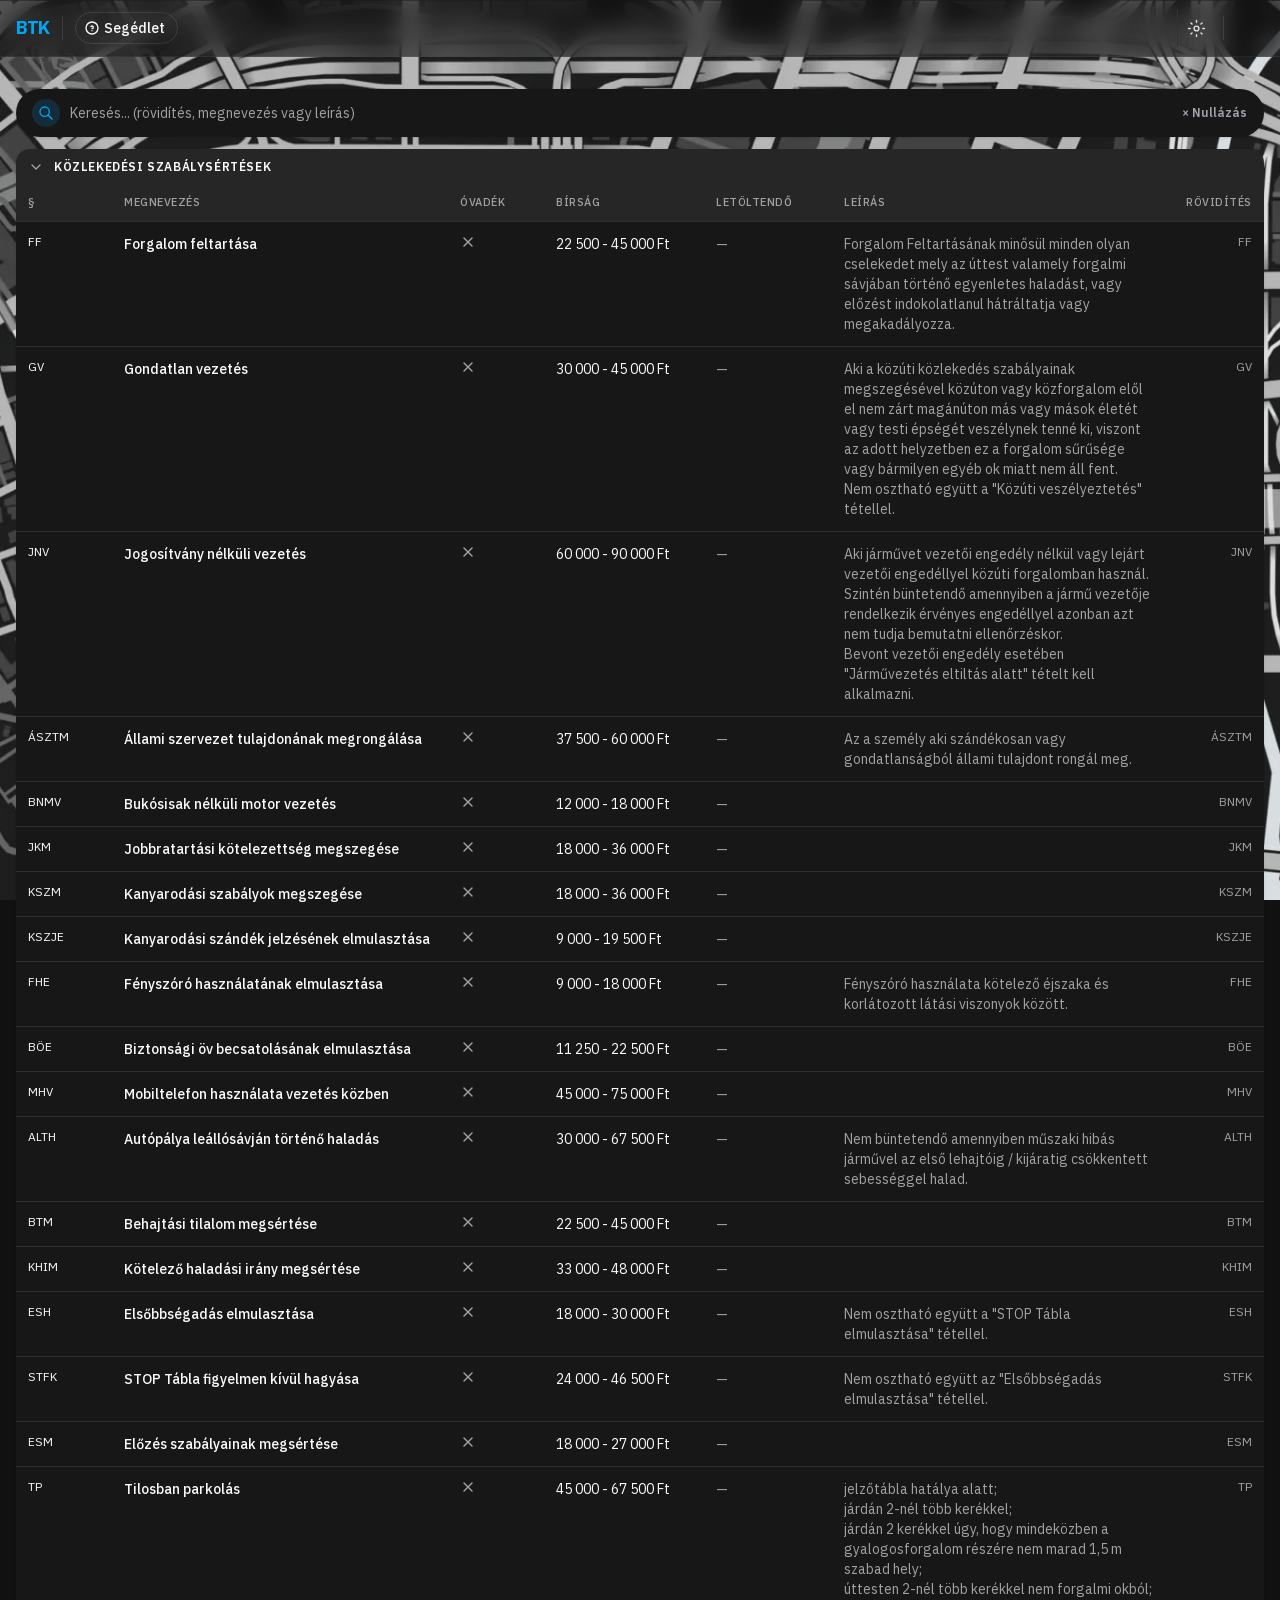
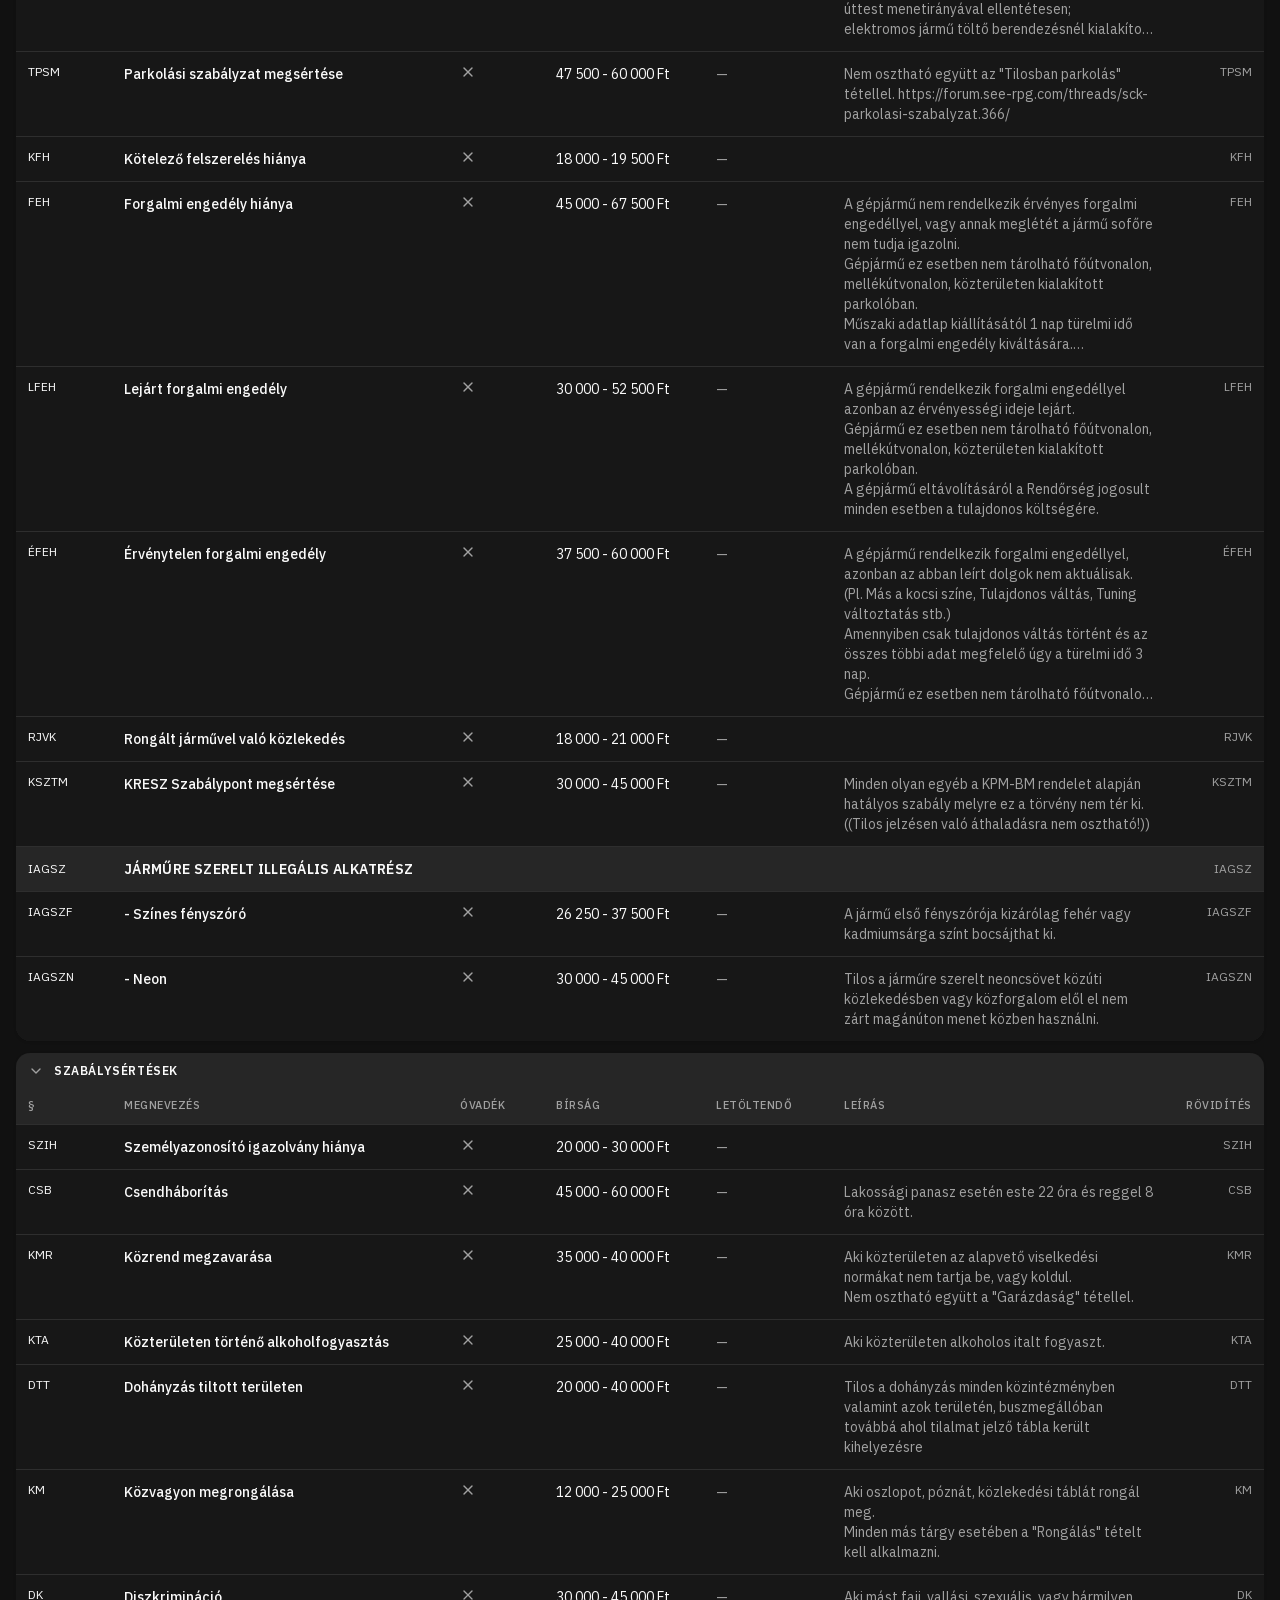
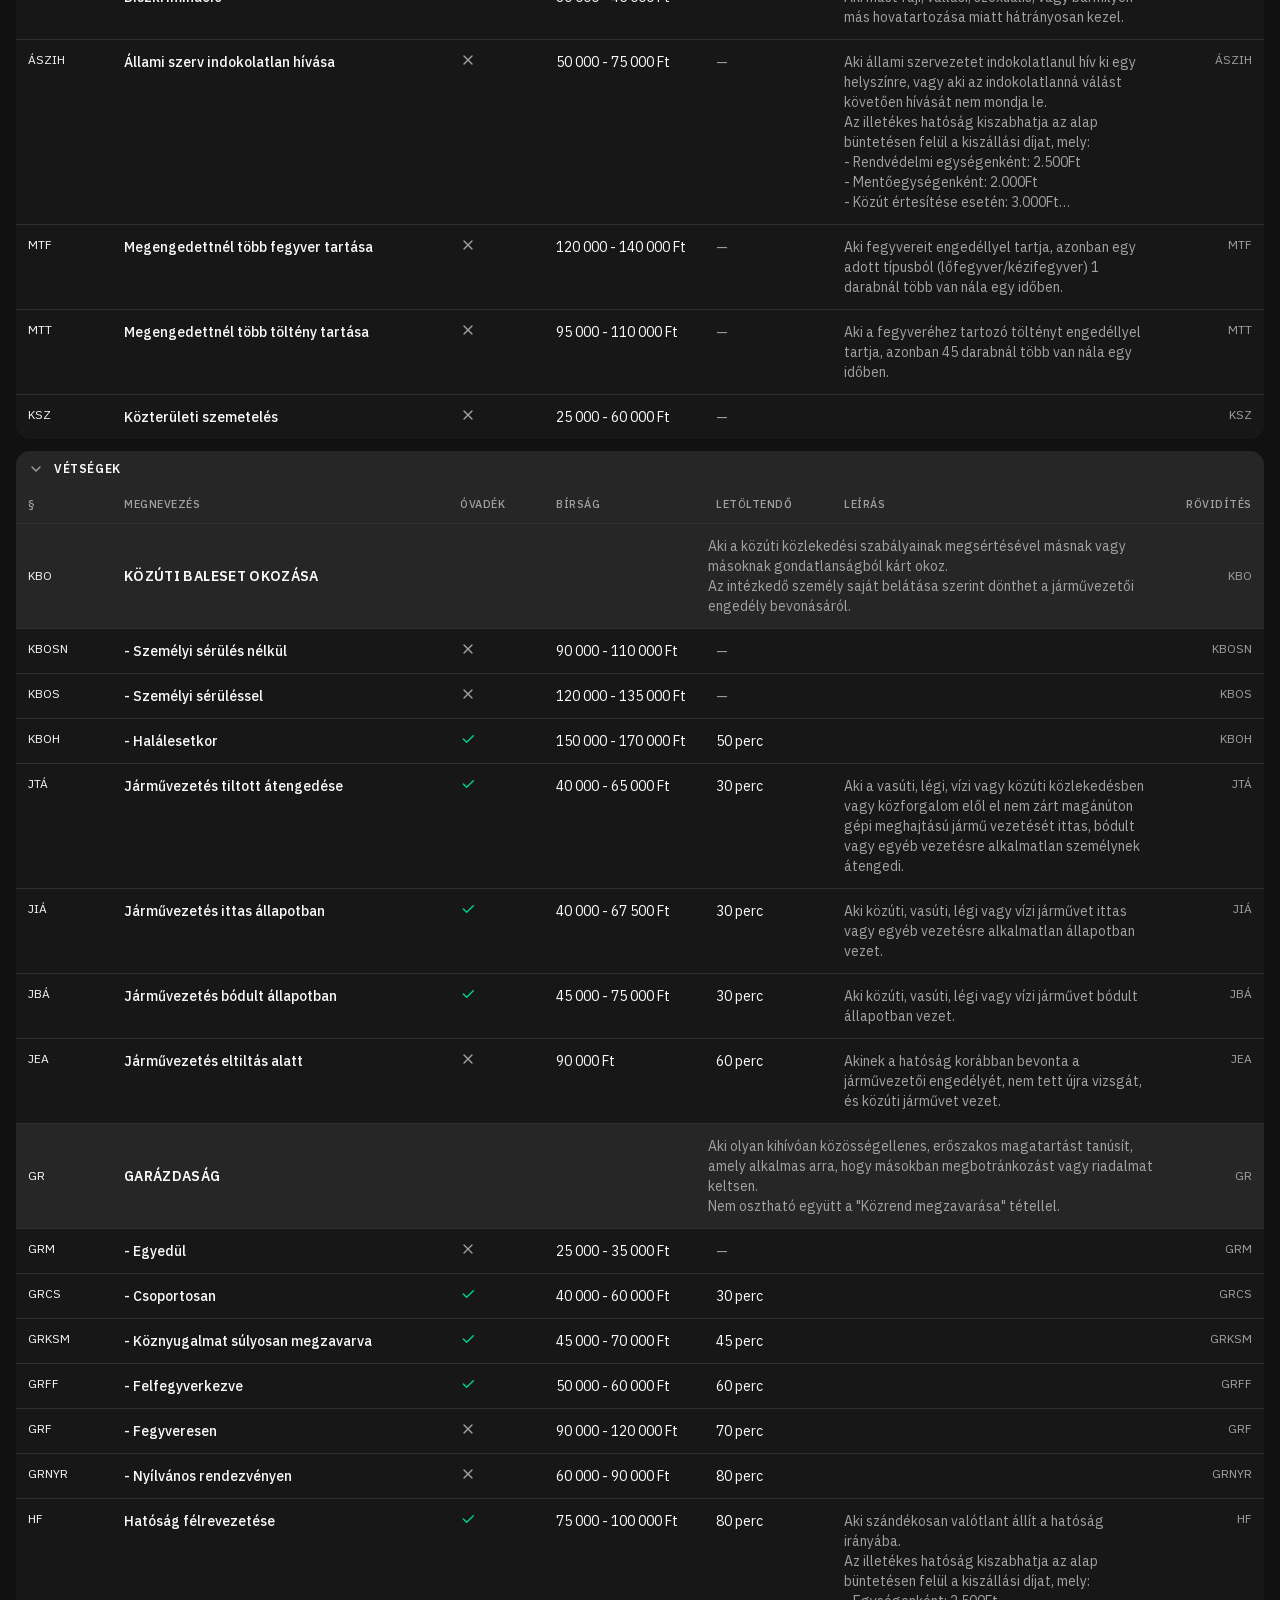
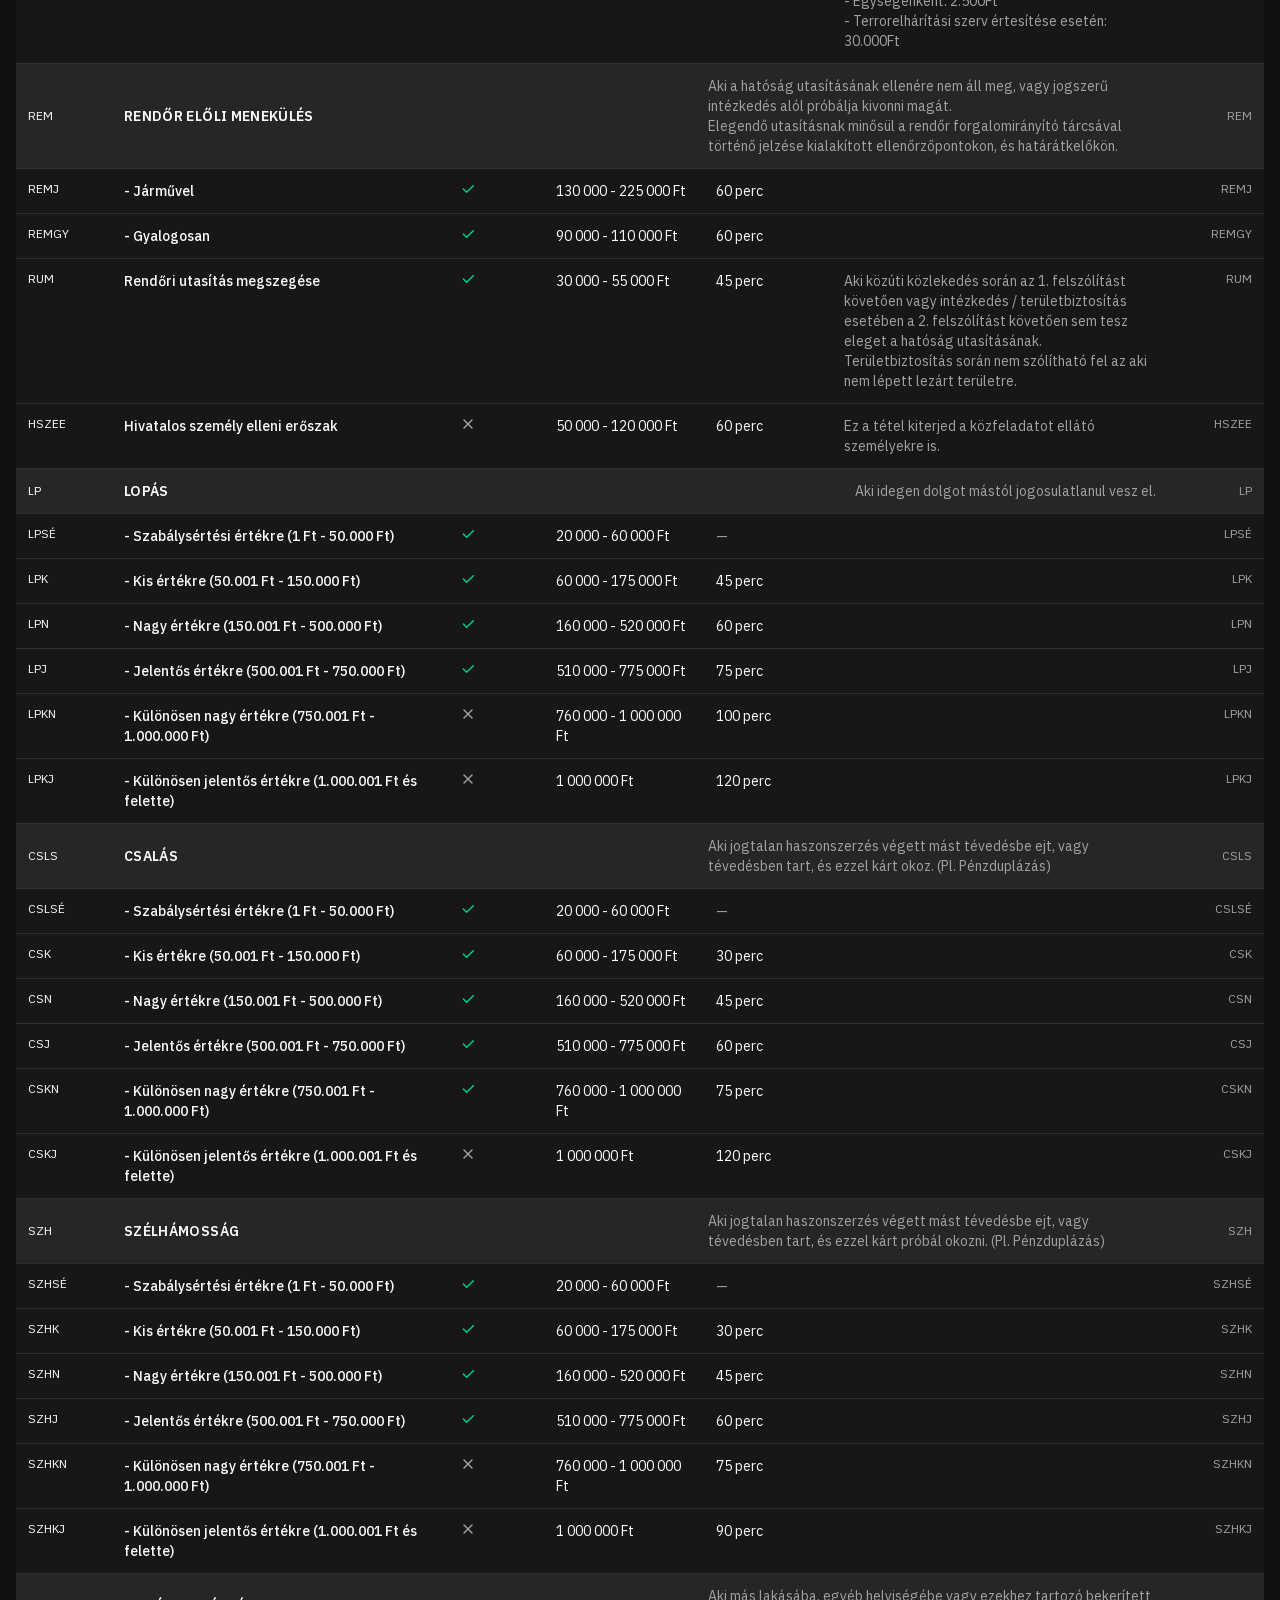
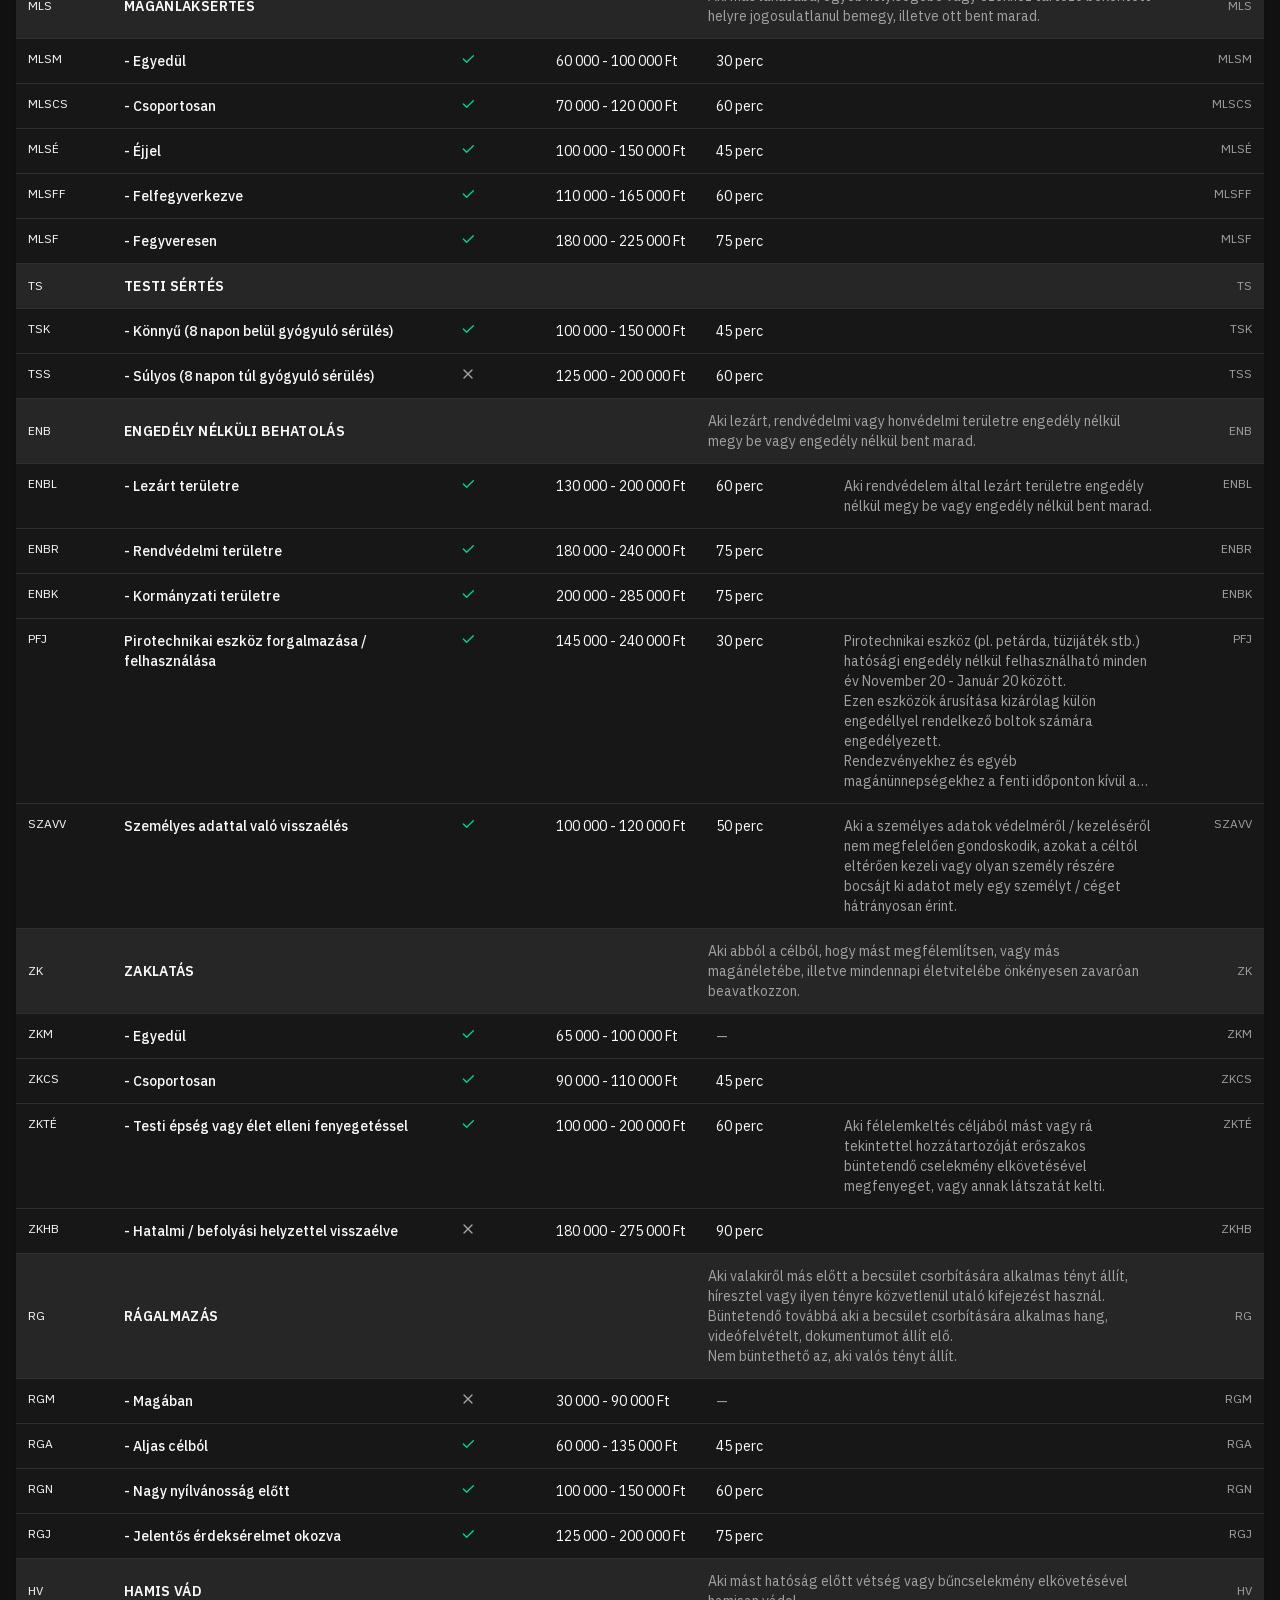
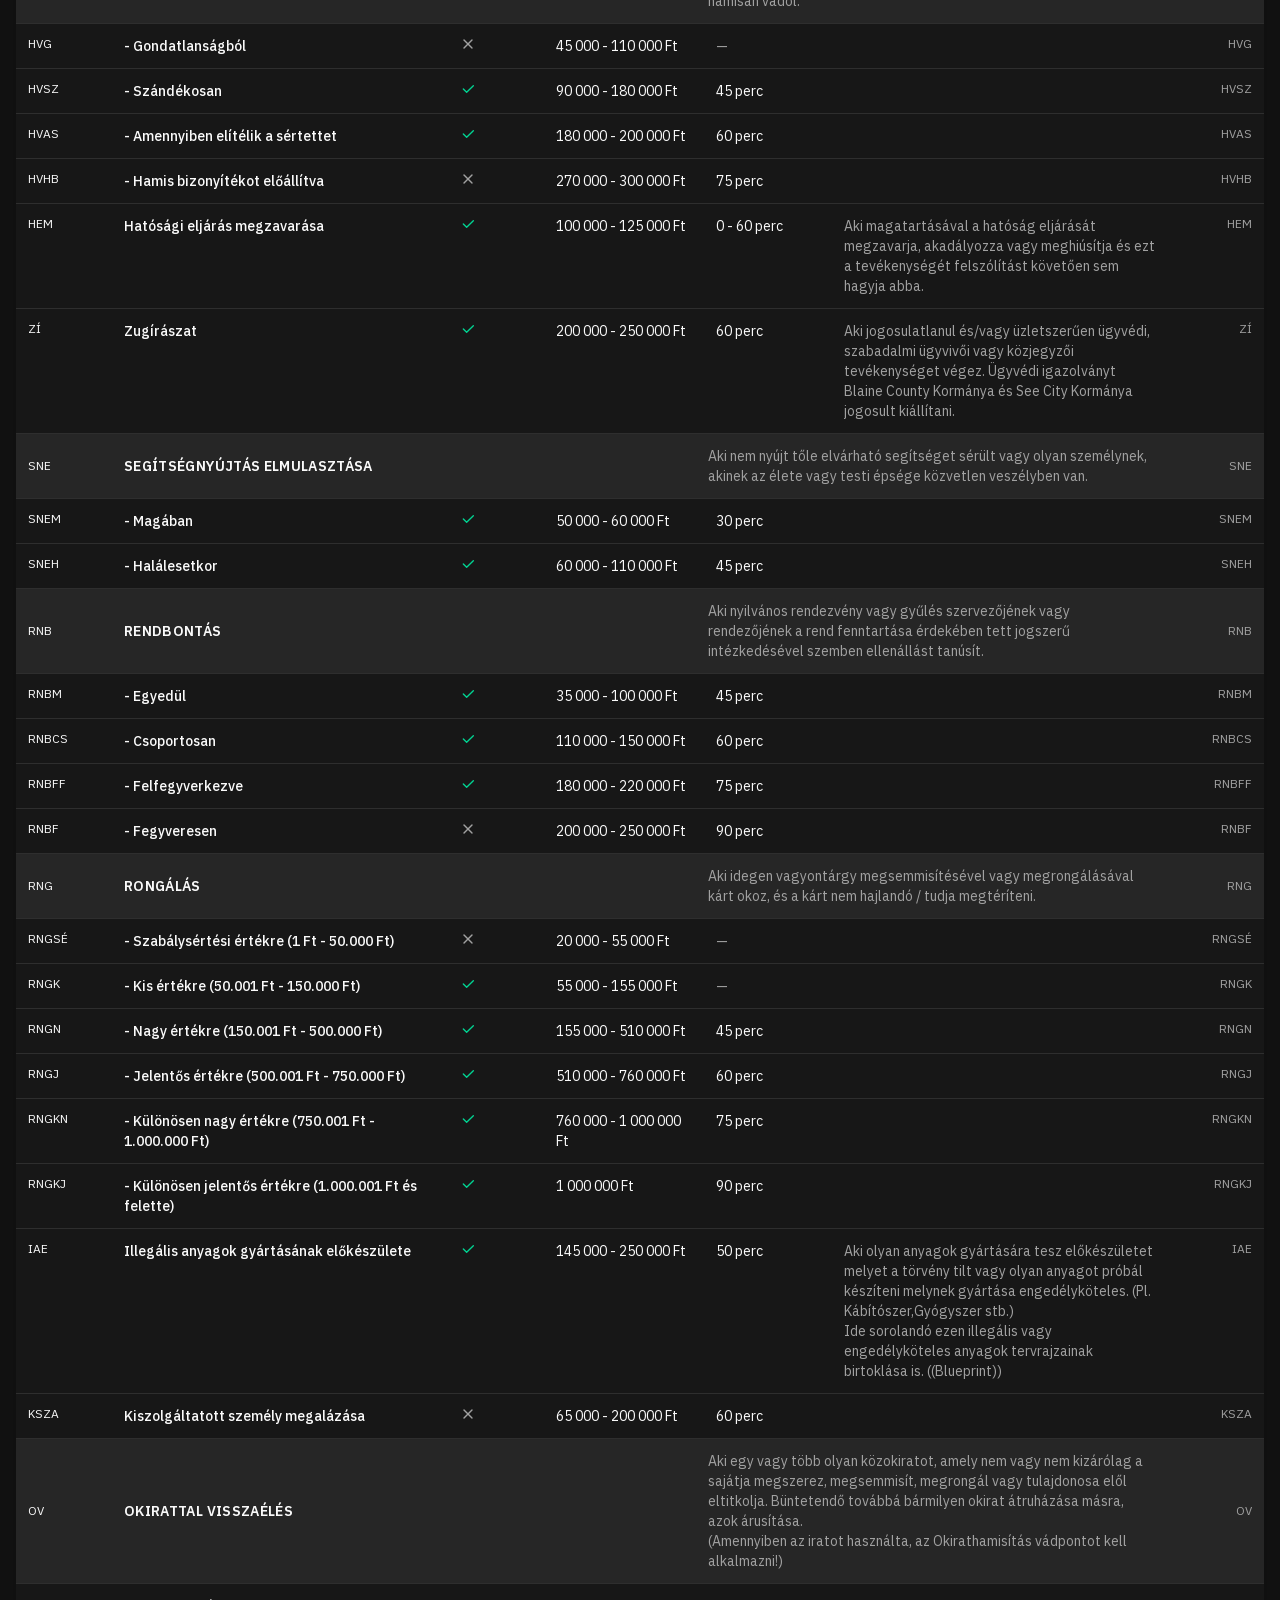
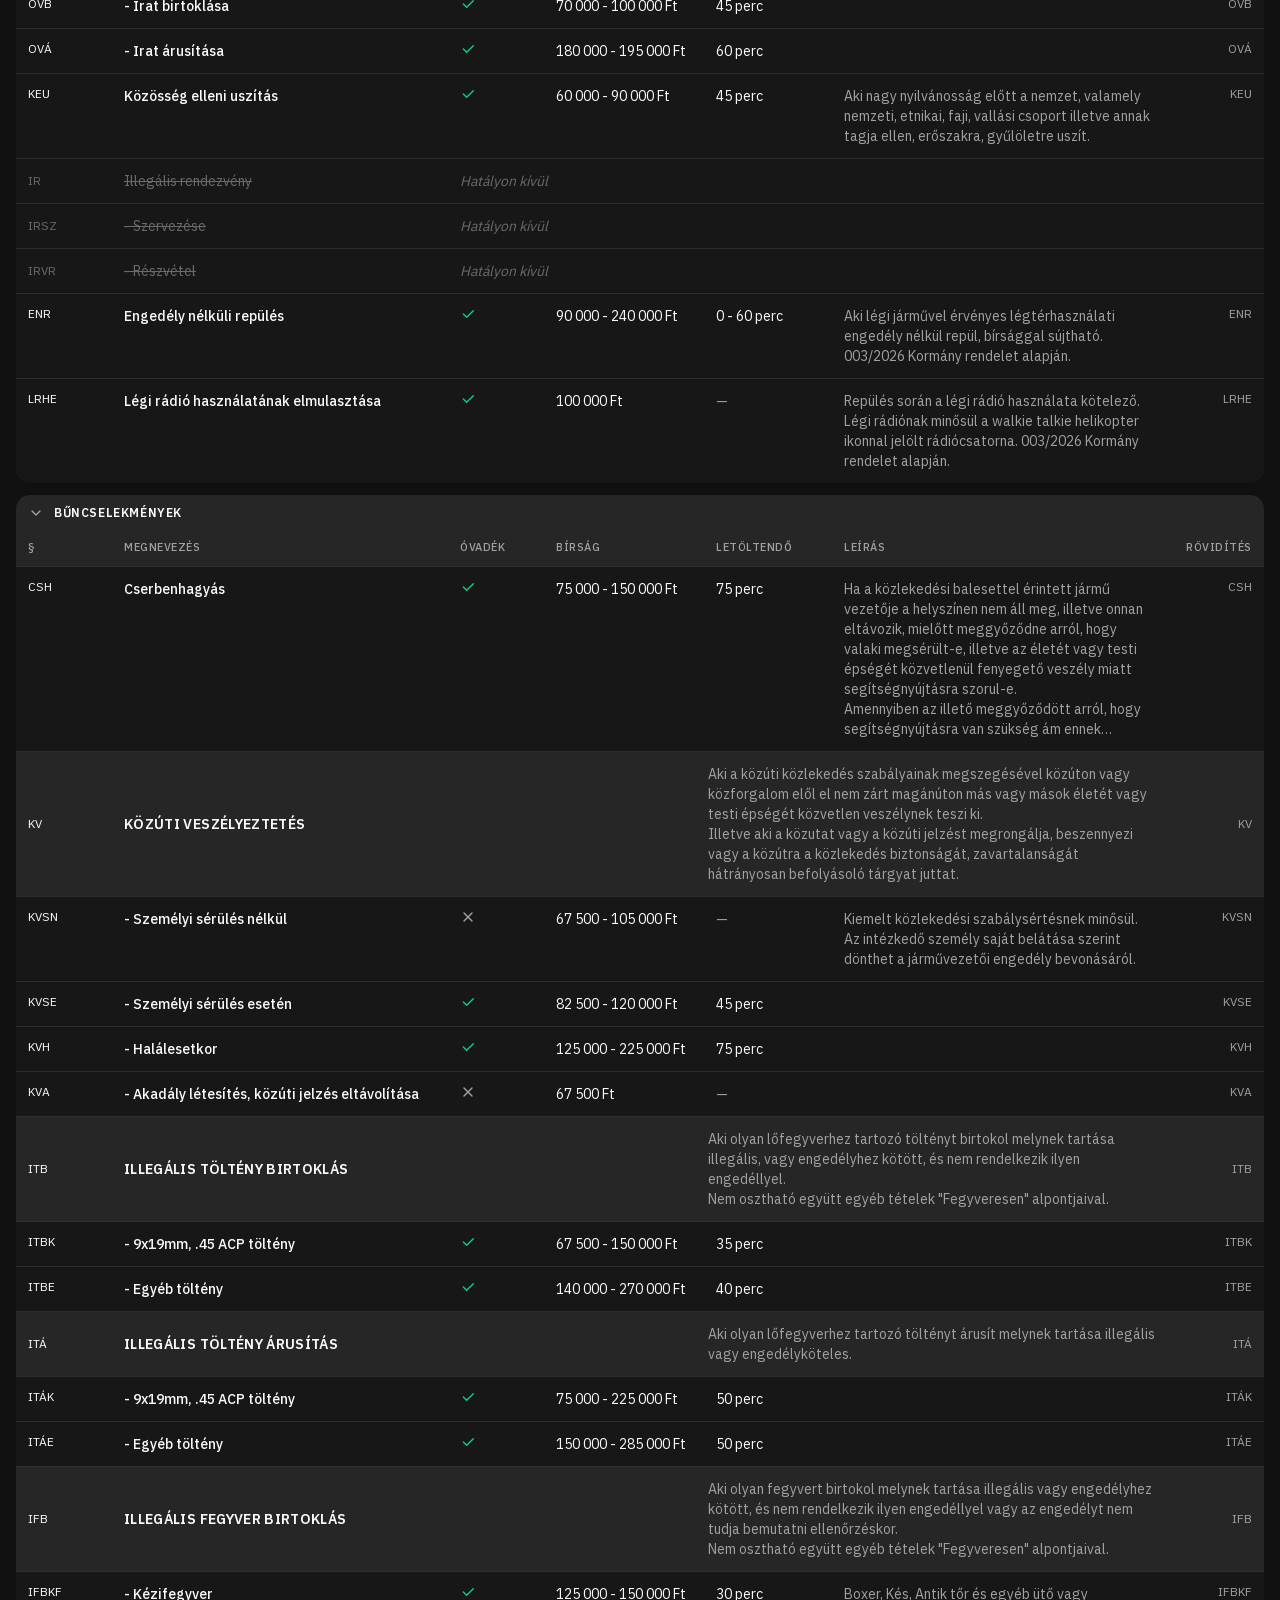
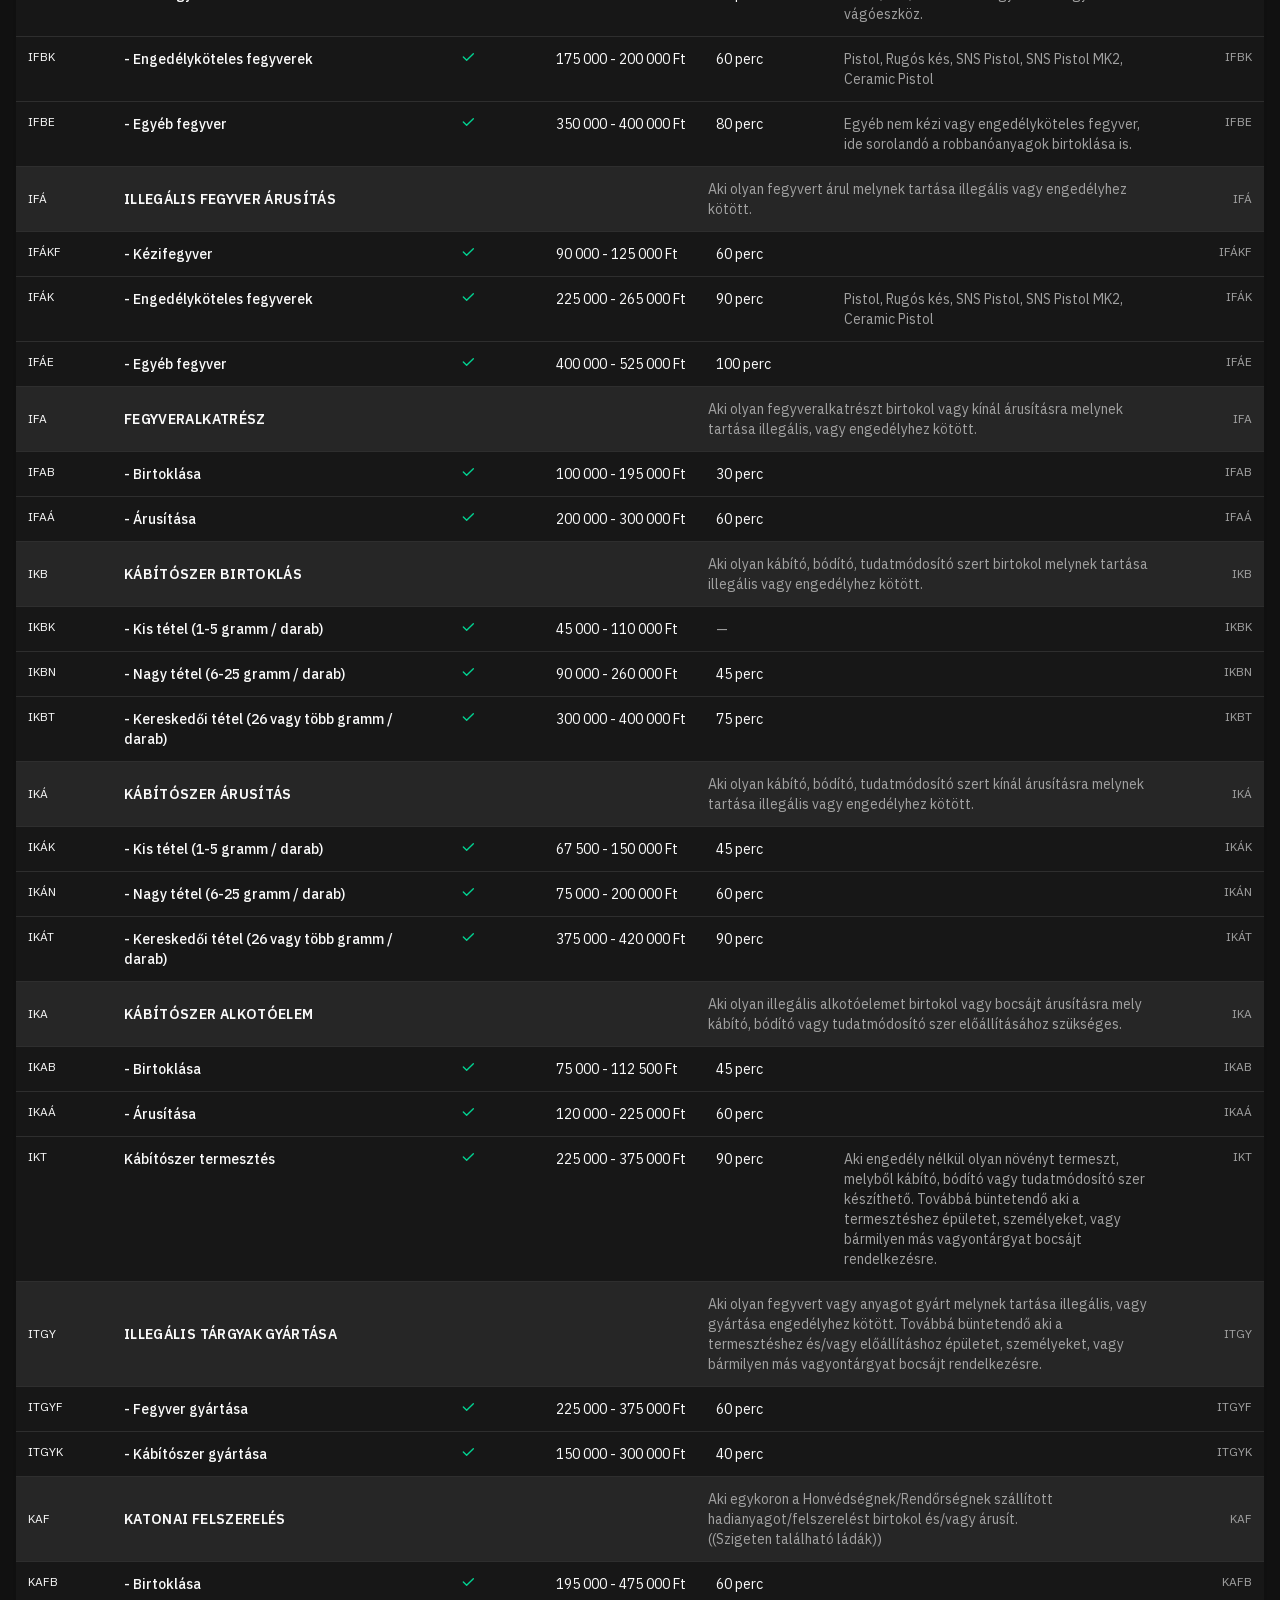
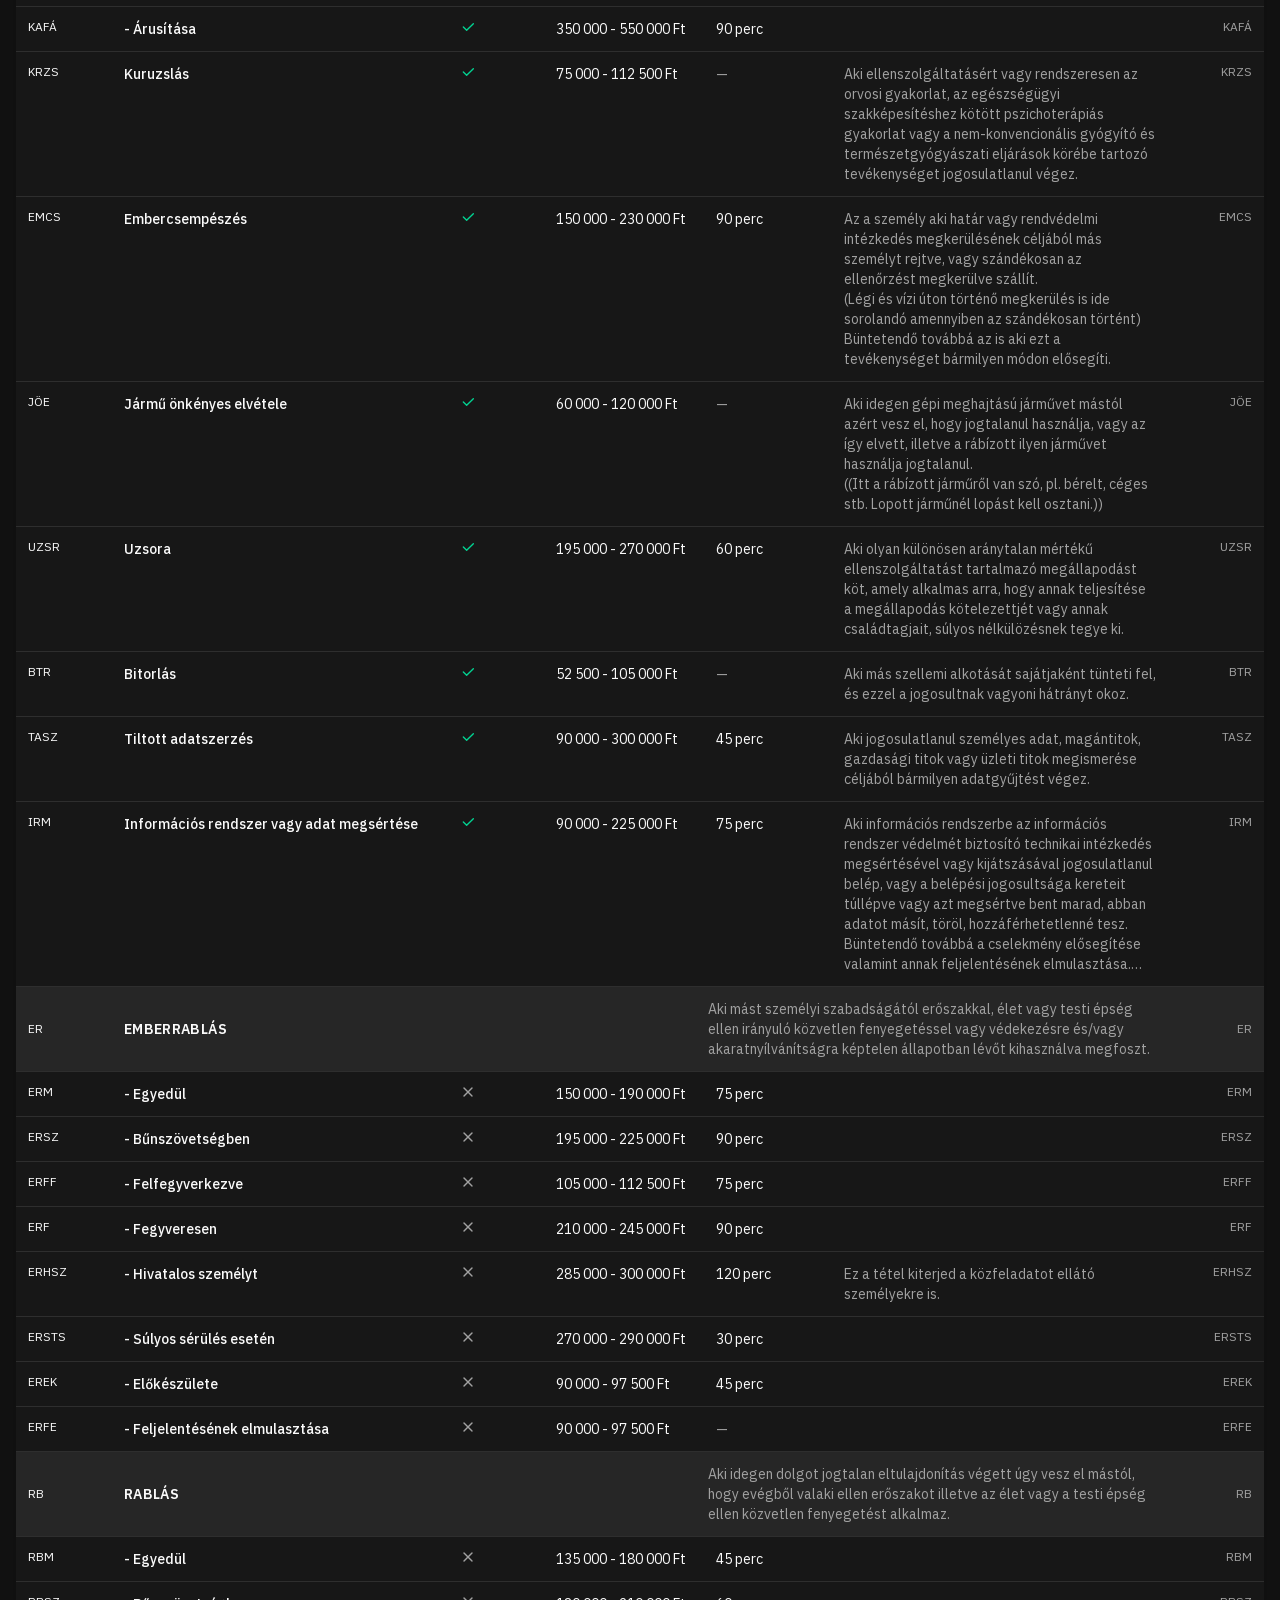
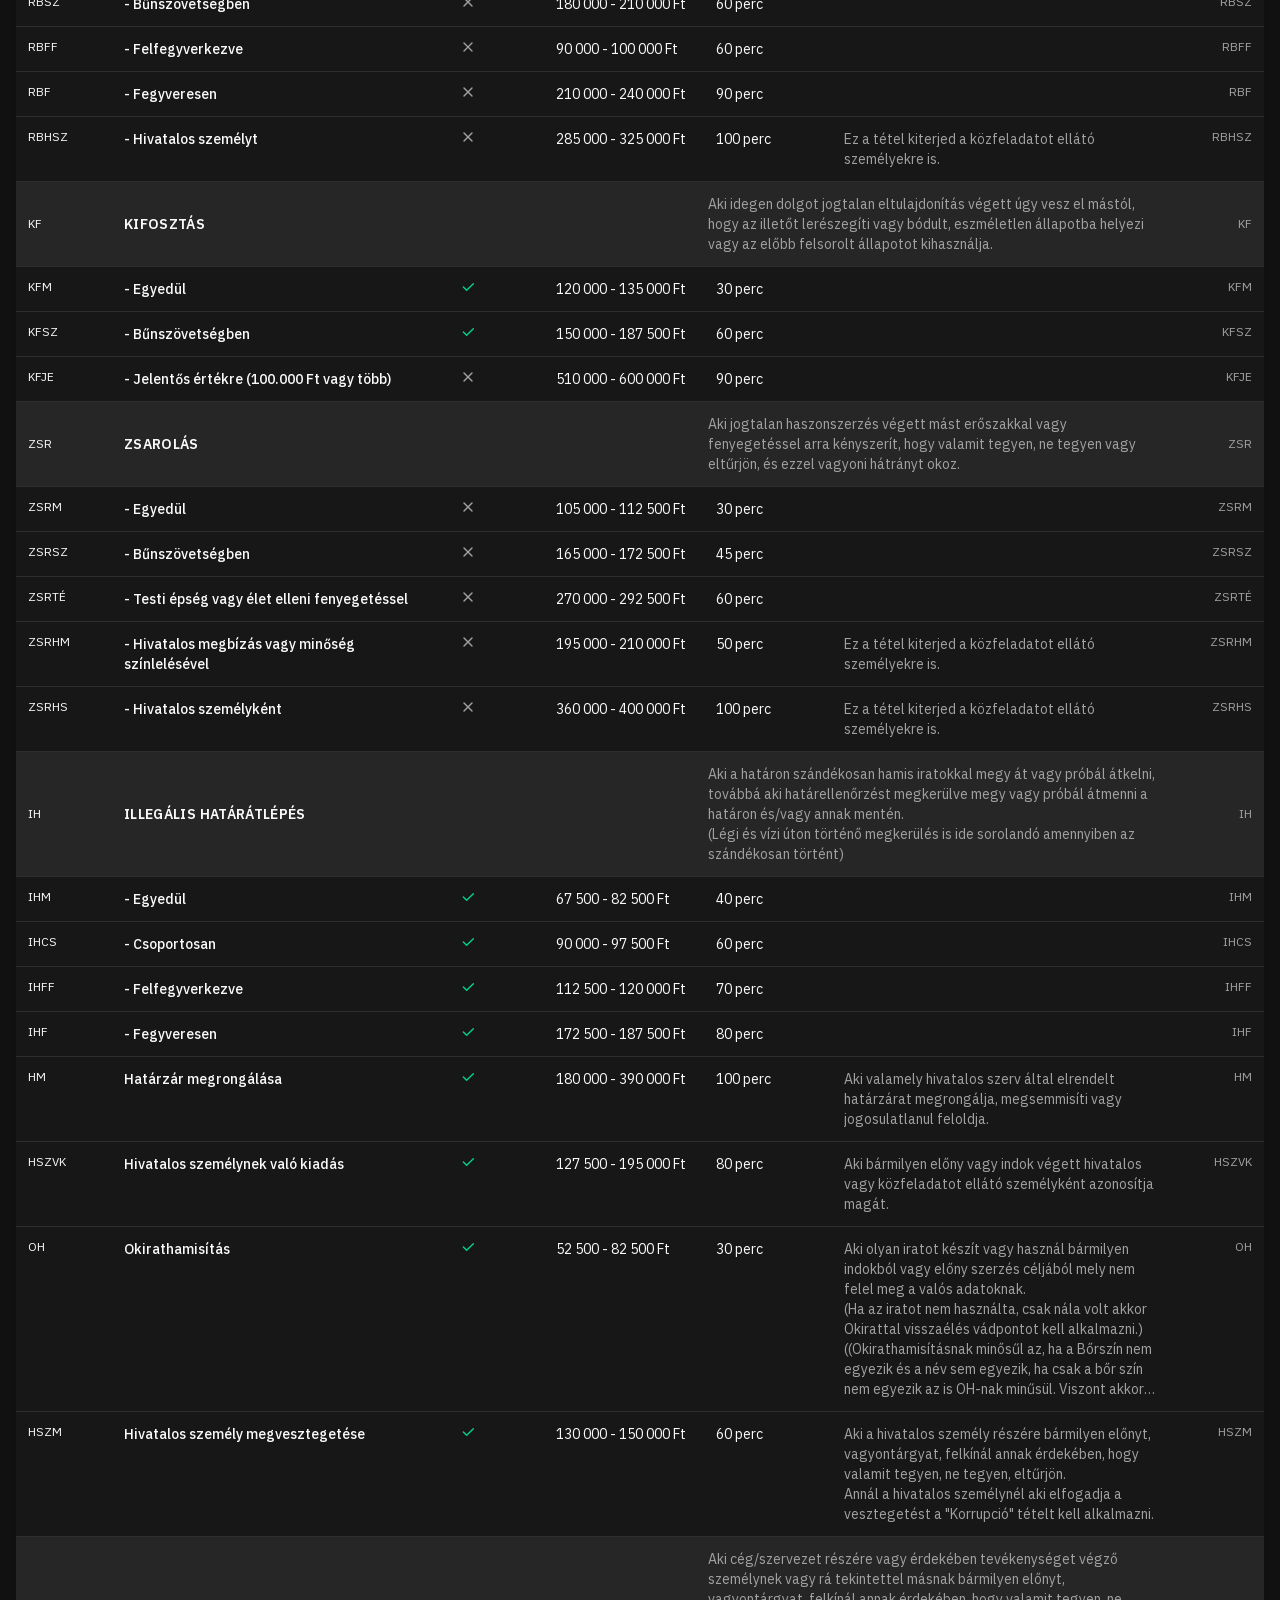
==== commit 5e727e34: "Update index.html" ====
--- a/index.html
+++ b/index.html
@@ -1,5 +1,5 @@
 <!DOCTYPE html><html lang="hu" data-allam="ls" class="h-full antialiased ibm_plex_sans_c7949b6-module__B1CxtG__variable font-sans"><head><!-- Cloned by Five Ultimate Website Cloner from https://btk.seepd.hu/ -->
-<meta charset="utf-8"><meta name="viewport" content="width=device-width, initial-scale=1"><link rel="preload" as="image" imagesrcset="./assets/btk.seepd.hu/_next/image_7676c742 1x, ./assets/btk.seepd.hu/_next/image_98f6516d 2x"><link rel="stylesheet" href="./assets/btk.seepd.hu/_next/static/chunks/0tc4mxnbprv-4_fe347e27.css" data-precedence="next"><link rel="preload" as="script" fetchpriority="low" href="./assets/btk.seepd.hu/_next/static/chunks/0x5p4p_3dbqh1_42ad88d4.js"><script src="./assets/btk.seepd.hu/_next/static/chunks/0b56ec.8e3-30_a8014c4f.js" async=""></script><script src="./assets/btk.seepd.hu/_next/static/chunks/0syzgjlxwwc6m_a700fe2b.js" async=""></script><script src="./assets/btk.seepd.hu/_next/static/chunks/0vn8x3pmotln2_b86602b1.js" async=""></script><script src="./assets/btk.seepd.hu/_next/static/chunks/0cfymv2ml898-_a7155802.js" async=""></script><script src="./assets/btk.seepd.hu/_next/static/chunks/turbopack-0ctxtdin0~tb8_3187d001.js" async=""></script><script src="./assets/btk.seepd.hu/_next/static/chunks/0myauze4llb7~_3cc4c06f.js" async=""></script><script src="./assets/btk.seepd.hu/_next/static/chunks/0n~v8~rri7~t2_f2f23fe4.js" async=""></script><script src="./assets/btk.seepd.hu/_next/static/chunks/0q6i8pbk14aht_0439242e.js" async=""></script><script src="./assets/btk.seepd.hu/_next/static/chunks/0otik.eyzpoo__de86ca5f.js" async=""></script><script src="./assets/btk.seepd.hu/_next/static/chunks/0vdhaod_x8tbz_67d590f2.js" async=""></script><script src="./assets/btk.seepd.hu/_next/static/chunks/01m_i8jo3b_kl_d4d3f598.js" async=""></script><script src="./assets/btk.seepd.hu/_next/static/chunks/0h~fv3x9lj_hd_af0ef0a5.js" async=""></script><script src="./assets/btk.seepd.hu/_next/static/chunks/0i~vtwj0fzmhc_68a6700e.js" async=""></script><script src="./assets/btk.seepd.hu/_next/static/chunks/08xd~y-f.4hhi_a7e56bfc.js" async=""></script><script src="./assets/btk.seepd.hu/_next/static/chunks/0css_wnwsq1nu_8b12bff6.js" async=""></script><script src="./assets/btk.seepd.hu/_next/static/chunks/11~x0njco92mk_2fa9abef.js" async=""></script><script src="./assets/btk.seepd.hu/_next/static/chunks/0rie--z38x6k4_45bba9ce.js" async=""></script><meta name="next-size-adjust" content=""><title>RiseMTA - BTK</title><meta name="description" content="RiseMTA büntető törvénykönyv, kereső és bírságkalkulátor"><link rel="icon" href="./assets/btk.seepd.hu/favicon_67d78c40.ico" sizes="256x256" type="image/x-icon"><script src="./assets/btk.seepd.hu/_next/static/chunks/03~yq9q893hmn_1ac76d14.js" nomodule=""></script><link rel="stylesheet" href="./site.css?v=28"></head><body class="bg-background text-foreground flex min-h-full flex-col" style="--app-bg:url(/assets/btk.seepd.hu/los_santos_91aa4398.webp)"><div hidden=""><!--$--><!--/$--></div><script>((a,b,c,d,e,f,g,h)=>{let i=document.documentElement,j=["light","dark"];function k(b){var c;(Array.isArray(a)?a:[a]).forEach(a=>{let c="class"===a,d=c&&f?e.map(a=>f[a]||a):e;c?(i.classList.remove(...d),i.classList.add(f&&f[b]?f[b]:b)):i.setAttribute(a,b)}),c=b,h&&j.includes(c)&&(i.style.colorScheme=c)}if(d)k(d);else try{let a=localStorage.getItem(b)||c,d=g&&"system"===a?window.matchMedia("(prefers-color-scheme: dark)").matches?"dark":"light":a;k(d)}catch(a){}})("class","theme","system",null,["light","dark"],null,true,true)</script><header class="border-border/60 bg-background/70 supports-backdrop-filter:bg-background/55 sticky top-0 z-40 border-b backdrop-blur-md"><div class="mx-auto flex h-14 max-w-[1500px] items-center justify-between gap-2 px-3 md:px-4"><div class="flex min-w-0 items-center gap-2 sm:gap-3"><a class="group hidden items-center gap-2.5 md:flex" aria-label="SeeRPG BTK - kezdőlap" href="./index.html"><img alt="" width="36" height="36" decoding="async" data-nimg="1" class="size-9 shrink-0" style="color:transparent" srcset="./assets/btk.seepd.hu/_next/image_7676c742 1x, ./assets/btk.seepd.hu/_next/image_98f6516d 2x" src="./assets/btk.seepd.hu/_next/image_98f6516d"><span class="hidden min-w-0 flex-col leading-none sm:flex"><span class="text-allam -mt-px text-lg font-bold tracking-tight">BTK</span></span></a><span aria-hidden="true" class="bg-border hidden h-6 w-px md:block"></span><button data-slot="dropdown-menu-trigger" data-variant="outline" data-size="sm" class="group/button inline-flex shrink-0 items-center justify-center rounded-4xl border bg-clip-padding text-sm font-medium whitespace-nowrap outline-none select-none focus-visible:border-ring focus-visible:ring-3 focus-visible:ring-ring/30 active:not-aria-[haspopup]:translate-y-px disabled:pointer-events-none disabled:opacity-50 aria-invalid:border-destructive aria-invalid:ring-3 aria-invalid:ring-destructive/20 dark:aria-invalid:border-destructive/50 dark:aria-invalid:ring-destructive/40 [&amp;_svg]:pointer-events-none [&amp;_svg]:shrink-0 [&amp;_svg:not([class*='size-'])]:size-4 border-border hover:bg-muted hover:text-foreground aria-expanded:bg-muted aria-expanded:text-foreground dark:bg-transparent dark:hover:bg-input/30 h-8 gap-1 has-data-[icon=inline-end]:pr-2 has-data-[icon=inline-start]:pl-2 text-foreground bg-transparent px-2.5 transition-transform sm:px-3 relative" aria-label="Állam váltása" type="button" id="radix-_R_ddb_" aria-haspopup="menu" aria-expanded="false" data-state="closed"><span class="bg-allam inline-block size-2 rounded-full transition-colors duration-200"></span><span class="sm:hidden">LS</span><span class="hidden sm:inline">Los Santos</span><svg xmlns="http://www.w3.org/2000/svg" width="24" height="24" viewBox="0 0 24 24" fill="none" stroke="currentColor" stroke-width="2" stroke-linecap="round" stroke-linejoin="round" class="tabler-icon tabler-icon-chevron-down " data-icon="inline-end"><path d="M6 9l6 6l6 -6"></path></svg></button><a aria-label="segedlet" class="group/button inline-flex shrink-0 items-center justify-center rounded-4xl border bg-clip-padding text-sm font-medium whitespace-nowrap transition-all outline-none select-none focus-visible:border-ring focus-visible:ring-3 focus-visible:ring-ring/30 active:not-aria-[haspopup]:translate-y-px disabled:pointer-events-none disabled:opacity-50 aria-invalid:border-destructive aria-invalid:ring-3 aria-invalid:ring-destructive/20 dark:aria-invalid:border-destructive/50 dark:aria-invalid:ring-destructive/40 [&amp;_svg]:pointer-events-none [&amp;_svg]:shrink-0 [&amp;_svg:not([class*='size-'])]:size-4 border-border hover:bg-muted hover:text-foreground aria-expanded:bg-muted aria-expanded:text-foreground dark:bg-transparent dark:hover:bg-input/30 h-8 gap-1 has-data-[icon=inline-end]:pr-2 has-data-[icon=inline-start]:pl-2 text-foreground bg-transparent px-2.5 sm:px-3" href="/segedlet"><svg xmlns="http://www.w3.org/2000/svg" width="24" height="24" viewBox="0 0 24 24" fill="none" stroke="currentColor" stroke-width="2" stroke-linecap="round" stroke-linejoin="round" class="tabler-icon tabler-icon-help-circle " data-icon="inline-start"><path d="M3 12a9 9 0 1 0 18 0a9 9 0 0 0 -18 0"></path><path d="M12 16v.01"></path><path d="M12 13a2 2 0 0 0 .914 -3.782a1.98 1.98 0 0 0 -2.414 .483"></path></svg><span class="hidden sm:inline">segedlet</span></a><button type="button" aria-haspopup="dialog" aria-expanded="false" aria-controls="radix-_R_ldb_" data-state="closed" data-slot="popover-trigger" aria-label="Változásnapló" class="group/button inline-flex shrink-0 items-center justify-center rounded-4xl border bg-clip-padding text-sm font-medium whitespace-nowrap transition-all outline-none select-none focus-visible:border-ring focus-visible:ring-3 focus-visible:ring-ring/30 active:not-aria-[haspopup]:translate-y-px disabled:pointer-events-none disabled:opacity-50 aria-invalid:border-destructive aria-invalid:ring-3 aria-invalid:ring-destructive/20 dark:aria-invalid:border-destructive/50 dark:aria-invalid:ring-destructive/40 [&amp;_svg]:pointer-events-none [&amp;_svg]:shrink-0 [&amp;_svg:not([class*='size-'])]:size-4 border-border hover:bg-muted hover:text-foreground aria-expanded:bg-muted aria-expanded:text-foreground dark:bg-transparent dark:hover:bg-input/30 h-8 gap-1 has-data-[icon=inline-end]:pr-2 has-data-[icon=inline-start]:pl-2 text-foreground bg-transparent px-2.5 sm:px-3"><svg xmlns="http://www.w3.org/2000/svg" width="24" height="24" viewBox="0 0 24 24" fill="none" stroke="currentColor" stroke-width="2" stroke-linecap="round" stroke-linejoin="round" class="tabler-icon tabler-icon-history " data-icon="inline-start"><path d="M12 8l0 4l2 2"></path><path d="M3.05 11a9 9 0 1 1 .5 4m-.5 5v-5h5"></path></svg><span class="hidden sm:inline">Változásnapló</span></button></div><div class="hidden shrink-0 items-center gap-1 sm:gap-2 md:flex"><nav class="flex items-center gap-1"><a class="inline-flex items-center gap-1.5 rounded-full px-3 py-1.5 text-sm font-medium transition-colors focus-visible:ring-3 focus-visible:ring-ring/30 outline-none text-foreground hover:bg-muted hover:text-foreground" href="/login"><svg xmlns="http://www.w3.org/2000/svg" width="24" height="24" viewBox="0 0 24 24" fill="none" stroke="currentColor" stroke-width="2" stroke-linecap="round" stroke-linejoin="round" class="tabler-icon tabler-icon-login-2 size-4 shrink-0"><path d="M9 8v-2a2 2 0 0 1 2 -2h7a2 2 0 0 1 2 2v12a2 2 0 0 1 -2 2h-7a2 2 0 0 1 -2 -2v-2"></path><path d="M3 12h13l-3 -3"></path><path d="M13 15l3 -3"></path></svg><span class="hidden sm:inline">Bejelentkezés</span></a></nav><span aria-hidden="true" class="bg-border hidden h-6 w-px md:block"></span><button data-slot="button" data-variant="ghost" data-size="icon-sm" class="group/button inline-flex shrink-0 items-center justify-center rounded-4xl border border-transparent bg-clip-padding text-sm font-medium whitespace-nowrap transition-all outline-none select-none focus-visible:border-ring focus-visible:ring-3 focus-visible:ring-ring/30 active:not-aria-[haspopup]:translate-y-px disabled:pointer-events-none disabled:opacity-50 aria-invalid:border-destructive aria-invalid:ring-3 aria-invalid:ring-destructive/20 dark:aria-invalid:border-destructive/50 dark:aria-invalid:ring-destructive/40 [&amp;_svg]:pointer-events-none [&amp;_svg]:shrink-0 [&amp;_svg:not([class*='size-'])]:size-4 hover:bg-muted hover:text-foreground aria-expanded:bg-muted aria-expanded:text-foreground dark:hover:bg-muted/50 size-8 relative" aria-label="Téma váltása"><svg xmlns="http://www.w3.org/2000/svg" width="24" height="24" viewBox="0 0 24 24" fill="none" stroke="currentColor" stroke-width="2" stroke-linecap="round" stroke-linejoin="round" class="tabler-icon tabler-icon-sun opacity-0"><path d="M8 12a4 4 0 1 0 8 0a4 4 0 1 0 -8 0"></path><path d="M3 12h1m8 -9v1m8 8h1m-9 8v1m-6.4 -15.4l.7 .7m12.1 -.7l-.7 .7m0 11.4l.7 .7m-12.1 -.7l-.7 .7"></path></svg></button></div></div></header><main class="mx-auto w-full max-w-[1500px] flex-1 py-4 md:px-4 md:py-8"><div class="page-enter"><div class="relative mb-3"><div class="bg-card rounded-4xl shadow-sm"><div class="relative"><div class="flex items-center gap-2.5 px-4 py-2"><span class="bg-primary/15 text-primary flex size-7 shrink-0 items-center justify-center rounded-full"><svg xmlns="http://www.w3.org/2000/svg" width="24" height="24" viewBox="0 0 24 24" fill="none" stroke="currentColor" stroke-width="2" stroke-linecap="round" stroke-linejoin="round" class="tabler-icon tabler-icon-search size-4"><path d="M3 10a7 7 0 1 0 14 0a7 7 0 1 0 -14 0"></path><path d="M21 21l-6 -6"></path></svg></span><input data-slot="input" class="w-full min-w-0 border-transparent py-1 text-base transition-[color,box-shadow,background-color] outline-none file:inline-flex file:h-7 file:border-0 file:bg-transparent file:text-sm file:font-medium file:text-foreground placeholder:text-muted-foreground focus-visible:border-ring focus-visible:ring-ring/30 disabled:pointer-events-none disabled:cursor-not-allowed disabled:opacity-50 aria-invalid:border-destructive aria-invalid:ring-3 aria-invalid:ring-destructive/20 md:text-sm dark:aria-invalid:border-destructive/50 dark:aria-invalid:ring-destructive/40 h-8 rounded-none border-0 bg-transparent px-0 shadow-none focus-visible:border-0 focus-visible:ring-0" placeholder="Keresés... (rövidítés, megnevezés vagy leírás)" role="combobox" aria-expanded="false" aria-controls="btk-calc-results" autocomplete="off" value=""></div></div><div class="grid transition-[grid-template-rows] duration-300 ease-out motion-reduce:transition-none grid-rows-[0fr]" aria-hidden="true"><div class="overflow-hidden"><div class="border-border/60 grid grid-cols-1 gap-3 border-t px-3 py-3 md:grid-cols-2 md:gap-4 md:px-4 md:py-4"><div class="space-y-2"><div class="bg-background/40 border-border/50 flex items-center gap-2.5 rounded-3xl border px-3 py-2.5 sm:gap-3 sm:px-3.5 sm:py-3"><span class="inline-flex size-7 shrink-0 items-center justify-center rounded-xl text-sm font-bold bg-primary/15 text-primary"><svg xmlns="http://www.w3.org/2000/svg" width="24" height="24" viewBox="0 0 24 24" fill="none" stroke="currentColor" stroke-width="2" stroke-linecap="round" stroke-linejoin="round" class="tabler-icon tabler-icon-coin size-4"><path d="M3 12a9 9 0 1 0 18 0a9 9 0 1 0 -18 0"></path><path d="M14.8 9a2 2 0 0 0 -1.8 -1h-2a2 2 0 1 0 0 4h2a2 2 0 1 1 0 4h-2a2 2 0 0 1 -1.8 -1"></path><path d="M12 7v10"></path></svg></span><div class="min-w-0 flex-1"><div class="text-muted-foreground text-[11px] font-medium tracking-wide uppercase">Bírság</div><span class="text-muted-foreground text-base leading-tight font-bold sm:text-lg">Nincs</span></div><button type="button" class="inline-flex shrink-0 items-center gap-1 rounded-full px-2 py-1.5 transition-colors text-muted-foreground hover:text-primary hover:bg-primary/10" aria-label="Enyhítés (Bírság)" aria-haspopup="dialog" aria-expanded="false" aria-controls="radix-_R_pclflb_" data-state="closed" data-slot="popover-trigger"><svg xmlns="http://www.w3.org/2000/svg" width="24" height="24" viewBox="0 0 24 24" fill="none" stroke="currentColor" stroke-width="2" stroke-linecap="round" stroke-linejoin="round" class="tabler-icon tabler-icon-heart-handshake size-5"><path d="M19.5 12.572l-7.5 7.428l-7.5 -7.428a5 5 0 1 1 7.5 -6.566a5 5 0 1 1 7.5 6.572"></path><path d="M12 6l-3.293 3.293a1 1 0 0 0 0 1.414l.543 .543c.69 .69 1.81 .69 2.5 0l1 -1a3.182 3.182 0 0 1 4.5 0l2.25 2.25"></path><path d="M12.5 15.5l2 2"></path><path d="M15 13l2 2"></path></svg></button></div><div class="bg-background/40 border-border/50 flex items-center gap-2.5 rounded-3xl border px-3 py-2.5 sm:gap-3 sm:px-3.5 sm:py-3"><span class="inline-flex size-7 shrink-0 items-center justify-center rounded-xl text-sm font-bold bg-primary/15 text-primary"><svg xmlns="http://www.w3.org/2000/svg" width="24" height="24" viewBox="0 0 24 24" fill="none" stroke="currentColor" stroke-width="2" stroke-linecap="round" stroke-linejoin="round" class="tabler-icon tabler-icon-clock size-4"><path d="M3 12a9 9 0 1 0 18 0a9 9 0 0 0 -18 0"></path><path d="M12 7v5l3 3"></path></svg></span><div class="min-w-0 flex-1"><div class="text-muted-foreground text-[11px] font-medium tracking-wide uppercase">Börtön</div><span class="text-muted-foreground text-base leading-tight font-bold sm:text-lg">Nincs</span></div><button type="button" class="inline-flex shrink-0 items-center gap-1 rounded-full px-2 py-1.5 transition-colors text-muted-foreground hover:text-primary hover:bg-primary/10" aria-label="Enyhítés (Börtön)" aria-haspopup="dialog" aria-expanded="false" aria-controls="radix-_R_qclflb_" data-state="closed" data-slot="popover-trigger"><svg xmlns="http://www.w3.org/2000/svg" width="24" height="24" viewBox="0 0 24 24" fill="none" stroke="currentColor" stroke-width="2" stroke-linecap="round" stroke-linejoin="round" class="tabler-icon tabler-icon-heart-handshake size-5"><path d="M19.5 12.572l-7.5 7.428l-7.5 -7.428a5 5 0 1 1 7.5 -6.566a5 5 0 1 1 7.5 6.572"></path><path d="M12 6l-3.293 3.293a1 1 0 0 0 0 1.414l.543 .543c.69 .69 1.81 .69 2.5 0l1 -1a3.182 3.182 0 0 1 4.5 0l2.25 2.25"></path><path d="M12.5 15.5l2 2"></path><path d="M15 13l2 2"></path></svg></button></div><div class="flex flex-wrap items-center gap-2 pt-1"><span class="inline-flex items-center gap-1.5 rounded-full px-2.5 py-1 text-xs font-semibold transition-colors duration-300 motion-reduce:transition-none bg-emerald-500/15 text-emerald-600 dark:text-emerald-400" aria-live="polite"><svg xmlns="http://www.w3.org/2000/svg" width="24" height="24" viewBox="0 0 24 24" fill="none" stroke="currentColor" stroke-width="2" stroke-linecap="round" stroke-linejoin="round" class="tabler-icon tabler-icon-gavel size-3.5 shrink-0"><path d="M13 10l7.383 7.418c.823 .82 .823 2.148 0 2.967a2.11 2.11 0 0 1 -2.976 0l-7.407 -7.385"></path><path d="M6 9l4 4"></path><path d="M13 10l-4 -4"></path><path d="M3 21h7"></path><path d="M6.793 15.793l-3.586 -3.586a1 1 0 0 1 0 -1.414l2.293 -2.293l.5 .5l3 -3l-.5 -.5l2.293 -2.293a1 1 0 0 1 1.414 0l3.586 3.586a1 1 0 0 1 0 1.414l-2.293 2.293l-.5 -.5l-3 3l.5 .5l-2.293 2.293a1 1 0 0 1 -1.414 0"></path></svg>Óvadék adható</span></div><button type="button" class="bg-background/60 border-border/50 hover:border-primary/30 hover:bg-primary/5 group/copy mt-1 flex w-full cursor-pointer items-center gap-2 rounded-2xl border px-3 py-2 text-left transition-colors"><svg xmlns="http://www.w3.org/2000/svg" width="24" height="24" viewBox="0 0 24 24" fill="none" stroke="currentColor" stroke-width="2" stroke-linecap="round" stroke-linejoin="round" class="tabler-icon tabler-icon-copy text-muted-foreground group-hover/copy:text-primary size-4 shrink-0 transition-colors"><path d="M7 9.667a2.667 2.667 0 0 1 2.667 -2.667h8.666a2.667 2.667 0 0 1 2.667 2.667v8.666a2.667 2.667 0 0 1 -2.667 2.667h-8.666a2.667 2.667 0 0 1 -2.667 -2.667l0 -8.666"></path><path d="M4.012 16.737a2.005 2.005 0 0 1 -1.012 -1.737v-10c0 -1.1 .9 -2 2 -2h10c.75 0 1.158 .385 1.5 1"></path></svg><span class="text-muted-foreground min-w-0 flex-1 truncate font-mono text-xs"></span><span class="text-primary bg-primary/10 shrink-0 rounded-full px-2 py-0.5 text-[11px] font-semibold opacity-0 transition-opacity group-hover/copy:opacity-100">Másolás</span></button></div><div class="bg-background/40 border-border/50 flex flex-col rounded-3xl border p-1.5"><ul class="max-h-56 space-y-0.5 overflow-y-auto md:max-h-64"></ul></div></div></div></div></div></div><div class="space-y-3"><div class="btk-section overflow-clip rounded-xl shadow-sm"><div class="group/cat flex w-full items-center bg-(--cat-head) pr-2"><button type="button" aria-expanded="true" class="flex min-w-0 flex-1 items-center gap-2.5 px-3 py-2.5 text-left transition-[filter] hover:brightness-95 dark:hover:brightness-110"><svg xmlns="http://www.w3.org/2000/svg" width="24" height="24" viewBox="0 0 24 24" fill="none" stroke="currentColor" stroke-width="2" stroke-linecap="round" stroke-linejoin="round" class="tabler-icon tabler-icon-chevron-down text-muted-foreground size-4 shrink-0 transition-transform duration-200"><path d="M6 9l6 6l6 -6"></path></svg><span class="min-w-0 flex-1 truncate text-xs font-semibold tracking-wider uppercase">Közlekedési szabálysértések</span></button></div><div class="btk-reveal overflow-x-auto md:overflow-visible"><table class="w-full min-w-[880px] table-fixed caption-bottom bg-(--cat-row) text-sm md:min-w-0 [&amp;_td]:wrap-break-word [&amp;_td]:whitespace-normal [&amp;_th]:whitespace-normal"><thead data-slot="table-header" class="[&amp;_tr]:border-b"><tr data-slot="table-row" class="transition-colors has-aria-expanded:bg-muted/50 data-[state=selected]:bg-muted border-0 hover:bg-transparent"><th data-slot="table-head" class="px-3 text-left align-middle whitespace-nowrap [&amp;:has([role=checkbox])]:pr-0 md:sticky md:top-14 z-30 border-b text-muted-foreground h-9 bg-(--cat-col) font-mono text-[11px] font-medium tracking-wider uppercase w-24">§</th><th data-slot="table-head" class="px-3 text-left align-middle whitespace-nowrap [&amp;:has([role=checkbox])]:pr-0 md:sticky md:top-14 z-30 border-b text-muted-foreground h-9 bg-(--cat-col) font-mono text-[11px] font-medium tracking-wider uppercase">Megnevezés</th><th data-slot="table-head" class="px-3 text-left align-middle whitespace-nowrap [&amp;:has([role=checkbox])]:pr-0 md:sticky md:top-14 z-30 border-b text-muted-foreground h-9 bg-(--cat-col) font-mono text-[11px] font-medium tracking-wider uppercase w-24">Óvadék</th><th data-slot="table-head" class="px-3 text-left align-middle whitespace-nowrap [&amp;:has([role=checkbox])]:pr-0 md:sticky md:top-14 z-30 border-b text-muted-foreground h-9 bg-(--cat-col) font-mono text-[11px] font-medium tracking-wider uppercase w-40">Bírság</th><th data-slot="table-head" class="px-3 text-left align-middle whitespace-nowrap [&amp;:has([role=checkbox])]:pr-0 md:sticky md:top-14 z-30 border-b text-muted-foreground h-9 bg-(--cat-col) font-mono text-[11px] font-medium tracking-wider uppercase w-32">Letöltendő</th><th data-slot="table-head" class="px-3 text-left align-middle whitespace-nowrap [&amp;:has([role=checkbox])]:pr-0 md:sticky md:top-14 z-30 border-b text-muted-foreground h-9 bg-(--cat-col) font-mono text-[11px] font-medium tracking-wider uppercase">Leírás</th><th data-slot="table-head" class="px-3 align-middle whitespace-nowrap [&amp;:has([role=checkbox])]:pr-0 md:sticky md:top-14 z-30 border-b text-muted-foreground h-9 bg-(--cat-col) font-mono text-[11px] font-medium tracking-wider uppercase w-24 text-right">Rövidítés</th></tr></thead><tbody data-slot="table-body" class="[&amp;_tr:last-child]:border-0"><tr data-slot="table-row" class="border-b transition-colors has-aria-expanded:bg-muted/50 data-[state=selected]:bg-muted group relative hover:bg-(--cat-hover)"><td data-slot="table-cell" class="p-3 whitespace-nowrap [&amp;:has([role=checkbox])]:pr-0 align-top font-mono text-xs">FF</td><td data-slot="table-cell" class="p-3 whitespace-nowrap [&amp;:has([role=checkbox])]:pr-0 align-top font-medium">Forgalom feltartása</td><td data-slot="table-cell" class="p-3 whitespace-nowrap [&amp;:has([role=checkbox])]:pr-0 align-top"><svg xmlns="http://www.w3.org/2000/svg" width="24" height="24" viewBox="0 0 24 24" fill="none" stroke="currentColor" stroke-width="2" stroke-linecap="round" stroke-linejoin="round" class="tabler-icon tabler-icon-x text-muted-foreground size-4" aria-label="Nem"><path d="M18 6l-12 12"></path><path d="M6 6l12 12"></path></svg></td><td data-slot="table-cell" class="p-3 whitespace-nowrap [&amp;:has([role=checkbox])]:pr-0 align-top">22&nbsp;500 - 45&nbsp;000 Ft</td><td data-slot="table-cell" class="p-3 whitespace-nowrap [&amp;:has([role=checkbox])]:pr-0 align-top"><span class="text-muted-foreground">—</span></td><td data-slot="table-cell" class="p-3 whitespace-nowrap [&amp;:has([role=checkbox])]:pr-0 text-muted-foreground max-w-[36ch] align-top"><div class="relative"><div class="text-sm whitespace-pre-line overflow-hidden [display:-webkit-box] [-webkit-box-orient:vertical] [-webkit-line-clamp:8]">Forgalom Feltartásának minősül minden olyan cselekedet mely az úttest valamely forgalmi sávjában történő egyenletes haladást, vagy előzést indokolatlanul hátráltatja vagy megakadályozza.</div></div></td><td data-slot="table-cell" class="p-3 whitespace-nowrap [&amp;:has([role=checkbox])]:pr-0 text-muted-foreground text-right align-top font-mono text-xs">FF</td></tr><tr data-slot="table-row" class="border-b transition-colors has-aria-expanded:bg-muted/50 data-[state=selected]:bg-muted group relative hover:bg-(--cat-hover)"><td data-slot="table-cell" class="p-3 whitespace-nowrap [&amp;:has([role=checkbox])]:pr-0 align-top font-mono text-xs">GV</td><td data-slot="table-cell" class="p-3 whitespace-nowrap [&amp;:has([role=checkbox])]:pr-0 align-top font-medium">Gondatlan vezetés</td><td data-slot="table-cell" class="p-3 whitespace-nowrap [&amp;:has([role=checkbox])]:pr-0 align-top"><svg xmlns="http://www.w3.org/2000/svg" width="24" height="24" viewBox="0 0 24 24" fill="none" stroke="currentColor" stroke-width="2" stroke-linecap="round" stroke-linejoin="round" class="tabler-icon tabler-icon-x text-muted-foreground size-4" aria-label="Nem"><path d="M18 6l-12 12"></path><path d="M6 6l12 12"></path></svg></td><td data-slot="table-cell" class="p-3 whitespace-nowrap [&amp;:has([role=checkbox])]:pr-0 align-top">30&nbsp;000 - 45&nbsp;000 Ft</td><td data-slot="table-cell" class="p-3 whitespace-nowrap [&amp;:has([role=checkbox])]:pr-0 align-top"><span class="text-muted-foreground">—</span></td><td data-slot="table-cell" class="p-3 whitespace-nowrap [&amp;:has([role=checkbox])]:pr-0 text-muted-foreground max-w-[36ch] align-top"><div class="relative"><div class="text-sm whitespace-pre-line overflow-hidden [display:-webkit-box] [-webkit-box-orient:vertical] [-webkit-line-clamp:8]">Aki a közúti közlekedés szabályainak megszegésével közúton vagy közforgalom elől el nem zárt magánúton más vagy mások életét vagy testi épségét veszélynek tenné ki, viszont az adott helyzetben ez a forgalom sűrűsége vagy bármilyen egyéb ok miatt nem áll fent.
+<meta charset="utf-8"><meta name="viewport" content="width=device-width, initial-scale=1"><link rel="preload" as="image" imagesrcset="./assets/btk.seepd.hu/_next/image_7676c742 1x, ./assets/btk.seepd.hu/_next/image_98f6516d 2x"><link rel="stylesheet" href="./assets/btk.seepd.hu/_next/static/chunks/0tc4mxnbprv-4_fe347e27.css" data-precedence="next"><link rel="preload" as="script" fetchpriority="low" href="./assets/btk.seepd.hu/_next/static/chunks/0x5p4p_3dbqh1_42ad88d4.js"><script src="./assets/btk.seepd.hu/_next/static/chunks/0b56ec.8e3-30_a8014c4f.js" async=""></script><script src="./assets/btk.seepd.hu/_next/static/chunks/0syzgjlxwwc6m_a700fe2b.js" async=""></script><script src="./assets/btk.seepd.hu/_next/static/chunks/0vn8x3pmotln2_b86602b1.js" async=""></script><script src="./assets/btk.seepd.hu/_next/static/chunks/0cfymv2ml898-_a7155802.js" async=""></script><script src="./assets/btk.seepd.hu/_next/static/chunks/turbopack-0ctxtdin0~tb8_3187d001.js" async=""></script><script src="./assets/btk.seepd.hu/_next/static/chunks/0myauze4llb7~_3cc4c06f.js" async=""></script><script src="./assets/btk.seepd.hu/_next/static/chunks/0n~v8~rri7~t2_f2f23fe4.js" async=""></script><script src="./assets/btk.seepd.hu/_next/static/chunks/0q6i8pbk14aht_0439242e.js" async=""></script><script src="./assets/btk.seepd.hu/_next/static/chunks/0otik.eyzpoo__de86ca5f.js" async=""></script><script src="./assets/btk.seepd.hu/_next/static/chunks/0vdhaod_x8tbz_67d590f2.js" async=""></script><script src="./assets/btk.seepd.hu/_next/static/chunks/01m_i8jo3b_kl_d4d3f598.js" async=""></script><script src="./assets/btk.seepd.hu/_next/static/chunks/0h~fv3x9lj_hd_af0ef0a5.js" async=""></script><script src="./assets/btk.seepd.hu/_next/static/chunks/0i~vtwj0fzmhc_68a6700e.js" async=""></script><script src="./assets/btk.seepd.hu/_next/static/chunks/08xd~y-f.4hhi_a7e56bfc.js" async=""></script><script src="./assets/btk.seepd.hu/_next/static/chunks/0css_wnwsq1nu_8b12bff6.js" async=""></script><script src="./assets/btk.seepd.hu/_next/static/chunks/11~x0njco92mk_2fa9abef.js" async=""></script><script src="./assets/btk.seepd.hu/_next/static/chunks/0rie--z38x6k4_45bba9ce.js" async=""></script><meta name="next-size-adjust" content=""><title>RiseMTA - BTK</title><meta name="description" content="RiseMTA büntető törvénykönyv, kereső és bírságkalkulátor"><link rel="icon" href="./assets/btk.seepd.hu/favicon_67d78c40.ico" sizes="256x256" type="image/x-icon"><script src="./assets/btk.seepd.hu/_next/static/chunks/03~yq9q893hmn_1ac76d14.js" nomodule=""></script><link rel="stylesheet" href="./site.css?v=28"></head><body class="bg-background text-foreground flex min-h-full flex-col" style="--app-bg:url(/assets/btk.seepd.hu/los_santos_91aa4398.webp)"><div hidden=""><!--$--><!--/$--></div><script>((a,b,c,d,e,f,g,h)=>{let i=document.documentElement,j=["light","dark"];function k(b){var c;(Array.isArray(a)?a:[a]).forEach(a=>{let c="class"===a,d=c&&f?e.map(a=>f[a]||a):e;c?(i.classList.remove(...d),i.classList.add(f&&f[b]?f[b]:b)):i.setAttribute(a,b)}),c=b,h&&j.includes(c)&&(i.style.colorScheme=c)}if(d)k(d);else try{let a=localStorage.getItem(b)||c,d=g&&"system"===a?window.matchMedia("(prefers-color-scheme: dark)").matches?"dark":"light":a;k(d)}catch(a){}})("class","theme","system",null,["light","dark"],null,true,true)</script><header class="border-border/60 bg-background/70 supports-backdrop-filter:bg-background/55 sticky top-0 z-40 border-b backdrop-blur-md"><div class="mx-auto flex h-14 max-w-[1500px] items-center justify-between gap-2 px-3 md:px-4"><div class="flex min-w-0 items-center gap-2 sm:gap-3"><a class="group hidden items-center gap-2.5 md:flex" aria-label="SeeRPG BTK - kezdőlap" href="./index.html"><img alt="" width="36" height="36" decoding="async" data-nimg="1" class="size-9 shrink-0" style="color:transparent" srcset="./assets/btk.seepd.hu/_next/image_7676c742 1x, ./assets/btk.seepd.hu/_next/image_98f6516d 2x" src="./assets/btk.seepd.hu/_next/image_98f6516d"><span class="hidden min-w-0 flex-col leading-none sm:flex"><span class="text-allam -mt-px text-lg font-bold tracking-tight">BTK</span></span></a><span aria-hidden="true" class="bg-border hidden h-6 w-px md:block"></span><button data-slot="dropdown-menu-trigger" data-variant="outline" data-size="sm" class="group/button inline-flex shrink-0 items-center justify-center rounded-4xl border bg-clip-padding text-sm font-medium whitespace-nowrap outline-none select-none focus-visible:border-ring focus-visible:ring-3 focus-visible:ring-ring/30 active:not-aria-[haspopup]:translate-y-px disabled:pointer-events-none disabled:opacity-50 aria-invalid:border-destructive aria-invalid:ring-3 aria-invalid:ring-destructive/20 dark:aria-invalid:border-destructive/50 dark:aria-invalid:ring-destructive/40 [&amp;_svg]:pointer-events-none [&amp;_svg]:shrink-0 [&amp;_svg:not([class*='size-'])]:size-4 border-border hover:bg-muted hover:text-foreground aria-expanded:bg-muted aria-expanded:text-foreground dark:bg-transparent dark:hover:bg-input/30 h-8 gap-1 has-data-[icon=inline-end]:pr-2 has-data-[icon=inline-start]:pl-2 text-foreground bg-transparent px-2.5 transition-transform sm:px-3 relative" aria-label="Állam váltása" type="button" id="radix-_R_ddb_" aria-haspopup="menu" aria-expanded="false" data-state="closed"><span class="bg-allam inline-block size-2 rounded-full transition-colors duration-200"></span><span class="sm:hidden">LS</span><span class="hidden sm:inline">Los Santos</span><svg xmlns="http://www.w3.org/2000/svg" width="24" height="24" viewBox="0 0 24 24" fill="none" stroke="currentColor" stroke-width="2" stroke-linecap="round" stroke-linejoin="round" class="tabler-icon tabler-icon-chevron-down " data-icon="inline-end"><path d="M6 9l6 6l6 -6"></path></svg></button><a aria-label="Segédlet" class="group/button inline-flex shrink-0 items-center justify-center rounded-4xl border bg-clip-padding text-sm font-medium whitespace-nowrap transition-all outline-none select-none focus-visible:border-ring focus-visible:ring-3 focus-visible:ring-ring/30 active:not-aria-[haspopup]:translate-y-px disabled:pointer-events-none disabled:opacity-50 aria-invalid:border-destructive aria-invalid:ring-3 aria-invalid:ring-destructive/20 dark:aria-invalid:border-destructive/50 dark:aria-invalid:ring-destructive/40 [&amp;_svg]:pointer-events-none [&amp;_svg]:shrink-0 [&amp;_svg:not([class*='size-'])]:size-4 border-border hover:bg-muted hover:text-foreground aria-expanded:bg-muted aria-expanded:text-foreground dark:bg-transparent dark:hover:bg-input/30 h-8 gap-1 has-data-[icon=inline-end]:pr-2 has-data-[icon=inline-start]:pl-2 text-foreground bg-transparent px-2.5 sm:px-3" href="/Segédlet"><svg xmlns="http://www.w3.org/2000/svg" width="24" height="24" viewBox="0 0 24 24" fill="none" stroke="currentColor" stroke-width="2" stroke-linecap="round" stroke-linejoin="round" class="tabler-icon tabler-icon-help-circle " data-icon="inline-start"><path d="M3 12a9 9 0 1 0 18 0a9 9 0 0 0 -18 0"></path><path d="M12 16v.01"></path><path d="M12 13a2 2 0 0 0 .914 -3.782a1.98 1.98 0 0 0 -2.414 .483"></path></svg><span class="hidden sm:inline">Segédlet</span></a><button type="button" aria-haspopup="dialog" aria-expanded="false" aria-controls="radix-_R_ldb_" data-state="closed" data-slot="popover-trigger" aria-label="Változásnapló" class="group/button inline-flex shrink-0 items-center justify-center rounded-4xl border bg-clip-padding text-sm font-medium whitespace-nowrap transition-all outline-none select-none focus-visible:border-ring focus-visible:ring-3 focus-visible:ring-ring/30 active:not-aria-[haspopup]:translate-y-px disabled:pointer-events-none disabled:opacity-50 aria-invalid:border-destructive aria-invalid:ring-3 aria-invalid:ring-destructive/20 dark:aria-invalid:border-destructive/50 dark:aria-invalid:ring-destructive/40 [&amp;_svg]:pointer-events-none [&amp;_svg]:shrink-0 [&amp;_svg:not([class*='size-'])]:size-4 border-border hover:bg-muted hover:text-foreground aria-expanded:bg-muted aria-expanded:text-foreground dark:bg-transparent dark:hover:bg-input/30 h-8 gap-1 has-data-[icon=inline-end]:pr-2 has-data-[icon=inline-start]:pl-2 text-foreground bg-transparent px-2.5 sm:px-3"><svg xmlns="http://www.w3.org/2000/svg" width="24" height="24" viewBox="0 0 24 24" fill="none" stroke="currentColor" stroke-width="2" stroke-linecap="round" stroke-linejoin="round" class="tabler-icon tabler-icon-history " data-icon="inline-start"><path d="M12 8l0 4l2 2"></path><path d="M3.05 11a9 9 0 1 1 .5 4m-.5 5v-5h5"></path></svg><span class="hidden sm:inline">Változásnapló</span></button></div><div class="hidden shrink-0 items-center gap-1 sm:gap-2 md:flex"><nav class="flex items-center gap-1"><a class="inline-flex items-center gap-1.5 rounded-full px-3 py-1.5 text-sm font-medium transition-colors focus-visible:ring-3 focus-visible:ring-ring/30 outline-none text-foreground hover:bg-muted hover:text-foreground" href="/login"><svg xmlns="http://www.w3.org/2000/svg" width="24" height="24" viewBox="0 0 24 24" fill="none" stroke="currentColor" stroke-width="2" stroke-linecap="round" stroke-linejoin="round" class="tabler-icon tabler-icon-login-2 size-4 shrink-0"><path d="M9 8v-2a2 2 0 0 1 2 -2h7a2 2 0 0 1 2 2v12a2 2 0 0 1 -2 2h-7a2 2 0 0 1 -2 -2v-2"></path><path d="M3 12h13l-3 -3"></path><path d="M13 15l3 -3"></path></svg><span class="hidden sm:inline">Bejelentkezés</span></a></nav><span aria-hidden="true" class="bg-border hidden h-6 w-px md:block"></span><button data-slot="button" data-variant="ghost" data-size="icon-sm" class="group/button inline-flex shrink-0 items-center justify-center rounded-4xl border border-transparent bg-clip-padding text-sm font-medium whitespace-nowrap transition-all outline-none select-none focus-visible:border-ring focus-visible:ring-3 focus-visible:ring-ring/30 active:not-aria-[haspopup]:translate-y-px disabled:pointer-events-none disabled:opacity-50 aria-invalid:border-destructive aria-invalid:ring-3 aria-invalid:ring-destructive/20 dark:aria-invalid:border-destructive/50 dark:aria-invalid:ring-destructive/40 [&amp;_svg]:pointer-events-none [&amp;_svg]:shrink-0 [&amp;_svg:not([class*='size-'])]:size-4 hover:bg-muted hover:text-foreground aria-expanded:bg-muted aria-expanded:text-foreground dark:hover:bg-muted/50 size-8 relative" aria-label="Téma váltása"><svg xmlns="http://www.w3.org/2000/svg" width="24" height="24" viewBox="0 0 24 24" fill="none" stroke="currentColor" stroke-width="2" stroke-linecap="round" stroke-linejoin="round" class="tabler-icon tabler-icon-sun opacity-0"><path d="M8 12a4 4 0 1 0 8 0a4 4 0 1 0 -8 0"></path><path d="M3 12h1m8 -9v1m8 8h1m-9 8v1m-6.4 -15.4l.7 .7m12.1 -.7l-.7 .7m0 11.4l.7 .7m-12.1 -.7l-.7 .7"></path></svg></button></div></div></header><main class="mx-auto w-full max-w-[1500px] flex-1 py-4 md:px-4 md:py-8"><div class="page-enter"><div class="relative mb-3"><div class="bg-card rounded-4xl shadow-sm"><div class="relative"><div class="flex items-center gap-2.5 px-4 py-2"><span class="bg-primary/15 text-primary flex size-7 shrink-0 items-center justify-center rounded-full"><svg xmlns="http://www.w3.org/2000/svg" width="24" height="24" viewBox="0 0 24 24" fill="none" stroke="currentColor" stroke-width="2" stroke-linecap="round" stroke-linejoin="round" class="tabler-icon tabler-icon-search size-4"><path d="M3 10a7 7 0 1 0 14 0a7 7 0 1 0 -14 0"></path><path d="M21 21l-6 -6"></path></svg></span><input data-slot="input" class="w-full min-w-0 border-transparent py-1 text-base transition-[color,box-shadow,background-color] outline-none file:inline-flex file:h-7 file:border-0 file:bg-transparent file:text-sm file:font-medium file:text-foreground placeholder:text-muted-foreground focus-visible:border-ring focus-visible:ring-ring/30 disabled:pointer-events-none disabled:cursor-not-allowed disabled:opacity-50 aria-invalid:border-destructive aria-invalid:ring-3 aria-invalid:ring-destructive/20 md:text-sm dark:aria-invalid:border-destructive/50 dark:aria-invalid:ring-destructive/40 h-8 rounded-none border-0 bg-transparent px-0 shadow-none focus-visible:border-0 focus-visible:ring-0" placeholder="Keresés... (rövidítés, megnevezés vagy leírás)" role="combobox" aria-expanded="false" aria-controls="btk-calc-results" autocomplete="off" value=""></div></div><div class="grid transition-[grid-template-rows] duration-300 ease-out motion-reduce:transition-none grid-rows-[0fr]" aria-hidden="true"><div class="overflow-hidden"><div class="border-border/60 grid grid-cols-1 gap-3 border-t px-3 py-3 md:grid-cols-2 md:gap-4 md:px-4 md:py-4"><div class="space-y-2"><div class="bg-background/40 border-border/50 flex items-center gap-2.5 rounded-3xl border px-3 py-2.5 sm:gap-3 sm:px-3.5 sm:py-3"><span class="inline-flex size-7 shrink-0 items-center justify-center rounded-xl text-sm font-bold bg-primary/15 text-primary"><svg xmlns="http://www.w3.org/2000/svg" width="24" height="24" viewBox="0 0 24 24" fill="none" stroke="currentColor" stroke-width="2" stroke-linecap="round" stroke-linejoin="round" class="tabler-icon tabler-icon-coin size-4"><path d="M3 12a9 9 0 1 0 18 0a9 9 0 1 0 -18 0"></path><path d="M14.8 9a2 2 0 0 0 -1.8 -1h-2a2 2 0 1 0 0 4h2a2 2 0 1 1 0 4h-2a2 2 0 0 1 -1.8 -1"></path><path d="M12 7v10"></path></svg></span><div class="min-w-0 flex-1"><div class="text-muted-foreground text-[11px] font-medium tracking-wide uppercase">Bírság</div><span class="text-muted-foreground text-base leading-tight font-bold sm:text-lg">Nincs</span></div><button type="button" class="inline-flex shrink-0 items-center gap-1 rounded-full px-2 py-1.5 transition-colors text-muted-foreground hover:text-primary hover:bg-primary/10" aria-label="Enyhítés (Bírság)" aria-haspopup="dialog" aria-expanded="false" aria-controls="radix-_R_pclflb_" data-state="closed" data-slot="popover-trigger"><svg xmlns="http://www.w3.org/2000/svg" width="24" height="24" viewBox="0 0 24 24" fill="none" stroke="currentColor" stroke-width="2" stroke-linecap="round" stroke-linejoin="round" class="tabler-icon tabler-icon-heart-handshake size-5"><path d="M19.5 12.572l-7.5 7.428l-7.5 -7.428a5 5 0 1 1 7.5 -6.566a5 5 0 1 1 7.5 6.572"></path><path d="M12 6l-3.293 3.293a1 1 0 0 0 0 1.414l.543 .543c.69 .69 1.81 .69 2.5 0l1 -1a3.182 3.182 0 0 1 4.5 0l2.25 2.25"></path><path d="M12.5 15.5l2 2"></path><path d="M15 13l2 2"></path></svg></button></div><div class="bg-background/40 border-border/50 flex items-center gap-2.5 rounded-3xl border px-3 py-2.5 sm:gap-3 sm:px-3.5 sm:py-3"><span class="inline-flex size-7 shrink-0 items-center justify-center rounded-xl text-sm font-bold bg-primary/15 text-primary"><svg xmlns="http://www.w3.org/2000/svg" width="24" height="24" viewBox="0 0 24 24" fill="none" stroke="currentColor" stroke-width="2" stroke-linecap="round" stroke-linejoin="round" class="tabler-icon tabler-icon-clock size-4"><path d="M3 12a9 9 0 1 0 18 0a9 9 0 0 0 -18 0"></path><path d="M12 7v5l3 3"></path></svg></span><div class="min-w-0 flex-1"><div class="text-muted-foreground text-[11px] font-medium tracking-wide uppercase">Börtön</div><span class="text-muted-foreground text-base leading-tight font-bold sm:text-lg">Nincs</span></div><button type="button" class="inline-flex shrink-0 items-center gap-1 rounded-full px-2 py-1.5 transition-colors text-muted-foreground hover:text-primary hover:bg-primary/10" aria-label="Enyhítés (Börtön)" aria-haspopup="dialog" aria-expanded="false" aria-controls="radix-_R_qclflb_" data-state="closed" data-slot="popover-trigger"><svg xmlns="http://www.w3.org/2000/svg" width="24" height="24" viewBox="0 0 24 24" fill="none" stroke="currentColor" stroke-width="2" stroke-linecap="round" stroke-linejoin="round" class="tabler-icon tabler-icon-heart-handshake size-5"><path d="M19.5 12.572l-7.5 7.428l-7.5 -7.428a5 5 0 1 1 7.5 -6.566a5 5 0 1 1 7.5 6.572"></path><path d="M12 6l-3.293 3.293a1 1 0 0 0 0 1.414l.543 .543c.69 .69 1.81 .69 2.5 0l1 -1a3.182 3.182 0 0 1 4.5 0l2.25 2.25"></path><path d="M12.5 15.5l2 2"></path><path d="M15 13l2 2"></path></svg></button></div><div class="flex flex-wrap items-center gap-2 pt-1"><span class="inline-flex items-center gap-1.5 rounded-full px-2.5 py-1 text-xs font-semibold transition-colors duration-300 motion-reduce:transition-none bg-emerald-500/15 text-emerald-600 dark:text-emerald-400" aria-live="polite"><svg xmlns="http://www.w3.org/2000/svg" width="24" height="24" viewBox="0 0 24 24" fill="none" stroke="currentColor" stroke-width="2" stroke-linecap="round" stroke-linejoin="round" class="tabler-icon tabler-icon-gavel size-3.5 shrink-0"><path d="M13 10l7.383 7.418c.823 .82 .823 2.148 0 2.967a2.11 2.11 0 0 1 -2.976 0l-7.407 -7.385"></path><path d="M6 9l4 4"></path><path d="M13 10l-4 -4"></path><path d="M3 21h7"></path><path d="M6.793 15.793l-3.586 -3.586a1 1 0 0 1 0 -1.414l2.293 -2.293l.5 .5l3 -3l-.5 -.5l2.293 -2.293a1 1 0 0 1 1.414 0l3.586 3.586a1 1 0 0 1 0 1.414l-2.293 2.293l-.5 -.5l-3 3l.5 .5l-2.293 2.293a1 1 0 0 1 -1.414 0"></path></svg>Óvadék adható</span></div><button type="button" class="bg-background/60 border-border/50 hover:border-primary/30 hover:bg-primary/5 group/copy mt-1 flex w-full cursor-pointer items-center gap-2 rounded-2xl border px-3 py-2 text-left transition-colors"><svg xmlns="http://www.w3.org/2000/svg" width="24" height="24" viewBox="0 0 24 24" fill="none" stroke="currentColor" stroke-width="2" stroke-linecap="round" stroke-linejoin="round" class="tabler-icon tabler-icon-copy text-muted-foreground group-hover/copy:text-primary size-4 shrink-0 transition-colors"><path d="M7 9.667a2.667 2.667 0 0 1 2.667 -2.667h8.666a2.667 2.667 0 0 1 2.667 2.667v8.666a2.667 2.667 0 0 1 -2.667 2.667h-8.666a2.667 2.667 0 0 1 -2.667 -2.667l0 -8.666"></path><path d="M4.012 16.737a2.005 2.005 0 0 1 -1.012 -1.737v-10c0 -1.1 .9 -2 2 -2h10c.75 0 1.158 .385 1.5 1"></path></svg><span class="text-muted-foreground min-w-0 flex-1 truncate font-mono text-xs"></span><span class="text-primary bg-primary/10 shrink-0 rounded-full px-2 py-0.5 text-[11px] font-semibold opacity-0 transition-opacity group-hover/copy:opacity-100">Másolás</span></button></div><div class="bg-background/40 border-border/50 flex flex-col rounded-3xl border p-1.5"><ul class="max-h-56 space-y-0.5 overflow-y-auto md:max-h-64"></ul></div></div></div></div></div></div><div class="space-y-3"><div class="btk-section overflow-clip rounded-xl shadow-sm"><div class="group/cat flex w-full items-center bg-(--cat-head) pr-2"><button type="button" aria-expanded="true" class="flex min-w-0 flex-1 items-center gap-2.5 px-3 py-2.5 text-left transition-[filter] hover:brightness-95 dark:hover:brightness-110"><svg xmlns="http://www.w3.org/2000/svg" width="24" height="24" viewBox="0 0 24 24" fill="none" stroke="currentColor" stroke-width="2" stroke-linecap="round" stroke-linejoin="round" class="tabler-icon tabler-icon-chevron-down text-muted-foreground size-4 shrink-0 transition-transform duration-200"><path d="M6 9l6 6l6 -6"></path></svg><span class="min-w-0 flex-1 truncate text-xs font-semibold tracking-wider uppercase">Közlekedési szabálysértések</span></button></div><div class="btk-reveal overflow-x-auto md:overflow-visible"><table class="w-full min-w-[880px] table-fixed caption-bottom bg-(--cat-row) text-sm md:min-w-0 [&amp;_td]:wrap-break-word [&amp;_td]:whitespace-normal [&amp;_th]:whitespace-normal"><thead data-slot="table-header" class="[&amp;_tr]:border-b"><tr data-slot="table-row" class="transition-colors has-aria-expanded:bg-muted/50 data-[state=selected]:bg-muted border-0 hover:bg-transparent"><th data-slot="table-head" class="px-3 text-left align-middle whitespace-nowrap [&amp;:has([role=checkbox])]:pr-0 md:sticky md:top-14 z-30 border-b text-muted-foreground h-9 bg-(--cat-col) font-mono text-[11px] font-medium tracking-wider uppercase w-24">§</th><th data-slot="table-head" class="px-3 text-left align-middle whitespace-nowrap [&amp;:has([role=checkbox])]:pr-0 md:sticky md:top-14 z-30 border-b text-muted-foreground h-9 bg-(--cat-col) font-mono text-[11px] font-medium tracking-wider uppercase">Megnevezés</th><th data-slot="table-head" class="px-3 text-left align-middle whitespace-nowrap [&amp;:has([role=checkbox])]:pr-0 md:sticky md:top-14 z-30 border-b text-muted-foreground h-9 bg-(--cat-col) font-mono text-[11px] font-medium tracking-wider uppercase w-24">Óvadék</th><th data-slot="table-head" class="px-3 text-left align-middle whitespace-nowrap [&amp;:has([role=checkbox])]:pr-0 md:sticky md:top-14 z-30 border-b text-muted-foreground h-9 bg-(--cat-col) font-mono text-[11px] font-medium tracking-wider uppercase w-40">Bírság</th><th data-slot="table-head" class="px-3 text-left align-middle whitespace-nowrap [&amp;:has([role=checkbox])]:pr-0 md:sticky md:top-14 z-30 border-b text-muted-foreground h-9 bg-(--cat-col) font-mono text-[11px] font-medium tracking-wider uppercase w-32">Letöltendő</th><th data-slot="table-head" class="px-3 text-left align-middle whitespace-nowrap [&amp;:has([role=checkbox])]:pr-0 md:sticky md:top-14 z-30 border-b text-muted-foreground h-9 bg-(--cat-col) font-mono text-[11px] font-medium tracking-wider uppercase">Leírás</th><th data-slot="table-head" class="px-3 align-middle whitespace-nowrap [&amp;:has([role=checkbox])]:pr-0 md:sticky md:top-14 z-30 border-b text-muted-foreground h-9 bg-(--cat-col) font-mono text-[11px] font-medium tracking-wider uppercase w-24 text-right">Rövidítés</th></tr></thead><tbody data-slot="table-body" class="[&amp;_tr:last-child]:border-0"><tr data-slot="table-row" class="border-b transition-colors has-aria-expanded:bg-muted/50 data-[state=selected]:bg-muted group relative hover:bg-(--cat-hover)"><td data-slot="table-cell" class="p-3 whitespace-nowrap [&amp;:has([role=checkbox])]:pr-0 align-top font-mono text-xs">FF</td><td data-slot="table-cell" class="p-3 whitespace-nowrap [&amp;:has([role=checkbox])]:pr-0 align-top font-medium">Forgalom feltartása</td><td data-slot="table-cell" class="p-3 whitespace-nowrap [&amp;:has([role=checkbox])]:pr-0 align-top"><svg xmlns="http://www.w3.org/2000/svg" width="24" height="24" viewBox="0 0 24 24" fill="none" stroke="currentColor" stroke-width="2" stroke-linecap="round" stroke-linejoin="round" class="tabler-icon tabler-icon-x text-muted-foreground size-4" aria-label="Nem"><path d="M18 6l-12 12"></path><path d="M6 6l12 12"></path></svg></td><td data-slot="table-cell" class="p-3 whitespace-nowrap [&amp;:has([role=checkbox])]:pr-0 align-top">22&nbsp;500 - 45&nbsp;000 Ft</td><td data-slot="table-cell" class="p-3 whitespace-nowrap [&amp;:has([role=checkbox])]:pr-0 align-top"><span class="text-muted-foreground">—</span></td><td data-slot="table-cell" class="p-3 whitespace-nowrap [&amp;:has([role=checkbox])]:pr-0 text-muted-foreground max-w-[36ch] align-top"><div class="relative"><div class="text-sm whitespace-pre-line overflow-hidden [display:-webkit-box] [-webkit-box-orient:vertical] [-webkit-line-clamp:8]">Forgalom Feltartásának minősül minden olyan cselekedet mely az úttest valamely forgalmi sávjában történő egyenletes haladást, vagy előzést indokolatlanul hátráltatja vagy megakadályozza.</div></div></td><td data-slot="table-cell" class="p-3 whitespace-nowrap [&amp;:has([role=checkbox])]:pr-0 text-muted-foreground text-right align-top font-mono text-xs">FF</td></tr><tr data-slot="table-row" class="border-b transition-colors has-aria-expanded:bg-muted/50 data-[state=selected]:bg-muted group relative hover:bg-(--cat-hover)"><td data-slot="table-cell" class="p-3 whitespace-nowrap [&amp;:has([role=checkbox])]:pr-0 align-top font-mono text-xs">GV</td><td data-slot="table-cell" class="p-3 whitespace-nowrap [&amp;:has([role=checkbox])]:pr-0 align-top font-medium">Gondatlan vezetés</td><td data-slot="table-cell" class="p-3 whitespace-nowrap [&amp;:has([role=checkbox])]:pr-0 align-top"><svg xmlns="http://www.w3.org/2000/svg" width="24" height="24" viewBox="0 0 24 24" fill="none" stroke="currentColor" stroke-width="2" stroke-linecap="round" stroke-linejoin="round" class="tabler-icon tabler-icon-x text-muted-foreground size-4" aria-label="Nem"><path d="M18 6l-12 12"></path><path d="M6 6l12 12"></path></svg></td><td data-slot="table-cell" class="p-3 whitespace-nowrap [&amp;:has([role=checkbox])]:pr-0 align-top">30&nbsp;000 - 45&nbsp;000 Ft</td><td data-slot="table-cell" class="p-3 whitespace-nowrap [&amp;:has([role=checkbox])]:pr-0 align-top"><span class="text-muted-foreground">—</span></td><td data-slot="table-cell" class="p-3 whitespace-nowrap [&amp;:has([role=checkbox])]:pr-0 text-muted-foreground max-w-[36ch] align-top"><div class="relative"><div class="text-sm whitespace-pre-line overflow-hidden [display:-webkit-box] [-webkit-box-orient:vertical] [-webkit-line-clamp:8]">Aki a közúti közlekedés szabályainak megszegésével közúton vagy közforgalom elől el nem zárt magánúton más vagy mások életét vagy testi épségét veszélynek tenné ki, viszont az adott helyzetben ez a forgalom sűrűsége vagy bármilyen egyéb ok miatt nem áll fent.
 Nem osztható együtt a "Közúti veszélyeztetés" tétellel.</div></div></td><td data-slot="table-cell" class="p-3 whitespace-nowrap [&amp;:has([role=checkbox])]:pr-0 text-muted-foreground text-right align-top font-mono text-xs">GV</td></tr><tr data-slot="table-row" class="border-b transition-colors has-aria-expanded:bg-muted/50 data-[state=selected]:bg-muted group relative hover:bg-(--cat-hover)"><td data-slot="table-cell" class="p-3 whitespace-nowrap [&amp;:has([role=checkbox])]:pr-0 align-top font-mono text-xs">JNV</td><td data-slot="table-cell" class="p-3 whitespace-nowrap [&amp;:has([role=checkbox])]:pr-0 align-top font-medium">Jogosítvány nélküli vezetés</td><td data-slot="table-cell" class="p-3 whitespace-nowrap [&amp;:has([role=checkbox])]:pr-0 align-top"><svg xmlns="http://www.w3.org/2000/svg" width="24" height="24" viewBox="0 0 24 24" fill="none" stroke="currentColor" stroke-width="2" stroke-linecap="round" stroke-linejoin="round" class="tabler-icon tabler-icon-x text-muted-foreground size-4" aria-label="Nem"><path d="M18 6l-12 12"></path><path d="M6 6l12 12"></path></svg></td><td data-slot="table-cell" class="p-3 whitespace-nowrap [&amp;:has([role=checkbox])]:pr-0 align-top">60&nbsp;000 - 90&nbsp;000 Ft</td><td data-slot="table-cell" class="p-3 whitespace-nowrap [&amp;:has([role=checkbox])]:pr-0 align-top"><span class="text-muted-foreground">—</span></td><td data-slot="table-cell" class="p-3 whitespace-nowrap [&amp;:has([role=checkbox])]:pr-0 text-muted-foreground max-w-[36ch] align-top"><div class="relative"><div class="text-sm whitespace-pre-line overflow-hidden [display:-webkit-box] [-webkit-box-orient:vertical] [-webkit-line-clamp:8]">Aki járművet vezetői engedély nélkül vagy lejárt vezetői engedéllyel közúti forgalomban használ. Szintén büntetendő amennyiben a jármű vezetője rendelkezik érvényes engedéllyel azonban azt nem tudja bemutatni ellenőrzéskor.
 Bevont vezetői engedély esetében "Járművezetés eltiltás alatt" tételt kell alkalmazni.</div></div></td><td data-slot="table-cell" class="p-3 whitespace-nowrap [&amp;:has([role=checkbox])]:pr-0 text-muted-foreground text-right align-top font-mono text-xs">JNV</td></tr><tr data-slot="table-row" class="border-b transition-colors has-aria-expanded:bg-muted/50 data-[state=selected]:bg-muted group relative hover:bg-(--cat-hover)"><td data-slot="table-cell" class="p-3 whitespace-nowrap [&amp;:has([role=checkbox])]:pr-0 align-top font-mono text-xs">ÁSZTM</td><td data-slot="table-cell" class="p-3 whitespace-nowrap [&amp;:has([role=checkbox])]:pr-0 align-top font-medium">Állami szervezet tulajdonának megrongálása</td><td data-slot="table-cell" class="p-3 whitespace-nowrap [&amp;:has([role=checkbox])]:pr-0 align-top"><svg xmlns="http://www.w3.org/2000/svg" width="24" height="24" viewBox="0 0 24 24" fill="none" stroke="currentColor" stroke-width="2" stroke-linecap="round" stroke-linejoin="round" class="tabler-icon tabler-icon-x text-muted-foreground size-4" aria-label="Nem"><path d="M18 6l-12 12"></path><path d="M6 6l12 12"></path></svg></td><td data-slot="table-cell" class="p-3 whitespace-nowrap [&amp;:has([role=checkbox])]:pr-0 align-top">37&nbsp;500 - 60&nbsp;000 Ft</td><td data-slot="table-cell" class="p-3 whitespace-nowrap [&amp;:has([role=checkbox])]:pr-0 align-top"><span class="text-muted-foreground">—</span></td><td data-slot="table-cell" class="p-3 whitespace-nowrap [&amp;:has([role=checkbox])]:pr-0 text-muted-foreground max-w-[36ch] align-top"><div class="relative"><div class="text-sm whitespace-pre-line overflow-hidden [display:-webkit-box] [-webkit-box-orient:vertical] [-webkit-line-clamp:8]">Az a személy aki szándékosan vagy gondatlanságból állami tulajdont rongál meg.</div></div></td><td data-slot="table-cell" class="p-3 whitespace-nowrap [&amp;:has([role=checkbox])]:pr-0 text-muted-foreground text-right align-top font-mono text-xs">ÁSZTM</td></tr><tr data-slot="table-row" class="border-b transition-colors has-aria-expanded:bg-muted/50 data-[state=selected]:bg-muted group relative hover:bg-(--cat-hover)"><td data-slot="table-cell" class="p-3 whitespace-nowrap [&amp;:has([role=checkbox])]:pr-0 align-top font-mono text-xs">BNMV</td><td data-slot="table-cell" class="p-3 whitespace-nowrap [&amp;:has([role=checkbox])]:pr-0 align-top font-medium">Bukósisak nélküli motor vezetés</td><td data-slot="table-cell" class="p-3 whitespace-nowrap [&amp;:has([role=checkbox])]:pr-0 align-top"><svg xmlns="http://www.w3.org/2000/svg" width="24" height="24" viewBox="0 0 24 24" fill="none" stroke="currentColor" stroke-width="2" stroke-linecap="round" stroke-linejoin="round" class="tabler-icon tabler-icon-x text-muted-foreground size-4" aria-label="Nem"><path d="M18 6l-12 12"></path><path d="M6 6l12 12"></path></svg></td><td data-slot="table-cell" class="p-3 whitespace-nowrap [&amp;:has([role=checkbox])]:pr-0 align-top">12&nbsp;000 - 18&nbsp;000 Ft</td><td data-slot="table-cell" class="p-3 whitespace-nowrap [&amp;:has([role=checkbox])]:pr-0 align-top"><span class="text-muted-foreground">—</span></td><td data-slot="table-cell" class="p-3 whitespace-nowrap [&amp;:has([role=checkbox])]:pr-0 text-muted-foreground max-w-[36ch] align-top"></td><td data-slot="table-cell" class="p-3 whitespace-nowrap [&amp;:has([role=checkbox])]:pr-0 text-muted-foreground text-right align-top font-mono text-xs">BNMV</td></tr><tr data-slot="table-row" class="border-b transition-colors has-aria-expanded:bg-muted/50 data-[state=selected]:bg-muted group relative hover:bg-(--cat-hover)"><td data-slot="table-cell" class="p-3 whitespace-nowrap [&amp;:has([role=checkbox])]:pr-0 align-top font-mono text-xs">JKM</td><td data-slot="table-cell" class="p-3 whitespace-nowrap [&amp;:has([role=checkbox])]:pr-0 align-top font-medium">Jobbratartási kötelezettség megszegése</td><td data-slot="table-cell" class="p-3 whitespace-nowrap [&amp;:has([role=checkbox])]:pr-0 align-top"><svg xmlns="http://www.w3.org/2000/svg" width="24" height="24" viewBox="0 0 24 24" fill="none" stroke="currentColor" stroke-width="2" stroke-linecap="round" stroke-linejoin="round" class="tabler-icon tabler-icon-x text-muted-foreground size-4" aria-label="Nem"><path d="M18 6l-12 12"></path><path d="M6 6l12 12"></path></svg></td><td data-slot="table-cell" class="p-3 whitespace-nowrap [&amp;:has([role=checkbox])]:pr-0 align-top">18&nbsp;000 - 36&nbsp;000 Ft</td><td data-slot="table-cell" class="p-3 whitespace-nowrap [&amp;:has([role=checkbox])]:pr-0 align-top"><span class="text-muted-foreground">—</span></td><td data-slot="table-cell" class="p-3 whitespace-nowrap [&amp;:has([role=checkbox])]:pr-0 text-muted-foreground max-w-[36ch] align-top"></td><td data-slot="table-cell" class="p-3 whitespace-nowrap [&amp;:has([role=checkbox])]:pr-0 text-muted-foreground text-right align-top font-mono text-xs">JKM</td></tr><tr data-slot="table-row" class="border-b transition-colors has-aria-expanded:bg-muted/50 data-[state=selected]:bg-muted group relative hover:bg-(--cat-hover)"><td data-slot="table-cell" class="p-3 whitespace-nowrap [&amp;:has([role=checkbox])]:pr-0 align-top font-mono text-xs">KSZM</td><td data-slot="table-cell" class="p-3 whitespace-nowrap [&amp;:has([role=checkbox])]:pr-0 align-top font-medium">Kanyarodási szabályok megszegése</td><td data-slot="table-cell" class="p-3 whitespace-nowrap [&amp;:has([role=checkbox])]:pr-0 align-top"><svg xmlns="http://www.w3.org/2000/svg" width="24" height="24" viewBox="0 0 24 24" fill="none" stroke="currentColor" stroke-width="2" stroke-linecap="round" stroke-linejoin="round" class="tabler-icon tabler-icon-x text-muted-foreground size-4" aria-label="Nem"><path d="M18 6l-12 12"></path><path d="M6 6l12 12"></path></svg></td><td data-slot="table-cell" class="p-3 whitespace-nowrap [&amp;:has([role=checkbox])]:pr-0 align-top">18&nbsp;000 - 36&nbsp;000 Ft</td><td data-slot="table-cell" class="p-3 whitespace-nowrap [&amp;:has([role=checkbox])]:pr-0 align-top"><span class="text-muted-foreground">—</span></td><td data-slot="table-cell" class="p-3 whitespace-nowrap [&amp;:has([role=checkbox])]:pr-0 text-muted-foreground max-w-[36ch] align-top"></td><td data-slot="table-cell" class="p-3 whitespace-nowrap [&amp;:has([role=checkbox])]:pr-0 text-muted-foreground text-right align-top font-mono text-xs">KSZM</td></tr><tr data-slot="table-row" class="border-b transition-colors has-aria-expanded:bg-muted/50 data-[state=selected]:bg-muted group relative hover:bg-(--cat-hover)"><td data-slot="table-cell" class="p-3 whitespace-nowrap [&amp;:has([role=checkbox])]:pr-0 align-top font-mono text-xs">KSZJE</td><td data-slot="table-cell" class="p-3 whitespace-nowrap [&amp;:has([role=checkbox])]:pr-0 align-top font-medium">Kanyarodási szándék jelzésének elmulasztása</td><td data-slot="table-cell" class="p-3 whitespace-nowrap [&amp;:has([role=checkbox])]:pr-0 align-top"><svg xmlns="http://www.w3.org/2000/svg" width="24" height="24" viewBox="0 0 24 24" fill="none" stroke="currentColor" stroke-width="2" stroke-linecap="round" stroke-linejoin="round" class="tabler-icon tabler-icon-x text-muted-foreground size-4" aria-label="Nem"><path d="M18 6l-12 12"></path><path d="M6 6l12 12"></path></svg></td><td data-slot="table-cell" class="p-3 whitespace-nowrap [&amp;:has([role=checkbox])]:pr-0 align-top">9&nbsp;000 - 19&nbsp;500 Ft</td><td data-slot="table-cell" class="p-3 whitespace-nowrap [&amp;:has([role=checkbox])]:pr-0 align-top"><span class="text-muted-foreground">—</span></td><td data-slot="table-cell" class="p-3 whitespace-nowrap [&amp;:has([role=checkbox])]:pr-0 text-muted-foreground max-w-[36ch] align-top"></td><td data-slot="table-cell" class="p-3 whitespace-nowrap [&amp;:has([role=checkbox])]:pr-0 text-muted-foreground text-right align-top font-mono text-xs">KSZJE</td></tr><tr data-slot="table-row" class="border-b transition-colors has-aria-expanded:bg-muted/50 data-[state=selected]:bg-muted group relative hover:bg-(--cat-hover)"><td data-slot="table-cell" class="p-3 whitespace-nowrap [&amp;:has([role=checkbox])]:pr-0 align-top font-mono text-xs">FHE</td><td data-slot="table-cell" class="p-3 whitespace-nowrap [&amp;:has([role=checkbox])]:pr-0 align-top font-medium">Fényszóró használatának elmulasztása</td><td data-slot="table-cell" class="p-3 whitespace-nowrap [&amp;:has([role=checkbox])]:pr-0 align-top"><svg xmlns="http://www.w3.org/2000/svg" width="24" height="24" viewBox="0 0 24 24" fill="none" stroke="currentColor" stroke-width="2" stroke-linecap="round" stroke-linejoin="round" class="tabler-icon tabler-icon-x text-muted-foreground size-4" aria-label="Nem"><path d="M18 6l-12 12"></path><path d="M6 6l12 12"></path></svg></td><td data-slot="table-cell" class="p-3 whitespace-nowrap [&amp;:has([role=checkbox])]:pr-0 align-top">9&nbsp;000 - 18&nbsp;000 Ft</td><td data-slot="table-cell" class="p-3 whitespace-nowrap [&amp;:has([role=checkbox])]:pr-0 align-top"><span class="text-muted-foreground">—</span></td><td data-slot="table-cell" class="p-3 whitespace-nowrap [&amp;:has([role=checkbox])]:pr-0 text-muted-foreground max-w-[36ch] align-top"><div class="relative"><div class="text-sm whitespace-pre-line overflow-hidden [display:-webkit-box] [-webkit-box-orient:vertical] [-webkit-line-clamp:8]">Fényszóró használata kötelező éjszaka és korlátozott látási viszonyok között.</div></div></td><td data-slot="table-cell" class="p-3 whitespace-nowrap [&amp;:has([role=checkbox])]:pr-0 text-muted-foreground text-right align-top font-mono text-xs">FHE</td></tr><tr data-slot="table-row" class="border-b transition-colors has-aria-expanded:bg-muted/50 data-[state=selected]:bg-muted group relative hover:bg-(--cat-hover)"><td data-slot="table-cell" class="p-3 whitespace-nowrap [&amp;:has([role=checkbox])]:pr-0 align-top font-mono text-xs">BÖE</td><td data-slot="table-cell" class="p-3 whitespace-nowrap [&amp;:has([role=checkbox])]:pr-0 align-top font-medium">Biztonsági öv becsatolásának elmulasztása</td><td data-slot="table-cell" class="p-3 whitespace-nowrap [&amp;:has([role=checkbox])]:pr-0 align-top"><svg xmlns="http://www.w3.org/2000/svg" width="24" height="24" viewBox="0 0 24 24" fill="none" stroke="currentColor" stroke-width="2" stroke-linecap="round" stroke-linejoin="round" class="tabler-icon tabler-icon-x text-muted-foreground size-4" aria-label="Nem"><path d="M18 6l-12 12"></path><path d="M6 6l12 12"></path></svg></td><td data-slot="table-cell" class="p-3 whitespace-nowrap [&amp;:has([role=checkbox])]:pr-0 align-top">11&nbsp;250 - 22&nbsp;500 Ft</td><td data-slot="table-cell" class="p-3 whitespace-nowrap [&amp;:has([role=checkbox])]:pr-0 align-top"><span class="text-muted-foreground">—</span></td><td data-slot="table-cell" class="p-3 whitespace-nowrap [&amp;:has([role=checkbox])]:pr-0 text-muted-foreground max-w-[36ch] align-top"></td><td data-slot="table-cell" class="p-3 whitespace-nowrap [&amp;:has([role=checkbox])]:pr-0 text-muted-foreground text-right align-top font-mono text-xs">BÖE</td></tr><tr data-slot="table-row" class="border-b transition-colors has-aria-expanded:bg-muted/50 data-[state=selected]:bg-muted group relative hover:bg-(--cat-hover)"><td data-slot="table-cell" class="p-3 whitespace-nowrap [&amp;:has([role=checkbox])]:pr-0 align-top font-mono text-xs">MHV</td><td data-slot="table-cell" class="p-3 whitespace-nowrap [&amp;:has([role=checkbox])]:pr-0 align-top font-medium">Mobiltelefon használata vezetés közben</td><td data-slot="table-cell" class="p-3 whitespace-nowrap [&amp;:has([role=checkbox])]:pr-0 align-top"><svg xmlns="http://www.w3.org/2000/svg" width="24" height="24" viewBox="0 0 24 24" fill="none" stroke="currentColor" stroke-width="2" stroke-linecap="round" stroke-linejoin="round" class="tabler-icon tabler-icon-x text-muted-foreground size-4" aria-label="Nem"><path d="M18 6l-12 12"></path><path d="M6 6l12 12"></path></svg></td><td data-slot="table-cell" class="p-3 whitespace-nowrap [&amp;:has([role=checkbox])]:pr-0 align-top">45&nbsp;000 - 75&nbsp;000 Ft</td><td data-slot="table-cell" class="p-3 whitespace-nowrap [&amp;:has([role=checkbox])]:pr-0 align-top"><span class="text-muted-foreground">—</span></td><td data-slot="table-cell" class="p-3 whitespace-nowrap [&amp;:has([role=checkbox])]:pr-0 text-muted-foreground max-w-[36ch] align-top"></td><td data-slot="table-cell" class="p-3 whitespace-nowrap [&amp;:has([role=checkbox])]:pr-0 text-muted-foreground text-right align-top font-mono text-xs">MHV</td></tr><tr data-slot="table-row" class="border-b transition-colors has-aria-expanded:bg-muted/50 data-[state=selected]:bg-muted group relative hover:bg-(--cat-hover)"><td data-slot="table-cell" class="p-3 whitespace-nowrap [&amp;:has([role=checkbox])]:pr-0 align-top font-mono text-xs">ALTH</td><td data-slot="table-cell" class="p-3 whitespace-nowrap [&amp;:has([role=checkbox])]:pr-0 align-top font-medium">Autópálya leállósávján történő haladás</td><td data-slot="table-cell" class="p-3 whitespace-nowrap [&amp;:has([role=checkbox])]:pr-0 align-top"><svg xmlns="http://www.w3.org/2000/svg" width="24" height="24" viewBox="0 0 24 24" fill="none" stroke="currentColor" stroke-width="2" stroke-linecap="round" stroke-linejoin="round" class="tabler-icon tabler-icon-x text-muted-foreground size-4" aria-label="Nem"><path d="M18 6l-12 12"></path><path d="M6 6l12 12"></path></svg></td><td data-slot="table-cell" class="p-3 whitespace-nowrap [&amp;:has([role=checkbox])]:pr-0 align-top">30&nbsp;000 - 67&nbsp;500 Ft</td><td data-slot="table-cell" class="p-3 whitespace-nowrap [&amp;:has([role=checkbox])]:pr-0 align-top"><span class="text-muted-foreground">—</span></td><td data-slot="table-cell" class="p-3 whitespace-nowrap [&amp;:has([role=checkbox])]:pr-0 text-muted-foreground max-w-[36ch] align-top"><div class="relative"><div class="text-sm whitespace-pre-line overflow-hidden [display:-webkit-box] [-webkit-box-orient:vertical] [-webkit-line-clamp:8]">Nem büntetendő amennyiben műszaki hibás járművel az első lehajtóig / kijáratig csökkentett sebességgel halad.</div></div></td><td data-slot="table-cell" class="p-3 whitespace-nowrap [&amp;:has([role=checkbox])]:pr-0 text-muted-foreground text-right align-top font-mono text-xs">ALTH</td></tr><tr data-slot="table-row" class="border-b transition-colors has-aria-expanded:bg-muted/50 data-[state=selected]:bg-muted group relative hover:bg-(--cat-hover)"><td data-slot="table-cell" class="p-3 whitespace-nowrap [&amp;:has([role=checkbox])]:pr-0 align-top font-mono text-xs">BTM</td><td data-slot="table-cell" class="p-3 whitespace-nowrap [&amp;:has([role=checkbox])]:pr-0 align-top font-medium">Behajtási tilalom megsértése</td><td data-slot="table-cell" class="p-3 whitespace-nowrap [&amp;:has([role=checkbox])]:pr-0 align-top"><svg xmlns="http://www.w3.org/2000/svg" width="24" height="24" viewBox="0 0 24 24" fill="none" stroke="currentColor" stroke-width="2" stroke-linecap="round" stroke-linejoin="round" class="tabler-icon tabler-icon-x text-muted-foreground size-4" aria-label="Nem"><path d="M18 6l-12 12"></path><path d="M6 6l12 12"></path></svg></td><td data-slot="table-cell" class="p-3 whitespace-nowrap [&amp;:has([role=checkbox])]:pr-0 align-top">22&nbsp;500 - 45&nbsp;000 Ft</td><td data-slot="table-cell" class="p-3 whitespace-nowrap [&amp;:has([role=checkbox])]:pr-0 align-top"><span class="text-muted-foreground">—</span></td><td data-slot="table-cell" class="p-3 whitespace-nowrap [&amp;:has([role=checkbox])]:pr-0 text-muted-foreground max-w-[36ch] align-top"></td><td data-slot="table-cell" class="p-3 whitespace-nowrap [&amp;:has([role=checkbox])]:pr-0 text-muted-foreground text-right align-top font-mono text-xs">BTM</td></tr><tr data-slot="table-row" class="border-b transition-colors has-aria-expanded:bg-muted/50 data-[state=selected]:bg-muted group relative hover:bg-(--cat-hover)"><td data-slot="table-cell" class="p-3 whitespace-nowrap [&amp;:has([role=checkbox])]:pr-0 align-top font-mono text-xs">KHIM</td><td data-slot="table-cell" class="p-3 whitespace-nowrap [&amp;:has([role=checkbox])]:pr-0 align-top font-medium">Kötelező haladási irány megsértése</td><td data-slot="table-cell" class="p-3 whitespace-nowrap [&amp;:has([role=checkbox])]:pr-0 align-top"><svg xmlns="http://www.w3.org/2000/svg" width="24" height="24" viewBox="0 0 24 24" fill="none" stroke="currentColor" stroke-width="2" stroke-linecap="round" stroke-linejoin="round" class="tabler-icon tabler-icon-x text-muted-foreground size-4" aria-label="Nem"><path d="M18 6l-12 12"></path><path d="M6 6l12 12"></path></svg></td><td data-slot="table-cell" class="p-3 whitespace-nowrap [&amp;:has([role=checkbox])]:pr-0 align-top">33&nbsp;000 - 48&nbsp;000 Ft</td><td data-slot="table-cell" class="p-3 whitespace-nowrap [&amp;:has([role=checkbox])]:pr-0 align-top"><span class="text-muted-foreground">—</span></td><td data-slot="table-cell" class="p-3 whitespace-nowrap [&amp;:has([role=checkbox])]:pr-0 text-muted-foreground max-w-[36ch] align-top"></td><td data-slot="table-cell" class="p-3 whitespace-nowrap [&amp;:has([role=checkbox])]:pr-0 text-muted-foreground text-right align-top font-mono text-xs">KHIM</td></tr><tr data-slot="table-row" class="border-b transition-colors has-aria-expanded:bg-muted/50 data-[state=selected]:bg-muted group relative hover:bg-(--cat-hover)"><td data-slot="table-cell" class="p-3 whitespace-nowrap [&amp;:has([role=checkbox])]:pr-0 align-top font-mono text-xs">ESH</td><td data-slot="table-cell" class="p-3 whitespace-nowrap [&amp;:has([role=checkbox])]:pr-0 align-top font-medium">Elsőbbségadás elmulasztása</td><td data-slot="table-cell" class="p-3 whitespace-nowrap [&amp;:has([role=checkbox])]:pr-0 align-top"><svg xmlns="http://www.w3.org/2000/svg" width="24" height="24" viewBox="0 0 24 24" fill="none" stroke="currentColor" stroke-width="2" stroke-linecap="round" stroke-linejoin="round" class="tabler-icon tabler-icon-x text-muted-foreground size-4" aria-label="Nem"><path d="M18 6l-12 12"></path><path d="M6 6l12 12"></path></svg></td><td data-slot="table-cell" class="p-3 whitespace-nowrap [&amp;:has([role=checkbox])]:pr-0 align-top">18&nbsp;000 - 30&nbsp;000 Ft</td><td data-slot="table-cell" class="p-3 whitespace-nowrap [&amp;:has([role=checkbox])]:pr-0 align-top"><span class="text-muted-foreground">—</span></td><td data-slot="table-cell" class="p-3 whitespace-nowrap [&amp;:has([role=checkbox])]:pr-0 text-muted-foreground max-w-[36ch] align-top"><div class="relative"><div class="text-sm whitespace-pre-line overflow-hidden [display:-webkit-box] [-webkit-box-orient:vertical] [-webkit-line-clamp:8]">Nem osztható együtt a "STOP Tábla elmulasztása" tétellel.</div></div></td><td data-slot="table-cell" class="p-3 whitespace-nowrap [&amp;:has([role=checkbox])]:pr-0 text-muted-foreground text-right align-top font-mono text-xs">ESH</td></tr><tr data-slot="table-row" class="border-b transition-colors has-aria-expanded:bg-muted/50 data-[state=selected]:bg-muted group relative hover:bg-(--cat-hover)"><td data-slot="table-cell" class="p-3 whitespace-nowrap [&amp;:has([role=checkbox])]:pr-0 align-top font-mono text-xs">STFK</td><td data-slot="table-cell" class="p-3 whitespace-nowrap [&amp;:has([role=checkbox])]:pr-0 align-top font-medium">STOP Tábla figyelmen kívül hagyása</td><td data-slot="table-cell" class="p-3 whitespace-nowrap [&amp;:has([role=checkbox])]:pr-0 align-top"><svg xmlns="http://www.w3.org/2000/svg" width="24" height="24" viewBox="0 0 24 24" fill="none" stroke="currentColor" stroke-width="2" stroke-linecap="round" stroke-linejoin="round" class="tabler-icon tabler-icon-x text-muted-foreground size-4" aria-label="Nem"><path d="M18 6l-12 12"></path><path d="M6 6l12 12"></path></svg></td><td data-slot="table-cell" class="p-3 whitespace-nowrap [&amp;:has([role=checkbox])]:pr-0 align-top">24&nbsp;000 - 46&nbsp;500 Ft</td><td data-slot="table-cell" class="p-3 whitespace-nowrap [&amp;:has([role=checkbox])]:pr-0 align-top"><span class="text-muted-foreground">—</span></td><td data-slot="table-cell" class="p-3 whitespace-nowrap [&amp;:has([role=checkbox])]:pr-0 text-muted-foreground max-w-[36ch] align-top"><div class="relative"><div class="text-sm whitespace-pre-line overflow-hidden [display:-webkit-box] [-webkit-box-orient:vertical] [-webkit-line-clamp:8]">Nem osztható együtt az "Elsőbbségadás elmulasztása" tétellel.</div></div></td><td data-slot="table-cell" class="p-3 whitespace-nowrap [&amp;:has([role=checkbox])]:pr-0 text-muted-foreground text-right align-top font-mono text-xs">STFK</td></tr><tr data-slot="table-row" class="border-b transition-colors has-aria-expanded:bg-muted/50 data-[state=selected]:bg-muted group relative hover:bg-(--cat-hover)"><td data-slot="table-cell" class="p-3 whitespace-nowrap [&amp;:has([role=checkbox])]:pr-0 align-top font-mono text-xs">ESM</td><td data-slot="table-cell" class="p-3 whitespace-nowrap [&amp;:has([role=checkbox])]:pr-0 align-top font-medium">Előzés szabályainak megsértése</td><td data-slot="table-cell" class="p-3 whitespace-nowrap [&amp;:has([role=checkbox])]:pr-0 align-top"><svg xmlns="http://www.w3.org/2000/svg" width="24" height="24" viewBox="0 0 24 24" fill="none" stroke="currentColor" stroke-width="2" stroke-linecap="round" stroke-linejoin="round" class="tabler-icon tabler-icon-x text-muted-foreground size-4" aria-label="Nem"><path d="M18 6l-12 12"></path><path d="M6 6l12 12"></path></svg></td><td data-slot="table-cell" class="p-3 whitespace-nowrap [&amp;:has([role=checkbox])]:pr-0 align-top">18&nbsp;000 - 27&nbsp;000 Ft</td><td data-slot="table-cell" class="p-3 whitespace-nowrap [&amp;:has([role=checkbox])]:pr-0 align-top"><span class="text-muted-foreground">—</span></td><td data-slot="table-cell" class="p-3 whitespace-nowrap [&amp;:has([role=checkbox])]:pr-0 text-muted-foreground max-w-[36ch] align-top"></td><td data-slot="table-cell" class="p-3 whitespace-nowrap [&amp;:has([role=checkbox])]:pr-0 text-muted-foreground text-right align-top font-mono text-xs">ESM</td></tr><tr data-slot="table-row" class="border-b transition-colors has-aria-expanded:bg-muted/50 data-[state=selected]:bg-muted group relative hover:bg-(--cat-hover)"><td data-slot="table-cell" class="p-3 whitespace-nowrap [&amp;:has([role=checkbox])]:pr-0 align-top font-mono text-xs">TP</td><td data-slot="table-cell" class="p-3 whitespace-nowrap [&amp;:has([role=checkbox])]:pr-0 align-top font-medium">Tilosban parkolás</td><td data-slot="table-cell" class="p-3 whitespace-nowrap [&amp;:has([role=checkbox])]:pr-0 align-top"><svg xmlns="http://www.w3.org/2000/svg" width="24" height="24" viewBox="0 0 24 24" fill="none" stroke="currentColor" stroke-width="2" stroke-linecap="round" stroke-linejoin="round" class="tabler-icon tabler-icon-x text-muted-foreground size-4" aria-label="Nem"><path d="M18 6l-12 12"></path><path d="M6 6l12 12"></path></svg></td><td data-slot="table-cell" class="p-3 whitespace-nowrap [&amp;:has([role=checkbox])]:pr-0 align-top">45&nbsp;000 - 67&nbsp;500 Ft</td><td data-slot="table-cell" class="p-3 whitespace-nowrap [&amp;:has([role=checkbox])]:pr-0 align-top"><span class="text-muted-foreground">—</span></td><td data-slot="table-cell" class="p-3 whitespace-nowrap [&amp;:has([role=checkbox])]:pr-0 text-muted-foreground max-w-[36ch] align-top"><div class="relative"><div class="text-sm whitespace-pre-line overflow-hidden [display:-webkit-box] [-webkit-box-orient:vertical] [-webkit-line-clamp:8]">jelzőtábla hatálya alatt;
 járdán 2-nél több kerékkel;
@@ -89,4 +89,4 @@
 Bűncselekmény elkövetésére adott parancsot mindenki köteles megtagadni, és lépéseket tenni a parancsot kiosztó személlyel szemben!</div></div></td><td data-slot="table-cell" class="p-3 whitespace-nowrap [&amp;:has([role=checkbox])]:pr-0 text-muted-foreground text-right align-top font-mono text-xs">PM</td></tr><tr data-slot="table-row" class="border-b transition-colors has-aria-expanded:bg-muted/50 data-[state=selected]:bg-muted group relative hover:bg-(--cat-hover)"><td data-slot="table-cell" class="p-3 whitespace-nowrap [&amp;:has([role=checkbox])]:pr-0 align-top font-mono text-xs">FS</td><td data-slot="table-cell" class="p-3 whitespace-nowrap [&amp;:has([role=checkbox])]:pr-0 align-top font-medium">Függelemsértés</td><td data-slot="table-cell" class="p-3 whitespace-nowrap [&amp;:has([role=checkbox])]:pr-0 align-top"><svg xmlns="http://www.w3.org/2000/svg" width="24" height="24" viewBox="0 0 24 24" fill="none" stroke="currentColor" stroke-width="2" stroke-linecap="round" stroke-linejoin="round" class="tabler-icon tabler-icon-x text-muted-foreground size-4" aria-label="Nem"><path d="M18 6l-12 12"></path><path d="M6 6l12 12"></path></svg></td><td data-slot="table-cell" class="p-3 whitespace-nowrap [&amp;:has([role=checkbox])]:pr-0 align-top">105&nbsp;000 - 300&nbsp;000 Ft</td><td data-slot="table-cell" class="p-3 whitespace-nowrap [&amp;:has([role=checkbox])]:pr-0 align-top"><span class="text-muted-foreground">—</span></td><td data-slot="table-cell" class="p-3 whitespace-nowrap [&amp;:has([role=checkbox])]:pr-0 text-muted-foreground max-w-[36ch] align-top"><div class="relative"><div class="text-sm whitespace-pre-line overflow-hidden [display:-webkit-box] [-webkit-box-orient:vertical] [-webkit-line-clamp:8]">Aki az elöljáró vagy az alárendelt tekintélyét más előtt feltűnően durván megsérti.</div></div></td><td data-slot="table-cell" class="p-3 whitespace-nowrap [&amp;:has([role=checkbox])]:pr-0 text-muted-foreground text-right align-top font-mono text-xs">FS</td></tr><tr data-slot="table-row" class="border-b transition-colors has-aria-expanded:bg-muted/50 data-[state=selected]:bg-muted group relative hover:bg-(--cat-hover)"><td data-slot="table-cell" class="p-3 whitespace-nowrap [&amp;:has([role=checkbox])]:pr-0 align-top font-mono text-xs">EIE</td><td data-slot="table-cell" class="p-3 whitespace-nowrap [&amp;:has([role=checkbox])]:pr-0 align-top font-medium">Elöljárói intézkedés elmulasztása</td><td data-slot="table-cell" class="p-3 whitespace-nowrap [&amp;:has([role=checkbox])]:pr-0 align-top"><svg xmlns="http://www.w3.org/2000/svg" width="24" height="24" viewBox="0 0 24 24" fill="none" stroke="currentColor" stroke-width="2" stroke-linecap="round" stroke-linejoin="round" class="tabler-icon tabler-icon-x text-muted-foreground size-4" aria-label="Nem"><path d="M18 6l-12 12"></path><path d="M6 6l12 12"></path></svg></td><td data-slot="table-cell" class="p-3 whitespace-nowrap [&amp;:has([role=checkbox])]:pr-0 align-top"><span class="text-muted-foreground">—</span></td><td data-slot="table-cell" class="p-3 whitespace-nowrap [&amp;:has([role=checkbox])]:pr-0 align-top"><span class="text-muted-foreground">—</span></td><td data-slot="table-cell" class="p-3 whitespace-nowrap [&amp;:has([role=checkbox])]:pr-0 text-muted-foreground max-w-[36ch] align-top"><div class="relative"><div class="text-sm whitespace-pre-line overflow-hidden [display:-webkit-box] [-webkit-box-orient:vertical] [-webkit-line-clamp:8]">Aki elöljárói kötelességét megszegve az alárendelt kötelességszegésének vagy bűncselekményének megakadályozásához, illetve felelősségre vonásához szükséges intézkedést elmulasztja. Továbbá a szolgálati rendet és/vagy fegyelmet vagy a közbiztonságot fenyegető zavar leküzdéséhez szükséges intézkedést elmulasztja.</div></div></td><td data-slot="table-cell" class="p-3 whitespace-nowrap [&amp;:has([role=checkbox])]:pr-0 text-muted-foreground text-right align-top font-mono text-xs">EIE</td></tr><tr data-slot="table-row" class="border-b transition-colors hover:bg-muted/50 has-aria-expanded:bg-muted/50 data-[state=selected]:bg-muted group relative bg-(--cat-sub) hover:opacity-100"><td data-slot="table-cell" class="p-3 align-middle whitespace-nowrap [&amp;:has([role=checkbox])]:pr-0 font-mono text-xs">KRP</td><td data-slot="table-cell" class="p-3 align-middle whitespace-nowrap [&amp;:has([role=checkbox])]:pr-0" colspan="5"><div class="flex items-center justify-between gap-4"><span class="font-semibold tracking-wide uppercase">Korrupció</span><span class="text-muted-foreground max-w-md text-left text-sm font-normal whitespace-pre-line normal-case">Az a hivatalos vagy közfeladatot ellátó személy aki bármilyen vesztegetésért cserébe valamit tesz, nem tesz vagy eltűr.</span></div></td><td data-slot="table-cell" class="p-3 whitespace-nowrap [&amp;:has([role=checkbox])]:pr-0 text-muted-foreground text-right align-middle font-mono text-xs">KRP</td></tr><tr data-slot="table-row" class="border-b transition-colors has-aria-expanded:bg-muted/50 data-[state=selected]:bg-muted group relative hover:bg-(--cat-hover)"><td data-slot="table-cell" class="p-3 whitespace-nowrap [&amp;:has([role=checkbox])]:pr-0 align-top font-mono text-xs">KRPM</td><td data-slot="table-cell" class="p-3 whitespace-nowrap [&amp;:has([role=checkbox])]:pr-0 align-top font-medium">- Magában</td><td data-slot="table-cell" class="p-3 whitespace-nowrap [&amp;:has([role=checkbox])]:pr-0 align-top"><svg xmlns="http://www.w3.org/2000/svg" width="24" height="24" viewBox="0 0 24 24" fill="none" stroke="currentColor" stroke-width="2" stroke-linecap="round" stroke-linejoin="round" class="tabler-icon tabler-icon-x text-muted-foreground size-4" aria-label="Nem"><path d="M18 6l-12 12"></path><path d="M6 6l12 12"></path></svg></td><td data-slot="table-cell" class="p-3 whitespace-nowrap [&amp;:has([role=checkbox])]:pr-0 align-top">300&nbsp;000 - 675&nbsp;000 Ft</td><td data-slot="table-cell" class="p-3 whitespace-nowrap [&amp;:has([role=checkbox])]:pr-0 align-top">150 perc</td><td data-slot="table-cell" class="p-3 whitespace-nowrap [&amp;:has([role=checkbox])]:pr-0 text-muted-foreground max-w-[36ch] align-top"></td><td data-slot="table-cell" class="p-3 whitespace-nowrap [&amp;:has([role=checkbox])]:pr-0 text-muted-foreground text-right align-top font-mono text-xs">KRPM</td></tr><tr data-slot="table-row" class="border-b transition-colors has-aria-expanded:bg-muted/50 data-[state=selected]:bg-muted group relative hover:bg-(--cat-hover)"><td data-slot="table-cell" class="p-3 whitespace-nowrap [&amp;:has([role=checkbox])]:pr-0 align-top font-mono text-xs">KRPFE</td><td data-slot="table-cell" class="p-3 whitespace-nowrap [&amp;:has([role=checkbox])]:pr-0 align-top font-medium">- Feljelentésének elmulasztása</td><td data-slot="table-cell" class="p-3 whitespace-nowrap [&amp;:has([role=checkbox])]:pr-0 align-top"><svg xmlns="http://www.w3.org/2000/svg" width="24" height="24" viewBox="0 0 24 24" fill="none" stroke="currentColor" stroke-width="2" stroke-linecap="round" stroke-linejoin="round" class="tabler-icon tabler-icon-x text-muted-foreground size-4" aria-label="Nem"><path d="M18 6l-12 12"></path><path d="M6 6l12 12"></path></svg></td><td data-slot="table-cell" class="p-3 whitespace-nowrap [&amp;:has([role=checkbox])]:pr-0 align-top">225&nbsp;000 - 450&nbsp;000 Ft</td><td data-slot="table-cell" class="p-3 whitespace-nowrap [&amp;:has([role=checkbox])]:pr-0 align-top">90 perc</td><td data-slot="table-cell" class="p-3 whitespace-nowrap [&amp;:has([role=checkbox])]:pr-0 text-muted-foreground max-w-[36ch] align-top"></td><td data-slot="table-cell" class="p-3 whitespace-nowrap [&amp;:has([role=checkbox])]:pr-0 text-muted-foreground text-right align-top font-mono text-xs">KRPFE</td></tr><tr data-slot="table-row" class="border-b transition-colors has-aria-expanded:bg-muted/50 data-[state=selected]:bg-muted group relative hover:bg-(--cat-hover)"><td data-slot="table-cell" class="p-3 whitespace-nowrap [&amp;:has([role=checkbox])]:pr-0 align-top font-mono text-xs">JKMSZ</td><td data-slot="table-cell" class="p-3 whitespace-nowrap [&amp;:has([role=checkbox])]:pr-0 align-top font-medium">Jelentési kötelezettség megszegése</td><td data-slot="table-cell" class="p-3 whitespace-nowrap [&amp;:has([role=checkbox])]:pr-0 align-top"><svg xmlns="http://www.w3.org/2000/svg" width="24" height="24" viewBox="0 0 24 24" fill="none" stroke="currentColor" stroke-width="2" stroke-linecap="round" stroke-linejoin="round" class="tabler-icon tabler-icon-x text-muted-foreground size-4" aria-label="Nem"><path d="M18 6l-12 12"></path><path d="M6 6l12 12"></path></svg></td><td data-slot="table-cell" class="p-3 whitespace-nowrap [&amp;:has([role=checkbox])]:pr-0 align-top">217&nbsp;500 - 435&nbsp;000 Ft</td><td data-slot="table-cell" class="p-3 whitespace-nowrap [&amp;:has([role=checkbox])]:pr-0 align-top">120 perc</td><td data-slot="table-cell" class="p-3 whitespace-nowrap [&amp;:has([role=checkbox])]:pr-0 text-muted-foreground max-w-[36ch] align-top"><div class="relative"><div class="text-sm whitespace-pre-line overflow-hidden [display:-webkit-box] [-webkit-box-orient:vertical] [-webkit-line-clamp:8]">Aki fontos szolgálati ügyben valótlan jelentést tesz.</div></div></td><td data-slot="table-cell" class="p-3 whitespace-nowrap [&amp;:has([role=checkbox])]:pr-0 text-muted-foreground text-right align-top font-mono text-xs">JKMSZ</td></tr><tr data-slot="table-row" class="border-b transition-colors has-aria-expanded:bg-muted/50 data-[state=selected]:bg-muted group relative hover:bg-(--cat-hover)"><td data-slot="table-cell" class="p-3 whitespace-nowrap [&amp;:has([role=checkbox])]:pr-0 align-top font-mono text-xs">HIVV</td><td data-slot="table-cell" class="p-3 whitespace-nowrap [&amp;:has([role=checkbox])]:pr-0 align-top font-medium">Hivatali visszaélés</td><td data-slot="table-cell" class="p-3 whitespace-nowrap [&amp;:has([role=checkbox])]:pr-0 align-top"><svg xmlns="http://www.w3.org/2000/svg" width="24" height="24" viewBox="0 0 24 24" fill="none" stroke="currentColor" stroke-width="2" stroke-linecap="round" stroke-linejoin="round" class="tabler-icon tabler-icon-x text-muted-foreground size-4" aria-label="Nem"><path d="M18 6l-12 12"></path><path d="M6 6l12 12"></path></svg></td><td data-slot="table-cell" class="p-3 whitespace-nowrap [&amp;:has([role=checkbox])]:pr-0 align-top">180&nbsp;000 - 585&nbsp;000 Ft</td><td data-slot="table-cell" class="p-3 whitespace-nowrap [&amp;:has([role=checkbox])]:pr-0 align-top">120 perc</td><td data-slot="table-cell" class="p-3 whitespace-nowrap [&amp;:has([role=checkbox])]:pr-0 text-muted-foreground max-w-[36ch] align-top"><div class="relative"><div class="text-sm whitespace-pre-line overflow-hidden [display:-webkit-box] [-webkit-box-orient:vertical] [-webkit-line-clamp:8]">Az a hivatalos vagy közfeladatot ellátó személy, aki azért, hogy jogtalan hátrányt okozzon vagy jogtalan előnyt szerezzen hivatali kötelességét megszegi, túllépi, vagy helyzetével egyébként visszaél.</div></div></td><td data-slot="table-cell" class="p-3 whitespace-nowrap [&amp;:has([role=checkbox])]:pr-0 text-muted-foreground text-right align-top font-mono text-xs">HIVV</td></tr><tr data-slot="table-row" class="border-b transition-colors has-aria-expanded:bg-muted/50 data-[state=selected]:bg-muted group relative hover:bg-(--cat-hover)"><td data-slot="table-cell" class="p-3 whitespace-nowrap [&amp;:has([role=checkbox])]:pr-0 align-top font-mono text-xs">KML</td><td data-slot="table-cell" class="p-3 whitespace-nowrap [&amp;:has([role=checkbox])]:pr-0 align-top font-medium">Kötelezettségmulasztás</td><td data-slot="table-cell" class="p-3 whitespace-nowrap [&amp;:has([role=checkbox])]:pr-0 align-top"><svg xmlns="http://www.w3.org/2000/svg" width="24" height="24" viewBox="0 0 24 24" fill="none" stroke="currentColor" stroke-width="2" stroke-linecap="round" stroke-linejoin="round" class="tabler-icon tabler-icon-x text-muted-foreground size-4" aria-label="Nem"><path d="M18 6l-12 12"></path><path d="M6 6l12 12"></path></svg></td><td data-slot="table-cell" class="p-3 whitespace-nowrap [&amp;:has([role=checkbox])]:pr-0 align-top">180&nbsp;000 - 375&nbsp;000 Ft</td><td data-slot="table-cell" class="p-3 whitespace-nowrap [&amp;:has([role=checkbox])]:pr-0 align-top">80 perc</td><td data-slot="table-cell" class="p-3 whitespace-nowrap [&amp;:has([role=checkbox])]:pr-0 text-muted-foreground max-w-[36ch] align-top"><div class="relative"><div class="text-sm whitespace-pre-line overflow-hidden [display:-webkit-box] [-webkit-box-orient:vertical] [-webkit-line-clamp:8]">Az az állami alkalmazott aki kötelezettségének nem tesz eleget.</div></div></td><td data-slot="table-cell" class="p-3 whitespace-nowrap [&amp;:has([role=checkbox])]:pr-0 text-muted-foreground text-right align-top font-mono text-xs">KML</td></tr></tbody></table></div></div><div class="btk-section overflow-clip rounded-xl shadow-sm"><div class="group/cat flex w-full items-center bg-(--cat-head) pr-2"><button type="button" aria-expanded="true" class="flex min-w-0 flex-1 items-center gap-2.5 px-3 py-2.5 text-left transition-[filter] hover:brightness-95 dark:hover:brightness-110"><svg xmlns="http://www.w3.org/2000/svg" width="24" height="24" viewBox="0 0 24 24" fill="none" stroke="currentColor" stroke-width="2" stroke-linecap="round" stroke-linejoin="round" class="tabler-icon tabler-icon-chevron-down text-muted-foreground size-4 shrink-0 transition-transform duration-200"><path d="M6 9l6 6l6 -6"></path></svg><span class="min-w-0 flex-1 truncate text-xs font-semibold tracking-wider uppercase">Mellékbüntetések</span></button></div><div class="btk-reveal overflow-x-auto md:overflow-visible"><table class="w-full min-w-[880px] table-fixed caption-bottom bg-(--cat-row) text-sm md:min-w-0 [&amp;_td]:wrap-break-word [&amp;_td]:whitespace-normal [&amp;_th]:whitespace-normal"><thead data-slot="table-header" class="[&amp;_tr]:border-b"><tr data-slot="table-row" class="transition-colors has-aria-expanded:bg-muted/50 data-[state=selected]:bg-muted border-0 hover:bg-transparent"><th data-slot="table-head" class="px-3 text-left align-middle whitespace-nowrap [&amp;:has([role=checkbox])]:pr-0 md:sticky md:top-14 z-30 border-b text-muted-foreground h-9 bg-(--cat-col) font-mono text-[11px] font-medium tracking-wider uppercase w-24">§</th><th data-slot="table-head" class="px-3 text-left align-middle whitespace-nowrap [&amp;:has([role=checkbox])]:pr-0 md:sticky md:top-14 z-30 border-b text-muted-foreground h-9 bg-(--cat-col) font-mono text-[11px] font-medium tracking-wider uppercase">Megnevezés</th><th data-slot="table-head" class="px-3 text-left align-middle whitespace-nowrap [&amp;:has([role=checkbox])]:pr-0 md:sticky md:top-14 z-30 border-b text-muted-foreground h-9 bg-(--cat-col) font-mono text-[11px] font-medium tracking-wider uppercase w-24">Óvadék</th><th data-slot="table-head" class="px-3 text-left align-middle whitespace-nowrap [&amp;:has([role=checkbox])]:pr-0 md:sticky md:top-14 z-30 border-b text-muted-foreground h-9 bg-(--cat-col) font-mono text-[11px] font-medium tracking-wider uppercase w-40">Bírság</th><th data-slot="table-head" class="px-3 text-left align-middle whitespace-nowrap [&amp;:has([role=checkbox])]:pr-0 md:sticky md:top-14 z-30 border-b text-muted-foreground h-9 bg-(--cat-col) font-mono text-[11px] font-medium tracking-wider uppercase w-32">Letöltendő</th><th data-slot="table-head" class="px-3 text-left align-middle whitespace-nowrap [&amp;:has([role=checkbox])]:pr-0 md:sticky md:top-14 z-30 border-b text-muted-foreground h-9 bg-(--cat-col) font-mono text-[11px] font-medium tracking-wider uppercase">Leírás</th><th data-slot="table-head" class="px-3 align-middle whitespace-nowrap [&amp;:has([role=checkbox])]:pr-0 md:sticky md:top-14 z-30 border-b text-muted-foreground h-9 bg-(--cat-col) font-mono text-[11px] font-medium tracking-wider uppercase w-24 text-right">Rövidítés</th></tr></thead><tbody data-slot="table-body" class="[&amp;_tr:last-child]:border-0"><tr data-slot="table-row" class="border-b transition-colors has-aria-expanded:bg-muted/50 data-[state=selected]:bg-muted group relative hover:bg-(--cat-hover)"><td data-slot="table-cell" class="p-3 whitespace-nowrap [&amp;:has([role=checkbox])]:pr-0 align-top font-mono text-xs">FEVV</td><td data-slot="table-cell" class="p-3 whitespace-nowrap [&amp;:has([role=checkbox])]:pr-0 align-top font-medium">Fegyverengedéllyel való visszaélés</td><td data-slot="table-cell" class="p-3 whitespace-nowrap [&amp;:has([role=checkbox])]:pr-0 align-top"><svg xmlns="http://www.w3.org/2000/svg" width="24" height="24" viewBox="0 0 24 24" fill="none" stroke="currentColor" stroke-width="2" stroke-linecap="round" stroke-linejoin="round" class="tabler-icon tabler-icon-x text-muted-foreground size-4" aria-label="Nem"><path d="M18 6l-12 12"></path><path d="M6 6l12 12"></path></svg></td><td data-slot="table-cell" class="p-3 whitespace-nowrap [&amp;:has([role=checkbox])]:pr-0 align-top"><span class="text-muted-foreground">—</span></td><td data-slot="table-cell" class="p-3 whitespace-nowrap [&amp;:has([role=checkbox])]:pr-0 align-top"><span class="text-muted-foreground">—</span></td><td data-slot="table-cell" class="p-3 whitespace-nowrap [&amp;:has([role=checkbox])]:pr-0 text-muted-foreground max-w-[36ch] align-top"><div class="relative"><div class="text-sm whitespace-pre-line overflow-hidden [display:-webkit-box] [-webkit-box-orient:vertical] [-webkit-line-clamp:8]">A fegyverengedély bevonható amennyiben egy fegyvernek vagy engedélynek köze volt egy elkövetett bűncselekményhez, súlyosabb vétséghez. (Pl. Gyilkosság és annak kísérlete, Fegyverrel kényszerítés / fenyegetés, Rablás, Emberrablás, ATM/Bank rablás, Zsarolás, Terrorcselekmény, Fegyveres betörés, nem volt beszámítható a fegyver használója stb.)</div></div></td><td data-slot="table-cell" class="p-3 whitespace-nowrap [&amp;:has([role=checkbox])]:pr-0 text-muted-foreground text-right align-top font-mono text-xs">FEVV</td></tr><tr data-slot="table-row" class="border-b transition-colors has-aria-expanded:bg-muted/50 data-[state=selected]:bg-muted group relative hover:bg-(--cat-hover)"><td data-slot="table-cell" class="p-3 whitespace-nowrap [&amp;:has([role=checkbox])]:pr-0 align-top font-mono text-xs">VEVV</td><td data-slot="table-cell" class="p-3 whitespace-nowrap [&amp;:has([role=checkbox])]:pr-0 align-top font-medium">Vezetői engedéllyel való visszaélés</td><td data-slot="table-cell" class="p-3 whitespace-nowrap [&amp;:has([role=checkbox])]:pr-0 align-top"><svg xmlns="http://www.w3.org/2000/svg" width="24" height="24" viewBox="0 0 24 24" fill="none" stroke="currentColor" stroke-width="2" stroke-linecap="round" stroke-linejoin="round" class="tabler-icon tabler-icon-x text-muted-foreground size-4" aria-label="Nem"><path d="M18 6l-12 12"></path><path d="M6 6l12 12"></path></svg></td><td data-slot="table-cell" class="p-3 whitespace-nowrap [&amp;:has([role=checkbox])]:pr-0 align-top"><span class="text-muted-foreground">—</span></td><td data-slot="table-cell" class="p-3 whitespace-nowrap [&amp;:has([role=checkbox])]:pr-0 align-top"><span class="text-muted-foreground">—</span></td><td data-slot="table-cell" class="p-3 whitespace-nowrap [&amp;:has([role=checkbox])]:pr-0 text-muted-foreground max-w-[36ch] align-top"><div class="relative"><div class="text-sm whitespace-pre-line overflow-hidden [display:-webkit-box] [-webkit-box-orient:vertical] [-webkit-line-clamp:8]">A vezetői engedély bevonható amennyiben egy járműnek köze volt egy elkövetett bűncselekményhez, vétséghez, az elkövető visszaeső szabálysértő, illetve ahol a törvény erre lehetőséget ad. (Pl. Ittasan vezetett, Rendőr elől menekült, ATMet rabolt egy járművel, Fegyvert csempészett egy járművel, Határon szöktetett át valakit járművel , elévülési időn belül sok közlekedési szabálysértést követett el stb.)
 Visszaeső szabálysértő esetében az elkövető MDCben tárolt priusza alapján az engedély bevonásáról saját belátása szerint dönthet.</div></div></td><td data-slot="table-cell" class="p-3 whitespace-nowrap [&amp;:has([role=checkbox])]:pr-0 text-muted-foreground text-right align-top font-mono text-xs">VEVV</td></tr><tr data-slot="table-row" class="border-b transition-colors hover:bg-muted/50 has-aria-expanded:bg-muted/50 data-[state=selected]:bg-muted text-muted-foreground group relative opacity-60"><td data-slot="table-cell" class="p-3 align-middle whitespace-nowrap [&amp;:has([role=checkbox])]:pr-0 font-mono text-xs">KBE</td><td data-slot="table-cell" class="p-3 align-middle whitespace-nowrap [&amp;:has([role=checkbox])]:pr-0 line-through">Kötelező bejelentés elmulasztása</td><td data-slot="table-cell" class="p-3 align-middle whitespace-nowrap [&amp;:has([role=checkbox])]:pr-0 italic" colspan="5">Hatályon kívül</td></tr><tr data-slot="table-row" class="border-b transition-colors has-aria-expanded:bg-muted/50 data-[state=selected]:bg-muted group relative hover:bg-(--cat-hover)"><td data-slot="table-cell" class="p-3 whitespace-nowrap [&amp;:has([role=checkbox])]:pr-0 align-top font-mono text-xs">PFV</td><td data-slot="table-cell" class="p-3 whitespace-nowrap [&amp;:has([role=checkbox])]:pr-0 align-top font-medium">Publikus Fegyverviselés</td><td data-slot="table-cell" class="p-3 whitespace-nowrap [&amp;:has([role=checkbox])]:pr-0 align-top"><svg xmlns="http://www.w3.org/2000/svg" width="24" height="24" viewBox="0 0 24 24" fill="none" stroke="currentColor" stroke-width="2" stroke-linecap="round" stroke-linejoin="round" class="tabler-icon tabler-icon-x text-muted-foreground size-4" aria-label="Nem"><path d="M18 6l-12 12"></path><path d="M6 6l12 12"></path></svg></td><td data-slot="table-cell" class="p-3 whitespace-nowrap [&amp;:has([role=checkbox])]:pr-0 align-top">300&nbsp;000 - 450&nbsp;000 Ft</td><td data-slot="table-cell" class="p-3 whitespace-nowrap [&amp;:has([role=checkbox])]:pr-0 align-top"><span class="text-muted-foreground">—</span></td><td data-slot="table-cell" class="p-3 whitespace-nowrap [&amp;:has([role=checkbox])]:pr-0 text-muted-foreground max-w-[36ch] align-top"><div class="relative"><div class="text-sm whitespace-pre-line overflow-hidden [display:-webkit-box] [-webkit-box-orient:vertical] [-webkit-line-clamp:8]">Az a személy aki engedélyköteles fegyverét nem rejtve viseli közterületen, állami intézményben, szórakozóhelyen vagy nem saját tulajdonán.
 Ez alól kivételt képeznek a rendvédelmi, honvédelmi szervek tagjai szolgálatteljesítés közben, rendvédelmi fegyverbejelentéssel rendelkező személyek valamint a személy és vagyonőr munkakörben alkalmazottak feladatuk ellátása során.
-[3. alkalommal történő szabálysértés esetén a fegyverengedélyt be kell vonni.]</div></div></td><td data-slot="table-cell" class="p-3 whitespace-nowrap [&amp;:has([role=checkbox])]:pr-0 text-muted-foreground text-right align-top font-mono text-xs">PFV</td></tr></tbody></table></div></div><div class="btk-section overflow-clip rounded-xl shadow-sm"><div class="group/cat flex w-full items-center bg-(--cat-head) pr-2"><button type="button" aria-expanded="true" class="flex min-w-0 flex-1 items-center gap-2.5 px-3 py-2.5 text-left transition-[filter] hover:brightness-95 dark:hover:brightness-110"><svg xmlns="http://www.w3.org/2000/svg" width="24" height="24" viewBox="0 0 24 24" fill="none" stroke="currentColor" stroke-width="2" stroke-linecap="round" stroke-linejoin="round" class="tabler-icon tabler-icon-chevron-down text-muted-foreground size-4 shrink-0 transition-transform duration-200"><path d="M6 9l6 6l6 -6"></path></svg><span class="min-w-0 flex-1 truncate text-xs font-semibold tracking-wider uppercase">Hatósági járműkiváltás</span></button></div><div class="btk-reveal overflow-x-auto md:overflow-visible"><table class="w-full min-w-[880px] table-fixed caption-bottom bg-(--cat-row) text-sm md:min-w-0 [&amp;_td]:wrap-break-word [&amp;_td]:whitespace-normal [&amp;_th]:whitespace-normal"><thead data-slot="table-header" class="[&amp;_tr]:border-b"><tr data-slot="table-row" class="transition-colors has-aria-expanded:bg-muted/50 data-[state=selected]:bg-muted border-0 hover:bg-transparent"><th data-slot="table-head" class="px-3 text-left align-middle whitespace-nowrap [&amp;:has([role=checkbox])]:pr-0 md:sticky md:top-14 z-30 border-b text-muted-foreground h-9 bg-(--cat-col) font-mono text-[11px] font-medium tracking-wider uppercase w-24">§</th><th data-slot="table-head" class="px-3 text-left align-middle whitespace-nowrap [&amp;:has([role=checkbox])]:pr-0 md:sticky md:top-14 z-30 border-b text-muted-foreground h-9 bg-(--cat-col) font-mono text-[11px] font-medium tracking-wider uppercase">Megnevezés</th><th data-slot="table-head" class="px-3 text-left align-middle whitespace-nowrap [&amp;:has([role=checkbox])]:pr-0 md:sticky md:top-14 z-30 border-b text-muted-foreground h-9 bg-(--cat-col) font-mono text-[11px] font-medium tracking-wider uppercase w-24">Óvadék</th><th data-slot="table-head" class="px-3 text-left align-middle whitespace-nowrap [&amp;:has([role=checkbox])]:pr-0 md:sticky md:top-14 z-30 border-b text-muted-foreground h-9 bg-(--cat-col) font-mono text-[11px] font-medium tracking-wider uppercase w-40">Bírság</th><th data-slot="table-head" class="px-3 text-left align-middle whitespace-nowrap [&amp;:has([role=checkbox])]:pr-0 md:sticky md:top-14 z-30 border-b text-muted-foreground h-9 bg-(--cat-col) font-mono text-[11px] font-medium tracking-wider uppercase w-32">Letöltendő</th><th data-slot="table-head" class="px-3 text-left align-middle whitespace-nowrap [&amp;:has([role=checkbox])]:pr-0 md:sticky md:top-14 z-30 border-b text-muted-foreground h-9 bg-(--cat-col) font-mono text-[11px] font-medium tracking-wider uppercase">Leírás</th><th data-slot="table-head" class="px-3 align-middle whitespace-nowrap [&amp;:has([role=checkbox])]:pr-0 md:sticky md:top-14 z-30 border-b text-muted-foreground h-9 bg-(--cat-col) font-mono text-[11px] font-medium tracking-wider uppercase w-24 text-right">Rövidítés</th></tr></thead><tbody data-slot="table-body" class="[&amp;_tr:last-child]:border-0"><tr data-slot="table-row" class="border-b transition-colors hover:bg-muted/50 has-aria-expanded:bg-muted/50 data-[state=selected]:bg-muted text-muted-foreground group relative opacity-60"><td data-slot="table-cell" class="p-3 align-middle whitespace-nowrap [&amp;:has([role=checkbox])]:pr-0 font-mono text-xs">J1</td><td data-slot="table-cell" class="p-3 align-middle whitespace-nowrap [&amp;:has([role=checkbox])]:pr-0 line-through">Ügyintézési díj</td><td data-slot="table-cell" class="p-3 align-middle whitespace-nowrap [&amp;:has([role=checkbox])]:pr-0 italic" colspan="5">Hatályon kívül</td></tr><tr data-slot="table-row" class="border-b transition-colors hover:bg-muted/50 has-aria-expanded:bg-muted/50 data-[state=selected]:bg-muted text-muted-foreground group relative opacity-60"><td data-slot="table-cell" class="p-3 align-middle whitespace-nowrap [&amp;:has([role=checkbox])]:pr-0 font-mono text-xs">J2</td><td data-slot="table-cell" class="p-3 align-middle whitespace-nowrap [&amp;:has([role=checkbox])]:pr-0 line-through">Késedelmi pótlék 10 nap</td><td data-slot="table-cell" class="p-3 align-middle whitespace-nowrap [&amp;:has([role=checkbox])]:pr-0 italic" colspan="5">Hatályon kívül</td></tr><tr data-slot="table-row" class="border-b transition-colors hover:bg-muted/50 has-aria-expanded:bg-muted/50 data-[state=selected]:bg-muted text-muted-foreground group relative opacity-60"><td data-slot="table-cell" class="p-3 align-middle whitespace-nowrap [&amp;:has([role=checkbox])]:pr-0 font-mono text-xs">J3</td><td data-slot="table-cell" class="p-3 align-middle whitespace-nowrap [&amp;:has([role=checkbox])]:pr-0 line-through">Késedelmi pótlék 20 nap</td><td data-slot="table-cell" class="p-3 align-middle whitespace-nowrap [&amp;:has([role=checkbox])]:pr-0 italic" colspan="5">Hatályon kívül</td></tr><tr data-slot="table-row" class="border-b transition-colors hover:bg-muted/50 has-aria-expanded:bg-muted/50 data-[state=selected]:bg-muted text-muted-foreground group relative opacity-60"><td data-slot="table-cell" class="p-3 align-middle whitespace-nowrap [&amp;:has([role=checkbox])]:pr-0 font-mono text-xs">J4</td><td data-slot="table-cell" class="p-3 align-middle whitespace-nowrap [&amp;:has([role=checkbox])]:pr-0 line-through">Sürgősségi ügyintézési díj</td><td data-slot="table-cell" class="p-3 align-middle whitespace-nowrap [&amp;:has([role=checkbox])]:pr-0 italic" colspan="5">Hatályon kívül</td></tr><tr data-slot="table-row" class="border-b transition-colors hover:bg-muted/50 has-aria-expanded:bg-muted/50 data-[state=selected]:bg-muted text-muted-foreground group relative opacity-60"><td data-slot="table-cell" class="p-3 align-middle whitespace-nowrap [&amp;:has([role=checkbox])]:pr-0 font-mono text-xs">J5</td><td data-slot="table-cell" class="p-3 align-middle whitespace-nowrap [&amp;:has([role=checkbox])]:pr-0 line-through">Sürgősségi ügyintézési díj (22-06)</td><td data-slot="table-cell" class="p-3 align-middle whitespace-nowrap [&amp;:has([role=checkbox])]:pr-0 italic" colspan="5">Hatályon kívül</td></tr><tr data-slot="table-row" class="border-b transition-colors hover:bg-muted/50 has-aria-expanded:bg-muted/50 data-[state=selected]:bg-muted text-muted-foreground group relative opacity-60"><td data-slot="table-cell" class="p-3 align-middle whitespace-nowrap [&amp;:has([role=checkbox])]:pr-0 font-mono text-xs">J6</td><td data-slot="table-cell" class="p-3 align-middle whitespace-nowrap [&amp;:has([role=checkbox])]:pr-0 line-through">Behajtási díj</td><td data-slot="table-cell" class="p-3 align-middle whitespace-nowrap [&amp;:has([role=checkbox])]:pr-0 italic" colspan="5">Hatályon kívül</td></tr></tbody></table></div></div></div><!--$--><!--/$--></div></main><section aria-label="Notifications alt+T" tabindex="-1" aria-live="polite" aria-relevant="additions text" aria-atomic="false"></section><script src="./assets/btk.seepd.hu/_next/static/chunks/0x5p4p_3dbqh1_42ad88d4.js" id="_R_" async=""></script><script>(self.__next_f=self.__next_f||[]).push([0])</script><script>self.__next_f.push([1,"1:\"$Sreact.fragment\"\n4:I[83775,[\"/_next/static/chunks/0myauze4llb7~.js\",\"/_next/static/chunks/0n~v8~rri7~t2.js\",\"/_next/static/chunks/0q6i8pbk14aht.js\",\"/_next/static/chunks/0otik.eyzpoo_.js\",\"/_next/static/chunks/0vdhaod_x8tbz.js\",\"/_next/static/chunks/01m_i8jo3b_kl.js\",\"/_next/static/chunks/0h~fv3x9lj_hd.js\"],\"OutletBoundary\"]\n5:\"$Sreact.suspense\"\n7:I[83775,[\"/_next/static/chunks/0myauze4llb7~.js\",\"/_next/static/chunks/0n~v8~rri7~t2.js\",\"/_next/static/chunks/0q6i8pbk14aht.js\",\"/_next/static/chunks/0otik.eyzpoo_.js\",\"/_next/static/chunks/0vdhaod_x8tbz.js\",\"/_next/static/chunks/01m_i8jo3b_kl.js\",\"/_next/static/chunks/0h~fv3x9lj_hd.js\"],\"ViewportBoundary\"]\n9:I[83775,[\"/_next/static/chunks/0myauze4llb7~.js\",\"/_next/static/chunks/0n~v8~rri7~t2.js\",\"/_next/static/chunks/0q6i8pbk14aht.js\",\"/_next/static/chunks/0otik.eyzpoo_.js\",\"/_next/static/chunks/0vdhaod_x8tbz.js\",\"/_next/static/chunks/01m_i8jo3b_kl.js\",\"/_next/static/chunks/0h~fv3x9lj_hd.js\"],\"MetadataBoundary\"]\nb:I[63491,[\"/_next/static/chunks/0myauze4llb7~.js\",\"/_next/static/chunks/0n~v8~rri7~t2.js\",\"/_next/static/chunks/0q6i8pbk14aht.js\",\"/_next/static/chunks/0otik.eyzpoo_.js\",\"/_next/static/chunks/0vdhaod_x8tbz.js\",\"/_next/static/chunks/01m_i8jo3b_kl.js\",\"/_next/static/chunks/0h~fv3x9lj_hd.js\",\"/_next/static/chunks/0i~vtwj0fzmhc.js\"],\"default\"]\nc:I[31415,[\"/_next/static/chunks/0myauze4llb7~.js\",\"/_next/static/chunks/0n~v8~rri7~t2.js\",\"/_next/static/chunks/0q6i8pbk14aht.js\",\"/_next/static/chunks/0otik.eyzpoo_.js\",\"/_next/static/chunks/0vdhaod_x8tbz.js\",\"/_next/static/chunks/01m_i8jo3b_kl.js\",\"/_next/static/chunks/0h~fv3x9lj_hd.js\"],\"IconMark\"]\n:HL[\"/_next/static/chunks/0tc4mxnbprv-4.css\",\"style\"]\n:HL[\"/_next/static/media/03fc1b4a8d284b5e-s.p.09.f.n_ccld80.woff2\",\"font\",{\"crossOrigin\":\"\",\"type\":\"font/woff2\"}]\n"])</script><script>self.__next_f.push([1,"0:{\"P\":null,\"c\":[\"\",\"\"],\"q\":\"\",\"i\":false,\"f\":[[[\"\",{\"children\":[\"__PAGE__\",{}]},\"$undefined\",\"$undefined\",16],[[\"$\",\"$1\",\"c\",{\"children\":[[[\"$\",\"link\",\"0\",{\"rel\":\"stylesheet\",\"href\":\"/_next/static/chunks/0tc4mxnbprv-4.css\",\"precedence\":\"next\",\"crossOrigin\":\"$undefined\",\"nonce\":\"$undefined\"}],[\"$\",\"script\",\"script-0\",{\"src\":\"/_next/static/chunks/0myauze4llb7~.js\",\"async\":true,\"nonce\":\"$undefined\"}],[\"$\",\"script\",\"script-1\",{\"src\":\"/_next/static/chunks/0n~v8~rri7~t2.js\",\"async\":true,\"nonce\":\"$undefined\"}],[\"$\",\"script\",\"script-2\",{\"src\":\"/_next/static/chunks/0q6i8pbk14aht.js\",\"async\":true,\"nonce\":\"$undefined\"}],[\"$\",\"script\",\"script-3\",{\"src\":\"/_next/static/chunks/0otik.eyzpoo_.js\",\"async\":true,\"nonce\":\"$undefined\"}],[\"$\",\"script\",\"script-4\",{\"src\":\"/_next/static/chunks/0vdhaod_x8tbz.js\",\"async\":true,\"nonce\":\"$undefined\"}],[\"$\",\"script\",\"script-5\",{\"src\":\"/_next/static/chunks/01m_i8jo3b_kl.js\",\"async\":true,\"nonce\":\"$undefined\"}],[\"$\",\"script\",\"script-6\",{\"src\":\"/_next/static/chunks/0h~fv3x9lj_hd.js\",\"async\":true,\"nonce\":\"$undefined\"}]],\"$L2\"]}],{\"children\":[[\"$\",\"$1\",\"c\",{\"children\":[\"$L3\",[[\"$\",\"script\",\"script-0\",{\"src\":\"/_next/static/chunks/0css_wnwsq1nu.js\",\"async\":true,\"nonce\":\"$undefined\"}],[\"$\",\"script\",\"script-1\",{\"src\":\"/_next/static/chunks/11~x0njco92mk.js\",\"async\":true,\"nonce\":\"$undefined\"}],[\"$\",\"script\",\"script-2\",{\"src\":\"/_next/static/chunks/0rie--z38x6k4.js\",\"async\":true,\"nonce\":\"$undefined\"}]],[\"$\",\"$L4\",null,{\"children\":[\"$\",\"$5\",null,{\"name\":\"Next.MetadataOutlet\",\"children\":\"$@6\"}]}]]}],{},null,false,null]},null,false,null],[\"$\",\"$1\",\"h\",{\"children\":[null,[\"$\",\"$L7\",null,{\"children\":\"$L8\"}],[\"$\",\"div\",null,{\"hidden\":true,\"children\":[\"$\",\"$L9\",null,{\"children\":[\"$\",\"$5\",null,{\"name\":\"Next.Metadata\",\"children\":\"$La\"}]}]}],[\"$\",\"meta\",null,{\"name\":\"next-size-adjust\",\"content\":\"\"}]]}],false]],\"m\":\"$undefined\",\"G\":[\"$b\",[[\"$\",\"link\",\"0\",{\"rel\":\"stylesheet\",\"href\":\"/_next/static/chunks/0tc4mxnbprv-4.css\",\"precedence\":\"next\",\"crossOrigin\":\"$undefined\",\"nonce\":\"$undefined\"}]]],\"S\":false,\"h\":null,\"s\":\"$undefined\",\"l\":\"$undefined\",\"p\":\"$undefined\",\"d\":\"$undefined\",\"b\":\"VR_aNC6ATkpxSUCwK0DBO\"}\n"])</script><script>self.__next_f.push([1,"8:[[\"$\",\"meta\",\"0\",{\"charSet\":\"utf-8\"}],[\"$\",\"meta\",\"1\",{\"name\":\"viewport\",\"content\":\"width=device-width, initial-scale=1\"}]]\n6:null\na:[[\"$\",\"title\",\"0\",{\"children\":\"SeeRPG - BTK\"}],[\"$\",\"meta\",\"1\",{\"name\":\"description\",\"content\":\"Ezen a weboldalon találod a SeeRPG-s büntetési tételeket, \"}],[\"$\",\"link\",\"2\",{\"rel\":\"icon\",\"href\":\"/favicon.ico?favicon.0x3dzn~oxb6tn.ico\",\"sizes\":\"256x256\",\"type\":\"image/x-icon\"}],[\"$\",\"$Lc\",\"3\",{}]]\n"])</script><script>self.__next_f.push([1,"d:I[21957,[\"/_next/static/chunks/0myauze4llb7~.js\",\"/_next/static/chunks/0n~v8~rri7~t2.js\",\"/_next/static/chunks/0q6i8pbk14aht.js\",\"/_next/static/chunks/0otik.eyzpoo_.js\",\"/_next/static/chunks/0vdhaod_x8tbz.js\",\"/_next/static/chunks/01m_i8jo3b_kl.js\",\"/_next/static/chunks/0h~fv3x9lj_hd.js\"],\"ThemeProvider\"]\ne:I[96030,[\"/_next/static/chunks/0myauze4llb7~.js\",\"/_next/static/chunks/0n~v8~rri7~t2.js\",\"/_next/static/chunks/0q6i8pbk14aht.js\",\"/_next/static/chunks/0otik.eyzpoo_.js\",\"/_next/static/chunks/0vdhaod_x8tbz.js\",\"/_next/static/chunks/01m_i8jo3b_kl.js\",\"/_next/static/chunks/0h~fv3x9lj_hd.js\"],\"AllamProvider\"]\nf:I[19274,[\"/_next/static/chunks/0myauze4llb7~.js\",\"/_next/static/chunks/0n~v8~rri7~t2.js\",\"/_next/static/chunks/0q6i8pbk14aht.js\",\"/_next/static/chunks/0otik.eyzpoo_.js\",\"/_next/static/chunks/0vdhaod_x8tbz.js\",\"/_next/static/chunks/01m_i8jo3b_kl.js\",\"/_next/static/chunks/0h~fv3x9lj_hd.js\"],\"SessionProvider\"]\n10:I[45958,[\"/_next/static/chunks/0myauze4llb7~.js\",\"/_next/static/chunks/0n~v8~rri7~t2.js\",\"/_next/static/chunks/0q6i8pbk14aht.js\",\"/_next/static/chunks/0otik.eyzpoo_.js\",\"/_next/static/chunks/0vdhaod_x8tbz.js\",\"/_next/static/chunks/01m_i8jo3b_kl.js\",\"/_next/static/chunks/0h~fv3x9lj_hd.js\"],\"\"]\n11:I[39876,[\"/_next/static/chunks/0myauze4llb7~.js\",\"/_next/static/chunks/0n~v8~rri7~t2.js\",\"/_next/static/chunks/0q6i8pbk14aht.js\",\"/_next/static/chunks/0otik.eyzpoo_.js\",\"/_next/static/chunks/0vdhaod_x8tbz.js\",\"/_next/static/chunks/01m_i8jo3b_kl.js\",\"/_next/static/chunks/0h~fv3x9lj_hd.js\"],\"Image\"]\n12:I[38619,[\"/_next/static/chunks/0myauze4llb7~.js\",\"/_next/static/chunks/0n~v8~rri7~t2.js\",\"/_next/static/chunks/0q6i8pbk14aht.js\",\"/_next/static/chunks/0otik.eyzpoo_.js\",\"/_next/static/chunks/0vdhaod_x8tbz.js\",\"/_next/static/chunks/01m_i8jo3b_kl.js\",\"/_next/static/chunks/0h~fv3x9lj_hd.js\"],\"AllamSwitcher\"]\n13:I[23168,[\"/_next/static/chunks/0myauze4llb7~.js\",\"/_next/static/chunks/0n~v8~rri7~t2.js\",\"/_next/static/chunks/0q6i8pbk14aht.js\",\"/_next/static/chunks/0otik.eyzpoo_.js\",\"/_next/static/chunks/0vdhaod_x8tbz.js\",\"/_next/static/chunks/01m_i8jo3b_kl.js\",\"/_next/static/chunks/0h~fv3x9lj_hd.js\"],\"ChangelogPopover\"]\n14:I[55068,[\"/_next/static/chunks/0myauze4llb7~.js\",\"/_next/static/chunks/0n~v8~rri7~t2.js\",\"/_next/static/chunks/0q6i8pbk14aht.js\",\"/_next/static/chunks/0otik.eyzpoo_.js\",\"/_next/static/chunks/0vdhaod_x8tbz.js\",\"/_next/static/chunks/01m_i8jo3b_kl.js\",\"/_next/static/chunks/0h~fv3x9lj_hd.js\"],\"SiteNav\"]\n15:I[94013,[\"/_next/static/chunks/0myauze4llb7~.js\",\"/_next/static/chunks/0n~v8~rri7~t2.js\",\"/_next/static/chunks/0q6i8pbk14aht.js\",\"/_next/static/chunks/0otik.eyzpoo_.js\",\"/_next/static/chunks/0vdhaod_x8tbz.js\",\"/_next/static/chunks/01m_i8jo3b_kl.js\",\"/_next/static/chunks/0h~fv3x9lj_hd.js\"],\"ThemeToggle\"]\n16:I[5233,[\"/_next/static/chunks/0myauze4llb7~.js\",\"/_next/static/chunks/0n~v8~rri7~t2.js\",\"/_next/static/chunks/0q6i8pbk14aht.js\",\"/_next/static/chunks/0otik.eyzpoo_.js\",\"/_next/static/chunks/0vdhaod_x8tbz.js\",\"/_next/static/chunks/01m_i8jo3b_kl.js\",\"/_next/static/chunks/0h~fv3x9lj_hd.js\"],\"default\"]\n17:I[71336,[\"/_next/static/chunks/0myauze4llb7~.js\",\"/_next/static/chunks/0n~v8~rri7~t2.js\",\"/_next/static/chunks/0q6i8pbk14aht.js\",\"/_next/static/chunks/0otik.eyzpoo_.js\",\"/_next/static/chunks/0vdhaod_x8tbz.js\",\"/_next/static/chunks/01m_i8jo3b_kl.js\",\"/_next/static/chunks/0h~fv3x9lj_hd.js\",\"/_next/static/chunks/08xd~y-f.4hhi.js\"],\"default\"]\n18:I[73632,[\"/_next/static/chunks/0myauze4llb7~.js\",\"/_next/static/chunks/0n~v8~rri7~t2.js\",\"/_next/static/chunks/0q6i8pbk14aht.js\",\"/_next/static/chunks/0otik.eyzpoo_.js\",\"/_next/static/chunks/0vdhaod_x8tbz.js\",\"/_next/static/chunks/01m_i8jo3b_kl.js\",\"/_next/static/chunks/0h~fv3x9lj_hd.js\"],\"default\"]\n1c:I[13046,[\"/_next/static/chunks/0myauze4llb7~.js\",\"/_next/static/chunks/0n~v8~rri7~t2.js\",\"/_next/static/chunks/0q6i8pbk14aht.js\",\"/_next/static/chunks/0otik.eyzpoo_.js\",\"/_next/static/chunks/0vdhaod_x8tbz.js\",\"/_next/static/chunks/01m_i8jo3b_kl.js\",\"/_next/static/chunks/0h~fv3x9lj_hd.js\",\"/_next/static/chunks/0css_wnwsq1nu.js\",\"/_next/static/chunks/11~x0njco92mk.js\",\"/_next/st"])</script><script>self.__next_f.push([1,"atic/chunks/0rie--z38x6k4.js\"],\"BtkCalculator\"]\n"])</script><script>self.__next_f.push([1,"2:[\"$\",\"html\",null,{\"lang\":\"hu\",\"data-allam\":\"ls\",\"className\":\"h-full antialiased ibm_plex_sans_c7949b6-module__B1CxtG__variable font-sans\",\"suppressHydrationWarning\":true,\"children\":[\"$\",\"body\",null,{\"className\":\"bg-background text-foreground flex min-h-full flex-col\",\"style\":{\"--app-bg\":\"url(/los_santos.webp)\"},\"children\":[\"$\",\"$Ld\",null,{\"attribute\":\"class\",\"defaultTheme\":\"system\",\"enableSystem\":true,\"disableTransitionOnChange\":true,\"children\":[\"$\",\"$Le\",null,{\"initial\":\"ls\",\"children\":[\"$\",\"$Lf\",null,{\"initialUser\":null,\"children\":[[\"$\",\"header\",null,{\"className\":\"border-border/60 bg-background/70 supports-backdrop-filter:bg-background/55 sticky top-0 z-40 border-b backdrop-blur-md\",\"children\":[\"$\",\"div\",null,{\"className\":\"mx-auto flex h-14 max-w-[1500px] items-center justify-between gap-2 px-3 md:px-4\",\"children\":[[\"$\",\"div\",null,{\"className\":\"flex min-w-0 items-center gap-2 sm:gap-3\",\"children\":[[\"$\",\"$L10\",null,{\"href\":\"/\",\"className\":\"group hidden items-center gap-2.5 md:flex\",\"aria-label\":\"SeeRPG BTK - kezdőlap\",\"children\":[[\"$\",\"$L11\",null,{\"src\":\"/seerpg-pd-256.webp\",\"alt\":\"\",\"width\":36,\"height\":36,\"priority\":true,\"className\":\"size-9 shrink-0\"}],[\"$\",\"span\",null,{\"className\":\"hidden min-w-0 flex-col leading-none sm:flex\",\"children\":[\"$\",\"span\",null,{\"className\":\"text-allam -mt-px text-lg font-bold tracking-tight\",\"children\":\"BTK\"}]}]]}],[\"$\",\"span\",null,{\"aria-hidden\":true,\"className\":\"bg-border hidden h-6 w-px md:block\"}],[\"$\",\"$L12\",null,{}],[\"$\",\"$L10\",null,{\"href\":\"/segedlet\",\"aria-label\":\"segedlet\",\"className\":\"group/button inline-flex shrink-0 items-center justify-center rounded-4xl border bg-clip-padding text-sm font-medium whitespace-nowrap transition-all outline-none select-none focus-visible:border-ring focus-visible:ring-3 focus-visible:ring-ring/30 active:not-aria-[haspopup]:translate-y-px disabled:pointer-events-none disabled:opacity-50 aria-invalid:border-destructive aria-invalid:ring-3 aria-invalid:ring-destructive/20 dark:aria-invalid:border-destructive/50 dark:aria-invalid:ring-destructive/40 [\u0026_svg]:pointer-events-none [\u0026_svg]:shrink-0 [\u0026_svg:not([class*='size-'])]:size-4 border-border hover:bg-muted hover:text-foreground aria-expanded:bg-muted aria-expanded:text-foreground dark:bg-transparent dark:hover:bg-input/30 h-8 gap-1 has-data-[icon=inline-end]:pr-2 has-data-[icon=inline-start]:pl-2 text-foreground bg-transparent px-2.5 sm:px-3\",\"children\":[[\"$\",\"svg\",null,{\"ref\":\"$undefined\",\"xmlns\":\"http://www.w3.org/2000/svg\",\"width\":24,\"height\":24,\"viewBox\":\"0 0 24 24\",\"fill\":\"none\",\"stroke\":\"currentColor\",\"strokeWidth\":2,\"strokeLinecap\":\"round\",\"strokeLinejoin\":\"round\",\"className\":\"tabler-icon tabler-icon-help-circle \",\"data-icon\":\"inline-start\",\"children\":[\"$undefined\",[\"$\",\"path\",\"svg-0\",{\"d\":\"M3 12a9 9 0 1 0 18 0a9 9 0 0 0 -18 0\"}],[\"$\",\"path\",\"svg-1\",{\"d\":\"M12 16v.01\"}],[\"$\",\"path\",\"svg-2\",{\"d\":\"M12 13a2 2 0 0 0 .914 -3.782a1.98 1.98 0 0 0 -2.414 .483\"}],\"$undefined\"]}],[\"$\",\"span\",null,{\"className\":\"hidden sm:inline\",\"children\":\"segedlet\"}]]}],[\"$\",\"$L13\",null,{}]]}],[\"$\",\"div\",null,{\"className\":\"hidden shrink-0 items-center gap-1 sm:gap-2 md:flex\",\"children\":[[\"$\",\"$L14\",null,{\"globalLeader\":3}],[\"$\",\"span\",null,{\"aria-hidden\":true,\"className\":\"bg-border hidden h-6 w-px md:block\"}],[\"$\",\"$L15\",null,{}]]}]]}]}],[\"$\",\"main\",null,{\"className\":\"mx-auto w-full max-w-[1500px] flex-1 py-4 md:px-4 md:py-8\",\"children\":[\"$\",\"$L16\",null,{\"parallelRouterKey\":\"children\",\"error\":\"$17\",\"errorStyles\":[],\"errorScripts\":[[\"$\",\"script\",\"script-0\",{\"src\":\"/_next/static/chunks/08xd~y-f.4hhi.js\",\"async\":true}]],\"template\":[\"$\",\"div\",null,{\"className\":\"page-enter\",\"children\":[\"$\",\"$L18\",null,{}]}],\"templateStyles\":[],\"templateScripts\":[],\"notFound\":[[[\"$\",\"title\",null,{\"children\":\"404: This page could not be found.\"}],[\"$\",\"div\",null,{\"style\":{\"fontFamily\":\"system-ui,\\\"Segoe UI\\\",Roboto,Helvetica,Arial,sans-serif,\\\"Apple Color Emoji\\\",\\\"Segoe UI Emoji\\\"\",\"height\":\"100vh\",\"textAlign\":\"center\",\"display\":\"flex\",\"flexDirection\":\"column\",\"alignItems\":\"center\",\"justifyContent\":\"center\"},\"children\":[\"$\",\"div\",null,{\"children\":[[\"$\",\"style\",null,{\"dangerouslySetInnerHTML\":{\"__html\":\"body{color:#000;background:#fff;margin:0}.next-error-h1{border-right:1px solid rgba(0,0,0,.3)}@media (prefers-color-scheme:dark){body{color:#fff;background:#000}.next-error-h1{border-right:1px solid rgba(255,255,255,.3)}}\"}}],\"$L19\",\"$L1a\"]}]}]],[]],\"forbidden\":\"$undefined\",\"unauthorized\":\"$undefined\"}]}],\"$L1b\"]}]}]}]}]}]\n"])</script><script>self.__next_f.push([1,"1d:T8cd,"])</script><script>self.__next_f.push([1,"jelzőtábla hatálya alatt;\njárdán 2-nél több kerékkel;\njárdán 2 kerékkel úgy, hogy mindeközben a gyalogosforgalom részére nem marad 1,5 m szabad hely;\núttesten 2-nél több kerékkel nem forgalmi okból;\núttest menetirányával ellentétesen;\nelektromos jármű töltő berendezésnél kialakított parkolóhelyen nem elektromos meghajtású járművel;\negyirányú út bal szélén, ha közúti jelzés más utasítást nem ad;\nlakott területen kívüli útkanyarulatban, bukkanóban;\nahol a járművet a többi jármű vezetője kellő távolságból nem észlelheti;\nahol a jármű fényjelző készülék vagy jelzőtábla jelzésének észlelését akadályozza;\nstrandon;\nsikátorban;\ngyalog- és kerékpárúton;\nkörforgalmú úton;\nútkereszteződésben és az úttestek széleinek metszéspontjától számított 5 méter távolságon belül;\nkijelölt gyalogos átkelőhelyen, valamint a gyalogos átkelőhelyet megelőzően 5 méter távolságon belül;\nhídon, aluljáróban, alagútban, valamint ezek be- és kijáratánál 15 méter távolságon belül;\nvasúti átjáróban és azt megelőzően 15 méteren belül, valamint vasúti pályán és ehhez olyan közel, hogy a jármű a vasúti jármű közlekedését akadályozza;\nautóbusz megállóhelyen autóbusz és taxi kivételével azok utasainak be- és kiszállásának idejére;\ntaxi droszton engedély nélkül;\nkijelölt rakodóhelyen engedély nélkül;\népítési területen engedély nélkül;\nautópályán és autóúton valamint ezek fel- és lehajtóin (kivéve műszaki hiba esetén, PSZ rendeletnek megfelelően)\nmagántulajdonban álló ingatlanok területén a rendelkezni jogosult hozzájárulása nélkül;\nbelterületi parkosított vagy füves területeken;\nlakott területen kívül gépjárműforgalom számára alkalmas úttól 50 méternél kisebb távolságban lévő tó-, folyó- és tengerpartokon;\nlakott területen kívül főútvonalon;\nahol a jármű egy ingatlanra/farmra való behajtást vagy az onnan történő kihajtást – az ingatlannal/farmmal rendelkezni jogosult hozzájárulása nélkül – akadályozza;\nüzemanyagtöltő állomások területén az útburkolati jellel (felfestéssel) kijelölt parkolóhelyeken kívül;"])</script><script>self.__next_f.push([1,"3:[[\"$\",\"$L1c\",null,{\"rowsByDept\":{\"pd\":[{\"id\":1,\"dept\":\"pd\",\"categoryId\":1,\"sortId\":1,\"type\":0,\"deacReason\":\"-\",\"pNumber\":\"FF\",\"name\":\"Forgalom feltartása\",\"description\":\"Forgalom Feltartásának minősül minden olyan cselekedet mely az úttest valamely forgalmi sávjában történő egyenletes haladást, vagy előzést indokolatlanul hátráltatja vagy megakadályozza.\",\"pointMin\":0,\"pointMax\":0,\"fineMin\":22500,\"fineMax\":45000,\"jailMin\":0,\"jailMax\":0,\"bail\":false,\"pbpFineMin\":0,\"pbpFineMax\":0,\"pbpJailMin\":0,\"pbpJailMax\":0,\"revokeDl\":0,\"revokeGl\":0},{\"id\":2,\"dept\":\"pd\",\"categoryId\":1,\"sortId\":2,\"type\":0,\"deacReason\":\"-\",\"pNumber\":\"GV\",\"name\":\"Gondatlan vezetés\",\"description\":\"Aki a közúti közlekedés szabályainak megszegésével közúton vagy közforgalom elől el nem zárt magánúton más vagy mások életét vagy testi épségét veszélynek tenné ki, viszont az adott helyzetben ez a forgalom sűrűsége vagy bármilyen egyéb ok miatt nem áll fent.\\nNem osztható együtt a \\\"Közúti veszélyeztetés\\\" tétellel.\",\"pointMin\":0,\"pointMax\":0,\"fineMin\":30000,\"fineMax\":45000,\"jailMin\":0,\"jailMax\":0,\"bail\":false,\"pbpFineMin\":0,\"pbpFineMax\":0,\"pbpJailMin\":0,\"pbpJailMax\":0,\"revokeDl\":0,\"revokeGl\":0},{\"id\":3,\"dept\":\"pd\",\"categoryId\":1,\"sortId\":3,\"type\":0,\"deacReason\":\"-\",\"pNumber\":\"JNV\",\"name\":\"Jogosítvány nélküli vezetés\",\"description\":\"Aki járművet vezetői engedély nélkül vagy lejárt vezetői engedéllyel közúti forgalomban használ. Szintén büntetendő amennyiben a jármű vezetője rendelkezik érvényes engedéllyel azonban azt nem tudja bemutatni ellenőrzéskor.\\nBevont vezetői engedély esetében \\\"Járművezetés eltiltás alatt\\\" tételt kell alkalmazni.\",\"pointMin\":0,\"pointMax\":0,\"fineMin\":60000,\"fineMax\":90000,\"jailMin\":0,\"jailMax\":0,\"bail\":false,\"pbpFineMin\":0,\"pbpFineMax\":0,\"pbpJailMin\":0,\"pbpJailMax\":0,\"revokeDl\":0,\"revokeGl\":0},{\"id\":4,\"dept\":\"pd\",\"categoryId\":1,\"sortId\":4,\"type\":0,\"deacReason\":\"-\",\"pNumber\":\"ÁSZTM\",\"name\":\"Állami szervezet tulajdonának megrongálása\",\"description\":\"Az a személy aki szándékosan vagy gondatlanságból állami tulajdont rongál meg.\",\"pointMin\":0,\"pointMax\":0,\"fineMin\":37500,\"fineMax\":60000,\"jailMin\":0,\"jailMax\":0,\"bail\":false,\"pbpFineMin\":0,\"pbpFineMax\":0,\"pbpJailMin\":0,\"pbpJailMax\":0,\"revokeDl\":0,\"revokeGl\":0},{\"id\":5,\"dept\":\"pd\",\"categoryId\":1,\"sortId\":5,\"type\":0,\"deacReason\":\"-\",\"pNumber\":\"BNMV\",\"name\":\"Bukósisak nélküli motor vezetés\",\"description\":\"\",\"pointMin\":0,\"pointMax\":0,\"fineMin\":12000,\"fineMax\":18000,\"jailMin\":0,\"jailMax\":0,\"bail\":false,\"pbpFineMin\":0,\"pbpFineMax\":0,\"pbpJailMin\":0,\"pbpJailMax\":0,\"revokeDl\":0,\"revokeGl\":0},{\"id\":6,\"dept\":\"pd\",\"categoryId\":1,\"sortId\":6,\"type\":0,\"deacReason\":\"-\",\"pNumber\":\"JKM\",\"name\":\"Jobbratartási kötelezettség megszegése\",\"description\":\"\",\"pointMin\":0,\"pointMax\":0,\"fineMin\":18000,\"fineMax\":36000,\"jailMin\":0,\"jailMax\":0,\"bail\":false,\"pbpFineMin\":0,\"pbpFineMax\":0,\"pbpJailMin\":0,\"pbpJailMax\":0,\"revokeDl\":0,\"revokeGl\":0},{\"id\":7,\"dept\":\"pd\",\"categoryId\":1,\"sortId\":7,\"type\":0,\"deacReason\":\"-\",\"pNumber\":\"KSZM\",\"name\":\"Kanyarodási szabályok megszegése\",\"description\":\"\",\"pointMin\":0,\"pointMax\":0,\"fineMin\":18000,\"fineMax\":36000,\"jailMin\":0,\"jailMax\":0,\"bail\":false,\"pbpFineMin\":0,\"pbpFineMax\":0,\"pbpJailMin\":0,\"pbpJailMax\":0,\"revokeDl\":0,\"revokeGl\":0},{\"id\":8,\"dept\":\"pd\",\"categoryId\":1,\"sortId\":8,\"type\":0,\"deacReason\":\"-\",\"pNumber\":\"KSZJE\",\"name\":\"Kanyarodási szándék jelzésének elmulasztása\",\"description\":\"\",\"pointMin\":0,\"pointMax\":0,\"fineMin\":9000,\"fineMax\":19500,\"jailMin\":0,\"jailMax\":0,\"bail\":false,\"pbpFineMin\":0,\"pbpFineMax\":0,\"pbpJailMin\":0,\"pbpJailMax\":0,\"revokeDl\":0,\"revokeGl\":0},{\"id\":9,\"dept\":\"pd\",\"categoryId\":1,\"sortId\":9,\"type\":0,\"deacReason\":\"-\",\"pNumber\":\"FHE\",\"name\":\"Fényszóró használatának elmulasztása\",\"description\":\"Fényszóró használata kötelező éjszaka és korlátozott látási viszonyok között.\",\"pointMin\":0,\"pointMax\":0,\"fineMin\":9000,\"fineMax\":18000,\"jailMin\":0,\"jailMax\":0,\"bail\":false,\"pbpFineMin\":0,\"pbpFineMax\":0,\"pbpJailMin\":0,\"pbpJailMax\":0,\"revokeDl\":0,\"revokeGl\":0},{\"id\":10,\"dept\":\"pd\",\"categoryId\":1,\"sortId\":10,\"type\":0,\"deacReason\":\"-\",\"pNumber\":\"BÖE\",\"name\":\"Biztonsági öv becsatolásának elmulasztása\",\"description\":\"\",\"pointMin\":0,\"pointMax\":0,\"fineMin\":11250,\"fineMax\":22500,\"jailMin\":0,\"jailMax\":0,\"bail\":false,\"pbpFineMin\":0,\"pbpFineMax\":0,\"pbpJailMin\":0,\"pbpJailMax\":0,\"revokeDl\":0,\"revokeGl\":0},{\"id\":11,\"dept\":\"pd\",\"categoryId\":1,\"sortId\":11,\"type\":0,\"deacReason\":\"-\",\"pNumber\":\"MHV\",\"name\":\"Mobiltelefon használata vezetés közben\",\"description\":\"\",\"pointMin\":0,\"pointMax\":0,\"fineMin\":45000,\"fineMax\":75000,\"jailMin\":0,\"jailMax\":0,\"bail\":false,\"pbpFineMin\":0,\"pbpFineMax\":0,\"pbpJailMin\":0,\"pbpJailMax\":0,\"revokeDl\":0,\"revokeGl\":0},{\"id\":12,\"dept\":\"pd\",\"categoryId\":1,\"sortId\":12,\"type\":0,\"deacReason\":\"-\",\"pNumber\":\"ALTH\",\"name\":\"Autópálya leállósávján történő haladás\",\"description\":\"Nem büntetendő amennyiben műszaki hibás járművel az első lehajtóig / kijáratig csökkentett sebességgel halad.\",\"pointMin\":0,\"pointMax\":0,\"fineMin\":30000,\"fineMax\":67500,\"jailMin\":0,\"jailMax\":0,\"bail\":false,\"pbpFineMin\":0,\"pbpFineMax\":0,\"pbpJailMin\":0,\"pbpJailMax\":0,\"revokeDl\":0,\"revokeGl\":0},{\"id\":13,\"dept\":\"pd\",\"categoryId\":1,\"sortId\":13,\"type\":0,\"deacReason\":\"-\",\"pNumber\":\"BTM\",\"name\":\"Behajtási tilalom megsértése\",\"description\":\"\",\"pointMin\":0,\"pointMax\":0,\"fineMin\":22500,\"fineMax\":45000,\"jailMin\":0,\"jailMax\":0,\"bail\":false,\"pbpFineMin\":0,\"pbpFineMax\":0,\"pbpJailMin\":0,\"pbpJailMax\":0,\"revokeDl\":0,\"revokeGl\":0},{\"id\":14,\"dept\":\"pd\",\"categoryId\":1,\"sortId\":14,\"type\":0,\"deacReason\":\"-\",\"pNumber\":\"KHIM\",\"name\":\"Kötelező haladási irány megsértése\",\"description\":\"\",\"pointMin\":0,\"pointMax\":0,\"fineMin\":33000,\"fineMax\":48000,\"jailMin\":0,\"jailMax\":0,\"bail\":false,\"pbpFineMin\":0,\"pbpFineMax\":0,\"pbpJailMin\":0,\"pbpJailMax\":0,\"revokeDl\":0,\"revokeGl\":0},{\"id\":15,\"dept\":\"pd\",\"categoryId\":1,\"sortId\":15,\"type\":0,\"deacReason\":\"-\",\"pNumber\":\"ESH\",\"name\":\"Elsőbbségadás elmulasztása\",\"description\":\"Nem osztható együtt a \\\"STOP Tábla elmulasztása\\\" tétellel.\",\"pointMin\":0,\"pointMax\":0,\"fineMin\":18000,\"fineMax\":30000,\"jailMin\":0,\"jailMax\":0,\"bail\":false,\"pbpFineMin\":0,\"pbpFineMax\":0,\"pbpJailMin\":0,\"pbpJailMax\":0,\"revokeDl\":0,\"revokeGl\":0},{\"id\":16,\"dept\":\"pd\",\"categoryId\":1,\"sortId\":16,\"type\":0,\"deacReason\":\"-\",\"pNumber\":\"STFK\",\"name\":\"STOP Tábla figyelmen kívül hagyása\",\"description\":\"Nem osztható együtt az \\\"Elsőbbségadás elmulasztása\\\" tétellel.\",\"pointMin\":0,\"pointMax\":0,\"fineMin\":24000,\"fineMax\":46500,\"jailMin\":0,\"jailMax\":0,\"bail\":false,\"pbpFineMin\":0,\"pbpFineMax\":0,\"pbpJailMin\":0,\"pbpJailMax\":0,\"revokeDl\":0,\"revokeGl\":0},{\"id\":17,\"dept\":\"pd\",\"categoryId\":1,\"sortId\":17,\"type\":0,\"deacReason\":\"-\",\"pNumber\":\"ESM\",\"name\":\"Előzés szabályainak megsértése\",\"description\":\"\",\"pointMin\":0,\"pointMax\":0,\"fineMin\":18000,\"fineMax\":27000,\"jailMin\":0,\"jailMax\":0,\"bail\":false,\"pbpFineMin\":0,\"pbpFineMax\":0,\"pbpJailMin\":0,\"pbpJailMax\":0,\"revokeDl\":0,\"revokeGl\":0},{\"id\":18,\"dept\":\"pd\",\"categoryId\":1,\"sortId\":18,\"type\":0,\"deacReason\":\"-\",\"pNumber\":\"TP\",\"name\":\"Tilosban parkolás\",\"description\":\"$1d\",\"pointMin\":0,\"pointMax\":0,\"fineMin\":45000,\"fineMax\":67500,\"jailMin\":0,\"jailMax\":0,\"bail\":false,\"pbpFineMin\":0,\"pbpFineMax\":0,\"pbpJailMin\":0,\"pbpJailMax\":0,\"revokeDl\":0,\"revokeGl\":0},{\"id\":19,\"dept\":\"pd\",\"categoryId\":1,\"sortId\":19,\"type\":0,\"deacReason\":\"-\",\"pNumber\":\"TPSM\",\"name\":\"Parkolási szabályzat megsértése\",\"description\":\"Nem osztható együtt az \\\"Tilosban parkolás\\\" tétellel. https://forum.see-rpg.com/threads/sck-parkolasi-szabalyzat.366/\",\"pointMin\":0,\"pointMax\":0,\"fineMin\":47500,\"fineMax\":60000,\"jailMin\":0,\"jailMax\":0,\"bail\":false,\"pbpFineMin\":0,\"pbpFineMax\":0,\"pbpJailMin\":0,\"pbpJailMax\":0,\"revokeDl\":0,\"revokeGl\":0},{\"id\":20,\"dept\":\"pd\",\"categoryId\":1,\"sortId\":20,\"type\":0,\"deacReason\":\"Hatályon kívül\",\"pNumber\":\"KFH\",\"name\":\"Kötelező felszerelés hiánya\",\"description\":null,\"pointMin\":0,\"pointMax\":0,\"fineMin\":18000,\"fineMax\":19500,\"jailMin\":0,\"jailMax\":0,\"bail\":false,\"pbpFineMin\":0,\"pbpFineMax\":0,\"pbpJailMin\":0,\"pbpJailMax\":0,\"revokeDl\":0,\"revokeGl\":0},{\"id\":21,\"dept\":\"pd\",\"categoryId\":1,\"sortId\":21,\"type\":0,\"deacReason\":\"\",\"pNumber\":\"FEH\",\"name\":\"Forgalmi engedély hiánya\",\"description\":\"A gépjármű nem rendelkezik érvényes forgalmi engedéllyel, vagy annak meglétét a jármű sofőre nem tudja igazolni.\\nGépjármű ez esetben nem tárolható főútvonalon, mellékútvonalon, közterületen kialakított parkolóban.\\nMűszaki adatlap kiállításától 1 nap türelmi idő van a forgalmi engedély kiváltására.\\nA gépjármű eltávolításáról a Rendőrség jogosult minden esetben a tulajdonos költségére.\",\"pointMin\":0,\"pointMax\":0,\"fineMin\":45000,\"fineMax\":67500,\"jailMin\":0,\"jailMax\":0,\"bail\":false,\"pbpFineMin\":0,\"pbpFineMax\":0,\"pbpJailMin\":0,\"pbpJailMax\":0,\"revokeDl\":0,\"revokeGl\":0},{\"id\":22,\"dept\":\"pd\",\"categoryId\":1,\"sortId\":22,\"type\":0,\"deacReason\":\"\",\"pNumber\":\"LFEH\",\"name\":\"Lejárt forgalmi engedély\",\"description\":\"A gépjármű rendelkezik forgalmi engedéllyel azonban az érvényességi ideje lejárt.\\nGépjármű ez esetben nem tárolható főútvonalon, mellékútvonalon, közterületen kialakított parkolóban.\\nA gépjármű eltávolításáról a Rendőrség jogosult minden esetben a tulajdonos költségére.\",\"pointMin\":0,\"pointMax\":0,\"fineMin\":30000,\"fineMax\":52500,\"jailMin\":0,\"jailMax\":0,\"bail\":false,\"pbpFineMin\":0,\"pbpFineMax\":0,\"pbpJailMin\":0,\"pbpJailMax\":0,\"revokeDl\":0,\"revokeGl\":0},{\"id\":23,\"dept\":\"pd\",\"categoryId\":1,\"sortId\":23,\"type\":0,\"deacReason\":\"\",\"pNumber\":\"ÉFEH\",\"name\":\"Érvénytelen forgalmi engedély\",\"description\":\"A gépjármű rendelkezik forgalmi engedéllyel, azonban az abban leírt dolgok nem aktuálisak.\\n(Pl. Más a kocsi színe, Tulajdonos váltás, Tuning változtatás stb.)\\nAmennyiben csak tulajdonos váltás történt és az összes többi adat megfelelő úgy a türelmi idő 3 nap.\\nGépjármű ez esetben nem tárolható főútvonalon, mellékútvonalon, közterületen kialakított parkolóban.\",\"pointMin\":0,\"pointMax\":0,\"fineMin\":37500,\"fineMax\":60000,\"jailMin\":0,\"jailMax\":0,\"bail\":false,\"pbpFineMin\":0,\"pbpFineMax\":0,\"pbpJailMin\":0,\"pbpJailMax\":0,\"revokeDl\":0,\"revokeGl\":0},{\"id\":24,\"dept\":\"pd\",\"categoryId\":1,\"sortId\":24,\"type\":0,\"deacReason\":\"-\",\"pNumber\":\"RJVK\",\"name\":\"Rongált járművel való közlekedés\",\"description\":\"\",\"pointMin\":0,\"pointMax\":0,\"fineMin\":18000,\"fineMax\":21000,\"jailMin\":0,\"jailMax\":0,\"bail\":false,\"pbpFineMin\":1000,\"pbpFineMax\":1000,\"pbpJailMin\":0,\"pbpJailMax\":0,\"revokeDl\":0,\"revokeGl\":0},{\"id\":25,\"dept\":\"pd\",\"categoryId\":1,\"sortId\":25,\"type\":0,\"deacReason\":\"-\",\"pNumber\":\"KSZTM\",\"name\":\"KRESZ Szabálypont megsértése\",\"description\":\"Minden olyan egyéb a KPM-BM rendelet alapján hatályos szabály melyre ez a törvény nem tér ki.\\n((Tilos jelzésen való áthaladásra nem osztható!))\",\"pointMin\":0,\"pointMax\":0,\"fineMin\":30000,\"fineMax\":45000,\"jailMin\":0,\"jailMax\":0,\"bail\":false,\"pbpFineMin\":0,\"pbpFineMax\":0,\"pbpJailMin\":0,\"pbpJailMax\":0,\"revokeDl\":0,\"revokeGl\":0},{\"id\":26,\"dept\":\"pd\",\"categoryId\":1,\"sortId\":26,\"type\":1,\"deacReason\":\"-\",\"pNumber\":\"IAGSZ\",\"name\":\"Járműre szerelt illegális alkatrész\",\"description\":\"\",\"pointMin\":0,\"pointMax\":0,\"fineMin\":0,\"fineMax\":0,\"jailMin\":0,\"jailMax\":0,\"bail\":false,\"pbpFineMin\":0,\"pbpFineMax\":0,\"pbpJailMin\":0,\"pbpJailMax\":0,\"revokeDl\":0,\"revokeGl\":0},{\"id\":27,\"dept\":\"pd\",\"categoryId\":1,\"sortId\":27,\"type\":0,\"deacReason\":\"-\",\"pNumber\":\"IAGSZF\",\"name\":\"- Színes fényszóró\",\"description\":\"A jármű első fényszórója kizárólag fehér vagy kadmiumsárga színt bocsájthat ki.\",\"pointMin\":0,\"pointMax\":0,\"fineMin\":26250,\"fineMax\":37500,\"jailMin\":0,\"jailMax\":0,\"bail\":false,\"pbpFineMin\":0,\"pbpFineMax\":0,\"pbpJailMin\":0,\"pbpJailMax\":0,\"revokeDl\":0,\"revokeGl\":0},{\"id\":28,\"dept\":\"pd\",\"categoryId\":1,\"sortId\":28,\"type\":0,\"deacReason\":\"-\",\"pNumber\":\"IAGSZN\",\"name\":\"- Neon\",\"description\":\"Tilos a járműre szerelt neoncsövet közúti közlekedésben vagy közforgalom elől el nem zárt magánúton menet közben használni.\",\"pointMin\":0,\"pointMax\":0,\"fineMin\":30000,\"fineMax\":45000,\"jailMin\":0,\"jailMax\":0,\"bail\":false,\"pbpFineMin\":0,\"pbpFineMax\":0,\"pbpJailMin\":0,\"pbpJailMax\":0,\"revokeDl\":0,\"revokeGl\":0},{\"id\":29,\"dept\":\"pd\",\"categoryId\":2,\"sortId\":1,\"type\":0,\"deacReason\":\"-\",\"pNumber\":\"SZIH\",\"name\":\"Személyazonosító igazolvány hiánya\",\"description\":\"\",\"pointMin\":0,\"pointMax\":0,\"fineMin\":20000,\"fineMax\":30000,\"jailMin\":0,\"jailMax\":0,\"bail\":false,\"pbpFineMin\":0,\"pbpFineMax\":0,\"pbpJailMin\":0,\"pbpJailMax\":0,\"revokeDl\":0,\"revokeGl\":0},{\"id\":30,\"dept\":\"pd\",\"categoryId\":2,\"sortId\":2,\"type\":0,\"deacReason\":\"-\",\"pNumber\":\"CSB\",\"name\":\"Csendháborítás\",\"description\":\"Lakossági panasz esetén este 22 óra és reggel 8 óra között.\",\"pointMin\":0,\"pointMax\":0,\"fineMin\":45000,\"fineMax\":60000,\"jailMin\":0,\"jailMax\":0,\"bail\":false,\"pbpFineMin\":0,\"pbpFineMax\":0,\"pbpJailMin\":0,\"pbpJailMax\":0,\"revokeDl\":0,\"revokeGl\":0},{\"id\":31,\"dept\":\"pd\",\"categoryId\":2,\"sortId\":3,\"type\":0,\"deacReason\":\"-\",\"pNumber\":\"KMR\",\"name\":\"Közrend megzavarása\",\"description\":\"Aki közterületen az alapvető viselkedési normákat nem tartja be, vagy koldul.\\nNem osztható együtt a \\\"Garázdaság\\\" tétellel.\",\"pointMin\":0,\"pointMax\":0,\"fineMin\":35000,\"fineMax\":40000,\"jailMin\":0,\"jailMax\":0,\"bail\":false,\"pbpFineMin\":0,\"pbpFineMax\":0,\"pbpJailMin\":0,\"pbpJailMax\":0,\"revokeDl\":0,\"revokeGl\":0},{\"id\":32,\"dept\":\"pd\",\"categoryId\":2,\"sortId\":4,\"type\":0,\"deacReason\":\"-\",\"pNumber\":\"KTA\",\"name\":\"Közterületen történő alkoholfogyasztás\",\"description\":\"Aki közterületen alkoholos italt fogyaszt.\",\"pointMin\":0,\"pointMax\":0,\"fineMin\":25000,\"fineMax\":40000,\"jailMin\":0,\"jailMax\":0,\"bail\":false,\"pbpFineMin\":0,\"pbpFineMax\":0,\"pbpJailMin\":0,\"pbpJailMax\":0,\"revokeDl\":0,\"revokeGl\":0},{\"id\":33,\"dept\":\"pd\",\"categoryId\":2,\"sortId\":5,\"type\":0,\"deacReason\":\"-\",\"pNumber\":\"DTT\",\"name\":\"Dohányzás tiltott területen\",\"description\":\"Tilos a dohányzás minden közintézményben valamint azok területén, buszmegállóban továbbá ahol tilalmat jelző tábla került kihelyezésre\",\"pointMin\":0,\"pointMax\":0,\"fineMin\":20000,\"fineMax\":40000,\"jailMin\":0,\"jailMax\":0,\"bail\":false,\"pbpFineMin\":0,\"pbpFineMax\":0,\"pbpJailMin\":0,\"pbpJailMax\":0,\"revokeDl\":0,\"revokeGl\":0},{\"id\":34,\"dept\":\"pd\",\"categoryId\":2,\"sortId\":6,\"type\":0,\"deacReason\":\"-\",\"pNumber\":\"KM\",\"name\":\"Közvagyon megrongálása\",\"description\":\"Aki oszlopot, póznát, közlekedési táblát rongál meg.\\nMinden más tárgy esetében a \\\"Rongálás\\\" tételt kell alkalmazni.\",\"pointMin\":0,\"pointMax\":0,\"fineMin\":12000,\"fineMax\":25000,\"jailMin\":0,\"jailMax\":0,\"bail\":false,\"pbpFineMin\":0,\"pbpFineMax\":0,\"pbpJailMin\":0,\"pbpJailMax\":0,\"revokeDl\":0,\"revokeGl\":0},{\"id\":35,\"dept\":\"pd\",\"categoryId\":2,\"sortId\":7,\"type\":0,\"deacReason\":\"-\",\"pNumber\":\"DK\",\"name\":\"Diszkrimináció\",\"description\":\"Aki mást faji, vallási, szexuális, vagy bármilyen más hovatartozása miatt hátrányosan kezel.\",\"pointMin\":0,\"pointMax\":0,\"fineMin\":30000,\"fineMax\":45000,\"jailMin\":0,\"jailMax\":0,\"bail\":false,\"pbpFineMin\":0,\"pbpFineMax\":0,\"pbpJailMin\":0,\"pbpJailMax\":0,\"revokeDl\":0,\"revokeGl\":0},{\"id\":36,\"dept\":\"pd\",\"categoryId\":2,\"sortId\":8,\"type\":0,\"deacReason\":\"-\",\"pNumber\":\"ÁSZIH\",\"name\":\"Állami szerv indokolatlan hívása\",\"description\":\"Aki állami szervezetet indokolatlanul hív ki egy helyszínre, vagy aki az indokolatlanná válást követően hívását nem mondja le.\\nAz illetékes hatóság kiszabhatja az alap büntetésen felül a kiszállási díjat, mely:\\n- Rendvédelmi egységenként: 2.500Ft\\n- Mentőegységenként: 2.000Ft\\n- Közút értesítése esetén: 3.000Ft\\nFélrevezetés esetén a \\\"Hatóság Félrevezetése\\\" tételt kell osztani.\",\"pointMin\":0,\"pointMax\":0,\"fineMin\":50000,\"fineMax\":75000,\"jailMin\":0,\"jailMax\":0,\"bail\":false,\"pbpFineMin\":0,\"pbpFineMax\":0,\"pbpJailMin\":0,\"pbpJailMax\":0,\"revokeDl\":0,\"revokeGl\":0},{\"id\":37,\"dept\":\"pd\",\"categoryId\":2,\"sortId\":9,\"type\":0,\"deacReason\":\"-\",\"pNumber\":\"MTF\",\"name\":\"Megengedettnél több fegyver tartása\",\"description\":\"Aki fegyvereit engedéllyel tartja, azonban egy adott típusból (lőfegyver/kézifegyver) 1 darabnál több van nála egy időben.\",\"pointMin\":0,\"pointMax\":0,\"fineMin\":120000,\"fineMax\":140000,\"jailMin\":0,\"jailMax\":0,\"bail\":false,\"pbpFineMin\":0,\"pbpFineMax\":0,\"pbpJailMin\":0,\"pbpJailMax\":0,\"revokeDl\":0,\"revokeGl\":0},{\"id\":38,\"dept\":\"pd\",\"categoryId\":2,\"sortId\":10,\"type\":0,\"deacReason\":\"-\",\"pNumber\":\"MTT\",\"name\":\"Megengedettnél több töltény tartása\",\"description\":\"Aki a fegyveréhez tartozó töltényt engedéllyel tartja, azonban 45 darabnál több van nála egy időben.\",\"pointMin\":0,\"pointMax\":0,\"fineMin\":95000,\"fineMax\":110000,\"jailMin\":0,\"jailMax\":0,\"bail\":false,\"pbpFineMin\":0,\"pbpFineMax\":0,\"pbpJailMin\":0,\"pbpJailMax\":0,\"revokeDl\":0,\"revokeGl\":0},{\"id\":39,\"dept\":\"pd\",\"categoryId\":2,\"sortId\":11,\"type\":0,\"deacReason\":\"-\",\"pNumber\":\"KSZ\",\"name\":\"Közterületi szemetelés\",\"description\":\"\",\"pointMin\":0,\"pointMax\":0,\"fineMin\":25000,\"fineMax\":60000,\"jailMin\":0,\"jailMax\":0,\"bail\":false,\"pbpFineMin\":0,\"pbpFineMax\":0,\"pbpJailMin\":0,\"pbpJailMax\":0,\"revokeDl\":0,\"revokeGl\":0},{\"id\":40,\"dept\":\"pd\",\"categoryId\":3,\"sortId\":1,\"type\":1,\"deacReason\":\"-\",\"pNumber\":\"KBO\",\"name\":\"Közúti baleset okozása\",\"description\":\"Aki a közúti közlekedési szabályainak megsértésével másnak vagy másoknak gondatlanságból kárt okoz.\\nAz intézkedő személy saját belátása szerint dönthet a járművezetői engedély bevonásáról.\",\"pointMin\":0,\"pointMax\":0,\"fineMin\":0,\"fineMax\":0,\"jailMin\":0,\"jailMax\":0,\"bail\":false,\"pbpFineMin\":0,\"pbpFineMax\":0,\"pbpJailMin\":0,\"pbpJailMax\":0,\"revokeDl\":0,\"revokeGl\":0},{\"id\":41,\"dept\":\"pd\",\"categoryId\":3,\"sortId\":2,\"type\":0,\"deacReason\":\"-\",\"pNumber\":\"KBOSN\",\"name\":\"- Személyi sérülés nélkül\",\"description\":\"\",\"pointMin\":0,\"pointMax\":0,\"fineMin\":90000,\"fineMax\":110000,\"jailMin\":0,\"jailMax\":0,\"bail\":false,\"pbpFineMin\":0,\"pbpFineMax\":0,\"pbpJailMin\":0,\"pbpJailMax\":0,\"revokeDl\":1,\"revokeGl\":0},{\"id\":42,\"dept\":\"pd\",\"categoryId\":3,\"sortId\":3,\"type\":0,\"deacReason\":\"-\",\"pNumber\":\"KBOS\",\"name\":\"- Személyi sérüléssel\",\"description\":\"\",\"pointMin\":0,\"pointMax\":0,\"fineMin\":120000,\"fineMax\":135000,\"jailMin\":0,\"jailMax\":0,\"bail\":false,\"pbpFineMin\":0,\"pbpFineMax\":0,\"pbpJailMin\":0,\"pbpJailMax\":0,\"revokeDl\":1,\"revokeGl\":0},{\"id\":43,\"dept\":\"pd\",\"categoryId\":3,\"sortId\":4,\"type\":0,\"deacReason\":\"-\",\"pNumber\":\"KBOH\",\"name\":\"- Halálesetkor\",\"description\":\"\",\"pointMin\":0,\"pointMax\":0,\"fineMin\":150000,\"fineMax\":170000,\"jailMin\":50,\"jailMax\":50,\"bail\":true,\"pbpFineMin\":0,\"pbpFineMax\":0,\"pbpJailMin\":0,\"pbpJailMax\":0,\"revokeDl\":2,\"revokeGl\":0},{\"id\":44,\"dept\":\"pd\",\"categoryId\":3,\"sortId\":5,\"type\":0,\"deacReason\":\"-\",\"pNumber\":\"JTÁ\",\"name\":\"Járművezetés tiltott átengedése\",\"description\":\"Aki a vasúti, légi, vízi vagy közúti közlekedésben vagy közforgalom elől el nem zárt magánúton gépi meghajtású jármű vezetését ittas, bódult vagy egyéb vezetésre alkalmatlan személynek átengedi.\",\"pointMin\":0,\"pointMax\":0,\"fineMin\":40000,\"fineMax\":65000,\"jailMin\":30,\"jailMax\":30,\"bail\":true,\"pbpFineMin\":0,\"pbpFineMax\":0,\"pbpJailMin\":0,\"pbpJailMax\":0,\"revokeDl\":2,\"revokeGl\":0},{\"id\":45,\"dept\":\"pd\",\"categoryId\":3,\"sortId\":6,\"type\":0,\"deacReason\":\"\",\"pNumber\":\"JIÁ\",\"name\":\"Járművezetés ittas állapotban\",\"description\":\"Aki közúti, vasúti, légi vagy vízi járművet ittas vagy egyéb vezetésre alkalmatlan állapotban vezet.\",\"pointMin\":0,\"pointMax\":0,\"fineMin\":40000,\"fineMax\":67500,\"jailMin\":30,\"jailMax\":30,\"bail\":true,\"pbpFineMin\":0,\"pbpFineMax\":0,\"pbpJailMin\":0,\"pbpJailMax\":0,\"revokeDl\":2,\"revokeGl\":0},{\"id\":46,\"dept\":\"pd\",\"categoryId\":3,\"sortId\":7,\"type\":0,\"deacReason\":\"\",\"pNumber\":\"JBÁ\",\"name\":\"Járművezetés bódult állapotban\",\"description\":\"Aki közúti, vasúti, légi vagy vízi járművet bódult állapotban vezet.\",\"pointMin\":0,\"pointMax\":0,\"fineMin\":45000,\"fineMax\":75000,\"jailMin\":30,\"jailMax\":30,\"bail\":true,\"pbpFineMin\":0,\"pbpFineMax\":0,\"pbpJailMin\":0,\"pbpJailMax\":0,\"revokeDl\":2,\"revokeGl\":0},{\"id\":47,\"dept\":\"pd\",\"categoryId\":3,\"sortId\":8,\"type\":0,\"deacReason\":\"-\",\"pNumber\":\"JEA\",\"name\":\"Járművezetés eltiltás alatt\",\"description\":\"Akinek a hatóság korábban bevonta a járművezetői engedélyét, nem tett újra vizsgát, és közúti járművet vezet.\",\"pointMin\":0,\"pointMax\":0,\"fineMin\":90000,\"fineMax\":90000,\"jailMin\":60,\"jailMax\":60,\"bail\":false,\"pbpFineMin\":0,\"pbpFineMax\":0,\"pbpJailMin\":0,\"pbpJailMax\":0,\"revokeDl\":0,\"revokeGl\":0},{\"id\":48,\"dept\":\"pd\",\"categoryId\":3,\"sortId\":9,\"type\":1,\"deacReason\":\"-\",\"pNumber\":\"GR\",\"name\":\"Garázdaság\",\"description\":\"Aki olyan kihívóan közösségellenes, erőszakos magatartást tanúsít, amely alkalmas arra, hogy másokban megbotránkozást vagy riadalmat keltsen.\\nNem osztható együtt a \\\"Közrend megzavarása\\\" tétellel.\",\"pointMin\":0,\"pointMax\":0,\"fineMin\":0,\"fineMax\":0,\"jailMin\":0,\"jailMax\":0,\"bail\":false,\"pbpFineMin\":0,\"pbpFineMax\":0,\"pbpJailMin\":0,\"pbpJailMax\":0,\"revokeDl\":0,\"revokeGl\":0},{\"id\":49,\"dept\":\"pd\",\"categoryId\":3,\"sortId\":10,\"type\":0,\"deacReason\":\"-\",\"pNumber\":\"GRM\",\"name\":\"- Egyedül\",\"description\":\"\",\"pointMin\":0,\"pointMax\":0,\"fineMin\":25000,\"fineMax\":35000,\"jailMin\":0,\"jailMax\":0,\"bail\":false,\"pbpFineMin\":0,\"pbpFineMax\":0,\"pbpJailMin\":0,\"pbpJailMax\":0,\"revokeDl\":0,\"revokeGl\":0},{\"id\":50,\"dept\":\"pd\",\"categoryId\":3,\"sortId\":11,\"type\":0,\"deacReason\":\"-\",\"pNumber\":\"GRCS\",\"name\":\"- Csoportosan\",\"description\":\"\",\"pointMin\":0,\"pointMax\":0,\"fineMin\":40000,\"fineMax\":60000,\"jailMin\":30,\"jailMax\":30,\"bail\":true,\"pbpFineMin\":0,\"pbpFineMax\":0,\"pbpJailMin\":0,\"pbpJailMax\":0,\"revokeDl\":0,\"revokeGl\":0},{\"id\":51,\"dept\":\"pd\",\"categoryId\":3,\"sortId\":12,\"type\":0,\"deacReason\":\"-\",\"pNumber\":\"GRKSM\",\"name\":\"- Köznyugalmat súlyosan megzavarva\",\"description\":\"\",\"pointMin\":0,\"pointMax\":0,\"fineMin\":45000,\"fineMax\":70000,\"jailMin\":45,\"jailMax\":45,\"bail\":true,\"pbpFineMin\":0,\"pbpFineMax\":0,\"pbpJailMin\":0,\"pbpJailMax\":0,\"revokeDl\":0,\"revokeGl\":0},{\"id\":52,\"dept\":\"pd\",\"categoryId\":3,\"sortId\":13,\"type\":0,\"deacReason\":\"-\",\"pNumber\":\"GRFF\",\"name\":\"- Felfegyverkezve\",\"description\":\"\",\"pointMin\":0,\"pointMax\":0,\"fineMin\":50000,\"fineMax\":60000,\"jailMin\":60,\"jailMax\":60,\"bail\":true,\"pbpFineMin\":0,\"pbpFineMax\":0,\"pbpJailMin\":0,\"pbpJailMax\":0,\"revokeDl\":0,\"revokeGl\":0},{\"id\":53,\"dept\":\"pd\",\"categoryId\":3,\"sortId\":14,\"type\":0,\"deacReason\":\"-\",\"pNumber\":\"GRF\",\"name\":\"- Fegyveresen\",\"description\":\"\",\"pointMin\":0,\"pointMax\":0,\"fineMin\":90000,\"fineMax\":120000,\"jailMin\":70,\"jailMax\":70,\"bail\":false,\"pbpFineMin\":0,\"pbpFineMax\":0,\"pbpJailMin\":0,\"pbpJailMax\":0,\"revokeDl\":0,\"revokeGl\":1},{\"id\":54,\"dept\":\"pd\",\"categoryId\":3,\"sortId\":15,\"type\":0,\"deacReason\":\"-\",\"pNumber\":\"GRNYR\",\"name\":\"- Nyílvános rendezvényen\",\"description\":\"\",\"pointMin\":0,\"pointMax\":0,\"fineMin\":60000,\"fineMax\":90000,\"jailMin\":80,\"jailMax\":80,\"bail\":false,\"pbpFineMin\":0,\"pbpFineMax\":0,\"pbpJailMin\":0,\"pbpJailMax\":0,\"revokeDl\":0,\"revokeGl\":0},{\"id\":55,\"dept\":\"pd\",\"categoryId\":3,\"sortId\":16,\"type\":0,\"deacReason\":\"-\",\"pNumber\":\"HF\",\"name\":\"Hatóság félrevezetése\",\"description\":\"Aki szándékosan valótlant állít a hatóság irányába.\\nAz illetékes hatóság kiszabhatja az alap büntetésen felül a kiszállási díjat, mely:\\n- Egységenként: 2.500Ft\\n- Terrorelhárítási szerv értesítése esetén: 30.000Ft\",\"pointMin\":0,\"pointMax\":0,\"fineMin\":75000,\"fineMax\":100000,\"jailMin\":80,\"jailMax\":80,\"bail\":true,\"pbpFineMin\":0,\"pbpFineMax\":0,\"pbpJailMin\":0,\"pbpJailMax\":0,\"revokeDl\":0,\"revokeGl\":0},{\"id\":56,\"dept\":\"pd\",\"categoryId\":3,\"sortId\":17,\"type\":1,\"deacReason\":\"-\",\"pNumber\":\"REM\",\"name\":\"Rendőr előli menekülés\",\"description\":\"Aki a hatóság utasításának ellenére nem áll meg, vagy jogszerű intézkedés alól próbálja kivonni magát.\\nElegendő utasításnak minősül a rendőr forgalomirányító tárcsával történő jelzése kialakított ellenőrzőpontokon, és határátkelőkön.\",\"pointMin\":0,\"pointMax\":0,\"fineMin\":0,\"fineMax\":0,\"jailMin\":0,\"jailMax\":0,\"bail\":false,\"pbpFineMin\":0,\"pbpFineMax\":0,\"pbpJailMin\":0,\"pbpJailMax\":0,\"revokeDl\":0,\"revokeGl\":0},{\"id\":57,\"dept\":\"pd\",\"categoryId\":3,\"sortId\":18,\"type\":0,\"deacReason\":\"-\",\"pNumber\":\"REMJ\",\"name\":\"- Járművel\",\"description\":\"\",\"pointMin\":0,\"pointMax\":0,\"fineMin\":130000,\"fineMax\":225000,\"jailMin\":60,\"jailMax\":60,\"bail\":true,\"pbpFineMin\":0,\"pbpFineMax\":0,\"pbpJailMin\":0,\"pbpJailMax\":0,\"revokeDl\":2,\"revokeGl\":0},{\"id\":58,\"dept\":\"pd\",\"categoryId\":3,\"sortId\":19,\"type\":0,\"deacReason\":\"-\",\"pNumber\":\"REMGY\",\"name\":\"- Gyalogosan\",\"description\":\"\",\"pointMin\":0,\"pointMax\":0,\"fineMin\":90000,\"fineMax\":110000,\"jailMin\":60,\"jailMax\":60,\"bail\":true,\"pbpFineMin\":0,\"pbpFineMax\":0,\"pbpJailMin\":0,\"pbpJailMax\":0,\"revokeDl\":0,\"revokeGl\":0},{\"id\":59,\"dept\":\"pd\",\"categoryId\":3,\"sortId\":20,\"type\":0,\"deacReason\":\"-\",\"pNumber\":\"RUM\",\"name\":\"Rendőri utasítás megszegése\",\"description\":\"Aki közúti közlekedés során az 1. felszólítást követően vagy intézkedés / területbiztosítás esetében a 2. felszólítást követően sem tesz eleget a hatóság utasításának.\\nTerületbiztosítás során nem szólítható fel az aki nem lépett lezárt területre.\",\"pointMin\":0,\"pointMax\":0,\"fineMin\":30000,\"fineMax\":55000,\"jailMin\":45,\"jailMax\":45,\"bail\":true,\"pbpFineMin\":0,\"pbpFineMax\":0,\"pbpJailMin\":0,\"pbpJailMax\":0,\"revokeDl\":0,\"revokeGl\":0},{\"id\":60,\"dept\":\"pd\",\"categoryId\":3,\"sortId\":21,\"type\":0,\"deacReason\":\"-\",\"pNumber\":\"HSZEE\",\"name\":\"Hivatalos személy elleni erőszak\",\"description\":\"Ez a tétel kiterjed a közfeladatot ellátó személyekre is.\",\"pointMin\":0,\"pointMax\":0,\"fineMin\":50000,\"fineMax\":120000,\"jailMin\":60,\"jailMax\":60,\"bail\":false,\"pbpFineMin\":0,\"pbpFineMax\":0,\"pbpJailMin\":0,\"pbpJailMax\":0,\"revokeDl\":0,\"revokeGl\":0},{\"id\":61,\"dept\":\"pd\",\"categoryId\":3,\"sortId\":22,\"type\":1,\"deacReason\":\"-\",\"pNumber\":\"LP\",\"name\":\"Lopás\",\"description\":\"Aki idegen dolgot mástól jogosulatlanul vesz el.\",\"pointMin\":0,\"pointMax\":0,\"fineMin\":0,\"fineMax\":0,\"jailMin\":0,\"jailMax\":0,\"bail\":false,\"pbpFineMin\":0,\"pbpFineMax\":0,\"pbpJailMin\":0,\"pbpJailMax\":0,\"revokeDl\":0,\"revokeGl\":0},{\"id\":62,\"dept\":\"pd\",\"categoryId\":3,\"sortId\":23,\"type\":0,\"deacReason\":\"-\",\"pNumber\":\"LPSÉ\",\"name\":\"- Szabálysértési értékre (1 Ft - 50.000 Ft)\",\"description\":\"\",\"pointMin\":0,\"pointMax\":0,\"fineMin\":20000,\"fineMax\":60000,\"jailMin\":0,\"jailMax\":0,\"bail\":true,\"pbpFineMin\":0,\"pbpFineMax\":0,\"pbpJailMin\":0,\"pbpJailMax\":0,\"revokeDl\":0,\"revokeGl\":0},{\"id\":63,\"dept\":\"pd\",\"categoryId\":3,\"sortId\":24,\"type\":0,\"deacReason\":\"-\",\"pNumber\":\"LPK\",\"name\":\"- Kis értékre (50.001 Ft - 150.000 Ft)\",\"description\":\"\",\"pointMin\":0,\"pointMax\":0,\"fineMin\":60000,\"fineMax\":175000,\"jailMin\":45,\"jailMax\":45,\"bail\":true,\"pbpFineMin\":0,\"pbpFineMax\":0,\"pbpJailMin\":0,\"pbpJailMax\":0,\"revokeDl\":0,\"revokeGl\":0},{\"id\":64,\"dept\":\"pd\",\"categoryId\":3,\"sortId\":25,\"type\":0,\"deacReason\":\"-\",\"pNumber\":\"LPN\",\"name\":\"- Nagy értékre (150.001 Ft - 500.000 Ft)\",\"description\":\"\",\"pointMin\":0,\"pointMax\":0,\"fineMin\":160000,\"fineMax\":520000,\"jailMin\":60,\"jailMax\":60,\"bail\":true,\"pbpFineMin\":0,\"pbpFineMax\":0,\"pbpJailMin\":0,\"pbpJailMax\":0,\"revokeDl\":0,\"revokeGl\":0},{\"id\":65,\"dept\":\"pd\",\"categoryId\":3,\"sortId\":26,\"type\":0,\"deacReason\":\"-\",\"pNumber\":\"LPJ\",\"name\":\"- Jelentős értékre (500.001 Ft - 750.000 Ft)\",\"description\":\"\",\"pointMin\":0,\"pointMax\":0,\"fineMin\":510000,\"fineMax\":775000,\"jailMin\":75,\"jailMax\":75,\"bail\":true,\"pbpFineMin\":0,\"pbpFineMax\":0,\"pbpJailMin\":0,\"pbpJailMax\":0,\"revokeDl\":0,\"revokeGl\":0},{\"id\":66,\"dept\":\"pd\",\"categoryId\":3,\"sortId\":27,\"type\":0,\"deacReason\":\"-\",\"pNumber\":\"LPKN\",\"name\":\"- Különösen nagy értékre (750.001 Ft - 1.000.000 Ft)\",\"description\":\"\",\"pointMin\":0,\"pointMax\":0,\"fineMin\":760000,\"fineMax\":1000000,\"jailMin\":100,\"jailMax\":100,\"bail\":false,\"pbpFineMin\":0,\"pbpFineMax\":0,\"pbpJailMin\":0,\"pbpJailMax\":0,\"revokeDl\":0,\"revokeGl\":0},{\"id\":67,\"dept\":\"pd\",\"categoryId\":3,\"sortId\":28,\"type\":0,\"deacReason\":\"-\",\"pNumber\":\"LPKJ\",\"name\":\"- Különösen jelentős értékre (1.000.001 Ft és felette)\",\"description\":\"\",\"pointMin\":0,\"pointMax\":0,\"fineMin\":1000000,\"fineMax\":1000000,\"jailMin\":120,\"jailMax\":120,\"bail\":false,\"pbpFineMin\":0,\"pbpFineMax\":0,\"pbpJailMin\":0,\"pbpJailMax\":0,\"revokeDl\":0,\"revokeGl\":0},{\"id\":68,\"dept\":\"pd\",\"categoryId\":3,\"sortId\":29,\"type\":1,\"deacReason\":\"-\",\"pNumber\":\"CSLS\",\"name\":\"Csalás\",\"description\":\"Aki jogtalan haszonszerzés végett mást tévedésbe ejt, vagy tévedésben tart, és ezzel kárt okoz. (Pl. Pénzduplázás)\",\"pointMin\":0,\"pointMax\":0,\"fineMin\":0,\"fineMax\":0,\"jailMin\":0,\"jailMax\":0,\"bail\":false,\"pbpFineMin\":0,\"pbpFineMax\":0,\"pbpJailMin\":0,\"pbpJailMax\":0,\"revokeDl\":0,\"revokeGl\":0},{\"id\":69,\"dept\":\"pd\",\"categoryId\":3,\"sortId\":30,\"type\":0,\"deacReason\":\"-\",\"pNumber\":\"CSLSÉ\",\"name\":\"- Szabálysértési értékre (1 Ft - 50.000 Ft)\",\"description\":\"\",\"pointMin\":0,\"pointMax\":0,\"fineMin\":20000,\"fineMax\":60000,\"jailMin\":0,\"jailMax\":0,\"bail\":true,\"pbpFineMin\":0,\"pbpFineMax\":0,\"pbpJailMin\":0,\"pbpJailMax\":0,\"revokeDl\":0,\"revokeGl\":0},{\"id\":70,\"dept\":\"pd\",\"categoryId\":3,\"sortId\":31,\"type\":0,\"deacReason\":\"-\",\"pNumber\":\"CSK\",\"name\":\"- Kis értékre (50.001 Ft - 150.000 Ft)\",\"description\":\"\",\"pointMin\":0,\"pointMax\":0,\"fineMin\":60000,\"fineMax\":175000,\"jailMin\":30,\"jailMax\":30,\"bail\":true,\"pbpFineMin\":0,\"pbpFineMax\":0,\"pbpJailMin\":0,\"pbpJailMax\":0,\"revokeDl\":0,\"revokeGl\":0},{\"id\":71,\"dept\":\"pd\",\"categoryId\":3,\"sortId\":32,\"type\":0,\"deacReason\":\"-\",\"pNumber\":\"CSN\",\"name\":\"- Nagy értékre (150.001 Ft - 500.000 Ft)\",\"description\":\"\",\"pointMin\":0,\"pointMax\":0,\"fineMin\":160000,\"fineMax\":520000,\"jailMin\":45,\"jailMax\":45,\"bail\":true,\"pbpFineMin\":0,\"pbpFineMax\":0,\"pbpJailMin\":0,\"pbpJailMax\":0,\"revokeDl\":0,\"revokeGl\":0},{\"id\":72,\"dept\":\"pd\",\"categoryId\":3,\"sortId\":33,\"type\":0,\"deacReason\":\"-\",\"pNumber\":\"CSJ\",\"name\":\"- Jelentős értékre (500.001 Ft - 750.000 Ft)\",\"description\":\"\",\"pointMin\":0,\"pointMax\":0,\"fineMin\":510000,\"fineMax\":775000,\"jailMin\":60,\"jailMax\":60,\"bail\":true,\"pbpFineMin\":0,\"pbpFineMax\":0,\"pbpJailMin\":0,\"pbpJailMax\":0,\"revokeDl\":0,\"revokeGl\":0},{\"id\":73,\"dept\":\"pd\",\"categoryId\":3,\"sortId\":34,\"type\":0,\"deacReason\":\"-\",\"pNumber\":\"CSKN\",\"name\":\"- Különösen nagy értékre (750.001 Ft - 1.000.000 Ft)\",\"description\":\"\",\"pointMin\":0,\"pointMax\":0,\"fineMin\":760000,\"fineMax\":1000000,\"jailMin\":75,\"jailMax\":75,\"bail\":true,\"pbpFineMin\":0,\"pbpFineMax\":0,\"pbpJailMin\":0,\"pbpJailMax\":0,\"revokeDl\":0,\"revokeGl\":0},{\"id\":74,\"dept\":\"pd\",\"categoryId\":3,\"sortId\":35,\"type\":0,\"deacReason\":\"-\",\"pNumber\":\"CSKJ\",\"name\":\"- Különösen jelentős értékre (1.000.001 Ft és felette)\",\"description\":\"\",\"pointMin\":0,\"pointMax\":0,\"fineMin\":1000000,\"fineMax\":1000000,\"jailMin\":120,\"jailMax\":120,\"bail\":false,\"pbpFineMin\":0,\"pbpFineMax\":0,\"pbpJailMin\":0,\"pbpJailMax\":0,\"revokeDl\":0,\"revokeGl\":0},{\"id\":75,\"dept\":\"pd\",\"categoryId\":3,\"sortId\":36,\"type\":1,\"deacReason\":\"-\",\"pNumber\":\"SZH\",\"name\":\"Szélhámosság\",\"description\":\"Aki jogtalan haszonszerzés végett mást tévedésbe ejt, vagy tévedésben tart, és ezzel kárt próbál okozni. (Pl. Pénzduplázás)\",\"pointMin\":0,\"pointMax\":0,\"fineMin\":0,\"fineMax\":0,\"jailMin\":0,\"jailMax\":0,\"bail\":false,\"pbpFineMin\":0,\"pbpFineMax\":0,\"pbpJailMin\":0,\"pbpJailMax\":0,\"revokeDl\":0,\"revokeGl\":0},{\"id\":76,\"dept\":\"pd\",\"categoryId\":3,\"sortId\":37,\"type\":0,\"deacReason\":\"-\",\"pNumber\":\"SZHSÉ\",\"name\":\"- Szabálysértési értékre (1 Ft - 50.000 Ft)\",\"description\":\"\",\"pointMin\":0,\"pointMax\":0,\"fineMin\":20000,\"fineMax\":60000,\"jailMin\":0,\"jailMax\":0,\"bail\":true,\"pbpFineMin\":0,\"pbpFineMax\":0,\"pbpJailMin\":0,\"pbpJailMax\":0,\"revokeDl\":0,\"revokeGl\":0},{\"id\":77,\"dept\":\"pd\",\"categoryId\":3,\"sortId\":38,\"type\":0,\"deacReason\":\"-\",\"pNumber\":\"SZHK\",\"name\":\"- Kis értékre (50.001 Ft - 150.000 Ft)\",\"description\":\"\",\"pointMin\":0,\"pointMax\":0,\"fineMin\":60000,\"fineMax\":175000,\"jailMin\":30,\"jailMax\":30,\"bail\":true,\"pbpFineMin\":0,\"pbpFineMax\":0,\"pbpJailMin\":0,\"pbpJailMax\":0,\"revokeDl\":0,\"revokeGl\":0},{\"id\":78,\"dept\":\"pd\",\"categoryId\":3,\"sortId\":39,\"type\":0,\"deacReason\":\"-\",\"pNumber\":\"SZHN\",\"name\":\"- Nagy értékre (150.001 Ft - 500.000 Ft)\",\"description\":\"\",\"pointMin\":0,\"pointMax\":0,\"fineMin\":160000,\"fineMax\":520000,\"jailMin\":45,\"jailMax\":45,\"bail\":true,\"pbpFineMin\":0,\"pbpFineMax\":0,\"pbpJailMin\":0,\"pbpJailMax\":0,\"revokeDl\":0,\"revokeGl\":0},{\"id\":79,\"dept\":\"pd\",\"categoryId\":3,\"sortId\":40,\"type\":0,\"deacReason\":\"-\",\"pNumber\":\"SZHJ\",\"name\":\"- Jelentős értékre (500.001 Ft - 750.000 Ft)\",\"description\":\"\",\"pointMin\":0,\"pointMax\":0,\"fineMin\":510000,\"fineMax\":775000,\"jailMin\":60,\"jailMax\":60,\"bail\":true,\"pbpFineMin\":0,\"pbpFineMax\":0,\"pbpJailMin\":0,\"pbpJailMax\":0,\"revokeDl\":0,\"revokeGl\":0},{\"id\":80,\"dept\":\"pd\",\"categoryId\":3,\"sortId\":41,\"type\":0,\"deacReason\":\"-\",\"pNumber\":\"SZHKN\",\"name\":\"- Különösen nagy értékre (750.001 Ft - 1.000.000 Ft)\",\"description\":\"\",\"pointMin\":0,\"pointMax\":0,\"fineMin\":760000,\"fineMax\":1000000,\"jailMin\":75,\"jailMax\":75,\"bail\":false,\"pbpFineMin\":0,\"pbpFineMax\":0,\"pbpJailMin\":0,\"pbpJailMax\":0,\"revokeDl\":0,\"revokeGl\":0},{\"id\":81,\"dept\":\"pd\",\"categoryId\":3,\"sortId\":42,\"type\":0,\"deacReason\":\"-\",\"pNumber\":\"SZHKJ\",\"name\":\"- Különösen jelentős értékre (1.000.001 Ft és felette)\",\"description\":\"\",\"pointMin\":0,\"pointMax\":0,\"fineMin\":1000000,\"fineMax\":1000000,\"jailMin\":90,\"jailMax\":90,\"bail\":false,\"pbpFineMin\":0,\"pbpFineMax\":0,\"pbpJailMin\":0,\"pbpJailMax\":0,\"revokeDl\":0,\"revokeGl\":0},{\"id\":82,\"dept\":\"pd\",\"categoryId\":3,\"sortId\":43,\"type\":1,\"deacReason\":\"-\",\"pNumber\":\"MLS\",\"name\":\"Magánlaksértés\",\"description\":\"Aki más lakásába, egyéb helyiségébe vagy ezekhez tartozó bekerített helyre jogosulatlanul bemegy, illetve ott bent marad.\",\"pointMin\":0,\"pointMax\":0,\"fineMin\":0,\"fineMax\":0,\"jailMin\":0,\"jailMax\":0,\"bail\":false,\"pbpFineMin\":0,\"pbpFineMax\":0,\"pbpJailMin\":0,\"pbpJailMax\":0,\"revokeDl\":0,\"revokeGl\":0},{\"id\":83,\"dept\":\"pd\",\"categoryId\":3,\"sortId\":44,\"type\":0,\"deacReason\":\"-\",\"pNumber\":\"MLSM\",\"name\":\"- Egyedül\",\"description\":\"\",\"pointMin\":0,\"pointMax\":0,\"fineMin\":60000,\"fineMax\":100000,\"jailMin\":30,\"jailMax\":30,\"bail\":true,\"pbpFineMin\":0,\"pbpFineMax\":0,\"pbpJailMin\":0,\"pbpJailMax\":0,\"revokeDl\":0,\"revokeGl\":0},{\"id\":84,\"dept\":\"pd\",\"categoryId\":3,\"sortId\":45,\"type\":0,\"deacReason\":\"-\",\"pNumber\":\"MLSCS\",\"name\":\"- Csoportosan\",\"description\":\"\",\"pointMin\":0,\"pointMax\":0,\"fineMin\":70000,\"fineMax\":120000,\"jailMin\":60,\"jailMax\":60,\"bail\":true,\"pbpFineMin\":0,\"pbpFineMax\":0,\"pbpJailMin\":0,\"pbpJailMax\":0,\"revokeDl\":0,\"revokeGl\":0},{\"id\":85,\"dept\":\"pd\",\"categoryId\":3,\"sortId\":46,\"type\":0,\"deacReason\":\"-\",\"pNumber\":\"MLSÉ\",\"name\":\"- Éjjel\",\"description\":\"\",\"pointMin\":0,\"pointMax\":0,\"fineMin\":100000,\"fineMax\":150000,\"jailMin\":45,\"jailMax\":45,\"bail\":true,\"pbpFineMin\":0,\"pbpFineMax\":0,\"pbpJailMin\":0,\"pbpJailMax\":0,\"revokeDl\":0,\"revokeGl\":0},{\"id\":86,\"dept\":\"pd\",\"categoryId\":3,\"sortId\":47,\"type\":0,\"deacReason\":\"-\",\"pNumber\":\"MLSFF\",\"name\":\"- Felfegyverkezve\",\"description\":\"\",\"pointMin\":0,\"pointMax\":0,\"fineMin\":110000,\"fineMax\":165000,\"jailMin\":60,\"jailMax\":60,\"bail\":true,\"pbpFineMin\":0,\"pbpFineMax\":0,\"pbpJailMin\":0,\"pbpJailMax\":0,\"revokeDl\":0,\"revokeGl\":0},{\"id\":87,\"dept\":\"pd\",\"categoryId\":3,\"sortId\":48,\"type\":0,\"deacReason\":\"-\",\"pNumber\":\"MLSF\",\"name\":\"- Fegyveresen\",\"description\":\"\",\"pointMin\":0,\"pointMax\":0,\"fineMin\":180000,\"fineMax\":225000,\"jailMin\":75,\"jailMax\":75,\"bail\":true,\"pbpFineMin\":0,\"pbpFineMax\":0,\"pbpJailMin\":0,\"pbpJailMax\":0,\"revokeDl\":0,\"revokeGl\":1},{\"id\":88,\"dept\":\"pd\",\"categoryId\":3,\"sortId\":49,\"type\":1,\"deacReason\":\"-\",\"pNumber\":\"TS\",\"name\":\"Testi sértés\",\"description\":\"\",\"pointMin\":0,\"pointMax\":0,\"fineMin\":0,\"fineMax\":0,\"jailMin\":0,\"jailMax\":0,\"bail\":false,\"pbpFineMin\":0,\"pbpFineMax\":0,\"pbpJailMin\":0,\"pbpJailMax\":0,\"revokeDl\":0,\"revokeGl\":0},{\"id\":89,\"dept\":\"pd\",\"categoryId\":3,\"sortId\":50,\"type\":0,\"deacReason\":\"-\",\"pNumber\":\"TSK\",\"name\":\"- Könnyű (8 napon belül gyógyuló sérülés)\",\"description\":\"\",\"pointMin\":0,\"pointMax\":0,\"fineMin\":100000,\"fineMax\":150000,\"jailMin\":45,\"jailMax\":45,\"bail\":true,\"pbpFineMin\":0,\"pbpFineMax\":0,\"pbpJailMin\":0,\"pbpJailMax\":0,\"revokeDl\":0,\"revokeGl\":0},{\"id\":90,\"dept\":\"pd\",\"categoryId\":3,\"sortId\":51,\"type\":0,\"deacReason\":\"-\",\"pNumber\":\"TSS\",\"name\":\"- Súlyos (8 napon túl gyógyuló sérülés)\",\"description\":\"\",\"pointMin\":0,\"pointMax\":0,\"fineMin\":125000,\"fineMax\":200000,\"jailMin\":60,\"jailMax\":60,\"bail\":false,\"pbpFineMin\":0,\"pbpFineMax\":0,\"pbpJailMin\":0,\"pbpJailMax\":0,\"revokeDl\":0,\"revokeGl\":0},{\"id\":91,\"dept\":\"pd\",\"categoryId\":3,\"sortId\":52,\"type\":1,\"deacReason\":\"-\",\"pNumber\":\"ENB\",\"name\":\"Engedély nélküli behatolás\",\"description\":\"Aki lezárt, rendvédelmi vagy honvédelmi területre engedély nélkül megy be vagy engedély nélkül bent marad.\",\"pointMin\":0,\"pointMax\":0,\"fineMin\":0,\"fineMax\":0,\"jailMin\":0,\"jailMax\":0,\"bail\":false,\"pbpFineMin\":0,\"pbpFineMax\":0,\"pbpJailMin\":0,\"pbpJailMax\":0,\"revokeDl\":0,\"revokeGl\":0},{\"id\":92,\"dept\":\"pd\",\"categoryId\":3,\"sortId\":53,\"type\":0,\"deacReason\":\"-\",\"pNumber\":\"ENBL\",\"name\":\"- Lezárt területre\",\"description\":\"Aki rendvédelem által lezárt területre engedély nélkül megy be vagy engedély nélkül bent marad.\",\"pointMin\":0,\"pointMax\":0,\"fineMin\":130000,\"fineMax\":200000,\"jailMin\":60,\"jailMax\":60,\"bail\":true,\"pbpFineMin\":0,\"pbpFineMax\":0,\"pbpJailMin\":0,\"pbpJailMax\":0,\"revokeDl\":0,\"revokeGl\":0},{\"id\":93,\"dept\":\"pd\",\"categoryId\":3,\"sortId\":54,\"type\":0,\"deacReason\":\"-\",\"pNumber\":\"ENBR\",\"name\":\"- Rendvédelmi területre\",\"description\":\"\",\"pointMin\":0,\"pointMax\":0,\"fineMin\":180000,\"fineMax\":240000,\"jailMin\":75,\"jailMax\":75,\"bail\":true,\"pbpFineMin\":0,\"pbpFineMax\":0,\"pbpJailMin\":0,\"pbpJailMax\":0,\"revokeDl\":0,\"revokeGl\":0},{\"id\":94,\"dept\":\"pd\",\"categoryId\":3,\"sortId\":55,\"type\":0,\"deacReason\":\"-\",\"pNumber\":\"ENBK\",\"name\":\"- Kormányzati területre\",\"description\":\"\",\"pointMin\":0,\"pointMax\":0,\"fineMin\":200000,\"fineMax\":285000,\"jailMin\":75,\"jailMax\":75,\"bail\":true,\"pbpFineMin\":0,\"pbpFineMax\":0,\"pbpJailMin\":0,\"pbpJailMax\":0,\"revokeDl\":0,\"revokeGl\":0},{\"id\":95,\"dept\":\"pd\",\"categoryId\":3,\"sortId\":56,\"type\":0,\"deacReason\":\"-\",\"pNumber\":\"PFJ\",\"name\":\"Pirotechnikai eszköz forgalmazása / felhasználása\",\"description\":\"Pirotechnikai eszköz (pl. petárda, tüzijáték stb.) hatósági engedély nélkül felhasználható minden év November 20 - Január 20 között.\\nEzen eszközök árusítása kizárólag külön engedéllyel rendelkező boltok számára engedélyezett.\\nRendezvényekhez és egyéb magánünnepségekhez a fenti időponton kívül a Katasztrófavédelem adhat engedélyt felhasználásra.\",\"pointMin\":0,\"pointMax\":0,\"fineMin\":145000,\"fineMax\":240000,\"jailMin\":30,\"jailMax\":30,\"bail\":true,\"pbpFineMin\":0,\"pbpFineMax\":0,\"pbpJailMin\":0,\"pbpJailMax\":0,\"revokeDl\":0,\"revokeGl\":0},{\"id\":96,\"dept\":\"pd\",\"categoryId\":3,\"sortId\":57,\"type\":0,\"deacReason\":\"-\",\"pNumber\":\"SZAVV\",\"name\":\"Személyes adattal való visszaélés\",\"description\":\"Aki a személyes adatok védelméről / kezeléséről nem megfelelően gondoskodik, azokat a céltól eltérően kezeli vagy olyan személy részére bocsájt ki adatot mely egy személyt / céget hátrányosan érint.\",\"pointMin\":0,\"pointMax\":0,\"fineMin\":100000,\"fineMax\":120000,\"jailMin\":50,\"jailMax\":50,\"bail\":true,\"pbpFineMin\":0,\"pbpFineMax\":0,\"pbpJailMin\":0,\"pbpJailMax\":0,\"revokeDl\":0,\"revokeGl\":0},{\"id\":97,\"dept\":\"pd\",\"categoryId\":3,\"sortId\":58,\"type\":1,\"deacReason\":\"-\",\"pNumber\":\"ZK\",\"name\":\"Zaklatás\",\"description\":\"Aki abból a célból, hogy mást megfélemlítsen, vagy más magánéletébe, illetve mindennapi életvitelébe önkényesen zavaróan beavatkozzon.\",\"pointMin\":0,\"pointMax\":0,\"fineMin\":0,\"fineMax\":0,\"jailMin\":0,\"jailMax\":0,\"bail\":false,\"pbpFineMin\":0,\"pbpFineMax\":0,\"pbpJailMin\":0,\"pbpJailMax\":0,\"revokeDl\":0,\"revokeGl\":0},{\"id\":98,\"dept\":\"pd\",\"categoryId\":3,\"sortId\":59,\"type\":0,\"deacReason\":\"-\",\"pNumber\":\"ZKM\",\"name\":\"- Egyedül\",\"description\":\"\",\"pointMin\":0,\"pointMax\":0,\"fineMin\":65000,\"fineMax\":100000,\"jailMin\":0,\"jailMax\":0,\"bail\":true,\"pbpFineMin\":0,\"pbpFineMax\":0,\"pbpJailMin\":0,\"pbpJailMax\":0,\"revokeDl\":0,\"revokeGl\":0},{\"id\":99,\"dept\":\"pd\",\"categoryId\":3,\"sortId\":60,\"type\":0,\"deacReason\":\"-\",\"pNumber\":\"ZKCS\",\"name\":\"- Csoportosan\",\"description\":\"\",\"pointMin\":0,\"pointMax\":0,\"fineMin\":90000,\"fineMax\":110000,\"jailMin\":45,\"jailMax\":45,\"bail\":true,\"pbpFineMin\":0,\"pbpFineMax\":0,\"pbpJailMin\":0,\"pbpJailMax\":0,\"revokeDl\":0,\"revokeGl\":0},{\"id\":100,\"dept\":\"pd\",\"categoryId\":3,\"sortId\":61,\"type\":0,\"deacReason\":\"-\",\"pNumber\":\"ZKTÉ\",\"name\":\"- Testi épség vagy élet elleni fenyegetéssel\",\"description\":\"Aki félelemkeltés céljából mást vagy rá tekintettel hozzátartozóját erőszakos büntetendő cselekmény elkövetésével megfenyeget, vagy annak látszatát kelti.\",\"pointMin\":0,\"pointMax\":0,\"fineMin\":100000,\"fineMax\":200000,\"jailMin\":60,\"jailMax\":60,\"bail\":true,\"pbpFineMin\":0,\"pbpFineMax\":0,\"pbpJailMin\":0,\"pbpJailMax\":0,\"revokeDl\":0,\"revokeGl\":0},{\"id\":101,\"dept\":\"pd\",\"categoryId\":3,\"sortId\":62,\"type\":0,\"deacReason\":\"-\",\"pNumber\":\"ZKHB\",\"name\":\"- Hatalmi / befolyási helyzettel visszaélve\",\"description\":\"\",\"pointMin\":0,\"pointMax\":0,\"fineMin\":180000,\"fineMax\":275000,\"jailMin\":90,\"jailMax\":90,\"bail\":false,\"pbpFineMin\":0,\"pbpFineMax\":0,\"pbpJailMin\":0,\"pbpJailMax\":0,\"revokeDl\":0,\"revokeGl\":0},{\"id\":102,\"dept\":\"pd\",\"categoryId\":3,\"sortId\":63,\"type\":1,\"deacReason\":\"-\",\"pNumber\":\"RG\",\"name\":\"Rágalmazás\",\"description\":\"Aki valakiről más előtt a becsület csorbítására alkalmas tényt állít, híresztel vagy ilyen tényre közvetlenül utaló kifejezést használ. Büntetendő továbbá aki a becsület csorbítására alkalmas hang, videófelvételt, dokumentumot állít elő.\\nNem büntethető az, aki valós tényt állít.\",\"pointMin\":0,\"pointMax\":0,\"fineMin\":0,\"fineMax\":0,\"jailMin\":0,\"jailMax\":0,\"bail\":false,\"pbpFineMin\":0,\"pbpFineMax\":0,\"pbpJailMin\":0,\"pbpJailMax\":0,\"revokeDl\":0,\"revokeGl\":0},{\"id\":103,\"dept\":\"pd\",\"categoryId\":3,\"sortId\":64,\"type\":0,\"deacReason\":\"-\",\"pNumber\":\"RGM\",\"name\":\"- Magában\",\"description\":\"\",\"pointMin\":0,\"pointMax\":0,\"fineMin\":30000,\"fineMax\":90000,\"jailMin\":0,\"jailMax\":0,\"bail\":false,\"pbpFineMin\":0,\"pbpFineMax\":0,\"pbpJailMin\":0,\"pbpJailMax\":0,\"revokeDl\":0,\"revokeGl\":0},{\"id\":104,\"dept\":\"pd\",\"categoryId\":3,\"sortId\":65,\"type\":0,\"deacReason\":\"-\",\"pNumber\":\"RGA\",\"name\":\"- Aljas célból\",\"description\":\"\",\"pointMin\":0,\"pointMax\":0,\"fineMin\":60000,\"fineMax\":135000,\"jailMin\":45,\"jailMax\":45,\"bail\":true,\"pbpFineMin\":0,\"pbpFineMax\":0,\"pbpJailMin\":0,\"pbpJailMax\":0,\"revokeDl\":0,\"revokeGl\":0},{\"id\":105,\"dept\":\"pd\",\"categoryId\":3,\"sortId\":66,\"type\":0,\"deacReason\":\"-\",\"pNumber\":\"RGN\",\"name\":\"- Nagy nyílvánosság előtt\",\"description\":\"\",\"pointMin\":0,\"pointMax\":0,\"fineMin\":100000,\"fineMax\":150000,\"jailMin\":60,\"jailMax\":60,\"bail\":true,\"pbpFineMin\":0,\"pbpFineMax\":0,\"pbpJailMin\":0,\"pbpJailMax\":0,\"revokeDl\":0,\"revokeGl\":0},{\"id\":106,\"dept\":\"pd\",\"categoryId\":3,\"sortId\":67,\"type\":0,\"deacReason\":\"-\",\"pNumber\":\"RGJ\",\"name\":\"- Jelentős érdeksérelmet okozva\",\"description\":\"\",\"pointMin\":0,\"pointMax\":0,\"fineMin\":125000,\"fineMax\":200000,\"jailMin\":75,\"jailMax\":75,\"bail\":true,\"pbpFineMin\":0,\"pbpFineMax\":0,\"pbpJailMin\":0,\"pbpJailMax\":0,\"revokeDl\":0,\"revokeGl\":0},{\"id\":107,\"dept\":\"pd\",\"categoryId\":3,\"sortId\":68,\"type\":1,\"deacReason\":\"-\",\"pNumber\":\"HV\",\"name\":\"Hamis vád\",\"description\":\"Aki mást hatóság előtt vétség vagy bűncselekmény elkövetésével hamisan vádol.\",\"pointMin\":0,\"pointMax\":0,\"fineMin\":0,\"fineMax\":0,\"jailMin\":0,\"jailMax\":0,\"bail\":false,\"pbpFineMin\":0,\"pbpFineMax\":0,\"pbpJailMin\":0,\"pbpJailMax\":0,\"revokeDl\":0,\"revokeGl\":0},{\"id\":108,\"dept\":\"pd\",\"categoryId\":3,\"sortId\":69,\"type\":0,\"deacReason\":\"-\",\"pNumber\":\"HVG\",\"name\":\"- Gondatlanságból\",\"description\":\"\",\"pointMin\":0,\"pointMax\":0,\"fineMin\":45000,\"fineMax\":110000,\"jailMin\":0,\"jailMax\":0,\"bail\":false,\"pbpFineMin\":0,\"pbpFineMax\":0,\"pbpJailMin\":0,\"pbpJailMax\":0,\"revokeDl\":0,\"revokeGl\":0},{\"id\":109,\"dept\":\"pd\",\"categoryId\":3,\"sortId\":70,\"type\":0,\"deacReason\":\"-\",\"pNumber\":\"HVSZ\",\"name\":\"- Szándékosan\",\"description\":\"\",\"pointMin\":0,\"pointMax\":0,\"fineMin\":90000,\"fineMax\":180000,\"jailMin\":45,\"jailMax\":45,\"bail\":true,\"pbpFineMin\":0,\"pbpFineMax\":0,\"pbpJailMin\":0,\"pbpJailMax\":0,\"revokeDl\":0,\"revokeGl\":0},{\"id\":110,\"dept\":\"pd\",\"categoryId\":3,\"sortId\":71,\"type\":0,\"deacReason\":\"-\",\"pNumber\":\"HVAS\",\"name\":\"- Amennyiben elítélik a sértettet\",\"description\":\"\",\"pointMin\":0,\"pointMax\":0,\"fineMin\":180000,\"fineMax\":200000,\"jailMin\":60,\"jailMax\":60,\"bail\":true,\"pbpFineMin\":0,\"pbpFineMax\":0,\"pbpJailMin\":0,\"pbpJailMax\":0,\"revokeDl\":0,\"revokeGl\":0},{\"id\":111,\"dept\":\"pd\",\"categoryId\":3,\"sortId\":72,\"type\":0,\"deacReason\":\"-\",\"pNumber\":\"HVHB\",\"name\":\"- Hamis bizonyítékot előállítva\",\"description\":\"\",\"pointMin\":0,\"pointMax\":0,\"fineMin\":270000,\"fineMax\":300000,\"jailMin\":75,\"jailMax\":75,\"bail\":false,\"pbpFineMin\":0,\"pbpFineMax\":0,\"pbpJailMin\":0,\"pbpJailMax\":0,\"revokeDl\":0,\"revokeGl\":0},{\"id\":112,\"dept\":\"pd\",\"categoryId\":3,\"sortId\":73,\"type\":0,\"deacReason\":\"-\",\"pNumber\":\"HEM\",\"name\":\"Hatósági eljárás megzavarása\",\"description\":\"Aki magatartásával a hatóság eljárását megzavarja, akadályozza vagy meghiúsítja és ezt a tevékenységét felszólítást követően sem hagyja abba.\",\"pointMin\":0,\"pointMax\":0,\"fineMin\":100000,\"fineMax\":125000,\"jailMin\":0,\"jailMax\":60,\"bail\":true,\"pbpFineMin\":0,\"pbpFineMax\":0,\"pbpJailMin\":0,\"pbpJailMax\":0,\"revokeDl\":0,\"revokeGl\":0},{\"id\":113,\"dept\":\"pd\",\"categoryId\":3,\"sortId\":74,\"type\":0,\"deacReason\":\"-\",\"pNumber\":\"ZÍ\",\"name\":\"Zugírászat\",\"description\":\"Aki jogosulatlanul és/vagy üzletszerűen ügyvédi, szabadalmi ügyvivői vagy közjegyzői tevékenységet végez. Ügyvédi igazolványt Blaine County Kormánya és See City Kormánya jogosult kiállítani.\",\"pointMin\":0,\"pointMax\":0,\"fineMin\":200000,\"fineMax\":250000,\"jailMin\":60,\"jailMax\":60,\"bail\":true,\"pbpFineMin\":0,\"pbpFineMax\":0,\"pbpJailMin\":0,\"pbpJailMax\":0,\"revokeDl\":0,\"revokeGl\":0},{\"id\":114,\"dept\":\"pd\",\"categoryId\":3,\"sortId\":75,\"type\":1,\"deacReason\":\"-\",\"pNumber\":\"SNE\",\"name\":\"Segítségnyújtás elmulasztása\",\"description\":\"Aki nem nyújt tőle elvárható segítséget sérült vagy olyan személynek, akinek az élete vagy testi épsége közvetlen veszélyben van.\",\"pointMin\":0,\"pointMax\":0,\"fineMin\":0,\"fineMax\":0,\"jailMin\":0,\"jailMax\":0,\"bail\":false,\"pbpFineMin\":0,\"pbpFineMax\":0,\"pbpJailMin\":0,\"pbpJailMax\":0,\"revokeDl\":0,\"revokeGl\":0},{\"id\":115,\"dept\":\"pd\",\"categoryId\":3,\"sortId\":76,\"type\":0,\"deacReason\":\"-\",\"pNumber\":\"SNEM\",\"name\":\"- Magában\",\"description\":\"\",\"pointMin\":0,\"pointMax\":0,\"fineMin\":50000,\"fineMax\":60000,\"jailMin\":30,\"jailMax\":30,\"bail\":true,\"pbpFineMin\":0,\"pbpFineMax\":0,\"pbpJailMin\":0,\"pbpJailMax\":0,\"revokeDl\":0,\"revokeGl\":0},{\"id\":116,\"dept\":\"pd\",\"categoryId\":3,\"sortId\":77,\"type\":0,\"deacReason\":\"-\",\"pNumber\":\"SNEH\",\"name\":\"- Halálesetkor\",\"description\":\"\",\"pointMin\":0,\"pointMax\":0,\"fineMin\":60000,\"fineMax\":110000,\"jailMin\":45,\"jailMax\":45,\"bail\":true,\"pbpFineMin\":0,\"pbpFineMax\":0,\"pbpJailMin\":0,\"pbpJailMax\":0,\"revokeDl\":0,\"revokeGl\":0},{\"id\":117,\"dept\":\"pd\",\"categoryId\":3,\"sortId\":78,\"type\":1,\"deacReason\":\"-\",\"pNumber\":\"RNB\",\"name\":\"Rendbontás\",\"description\":\"Aki nyilvános rendezvény vagy gyűlés szervezőjének vagy rendezőjének a rend fenntartása érdekében tett jogszerű intézkedésével szemben ellenállást tanúsít.\",\"pointMin\":0,\"pointMax\":0,\"fineMin\":0,\"fineMax\":0,\"jailMin\":0,\"jailMax\":0,\"bail\":false,\"pbpFineMin\":0,\"pbpFineMax\":0,\"pbpJailMin\":0,\"pbpJailMax\":0,\"revokeDl\":0,\"revokeGl\":0},{\"id\":118,\"dept\":\"pd\",\"categoryId\":3,\"sortId\":79,\"type\":0,\"deacReason\":\"-\",\"pNumber\":\"RNBM\",\"name\":\"- Egyedül\",\"description\":\"\",\"pointMin\":0,\"pointMax\":0,\"fineMin\":35000,\"fineMax\":100000,\"jailMin\":45,\"jailMax\":45,\"bail\":true,\"pbpFineMin\":0,\"pbpFineMax\":0,\"pbpJailMin\":0,\"pbpJailMax\":0,\"revokeDl\":0,\"revokeGl\":0},{\"id\":119,\"dept\":\"pd\",\"categoryId\":3,\"sortId\":80,\"type\":0,\"deacReason\":\"-\",\"pNumber\":\"RNBCS\",\"name\":\"- Csoportosan\",\"description\":\"\",\"pointMin\":0,\"pointMax\":0,\"fineMin\":110000,\"fineMax\":150000,\"jailMin\":60,\"jailMax\":60,\"bail\":true,\"pbpFineMin\":0,\"pbpFineMax\":0,\"pbpJailMin\":0,\"pbpJailMax\":0,\"revokeDl\":0,\"revokeGl\":0},{\"id\":120,\"dept\":\"pd\",\"categoryId\":3,\"sortId\":81,\"type\":0,\"deacReason\":\"-\",\"pNumber\":\"RNBFF\",\"name\":\"- Felfegyverkezve\",\"description\":\"\",\"pointMin\":0,\"pointMax\":0,\"fineMin\":180000,\"fineMax\":220000,\"jailMin\":75,\"jailMax\":75,\"bail\":true,\"pbpFineMin\":0,\"pbpFineMax\":0,\"pbpJailMin\":0,\"pbpJailMax\":0,\"revokeDl\":0,\"revokeGl\":0},{\"id\":121,\"dept\":\"pd\",\"categoryId\":3,\"sortId\":82,\"type\":0,\"deacReason\":\"-\",\"pNumber\":\"RNBF\",\"name\":\"- Fegyveresen\",\"description\":\"\",\"pointMin\":0,\"pointMax\":0,\"fineMin\":200000,\"fineMax\":250000,\"jailMin\":90,\"jailMax\":90,\"bail\":false,\"pbpFineMin\":0,\"pbpFineMax\":0,\"pbpJailMin\":0,\"pbpJailMax\":0,\"revokeDl\":0,\"revokeGl\":1},{\"id\":122,\"dept\":\"pd\",\"categoryId\":3,\"sortId\":83,\"type\":1,\"deacReason\":\"-\",\"pNumber\":\"RNG\",\"name\":\"Rongálás\",\"description\":\"Aki idegen vagyontárgy megsemmisítésével vagy megrongálásával kárt okoz, és a kárt nem hajlandó / tudja megtéríteni.\",\"pointMin\":0,\"pointMax\":0,\"fineMin\":0,\"fineMax\":0,\"jailMin\":0,\"jailMax\":0,\"bail\":false,\"pbpFineMin\":0,\"pbpFineMax\":0,\"pbpJailMin\":0,\"pbpJailMax\":0,\"revokeDl\":0,\"revokeGl\":0},{\"id\":123,\"dept\":\"pd\",\"categoryId\":3,\"sortId\":84,\"type\":0,\"deacReason\":\"-\",\"pNumber\":\"RNGSÉ\",\"name\":\"- Szabálysértési értékre (1 Ft - 50.000 Ft)\",\"description\":\"\",\"pointMin\":0,\"pointMax\":0,\"fineMin\":20000,\"fineMax\":55000,\"jailMin\":0,\"jailMax\":0,\"bail\":false,\"pbpFineMin\":0,\"pbpFineMax\":0,\"pbpJailMin\":0,\"pbpJailMax\":0,\"revokeDl\":0,\"revokeGl\":0},{\"id\":124,\"dept\":\"pd\",\"categoryId\":3,\"sortId\":85,\"type\":0,\"deacReason\":\"-\",\"pNumber\":\"RNGK\",\"name\":\"- Kis értékre (50.001 Ft - 150.000 Ft)\",\"description\":\"\",\"pointMin\":0,\"pointMax\":0,\"fineMin\":55000,\"fineMax\":155000,\"jailMin\":0,\"jailMax\":0,\"bail\":true,\"pbpFineMin\":0,\"pbpFineMax\":0,\"pbpJailMin\":0,\"pbpJailMax\":0,\"revokeDl\":0,\"revokeGl\":0},{\"id\":125,\"dept\":\"pd\",\"categoryId\":3,\"sortId\":86,\"type\":0,\"deacReason\":\"-\",\"pNumber\":\"RNGN\",\"name\":\"- Nagy értékre (150.001 Ft - 500.000 Ft)\",\"description\":\"\",\"pointMin\":0,\"pointMax\":0,\"fineMin\":155000,\"fineMax\":510000,\"jailMin\":45,\"jailMax\":45,\"bail\":true,\"pbpFineMin\":0,\"pbpFineMax\":0,\"pbpJailMin\":0,\"pbpJailMax\":0,\"revokeDl\":0,\"revokeGl\":0},{\"id\":126,\"dept\":\"pd\",\"categoryId\":3,\"sortId\":87,\"type\":0,\"deacReason\":\"-\",\"pNumber\":\"RNGJ\",\"name\":\"- Jelentős értékre (500.001 Ft - 750.000 Ft)\",\"description\":\"\",\"pointMin\":0,\"pointMax\":0,\"fineMin\":510000,\"fineMax\":760000,\"jailMin\":60,\"jailMax\":60,\"bail\":true,\"pbpFineMin\":0,\"pbpFineMax\":0,\"pbpJailMin\":0,\"pbpJailMax\":0,\"revokeDl\":0,\"revokeGl\":0},{\"id\":127,\"dept\":\"pd\",\"categoryId\":3,\"sortId\":88,\"type\":0,\"deacReason\":\"-\",\"pNumber\":\"RNGKN\",\"name\":\"- Különösen nagy értékre (750.001 Ft - 1.000.000 Ft)\",\"description\":\"\",\"pointMin\":0,\"pointMax\":0,\"fineMin\":760000,\"fineMax\":1000000,\"jailMin\":75,\"jailMax\":75,\"bail\":true,\"pbpFineMin\":0,\"pbpFineMax\":0,\"pbpJailMin\":0,\"pbpJailMax\":0,\"revokeDl\":0,\"revokeGl\":0},{\"id\":128,\"dept\":\"pd\",\"categoryId\":3,\"sortId\":89,\"type\":0,\"deacReason\":\"-\",\"pNumber\":\"RNGKJ\",\"name\":\"- Különösen jelentős értékre (1.000.001 Ft és felette)\",\"description\":\"\",\"pointMin\":0,\"pointMax\":0,\"fineMin\":1000000,\"fineMax\":1000000,\"jailMin\":90,\"jailMax\":90,\"bail\":true,\"pbpFineMin\":0,\"pbpFineMax\":0,\"pbpJailMin\":0,\"pbpJailMax\":0,\"revokeDl\":0,\"revokeGl\":0},{\"id\":129,\"dept\":\"pd\",\"categoryId\":3,\"sortId\":90,\"type\":0,\"deacReason\":\"-\",\"pNumber\":\"IAE\",\"name\":\"Illegális anyagok gyártásának előkészülete\",\"description\":\"Aki olyan anyagok gyártására tesz előkészületet melyet a törvény tilt vagy olyan anyagot próbál készíteni melynek gyártása engedélyköteles. (Pl. Kábítószer,Gyógyszer stb.)\\nIde sorolandó ezen illegális vagy engedélyköteles anyagok tervrajzainak birtoklása is. ((Blueprint))\",\"pointMin\":0,\"pointMax\":0,\"fineMin\":145000,\"fineMax\":250000,\"jailMin\":50,\"jailMax\":50,\"bail\":true,\"pbpFineMin\":0,\"pbpFineMax\":0,\"pbpJailMin\":0,\"pbpJailMax\":0,\"revokeDl\":0,\"revokeGl\":0},{\"id\":130,\"dept\":\"pd\",\"categoryId\":3,\"sortId\":91,\"type\":0,\"deacReason\":\"-\",\"pNumber\":\"KSZA\",\"name\":\"Kiszolgáltatott személy megalázása\",\"description\":\"\",\"pointMin\":0,\"pointMax\":0,\"fineMin\":65000,\"fineMax\":200000,\"jailMin\":60,\"jailMax\":60,\"bail\":false,\"pbpFineMin\":0,\"pbpFineMax\":0,\"pbpJailMin\":0,\"pbpJailMax\":0,\"revokeDl\":0,\"revokeGl\":0},{\"id\":131,\"dept\":\"pd\",\"categoryId\":3,\"sortId\":92,\"type\":1,\"deacReason\":\"-\",\"pNumber\":\"OV\",\"name\":\"Okirattal visszaélés\",\"description\":\"Aki egy vagy több olyan közokiratot, amely nem vagy nem kizárólag a sajátja megszerez, megsemmisít, megrongál vagy tulajdonosa elől eltitkolja. Büntetendő továbbá bármilyen okirat átruházása másra, azok árusítása.\\n(Amennyiben az iratot használta, az Okirathamisítás vádpontot kell alkalmazni!)\",\"pointMin\":0,\"pointMax\":0,\"fineMin\":0,\"fineMax\":0,\"jailMin\":0,\"jailMax\":0,\"bail\":false,\"pbpFineMin\":0,\"pbpFineMax\":0,\"pbpJailMin\":0,\"pbpJailMax\":0,\"revokeDl\":0,\"revokeGl\":0},{\"id\":132,\"dept\":\"pd\",\"categoryId\":3,\"sortId\":93,\"type\":0,\"deacReason\":\"-\",\"pNumber\":\"OVB\",\"name\":\"- Irat birtoklása\",\"description\":\"\",\"pointMin\":0,\"pointMax\":0,\"fineMin\":70000,\"fineMax\":100000,\"jailMin\":45,\"jailMax\":45,\"bail\":true,\"pbpFineMin\":0,\"pbpFineMax\":0,\"pbpJailMin\":0,\"pbpJailMax\":0,\"revokeDl\":0,\"revokeGl\":0},{\"id\":133,\"dept\":\"pd\",\"categoryId\":3,\"sortId\":94,\"type\":0,\"deacReason\":\"-\",\"pNumber\":\"OVÁ\",\"name\":\"- Irat árusítása\",\"description\":\"\",\"pointMin\":0,\"pointMax\":0,\"fineMin\":180000,\"fineMax\":195000,\"jailMin\":60,\"jailMax\":60,\"bail\":true,\"pbpFineMin\":0,\"pbpFineMax\":0,\"pbpJailMin\":0,\"pbpJailMax\":0,\"revokeDl\":0,\"revokeGl\":0},{\"id\":134,\"dept\":\"pd\",\"categoryId\":3,\"sortId\":95,\"type\":0,\"deacReason\":\"-\",\"pNumber\":\"KEU\",\"name\":\"Közösség elleni uszítás\",\"description\":\"Aki nagy nyilvánosság előtt a nemzet, valamely nemzeti, etnikai, faji, vallási csoport illetve annak tagja ellen, erőszakra, gyűlöletre uszít.\",\"pointMin\":0,\"pointMax\":0,\"fineMin\":60000,\"fineMax\":90000,\"jailMin\":45,\"jailMax\":45,\"bail\":true,\"pbpFineMin\":0,\"pbpFineMax\":0,\"pbpJailMin\":0,\"pbpJailMax\":0,\"revokeDl\":0,\"revokeGl\":0},{\"id\":135,\"dept\":\"pd\",\"categoryId\":3,\"sortId\":96,\"type\":2,\"deacReason\":\"Hatályon kívül\",\"pNumber\":\"IR\",\"name\":\"Illegális rendezvény\",\"description\":\"Az aki előzetes engedély nélkül állami területen rendezvényt szervez, illetve aki ezen a rendezvényen résztvesz.\\nIllegális rendezvénynek kell tekinteni azt a rendezvényt is amelyet a hatóság a közrendre való tekintettel feloszlat.\\nNem kell engedély a See Ring Versenypályán történő rendezvényekhez.\",\"pointMin\":0,\"pointMax\":0,\"fineMin\":0,\"fineMax\":0,\"jailMin\":0,\"jailMax\":0,\"bail\":false,\"pbpFineMin\":0,\"pbpFineMax\":0,\"pbpJailMin\":0,\"pbpJailMax\":0,\"revokeDl\":0,\"revokeGl\":0},{\"id\":136,\"dept\":\"pd\",\"categoryId\":3,\"sortId\":97,\"type\":2,\"deacReason\":\"Hatályon kívül\",\"pNumber\":\"IRSZ\",\"name\":\"- Szervezése\",\"description\":\"\",\"pointMin\":0,\"pointMax\":0,\"fineMin\":160000,\"fineMax\":350000,\"jailMin\":0,\"jailMax\":0,\"bail\":true,\"pbpFineMin\":0,\"pbpFineMax\":0,\"pbpJailMin\":0,\"pbpJailMax\":0,\"revokeDl\":0,\"revokeGl\":0},{\"id\":137,\"dept\":\"pd\",\"categoryId\":3,\"sortId\":98,\"type\":2,\"deacReason\":\"Hatályon kívül\",\"pNumber\":\"IRVR\",\"name\":\"- Részvétel\",\"description\":\"\",\"pointMin\":0,\"pointMax\":0,\"fineMin\":60000,\"fineMax\":175000,\"jailMin\":0,\"jailMax\":0,\"bail\":true,\"pbpFineMin\":0,\"pbpFineMax\":0,\"pbpJailMin\":0,\"pbpJailMax\":0,\"revokeDl\":0,\"revokeGl\":0},{\"id\":138,\"dept\":\"pd\",\"categoryId\":3,\"sortId\":99,\"type\":0,\"deacReason\":\"-\",\"pNumber\":\"ENR\",\"name\":\"Engedély nélküli repülés\",\"description\":\"Aki légi járművel érvényes légtérhasználati engedély nélkül repül, bírsággal sújtható. 003/2026 Kormány rendelet alapján.\",\"pointMin\":0,\"pointMax\":0,\"fineMin\":90000,\"fineMax\":240000,\"jailMin\":0,\"jailMax\":60,\"bail\":true,\"pbpFineMin\":0,\"pbpFineMax\":0,\"pbpJailMin\":0,\"pbpJailMax\":0,\"revokeDl\":0,\"revokeGl\":0},{\"id\":139,\"dept\":\"pd\",\"categoryId\":3,\"sortId\":100,\"type\":0,\"deacReason\":\"-\",\"pNumber\":\"LRHE\",\"name\":\"Légi rádió használatának elmulasztása\",\"description\":\"Repülés során a légi rádió használata kötelező. Légi rádiónak minősül a walkie talkie helikopter ikonnal jelölt rádiócsatorna. 003/2026 Kormány rendelet alapján.\",\"pointMin\":0,\"pointMax\":0,\"fineMin\":100000,\"fineMax\":100000,\"jailMin\":0,\"jailMax\":0,\"bail\":true,\"pbpFineMin\":0,\"pbpFineMax\":0,\"pbpJailMin\":0,\"pbpJailMax\":0,\"revokeDl\":0,\"revokeGl\":0},{\"id\":140,\"dept\":\"pd\",\"categoryId\":4,\"sortId\":1,\"type\":0,\"deacReason\":\"-\",\"pNumber\":\"CSH\",\"name\":\"Cserbenhagyás\",\"description\":\"Ha a közlekedési balesettel érintett jármű vezetője a helyszínen nem áll meg, illetve onnan eltávozik, mielőtt meggyőződne arról, hogy valaki megsérült-e, illetve az életét vagy testi épségét közvetlenül fenyegető veszély miatt segítségnyújtásra szorul-e.\\nAmennyiben az illető meggyőződött arról, hogy segítségnyújtásra van szükség ám ennek érdekében semmit sem tett, úgy a \\\"Segítségnyújtás elmulasztása\\\" tételt kell alkalmazni.\\nKörözés kizárólag csak akkor adható ki, amennyiben terhelő bizonyíték van az elkövetővel szemben. (Videó / Kép)\",\"pointMin\":0,\"pointMax\":0,\"fineMin\":75000,\"fineMax\":150000,\"jailMin\":75,\"jailMax\":75,\"bail\":true,\"pbpFineMin\":0,\"pbpFineMax\":0,\"pbpJailMin\":0,\"pbpJailMax\":0,\"revokeDl\":2,\"revokeGl\":0},{\"id\":141,\"dept\":\"pd\",\"categoryId\":4,\"sortId\":2,\"type\":1,\"deacReason\":\"-\",\"pNumber\":\"KV\",\"name\":\"Közúti veszélyeztetés\",\"description\":\"Aki a közúti közlekedés szabályainak megszegésével közúton vagy közforgalom elől el nem zárt magánúton más vagy mások életét vagy testi épségét közvetlen veszélynek teszi ki.\\nIlletve aki a közutat vagy a közúti jelzést megrongálja, beszennyezi vagy a közútra a közlekedés biztonságát, zavartalanságát hátrányosan befolyásoló tárgyat juttat.\",\"pointMin\":0,\"pointMax\":0,\"fineMin\":0,\"fineMax\":0,\"jailMin\":0,\"jailMax\":0,\"bail\":false,\"pbpFineMin\":0,\"pbpFineMax\":0,\"pbpJailMin\":0,\"pbpJailMax\":0,\"revokeDl\":0,\"revokeGl\":0},{\"id\":142,\"dept\":\"pd\",\"categoryId\":4,\"sortId\":3,\"type\":0,\"deacReason\":\"-\",\"pNumber\":\"KVSN\",\"name\":\"- Személyi sérülés nélkül\",\"description\":\"Kiemelt közlekedési szabálysértésnek minősül.\\nAz intézkedő személy saját belátása szerint dönthet a járművezetői engedély bevonásáról.\",\"pointMin\":0,\"pointMax\":0,\"fineMin\":67500,\"fineMax\":105000,\"jailMin\":0,\"jailMax\":0,\"bail\":false,\"pbpFineMin\":0,\"pbpFineMax\":0,\"pbpJailMin\":0,\"pbpJailMax\":0,\"revokeDl\":1,\"revokeGl\":0},{\"id\":143,\"dept\":\"pd\",\"categoryId\":4,\"sortId\":4,\"type\":0,\"deacReason\":\"-\",\"pNumber\":\"KVSE\",\"name\":\"- Személyi sérülés esetén\",\"description\":\"\",\"pointMin\":0,\"pointMax\":0,\"fineMin\":82500,\"fineMax\":120000,\"jailMin\":45,\"jailMax\":45,\"bail\":true,\"pbpFineMin\":0,\"pbpFineMax\":0,\"pbpJailMin\":0,\"pbpJailMax\":0,\"revokeDl\":1,\"revokeGl\":0},{\"id\":144,\"dept\":\"pd\",\"categoryId\":4,\"sortId\":5,\"type\":0,\"deacReason\":\"-\",\"pNumber\":\"KVH\",\"name\":\"- Halálesetkor\",\"description\":\"\",\"pointMin\":0,\"pointMax\":0,\"fineMin\":125000,\"fineMax\":225000,\"jailMin\":75,\"jailMax\":75,\"bail\":true,\"pbpFineMin\":0,\"pbpFineMax\":0,\"pbpJailMin\":0,\"pbpJailMax\":0,\"revokeDl\":2,\"revokeGl\":0},{\"id\":145,\"dept\":\"pd\",\"categoryId\":4,\"sortId\":6,\"type\":0,\"deacReason\":\"-\",\"pNumber\":\"KVA\",\"name\":\"- Akadály létesítés, közúti jelzés eltávolítása\",\"description\":\"\",\"pointMin\":0,\"pointMax\":0,\"fineMin\":67500,\"fineMax\":67500,\"jailMin\":0,\"jailMax\":0,\"bail\":false,\"pbpFineMin\":0,\"pbpFineMax\":0,\"pbpJailMin\":0,\"pbpJailMax\":0,\"revokeDl\":0,\"revokeGl\":0},{\"id\":146,\"dept\":\"pd\",\"categoryId\":4,\"sortId\":7,\"type\":1,\"deacReason\":\"-\",\"pNumber\":\"ITB\",\"name\":\"Illegális töltény birtoklás\",\"description\":\"Aki olyan lőfegyverhez tartozó töltényt birtokol melynek tartása illegális, vagy engedélyhez kötött, és nem rendelkezik ilyen engedéllyel.\\nNem osztható együtt egyéb tételek \\\"Fegyveresen\\\" alpontjaival.\",\"pointMin\":0,\"pointMax\":0,\"fineMin\":0,\"fineMax\":0,\"jailMin\":0,\"jailMax\":0,\"bail\":false,\"pbpFineMin\":0,\"pbpFineMax\":0,\"pbpJailMin\":0,\"pbpJailMax\":0,\"revokeDl\":0,\"revokeGl\":0},{\"id\":147,\"dept\":\"pd\",\"categoryId\":4,\"sortId\":8,\"type\":0,\"deacReason\":\"-\",\"pNumber\":\"ITBK\",\"name\":\"- 9x19mm, .45 ACP töltény\",\"description\":\"\",\"pointMin\":0,\"pointMax\":0,\"fineMin\":67500,\"fineMax\":150000,\"jailMin\":35,\"jailMax\":35,\"bail\":true,\"pbpFineMin\":0,\"pbpFineMax\":0,\"pbpJailMin\":0,\"pbpJailMax\":0,\"revokeDl\":0,\"revokeGl\":0},{\"id\":148,\"dept\":\"pd\",\"categoryId\":4,\"sortId\":9,\"type\":0,\"deacReason\":\"-\",\"pNumber\":\"ITBE\",\"name\":\"- Egyéb töltény\",\"description\":\"\",\"pointMin\":0,\"pointMax\":0,\"fineMin\":140000,\"fineMax\":270000,\"jailMin\":40,\"jailMax\":40,\"bail\":true,\"pbpFineMin\":0,\"pbpFineMax\":0,\"pbpJailMin\":0,\"pbpJailMax\":0,\"revokeDl\":0,\"revokeGl\":0},{\"id\":149,\"dept\":\"pd\",\"categoryId\":4,\"sortId\":10,\"type\":1,\"deacReason\":\"-\",\"pNumber\":\"ITÁ\",\"name\":\"Illegális töltény árusítás\",\"description\":\"Aki olyan lőfegyverhez tartozó töltényt árusít melynek tartása illegális vagy engedélyköteles.\",\"pointMin\":0,\"pointMax\":0,\"fineMin\":0,\"fineMax\":0,\"jailMin\":0,\"jailMax\":0,\"bail\":false,\"pbpFineMin\":0,\"pbpFineMax\":0,\"pbpJailMin\":0,\"pbpJailMax\":0,\"revokeDl\":0,\"revokeGl\":0},{\"id\":150,\"dept\":\"pd\",\"categoryId\":4,\"sortId\":11,\"type\":0,\"deacReason\":\"-\",\"pNumber\":\"ITÁK\",\"name\":\"- 9x19mm, .45 ACP töltény\",\"description\":\"\",\"pointMin\":0,\"pointMax\":0,\"fineMin\":75000,\"fineMax\":225000,\"jailMin\":50,\"jailMax\":50,\"bail\":true,\"pbpFineMin\":0,\"pbpFineMax\":0,\"pbpJailMin\":0,\"pbpJailMax\":0,\"revokeDl\":0,\"revokeGl\":0},{\"id\":151,\"dept\":\"pd\",\"categoryId\":4,\"sortId\":12,\"type\":0,\"deacReason\":\"-\",\"pNumber\":\"ITÁE\",\"name\":\"- Egyéb töltény\",\"description\":\"\",\"pointMin\":0,\"pointMax\":0,\"fineMin\":150000,\"fineMax\":285000,\"jailMin\":50,\"jailMax\":50,\"bail\":true,\"pbpFineMin\":0,\"pbpFineMax\":0,\"pbpJailMin\":0,\"pbpJailMax\":0,\"revokeDl\":0,\"revokeGl\":0},{\"id\":152,\"dept\":\"pd\",\"categoryId\":4,\"sortId\":13,\"type\":1,\"deacReason\":\"-\",\"pNumber\":\"IFB\",\"name\":\"Illegális fegyver birtoklás\",\"description\":\"Aki olyan fegyvert birtokol melynek tartása illegális vagy engedélyhez kötött, és nem rendelkezik ilyen engedéllyel vagy az engedélyt nem tudja bemutatni ellenőrzéskor.\\nNem osztható együtt egyéb tételek \\\"Fegyveresen\\\" alpontjaival.\",\"pointMin\":0,\"pointMax\":0,\"fineMin\":0,\"fineMax\":0,\"jailMin\":0,\"jailMax\":0,\"bail\":false,\"pbpFineMin\":0,\"pbpFineMax\":0,\"pbpJailMin\":0,\"pbpJailMax\":0,\"revokeDl\":0,\"revokeGl\":0},{\"id\":153,\"dept\":\"pd\",\"categoryId\":4,\"sortId\":14,\"type\":0,\"deacReason\":\"-\",\"pNumber\":\"IFBKF\",\"name\":\"- Kézifegyver\",\"description\":\"Boxer, Kés, Antik tőr és egyéb ütő vagy vágóeszköz.\",\"pointMin\":0,\"pointMax\":0,\"fineMin\":125000,\"fineMax\":150000,\"jailMin\":30,\"jailMax\":30,\"bail\":true,\"pbpFineMin\":0,\"pbpFineMax\":0,\"pbpJailMin\":0,\"pbpJailMax\":0,\"revokeDl\":0,\"revokeGl\":0},{\"id\":154,\"dept\":\"pd\",\"categoryId\":4,\"sortId\":15,\"type\":0,\"deacReason\":\"-\",\"pNumber\":\"IFBK\",\"name\":\"- Engedélyköteles fegyverek\",\"description\":\"Pistol, Rugós kés, SNS Pistol, SNS Pistol MK2, Ceramic Pistol\",\"pointMin\":0,\"pointMax\":0,\"fineMin\":175000,\"fineMax\":200000,\"jailMin\":60,\"jailMax\":60,\"bail\":true,\"pbpFineMin\":0,\"pbpFineMax\":0,\"pbpJailMin\":0,\"pbpJailMax\":0,\"revokeDl\":0,\"revokeGl\":0},{\"id\":155,\"dept\":\"pd\",\"categoryId\":4,\"sortId\":16,\"type\":0,\"deacReason\":\"-\",\"pNumber\":\"IFBE\",\"name\":\"- Egyéb fegyver\",\"description\":\"Egyéb nem kézi vagy engedélyköteles fegyver, ide sorolandó a robbanóanyagok birtoklása is.\",\"pointMin\":0,\"pointMax\":0,\"fineMin\":350000,\"fineMax\":400000,\"jailMin\":80,\"jailMax\":80,\"bail\":true,\"pbpFineMin\":0,\"pbpFineMax\":0,\"pbpJailMin\":0,\"pbpJailMax\":0,\"revokeDl\":0,\"revokeGl\":0},{\"id\":156,\"dept\":\"pd\",\"categoryId\":4,\"sortId\":17,\"type\":1,\"deacReason\":\"-\",\"pNumber\":\"IFÁ\",\"name\":\"Illegális fegyver árusítás\",\"description\":\"Aki olyan fegyvert árul melynek tartása illegális vagy engedélyhez kötött.\",\"pointMin\":0,\"pointMax\":0,\"fineMin\":0,\"fineMax\":0,\"jailMin\":0,\"jailMax\":0,\"bail\":false,\"pbpFineMin\":0,\"pbpFineMax\":0,\"pbpJailMin\":0,\"pbpJailMax\":0,\"revokeDl\":0,\"revokeGl\":0},{\"id\":157,\"dept\":\"pd\",\"categoryId\":4,\"sortId\":18,\"type\":0,\"deacReason\":\"-\",\"pNumber\":\"IFÁKF\",\"name\":\"- Kézifegyver\",\"description\":\"\",\"pointMin\":0,\"pointMax\":0,\"fineMin\":90000,\"fineMax\":125000,\"jailMin\":60,\"jailMax\":60,\"bail\":true,\"pbpFineMin\":0,\"pbpFineMax\":0,\"pbpJailMin\":0,\"pbpJailMax\":0,\"revokeDl\":0,\"revokeGl\":0},{\"id\":158,\"dept\":\"pd\",\"categoryId\":4,\"sortId\":19,\"type\":0,\"deacReason\":\"-\",\"pNumber\":\"IFÁK\",\"name\":\"- Engedélyköteles fegyverek\",\"description\":\"Pistol, Rugós kés, SNS Pistol, SNS Pistol MK2, Ceramic Pistol\",\"pointMin\":0,\"pointMax\":0,\"fineMin\":225000,\"fineMax\":265000,\"jailMin\":90,\"jailMax\":90,\"bail\":true,\"pbpFineMin\":0,\"pbpFineMax\":0,\"pbpJailMin\":0,\"pbpJailMax\":0,\"revokeDl\":0,\"revokeGl\":0},{\"id\":159,\"dept\":\"pd\",\"categoryId\":4,\"sortId\":20,\"type\":0,\"deacReason\":\"-\",\"pNumber\":\"IFÁE\",\"name\":\"- Egyéb fegyver\",\"description\":\"\",\"pointMin\":0,\"pointMax\":0,\"fineMin\":400000,\"fineMax\":525000,\"jailMin\":100,\"jailMax\":100,\"bail\":true,\"pbpFineMin\":0,\"pbpFineMax\":0,\"pbpJailMin\":0,\"pbpJailMax\":0,\"revokeDl\":0,\"revokeGl\":0},{\"id\":160,\"dept\":\"pd\",\"categoryId\":4,\"sortId\":21,\"type\":1,\"deacReason\":\"-\",\"pNumber\":\"IFA\",\"name\":\"Fegyveralkatrész\",\"description\":\"Aki olyan fegyveralkatrészt birtokol vagy kínál árusításra melynek tartása illegális, vagy engedélyhez kötött.\",\"pointMin\":0,\"pointMax\":0,\"fineMin\":0,\"fineMax\":0,\"jailMin\":0,\"jailMax\":0,\"bail\":false,\"pbpFineMin\":0,\"pbpFineMax\":0,\"pbpJailMin\":0,\"pbpJailMax\":0,\"revokeDl\":0,\"revokeGl\":0},{\"id\":161,\"dept\":\"pd\",\"categoryId\":4,\"sortId\":22,\"type\":0,\"deacReason\":\"-\",\"pNumber\":\"IFAB\",\"name\":\"- Birtoklása\",\"description\":\"\",\"pointMin\":0,\"pointMax\":0,\"fineMin\":100000,\"fineMax\":195000,\"jailMin\":30,\"jailMax\":30,\"bail\":true,\"pbpFineMin\":0,\"pbpFineMax\":0,\"pbpJailMin\":0,\"pbpJailMax\":0,\"revokeDl\":0,\"revokeGl\":0},{\"id\":162,\"dept\":\"pd\",\"categoryId\":4,\"sortId\":23,\"type\":0,\"deacReason\":\"-\",\"pNumber\":\"IFAÁ\",\"name\":\"- Árusítása\",\"description\":\"\",\"pointMin\":0,\"pointMax\":0,\"fineMin\":200000,\"fineMax\":300000,\"jailMin\":60,\"jailMax\":60,\"bail\":true,\"pbpFineMin\":0,\"pbpFineMax\":0,\"pbpJailMin\":0,\"pbpJailMax\":0,\"revokeDl\":0,\"revokeGl\":0},{\"id\":163,\"dept\":\"pd\",\"categoryId\":4,\"sortId\":24,\"type\":1,\"deacReason\":\"-\",\"pNumber\":\"IKB\",\"name\":\"Kábítószer birtoklás\",\"description\":\"Aki olyan kábító, bódító, tudatmódosító szert birtokol melynek tartása illegális vagy engedélyhez kötött.\",\"pointMin\":0,\"pointMax\":0,\"fineMin\":0,\"fineMax\":0,\"jailMin\":0,\"jailMax\":0,\"bail\":false,\"pbpFineMin\":0,\"pbpFineMax\":0,\"pbpJailMin\":0,\"pbpJailMax\":0,\"revokeDl\":0,\"revokeGl\":0},{\"id\":164,\"dept\":\"pd\",\"categoryId\":4,\"sortId\":25,\"type\":0,\"deacReason\":\"-\",\"pNumber\":\"IKBK\",\"name\":\"- Kis tétel (1-5 gramm / darab)\",\"description\":\"\",\"pointMin\":0,\"pointMax\":0,\"fineMin\":45000,\"fineMax\":110000,\"jailMin\":0,\"jailMax\":0,\"bail\":true,\"pbpFineMin\":0,\"pbpFineMax\":0,\"pbpJailMin\":0,\"pbpJailMax\":0,\"revokeDl\":0,\"revokeGl\":0},{\"id\":165,\"dept\":\"pd\",\"categoryId\":4,\"sortId\":26,\"type\":0,\"deacReason\":\"-\",\"pNumber\":\"IKBN\",\"name\":\"- Nagy tétel (6-25 gramm / darab)\",\"description\":\"\",\"pointMin\":0,\"pointMax\":0,\"fineMin\":90000,\"fineMax\":260000,\"jailMin\":45,\"jailMax\":45,\"bail\":true,\"pbpFineMin\":0,\"pbpFineMax\":0,\"pbpJailMin\":0,\"pbpJailMax\":0,\"revokeDl\":0,\"revokeGl\":0},{\"id\":166,\"dept\":\"pd\",\"categoryId\":4,\"sortId\":27,\"type\":0,\"deacReason\":\"-\",\"pNumber\":\"IKBT\",\"name\":\"- Kereskedői tétel (26 vagy több gramm / darab)\",\"description\":\"\",\"pointMin\":0,\"pointMax\":0,\"fineMin\":300000,\"fineMax\":400000,\"jailMin\":75,\"jailMax\":75,\"bail\":true,\"pbpFineMin\":0,\"pbpFineMax\":0,\"pbpJailMin\":0,\"pbpJailMax\":0,\"revokeDl\":0,\"revokeGl\":0},{\"id\":167,\"dept\":\"pd\",\"categoryId\":4,\"sortId\":28,\"type\":1,\"deacReason\":\"-\",\"pNumber\":\"IKÁ\",\"name\":\"Kábítószer árusítás\",\"description\":\"Aki olyan kábító, bódító, tudatmódosító szert kínál árusításra melynek tartása illegális vagy engedélyhez kötött.\",\"pointMin\":0,\"pointMax\":0,\"fineMin\":0,\"fineMax\":0,\"jailMin\":0,\"jailMax\":0,\"bail\":false,\"pbpFineMin\":0,\"pbpFineMax\":0,\"pbpJailMin\":0,\"pbpJailMax\":0,\"revokeDl\":0,\"revokeGl\":0},{\"id\":168,\"dept\":\"pd\",\"categoryId\":4,\"sortId\":29,\"type\":0,\"deacReason\":\"-\",\"pNumber\":\"IKÁK\",\"name\":\"- Kis tétel (1-5 gramm / darab)\",\"description\":\"\",\"pointMin\":0,\"pointMax\":0,\"fineMin\":67500,\"fineMax\":150000,\"jailMin\":45,\"jailMax\":45,\"bail\":true,\"pbpFineMin\":0,\"pbpFineMax\":0,\"pbpJailMin\":0,\"pbpJailMax\":0,\"revokeDl\":0,\"revokeGl\":0},{\"id\":169,\"dept\":\"pd\",\"categoryId\":4,\"sortId\":30,\"type\":0,\"deacReason\":\"-\",\"pNumber\":\"IKÁN\",\"name\":\"- Nagy tétel (6-25 gramm / darab)\",\"description\":\"\",\"pointMin\":0,\"pointMax\":0,\"fineMin\":75000,\"fineMax\":200000,\"jailMin\":60,\"jailMax\":60,\"bail\":true,\"pbpFineMin\":0,\"pbpFineMax\":0,\"pbpJailMin\":0,\"pbpJailMax\":0,\"revokeDl\":0,\"revokeGl\":0},{\"id\":170,\"dept\":\"pd\",\"categoryId\":4,\"sortId\":31,\"type\":0,\"deacReason\":\"-\",\"pNumber\":\"IKÁT\",\"name\":\"- Kereskedői tétel (26 vagy több gramm / darab)\",\"description\":\"\",\"pointMin\":0,\"pointMax\":0,\"fineMin\":375000,\"fineMax\":420000,\"jailMin\":90,\"jailMax\":90,\"bail\":true,\"pbpFineMin\":0,\"pbpFineMax\":0,\"pbpJailMin\":0,\"pbpJailMax\":0,\"revokeDl\":0,\"revokeGl\":0},{\"id\":171,\"dept\":\"pd\",\"categoryId\":4,\"sortId\":32,\"type\":1,\"deacReason\":\"-\",\"pNumber\":\"IKA\",\"name\":\"Kábítószer alkotóelem\",\"description\":\"Aki olyan illegális alkotóelemet birtokol vagy bocsájt árusításra mely kábító, bódító vagy tudatmódosító szer előállításához szükséges.\",\"pointMin\":0,\"pointMax\":0,\"fineMin\":0,\"fineMax\":0,\"jailMin\":0,\"jailMax\":0,\"bail\":false,\"pbpFineMin\":0,\"pbpFineMax\":0,\"pbpJailMin\":0,\"pbpJailMax\":0,\"revokeDl\":0,\"revokeGl\":0},{\"id\":172,\"dept\":\"pd\",\"categoryId\":4,\"sortId\":33,\"type\":0,\"deacReason\":\"-\",\"pNumber\":\"IKAB\",\"name\":\"- Birtoklása\",\"description\":\"\",\"pointMin\":0,\"pointMax\":0,\"fineMin\":75000,\"fineMax\":112500,\"jailMin\":45,\"jailMax\":45,\"bail\":true,\"pbpFineMin\":0,\"pbpFineMax\":0,\"pbpJailMin\":0,\"pbpJailMax\":0,\"revokeDl\":0,\"revokeGl\":0},{\"id\":173,\"dept\":\"pd\",\"categoryId\":4,\"sortId\":34,\"type\":0,\"deacReason\":\"-\",\"pNumber\":\"IKAÁ\",\"name\":\"- Árusítása\",\"description\":\"\",\"pointMin\":0,\"pointMax\":0,\"fineMin\":120000,\"fineMax\":225000,\"jailMin\":60,\"jailMax\":60,\"bail\":true,\"pbpFineMin\":0,\"pbpFineMax\":0,\"pbpJailMin\":0,\"pbpJailMax\":0,\"revokeDl\":0,\"revokeGl\":0},{\"id\":174,\"dept\":\"pd\",\"categoryId\":4,\"sortId\":35,\"type\":0,\"deacReason\":\"-\",\"pNumber\":\"IKT\",\"name\":\"Kábítószer termesztés\",\"description\":\"Aki engedély nélkül olyan növényt termeszt, melyből kábító, bódító vagy tudatmódosító szer készíthető. Továbbá büntetendő aki a termesztéshez épületet, személyeket, vagy bármilyen más vagyontárgyat bocsájt rendelkezésre.\",\"pointMin\":0,\"pointMax\":0,\"fineMin\":225000,\"fineMax\":375000,\"jailMin\":90,\"jailMax\":90,\"bail\":true,\"pbpFineMin\":0,\"pbpFineMax\":0,\"pbpJailMin\":0,\"pbpJailMax\":0,\"revokeDl\":0,\"revokeGl\":0},{\"id\":175,\"dept\":\"pd\",\"categoryId\":4,\"sortId\":36,\"type\":1,\"deacReason\":\"-\",\"pNumber\":\"ITGY\",\"name\":\"Illegális tárgyak gyártása\",\"description\":\"Aki olyan fegyvert vagy anyagot gyárt melynek tartása illegális, vagy gyártása engedélyhez kötött. Továbbá büntetendő aki a termesztéshez és/vagy előállításhoz épületet, személyeket, vagy bármilyen más vagyontárgyat bocsájt rendelkezésre.\",\"pointMin\":0,\"pointMax\":0,\"fineMin\":0,\"fineMax\":0,\"jailMin\":0,\"jailMax\":0,\"bail\":false,\"pbpFineMin\":0,\"pbpFineMax\":0,\"pbpJailMin\":0,\"pbpJailMax\":0,\"revokeDl\":0,\"revokeGl\":0},{\"id\":176,\"dept\":\"pd\",\"categoryId\":4,\"sortId\":37,\"type\":0,\"deacReason\":\"-\",\"pNumber\":\"ITGYF\",\"name\":\"- Fegyver gyártása\",\"description\":\"\",\"pointMin\":0,\"pointMax\":0,\"fineMin\":225000,\"fineMax\":375000,\"jailMin\":60,\"jailMax\":60,\"bail\":true,\"pbpFineMin\":0,\"pbpFineMax\":0,\"pbpJailMin\":0,\"pbpJailMax\":0,\"revokeDl\":0,\"revokeGl\":0},{\"id\":177,\"dept\":\"pd\",\"categoryId\":4,\"sortId\":38,\"type\":0,\"deacReason\":\"-\",\"pNumber\":\"ITGYK\",\"name\":\"- Kábítószer gyártása\",\"description\":\"\",\"pointMin\":0,\"pointMax\":0,\"fineMin\":150000,\"fineMax\":300000,\"jailMin\":40,\"jailMax\":40,\"bail\":true,\"pbpFineMin\":0,\"pbpFineMax\":0,\"pbpJailMin\":0,\"pbpJailMax\":0,\"revokeDl\":0,\"revokeGl\":0},{\"id\":178,\"dept\":\"pd\",\"categoryId\":4,\"sortId\":39,\"type\":1,\"deacReason\":\"-\",\"pNumber\":\"KAF\",\"name\":\"Katonai felszerelés\",\"description\":\"Aki egykoron a Honvédségnek/Rendőrségnek szállított hadianyagot/felszerelést birtokol és/vagy árusít.\\n((Szigeten található ládák))\",\"pointMin\":0,\"pointMax\":0,\"fineMin\":0,\"fineMax\":0,\"jailMin\":0,\"jailMax\":0,\"bail\":false,\"pbpFineMin\":0,\"pbpFineMax\":0,\"pbpJailMin\":0,\"pbpJailMax\":0,\"revokeDl\":0,\"revokeGl\":0},{\"id\":179,\"dept\":\"pd\",\"categoryId\":4,\"sortId\":40,\"type\":0,\"deacReason\":\"-\",\"pNumber\":\"KAFB\",\"name\":\"- Birtoklása\",\"description\":\"\",\"pointMin\":0,\"pointMax\":0,\"fineMin\":195000,\"fineMax\":475000,\"jailMin\":60,\"jailMax\":60,\"bail\":true,\"pbpFineMin\":0,\"pbpFineMax\":0,\"pbpJailMin\":0,\"pbpJailMax\":0,\"revokeDl\":0,\"revokeGl\":0},{\"id\":180,\"dept\":\"pd\",\"categoryId\":4,\"sortId\":41,\"type\":0,\"deacReason\":\"-\",\"pNumber\":\"KAFÁ\",\"name\":\"- Árusítása\",\"description\":\"\",\"pointMin\":0,\"pointMax\":0,\"fineMin\":350000,\"fineMax\":550000,\"jailMin\":90,\"jailMax\":90,\"bail\":true,\"pbpFineMin\":0,\"pbpFineMax\":0,\"pbpJailMin\":0,\"pbpJailMax\":0,\"revokeDl\":0,\"revokeGl\":0},{\"id\":181,\"dept\":\"pd\",\"categoryId\":4,\"sortId\":42,\"type\":0,\"deacReason\":\"-\",\"pNumber\":\"KRZS\",\"name\":\"Kuruzslás\",\"description\":\"Aki ellenszolgáltatásért vagy rendszeresen az orvosi gyakorlat, az egészségügyi szakképesítéshez kötött pszichoterápiás gyakorlat vagy a nem-konvencionális gyógyító és természetgyógyászati eljárások körébe tartozó tevékenységet jogosulatlanul végez.\",\"pointMin\":0,\"pointMax\":0,\"fineMin\":75000,\"fineMax\":112500,\"jailMin\":0,\"jailMax\":0,\"bail\":true,\"pbpFineMin\":0,\"pbpFineMax\":0,\"pbpJailMin\":0,\"pbpJailMax\":0,\"revokeDl\":0,\"revokeGl\":0},{\"id\":182,\"dept\":\"pd\",\"categoryId\":4,\"sortId\":43,\"type\":0,\"deacReason\":\"-\",\"pNumber\":\"EMCS\",\"name\":\"Embercsempészés\",\"description\":\"Az a személy aki határ vagy rendvédelmi intézkedés megkerülésének céljából más személyt rejtve, vagy szándékosan az ellenőrzést megkerülve szállít.\\n(Légi és vízi úton történő megkerülés is ide sorolandó amennyiben az szándékosan történt)\\nBüntetendő továbbá az is aki ezt a tevékenységet bármilyen módon elősegíti.\",\"pointMin\":0,\"pointMax\":0,\"fineMin\":150000,\"fineMax\":230000,\"jailMin\":90,\"jailMax\":90,\"bail\":true,\"pbpFineMin\":0,\"pbpFineMax\":0,\"pbpJailMin\":0,\"pbpJailMax\":0,\"revokeDl\":1,\"revokeGl\":0},{\"id\":183,\"dept\":\"pd\",\"categoryId\":4,\"sortId\":44,\"type\":0,\"deacReason\":\"-\",\"pNumber\":\"JÖE\",\"name\":\"Jármű önkényes elvétele\",\"description\":\"Aki idegen gépi meghajtású járművet mástól azért vesz el, hogy jogtalanul használja, vagy az így elvett, illetve a rábízott ilyen járművet használja jogtalanul.\\n((Itt a rábízott járműről van szó, pl. bérelt, céges stb. Lopott járműnél lopást kell osztani.))\",\"pointMin\":0,\"pointMax\":0,\"fineMin\":60000,\"fineMax\":120000,\"jailMin\":0,\"jailMax\":0,\"bail\":true,\"pbpFineMin\":0,\"pbpFineMax\":0,\"pbpJailMin\":0,\"pbpJailMax\":0,\"revokeDl\":0,\"revokeGl\":0},{\"id\":184,\"dept\":\"pd\",\"categoryId\":4,\"sortId\":45,\"type\":0,\"deacReason\":\"-\",\"pNumber\":\"UZSR\",\"name\":\"Uzsora\",\"description\":\"Aki olyan különösen aránytalan mértékű ellenszolgáltatást tartalmazó megállapodást köt, amely alkalmas arra, hogy annak teljesítése a megállapodás kötelezettjét vagy annak családtagjait, súlyos nélkülözésnek tegye ki.\",\"pointMin\":0,\"pointMax\":0,\"fineMin\":195000,\"fineMax\":270000,\"jailMin\":60,\"jailMax\":60,\"bail\":true,\"pbpFineMin\":0,\"pbpFineMax\":0,\"pbpJailMin\":0,\"pbpJailMax\":0,\"revokeDl\":0,\"revokeGl\":0},{\"id\":185,\"dept\":\"pd\",\"categoryId\":4,\"sortId\":46,\"type\":0,\"deacReason\":\"-\",\"pNumber\":\"BTR\",\"name\":\"Bitorlás\",\"description\":\"Aki más szellemi alkotását sajátjaként tünteti fel, és ezzel a jogosultnak vagyoni hátrányt okoz.\",\"pointMin\":0,\"pointMax\":0,\"fineMin\":52500,\"fineMax\":105000,\"jailMin\":0,\"jailMax\":0,\"bail\":true,\"pbpFineMin\":0,\"pbpFineMax\":0,\"pbpJailMin\":0,\"pbpJailMax\":0,\"revokeDl\":0,\"revokeGl\":0},{\"id\":186,\"dept\":\"pd\",\"categoryId\":4,\"sortId\":47,\"type\":0,\"deacReason\":\"-\",\"pNumber\":\"TASZ\",\"name\":\"Tiltott adatszerzés\",\"description\":\"Aki jogosulatlanul személyes adat, magántitok, gazdasági titok vagy üzleti titok megismerése céljából bármilyen adatgyűjtést végez.\",\"pointMin\":0,\"pointMax\":0,\"fineMin\":90000,\"fineMax\":300000,\"jailMin\":45,\"jailMax\":45,\"bail\":true,\"pbpFineMin\":0,\"pbpFineMax\":0,\"pbpJailMin\":0,\"pbpJailMax\":0,\"revokeDl\":0,\"revokeGl\":0},{\"id\":187,\"dept\":\"pd\",\"categoryId\":4,\"sortId\":48,\"type\":0,\"deacReason\":\"-\",\"pNumber\":\"IRM\",\"name\":\"Információs rendszer vagy adat megsértése\",\"description\":\"Aki információs rendszerbe az információs rendszer védelmét biztosító technikai intézkedés megsértésével vagy kijátszásával jogosulatlanul belép, vagy a belépési jogosultsága kereteit túllépve vagy azt megsértve bent marad, abban adatot másít, töröl, hozzáférhetetlenné tesz. Büntetendő továbbá a cselekmény elősegítése valamint annak feljelentésének elmulasztása.\\n((Hackelés és/vagy jogosultság átlépés, útján történő hozzáférés, adatmódosítás, törlés stb.))\",\"pointMin\":0,\"pointMax\":0,\"fineMin\":90000,\"fineMax\":225000,\"jailMin\":75,\"jailMax\":75,\"bail\":true,\"pbpFineMin\":0,\"pbpFineMax\":0,\"pbpJailMin\":0,\"pbpJailMax\":0,\"revokeDl\":0,\"revokeGl\":0},{\"id\":188,\"dept\":\"pd\",\"categoryId\":4,\"sortId\":49,\"type\":1,\"deacReason\":\"-\",\"pNumber\":\"ER\",\"name\":\"Emberrablás\",\"description\":\"Aki mást személyi szabadságától erőszakkal, élet vagy testi épség ellen irányuló közvetlen fenyegetéssel vagy védekezésre és/vagy akaratnyílvánítságra képtelen állapotban lévőt kihasználva megfoszt.\",\"pointMin\":0,\"pointMax\":0,\"fineMin\":0,\"fineMax\":0,\"jailMin\":0,\"jailMax\":0,\"bail\":false,\"pbpFineMin\":0,\"pbpFineMax\":0,\"pbpJailMin\":0,\"pbpJailMax\":0,\"revokeDl\":0,\"revokeGl\":0},{\"id\":189,\"dept\":\"pd\",\"categoryId\":4,\"sortId\":50,\"type\":0,\"deacReason\":\"-\",\"pNumber\":\"ERM\",\"name\":\"- Egyedül\",\"description\":\"\",\"pointMin\":0,\"pointMax\":0,\"fineMin\":150000,\"fineMax\":190000,\"jailMin\":75,\"jailMax\":75,\"bail\":false,\"pbpFineMin\":0,\"pbpFineMax\":0,\"pbpJailMin\":0,\"pbpJailMax\":0,\"revokeDl\":0,\"revokeGl\":2},{\"id\":190,\"dept\":\"pd\",\"categoryId\":4,\"sortId\":51,\"type\":0,\"deacReason\":\"-\",\"pNumber\":\"ERSZ\",\"name\":\"- Bűnszövetségben\",\"description\":\"\",\"pointMin\":0,\"pointMax\":0,\"fineMin\":195000,\"fineMax\":225000,\"jailMin\":90,\"jailMax\":90,\"bail\":false,\"pbpFineMin\":0,\"pbpFineMax\":0,\"pbpJailMin\":0,\"pbpJailMax\":0,\"revokeDl\":0,\"revokeGl\":2},{\"id\":191,\"dept\":\"pd\",\"categoryId\":4,\"sortId\":52,\"type\":0,\"deacReason\":\"-\",\"pNumber\":\"ERFF\",\"name\":\"- Felfegyverkezve\",\"description\":\"\",\"pointMin\":0,\"pointMax\":0,\"fineMin\":105000,\"fineMax\":112500,\"jailMin\":75,\"jailMax\":75,\"bail\":false,\"pbpFineMin\":0,\"pbpFineMax\":0,\"pbpJailMin\":0,\"pbpJailMax\":0,\"revokeDl\":0,\"revokeGl\":2},{\"id\":192,\"dept\":\"pd\",\"categoryId\":4,\"sortId\":53,\"type\":0,\"deacReason\":\"-\",\"pNumber\":\"ERF\",\"name\":\"- Fegyveresen\",\"description\":\"\",\"pointMin\":0,\"pointMax\":0,\"fineMin\":210000,\"fineMax\":245000,\"jailMin\":90,\"jailMax\":90,\"bail\":false,\"pbpFineMin\":0,\"pbpFineMax\":0,\"pbpJailMin\":0,\"pbpJailMax\":0,\"revokeDl\":0,\"revokeGl\":2},{\"id\":193,\"dept\":\"pd\",\"categoryId\":4,\"sortId\":54,\"type\":0,\"deacReason\":\"-\",\"pNumber\":\"ERHSZ\",\"name\":\"- Hivatalos személyt\",\"description\":\"Ez a tétel kiterjed a közfeladatot ellátó személyekre is.\",\"pointMin\":0,\"pointMax\":0,\"fineMin\":285000,\"fineMax\":300000,\"jailMin\":120,\"jailMax\":120,\"bail\":false,\"pbpFineMin\":0,\"pbpFineMax\":0,\"pbpJailMin\":0,\"pbpJailMax\":0,\"revokeDl\":0,\"revokeGl\":2},{\"id\":194,\"dept\":\"pd\",\"categoryId\":4,\"sortId\":55,\"type\":0,\"deacReason\":\"-\",\"pNumber\":\"ERSTS\",\"name\":\"- Súlyos sérülés esetén\",\"description\":\"\",\"pointMin\":0,\"pointMax\":0,\"fineMin\":270000,\"fineMax\":290000,\"jailMin\":30,\"jailMax\":30,\"bail\":false,\"pbpFineMin\":0,\"pbpFineMax\":0,\"pbpJailMin\":0,\"pbpJailMax\":0,\"revokeDl\":0,\"revokeGl\":2},{\"id\":195,\"dept\":\"pd\",\"categoryId\":4,\"sortId\":56,\"type\":0,\"deacReason\":\"-\",\"pNumber\":\"EREK\",\"name\":\"- Előkészülete\",\"description\":\"\",\"pointMin\":0,\"pointMax\":0,\"fineMin\":90000,\"fineMax\":97500,\"jailMin\":45,\"jailMax\":45,\"bail\":false,\"pbpFineMin\":0,\"pbpFineMax\":0,\"pbpJailMin\":0,\"pbpJailMax\":0,\"revokeDl\":0,\"revokeGl\":0},{\"id\":196,\"dept\":\"pd\",\"categoryId\":4,\"sortId\":57,\"type\":0,\"deacReason\":\"-\",\"pNumber\":\"ERFE\",\"name\":\"- Feljelentésének elmulasztása\",\"description\":\"\",\"pointMin\":0,\"pointMax\":0,\"fineMin\":90000,\"fineMax\":97500,\"jailMin\":0,\"jailMax\":0,\"bail\":false,\"pbpFineMin\":0,\"pbpFineMax\":0,\"pbpJailMin\":0,\"pbpJailMax\":0,\"revokeDl\":0,\"revokeGl\":0},{\"id\":197,\"dept\":\"pd\",\"categoryId\":4,\"sortId\":58,\"type\":1,\"deacReason\":\"-\",\"pNumber\":\"RB\",\"name\":\"Rablás\",\"description\":\"Aki idegen dolgot jogtalan eltulajdonítás végett úgy vesz el mástól, hogy evégből valaki ellen erőszakot illetve az élet vagy a testi épség ellen közvetlen fenyegetést alkalmaz.\",\"pointMin\":0,\"pointMax\":0,\"fineMin\":0,\"fineMax\":0,\"jailMin\":0,\"jailMax\":0,\"bail\":false,\"pbpFineMin\":0,\"pbpFineMax\":0,\"pbpJailMin\":0,\"pbpJailMax\":0,\"revokeDl\":0,\"revokeGl\":0},{\"id\":198,\"dept\":\"pd\",\"categoryId\":4,\"sortId\":59,\"type\":0,\"deacReason\":\"-\",\"pNumber\":\"RBM\",\"name\":\"- Egyedül\",\"description\":\"\",\"pointMin\":0,\"pointMax\":0,\"fineMin\":135000,\"fineMax\":180000,\"jailMin\":45,\"jailMax\":45,\"bail\":false,\"pbpFineMin\":0,\"pbpFineMax\":0,\"pbpJailMin\":0,\"pbpJailMax\":0,\"revokeDl\":0,\"revokeGl\":2},{\"id\":199,\"dept\":\"pd\",\"categoryId\":4,\"sortId\":60,\"type\":0,\"deacReason\":\"-\",\"pNumber\":\"RBSZ\",\"name\":\"- Bűnszövetségben\",\"description\":\"\",\"pointMin\":0,\"pointMax\":0,\"fineMin\":180000,\"fineMax\":210000,\"jailMin\":60,\"jailMax\":60,\"bail\":false,\"pbpFineMin\":0,\"pbpFineMax\":0,\"pbpJailMin\":0,\"pbpJailMax\":0,\"revokeDl\":0,\"revokeGl\":2},{\"id\":200,\"dept\":\"pd\",\"categoryId\":4,\"sortId\":61,\"type\":0,\"deacReason\":\"-\",\"pNumber\":\"RBFF\",\"name\":\"- Felfegyverkezve\",\"description\":\"\",\"pointMin\":0,\"pointMax\":0,\"fineMin\":90000,\"fineMax\":100000,\"jailMin\":60,\"jailMax\":60,\"bail\":false,\"pbpFineMin\":0,\"pbpFineMax\":0,\"pbpJailMin\":0,\"pbpJailMax\":0,\"revokeDl\":0,\"revokeGl\":2},{\"id\":201,\"dept\":\"pd\",\"categoryId\":4,\"sortId\":62,\"type\":0,\"deacReason\":\"-\",\"pNumber\":\"RBF\",\"name\":\"- Fegyveresen\",\"description\":\"\",\"pointMin\":0,\"pointMax\":0,\"fineMin\":210000,\"fineMax\":240000,\"jailMin\":90,\"jailMax\":90,\"bail\":false,\"pbpFineMin\":0,\"pbpFineMax\":0,\"pbpJailMin\":0,\"pbpJailMax\":0,\"revokeDl\":0,\"revokeGl\":2},{\"id\":202,\"dept\":\"pd\",\"categoryId\":4,\"sortId\":63,\"type\":0,\"deacReason\":\"-\",\"pNumber\":\"RBHSZ\",\"name\":\"- Hivatalos személyt\",\"description\":\"Ez a tétel kiterjed a közfeladatot ellátó személyekre is.\",\"pointMin\":0,\"pointMax\":0,\"fineMin\":285000,\"fineMax\":325000,\"jailMin\":100,\"jailMax\":100,\"bail\":false,\"pbpFineMin\":0,\"pbpFineMax\":0,\"pbpJailMin\":0,\"pbpJailMax\":0,\"revokeDl\":0,\"revokeGl\":2},{\"id\":203,\"dept\":\"pd\",\"categoryId\":4,\"sortId\":64,\"type\":1,\"deacReason\":\"-\",\"pNumber\":\"KF\",\"name\":\"Kifosztás\",\"description\":\"Aki idegen dolgot jogtalan eltulajdonítás végett úgy vesz el mástól, hogy az illetőt lerészegíti vagy bódult, eszméletlen állapotba helyezi vagy az előbb felsorolt állapotot kihasználja.\",\"pointMin\":0,\"pointMax\":0,\"fineMin\":0,\"fineMax\":0,\"jailMin\":0,\"jailMax\":0,\"bail\":false,\"pbpFineMin\":0,\"pbpFineMax\":0,\"pbpJailMin\":0,\"pbpJailMax\":0,\"revokeDl\":0,\"revokeGl\":0},{\"id\":204,\"dept\":\"pd\",\"categoryId\":4,\"sortId\":65,\"type\":0,\"deacReason\":\"-\",\"pNumber\":\"KFM\",\"name\":\"- Egyedül\",\"description\":\"\",\"pointMin\":0,\"pointMax\":0,\"fineMin\":120000,\"fineMax\":135000,\"jailMin\":30,\"jailMax\":30,\"bail\":true,\"pbpFineMin\":0,\"pbpFineMax\":0,\"pbpJailMin\":0,\"pbpJailMax\":0,\"revokeDl\":0,\"revokeGl\":0},{\"id\":205,\"dept\":\"pd\",\"categoryId\":4,\"sortId\":66,\"type\":0,\"deacReason\":\"-\",\"pNumber\":\"KFSZ\",\"name\":\"- Bűnszövetségben\",\"description\":\"\",\"pointMin\":0,\"pointMax\":0,\"fineMin\":150000,\"fineMax\":187500,\"jailMin\":60,\"jailMax\":60,\"bail\":true,\"pbpFineMin\":0,\"pbpFineMax\":0,\"pbpJailMin\":0,\"pbpJailMax\":0,\"revokeDl\":0,\"revokeGl\":0},{\"id\":206,\"dept\":\"pd\",\"categoryId\":4,\"sortId\":67,\"type\":0,\"deacReason\":\"-\",\"pNumber\":\"KFJE\",\"name\":\"- Jelentős értékre (100.000 Ft vagy több)\",\"description\":\"\",\"pointMin\":0,\"pointMax\":0,\"fineMin\":510000,\"fineMax\":600000,\"jailMin\":90,\"jailMax\":90,\"bail\":false,\"pbpFineMin\":0,\"pbpFineMax\":0,\"pbpJailMin\":0,\"pbpJailMax\":0,\"revokeDl\":0,\"revokeGl\":0},{\"id\":207,\"dept\":\"pd\",\"categoryId\":4,\"sortId\":68,\"type\":1,\"deacReason\":\"-\",\"pNumber\":\"ZSR\",\"name\":\"Zsarolás\",\"description\":\"Aki jogtalan haszonszerzés végett mást erőszakkal vagy fenyegetéssel arra kényszerít, hogy valamit tegyen, ne tegyen vagy eltűrjön, és ezzel vagyoni hátrányt okoz.\",\"pointMin\":0,\"pointMax\":0,\"fineMin\":0,\"fineMax\":0,\"jailMin\":0,\"jailMax\":0,\"bail\":false,\"pbpFineMin\":0,\"pbpFineMax\":0,\"pbpJailMin\":0,\"pbpJailMax\":0,\"revokeDl\":0,\"revokeGl\":0},{\"id\":208,\"dept\":\"pd\",\"categoryId\":4,\"sortId\":69,\"type\":0,\"deacReason\":\"-\",\"pNumber\":\"ZSRM\",\"name\":\"- Egyedül\",\"description\":\"\",\"pointMin\":0,\"pointMax\":0,\"fineMin\":105000,\"fineMax\":112500,\"jailMin\":30,\"jailMax\":30,\"bail\":false,\"pbpFineMin\":0,\"pbpFineMax\":0,\"pbpJailMin\":0,\"pbpJailMax\":0,\"revokeDl\":0,\"revokeGl\":0},{\"id\":209,\"dept\":\"pd\",\"categoryId\":4,\"sortId\":70,\"type\":0,\"deacReason\":\"-\",\"pNumber\":\"ZSRSZ\",\"name\":\"- Bűnszövetségben\",\"description\":\"\",\"pointMin\":0,\"pointMax\":0,\"fineMin\":165000,\"fineMax\":172500,\"jailMin\":45,\"jailMax\":45,\"bail\":false,\"pbpFineMin\":0,\"pbpFineMax\":0,\"pbpJailMin\":0,\"pbpJailMax\":0,\"revokeDl\":0,\"revokeGl\":0},{\"id\":210,\"dept\":\"pd\",\"categoryId\":4,\"sortId\":71,\"type\":0,\"deacReason\":\"-\",\"pNumber\":\"ZSRTÉ\",\"name\":\"- Testi épség vagy élet elleni fenyegetéssel\",\"description\":\"\",\"pointMin\":0,\"pointMax\":0,\"fineMin\":270000,\"fineMax\":292500,\"jailMin\":60,\"jailMax\":60,\"bail\":false,\"pbpFineMin\":0,\"pbpFineMax\":0,\"pbpJailMin\":0,\"pbpJailMax\":0,\"revokeDl\":0,\"revokeGl\":1},{\"id\":211,\"dept\":\"pd\",\"categoryId\":4,\"sortId\":72,\"type\":0,\"deacReason\":\"-\",\"pNumber\":\"ZSRHM\",\"name\":\"- Hivatalos megbízás vagy minőség színlelésével\",\"description\":\"Ez a tétel kiterjed a közfeladatot ellátó személyekre is.\",\"pointMin\":0,\"pointMax\":0,\"fineMin\":195000,\"fineMax\":210000,\"jailMin\":50,\"jailMax\":50,\"bail\":false,\"pbpFineMin\":0,\"pbpFineMax\":0,\"pbpJailMin\":0,\"pbpJailMax\":0,\"revokeDl\":0,\"revokeGl\":0},{\"id\":212,\"dept\":\"pd\",\"categoryId\":4,\"sortId\":73,\"type\":0,\"deacReason\":\"-\",\"pNumber\":\"ZSRHS\",\"name\":\"- Hivatalos személyként\",\"description\":\"Ez a tétel kiterjed a közfeladatot ellátó személyekre is.\",\"pointMin\":0,\"pointMax\":0,\"fineMin\":360000,\"fineMax\":400000,\"jailMin\":100,\"jailMax\":100,\"bail\":false,\"pbpFineMin\":0,\"pbpFineMax\":0,\"pbpJailMin\":0,\"pbpJailMax\":0,\"revokeDl\":0,\"revokeGl\":0},{\"id\":213,\"dept\":\"pd\",\"categoryId\":4,\"sortId\":74,\"type\":1,\"deacReason\":\"-\",\"pNumber\":\"IH\",\"name\":\"Illegális határátlépés\",\"description\":\"Aki a határon szándékosan hamis iratokkal megy át vagy próbál átkelni, továbbá aki határellenőrzést megkerülve megy vagy próbál átmenni a határon és/vagy annak mentén.\\n(Légi és vízi úton történő megkerülés is ide sorolandó amennyiben az szándékosan történt)\",\"pointMin\":0,\"pointMax\":0,\"fineMin\":0,\"fineMax\":0,\"jailMin\":0,\"jailMax\":0,\"bail\":false,\"pbpFineMin\":0,\"pbpFineMax\":0,\"pbpJailMin\":0,\"pbpJailMax\":0,\"revokeDl\":0,\"revokeGl\":0},{\"id\":214,\"dept\":\"pd\",\"categoryId\":4,\"sortId\":75,\"type\":0,\"deacReason\":\"-\",\"pNumber\":\"IHM\",\"name\":\"- Egyedül\",\"description\":\"\",\"pointMin\":0,\"pointMax\":0,\"fineMin\":67500,\"fineMax\":82500,\"jailMin\":40,\"jailMax\":40,\"bail\":true,\"pbpFineMin\":0,\"pbpFineMax\":0,\"pbpJailMin\":0,\"pbpJailMax\":0,\"revokeDl\":1,\"revokeGl\":0},{\"id\":215,\"dept\":\"pd\",\"categoryId\":4,\"sortId\":76,\"type\":0,\"deacReason\":\"-\",\"pNumber\":\"IHCS\",\"name\":\"- Csoportosan\",\"description\":\"\",\"pointMin\":0,\"pointMax\":0,\"fineMin\":90000,\"fineMax\":97500,\"jailMin\":60,\"jailMax\":60,\"bail\":true,\"pbpFineMin\":0,\"pbpFineMax\":0,\"pbpJailMin\":0,\"pbpJailMax\":0,\"revokeDl\":1,\"revokeGl\":0},{\"id\":216,\"dept\":\"pd\",\"categoryId\":4,\"sortId\":77,\"type\":0,\"deacReason\":\"-\",\"pNumber\":\"IHFF\",\"name\":\"- Felfegyverkezve\",\"description\":\"\",\"pointMin\":0,\"pointMax\":0,\"fineMin\":112500,\"fineMax\":120000,\"jailMin\":70,\"jailMax\":70,\"bail\":true,\"pbpFineMin\":0,\"pbpFineMax\":0,\"pbpJailMin\":0,\"pbpJailMax\":0,\"revokeDl\":0,\"revokeGl\":0},{\"id\":217,\"dept\":\"pd\",\"categoryId\":4,\"sortId\":78,\"type\":0,\"deacReason\":\"-\",\"pNumber\":\"IHF\",\"name\":\"- Fegyveresen\",\"description\":\"\",\"pointMin\":0,\"pointMax\":0,\"fineMin\":172500,\"fineMax\":187500,\"jailMin\":80,\"jailMax\":80,\"bail\":true,\"pbpFineMin\":0,\"pbpFineMax\":0,\"pbpJailMin\":0,\"pbpJailMax\":0,\"revokeDl\":0,\"revokeGl\":1},{\"id\":218,\"dept\":\"pd\",\"categoryId\":4,\"sortId\":79,\"type\":0,\"deacReason\":\"-\",\"pNumber\":\"HM\",\"name\":\"Határzár megrongálása\",\"description\":\"Aki valamely hivatalos szerv által elrendelt határzárat megrongálja, megsemmisíti vagy jogosulatlanul feloldja.\",\"pointMin\":0,\"pointMax\":0,\"fineMin\":180000,\"fineMax\":390000,\"jailMin\":100,\"jailMax\":100,\"bail\":true,\"pbpFineMin\":0,\"pbpFineMax\":0,\"pbpJailMin\":0,\"pbpJailMax\":0,\"revokeDl\":0,\"revokeGl\":0},{\"id\":219,\"dept\":\"pd\",\"categoryId\":4,\"sortId\":80,\"type\":0,\"deacReason\":\"-\",\"pNumber\":\"HSZVK\",\"name\":\"Hivatalos személynek való kiadás\",\"description\":\"Aki bármilyen előny vagy indok végett hivatalos vagy közfeladatot ellátó személyként azonosítja magát.\",\"pointMin\":0,\"pointMax\":0,\"fineMin\":127500,\"fineMax\":195000,\"jailMin\":80,\"jailMax\":80,\"bail\":true,\"pbpFineMin\":0,\"pbpFineMax\":0,\"pbpJailMin\":0,\"pbpJailMax\":0,\"revokeDl\":0,\"revokeGl\":0},{\"id\":220,\"dept\":\"pd\",\"categoryId\":4,\"sortId\":81,\"type\":0,\"deacReason\":\"-\",\"pNumber\":\"OH\",\"name\":\"Okirathamisítás\",\"description\":\"Aki olyan iratot készít vagy használ bármilyen indokból vagy előny szerzés céljából mely nem felel meg a valós adatoknak.\\n(Ha az iratot nem használta, csak nála volt akkor Okirattal visszaélés vádpontot kell alkalmazni.)\\n((Okirathamisításnak minősűl az, ha a Bőrszín nem egyezik és a név sem egyezik, ha csak a bőr szín nem egyezik az is OH-nak minűsül. Viszont akkor ha a bőrszín egyezik és a név nem, az nem minden esetben büntethető.))\",\"pointMin\":0,\"pointMax\":0,\"fineMin\":52500,\"fineMax\":82500,\"jailMin\":30,\"jailMax\":30,\"bail\":true,\"pbpFineMin\":0,\"pbpFineMax\":0,\"pbpJailMin\":0,\"pbpJailMax\":0,\"revokeDl\":0,\"revokeGl\":0},{\"id\":221,\"dept\":\"pd\",\"categoryId\":4,\"sortId\":82,\"type\":0,\"deacReason\":\"-\",\"pNumber\":\"HSZM\",\"name\":\"Hivatalos személy megvesztegetése\",\"description\":\"Aki a hivatalos személy részére bármilyen előnyt, vagyontárgyat, felkínál annak érdekében, hogy valamit tegyen, ne tegyen, eltűrjön.\\nAnnál a hivatalos személynél aki elfogadja a vesztegetést a \\\"Korrupció\\\" tételt kell alkalmazni.\",\"pointMin\":0,\"pointMax\":0,\"fineMin\":130000,\"fineMax\":150000,\"jailMin\":60,\"jailMax\":60,\"bail\":true,\"pbpFineMin\":0,\"pbpFineMax\":0,\"pbpJailMin\":0,\"pbpJailMax\":0,\"revokeDl\":0,\"revokeGl\":0},{\"id\":222,\"dept\":\"pd\",\"categoryId\":4,\"sortId\":83,\"type\":1,\"deacReason\":\"-\",\"pNumber\":\"VSZ\",\"name\":\"Vesztegetés\",\"description\":\"Aki cég/szervezet részére vagy érdekében tevékenységet végző személynek vagy rá tekintettel másnak bármilyen előnyt, vagyontárgyat, felkínál annak érdekében, hogy valamit tegyen, ne tegyen, eltűrjön. Továbbá annak a cégnek/szerezetnek tulajdonosa/alkalmazottja aki a vesztegetést elfogadja.\\nHivatalos személy esetében a \\\"Hivatalos személy megvesztegetése\\\" tételt kell alkalmazni\",\"pointMin\":0,\"pointMax\":0,\"fineMin\":0,\"fineMax\":0,\"jailMin\":0,\"jailMax\":0,\"bail\":false,\"pbpFineMin\":0,\"pbpFineMax\":0,\"pbpJailMin\":0,\"pbpJailMax\":0,\"revokeDl\":0,\"revokeGl\":0},{\"id\":223,\"dept\":\"pd\",\"categoryId\":4,\"sortId\":84,\"type\":0,\"deacReason\":\"-\",\"pNumber\":\"VSZF\",\"name\":\"- Felkínálása\",\"description\":\"\",\"pointMin\":0,\"pointMax\":0,\"fineMin\":270000,\"fineMax\":390000,\"jailMin\":0,\"jailMax\":0,\"bail\":true,\"pbpFineMin\":0,\"pbpFineMax\":0,\"pbpJailMin\":0,\"pbpJailMax\":0,\"revokeDl\":0,\"revokeGl\":0},{\"id\":224,\"dept\":\"pd\",\"categoryId\":4,\"sortId\":85,\"type\":0,\"deacReason\":\"-\",\"pNumber\":\"VSZE\",\"name\":\"- Elfogadása\",\"description\":\"\",\"pointMin\":0,\"pointMax\":0,\"fineMin\":322500,\"fineMax\":435000,\"jailMin\":30,\"jailMax\":30,\"bail\":true,\"pbpFineMin\":0,\"pbpFineMax\":0,\"pbpJailMin\":0,\"pbpJailMax\":0,\"revokeDl\":0,\"revokeGl\":0},{\"id\":225,\"dept\":\"pd\",\"categoryId\":4,\"sortId\":86,\"type\":0,\"deacReason\":\"-\",\"pNumber\":\"BÜ\",\"name\":\"Befolyással üzérkedés\",\"description\":\"Aki más személynek arra hivatkozik, hogy 3. személyt bármilyen ellenjuttatásért cserébe befolyásol, vagy jogtalan előnyt ad vagy ígér, továbbá az a személy aki jogtalan előnyt kér ily módon.\",\"pointMin\":0,\"pointMax\":0,\"fineMin\":360000,\"fineMax\":585000,\"jailMin\":75,\"jailMax\":75,\"bail\":true,\"pbpFineMin\":0,\"pbpFineMax\":0,\"pbpJailMin\":0,\"pbpJailMax\":0,\"revokeDl\":0,\"revokeGl\":0},{\"id\":226,\"dept\":\"pd\",\"categoryId\":4,\"sortId\":87,\"type\":0,\"deacReason\":\"-\",\"pNumber\":\"SZE\",\"name\":\"Szexuális erőszak\",\"description\":\"Aki a szexuális kényszerítést erőszakkal illetve az élet vagy testi épség elleni közvetlen fenyegetéssel követi el, továbbá aki más védekezésre vagy akaratnyilvánításra képtelen állapotát szexuális cselekményre használja fel.\",\"pointMin\":0,\"pointMax\":0,\"fineMin\":105000,\"fineMax\":390000,\"jailMin\":120,\"jailMax\":120,\"bail\":false,\"pbpFineMin\":0,\"pbpFineMax\":0,\"pbpJailMin\":0,\"pbpJailMax\":0,\"revokeDl\":0,\"revokeGl\":0},{\"id\":227,\"dept\":\"pd\",\"categoryId\":4,\"sortId\":88,\"type\":0,\"deacReason\":\"-\",\"pNumber\":\"SZK\",\"name\":\"Szexuális kényszerítés\",\"description\":\"Aki mást szexuális cselekményre vagy annak eltűrésére kényszerít.\\nNem osztható együtt a \\\"Szexuális erőszak\\\" és \\\"Prostitúció\\\" tételekkel.\",\"pointMin\":0,\"pointMax\":0,\"fineMin\":110000,\"fineMax\":300000,\"jailMin\":100,\"jailMax\":100,\"bail\":false,\"pbpFineMin\":0,\"pbpFineMax\":0,\"pbpJailMin\":0,\"pbpJailMax\":0,\"revokeDl\":0,\"revokeGl\":0},{\"id\":228,\"dept\":\"pd\",\"categoryId\":4,\"sortId\":89,\"type\":0,\"deacReason\":\"-\",\"pNumber\":\"KT\",\"name\":\"Kerítés\",\"description\":\"Aki haszonszerzés céljából valakit szexuális cselekmény végzésére másnak megszerez.\",\"pointMin\":0,\"pointMax\":0,\"fineMin\":75000,\"fineMax\":127500,\"jailMin\":60,\"jailMax\":60,\"bail\":true,\"pbpFineMin\":0,\"pbpFineMax\":0,\"pbpJailMin\":0,\"pbpJailMax\":0,\"revokeDl\":0,\"revokeGl\":0},{\"id\":229,\"dept\":\"pd\",\"categoryId\":4,\"sortId\":90,\"type\":1,\"deacReason\":\"-\",\"pNumber\":\"PR\",\"name\":\"Prostitúció\",\"description\":\"Aki haszonszerzés vagy előny céljából szexuális cselekményt végez vagy mást erre rábír, ezt elősegíti. Illetve aki épületet, személyeket vagy bármilyen más vagyontárgyat ezek céljára rendelkezésre bocsájt.\",\"pointMin\":0,\"pointMax\":0,\"fineMin\":0,\"fineMax\":0,\"jailMin\":0,\"jailMax\":0,\"bail\":false,\"pbpFineMin\":0,\"pbpFineMax\":0,\"pbpJailMin\":0,\"pbpJailMax\":0,\"revokeDl\":0,\"revokeGl\":0},{\"id\":230,\"dept\":\"pd\",\"categoryId\":4,\"sortId\":91,\"type\":0,\"deacReason\":\"-\",\"pNumber\":\"PRM\",\"name\":\"- Magában\",\"description\":\"\",\"pointMin\":0,\"pointMax\":0,\"fineMin\":60000,\"fineMax\":120000,\"jailMin\":0,\"jailMax\":0,\"bail\":true,\"pbpFineMin\":0,\"pbpFineMax\":0,\"pbpJailMin\":0,\"pbpJailMax\":0,\"revokeDl\":0,\"revokeGl\":0},{\"id\":231,\"dept\":\"pd\",\"categoryId\":4,\"sortId\":92,\"type\":0,\"deacReason\":\"-\",\"pNumber\":\"PRR\",\"name\":\"- Mást prostitúcióra rábír\",\"description\":\"\",\"pointMin\":0,\"pointMax\":0,\"fineMin\":67500,\"fineMax\":127500,\"jailMin\":0,\"jailMax\":0,\"bail\":true,\"pbpFineMin\":0,\"pbpFineMax\":0,\"pbpJailMin\":0,\"pbpJailMax\":0,\"revokeDl\":0,\"revokeGl\":0},{\"id\":232,\"dept\":\"pd\",\"categoryId\":4,\"sortId\":93,\"type\":0,\"deacReason\":\"-\",\"pNumber\":\"PRK\",\"name\":\"- Kényszerítése\",\"description\":\"\",\"pointMin\":0,\"pointMax\":0,\"fineMin\":82500,\"fineMax\":160000,\"jailMin\":70,\"jailMax\":70,\"bail\":false,\"pbpFineMin\":0,\"pbpFineMax\":0,\"pbpJailMin\":0,\"pbpJailMax\":0,\"revokeDl\":0,\"revokeGl\":0},{\"id\":233,\"dept\":\"pd\",\"categoryId\":4,\"sortId\":94,\"type\":0,\"deacReason\":\"-\",\"pNumber\":\"PRÉB\",\"name\":\"- Épületet vagy egyéb helyet rendelkezésre bocsájt\",\"description\":\"\",\"pointMin\":0,\"pointMax\":0,\"fineMin\":150000,\"fineMax\":190000,\"jailMin\":90,\"jailMax\":90,\"bail\":true,\"pbpFineMin\":0,\"pbpFineMax\":0,\"pbpJailMin\":0,\"pbpJailMax\":0,\"revokeDl\":0,\"revokeGl\":0},{\"id\":234,\"dept\":\"pd\",\"categoryId\":4,\"sortId\":95,\"type\":0,\"deacReason\":\"-\",\"pNumber\":\"PRBÜ\",\"name\":\"- Bordélyház fenntartásában részvétel, vezetése\",\"description\":\"\",\"pointMin\":0,\"pointMax\":0,\"fineMin\":300000,\"fineMax\":350000,\"jailMin\":100,\"jailMax\":100,\"bail\":true,\"pbpFineMin\":0,\"pbpFineMax\":0,\"pbpJailMin\":0,\"pbpJailMax\":0,\"revokeDl\":0,\"revokeGl\":0},{\"id\":235,\"dept\":\"pd\",\"categoryId\":4,\"sortId\":96,\"type\":1,\"deacReason\":\"-\",\"pNumber\":\"GY\",\"name\":\"Gyilkosság\",\"description\":\"\",\"pointMin\":0,\"pointMax\":0,\"fineMin\":0,\"fineMax\":0,\"jailMin\":0,\"jailMax\":0,\"bail\":false,\"pbpFineMin\":0,\"pbpFineMax\":0,\"pbpJailMin\":0,\"pbpJailMax\":0,\"revokeDl\":0,\"revokeGl\":0},{\"id\":236,\"dept\":\"pd\",\"categoryId\":4,\"sortId\":97,\"type\":0,\"deacReason\":\"-\",\"pNumber\":\"EKCSZSZ\",\"name\":\"- Emberölési kísérlet\",\"description\":\"\",\"pointMin\":0,\"pointMax\":0,\"fineMin\":322500,\"fineMax\":487500,\"jailMin\":100,\"jailMax\":100,\"bail\":false,\"pbpFineMin\":0,\"pbpFineMax\":0,\"pbpJailMin\":0,\"pbpJailMax\":0,\"revokeDl\":0,\"revokeGl\":2},{\"id\":237,\"dept\":\"pd\",\"categoryId\":4,\"sortId\":98,\"type\":0,\"deacReason\":\"-\",\"pNumber\":\"EKHSZSZ\",\"name\":\"- Emberölési kísérlet hivatalos személlyel szemben\",\"description\":\"Ez a tétel kiterjed a közfeladatot ellátó személyekre is.\",\"pointMin\":0,\"pointMax\":0,\"fineMin\":525000,\"fineMax\":600000,\"jailMin\":130,\"jailMax\":130,\"bail\":false,\"pbpFineMin\":0,\"pbpFineMax\":0,\"pbpJailMin\":0,\"pbpJailMax\":0,\"revokeDl\":0,\"revokeGl\":2},{\"id\":238,\"dept\":\"pd\",\"categoryId\":4,\"sortId\":99,\"type\":0,\"deacReason\":\"-\",\"pNumber\":\"GYK\",\"name\":\"- Gyilkosság\",\"description\":\"\",\"pointMin\":0,\"pointMax\":0,\"fineMin\":645000,\"fineMax\":712500,\"jailMin\":120,\"jailMax\":120,\"bail\":false,\"pbpFineMin\":0,\"pbpFineMax\":0,\"pbpJailMin\":0,\"pbpJailMax\":0,\"revokeDl\":0,\"revokeGl\":2},{\"id\":239,\"dept\":\"pd\",\"categoryId\":4,\"sortId\":100,\"type\":0,\"deacReason\":\"-\",\"pNumber\":\"GYKH\",\"name\":\"- Hivatalos személy meggyilkolása\",\"description\":\"Ez a tétel kiterjed a közfeladatot ellátó személyekre is.\",\"pointMin\":0,\"pointMax\":0,\"fineMin\":720000,\"fineMax\":750000,\"jailMin\":180,\"jailMax\":180,\"bail\":false,\"pbpFineMin\":0,\"pbpFineMax\":0,\"pbpJailMin\":0,\"pbpJailMax\":0,\"revokeDl\":0,\"revokeGl\":2},{\"id\":240,\"dept\":\"pd\",\"categoryId\":4,\"sortId\":101,\"type\":0,\"deacReason\":\"-\",\"pNumber\":\"ATMR\",\"name\":\"ATM Rablás\",\"description\":\"Az a személy aki bankautomatát megrongál és/vagy a benne lévő pénzkazettákat eltulajdonítja. Továbbá büntetendő aki ezt a tevékenységet elősegíti, vagy a tevékenység előkészületeiben résztvesz és ezt nem jelzi a hatóságok felé.\",\"pointMin\":0,\"pointMax\":0,\"fineMin\":322500,\"fineMax\":622500,\"jailMin\":60,\"jailMax\":60,\"bail\":false,\"pbpFineMin\":0,\"pbpFineMax\":0,\"pbpJailMin\":0,\"pbpJailMax\":0,\"revokeDl\":0,\"revokeGl\":2},{\"id\":241,\"dept\":\"pd\",\"categoryId\":4,\"sortId\":102,\"type\":1,\"deacReason\":\"-\",\"pNumber\":\"BAK\",\"name\":\"Bank / Aranyraktár rablás\",\"description\":\"Az a személy aki bank épületében bármilyen módon jogosulatlanul haszonszerzés vagy bármely más indokból kifolyólag eltulajdonítja vagy megpróbálja eltulajdonítani az ott tárolt pénzt (a bankfióki ATMet beleértve), aranytartalékot, egyéb értékes tárgyat. Büntetendő továbbá aki ezen helyeken alkalmazottnak adja ki magát és/vagy bemegy / megpróbál bemenni a kizárólag alkalmazottak részére fenntartott területre.\",\"pointMin\":0,\"pointMax\":0,\"fineMin\":0,\"fineMax\":0,\"jailMin\":0,\"jailMax\":0,\"bail\":false,\"pbpFineMin\":0,\"pbpFineMax\":0,\"pbpJailMin\":0,\"pbpJailMax\":0,\"revokeDl\":0,\"revokeGl\":0},{\"id\":242,\"dept\":\"pd\",\"categoryId\":4,\"sortId\":103,\"type\":0,\"deacReason\":\"-\",\"pNumber\":\"BAKM\",\"name\":\"- Egyedül\",\"description\":\"\",\"pointMin\":0,\"pointMax\":0,\"fineMin\":322500,\"fineMax\":600000,\"jailMin\":60,\"jailMax\":60,\"bail\":false,\"pbpFineMin\":0,\"pbpFineMax\":0,\"pbpJailMin\":0,\"pbpJailMax\":0,\"revokeDl\":0,\"revokeGl\":2},{\"id\":243,\"dept\":\"pd\",\"categoryId\":4,\"sortId\":104,\"type\":0,\"deacReason\":\"-\",\"pNumber\":\"BAKSZ\",\"name\":\"- Bűnszövetségben\",\"description\":\"\",\"pointMin\":0,\"pointMax\":0,\"fineMin\":360000,\"fineMax\":675000,\"jailMin\":100,\"jailMax\":100,\"bail\":false,\"pbpFineMin\":0,\"pbpFineMax\":0,\"pbpJailMin\":0,\"pbpJailMax\":0,\"revokeDl\":0,\"revokeGl\":2},{\"id\":244,\"dept\":\"pd\",\"categoryId\":4,\"sortId\":105,\"type\":0,\"deacReason\":\"-\",\"pNumber\":\"BAKFF\",\"name\":\"- Felfegyverkezve\",\"description\":\"\",\"pointMin\":0,\"pointMax\":0,\"fineMin\":142500,\"fineMax\":240000,\"jailMin\":60,\"jailMax\":60,\"bail\":false,\"pbpFineMin\":0,\"pbpFineMax\":0,\"pbpJailMin\":0,\"pbpJailMax\":0,\"revokeDl\":0,\"revokeGl\":2},{\"id\":245,\"dept\":\"pd\",\"categoryId\":4,\"sortId\":106,\"type\":0,\"deacReason\":\"-\",\"pNumber\":\"BAKF\",\"name\":\"- Fegyveresen\",\"description\":\"\",\"pointMin\":0,\"pointMax\":0,\"fineMin\":165000,\"fineMax\":300000,\"jailMin\":90,\"jailMax\":90,\"bail\":false,\"pbpFineMin\":0,\"pbpFineMax\":0,\"pbpJailMin\":0,\"pbpJailMax\":0,\"revokeDl\":0,\"revokeGl\":2},{\"id\":246,\"dept\":\"pd\",\"categoryId\":4,\"sortId\":107,\"type\":0,\"deacReason\":\"-\",\"pNumber\":\"BAKA\",\"name\":\"- Alkalmazottnak adva ki magát\",\"description\":\"\",\"pointMin\":0,\"pointMax\":0,\"fineMin\":142500,\"fineMax\":195000,\"jailMin\":60,\"jailMax\":60,\"bail\":false,\"pbpFineMin\":0,\"pbpFineMax\":0,\"pbpJailMin\":0,\"pbpJailMax\":0,\"revokeDl\":0,\"revokeGl\":0},{\"id\":247,\"dept\":\"pd\",\"categoryId\":4,\"sortId\":108,\"type\":0,\"deacReason\":\"-\",\"pNumber\":\"BAKJB\",\"name\":\"- Jogosulatlan behatolás\",\"description\":\"\",\"pointMin\":0,\"pointMax\":0,\"fineMin\":217500,\"fineMax\":240000,\"jailMin\":45,\"jailMax\":45,\"bail\":false,\"pbpFineMin\":0,\"pbpFineMax\":0,\"pbpJailMin\":0,\"pbpJailMax\":0,\"revokeDl\":0,\"revokeGl\":0},{\"id\":248,\"dept\":\"pd\",\"categoryId\":4,\"sortId\":109,\"type\":0,\"deacReason\":\"-\",\"pNumber\":\"BAKJBK\",\"name\":\"- Jogosulatlan behatolás kísérlete\",\"description\":\"\",\"pointMin\":0,\"pointMax\":0,\"fineMin\":180000,\"fineMax\":195000,\"jailMin\":30,\"jailMax\":30,\"bail\":false,\"pbpFineMin\":0,\"pbpFineMax\":0,\"pbpJailMin\":0,\"pbpJailMax\":0,\"revokeDl\":0,\"revokeGl\":0},{\"id\":249,\"dept\":\"pd\",\"categoryId\":4,\"sortId\":110,\"type\":0,\"deacReason\":\"-\",\"pNumber\":\"HREU\",\"name\":\"Hatósági rendelkezés elleni uszítás\",\"description\":\"Aki nagy nyilvánosság előtt, a köznyugalom megzavarására alkalmas módon hatóság rendelkezése ellen általános engedetlenségre uszít.\",\"pointMin\":0,\"pointMax\":0,\"fineMin\":142500,\"fineMax\":375000,\"jailMin\":0,\"jailMax\":45,\"bail\":true,\"pbpFineMin\":0,\"pbpFineMax\":0,\"pbpJailMin\":0,\"pbpJailMax\":0,\"revokeDl\":0,\"revokeGl\":0},{\"id\":250,\"dept\":\"pd\",\"categoryId\":4,\"sortId\":111,\"type\":0,\"deacReason\":\"-\",\"pNumber\":\"ÖB\",\"name\":\"Önbíráskodás\",\"description\":\"Aki abból a célból, hogy jogos vagy jogosnak vélt vagyoni igénynek érvényt szerezzen, mást erőszakkal vagy fenyegetéssel arra kényszerít, hogy valamit tegyen, ne tegyen vagy eltűrjön.\",\"pointMin\":0,\"pointMax\":0,\"fineMin\":180000,\"fineMax\":195000,\"jailMin\":60,\"jailMax\":60,\"bail\":true,\"pbpFineMin\":0,\"pbpFineMax\":0,\"pbpJailMin\":0,\"pbpJailMax\":0,\"revokeDl\":0,\"revokeGl\":0},{\"id\":251,\"dept\":\"pd\",\"categoryId\":4,\"sortId\":112,\"type\":0,\"deacReason\":\"-\",\"pNumber\":\"BVR\",\"name\":\"Bűnszervezetben való részvétel\",\"description\":\"(( Maffia, Cartel, Banda, Bűnhálózat vezetője, tagja stb és ez kiderül IC. ))\",\"pointMin\":0,\"pointMax\":0,\"fineMin\":300000,\"fineMax\":315000,\"jailMin\":90,\"jailMax\":90,\"bail\":true,\"pbpFineMin\":0,\"pbpFineMax\":0,\"pbpJailMin\":0,\"pbpJailMax\":0,\"revokeDl\":0,\"revokeGl\":0},{\"id\":252,\"dept\":\"pd\",\"categoryId\":4,\"sortId\":113,\"type\":0,\"deacReason\":\"-\",\"pNumber\":\"HT\",\"name\":\"Hamis tanúzás\",\"description\":\"Az a tanú aki a hatóság előtt valótlant állít, vagy a valóságot elhallgatja.\",\"pointMin\":0,\"pointMax\":0,\"fineMin\":90000,\"fineMax\":97500,\"jailMin\":90,\"jailMax\":90,\"bail\":true,\"pbpFineMin\":0,\"pbpFineMax\":0,\"pbpJailMin\":0,\"pbpJailMax\":0,\"revokeDl\":0,\"revokeGl\":0},{\"id\":253,\"dept\":\"pd\",\"categoryId\":4,\"sortId\":114,\"type\":0,\"deacReason\":\"-\",\"pNumber\":\"TJM\",\"name\":\"Tanúvallomás jogosulatlan megtagadása\",\"description\":\"Az a tanú aki figyelmeztetés után is jogosulatlanul megtagadja a vallomástételt.\\nÖnmagával és családjával szemben senki nem kötelezhető vallomástételre.\",\"pointMin\":0,\"pointMax\":0,\"fineMin\":72000,\"fineMax\":195000,\"jailMin\":45,\"jailMax\":45,\"bail\":true,\"pbpFineMin\":0,\"pbpFineMax\":0,\"pbpJailMin\":0,\"pbpJailMax\":0,\"revokeDl\":0,\"revokeGl\":0},{\"id\":254,\"dept\":\"pd\",\"categoryId\":4,\"sortId\":115,\"type\":0,\"deacReason\":\"-\",\"pNumber\":\"NYH\",\"name\":\"Nyomozás hátráltatása / akadályoztatása\",\"description\":\"Aki egy nyomozást hátráltat, akadályoz vagy szándékosan meghiúsít.\",\"pointMin\":0,\"pointMax\":0,\"fineMin\":72000,\"fineMax\":390000,\"jailMin\":120,\"jailMax\":120,\"bail\":true,\"pbpFineMin\":0,\"pbpFineMax\":0,\"pbpJailMin\":0,\"pbpJailMax\":0,\"revokeDl\":0,\"revokeGl\":0},{\"id\":255,\"dept\":\"pd\",\"categoryId\":4,\"sortId\":116,\"type\":0,\"deacReason\":\"-\",\"pNumber\":\"ZTR\",\"name\":\"Zártörés\",\"description\":\"Aki hatósági eljárás során elrendelt lefoglalásnál, zárlatnál alkalmazott pecsétet eltávolít vagy megsért. Továbbá aki a lefoglalás, zárlat alá vont tárgyat, épületet stb. előzetes hatósági engedély nélkül felnyitja, értékesíti, átadja, áthelyezi, megmásítja, megrongálja, megsemmisíti.\",\"pointMin\":0,\"pointMax\":0,\"fineMin\":180000,\"fineMax\":195000,\"jailMin\":45,\"jailMax\":45,\"bail\":true,\"pbpFineMin\":0,\"pbpFineMax\":0,\"pbpJailMin\":0,\"pbpJailMax\":0,\"revokeDl\":0,\"revokeGl\":0},{\"id\":256,\"dept\":\"pd\",\"categoryId\":4,\"sortId\":117,\"type\":0,\"deacReason\":\"-\",\"pNumber\":\"ÖNKK\",\"name\":\"Öngyilkosságban közreműködés\",\"description\":\"Aki mást öngyilkosságra rábír, vagy ennek elkövetéséhez segítséget nyújt.\",\"pointMin\":0,\"pointMax\":0,\"fineMin\":180000,\"fineMax\":195000,\"jailMin\":90,\"jailMax\":90,\"bail\":false,\"pbpFineMin\":0,\"pbpFineMax\":0,\"pbpJailMin\":0,\"pbpJailMax\":0,\"revokeDl\":0,\"revokeGl\":0},{\"id\":257,\"dept\":\"pd\",\"categoryId\":4,\"sortId\":118,\"type\":0,\"deacReason\":\"-\",\"pNumber\":\"KNSZ\",\"name\":\"Kényszerítés\",\"description\":\"Aki mást erőszakkal vagy fenyegetéssel arra kényszerít, hogy valamit tegyen, ne tegyen vagy eltűrjön. Illetve aki mást kiszolgáltatott élethelyzetének kihasználásval arra bír rá, hogy megalázó magatartást tanúsítson.\",\"pointMin\":0,\"pointMax\":0,\"fineMin\":144000,\"fineMax\":195000,\"jailMin\":45,\"jailMax\":45,\"bail\":true,\"pbpFineMin\":0,\"pbpFineMax\":0,\"pbpJailMin\":0,\"pbpJailMax\":0,\"revokeDl\":0,\"revokeGl\":1},{\"id\":258,\"dept\":\"pd\",\"categoryId\":4,\"sortId\":119,\"type\":0,\"deacReason\":\"-\",\"pNumber\":\"MAVV\",\"name\":\"Minősített adattal való visszaélés\",\"description\":\"Aki minősített adatot jogosulatlanul megszerez, megmásít vagy felhasznál, jogosulatlan személy részére hozzáférhetővé vagy jogosult személy részére hozzáférhetetlenné tesz.\\nAzt a hivatalos személyt aki hivatali helyzetével visszaélve követi el a bűncselekményt, haladéktalanul fel kell függeszteni.\",\"pointMin\":0,\"pointMax\":0,\"fineMin\":217500,\"fineMax\":337500,\"jailMin\":60,\"jailMax\":60,\"bail\":true,\"pbpFineMin\":0,\"pbpFineMax\":0,\"pbpJailMin\":0,\"pbpJailMax\":0,\"revokeDl\":0,\"revokeGl\":0},{\"id\":259,\"dept\":\"pd\",\"categoryId\":4,\"sortId\":120,\"type\":0,\"deacReason\":\"-\",\"pNumber\":\"ÜVSZ\",\"name\":\"Ügyvédi visszaélés\",\"description\":\"Az az ügyvéd aki ügyfelének jogtalan hátrányt okoz. A visszaélést jelezni kell az igazolványt kiállító kormány felé haladéktalanul.\",\"pointMin\":0,\"pointMax\":0,\"fineMin\":142500,\"fineMax\":315000,\"jailMin\":60,\"jailMax\":60,\"bail\":true,\"pbpFineMin\":0,\"pbpFineMax\":0,\"pbpJailMin\":0,\"pbpJailMax\":0,\"revokeDl\":0,\"revokeGl\":0},{\"id\":260,\"dept\":\"pd\",\"categoryId\":4,\"sortId\":121,\"type\":0,\"deacReason\":\"-\",\"pNumber\":\"FSZ\",\"name\":\"Fogolyszökés\",\"description\":\"Az a fogvatartott aki a büntetés letöltését megelőzően jogosulatlanul elhagyja a fogdát.\",\"pointMin\":0,\"pointMax\":0,\"fineMin\":375000,\"fineMax\":450000,\"jailMin\":90,\"jailMax\":90,\"bail\":false,\"pbpFineMin\":0,\"pbpFineMax\":0,\"pbpJailMin\":0,\"pbpJailMax\":0,\"revokeDl\":0,\"revokeGl\":0},{\"id\":261,\"dept\":\"pd\",\"categoryId\":4,\"sortId\":122,\"type\":0,\"deacReason\":\"-\",\"pNumber\":\"FSZK\",\"name\":\"Fogolyszöktetés\",\"description\":\"Az a személy vagy hivatalos személy aki jogosulatlanul lehetővé teszi egy fogvatartott számára a büntetés letöltését megelőzően, hogy elhagyja a fogdát.\",\"pointMin\":0,\"pointMax\":0,\"fineMin\":310000,\"fineMax\":340000,\"jailMin\":120,\"jailMax\":120,\"bail\":false,\"pbpFineMin\":0,\"pbpFineMax\":0,\"pbpJailMin\":0,\"pbpJailMax\":0,\"revokeDl\":0,\"revokeGl\":0},{\"id\":262,\"dept\":\"pd\",\"categoryId\":4,\"sortId\":123,\"type\":0,\"deacReason\":\"-\",\"pNumber\":\"FZ\",\"name\":\"Fogolyzendülés\",\"description\":\"Az a fogvatartott aki a Büntetés Végrehajtási Intézeten belül vagy a fogdában nem hajlandó együttműködni az intézmény őreivel valamint az őrök ellen erőszakosan lép fel, vagy erre buzdítja a többi elítéltet.\",\"pointMin\":0,\"pointMax\":0,\"fineMin\":200000,\"fineMax\":250000,\"jailMin\":100,\"jailMax\":100,\"bail\":false,\"pbpFineMin\":0,\"pbpFineMax\":0,\"pbpJailMin\":0,\"pbpJailMax\":0,\"revokeDl\":0,\"revokeGl\":0},{\"id\":263,\"dept\":\"pd\",\"categoryId\":4,\"sortId\":124,\"type\":0,\"deacReason\":\"-\",\"pNumber\":\"EJV\",\"name\":\"Egyedi azonosító jellel visszaélés\",\"description\":\"Aki egyedi azonosító jelet (pl. rendszámtábla) eltávolít, olvashatatlanná tesz, meghamisít, jogosulatlanul használ (pl. védett prefixes rendszám, nem megfelelő rendszámtípus a járműhöz stb.), vagy olyan járművel rendelkezik amelynek egyedi azonosító jele hamis, hamisított vagy egyedi azonosító jelét eltávolították.\\nVédett prefixek:\\nKormány: A- ; E-; GOV- ; DT- ; CC- ; CD-; CK-\\nRendőrség: RA- ; RB-\\nBCSO: BC-SO- ; BCSO- ; SHERIFF\\nKözút: SCK-\\nOMSZ: MA- ; MB-\",\"pointMin\":0,\"pointMax\":0,\"fineMin\":285000,\"fineMax\":465000,\"jailMin\":60,\"jailMax\":60,\"bail\":true,\"pbpFineMin\":0,\"pbpFineMax\":0,\"pbpJailMin\":0,\"pbpJailMax\":0,\"revokeDl\":0,\"revokeGl\":0},{\"id\":264,\"dept\":\"pd\",\"categoryId\":4,\"sortId\":125,\"type\":0,\"deacReason\":\"-\",\"pNumber\":\"TRCS\",\"name\":\"Terrorcselekmény\",\"description\":\"Aki abból a célból, hogy állami szervet, vagy nemzetközi szervezetet arra kényszerítsen, hogy valamit tegyen, ne tegyen vagy eltűrjön, a lakosságot megfélemlítse, az állam társadalmi vagy gazdasági rendjét megváltoztassa vagy megzavarja. Továbbá büntetendő az aki a terrorcselekményhez bármilyen anyagi javakkal, tulajdonnal vagy személyekkel hozzájárul.\\nBűnrészes is teljes büntetési tételt kap\\n!!!Enyhítésre, vádalkura / egyezségre nincs lehetőség!!!\\n((Az emberrablásnál kért váltságdíj miatt, nem tartozik ide.))\",\"pointMin\":0,\"pointMax\":0,\"fineMin\":825000,\"fineMax\":825000,\"jailMin\":200,\"jailMax\":200,\"bail\":false,\"pbpFineMin\":0,\"pbpFineMax\":0,\"pbpJailMin\":0,\"pbpJailMax\":0,\"revokeDl\":0,\"revokeGl\":2},{\"id\":265,\"dept\":\"pd\",\"categoryId\":5,\"sortId\":1,\"type\":0,\"deacReason\":\"-\",\"pNumber\":\"PM\",\"name\":\"Parancsmegtagadás\",\"description\":\"Az a hivatalos személy valamint hadköteles aki felettesének jogszerű utasítását megtagadja.\\nBűncselekmény elkövetésére adott parancsot mindenki köteles megtagadni, és lépéseket tenni a parancsot kiosztó személlyel szemben!\",\"pointMin\":0,\"pointMax\":0,\"fineMin\":0,\"fineMax\":0,\"jailMin\":200,\"jailMax\":200,\"bail\":false,\"pbpFineMin\":0,\"pbpFineMax\":0,\"pbpJailMin\":0,\"pbpJailMax\":0,\"revokeDl\":0,\"revokeGl\":0},{\"id\":266,\"dept\":\"pd\",\"categoryId\":5,\"sortId\":2,\"type\":0,\"deacReason\":\"-\",\"pNumber\":\"FS\",\"name\":\"Függelemsértés\",\"description\":\"Aki az elöljáró vagy az alárendelt tekintélyét más előtt feltűnően durván megsérti.\",\"pointMin\":0,\"pointMax\":0,\"fineMin\":105000,\"fineMax\":300000,\"jailMin\":0,\"jailMax\":0,\"bail\":false,\"pbpFineMin\":0,\"pbpFineMax\":0,\"pbpJailMin\":0,\"pbpJailMax\":0,\"revokeDl\":0,\"revokeGl\":0},{\"id\":267,\"dept\":\"pd\",\"categoryId\":5,\"sortId\":3,\"type\":0,\"deacReason\":\"-\",\"pNumber\":\"EIE\",\"name\":\"Elöljárói intézkedés elmulasztása\",\"description\":\"Aki elöljárói kötelességét megszegve az alárendelt kötelességszegésének vagy bűncselekményének megakadályozásához, illetve felelősségre vonásához szükséges intézkedést elmulasztja. Továbbá a szolgálati rendet és/vagy fegyelmet vagy a közbiztonságot fenyegető zavar leküzdéséhez szükséges intézkedést elmulasztja.\",\"pointMin\":0,\"pointMax\":0,\"fineMin\":0,\"fineMax\":0,\"jailMin\":0,\"jailMax\":0,\"bail\":false,\"pbpFineMin\":0,\"pbpFineMax\":0,\"pbpJailMin\":0,\"pbpJailMax\":0,\"revokeDl\":0,\"revokeGl\":0},{\"id\":268,\"dept\":\"pd\",\"categoryId\":5,\"sortId\":4,\"type\":1,\"deacReason\":\"-\",\"pNumber\":\"KRP\",\"name\":\"Korrupció\",\"description\":\"Az a hivatalos vagy közfeladatot ellátó személy aki bármilyen vesztegetésért cserébe valamit tesz, nem tesz vagy eltűr.\",\"pointMin\":0,\"pointMax\":0,\"fineMin\":0,\"fineMax\":0,\"jailMin\":0,\"jailMax\":0,\"bail\":false,\"pbpFineMin\":0,\"pbpFineMax\":0,\"pbpJailMin\":0,\"pbpJailMax\":0,\"revokeDl\":0,\"revokeGl\":0},{\"id\":269,\"dept\":\"pd\",\"categoryId\":5,\"sortId\":5,\"type\":0,\"deacReason\":\"-\",\"pNumber\":\"KRPM\",\"name\":\"- Magában\",\"description\":\"\",\"pointMin\":0,\"pointMax\":0,\"fineMin\":300000,\"fineMax\":675000,\"jailMin\":150,\"jailMax\":150,\"bail\":false,\"pbpFineMin\":0,\"pbpFineMax\":0,\"pbpJailMin\":0,\"pbpJailMax\":0,\"revokeDl\":0,\"revokeGl\":0},{\"id\":270,\"dept\":\"pd\",\"categoryId\":5,\"sortId\":6,\"type\":0,\"deacReason\":\"-\",\"pNumber\":\"KRPFE\",\"name\":\"- Feljelentésének elmulasztása\",\"description\":\"\",\"pointMin\":0,\"pointMax\":0,\"fineMin\":225000,\"fineMax\":450000,\"jailMin\":90,\"jailMax\":90,\"bail\":false,\"pbpFineMin\":0,\"pbpFineMax\":0,\"pbpJailMin\":0,\"pbpJailMax\":0,\"revokeDl\":0,\"revokeGl\":0},{\"id\":271,\"dept\":\"pd\",\"categoryId\":5,\"sortId\":7,\"type\":0,\"deacReason\":\"-\",\"pNumber\":\"JKMSZ\",\"name\":\"Jelentési kötelezettség megszegése\",\"description\":\"Aki fontos szolgálati ügyben valótlan jelentést tesz.\",\"pointMin\":0,\"pointMax\":0,\"fineMin\":217500,\"fineMax\":435000,\"jailMin\":120,\"jailMax\":120,\"bail\":false,\"pbpFineMin\":0,\"pbpFineMax\":0,\"pbpJailMin\":0,\"pbpJailMax\":0,\"revokeDl\":0,\"revokeGl\":0},{\"id\":272,\"dept\":\"pd\",\"categoryId\":5,\"sortId\":8,\"type\":0,\"deacReason\":\"-\",\"pNumber\":\"HIVV\",\"name\":\"Hivatali visszaélés\",\"description\":\"Az a hivatalos vagy közfeladatot ellátó személy, aki azért, hogy jogtalan hátrányt okozzon vagy jogtalan előnyt szerezzen hivatali kötelességét megszegi, túllépi, vagy helyzetével egyébként visszaél.\",\"pointMin\":0,\"pointMax\":0,\"fineMin\":180000,\"fineMax\":585000,\"jailMin\":120,\"jailMax\":120,\"bail\":false,\"pbpFineMin\":0,\"pbpFineMax\":0,\"pbpJailMin\":0,\"pbpJailMax\":0,\"revokeDl\":0,\"revokeGl\":0},{\"id\":273,\"dept\":\"pd\",\"categoryId\":5,\"sortId\":9,\"type\":0,\"deacReason\":\"-\",\"pNumber\":\"KML\",\"name\":\"Kötelezettségmulasztás\",\"description\":\"Az az állami alkalmazott aki kötelezettségének nem tesz eleget.\",\"pointMin\":0,\"pointMax\":0,\"fineMin\":180000,\"fineMax\":375000,\"jailMin\":80,\"jailMax\":80,\"bail\":false,\"pbpFineMin\":0,\"pbpFineMax\":0,\"pbpJailMin\":0,\"pbpJailMax\":0,\"revokeDl\":0,\"revokeGl\":0},{\"id\":274,\"dept\":\"pd\",\"categoryId\":6,\"sortId\":1,\"type\":0,\"deacReason\":\"-\",\"pNumber\":\"FEVV\",\"name\":\"Fegyverengedéllyel való visszaélés\",\"description\":\"A fegyverengedély bevonható amennyiben egy fegyvernek vagy engedélynek köze volt egy elkövetett bűncselekményhez, súlyosabb vétséghez. (Pl. Gyilkosság és annak kísérlete, Fegyverrel kényszerítés / fenyegetés, Rablás, Emberrablás, ATM/Bank rablás, Zsarolás, Terrorcselekmény, Fegyveres betörés, nem volt beszámítható a fegyver használója stb.)\",\"pointMin\":0,\"pointMax\":0,\"fineMin\":0,\"fineMax\":0,\"jailMin\":0,\"jailMax\":0,\"bail\":false,\"pbpFineMin\":0,\"pbpFineMax\":0,\"pbpJailMin\":0,\"pbpJailMax\":0,\"revokeDl\":0,\"revokeGl\":2},{\"id\":275,\"dept\":\"pd\",\"categoryId\":6,\"sortId\":2,\"type\":0,\"deacReason\":\"-\",\"pNumber\":\"VEVV\",\"name\":\"Vezetői engedéllyel való visszaélés\",\"description\":\"A vezetői engedély bevonható amennyiben egy járműnek köze volt egy elkövetett bűncselekményhez, vétséghez, az elkövető visszaeső szabálysértő, illetve ahol a törvény erre lehetőséget ad. (Pl. Ittasan vezetett, Rendőr elől menekült, ATMet rabolt egy járművel, Fegyvert csempészett egy járművel, Határon szöktetett át valakit járművel , elévülési időn belül sok közlekedési szabálysértést követett el stb.)\\nVisszaeső szabálysértő esetében az elkövető MDCben tárolt priusza alapján az engedély bevonásáról saját belátása szerint dönthet.\",\"pointMin\":0,\"pointMax\":0,\"fineMin\":0,\"fineMax\":0,\"jailMin\":0,\"jailMax\":0,\"bail\":false,\"pbpFineMin\":0,\"pbpFineMax\":0,\"pbpJailMin\":0,\"pbpJailMax\":0,\"revokeDl\":2,\"revokeGl\":0},{\"id\":276,\"dept\":\"pd\",\"categoryId\":6,\"sortId\":3,\"type\":2,\"deacReason\":\"Hatályon kívül\",\"pNumber\":\"KBE\",\"name\":\"Kötelező bejelentés elmulasztása\",\"description\":\"Amennyiben nincs bejelentve egy engedélyköteles fegyver úgy 1 havi bejelentés összegét + 50.000Ft bírságot kell kiállítani, majd felhívni a szabálysértő figyelmét, hogy kötelezően be kell jelentenie a Los Santosi kapitányságon.\",\"pointMin\":0,\"pointMax\":0,\"fineMin\":0,\"fineMax\":0,\"jailMin\":0,\"jailMax\":0,\"bail\":false,\"pbpFineMin\":0,\"pbpFineMax\":0,\"pbpJailMin\":0,\"pbpJailMax\":0,\"revokeDl\":0,\"revokeGl\":0},{\"id\":277,\"dept\":\"pd\",\"categoryId\":6,\"sortId\":4,\"type\":0,\"deacReason\":\"-\",\"pNumber\":\"PFV\",\"name\":\"Publikus Fegyverviselés\",\"description\":\"Az a személy aki engedélyköteles fegyverét nem rejtve viseli közterületen, állami intézményben, szórakozóhelyen vagy nem saját tulajdonán.\\nEz alól kivételt képeznek a rendvédelmi, honvédelmi szervek tagjai szolgálatteljesítés közben, rendvédelmi fegyverbejelentéssel rendelkező személyek valamint a személy és vagyonőr munkakörben alkalmazottak feladatuk ellátása során.\\n[3. alkalommal történő szabálysértés esetén a fegyverengedélyt be kell vonni.]\",\"pointMin\":0,\"pointMax\":0,\"fineMin\":300000,\"fineMax\":450000,\"jailMin\":0,\"jailMax\":0,\"bail\":false,\"pbpFineMin\":0,\"pbpFineMax\":0,\"pbpJailMin\":0,\"pbpJailMax\":0,\"revokeDl\":0,\"revokeGl\":0},{\"id\":278,\"dept\":\"pd\",\"categoryId\":7,\"sortId\":1,\"type\":2,\"deacReason\":\"Hatályon kívül\",\"pNumber\":\"J1\",\"name\":\"Ügyintézési díj\",\"description\":\"\",\"pointMin\":0,\"pointMax\":0,\"fineMin\":50000,\"fineMax\":50000,\"jailMin\":0,\"jailMax\":0,\"bail\":false,\"pbpFineMin\":0,\"pbpFineMax\":0,\"pbpJailMin\":0,\"pbpJailMax\":0,\"revokeDl\":0,\"revokeGl\":0},{\"id\":279,\"dept\":\"pd\",\"categoryId\":7,\"sortId\":2,\"type\":2,\"deacReason\":\"Hatályon kívül\",\"pNumber\":\"J2\",\"name\":\"Késedelmi pótlék 10 nap\",\"description\":\"10 napot túllépő tárolási költség.\",\"pointMin\":0,\"pointMax\":0,\"fineMin\":30000,\"fineMax\":30000,\"jailMin\":0,\"jailMax\":0,\"bail\":false,\"pbpFineMin\":0,\"pbpFineMax\":0,\"pbpJailMin\":0,\"pbpJailMax\":0,\"revokeDl\":0,\"revokeGl\":0},{\"id\":280,\"dept\":\"pd\",\"categoryId\":7,\"sortId\":3,\"type\":2,\"deacReason\":\"Hatályon kívül\",\"pNumber\":\"J3\",\"name\":\"Késedelmi pótlék 20 nap\",\"description\":\"20 napot túllépő tárolási költség.\",\"pointMin\":0,\"pointMax\":0,\"fineMin\":50000,\"fineMax\":50000,\"jailMin\":0,\"jailMax\":0,\"bail\":false,\"pbpFineMin\":0,\"pbpFineMax\":0,\"pbpJailMin\":0,\"pbpJailMax\":0,\"revokeDl\":0,\"revokeGl\":0},{\"id\":281,\"dept\":\"pd\",\"categoryId\":7,\"sortId\":4,\"type\":2,\"deacReason\":\"Hatályon kívül\",\"pNumber\":\"J4\",\"name\":\"Sürgősségi ügyintézési díj\",\"description\":\"Sürgősségi ügyintézési díj, amennyiben a kiváltás az ügyintézési időn kívül történik azonban nem a J6-ban megállapított időszakban. (Ügyintézési idő: 16:00 - 20:00)\",\"pointMin\":0,\"pointMax\":0,\"fineMin\":40000,\"fineMax\":40000,\"jailMin\":0,\"jailMax\":0,\"bail\":false,\"pbpFineMin\":0,\"pbpFineMax\":0,\"pbpJailMin\":0,\"pbpJailMax\":0,\"revokeDl\":0,\"revokeGl\":0},{\"id\":282,\"dept\":\"pd\",\"categoryId\":7,\"sortId\":5,\"type\":2,\"deacReason\":\"Hatályon kívül\",\"pNumber\":\"J5\",\"name\":\"Sürgősségi ügyintézési díj (22-06)\",\"description\":\"Sürgősségi ügyintézési díj, amennyiben a kiváltás az ügyintézési időn kívül történik 22:00 - 06:00 között. (Ügyintézési idő: 16:00 - 20:00)\",\"pointMin\":0,\"pointMax\":0,\"fineMin\":60000,\"fineMax\":60000,\"jailMin\":0,\"jailMax\":0,\"bail\":false,\"pbpFineMin\":0,\"pbpFineMax\":0,\"pbpJailMin\":0,\"pbpJailMax\":0,\"revokeDl\":0,\"revokeGl\":0},{\"id\":283,\"dept\":\"pd\",\"categoryId\":7,\"sortId\":6,\"type\":2,\"deacReason\":\"Hatályon kívül\",\"pNumber\":\"J6\",\"name\":\"Behajtási díj\",\"description\":\"Egységesen megállapított behajtási díj. Minden a Rendőrség által lefoglalt jármű a lefoglalástól számított 4. napon behajtásra kerül átadásra a METRO alosztálynak.\",\"pointMin\":0,\"pointMax\":0,\"fineMin\":0,\"fineMax\":0,\"jailMin\":0,\"jailMax\":0,\"bail\":false,\"pbpFineMin\":0,\"pbpFineMax\":0,\"pbpJailMin\":0,\"pbpJailMax\":0,\"revokeDl\":0,\"revokeGl\":0}],\"sd\":[]},\"config\":{\"id\":1,\"maintenanceMode\":false,\"pdFineMethod\":\"summarize\",\"sdFineMethod\":\"summarize\",\"pdJailMethod\":\"summarize\",\"sdJailMethod\":\"summarize\",\"pdMaxFine\":2500000,\"sdMaxFine\":2500000,\"pdMaxJail\":120,\"sdMaxJail\":120},\"conflictPairs\":{\"2\":[142,143,144,145],\"3\":[47],\"15\":[16],\"16\":[15],\"18\":[19],\"19\":[18],\"31\":[49,50,51,52,53,54],\"47\":[3],\"49\":[50,31],\"50\":[49,31],\"51\":[31],\"52\":[53,31,153],\"53\":[52,31,155,154,153,147,148],\"54\":[31],\"83\":[84],\"84\":[83],\"86\":[87,153],\"87\":[86,155,154,153,147,148],\"98\":[99],\"99\":[98],\"118\":[119],\"119\":[118],\"120\":[121,153],\"121\":[120,155,154,153,147,148],\"142\":[2],\"143\":[2],\"144\":[2],\"145\":[2],\"147\":[53,87,121,192,201,217,245],\"148\":[53,87,121,192,201,217,245],\"153\":[52,86,120,191,200,53,87,121,192,201,217,245],\"154\":[53,87,121,192,201,217,245],\"155\":[53,87,121,192,201,217,245],\"191\":[192,153],\"192\":[191,155,154,153,147,148],\"200\":[201,153],\"201\":[200,155,154,153,147,148],\"214\":[215],\"215\":[214],\"216\":[217],\"217\":[216,155,154,153,147,148],\"220\":[246],\"226\":[227],\"227\":[226,230,231,232,233,234],\"230\":[227],\"231\":[227],\"232\":[227],\"233\":[227],\"234\":[227],\"236\":[238],\"237\":[239],\"238\":[236],\"239\":[237],\"244\":[245],\"245\":[244,155,154,153,147,148],\"246\":[220]}}],\"$L1e\"]\n"])</script><script>self.__next_f.push([1,"1f:I[13354,[\"/_next/static/chunks/0myauze4llb7~.js\",\"/_next/static/chunks/0n~v8~rri7~t2.js\",\"/_next/static/chunks/0q6i8pbk14aht.js\",\"/_next/static/chunks/0otik.eyzpoo_.js\",\"/_next/static/chunks/0vdhaod_x8tbz.js\",\"/_next/static/chunks/01m_i8jo3b_kl.js\",\"/_next/static/chunks/0h~fv3x9lj_hd.js\"],\"Toaster\"]\n20:I[635,[\"/_next/static/chunks/0myauze4llb7~.js\",\"/_next/static/chunks/0n~v8~rri7~t2.js\",\"/_next/static/chunks/0q6i8pbk14aht.js\",\"/_next/static/chunks/0otik.eyzpoo_.js\",\"/_next/static/chunks/0vdhaod_x8tbz.js\",\"/_next/static/chunks/01m_i8jo3b_kl.js\",\"/_next/static/chunks/0h~fv3x9lj_hd.js\",\"/_next/static/chunks/0css_wnwsq1nu.js\",\"/_next/static/chunks/11~x0njco92mk.js\",\"/_next/static/chunks/0rie--z38x6k4.js\"],\"PenalCodeTable\"]\n19:[\"$\",\"h1\",null,{\"className\":\"next-error-h1\",\"style\":{\"display\":\"inline-block\",\"margin\":\"0 20px 0 0\",\"padding\":\"0 23px 0 0\",\"fontSize\":24,\"fontWeight\":500,\"verticalAlign\":\"top\",\"lineHeight\":\"49px\"},\"children\":404}]\n1a:[\"$\",\"div\",null,{\"style\":{\"display\":\"inline-block\"},\"children\":[\"$\",\"h2\",null,{\"style\":{\"fontSize\":14,\"fontWeight\":400,\"lineHeight\":\"49px\",\"margin\":0},\"children\":\"This page could not be found.\"}]}]\n1b:[\"$\",\"$L1f\",null,{\"position\":\"top-right\"}]\n1e:[\"$\",\"$L20\",null,{\"rowsByDept\":{\"pd\":\"$3:0:props:rowsByDept:pd\",\"sd\":\"$3:0:props:rowsByDept:sd\"},\"categories\":[{\"id\":1,\"name\":\"Közlekedési szabálysértések\",\"sortOrder\":0},{\"id\":2,\"name\":\"Szabálysértések\",\"sortOrder\":1},{\"id\":3,\"name\":\"Vétségek\",\"sortOrder\":2},{\"id\":4,\"name\":\"Bűncselekmények\",\"sortOrder\":3},{\"id\":5,\"name\":\"Hivatali bűncselekmények\",\"sortOrder\":4},{\"id\":6,\"name\":\"Mellékbüntetések\",\"sortOrder\":5},{\"id\":7,\"name\":\"Hatósági járműkiváltás\",\"sortOrder\":6}],\"createSlots\":{\"pd\":{},\"sd\":{}},\"editable\":{\"pd\":false,\"sd\":false}}]\n"])</script><script src="./site.js?v=35"></script><script src="./guide.js?v=15"></script></body></html>
+[3. alkalommal történő szabálysértés esetén a fegyverengedélyt be kell vonni.]</div></div></td><td data-slot="table-cell" class="p-3 whitespace-nowrap [&amp;:has([role=checkbox])]:pr-0 text-muted-foreground text-right align-top font-mono text-xs">PFV</td></tr></tbody></table></div></div><div class="btk-section overflow-clip rounded-xl shadow-sm"><div class="group/cat flex w-full items-center bg-(--cat-head) pr-2"><button type="button" aria-expanded="true" class="flex min-w-0 flex-1 items-center gap-2.5 px-3 py-2.5 text-left transition-[filter] hover:brightness-95 dark:hover:brightness-110"><svg xmlns="http://www.w3.org/2000/svg" width="24" height="24" viewBox="0 0 24 24" fill="none" stroke="currentColor" stroke-width="2" stroke-linecap="round" stroke-linejoin="round" class="tabler-icon tabler-icon-chevron-down text-muted-foreground size-4 shrink-0 transition-transform duration-200"><path d="M6 9l6 6l6 -6"></path></svg><span class="min-w-0 flex-1 truncate text-xs font-semibold tracking-wider uppercase">Hatósági járműkiváltás</span></button></div><div class="btk-reveal overflow-x-auto md:overflow-visible"><table class="w-full min-w-[880px] table-fixed caption-bottom bg-(--cat-row) text-sm md:min-w-0 [&amp;_td]:wrap-break-word [&amp;_td]:whitespace-normal [&amp;_th]:whitespace-normal"><thead data-slot="table-header" class="[&amp;_tr]:border-b"><tr data-slot="table-row" class="transition-colors has-aria-expanded:bg-muted/50 data-[state=selected]:bg-muted border-0 hover:bg-transparent"><th data-slot="table-head" class="px-3 text-left align-middle whitespace-nowrap [&amp;:has([role=checkbox])]:pr-0 md:sticky md:top-14 z-30 border-b text-muted-foreground h-9 bg-(--cat-col) font-mono text-[11px] font-medium tracking-wider uppercase w-24">§</th><th data-slot="table-head" class="px-3 text-left align-middle whitespace-nowrap [&amp;:has([role=checkbox])]:pr-0 md:sticky md:top-14 z-30 border-b text-muted-foreground h-9 bg-(--cat-col) font-mono text-[11px] font-medium tracking-wider uppercase">Megnevezés</th><th data-slot="table-head" class="px-3 text-left align-middle whitespace-nowrap [&amp;:has([role=checkbox])]:pr-0 md:sticky md:top-14 z-30 border-b text-muted-foreground h-9 bg-(--cat-col) font-mono text-[11px] font-medium tracking-wider uppercase w-24">Óvadék</th><th data-slot="table-head" class="px-3 text-left align-middle whitespace-nowrap [&amp;:has([role=checkbox])]:pr-0 md:sticky md:top-14 z-30 border-b text-muted-foreground h-9 bg-(--cat-col) font-mono text-[11px] font-medium tracking-wider uppercase w-40">Bírság</th><th data-slot="table-head" class="px-3 text-left align-middle whitespace-nowrap [&amp;:has([role=checkbox])]:pr-0 md:sticky md:top-14 z-30 border-b text-muted-foreground h-9 bg-(--cat-col) font-mono text-[11px] font-medium tracking-wider uppercase w-32">Letöltendő</th><th data-slot="table-head" class="px-3 text-left align-middle whitespace-nowrap [&amp;:has([role=checkbox])]:pr-0 md:sticky md:top-14 z-30 border-b text-muted-foreground h-9 bg-(--cat-col) font-mono text-[11px] font-medium tracking-wider uppercase">Leírás</th><th data-slot="table-head" class="px-3 align-middle whitespace-nowrap [&amp;:has([role=checkbox])]:pr-0 md:sticky md:top-14 z-30 border-b text-muted-foreground h-9 bg-(--cat-col) font-mono text-[11px] font-medium tracking-wider uppercase w-24 text-right">Rövidítés</th></tr></thead><tbody data-slot="table-body" class="[&amp;_tr:last-child]:border-0"><tr data-slot="table-row" class="border-b transition-colors hover:bg-muted/50 has-aria-expanded:bg-muted/50 data-[state=selected]:bg-muted text-muted-foreground group relative opacity-60"><td data-slot="table-cell" class="p-3 align-middle whitespace-nowrap [&amp;:has([role=checkbox])]:pr-0 font-mono text-xs">J1</td><td data-slot="table-cell" class="p-3 align-middle whitespace-nowrap [&amp;:has([role=checkbox])]:pr-0 line-through">Ügyintézési díj</td><td data-slot="table-cell" class="p-3 align-middle whitespace-nowrap [&amp;:has([role=checkbox])]:pr-0 italic" colspan="5">Hatályon kívül</td></tr><tr data-slot="table-row" class="border-b transition-colors hover:bg-muted/50 has-aria-expanded:bg-muted/50 data-[state=selected]:bg-muted text-muted-foreground group relative opacity-60"><td data-slot="table-cell" class="p-3 align-middle whitespace-nowrap [&amp;:has([role=checkbox])]:pr-0 font-mono text-xs">J2</td><td data-slot="table-cell" class="p-3 align-middle whitespace-nowrap [&amp;:has([role=checkbox])]:pr-0 line-through">Késedelmi pótlék 10 nap</td><td data-slot="table-cell" class="p-3 align-middle whitespace-nowrap [&amp;:has([role=checkbox])]:pr-0 italic" colspan="5">Hatályon kívül</td></tr><tr data-slot="table-row" class="border-b transition-colors hover:bg-muted/50 has-aria-expanded:bg-muted/50 data-[state=selected]:bg-muted text-muted-foreground group relative opacity-60"><td data-slot="table-cell" class="p-3 align-middle whitespace-nowrap [&amp;:has([role=checkbox])]:pr-0 font-mono text-xs">J3</td><td data-slot="table-cell" class="p-3 align-middle whitespace-nowrap [&amp;:has([role=checkbox])]:pr-0 line-through">Késedelmi pótlék 20 nap</td><td data-slot="table-cell" class="p-3 align-middle whitespace-nowrap [&amp;:has([role=checkbox])]:pr-0 italic" colspan="5">Hatályon kívül</td></tr><tr data-slot="table-row" class="border-b transition-colors hover:bg-muted/50 has-aria-expanded:bg-muted/50 data-[state=selected]:bg-muted text-muted-foreground group relative opacity-60"><td data-slot="table-cell" class="p-3 align-middle whitespace-nowrap [&amp;:has([role=checkbox])]:pr-0 font-mono text-xs">J4</td><td data-slot="table-cell" class="p-3 align-middle whitespace-nowrap [&amp;:has([role=checkbox])]:pr-0 line-through">Sürgősségi ügyintézési díj</td><td data-slot="table-cell" class="p-3 align-middle whitespace-nowrap [&amp;:has([role=checkbox])]:pr-0 italic" colspan="5">Hatályon kívül</td></tr><tr data-slot="table-row" class="border-b transition-colors hover:bg-muted/50 has-aria-expanded:bg-muted/50 data-[state=selected]:bg-muted text-muted-foreground group relative opacity-60"><td data-slot="table-cell" class="p-3 align-middle whitespace-nowrap [&amp;:has([role=checkbox])]:pr-0 font-mono text-xs">J5</td><td data-slot="table-cell" class="p-3 align-middle whitespace-nowrap [&amp;:has([role=checkbox])]:pr-0 line-through">Sürgősségi ügyintézési díj (22-06)</td><td data-slot="table-cell" class="p-3 align-middle whitespace-nowrap [&amp;:has([role=checkbox])]:pr-0 italic" colspan="5">Hatályon kívül</td></tr><tr data-slot="table-row" class="border-b transition-colors hover:bg-muted/50 has-aria-expanded:bg-muted/50 data-[state=selected]:bg-muted text-muted-foreground group relative opacity-60"><td data-slot="table-cell" class="p-3 align-middle whitespace-nowrap [&amp;:has([role=checkbox])]:pr-0 font-mono text-xs">J6</td><td data-slot="table-cell" class="p-3 align-middle whitespace-nowrap [&amp;:has([role=checkbox])]:pr-0 line-through">Behajtási díj</td><td data-slot="table-cell" class="p-3 align-middle whitespace-nowrap [&amp;:has([role=checkbox])]:pr-0 italic" colspan="5">Hatályon kívül</td></tr></tbody></table></div></div></div><!--$--><!--/$--></div></main><section aria-label="Notifications alt+T" tabindex="-1" aria-live="polite" aria-relevant="additions text" aria-atomic="false"></section><script src="./assets/btk.seepd.hu/_next/static/chunks/0x5p4p_3dbqh1_42ad88d4.js" id="_R_" async=""></script><script>(self.__next_f=self.__next_f||[]).push([0])</script><script>self.__next_f.push([1,"1:\"$Sreact.fragment\"\n4:I[83775,[\"/_next/static/chunks/0myauze4llb7~.js\",\"/_next/static/chunks/0n~v8~rri7~t2.js\",\"/_next/static/chunks/0q6i8pbk14aht.js\",\"/_next/static/chunks/0otik.eyzpoo_.js\",\"/_next/static/chunks/0vdhaod_x8tbz.js\",\"/_next/static/chunks/01m_i8jo3b_kl.js\",\"/_next/static/chunks/0h~fv3x9lj_hd.js\"],\"OutletBoundary\"]\n5:\"$Sreact.suspense\"\n7:I[83775,[\"/_next/static/chunks/0myauze4llb7~.js\",\"/_next/static/chunks/0n~v8~rri7~t2.js\",\"/_next/static/chunks/0q6i8pbk14aht.js\",\"/_next/static/chunks/0otik.eyzpoo_.js\",\"/_next/static/chunks/0vdhaod_x8tbz.js\",\"/_next/static/chunks/01m_i8jo3b_kl.js\",\"/_next/static/chunks/0h~fv3x9lj_hd.js\"],\"ViewportBoundary\"]\n9:I[83775,[\"/_next/static/chunks/0myauze4llb7~.js\",\"/_next/static/chunks/0n~v8~rri7~t2.js\",\"/_next/static/chunks/0q6i8pbk14aht.js\",\"/_next/static/chunks/0otik.eyzpoo_.js\",\"/_next/static/chunks/0vdhaod_x8tbz.js\",\"/_next/static/chunks/01m_i8jo3b_kl.js\",\"/_next/static/chunks/0h~fv3x9lj_hd.js\"],\"MetadataBoundary\"]\nb:I[63491,[\"/_next/static/chunks/0myauze4llb7~.js\",\"/_next/static/chunks/0n~v8~rri7~t2.js\",\"/_next/static/chunks/0q6i8pbk14aht.js\",\"/_next/static/chunks/0otik.eyzpoo_.js\",\"/_next/static/chunks/0vdhaod_x8tbz.js\",\"/_next/static/chunks/01m_i8jo3b_kl.js\",\"/_next/static/chunks/0h~fv3x9lj_hd.js\",\"/_next/static/chunks/0i~vtwj0fzmhc.js\"],\"default\"]\nc:I[31415,[\"/_next/static/chunks/0myauze4llb7~.js\",\"/_next/static/chunks/0n~v8~rri7~t2.js\",\"/_next/static/chunks/0q6i8pbk14aht.js\",\"/_next/static/chunks/0otik.eyzpoo_.js\",\"/_next/static/chunks/0vdhaod_x8tbz.js\",\"/_next/static/chunks/01m_i8jo3b_kl.js\",\"/_next/static/chunks/0h~fv3x9lj_hd.js\"],\"IconMark\"]\n:HL[\"/_next/static/chunks/0tc4mxnbprv-4.css\",\"style\"]\n:HL[\"/_next/static/media/03fc1b4a8d284b5e-s.p.09.f.n_ccld80.woff2\",\"font\",{\"crossOrigin\":\"\",\"type\":\"font/woff2\"}]\n"])</script><script>self.__next_f.push([1,"0:{\"P\":null,\"c\":[\"\",\"\"],\"q\":\"\",\"i\":false,\"f\":[[[\"\",{\"children\":[\"__PAGE__\",{}]},\"$undefined\",\"$undefined\",16],[[\"$\",\"$1\",\"c\",{\"children\":[[[\"$\",\"link\",\"0\",{\"rel\":\"stylesheet\",\"href\":\"/_next/static/chunks/0tc4mxnbprv-4.css\",\"precedence\":\"next\",\"crossOrigin\":\"$undefined\",\"nonce\":\"$undefined\"}],[\"$\",\"script\",\"script-0\",{\"src\":\"/_next/static/chunks/0myauze4llb7~.js\",\"async\":true,\"nonce\":\"$undefined\"}],[\"$\",\"script\",\"script-1\",{\"src\":\"/_next/static/chunks/0n~v8~rri7~t2.js\",\"async\":true,\"nonce\":\"$undefined\"}],[\"$\",\"script\",\"script-2\",{\"src\":\"/_next/static/chunks/0q6i8pbk14aht.js\",\"async\":true,\"nonce\":\"$undefined\"}],[\"$\",\"script\",\"script-3\",{\"src\":\"/_next/static/chunks/0otik.eyzpoo_.js\",\"async\":true,\"nonce\":\"$undefined\"}],[\"$\",\"script\",\"script-4\",{\"src\":\"/_next/static/chunks/0vdhaod_x8tbz.js\",\"async\":true,\"nonce\":\"$undefined\"}],[\"$\",\"script\",\"script-5\",{\"src\":\"/_next/static/chunks/01m_i8jo3b_kl.js\",\"async\":true,\"nonce\":\"$undefined\"}],[\"$\",\"script\",\"script-6\",{\"src\":\"/_next/static/chunks/0h~fv3x9lj_hd.js\",\"async\":true,\"nonce\":\"$undefined\"}]],\"$L2\"]}],{\"children\":[[\"$\",\"$1\",\"c\",{\"children\":[\"$L3\",[[\"$\",\"script\",\"script-0\",{\"src\":\"/_next/static/chunks/0css_wnwsq1nu.js\",\"async\":true,\"nonce\":\"$undefined\"}],[\"$\",\"script\",\"script-1\",{\"src\":\"/_next/static/chunks/11~x0njco92mk.js\",\"async\":true,\"nonce\":\"$undefined\"}],[\"$\",\"script\",\"script-2\",{\"src\":\"/_next/static/chunks/0rie--z38x6k4.js\",\"async\":true,\"nonce\":\"$undefined\"}]],[\"$\",\"$L4\",null,{\"children\":[\"$\",\"$5\",null,{\"name\":\"Next.MetadataOutlet\",\"children\":\"$@6\"}]}]]}],{},null,false,null]},null,false,null],[\"$\",\"$1\",\"h\",{\"children\":[null,[\"$\",\"$L7\",null,{\"children\":\"$L8\"}],[\"$\",\"div\",null,{\"hidden\":true,\"children\":[\"$\",\"$L9\",null,{\"children\":[\"$\",\"$5\",null,{\"name\":\"Next.Metadata\",\"children\":\"$La\"}]}]}],[\"$\",\"meta\",null,{\"name\":\"next-size-adjust\",\"content\":\"\"}]]}],false]],\"m\":\"$undefined\",\"G\":[\"$b\",[[\"$\",\"link\",\"0\",{\"rel\":\"stylesheet\",\"href\":\"/_next/static/chunks/0tc4mxnbprv-4.css\",\"precedence\":\"next\",\"crossOrigin\":\"$undefined\",\"nonce\":\"$undefined\"}]]],\"S\":false,\"h\":null,\"s\":\"$undefined\",\"l\":\"$undefined\",\"p\":\"$undefined\",\"d\":\"$undefined\",\"b\":\"VR_aNC6ATkpxSUCwK0DBO\"}\n"])</script><script>self.__next_f.push([1,"8:[[\"$\",\"meta\",\"0\",{\"charSet\":\"utf-8\"}],[\"$\",\"meta\",\"1\",{\"name\":\"viewport\",\"content\":\"width=device-width, initial-scale=1\"}]]\n6:null\na:[[\"$\",\"title\",\"0\",{\"children\":\"SeeRPG - BTK\"}],[\"$\",\"meta\",\"1\",{\"name\":\"description\",\"content\":\"Ezen a weboldalon találod a SeeRPG-s büntetési tételeket, \"}],[\"$\",\"link\",\"2\",{\"rel\":\"icon\",\"href\":\"/favicon.ico?favicon.0x3dzn~oxb6tn.ico\",\"sizes\":\"256x256\",\"type\":\"image/x-icon\"}],[\"$\",\"$Lc\",\"3\",{}]]\n"])</script><script>self.__next_f.push([1,"d:I[21957,[\"/_next/static/chunks/0myauze4llb7~.js\",\"/_next/static/chunks/0n~v8~rri7~t2.js\",\"/_next/static/chunks/0q6i8pbk14aht.js\",\"/_next/static/chunks/0otik.eyzpoo_.js\",\"/_next/static/chunks/0vdhaod_x8tbz.js\",\"/_next/static/chunks/01m_i8jo3b_kl.js\",\"/_next/static/chunks/0h~fv3x9lj_hd.js\"],\"ThemeProvider\"]\ne:I[96030,[\"/_next/static/chunks/0myauze4llb7~.js\",\"/_next/static/chunks/0n~v8~rri7~t2.js\",\"/_next/static/chunks/0q6i8pbk14aht.js\",\"/_next/static/chunks/0otik.eyzpoo_.js\",\"/_next/static/chunks/0vdhaod_x8tbz.js\",\"/_next/static/chunks/01m_i8jo3b_kl.js\",\"/_next/static/chunks/0h~fv3x9lj_hd.js\"],\"AllamProvider\"]\nf:I[19274,[\"/_next/static/chunks/0myauze4llb7~.js\",\"/_next/static/chunks/0n~v8~rri7~t2.js\",\"/_next/static/chunks/0q6i8pbk14aht.js\",\"/_next/static/chunks/0otik.eyzpoo_.js\",\"/_next/static/chunks/0vdhaod_x8tbz.js\",\"/_next/static/chunks/01m_i8jo3b_kl.js\",\"/_next/static/chunks/0h~fv3x9lj_hd.js\"],\"SessionProvider\"]\n10:I[45958,[\"/_next/static/chunks/0myauze4llb7~.js\",\"/_next/static/chunks/0n~v8~rri7~t2.js\",\"/_next/static/chunks/0q6i8pbk14aht.js\",\"/_next/static/chunks/0otik.eyzpoo_.js\",\"/_next/static/chunks/0vdhaod_x8tbz.js\",\"/_next/static/chunks/01m_i8jo3b_kl.js\",\"/_next/static/chunks/0h~fv3x9lj_hd.js\"],\"\"]\n11:I[39876,[\"/_next/static/chunks/0myauze4llb7~.js\",\"/_next/static/chunks/0n~v8~rri7~t2.js\",\"/_next/static/chunks/0q6i8pbk14aht.js\",\"/_next/static/chunks/0otik.eyzpoo_.js\",\"/_next/static/chunks/0vdhaod_x8tbz.js\",\"/_next/static/chunks/01m_i8jo3b_kl.js\",\"/_next/static/chunks/0h~fv3x9lj_hd.js\"],\"Image\"]\n12:I[38619,[\"/_next/static/chunks/0myauze4llb7~.js\",\"/_next/static/chunks/0n~v8~rri7~t2.js\",\"/_next/static/chunks/0q6i8pbk14aht.js\",\"/_next/static/chunks/0otik.eyzpoo_.js\",\"/_next/static/chunks/0vdhaod_x8tbz.js\",\"/_next/static/chunks/01m_i8jo3b_kl.js\",\"/_next/static/chunks/0h~fv3x9lj_hd.js\"],\"AllamSwitcher\"]\n13:I[23168,[\"/_next/static/chunks/0myauze4llb7~.js\",\"/_next/static/chunks/0n~v8~rri7~t2.js\",\"/_next/static/chunks/0q6i8pbk14aht.js\",\"/_next/static/chunks/0otik.eyzpoo_.js\",\"/_next/static/chunks/0vdhaod_x8tbz.js\",\"/_next/static/chunks/01m_i8jo3b_kl.js\",\"/_next/static/chunks/0h~fv3x9lj_hd.js\"],\"ChangelogPopover\"]\n14:I[55068,[\"/_next/static/chunks/0myauze4llb7~.js\",\"/_next/static/chunks/0n~v8~rri7~t2.js\",\"/_next/static/chunks/0q6i8pbk14aht.js\",\"/_next/static/chunks/0otik.eyzpoo_.js\",\"/_next/static/chunks/0vdhaod_x8tbz.js\",\"/_next/static/chunks/01m_i8jo3b_kl.js\",\"/_next/static/chunks/0h~fv3x9lj_hd.js\"],\"SiteNav\"]\n15:I[94013,[\"/_next/static/chunks/0myauze4llb7~.js\",\"/_next/static/chunks/0n~v8~rri7~t2.js\",\"/_next/static/chunks/0q6i8pbk14aht.js\",\"/_next/static/chunks/0otik.eyzpoo_.js\",\"/_next/static/chunks/0vdhaod_x8tbz.js\",\"/_next/static/chunks/01m_i8jo3b_kl.js\",\"/_next/static/chunks/0h~fv3x9lj_hd.js\"],\"ThemeToggle\"]\n16:I[5233,[\"/_next/static/chunks/0myauze4llb7~.js\",\"/_next/static/chunks/0n~v8~rri7~t2.js\",\"/_next/static/chunks/0q6i8pbk14aht.js\",\"/_next/static/chunks/0otik.eyzpoo_.js\",\"/_next/static/chunks/0vdhaod_x8tbz.js\",\"/_next/static/chunks/01m_i8jo3b_kl.js\",\"/_next/static/chunks/0h~fv3x9lj_hd.js\"],\"default\"]\n17:I[71336,[\"/_next/static/chunks/0myauze4llb7~.js\",\"/_next/static/chunks/0n~v8~rri7~t2.js\",\"/_next/static/chunks/0q6i8pbk14aht.js\",\"/_next/static/chunks/0otik.eyzpoo_.js\",\"/_next/static/chunks/0vdhaod_x8tbz.js\",\"/_next/static/chunks/01m_i8jo3b_kl.js\",\"/_next/static/chunks/0h~fv3x9lj_hd.js\",\"/_next/static/chunks/08xd~y-f.4hhi.js\"],\"default\"]\n18:I[73632,[\"/_next/static/chunks/0myauze4llb7~.js\",\"/_next/static/chunks/0n~v8~rri7~t2.js\",\"/_next/static/chunks/0q6i8pbk14aht.js\",\"/_next/static/chunks/0otik.eyzpoo_.js\",\"/_next/static/chunks/0vdhaod_x8tbz.js\",\"/_next/static/chunks/01m_i8jo3b_kl.js\",\"/_next/static/chunks/0h~fv3x9lj_hd.js\"],\"default\"]\n1c:I[13046,[\"/_next/static/chunks/0myauze4llb7~.js\",\"/_next/static/chunks/0n~v8~rri7~t2.js\",\"/_next/static/chunks/0q6i8pbk14aht.js\",\"/_next/static/chunks/0otik.eyzpoo_.js\",\"/_next/static/chunks/0vdhaod_x8tbz.js\",\"/_next/static/chunks/01m_i8jo3b_kl.js\",\"/_next/static/chunks/0h~fv3x9lj_hd.js\",\"/_next/static/chunks/0css_wnwsq1nu.js\",\"/_next/static/chunks/11~x0njco92mk.js\",\"/_next/st"])</script><script>self.__next_f.push([1,"atic/chunks/0rie--z38x6k4.js\"],\"BtkCalculator\"]\n"])</script><script>self.__next_f.push([1,"2:[\"$\",\"html\",null,{\"lang\":\"hu\",\"data-allam\":\"ls\",\"className\":\"h-full antialiased ibm_plex_sans_c7949b6-module__B1CxtG__variable font-sans\",\"suppressHydrationWarning\":true,\"children\":[\"$\",\"body\",null,{\"className\":\"bg-background text-foreground flex min-h-full flex-col\",\"style\":{\"--app-bg\":\"url(/los_santos.webp)\"},\"children\":[\"$\",\"$Ld\",null,{\"attribute\":\"class\",\"defaultTheme\":\"system\",\"enableSystem\":true,\"disableTransitionOnChange\":true,\"children\":[\"$\",\"$Le\",null,{\"initial\":\"ls\",\"children\":[\"$\",\"$Lf\",null,{\"initialUser\":null,\"children\":[[\"$\",\"header\",null,{\"className\":\"border-border/60 bg-background/70 supports-backdrop-filter:bg-background/55 sticky top-0 z-40 border-b backdrop-blur-md\",\"children\":[\"$\",\"div\",null,{\"className\":\"mx-auto flex h-14 max-w-[1500px] items-center justify-between gap-2 px-3 md:px-4\",\"children\":[[\"$\",\"div\",null,{\"className\":\"flex min-w-0 items-center gap-2 sm:gap-3\",\"children\":[[\"$\",\"$L10\",null,{\"href\":\"/\",\"className\":\"group hidden items-center gap-2.5 md:flex\",\"aria-label\":\"SeeRPG BTK - kezdőlap\",\"children\":[[\"$\",\"$L11\",null,{\"src\":\"/seerpg-pd-256.webp\",\"alt\":\"\",\"width\":36,\"height\":36,\"priority\":true,\"className\":\"size-9 shrink-0\"}],[\"$\",\"span\",null,{\"className\":\"hidden min-w-0 flex-col leading-none sm:flex\",\"children\":[\"$\",\"span\",null,{\"className\":\"text-allam -mt-px text-lg font-bold tracking-tight\",\"children\":\"BTK\"}]}]]}],[\"$\",\"span\",null,{\"aria-hidden\":true,\"className\":\"bg-border hidden h-6 w-px md:block\"}],[\"$\",\"$L12\",null,{}],[\"$\",\"$L10\",null,{\"href\":\"/Segédlet\",\"aria-label\":\"Segédlet\",\"className\":\"group/button inline-flex shrink-0 items-center justify-center rounded-4xl border bg-clip-padding text-sm font-medium whitespace-nowrap transition-all outline-none select-none focus-visible:border-ring focus-visible:ring-3 focus-visible:ring-ring/30 active:not-aria-[haspopup]:translate-y-px disabled:pointer-events-none disabled:opacity-50 aria-invalid:border-destructive aria-invalid:ring-3 aria-invalid:ring-destructive/20 dark:aria-invalid:border-destructive/50 dark:aria-invalid:ring-destructive/40 [\u0026_svg]:pointer-events-none [\u0026_svg]:shrink-0 [\u0026_svg:not([class*='size-'])]:size-4 border-border hover:bg-muted hover:text-foreground aria-expanded:bg-muted aria-expanded:text-foreground dark:bg-transparent dark:hover:bg-input/30 h-8 gap-1 has-data-[icon=inline-end]:pr-2 has-data-[icon=inline-start]:pl-2 text-foreground bg-transparent px-2.5 sm:px-3\",\"children\":[[\"$\",\"svg\",null,{\"ref\":\"$undefined\",\"xmlns\":\"http://www.w3.org/2000/svg\",\"width\":24,\"height\":24,\"viewBox\":\"0 0 24 24\",\"fill\":\"none\",\"stroke\":\"currentColor\",\"strokeWidth\":2,\"strokeLinecap\":\"round\",\"strokeLinejoin\":\"round\",\"className\":\"tabler-icon tabler-icon-help-circle \",\"data-icon\":\"inline-start\",\"children\":[\"$undefined\",[\"$\",\"path\",\"svg-0\",{\"d\":\"M3 12a9 9 0 1 0 18 0a9 9 0 0 0 -18 0\"}],[\"$\",\"path\",\"svg-1\",{\"d\":\"M12 16v.01\"}],[\"$\",\"path\",\"svg-2\",{\"d\":\"M12 13a2 2 0 0 0 .914 -3.782a1.98 1.98 0 0 0 -2.414 .483\"}],\"$undefined\"]}],[\"$\",\"span\",null,{\"className\":\"hidden sm:inline\",\"children\":\"Segédlet\"}]]}],[\"$\",\"$L13\",null,{}]]}],[\"$\",\"div\",null,{\"className\":\"hidden shrink-0 items-center gap-1 sm:gap-2 md:flex\",\"children\":[[\"$\",\"$L14\",null,{\"globalLeader\":3}],[\"$\",\"span\",null,{\"aria-hidden\":true,\"className\":\"bg-border hidden h-6 w-px md:block\"}],[\"$\",\"$L15\",null,{}]]}]]}]}],[\"$\",\"main\",null,{\"className\":\"mx-auto w-full max-w-[1500px] flex-1 py-4 md:px-4 md:py-8\",\"children\":[\"$\",\"$L16\",null,{\"parallelRouterKey\":\"children\",\"error\":\"$17\",\"errorStyles\":[],\"errorScripts\":[[\"$\",\"script\",\"script-0\",{\"src\":\"/_next/static/chunks/08xd~y-f.4hhi.js\",\"async\":true}]],\"template\":[\"$\",\"div\",null,{\"className\":\"page-enter\",\"children\":[\"$\",\"$L18\",null,{}]}],\"templateStyles\":[],\"templateScripts\":[],\"notFound\":[[[\"$\",\"title\",null,{\"children\":\"404: This page could not be found.\"}],[\"$\",\"div\",null,{\"style\":{\"fontFamily\":\"system-ui,\\\"Segoe UI\\\",Roboto,Helvetica,Arial,sans-serif,\\\"Apple Color Emoji\\\",\\\"Segoe UI Emoji\\\"\",\"height\":\"100vh\",\"textAlign\":\"center\",\"display\":\"flex\",\"flexDirection\":\"column\",\"alignItems\":\"center\",\"justifyContent\":\"center\"},\"children\":[\"$\",\"div\",null,{\"children\":[[\"$\",\"style\",null,{\"dangerouslySetInnerHTML\":{\"__html\":\"body{color:#000;background:#fff;margin:0}.next-error-h1{border-right:1px solid rgba(0,0,0,.3)}@media (prefers-color-scheme:dark){body{color:#fff;background:#000}.next-error-h1{border-right:1px solid rgba(255,255,255,.3)}}\"}}],\"$L19\",\"$L1a\"]}]}]],[]],\"forbidden\":\"$undefined\",\"unauthorized\":\"$undefined\"}]}],\"$L1b\"]}]}]}]}]}]\n"])</script><script>self.__next_f.push([1,"1d:T8cd,"])</script><script>self.__next_f.push([1,"jelzőtábla hatálya alatt;\njárdán 2-nél több kerékkel;\njárdán 2 kerékkel úgy, hogy mindeközben a gyalogosforgalom részére nem marad 1,5 m szabad hely;\núttesten 2-nél több kerékkel nem forgalmi okból;\núttest menetirányával ellentétesen;\nelektromos jármű töltő berendezésnél kialakított parkolóhelyen nem elektromos meghajtású járművel;\negyirányú út bal szélén, ha közúti jelzés más utasítást nem ad;\nlakott területen kívüli útkanyarulatban, bukkanóban;\nahol a járművet a többi jármű vezetője kellő távolságból nem észlelheti;\nahol a jármű fényjelző készülék vagy jelzőtábla jelzésének észlelését akadályozza;\nstrandon;\nsikátorban;\ngyalog- és kerékpárúton;\nkörforgalmú úton;\nútkereszteződésben és az úttestek széleinek metszéspontjától számított 5 méter távolságon belül;\nkijelölt gyalogos átkelőhelyen, valamint a gyalogos átkelőhelyet megelőzően 5 méter távolságon belül;\nhídon, aluljáróban, alagútban, valamint ezek be- és kijáratánál 15 méter távolságon belül;\nvasúti átjáróban és azt megelőzően 15 méteren belül, valamint vasúti pályán és ehhez olyan közel, hogy a jármű a vasúti jármű közlekedését akadályozza;\nautóbusz megállóhelyen autóbusz és taxi kivételével azok utasainak be- és kiszállásának idejére;\ntaxi droszton engedély nélkül;\nkijelölt rakodóhelyen engedély nélkül;\népítési területen engedély nélkül;\nautópályán és autóúton valamint ezek fel- és lehajtóin (kivéve műszaki hiba esetén, PSZ rendeletnek megfelelően)\nmagántulajdonban álló ingatlanok területén a rendelkezni jogosult hozzájárulása nélkül;\nbelterületi parkosított vagy füves területeken;\nlakott területen kívül gépjárműforgalom számára alkalmas úttól 50 méternél kisebb távolságban lévő tó-, folyó- és tengerpartokon;\nlakott területen kívül főútvonalon;\nahol a jármű egy ingatlanra/farmra való behajtást vagy az onnan történő kihajtást – az ingatlannal/farmmal rendelkezni jogosult hozzájárulása nélkül – akadályozza;\nüzemanyagtöltő állomások területén az útburkolati jellel (felfestéssel) kijelölt parkolóhelyeken kívül;"])</script><script>self.__next_f.push([1,"3:[[\"$\",\"$L1c\",null,{\"rowsByDept\":{\"pd\":[{\"id\":1,\"dept\":\"pd\",\"categoryId\":1,\"sortId\":1,\"type\":0,\"deacReason\":\"-\",\"pNumber\":\"FF\",\"name\":\"Forgalom feltartása\",\"description\":\"Forgalom Feltartásának minősül minden olyan cselekedet mely az úttest valamely forgalmi sávjában történő egyenletes haladást, vagy előzést indokolatlanul hátráltatja vagy megakadályozza.\",\"pointMin\":0,\"pointMax\":0,\"fineMin\":22500,\"fineMax\":45000,\"jailMin\":0,\"jailMax\":0,\"bail\":false,\"pbpFineMin\":0,\"pbpFineMax\":0,\"pbpJailMin\":0,\"pbpJailMax\":0,\"revokeDl\":0,\"revokeGl\":0},{\"id\":2,\"dept\":\"pd\",\"categoryId\":1,\"sortId\":2,\"type\":0,\"deacReason\":\"-\",\"pNumber\":\"GV\",\"name\":\"Gondatlan vezetés\",\"description\":\"Aki a közúti közlekedés szabályainak megszegésével közúton vagy közforgalom elől el nem zárt magánúton más vagy mások életét vagy testi épségét veszélynek tenné ki, viszont az adott helyzetben ez a forgalom sűrűsége vagy bármilyen egyéb ok miatt nem áll fent.\\nNem osztható együtt a \\\"Közúti veszélyeztetés\\\" tétellel.\",\"pointMin\":0,\"pointMax\":0,\"fineMin\":30000,\"fineMax\":45000,\"jailMin\":0,\"jailMax\":0,\"bail\":false,\"pbpFineMin\":0,\"pbpFineMax\":0,\"pbpJailMin\":0,\"pbpJailMax\":0,\"revokeDl\":0,\"revokeGl\":0},{\"id\":3,\"dept\":\"pd\",\"categoryId\":1,\"sortId\":3,\"type\":0,\"deacReason\":\"-\",\"pNumber\":\"JNV\",\"name\":\"Jogosítvány nélküli vezetés\",\"description\":\"Aki járművet vezetői engedély nélkül vagy lejárt vezetői engedéllyel közúti forgalomban használ. Szintén büntetendő amennyiben a jármű vezetője rendelkezik érvényes engedéllyel azonban azt nem tudja bemutatni ellenőrzéskor.\\nBevont vezetői engedély esetében \\\"Járművezetés eltiltás alatt\\\" tételt kell alkalmazni.\",\"pointMin\":0,\"pointMax\":0,\"fineMin\":60000,\"fineMax\":90000,\"jailMin\":0,\"jailMax\":0,\"bail\":false,\"pbpFineMin\":0,\"pbpFineMax\":0,\"pbpJailMin\":0,\"pbpJailMax\":0,\"revokeDl\":0,\"revokeGl\":0},{\"id\":4,\"dept\":\"pd\",\"categoryId\":1,\"sortId\":4,\"type\":0,\"deacReason\":\"-\",\"pNumber\":\"ÁSZTM\",\"name\":\"Állami szervezet tulajdonának megrongálása\",\"description\":\"Az a személy aki szándékosan vagy gondatlanságból állami tulajdont rongál meg.\",\"pointMin\":0,\"pointMax\":0,\"fineMin\":37500,\"fineMax\":60000,\"jailMin\":0,\"jailMax\":0,\"bail\":false,\"pbpFineMin\":0,\"pbpFineMax\":0,\"pbpJailMin\":0,\"pbpJailMax\":0,\"revokeDl\":0,\"revokeGl\":0},{\"id\":5,\"dept\":\"pd\",\"categoryId\":1,\"sortId\":5,\"type\":0,\"deacReason\":\"-\",\"pNumber\":\"BNMV\",\"name\":\"Bukósisak nélküli motor vezetés\",\"description\":\"\",\"pointMin\":0,\"pointMax\":0,\"fineMin\":12000,\"fineMax\":18000,\"jailMin\":0,\"jailMax\":0,\"bail\":false,\"pbpFineMin\":0,\"pbpFineMax\":0,\"pbpJailMin\":0,\"pbpJailMax\":0,\"revokeDl\":0,\"revokeGl\":0},{\"id\":6,\"dept\":\"pd\",\"categoryId\":1,\"sortId\":6,\"type\":0,\"deacReason\":\"-\",\"pNumber\":\"JKM\",\"name\":\"Jobbratartási kötelezettség megszegése\",\"description\":\"\",\"pointMin\":0,\"pointMax\":0,\"fineMin\":18000,\"fineMax\":36000,\"jailMin\":0,\"jailMax\":0,\"bail\":false,\"pbpFineMin\":0,\"pbpFineMax\":0,\"pbpJailMin\":0,\"pbpJailMax\":0,\"revokeDl\":0,\"revokeGl\":0},{\"id\":7,\"dept\":\"pd\",\"categoryId\":1,\"sortId\":7,\"type\":0,\"deacReason\":\"-\",\"pNumber\":\"KSZM\",\"name\":\"Kanyarodási szabályok megszegése\",\"description\":\"\",\"pointMin\":0,\"pointMax\":0,\"fineMin\":18000,\"fineMax\":36000,\"jailMin\":0,\"jailMax\":0,\"bail\":false,\"pbpFineMin\":0,\"pbpFineMax\":0,\"pbpJailMin\":0,\"pbpJailMax\":0,\"revokeDl\":0,\"revokeGl\":0},{\"id\":8,\"dept\":\"pd\",\"categoryId\":1,\"sortId\":8,\"type\":0,\"deacReason\":\"-\",\"pNumber\":\"KSZJE\",\"name\":\"Kanyarodási szándék jelzésének elmulasztása\",\"description\":\"\",\"pointMin\":0,\"pointMax\":0,\"fineMin\":9000,\"fineMax\":19500,\"jailMin\":0,\"jailMax\":0,\"bail\":false,\"pbpFineMin\":0,\"pbpFineMax\":0,\"pbpJailMin\":0,\"pbpJailMax\":0,\"revokeDl\":0,\"revokeGl\":0},{\"id\":9,\"dept\":\"pd\",\"categoryId\":1,\"sortId\":9,\"type\":0,\"deacReason\":\"-\",\"pNumber\":\"FHE\",\"name\":\"Fényszóró használatának elmulasztása\",\"description\":\"Fényszóró használata kötelező éjszaka és korlátozott látási viszonyok között.\",\"pointMin\":0,\"pointMax\":0,\"fineMin\":9000,\"fineMax\":18000,\"jailMin\":0,\"jailMax\":0,\"bail\":false,\"pbpFineMin\":0,\"pbpFineMax\":0,\"pbpJailMin\":0,\"pbpJailMax\":0,\"revokeDl\":0,\"revokeGl\":0},{\"id\":10,\"dept\":\"pd\",\"categoryId\":1,\"sortId\":10,\"type\":0,\"deacReason\":\"-\",\"pNumber\":\"BÖE\",\"name\":\"Biztonsági öv becsatolásának elmulasztása\",\"description\":\"\",\"pointMin\":0,\"pointMax\":0,\"fineMin\":11250,\"fineMax\":22500,\"jailMin\":0,\"jailMax\":0,\"bail\":false,\"pbpFineMin\":0,\"pbpFineMax\":0,\"pbpJailMin\":0,\"pbpJailMax\":0,\"revokeDl\":0,\"revokeGl\":0},{\"id\":11,\"dept\":\"pd\",\"categoryId\":1,\"sortId\":11,\"type\":0,\"deacReason\":\"-\",\"pNumber\":\"MHV\",\"name\":\"Mobiltelefon használata vezetés közben\",\"description\":\"\",\"pointMin\":0,\"pointMax\":0,\"fineMin\":45000,\"fineMax\":75000,\"jailMin\":0,\"jailMax\":0,\"bail\":false,\"pbpFineMin\":0,\"pbpFineMax\":0,\"pbpJailMin\":0,\"pbpJailMax\":0,\"revokeDl\":0,\"revokeGl\":0},{\"id\":12,\"dept\":\"pd\",\"categoryId\":1,\"sortId\":12,\"type\":0,\"deacReason\":\"-\",\"pNumber\":\"ALTH\",\"name\":\"Autópálya leállósávján történő haladás\",\"description\":\"Nem büntetendő amennyiben műszaki hibás járművel az első lehajtóig / kijáratig csökkentett sebességgel halad.\",\"pointMin\":0,\"pointMax\":0,\"fineMin\":30000,\"fineMax\":67500,\"jailMin\":0,\"jailMax\":0,\"bail\":false,\"pbpFineMin\":0,\"pbpFineMax\":0,\"pbpJailMin\":0,\"pbpJailMax\":0,\"revokeDl\":0,\"revokeGl\":0},{\"id\":13,\"dept\":\"pd\",\"categoryId\":1,\"sortId\":13,\"type\":0,\"deacReason\":\"-\",\"pNumber\":\"BTM\",\"name\":\"Behajtási tilalom megsértése\",\"description\":\"\",\"pointMin\":0,\"pointMax\":0,\"fineMin\":22500,\"fineMax\":45000,\"jailMin\":0,\"jailMax\":0,\"bail\":false,\"pbpFineMin\":0,\"pbpFineMax\":0,\"pbpJailMin\":0,\"pbpJailMax\":0,\"revokeDl\":0,\"revokeGl\":0},{\"id\":14,\"dept\":\"pd\",\"categoryId\":1,\"sortId\":14,\"type\":0,\"deacReason\":\"-\",\"pNumber\":\"KHIM\",\"name\":\"Kötelező haladási irány megsértése\",\"description\":\"\",\"pointMin\":0,\"pointMax\":0,\"fineMin\":33000,\"fineMax\":48000,\"jailMin\":0,\"jailMax\":0,\"bail\":false,\"pbpFineMin\":0,\"pbpFineMax\":0,\"pbpJailMin\":0,\"pbpJailMax\":0,\"revokeDl\":0,\"revokeGl\":0},{\"id\":15,\"dept\":\"pd\",\"categoryId\":1,\"sortId\":15,\"type\":0,\"deacReason\":\"-\",\"pNumber\":\"ESH\",\"name\":\"Elsőbbségadás elmulasztása\",\"description\":\"Nem osztható együtt a \\\"STOP Tábla elmulasztása\\\" tétellel.\",\"pointMin\":0,\"pointMax\":0,\"fineMin\":18000,\"fineMax\":30000,\"jailMin\":0,\"jailMax\":0,\"bail\":false,\"pbpFineMin\":0,\"pbpFineMax\":0,\"pbpJailMin\":0,\"pbpJailMax\":0,\"revokeDl\":0,\"revokeGl\":0},{\"id\":16,\"dept\":\"pd\",\"categoryId\":1,\"sortId\":16,\"type\":0,\"deacReason\":\"-\",\"pNumber\":\"STFK\",\"name\":\"STOP Tábla figyelmen kívül hagyása\",\"description\":\"Nem osztható együtt az \\\"Elsőbbségadás elmulasztása\\\" tétellel.\",\"pointMin\":0,\"pointMax\":0,\"fineMin\":24000,\"fineMax\":46500,\"jailMin\":0,\"jailMax\":0,\"bail\":false,\"pbpFineMin\":0,\"pbpFineMax\":0,\"pbpJailMin\":0,\"pbpJailMax\":0,\"revokeDl\":0,\"revokeGl\":0},{\"id\":17,\"dept\":\"pd\",\"categoryId\":1,\"sortId\":17,\"type\":0,\"deacReason\":\"-\",\"pNumber\":\"ESM\",\"name\":\"Előzés szabályainak megsértése\",\"description\":\"\",\"pointMin\":0,\"pointMax\":0,\"fineMin\":18000,\"fineMax\":27000,\"jailMin\":0,\"jailMax\":0,\"bail\":false,\"pbpFineMin\":0,\"pbpFineMax\":0,\"pbpJailMin\":0,\"pbpJailMax\":0,\"revokeDl\":0,\"revokeGl\":0},{\"id\":18,\"dept\":\"pd\",\"categoryId\":1,\"sortId\":18,\"type\":0,\"deacReason\":\"-\",\"pNumber\":\"TP\",\"name\":\"Tilosban parkolás\",\"description\":\"$1d\",\"pointMin\":0,\"pointMax\":0,\"fineMin\":45000,\"fineMax\":67500,\"jailMin\":0,\"jailMax\":0,\"bail\":false,\"pbpFineMin\":0,\"pbpFineMax\":0,\"pbpJailMin\":0,\"pbpJailMax\":0,\"revokeDl\":0,\"revokeGl\":0},{\"id\":19,\"dept\":\"pd\",\"categoryId\":1,\"sortId\":19,\"type\":0,\"deacReason\":\"-\",\"pNumber\":\"TPSM\",\"name\":\"Parkolási szabályzat megsértése\",\"description\":\"Nem osztható együtt az \\\"Tilosban parkolás\\\" tétellel. https://forum.see-rpg.com/threads/sck-parkolasi-szabalyzat.366/\",\"pointMin\":0,\"pointMax\":0,\"fineMin\":47500,\"fineMax\":60000,\"jailMin\":0,\"jailMax\":0,\"bail\":false,\"pbpFineMin\":0,\"pbpFineMax\":0,\"pbpJailMin\":0,\"pbpJailMax\":0,\"revokeDl\":0,\"revokeGl\":0},{\"id\":20,\"dept\":\"pd\",\"categoryId\":1,\"sortId\":20,\"type\":0,\"deacReason\":\"Hatályon kívül\",\"pNumber\":\"KFH\",\"name\":\"Kötelező felszerelés hiánya\",\"description\":null,\"pointMin\":0,\"pointMax\":0,\"fineMin\":18000,\"fineMax\":19500,\"jailMin\":0,\"jailMax\":0,\"bail\":false,\"pbpFineMin\":0,\"pbpFineMax\":0,\"pbpJailMin\":0,\"pbpJailMax\":0,\"revokeDl\":0,\"revokeGl\":0},{\"id\":21,\"dept\":\"pd\",\"categoryId\":1,\"sortId\":21,\"type\":0,\"deacReason\":\"\",\"pNumber\":\"FEH\",\"name\":\"Forgalmi engedély hiánya\",\"description\":\"A gépjármű nem rendelkezik érvényes forgalmi engedéllyel, vagy annak meglétét a jármű sofőre nem tudja igazolni.\\nGépjármű ez esetben nem tárolható főútvonalon, mellékútvonalon, közterületen kialakított parkolóban.\\nMűszaki adatlap kiállításától 1 nap türelmi idő van a forgalmi engedély kiváltására.\\nA gépjármű eltávolításáról a Rendőrség jogosult minden esetben a tulajdonos költségére.\",\"pointMin\":0,\"pointMax\":0,\"fineMin\":45000,\"fineMax\":67500,\"jailMin\":0,\"jailMax\":0,\"bail\":false,\"pbpFineMin\":0,\"pbpFineMax\":0,\"pbpJailMin\":0,\"pbpJailMax\":0,\"revokeDl\":0,\"revokeGl\":0},{\"id\":22,\"dept\":\"pd\",\"categoryId\":1,\"sortId\":22,\"type\":0,\"deacReason\":\"\",\"pNumber\":\"LFEH\",\"name\":\"Lejárt forgalmi engedély\",\"description\":\"A gépjármű rendelkezik forgalmi engedéllyel azonban az érvényességi ideje lejárt.\\nGépjármű ez esetben nem tárolható főútvonalon, mellékútvonalon, közterületen kialakított parkolóban.\\nA gépjármű eltávolításáról a Rendőrség jogosult minden esetben a tulajdonos költségére.\",\"pointMin\":0,\"pointMax\":0,\"fineMin\":30000,\"fineMax\":52500,\"jailMin\":0,\"jailMax\":0,\"bail\":false,\"pbpFineMin\":0,\"pbpFineMax\":0,\"pbpJailMin\":0,\"pbpJailMax\":0,\"revokeDl\":0,\"revokeGl\":0},{\"id\":23,\"dept\":\"pd\",\"categoryId\":1,\"sortId\":23,\"type\":0,\"deacReason\":\"\",\"pNumber\":\"ÉFEH\",\"name\":\"Érvénytelen forgalmi engedély\",\"description\":\"A gépjármű rendelkezik forgalmi engedéllyel, azonban az abban leírt dolgok nem aktuálisak.\\n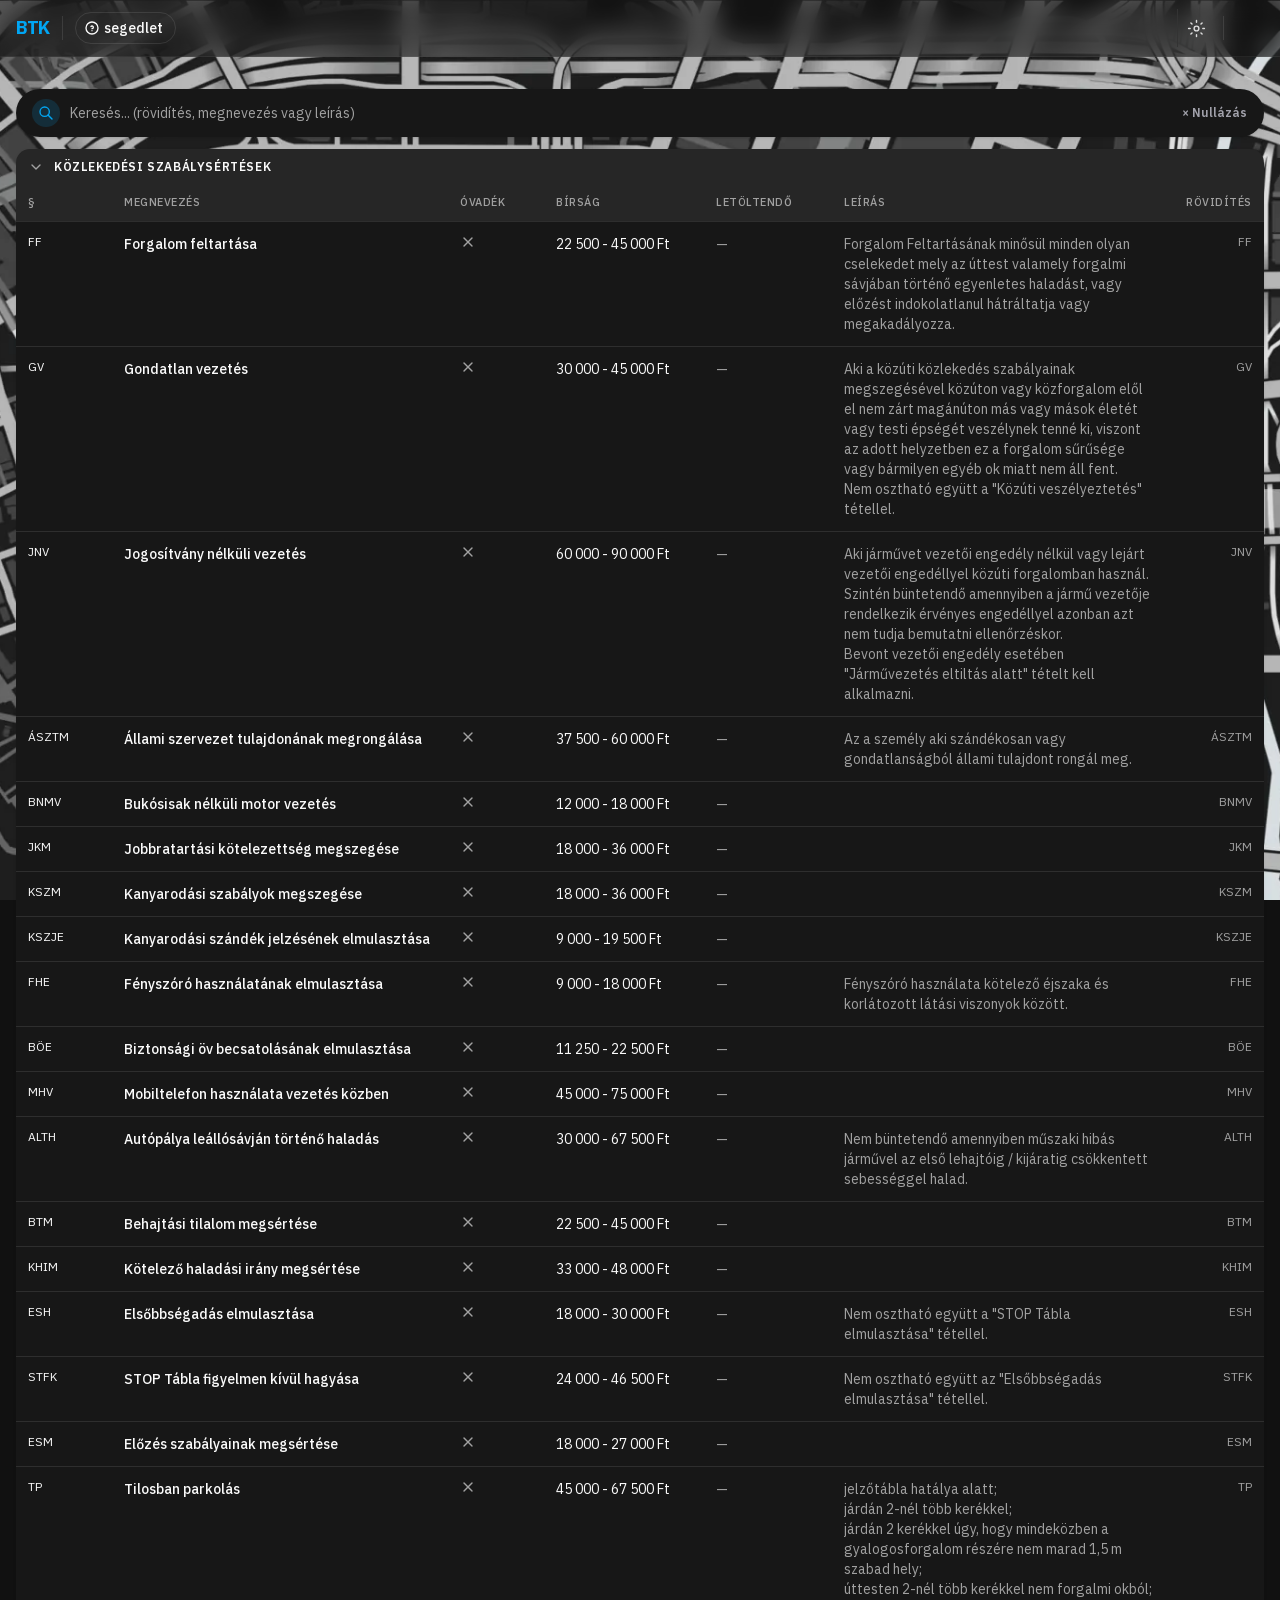
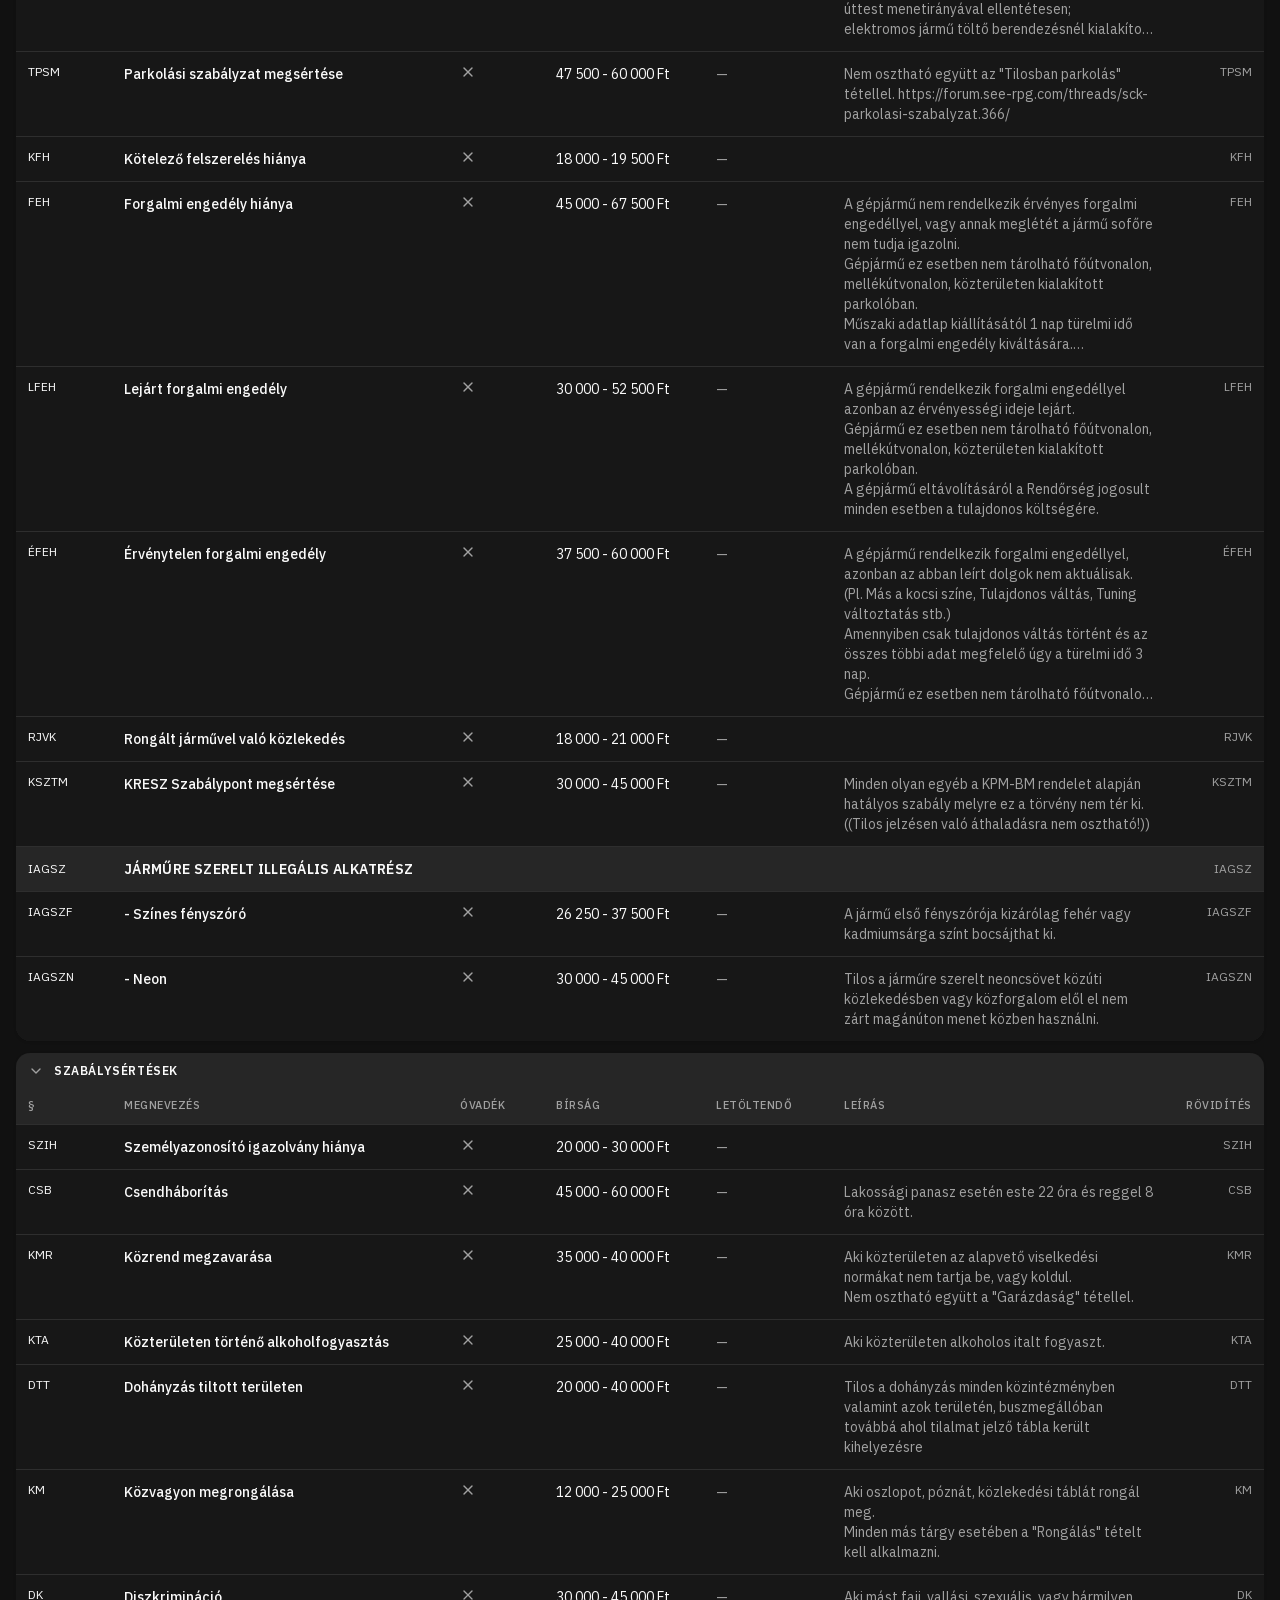
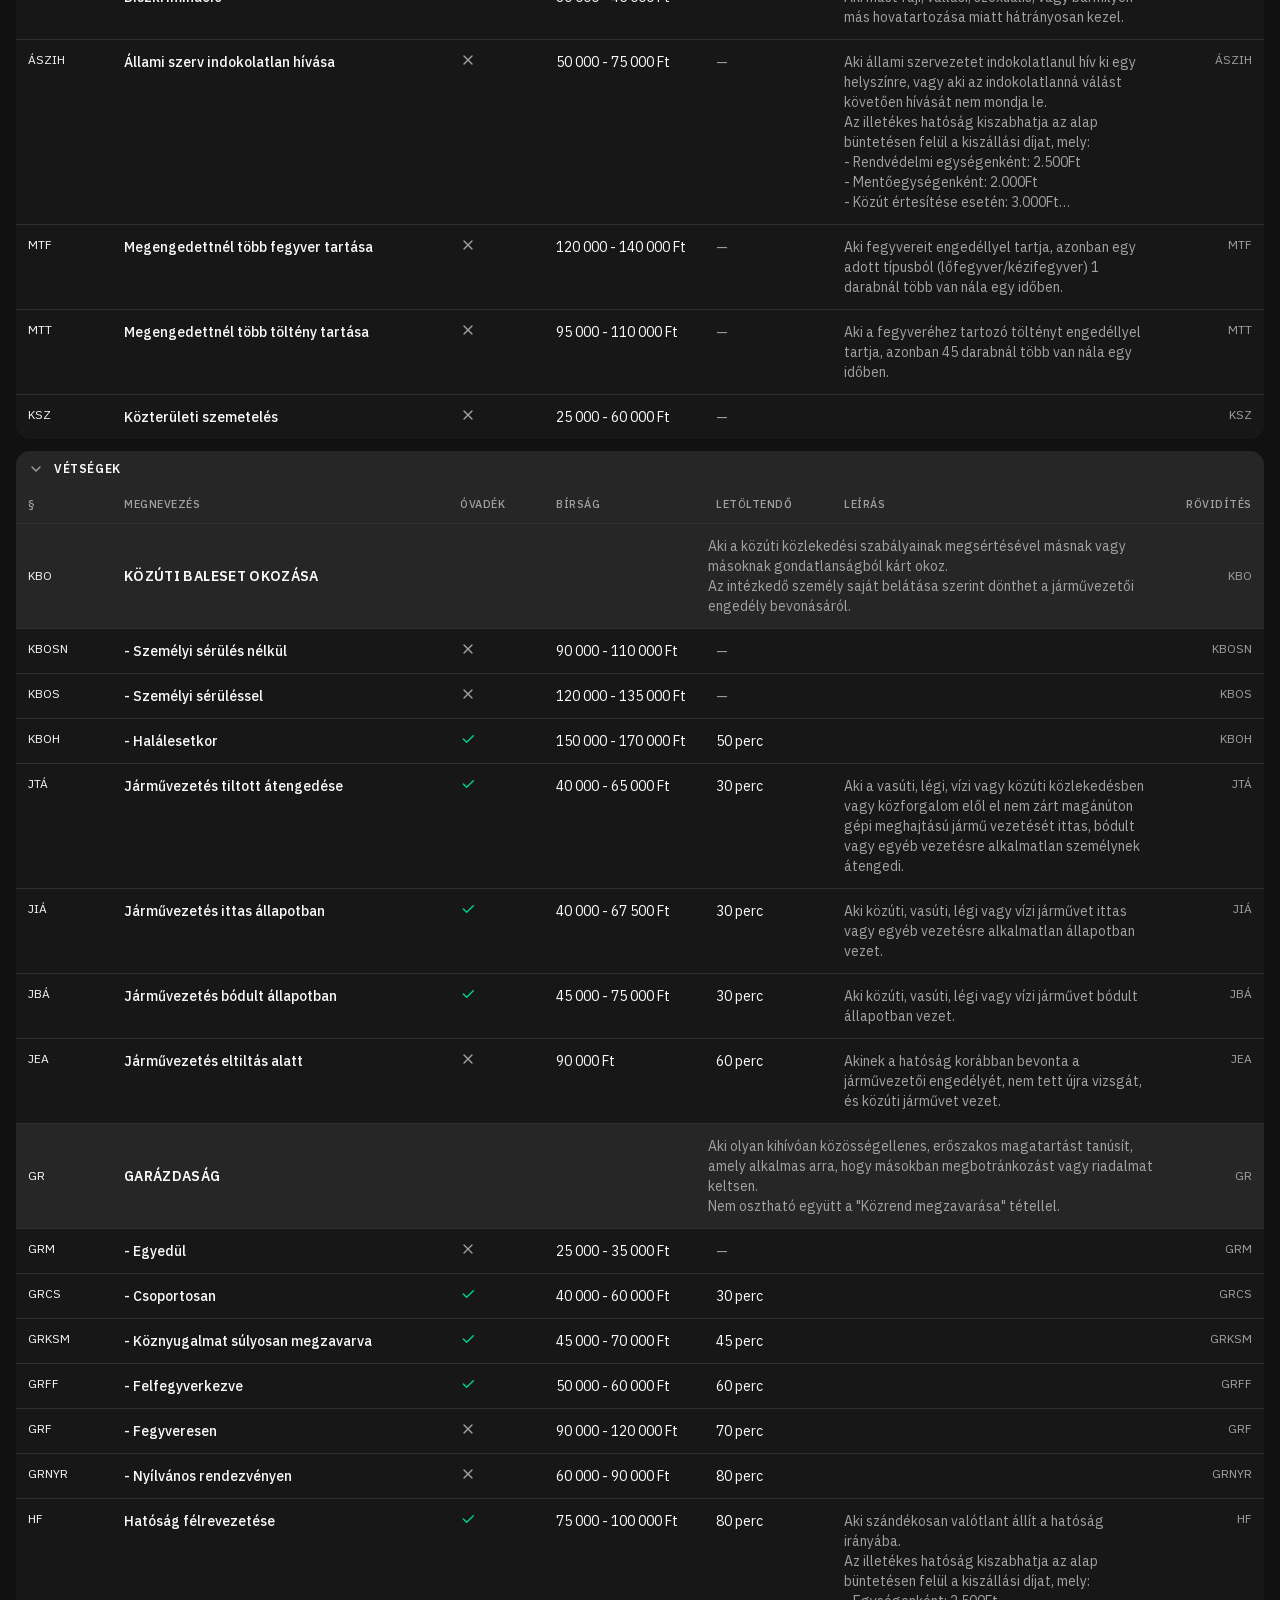
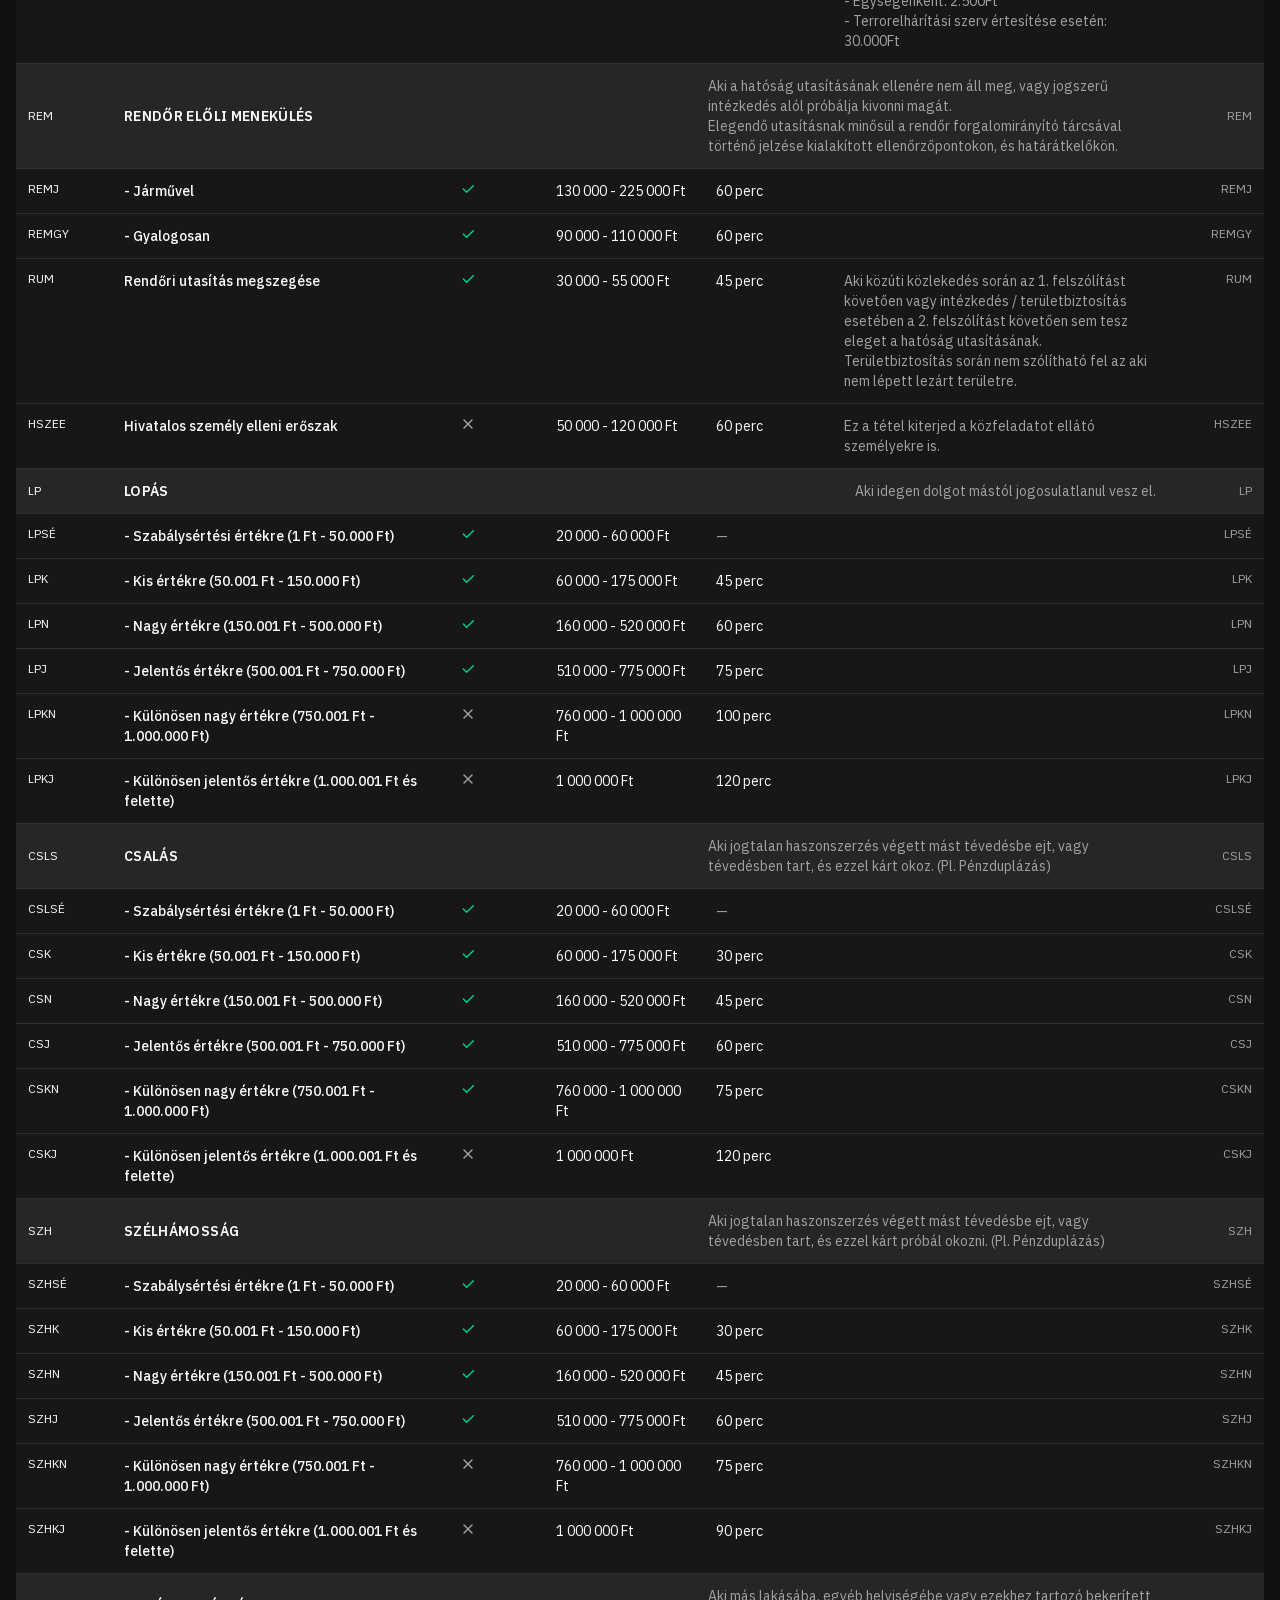
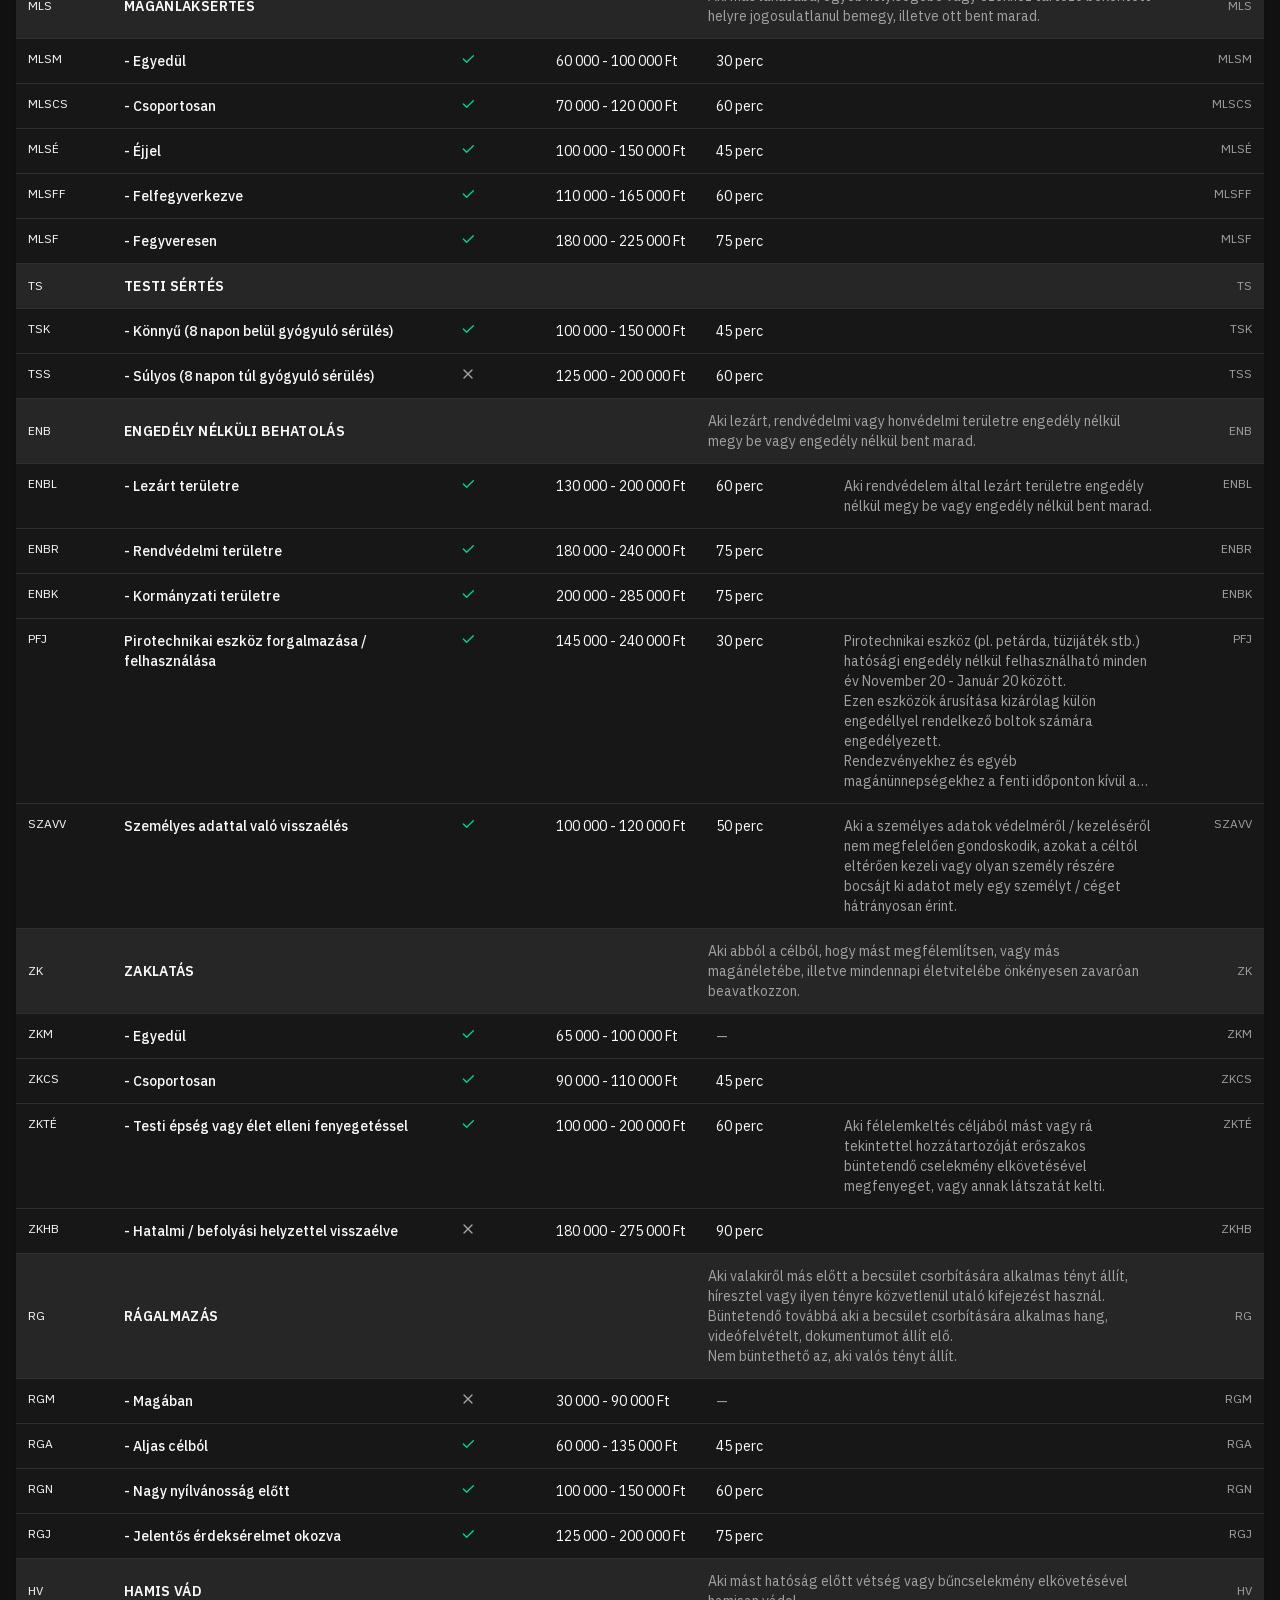
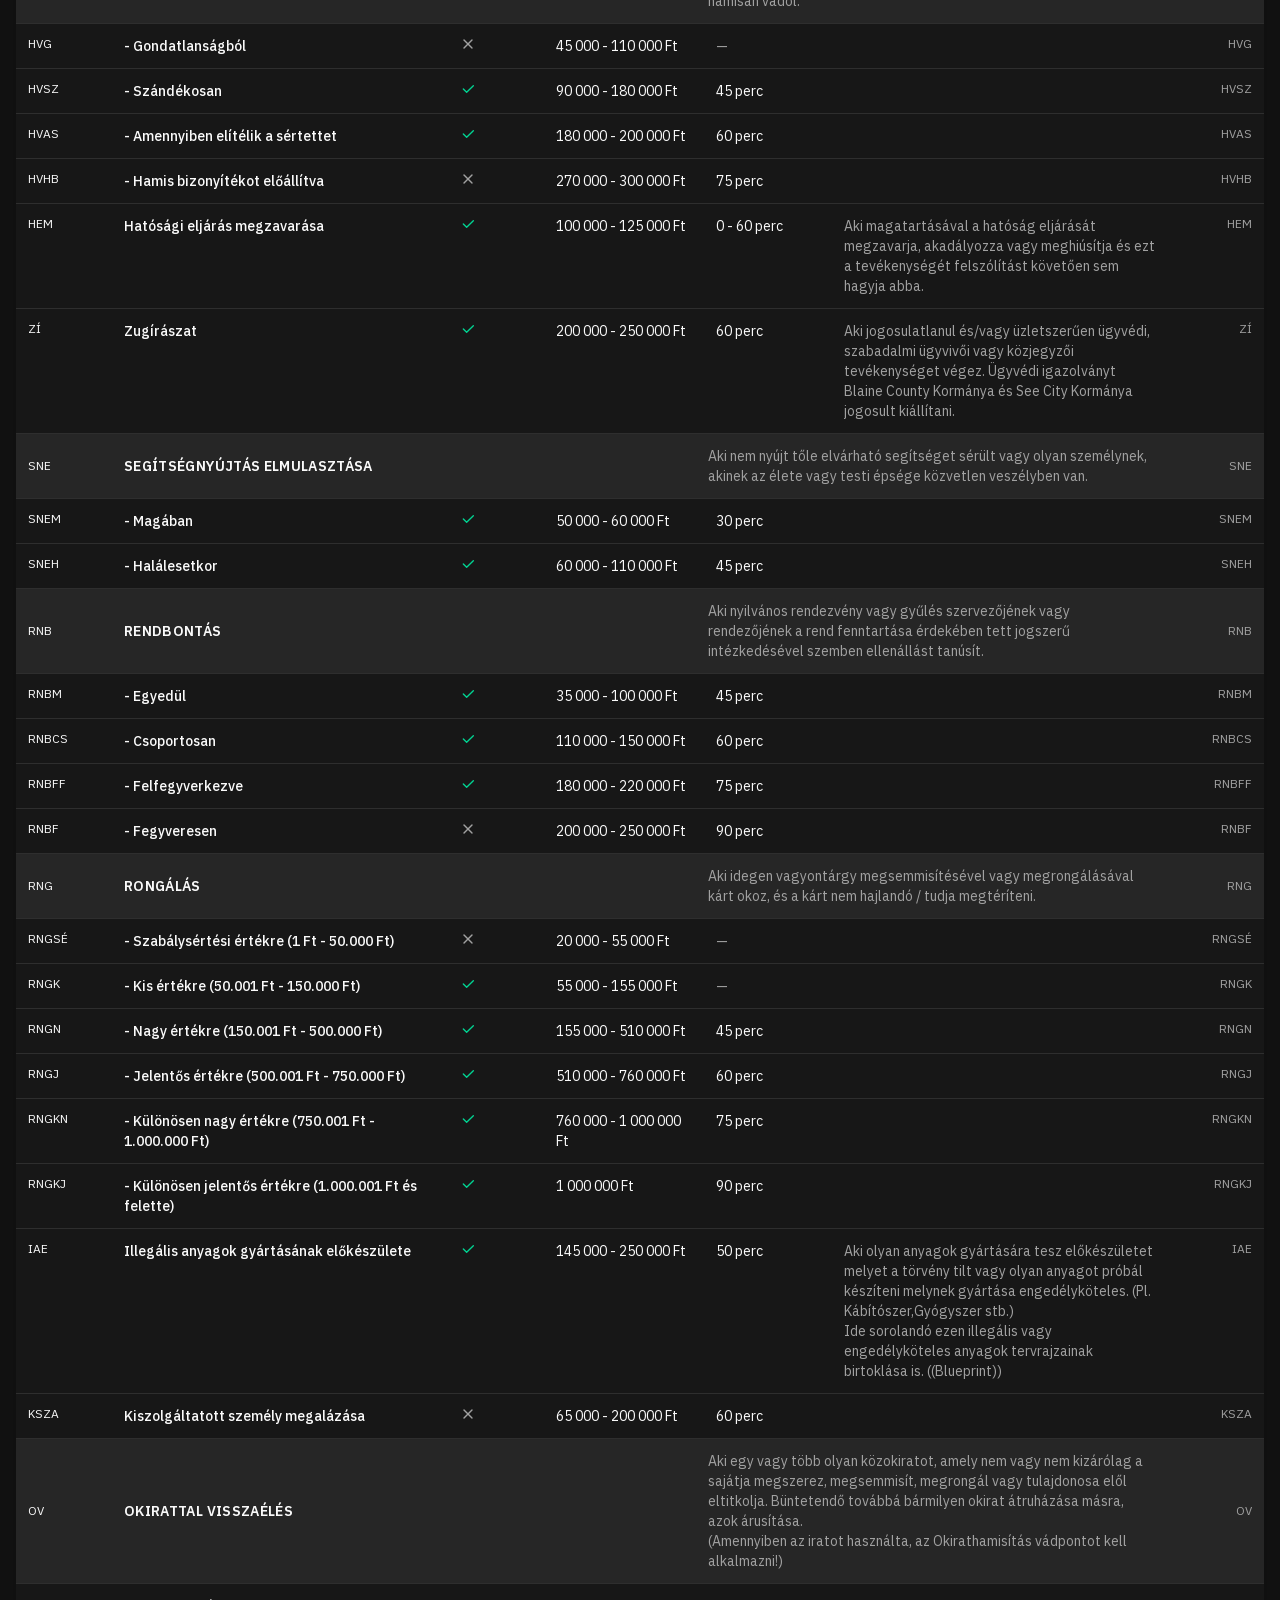
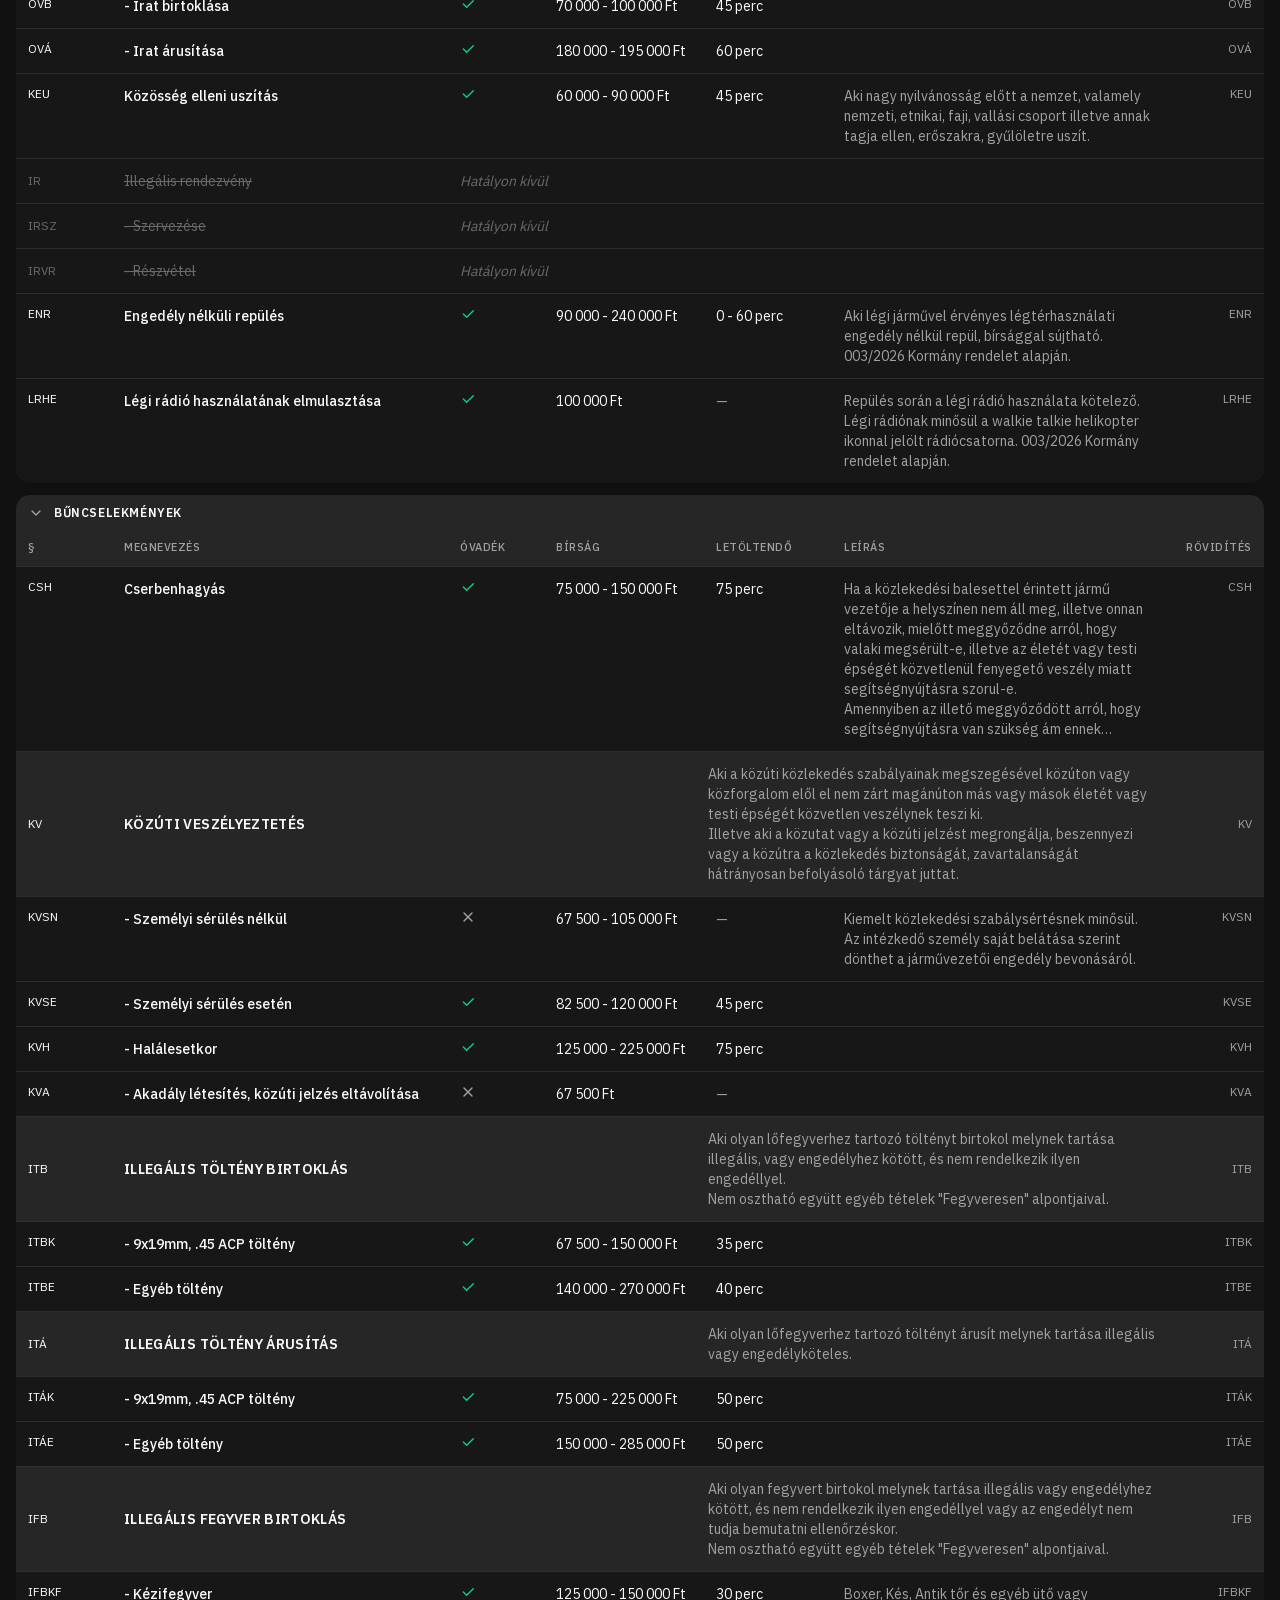
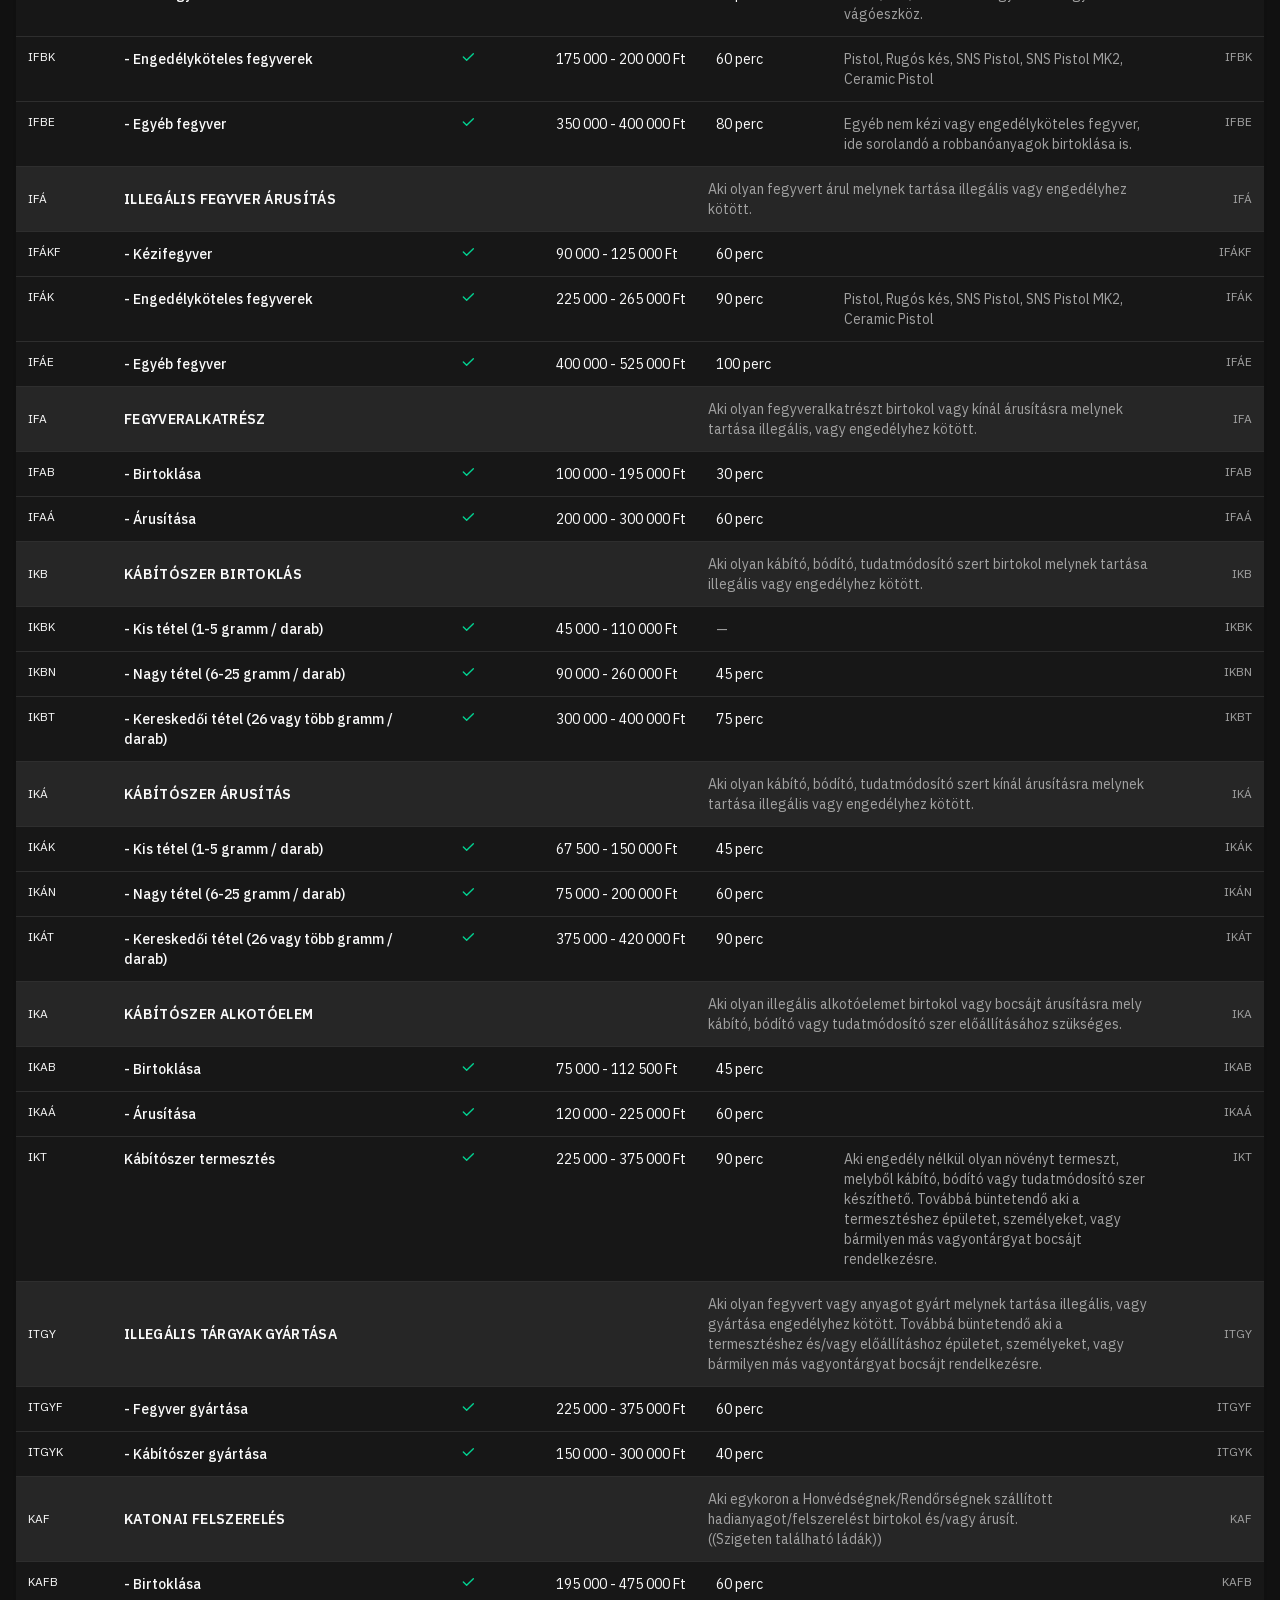
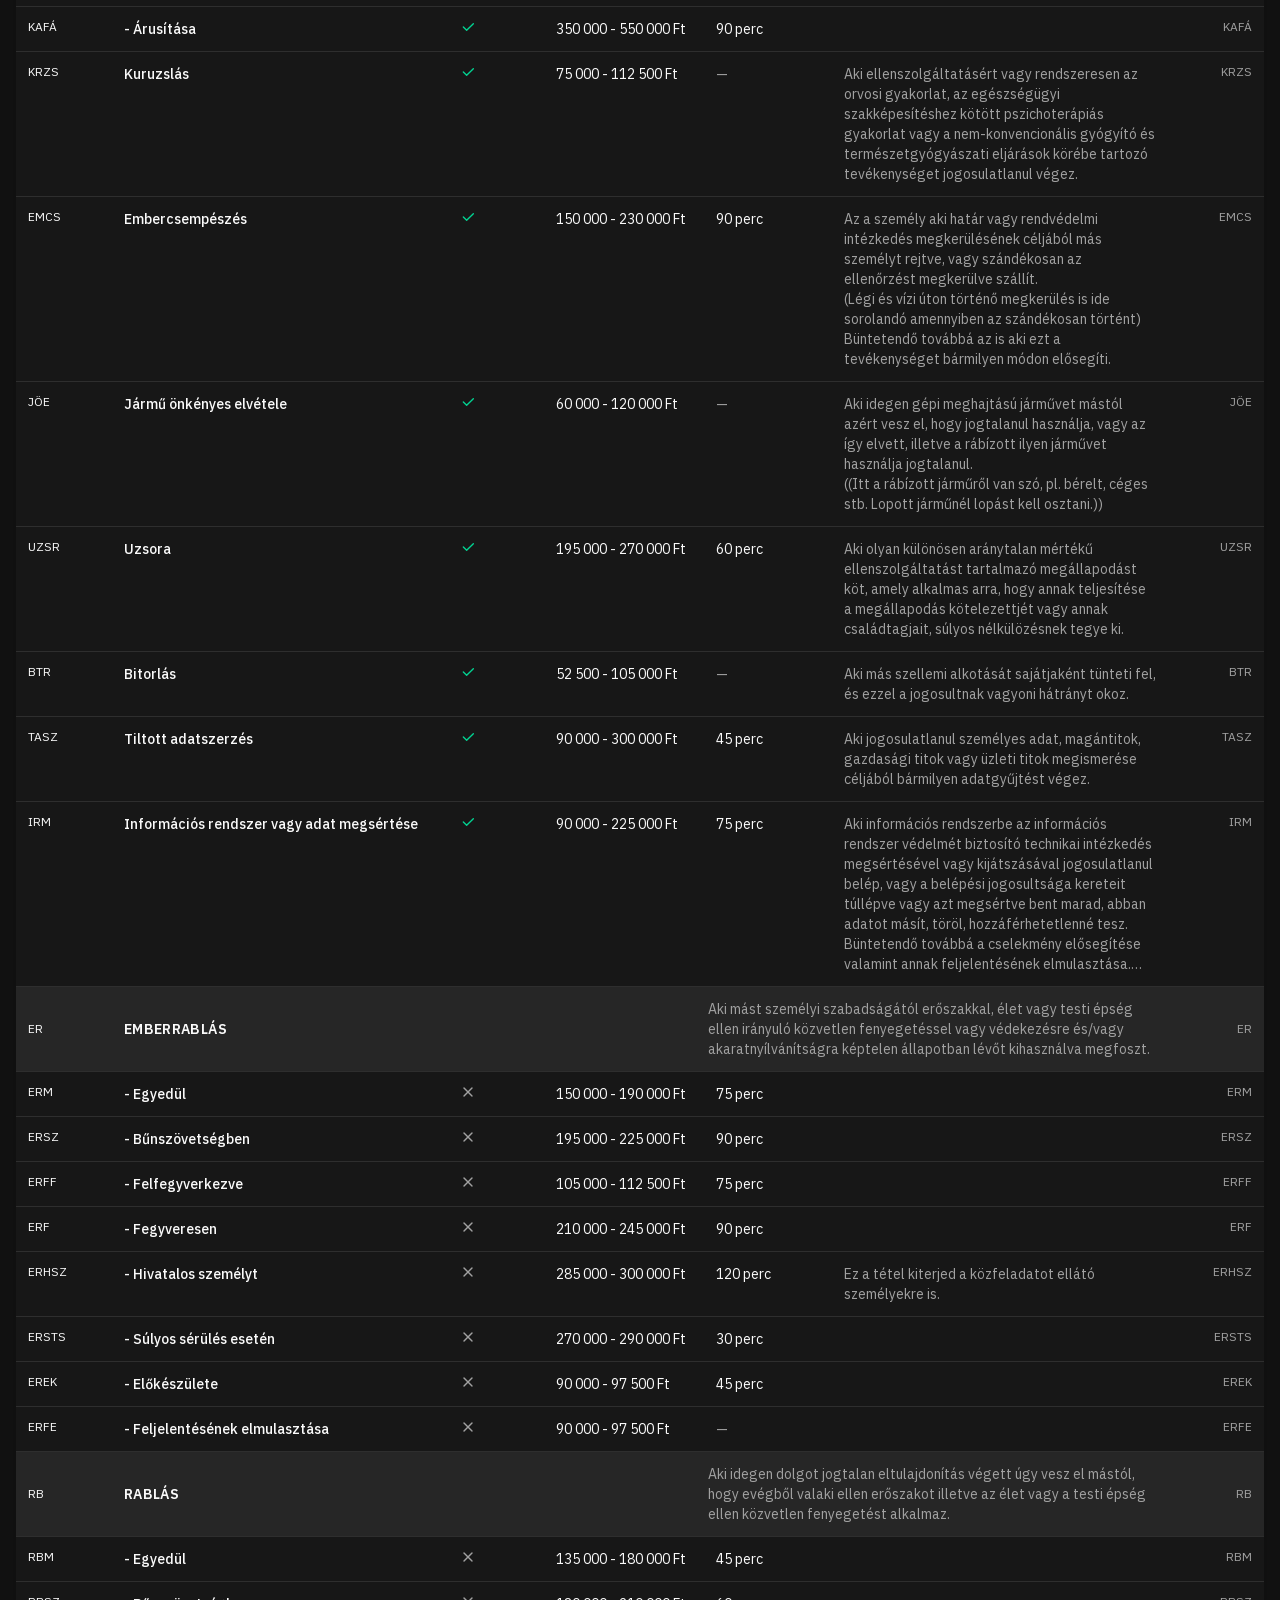
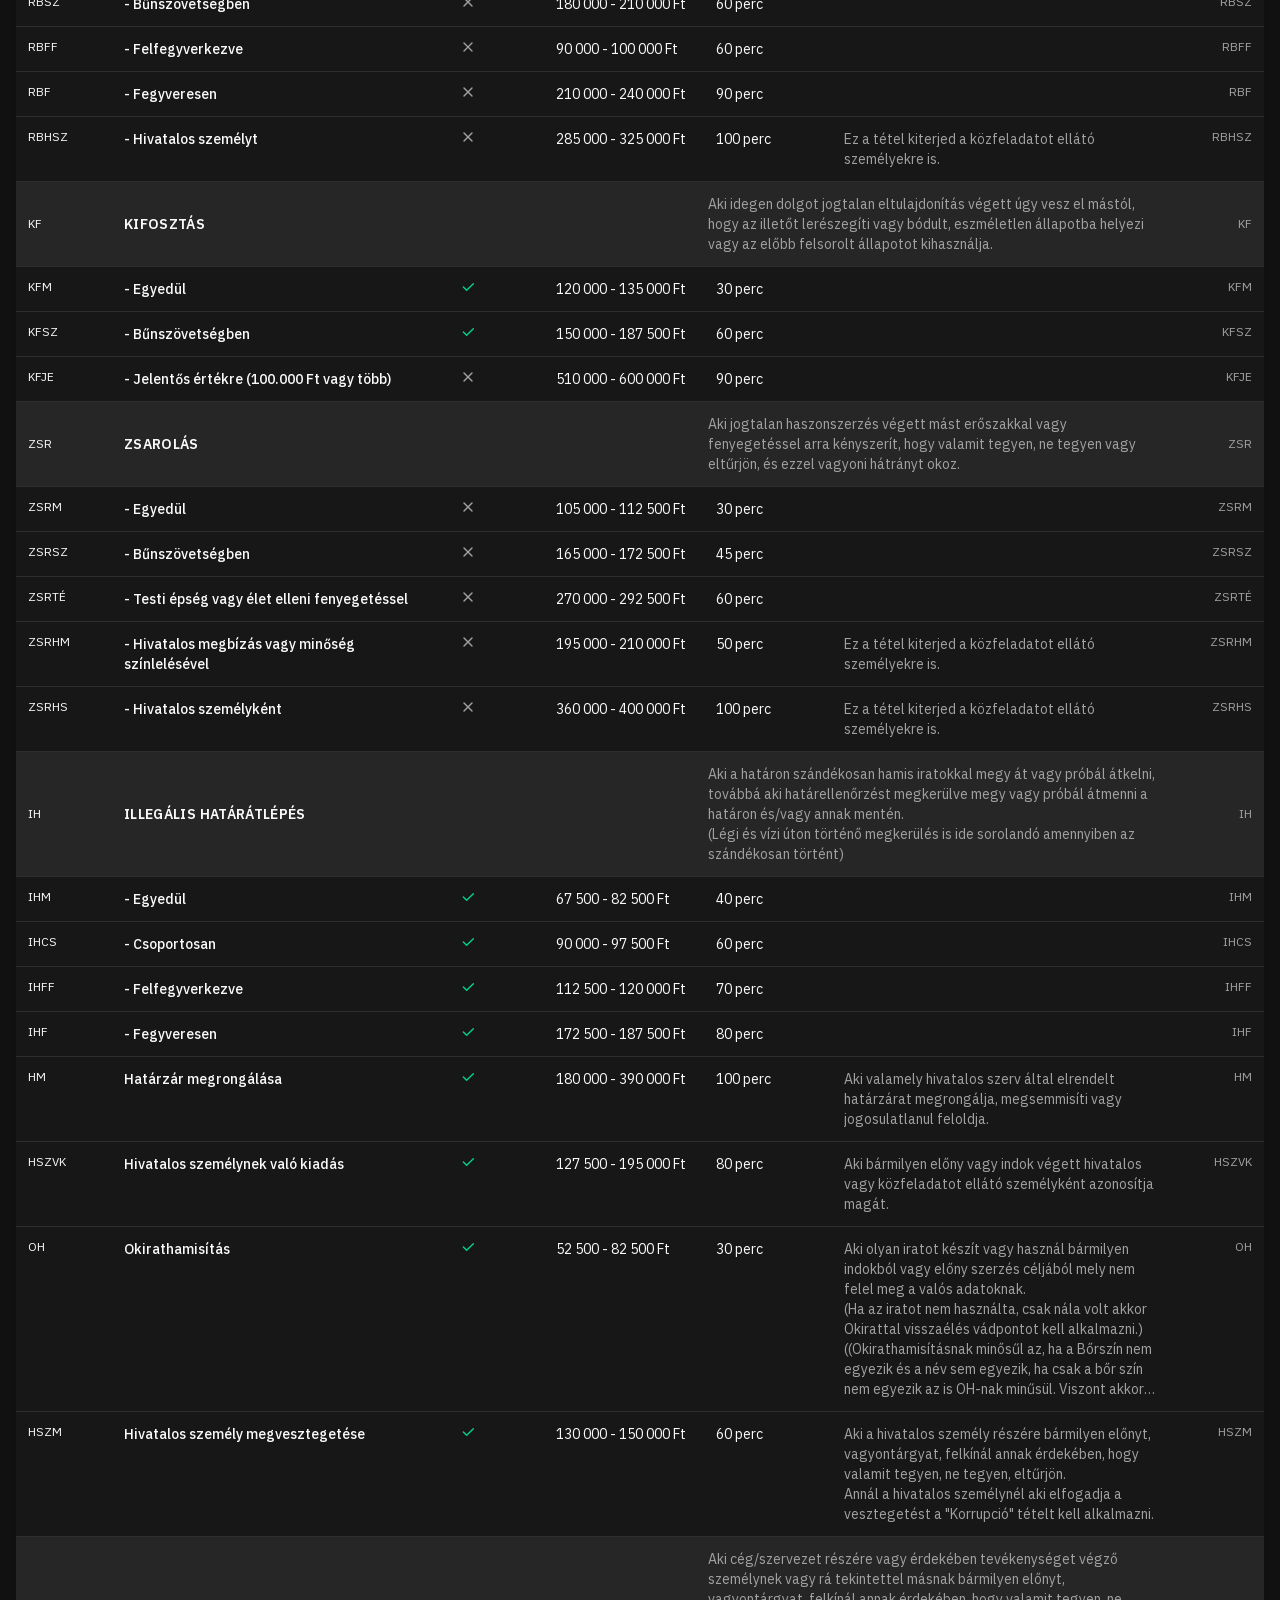
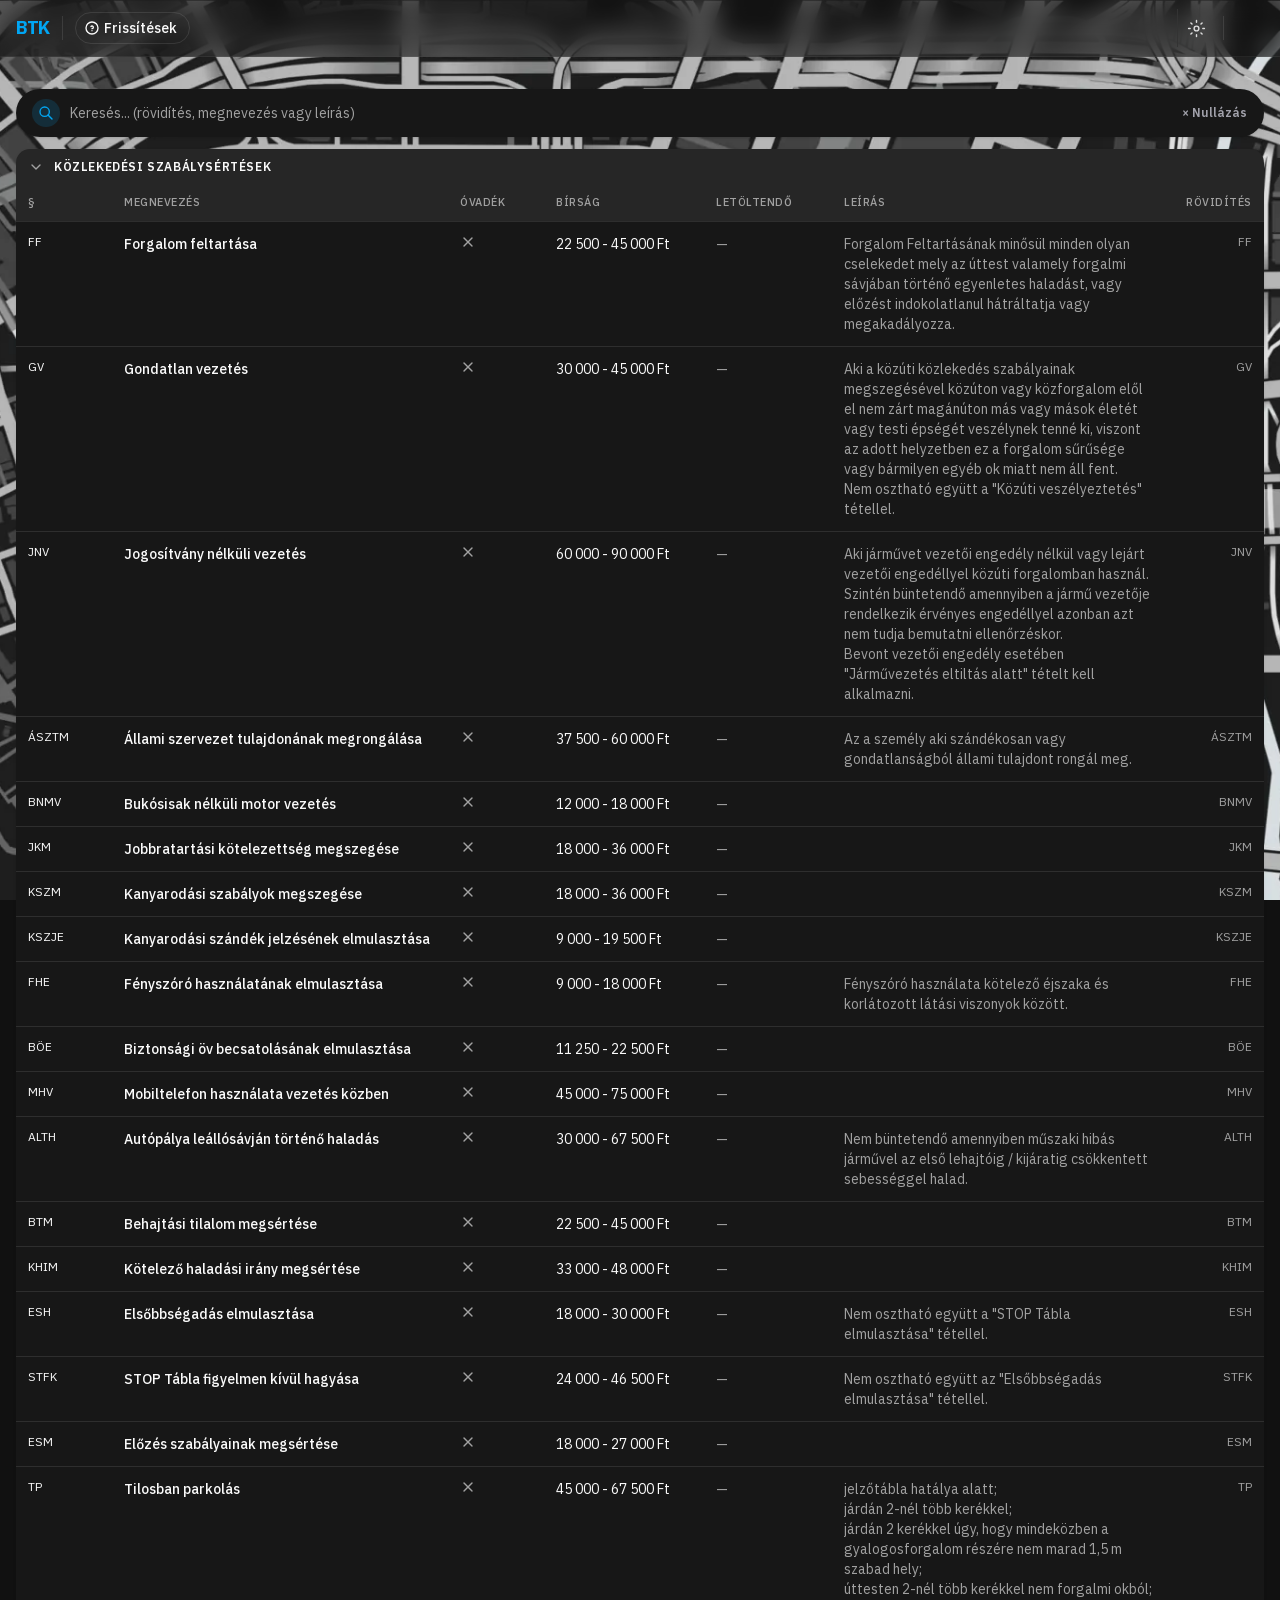
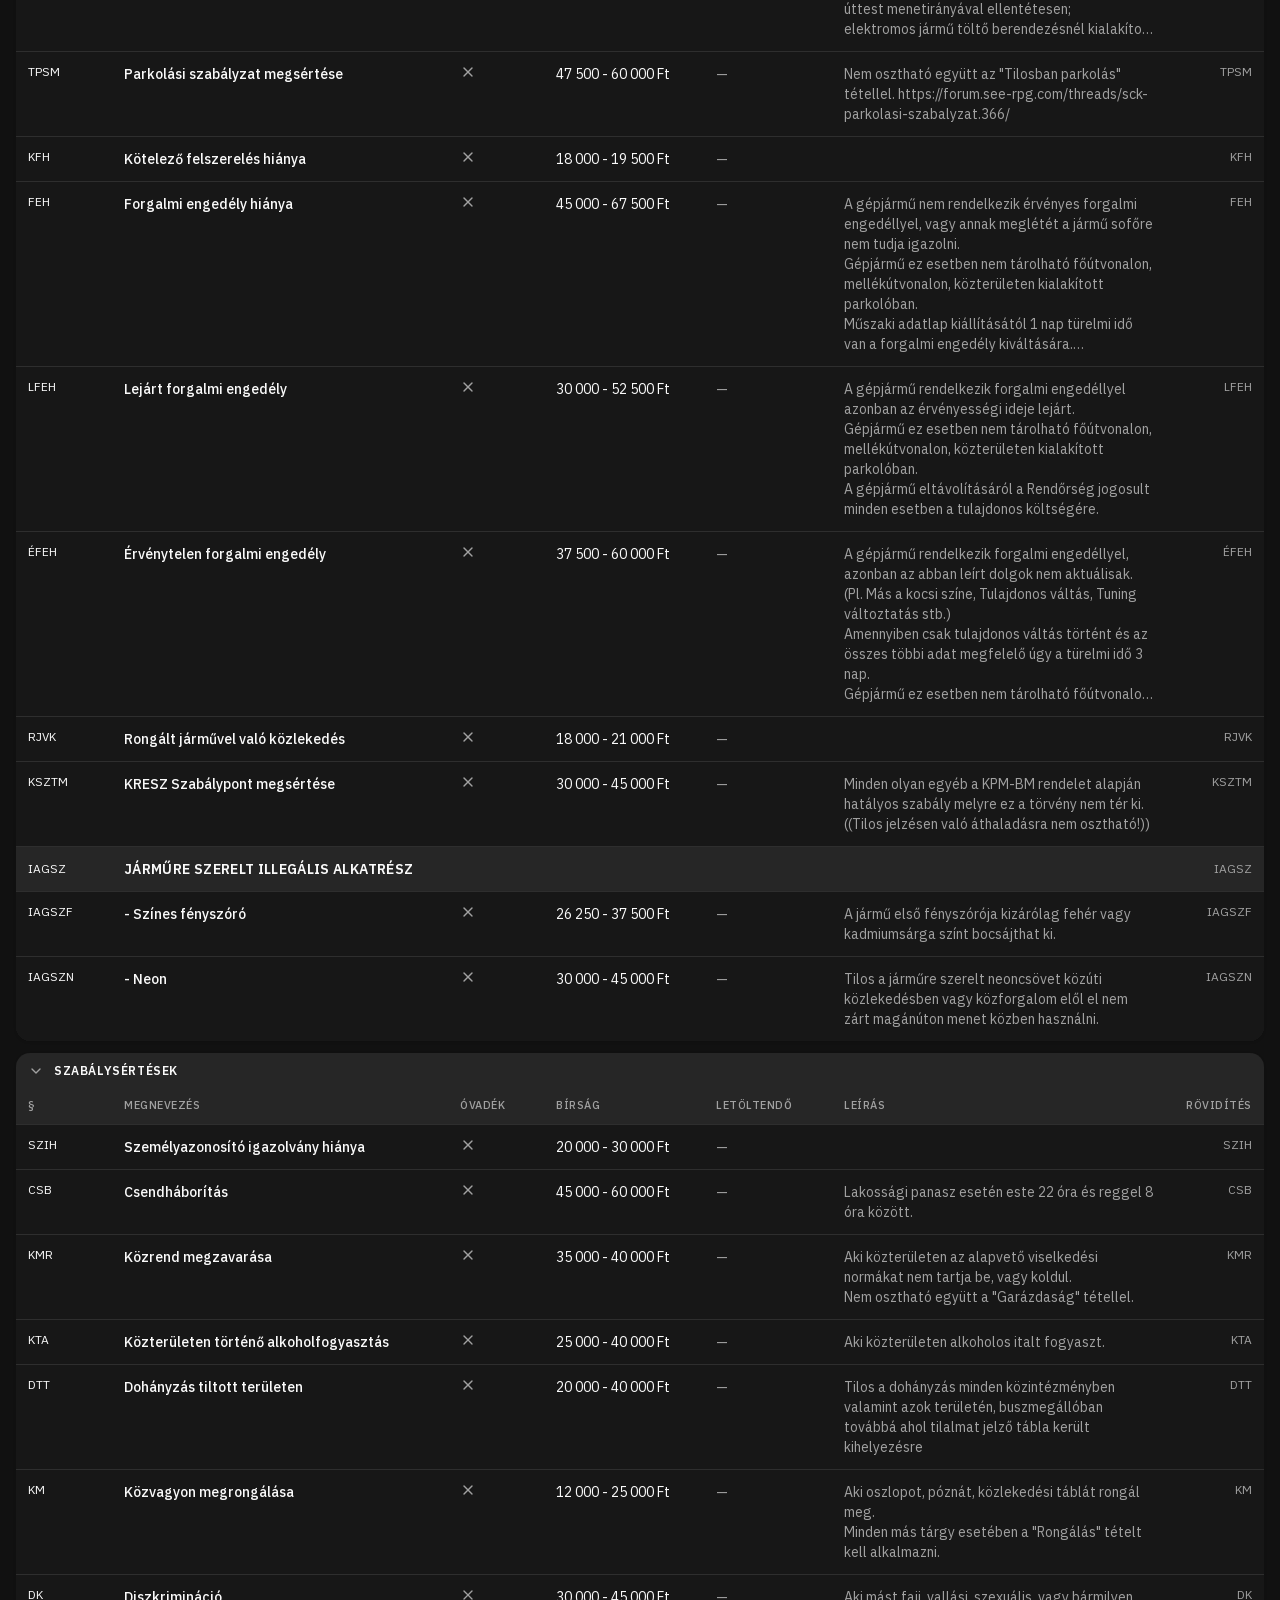
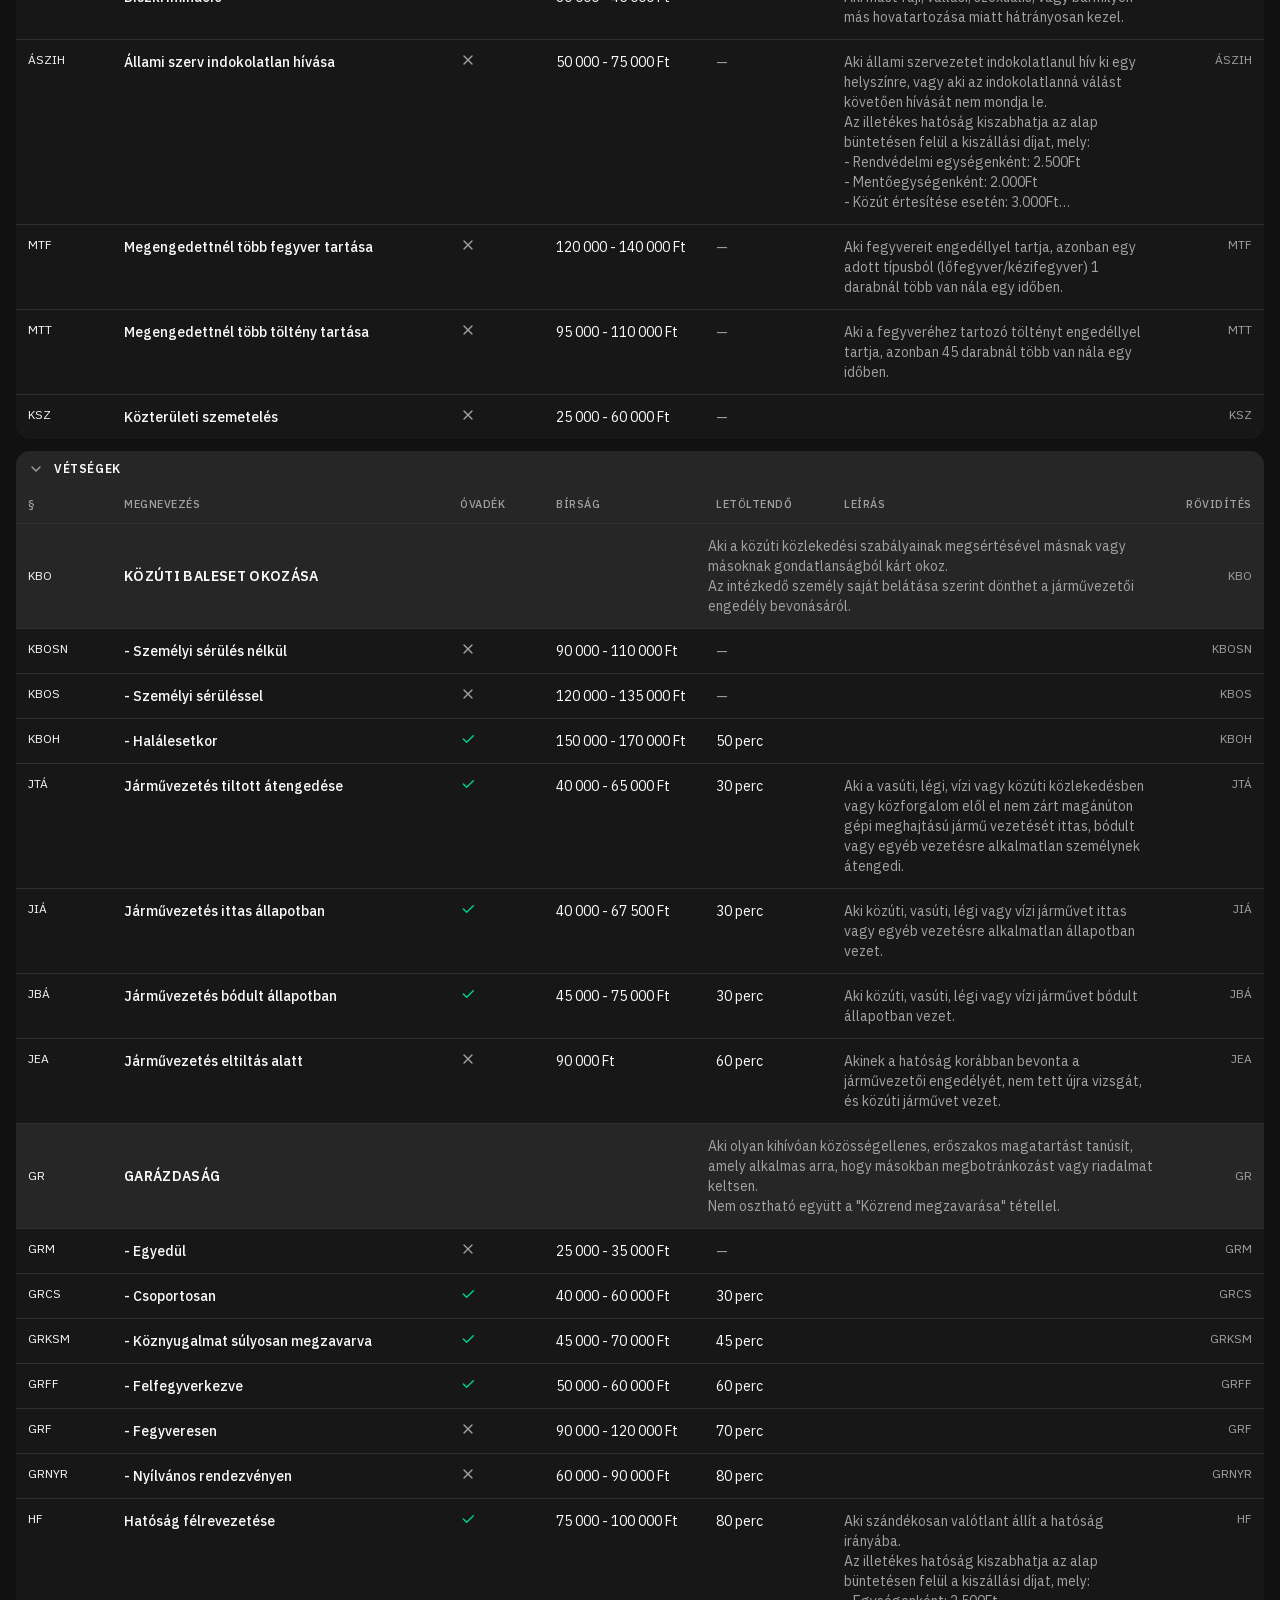
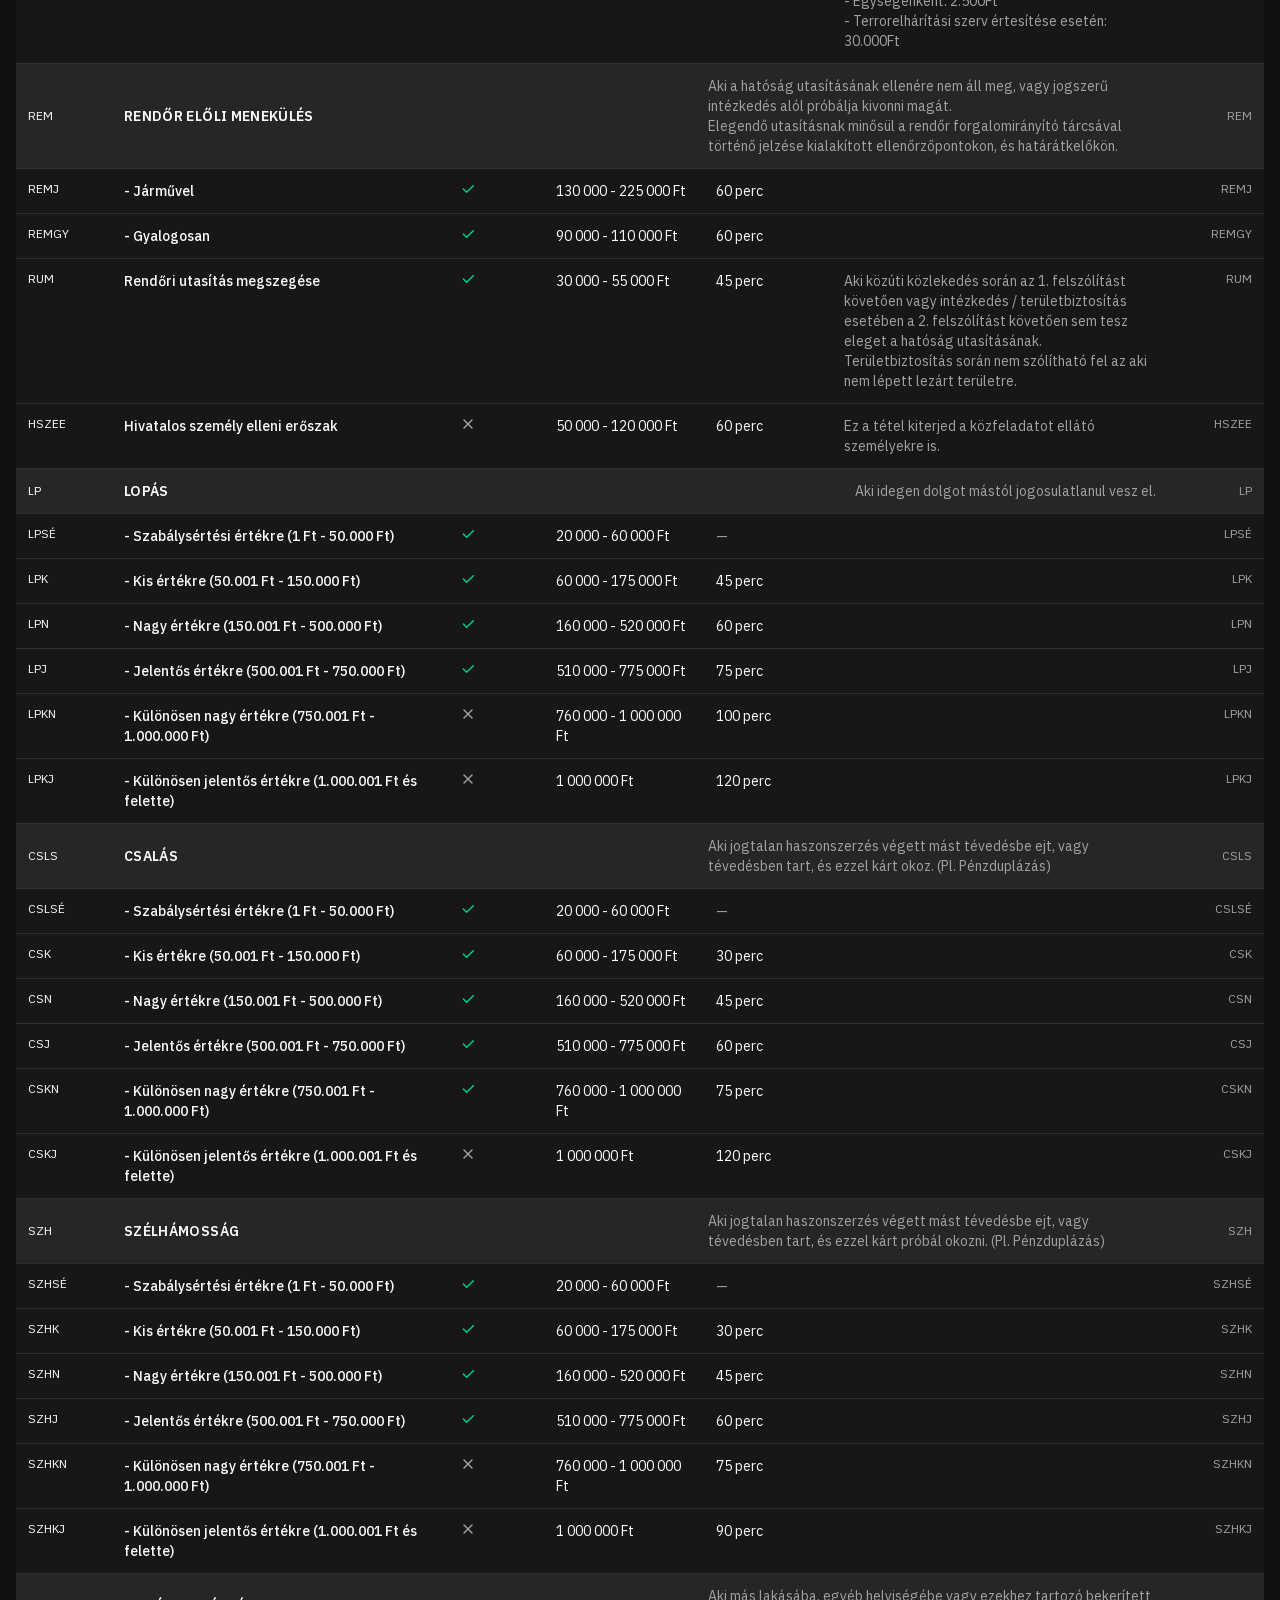
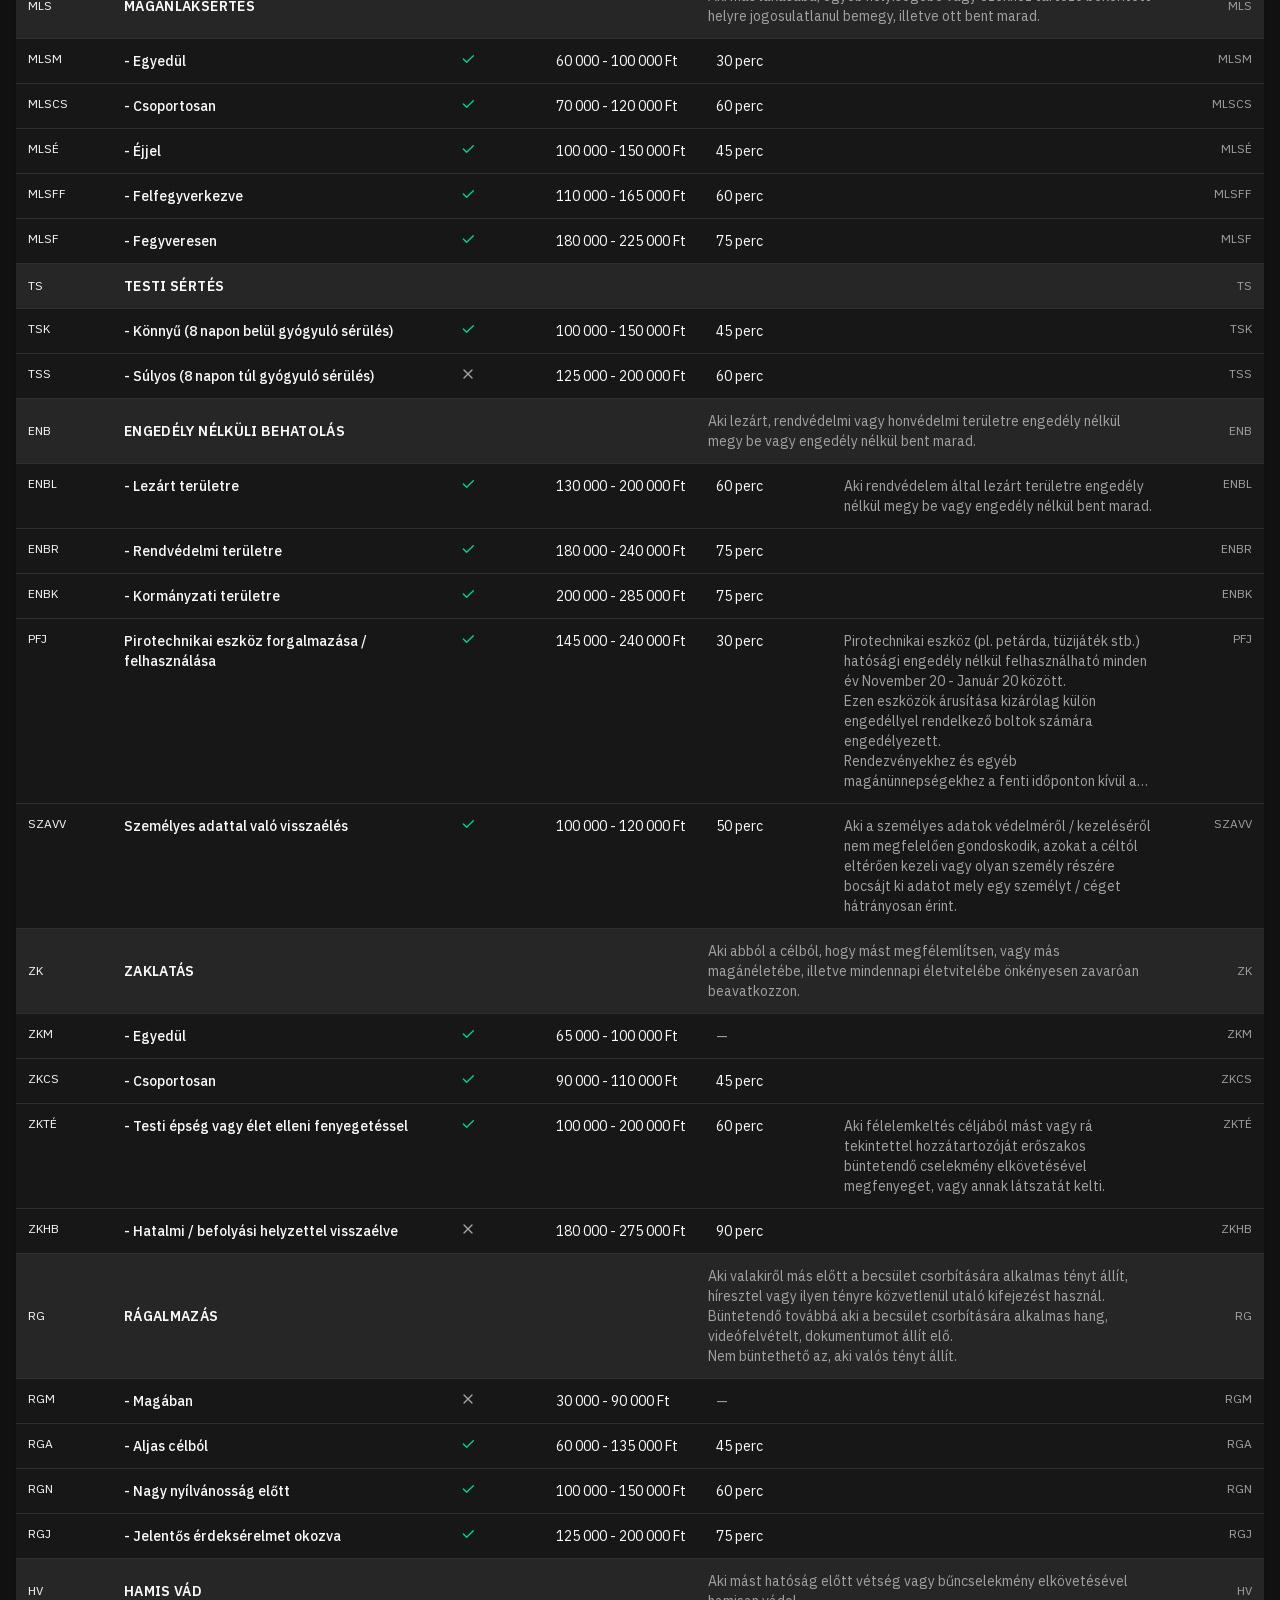
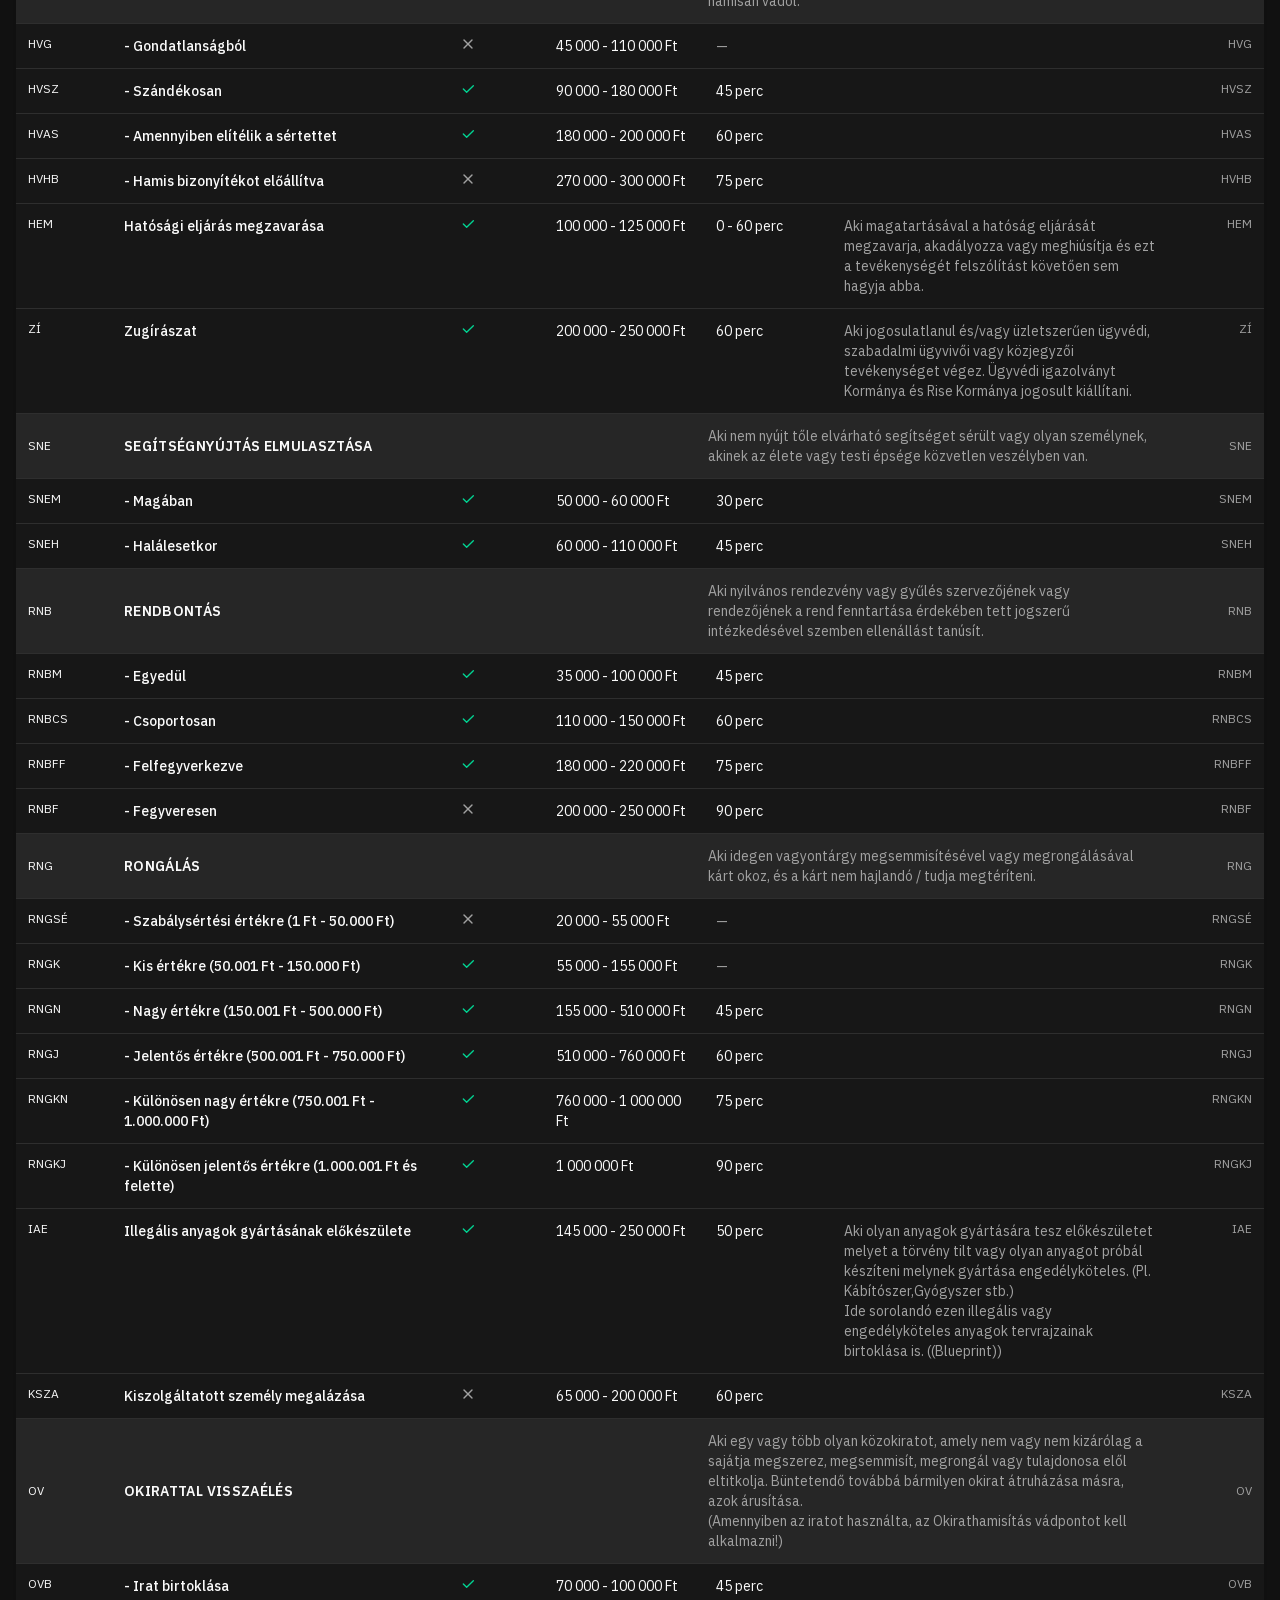
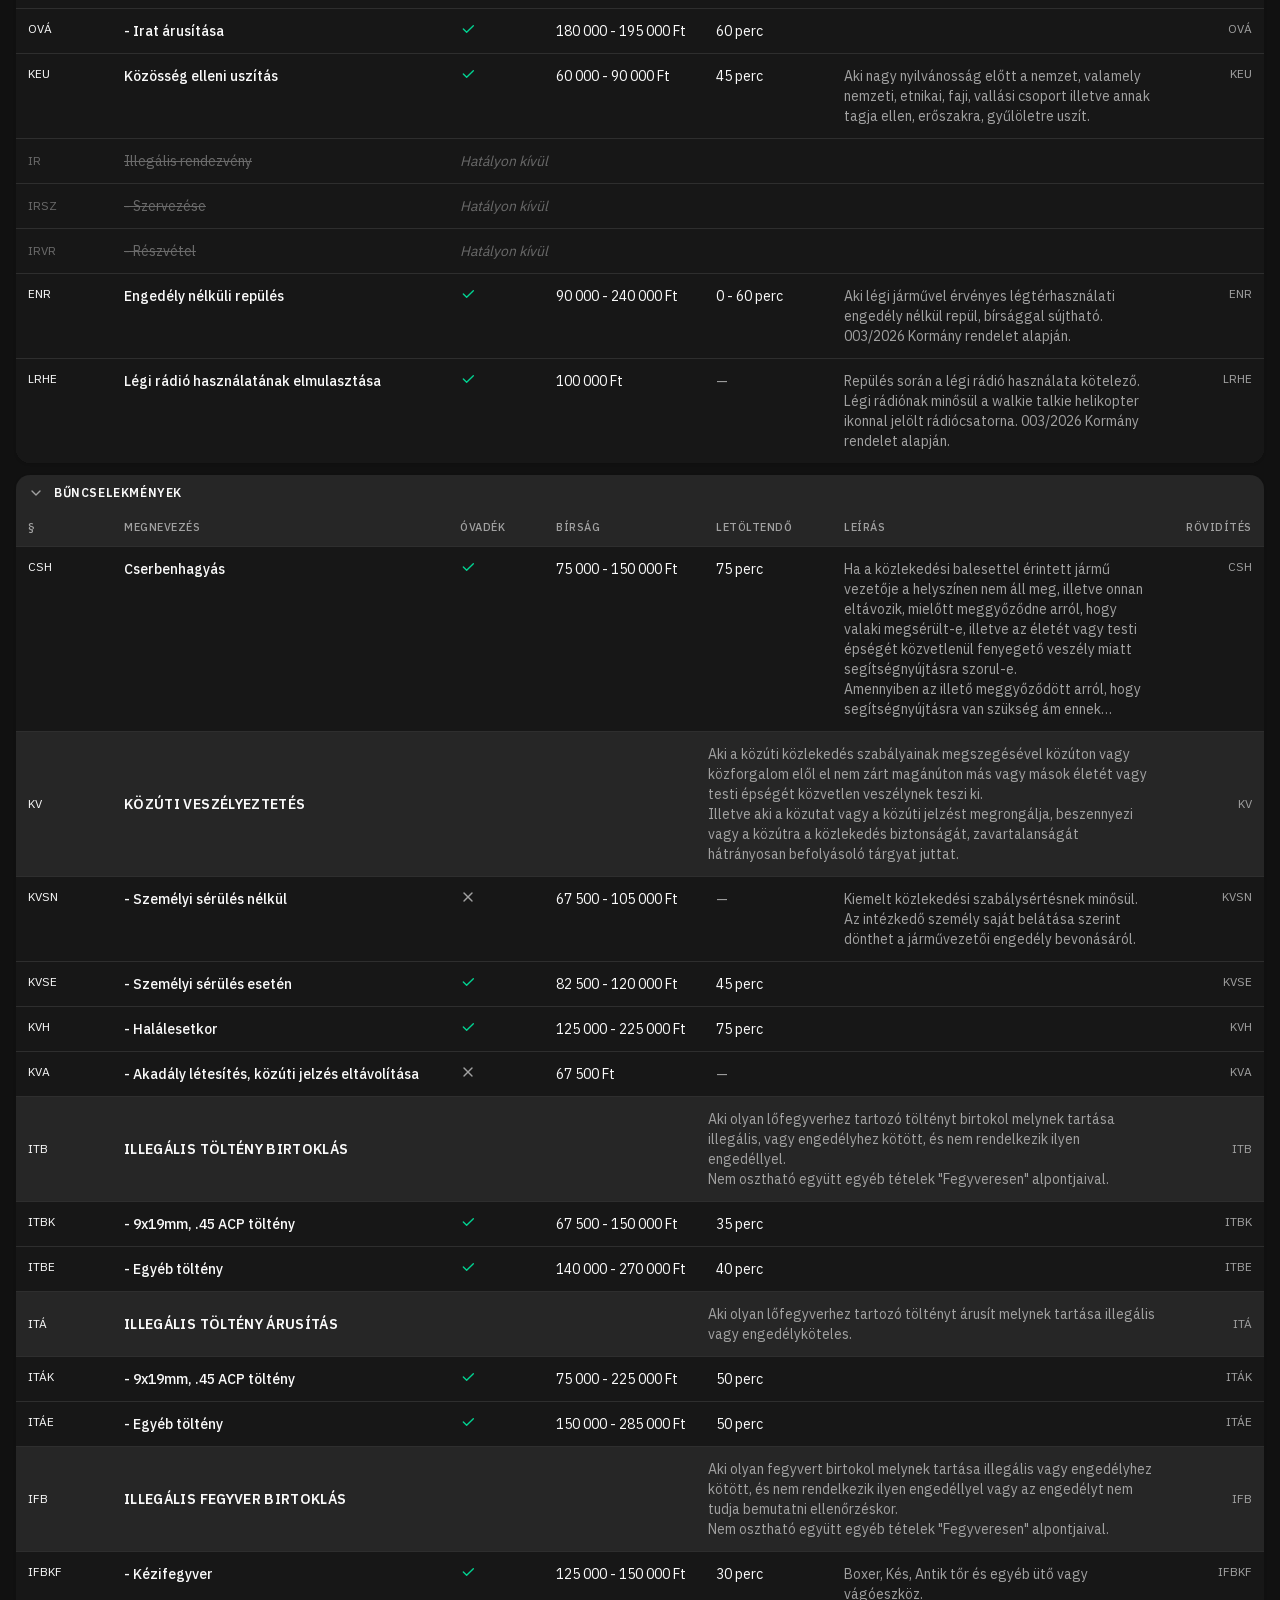
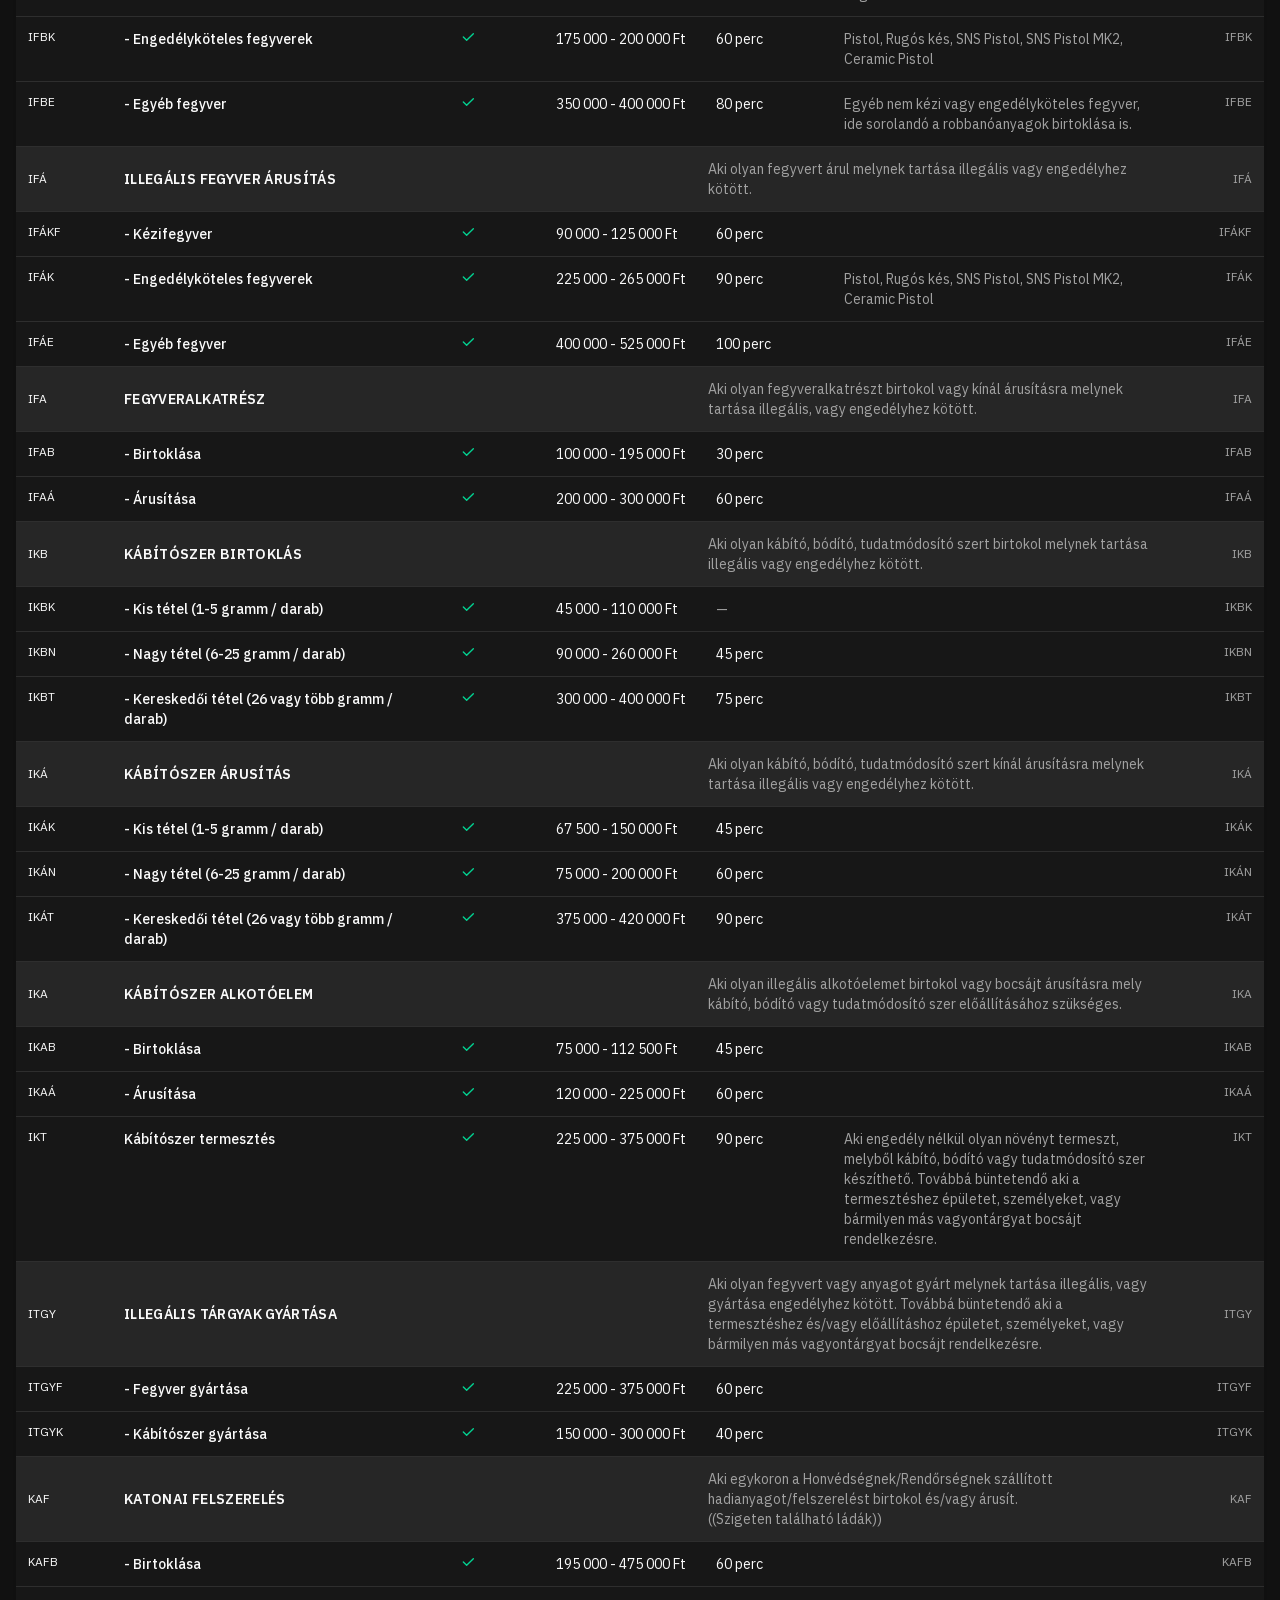
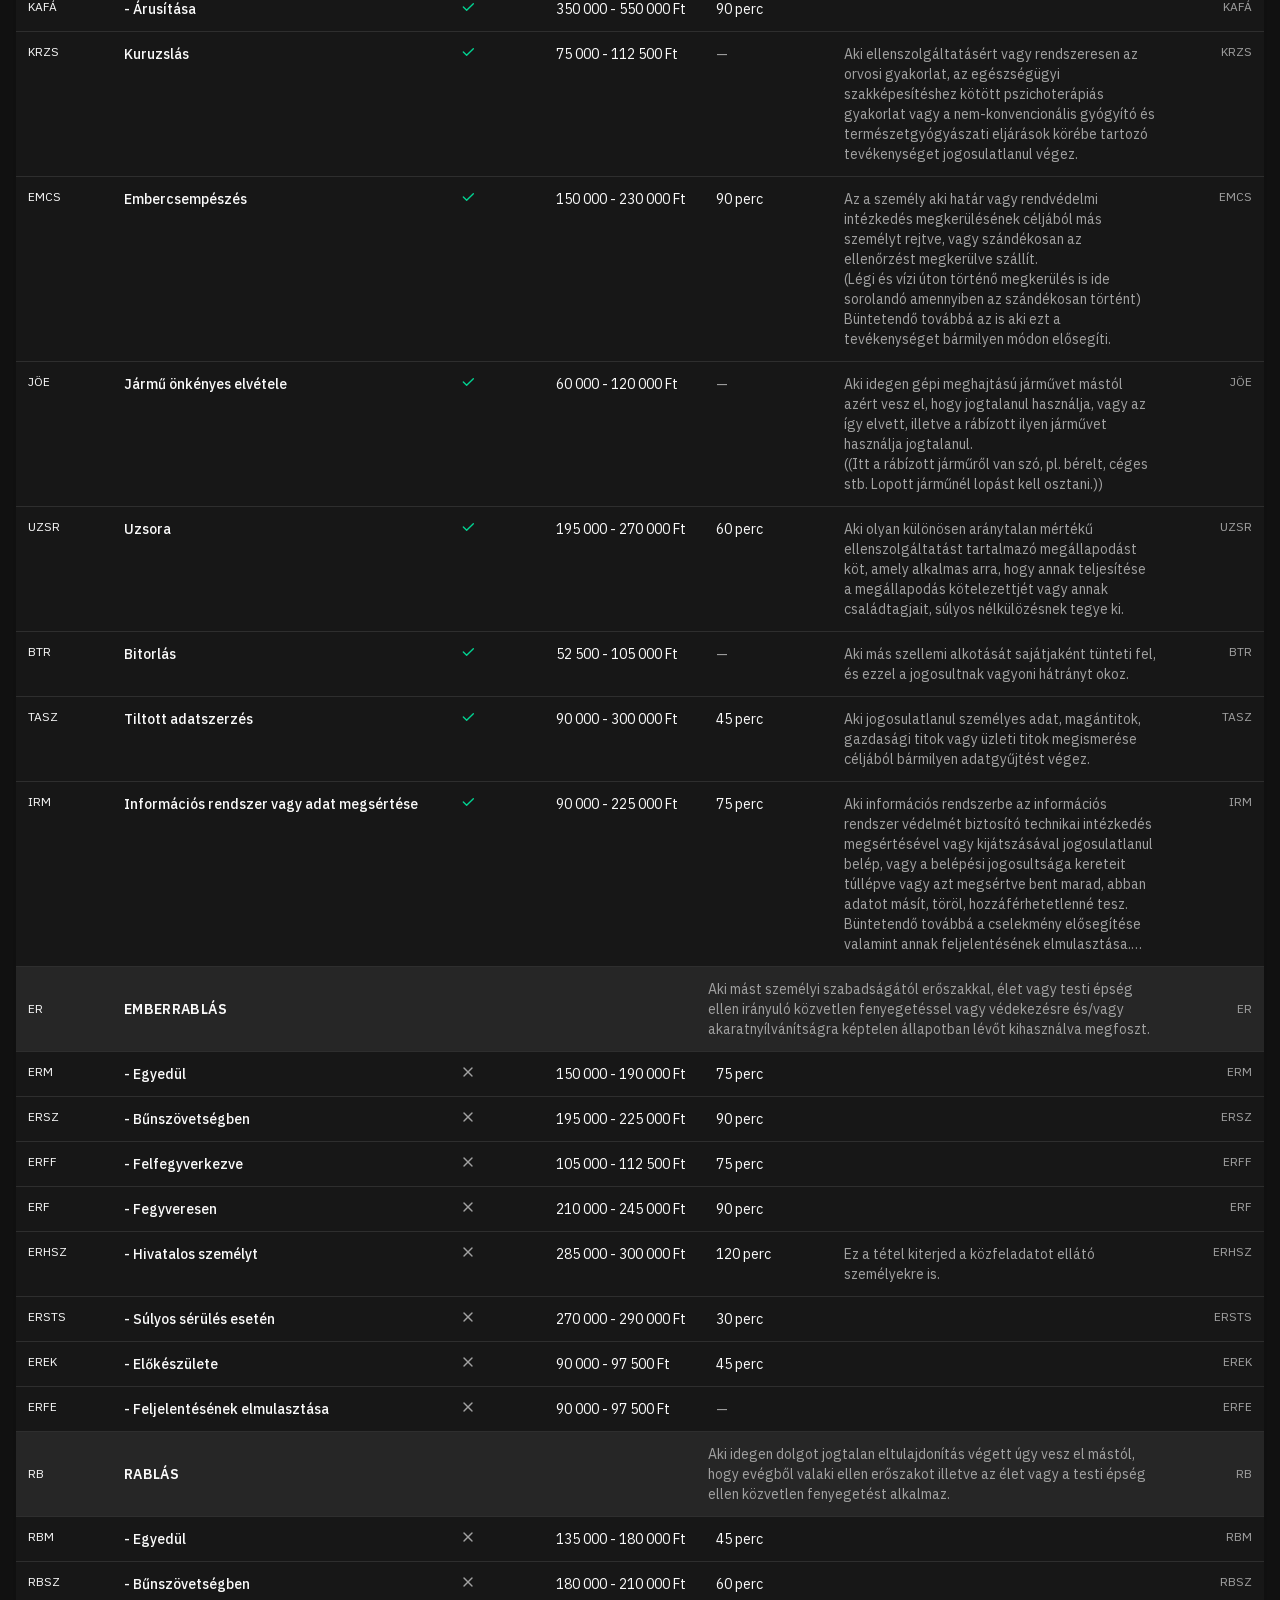
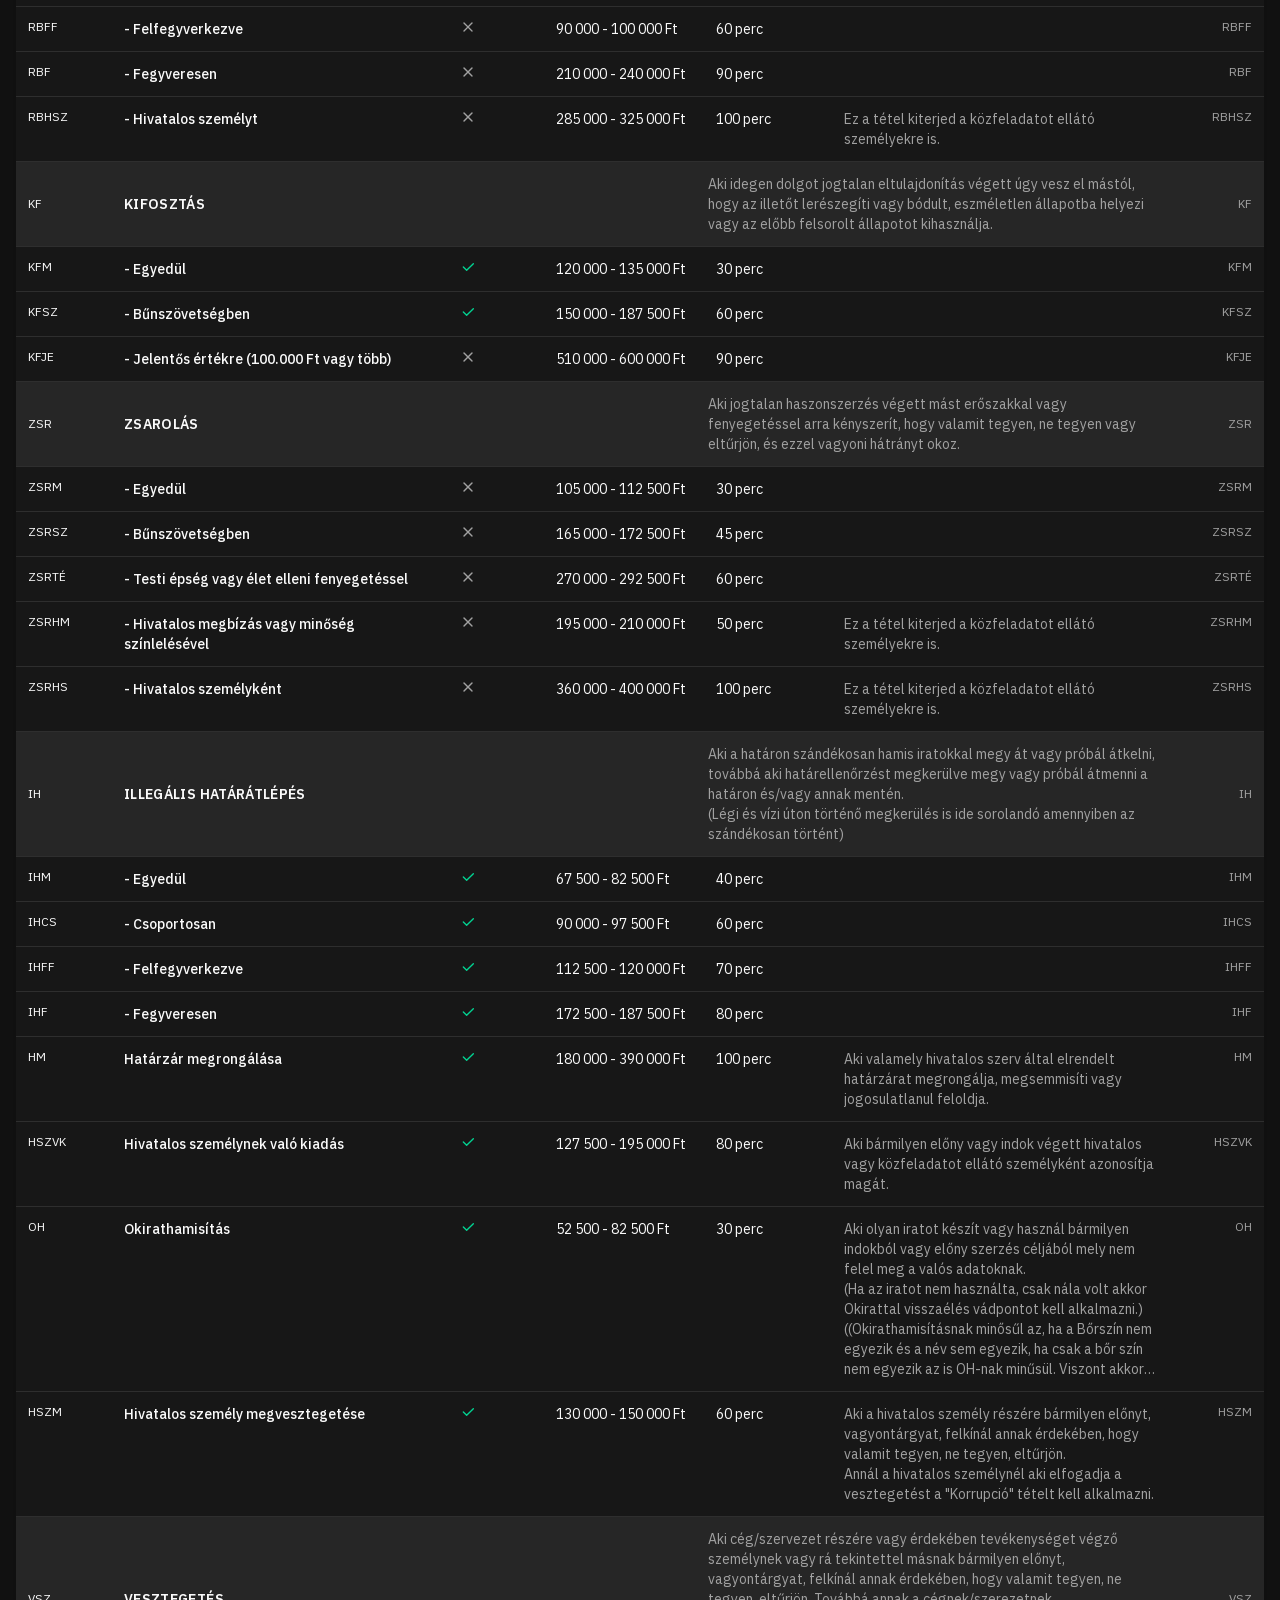
